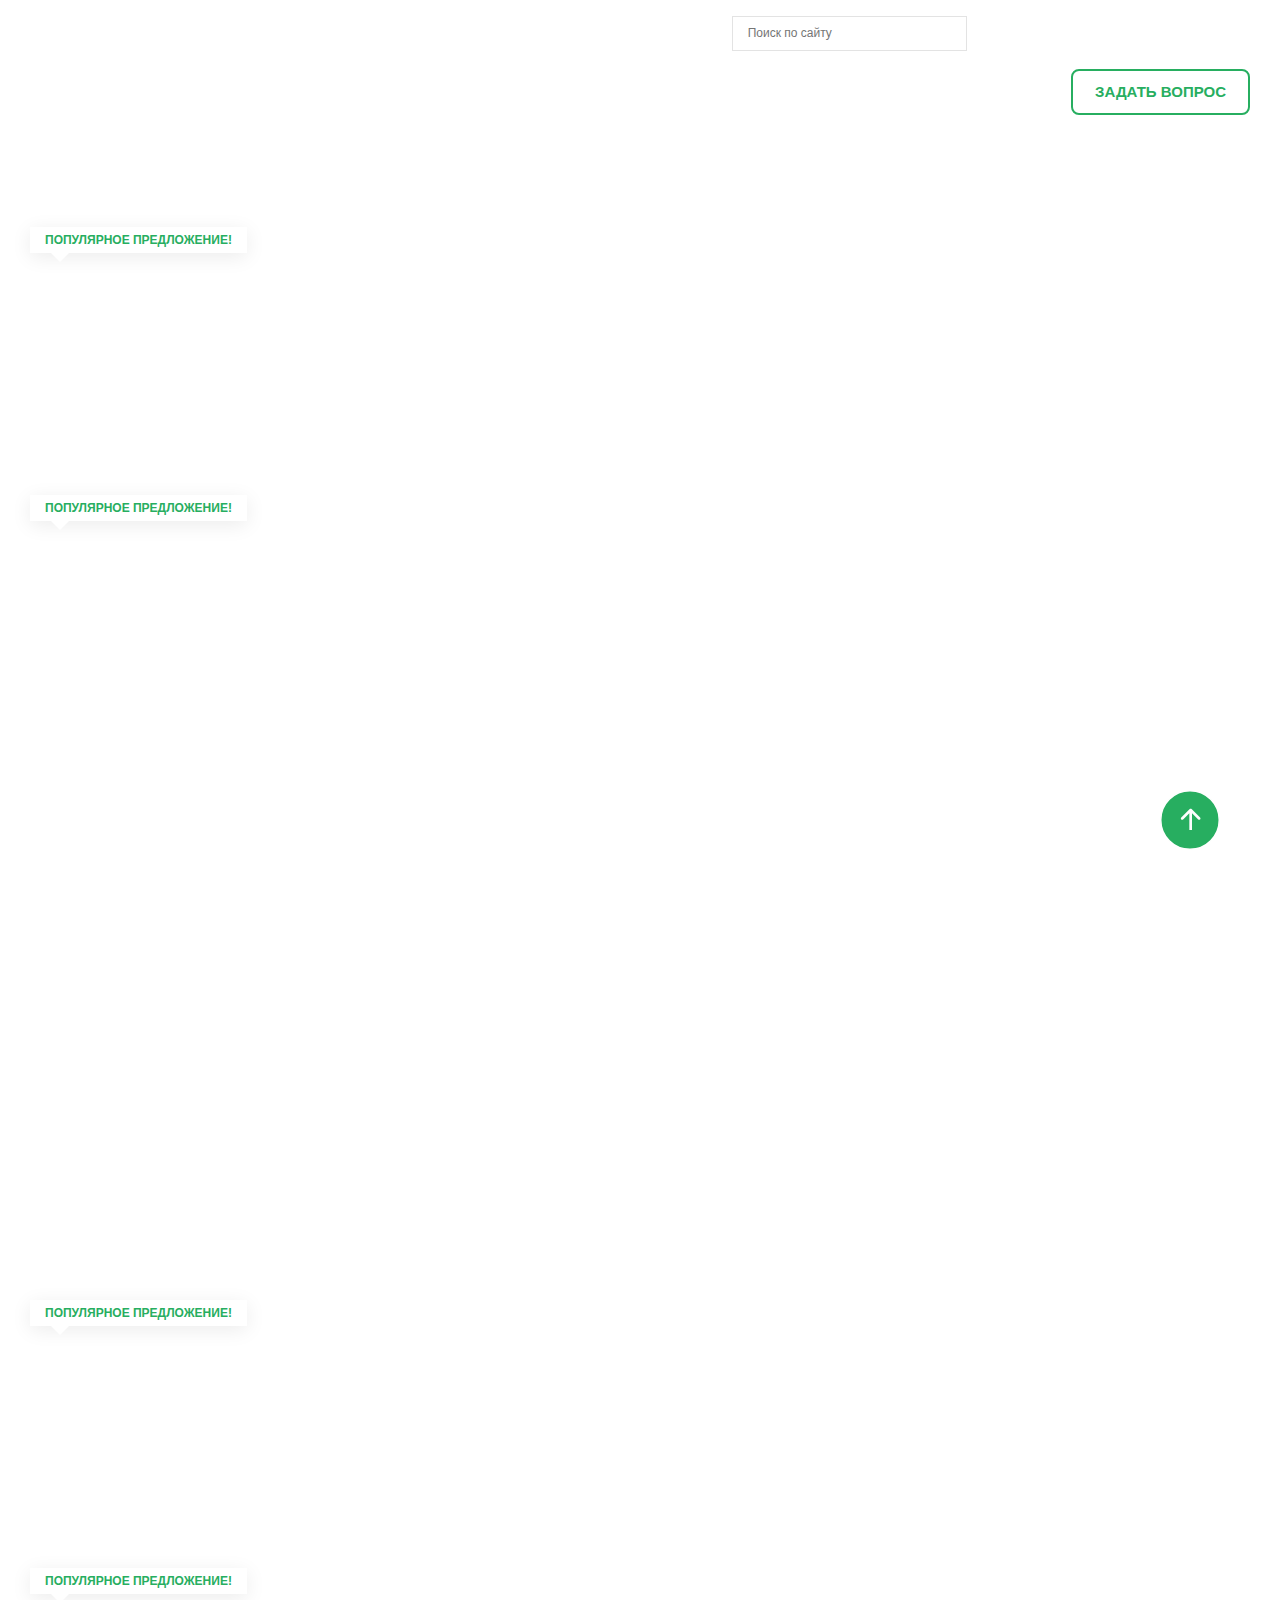
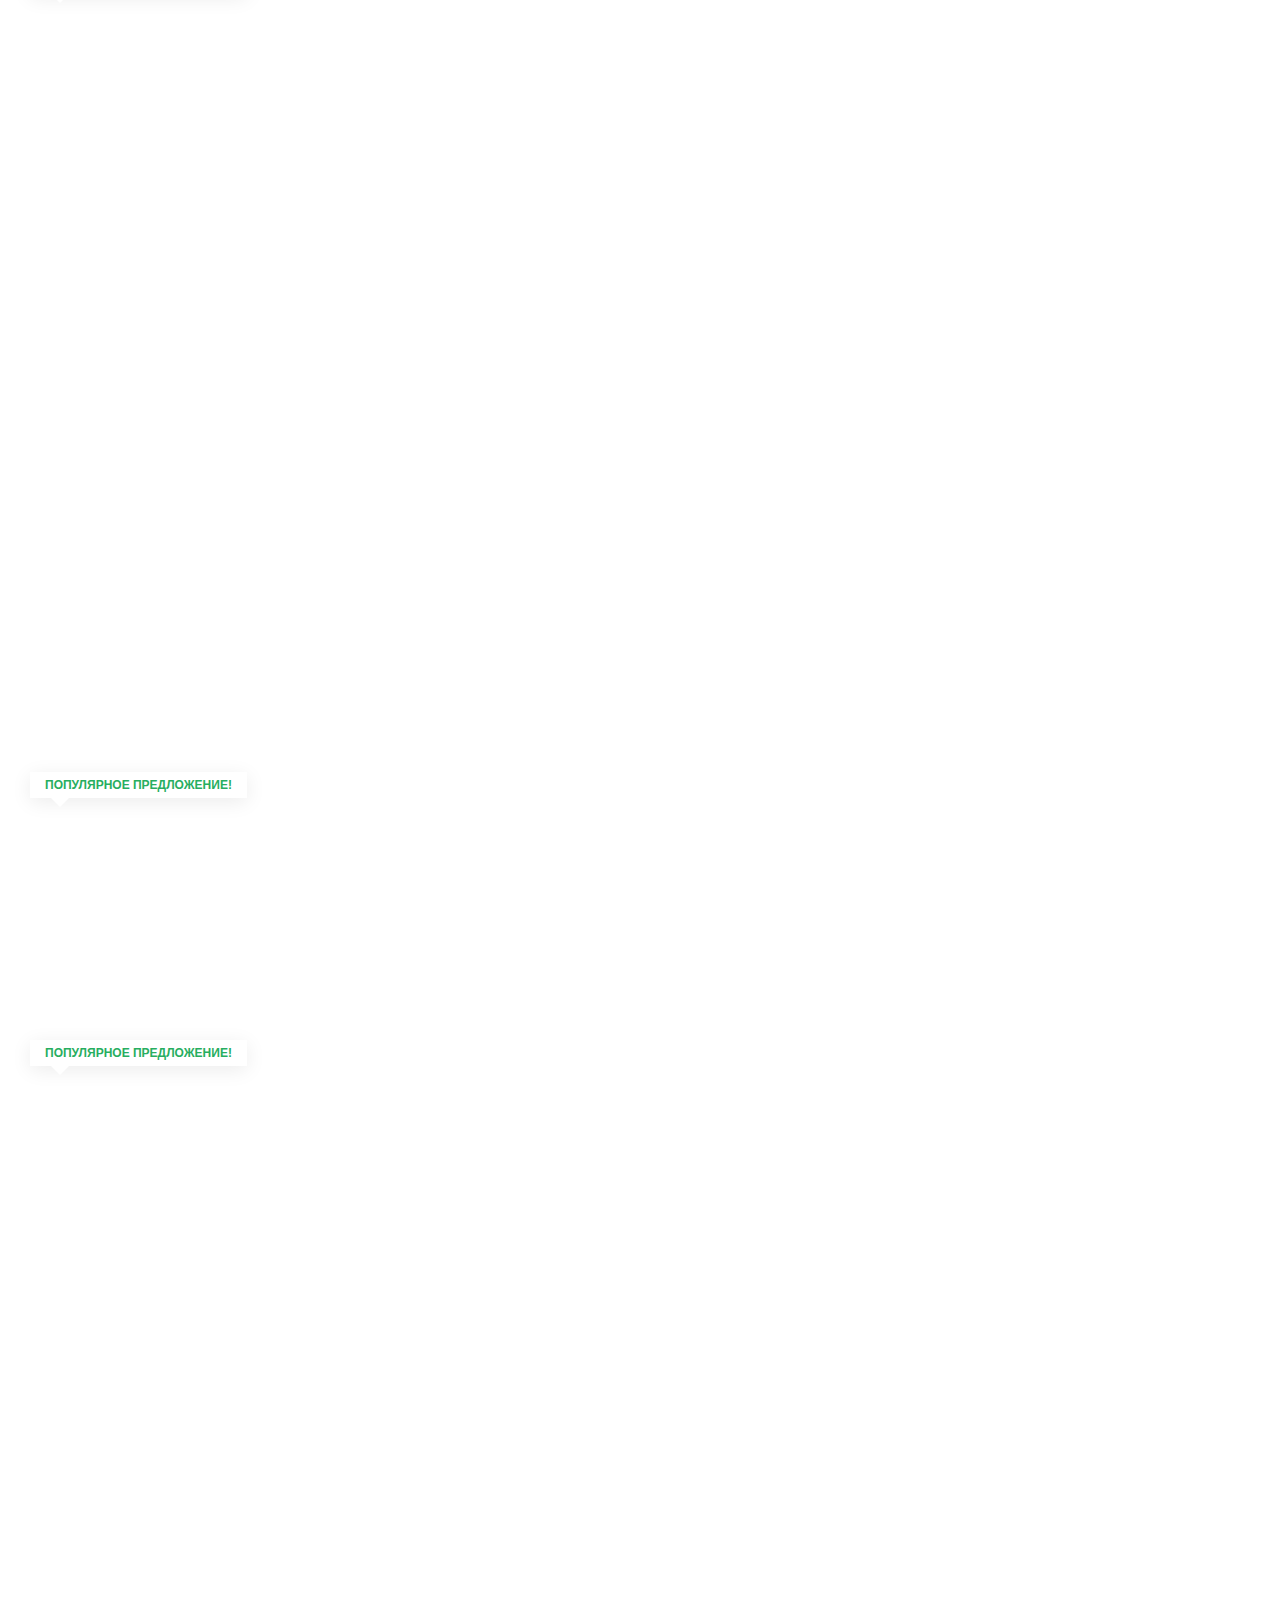
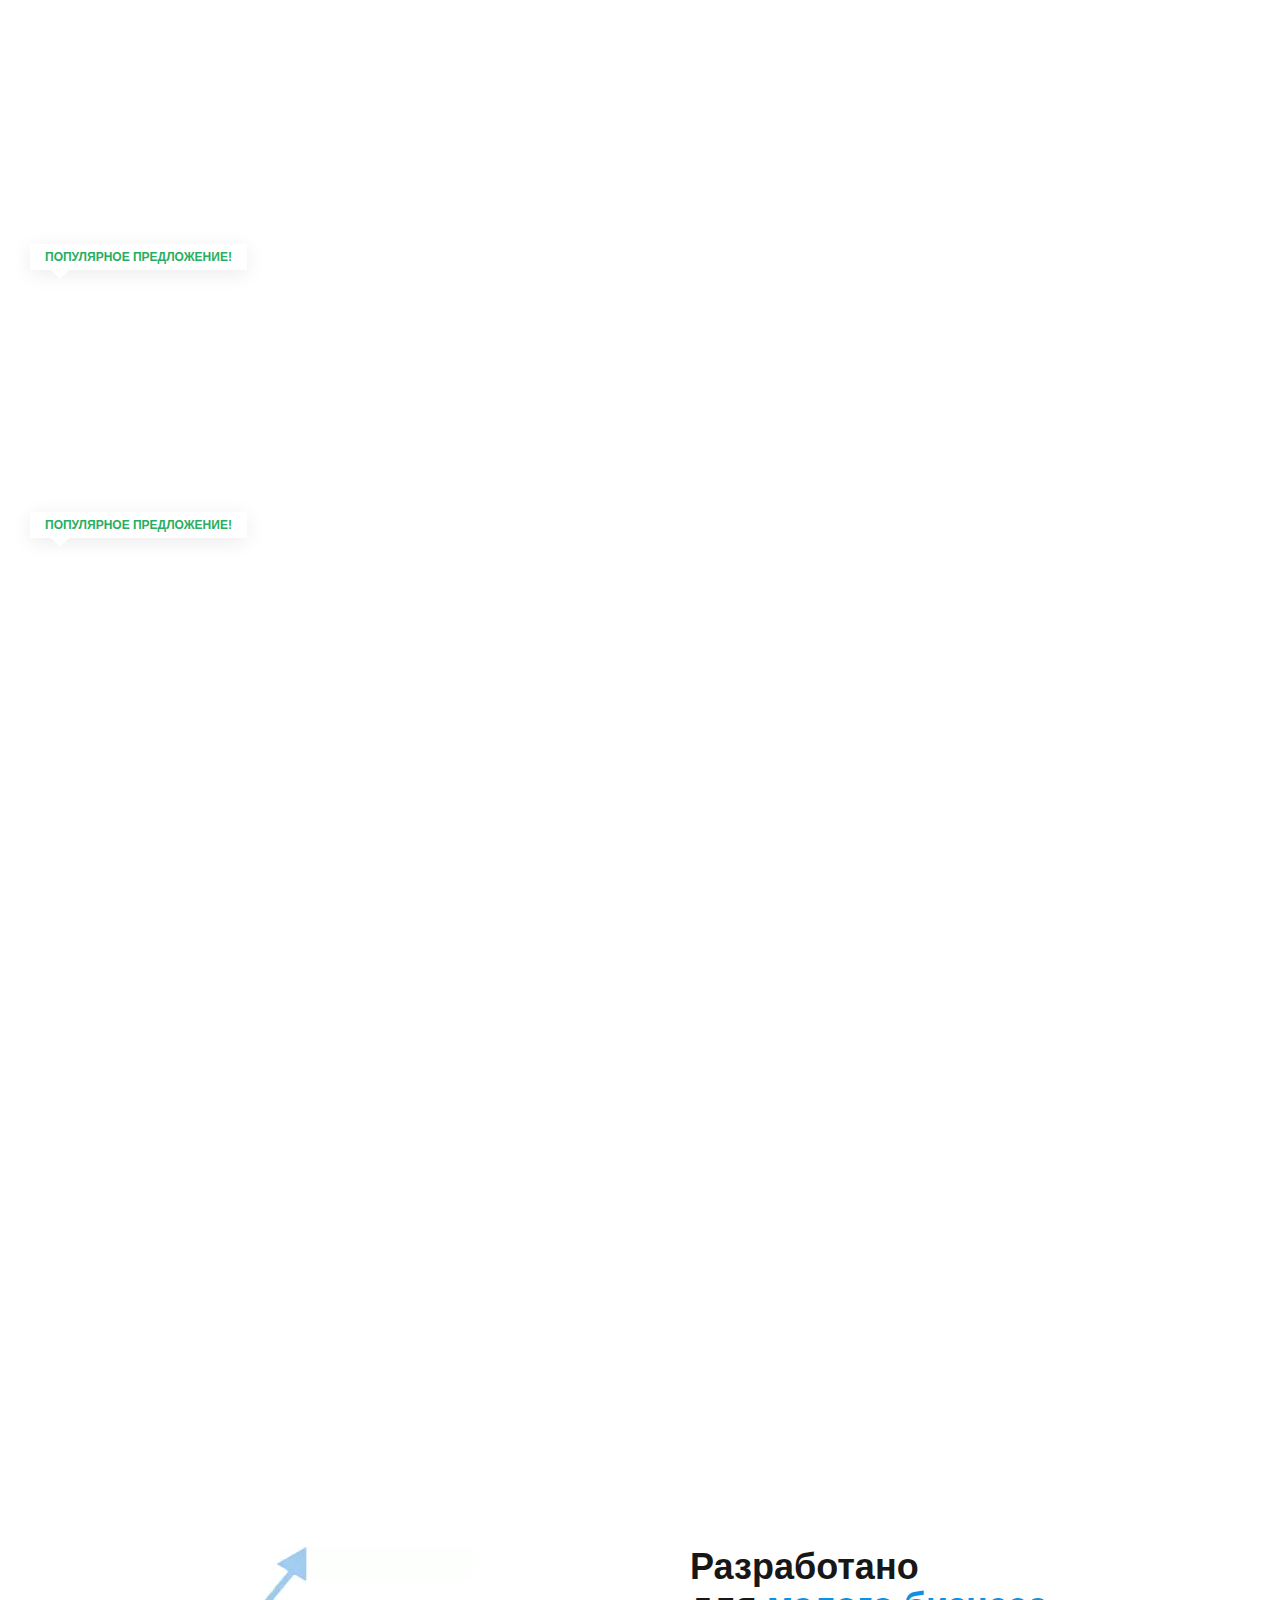
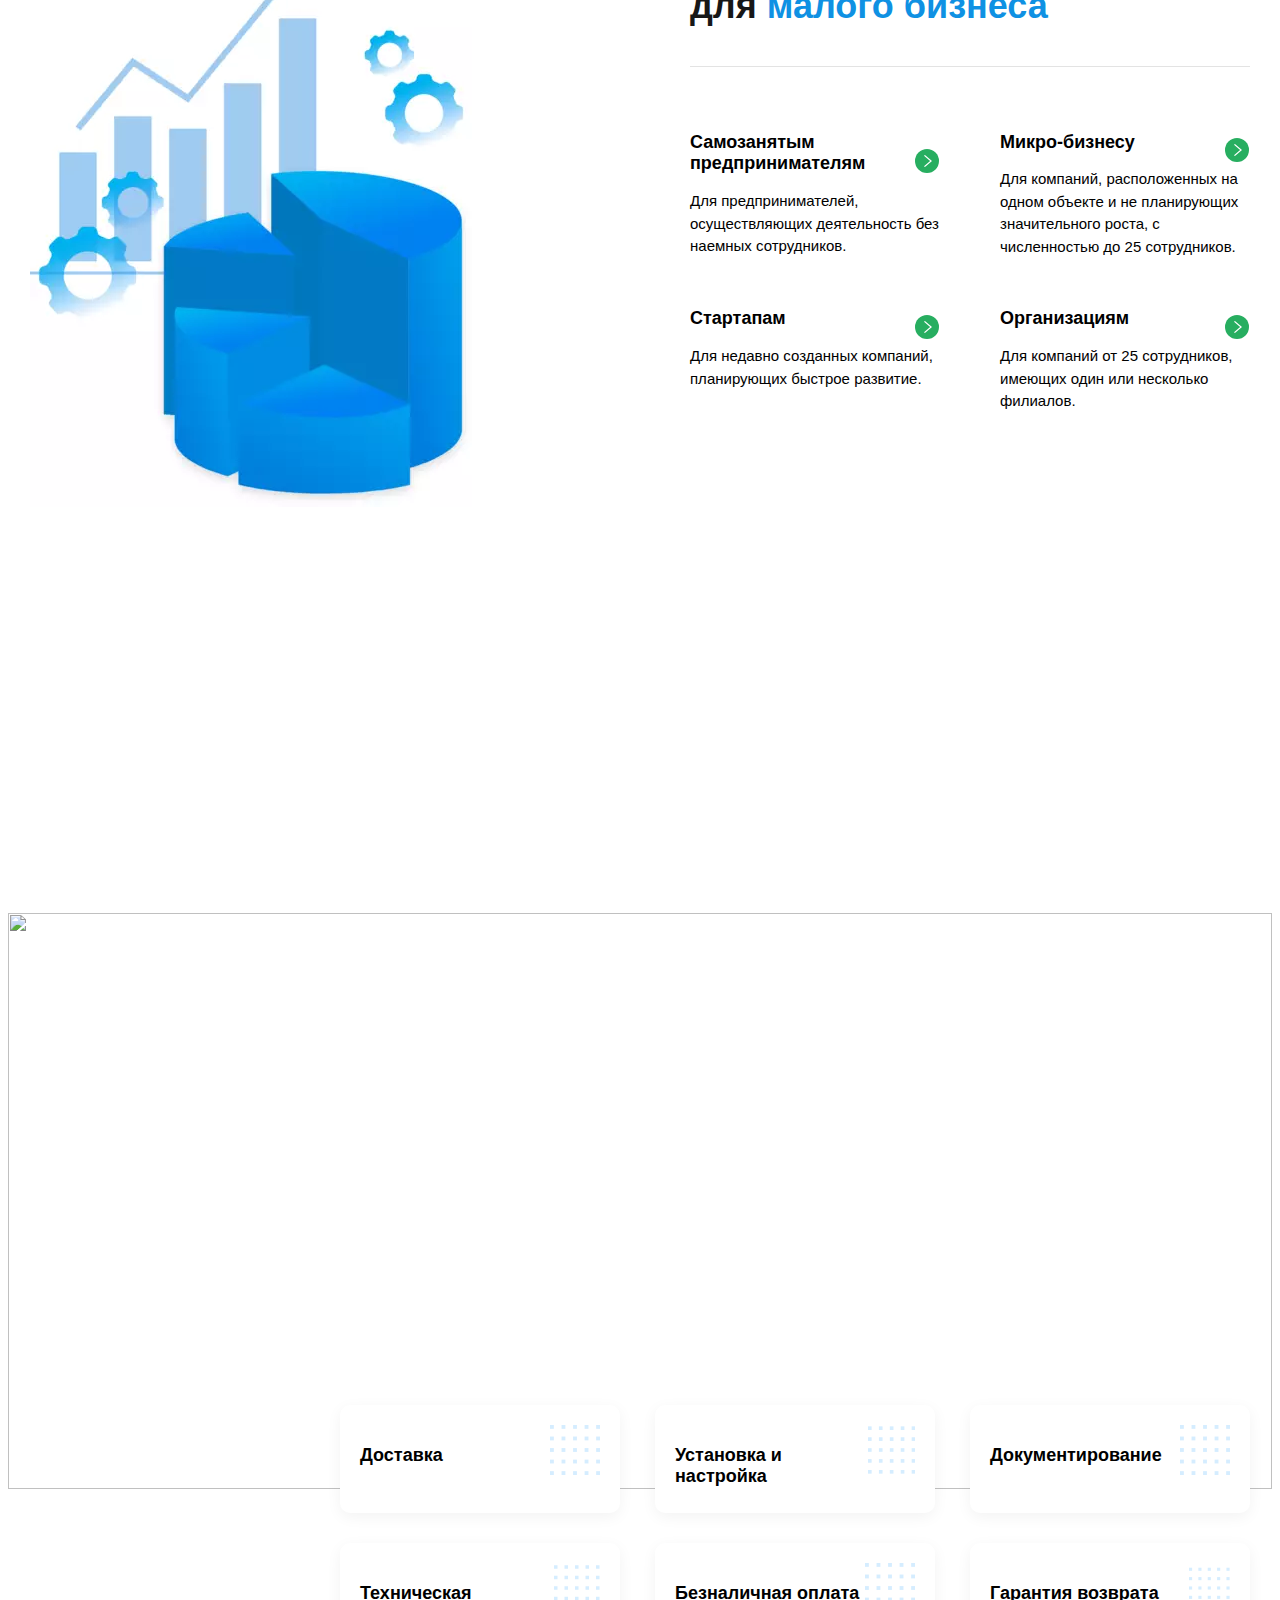
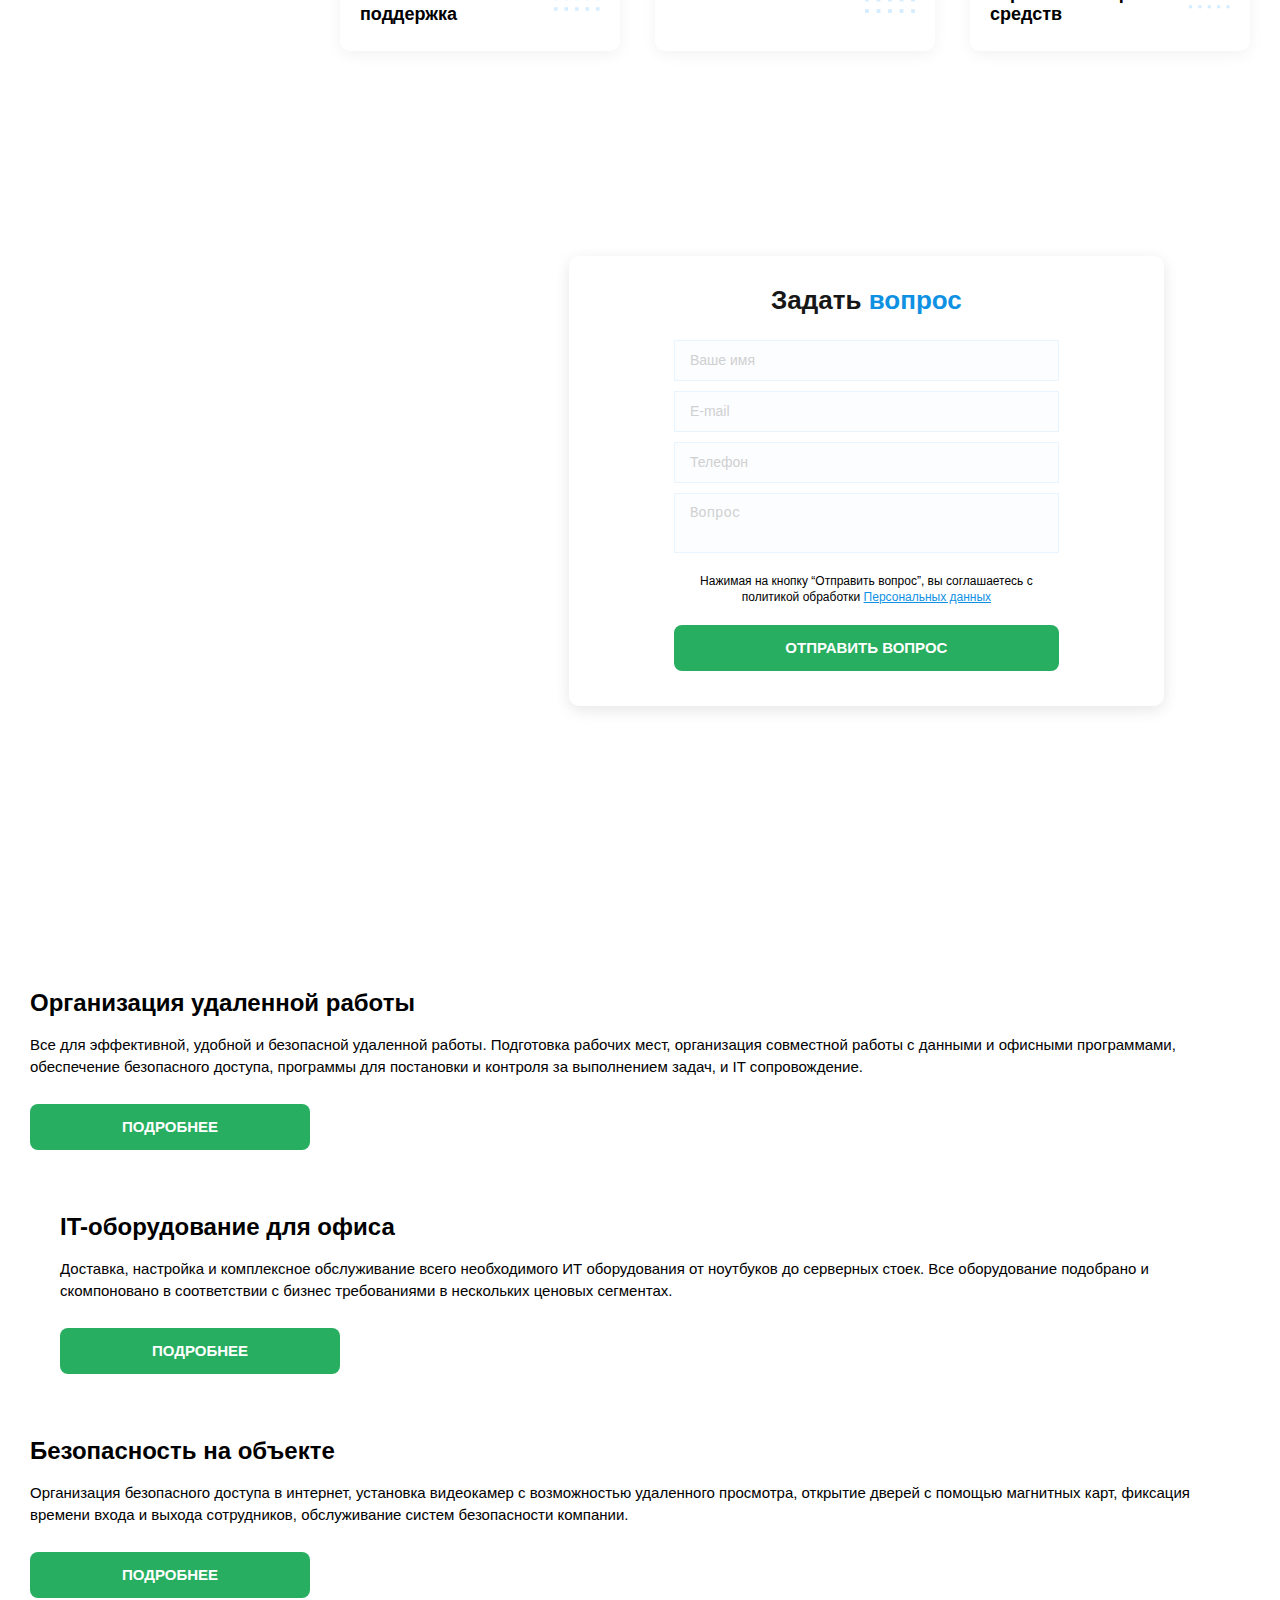
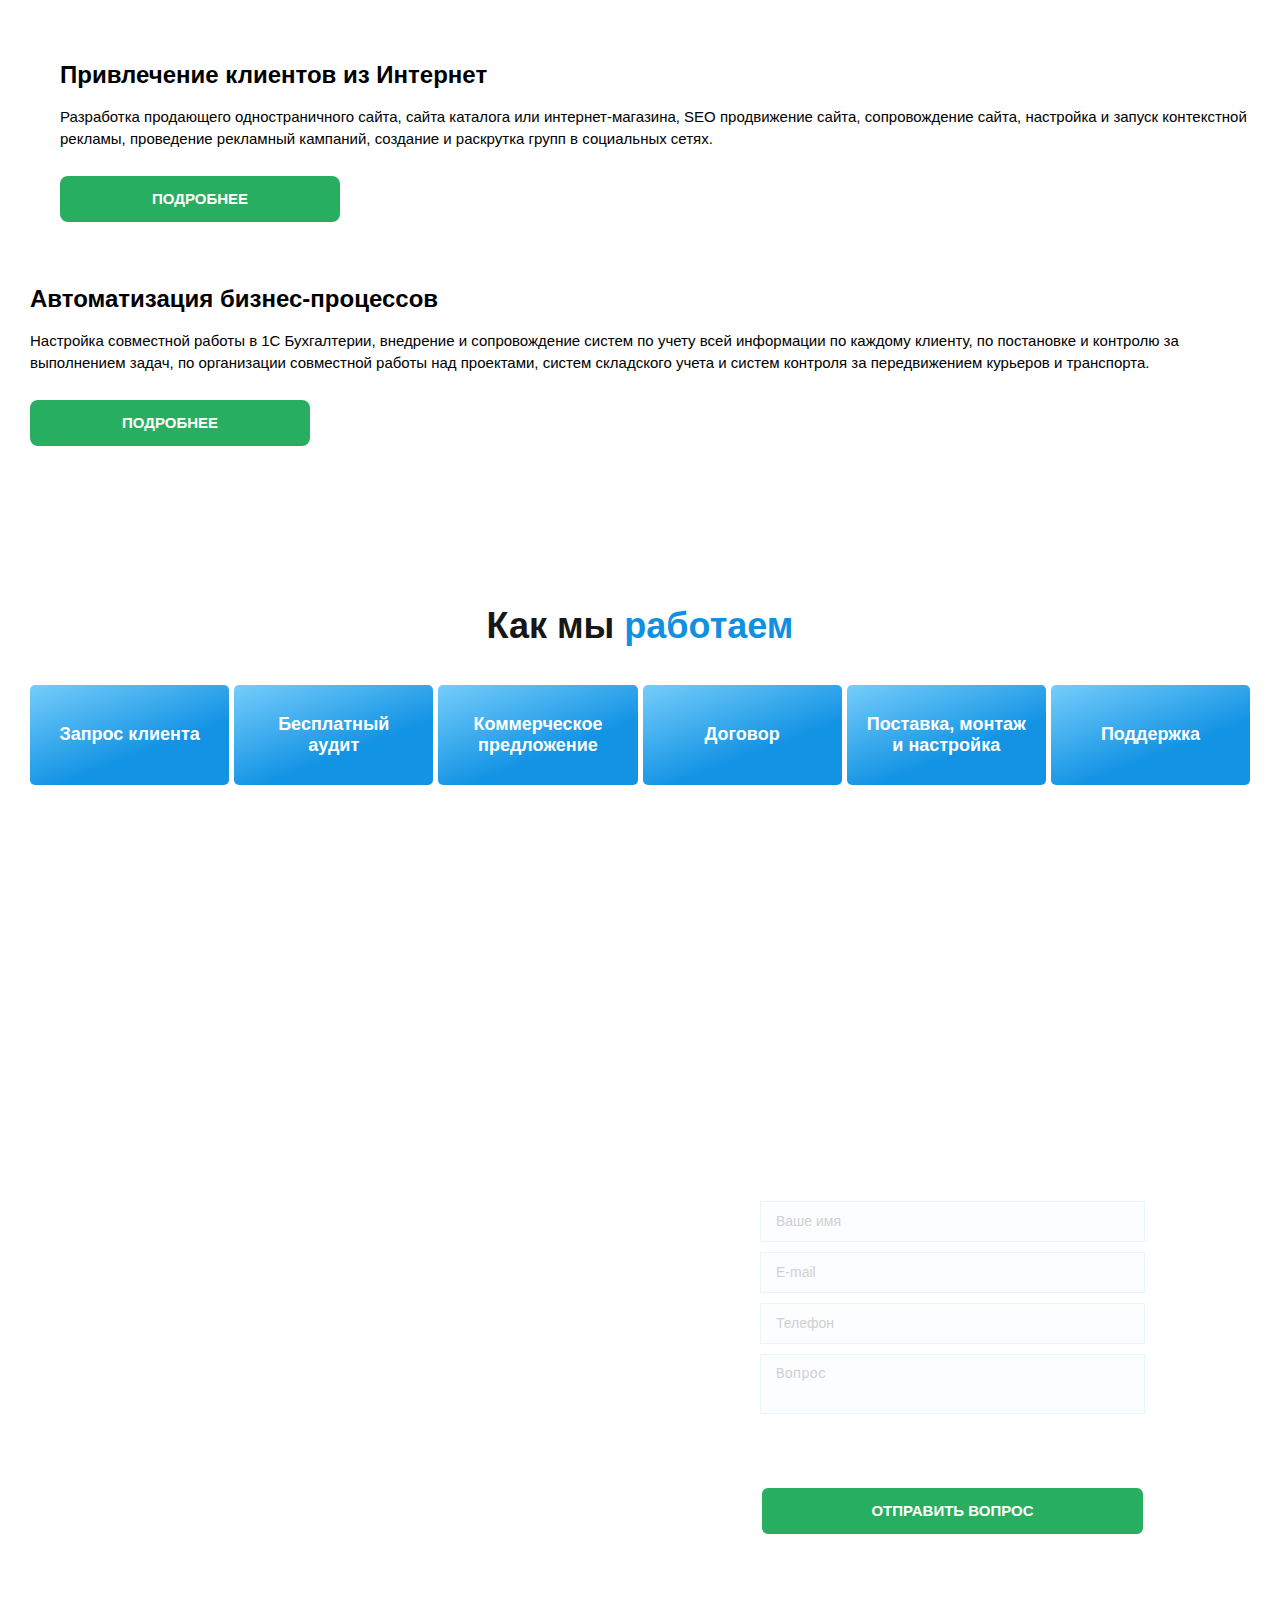
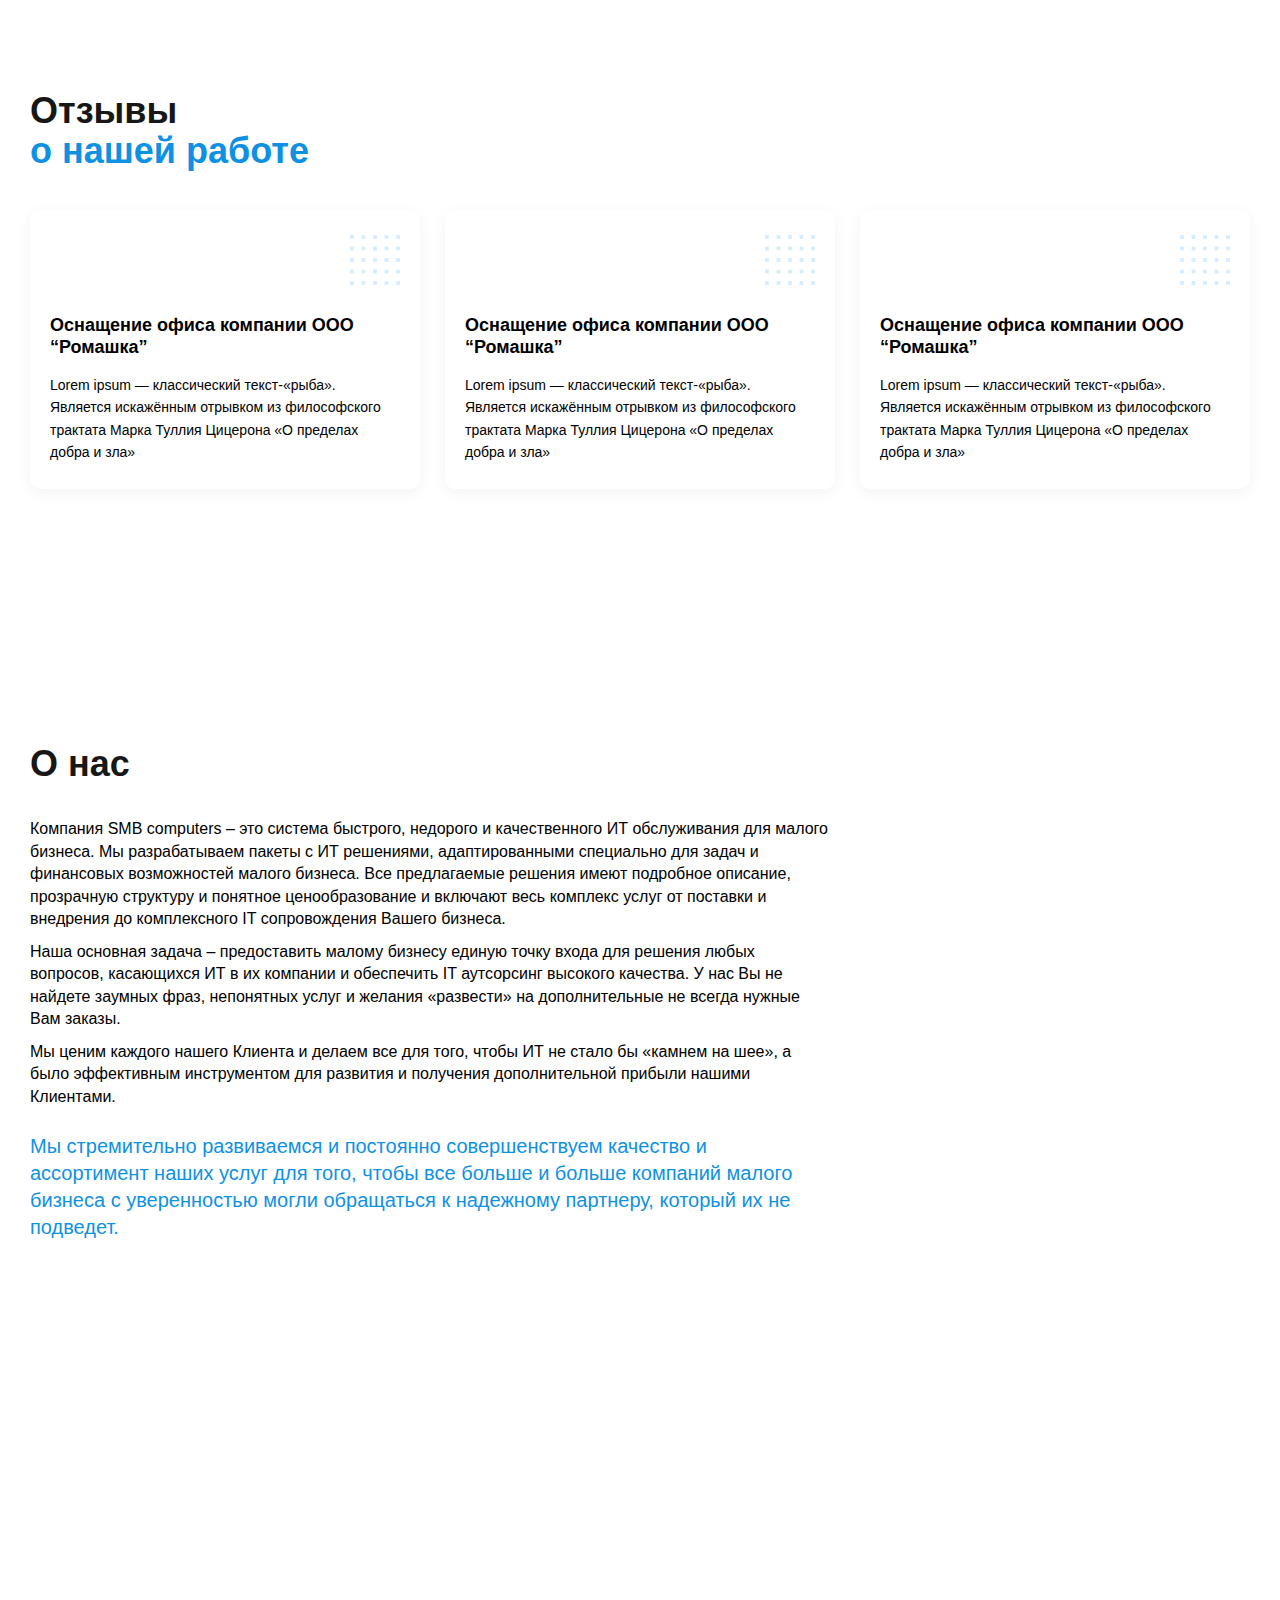
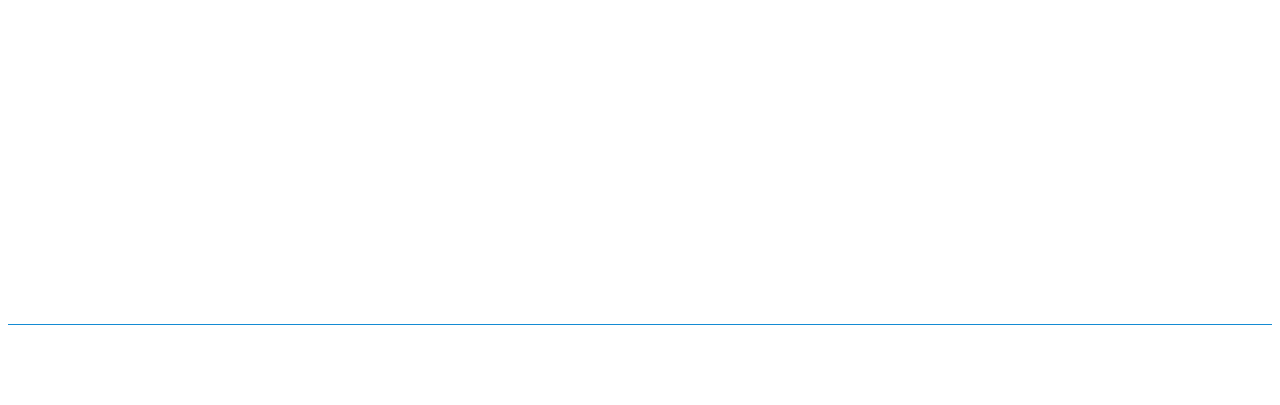
==== index.html @ 7ab62bfc "wdwdwd" ====
<!DOCTYPE html>
<html lang="ru">

<head>
	<meta charset="UTF-8">
	<meta name="viewport" content="width=device-width, initial-scale=1.0">
	<meta http-equiv="X-UA-Compatible" content="IE=edge">
	<title>SMB</title>
	<link rel="stylesheet" href="css/swiper-bundle.min.css">
	<link rel="stylesheet" href="css/normalize.css">
	<link rel="stylesheet" href="css/style.min.css">
</head>

<body>
	<div class="page">
		<div class="header-hide">
			<div class="container">
				<div class="header-hide__inner">
					<a href="#" class="logo"><img src="images/logo.webp" alt=""></a>
					<nav class="header__menu">
						<ul class="header__menu-list">
							<li class="header__menu-item"><a class="header__menu-link header__menu-other active" href="#">Главная</a></li>
							<li class="header__menu-item"><a class="header__menu-link header__menu-res" href="#">Решения<img src="images/arrow.svg" alt=""></a></li>
							<li class="header__menu-item"><a class="header__menu-link header__menu-other" href="#">Поддержка</a></li>
							<li class="header__menu-item"><a class="header__menu-link header__menu-other" href="#">Статьи</a></li>
							<li class="header__menu-item"><a class="header__menu-link header__menu-other" href="#">Контакты</a></li>
						</ul>
					</nav>
					<div class="social">
						<a class="social__item" href="#">
							<img src="images/facebook-wh.svg" alt="">
						</a>
						<a class="social__item" href="#">
							<img src="images/instagram-wh.svg" alt="">
						</a>
						<a class="social__item" href="#">
							<img src="images/youtube-wh.svg" alt="">
						</a>
						<a class="social__item" href="#">
							<img src="images/telegram-wh.svg" alt="">
						</a>
					</div>
				</div>
			</div>
		</div>
		<header class="header main-header" style="background-image: url(images/main-bg.webp);">
			<div class="container">
				<div class="header__top">
					<a href="#" class="logo"><img src="images/logo.webp" alt=""></a>
					<div class="header__communication">
						<p class="header__communication-tel">+7 (495) 175-30-65</p>
						<a class="header__communication-email" href="mailto:info@smb-comp.ru">info@smb-comp.ru</a>
						<p class="header__communication-time">Работаем с 09:00 до 21:00 без выходных</p>
					</div>
					<div class="header__search">
						<form role="search" method="get" id="searchform" action="#" >
							<input class="header__search-input" type="text" placeholder="Поиск по сайту">
							<label class="header__search-btn">
								<input type="submit">
								<img src="images/search.svg" alt="">
							</label>
						</form>
					</div>
					<div class="social">
						<a class="social__item" href="#">
							<img src="images/facebook.webp" alt="">
						</a>
						<a class="social__item" href="#">
							<img src="images/instagram.webp" alt="">
						</a>
						<a class="social__item" href="#">
							<img src="images/youtube.webp" alt="">
						</a>
						<a class="social__item" href="#">
							<img src="images/telegram.webp" alt="">
						</a>
					</div>
				</div>
				<div class="header__bottom">
					<nav class="header__menu">
						<ul class="header__menu-list">
							<li class="header__menu-item"><a class="header__menu-link header__menu-other active" href="#">Главная</a></li>
							<li class="header__menu-item"><p class="header__menu-link header__menu-res">Решения<img src="images/arrow.svg" alt=""></p></li>
							<li class="header__menu-item"><a class="header__menu-link header__menu-other" href="#">Поддержка</a></li>
							<li class="header__menu-item"><a class="header__menu-link header__menu-other" href="#">Статьи</a></li>
							<li class="header__menu-item"><a class="header__menu-link header__menu-other" href="#">Контакты</a></li>
						</ul>
					</nav>
					<a class="header__callback" href="#">задать вопрос</a>
				</div>
				<div class="header__main">
					<div class="header__main-top">
						<h1 class="header__main-title title-h1">ИТ-решения для малого бизнеса</h1>
						<img src="images/main-img.webp" alt="">
					</div>
					<div class="header__main-slider main-slider">
						<div class="swiper-container">
							<div class="swiper-wrapper">
								<div class="swiper-slide">
									<div class="main-slider__slide popular">
										<h4 class="main-slider__slide-name title-h4">Постоянные проблемы с компьютерами? Болят глаза от мелких мониторов?</h4>
										<p class="main-slider__slide-category">Компьютеры для сотрудников</p>
										<p class="main-slider__slide-price price">от 30 000 ₽</p>
										<a class="main-slider__slide-btn" href="#">Подробнее</a>
									</div>
								</div>
								<div class="swiper-slide">
									<div class="main-slider__slide popular">
										<h4 class="main-slider__slide-name title-h4">Постоянные проблемы с компьютерами? Болят глаза от мелких мониторов?</h4>
										<p class="main-slider__slide-category">Компьютеры для сотрудников</p>
										<p class="main-slider__slide-price price">от 30 000 ₽</p>
										<a class="main-slider__slide-btn" href="#">Подробнее</a>
									</div>
								</div>
								<div class="swiper-slide">
									<div class="main-slider__slide">
										<h4 class="main-slider__slide-name title-h4">Постоянные проблемы с компьютерами? Болят глаза от мелких мониторов?</h4>
										<p class="main-slider__slide-category">Компьютеры для сотрудников</p>
										<p class="main-slider__slide-price price">от 30 000 ₽</p>
										<a class="main-slider__slide-btn" href="#">Подробнее</a>
									</div>
								</div>
								<div class="swiper-slide">
									<div class="main-slider__slide">
										<h4 class="main-slider__slide-name title-h4">Постоянные проблемы с компьютерами? Болят глаза от мелких мониторов?</h4>
										<p class="main-slider__slide-category">Компьютеры для сотрудников</p>
										<p class="main-slider__slide-price price">от 30 000 ₽</p>
										<a class="main-slider__slide-btn" href="#">Подробнее</a>
									</div>
								</div>
								<div class="swiper-slide">
									<div class="main-slider__slide popular">
										<h4 class="main-slider__slide-name title-h4">Постоянные проблемы с компьютерами? Болят глаза от мелких мониторов?</h4>
										<p class="main-slider__slide-category">Компьютеры для сотрудников</p>
										<p class="main-slider__slide-price price">от 30 000 ₽</p>
										<a class="main-slider__slide-btn" href="#">Подробнее</a>
									</div>
								</div>
								<div class="swiper-slide">
									<div class="main-slider__slide popular">
										<h4 class="main-slider__slide-name title-h4">Постоянные проблемы с компьютерами? Болят глаза от мелких мониторов?</h4>
										<p class="main-slider__slide-category">Компьютеры для сотрудников</p>
										<p class="main-slider__slide-price price">от 30 000 ₽</p>
										<a class="main-slider__slide-btn" href="#">Подробнее</a>
									</div>
								</div>
								<div class="swiper-slide">
									<div class="main-slider__slide">
										<h4 class="main-slider__slide-name title-h4">Постоянные проблемы с компьютерами? Болят глаза от мелких мониторов?</h4>
										<p class="main-slider__slide-category">Компьютеры для сотрудников</p>
										<p class="main-slider__slide-price price">от 30 000 ₽</p>
										<a class="main-slider__slide-btn" href="#">Подробнее</a>
									</div>
								</div>
								<div class="swiper-slide">
									<div class="main-slider__slide">
										<h4 class="main-slider__slide-name title-h4">Постоянные проблемы с компьютерами? Болят глаза от мелких мониторов?</h4>
										<p class="main-slider__slide-category">Компьютеры для сотрудников</p>
										<p class="main-slider__slide-price price">от 30 000 ₽</p>
										<a class="main-slider__slide-btn" href="#">Подробнее</a>
									</div>
								</div>
								<div class="swiper-slide">
									<div class="main-slider__slide popular">
										<h4 class="main-slider__slide-name title-h4">Постоянные проблемы с компьютерами? Болят глаза от мелких мониторов?</h4>
										<p class="main-slider__slide-category">Компьютеры для сотрудников</p>
										<p class="main-slider__slide-price price">от 30 000 ₽</p>
										<a class="main-slider__slide-btn" href="#">Подробнее</a>
									</div>
								</div>
								<div class="swiper-slide">
									<div class="main-slider__slide popular">
										<h4 class="main-slider__slide-name title-h4">Постоянные проблемы с компьютерами? Болят глаза от мелких мониторов?</h4>
										<p class="main-slider__slide-category">Компьютеры для сотрудников</p>
										<p class="main-slider__slide-price price">от 30 000 ₽</p>
										<a class="main-slider__slide-btn" href="#">Подробнее</a>
									</div>
								</div>
								<div class="swiper-slide">
									<div class="main-slider__slide">
										<h4 class="main-slider__slide-name title-h4">Постоянные проблемы с компьютерами? Болят глаза от мелких мониторов?</h4>
										<p class="main-slider__slide-category">Компьютеры для сотрудников</p>
										<p class="main-slider__slide-price price">от 30 000 ₽</p>
										<a class="main-slider__slide-btn" href="#">Подробнее</a>
									</div>
								</div>
								<div class="swiper-slide">
									<div class="main-slider__slide">
										<h4 class="main-slider__slide-name title-h4">Постоянные проблемы с компьютерами? Болят глаза от мелких мониторов?</h4>
										<p class="main-slider__slide-category">Компьютеры для сотрудников</p>
										<p class="main-slider__slide-price price">от 30 000 ₽</p>
										<a class="main-slider__slide-btn" href="#">Подробнее</a>
									</div>
								</div>
								<div class="swiper-slide">
									<div class="main-slider__slide popular">
										<h4 class="main-slider__slide-name title-h4">Постоянные проблемы с компьютерами? Болят глаза от мелких мониторов?</h4>
										<p class="main-slider__slide-category">Компьютеры для сотрудников</p>
										<p class="main-slider__slide-price price">от 30 000 ₽</p>
										<a class="main-slider__slide-btn" href="#">Подробнее</a>
									</div>
								</div>
								<div class="swiper-slide">
									<div class="main-slider__slide popular">
										<h4 class="main-slider__slide-name title-h4">Постоянные проблемы с компьютерами? Болят глаза от мелких мониторов?</h4>
										<p class="main-slider__slide-category">Компьютеры для сотрудников</p>
										<p class="main-slider__slide-price price">от 30 000 ₽</p>
										<a class="main-slider__slide-btn" href="#">Подробнее</a>
									</div>
								</div>
								<div class="swiper-slide">
									<div class="main-slider__slide">
										<h4 class="main-slider__slide-name title-h4">Постоянные проблемы с компьютерами? Болят глаза от мелких мониторов?</h4>
										<p class="main-slider__slide-category">Компьютеры для сотрудников</p>
										<p class="main-slider__slide-price price">от 30 000 ₽</p>
										<a class="main-slider__slide-btn" href="#">Подробнее</a>
									</div>
								</div>
								<div class="swiper-slide">
									<div class="main-slider__slide">
										<h4 class="main-slider__slide-name title-h4">Постоянные проблемы с компьютерами? Болят глаза от мелких мониторов?</h4>
										<p class="main-slider__slide-category">Компьютеры для сотрудников</p>
										<p class="main-slider__slide-price price">от 30 000 ₽</p>
										<a class="main-slider__slide-btn" href="#">Подробнее</a>
									</div>
								</div>
							</div>
							<div class="swiper-pagination"></div>
						</div>
					</div>
				</div>
			</div>
			<img class="header-paralax paralax" src="images/header-paralax.webp" alt="">
		</header>
		<nav class="header-dropdown menu-dropdownres hide">
			<div class="header-dropdown__inner">
				<div class="header-dropdown__items">
					<div class="header-dropdown__item">
						<ul class="header-dropdown__item-list">
							<li class="header-dropdown__item-category title-h5"><a href="#">Организация удаленной работы</a></li>
						</ul>
						<ul class="header-dropdown__item-list">
							<li class="header-dropdown__item-category title-h5"><a href="#">Компьютеры для сотрудников</a></li>
							<li class="header-dropdown__item-category"><a href="#">Ноутбуки</a></li>
							<li class="header-dropdown__item-category"><a href="#">Моноблоки</a></li>
							<li class="header-dropdown__item-category"><a href="#">Аксессуары для компьютеров</a></li>
							<li class="header-dropdown__item-category"><a href="#">ПО для компьютеров</a></li>
						</ul>
						<ul class="header-dropdown__item-list">
							<li class="header-dropdown__item-category title-h5"><a>Электронная почта</a></li>
							<li class="header-dropdown__item-category"><a href="#">Электронная почта</a></li>
							<li class="header-dropdown__item-category"><a href="#">Электронная почта</a></li>
							<li class="header-dropdown__item-category"><a href="#">Электронная почта</a></li>
						</ul>
					</div>
					<div class="header-dropdown__item">
						<ul class="header-dropdown__item-list">
							<li class="header-dropdown__item-category title-h5"><a>Печать и сканирование</a></li>
							<li class="header-dropdown__item-category"><a href="#">МФУ</a></li>
							<li class="header-dropdown__item-category"><a href="#">Принтеры</a></li>
							<li class="header-dropdown__item-category"><a href="#">Замена и заправка картриджей</a></li>
						</ul>
						<ul class="header-dropdown__item-list">
							<li class="header-dropdown__item-category title-h5"><a href="#">Телефония</a></li>
							<li class="header-dropdown__item-category"><a href="#">Настройка IP-телефонии</a></li>
							<li class="header-dropdown__item-category"><a href="#">Запись голосового приветствия</a></li>
						</ul>
						<ul class="header-dropdown__item-list">
							<li class="header-dropdown__item-category title-h5"><a>Электронная почта</a></li>
							<li class="header-dropdown__item-category"><a href="#">Электронная почта</a></li>
							<li class="header-dropdown__item-category"><a href="#">Электронная почта</a></li>
							<li class="header-dropdown__item-category"><a href="#">Электронная почта</a></li>
						</ul>
					</div>
					<div class="header-dropdown__item">
						<ul class="header-dropdown__item-list">
							<li class="header-dropdown__item-category title-h5"><a href="#">Организация удаленной работы</a></li>
						</ul>
						<ul class="header-dropdown__item-list">
							<li class="header-dropdown__item-category title-h5"><a href="#">Компьютеры для сотрудников</a></li>
							<li class="header-dropdown__item-category"><a href="#">Ноутбуки</a></li>
							<li class="header-dropdown__item-category"><a href="#">Моноблоки</a></li>
							<li class="header-dropdown__item-category"><a href="#">Аксессуары для компьютеров</a></li>
							<li class="header-dropdown__item-category"><a href="#">ПО для компьютеров</a></li>
						</ul>
						<ul class="header-dropdown__item-list">
							<li class="header-dropdown__item-category title-h5"><a>Электронная почта</a></li>
							<li class="header-dropdown__item-category"><a href="#">Электронная почта</a></li>
							<li class="header-dropdown__item-category"><a href="#">Электронная почта</a></li>
							<li class="header-dropdown__item-category"><a href="#">Электронная почта</a></li>
						</ul>
					</div>
					<div class="header-dropdown__item">
						<ul class="header-dropdown__item-list">
							<li class="header-dropdown__item-category title-h5"><a href="#">Организация удаленной работы</a></li>
						</ul>
						<ul class="header-dropdown__item-list">
							<li class="header-dropdown__item-category title-h5"><a href="#">Компьютеры для сотрудников</a></li>
							<li class="header-dropdown__item-category"><a href="#">Ноутбуки</a></li>
							<li class="header-dropdown__item-category"><a href="#">Моноблоки</a></li>
							<li class="header-dropdown__item-category"><a href="#">Аксессуары для компьютеров</a></li>
							<li class="header-dropdown__item-category"><a href="#">ПО для компьютеров</a></li>
						</ul>
						<ul class="header-dropdown__item-list">
							<li class="header-dropdown__item-category title-h5"><a>Электронная почта</a></li>
							<li class="header-dropdown__item-category"><a href="#">Электронная почта</a></li>
							<li class="header-dropdown__item-category"><a href="#">Электронная почта</a></li>
							<li class="header-dropdown__item-category"><a href="#">Электронная почта</a></li>
						</ul>
					</div>
				</div>
				<div class="header-dropdown__blocks">
					<div class="header-dropdown__block">
						<ul class="header-dropdown__item-list">
							<li class="header-dropdown__item-category title-h5"><a>Электронная почта</a></li>
							<li class="header-dropdown__item-category"><a href="#">Электронная почта</a></li>
							<li class="header-dropdown__item-category"><a href="#">Электронная почта</a></li>
							<li class="header-dropdown__item-category"><a href="#">Электронная почта</a></li>
						</ul>
					</div>
					<div class="header-dropdown__block">
						<ul class="header-dropdown__item-list">
							<li class="header-dropdown__item-category title-h5"><a>Электронная почта</a></li>
							<li class="header-dropdown__item-category"><a href="#">Электронная почта</a></li>
							<li class="header-dropdown__item-category"><a href="#">Электронная почта</a></li>
							<li class="header-dropdown__item-category"><a href="#">Электронная почта</a></li>
						</ul>
					</div>
					<div class="header-dropdown__block">
						<ul class="header-dropdown__item-list">
							<li class="header-dropdown__item-category title-h5"><a>Электронная почта</a></li>
							<li class="header-dropdown__item-category"><a href="#">Электронная почта</a></li>
							<li class="header-dropdown__item-category"><a href="#">Электронная почта</a></li>
							<li class="header-dropdown__item-category"><a href="#">Электронная почта</a></li>
						</ul>
					</div>
					<div class="header-dropdown__block">
						<ul class="header-dropdown__item-list">
							<li class="header-dropdown__item-category title-h5"><a>Электронная почта</a></li>
							<li class="header-dropdown__item-category"><a href="#">Электронная почта</a></li>
							<li class="header-dropdown__item-category"><a href="#">Электронная почта</a></li>
							<li class="header-dropdown__item-category"><a href="#">Электронная почта</a></li>
						</ul>
					</div>
				</div>
			</div>
		</nav>
		<section class="advantages">
			<div class="container">
				<div class="advantages__inner">
					<div class="advantages__img"><img src="images/advantages.webp" alt=""></div>
					<div class="advantages__info">
						<div class="advantages__info-top">
							<h2 class="advantages__title title-h2">Разработано<br>для <span>малого бизнеса</span></h2>
						</div>
						<div class="advantages__items">
							<a class="advantages__item">
								<img class="advantages__item-img" src="images/advantages-img.svg" alt="">
								<div class="advantages__item-top">
									<h4 class="advantages__item-title title-h4">Самозанятым предпринимателям</h4>
									<svg width="25" height="24" viewBox="0 0 25 24" fill="none" xmlns="http://www.w3.org/2000/svg"><circle class="advantages-svg__color" cx="12.002" cy="12.0001" r="12"/><path fill-rule="evenodd" clip-rule="evenodd" d="M17.002 12.0001L9.93533 18.0001L9.00195 17.2076L15.1352 12.0001L9.00195 6.79261L9.93533 6.00012L17.002 12.0001Z" fill="white"/></svg>
								</div>
								<p class="advantages__item-text">Для предпринимателей, осуществляющих деятельность без наемных сотрудников.</p>
							</a>
							<a class="advantages__item">
								<img class="advantages__item-img" src="images/advantages-img2.svg" alt="">
								<div class="advantages__item-top">
									<h4 class="advantages__item-title title-h4">Микро-бизнесу</h4>
									<svg width="25" height="24" viewBox="0 0 25 24" fill="none" xmlns="http://www.w3.org/2000/svg"><circle class="advantages-svg__color" cx="12.002" cy="12.0001" r="12"/><path fill-rule="evenodd" clip-rule="evenodd" d="M17.002 12.0001L9.93533 18.0001L9.00195 17.2076L15.1352 12.0001L9.00195 6.79261L9.93533 6.00012L17.002 12.0001Z" fill="white"/></svg>
								</div>
								<p class="advantages__item-text">Для компаний, расположенных на одном объекте и не планирующих значительного роста, с численностью до 25 сотрудников.</p>
							</a>
							<a class="advantages__item">
								<img class="advantages__item-img" src="images/advantages-img3.svg" alt="">
								<div class="advantages__item-top">
									<h4 class="advantages__item-title title-h4">Стартапам</h4>
									<svg width="25" height="24" viewBox="0 0 25 24" fill="none" xmlns="http://www.w3.org/2000/svg"><circle class="advantages-svg__color" cx="12.002" cy="12.0001" r="12"/><path fill-rule="evenodd" clip-rule="evenodd" d="M17.002 12.0001L9.93533 18.0001L9.00195 17.2076L15.1352 12.0001L9.00195 6.79261L9.93533 6.00012L17.002 12.0001Z" fill="white"/></svg>
								</div>
								<p class="advantages__item-text">Для недавно созданных компаний, планирующих быстрое развитие.</p>
							</a>
							<a class="advantages__item">
								<img class="advantages__item-img" src="images/advantages-img4.svg" alt="">
								<div class="advantages__item-top">
									<h4 class="advantages__item-title title-h4">Организациям</h4>
									<svg width="25" height="24" viewBox="0 0 25 24" fill="none" xmlns="http://www.w3.org/2000/svg"><circle class="advantages-svg__color" cx="12.002" cy="12.0001" r="12"/><path fill-rule="evenodd" clip-rule="evenodd" d="M17.002 12.0001L9.93533 18.0001L9.00195 17.2076L15.1352 12.0001L9.00195 6.79261L9.93533 6.00012L17.002 12.0001Z" fill="white"/></svg>
								</div>
								<p class="advantages__item-text">Для компаний от 25 сотрудников, имеющих один или несколько филиалов.</p>
							</a>
						</div>
					</div>
				</div>
			</div>
		</section>
		<section class="decision">
			<img class="decision__bg" src="images/decision-bg.webp" alt="">
			<div class="container">
				<div class="decision__inner">
					<div class="decision__video">
						<iframe src="https://www.youtube.com/embed/Es2pWY2ad3I" loading="lazy" allow="accelerometer; clipboard-write; encrypted-media; gyroscope; picture-in-picture" allowfullscreen style="border: none;"></iframe>
					</div>
					<div class="decision__main">
						<h2 class="decision__title title-h2">Все наши ИТ-решения включают:</h2>
						<div class="decision__items">
							<div class="decision__item">
								<div class="decision__item-info">
									<img class="decision__item-img" src="images/decision-img1.svg" alt="">
									<h4 class="decision__item-title title-h4">Доставка</h4>
								</div>
								<svg class="decision-svg" width="50" height="50" viewBox="0 0 50 50" fill="none" xmlns="http://www.w3.org/2000/svg"><rect x="23.0769" y="46.1538" width="3.84615" height="3.84615"/><rect x="34.6155" y="46.1538" width="3.84615" height="3.84615"/><rect x="46.1538" y="46.1538" width="3.84615" height="3.84615"/><rect y="46.1538" width="3.84615" height="3.84615"/><rect x="11.5386" y="46.1538" width="3.84615" height="3.84615"/><rect x="23.0769" y="34.6155" width="3.84615" height="3.84615"/><rect x="34.6155" y="34.6155" width="3.84615" height="3.84615"/><rect x="46.1538" y="34.6155" width="3.84615" height="3.84615"/><rect y="34.6155" width="3.84615" height="3.84615"/><rect x="11.5386" y="34.6155" width="3.84615" height="3.84615"/><rect x="23.0769" y="23.0769" width="3.84615" height="3.84615"/><rect x="34.6155" y="23.0769" width="3.84615" height="3.84615"/><rect x="46.1538" y="23.0769" width="3.84615" height="3.84615"/><rect y="23.0769" width="3.84615" height="3.84615"/><rect x="11.5386" y="23.0769" width="3.84615" height="3.84615"/><rect x="23.0769" y="11.5386" width="3.84615" height="3.84615"/><rect x="34.6155" y="11.5386" width="3.84615" height="3.84615"/><rect x="46.1538" y="11.5386" width="3.84615" height="3.84615"/><rect y="11.5386" width="3.84615" height="3.84615"/><rect x="11.5386" y="11.5386" width="3.84615" height="3.84615"/><rect x="23.0769" width="3.84615" height="3.84615"/><rect x="34.6155" width="3.84615" height="3.84615"/><rect x="46.1538" width="3.84615" height="3.84615"/><rect width="3.84615" height="3.84615"/><rect x="11.5386" width="3.84615" height="3.84615"/></svg>
							</div>
							<div class="decision__item">
								<div class="decision__item-info">
									<img class="decision__item-img" src="images/decision-img2.svg" alt="">
									<h4 class="decision__item-title title-h4">Установка и настройка</h4>
								</div>
								<svg class="decision-svg" width="50" height="50" viewBox="0 0 50 50" fill="none" xmlns="http://www.w3.org/2000/svg"><rect x="23.0769" y="46.1538" width="3.84615" height="3.84615"/><rect x="34.6155" y="46.1538" width="3.84615" height="3.84615"/><rect x="46.1538" y="46.1538" width="3.84615" height="3.84615"/><rect y="46.1538" width="3.84615" height="3.84615"/><rect x="11.5386" y="46.1538" width="3.84615" height="3.84615"/><rect x="23.0769" y="34.6155" width="3.84615" height="3.84615"/><rect x="34.6155" y="34.6155" width="3.84615" height="3.84615"/><rect x="46.1538" y="34.6155" width="3.84615" height="3.84615"/><rect y="34.6155" width="3.84615" height="3.84615"/><rect x="11.5386" y="34.6155" width="3.84615" height="3.84615"/><rect x="23.0769" y="23.0769" width="3.84615" height="3.84615"/><rect x="34.6155" y="23.0769" width="3.84615" height="3.84615"/><rect x="46.1538" y="23.0769" width="3.84615" height="3.84615"/><rect y="23.0769" width="3.84615" height="3.84615"/><rect x="11.5386" y="23.0769" width="3.84615" height="3.84615"/><rect x="23.0769" y="11.5386" width="3.84615" height="3.84615"/><rect x="34.6155" y="11.5386" width="3.84615" height="3.84615"/><rect x="46.1538" y="11.5386" width="3.84615" height="3.84615"/><rect y="11.5386" width="3.84615" height="3.84615"/><rect x="11.5386" y="11.5386" width="3.84615" height="3.84615"/><rect x="23.0769" width="3.84615" height="3.84615"/><rect x="34.6155" width="3.84615" height="3.84615"/><rect x="46.1538" width="3.84615" height="3.84615"/><rect width="3.84615" height="3.84615"/><rect x="11.5386" width="3.84615" height="3.84615"/></svg>
							</div>
							<div class="decision__item">
								<div class="decision__item-info">
									<img class="decision__item-img" src="images/decision-img3.svg" alt="">
									<h4 class="decision__item-title title-h4">Документирование</h4>
								</div>
								<svg class="decision-svg" width="50" height="50" viewBox="0 0 50 50" fill="none" xmlns="http://www.w3.org/2000/svg"><rect x="23.0769" y="46.1538" width="3.84615" height="3.84615"/><rect x="34.6155" y="46.1538" width="3.84615" height="3.84615"/><rect x="46.1538" y="46.1538" width="3.84615" height="3.84615"/><rect y="46.1538" width="3.84615" height="3.84615"/><rect x="11.5386" y="46.1538" width="3.84615" height="3.84615"/><rect x="23.0769" y="34.6155" width="3.84615" height="3.84615"/><rect x="34.6155" y="34.6155" width="3.84615" height="3.84615"/><rect x="46.1538" y="34.6155" width="3.84615" height="3.84615"/><rect y="34.6155" width="3.84615" height="3.84615"/><rect x="11.5386" y="34.6155" width="3.84615" height="3.84615"/><rect x="23.0769" y="23.0769" width="3.84615" height="3.84615"/><rect x="34.6155" y="23.0769" width="3.84615" height="3.84615"/><rect x="46.1538" y="23.0769" width="3.84615" height="3.84615"/><rect y="23.0769" width="3.84615" height="3.84615"/><rect x="11.5386" y="23.0769" width="3.84615" height="3.84615"/><rect x="23.0769" y="11.5386" width="3.84615" height="3.84615"/><rect x="34.6155" y="11.5386" width="3.84615" height="3.84615"/><rect x="46.1538" y="11.5386" width="3.84615" height="3.84615"/><rect y="11.5386" width="3.84615" height="3.84615"/><rect x="11.5386" y="11.5386" width="3.84615" height="3.84615"/><rect x="23.0769" width="3.84615" height="3.84615"/><rect x="34.6155" width="3.84615" height="3.84615"/><rect x="46.1538" width="3.84615" height="3.84615"/><rect width="3.84615" height="3.84615"/><rect x="11.5386" width="3.84615" height="3.84615"/></svg>
							</div>
							<div class="decision__item">
								<div class="decision__item-info">
									<img class="decision__item-img" src="images/decision-img4.svg" alt="">
									<h4 class="decision__item-title title-h4">Техническая поддержка</h4>
								</div>
								<svg class="decision-svg" width="50" height="50" viewBox="0 0 50 50" fill="none" xmlns="http://www.w3.org/2000/svg"><rect x="23.0769" y="46.1538" width="3.84615" height="3.84615"/><rect x="34.6155" y="46.1538" width="3.84615" height="3.84615"/><rect x="46.1538" y="46.1538" width="3.84615" height="3.84615"/><rect y="46.1538" width="3.84615" height="3.84615"/><rect x="11.5386" y="46.1538" width="3.84615" height="3.84615"/><rect x="23.0769" y="34.6155" width="3.84615" height="3.84615"/><rect x="34.6155" y="34.6155" width="3.84615" height="3.84615"/><rect x="46.1538" y="34.6155" width="3.84615" height="3.84615"/><rect y="34.6155" width="3.84615" height="3.84615"/><rect x="11.5386" y="34.6155" width="3.84615" height="3.84615"/><rect x="23.0769" y="23.0769" width="3.84615" height="3.84615"/><rect x="34.6155" y="23.0769" width="3.84615" height="3.84615"/><rect x="46.1538" y="23.0769" width="3.84615" height="3.84615"/><rect y="23.0769" width="3.84615" height="3.84615"/><rect x="11.5386" y="23.0769" width="3.84615" height="3.84615"/><rect x="23.0769" y="11.5386" width="3.84615" height="3.84615"/><rect x="34.6155" y="11.5386" width="3.84615" height="3.84615"/><rect x="46.1538" y="11.5386" width="3.84615" height="3.84615"/><rect y="11.5386" width="3.84615" height="3.84615"/><rect x="11.5386" y="11.5386" width="3.84615" height="3.84615"/><rect x="23.0769" width="3.84615" height="3.84615"/><rect x="34.6155" width="3.84615" height="3.84615"/><rect x="46.1538" width="3.84615" height="3.84615"/><rect width="3.84615" height="3.84615"/><rect x="11.5386" width="3.84615" height="3.84615"/></svg>
							</div>
							<div class="decision__item">
								<div class="decision__item-info">
									<img class="decision__item-img" src="images/decision-img5.svg" alt="">
									<h4 class="decision__item-title title-h4">Безналичная оплата</h4>
								</div>
								<svg class="decision-svg" width="50" height="50" viewBox="0 0 50 50" fill="none" xmlns="http://www.w3.org/2000/svg"><rect x="23.0769" y="46.1538" width="3.84615" height="3.84615"/><rect x="34.6155" y="46.1538" width="3.84615" height="3.84615"/><rect x="46.1538" y="46.1538" width="3.84615" height="3.84615"/><rect y="46.1538" width="3.84615" height="3.84615"/><rect x="11.5386" y="46.1538" width="3.84615" height="3.84615"/><rect x="23.0769" y="34.6155" width="3.84615" height="3.84615"/><rect x="34.6155" y="34.6155" width="3.84615" height="3.84615"/><rect x="46.1538" y="34.6155" width="3.84615" height="3.84615"/><rect y="34.6155" width="3.84615" height="3.84615"/><rect x="11.5386" y="34.6155" width="3.84615" height="3.84615"/><rect x="23.0769" y="23.0769" width="3.84615" height="3.84615"/><rect x="34.6155" y="23.0769" width="3.84615" height="3.84615"/><rect x="46.1538" y="23.0769" width="3.84615" height="3.84615"/><rect y="23.0769" width="3.84615" height="3.84615"/><rect x="11.5386" y="23.0769" width="3.84615" height="3.84615"/><rect x="23.0769" y="11.5386" width="3.84615" height="3.84615"/><rect x="34.6155" y="11.5386" width="3.84615" height="3.84615"/><rect x="46.1538" y="11.5386" width="3.84615" height="3.84615"/><rect y="11.5386" width="3.84615" height="3.84615"/><rect x="11.5386" y="11.5386" width="3.84615" height="3.84615"/><rect x="23.0769" width="3.84615" height="3.84615"/><rect x="34.6155" width="3.84615" height="3.84615"/><rect x="46.1538" width="3.84615" height="3.84615"/><rect width="3.84615" height="3.84615"/><rect x="11.5386" width="3.84615" height="3.84615"/></svg>
							</div>
							<div class="decision__item">
								<div class="decision__item-info">
									<img class="decision__item-img" src="images/decision-img6.svg" alt="">
									<h4 class="decision__item-title title-h4">Гарантия возврата средств</h4>
								</div>
								<svg class="decision-svg" width="50" height="50" viewBox="0 0 50 50" fill="none" xmlns="http://www.w3.org/2000/svg"><rect x="23.0769" y="46.1538" width="3.84615" height="3.84615"/><rect x="34.6155" y="46.1538" width="3.84615" height="3.84615"/><rect x="46.1538" y="46.1538" width="3.84615" height="3.84615"/><rect y="46.1538" width="3.84615" height="3.84615"/><rect x="11.5386" y="46.1538" width="3.84615" height="3.84615"/><rect x="23.0769" y="34.6155" width="3.84615" height="3.84615"/><rect x="34.6155" y="34.6155" width="3.84615" height="3.84615"/><rect x="46.1538" y="34.6155" width="3.84615" height="3.84615"/><rect y="34.6155" width="3.84615" height="3.84615"/><rect x="11.5386" y="34.6155" width="3.84615" height="3.84615"/><rect x="23.0769" y="23.0769" width="3.84615" height="3.84615"/><rect x="34.6155" y="23.0769" width="3.84615" height="3.84615"/><rect x="46.1538" y="23.0769" width="3.84615" height="3.84615"/><rect y="23.0769" width="3.84615" height="3.84615"/><rect x="11.5386" y="23.0769" width="3.84615" height="3.84615"/><rect x="23.0769" y="11.5386" width="3.84615" height="3.84615"/><rect x="34.6155" y="11.5386" width="3.84615" height="3.84615"/><rect x="46.1538" y="11.5386" width="3.84615" height="3.84615"/><rect y="11.5386" width="3.84615" height="3.84615"/><rect x="11.5386" y="11.5386" width="3.84615" height="3.84615"/><rect x="23.0769" width="3.84615" height="3.84615"/><rect x="34.6155" width="3.84615" height="3.84615"/><rect x="46.1538" width="3.84615" height="3.84615"/><rect width="3.84615" height="3.84615"/><rect x="11.5386" width="3.84615" height="3.84615"/></svg>
							</div>
						</div>
					</div>
				</div>
			</div>
			<img class="decision-paralax paralax" src="images/paralax2.svg" alt="">
		</section>
		<section class="question" style="background-image: url(images/question-bg.webp);">
			<div class="container">
				<div class="question__inner">
					<div class="question__img">
						<img src="images/question-img.webp" alt="">
						<p class="question__img-text"><span>Внимание!</span>Только для малого бизнеса!</p>
					</div>
					<div class="question__form-wrap form">
						<form action="#" id="form" method="POST">
							<h2 class="question__title title-h2">Задать <span>вопрос</span></h2>
							<div class="question__form-inputwrap inputwrap _req"><input class="question__form-input input" name="name" type="text" placeholder="Ваше имя"></div>
							<div class="question__form-inputwrap inputwrap _req"><input class="question__form-input input" name="email" type="text" placeholder="E-mail"></div>
							<div class="question__form-inputwrap inputwrap"><input class="question__form-input input" name="tel" type="text" placeholder="Телефон"></div>
							<div class="question__form-inputwrap inputwrap"><textarea class="question__form-input input" name="ask" placeholder="Вопрос"></textarea></div>
							<p class="question__form-agree formagree">Нажимая на кнопку “Отправить вопрос”, вы соглашаетесь с политикой обработки <span>Персональных данных</span></p>
							<label class="question__form-btn formbtn btn">
								<input type="submit">
								отправить вопрос
							</label>
						</form>
					</div>
				</div>
			</div>
			<img src="images/question-bg2.webp" alt="" class="question-bg">
			<img src="images/paralax3.webp" alt="" class="question-paralax paralax">
		</section>
		<section class="better">
			<div class="container">
				<div class="better__items">
					<div class="better__item">
						<div class="better__item-info">
							<h3 class="better__item-title title-h3">Организация удаленной работы</h3>
							<p class="better__item-text">Все для эффективной, удобной и безопасной удаленной работы. Подготовка рабочих мест, организация совместной работы с данными и офисными программами, обеспечение безопасного доступа, программы для постановки и контроля за выполнением задач, и IT сопровождение. </p>
							<a href="#" class="better__item-more btn">Подробнее</a>
						</div>
						<div class="better__item-img"><img src="images/better-img1.webp" alt=""></div>
					</div>
					<div class="better__item">
						<div class="better__item-img"><img src="images/better-img2.webp" alt=""></div>
						<div class="better__item-info">
							<h3 class="better__item-title title-h3">IT-оборудование для офиса</h3>
							<p class="better__item-text">Доставка, настройка и комплексное обслуживание всего необходимого ИТ оборудования от ноутбуков до серверных стоек. Все оборудование подобрано и скомпоновано в соответствии с бизнес требованиями в нескольких ценовых сегментах. </p>
							<a href="#" class="better__item-more btn">Подробнее</a>
						</div>
					</div>
					<div class="better__item">
						<div class="better__item-info">
							<h3 class="better__item-title title-h3">Безопасность на объекте</h3>
							<p class="better__item-text">Организация безопасного доступа в интернет, установка видеокамер с возможностью удаленного просмотра, открытие дверей с помощью магнитных карт, фиксация времени входа и выхода сотрудников, обслуживание систем безопасности компании.</p>
							<a href="#" class="better__item-more btn">Подробнее</a>
						</div>
						<div class="better__item-img"><img src="images/better-img3.webp" alt=""></div>
					</div>
					<div class="better__item">
						<div class="better__item-img"><img src="images/better-img4.webp" alt=""></div>
						<div class="better__item-info">
							<h3 class="better__item-title title-h3">Привлечение клиентов из Интернет</h3>
							<p class="better__item-text">Разработка продающего одностраничного сайта, сайта каталога или интернет-магазина, SEO продвижение сайта, сопровождение сайта, настройка и запуск контекстной рекламы, проведение рекламный кампаний, создание и раскрутка групп в социальных сетях.</p>
							<a href="#" class="better__item-more btn">Подробнее</a>
						</div>
					</div>
					<div class="better__item">
						<div class="better__item-info">
							<h3 class="better__item-title title-h3">Автоматизация бизнес-процессов</h3>
							<p class="better__item-text">Настройка совместной работы в 1С Бухгалтерии, внедрение и сопровождение систем по учету всей информации по каждому клиенту, по постановке и контролю за выполнением задач, по организации совместной работы над проектами, систем складского учета и систем контроля за передвижением курьеров и транспорта.</p>
							<a href="#" class="better__item-more btn">Подробнее</a>
						</div>
						<div class="better__item-img"><img src="images/better-img5.webp" alt=""></div>
					</div>
				</div>
			</div>
		</section>
		<section class="work">
			<div class="container">
				<div class="work__inner">
					<h2 class="work__title title-h2">Как мы <span>работаем</span></h2>
					<div class="work__items">
						<div class="work__item">
							<h4 class="work__item-title title-h4">Запрос клиента</h4>
						</div>
						<div class="work__item">
							<h4 class="work__item-title title-h4">Бесплатный аудит</h4>
						</div>
						<div class="work__item">
							<h4 class="work__item-title title-h4">Коммерческое предложение</h4>
						</div>
						<div class="work__item">
							<h4 class="work__item-title title-h4">Договор</h4>
						</div>
						<div class="work__item">
							<h4 class="work__item-title title-h4">Поставка, монтаж и настройка</h4>
						</div>
						<div class="work__item">
							<h4 class="work__item-title title-h4">Поддержка</h4>
						</div>
					</div>
					<div class="work__main">
						<img class="work__main-img" src="images/work-img.svg" alt="">
						<div class="work__main-formwrap form">
							<form action="#" id="form2" method="POST">
								<h2 class="work__form-title title-h3">Получить коммерческое предложение</h2>
								<div class="work__form-inputwrap inputwrap _req"><input class="work__form-input input" name="name" type="text" placeholder="Ваше имя"></div>
								<div class="work__form-inputwrap inputwrap _req"><input class="work__form-input input" name="email" type="text" placeholder="E-mail"></div>
								<div class="work__form-inputwrap inputwrap"><input class="work__form-input input" name="tel" type="text" placeholder="Телефон"></div>
								<div class="work__form-inputwrap inputwrap"><textarea class="work__form-input input" name="ask" placeholder="Вопрос"></textarea></div>
								<p class="work__form-agree formagree">Нажимая на кнопку “Отправить вопрос”, вы соглашаетесь с политикой обработки <span>Персональных данных</span></p>
								<label class="work__form-btn formbtn btn">
									<input type="submit">
									отправить вопрос
								</label>
							</form>
						</div>
					</div>
					<div class="work__review">
						<h2 class="work__review-title title-h2">Отзывы <span>о нашей работе</span></h2>
						<div class="work__review-items">
							<div class="work__review-item review-item">
								<div class="review-item__top"><img src="images/user.svg" alt="">
									<svg class="decision-svg" width="50" height="50" viewBox="0 0 50 50" fill="none" xmlns="http://www.w3.org/2000/svg"><rect x="23.0769" y="46.1538" width="3.84615" height="3.84615"/><rect x="34.6155" y="46.1538" width="3.84615" height="3.84615"/><rect x="46.1538" y="46.1538" width="3.84615" height="3.84615"/><rect y="46.1538" width="3.84615" height="3.84615"/><rect x="11.5386" y="46.1538" width="3.84615" height="3.84615"/><rect x="23.0769" y="34.6155" width="3.84615" height="3.84615"/><rect x="34.6155" y="34.6155" width="3.84615" height="3.84615"/><rect x="46.1538" y="34.6155" width="3.84615" height="3.84615"/><rect y="34.6155" width="3.84615" height="3.84615"/><rect x="11.5386" y="34.6155" width="3.84615" height="3.84615"/><rect x="23.0769" y="23.0769" width="3.84615" height="3.84615"/><rect x="34.6155" y="23.0769" width="3.84615" height="3.84615"/><rect x="46.1538" y="23.0769" width="3.84615" height="3.84615"/><rect y="23.0769" width="3.84615" height="3.84615"/><rect x="11.5386" y="23.0769" width="3.84615" height="3.84615"/><rect x="23.0769" y="11.5386" width="3.84615" height="3.84615"/><rect x="34.6155" y="11.5386" width="3.84615" height="3.84615"/><rect x="46.1538" y="11.5386" width="3.84615" height="3.84615"/><rect y="11.5386" width="3.84615" height="3.84615"/><rect x="11.5386" y="11.5386" width="3.84615" height="3.84615"/><rect x="23.0769" width="3.84615" height="3.84615"/><rect x="34.6155" width="3.84615" height="3.84615"/><rect x="46.1538" width="3.84615" height="3.84615"/><rect width="3.84615" height="3.84615"/><rect x="11.5386" width="3.84615" height="3.84615"/></svg>
								</div>
								<h4 class="review-item__title title-h4">Оснащение офиса компании ООО “Ромашка”</h4>
								<p class="review-item__text">Lorem ipsum — классический текст-«рыба». Является искажённым отрывком из философского трактата Марка Туллия Цицерона «О пределах добра и зла»</p>
							</div>
							<div class="work__review-item review-item">
								<div class="review-item__top"><img src="images/user.svg" alt="">
									<svg class="decision-svg" width="50" height="50" viewBox="0 0 50 50" fill="none" xmlns="http://www.w3.org/2000/svg"><rect x="23.0769" y="46.1538" width="3.84615" height="3.84615"/><rect x="34.6155" y="46.1538" width="3.84615" height="3.84615"/><rect x="46.1538" y="46.1538" width="3.84615" height="3.84615"/><rect y="46.1538" width="3.84615" height="3.84615"/><rect x="11.5386" y="46.1538" width="3.84615" height="3.84615"/><rect x="23.0769" y="34.6155" width="3.84615" height="3.84615"/><rect x="34.6155" y="34.6155" width="3.84615" height="3.84615"/><rect x="46.1538" y="34.6155" width="3.84615" height="3.84615"/><rect y="34.6155" width="3.84615" height="3.84615"/><rect x="11.5386" y="34.6155" width="3.84615" height="3.84615"/><rect x="23.0769" y="23.0769" width="3.84615" height="3.84615"/><rect x="34.6155" y="23.0769" width="3.84615" height="3.84615"/><rect x="46.1538" y="23.0769" width="3.84615" height="3.84615"/><rect y="23.0769" width="3.84615" height="3.84615"/><rect x="11.5386" y="23.0769" width="3.84615" height="3.84615"/><rect x="23.0769" y="11.5386" width="3.84615" height="3.84615"/><rect x="34.6155" y="11.5386" width="3.84615" height="3.84615"/><rect x="46.1538" y="11.5386" width="3.84615" height="3.84615"/><rect y="11.5386" width="3.84615" height="3.84615"/><rect x="11.5386" y="11.5386" width="3.84615" height="3.84615"/><rect x="23.0769" width="3.84615" height="3.84615"/><rect x="34.6155" width="3.84615" height="3.84615"/><rect x="46.1538" width="3.84615" height="3.84615"/><rect width="3.84615" height="3.84615"/><rect x="11.5386" width="3.84615" height="3.84615"/></svg>
								</div>
								<h4 class="review-item__title title-h4">Оснащение офиса компании ООО “Ромашка”</h4>
								<p class="review-item__text">Lorem ipsum — классический текст-«рыба». Является искажённым отрывком из философского трактата Марка Туллия Цицерона «О пределах добра и зла»</p>
							</div>
							<div class="work__review-item review-item">
								<div class="review-item__top"><img src="images/user.svg" alt="">
									<svg class="decision-svg" width="50" height="50" viewBox="0 0 50 50" fill="none" xmlns="http://www.w3.org/2000/svg"><rect x="23.0769" y="46.1538" width="3.84615" height="3.84615"/><rect x="34.6155" y="46.1538" width="3.84615" height="3.84615"/><rect x="46.1538" y="46.1538" width="3.84615" height="3.84615"/><rect y="46.1538" width="3.84615" height="3.84615"/><rect x="11.5386" y="46.1538" width="3.84615" height="3.84615"/><rect x="23.0769" y="34.6155" width="3.84615" height="3.84615"/><rect x="34.6155" y="34.6155" width="3.84615" height="3.84615"/><rect x="46.1538" y="34.6155" width="3.84615" height="3.84615"/><rect y="34.6155" width="3.84615" height="3.84615"/><rect x="11.5386" y="34.6155" width="3.84615" height="3.84615"/><rect x="23.0769" y="23.0769" width="3.84615" height="3.84615"/><rect x="34.6155" y="23.0769" width="3.84615" height="3.84615"/><rect x="46.1538" y="23.0769" width="3.84615" height="3.84615"/><rect y="23.0769" width="3.84615" height="3.84615"/><rect x="11.5386" y="23.0769" width="3.84615" height="3.84615"/><rect x="23.0769" y="11.5386" width="3.84615" height="3.84615"/><rect x="34.6155" y="11.5386" width="3.84615" height="3.84615"/><rect x="46.1538" y="11.5386" width="3.84615" height="3.84615"/><rect y="11.5386" width="3.84615" height="3.84615"/><rect x="11.5386" y="11.5386" width="3.84615" height="3.84615"/><rect x="23.0769" width="3.84615" height="3.84615"/><rect x="34.6155" width="3.84615" height="3.84615"/><rect x="46.1538" width="3.84615" height="3.84615"/><rect width="3.84615" height="3.84615"/><rect x="11.5386" width="3.84615" height="3.84615"/></svg>
								</div>
								<h4 class="review-item__title title-h4">Оснащение офиса компании ООО “Ромашка”</h4>
								<p class="review-item__text">Lorem ipsum — классический текст-«рыба». Является искажённым отрывком из философского трактата Марка Туллия Цицерона «О пределах добра и зла»</p>
							</div>
						</div>
					</div>
				</div>
			</div>
			<div class="work__bg">
				<img class="work__bg-bluewh" src="images/work-bg1.svg" alt="">
				<img class="work__bg-blue" src="images/work-bg2.svg" alt="">
			</div>
		</section>
		<section class="about" style="background-image: url(images/about-bg.svg);">
			<div class="container">
				<div class="about__inner">
					<h2 class="about__title title-h2">О нас</h2>
					<div class="about__text">
						<p>Компания SMB computers – это система быстрого, недорого и качественного ИТ обслуживания для малого бизнеса. Мы разрабатываем пакеты с ИТ решениями, адаптированными специально для задач и финансовых возможностей малого бизнеса. Все предлагаемые решения имеют подробное описание, прозрачную структуру и понятное ценообразование и включают весь комплекс услуг от поставки и внедрения до комплексного IT сопровождения Вашего бизнеса.</p>
						<p>Наша основная задача – предоставить малому бизнесу единую точку входа для решения любых вопросов, касающихся ИТ в их компании и обеспечить IT аутсорсинг высокого качества. У нас Вы не найдете заумных фраз, непонятных услуг и желания «развести» на дополнительные не всегда нужные Вам заказы.</p>
						<p>Мы ценим каждого нашего Клиента и делаем все для того, чтобы ИТ не стало бы «камнем на шее», а было эффективным инструментом для развития и получения дополнительной прибыли нашими Клиентами.</p>
					</div>
					<div class="about__description">
						<p>Мы стремительно развиваемся и постоянно совершенствуем качество и ассортимент наших услуг для того, чтобы все больше и больше компаний малого бизнеса с уверенностью могли обращаться к надежному партнеру, который их не подведет.</p>
					</div>
				</div>
			</div>
			<img class="about__img" src="images/SMB.svg" alt="">
		</section>
		<footer class="footer" style="background-image: url(images/footer-bg.svg);">
			<div class="footer__items-wrap">
				<div class="container">
					<div class="footer__items">
						<div class="footer__item">
							<a href="#" class="logo">
								<img src="images/logo.webp" alt="">
							</a>
							<div class="footer__item-contact">
								<p class="footer__communication-tel">+7 (495) 175-30-65</p>
								<a class="footer__communication-email" href="mailto:info@smb-comp.ru">info@smb-comp.ru</a>
							</div>
							<div class="social">
								<a class="social__item" href="#">
									<img src="images/facebook.webp" alt="">
								</a>
								<a class="social__item" href="#">
									<img src="images/instagram.webp" alt="">
								</a>
								<a class="social__item" href="#">
									<img src="images/youtube.webp" alt="">
								</a>
								<a class="social__item" href="#">
									<img src="images/telegram.webp" alt="">
								</a>
							</div>
						</div>
						<div class="footer__item">
							<a class="footer__item-title title-h4" href="#">Малому бизнесу</a>
							<ul class="footer__item-list">
								<li class="footer__item-item"><a href="#" class="footer__item-link">Решения для самозанятых</a></li>
								<li class="footer__item-item"><a href="#" class="footer__item-link">Решения для микро-бизнеса</a></li>
								<li class="footer__item-item"><a href="#" class="footer__item-link">Решения для стартапов</a></li>
								<li class="footer__item-item"><a href="#" class="footer__item-link">Решения для организаций</a></li>
							</ul>
						</div>
						<div class="footer__item">
							<a class="footer__item-title title-h4" href="#">Популярные решения</a>
							<ul class="footer__item-list">
								<li class="footer__item-item"><a href="#" class="footer__item-link">Рабочие места</a></li>
								<li class="footer__item-item"><a href="#" class="footer__item-link">Wi-Fi сеть</a></li>
								<li class="footer__item-item"><a href="#" class="footer__item-link">Хранение данных</a></li>
								<li class="footer__item-item"><a href="#" class="footer__item-link">Электронная почта</a></li>
							</ul>
						</div>
						<div class="footer__item">
							<a class="footer__item-title title-h4" href="#">IT-решения</a>
							<ul class="footer__item-list">
								<li class="footer__item-item"><a href="#" class="footer__item-link">Организация удаленной работы</a></li>
								<li class="footer__item-item"><a href="#" class="footer__item-link">IT-инфраструктура в офисе</a></li>
								<li class="footer__item-item"><a href="#" class="footer__item-link">Автоматизация бизнес-процессов</a></li>
								<li class="footer__item-item"><a href="#" class="footer__item-link">Привлечение клиентов из Интернет</a></li>
							</ul>
						</div>
					</div>
				</div>
			</div>
			<div class="footer__bottom">
				<div class="container">
					<div class="footer__bottom-inner">
						<p class="footer__bottom-copyright">© 2020 SMB-comp.ru | SMB computers – ИТ решения для малого бизнеса</p>
						<div class="footer__bottom-links">
							<a href="#" class="footer__bottom-link">Файлы cookie</a>
							<a href="#" class="footer__bottom-link">Политика конфиденциальности</a>
						</div>
					</div>
				</div>
			</div>
		</footer>
		<a class="scroll" href="#top"><img src="images/scroll.svg" alt=""></a>
	</div>

	<script src="js/swiper-bundle.min.js"></script>
	<script src="js/main.js"></script>
	<script>
		var swiper = new Swiper(".swiper-container", {
			slidesPerView: 4,
			spaceBetween: 30,
			slidesPerGroup: 4,
			loop: 0,
			autoplay: 0,
			breakpoints: {
				320: {
					slidesPerView: 1,
					spaceBetween: 10,
					slidesPerGroup: 1,
				},
				768: {
					slidesPerView: 3,
					spaceBetween: 30,
					slidesPerGroup: 3,
				},
				1260: {
					slidesPerView: 4,
					spaceBetween: 20,
					slidesPerGroup: 4,
				},
			},
			pagination: {
				el: ".swiper-pagination",
				clickable: 0,
			}
		});
	</script>
	<script>let didScroll=!1,paralaxTitles=document.querySelectorAll(".header-paralax");const scrollInProgress=()=>{didScroll=!0},raf=()=>{didScroll&&(paralaxTitles.forEach((r,e)=>{r.style.transform="translateY(-"+window.scrollY/30+"%)"}),didScroll=!1),requestAnimationFrame(raf)};function offset(r){var e=r.getBoundingClientRect(),l=window.pageYOffset||document.documentElement.scrollTop;return{top:e.top+l}}requestAnimationFrame(raf),window.addEventListener("scroll",scrollInProgress);let didScrollA=!1,paralaxTitlesA=document.querySelectorAll(".decision-paralax");var div=document.querySelector(".decision"),divOffset=offset(div).top;const scrollInProgressA=()=>{didScrollA=!0},rafA=()=>{didScrollA&&(paralaxTitlesA.forEach((r,e)=>{r.style.transform="translateY(-"+(window.pageYOffset-divOffset+700)/15+"%)"}),didScrollA=!1),requestAnimationFrame(rafA)};requestAnimationFrame(rafA),window.addEventListener("scroll",scrollInProgressA);let didScrollB=!1,paralaxTitlesB=document.querySelectorAll(".question-paralax");var divB=document.querySelector(".question"),divOffsetB=offset(divB).top;const scrollInProgressB=()=>{didScrollB=!0},rafB=()=>{didScrollB&&(paralaxTitlesB.forEach((r,e)=>{r.style.transform="translateY(-"+(window.pageYOffset-divOffsetB+700)/40+"%)"}),didScrollB=!1),requestAnimationFrame(rafB)};requestAnimationFrame(rafB),window.addEventListener("scroll",scrollInProgressB);</script>
	<script src="js/jquery-3.5.1.min.js"></script>
	<script>
		$(function(){
			$('.header__menu-res, .header-dropdown__inner').on('mouseover', function(){
				$('.header-dropdown').removeClass('hide');
				$('.header-dropdown').addClass('active');
			});
			$('.header__menu-other').on('mouseover', function(){
				$('.header-dropdown').removeClass('active');
			});
			$('.header-dropdown').on('mouseleave', function(){
				$('.header-dropdown').removeClass('active');
			});
			$('.scroll').click(function(){
				$('html, body').animate({scrollTop:0}, 'slow');
				return false;
			});
		});
	</script>
</body>

</html>
---- css/style.min.css ----
@font-face{font-family:'Open Sans';src:url("../fonts/OpenSans-Regular.woff2") format("woff2"),url("../fonts/OpenSans-Regular.woff") format("woff");font-weight:normal;font-style:normal;font-display:swap}@font-face{font-family:'Nunito';src:url("../fonts/Nunito-ExtraBold.woff2") format("woff2"),url("../fonts/Nunito-ExtraBold.woff") format("woff");font-weight:800;font-style:normal;font-display:swap}@font-face{font-family:'Montserrat Alternates';src:url("../fonts/MontserratAlternates-Medium.woff2") format("woff2"),url("../fonts/MontserratAlternates-Medium.woff") format("woff");font-weight:500;font-style:normal;font-display:swap}@font-face{font-family:'Open Sans';src:url("../fonts/OpenSans-Bold.woff2") format("woff2"),url("../fonts/OpenSans-Bold.woff") format("woff");font-weight:bold;font-style:normal;font-display:swap}@font-face{font-family:'Open Sans';src:url("../fonts/OpenSans-SemiBold.woff2") format("woff2"),url("../fonts/OpenSans-SemiBold.woff") format("woff");font-weight:600;font-style:normal;font-display:swap}@font-face{font-family:'Nunito';src:url("../fonts/Nunito-Bold.woff2") format("woff2"),url("../fonts/Nunito-Bold.woff") format("woff");font-weight:bold;font-style:normal;font-display:swap}html{-webkit-box-sizing:border-box;box-sizing:border-box}*,*::before,*::after{-webkit-box-sizing:border-box;box-sizing:border-box}h1,h2,h3,h4,h5,h6{margin:0;padding:0}p{margin:0}button,input,textarea{background-color:transparent;-webkit-box-shadow:none;box-shadow:none;color:inherit;border:none;outline:none}ul,li{padding:0;margin:0;list-style:none}a{color:inherit;text-decoration:none}.container{max-width:1250px;margin:0 auto;padding:0 15px}body{font-family:'Open Sans', sans-serif;font-size:15px;overflow-x:hidden;min-width:320px;line-height:150%}.price,.priceold,.title-h4,.title-h3,.title-h2,.title-h5,.title-h1{font-family:'Nunito', sans-serif}.logo{display:block;line-height:0;padding:25px 0 20px}.logo img{max-width:211px;width:100%}.social__item{line-height:0;display:inline-block}.social__item+.social__item{margin-left:20px}.title-h1{font-weight:bold;font-size:52px;line-height:110%}.title-h2{font-weight:bold;font-size:36px;line-height:110%;color:#171717}.title-h2 span{color:#0F91E3}.title-h3{font-weight:bold;font-size:24px;line-height:33px}.title-h4{font-weight:800;font-size:18px;-webkit-transition:all .3s;-o-transition:all .3s;transition:all .3s;line-height:120%}.title-h5{font-weight:800;font-size:16px;line-height:120%;color:#171717}.price{font-weight:bold;font-size:18px;line-height:25px;min-width:150px;padding:8px 0 8px 20px;display:inline-block;background-image:url(../images/price.webp);background-repeat:no-repeat;background-size:contain;background-position:top left}.priceold{font-weight:bold;font-size:18px;line-height:25px;-webkit-text-decoration-line:line-through;text-decoration-line:line-through;color:#C4C4C4}.btn{font-weight:600;font-size:15px;line-height:20px;text-align:center;color:#fff;display:inline-block;padding:13px;text-transform:uppercase;background-color:#27AE60;border-radius:8px;-webkit-transition:all .3s;-o-transition:all .3s;transition:all .3s}.btn:hover{background-color:#25CE6C}.btn2{font-weight:600;font-size:15px;line-height:20px;text-align:center;color:#fff;display:inline-block;border:2px solid #fff;padding:13px;text-transform:uppercase;background-color:#27AE60;border-radius:8px;-webkit-transition:all .3s;-o-transition:all .3s;transition:all .3s}.btn2:hover{background-color:#25CE6C}.btn3{display:inline-block;padding:10px 77px;text-transform:uppercase;font-weight:600;font-size:14px;line-height:19px;border:2px solid #0F91E3;border-radius:8px;color:#0F91E3;-webkit-transition:all .3s;-o-transition:all .3s;transition:all .3s}.btn3:hover{background-color:#0F91E3;color:#fff}.input{display:block;background-color:#FBFDFF;border:1px solid #E8F5FF;padding:10px 15px;width:100%;font-size:14px;line-height:19px;color:#95C5D3}.input::-webkit-input-placeholder{font-size:14px;line-height:19px;color:#D0D0D0}.input::-moz-placeholder{font-size:14px;line-height:19px;color:#D0D0D0}.input:-ms-input-placeholder{font-size:14px;line-height:19px;color:#D0D0D0}.input::-ms-input-placeholder{font-size:14px;line-height:19px;color:#D0D0D0}.input::placeholder{font-size:14px;line-height:19px;color:#D0D0D0}.inputwrap{position:relative}.inputwrap+.inputwrap{margin-top:10px}.inputwrap._req::after{content:'';position:absolute;background-image:url(../images/req.svg);background-size:auto;background-repeat:no-repeat;height:6px;width:6px;right:15px;top:11px}.form{text-align:center;max-width:595px;padding:30px 105px 35px}.form textarea{resize:none}.form:focus-within .formbtn{background-color:#25CE6C}.form:focus-within .btn{background-color:#25CE6C}.formagree{font-size:12px;line-height:16px;margin:20px 0}.formagree span{text-decoration:underline}.formbtn{position:relative;display:block}.formbtn input{border:none;position:absolute;top:0;left:0;width:100%;height:100%;opacity:0;line-height:0;font-size:0}.page{overflow:hidden}.breadcrumbs__list-item{display:inline-block;padding-right:12px;margin-right:10px;position:relative;font-size:14px;line-height:120%;color:#fff}.breadcrumbs__list-item::after{content:'/';position:absolute;right:0}.breadcrumbs__list-item:last-child::after{display:none}.breadcrumbs__list-item span{font-weight:700}.bg{position:absolute;z-index:-1;top:-150px;right:calc((100vw - 1220px)/ -2)}.aside{max-width:280px;margin-right:30px;width:100%}.aside__tabswrap{background:#EFF7FD;border-radius:0px 0px 5px 5px;padding:25px 20px 30px;color:#A0A0A0;font-weight:600;font-size:16px;line-height:120%}.aside__top{background:-o-linear-gradient(290.93deg, #80D3FD -6.75%, #1393E4 63.33%);background:linear-gradient(159.07deg, #80D3FD -6.75%, #1393E4 63.33%);border-radius:0px 0px 5px 5px;padding:20px;color:#fff}.aside__tabsitem{font-weight:600;cursor:pointer}.aside__tabsitem+.aside__tabsitem{margin-top:15px}.aside__tabsitem.active{color:#0F91E3;font-weight:700}.aside__tabcontent{display:none}.paralax{pointer-events:none;position:absolute}.header-hide{position:fixed;top:0;left:0;background-repeat:no-repeat;width:100%;-webkit-transform:translateY(-120%);-ms-transform:translateY(-120%);transform:translateY(-120%);pointer-events:none;z-index:16;-webkit-transition:all .3s;-o-transition:all .3s;transition:all .3s;background-color:#414141;color:#fff}.header-hide.active{pointer-events:visible;-webkit-transform:translateY(0);-ms-transform:translateY(0);transform:translateY(0)}.header-hide__inner{display:-webkit-box;display:-ms-flexbox;display:flex;-webkit-box-align:center;-ms-flex-align:center;align-items:center;-webkit-box-pack:justify;-ms-flex-pack:justify;justify-content:space-between}.header-hide .social{display:-webkit-box;display:-ms-flexbox;display:flex;-webkit-box-align:center;-ms-flex-align:center;align-items:center}.header-hide .header__menu-link{padding-bottom:34px}.header{color:#fff;padding-bottom:300px;background-size:cover;background-position:center bottom;background-repeat:no-repeat;position:relative}.header::after,.header::before{content:'';position:absolute;height:110px;width:110px;background-repeat:no-repeat;background-size:auto;background-image:url(../images/transition.svg)}.header::after{top:-20px;left:56px}.header::before{right:190px;top:180px}.header-main{padding-bottom:0}.header__top{display:-webkit-box;display:-ms-flexbox;display:flex;-webkit-box-pack:justify;-ms-flex-pack:justify;justify-content:space-between;-webkit-box-align:center;-ms-flex-align:center;align-items:center;border-bottom:1px solid rgba(255,255,255,0.5);position:relative;z-index:15}.header__bottom{position:relative;z-index:15}.header__communication{max-width:280px;display:-webkit-box;display:-ms-flexbox;display:flex;-webkit-box-pack:justify;-ms-flex-pack:justify;justify-content:space-between;-ms-flex-wrap:wrap;flex-wrap:wrap;font-size:14px;line-height:19px}.header__search{position:relative}.header__search-input{font-weight:500;font-size:12px;line-height:15px;color:#00A9DD;padding:10px 15px;height:35px;background-color:#fff;width:235px;font-family:'Montserrat Alternates', sans-serif;border:1px solid #E3E3E3}.header__search-btn{position:absolute;z-index:2;right:10px;top:50%;line-height:0;-webkit-transform:translateY(-50%);-ms-transform:translateY(-50%);transform:translateY(-50%)}.header__search-btn input{font-size:0;line-height:0;position:absolute;top:0;left:0;width:100%;height:100%;background-color:transparent;border:none}.header__menu-item{display:inline-block;position:relative}.header__menu-item+.header__menu-item{margin-left:50px}.header__menu-link{font-weight:600;padding-bottom:6px;font-size:16px;cursor:pointer;border-bottom:2px solid transparent;line-height:22px;-webkit-transition:all .3s;-o-transition:all .3s;transition:all .3s;position:relative}.header__menu-link.active{font-weight:bold;border-bottom:2px solid #fff}.header__menu-link img{margin-left:15px}.header__menu-link:hover{border-color:#fff}.header__callback{font-weight:600;font-size:15px;line-height:20px;text-transform:uppercase;color:#27AE60;background-color:#FFFFFF;border:2px solid #27AE60;border-radius:8px;display:inline-block;padding:11px 22px}.header__bottom{display:-webkit-box;display:-ms-flexbox;display:flex;-webkit-box-align:center;-ms-flex-align:center;align-items:center;-webkit-box-pack:justify;-ms-flex-pack:justify;justify-content:space-between;padding:10px 0}.header__main-top{display:-webkit-box;display:-ms-flexbox;display:flex;-webkit-box-pack:justify;-ms-flex-pack:justify;justify-content:space-between;-webkit-box-align:center;-ms-flex-align:center;align-items:center;margin:30px 0 15px}.header__main .swiper-container{padding-bottom:70px}.header__main .swiper-pagination-bullet{width:15px;height:15px;opacity:1;background:#7FD2FC}.header__main .swiper-pagination-bullet-active{background:#FFFFFF}.header-paralax{bottom:-100px;right:0;z-index:3;pointer-events:none}.header-dropdown-black{position:absolute;top:calc(172px + 0.5px);left:50%;-webkit-transform:translateX(-50%) translateY(-100%);-ms-transform:translateX(-50%) translateY(-100%);transform:translateX(-50%) translateY(-100%);width:calc(100vh - (100vh - 1220px) + 115px);height:100vh;-webkit-backdrop-filter:blur(60px);backdrop-filter:blur(60px);background:rgba(0,0,0,0.4);display:none}.header-dropdown-black.active{display:block}.header-dropdown__item-list+.header-dropdown__item-list{margin-top:30px}.header-dropdown__item-category{color:#fff}.header-dropdown__item-category+.header-dropdown__item-category{margin-top:15px}.header-dropdown{position:fixed;top:0;left:50%;-webkit-transform:translateX(-50%);-ms-transform:translateX(-50%);transform:translateX(-50%);width:calc(100vh - (100vh - 1220px) + 115px);-webkit-backdrop-filter:blur(60px);backdrop-filter:blur(60px);background:rgba(0,0,0,0.5);border-radius:0px 0px 10px 10px;z-index:14;overflow:hidden;padding-top:0;color:#fff;-webkit-animation:.8s menuhide forwards;animation:.8s menuhide forwards}.header-dropdown__inner{margin-top:172px;position:relative;overflow-y:auto;height:100%;-webkit-transition:all .3s;-o-transition:all .3s;transition:all .3s;z-index:17}.header-dropdown__inner::-webkit-scrollbar{width:0px;background:transparent;-ms-overflow-style:none;overflow:-moz-scrollbars-none}.header-dropdown.menutop .header-dropdown__inner{margin-top:112px}.header-dropdown.hide{display:none}.header-dropdown.active{-webkit-animation:.8s menushow forwards;animation:.8s menushow forwards}@-webkit-keyframes menushow{0%{pointer-events:none;opacity:0;-webkit-transform:translateY(-25%) translateX(-50%);transform:translateY(-25%) translateX(-50%);max-height:0}40%{-webkit-transform:translateY(-25%) translateX(-50%);transform:translateY(-25%) translateX(-50%);opacity:0}100%{pointer-events:visible;opacity:1;-webkit-transform:translateY(0) translateX(-50%);transform:translateY(0) translateX(-50%);max-height:100vh}}@keyframes menushow{0%{pointer-events:none;opacity:0;-webkit-transform:translateY(-25%) translateX(-50%);transform:translateY(-25%) translateX(-50%);max-height:0}40%{-webkit-transform:translateY(-25%) translateX(-50%);transform:translateY(-25%) translateX(-50%);opacity:0}100%{pointer-events:visible;opacity:1;-webkit-transform:translateY(0) translateX(-50%);transform:translateY(0) translateX(-50%);max-height:100vh}}@-webkit-keyframes menuhide{0%{pointer-events:visible;opacity:1;-webkit-transform:translateY(0) translateX(-50%);transform:translateY(0) translateX(-50%);max-height:100vh}40%{opacity:0}100%{pointer-events:none;opacity:0;-webkit-transform:translateY(-25%) translateX(-50%);transform:translateY(-25%) translateX(-50%);max-height:0}}@keyframes menuhide{0%{pointer-events:visible;opacity:1;-webkit-transform:translateY(0) translateX(-50%);transform:translateY(0) translateX(-50%);max-height:100vh}40%{opacity:0}100%{pointer-events:none;opacity:0;-webkit-transform:translateY(-25%) translateX(-50%);transform:translateY(-25%) translateX(-50%);max-height:0}}.header-dropdown__items{display:-webkit-box;display:-ms-flexbox;display:flex;-ms-flex-wrap:wrap;flex-wrap:wrap;-webkit-box-align:stretch;-ms-flex-align:stretch;align-items:stretch;-webkit-box-pack:justify;-ms-flex-pack:justify;justify-content:space-between;padding:0 65px 30px 40px;border-bottom:1px solid rgba(255,255,255,0.5)}.header-dropdown__item{max-width:calc(100% / 4 - 49px)}.header-dropdown__blocks{display:-webkit-box;display:-ms-flexbox;display:flex;-webkit-box-align:stretch;-ms-flex-align:stretch;align-items:stretch;-webkit-box-pack:justify;-ms-flex-pack:justify;justify-content:space-between}.header-dropdown__block{padding:25px 35px 25px 40px;max-width:calc(100% / 4);width:100%;padding-bottom:30px}.header-dropdown__block+.header-dropdown__block{border-left:1px solid rgba(255,255,255,0.5)}.main-header{padding-bottom:40px}.main-header::before{left:50px;top:400px}.main-header::after{top:auto;left:auto;right:185px;bottom:160px}.main-slider__slide{padding-top:45px;position:relative}.main-slider__slide.popular::before{content:'Популярное предложение!';position:absolute;font-weight:bold;font-size:12px;line-height:16px;text-transform:uppercase;color:#27AE60;padding:5px 15px;background-color:#fff;z-index:3;left:0;top:0;-webkit-box-shadow:0px 4px 20px rgba(0,0,0,0.08);box-shadow:0px 4px 20px rgba(0,0,0,0.08)}.main-slider__slide.popular::after{content:'';position:absolute;left:20px;bottom:-20px;border:10px solid transparent;border-top:10px solid #fff;top:25px;left:20px;z-index:4}.main-slider__slide-name{margin-bottom:10px}.main-slider__slide-category{margin-bottom:40px}.main-slider__slide-price{margin-bottom:40px}.main-slider__slide-btn{font-weight:600;font-size:15px;line-height:20px;text-transform:uppercase;padding:12px 0;display:block;text-align:center;border-radius:8px;-webkit-transition:all .3s;-o-transition:all .3s;transition:all .3s;border:2px solid #FFFFFF}.main-slider__slide-btn:hover{background-color:#FFFFFF;color:#00A9DD}.main-all{margin-top:40px;padding-bottom:100px}.main-all .header__main-title{margin-bottom:15px}.main-all .breadcrumbs{padding-bottom:10px;border-bottom:1px solid rgba(255,255,255,0.2)}.main-all .header__main-text{margin-top:20px}.advantages{padding:120px 0 170px;margin-bottom:230px}.advantages__inner{display:-webkit-box;display:-ms-flexbox;display:flex;-webkit-box-pack:justify;-ms-flex-pack:justify;justify-content:space-between;-webkit-box-align:start;-ms-flex-align:start;align-items:flex-start}.advantages__info{max-width:560px;width:100%}.advantages__info-top{padding-bottom:40px;border-bottom:1px solid #E3E3E3}.advantages__items{padding-top:50px;display:-webkit-box;display:-ms-flexbox;display:flex;-webkit-box-pack:justify;-ms-flex-pack:justify;justify-content:space-between;-webkit-box-align:stretch;-ms-flex-align:stretch;align-items:stretch;-ms-flex-wrap:wrap;flex-wrap:wrap}.advantages__item{max-width:calc(50% - 30px);width:100%;margin:35px 30px 0 0}.advantages__item:nth-child(-n+2){margin-top:0}.advantages__item:nth-child(even){margin-right:0}.advantages__item:hover .advantages__item-title{color:#0F91E3}.advantages__item:hover .advantages-svg__color{fill:#25CE6C}.advantages__item svg{min-width:25px;min-height:24px;line-height:0}.advantages__item-top{display:-webkit-box;display:-ms-flexbox;display:flex;-webkit-box-pack:justify;-ms-flex-pack:justify;justify-content:space-between;-webkit-box-align:center;-ms-flex-align:center;align-items:center}.advantages__item-img{margin-bottom:15px;display:block}.advantages__item-title{margin-bottom:15px}.advantages-svg__color{fill:#27AE60;-webkit-transition:all .3s;-o-transition:all .3s;transition:all .3s}.decision{background-repeat:no-repeat;padding-bottom:95px;position:relative}.decision__bg{position:absolute;top:0;width:100%;height:86.3%;margin:0 auto}.decision__inner{position:relative;z-index:7}.decision::after{content:'';position:absolute;background-image:url(../images/transition.svg);background-size:cover;width:110px;height:110px;top:-52px;right:198px;z-index:3}.decision__video{max-width:800px;position:relative;z-index:7;margin:0 auto}.decision__video iframe{margin-top:-150px;width:800px;height:420px}.decision__video::before,.decision__video::after{content:'';position:absolute;background-image:url(../images/transition.svg);background-size:cover;width:110px;height:110px}.decision__video::after{bottom:69px;right:-31px;z-index:-1}.decision__video::before{left:-247px;top:43px}.decision__main{display:-webkit-box;display:-ms-flexbox;display:flex;-webkit-box-align:start;-ms-flex-align:start;align-items:flex-start;-webkit-box-pack:justify;-ms-flex-pack:justify;justify-content:space-between;padding-top:140px;margin-bottom:-60px}.decision__title{color:#fff;max-width:235px}.decision__items{display:-webkit-box;display:-ms-flexbox;display:flex;-webkit-box-pack:justify;-ms-flex-pack:justify;justify-content:space-between;-ms-flex-wrap:wrap;flex-wrap:wrap;max-width:910px}.decision__item-title{-webkit-transition:all .3s;-o-transition:all .3s;transition:all .3s}.decision__item{background-color:#FFFFFF;-webkit-box-shadow:0px 4px 15px rgba(0,0,0,0.05);box-shadow:0px 4px 15px rgba(0,0,0,0.05);border-radius:10px;max-width:280px;width:100%;display:-webkit-box;display:-ms-flexbox;display:flex;-webkit-box-pack:justify;-ms-flex-pack:justify;justify-content:space-between;-webkit-box-align:start;-ms-flex-align:start;align-items:flex-start;padding:20px 20px 25px 20px;margin-top:30px}.decision__item:nth-child(-n+3){margin-top:0}.decision__item:hover .decision__item-title{color:#0F91E3}.decision__item:hover .decision-svg rect{fill:#74C6FF}.decision__item-img{margin-bottom:20px;display:block}.decision-svg{line-height:0;display:block}.decision-svg rect{fill:#D5EDFF;-webkit-transition:all .3s;-o-transition:all .3s;transition:all .3s}.decision-paralax{top:-65px;left:4.17%;right:0;z-index:3;pointer-events:none}.question{padding:170px 0 260px;background-size:57.3%;position:relative;background-repeat:no-repeat;background-position:left 65%}.question__inner{display:-webkit-box;display:-ms-flexbox;display:flex;-ms-flex-pack:distribute;justify-content:space-around;-webkit-box-align:center;-ms-flex-align:center;align-items:center}.question__form-wrap{background-color:#fff;-webkit-box-shadow:0px 4px 15px rgba(0,0,0,0.1);box-shadow:0px 4px 15px rgba(0,0,0,0.1);border-radius:10px}.question__title{margin-bottom:25px;font-size:26px}.question__form-wrap{position:relative;z-index:6}.question__form-agree span{color:#0F91E3}.question__img{text-align:center;display:-webkit-box;display:-ms-flexbox;display:flex;-webkit-box-orient:vertical;-webkit-box-direction:normal;-ms-flex-direction:column;flex-direction:column;-webkit-box-align:center;-ms-flex-align:center;align-items:center}.question__img img{display:block;margin-bottom:30px}.question__img-text{font-weight:bold;font-size:20px;line-height:27px;color:#fff}.question__img-text span{font-family:'Nunito', sans-serif;font-weight:bold;font-size:42px;line-height:110%;display:block;margin-bottom:5px}.question-bg,.question-paralax{position:absolute;display:block}.question-bg{top:-15px;left:150px;z-index:2}.question-paralax{top:145px;z-index:6;pointer-events:none;left:2.45%;width:100%}.better{padding-bottom:140px;overflow:hidden}.better__item{display:-webkit-box;display:-ms-flexbox;display:flex;width:100%;position:relative;z-index:3;-webkit-box-pack:justify;-ms-flex-pack:justify;justify-content:space-between;-webkit-box-align:center;-ms-flex-align:center;align-items:center}.better__item:hover .better__item-img::before{opacity:0}.better__item:hover .better__item-title{color:#0F91E3}.better__item:hover .btn{background-color:#25CE6C}.better__item:nth-child(odd) .better__item-img{margin-left:30px}.better__item:nth-child(even) .better__item-img{margin-right:30px}.better__item+.better__item{margin-top:40px}.better__item:nth-child(2n+1)::after{content:'';position:absolute;background-image:url(../images/better-bg.webp);background-repeat:no-repeat;height:350px;width:1400px;z-index:-1;top:20px}.better__item:nth-child(2n+1) .better__item-info{padding:20px 0}.better__item:nth-child(1)::after{right:50px}.better__item:nth-child(3)::after{left:40px}.better__item:nth-child(5)::after{right:780px}.better__item-img{display:inline-block;line-height:0;position:relative}.better__item-img::before{content:'';position:absolute;top:0;bottom:0;-webkit-transition:all .5s;-o-transition:all .5s;transition:all .5s;right:0;left:0;background:-o-linear-gradient(290.93deg, rgba(128,211,253,0.7) -6.75%, rgba(19,147,228,0.7) 63.33%);background:linear-gradient(159.07deg, rgba(128,211,253,0.7) -6.75%, rgba(19,147,228,0.7) 63.33%)}.better__item-title{margin-bottom:15px;-webkit-transition:all .3s;-o-transition:all .3s;transition:all .3s}.better__item-text{margin-bottom:25px}.better__item-more{max-width:280px;width:100%}.work{text-align:center;color:#fff;padding-bottom:130px;position:relative}.work::before,.work::after{content:'';position:absolute;background-image:url(../images/transition.svg);background-size:cover;width:110px;height:110px;z-index:4}.work::before{bottom:100px;left:300px}.work::after{bottom:45px;right:140px}.work__inner{position:relative;z-index:7}.work__title{margin-bottom:40px}.work__items{display:-webkit-box;display:-ms-flexbox;display:flex;-webkit-box-align:center;-ms-flex-align:center;align-items:center}.work__items::before{content:'';position:absolute;background-image:url(../images/transition.svg);background-size:cover;width:110px;height:110px;bottom:106px;left:calc(50% - 55px)}.work__item{height:100px;width:200px;display:-webkit-box;display:-ms-flexbox;display:flex;-webkit-box-align:center;-ms-flex-align:center;align-items:center;-webkit-box-pack:center;-ms-flex-pack:center;justify-content:center;padding:20px;background:-o-linear-gradient(290.93deg, #80D3FD -6.75%, #1393E4 63.33%);background:linear-gradient(159.07deg, #80D3FD -6.75%, #1393E4 63.33%);border-radius:5px;position:relative}.work__item+.work__item{margin-left:5px}.work__item+.work__item::after{content:'';position:absolute;background-image:url(../images/arrow3.svg);background-repeat:no-repeat;height:36px;width:36px;left:-21px;top:50%;-webkit-transform:translateY(-50%);-ms-transform:translateY(-50%);transform:translateY(-50%);z-index:4}.work__main-img{margin-top:-60px}.work__main{display:-webkit-box;display:-ms-flexbox;display:flex;-webkit-box-pack:justify;-ms-flex-pack:justify;justify-content:space-between;-webkit-box-align:start;-ms-flex-align:start;align-items:flex-start;margin-top:200px}.work__main-formwrap{margin:100px 0 120px}.work__form-title{margin-bottom:20px;font-size:26px}.work__form-btn{border:2px solid #FFFFFF}.work__review{text-align:left}.work__review-title{margin-bottom:40px}.work__review-title span{display:block}.work__review-items{display:-webkit-box;display:-ms-flexbox;display:flex;-webkit-box-align:center;-ms-flex-align:center;align-items:center;-webkit-box-pack:justify;-ms-flex-pack:justify;justify-content:space-between;-ms-flex-wrap:wrap;flex-wrap:wrap}.work__bg{pointer-events:none}.work__bg-bluewh{position:absolute;z-index:2;top:140px;left:0}.work__bg-blue{position:absolute;z-index:2;right:0;bottom:0}.review-item{max-width:390px;background-color:#FFFFFF;-webkit-box-shadow:0px 4px 15px rgba(0,0,0,0.05);box-shadow:0px 4px 15px rgba(0,0,0,0.05);border-radius:10px;padding:25px 20px;color:#000000;font-size:14px}.review-item:hover .decision-svg rect{fill:#74C6FF}.review-item__top{display:block;margin-bottom:30px}.review-item__title{margin-bottom:15px}.review-item__top{display:-webkit-box;display:-ms-flexbox;display:flex;-webkit-box-align:center;-ms-flex-align:center;align-items:center;-webkit-box-pack:justify;-ms-flex-pack:justify;justify-content:space-between}.about{background-repeat:no-repeat;background-size:100%;background-position:right bottom;position:relative;padding:125px 0 265px}.about__inner{max-width:800px}.about__title{margin-bottom:35px}.about__text{margin-bottom:25px;font-size:16px}.about__text p+p{margin-top:10px}.about__description{font-size:20px;line-height:27px;color:#0F91E3}.about__img{position:absolute;top:75px;right:18.23%}.footer{background-repeat:no-repeat;background-size:cover;background-position:left top;color:#fff;padding-top:150px;position:relative;z-index:7}.footer .logo{padding:0;margin-bottom:20px}.footer__items{display:-webkit-box;display:-ms-flexbox;display:flex;-webkit-box-align:start;-ms-flex-align:start;align-items:flex-start;-webkit-box-pack:justify;-ms-flex-pack:justify;justify-content:space-between;padding-bottom:80px}.footer__item{max-width:280px;width:100%}.footer__item-title{color:#fff;display:inline-block;border-bottom:1px solid transparent;-webkit-transition:all .3s;-o-transition:all .3s;transition:all .3s;margin-bottom:30px}.footer__item-title:hover{border-color:#fff}.footer__item-contact{margin-bottom:25px;font-weight:600;font-size:16px;line-height:120%}.footer__item-item{font-size:14px}.footer__item-item+.footer__item-item{margin-top:15px}.footer__item-link{text-decoration:none;-webkit-transition:all .3s;-o-transition:all .3s;transition:all .3s;border-bottom:1px solid transparent}.footer__item-link:hover{border-color:#fff}.footer__bottom{border-top:1px solid #148BD3}.footer__bottom-inner{font-size:14px;display:-webkit-box;display:-ms-flexbox;display:flex;-webkit-box-pack:justify;-ms-flex-pack:justify;justify-content:space-between;-webkit-box-align:center;-ms-flex-align:center;align-items:center;padding:25px 0}.footer__bottom-link{-webkit-transition:all .3s;-o-transition:all .3s;transition:all .3s;-webkit-text-decoration-line:underline;text-decoration-line:underline}.footer__bottom-link+.footer__bottom-link{margin-left:40px}.footer__bottom-link:hover{color:#11b8fa}.category-header{padding-bottom:320px}.category-solutions{margin-top:-360px}.solutions{padding:80px 0;position:relative}.solutions::before{content:'';position:absolute;width:100%;height:100%;top:0;left:0;z-index:-1;background-color:#F1F9FF}.solutions__head{color:#fff;position:relative;z-index:6;margin-bottom:120px}.solutions__head .header__main-title{margin-bottom:30px}.solutions__head .header__main-text{margin-top:30px}.solutions__title{margin-bottom:40px}.solutions__block-title{padding-bottom:20px;font-size:26px;border-bottom:1px solid #E3E3E3}.solutions__block+.solutions__block{margin-top:50px}.solutions__block-items{padding-top:20px;display:-webkit-box;display:-ms-flexbox;display:flex;-webkit-box-align:stretch;-ms-flex-align:stretch;align-items:stretch;-webkit-box-pack:start;-ms-flex-pack:start;justify-content:flex-start;-ms-flex-wrap:wrap;flex-wrap:wrap}.solutions-item{max-width:calc((100% / 4) - 23px);width:100%;display:block;margin-top:30px;margin-right:30px}.solutions-item:nth-child(4n){margin-right:0}.solutions-item:nth-child(-n+4){margin-top:0}.solutions-item__top{display:-webkit-box;display:-ms-flexbox;display:flex;-webkit-box-align:center;-ms-flex-align:center;align-items:center}.solutions-item__img{margin-right:25px}.solutions-item__price{background-image:url(../images/price2.svg);color:#0F91E3}.solutions-paralax{top:130px;height:1400px;width:1774px;left:76px}.decision-category{position:relative;z-index:5;margin-top:80px;padding:0}.decision-category__bg{position:absolute;bottom:80px;left:0;width:100%;margin:0 auto;pointer-events:none;height:69%;z-index:2}.decision-category .decision__video iframe{margin-bottom:-10px;margin-top:0}.decision-category .decision__main{padding-bottom:140px;margin-bottom:0;padding-top:0}.decision-category .decision__items{max-width:100%;width:100%;-webkit-box-align:start;-ms-flex-align:start;align-items:flex-start}.decision-category .decision__items .decision__item{max-width:calc((100% / 4) - 20px);min-height:135px;margin:0;-webkit-box-shadow:0px 4px 15px rgba(0,0,0,0.05);box-shadow:0px 4px 15px rgba(0,0,0,0.05)}.decision-category__title{margin-bottom:30px}.decision-category .decision__inner{position:relative;z-index:5}.tabprice{padding:100px 0 110px;background-size:cover;background-position:center;background-repeat:no-repeat;text-align:center}.tabprice__title{margin-bottom:30px}.tabprice__table{position:relative;max-height:822px;padding-bottom:20px;-webkit-transition:all .3s;-o-transition:all .3s;transition:all .3s;overflow:hidden}.tabprice__table::before{content:'';position:absolute;background:-webkit-gradient(linear, left top, left bottom, from(rgba(241,249,255,0)), color-stop(83.06%, #F1F9FF));background:-o-linear-gradient(top, rgba(241,249,255,0) 0%, #F1F9FF 83.06%);background:linear-gradient(180deg, rgba(241,249,255,0) 0%, #F1F9FF 83.06%);bottom:-30px;left:0;-webkit-transition:all .3s;-o-transition:all .3s;transition:all .3s;width:100%;height:200px}.tabprice__table.active{max-height:100%}.tabprice__table.active::before{opacity:0;pointer-events:none}.tabprice__table-name{max-width:35%;width:100%;padding-left:20px}.tabprice .tabprice__table-top{background-color:#0F91E3;color:#fff;font-size:15px;line-height:150%;font-family:'Open Sans', sans-serif;font-weight:600}.tabprice .tabprice__table-tarif-top{color:#FFFFFF;font-weight:600}.tabprice__table-tarifs{max-width:calc(100%  - 35%);width:100%;display:-webkit-box;display:-ms-flexbox;display:flex;-webkit-box-align:center;-ms-flex-align:center;align-items:center}.tabprice__table-tarif{max-width:calc(100% / 3);width:100%;font-size:16px;color:#0F91E3;font-weight:700}.tabprice__table-item{font-family:'Nunito', sans-serif;display:-webkit-box;display:-ms-flexbox;display:flex;-webkit-box-align:center;-ms-flex-align:center;align-items:center;padding:20px 0;font-weight:800;text-align:left;font-size:16px;line-height:120%;color:#171717;background-color:#fff;border-radius:10px}.tabprice__table-item+.tabprice__table-item{margin-top:15px}.tabprice__table-btn{width:280px;text-align:center;position:absolute;bottom:0;left:50%;-webkit-transform:translateX(-50%);-ms-transform:translateX(-50%);transform:translateX(-50%);-webkit-transition:all .3s;-o-transition:all .3s;transition:all .3s}.tabprice__table-btn.active{opacity:0;pointer-events:none}.infrastructure{background-repeat:no-repeat;background-size:cover;background-position:center;padding:130px 0 200px}.infrastructure__block-title{margin-bottom:75px;color:#FFFFFF;padding:10px 26px;background:-o-linear-gradient(290.93deg, #80D3FD -6.75%, #1393E4 63.33%);background:linear-gradient(159.07deg, #80D3FD -6.75%, #1393E4 63.33%);border-radius:30px;display:inline-block}.infrastructure__block+.infrastructure__block{margin-top:100px}.infrastructure-item__wrap{padding:50px 0}.infrastructure-item__wrap:nth-child(odd){background-color:#F1F9FF}.infrastructure-item__wrap+.infrastructure-item__wrap{margin-top:50px}.infrastructure-item__main{display:-webkit-box;display:-ms-flexbox;display:flex;-webkit-box-align:center;-ms-flex-align:center;align-items:center;-webkit-box-pack:justify;-ms-flex-pack:justify;justify-content:space-between;margin-bottom:40px}.infrastructure-item__img{margin-right:30px;display:block;min-width:178px;min-height:178px;max-width:178px;max-height:178px}.infrastructure-item__title{margin-bottom:15px;color:#0F91E3}.infrastructure-item__text{margin-bottom:15px}.infrastructure-item__btn{padding:12px 54px}.infrastructure-item__products{display:-webkit-box;display:-ms-flexbox;display:flex;-webkit-box-pack:justify;-ms-flex-pack:justify;justify-content:space-between;-ms-flex-wrap:wrap;flex-wrap:wrap;-webkit-box-align:start;-ms-flex-align:start;align-items:flex-start}.infrastructure-item__product{display:-webkit-box;display:-ms-flexbox;display:flex;-webkit-box-align:center;-ms-flex-align:center;align-items:center;max-width:calc(100% / 2 - 15px);width:100%;background-color:#FFFFFF;-webkit-box-shadow:0px 4px 15px rgba(0,0,0,0.05);box-shadow:0px 4px 15px rgba(0,0,0,0.05);border-radius:10px;padding:20px 25px 20px 20px;margin-top:20px}.infrastructure-item__product:nth-child(-n+2){margin-top:0}.infrastructure-product__img{display:block;margin-right:32px}.infrastructure-product__title{margin-bottom:15px}.infrastructure-product__text{margin-bottom:20px}.solutions-header{padding-bottom:260px}.it{margin-top:-220px;position:relative}.it__head{color:#fff;max-width:800px;margin-bottom:120px}.it__title{padding-bottom:20px}.it__top{border-bottom:1px solid #E3E3E3;margin-bottom:25px}.it__items{display:-webkit-box;display:-ms-flexbox;display:flex;-webkit-box-align:stretch;-ms-flex-align:stretch;align-items:stretch}.it__item{max-width:calc(100% / 4 - 16px);width:100%;border:2px solid transparent;border-radius:10px;-webkit-transition:all .3s;-o-transition:all .3s;transition:all .3s;padding:35px 15px 20px 15px;min-height:350px;display:-webkit-box;display:-ms-flexbox;display:flex;-webkit-box-orient:vertical;-webkit-box-direction:normal;-ms-flex-direction:column;flex-direction:column;-webkit-box-pack:justify;-ms-flex-pack:justify;justify-content:space-between}.it__item:hover{border-color:#0F91E3;-webkit-box-shadow:0px 4px 15px rgba(0,0,0,0.1);box-shadow:0px 4px 15px rgba(0,0,0,0.1)}.it__item:hover .it__item-title{color:#0F91E3}.it__item-top{height:140px;display:-webkit-box;display:-ms-flexbox;display:flex;-webkit-box-align:center;-ms-flex-align:center;align-items:center;overflow:hidden}.it__item-img{display:block}.it__item-title{margin-bottom:12px;-webkit-transition:all .3s;-o-transition:all .3s;transition:all .3s}.it__item-main{margin-bottom:40px}.it__item-btn{display:block}.it-paralax{bottom:0;left:101px}.services{padding:80px 0 0;position:relative}.services__title{margin-bottom:15px}.services__text{margin-bottom:135px}.services__items-wrap{background-position:center bottom;background-repeat:no-repeat;background-size:cover;padding-bottom:130px}.services__items{display:-webkit-box;display:-ms-flexbox;display:flex;-webkit-box-align:center;-ms-flex-align:center;align-items:center;-webkit-box-pack:justify;-ms-flex-pack:justify;justify-content:space-between;-ms-flex-wrap:wrap;flex-wrap:wrap}.services-paralax{left:77px;bottom:11px}.services__item{margin-top:-95px}.services .decision__item{margin-top:30px}.services .decision__item:nth-child(-n+4){margin-top:-95px !important}.maintenance{padding:120px 0 200px;position:relative}.maintenance__title{text-align:center;padding-bottom:20px;border-bottom:1px solid #E3E3E3;margin-bottom:30px}.maintenance__items{display:-webkit-box;display:-ms-flexbox;display:flex;-webkit-box-align:center;-ms-flex-align:center;align-items:center;-webkit-box-pack:justify;-ms-flex-pack:justify;justify-content:space-between;-ms-flex-wrap:wrap;flex-wrap:wrap}.maintenance__item{max-width:calc(100% / 3 - 20px);background-color:#FFFFFF;-webkit-box-shadow:0px 4px 15px rgba(0,0,0,0.05);box-shadow:0px 4px 15px rgba(0,0,0,0.05);border-radius:10px}.maintenance__item-top{height:100px;overflow:hidden;display:-webkit-box;display:-ms-flexbox;display:flex;-webkit-box-pack:center;-ms-flex-pack:center;justify-content:center;-webkit-box-align:center;-ms-flex-align:center;align-items:center;color:#0F91E3;text-align:center;padding:20px 65px;background-color:#EFF7FD;border-radius:5px 5px 0px 0px}.maintenance__item-top.blue{background:-o-linear-gradient(290.93deg, #80D3FD -6.75%, #1393E4 63.33%);background:linear-gradient(159.07deg, #80D3FD -6.75%, #1393E4 63.33%);border-radius:5px 5px 0px 0px;color:#fff}.maintenance__item-main{padding:20px 20px 25px 20px}.maintenance__item-argument{padding-left:25px;position:relative}.maintenance__item-argument::before{content:'';position:absolute;background-repeat:no-repeat;width:10px;height:2px;top:10px;left:0;background-color:#EB5757;border-radius:5px}.maintenance__item-argument+.maintenance__item-argument{margin-top:10px}.maintenance__item-argument.plus::before{background-color:#27AE60}.maintenance__item-argument.plus::after{content:'';position:absolute;background-repeat:no-repeat;width:10px;height:2px;top:10px;left:0;background-color:#27AE60;border-radius:5px;-webkit-transform:rotate(90deg);-ms-transform:rotate(90deg);transform:rotate(90deg)}.maintenance-bg{top:-10px;left:32px}.maintenance-paralax{right:0;bottom:120px}.pricelist{padding:100px 0 140px}.pricelist__block+.pricelist__block{margin-top:80px}.pricelist__block-top{padding-bottom:30px;border-bottom:1px solid #E3E3E3;margin-bottom:40px;color:#0F91E3;display:-webkit-box;display:-ms-flexbox;display:flex;-webkit-box-align:center;-ms-flex-align:center;align-items:center}.pricelist__block-top img{margin-right:20px}.pricelist__block-title{color:#0F91E3}.pricelist-item{padding:30px;background-color:#F1F9FF}.pricelist-item+.pricelist-item{margin-top:20px}.pricelist-item__top{padding:15px 0;border-bottom:1px solid #E3E3E3;margin-bottom:30px;display:-webkit-box;display:-ms-flexbox;display:flex;-webkit-box-align:center;-ms-flex-align:center;align-items:center}.pricelist-item__top img{margin-right:20px}.pricelist-item__subblocks{display:-webkit-box;display:-ms-flexbox;display:flex;-webkit-box-pack:justify;-ms-flex-pack:justify;justify-content:space-between;-ms-flex-wrap:wrap;flex-wrap:wrap}.pricelist-item__subblock{max-width:calc(100% / 2 - 15px);width:100%;padding:30px 30px 25px 30px;background-color:#FFFFFF;-webkit-box-shadow:0px 4px 15px rgba(0,0,0,0.05);box-shadow:0px 4px 15px rgba(0,0,0,0.05);border-radius:10px;margin-top:30px}.pricelist-item__subblock:nth-child(-n+2){margin-top:0}.pricelist-subblock__price{background-image:url(../images/price2.svg);color:#0F91E3}.pricelist__subblock-title{font-size:26px}.pricelist-subblock__title{margin-bottom:15px}.pricelist-subblock__text{margin-bottom:15px}.pricelist-subblock__btn{padding:7px 39px;margin-right:20px}.main-work{background-position:center top -200px;padding-top:70px;margin-bottom:-70px;overflow:hidden}.main-work::before,.main-work::after{display:none}.main-work .work__main{margin-top:0}.main-work .work__bg .work__bg-bluewh{display:none}.main-work .work__bg .work__bg-blue{bottom:-350px;right:-50px;z-index:-1}.product{margin-top:-260px;padding-bottom:100px}.product__inner{display:-webkit-box;display:-ms-flexbox;display:flex;-webkit-box-pack:justify;-ms-flex-pack:justify;justify-content:space-between;-webkit-box-align:start;-ms-flex-align:start;align-items:flex-start;position:relative;z-index:3}.product__slider{margin-right:50px}.product__slider img{width:100%}.product .product-wrapper{display:-webkit-box;display:-ms-flexbox;display:flex;width:100%;height:100%}.product__slider-container{max-width:470px;width:100%;height:300px;margin-left:auto;margin-right:auto;overflow:hidden}.product-slide{-ms-flex-negative:0;flex-shrink:0}.product .gallery-top{height:80%;width:100%}.product .gallery-thumbs{height:20%;-webkit-box-sizing:border-box;box-sizing:border-box;padding:25px 0}.product .gallery-thumbs .swiper-slide{height:100%;opacity:0.4}.product .gallery-thumbs .swiper-slide-thumb-active{opacity:1}.product__slider-itemprev{background:#FFFFFF;-webkit-box-shadow:0px 4px 15px rgba(0,0,0,0.05);box-shadow:0px 4px 15px rgba(0,0,0,0.05);width:470px;height:470px;padding:32px;display:-webkit-box;display:-ms-flexbox;display:flex;-webkit-box-align:center;-ms-flex-align:center;align-items:center;-webkit-box-pack:center;-ms-flex-pack:center;justify-content:center}.product__slider-itemtab{background-color:rgba(0,0,0,0.05);border:2px solid #E3E3E3;width:75px;height:75px;padding:8px;margin-right:0;display:-webkit-box;display:-ms-flexbox;display:flex;-webkit-box-align:center;-ms-flex-align:center;align-items:center;-webkit-transition:all .3s;-o-transition:all .3s;transition:all .3s;-webkit-box-pack:center;-ms-flex-pack:center;justify-content:center}.product__slider-itemtab img{display:block;mix-blend-mode:darken}.product .swiper-slide-thumb-active .product__slider-itemtab{border:2px solid #0F91E3;background-color:transparent}.product__title{color:#fff;margin:25px 0 20px}.product__info-btn{margin-right:20px;padding:12px 44px}.product__info-price{color:#fff}.product__info-checkout{display:-webkit-box;display:-ms-flexbox;display:flex;-webkit-box-align:center;-ms-flex-align:center;align-items:center;margin-bottom:30px}.product .wrapbb{-webkit-box-pack:center;-ms-flex-pack:center;justify-content:center;margin-left:20px}.product-order{margin-bottom:40px}.product-order__items{display:-webkit-box;display:-ms-flexbox;display:flex;-webkit-box-align:center;-ms-flex-align:center;align-items:center;-webkit-box-pack:justify;-ms-flex-pack:justify;justify-content:space-between}.product-order__item{display:-webkit-box;display:-ms-flexbox;display:flex;-webkit-box-align:center;-ms-flex-align:center;align-items:center;background-color:#FFFFFF;border-radius:10px;padding:15px 20px;width:100%;max-width:calc(100% / 3 - 13px)}.product-order__item img{margin-right:15px}.product-order__item:hover .product-order__item-title{color:#0F91E3}.product-order__item-title{-webkit-transition:all .3s;-o-transition:all .3s;transition:all .3s}.product__info-description{margin-bottom:35px}.product__info-description p+p{margin-top:20px}.product__specification{color:#171717}.product__specification-title{font-size:26px;padding-bottom:20px;border-bottom:1px solid #E3E3E3;margin-bottom:20px}.product__specification-table{margin-bottom:50px}.product__specification-tableitem{display:-webkit-box;display:-ms-flexbox;display:flex;padding:15px 35px 15px 25px;overflow:hidden;-webkit-box-pack:justify;-ms-flex-pack:justify;justify-content:space-between;-webkit-box-align:center;-ms-flex-align:center;align-items:center;background-color:#FFFFFF;-webkit-box-shadow:0px 4px 15px rgba(0,0,0,0.05);box-shadow:0px 4px 15px rgba(0,0,0,0.05);border-radius:10px}.product__specification-tableitem+.product__specification-tableitem{margin-top:10px}.product__specification-value{color:#0F91E3}.product__specification-value,.product__specification-option{max-width:250px;width:100%}.product__specification-video iframe{width:100%;min-height:365px;border:none}.product__together-title{padding-bottom:20px;border-bottom:1px solid #E3E3E3;margin-bottom:30px}.product .gallery-top{-webkit-box-shadow:0px 4px 15px rgba(0,0,0,0.1);box-shadow:0px 4px 15px rgba(0,0,0,0.1)}.promotion .gallery-top{-webkit-box-shadow:none;box-shadow:none}.promotion .product__slider-itemprev{width:340px;height:340px}.promotion .product__slider{max-width:340px}.promotion .gallery-thumbs{padding:10px 0}.promotion .product__slider-container{max-width:340px}.product-likes{padding:80px 0 100px;position:relative}.product-likes::before{content:'';position:absolute;z-index:-1;top:0;left:0;background-image:url(../images/product-like-bg.svg);background-repeat:no-repeat;background-position:center bottom;background-size:cover;height:calc(100% - 200px);width:100%}.product-likes__block+.product-likes__block{margin-top:80px}.product-likes__title{padding-bottom:20px;margin-bottom:30px;border-bottom:1px solid #E3E3E3}.product-likes__items{display:-webkit-box;display:-ms-flexbox;display:flex;-webkit-box-align:stretch;-ms-flex-align:stretch;align-items:stretch;-webkit-box-pack:justify;-ms-flex-pack:justify;justify-content:space-between;-ms-flex-wrap:wrap;flex-wrap:wrap}.product-likes__item{background-color:#FFFFFF;-webkit-box-shadow:0px 4px 15px rgba(0,0,0,0.05);box-shadow:0px 4px 15px rgba(0,0,0,0.05);border-radius:10px;max-width:calc(100% / 4 - 23px);padding:20px 20px 25px 20px}.product-likes__item-img{margin-bottom:20px;width:100%;height:240px;overflow:hidden;display:-webkit-box;display:-ms-flexbox;display:flex;-webkit-box-align:center;-ms-flex-align:center;align-items:center;-webkit-box-pack:center;-ms-flex-pack:center;justify-content:center;background-color:#f8f8f8}.product-likes__item-img img{display:block;width:100%}.product-likes__item-title{margin-bottom:15px}.product-likes__item-btn{padding:10px 0;display:block;color:#0F91E3;font-weight:600;border:1px solid #0F91E3;width:100%;background-color:#fff}.product-likes__item-btn:hover{background-color:#0F91E3;color:#fff}.header-support__item-text{margin-bottom:15px}.header-support__items{display:-webkit-box;display:-ms-flexbox;display:flex;-webkit-box-align:center;-ms-flex-align:center;align-items:center;margin-top:50px;color:#000000;-webkit-box-pack:justify;-ms-flex-pack:justify;justify-content:space-between}.header-support__item-title{-webkit-transition:all .3s;-o-transition:all .3s;transition:all .3s}.header-support__item{display:block;padding:20px 25px;-webkit-box-shadow:0px 4px 15px rgba(0,0,0,0.05);box-shadow:0px 4px 15px rgba(0,0,0,0.05);border-radius:10px;background-color:#fff;max-width:calc(100% / 3 - 20px);width:100%;-webkit-transition:all .3s;-o-transition:all .3s;transition:all .3s;font-size:12px;line-height:16px}.header-support__item img{display:block;margin-right:25px;line-height:0}.header-support__item.gr{display:-webkit-box;display:-ms-flexbox;display:flex;background-color:#27AE60;border:2px solid #FFFFFF;color:#fff}.header-support__item.gr:hover{background-color:#25CE6C}.header-support__item.dw{display:-webkit-box;display:-ms-flexbox;display:flex;-webkit-box-align:center;-ms-flex-align:center;align-items:center;border:2px solid #27AE60;-webkit-box-pack:justify;-ms-flex-pack:justify;justify-content:space-between}.header-support__item.dw:hover .header-support__item-title{color:#27AE60}.header-support__item-name{font-size:22px}.header-support__item-tel{font-family:'Nunito', sans-serif;font-weight:bold;font-size:22px;color:#0F91E3;line-height:30px}.header-support__item-description{color:#0F91E3}.support-header{padding-bottom:280px}.answers{padding:100px 0 150px}.answers__head{margin-bottom:50px;margin-top:-355px;position:relative;color:#fff;z-index:6}.answers__head .header__main-title{margin-bottom:20px}.answers__inner{display:-webkit-box;display:-ms-flexbox;display:flex;-webkit-box-align:start;-ms-flex-align:start;align-items:flex-start;-webkit-box-pack:justify;-ms-flex-pack:justify;justify-content:space-between}.answers__title{margin-bottom:30px}.answers__main{padding-top:15px;width:100%}.answers__main-title{margin-bottom:20px;padding-bottom:20px;border-bottom:1px solid #E3E3E3}.answers__main-item+.answers__main-item{margin-top:10px}.answers__main-itemtop,.answers__main-itemdrop{background-color:#FFFFFF;-webkit-box-shadow:0px 4px 15px rgba(0,0,0,0.05);box-shadow:0px 4px 15px rgba(0,0,0,0.05);border-radius:10px 10px 0px 0px}.answers__main-itemtop{padding:15px 25px;cursor:pointer;position:relative}.answers__main-itemtop::before,.answers__main-itemtop::after{content:'';position:absolute;right:20px;-webkit-transition:all .3s;-o-transition:all .3s;transition:all .3s;width:16px;height:3px;background-color:#0F91E3;border-radius:5px;top:50%;-webkit-transform:translateY(-50%);-ms-transform:translateY(-50%);transform:translateY(-50%)}.answers__main-itemtop::after{-webkit-transform:translateY(-50%) rotate(90deg);-ms-transform:translateY(-50%) rotate(90deg);transform:translateY(-50%) rotate(90deg)}.answers__main-itemtop.active::after{-webkit-transform:translateY(-50%);-ms-transform:translateY(-50%);transform:translateY(-50%)}.answers__main-itemdrop{padding:20px 25px;display:none}.header-blog{padding-bottom:50px}.answers-blog{margin-top:50px;position:relative;z-index:6;background-repeat:no-repeat;background-position:85px 270px}.blog-header{padding-bottom:265px}.blog__item{background-color:#FFFFFF;-webkit-box-shadow:0px 4px 15px rgba(0,0,0,0.05);box-shadow:0px 4px 15px rgba(0,0,0,0.05);border-radius:10px;padding:20px 30px 35px 30px}.blog__item+.blog__item{margin-top:20px}.blog__item-hashtags{font-weight:bold;-webkit-text-decoration-line:underline;text-decoration-line:underline}.blog__item-top{display:-webkit-box;display:-ms-flexbox;display:flex;-webkit-box-align:center;-ms-flex-align:center;align-items:center;-webkit-box-pack:justify;-ms-flex-pack:justify;justify-content:space-between;font-size:12px;line-height:16px;color:#C4C4C4;margin-bottom:10px}.blog__item-img{max-width:250px;width:100%;margin-right:30px;height:140px}.blog__item-img img{width:100%;height:100%}.blog__item-main{display:-webkit-box;display:-ms-flexbox;display:flex;-webkit-box-align:center;-ms-flex-align:center;align-items:center}.blog__item-title{margin-bottom:15px}.blog__item-text{margin-bottom:20px}.blog__item-btn{color:#27AE60;border:2px solid #27AE60;background-color:transparent;padding:12px 42px;font-weight:600}.blog__item-btn:hover{color:#fff}.pagination{margin:0 auto;text-align:center;margin-top:40px;padding-top:20px;border-top:1px solid #E3E3E3}.pagination-list__item{display:inline-block;font-weight:bold;color:#C4C4C4}.pagination-list__item+.pagination-list__item{margin-left:25px}.pagination-list__item.active{color:#0F91E3}.article__main-top{color:#fff;margin-bottom:70px}.article__main-title{margin:25px 0 20px}.article__main-bottom{display:-webkit-box;display:-ms-flexbox;display:flex;-webkit-box-align:center;-ms-flex-align:center;align-items:center;-webkit-box-pack:justify;-ms-flex-pack:justify;justify-content:space-between;max-width:29%}.article__main-wrap p+p{margin-top:20px}.article__main-wrap p{color:#000000}.article__main-wrap img{margin:25px 0;display:block}.article__main-wrap iframe{width:100%;margin:30px 0;padding-left:50px;height:420px}.article__main-wrap h2,.article__main-wrap h3,.article__main-wrap h4,.article__main-wrap h5{font-family:'Nunito', sans-serif}.article__main-wrap h2{font-weight:bold;font-size:36px;line-height:110%;margin:35px 0 20px;color:#171717}.article__main-wrap h2 span{color:#0F91E3}.article__main-wrap h3{font-weight:bold;font-size:24px;line-height:33px;margin:35px 0 15px}.article__main-wrap h4{font-weight:800;font-size:18px;-webkit-transition:all .3s;-o-transition:all .3s;transition:all .3s;line-height:120%;padding:15px 0;margin:35px 0 15px}.article__main-wrap h5{font-weight:800;font-size:16px;line-height:120%;color:#171717}.article__main-wrap b{font-weight:600}.article__main-wrap ul{margin:25px 0;padding-left:35px}.article__main-wrap li+li{margin-top:15px}.article__main-wrap li{display:list-item;color:#0F91E3;list-style:disc}.article-img{position:relative;margin-bottom:25px}.article-btndescr{padding:8px 20px;background:-o-linear-gradient(290.93deg, #80D3FD -6.75%, #1393E4 63.33%);background:linear-gradient(159.07deg, #80D3FD -6.75%, #1393E4 63.33%);border-radius:5px;display:inline-block;font-weight:600;font-size:15px;color:#FFFFFF;position:absolute;bottom:-20px;left:0}.article__main-quote{padding:30px;background-color:#EFF7FD;border-radius:5px;display:-webkit-box;display:-ms-flexbox;display:flex;-webkit-box-align:start;-ms-flex-align:start;align-items:flex-start;margin:25px 0}.article__main-quote img{margin-right:20px;display:block}.article__main-quote-text{font-weight:600;margin-bottom:15px}.article__main-quote-autor{font-weight:700;color:#0F91E3}.answers-article{margin-top:-360px;position:relative;z-index:6}.contacts{margin-top:-220px;padding-bottom:60px;position:relative;z-index:6}.contacts__top{color:#fff;margin-bottom:45px}.contacts__title{margin-bottom:20px;color:#fff}.contacts__questions-link{background-color:#FFFFFF;border:2px solid #27AE60;border-radius:8px;display:-webkit-box;display:-ms-flexbox;display:flex;-webkit-box-align:center;-ms-flex-align:center;align-items:center;font-weight:600;padding:12px 35px 12px 20px;color:#27AE60;max-width:280px;width:100%}.contacts__questions-link img{display:block;margin-right:20px}.contacts-item{padding:30px;background-color:#FFFFFF;max-width:905px;width:100%;-webkit-box-shadow:0px 4px 15px rgba(0,0,0,0.05);box-shadow:0px 4px 15px rgba(0,0,0,0.05);border-radius:10px}.contacts__questions-items{display:-webkit-box;display:-ms-flexbox;display:flex;-webkit-box-align:start;-ms-flex-align:start;align-items:flex-start;-webkit-box-pack:justify;-ms-flex-pack:justify;justify-content:space-between}.contacts-item__top{display:-webkit-box;display:-ms-flexbox;display:flex;-webkit-box-align:start;-ms-flex-align:start;align-items:flex-start;-webkit-box-pack:justify;-ms-flex-pack:justify;justify-content:space-between;padding-bottom:30px;margin-bottom:20px;border-bottom:1px solid #E3E3E3}.contacts-item__title{margin-bottom:10px}.contacts-items__bottom,.contacts-item__bottom{display:-webkit-box;display:-ms-flexbox;display:flex;-webkit-box-align:center;-ms-flex-align:center;align-items:center;-webkit-box-pack:justify;-ms-flex-pack:justify;justify-content:space-between}.contacts-item__bottom img{margin-right:15px}.contacts-item__bottom-item+.contacts-item__bottom-item{margin-top:5px}.map{padding-bottom:160px}.map__title{margin-bottom:15px}.map__address{margin-bottom:25px}.map__wrap{width:100%}.promotion .product__inner{background-color:#FFFFFF;border-radius:10px;color:#171717;padding-bottom:50px}.promotion .product__title{color:#171717;margin:0;margin-bottom:15px}.promotion .product__info-btn{color:#27AE60;background-color:transparent;border:2px solid #27AE60;padding:10px 44px}.promotion .product__info-checkout{margin-bottom:45px}.promotion__items{display:-webkit-box;display:-ms-flexbox;display:flex;-webkit-box-align:center;-ms-flex-align:center;align-items:center;-webkit-box-pack:justify;-ms-flex-pack:justify;justify-content:space-between}.promotion__items+.promotion__items{margin-top:5px}.promotion__descr,.promotion__limited{display:inline-block;width:100%}.promotion__descr{max-width:65%}.promotion__limited{max-width:35%;text-align:right}.promotion .product__info{padding-top:70px;padding-right:60px}.promotion__price{display:-webkit-box;display:-ms-flexbox;display:flex;-webkit-box-align:center;-ms-flex-align:center;align-items:center}.promotion__price-new{color:#0F91E3;margin-right:20px;min-width:125px}.promotion__timer{max-width:300px;width:100%}.promotion__timer-inner{margin-bottom:5px}.promotion__timer-inner span+.promotion__timer-inner span{margin-left:15px}.promotion .product__slider{margin-top:40px}.promotion__timer-descr{font-weight:bold;font-size:12px;display:-webkit-box;display:-ms-flexbox;display:flex;-webkit-box-align:center;-ms-flex-align:center;align-items:center;-webkit-box-pack:justify;-ms-flex-pack:justify;justify-content:space-between;line-height:110%;color:#C4C4C4}.promotion__timer-item{display:inline-block;font-weight:bold;font-size:22px;letter-spacing:5px;line-height:30px;color:#0F91E3}.promotion .product-order{padding-bottom:40px;border-bottom:1px solid #E3E3E3}.promotion-bottom__items{display:-webkit-box;display:-ms-flexbox;display:flex;-webkit-box-align:center;-ms-flex-align:center;align-items:center;-webkit-box-pack:justify;-ms-flex-pack:justify;justify-content:space-between}.promotion-bottom__item{display:-webkit-box;display:-ms-flexbox;display:flex;-webkit-box-align:center;-ms-flex-align:center;align-items:center;max-width:calc(100% / 3 - 13px);max-width:220px}.promotion-bottom__item img{margin-right:20px}.clock{display:-webkit-box;display:-ms-flexbox;display:flex;height:45px}.clock ul{max-width:30px}.clock ul .inn{top:7px}.clock .down{display:none}.clock .flip-clock-label{position:absolute;left:0;bottom:-18px;font-weight:bold;text-transform:capitalize;font-size:12px;line-height:110%;color:#C4C4C4}.bonus__item{padding:30px 60px;background-color:#eff7fd;display:-webkit-box;display:-ms-flexbox;display:flex;margin-bottom:50px;-webkit-box-align:center;-ms-flex-align:center;align-items:center;-webkit-box-pack:justify;-ms-flex-pack:justify;justify-content:space-between}.bonus__title{margin-bottom:15px}.bonus__video iframe{width:672px;height:352px}.bonus__order{display:-webkit-box;display:-ms-flexbox;display:flex;-webkit-box-align:center;-ms-flex-align:center;align-items:center;-webkit-box-pack:justify;-ms-flex-pack:justify;justify-content:space-between}.bonus__form-wrap{max-width:385px;width:100%;padding:0}.bonus-plus{background-color:#FFFFFF;padding:25px;-webkit-box-shadow:0px 4px 15px rgba(0,0,0,0.05);box-shadow:0px 4px 15px rgba(0,0,0,0.05);border-radius:10px;margin-right:60px}.bonus-plus__title{margin-bottom:15px;color:#0F91E3}.bonus-plus__text{margin-bottom:15px}.bonus-plus__highlight{color:#0F91E3;font-weight:bold}.error{margin-top:-540px;position:relative;z-index:8;color:#fff;padding-bottom:60px}.error-header{padding-bottom:580px;background-position:center -125px;background-color:#F1F9FF}.error-header::after{top:370px;left:60px}.error-header::before{top:auto;bottom:-10px;right:180px}.error__inner{display:-webkit-box;display:-ms-flexbox;display:flex;-webkit-box-align:center;-ms-flex-align:center;align-items:center;-webkit-box-pack:justify;-ms-flex-pack:justify;justify-content:space-between}.error__info-title{margin-bottom:20px;font-size:80px}.error__info-descr{margin-bottom:50px}.error__info-link{padding:12px 52px}.error-solutions{padding:100px 0 230px;margin:-20px 0 -70px}.scroll{display:block;line-height:0;position:fixed;right:60px;bottom:50px;z-index:16}@media (min-width: 2100px){.about{background-size:0}}@media (min-width: 2000px){.decision-paralax{left:10%}}@media (min-width: 1960px){.decision,.work,.question{background-size:0}.paralax,.question-bg{display:none}}@media (max-width: 1750px){.paralax,.question-bg{display:none}.about{background-size:0}.decision{background-size:120%}.question{background-size:65%}}@media (max-width: 1510px){.decision{background-size:125%}}@media (max-width: 1440px){.decision__video{max-width:600px}.decision__video iframe{margin-top:-120px;margin-bottom:150px;width:600px;height:315px}.question{background-size:75%}}@media (max-height: 860px){.header-dropdown{height:100%}.header-dropdown__blocks{height:100%}}@media (max-width: 1366px){.main::after,.main::before{display:none}.decision{background-size:135%}}@media (max-width: 1200px){body{font-size:13px}}
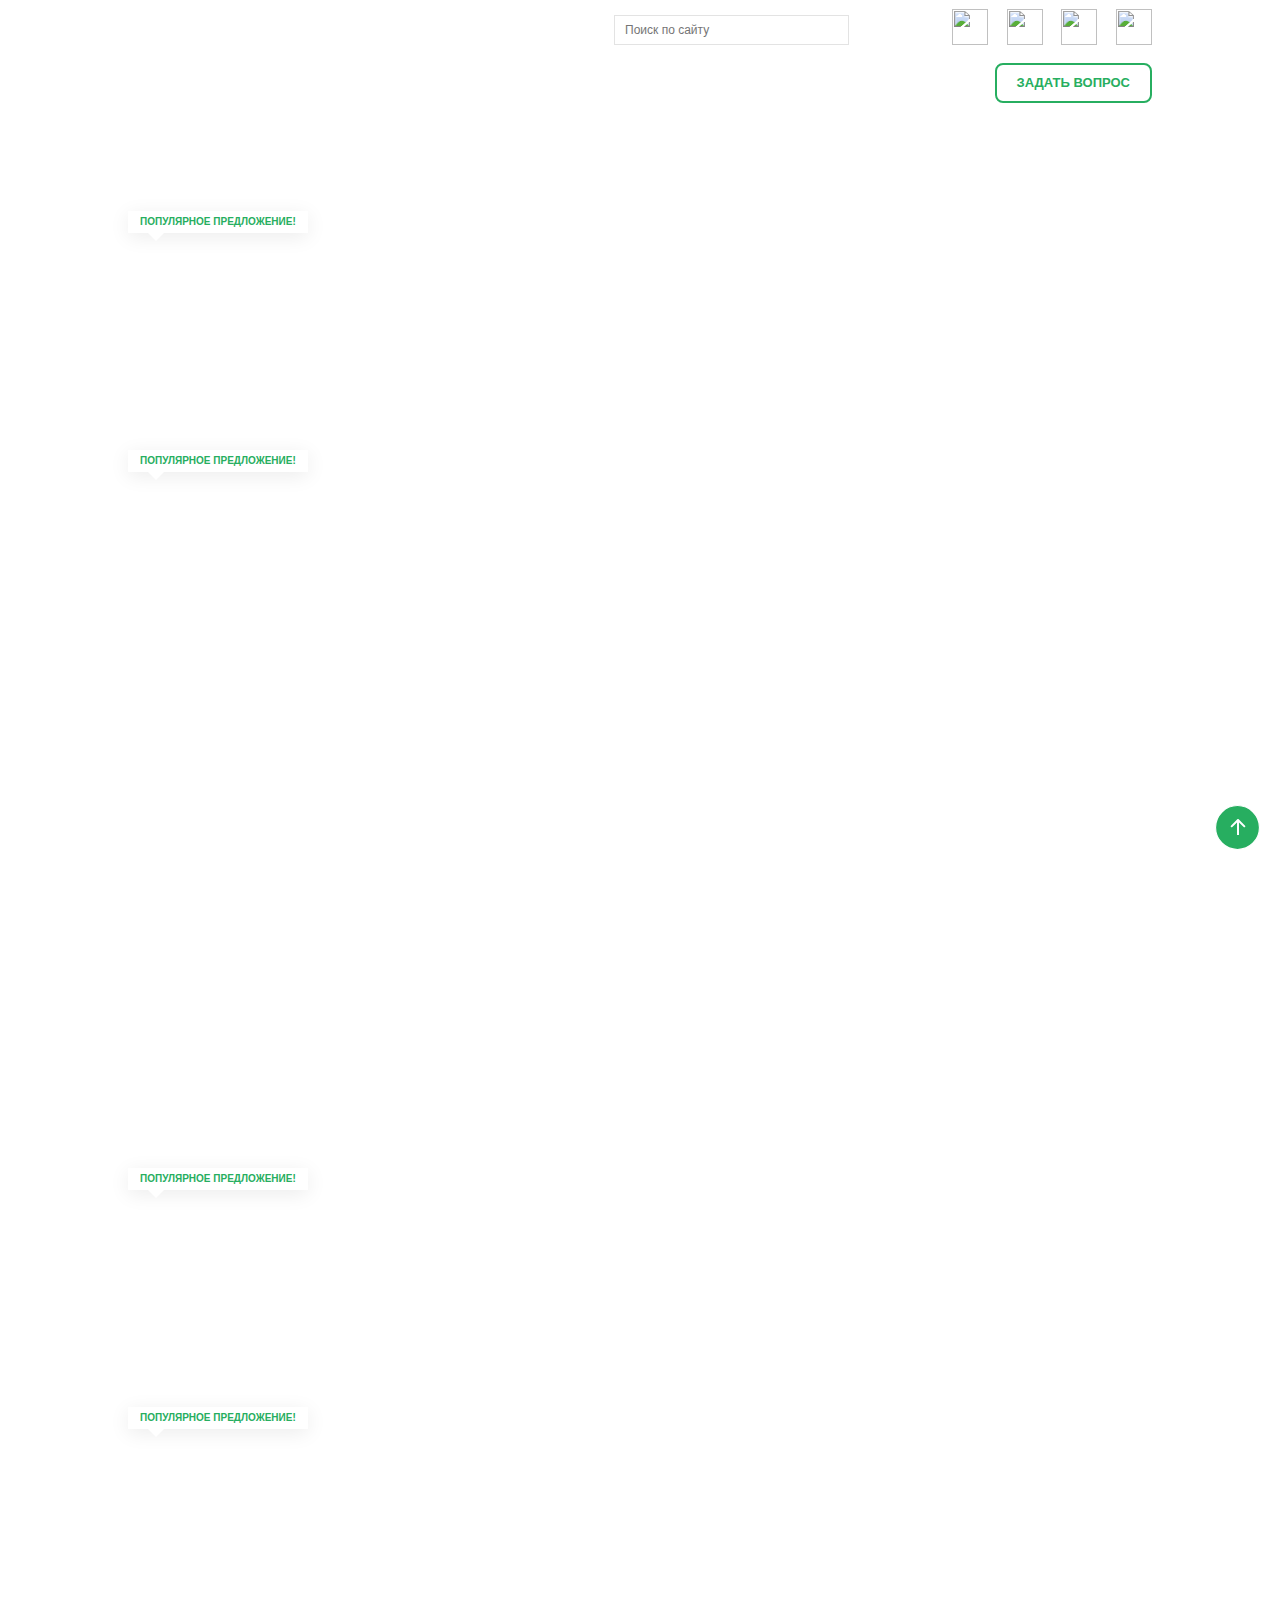
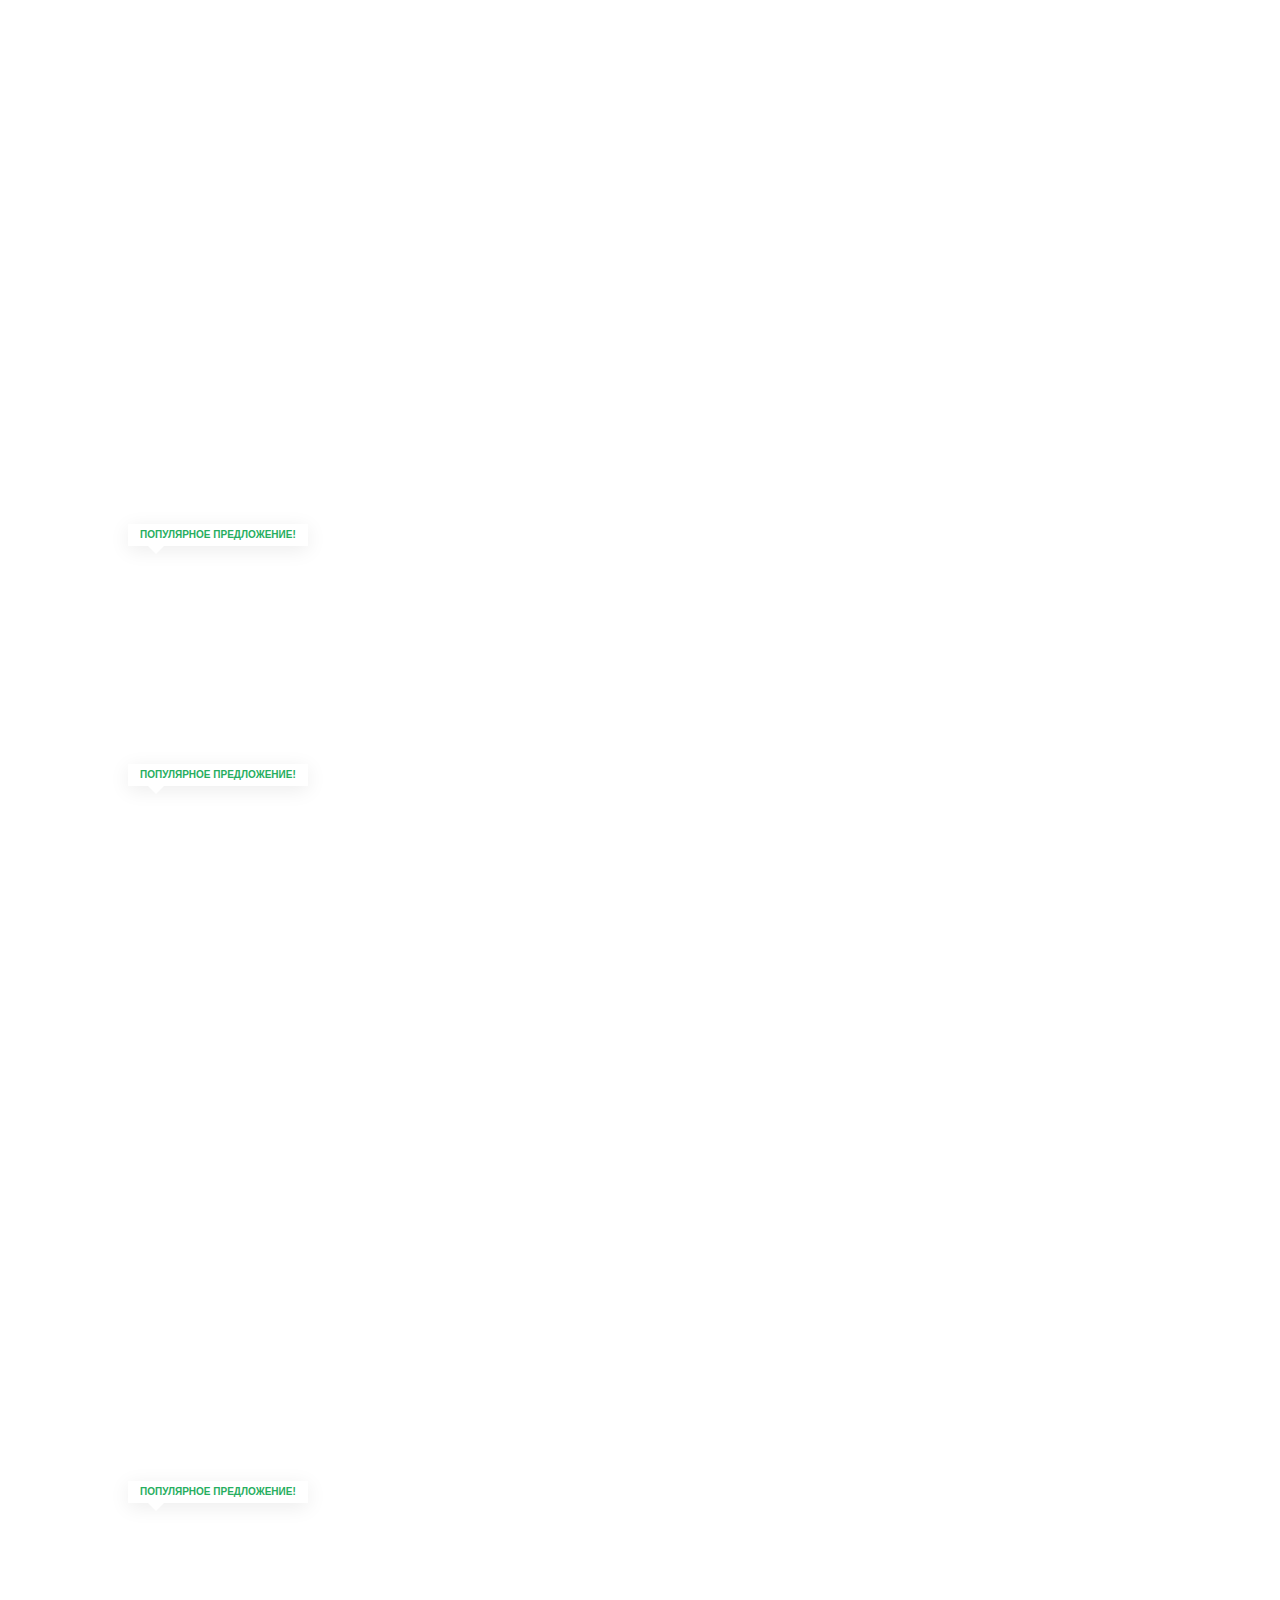
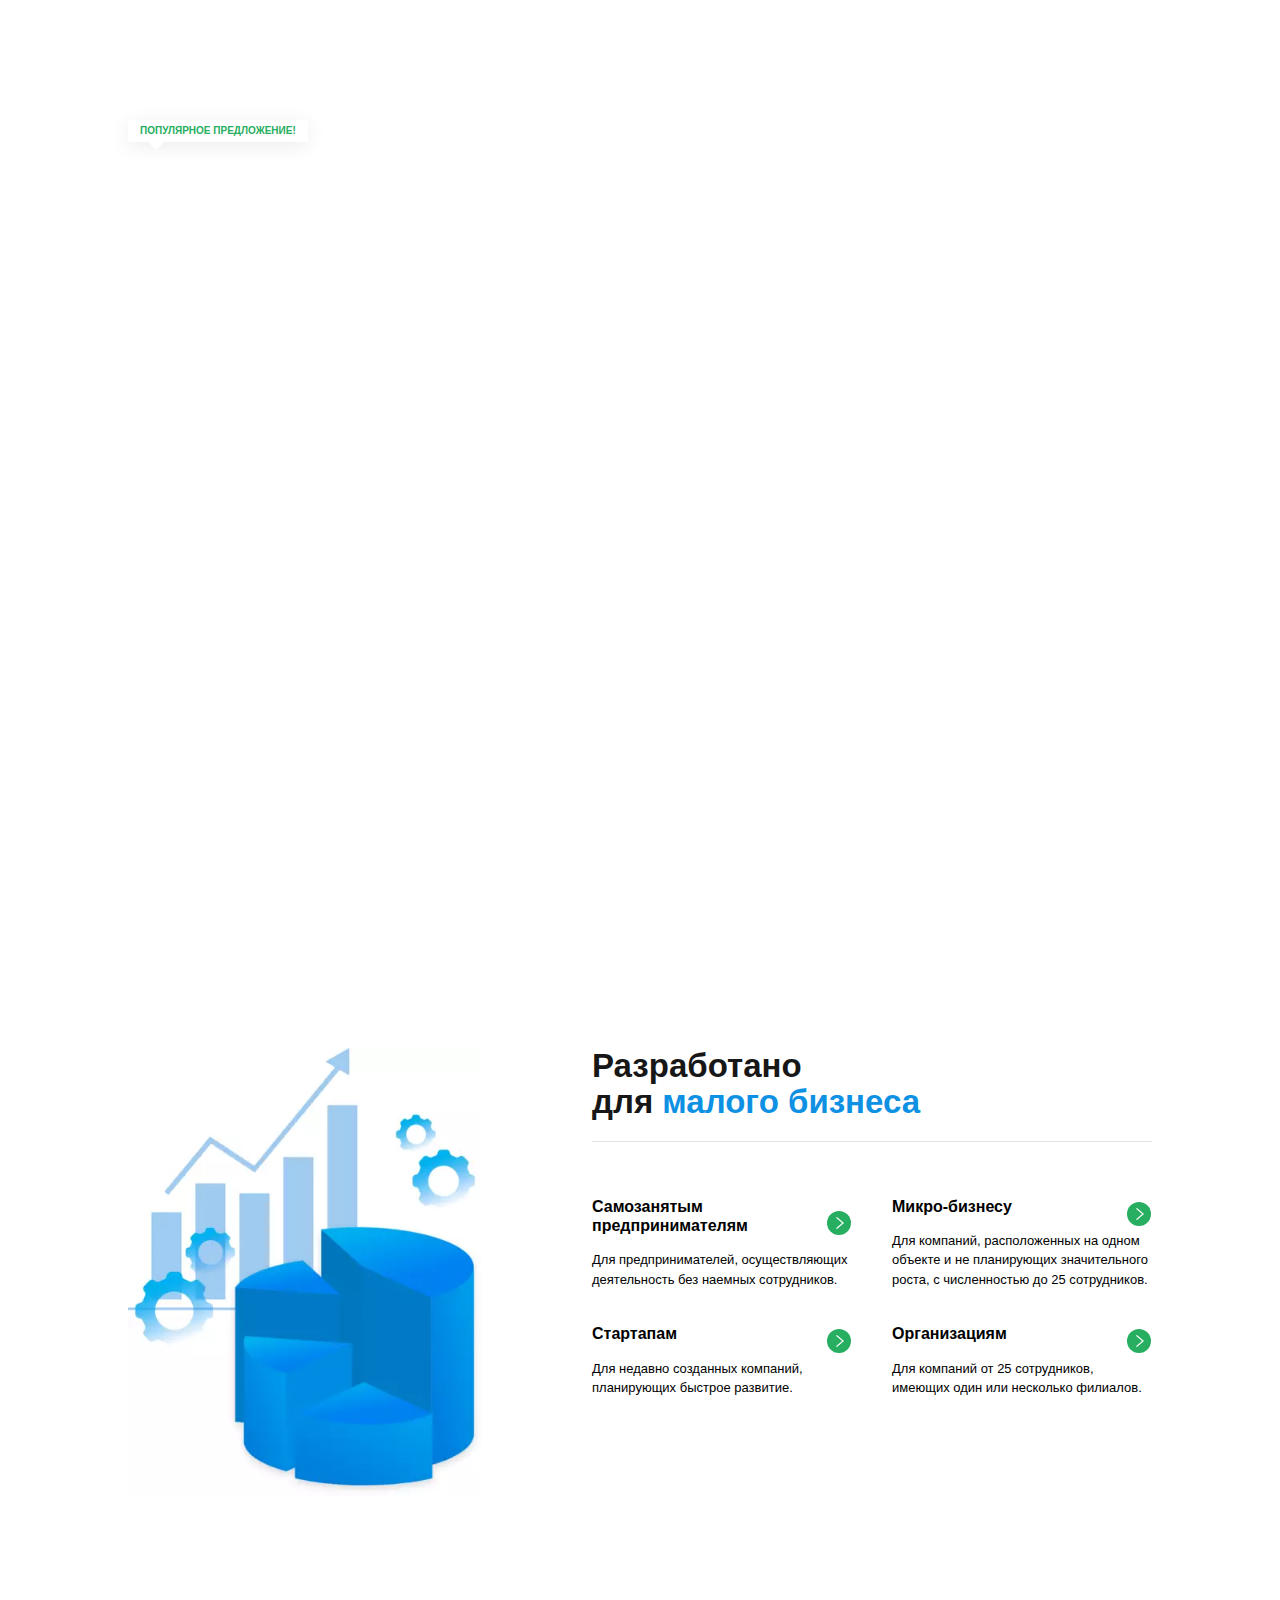
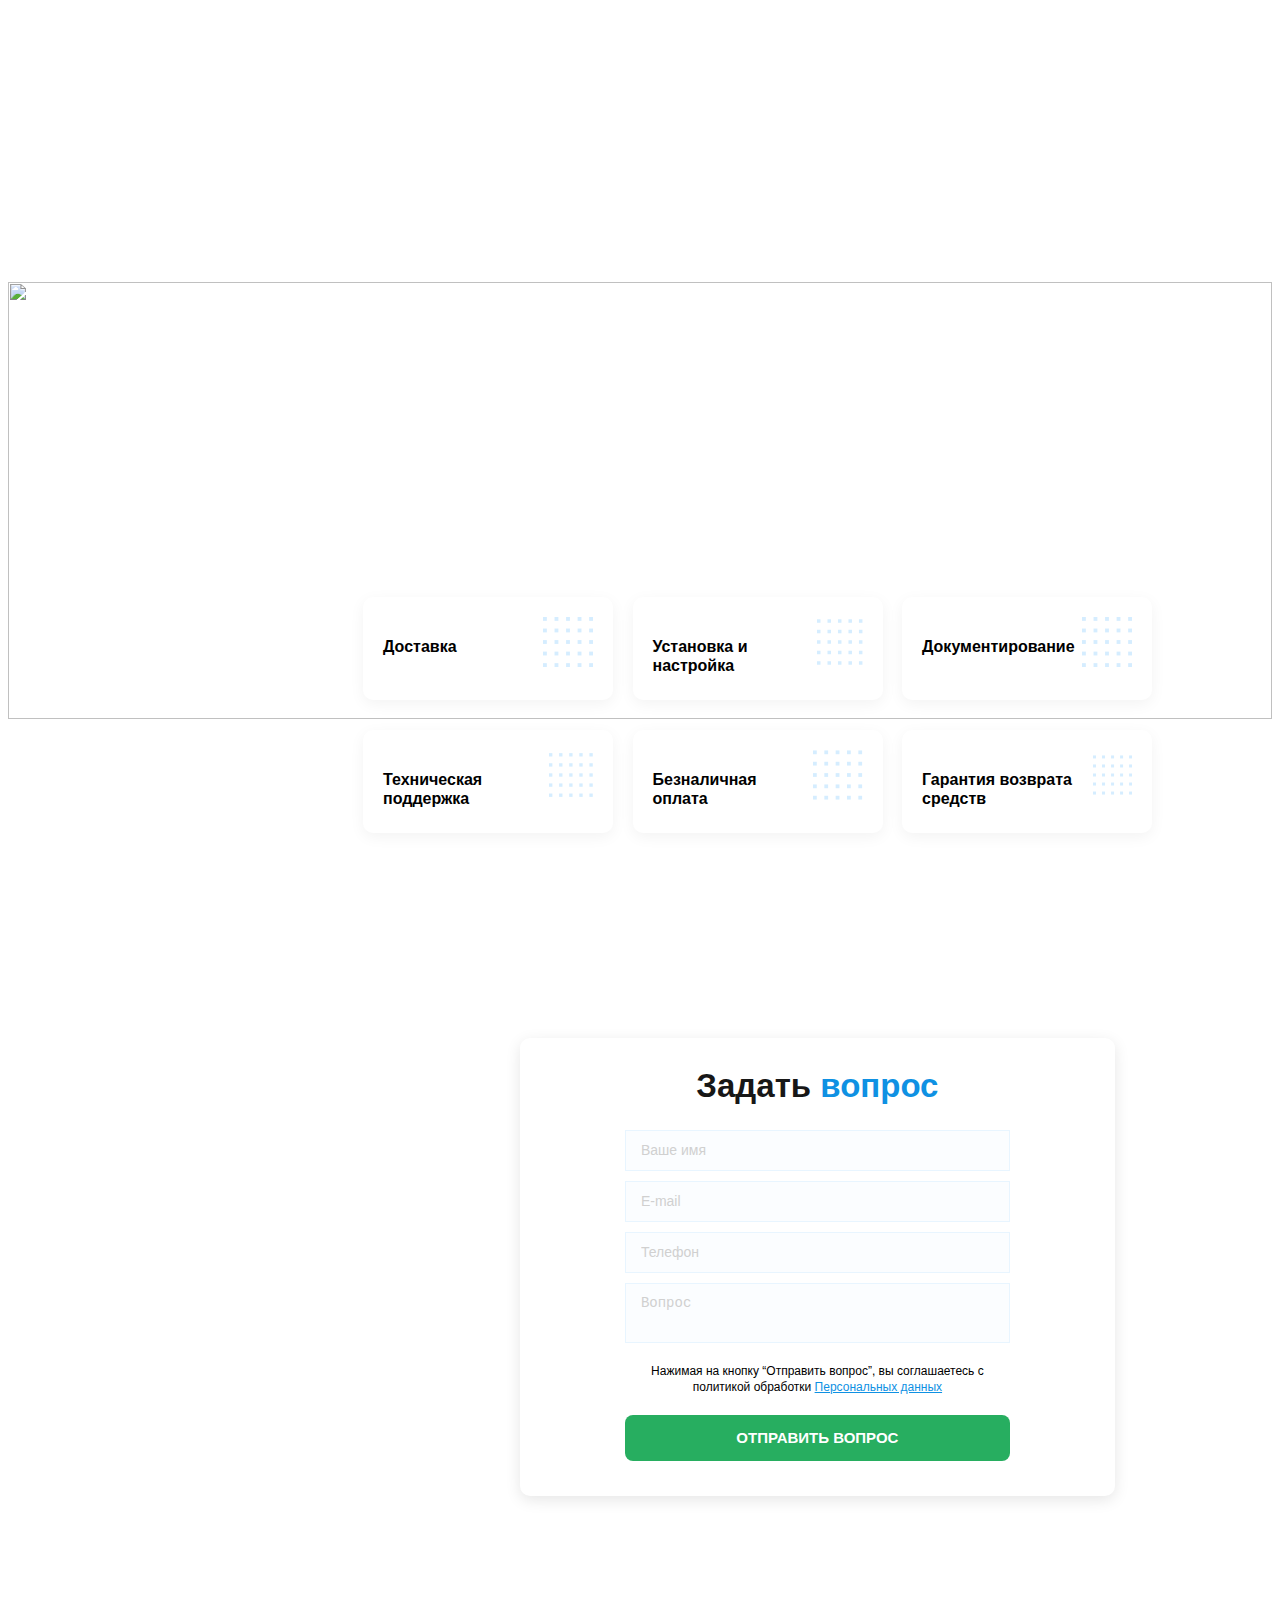
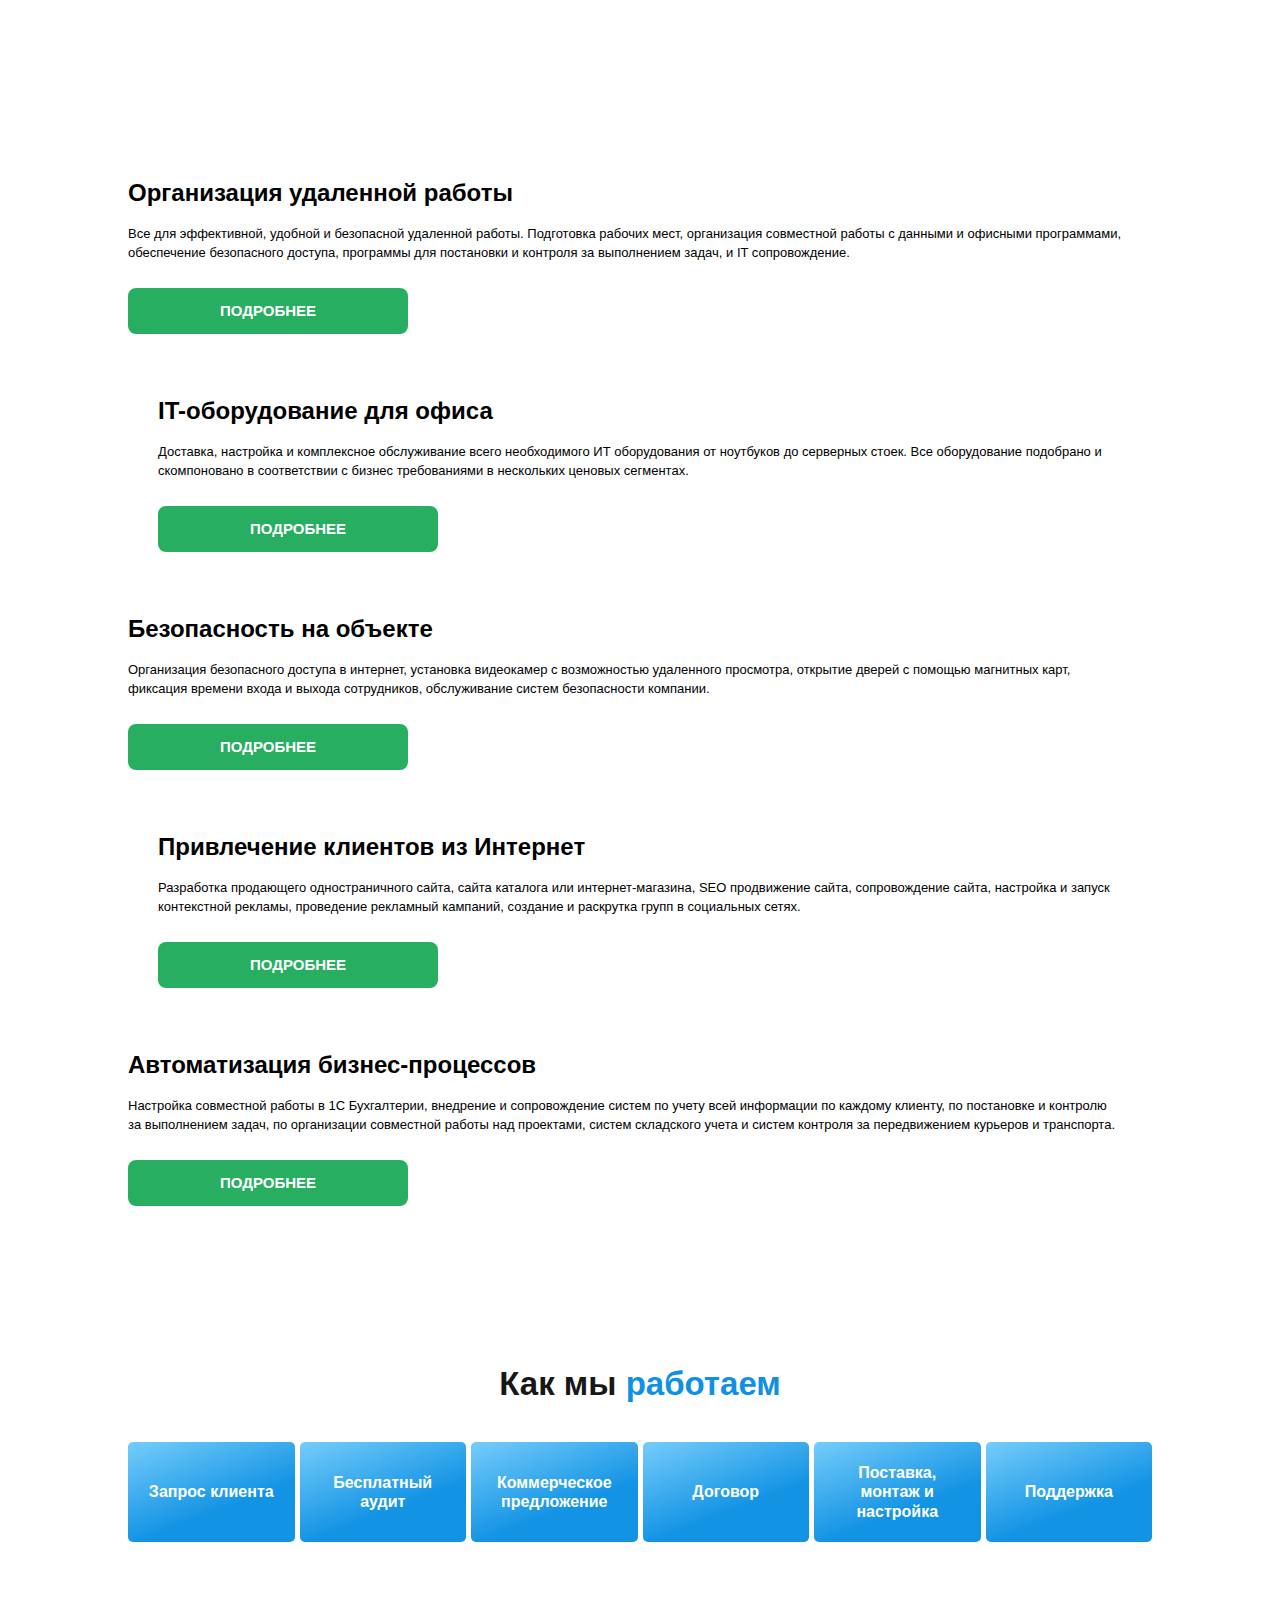
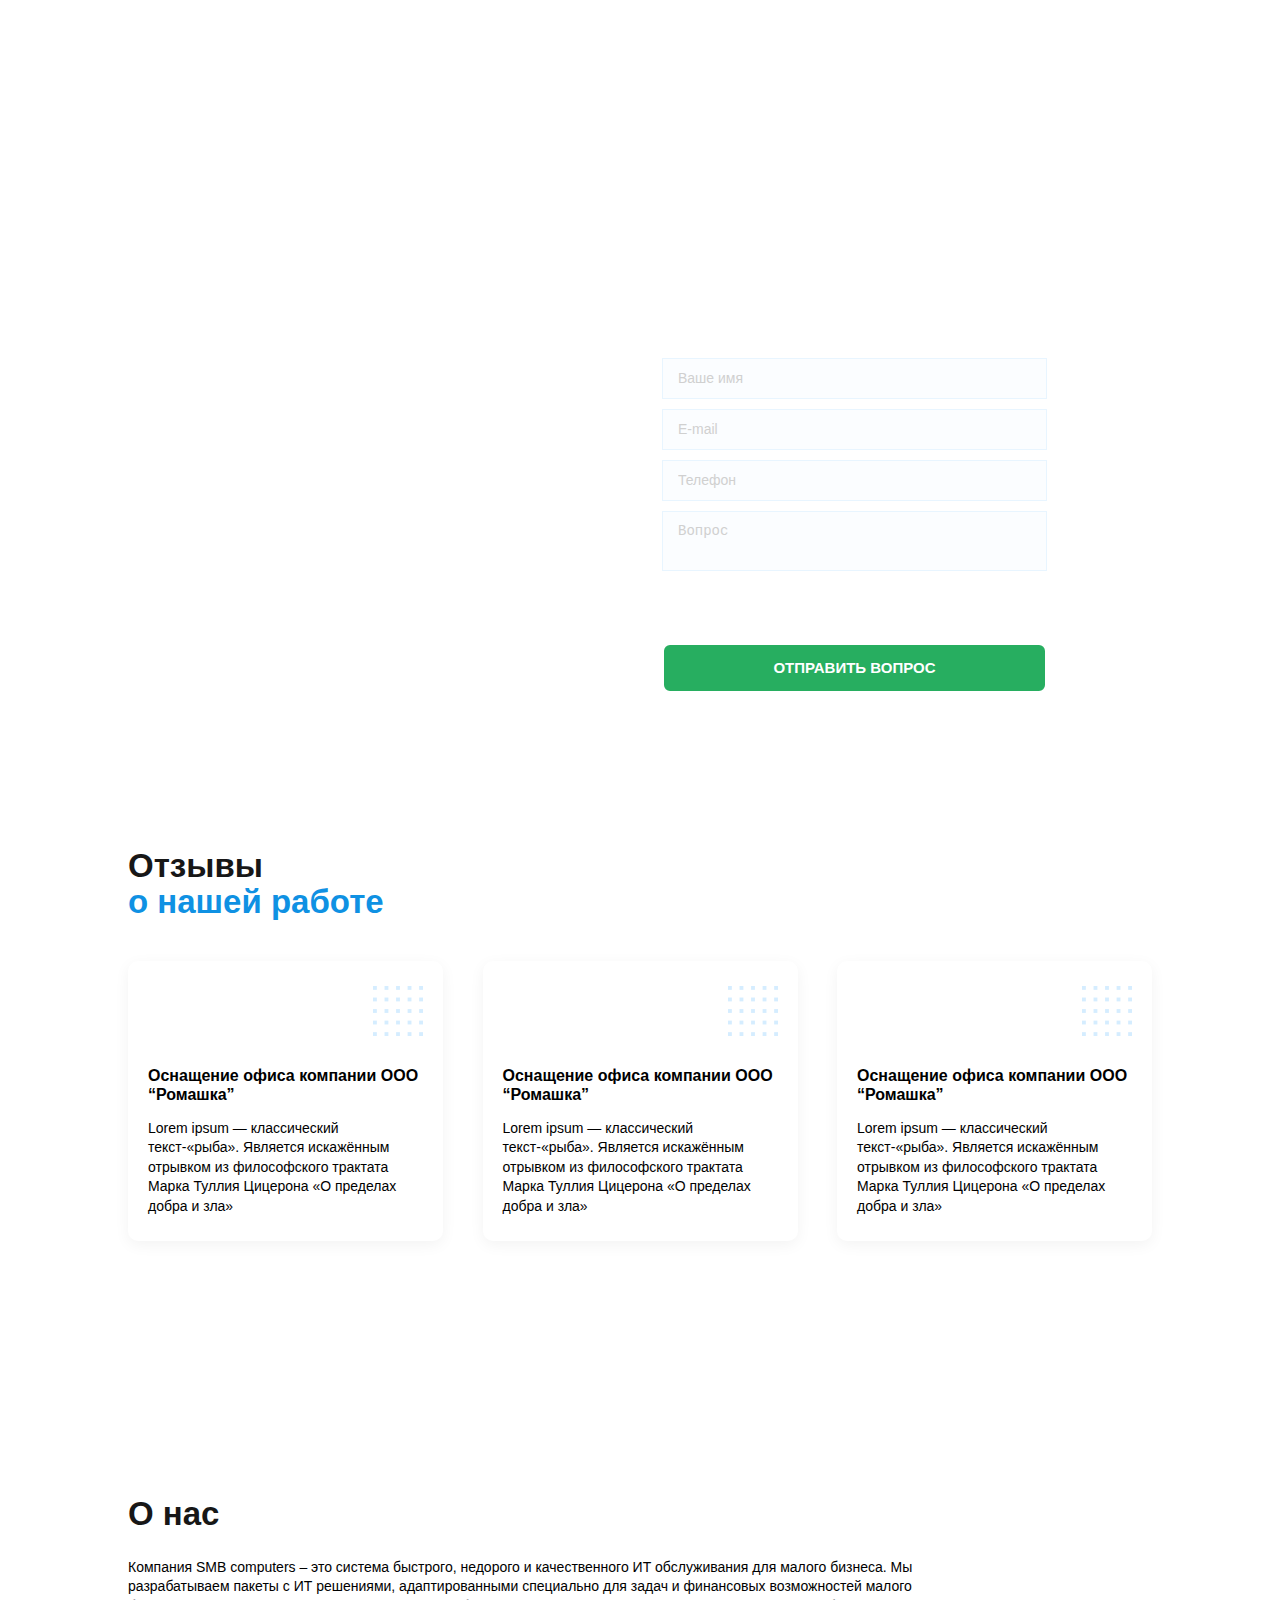
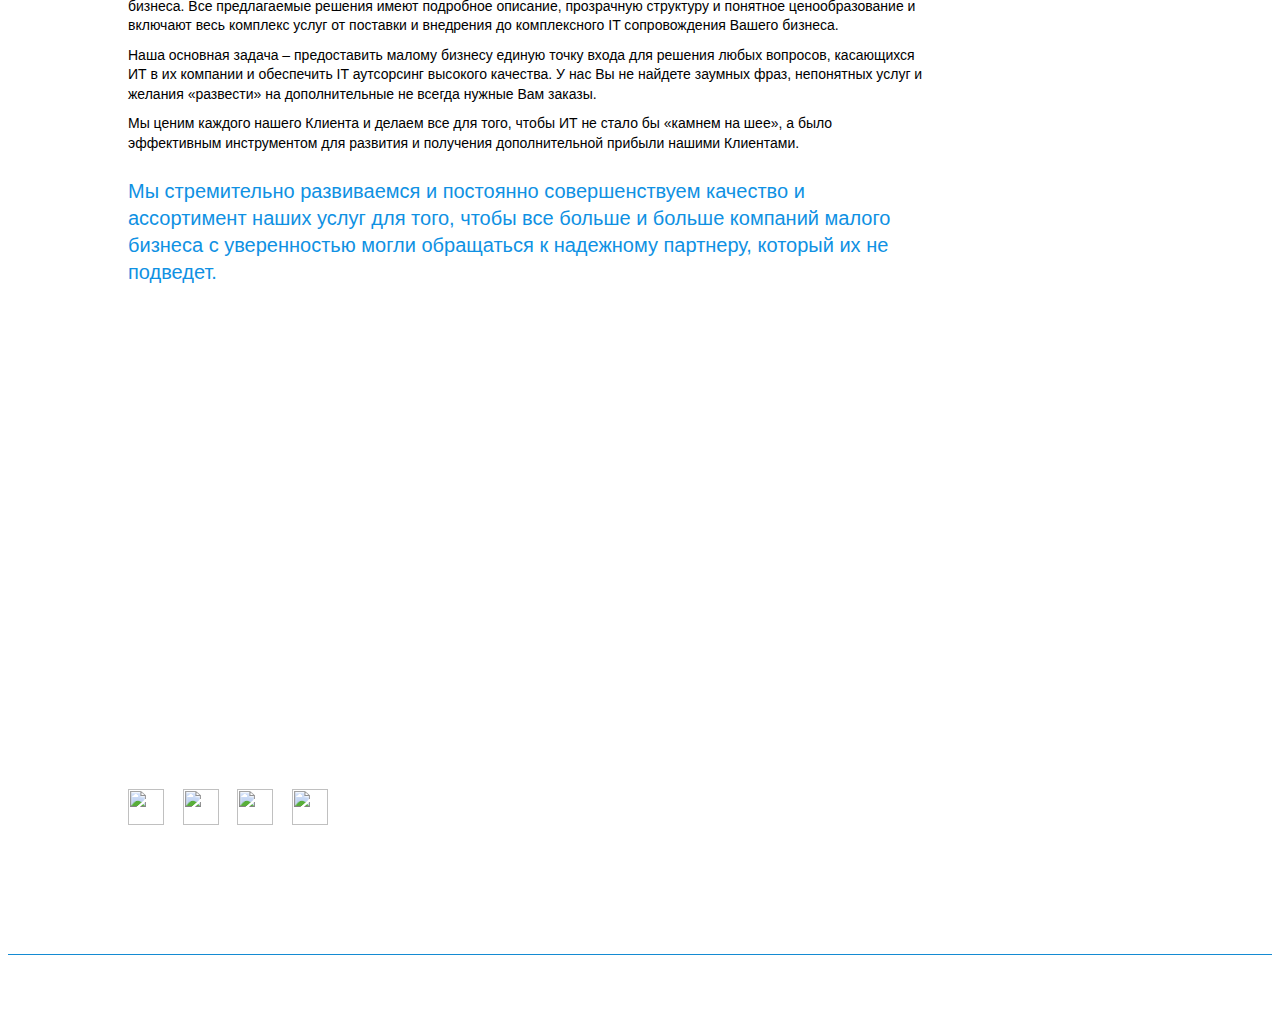
==== commit 6f533166: "wdwdw" ====
--- a/index.html
+++ b/index.html
@@ -8,6 +8,7 @@
 	<title>SMB</title>
 	<link rel="stylesheet" href="css/swiper-bundle.min.css">
 	<link rel="stylesheet" href="css/normalize.css">
+	<link rel="stylesheet" href="css/magnific-popup.css">
 	<link rel="stylesheet" href="css/style.min.css">
 </head>
 
@@ -86,7 +87,7 @@
 							<li class="header__menu-item"><a class="header__menu-link header__menu-other" href="#">Контакты</a></li>
 						</ul>
 					</nav>
-					<a class="header__callback" href="#">задать вопрос</a>
+					<a class="header__callback mfp-with-zoom" href="#popup" data-mfp-src="#popup">задать вопрос</a>
 				</div>
 				<div class="header__main">
 					<div class="header__main-top">
@@ -106,24 +107,24 @@
 								</div>
 								<div class="swiper-slide">
 									<div class="main-slider__slide popular">
-										<h4 class="main-slider__slide-name title-h4">Постоянные проблемы с компьютерами? Болят глаза от мелких мониторов?</h4>
-										<p class="main-slider__slide-category">Компьютеры для сотрудников</p>
+										<h4 class="main-slider__slide-name title-h4">Что будет, если вы потеряете все рабочие файлы?</h4>
+										<p class="main-slider__slide-category">Надежное хранение и удаленный доступ к файлам</p>
 										<p class="main-slider__slide-price price">от 30 000 ₽</p>
 										<a class="main-slider__slide-btn" href="#">Подробнее</a>
 									</div>
 								</div>
 								<div class="swiper-slide">
 									<div class="main-slider__slide">
-										<h4 class="main-slider__slide-name title-h4">Постоянные проблемы с компьютерами? Болят глаза от мелких мониторов?</h4>
-										<p class="main-slider__slide-category">Компьютеры для сотрудников</p>
+										<h4 class="main-slider__slide-name title-h4">Не получается настроить удаленную работу сотрудников?</h4>
+										<p class="main-slider__slide-category">Организация удаленной работы</p>
 										<p class="main-slider__slide-price price">от 30 000 ₽</p>
 										<a class="main-slider__slide-btn" href="#">Подробнее</a>
 									</div>
 								</div>
 								<div class="swiper-slide">
 									<div class="main-slider__slide">
-										<h4 class="main-slider__slide-name title-h4">Постоянные проблемы с компьютерами? Болят глаза от мелких мониторов?</h4>
-										<p class="main-slider__slide-category">Компьютеры для сотрудников</p>
+										<h4 class="main-slider__slide-name title-h4">Медленный интернет и постоянно висит офисный WiFi?</h4>
+										<p class="main-slider__slide-category">WiFi сеть</p>
 										<p class="main-slider__slide-price price">от 30 000 ₽</p>
 										<a class="main-slider__slide-btn" href="#">Подробнее</a>
 									</div>
@@ -682,6 +683,24 @@
 		</footer>
 		<a class="scroll" href="#top"><img src="images/scroll.svg" alt=""></a>
 	</div>
+	<div class="popup" id="popup">
+		<div class="question__form-wrap form">
+			<form action="#" id="form" method="POST">
+				<h2 class="question__title title-h2">Задать <span>вопрос</span></h2>
+				<div class="question__form-inputwrap inputwrap _req"><input class="question__form-input input" name="name" type="text" placeholder="Ваше имя"></div>
+				<div class="question__form-inputwrap inputwrap _req"><input class="question__form-input input" name="email" type="text" placeholder="E-mail"></div>
+				<div class="question__form-inputwrap inputwrap"><input class="question__form-input input" name="tel" type="text" placeholder="Телефон"></div>
+				<div class="question__form-inputwrap inputwrap"><textarea class="question__form-input input" name="ask" placeholder="Вопрос"></textarea></div>
+				<p class="question__form-agree formagree">Нажимая на кнопку “Отправить вопрос”, вы соглашаетесь с политикой обработки <span>Персональных данных</span></p>
+				<label class="question__form-btn formbtn btn">
+					<input type="submit">
+					отправить вопрос
+				</label>
+			</form>
+		</div>
+	</div>
+
+
 
 	<script src="js/swiper-bundle.min.js"></script>
 	<script src="js/main.js"></script>
@@ -690,8 +709,9 @@
 			slidesPerView: 4,
 			spaceBetween: 30,
 			slidesPerGroup: 4,
-			loop: 0,
-			autoplay: 0,
+			loop: true,
+			speed: 800,
+			autoplay: true,
 			breakpoints: {
 				320: {
 					slidesPerView: 1,
@@ -703,7 +723,7 @@
 					spaceBetween: 30,
 					slidesPerGroup: 3,
 				},
-				1260: {
+				1281: {
 					slidesPerView: 4,
 					spaceBetween: 20,
 					slidesPerGroup: 4,
@@ -711,12 +731,13 @@
 			},
 			pagination: {
 				el: ".swiper-pagination",
-				clickable: 0,
+				clickable: true,
 			}
 		});
 	</script>
 	<script>let didScroll=!1,paralaxTitles=document.querySelectorAll(".header-paralax");const scrollInProgress=()=>{didScroll=!0},raf=()=>{didScroll&&(paralaxTitles.forEach((r,e)=>{r.style.transform="translateY(-"+window.scrollY/30+"%)"}),didScroll=!1),requestAnimationFrame(raf)};function offset(r){var e=r.getBoundingClientRect(),l=window.pageYOffset||document.documentElement.scrollTop;return{top:e.top+l}}requestAnimationFrame(raf),window.addEventListener("scroll",scrollInProgress);let didScrollA=!1,paralaxTitlesA=document.querySelectorAll(".decision-paralax");var div=document.querySelector(".decision"),divOffset=offset(div).top;const scrollInProgressA=()=>{didScrollA=!0},rafA=()=>{didScrollA&&(paralaxTitlesA.forEach((r,e)=>{r.style.transform="translateY(-"+(window.pageYOffset-divOffset+700)/15+"%)"}),didScrollA=!1),requestAnimationFrame(rafA)};requestAnimationFrame(rafA),window.addEventListener("scroll",scrollInProgressA);let didScrollB=!1,paralaxTitlesB=document.querySelectorAll(".question-paralax");var divB=document.querySelector(".question"),divOffsetB=offset(divB).top;const scrollInProgressB=()=>{didScrollB=!0},rafB=()=>{didScrollB&&(paralaxTitlesB.forEach((r,e)=>{r.style.transform="translateY(-"+(window.pageYOffset-divOffsetB+700)/40+"%)"}),didScrollB=!1),requestAnimationFrame(rafB)};requestAnimationFrame(rafB),window.addEventListener("scroll",scrollInProgressB);</script>
 	<script src="js/jquery-3.5.1.min.js"></script>
+	<script src="js/jquery.magnific-popup.min.js"></script>
 	<script>
 		$(function(){
 			$('.header__menu-res, .header-dropdown__inner').on('mouseover', function(){
@@ -729,6 +750,21 @@
 			$('.header-dropdown').on('mouseleave', function(){
 				$('.header-dropdown').removeClass('active');
 			});
+
+			$('.header__callback').magnificPopup({
+				type:'inline',
+				midClick: true,
+				showCloseBtn: true,
+				mainClass: 'mfp-with-zoom',
+				zoom: {
+					enabled: true,
+					duration: 300,
+					easing: 'ease-in-out',
+					opener: function(openerElement) {
+						return openerElement.is('img') ? openerElement : openerElement.find('img');
+					}
+				}
+			});
 			$('.scroll').click(function(){
 				$('html, body').animate({scrollTop:0}, 'slow');
 				return false;
--- a/css/style.min.css
+++ b/css/style.min.css
@@ -1 +1 @@
-@font-face{font-family:'Open Sans';src:url("../fonts/OpenSans-Regular.woff2") format("woff2"),url("../fonts/OpenSans-Regular.woff") format("woff");font-weight:normal;font-style:normal;font-display:swap}@font-face{font-family:'Nunito';src:url("../fonts/Nunito-ExtraBold.woff2") format("woff2"),url("../fonts/Nunito-ExtraBold.woff") format("woff");font-weight:800;font-style:normal;font-display:swap}@font-face{font-family:'Montserrat Alternates';src:url("../fonts/MontserratAlternates-Medium.woff2") format("woff2"),url("../fonts/MontserratAlternates-Medium.woff") format("woff");font-weight:500;font-style:normal;font-display:swap}@font-face{font-family:'Open Sans';src:url("../fonts/OpenSans-Bold.woff2") format("woff2"),url("../fonts/OpenSans-Bold.woff") format("woff");font-weight:bold;font-style:normal;font-display:swap}@font-face{font-family:'Open Sans';src:url("../fonts/OpenSans-SemiBold.woff2") format("woff2"),url("../fonts/OpenSans-SemiBold.woff") format("woff");font-weight:600;font-style:normal;font-display:swap}@font-face{font-family:'Nunito';src:url("../fonts/Nunito-Bold.woff2") format("woff2"),url("../fonts/Nunito-Bold.woff") format("woff");font-weight:bold;font-style:normal;font-display:swap}html{-webkit-box-sizing:border-box;box-sizing:border-box}*,*::before,*::after{-webkit-box-sizing:border-box;box-sizing:border-box}h1,h2,h3,h4,h5,h6{margin:0;padding:0}p{margin:0}button,input,textarea{background-color:transparent;-webkit-box-shadow:none;box-shadow:none;color:inherit;border:none;outline:none}ul,li{padding:0;margin:0;list-style:none}a{color:inherit;text-decoration:none}.container{max-width:1250px;margin:0 auto;padding:0 15px}body{font-family:'Open Sans', sans-serif;font-size:15px;overflow-x:hidden;min-width:320px;line-height:150%}.price,.priceold,.title-h4,.title-h3,.title-h2,.title-h5,.title-h1{font-family:'Nunito', sans-serif}.logo{display:block;line-height:0;padding:25px 0 20px}.logo img{max-width:211px;width:100%}.social__item{line-height:0;display:inline-block}.social__item+.social__item{margin-left:20px}.title-h1{font-weight:bold;font-size:52px;line-height:110%}.title-h2{font-weight:bold;font-size:36px;line-height:110%;color:#171717}.title-h2 span{color:#0F91E3}.title-h3{font-weight:bold;font-size:24px;line-height:33px}.title-h4{font-weight:800;font-size:18px;-webkit-transition:all .3s;-o-transition:all .3s;transition:all .3s;line-height:120%}.title-h5{font-weight:800;font-size:16px;line-height:120%;color:#171717}.price{font-weight:bold;font-size:18px;line-height:25px;min-width:150px;padding:8px 0 8px 20px;display:inline-block;background-image:url(../images/price.webp);background-repeat:no-repeat;background-size:contain;background-position:top left}.priceold{font-weight:bold;font-size:18px;line-height:25px;-webkit-text-decoration-line:line-through;text-decoration-line:line-through;color:#C4C4C4}.btn{font-weight:600;font-size:15px;line-height:20px;text-align:center;color:#fff;display:inline-block;padding:13px;text-transform:uppercase;background-color:#27AE60;border-radius:8px;-webkit-transition:all .3s;-o-transition:all .3s;transition:all .3s}.btn:hover{background-color:#25CE6C}.btn2{font-weight:600;font-size:15px;line-height:20px;text-align:center;color:#fff;display:inline-block;border:2px solid #fff;padding:13px;text-transform:uppercase;background-color:#27AE60;border-radius:8px;-webkit-transition:all .3s;-o-transition:all .3s;transition:all .3s}.btn2:hover{background-color:#25CE6C}.btn3{display:inline-block;padding:10px 77px;text-transform:uppercase;font-weight:600;font-size:14px;line-height:19px;border:2px solid #0F91E3;border-radius:8px;color:#0F91E3;-webkit-transition:all .3s;-o-transition:all .3s;transition:all .3s}.btn3:hover{background-color:#0F91E3;color:#fff}.input{display:block;background-color:#FBFDFF;border:1px solid #E8F5FF;padding:10px 15px;width:100%;font-size:14px;line-height:19px;color:#95C5D3}.input::-webkit-input-placeholder{font-size:14px;line-height:19px;color:#D0D0D0}.input::-moz-placeholder{font-size:14px;line-height:19px;color:#D0D0D0}.input:-ms-input-placeholder{font-size:14px;line-height:19px;color:#D0D0D0}.input::-ms-input-placeholder{font-size:14px;line-height:19px;color:#D0D0D0}.input::placeholder{font-size:14px;line-height:19px;color:#D0D0D0}.inputwrap{position:relative}.inputwrap+.inputwrap{margin-top:10px}.inputwrap._req::after{content:'';position:absolute;background-image:url(../images/req.svg);background-size:auto;background-repeat:no-repeat;height:6px;width:6px;right:15px;top:11px}.form{text-align:center;max-width:595px;padding:30px 105px 35px}.form textarea{resize:none}.form:focus-within .formbtn{background-color:#25CE6C}.form:focus-within .btn{background-color:#25CE6C}.formagree{font-size:12px;line-height:16px;margin:20px 0}.formagree span{text-decoration:underline}.formbtn{position:relative;display:block}.formbtn input{border:none;position:absolute;top:0;left:0;width:100%;height:100%;opacity:0;line-height:0;font-size:0}.page{overflow:hidden}.breadcrumbs__list-item{display:inline-block;padding-right:12px;margin-right:10px;position:relative;font-size:14px;line-height:120%;color:#fff}.breadcrumbs__list-item::after{content:'/';position:absolute;right:0}.breadcrumbs__list-item:last-child::after{display:none}.breadcrumbs__list-item span{font-weight:700}.bg{position:absolute;z-index:-1;top:-150px;right:calc((100vw - 1220px)/ -2)}.aside{max-width:280px;margin-right:30px;width:100%}.aside__tabswrap{background:#EFF7FD;border-radius:0px 0px 5px 5px;padding:25px 20px 30px;color:#A0A0A0;font-weight:600;font-size:16px;line-height:120%}.aside__top{background:-o-linear-gradient(290.93deg, #80D3FD -6.75%, #1393E4 63.33%);background:linear-gradient(159.07deg, #80D3FD -6.75%, #1393E4 63.33%);border-radius:0px 0px 5px 5px;padding:20px;color:#fff}.aside__tabsitem{font-weight:600;cursor:pointer}.aside__tabsitem+.aside__tabsitem{margin-top:15px}.aside__tabsitem.active{color:#0F91E3;font-weight:700}.aside__tabcontent{display:none}.paralax{pointer-events:none;position:absolute}.header-hide{position:fixed;top:0;left:0;background-repeat:no-repeat;width:100%;-webkit-transform:translateY(-120%);-ms-transform:translateY(-120%);transform:translateY(-120%);pointer-events:none;z-index:16;-webkit-transition:all .3s;-o-transition:all .3s;transition:all .3s;background-color:#414141;color:#fff}.header-hide.active{pointer-events:visible;-webkit-transform:translateY(0);-ms-transform:translateY(0);transform:translateY(0)}.header-hide__inner{display:-webkit-box;display:-ms-flexbox;display:flex;-webkit-box-align:center;-ms-flex-align:center;align-items:center;-webkit-box-pack:justify;-ms-flex-pack:justify;justify-content:space-between}.header-hide .social{display:-webkit-box;display:-ms-flexbox;display:flex;-webkit-box-align:center;-ms-flex-align:center;align-items:center}.header-hide .header__menu-link{padding-bottom:34px}.header{color:#fff;padding-bottom:300px;background-size:cover;background-position:center bottom;background-repeat:no-repeat;position:relative}.header::after,.header::before{content:'';position:absolute;height:110px;width:110px;background-repeat:no-repeat;background-size:auto;background-image:url(../images/transition.svg)}.header::after{top:-20px;left:56px}.header::before{right:190px;top:180px}.header-main{padding-bottom:0}.header__top{display:-webkit-box;display:-ms-flexbox;display:flex;-webkit-box-pack:justify;-ms-flex-pack:justify;justify-content:space-between;-webkit-box-align:center;-ms-flex-align:center;align-items:center;border-bottom:1px solid rgba(255,255,255,0.5);position:relative;z-index:15}.header__bottom{position:relative;z-index:15}.header__communication{max-width:280px;display:-webkit-box;display:-ms-flexbox;display:flex;-webkit-box-pack:justify;-ms-flex-pack:justify;justify-content:space-between;-ms-flex-wrap:wrap;flex-wrap:wrap;font-size:14px;line-height:19px}.header__search{position:relative}.header__search-input{font-weight:500;font-size:12px;line-height:15px;color:#00A9DD;padding:10px 15px;height:35px;background-color:#fff;width:235px;font-family:'Montserrat Alternates', sans-serif;border:1px solid #E3E3E3}.header__search-btn{position:absolute;z-index:2;right:10px;top:50%;line-height:0;-webkit-transform:translateY(-50%);-ms-transform:translateY(-50%);transform:translateY(-50%)}.header__search-btn input{font-size:0;line-height:0;position:absolute;top:0;left:0;width:100%;height:100%;background-color:transparent;border:none}.header__menu-item{display:inline-block;position:relative}.header__menu-item+.header__menu-item{margin-left:50px}.header__menu-link{font-weight:600;padding-bottom:6px;font-size:16px;cursor:pointer;border-bottom:2px solid transparent;line-height:22px;-webkit-transition:all .3s;-o-transition:all .3s;transition:all .3s;position:relative}.header__menu-link.active{font-weight:bold;border-bottom:2px solid #fff}.header__menu-link img{margin-left:15px}.header__menu-link:hover{border-color:#fff}.header__callback{font-weight:600;font-size:15px;line-height:20px;text-transform:uppercase;color:#27AE60;background-color:#FFFFFF;border:2px solid #27AE60;border-radius:8px;display:inline-block;padding:11px 22px}.header__bottom{display:-webkit-box;display:-ms-flexbox;display:flex;-webkit-box-align:center;-ms-flex-align:center;align-items:center;-webkit-box-pack:justify;-ms-flex-pack:justify;justify-content:space-between;padding:10px 0}.header__main-top{display:-webkit-box;display:-ms-flexbox;display:flex;-webkit-box-pack:justify;-ms-flex-pack:justify;justify-content:space-between;-webkit-box-align:center;-ms-flex-align:center;align-items:center;margin:30px 0 15px}.header__main .swiper-container{padding-bottom:70px}.header__main .swiper-pagination-bullet{width:15px;height:15px;opacity:1;background:#7FD2FC}.header__main .swiper-pagination-bullet-active{background:#FFFFFF}.header-paralax{bottom:-100px;right:0;z-index:3;pointer-events:none}.header-dropdown-black{position:absolute;top:calc(172px + 0.5px);left:50%;-webkit-transform:translateX(-50%) translateY(-100%);-ms-transform:translateX(-50%) translateY(-100%);transform:translateX(-50%) translateY(-100%);width:calc(100vh - (100vh - 1220px) + 115px);height:100vh;-webkit-backdrop-filter:blur(60px);backdrop-filter:blur(60px);background:rgba(0,0,0,0.4);display:none}.header-dropdown-black.active{display:block}.header-dropdown__item-list+.header-dropdown__item-list{margin-top:30px}.header-dropdown__item-category{color:#fff}.header-dropdown__item-category+.header-dropdown__item-category{margin-top:15px}.header-dropdown{position:fixed;top:0;left:50%;-webkit-transform:translateX(-50%);-ms-transform:translateX(-50%);transform:translateX(-50%);width:calc(100vh - (100vh - 1220px) + 115px);-webkit-backdrop-filter:blur(60px);backdrop-filter:blur(60px);background:rgba(0,0,0,0.5);border-radius:0px 0px 10px 10px;z-index:14;overflow:hidden;padding-top:0;color:#fff;-webkit-animation:.8s menuhide forwards;animation:.8s menuhide forwards}.header-dropdown__inner{margin-top:172px;position:relative;overflow-y:auto;height:100%;-webkit-transition:all .3s;-o-transition:all .3s;transition:all .3s;z-index:17}.header-dropdown__inner::-webkit-scrollbar{width:0px;background:transparent;-ms-overflow-style:none;overflow:-moz-scrollbars-none}.header-dropdown.menutop .header-dropdown__inner{margin-top:112px}.header-dropdown.hide{display:none}.header-dropdown.active{-webkit-animation:.8s menushow forwards;animation:.8s menushow forwards}@-webkit-keyframes menushow{0%{pointer-events:none;opacity:0;-webkit-transform:translateY(-25%) translateX(-50%);transform:translateY(-25%) translateX(-50%);max-height:0}40%{-webkit-transform:translateY(-25%) translateX(-50%);transform:translateY(-25%) translateX(-50%);opacity:0}100%{pointer-events:visible;opacity:1;-webkit-transform:translateY(0) translateX(-50%);transform:translateY(0) translateX(-50%);max-height:100vh}}@keyframes menushow{0%{pointer-events:none;opacity:0;-webkit-transform:translateY(-25%) translateX(-50%);transform:translateY(-25%) translateX(-50%);max-height:0}40%{-webkit-transform:translateY(-25%) translateX(-50%);transform:translateY(-25%) translateX(-50%);opacity:0}100%{pointer-events:visible;opacity:1;-webkit-transform:translateY(0) translateX(-50%);transform:translateY(0) translateX(-50%);max-height:100vh}}@-webkit-keyframes menuhide{0%{pointer-events:visible;opacity:1;-webkit-transform:translateY(0) translateX(-50%);transform:translateY(0) translateX(-50%);max-height:100vh}40%{opacity:0}100%{pointer-events:none;opacity:0;-webkit-transform:translateY(-25%) translateX(-50%);transform:translateY(-25%) translateX(-50%);max-height:0}}@keyframes menuhide{0%{pointer-events:visible;opacity:1;-webkit-transform:translateY(0) translateX(-50%);transform:translateY(0) translateX(-50%);max-height:100vh}40%{opacity:0}100%{pointer-events:none;opacity:0;-webkit-transform:translateY(-25%) translateX(-50%);transform:translateY(-25%) translateX(-50%);max-height:0}}.header-dropdown__items{display:-webkit-box;display:-ms-flexbox;display:flex;-ms-flex-wrap:wrap;flex-wrap:wrap;-webkit-box-align:stretch;-ms-flex-align:stretch;align-items:stretch;-webkit-box-pack:justify;-ms-flex-pack:justify;justify-content:space-between;padding:0 65px 30px 40px;border-bottom:1px solid rgba(255,255,255,0.5)}.header-dropdown__item{max-width:calc(100% / 4 - 49px)}.header-dropdown__blocks{display:-webkit-box;display:-ms-flexbox;display:flex;-webkit-box-align:stretch;-ms-flex-align:stretch;align-items:stretch;-webkit-box-pack:justify;-ms-flex-pack:justify;justify-content:space-between}.header-dropdown__block{padding:25px 35px 25px 40px;max-width:calc(100% / 4);width:100%;padding-bottom:30px}.header-dropdown__block+.header-dropdown__block{border-left:1px solid rgba(255,255,255,0.5)}.main-header{padding-bottom:40px}.main-header::before{left:50px;top:400px}.main-header::after{top:auto;left:auto;right:185px;bottom:160px}.main-slider__slide{padding-top:45px;position:relative}.main-slider__slide.popular::before{content:'Популярное предложение!';position:absolute;font-weight:bold;font-size:12px;line-height:16px;text-transform:uppercase;color:#27AE60;padding:5px 15px;background-color:#fff;z-index:3;left:0;top:0;-webkit-box-shadow:0px 4px 20px rgba(0,0,0,0.08);box-shadow:0px 4px 20px rgba(0,0,0,0.08)}.main-slider__slide.popular::after{content:'';position:absolute;left:20px;bottom:-20px;border:10px solid transparent;border-top:10px solid #fff;top:25px;left:20px;z-index:4}.main-slider__slide-name{margin-bottom:10px}.main-slider__slide-category{margin-bottom:40px}.main-slider__slide-price{margin-bottom:40px}.main-slider__slide-btn{font-weight:600;font-size:15px;line-height:20px;text-transform:uppercase;padding:12px 0;display:block;text-align:center;border-radius:8px;-webkit-transition:all .3s;-o-transition:all .3s;transition:all .3s;border:2px solid #FFFFFF}.main-slider__slide-btn:hover{background-color:#FFFFFF;color:#00A9DD}.main-all{margin-top:40px;padding-bottom:100px}.main-all .header__main-title{margin-bottom:15px}.main-all .breadcrumbs{padding-bottom:10px;border-bottom:1px solid rgba(255,255,255,0.2)}.main-all .header__main-text{margin-top:20px}.advantages{padding:120px 0 170px;margin-bottom:230px}.advantages__inner{display:-webkit-box;display:-ms-flexbox;display:flex;-webkit-box-pack:justify;-ms-flex-pack:justify;justify-content:space-between;-webkit-box-align:start;-ms-flex-align:start;align-items:flex-start}.advantages__info{max-width:560px;width:100%}.advantages__info-top{padding-bottom:40px;border-bottom:1px solid #E3E3E3}.advantages__items{padding-top:50px;display:-webkit-box;display:-ms-flexbox;display:flex;-webkit-box-pack:justify;-ms-flex-pack:justify;justify-content:space-between;-webkit-box-align:stretch;-ms-flex-align:stretch;align-items:stretch;-ms-flex-wrap:wrap;flex-wrap:wrap}.advantages__item{max-width:calc(50% - 30px);width:100%;margin:35px 30px 0 0}.advantages__item:nth-child(-n+2){margin-top:0}.advantages__item:nth-child(even){margin-right:0}.advantages__item:hover .advantages__item-title{color:#0F91E3}.advantages__item:hover .advantages-svg__color{fill:#25CE6C}.advantages__item svg{min-width:25px;min-height:24px;line-height:0}.advantages__item-top{display:-webkit-box;display:-ms-flexbox;display:flex;-webkit-box-pack:justify;-ms-flex-pack:justify;justify-content:space-between;-webkit-box-align:center;-ms-flex-align:center;align-items:center}.advantages__item-img{margin-bottom:15px;display:block}.advantages__item-title{margin-bottom:15px}.advantages-svg__color{fill:#27AE60;-webkit-transition:all .3s;-o-transition:all .3s;transition:all .3s}.decision{background-repeat:no-repeat;padding-bottom:95px;position:relative}.decision__bg{position:absolute;top:0;width:100%;height:86.3%;margin:0 auto}.decision__inner{position:relative;z-index:7}.decision::after{content:'';position:absolute;background-image:url(../images/transition.svg);background-size:cover;width:110px;height:110px;top:-52px;right:198px;z-index:3}.decision__video{max-width:800px;position:relative;z-index:7;margin:0 auto}.decision__video iframe{margin-top:-150px;width:800px;height:420px}.decision__video::before,.decision__video::after{content:'';position:absolute;background-image:url(../images/transition.svg);background-size:cover;width:110px;height:110px}.decision__video::after{bottom:69px;right:-31px;z-index:-1}.decision__video::before{left:-247px;top:43px}.decision__main{display:-webkit-box;display:-ms-flexbox;display:flex;-webkit-box-align:start;-ms-flex-align:start;align-items:flex-start;-webkit-box-pack:justify;-ms-flex-pack:justify;justify-content:space-between;padding-top:140px;margin-bottom:-60px}.decision__title{color:#fff;max-width:235px}.decision__items{display:-webkit-box;display:-ms-flexbox;display:flex;-webkit-box-pack:justify;-ms-flex-pack:justify;justify-content:space-between;-ms-flex-wrap:wrap;flex-wrap:wrap;max-width:910px}.decision__item-title{-webkit-transition:all .3s;-o-transition:all .3s;transition:all .3s}.decision__item{background-color:#FFFFFF;-webkit-box-shadow:0px 4px 15px rgba(0,0,0,0.05);box-shadow:0px 4px 15px rgba(0,0,0,0.05);border-radius:10px;max-width:280px;width:100%;display:-webkit-box;display:-ms-flexbox;display:flex;-webkit-box-pack:justify;-ms-flex-pack:justify;justify-content:space-between;-webkit-box-align:start;-ms-flex-align:start;align-items:flex-start;padding:20px 20px 25px 20px;margin-top:30px}.decision__item:nth-child(-n+3){margin-top:0}.decision__item:hover .decision__item-title{color:#0F91E3}.decision__item:hover .decision-svg rect{fill:#74C6FF}.decision__item-img{margin-bottom:20px;display:block}.decision-svg{line-height:0;display:block}.decision-svg rect{fill:#D5EDFF;-webkit-transition:all .3s;-o-transition:all .3s;transition:all .3s}.decision-paralax{top:-65px;left:4.17%;right:0;z-index:3;pointer-events:none}.question{padding:170px 0 260px;background-size:57.3%;position:relative;background-repeat:no-repeat;background-position:left 65%}.question__inner{display:-webkit-box;display:-ms-flexbox;display:flex;-ms-flex-pack:distribute;justify-content:space-around;-webkit-box-align:center;-ms-flex-align:center;align-items:center}.question__form-wrap{background-color:#fff;-webkit-box-shadow:0px 4px 15px rgba(0,0,0,0.1);box-shadow:0px 4px 15px rgba(0,0,0,0.1);border-radius:10px}.question__title{margin-bottom:25px;font-size:26px}.question__form-wrap{position:relative;z-index:6}.question__form-agree span{color:#0F91E3}.question__img{text-align:center;display:-webkit-box;display:-ms-flexbox;display:flex;-webkit-box-orient:vertical;-webkit-box-direction:normal;-ms-flex-direction:column;flex-direction:column;-webkit-box-align:center;-ms-flex-align:center;align-items:center}.question__img img{display:block;margin-bottom:30px}.question__img-text{font-weight:bold;font-size:20px;line-height:27px;color:#fff}.question__img-text span{font-family:'Nunito', sans-serif;font-weight:bold;font-size:42px;line-height:110%;display:block;margin-bottom:5px}.question-bg,.question-paralax{position:absolute;display:block}.question-bg{top:-15px;left:150px;z-index:2}.question-paralax{top:145px;z-index:6;pointer-events:none;left:2.45%;width:100%}.better{padding-bottom:140px;overflow:hidden}.better__item{display:-webkit-box;display:-ms-flexbox;display:flex;width:100%;position:relative;z-index:3;-webkit-box-pack:justify;-ms-flex-pack:justify;justify-content:space-between;-webkit-box-align:center;-ms-flex-align:center;align-items:center}.better__item:hover .better__item-img::before{opacity:0}.better__item:hover .better__item-title{color:#0F91E3}.better__item:hover .btn{background-color:#25CE6C}.better__item:nth-child(odd) .better__item-img{margin-left:30px}.better__item:nth-child(even) .better__item-img{margin-right:30px}.better__item+.better__item{margin-top:40px}.better__item:nth-child(2n+1)::after{content:'';position:absolute;background-image:url(../images/better-bg.webp);background-repeat:no-repeat;height:350px;width:1400px;z-index:-1;top:20px}.better__item:nth-child(2n+1) .better__item-info{padding:20px 0}.better__item:nth-child(1)::after{right:50px}.better__item:nth-child(3)::after{left:40px}.better__item:nth-child(5)::after{right:780px}.better__item-img{display:inline-block;line-height:0;position:relative}.better__item-img::before{content:'';position:absolute;top:0;bottom:0;-webkit-transition:all .5s;-o-transition:all .5s;transition:all .5s;right:0;left:0;background:-o-linear-gradient(290.93deg, rgba(128,211,253,0.7) -6.75%, rgba(19,147,228,0.7) 63.33%);background:linear-gradient(159.07deg, rgba(128,211,253,0.7) -6.75%, rgba(19,147,228,0.7) 63.33%)}.better__item-title{margin-bottom:15px;-webkit-transition:all .3s;-o-transition:all .3s;transition:all .3s}.better__item-text{margin-bottom:25px}.better__item-more{max-width:280px;width:100%}.work{text-align:center;color:#fff;padding-bottom:130px;position:relative}.work::before,.work::after{content:'';position:absolute;background-image:url(../images/transition.svg);background-size:cover;width:110px;height:110px;z-index:4}.work::before{bottom:100px;left:300px}.work::after{bottom:45px;right:140px}.work__inner{position:relative;z-index:7}.work__title{margin-bottom:40px}.work__items{display:-webkit-box;display:-ms-flexbox;display:flex;-webkit-box-align:center;-ms-flex-align:center;align-items:center}.work__items::before{content:'';position:absolute;background-image:url(../images/transition.svg);background-size:cover;width:110px;height:110px;bottom:106px;left:calc(50% - 55px)}.work__item{height:100px;width:200px;display:-webkit-box;display:-ms-flexbox;display:flex;-webkit-box-align:center;-ms-flex-align:center;align-items:center;-webkit-box-pack:center;-ms-flex-pack:center;justify-content:center;padding:20px;background:-o-linear-gradient(290.93deg, #80D3FD -6.75%, #1393E4 63.33%);background:linear-gradient(159.07deg, #80D3FD -6.75%, #1393E4 63.33%);border-radius:5px;position:relative}.work__item+.work__item{margin-left:5px}.work__item+.work__item::after{content:'';position:absolute;background-image:url(../images/arrow3.svg);background-repeat:no-repeat;height:36px;width:36px;left:-21px;top:50%;-webkit-transform:translateY(-50%);-ms-transform:translateY(-50%);transform:translateY(-50%);z-index:4}.work__main-img{margin-top:-60px}.work__main{display:-webkit-box;display:-ms-flexbox;display:flex;-webkit-box-pack:justify;-ms-flex-pack:justify;justify-content:space-between;-webkit-box-align:start;-ms-flex-align:start;align-items:flex-start;margin-top:200px}.work__main-formwrap{margin:100px 0 120px}.work__form-title{margin-bottom:20px;font-size:26px}.work__form-btn{border:2px solid #FFFFFF}.work__review{text-align:left}.work__review-title{margin-bottom:40px}.work__review-title span{display:block}.work__review-items{display:-webkit-box;display:-ms-flexbox;display:flex;-webkit-box-align:center;-ms-flex-align:center;align-items:center;-webkit-box-pack:justify;-ms-flex-pack:justify;justify-content:space-between;-ms-flex-wrap:wrap;flex-wrap:wrap}.work__bg{pointer-events:none}.work__bg-bluewh{position:absolute;z-index:2;top:140px;left:0}.work__bg-blue{position:absolute;z-index:2;right:0;bottom:0}.review-item{max-width:390px;background-color:#FFFFFF;-webkit-box-shadow:0px 4px 15px rgba(0,0,0,0.05);box-shadow:0px 4px 15px rgba(0,0,0,0.05);border-radius:10px;padding:25px 20px;color:#000000;font-size:14px}.review-item:hover .decision-svg rect{fill:#74C6FF}.review-item__top{display:block;margin-bottom:30px}.review-item__title{margin-bottom:15px}.review-item__top{display:-webkit-box;display:-ms-flexbox;display:flex;-webkit-box-align:center;-ms-flex-align:center;align-items:center;-webkit-box-pack:justify;-ms-flex-pack:justify;justify-content:space-between}.about{background-repeat:no-repeat;background-size:100%;background-position:right bottom;position:relative;padding:125px 0 265px}.about__inner{max-width:800px}.about__title{margin-bottom:35px}.about__text{margin-bottom:25px;font-size:16px}.about__text p+p{margin-top:10px}.about__description{font-size:20px;line-height:27px;color:#0F91E3}.about__img{position:absolute;top:75px;right:18.23%}.footer{background-repeat:no-repeat;background-size:cover;background-position:left top;color:#fff;padding-top:150px;position:relative;z-index:7}.footer .logo{padding:0;margin-bottom:20px}.footer__items{display:-webkit-box;display:-ms-flexbox;display:flex;-webkit-box-align:start;-ms-flex-align:start;align-items:flex-start;-webkit-box-pack:justify;-ms-flex-pack:justify;justify-content:space-between;padding-bottom:80px}.footer__item{max-width:280px;width:100%}.footer__item-title{color:#fff;display:inline-block;border-bottom:1px solid transparent;-webkit-transition:all .3s;-o-transition:all .3s;transition:all .3s;margin-bottom:30px}.footer__item-title:hover{border-color:#fff}.footer__item-contact{margin-bottom:25px;font-weight:600;font-size:16px;line-height:120%}.footer__item-item{font-size:14px}.footer__item-item+.footer__item-item{margin-top:15px}.footer__item-link{text-decoration:none;-webkit-transition:all .3s;-o-transition:all .3s;transition:all .3s;border-bottom:1px solid transparent}.footer__item-link:hover{border-color:#fff}.footer__bottom{border-top:1px solid #148BD3}.footer__bottom-inner{font-size:14px;display:-webkit-box;display:-ms-flexbox;display:flex;-webkit-box-pack:justify;-ms-flex-pack:justify;justify-content:space-between;-webkit-box-align:center;-ms-flex-align:center;align-items:center;padding:25px 0}.footer__bottom-link{-webkit-transition:all .3s;-o-transition:all .3s;transition:all .3s;-webkit-text-decoration-line:underline;text-decoration-line:underline}.footer__bottom-link+.footer__bottom-link{margin-left:40px}.footer__bottom-link:hover{color:#11b8fa}.category-header{padding-bottom:320px}.category-solutions{margin-top:-360px}.solutions{padding:80px 0;position:relative}.solutions::before{content:'';position:absolute;width:100%;height:100%;top:0;left:0;z-index:-1;background-color:#F1F9FF}.solutions__head{color:#fff;position:relative;z-index:6;margin-bottom:120px}.solutions__head .header__main-title{margin-bottom:30px}.solutions__head .header__main-text{margin-top:30px}.solutions__title{margin-bottom:40px}.solutions__block-title{padding-bottom:20px;font-size:26px;border-bottom:1px solid #E3E3E3}.solutions__block+.solutions__block{margin-top:50px}.solutions__block-items{padding-top:20px;display:-webkit-box;display:-ms-flexbox;display:flex;-webkit-box-align:stretch;-ms-flex-align:stretch;align-items:stretch;-webkit-box-pack:start;-ms-flex-pack:start;justify-content:flex-start;-ms-flex-wrap:wrap;flex-wrap:wrap}.solutions-item{max-width:calc((100% / 4) - 23px);width:100%;display:block;margin-top:30px;margin-right:30px}.solutions-item:nth-child(4n){margin-right:0}.solutions-item:nth-child(-n+4){margin-top:0}.solutions-item__top{display:-webkit-box;display:-ms-flexbox;display:flex;-webkit-box-align:center;-ms-flex-align:center;align-items:center}.solutions-item__img{margin-right:25px}.solutions-item__price{background-image:url(../images/price2.svg);color:#0F91E3}.solutions-paralax{top:130px;height:1400px;width:1774px;left:76px}.decision-category{position:relative;z-index:5;margin-top:80px;padding:0}.decision-category__bg{position:absolute;bottom:80px;left:0;width:100%;margin:0 auto;pointer-events:none;height:69%;z-index:2}.decision-category .decision__video iframe{margin-bottom:-10px;margin-top:0}.decision-category .decision__main{padding-bottom:140px;margin-bottom:0;padding-top:0}.decision-category .decision__items{max-width:100%;width:100%;-webkit-box-align:start;-ms-flex-align:start;align-items:flex-start}.decision-category .decision__items .decision__item{max-width:calc((100% / 4) - 20px);min-height:135px;margin:0;-webkit-box-shadow:0px 4px 15px rgba(0,0,0,0.05);box-shadow:0px 4px 15px rgba(0,0,0,0.05)}.decision-category__title{margin-bottom:30px}.decision-category .decision__inner{position:relative;z-index:5}.tabprice{padding:100px 0 110px;background-size:cover;background-position:center;background-repeat:no-repeat;text-align:center}.tabprice__title{margin-bottom:30px}.tabprice__table{position:relative;max-height:822px;padding-bottom:20px;-webkit-transition:all .3s;-o-transition:all .3s;transition:all .3s;overflow:hidden}.tabprice__table::before{content:'';position:absolute;background:-webkit-gradient(linear, left top, left bottom, from(rgba(241,249,255,0)), color-stop(83.06%, #F1F9FF));background:-o-linear-gradient(top, rgba(241,249,255,0) 0%, #F1F9FF 83.06%);background:linear-gradient(180deg, rgba(241,249,255,0) 0%, #F1F9FF 83.06%);bottom:-30px;left:0;-webkit-transition:all .3s;-o-transition:all .3s;transition:all .3s;width:100%;height:200px}.tabprice__table.active{max-height:100%}.tabprice__table.active::before{opacity:0;pointer-events:none}.tabprice__table-name{max-width:35%;width:100%;padding-left:20px}.tabprice .tabprice__table-top{background-color:#0F91E3;color:#fff;font-size:15px;line-height:150%;font-family:'Open Sans', sans-serif;font-weight:600}.tabprice .tabprice__table-tarif-top{color:#FFFFFF;font-weight:600}.tabprice__table-tarifs{max-width:calc(100%  - 35%);width:100%;display:-webkit-box;display:-ms-flexbox;display:flex;-webkit-box-align:center;-ms-flex-align:center;align-items:center}.tabprice__table-tarif{max-width:calc(100% / 3);width:100%;font-size:16px;color:#0F91E3;font-weight:700}.tabprice__table-item{font-family:'Nunito', sans-serif;display:-webkit-box;display:-ms-flexbox;display:flex;-webkit-box-align:center;-ms-flex-align:center;align-items:center;padding:20px 0;font-weight:800;text-align:left;font-size:16px;line-height:120%;color:#171717;background-color:#fff;border-radius:10px}.tabprice__table-item+.tabprice__table-item{margin-top:15px}.tabprice__table-btn{width:280px;text-align:center;position:absolute;bottom:0;left:50%;-webkit-transform:translateX(-50%);-ms-transform:translateX(-50%);transform:translateX(-50%);-webkit-transition:all .3s;-o-transition:all .3s;transition:all .3s}.tabprice__table-btn.active{opacity:0;pointer-events:none}.infrastructure{background-repeat:no-repeat;background-size:cover;background-position:center;padding:130px 0 200px}.infrastructure__block-title{margin-bottom:75px;color:#FFFFFF;padding:10px 26px;background:-o-linear-gradient(290.93deg, #80D3FD -6.75%, #1393E4 63.33%);background:linear-gradient(159.07deg, #80D3FD -6.75%, #1393E4 63.33%);border-radius:30px;display:inline-block}.infrastructure__block+.infrastructure__block{margin-top:100px}.infrastructure-item__wrap{padding:50px 0}.infrastructure-item__wrap:nth-child(odd){background-color:#F1F9FF}.infrastructure-item__wrap+.infrastructure-item__wrap{margin-top:50px}.infrastructure-item__main{display:-webkit-box;display:-ms-flexbox;display:flex;-webkit-box-align:center;-ms-flex-align:center;align-items:center;-webkit-box-pack:justify;-ms-flex-pack:justify;justify-content:space-between;margin-bottom:40px}.infrastructure-item__img{margin-right:30px;display:block;min-width:178px;min-height:178px;max-width:178px;max-height:178px}.infrastructure-item__title{margin-bottom:15px;color:#0F91E3}.infrastructure-item__text{margin-bottom:15px}.infrastructure-item__btn{padding:12px 54px}.infrastructure-item__products{display:-webkit-box;display:-ms-flexbox;display:flex;-webkit-box-pack:justify;-ms-flex-pack:justify;justify-content:space-between;-ms-flex-wrap:wrap;flex-wrap:wrap;-webkit-box-align:start;-ms-flex-align:start;align-items:flex-start}.infrastructure-item__product{display:-webkit-box;display:-ms-flexbox;display:flex;-webkit-box-align:center;-ms-flex-align:center;align-items:center;max-width:calc(100% / 2 - 15px);width:100%;background-color:#FFFFFF;-webkit-box-shadow:0px 4px 15px rgba(0,0,0,0.05);box-shadow:0px 4px 15px rgba(0,0,0,0.05);border-radius:10px;padding:20px 25px 20px 20px;margin-top:20px}.infrastructure-item__product:nth-child(-n+2){margin-top:0}.infrastructure-product__img{display:block;margin-right:32px}.infrastructure-product__title{margin-bottom:15px}.infrastructure-product__text{margin-bottom:20px}.solutions-header{padding-bottom:260px}.it{margin-top:-220px;position:relative}.it__head{color:#fff;max-width:800px;margin-bottom:120px}.it__title{padding-bottom:20px}.it__top{border-bottom:1px solid #E3E3E3;margin-bottom:25px}.it__items{display:-webkit-box;display:-ms-flexbox;display:flex;-webkit-box-align:stretch;-ms-flex-align:stretch;align-items:stretch}.it__item{max-width:calc(100% / 4 - 16px);width:100%;border:2px solid transparent;border-radius:10px;-webkit-transition:all .3s;-o-transition:all .3s;transition:all .3s;padding:35px 15px 20px 15px;min-height:350px;display:-webkit-box;display:-ms-flexbox;display:flex;-webkit-box-orient:vertical;-webkit-box-direction:normal;-ms-flex-direction:column;flex-direction:column;-webkit-box-pack:justify;-ms-flex-pack:justify;justify-content:space-between}.it__item:hover{border-color:#0F91E3;-webkit-box-shadow:0px 4px 15px rgba(0,0,0,0.1);box-shadow:0px 4px 15px rgba(0,0,0,0.1)}.it__item:hover .it__item-title{color:#0F91E3}.it__item-top{height:140px;display:-webkit-box;display:-ms-flexbox;display:flex;-webkit-box-align:center;-ms-flex-align:center;align-items:center;overflow:hidden}.it__item-img{display:block}.it__item-title{margin-bottom:12px;-webkit-transition:all .3s;-o-transition:all .3s;transition:all .3s}.it__item-main{margin-bottom:40px}.it__item-btn{display:block}.it-paralax{bottom:0;left:101px}.services{padding:80px 0 0;position:relative}.services__title{margin-bottom:15px}.services__text{margin-bottom:135px}.services__items-wrap{background-position:center bottom;background-repeat:no-repeat;background-size:cover;padding-bottom:130px}.services__items{display:-webkit-box;display:-ms-flexbox;display:flex;-webkit-box-align:center;-ms-flex-align:center;align-items:center;-webkit-box-pack:justify;-ms-flex-pack:justify;justify-content:space-between;-ms-flex-wrap:wrap;flex-wrap:wrap}.services-paralax{left:77px;bottom:11px}.services__item{margin-top:-95px}.services .decision__item{margin-top:30px}.services .decision__item:nth-child(-n+4){margin-top:-95px !important}.maintenance{padding:120px 0 200px;position:relative}.maintenance__title{text-align:center;padding-bottom:20px;border-bottom:1px solid #E3E3E3;margin-bottom:30px}.maintenance__items{display:-webkit-box;display:-ms-flexbox;display:flex;-webkit-box-align:center;-ms-flex-align:center;align-items:center;-webkit-box-pack:justify;-ms-flex-pack:justify;justify-content:space-between;-ms-flex-wrap:wrap;flex-wrap:wrap}.maintenance__item{max-width:calc(100% / 3 - 20px);background-color:#FFFFFF;-webkit-box-shadow:0px 4px 15px rgba(0,0,0,0.05);box-shadow:0px 4px 15px rgba(0,0,0,0.05);border-radius:10px}.maintenance__item-top{height:100px;overflow:hidden;display:-webkit-box;display:-ms-flexbox;display:flex;-webkit-box-pack:center;-ms-flex-pack:center;justify-content:center;-webkit-box-align:center;-ms-flex-align:center;align-items:center;color:#0F91E3;text-align:center;padding:20px 65px;background-color:#EFF7FD;border-radius:5px 5px 0px 0px}.maintenance__item-top.blue{background:-o-linear-gradient(290.93deg, #80D3FD -6.75%, #1393E4 63.33%);background:linear-gradient(159.07deg, #80D3FD -6.75%, #1393E4 63.33%);border-radius:5px 5px 0px 0px;color:#fff}.maintenance__item-main{padding:20px 20px 25px 20px}.maintenance__item-argument{padding-left:25px;position:relative}.maintenance__item-argument::before{content:'';position:absolute;background-repeat:no-repeat;width:10px;height:2px;top:10px;left:0;background-color:#EB5757;border-radius:5px}.maintenance__item-argument+.maintenance__item-argument{margin-top:10px}.maintenance__item-argument.plus::before{background-color:#27AE60}.maintenance__item-argument.plus::after{content:'';position:absolute;background-repeat:no-repeat;width:10px;height:2px;top:10px;left:0;background-color:#27AE60;border-radius:5px;-webkit-transform:rotate(90deg);-ms-transform:rotate(90deg);transform:rotate(90deg)}.maintenance-bg{top:-10px;left:32px}.maintenance-paralax{right:0;bottom:120px}.pricelist{padding:100px 0 140px}.pricelist__block+.pricelist__block{margin-top:80px}.pricelist__block-top{padding-bottom:30px;border-bottom:1px solid #E3E3E3;margin-bottom:40px;color:#0F91E3;display:-webkit-box;display:-ms-flexbox;display:flex;-webkit-box-align:center;-ms-flex-align:center;align-items:center}.pricelist__block-top img{margin-right:20px}.pricelist__block-title{color:#0F91E3}.pricelist-item{padding:30px;background-color:#F1F9FF}.pricelist-item+.pricelist-item{margin-top:20px}.pricelist-item__top{padding:15px 0;border-bottom:1px solid #E3E3E3;margin-bottom:30px;display:-webkit-box;display:-ms-flexbox;display:flex;-webkit-box-align:center;-ms-flex-align:center;align-items:center}.pricelist-item__top img{margin-right:20px}.pricelist-item__subblocks{display:-webkit-box;display:-ms-flexbox;display:flex;-webkit-box-pack:justify;-ms-flex-pack:justify;justify-content:space-between;-ms-flex-wrap:wrap;flex-wrap:wrap}.pricelist-item__subblock{max-width:calc(100% / 2 - 15px);width:100%;padding:30px 30px 25px 30px;background-color:#FFFFFF;-webkit-box-shadow:0px 4px 15px rgba(0,0,0,0.05);box-shadow:0px 4px 15px rgba(0,0,0,0.05);border-radius:10px;margin-top:30px}.pricelist-item__subblock:nth-child(-n+2){margin-top:0}.pricelist-subblock__price{background-image:url(../images/price2.svg);color:#0F91E3}.pricelist__subblock-title{font-size:26px}.pricelist-subblock__title{margin-bottom:15px}.pricelist-subblock__text{margin-bottom:15px}.pricelist-subblock__btn{padding:7px 39px;margin-right:20px}.main-work{background-position:center top -200px;padding-top:70px;margin-bottom:-70px;overflow:hidden}.main-work::before,.main-work::after{display:none}.main-work .work__main{margin-top:0}.main-work .work__bg .work__bg-bluewh{display:none}.main-work .work__bg .work__bg-blue{bottom:-350px;right:-50px;z-index:-1}.product{margin-top:-260px;padding-bottom:100px}.product__inner{display:-webkit-box;display:-ms-flexbox;display:flex;-webkit-box-pack:justify;-ms-flex-pack:justify;justify-content:space-between;-webkit-box-align:start;-ms-flex-align:start;align-items:flex-start;position:relative;z-index:3}.product__slider{margin-right:50px}.product__slider img{width:100%}.product .product-wrapper{display:-webkit-box;display:-ms-flexbox;display:flex;width:100%;height:100%}.product__slider-container{max-width:470px;width:100%;height:300px;margin-left:auto;margin-right:auto;overflow:hidden}.product-slide{-ms-flex-negative:0;flex-shrink:0}.product .gallery-top{height:80%;width:100%}.product .gallery-thumbs{height:20%;-webkit-box-sizing:border-box;box-sizing:border-box;padding:25px 0}.product .gallery-thumbs .swiper-slide{height:100%;opacity:0.4}.product .gallery-thumbs .swiper-slide-thumb-active{opacity:1}.product__slider-itemprev{background:#FFFFFF;-webkit-box-shadow:0px 4px 15px rgba(0,0,0,0.05);box-shadow:0px 4px 15px rgba(0,0,0,0.05);width:470px;height:470px;padding:32px;display:-webkit-box;display:-ms-flexbox;display:flex;-webkit-box-align:center;-ms-flex-align:center;align-items:center;-webkit-box-pack:center;-ms-flex-pack:center;justify-content:center}.product__slider-itemtab{background-color:rgba(0,0,0,0.05);border:2px solid #E3E3E3;width:75px;height:75px;padding:8px;margin-right:0;display:-webkit-box;display:-ms-flexbox;display:flex;-webkit-box-align:center;-ms-flex-align:center;align-items:center;-webkit-transition:all .3s;-o-transition:all .3s;transition:all .3s;-webkit-box-pack:center;-ms-flex-pack:center;justify-content:center}.product__slider-itemtab img{display:block;mix-blend-mode:darken}.product .swiper-slide-thumb-active .product__slider-itemtab{border:2px solid #0F91E3;background-color:transparent}.product__title{color:#fff;margin:25px 0 20px}.product__info-btn{margin-right:20px;padding:12px 44px}.product__info-price{color:#fff}.product__info-checkout{display:-webkit-box;display:-ms-flexbox;display:flex;-webkit-box-align:center;-ms-flex-align:center;align-items:center;margin-bottom:30px}.product .wrapbb{-webkit-box-pack:center;-ms-flex-pack:center;justify-content:center;margin-left:20px}.product-order{margin-bottom:40px}.product-order__items{display:-webkit-box;display:-ms-flexbox;display:flex;-webkit-box-align:center;-ms-flex-align:center;align-items:center;-webkit-box-pack:justify;-ms-flex-pack:justify;justify-content:space-between}.product-order__item{display:-webkit-box;display:-ms-flexbox;display:flex;-webkit-box-align:center;-ms-flex-align:center;align-items:center;background-color:#FFFFFF;border-radius:10px;padding:15px 20px;width:100%;max-width:calc(100% / 3 - 13px)}.product-order__item img{margin-right:15px}.product-order__item:hover .product-order__item-title{color:#0F91E3}.product-order__item-title{-webkit-transition:all .3s;-o-transition:all .3s;transition:all .3s}.product__info-description{margin-bottom:35px}.product__info-description p+p{margin-top:20px}.product__specification{color:#171717}.product__specification-title{font-size:26px;padding-bottom:20px;border-bottom:1px solid #E3E3E3;margin-bottom:20px}.product__specification-table{margin-bottom:50px}.product__specification-tableitem{display:-webkit-box;display:-ms-flexbox;display:flex;padding:15px 35px 15px 25px;overflow:hidden;-webkit-box-pack:justify;-ms-flex-pack:justify;justify-content:space-between;-webkit-box-align:center;-ms-flex-align:center;align-items:center;background-color:#FFFFFF;-webkit-box-shadow:0px 4px 15px rgba(0,0,0,0.05);box-shadow:0px 4px 15px rgba(0,0,0,0.05);border-radius:10px}.product__specification-tableitem+.product__specification-tableitem{margin-top:10px}.product__specification-value{color:#0F91E3}.product__specification-value,.product__specification-option{max-width:250px;width:100%}.product__specification-video iframe{width:100%;min-height:365px;border:none}.product__together-title{padding-bottom:20px;border-bottom:1px solid #E3E3E3;margin-bottom:30px}.product .gallery-top{-webkit-box-shadow:0px 4px 15px rgba(0,0,0,0.1);box-shadow:0px 4px 15px rgba(0,0,0,0.1)}.promotion .gallery-top{-webkit-box-shadow:none;box-shadow:none}.promotion .product__slider-itemprev{width:340px;height:340px}.promotion .product__slider{max-width:340px}.promotion .gallery-thumbs{padding:10px 0}.promotion .product__slider-container{max-width:340px}.product-likes{padding:80px 0 100px;position:relative}.product-likes::before{content:'';position:absolute;z-index:-1;top:0;left:0;background-image:url(../images/product-like-bg.svg);background-repeat:no-repeat;background-position:center bottom;background-size:cover;height:calc(100% - 200px);width:100%}.product-likes__block+.product-likes__block{margin-top:80px}.product-likes__title{padding-bottom:20px;margin-bottom:30px;border-bottom:1px solid #E3E3E3}.product-likes__items{display:-webkit-box;display:-ms-flexbox;display:flex;-webkit-box-align:stretch;-ms-flex-align:stretch;align-items:stretch;-webkit-box-pack:justify;-ms-flex-pack:justify;justify-content:space-between;-ms-flex-wrap:wrap;flex-wrap:wrap}.product-likes__item{background-color:#FFFFFF;-webkit-box-shadow:0px 4px 15px rgba(0,0,0,0.05);box-shadow:0px 4px 15px rgba(0,0,0,0.05);border-radius:10px;max-width:calc(100% / 4 - 23px);padding:20px 20px 25px 20px}.product-likes__item-img{margin-bottom:20px;width:100%;height:240px;overflow:hidden;display:-webkit-box;display:-ms-flexbox;display:flex;-webkit-box-align:center;-ms-flex-align:center;align-items:center;-webkit-box-pack:center;-ms-flex-pack:center;justify-content:center;background-color:#f8f8f8}.product-likes__item-img img{display:block;width:100%}.product-likes__item-title{margin-bottom:15px}.product-likes__item-btn{padding:10px 0;display:block;color:#0F91E3;font-weight:600;border:1px solid #0F91E3;width:100%;background-color:#fff}.product-likes__item-btn:hover{background-color:#0F91E3;color:#fff}.header-support__item-text{margin-bottom:15px}.header-support__items{display:-webkit-box;display:-ms-flexbox;display:flex;-webkit-box-align:center;-ms-flex-align:center;align-items:center;margin-top:50px;color:#000000;-webkit-box-pack:justify;-ms-flex-pack:justify;justify-content:space-between}.header-support__item-title{-webkit-transition:all .3s;-o-transition:all .3s;transition:all .3s}.header-support__item{display:block;padding:20px 25px;-webkit-box-shadow:0px 4px 15px rgba(0,0,0,0.05);box-shadow:0px 4px 15px rgba(0,0,0,0.05);border-radius:10px;background-color:#fff;max-width:calc(100% / 3 - 20px);width:100%;-webkit-transition:all .3s;-o-transition:all .3s;transition:all .3s;font-size:12px;line-height:16px}.header-support__item img{display:block;margin-right:25px;line-height:0}.header-support__item.gr{display:-webkit-box;display:-ms-flexbox;display:flex;background-color:#27AE60;border:2px solid #FFFFFF;color:#fff}.header-support__item.gr:hover{background-color:#25CE6C}.header-support__item.dw{display:-webkit-box;display:-ms-flexbox;display:flex;-webkit-box-align:center;-ms-flex-align:center;align-items:center;border:2px solid #27AE60;-webkit-box-pack:justify;-ms-flex-pack:justify;justify-content:space-between}.header-support__item.dw:hover .header-support__item-title{color:#27AE60}.header-support__item-name{font-size:22px}.header-support__item-tel{font-family:'Nunito', sans-serif;font-weight:bold;font-size:22px;color:#0F91E3;line-height:30px}.header-support__item-description{color:#0F91E3}.support-header{padding-bottom:280px}.answers{padding:100px 0 150px}.answers__head{margin-bottom:50px;margin-top:-355px;position:relative;color:#fff;z-index:6}.answers__head .header__main-title{margin-bottom:20px}.answers__inner{display:-webkit-box;display:-ms-flexbox;display:flex;-webkit-box-align:start;-ms-flex-align:start;align-items:flex-start;-webkit-box-pack:justify;-ms-flex-pack:justify;justify-content:space-between}.answers__title{margin-bottom:30px}.answers__main{padding-top:15px;width:100%}.answers__main-title{margin-bottom:20px;padding-bottom:20px;border-bottom:1px solid #E3E3E3}.answers__main-item+.answers__main-item{margin-top:10px}.answers__main-itemtop,.answers__main-itemdrop{background-color:#FFFFFF;-webkit-box-shadow:0px 4px 15px rgba(0,0,0,0.05);box-shadow:0px 4px 15px rgba(0,0,0,0.05);border-radius:10px 10px 0px 0px}.answers__main-itemtop{padding:15px 25px;cursor:pointer;position:relative}.answers__main-itemtop::before,.answers__main-itemtop::after{content:'';position:absolute;right:20px;-webkit-transition:all .3s;-o-transition:all .3s;transition:all .3s;width:16px;height:3px;background-color:#0F91E3;border-radius:5px;top:50%;-webkit-transform:translateY(-50%);-ms-transform:translateY(-50%);transform:translateY(-50%)}.answers__main-itemtop::after{-webkit-transform:translateY(-50%) rotate(90deg);-ms-transform:translateY(-50%) rotate(90deg);transform:translateY(-50%) rotate(90deg)}.answers__main-itemtop.active::after{-webkit-transform:translateY(-50%);-ms-transform:translateY(-50%);transform:translateY(-50%)}.answers__main-itemdrop{padding:20px 25px;display:none}.header-blog{padding-bottom:50px}.answers-blog{margin-top:50px;position:relative;z-index:6;background-repeat:no-repeat;background-position:85px 270px}.blog-header{padding-bottom:265px}.blog__item{background-color:#FFFFFF;-webkit-box-shadow:0px 4px 15px rgba(0,0,0,0.05);box-shadow:0px 4px 15px rgba(0,0,0,0.05);border-radius:10px;padding:20px 30px 35px 30px}.blog__item+.blog__item{margin-top:20px}.blog__item-hashtags{font-weight:bold;-webkit-text-decoration-line:underline;text-decoration-line:underline}.blog__item-top{display:-webkit-box;display:-ms-flexbox;display:flex;-webkit-box-align:center;-ms-flex-align:center;align-items:center;-webkit-box-pack:justify;-ms-flex-pack:justify;justify-content:space-between;font-size:12px;line-height:16px;color:#C4C4C4;margin-bottom:10px}.blog__item-img{max-width:250px;width:100%;margin-right:30px;height:140px}.blog__item-img img{width:100%;height:100%}.blog__item-main{display:-webkit-box;display:-ms-flexbox;display:flex;-webkit-box-align:center;-ms-flex-align:center;align-items:center}.blog__item-title{margin-bottom:15px}.blog__item-text{margin-bottom:20px}.blog__item-btn{color:#27AE60;border:2px solid #27AE60;background-color:transparent;padding:12px 42px;font-weight:600}.blog__item-btn:hover{color:#fff}.pagination{margin:0 auto;text-align:center;margin-top:40px;padding-top:20px;border-top:1px solid #E3E3E3}.pagination-list__item{display:inline-block;font-weight:bold;color:#C4C4C4}.pagination-list__item+.pagination-list__item{margin-left:25px}.pagination-list__item.active{color:#0F91E3}.article__main-top{color:#fff;margin-bottom:70px}.article__main-title{margin:25px 0 20px}.article__main-bottom{display:-webkit-box;display:-ms-flexbox;display:flex;-webkit-box-align:center;-ms-flex-align:center;align-items:center;-webkit-box-pack:justify;-ms-flex-pack:justify;justify-content:space-between;max-width:29%}.article__main-wrap p+p{margin-top:20px}.article__main-wrap p{color:#000000}.article__main-wrap img{margin:25px 0;display:block}.article__main-wrap iframe{width:100%;margin:30px 0;padding-left:50px;height:420px}.article__main-wrap h2,.article__main-wrap h3,.article__main-wrap h4,.article__main-wrap h5{font-family:'Nunito', sans-serif}.article__main-wrap h2{font-weight:bold;font-size:36px;line-height:110%;margin:35px 0 20px;color:#171717}.article__main-wrap h2 span{color:#0F91E3}.article__main-wrap h3{font-weight:bold;font-size:24px;line-height:33px;margin:35px 0 15px}.article__main-wrap h4{font-weight:800;font-size:18px;-webkit-transition:all .3s;-o-transition:all .3s;transition:all .3s;line-height:120%;padding:15px 0;margin:35px 0 15px}.article__main-wrap h5{font-weight:800;font-size:16px;line-height:120%;color:#171717}.article__main-wrap b{font-weight:600}.article__main-wrap ul{margin:25px 0;padding-left:35px}.article__main-wrap li+li{margin-top:15px}.article__main-wrap li{display:list-item;color:#0F91E3;list-style:disc}.article-img{position:relative;margin-bottom:25px}.article-btndescr{padding:8px 20px;background:-o-linear-gradient(290.93deg, #80D3FD -6.75%, #1393E4 63.33%);background:linear-gradient(159.07deg, #80D3FD -6.75%, #1393E4 63.33%);border-radius:5px;display:inline-block;font-weight:600;font-size:15px;color:#FFFFFF;position:absolute;bottom:-20px;left:0}.article__main-quote{padding:30px;background-color:#EFF7FD;border-radius:5px;display:-webkit-box;display:-ms-flexbox;display:flex;-webkit-box-align:start;-ms-flex-align:start;align-items:flex-start;margin:25px 0}.article__main-quote img{margin-right:20px;display:block}.article__main-quote-text{font-weight:600;margin-bottom:15px}.article__main-quote-autor{font-weight:700;color:#0F91E3}.answers-article{margin-top:-360px;position:relative;z-index:6}.contacts{margin-top:-220px;padding-bottom:60px;position:relative;z-index:6}.contacts__top{color:#fff;margin-bottom:45px}.contacts__title{margin-bottom:20px;color:#fff}.contacts__questions-link{background-color:#FFFFFF;border:2px solid #27AE60;border-radius:8px;display:-webkit-box;display:-ms-flexbox;display:flex;-webkit-box-align:center;-ms-flex-align:center;align-items:center;font-weight:600;padding:12px 35px 12px 20px;color:#27AE60;max-width:280px;width:100%}.contacts__questions-link img{display:block;margin-right:20px}.contacts-item{padding:30px;background-color:#FFFFFF;max-width:905px;width:100%;-webkit-box-shadow:0px 4px 15px rgba(0,0,0,0.05);box-shadow:0px 4px 15px rgba(0,0,0,0.05);border-radius:10px}.contacts__questions-items{display:-webkit-box;display:-ms-flexbox;display:flex;-webkit-box-align:start;-ms-flex-align:start;align-items:flex-start;-webkit-box-pack:justify;-ms-flex-pack:justify;justify-content:space-between}.contacts-item__top{display:-webkit-box;display:-ms-flexbox;display:flex;-webkit-box-align:start;-ms-flex-align:start;align-items:flex-start;-webkit-box-pack:justify;-ms-flex-pack:justify;justify-content:space-between;padding-bottom:30px;margin-bottom:20px;border-bottom:1px solid #E3E3E3}.contacts-item__title{margin-bottom:10px}.contacts-items__bottom,.contacts-item__bottom{display:-webkit-box;display:-ms-flexbox;display:flex;-webkit-box-align:center;-ms-flex-align:center;align-items:center;-webkit-box-pack:justify;-ms-flex-pack:justify;justify-content:space-between}.contacts-item__bottom img{margin-right:15px}.contacts-item__bottom-item+.contacts-item__bottom-item{margin-top:5px}.map{padding-bottom:160px}.map__title{margin-bottom:15px}.map__address{margin-bottom:25px}.map__wrap{width:100%}.promotion .product__inner{background-color:#FFFFFF;border-radius:10px;color:#171717;padding-bottom:50px}.promotion .product__title{color:#171717;margin:0;margin-bottom:15px}.promotion .product__info-btn{color:#27AE60;background-color:transparent;border:2px solid #27AE60;padding:10px 44px}.promotion .product__info-checkout{margin-bottom:45px}.promotion__items{display:-webkit-box;display:-ms-flexbox;display:flex;-webkit-box-align:center;-ms-flex-align:center;align-items:center;-webkit-box-pack:justify;-ms-flex-pack:justify;justify-content:space-between}.promotion__items+.promotion__items{margin-top:5px}.promotion__descr,.promotion__limited{display:inline-block;width:100%}.promotion__descr{max-width:65%}.promotion__limited{max-width:35%;text-align:right}.promotion .product__info{padding-top:70px;padding-right:60px}.promotion__price{display:-webkit-box;display:-ms-flexbox;display:flex;-webkit-box-align:center;-ms-flex-align:center;align-items:center}.promotion__price-new{color:#0F91E3;margin-right:20px;min-width:125px}.promotion__timer{max-width:300px;width:100%}.promotion__timer-inner{margin-bottom:5px}.promotion__timer-inner span+.promotion__timer-inner span{margin-left:15px}.promotion .product__slider{margin-top:40px}.promotion__timer-descr{font-weight:bold;font-size:12px;display:-webkit-box;display:-ms-flexbox;display:flex;-webkit-box-align:center;-ms-flex-align:center;align-items:center;-webkit-box-pack:justify;-ms-flex-pack:justify;justify-content:space-between;line-height:110%;color:#C4C4C4}.promotion__timer-item{display:inline-block;font-weight:bold;font-size:22px;letter-spacing:5px;line-height:30px;color:#0F91E3}.promotion .product-order{padding-bottom:40px;border-bottom:1px solid #E3E3E3}.promotion-bottom__items{display:-webkit-box;display:-ms-flexbox;display:flex;-webkit-box-align:center;-ms-flex-align:center;align-items:center;-webkit-box-pack:justify;-ms-flex-pack:justify;justify-content:space-between}.promotion-bottom__item{display:-webkit-box;display:-ms-flexbox;display:flex;-webkit-box-align:center;-ms-flex-align:center;align-items:center;max-width:calc(100% / 3 - 13px);max-width:220px}.promotion-bottom__item img{margin-right:20px}.clock{display:-webkit-box;display:-ms-flexbox;display:flex;height:45px}.clock ul{max-width:30px}.clock ul .inn{top:7px}.clock .down{display:none}.clock .flip-clock-label{position:absolute;left:0;bottom:-18px;font-weight:bold;text-transform:capitalize;font-size:12px;line-height:110%;color:#C4C4C4}.bonus__item{padding:30px 60px;background-color:#eff7fd;display:-webkit-box;display:-ms-flexbox;display:flex;margin-bottom:50px;-webkit-box-align:center;-ms-flex-align:center;align-items:center;-webkit-box-pack:justify;-ms-flex-pack:justify;justify-content:space-between}.bonus__title{margin-bottom:15px}.bonus__video iframe{width:672px;height:352px}.bonus__order{display:-webkit-box;display:-ms-flexbox;display:flex;-webkit-box-align:center;-ms-flex-align:center;align-items:center;-webkit-box-pack:justify;-ms-flex-pack:justify;justify-content:space-between}.bonus__form-wrap{max-width:385px;width:100%;padding:0}.bonus-plus{background-color:#FFFFFF;padding:25px;-webkit-box-shadow:0px 4px 15px rgba(0,0,0,0.05);box-shadow:0px 4px 15px rgba(0,0,0,0.05);border-radius:10px;margin-right:60px}.bonus-plus__title{margin-bottom:15px;color:#0F91E3}.bonus-plus__text{margin-bottom:15px}.bonus-plus__highlight{color:#0F91E3;font-weight:bold}.error{margin-top:-540px;position:relative;z-index:8;color:#fff;padding-bottom:60px}.error-header{padding-bottom:580px;background-position:center -125px;background-color:#F1F9FF}.error-header::after{top:370px;left:60px}.error-header::before{top:auto;bottom:-10px;right:180px}.error__inner{display:-webkit-box;display:-ms-flexbox;display:flex;-webkit-box-align:center;-ms-flex-align:center;align-items:center;-webkit-box-pack:justify;-ms-flex-pack:justify;justify-content:space-between}.error__info-title{margin-bottom:20px;font-size:80px}.error__info-descr{margin-bottom:50px}.error__info-link{padding:12px 52px}.error-solutions{padding:100px 0 230px;margin:-20px 0 -70px}.scroll{display:block;line-height:0;position:fixed;right:60px;bottom:50px;z-index:16}@media (min-width: 2100px){.about{background-size:0}}@media (min-width: 2000px){.decision-paralax{left:10%}}@media (min-width: 1960px){.decision,.work,.question{background-size:0}.paralax,.question-bg{display:none}}@media (max-width: 1750px){.paralax,.question-bg{display:none}.about{background-size:0}.decision{background-size:120%}.question{background-size:65%}}@media (max-width: 1510px){.decision{background-size:125%}}@media (max-width: 1440px){.decision__video{max-width:600px}.decision__video iframe{margin-top:-120px;margin-bottom:150px;width:600px;height:315px}.question{background-size:75%}}@media (max-height: 860px){.header-dropdown{height:100%}.header-dropdown__blocks{height:100%}}@media (max-width: 1366px){.main::after,.main::before{display:none}.decision{background-size:135%}}@media (max-width: 1200px){body{font-size:13px}}
+@font-face{font-family:'Open Sans';src:url("../fonts/OpenSans-Regular.woff2") format("woff2"),url("../fonts/OpenSans-Regular.woff") format("woff");font-weight:normal;font-style:normal;font-display:swap}@font-face{font-family:'Nunito';src:url("../fonts/Nunito-ExtraBold.woff2") format("woff2"),url("../fonts/Nunito-ExtraBold.woff") format("woff");font-weight:800;font-style:normal;font-display:swap}@font-face{font-family:'Montserrat Alternates';src:url("../fonts/MontserratAlternates-Medium.woff2") format("woff2"),url("../fonts/MontserratAlternates-Medium.woff") format("woff");font-weight:500;font-style:normal;font-display:swap}@font-face{font-family:'Open Sans';src:url("../fonts/OpenSans-Bold.woff2") format("woff2"),url("../fonts/OpenSans-Bold.woff") format("woff");font-weight:bold;font-style:normal;font-display:swap}@font-face{font-family:'Open Sans';src:url("../fonts/OpenSans-SemiBold.woff2") format("woff2"),url("../fonts/OpenSans-SemiBold.woff") format("woff");font-weight:600;font-style:normal;font-display:swap}@font-face{font-family:'Nunito';src:url("../fonts/Nunito-Bold.woff2") format("woff2"),url("../fonts/Nunito-Bold.woff") format("woff");font-weight:bold;font-style:normal;font-display:swap}html{-webkit-box-sizing:border-box;box-sizing:border-box}*,*::before,*::after{-webkit-box-sizing:border-box;box-sizing:border-box}h1,h2,h3,h4,h5,h6{margin:0;padding:0}p{margin:0}button,input,textarea{background-color:transparent;-webkit-box-shadow:none;box-shadow:none;color:inherit;border:none;outline:none}ul,li{padding:0;margin:0;list-style:none}a{color:inherit;text-decoration:none}.container{max-width:1250px;margin:0 auto;padding:0 15px}body{font-family:'Open Sans', sans-serif;font-size:15px;overflow-x:hidden;min-width:320px;line-height:150%}.price,.priceold,.title-h4,.title-h3,.title-h2,.title-h5,.title-h1{font-family:'Nunito', sans-serif}.logo{display:block;line-height:0;padding:25px 0 20px}.logo img{max-width:211px;width:100%}.social__item{line-height:0;display:inline-block}.social__item+.social__item{margin-left:20px}.title-h1{font-weight:bold;font-size:52px;line-height:110%}.title-h2{font-weight:bold;font-size:36px;line-height:110%;color:#171717}.title-h2 span{color:#0F91E3}.title-h3{font-weight:bold;font-size:24px;line-height:33px}.title-h4{font-weight:800;font-size:18px;-webkit-transition:all .3s;-o-transition:all .3s;transition:all .3s;line-height:120%}.title-h5{font-weight:800;font-size:16px;line-height:120%;color:#171717}.price{font-weight:bold;font-size:18px;line-height:25px;min-width:150px;padding:8px 0 8px 20px;display:inline-block;background-image:url(../images/price.webp);background-repeat:no-repeat;background-size:contain;background-position:top left}.priceold{font-weight:bold;font-size:18px;line-height:25px;-webkit-text-decoration-line:line-through;text-decoration-line:line-through;color:#C4C4C4}.btn{font-weight:600;font-size:15px;line-height:20px;text-align:center;color:#fff;display:inline-block;padding:13px;text-transform:uppercase;background-color:#27AE60;border-radius:8px;-webkit-transition:all .3s;-o-transition:all .3s;transition:all .3s}.btn:hover{background-color:#25CE6C}.btn2{font-weight:600;font-size:15px;line-height:20px;text-align:center;color:#fff;display:inline-block;border:2px solid #fff;padding:13px;text-transform:uppercase;background-color:#27AE60;border-radius:8px;-webkit-transition:all .3s;-o-transition:all .3s;transition:all .3s}.btn2:hover{background-color:#25CE6C}.btn3{display:inline-block;padding:10px 77px;text-transform:uppercase;font-weight:600;font-size:14px;line-height:19px;border:2px solid #0F91E3;border-radius:8px;color:#0F91E3;-webkit-transition:all .3s;-o-transition:all .3s;transition:all .3s}.btn3:hover{background-color:#0F91E3;color:#fff}.input{display:block;background-color:#FBFDFF;border:1px solid #E8F5FF;padding:10px 15px;width:100%;font-size:14px;line-height:19px;color:#95C5D3}.input::-webkit-input-placeholder{font-size:14px;line-height:19px;color:#D0D0D0}.input::-moz-placeholder{font-size:14px;line-height:19px;color:#D0D0D0}.input:-ms-input-placeholder{font-size:14px;line-height:19px;color:#D0D0D0}.input::-ms-input-placeholder{font-size:14px;line-height:19px;color:#D0D0D0}.input::placeholder{font-size:14px;line-height:19px;color:#D0D0D0}.inputwrap{position:relative}.inputwrap+.inputwrap{margin-top:10px}.inputwrap._req::after{content:'';position:absolute;background-image:url(../images/req.svg);background-size:auto;background-repeat:no-repeat;height:6px;width:6px;right:15px;top:11px}.form{text-align:center;max-width:595px;padding:30px 105px 35px}.form textarea{resize:none}.form:focus-within .formbtn{background-color:#25CE6C}.form:focus-within .btn{background-color:#25CE6C}.formagree{font-size:12px;line-height:16px;margin:20px 0}.formagree span{text-decoration:underline}.mfp-ready .popup{display:block}.popup{display:none}.popup .form{margin:0 auto}.formbtn{position:relative;display:block}.formbtn input{border:none;position:absolute;top:0;left:0;width:100%;height:100%;opacity:0;line-height:0;font-size:0}.page{overflow:hidden}.breadcrumbs__list-item{display:inline-block;padding-right:12px;margin-right:10px;position:relative;font-size:14px;line-height:120%;color:#fff}.breadcrumbs__list-item::after{content:'/';position:absolute;right:0}.breadcrumbs__list-item:last-child::after{display:none}.breadcrumbs__list-item span{font-weight:700}.bg{position:absolute;z-index:-1;top:-150px;right:calc((100vw - 1220px)/ -2)}.aside{max-width:280px;margin-right:30px;width:100%}.aside__tabswrap{background:#EFF7FD;border-radius:0px 0px 5px 5px;padding:25px 20px 30px;color:#A0A0A0;font-weight:600;font-size:16px;line-height:120%}.aside__top{background:-o-linear-gradient(290.93deg, #80D3FD -6.75%, #1393E4 63.33%);background:linear-gradient(159.07deg, #80D3FD -6.75%, #1393E4 63.33%);border-radius:0px 0px 5px 5px;padding:20px;color:#fff}.aside__tabsitem{font-weight:600;cursor:pointer}.aside__tabsitem+.aside__tabsitem{margin-top:15px}.aside__tabsitem.active{color:#0F91E3;font-weight:700}.aside__tabcontent{display:none}.paralax{pointer-events:none;position:absolute}.header-hide{position:fixed;top:0;left:0;background-repeat:no-repeat;width:100%;-webkit-transform:translateY(-120%);-ms-transform:translateY(-120%);transform:translateY(-120%);pointer-events:none;z-index:16;-webkit-transition:all .3s;-o-transition:all .3s;transition:all .3s;background-color:#414141;color:#fff}.header-hide.active{pointer-events:visible;-webkit-transform:translateY(0);-ms-transform:translateY(0);transform:translateY(0)}.header-hide__inner{display:-webkit-box;display:-ms-flexbox;display:flex;-webkit-box-align:center;-ms-flex-align:center;align-items:center;-webkit-box-pack:justify;-ms-flex-pack:justify;justify-content:space-between}.header-hide .social{display:-webkit-box;display:-ms-flexbox;display:flex;-webkit-box-align:center;-ms-flex-align:center;align-items:center}.header-hide .header__menu-link{padding-bottom:34px}.header{color:#fff;padding-bottom:300px;background-size:cover;background-position:center bottom;background-repeat:no-repeat;position:relative}.header::after,.header::before{content:'';position:absolute;height:110px;width:110px;background-repeat:no-repeat;background-size:auto;background-image:url(../images/transition.svg)}.header::after{top:-20px;left:56px}.header::before{right:190px;top:180px}.header-main{padding-bottom:0}.header__top{display:-webkit-box;display:-ms-flexbox;display:flex;-webkit-box-pack:justify;-ms-flex-pack:justify;justify-content:space-between;-webkit-box-align:center;-ms-flex-align:center;align-items:center;border-bottom:1px solid rgba(255,255,255,0.5);position:relative;z-index:15}.header__bottom{position:relative;z-index:15}.header__communication{max-width:280px;display:-webkit-box;display:-ms-flexbox;display:flex;-webkit-box-pack:justify;-ms-flex-pack:justify;justify-content:space-between;-ms-flex-wrap:wrap;flex-wrap:wrap;font-size:14px;line-height:19px}.header__search{position:relative}.header__search-input{font-weight:500;font-size:12px;line-height:15px;color:#00A9DD;padding:10px 15px;height:35px;background-color:#fff;width:235px;font-family:'Montserrat Alternates', sans-serif;border:1px solid #E3E3E3}.header__search-btn{position:absolute;z-index:2;right:10px;top:50%;line-height:0;-webkit-transform:translateY(-50%);-ms-transform:translateY(-50%);transform:translateY(-50%)}.header__search-btn input{font-size:0;line-height:0;position:absolute;top:0;left:0;width:100%;height:100%;background-color:transparent;border:none}.header__menu-item{display:inline-block;position:relative}.header__menu-item+.header__menu-item{margin-left:50px}.header__menu-link{font-weight:600;padding-bottom:6px;font-size:16px;cursor:pointer;border-bottom:2px solid transparent;line-height:22px;-webkit-transition:all .3s;-o-transition:all .3s;transition:all .3s;position:relative}.header__menu-link.active{font-weight:bold;border-bottom:2px solid #fff}.header__menu-link img{margin-left:15px}.header__menu-link:hover{border-color:#fff}.header__callback{font-weight:600;font-size:15px;line-height:20px;text-transform:uppercase;color:#27AE60;background-color:#FFFFFF;border:2px solid #27AE60;border-radius:8px;display:inline-block;padding:11px 22px}.header__bottom{display:-webkit-box;display:-ms-flexbox;display:flex;-webkit-box-align:center;-ms-flex-align:center;align-items:center;-webkit-box-pack:justify;-ms-flex-pack:justify;justify-content:space-between;padding:10px 0}.header__main-top{display:-webkit-box;display:-ms-flexbox;display:flex;-webkit-box-pack:justify;-ms-flex-pack:justify;justify-content:space-between;-webkit-box-align:center;-ms-flex-align:center;align-items:center;margin:30px 0 15px}.header__main .swiper-container{padding-bottom:70px}.header__main .swiper-pagination-bullet{width:15px;height:15px;opacity:1;background:#7FD2FC}.header__main .swiper-pagination-bullet-active{background:#FFFFFF}.header-paralax{bottom:-100px;right:0;z-index:3;pointer-events:none}.header-dropdown-black{position:absolute;top:calc(172px + 0.5px);left:50%;-webkit-transform:translateX(-50%) translateY(-100%);-ms-transform:translateX(-50%) translateY(-100%);transform:translateX(-50%) translateY(-100%);width:calc(100vh - (100vh - 1220px) + 115px);height:100vh;-webkit-backdrop-filter:blur(60px);backdrop-filter:blur(60px);background:rgba(0,0,0,0.7);display:none}.header-dropdown-black.active{display:block}.header-dropdown__item-list+.header-dropdown__item-list{margin-top:30px}.header-dropdown__item-category{color:#fff}.header-dropdown__item-category+.header-dropdown__item-category{margin-top:15px}.header-dropdown{position:fixed;top:0;left:50%;-webkit-transform:translateX(-50%);-ms-transform:translateX(-50%);transform:translateX(-50%);width:calc(100vh - (100vh - 1220px) + 115px);-webkit-backdrop-filter:blur(60px);backdrop-filter:blur(60px);background:#666161;border-radius:0px 0px 10px 10px;z-index:14;overflow:hidden;padding-top:0;color:#fff;-webkit-animation:.8s menuhide forwards;animation:.8s menuhide forwards}.header-dropdown__inner{margin-top:172px;position:relative;overflow-y:auto;height:100%;-webkit-transition:all .3s;-o-transition:all .3s;transition:all .3s;z-index:17}.header-dropdown__inner::-webkit-scrollbar{width:0px;background:transparent;-ms-overflow-style:none;overflow:-moz-scrollbars-none}.header-dropdown.menutop .header-dropdown__inner{margin-top:112px}.header-dropdown.hide{display:none}.header-dropdown.active{-webkit-animation:.8s menushow forwards;animation:.8s menushow forwards}@-webkit-keyframes menushow{0%{pointer-events:none;opacity:0;-webkit-transform:translateY(-25%) translateX(-50%);transform:translateY(-25%) translateX(-50%);max-height:0}40%{-webkit-transform:translateY(-25%) translateX(-50%);transform:translateY(-25%) translateX(-50%);opacity:0}100%{pointer-events:visible;opacity:1;-webkit-transform:translateY(0) translateX(-50%);transform:translateY(0) translateX(-50%);max-height:100vh}}@keyframes menushow{0%{pointer-events:none;opacity:0;-webkit-transform:translateY(-25%) translateX(-50%);transform:translateY(-25%) translateX(-50%);max-height:0}40%{-webkit-transform:translateY(-25%) translateX(-50%);transform:translateY(-25%) translateX(-50%);opacity:0}100%{pointer-events:visible;opacity:1;-webkit-transform:translateY(0) translateX(-50%);transform:translateY(0) translateX(-50%);max-height:100vh}}@-webkit-keyframes menuhide{0%{pointer-events:visible;opacity:1;-webkit-transform:translateY(0) translateX(-50%);transform:translateY(0) translateX(-50%);max-height:100vh}40%{opacity:0}100%{pointer-events:none;opacity:0;-webkit-transform:translateY(-25%) translateX(-50%);transform:translateY(-25%) translateX(-50%);max-height:0}}@keyframes menuhide{0%{pointer-events:visible;opacity:1;-webkit-transform:translateY(0) translateX(-50%);transform:translateY(0) translateX(-50%);max-height:100vh}40%{opacity:0}100%{pointer-events:none;opacity:0;-webkit-transform:translateY(-25%) translateX(-50%);transform:translateY(-25%) translateX(-50%);max-height:0}}.header-dropdown__items{display:-webkit-box;display:-ms-flexbox;display:flex;-ms-flex-wrap:wrap;flex-wrap:wrap;-webkit-box-align:stretch;-ms-flex-align:stretch;align-items:stretch;-webkit-box-pack:justify;-ms-flex-pack:justify;justify-content:space-between;padding:0 65px 30px 40px;border-bottom:1px solid rgba(255,255,255,0.5)}.header-dropdown__item{max-width:calc(100% / 4 - 49px)}.header-dropdown__blocks{display:-webkit-box;display:-ms-flexbox;display:flex;-webkit-box-align:stretch;-ms-flex-align:stretch;align-items:stretch;-webkit-box-pack:justify;-ms-flex-pack:justify;justify-content:space-between}.header-dropdown__block{padding:25px 35px 25px 40px;max-width:calc(100% / 4);width:100%;padding-bottom:30px}.header-dropdown__block+.header-dropdown__block{border-left:1px solid rgba(255,255,255,0.5)}.main-header{padding-bottom:40px}.main-header::before{left:50px;top:400px}.main-header::after{top:auto;left:auto;right:185px;bottom:160px}.main-slider__slide{padding-top:45px;position:relative}.main-slider__slide.popular::before{content:'Популярное предложение!';position:absolute;font-weight:bold;font-size:12px;line-height:16px;text-transform:uppercase;color:#27AE60;padding:5px 15px;background-color:#fff;z-index:3;left:0;top:0;-webkit-box-shadow:0px 4px 20px rgba(0,0,0,0.08);box-shadow:0px 4px 20px rgba(0,0,0,0.08)}.main-slider__slide.popular::after{content:'';position:absolute;left:20px;bottom:-20px;border:10px solid transparent;border-top:10px solid #fff;top:25px;left:20px;z-index:4}.main-slider__slide-name{margin-bottom:10px}.main-slider__slide-category{margin-bottom:40px}.main-slider__slide-price{margin-bottom:40px;max-width:150px;overflow:hidden}.main-slider__slide-btn{font-weight:600;font-size:15px;line-height:20px;text-transform:uppercase;padding:12px 0;display:block;text-align:center;border-radius:8px;-webkit-transition:all .3s;-o-transition:all .3s;transition:all .3s;border:2px solid #FFFFFF}.main-slider__slide-btn:hover{background-color:#FFFFFF;color:#00A9DD}.main-all{margin-top:40px;padding-bottom:100px}.main-all .header__main-title{margin-bottom:15px}.main-all .breadcrumbs{padding-bottom:10px;border-bottom:1px solid rgba(255,255,255,0.2)}.main-all .header__main-text{margin-top:20px}.advantages{padding:120px 0 170px;margin-bottom:230px}.advantages__inner{display:-webkit-box;display:-ms-flexbox;display:flex;-webkit-box-pack:justify;-ms-flex-pack:justify;justify-content:space-between;-webkit-box-align:start;-ms-flex-align:start;align-items:flex-start}.advantages__info{max-width:560px;width:100%}.advantages__info-top{padding-bottom:40px;border-bottom:1px solid #E3E3E3}.advantages__items{padding-top:50px;display:-webkit-box;display:-ms-flexbox;display:flex;-webkit-box-pack:justify;-ms-flex-pack:justify;justify-content:space-between;-webkit-box-align:stretch;-ms-flex-align:stretch;align-items:stretch;-ms-flex-wrap:wrap;flex-wrap:wrap}.advantages__item{max-width:calc(50% - 30px);width:100%;margin-top:35px}.advantages__item:nth-child(-n+2){margin-top:0}.advantages__item:nth-child(even){margin-right:0}.advantages__item:hover .advantages__item-title{color:#0F91E3}.advantages__item:hover .advantages-svg__color{fill:#25CE6C}.advantages__item svg{min-width:25px;min-height:24px;line-height:0}.advantages__item-top{display:-webkit-box;display:-ms-flexbox;display:flex;-webkit-box-pack:justify;-ms-flex-pack:justify;justify-content:space-between;-webkit-box-align:center;-ms-flex-align:center;align-items:center}.advantages__item-img{margin-bottom:15px;display:block}.advantages__item-title{margin-bottom:15px}.advantages-svg__color{fill:#27AE60;-webkit-transition:all .3s;-o-transition:all .3s;transition:all .3s}.decision{background-repeat:no-repeat;padding-bottom:95px;position:relative}.decision__bg{position:absolute;top:0;width:100%;height:86.3%;margin:0 auto}.decision__inner{position:relative;z-index:7}.decision::after{content:'';position:absolute;background-image:url(../images/transition.svg);background-size:cover;width:110px;height:110px;top:-52px;right:198px;z-index:3}.decision__video{max-width:800px;position:relative;z-index:7;margin:0 auto}.decision__video iframe{margin-top:-150px;width:800px;height:420px}.decision__video::before,.decision__video::after{content:'';position:absolute;background-image:url(../images/transition.svg);background-size:cover;width:110px;height:110px}.decision__video::after{bottom:69px;right:-31px;z-index:-1}.decision__video::before{left:-247px;top:43px}.decision__main{display:-webkit-box;display:-ms-flexbox;display:flex;-webkit-box-align:start;-ms-flex-align:start;align-items:flex-start;-webkit-box-pack:justify;-ms-flex-pack:justify;justify-content:space-between;padding-top:140px;margin-bottom:-60px}.decision__title{color:#fff;max-width:235px}.decision__items{display:-webkit-box;display:-ms-flexbox;display:flex;-webkit-box-pack:justify;-ms-flex-pack:justify;justify-content:space-between;-ms-flex-wrap:wrap;flex-wrap:wrap;max-width:910px}.decision__item-title{-webkit-transition:all .3s;-o-transition:all .3s;transition:all .3s}.decision__item{background-color:#FFFFFF;-webkit-box-shadow:0px 4px 15px rgba(0,0,0,0.05);box-shadow:0px 4px 15px rgba(0,0,0,0.05);border-radius:10px;max-width:280px;width:100%;display:-webkit-box;display:-ms-flexbox;display:flex;-webkit-box-pack:justify;-ms-flex-pack:justify;justify-content:space-between;-webkit-box-align:start;-ms-flex-align:start;align-items:flex-start;padding:20px 20px 25px 20px;margin-top:30px}.decision__item:nth-child(-n+3){margin-top:0}.decision__item:hover .decision__item-title{color:#0F91E3}.decision__item:hover .decision-svg rect{fill:#74C6FF}.decision__item-img{margin-bottom:20px;display:block}.decision-svg{line-height:0;display:block}.decision-svg rect{fill:#D5EDFF;-webkit-transition:all .3s;-o-transition:all .3s;transition:all .3s}.decision-paralax{top:-65px;left:4.17%;right:0;z-index:3;pointer-events:none}.question{padding:170px 0 260px;background-size:57.3%;position:relative;background-repeat:no-repeat;background-position:left 65%}.question__inner{display:-webkit-box;display:-ms-flexbox;display:flex;-ms-flex-pack:distribute;justify-content:space-around;-webkit-box-align:center;-ms-flex-align:center;align-items:center}.question__form-wrap{background-color:#fff;-webkit-box-shadow:0px 4px 15px rgba(0,0,0,0.1);box-shadow:0px 4px 15px rgba(0,0,0,0.1);border-radius:10px}.question__title{margin-bottom:25px;font-size:26px}.question__form-wrap{position:relative;z-index:6}.question__form-agree span{color:#0F91E3}.question__img{text-align:center;display:-webkit-box;display:-ms-flexbox;display:flex;-webkit-box-orient:vertical;-webkit-box-direction:normal;-ms-flex-direction:column;flex-direction:column;-webkit-box-align:center;-ms-flex-align:center;align-items:center}.question__img img{display:block;margin-bottom:30px}.question__img-text{font-weight:bold;font-size:20px;line-height:27px;color:#fff}.question__img-text span{font-family:'Nunito', sans-serif;font-weight:bold;font-size:42px;line-height:110%;display:block;margin-bottom:5px}.question-bg,.question-paralax{position:absolute;display:block}.question-bg{top:-15px;left:150px;z-index:2}.question-paralax{top:145px;z-index:6;pointer-events:none;left:2.45%;width:100%}.better{padding-bottom:140px;overflow:hidden}.better__item{display:-webkit-box;display:-ms-flexbox;display:flex;width:100%;position:relative;z-index:3;-webkit-box-pack:justify;-ms-flex-pack:justify;justify-content:space-between;-webkit-box-align:center;-ms-flex-align:center;align-items:center}.better__item:hover .better__item-img::before{opacity:0}.better__item:hover .better__item-title{color:#0F91E3}.better__item:hover .btn{background-color:#25CE6C}.better__item:nth-child(odd) .better__item-img{margin-left:30px}.better__item:nth-child(even) .better__item-img{margin-right:30px}.better__item+.better__item{margin-top:40px}.better__item:nth-child(2n+1)::after{content:'';position:absolute;background-image:url(../images/better-bg.webp);background-repeat:no-repeat;height:350px;width:1400px;z-index:-1;top:20px}.better__item:nth-child(2n+1) .better__item-info{padding:20px 0}.better__item:nth-child(1)::after{right:50px}.better__item:nth-child(3)::after{left:40px}.better__item:nth-child(5)::after{right:780px}.better__item-img{display:inline-block;line-height:0;position:relative}.better__item-img::before{content:'';position:absolute;top:0;bottom:0;-webkit-transition:all .5s;-o-transition:all .5s;transition:all .5s;right:0;left:0;background:-o-linear-gradient(290.93deg, rgba(128,211,253,0.7) -6.75%, rgba(19,147,228,0.7) 63.33%);background:linear-gradient(159.07deg, rgba(128,211,253,0.7) -6.75%, rgba(19,147,228,0.7) 63.33%)}.better__item-title{margin-bottom:15px;-webkit-transition:all .3s;-o-transition:all .3s;transition:all .3s}.better__item-text{margin-bottom:25px}.better__item-more{max-width:280px;width:100%}.work{text-align:center;color:#fff;padding-bottom:130px;position:relative}.work::before,.work::after{content:'';position:absolute;background-image:url(../images/transition.svg);background-size:cover;width:110px;height:110px;z-index:4}.work::before{bottom:100px;left:300px}.work::after{bottom:45px;right:140px}.work__inner{position:relative;z-index:7}.work__title{margin-bottom:40px}.work__items{display:-webkit-box;display:-ms-flexbox;display:flex;-webkit-box-align:center;-ms-flex-align:center;align-items:center}.work__items::before{content:'';position:absolute;background-image:url(../images/transition.svg);background-size:cover;width:110px;height:110px;bottom:106px;left:calc(50% - 55px)}.work__item{height:100px;width:200px;display:-webkit-box;display:-ms-flexbox;display:flex;-webkit-box-align:center;-ms-flex-align:center;align-items:center;-webkit-box-pack:center;-ms-flex-pack:center;justify-content:center;padding:20px;background:-o-linear-gradient(290.93deg, #80D3FD -6.75%, #1393E4 63.33%);background:linear-gradient(159.07deg, #80D3FD -6.75%, #1393E4 63.33%);border-radius:5px;position:relative}.work__item+.work__item{margin-left:5px}.work__item+.work__item::after{content:'';position:absolute;background-image:url(../images/arrow3.svg);background-repeat:no-repeat;height:36px;width:36px;left:-21px;top:50%;-webkit-transform:translateY(-50%);-ms-transform:translateY(-50%);transform:translateY(-50%);z-index:4}.work__main-img{margin-top:-60px}.work__main{display:-webkit-box;display:-ms-flexbox;display:flex;-webkit-box-pack:justify;-ms-flex-pack:justify;justify-content:space-between;-webkit-box-align:start;-ms-flex-align:start;align-items:flex-start;margin-top:200px}.work__main-formwrap{margin:100px 0 120px}.work__form-title{margin-bottom:20px;font-size:26px}.work__form-btn{border:2px solid #FFFFFF}.work__review{text-align:left}.work__review-title{margin-bottom:40px}.work__review-title span{display:block}.work__review-items{display:-webkit-box;display:-ms-flexbox;display:flex;-webkit-box-align:center;-ms-flex-align:center;align-items:center;-webkit-box-pack:justify;-ms-flex-pack:justify;justify-content:space-between;-ms-flex-wrap:wrap;flex-wrap:wrap}.work__bg{pointer-events:none}.work__bg-bluewh{position:absolute;z-index:2;top:140px;left:0}.work__bg-blue{position:absolute;z-index:2;right:0;bottom:0}.review-item{max-width:390px;background-color:#FFFFFF;-webkit-box-shadow:0px 4px 15px rgba(0,0,0,0.05);box-shadow:0px 4px 15px rgba(0,0,0,0.05);border-radius:10px;padding:25px 20px;color:#000000;font-size:14px}.review-item:hover .decision-svg rect{fill:#74C6FF}.review-item__top{display:block;margin-bottom:30px}.review-item__title{margin-bottom:15px}.review-item__top{display:-webkit-box;display:-ms-flexbox;display:flex;-webkit-box-align:center;-ms-flex-align:center;align-items:center;-webkit-box-pack:justify;-ms-flex-pack:justify;justify-content:space-between}.about{background-repeat:no-repeat;background-size:100%;background-position:right bottom;position:relative;padding:125px 0 265px}.about__inner{max-width:800px}.about__title{margin-bottom:35px}.about__text{margin-bottom:25px;font-size:16px}.about__text p+p{margin-top:10px}.about__description{font-size:20px;line-height:27px;color:#0F91E3}.about__img{position:absolute;top:75px;right:18.23%}.footer{background-repeat:no-repeat;background-size:cover;background-position:left top;color:#fff;padding-top:150px;position:relative;z-index:7}.footer .logo{padding:0;margin-bottom:20px}.footer__items{display:-webkit-box;display:-ms-flexbox;display:flex;-webkit-box-align:start;-ms-flex-align:start;align-items:flex-start;-webkit-box-pack:justify;-ms-flex-pack:justify;justify-content:space-between;padding-bottom:80px}.footer__item{max-width:280px;width:100%}.footer__item-title{color:#fff;display:inline-block;border-bottom:1px solid transparent;-webkit-transition:all .3s;-o-transition:all .3s;transition:all .3s;margin-bottom:30px}.footer__item-title:hover{border-color:#fff}.footer__item-contact{margin-bottom:25px;font-weight:600;font-size:16px;line-height:120%}.footer__item-item{font-size:14px}.footer__item-item+.footer__item-item{margin-top:15px}.footer__item-link{text-decoration:none;-webkit-transition:all .3s;-o-transition:all .3s;transition:all .3s;border-bottom:1px solid transparent}.footer__item-link:hover{border-color:#fff}.footer__bottom{border-top:1px solid #148BD3}.footer__bottom-inner{font-size:14px;display:-webkit-box;display:-ms-flexbox;display:flex;-webkit-box-pack:justify;-ms-flex-pack:justify;justify-content:space-between;-webkit-box-align:center;-ms-flex-align:center;align-items:center;padding:25px 0}.footer__bottom-link{-webkit-transition:all .3s;-o-transition:all .3s;transition:all .3s;-webkit-text-decoration-line:underline;text-decoration-line:underline}.footer__bottom-link+.footer__bottom-link{margin-left:40px}.footer__bottom-link:hover{color:#11b8fa}.category-header{padding-bottom:320px}.category-solutions{margin-top:-360px}.solutions{padding:80px 0;position:relative}.solutions::before{content:'';position:absolute;width:100%;height:100%;top:0;left:0;z-index:-1;background-color:#F1F9FF}.solutions__head{color:#fff;position:relative;z-index:6;margin-bottom:120px}.solutions__head .header__main-title{margin-bottom:30px}.solutions__head .header__main-text{margin-top:30px}.solutions__title{margin-bottom:40px}.solutions__block-title{padding-bottom:20px;font-size:26px;border-bottom:1px solid #E3E3E3}.solutions__block+.solutions__block{margin-top:50px}.solutions__block-items{padding-top:20px;display:-webkit-box;display:-ms-flexbox;display:flex;-webkit-box-align:stretch;-ms-flex-align:stretch;align-items:stretch;-webkit-box-pack:start;-ms-flex-pack:start;justify-content:flex-start;-ms-flex-wrap:wrap;flex-wrap:wrap}.solutions-item{max-width:calc((100% / 4) - 23px);width:100%;display:block;margin-top:30px;margin-right:30px}.solutions-item:nth-child(4n){margin-right:0}.solutions-item:nth-child(-n+4){margin-top:0}.solutions-item__top{display:-webkit-box;display:-ms-flexbox;display:flex;-webkit-box-align:center;-ms-flex-align:center;align-items:center}.solutions-item__img{margin-right:25px}.solutions-item__price{background-image:url(../images/price2.svg);color:#0F91E3}.solutions-paralax{top:130px;height:1400px;width:1774px;left:76px}.decision-category{position:relative;z-index:5;margin-top:80px;padding:0}.decision-category__bg{position:absolute;bottom:80px;left:0;width:100%;margin:0 auto;pointer-events:none;height:69%;z-index:2}.decision-category .decision__video iframe{margin-bottom:-10px;margin-top:0}.decision-category .decision__main{padding-bottom:140px;margin-bottom:0;padding-top:0}.decision-category .decision__items{max-width:100%;width:100%;-webkit-box-align:start;-ms-flex-align:start;align-items:flex-start}.decision-category .decision__items .decision__item{max-width:calc((100% / 4) - 20px);min-height:135px;margin:0;-webkit-box-shadow:0px 4px 15px rgba(0,0,0,0.05);box-shadow:0px 4px 15px rgba(0,0,0,0.05)}.decision-category__title{margin-bottom:30px}.decision-category .decision__inner{position:relative;z-index:5}.tabprice{padding:100px 0 110px;background-size:cover;background-position:center;background-repeat:no-repeat;text-align:center}.tabprice__title{margin-bottom:30px}.tabprice__table{position:relative;max-height:822px;padding-bottom:20px;-webkit-transition:all .3s;-o-transition:all .3s;transition:all .3s;overflow:hidden}.tabprice__table::before{content:'';position:absolute;background:-webkit-gradient(linear, left top, left bottom, from(rgba(241,249,255,0)), color-stop(83.06%, #F1F9FF));background:-o-linear-gradient(top, rgba(241,249,255,0) 0%, #F1F9FF 83.06%);background:linear-gradient(180deg, rgba(241,249,255,0) 0%, #F1F9FF 83.06%);bottom:-30px;left:0;-webkit-transition:all .3s;-o-transition:all .3s;transition:all .3s;width:100%;height:200px}.tabprice__table.active{max-height:100%}.tabprice__table.active::before{opacity:0;pointer-events:none}.tabprice__table-name{max-width:35%;width:100%;padding-left:20px}.tabprice .tabprice__table-top{background-color:#0F91E3;color:#fff;font-size:15px;line-height:150%;font-family:'Open Sans', sans-serif;font-weight:600}.tabprice .tabprice__table-tarif-top{color:#FFFFFF;font-weight:600}.tabprice__table-tarifs{max-width:calc(100%  - 35%);width:100%;display:-webkit-box;display:-ms-flexbox;display:flex;-webkit-box-align:center;-ms-flex-align:center;align-items:center}.tabprice__table-tarif{max-width:calc(100% / 3);width:100%;font-size:16px;color:#0F91E3;font-weight:700}.tabprice__table-item{font-family:'Nunito', sans-serif;display:-webkit-box;display:-ms-flexbox;display:flex;-webkit-box-align:center;-ms-flex-align:center;align-items:center;padding:20px 0;font-weight:800;text-align:left;font-size:16px;line-height:120%;color:#171717;background-color:#fff;border-radius:10px}.tabprice__table-item+.tabprice__table-item{margin-top:15px}.tabprice__table-btn{width:280px;text-align:center;position:absolute;bottom:0;left:50%;-webkit-transform:translateX(-50%);-ms-transform:translateX(-50%);transform:translateX(-50%);-webkit-transition:all .3s;-o-transition:all .3s;transition:all .3s}.tabprice__table-btn.active{opacity:0;pointer-events:none}.infrastructure{background-repeat:no-repeat;background-size:cover;background-position:center;padding:130px 0 200px}.infrastructure__block-title{margin-bottom:75px;color:#FFFFFF;padding:10px 26px;background:-o-linear-gradient(290.93deg, #80D3FD -6.75%, #1393E4 63.33%);background:linear-gradient(159.07deg, #80D3FD -6.75%, #1393E4 63.33%);border-radius:30px;display:inline-block}.infrastructure__block+.infrastructure__block{margin-top:100px}.infrastructure-item__wrap{padding:50px 0}.infrastructure-item__wrap:nth-child(odd){background-color:#F1F9FF}.infrastructure-item__wrap+.infrastructure-item__wrap{margin-top:50px}.infrastructure-item__main{display:-webkit-box;display:-ms-flexbox;display:flex;-webkit-box-align:center;-ms-flex-align:center;align-items:center;-webkit-box-pack:justify;-ms-flex-pack:justify;justify-content:space-between;margin-bottom:40px}.infrastructure-item__img{margin-right:30px;display:block;min-width:178px;min-height:178px;max-width:178px;max-height:178px}.infrastructure-item__title{margin-bottom:15px;color:#0F91E3}.infrastructure-item__text{margin-bottom:15px}.infrastructure-item__btn{padding:12px 54px}.infrastructure-item__products{display:-webkit-box;display:-ms-flexbox;display:flex;-webkit-box-pack:justify;-ms-flex-pack:justify;justify-content:space-between;-ms-flex-wrap:wrap;flex-wrap:wrap;-webkit-box-align:start;-ms-flex-align:start;align-items:flex-start}.infrastructure-item__product{display:-webkit-box;display:-ms-flexbox;display:flex;-webkit-box-align:center;-ms-flex-align:center;align-items:center;max-width:calc(100% / 2 - 15px);width:100%;background-color:#FFFFFF;-webkit-box-shadow:0px 4px 15px rgba(0,0,0,0.05);box-shadow:0px 4px 15px rgba(0,0,0,0.05);border-radius:10px;padding:20px 25px 20px 20px;margin-top:20px}.infrastructure-item__product:nth-child(-n+2){margin-top:0}.infrastructure-product__img{display:block;margin-right:32px}.infrastructure-product__title{margin-bottom:15px}.infrastructure-product__text{margin-bottom:20px}.solutions-header{padding-bottom:260px}.it{margin-top:-220px;position:relative}.it__head{color:#fff;max-width:800px;margin-bottom:120px}.it__title{padding-bottom:20px}.it__top{border-bottom:1px solid #E3E3E3;margin-bottom:25px}.it__items{display:-webkit-box;display:-ms-flexbox;display:flex;-webkit-box-align:stretch;-ms-flex-align:stretch;align-items:stretch}.it__item{max-width:calc(100% / 4 - 16px);width:100%;border:2px solid transparent;border-radius:10px;-webkit-transition:all .3s;-o-transition:all .3s;transition:all .3s;padding:35px 15px 20px 15px;min-height:350px;display:-webkit-box;display:-ms-flexbox;display:flex;-webkit-box-orient:vertical;-webkit-box-direction:normal;-ms-flex-direction:column;flex-direction:column;-webkit-box-pack:justify;-ms-flex-pack:justify;justify-content:space-between}.it__item:hover{border-color:#0F91E3;-webkit-box-shadow:0px 4px 15px rgba(0,0,0,0.1);box-shadow:0px 4px 15px rgba(0,0,0,0.1)}.it__item:hover .it__item-title{color:#0F91E3}.it__item-top{height:140px;display:-webkit-box;display:-ms-flexbox;display:flex;-webkit-box-align:center;-ms-flex-align:center;align-items:center;overflow:hidden}.it__item-img{display:block}.it__item-title{margin-bottom:12px;-webkit-transition:all .3s;-o-transition:all .3s;transition:all .3s}.it__item-main{margin-bottom:40px}.it__item-btn{display:block}.it-paralax{bottom:0;left:101px}.services{padding:80px 0 0;position:relative}.services__title{margin-bottom:15px}.services__text{margin-bottom:135px}.services__items-wrap{background-position:center bottom;background-repeat:no-repeat;background-size:cover;padding-bottom:130px}.services__items{display:-webkit-box;display:-ms-flexbox;display:flex;-webkit-box-align:center;-ms-flex-align:center;align-items:center;-webkit-box-pack:justify;-ms-flex-pack:justify;justify-content:space-between;-ms-flex-wrap:wrap;flex-wrap:wrap}.services-paralax{left:77px;bottom:11px}.services__item{margin-top:-95px}.services .decision__item{margin-top:30px}.services .decision__item:nth-child(-n+4){margin-top:-95px !important}.maintenance{padding:120px 0 200px;position:relative}.maintenance__title{text-align:center;padding-bottom:20px;border-bottom:1px solid #E3E3E3;margin-bottom:30px}.maintenance__items{display:-webkit-box;display:-ms-flexbox;display:flex;-webkit-box-align:center;-ms-flex-align:center;align-items:center;-webkit-box-pack:justify;-ms-flex-pack:justify;justify-content:space-between;-ms-flex-wrap:wrap;flex-wrap:wrap}.maintenance__item{max-width:calc(100% / 3 - 20px);background-color:#FFFFFF;-webkit-box-shadow:0px 4px 15px rgba(0,0,0,0.05);box-shadow:0px 4px 15px rgba(0,0,0,0.05);border-radius:10px}.maintenance__item-top{height:100px;overflow:hidden;display:-webkit-box;display:-ms-flexbox;display:flex;-webkit-box-pack:center;-ms-flex-pack:center;justify-content:center;-webkit-box-align:center;-ms-flex-align:center;align-items:center;color:#0F91E3;text-align:center;padding:20px 65px;background-color:#EFF7FD;border-radius:5px 5px 0px 0px}.maintenance__item-top.blue{background:-o-linear-gradient(290.93deg, #80D3FD -6.75%, #1393E4 63.33%);background:linear-gradient(159.07deg, #80D3FD -6.75%, #1393E4 63.33%);border-radius:5px 5px 0px 0px;color:#fff}.maintenance__item-main{padding:20px 20px 25px 20px}.maintenance__item-argument{padding-left:25px;position:relative}.maintenance__item-argument::before{content:'';position:absolute;background-repeat:no-repeat;width:10px;height:2px;top:10px;left:0;background-color:#EB5757;border-radius:5px}.maintenance__item-argument+.maintenance__item-argument{margin-top:10px}.maintenance__item-argument.plus::before{background-color:#27AE60}.maintenance__item-argument.plus::after{content:'';position:absolute;background-repeat:no-repeat;width:10px;height:2px;top:10px;left:0;background-color:#27AE60;border-radius:5px;-webkit-transform:rotate(90deg);-ms-transform:rotate(90deg);transform:rotate(90deg)}.maintenance-bg{top:-10px;left:32px}.maintenance-paralax{right:0;bottom:120px}.pricelist{padding:100px 0 140px}.pricelist__block+.pricelist__block{margin-top:80px}.pricelist__block-top{padding-bottom:30px;border-bottom:1px solid #E3E3E3;margin-bottom:40px;color:#0F91E3;display:-webkit-box;display:-ms-flexbox;display:flex;-webkit-box-align:center;-ms-flex-align:center;align-items:center}.pricelist__block-top img{margin-right:20px}.pricelist__block-title{color:#0F91E3}.pricelist-item{padding:30px;background-color:#F1F9FF}.pricelist-item+.pricelist-item{margin-top:20px}.pricelist-item__top{padding:15px 0;border-bottom:1px solid #E3E3E3;margin-bottom:30px;display:-webkit-box;display:-ms-flexbox;display:flex;-webkit-box-align:center;-ms-flex-align:center;align-items:center}.pricelist-item__top img{margin-right:20px}.pricelist-item__subblocks{display:-webkit-box;display:-ms-flexbox;display:flex;-webkit-box-pack:justify;-ms-flex-pack:justify;justify-content:space-between;-ms-flex-wrap:wrap;flex-wrap:wrap}.pricelist-item__subblock{max-width:calc(100% / 2 - 15px);width:100%;padding:30px 30px 25px 30px;background-color:#FFFFFF;-webkit-box-shadow:0px 4px 15px rgba(0,0,0,0.05);box-shadow:0px 4px 15px rgba(0,0,0,0.05);border-radius:10px;margin-top:30px}.pricelist-item__subblock:nth-child(-n+2){margin-top:0}.pricelist-subblock__price{background-image:url(../images/price2.svg);color:#0F91E3}.pricelist__subblock-title{font-size:26px}.pricelist-subblock__title{margin-bottom:15px}.pricelist-subblock__text{margin-bottom:15px}.pricelist-subblock__btn{padding:7px 39px;margin-right:20px}.main-work{background-position:center top -200px;padding-top:70px;margin-bottom:-70px;overflow:hidden}.main-work::before,.main-work::after{display:none}.main-work .work__main{margin-top:0}.main-work .work__bg .work__bg-bluewh{display:none}.main-work .work__bg .work__bg-blue{bottom:-350px;right:-50px;z-index:-1}.product{margin-top:-260px;padding-bottom:100px}.product__inner{display:-webkit-box;display:-ms-flexbox;display:flex;-webkit-box-pack:justify;-ms-flex-pack:justify;justify-content:space-between;-webkit-box-align:start;-ms-flex-align:start;align-items:flex-start;position:relative;z-index:3}.product__slider{margin-right:50px}.product__slider img{width:100%}.product .product-wrapper{display:-webkit-box;display:-ms-flexbox;display:flex;width:100%;height:100%}.product__slider-container{max-width:470px;width:100%;height:300px;margin-left:auto;margin-right:auto;overflow:hidden}.product-slide{-ms-flex-negative:0;flex-shrink:0}.product .gallery-top{height:80%;width:100%}.product .gallery-thumbs{height:20%;-webkit-box-sizing:border-box;box-sizing:border-box;padding:25px 0}.product .gallery-thumbs .swiper-slide{height:100%;opacity:0.4}.product .gallery-thumbs .swiper-slide-thumb-active{opacity:1}.product__slider-itemprev{background:#FFFFFF;-webkit-box-shadow:0px 4px 15px rgba(0,0,0,0.05);box-shadow:0px 4px 15px rgba(0,0,0,0.05);width:470px;height:470px;padding:32px;display:-webkit-box;display:-ms-flexbox;display:flex;-webkit-box-align:center;-ms-flex-align:center;align-items:center;-webkit-box-pack:center;-ms-flex-pack:center;justify-content:center}.product__slider-itemtab{background-color:rgba(0,0,0,0.05);border:2px solid #E3E3E3;width:75px;height:75px;padding:8px;margin-right:0;display:-webkit-box;display:-ms-flexbox;display:flex;-webkit-box-align:center;-ms-flex-align:center;align-items:center;-webkit-transition:all .3s;-o-transition:all .3s;transition:all .3s;-webkit-box-pack:center;-ms-flex-pack:center;justify-content:center}.product__slider-itemtab img{display:block;mix-blend-mode:darken}.product .swiper-slide-thumb-active .product__slider-itemtab{border:2px solid #0F91E3;background-color:transparent}.product__title{color:#fff;margin:25px 0 20px}.product__info-btn{margin-right:20px;padding:12px 44px}.product__info-price{color:#fff}.product__info-checkout{display:-webkit-box;display:-ms-flexbox;display:flex;-webkit-box-align:center;-ms-flex-align:center;align-items:center;margin-bottom:30px}.product .wrapbb{-webkit-box-pack:center;-ms-flex-pack:center;justify-content:center;margin-left:20px}.product-order{margin-bottom:40px}.product-order__items{display:-webkit-box;display:-ms-flexbox;display:flex;-webkit-box-align:center;-ms-flex-align:center;align-items:center;-webkit-box-pack:justify;-ms-flex-pack:justify;justify-content:space-between}.product-order__item{display:-webkit-box;display:-ms-flexbox;display:flex;-webkit-box-align:center;-ms-flex-align:center;align-items:center;background-color:#FFFFFF;border-radius:10px;padding:15px 20px;width:100%;max-width:calc(100% / 3 - 13px)}.product-order__item img{margin-right:15px}.product-order__item:hover .product-order__item-title{color:#0F91E3}.product-order__item-title{-webkit-transition:all .3s;-o-transition:all .3s;transition:all .3s}.product__info-description{margin-bottom:35px}.product__info-description p+p{margin-top:20px}.product__specification{color:#171717}.product__specification-title{font-size:26px;padding-bottom:20px;border-bottom:1px solid #E3E3E3;margin-bottom:20px}.product__specification-table{margin-bottom:50px}.product__specification-tableitem{display:-webkit-box;display:-ms-flexbox;display:flex;padding:15px 35px 15px 25px;overflow:hidden;-webkit-box-pack:justify;-ms-flex-pack:justify;justify-content:space-between;-webkit-box-align:center;-ms-flex-align:center;align-items:center;background-color:#FFFFFF;-webkit-box-shadow:0px 4px 15px rgba(0,0,0,0.05);box-shadow:0px 4px 15px rgba(0,0,0,0.05);border-radius:10px}.product__specification-tableitem+.product__specification-tableitem{margin-top:10px}.product__specification-value{color:#0F91E3}.product__specification-value,.product__specification-option{max-width:250px;width:100%}.product__specification-video iframe{width:100%;min-height:365px;border:none}.product__together-title{padding-bottom:20px;border-bottom:1px solid #E3E3E3;margin-bottom:30px}.product .gallery-top{-webkit-box-shadow:0px 4px 15px rgba(0,0,0,0.1);box-shadow:0px 4px 15px rgba(0,0,0,0.1)}.promotion .gallery-top{-webkit-box-shadow:none;box-shadow:none}.promotion .product__slider-itemprev{width:340px;height:340px}.promotion .product__slider{max-width:340px}.promotion .gallery-thumbs{padding:10px 0}.promotion .product__slider-container{max-width:340px}.product-likes{padding:80px 0 100px;position:relative}.product-likes::before{content:'';position:absolute;z-index:-1;top:0;left:0;background-image:url(../images/product-like-bg.svg);background-repeat:no-repeat;background-position:center bottom;background-size:cover;height:calc(100% - 200px);width:100%}.product-likes__block+.product-likes__block{margin-top:80px}.product-likes__title{padding-bottom:20px;margin-bottom:30px;border-bottom:1px solid #E3E3E3}.product-likes__items{display:-webkit-box;display:-ms-flexbox;display:flex;-webkit-box-align:stretch;-ms-flex-align:stretch;align-items:stretch;-webkit-box-pack:justify;-ms-flex-pack:justify;justify-content:space-between;-ms-flex-wrap:wrap;flex-wrap:wrap}.product-likes__item{background-color:#FFFFFF;-webkit-box-shadow:0px 4px 15px rgba(0,0,0,0.05);box-shadow:0px 4px 15px rgba(0,0,0,0.05);border-radius:10px;max-width:calc(100% / 4 - 23px);padding:20px 20px 25px 20px}.product-likes__item-img{margin-bottom:20px;width:100%;height:240px;overflow:hidden;display:-webkit-box;display:-ms-flexbox;display:flex;-webkit-box-align:center;-ms-flex-align:center;align-items:center;-webkit-box-pack:center;-ms-flex-pack:center;justify-content:center;background-color:#f8f8f8}.product-likes__item-img img{display:block;width:100%}.product-likes__item-title{margin-bottom:15px}.product-likes__item-btn{padding:10px 0;display:block;color:#0F91E3;font-weight:600;border:1px solid #0F91E3;width:100%;background-color:#fff}.product-likes__item-btn:hover{background-color:#0F91E3;color:#fff}.header-support__item-text{margin-bottom:15px}.header-support__items{display:-webkit-box;display:-ms-flexbox;display:flex;-webkit-box-align:center;-ms-flex-align:center;align-items:center;margin-top:50px;color:#000000;-webkit-box-pack:justify;-ms-flex-pack:justify;justify-content:space-between}.header-support__item-title{-webkit-transition:all .3s;-o-transition:all .3s;transition:all .3s}.header-support__item{display:block;padding:20px 25px;-webkit-box-shadow:0px 4px 15px rgba(0,0,0,0.05);box-shadow:0px 4px 15px rgba(0,0,0,0.05);border-radius:10px;background-color:#fff;max-width:calc(100% / 3 - 20px);width:100%;-webkit-transition:all .3s;-o-transition:all .3s;transition:all .3s;font-size:12px;line-height:16px}.header-support__item img{display:block;margin-right:25px;line-height:0}.header-support__item.gr{display:-webkit-box;display:-ms-flexbox;display:flex;background-color:#27AE60;border:2px solid #FFFFFF;color:#fff}.header-support__item.gr:hover{background-color:#25CE6C}.header-support__item.dw{display:-webkit-box;display:-ms-flexbox;display:flex;-webkit-box-align:center;-ms-flex-align:center;align-items:center;border:2px solid #27AE60;-webkit-box-pack:justify;-ms-flex-pack:justify;justify-content:space-between}.header-support__item.dw:hover .header-support__item-title{color:#27AE60}.header-support__item-name{font-size:22px}.header-support__item-tel{font-family:'Nunito', sans-serif;font-weight:bold;font-size:22px;color:#0F91E3;line-height:30px}.header-support__item-description{color:#0F91E3}.support-header{padding-bottom:280px}.answers{padding:100px 0 150px}.answers__head{margin-bottom:50px;margin-top:-355px;position:relative;color:#fff;z-index:6}.answers__head .header__main-title{margin-bottom:20px}.answers__inner{display:-webkit-box;display:-ms-flexbox;display:flex;-webkit-box-align:start;-ms-flex-align:start;align-items:flex-start;-webkit-box-pack:justify;-ms-flex-pack:justify;justify-content:space-between}.answers__title{margin-bottom:30px}.answers__main{padding-top:15px;width:100%}.answers__main-title{margin-bottom:20px;padding-bottom:20px;border-bottom:1px solid #E3E3E3}.answers__main-item+.answers__main-item{margin-top:10px}.answers__main-itemtop,.answers__main-itemdrop{background-color:#FFFFFF;-webkit-box-shadow:0px 4px 15px rgba(0,0,0,0.05);box-shadow:0px 4px 15px rgba(0,0,0,0.05);border-radius:10px 10px 0px 0px}.answers__main-itemtop{padding:15px 25px;cursor:pointer;position:relative}.answers__main-itemtop::before,.answers__main-itemtop::after{content:'';position:absolute;right:20px;-webkit-transition:all .3s;-o-transition:all .3s;transition:all .3s;width:16px;height:3px;background-color:#0F91E3;border-radius:5px;top:50%;-webkit-transform:translateY(-50%);-ms-transform:translateY(-50%);transform:translateY(-50%)}.answers__main-itemtop::after{-webkit-transform:translateY(-50%) rotate(90deg);-ms-transform:translateY(-50%) rotate(90deg);transform:translateY(-50%) rotate(90deg)}.answers__main-itemtop.active::after{-webkit-transform:translateY(-50%);-ms-transform:translateY(-50%);transform:translateY(-50%)}.answers__main-itemdrop{padding:20px 25px;display:none}.header-blog{padding-bottom:50px}.answers-blog{margin-top:50px;position:relative;z-index:6;background-repeat:no-repeat;background-position:85px 270px}.blog-header{padding-bottom:265px}.blog__item{background-color:#FFFFFF;-webkit-box-shadow:0px 4px 15px rgba(0,0,0,0.05);box-shadow:0px 4px 15px rgba(0,0,0,0.05);border-radius:10px;padding:20px 30px 35px 30px}.blog__item+.blog__item{margin-top:20px}.blog__item-hashtags{font-weight:bold;-webkit-text-decoration-line:underline;text-decoration-line:underline}.blog__item-top{display:-webkit-box;display:-ms-flexbox;display:flex;-webkit-box-align:center;-ms-flex-align:center;align-items:center;-webkit-box-pack:justify;-ms-flex-pack:justify;justify-content:space-between;font-size:12px;line-height:16px;color:#C4C4C4;margin-bottom:10px}.blog__item-img{max-width:250px;width:100%;margin-right:30px;height:140px}.blog__item-img img{width:100%;height:100%}.blog__item-main{display:-webkit-box;display:-ms-flexbox;display:flex;-webkit-box-align:center;-ms-flex-align:center;align-items:center}.blog__item-title{margin-bottom:15px}.blog__item-text{margin-bottom:20px}.blog__item-btn{color:#27AE60;border:2px solid #27AE60;background-color:transparent;padding:12px 42px;font-weight:600}.blog__item-btn:hover{color:#fff}.pagination{margin:0 auto;text-align:center;margin-top:40px;padding-top:20px;border-top:1px solid #E3E3E3}.pagination-list__item{display:inline-block;font-weight:bold;color:#C4C4C4}.pagination-list__item+.pagination-list__item{margin-left:25px}.pagination-list__item.active{color:#0F91E3}.article__main-top{color:#fff;margin-bottom:70px}.article__main-title{margin:25px 0 20px}.article__main-bottom{display:-webkit-box;display:-ms-flexbox;display:flex;-webkit-box-align:center;-ms-flex-align:center;align-items:center;-webkit-box-pack:justify;-ms-flex-pack:justify;justify-content:space-between;max-width:29%}.article__main-wrap p+p{margin-top:20px}.article__main-wrap p{color:#000000}.article__main-wrap img{margin:25px 0;display:block}.article__main-wrap iframe{width:100%;margin:30px 0;padding-left:50px;height:420px}.article__main-wrap h2,.article__main-wrap h3,.article__main-wrap h4,.article__main-wrap h5{font-family:'Nunito', sans-serif}.article__main-wrap h2{font-weight:bold;font-size:36px;line-height:110%;margin:35px 0 20px;color:#171717}.article__main-wrap h2 span{color:#0F91E3}.article__main-wrap h3{font-weight:bold;font-size:24px;line-height:33px;margin:35px 0 15px}.article__main-wrap h4{font-weight:800;font-size:18px;-webkit-transition:all .3s;-o-transition:all .3s;transition:all .3s;line-height:120%;padding:15px 0;margin:35px 0 15px}.article__main-wrap h5{font-weight:800;font-size:16px;line-height:120%;color:#171717}.article__main-wrap b{font-weight:600}.article__main-wrap ul{margin:25px 0;padding-left:35px}.article__main-wrap li+li{margin-top:15px}.article__main-wrap li{display:list-item;color:#0F91E3;list-style:disc}.article-img{position:relative;margin-bottom:25px}.article-btndescr{padding:8px 20px;background:-o-linear-gradient(290.93deg, #80D3FD -6.75%, #1393E4 63.33%);background:linear-gradient(159.07deg, #80D3FD -6.75%, #1393E4 63.33%);border-radius:5px;display:inline-block;font-weight:600;font-size:15px;color:#FFFFFF;position:absolute;bottom:-20px;left:0}.article__main-quote{padding:30px;background-color:#EFF7FD;border-radius:5px;display:-webkit-box;display:-ms-flexbox;display:flex;-webkit-box-align:start;-ms-flex-align:start;align-items:flex-start;margin:25px 0}.article__main-quote img{margin-right:20px;display:block}.article__main-quote-text{font-weight:600;margin-bottom:15px}.article__main-quote-autor{font-weight:700;color:#0F91E3}.answers-article{margin-top:-360px;position:relative;z-index:6}.contacts{margin-top:-220px;padding-bottom:60px;position:relative;z-index:6}.contacts__top{color:#fff;margin-bottom:45px}.contacts__title{margin-bottom:20px;color:#fff}.contacts__questions-link{background-color:#FFFFFF;border:2px solid #27AE60;border-radius:8px;display:-webkit-box;display:-ms-flexbox;display:flex;-webkit-box-align:center;-ms-flex-align:center;align-items:center;font-weight:600;padding:12px 35px 12px 20px;color:#27AE60;max-width:280px;width:100%}.contacts__questions-link img{display:block;margin-right:20px}.contacts-item{padding:30px;background-color:#FFFFFF;max-width:905px;width:100%;-webkit-box-shadow:0px 4px 15px rgba(0,0,0,0.05);box-shadow:0px 4px 15px rgba(0,0,0,0.05);border-radius:10px}.contacts__questions-items{display:-webkit-box;display:-ms-flexbox;display:flex;-webkit-box-align:start;-ms-flex-align:start;align-items:flex-start;-webkit-box-pack:justify;-ms-flex-pack:justify;justify-content:space-between}.contacts-item__top{display:-webkit-box;display:-ms-flexbox;display:flex;-webkit-box-align:start;-ms-flex-align:start;align-items:flex-start;-webkit-box-pack:justify;-ms-flex-pack:justify;justify-content:space-between;padding-bottom:30px;margin-bottom:20px;border-bottom:1px solid #E3E3E3}.contacts-item__title{margin-bottom:10px}.contacts-items__bottom,.contacts-item__bottom{display:-webkit-box;display:-ms-flexbox;display:flex;-webkit-box-align:center;-ms-flex-align:center;align-items:center;-webkit-box-pack:justify;-ms-flex-pack:justify;justify-content:space-between}.contacts-item__bottom img{margin-right:15px}.contacts-item__bottom-item+.contacts-item__bottom-item{margin-top:5px}.map{padding-bottom:160px}.map__title{margin-bottom:15px}.map__address{margin-bottom:25px}.map__wrap{width:100%}.promotion .product__inner{background-color:#FFFFFF;border-radius:10px;color:#171717;padding-bottom:50px}.promotion .product__title{color:#171717;margin:0;margin-bottom:15px}.promotion .product__info-btn{color:#27AE60;background-color:transparent;border:2px solid #27AE60;padding:10px 44px}.promotion .product__info-checkout{margin-bottom:45px}.promotion__items{display:-webkit-box;display:-ms-flexbox;display:flex;-webkit-box-align:center;-ms-flex-align:center;align-items:center;-webkit-box-pack:justify;-ms-flex-pack:justify;justify-content:space-between}.promotion__items+.promotion__items{margin-top:5px}.promotion__descr,.promotion__limited{display:inline-block;width:100%}.promotion__descr{max-width:65%}.promotion__limited{max-width:35%;text-align:right}.promotion .product__info{padding-top:70px;padding-right:60px}.promotion__price{display:-webkit-box;display:-ms-flexbox;display:flex;-webkit-box-align:center;-ms-flex-align:center;align-items:center}.promotion__price-new{color:#0F91E3;margin-right:20px;min-width:125px}.promotion__timer{max-width:300px;width:100%}.promotion__timer-inner{margin-bottom:5px}.promotion__timer-inner span+.promotion__timer-inner span{margin-left:15px}.promotion .product__slider{margin-top:40px}.promotion__timer-descr{font-weight:bold;font-size:12px;display:-webkit-box;display:-ms-flexbox;display:flex;-webkit-box-align:center;-ms-flex-align:center;align-items:center;-webkit-box-pack:justify;-ms-flex-pack:justify;justify-content:space-between;line-height:110%;color:#C4C4C4}.promotion__timer-item{display:inline-block;font-weight:bold;font-size:22px;letter-spacing:5px;line-height:30px;color:#0F91E3}.promotion .product-order{padding-bottom:40px;border-bottom:1px solid #E3E3E3}.promotion-bottom__items{display:-webkit-box;display:-ms-flexbox;display:flex;-webkit-box-align:center;-ms-flex-align:center;align-items:center;-webkit-box-pack:justify;-ms-flex-pack:justify;justify-content:space-between}.promotion-bottom__item{display:-webkit-box;display:-ms-flexbox;display:flex;-webkit-box-align:center;-ms-flex-align:center;align-items:center;max-width:calc(100% / 3 - 13px);max-width:220px}.promotion-bottom__item img{margin-right:20px}.clock{display:-webkit-box;display:-ms-flexbox;display:flex;height:45px}.clock ul{max-width:30px}.clock ul .inn{top:7px}.clock .down{display:none}.clock .flip-clock-label{position:absolute;left:0;bottom:-18px;font-weight:bold;text-transform:capitalize;font-size:12px;line-height:110%;color:#C4C4C4}.bonus__item{padding:30px 60px;background-color:#eff7fd;display:-webkit-box;display:-ms-flexbox;display:flex;margin-bottom:50px;-webkit-box-align:center;-ms-flex-align:center;align-items:center;-webkit-box-pack:justify;-ms-flex-pack:justify;justify-content:space-between}.bonus__title{margin-bottom:15px}.bonus__video iframe{width:672px;height:352px}.bonus__order{display:-webkit-box;display:-ms-flexbox;display:flex;-webkit-box-align:center;-ms-flex-align:center;align-items:center;-webkit-box-pack:justify;-ms-flex-pack:justify;justify-content:space-between}.bonus__form-wrap{max-width:385px;width:100%;padding:0}.bonus-plus{background-color:#FFFFFF;padding:25px;-webkit-box-shadow:0px 4px 15px rgba(0,0,0,0.05);box-shadow:0px 4px 15px rgba(0,0,0,0.05);border-radius:10px;margin-right:60px}.bonus-plus__title{margin-bottom:15px;color:#0F91E3}.bonus-plus__text{margin-bottom:15px}.bonus-plus__highlight{color:#0F91E3;font-weight:bold}.error{margin-top:-540px;position:relative;z-index:8;color:#fff;padding-bottom:60px}.error-header{padding-bottom:580px;background-position:center -125px;background-color:#F1F9FF}.error-header::after{top:370px;left:60px}.error-header::before{top:auto;bottom:-10px;right:180px}.error__inner{display:-webkit-box;display:-ms-flexbox;display:flex;-webkit-box-align:center;-ms-flex-align:center;align-items:center;-webkit-box-pack:justify;-ms-flex-pack:justify;justify-content:space-between}.error__info-title{margin-bottom:20px;font-size:80px}.error__info-descr{margin-bottom:50px}.error__info-link{padding:12px 52px}.error-solutions{padding:100px 0 230px;margin:-20px 0 -70px}.scroll{display:block;line-height:0;position:fixed;right:60px;bottom:50px;z-index:16}.scroll img{display:block}@media (min-width: 2100px){.about{background-size:0}}@media (min-width: 2000px){.decision-paralax{left:10%}}@media (min-width: 1960px){.decision,.work,.question{background-size:0}.paralax,.question-bg{display:none}}@media (max-width: 1750px){.paralax,.question-bg{display:none}.about{background-size:0}.decision{background-size:120%}.question{background-size:65%}.header::after,.header::before,.decision__video::before,.decision__video::after,.decision::after,.work::before,.work::after{display:none}}@media (max-width: 1510px){.decision{background-size:125%}}@media (max-height: 860px){.header-dropdown{height:100%}.header-dropdown__blocks{height:100%}}@media (max-width: 1440px){.decision__video{max-width:600px;height:315px}.decision__video iframe{margin-top:-120px;width:600px;height:315px}.question{background-size:75%}.main::after,.main::before{display:none}.decision{background-size:135%}body{font-size:13px}.header__menu-link{font-size:14px}.logo{padding:20px 0}.logo img{max-width:175px}.header .social__item img,.footer .social__item img{width:36px;height:36px}.social__item+.social__item{margin-left:15px}.header__main .swiper-pagination-bullet{width:12px;height:12px}.swiper-container-horizontal>.swiper-pagination-bullets,.swiper-pagination-custom,.swiper-pagination-fraction{bottom:20px}.header__search-input{padding:5px 10px;height:30px}.header-hide .header__menu-link{padding-bottom:29px}.header__callback{font-size:13px;padding:8px 20px}.container{max-width:1054px}.title-h1{font-size:48px}.title-h2{font-size:33px}.title-h4{font-size:16px}.title-h5{font-size:14px}.main-slider__slide.popular::before{font-size:10px;padding:3px 12px}.main-slider__slide.popular::after{top:22px;border:8px solid transparent;border-top:8px solid #fff}.main-slider__slide-name{margin-bottom:5px}.main-slider__slide-category,.main-slider__slide-price{margin-bottom:30px}.main-slider__slide-btn{font-size:13px;padding:10px 0}.scroll{right:20px}.scroll img{width:45px}.advantages__info-top{padding-bottom:20px}.advantages__items{padding-top:40px}.advantages__img img{max-width:80%}.advantages__item{max-width:calc(50% - 20px);margin-top:20px}.advantages{padding:100px 0 150px}.decision__item{max-width:250px}.decision__main{padding-top:0}.question{background-size:80%}.work__main-img{max-width:45%}.better__item-img img{height:300px}.better__item:nth-child(2n+1)::after{height:300px;top:0}.review-item{max-width:315px}.about__img{right:6.23%}.about__title{margin-bottom:25px}.about__text{font-size:14px}}
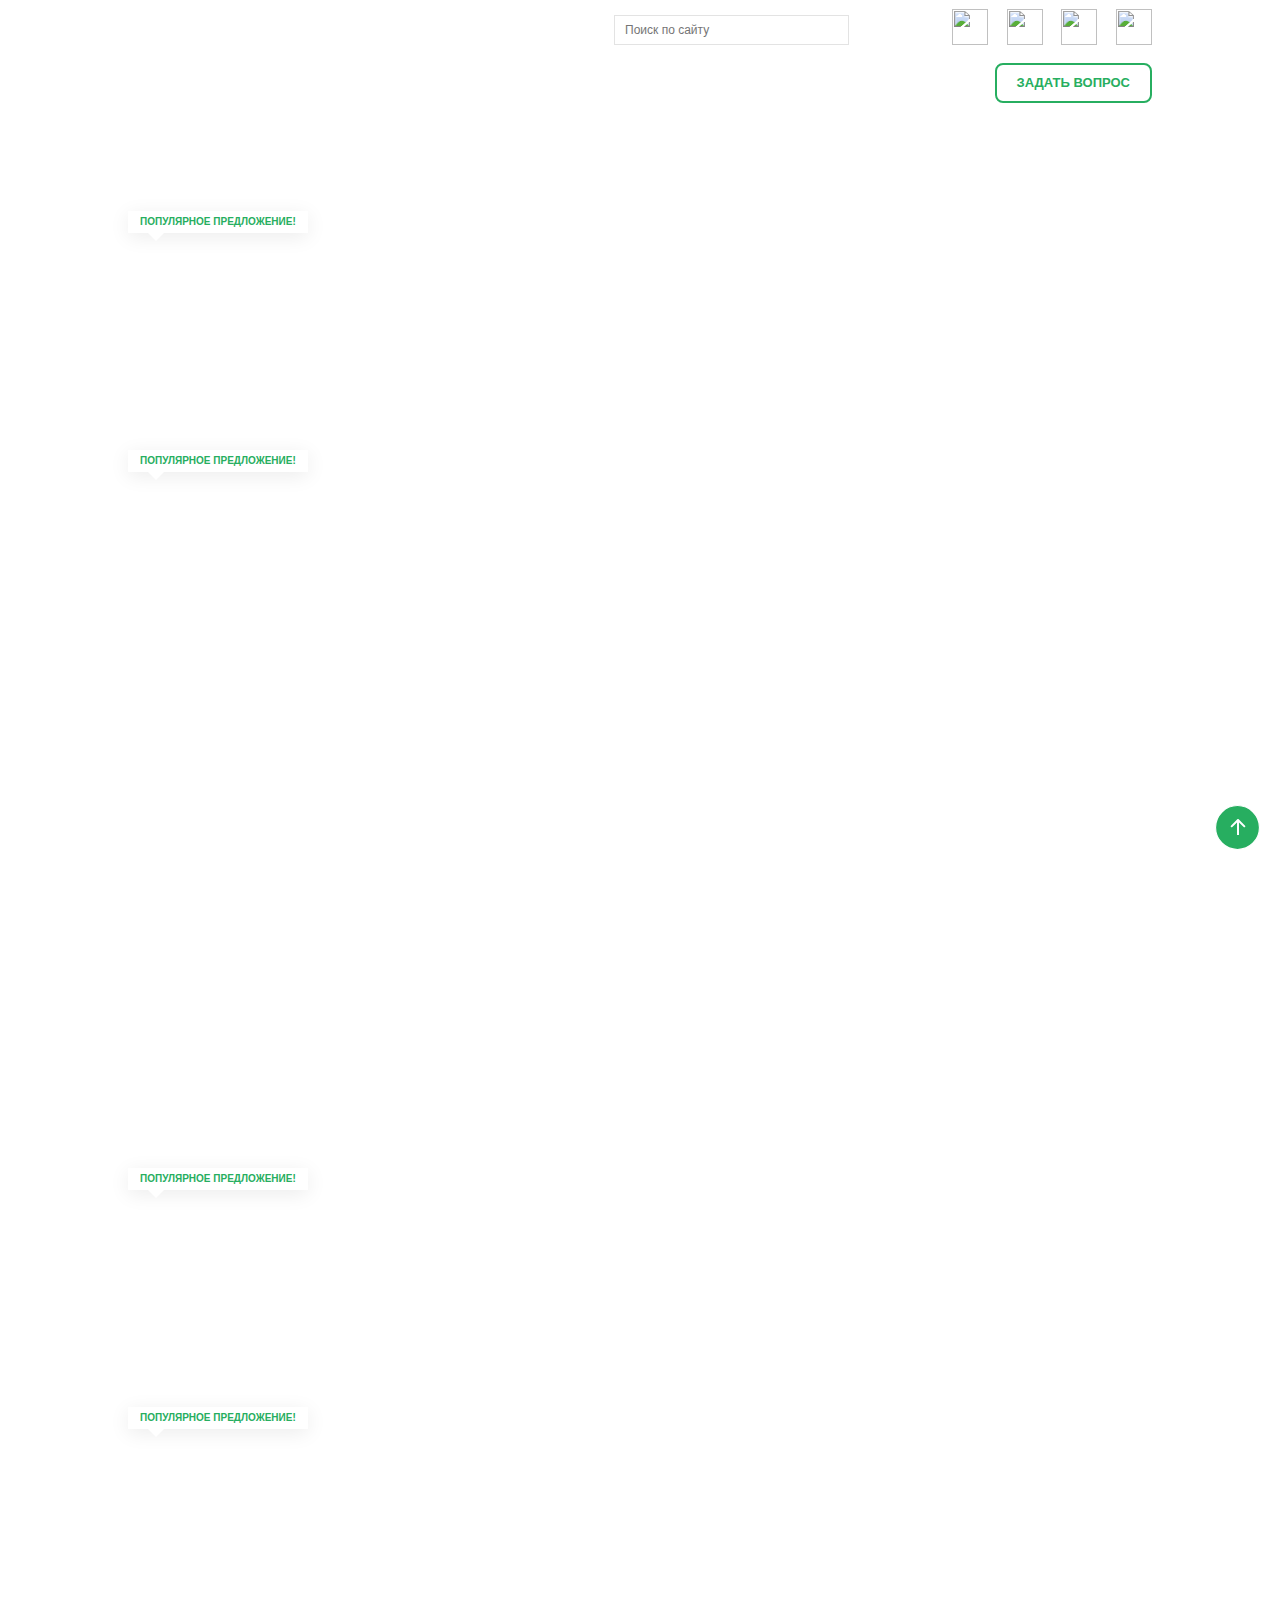
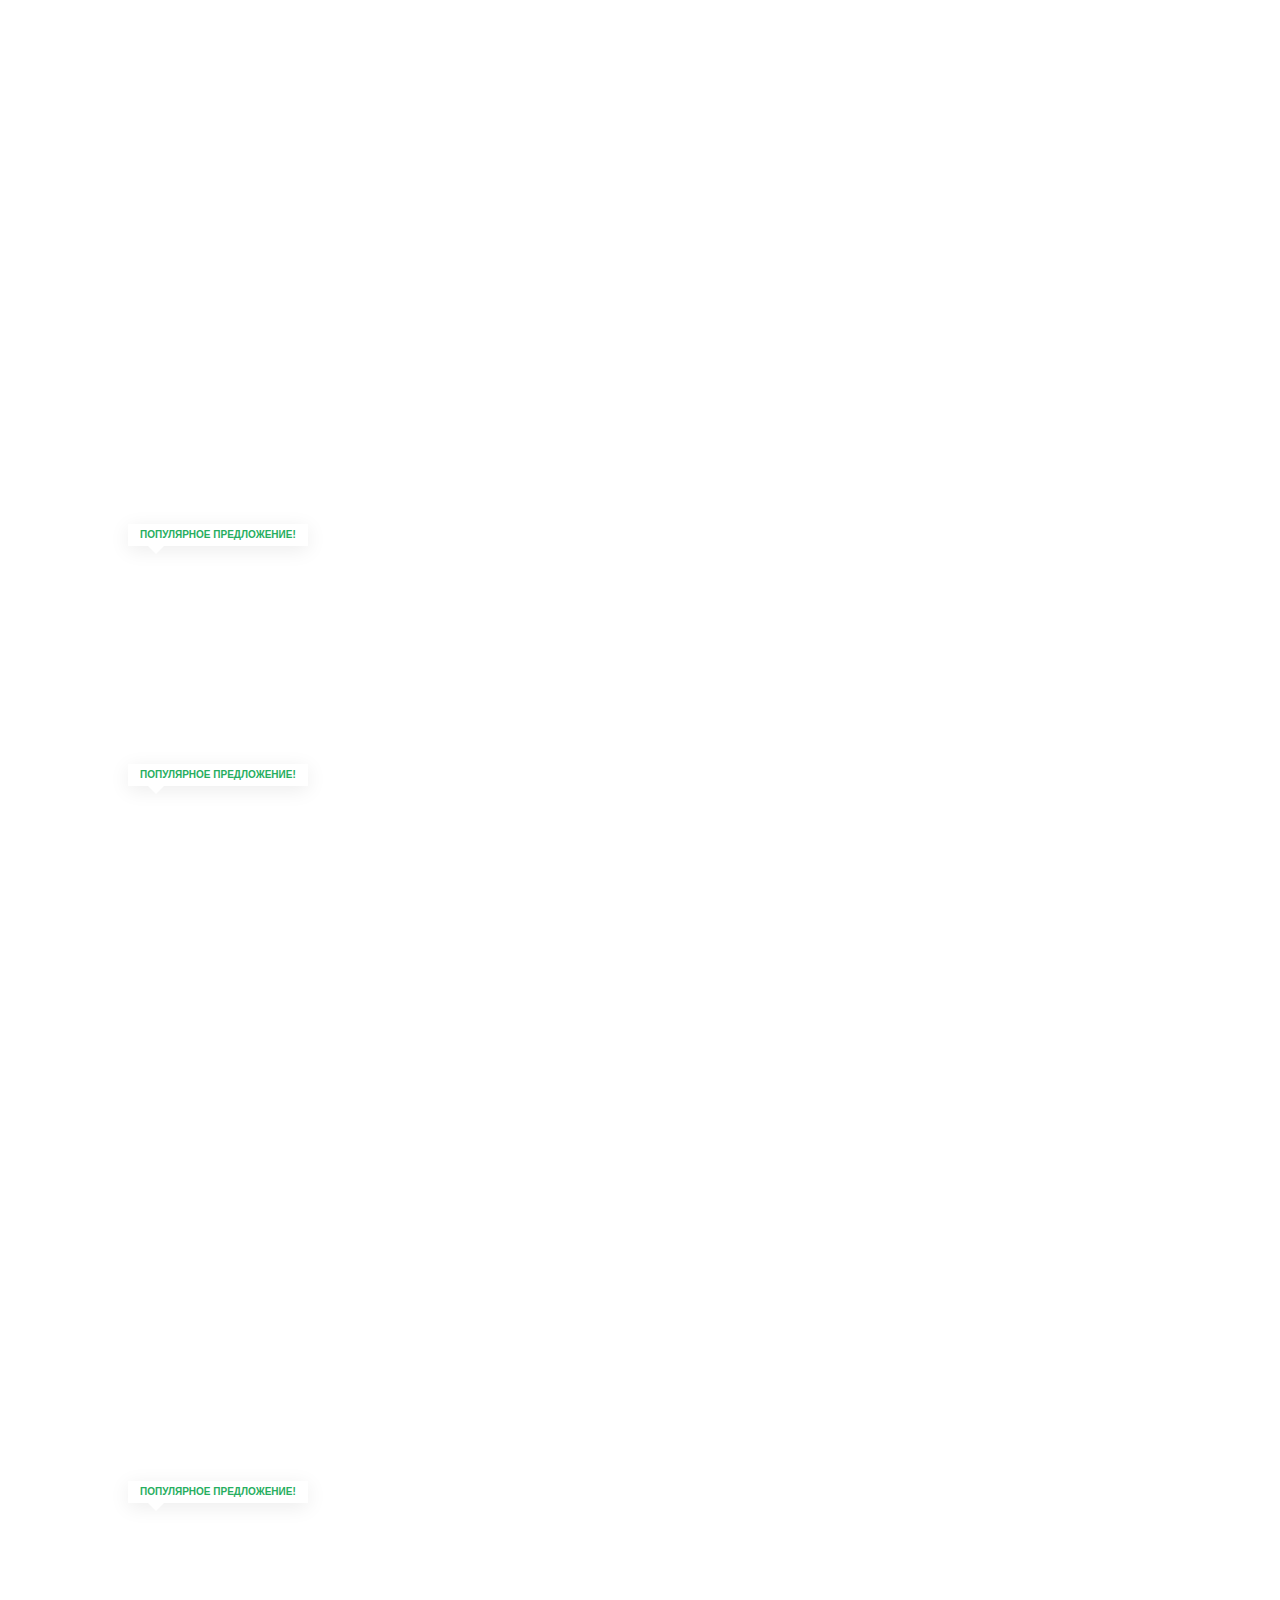
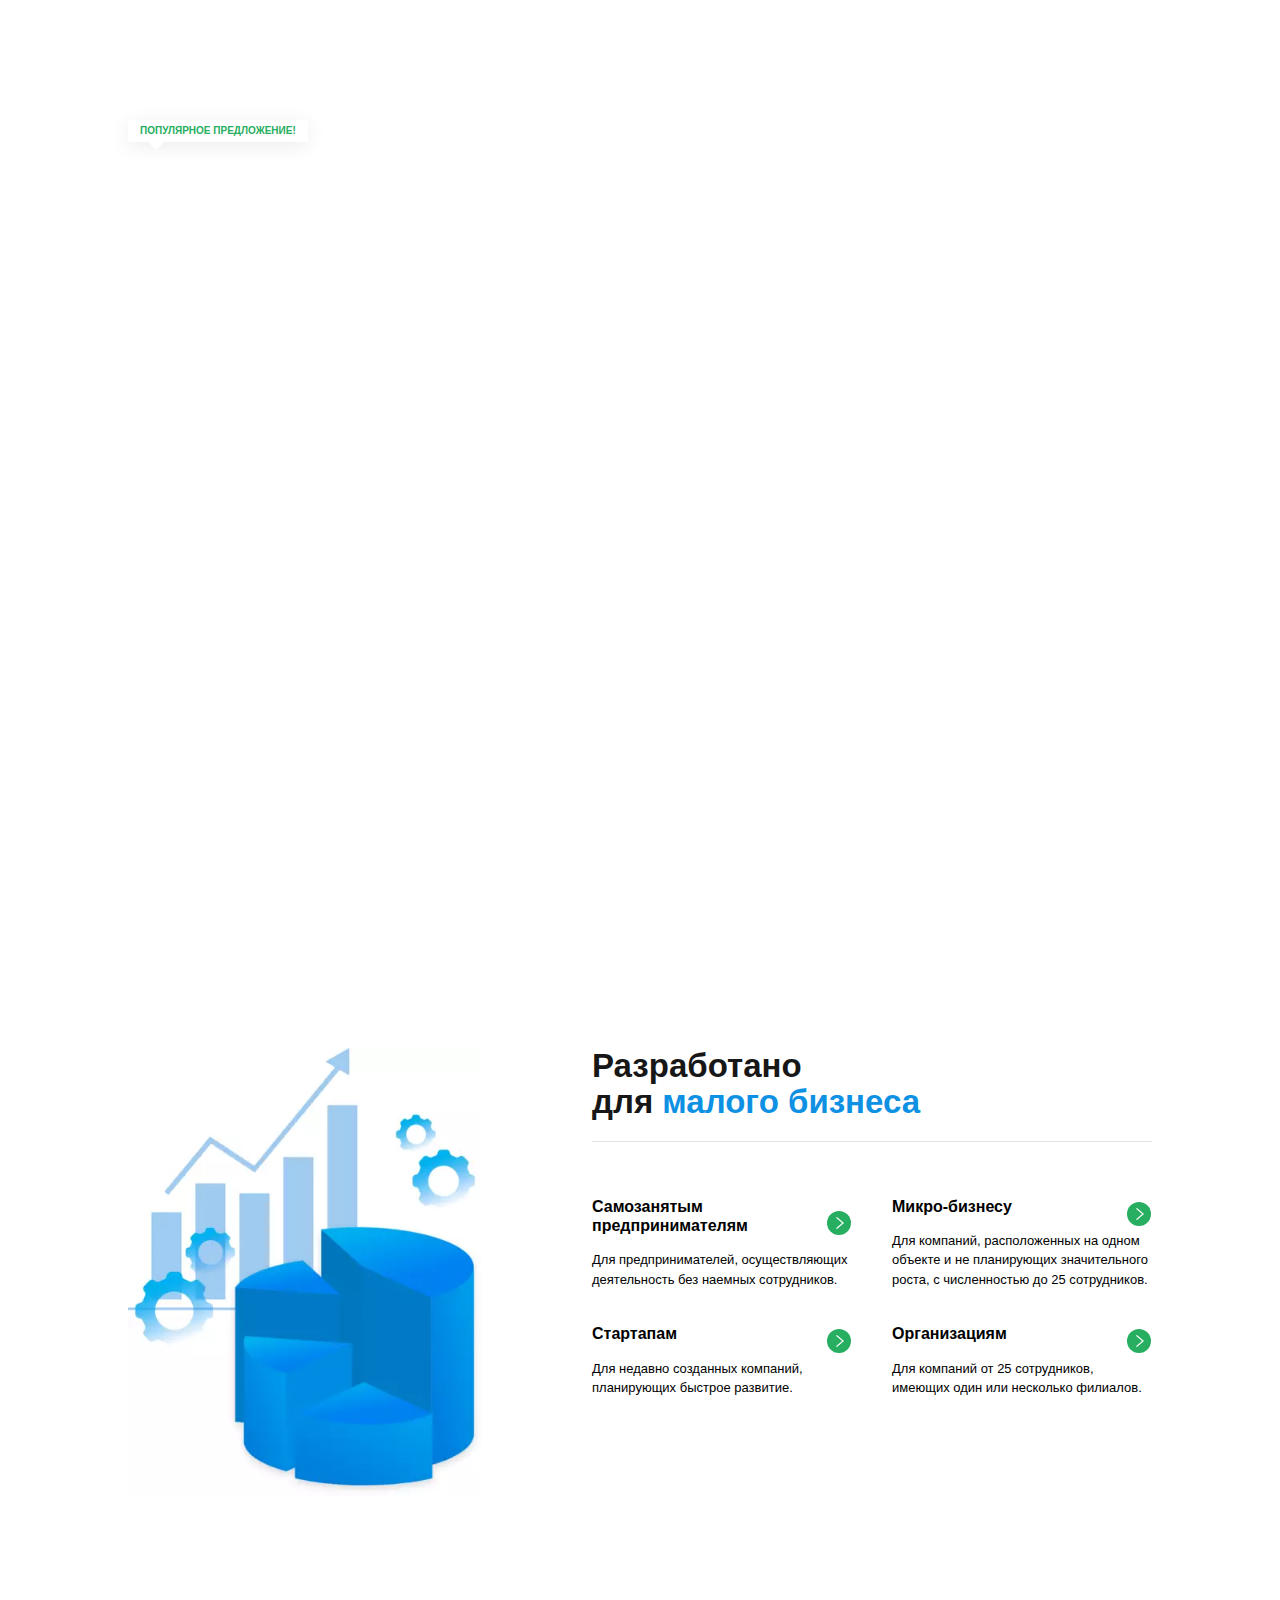
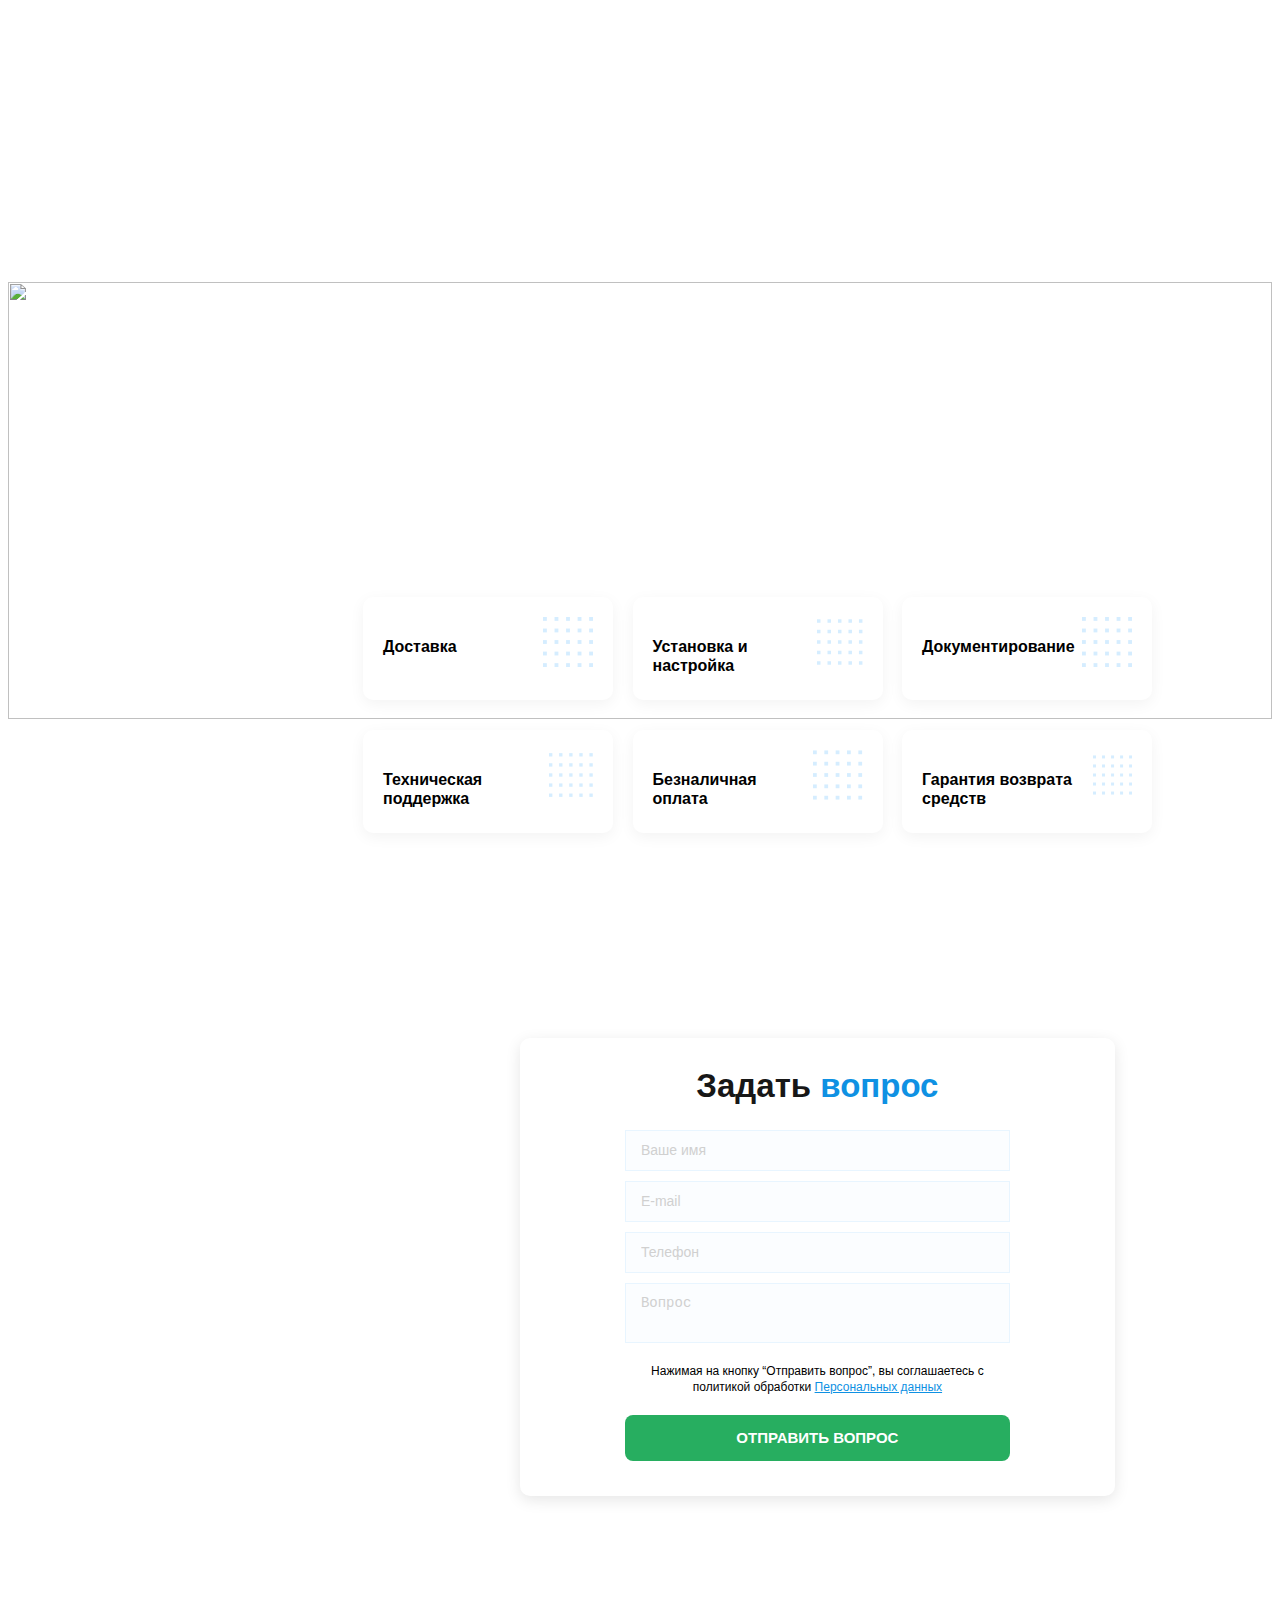
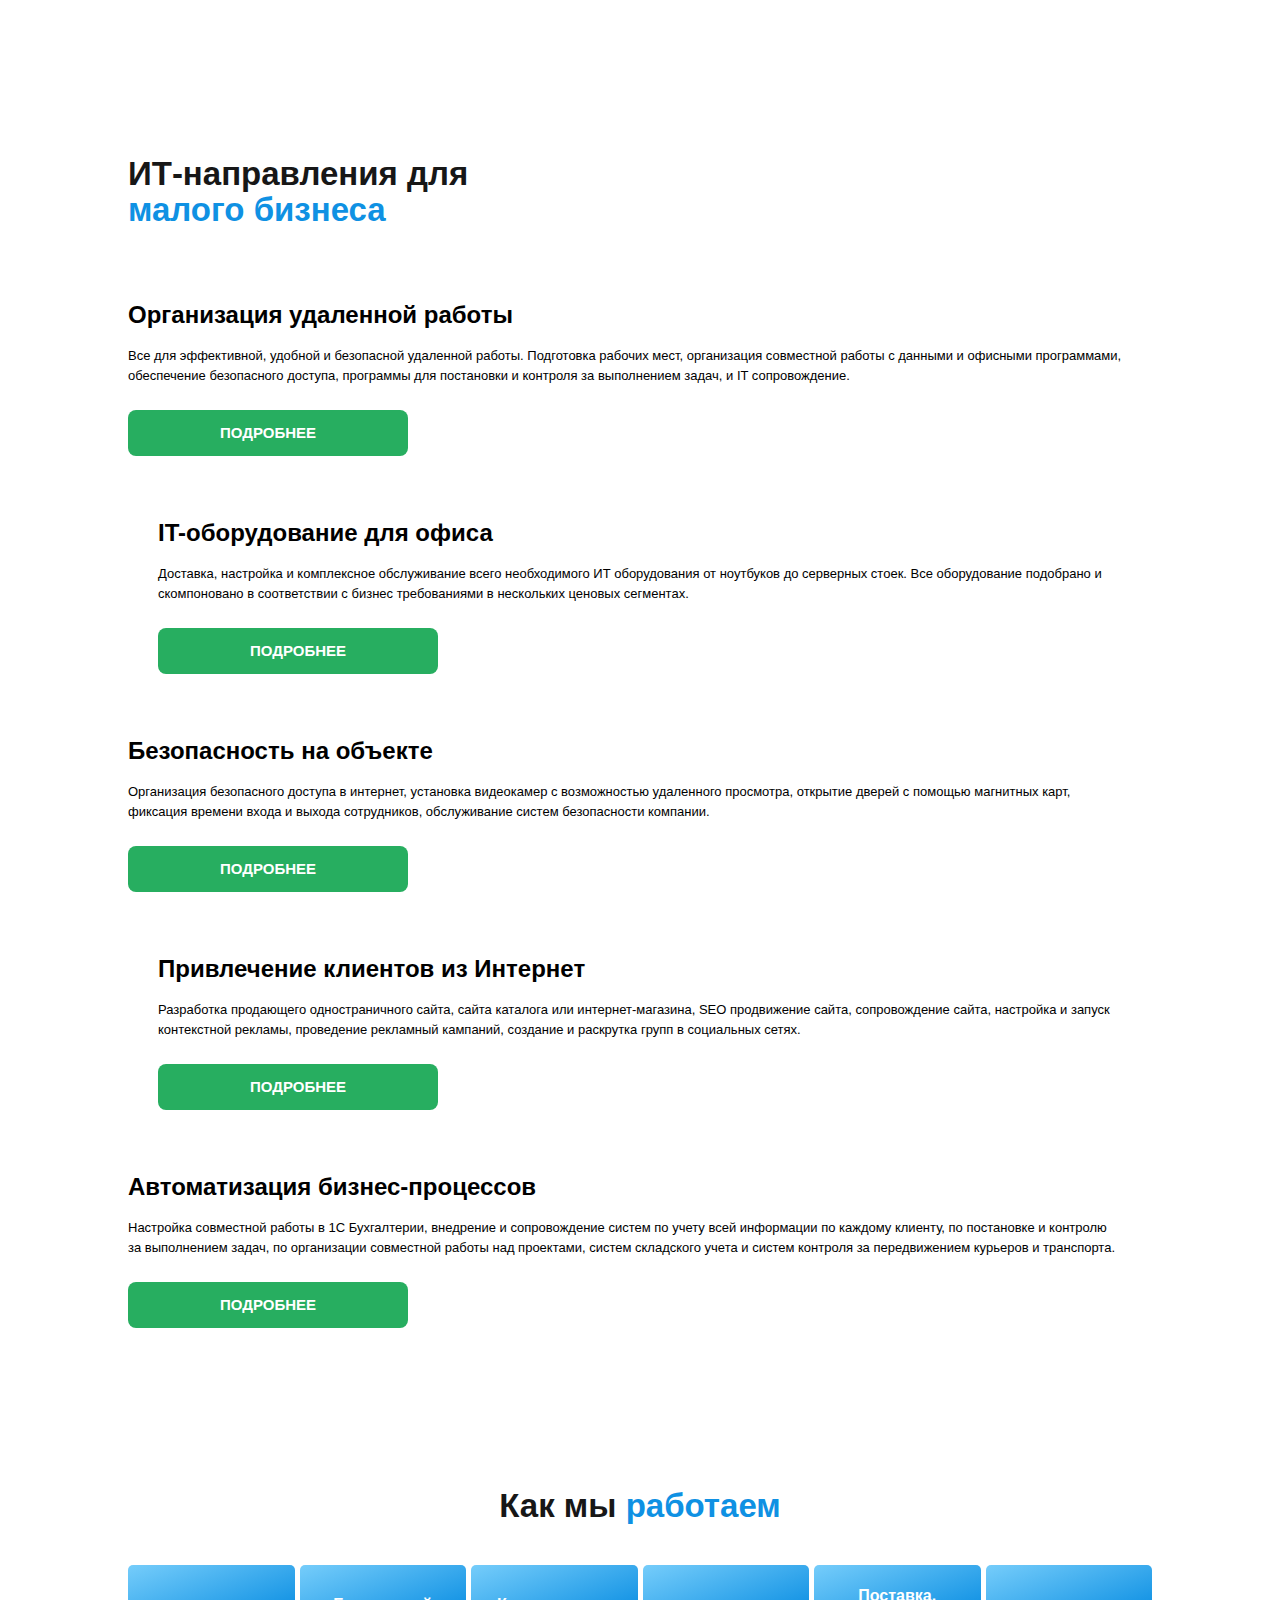
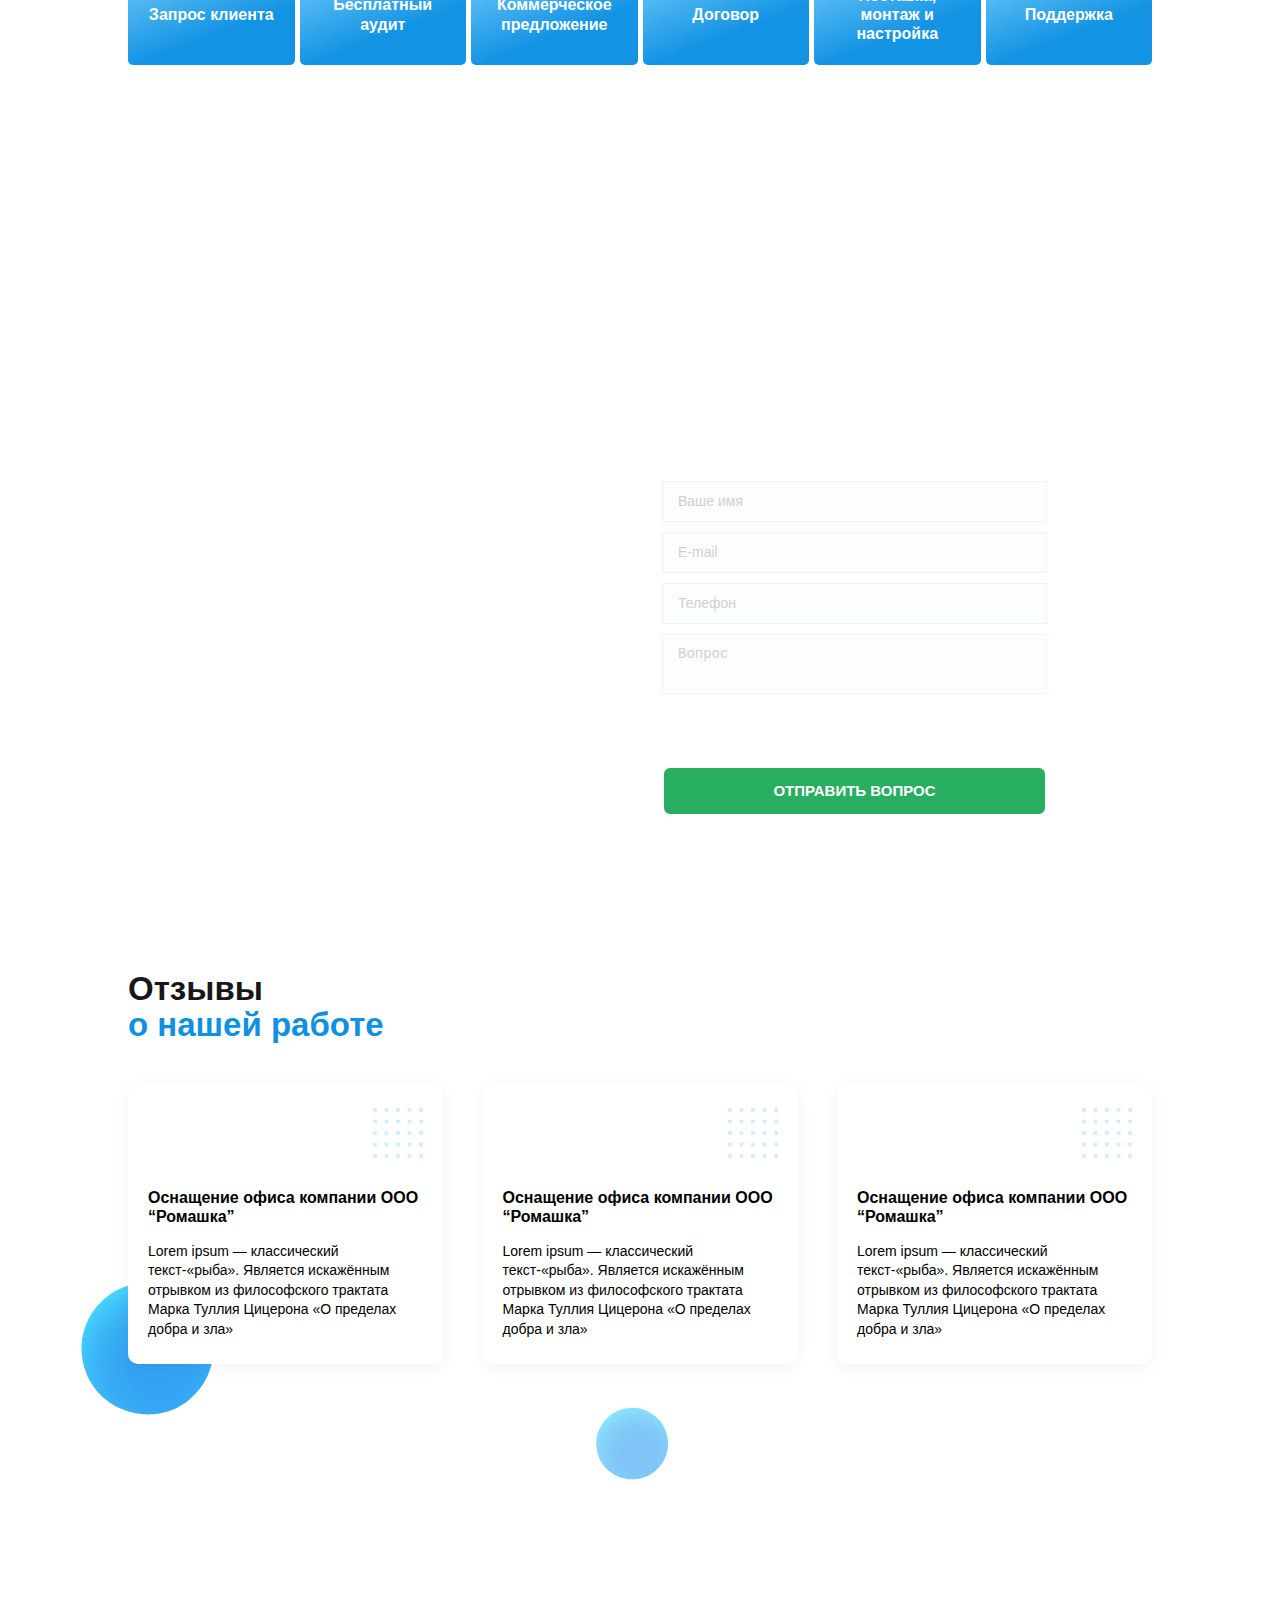
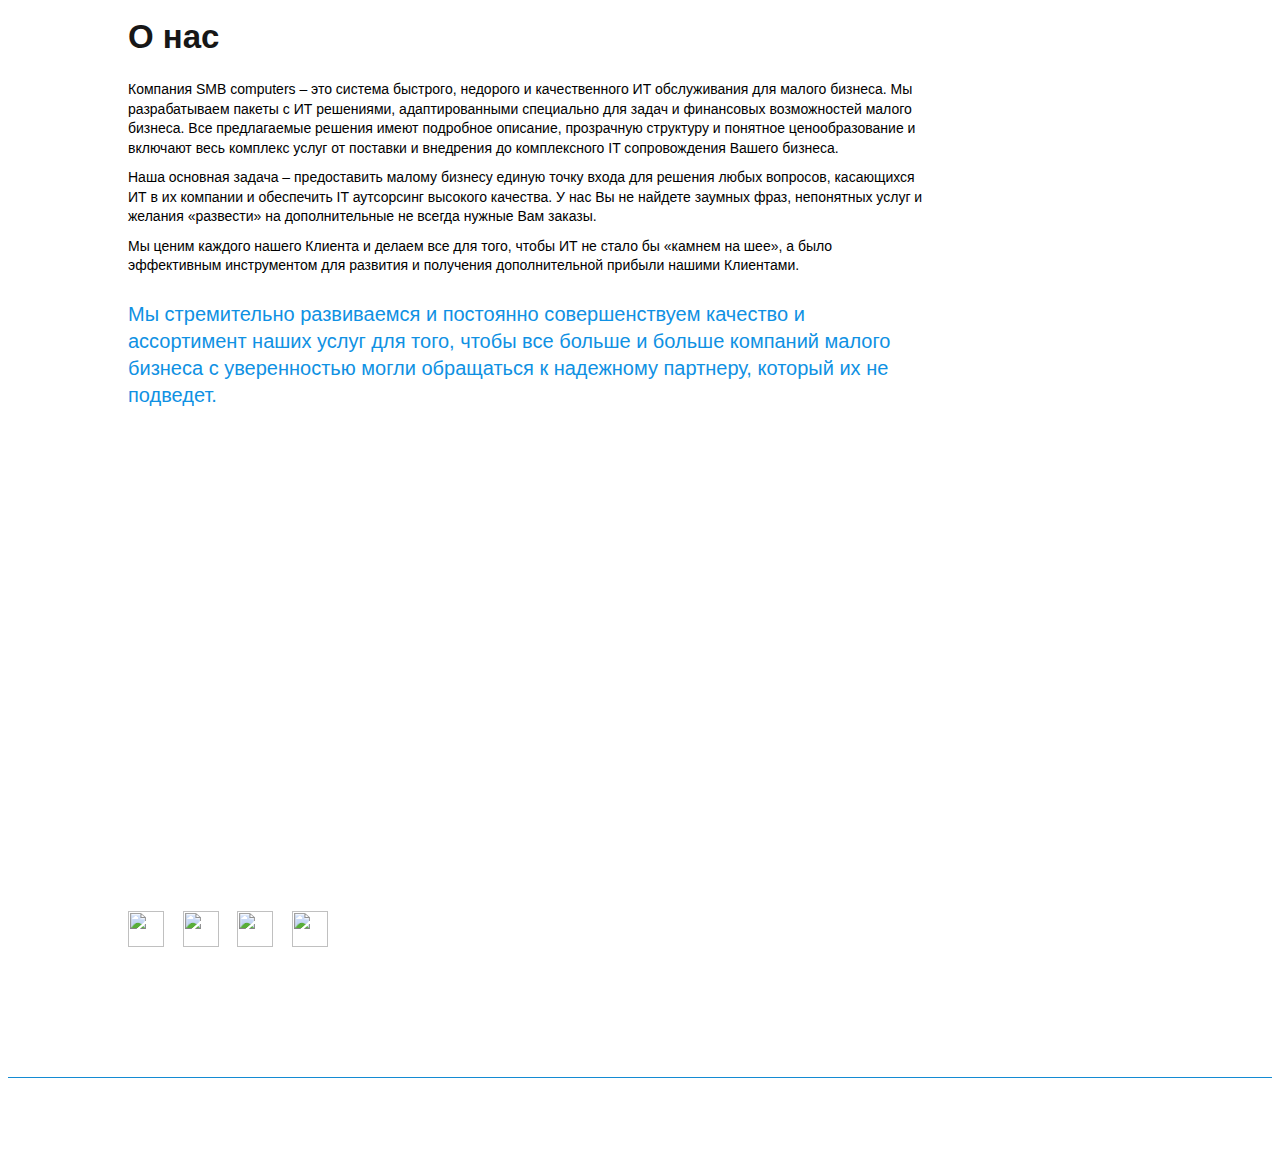
==== commit f2e25982: "ывыв" ====
--- a/index.html
+++ b/index.html
@@ -17,7 +17,7 @@
 		<div class="header-hide">
 			<div class="container">
 				<div class="header-hide__inner">
-					<a href="#" class="logo"><img src="images/logo.webp" alt=""></a>
+					<a href="#" class="logo"><img src="images/logo2.svg" alt=""></a>
 					<nav class="header__menu">
 						<ul class="header__menu-list">
 							<li class="header__menu-item"><a class="header__menu-link header__menu-other active" href="#">Главная</a></li>
@@ -478,6 +478,7 @@
 		</section>
 		<section class="better">
 			<div class="container">
+				<h2 class="better__title title-h2">ИТ-направления для<br><span>малого бизнеса</span></h2>
 				<div class="better__items">
 					<div class="better__item">
 						<div class="better__item-info">
@@ -550,7 +551,7 @@
 						<img class="work__main-img" src="images/work-img.svg" alt="">
 						<div class="work__main-formwrap form">
 							<form action="#" id="form2" method="POST">
-								<h2 class="work__form-title title-h3">Получить коммерческое предложение</h2>
+								<div class="work__form-title title-h3">Получить<br>коммерческое предложение</div>
 								<div class="work__form-inputwrap inputwrap _req"><input class="work__form-input input" name="name" type="text" placeholder="Ваше имя"></div>
 								<div class="work__form-inputwrap inputwrap _req"><input class="work__form-input input" name="email" type="text" placeholder="E-mail"></div>
 								<div class="work__form-inputwrap inputwrap"><input class="work__form-input input" name="tel" type="text" placeholder="Телефон"></div>
@@ -595,6 +596,7 @@
 				<img class="work__bg-bluewh" src="images/work-bg1.svg" alt="">
 				<img class="work__bg-blue" src="images/work-bg2.svg" alt="">
 			</div>
+			<img class="work__bg-circle" src="images/work-bg3.svg" alt="">
 		</section>
 		<section class="about" style="background-image: url(images/about-bg.svg);">
 			<div class="container">
@@ -703,6 +705,8 @@
 
 
 	<script src="js/swiper-bundle.min.js"></script>
+	<script src="js/jquery-3.5.1.min.js"></script>
+	<script src="js/jquery.magnific-popup.min.js"></script>
 	<script src="js/main.js"></script>
 	<script>
 		var swiper = new Swiper(".swiper-container", {
@@ -736,40 +740,8 @@
 		});
 	</script>
 	<script>let didScroll=!1,paralaxTitles=document.querySelectorAll(".header-paralax");const scrollInProgress=()=>{didScroll=!0},raf=()=>{didScroll&&(paralaxTitles.forEach((r,e)=>{r.style.transform="translateY(-"+window.scrollY/30+"%)"}),didScroll=!1),requestAnimationFrame(raf)};function offset(r){var e=r.getBoundingClientRect(),l=window.pageYOffset||document.documentElement.scrollTop;return{top:e.top+l}}requestAnimationFrame(raf),window.addEventListener("scroll",scrollInProgress);let didScrollA=!1,paralaxTitlesA=document.querySelectorAll(".decision-paralax");var div=document.querySelector(".decision"),divOffset=offset(div).top;const scrollInProgressA=()=>{didScrollA=!0},rafA=()=>{didScrollA&&(paralaxTitlesA.forEach((r,e)=>{r.style.transform="translateY(-"+(window.pageYOffset-divOffset+700)/15+"%)"}),didScrollA=!1),requestAnimationFrame(rafA)};requestAnimationFrame(rafA),window.addEventListener("scroll",scrollInProgressA);let didScrollB=!1,paralaxTitlesB=document.querySelectorAll(".question-paralax");var divB=document.querySelector(".question"),divOffsetB=offset(divB).top;const scrollInProgressB=()=>{didScrollB=!0},rafB=()=>{didScrollB&&(paralaxTitlesB.forEach((r,e)=>{r.style.transform="translateY(-"+(window.pageYOffset-divOffsetB+700)/40+"%)"}),didScrollB=!1),requestAnimationFrame(rafB)};requestAnimationFrame(rafB),window.addEventListener("scroll",scrollInProgressB);</script>
-	<script src="js/jquery-3.5.1.min.js"></script>
-	<script src="js/jquery.magnific-popup.min.js"></script>
 	<script>
-		$(function(){
-			$('.header__menu-res, .header-dropdown__inner').on('mouseover', function(){
-				$('.header-dropdown').removeClass('hide');
-				$('.header-dropdown').addClass('active');
-			});
-			$('.header__menu-other').on('mouseover', function(){
-				$('.header-dropdown').removeClass('active');
-			});
-			$('.header-dropdown').on('mouseleave', function(){
-				$('.header-dropdown').removeClass('active');
-			});
-
-			$('.header__callback').magnificPopup({
-				type:'inline',
-				midClick: true,
-				showCloseBtn: true,
-				mainClass: 'mfp-with-zoom',
-				zoom: {
-					enabled: true,
-					duration: 300,
-					easing: 'ease-in-out',
-					opener: function(openerElement) {
-						return openerElement.is('img') ? openerElement : openerElement.find('img');
-					}
-				}
-			});
-			$('.scroll').click(function(){
-				$('html, body').animate({scrollTop:0}, 'slow');
-				return false;
-			});
-		});
+		
 	</script>
 </body>
 
--- a/css/style.min.css
+++ b/css/style.min.css
@@ -1 +1 @@
-@font-face{font-family:'Open Sans';src:url("../fonts/OpenSans-Regular.woff2") format("woff2"),url("../fonts/OpenSans-Regular.woff") format("woff");font-weight:normal;font-style:normal;font-display:swap}@font-face{font-family:'Nunito';src:url("../fonts/Nunito-ExtraBold.woff2") format("woff2"),url("../fonts/Nunito-ExtraBold.woff") format("woff");font-weight:800;font-style:normal;font-display:swap}@font-face{font-family:'Montserrat Alternates';src:url("../fonts/MontserratAlternates-Medium.woff2") format("woff2"),url("../fonts/MontserratAlternates-Medium.woff") format("woff");font-weight:500;font-style:normal;font-display:swap}@font-face{font-family:'Open Sans';src:url("../fonts/OpenSans-Bold.woff2") format("woff2"),url("../fonts/OpenSans-Bold.woff") format("woff");font-weight:bold;font-style:normal;font-display:swap}@font-face{font-family:'Open Sans';src:url("../fonts/OpenSans-SemiBold.woff2") format("woff2"),url("../fonts/OpenSans-SemiBold.woff") format("woff");font-weight:600;font-style:normal;font-display:swap}@font-face{font-family:'Nunito';src:url("../fonts/Nunito-Bold.woff2") format("woff2"),url("../fonts/Nunito-Bold.woff") format("woff");font-weight:bold;font-style:normal;font-display:swap}html{-webkit-box-sizing:border-box;box-sizing:border-box}*,*::before,*::after{-webkit-box-sizing:border-box;box-sizing:border-box}h1,h2,h3,h4,h5,h6{margin:0;padding:0}p{margin:0}button,input,textarea{background-color:transparent;-webkit-box-shadow:none;box-shadow:none;color:inherit;border:none;outline:none}ul,li{padding:0;margin:0;list-style:none}a{color:inherit;text-decoration:none}.container{max-width:1250px;margin:0 auto;padding:0 15px}body{font-family:'Open Sans', sans-serif;font-size:15px;overflow-x:hidden;min-width:320px;line-height:150%}.price,.priceold,.title-h4,.title-h3,.title-h2,.title-h5,.title-h1{font-family:'Nunito', sans-serif}.logo{display:block;line-height:0;padding:25px 0 20px}.logo img{max-width:211px;width:100%}.social__item{line-height:0;display:inline-block}.social__item+.social__item{margin-left:20px}.title-h1{font-weight:bold;font-size:52px;line-height:110%}.title-h2{font-weight:bold;font-size:36px;line-height:110%;color:#171717}.title-h2 span{color:#0F91E3}.title-h3{font-weight:bold;font-size:24px;line-height:33px}.title-h4{font-weight:800;font-size:18px;-webkit-transition:all .3s;-o-transition:all .3s;transition:all .3s;line-height:120%}.title-h5{font-weight:800;font-size:16px;line-height:120%;color:#171717}.price{font-weight:bold;font-size:18px;line-height:25px;min-width:150px;padding:8px 0 8px 20px;display:inline-block;background-image:url(../images/price.webp);background-repeat:no-repeat;background-size:contain;background-position:top left}.priceold{font-weight:bold;font-size:18px;line-height:25px;-webkit-text-decoration-line:line-through;text-decoration-line:line-through;color:#C4C4C4}.btn{font-weight:600;font-size:15px;line-height:20px;text-align:center;color:#fff;display:inline-block;padding:13px;text-transform:uppercase;background-color:#27AE60;border-radius:8px;-webkit-transition:all .3s;-o-transition:all .3s;transition:all .3s}.btn:hover{background-color:#25CE6C}.btn2{font-weight:600;font-size:15px;line-height:20px;text-align:center;color:#fff;display:inline-block;border:2px solid #fff;padding:13px;text-transform:uppercase;background-color:#27AE60;border-radius:8px;-webkit-transition:all .3s;-o-transition:all .3s;transition:all .3s}.btn2:hover{background-color:#25CE6C}.btn3{display:inline-block;padding:10px 77px;text-transform:uppercase;font-weight:600;font-size:14px;line-height:19px;border:2px solid #0F91E3;border-radius:8px;color:#0F91E3;-webkit-transition:all .3s;-o-transition:all .3s;transition:all .3s}.btn3:hover{background-color:#0F91E3;color:#fff}.input{display:block;background-color:#FBFDFF;border:1px solid #E8F5FF;padding:10px 15px;width:100%;font-size:14px;line-height:19px;color:#95C5D3}.input::-webkit-input-placeholder{font-size:14px;line-height:19px;color:#D0D0D0}.input::-moz-placeholder{font-size:14px;line-height:19px;color:#D0D0D0}.input:-ms-input-placeholder{font-size:14px;line-height:19px;color:#D0D0D0}.input::-ms-input-placeholder{font-size:14px;line-height:19px;color:#D0D0D0}.input::placeholder{font-size:14px;line-height:19px;color:#D0D0D0}.inputwrap{position:relative}.inputwrap+.inputwrap{margin-top:10px}.inputwrap._req::after{content:'';position:absolute;background-image:url(../images/req.svg);background-size:auto;background-repeat:no-repeat;height:6px;width:6px;right:15px;top:11px}.form{text-align:center;max-width:595px;padding:30px 105px 35px}.form textarea{resize:none}.form:focus-within .formbtn{background-color:#25CE6C}.form:focus-within .btn{background-color:#25CE6C}.formagree{font-size:12px;line-height:16px;margin:20px 0}.formagree span{text-decoration:underline}.mfp-ready .popup{display:block}.popup{display:none}.popup .form{margin:0 auto}.formbtn{position:relative;display:block}.formbtn input{border:none;position:absolute;top:0;left:0;width:100%;height:100%;opacity:0;line-height:0;font-size:0}.page{overflow:hidden}.breadcrumbs__list-item{display:inline-block;padding-right:12px;margin-right:10px;position:relative;font-size:14px;line-height:120%;color:#fff}.breadcrumbs__list-item::after{content:'/';position:absolute;right:0}.breadcrumbs__list-item:last-child::after{display:none}.breadcrumbs__list-item span{font-weight:700}.bg{position:absolute;z-index:-1;top:-150px;right:calc((100vw - 1220px)/ -2)}.aside{max-width:280px;margin-right:30px;width:100%}.aside__tabswrap{background:#EFF7FD;border-radius:0px 0px 5px 5px;padding:25px 20px 30px;color:#A0A0A0;font-weight:600;font-size:16px;line-height:120%}.aside__top{background:-o-linear-gradient(290.93deg, #80D3FD -6.75%, #1393E4 63.33%);background:linear-gradient(159.07deg, #80D3FD -6.75%, #1393E4 63.33%);border-radius:0px 0px 5px 5px;padding:20px;color:#fff}.aside__tabsitem{font-weight:600;cursor:pointer}.aside__tabsitem+.aside__tabsitem{margin-top:15px}.aside__tabsitem.active{color:#0F91E3;font-weight:700}.aside__tabcontent{display:none}.paralax{pointer-events:none;position:absolute}.header-hide{position:fixed;top:0;left:0;background-repeat:no-repeat;width:100%;-webkit-transform:translateY(-120%);-ms-transform:translateY(-120%);transform:translateY(-120%);pointer-events:none;z-index:16;-webkit-transition:all .3s;-o-transition:all .3s;transition:all .3s;background-color:#414141;color:#fff}.header-hide.active{pointer-events:visible;-webkit-transform:translateY(0);-ms-transform:translateY(0);transform:translateY(0)}.header-hide__inner{display:-webkit-box;display:-ms-flexbox;display:flex;-webkit-box-align:center;-ms-flex-align:center;align-items:center;-webkit-box-pack:justify;-ms-flex-pack:justify;justify-content:space-between}.header-hide .social{display:-webkit-box;display:-ms-flexbox;display:flex;-webkit-box-align:center;-ms-flex-align:center;align-items:center}.header-hide .header__menu-link{padding-bottom:34px}.header{color:#fff;padding-bottom:300px;background-size:cover;background-position:center bottom;background-repeat:no-repeat;position:relative}.header::after,.header::before{content:'';position:absolute;height:110px;width:110px;background-repeat:no-repeat;background-size:auto;background-image:url(../images/transition.svg)}.header::after{top:-20px;left:56px}.header::before{right:190px;top:180px}.header-main{padding-bottom:0}.header__top{display:-webkit-box;display:-ms-flexbox;display:flex;-webkit-box-pack:justify;-ms-flex-pack:justify;justify-content:space-between;-webkit-box-align:center;-ms-flex-align:center;align-items:center;border-bottom:1px solid rgba(255,255,255,0.5);position:relative;z-index:15}.header__bottom{position:relative;z-index:15}.header__communication{max-width:280px;display:-webkit-box;display:-ms-flexbox;display:flex;-webkit-box-pack:justify;-ms-flex-pack:justify;justify-content:space-between;-ms-flex-wrap:wrap;flex-wrap:wrap;font-size:14px;line-height:19px}.header__search{position:relative}.header__search-input{font-weight:500;font-size:12px;line-height:15px;color:#00A9DD;padding:10px 15px;height:35px;background-color:#fff;width:235px;font-family:'Montserrat Alternates', sans-serif;border:1px solid #E3E3E3}.header__search-btn{position:absolute;z-index:2;right:10px;top:50%;line-height:0;-webkit-transform:translateY(-50%);-ms-transform:translateY(-50%);transform:translateY(-50%)}.header__search-btn input{font-size:0;line-height:0;position:absolute;top:0;left:0;width:100%;height:100%;background-color:transparent;border:none}.header__menu-item{display:inline-block;position:relative}.header__menu-item+.header__menu-item{margin-left:50px}.header__menu-link{font-weight:600;padding-bottom:6px;font-size:16px;cursor:pointer;border-bottom:2px solid transparent;line-height:22px;-webkit-transition:all .3s;-o-transition:all .3s;transition:all .3s;position:relative}.header__menu-link.active{font-weight:bold;border-bottom:2px solid #fff}.header__menu-link img{margin-left:15px}.header__menu-link:hover{border-color:#fff}.header__callback{font-weight:600;font-size:15px;line-height:20px;text-transform:uppercase;color:#27AE60;background-color:#FFFFFF;border:2px solid #27AE60;border-radius:8px;display:inline-block;padding:11px 22px}.header__bottom{display:-webkit-box;display:-ms-flexbox;display:flex;-webkit-box-align:center;-ms-flex-align:center;align-items:center;-webkit-box-pack:justify;-ms-flex-pack:justify;justify-content:space-between;padding:10px 0}.header__main-top{display:-webkit-box;display:-ms-flexbox;display:flex;-webkit-box-pack:justify;-ms-flex-pack:justify;justify-content:space-between;-webkit-box-align:center;-ms-flex-align:center;align-items:center;margin:30px 0 15px}.header__main .swiper-container{padding-bottom:70px}.header__main .swiper-pagination-bullet{width:15px;height:15px;opacity:1;background:#7FD2FC}.header__main .swiper-pagination-bullet-active{background:#FFFFFF}.header-paralax{bottom:-100px;right:0;z-index:3;pointer-events:none}.header-dropdown-black{position:absolute;top:calc(172px + 0.5px);left:50%;-webkit-transform:translateX(-50%) translateY(-100%);-ms-transform:translateX(-50%) translateY(-100%);transform:translateX(-50%) translateY(-100%);width:calc(100vh - (100vh - 1220px) + 115px);height:100vh;-webkit-backdrop-filter:blur(60px);backdrop-filter:blur(60px);background:rgba(0,0,0,0.7);display:none}.header-dropdown-black.active{display:block}.header-dropdown__item-list+.header-dropdown__item-list{margin-top:30px}.header-dropdown__item-category{color:#fff}.header-dropdown__item-category+.header-dropdown__item-category{margin-top:15px}.header-dropdown{position:fixed;top:0;left:50%;-webkit-transform:translateX(-50%);-ms-transform:translateX(-50%);transform:translateX(-50%);width:calc(100vh - (100vh - 1220px) + 115px);-webkit-backdrop-filter:blur(60px);backdrop-filter:blur(60px);background:#666161;border-radius:0px 0px 10px 10px;z-index:14;overflow:hidden;padding-top:0;color:#fff;-webkit-animation:.8s menuhide forwards;animation:.8s menuhide forwards}.header-dropdown__inner{margin-top:172px;position:relative;overflow-y:auto;height:100%;-webkit-transition:all .3s;-o-transition:all .3s;transition:all .3s;z-index:17}.header-dropdown__inner::-webkit-scrollbar{width:0px;background:transparent;-ms-overflow-style:none;overflow:-moz-scrollbars-none}.header-dropdown.menutop .header-dropdown__inner{margin-top:112px}.header-dropdown.hide{display:none}.header-dropdown.active{-webkit-animation:.8s menushow forwards;animation:.8s menushow forwards}@-webkit-keyframes menushow{0%{pointer-events:none;opacity:0;-webkit-transform:translateY(-25%) translateX(-50%);transform:translateY(-25%) translateX(-50%);max-height:0}40%{-webkit-transform:translateY(-25%) translateX(-50%);transform:translateY(-25%) translateX(-50%);opacity:0}100%{pointer-events:visible;opacity:1;-webkit-transform:translateY(0) translateX(-50%);transform:translateY(0) translateX(-50%);max-height:100vh}}@keyframes menushow{0%{pointer-events:none;opacity:0;-webkit-transform:translateY(-25%) translateX(-50%);transform:translateY(-25%) translateX(-50%);max-height:0}40%{-webkit-transform:translateY(-25%) translateX(-50%);transform:translateY(-25%) translateX(-50%);opacity:0}100%{pointer-events:visible;opacity:1;-webkit-transform:translateY(0) translateX(-50%);transform:translateY(0) translateX(-50%);max-height:100vh}}@-webkit-keyframes menuhide{0%{pointer-events:visible;opacity:1;-webkit-transform:translateY(0) translateX(-50%);transform:translateY(0) translateX(-50%);max-height:100vh}40%{opacity:0}100%{pointer-events:none;opacity:0;-webkit-transform:translateY(-25%) translateX(-50%);transform:translateY(-25%) translateX(-50%);max-height:0}}@keyframes menuhide{0%{pointer-events:visible;opacity:1;-webkit-transform:translateY(0) translateX(-50%);transform:translateY(0) translateX(-50%);max-height:100vh}40%{opacity:0}100%{pointer-events:none;opacity:0;-webkit-transform:translateY(-25%) translateX(-50%);transform:translateY(-25%) translateX(-50%);max-height:0}}.header-dropdown__items{display:-webkit-box;display:-ms-flexbox;display:flex;-ms-flex-wrap:wrap;flex-wrap:wrap;-webkit-box-align:stretch;-ms-flex-align:stretch;align-items:stretch;-webkit-box-pack:justify;-ms-flex-pack:justify;justify-content:space-between;padding:0 65px 30px 40px;border-bottom:1px solid rgba(255,255,255,0.5)}.header-dropdown__item{max-width:calc(100% / 4 - 49px)}.header-dropdown__blocks{display:-webkit-box;display:-ms-flexbox;display:flex;-webkit-box-align:stretch;-ms-flex-align:stretch;align-items:stretch;-webkit-box-pack:justify;-ms-flex-pack:justify;justify-content:space-between}.header-dropdown__block{padding:25px 35px 25px 40px;max-width:calc(100% / 4);width:100%;padding-bottom:30px}.header-dropdown__block+.header-dropdown__block{border-left:1px solid rgba(255,255,255,0.5)}.main-header{padding-bottom:40px}.main-header::before{left:50px;top:400px}.main-header::after{top:auto;left:auto;right:185px;bottom:160px}.main-slider__slide{padding-top:45px;position:relative}.main-slider__slide.popular::before{content:'Популярное предложение!';position:absolute;font-weight:bold;font-size:12px;line-height:16px;text-transform:uppercase;color:#27AE60;padding:5px 15px;background-color:#fff;z-index:3;left:0;top:0;-webkit-box-shadow:0px 4px 20px rgba(0,0,0,0.08);box-shadow:0px 4px 20px rgba(0,0,0,0.08)}.main-slider__slide.popular::after{content:'';position:absolute;left:20px;bottom:-20px;border:10px solid transparent;border-top:10px solid #fff;top:25px;left:20px;z-index:4}.main-slider__slide-name{margin-bottom:10px}.main-slider__slide-category{margin-bottom:40px}.main-slider__slide-price{margin-bottom:40px;max-width:150px;overflow:hidden}.main-slider__slide-btn{font-weight:600;font-size:15px;line-height:20px;text-transform:uppercase;padding:12px 0;display:block;text-align:center;border-radius:8px;-webkit-transition:all .3s;-o-transition:all .3s;transition:all .3s;border:2px solid #FFFFFF}.main-slider__slide-btn:hover{background-color:#FFFFFF;color:#00A9DD}.main-all{margin-top:40px;padding-bottom:100px}.main-all .header__main-title{margin-bottom:15px}.main-all .breadcrumbs{padding-bottom:10px;border-bottom:1px solid rgba(255,255,255,0.2)}.main-all .header__main-text{margin-top:20px}.advantages{padding:120px 0 170px;margin-bottom:230px}.advantages__inner{display:-webkit-box;display:-ms-flexbox;display:flex;-webkit-box-pack:justify;-ms-flex-pack:justify;justify-content:space-between;-webkit-box-align:start;-ms-flex-align:start;align-items:flex-start}.advantages__info{max-width:560px;width:100%}.advantages__info-top{padding-bottom:40px;border-bottom:1px solid #E3E3E3}.advantages__items{padding-top:50px;display:-webkit-box;display:-ms-flexbox;display:flex;-webkit-box-pack:justify;-ms-flex-pack:justify;justify-content:space-between;-webkit-box-align:stretch;-ms-flex-align:stretch;align-items:stretch;-ms-flex-wrap:wrap;flex-wrap:wrap}.advantages__item{max-width:calc(50% - 30px);width:100%;margin-top:35px}.advantages__item:nth-child(-n+2){margin-top:0}.advantages__item:nth-child(even){margin-right:0}.advantages__item:hover .advantages__item-title{color:#0F91E3}.advantages__item:hover .advantages-svg__color{fill:#25CE6C}.advantages__item svg{min-width:25px;min-height:24px;line-height:0}.advantages__item-top{display:-webkit-box;display:-ms-flexbox;display:flex;-webkit-box-pack:justify;-ms-flex-pack:justify;justify-content:space-between;-webkit-box-align:center;-ms-flex-align:center;align-items:center}.advantages__item-img{margin-bottom:15px;display:block}.advantages__item-title{margin-bottom:15px}.advantages-svg__color{fill:#27AE60;-webkit-transition:all .3s;-o-transition:all .3s;transition:all .3s}.decision{background-repeat:no-repeat;padding-bottom:95px;position:relative}.decision__bg{position:absolute;top:0;width:100%;height:86.3%;margin:0 auto}.decision__inner{position:relative;z-index:7}.decision::after{content:'';position:absolute;background-image:url(../images/transition.svg);background-size:cover;width:110px;height:110px;top:-52px;right:198px;z-index:3}.decision__video{max-width:800px;position:relative;z-index:7;margin:0 auto}.decision__video iframe{margin-top:-150px;width:800px;height:420px}.decision__video::before,.decision__video::after{content:'';position:absolute;background-image:url(../images/transition.svg);background-size:cover;width:110px;height:110px}.decision__video::after{bottom:69px;right:-31px;z-index:-1}.decision__video::before{left:-247px;top:43px}.decision__main{display:-webkit-box;display:-ms-flexbox;display:flex;-webkit-box-align:start;-ms-flex-align:start;align-items:flex-start;-webkit-box-pack:justify;-ms-flex-pack:justify;justify-content:space-between;padding-top:140px;margin-bottom:-60px}.decision__title{color:#fff;max-width:235px}.decision__items{display:-webkit-box;display:-ms-flexbox;display:flex;-webkit-box-pack:justify;-ms-flex-pack:justify;justify-content:space-between;-ms-flex-wrap:wrap;flex-wrap:wrap;max-width:910px}.decision__item-title{-webkit-transition:all .3s;-o-transition:all .3s;transition:all .3s}.decision__item{background-color:#FFFFFF;-webkit-box-shadow:0px 4px 15px rgba(0,0,0,0.05);box-shadow:0px 4px 15px rgba(0,0,0,0.05);border-radius:10px;max-width:280px;width:100%;display:-webkit-box;display:-ms-flexbox;display:flex;-webkit-box-pack:justify;-ms-flex-pack:justify;justify-content:space-between;-webkit-box-align:start;-ms-flex-align:start;align-items:flex-start;padding:20px 20px 25px 20px;margin-top:30px}.decision__item:nth-child(-n+3){margin-top:0}.decision__item:hover .decision__item-title{color:#0F91E3}.decision__item:hover .decision-svg rect{fill:#74C6FF}.decision__item-img{margin-bottom:20px;display:block}.decision-svg{line-height:0;display:block}.decision-svg rect{fill:#D5EDFF;-webkit-transition:all .3s;-o-transition:all .3s;transition:all .3s}.decision-paralax{top:-65px;left:4.17%;right:0;z-index:3;pointer-events:none}.question{padding:170px 0 260px;background-size:57.3%;position:relative;background-repeat:no-repeat;background-position:left 65%}.question__inner{display:-webkit-box;display:-ms-flexbox;display:flex;-ms-flex-pack:distribute;justify-content:space-around;-webkit-box-align:center;-ms-flex-align:center;align-items:center}.question__form-wrap{background-color:#fff;-webkit-box-shadow:0px 4px 15px rgba(0,0,0,0.1);box-shadow:0px 4px 15px rgba(0,0,0,0.1);border-radius:10px}.question__title{margin-bottom:25px;font-size:26px}.question__form-wrap{position:relative;z-index:6}.question__form-agree span{color:#0F91E3}.question__img{text-align:center;display:-webkit-box;display:-ms-flexbox;display:flex;-webkit-box-orient:vertical;-webkit-box-direction:normal;-ms-flex-direction:column;flex-direction:column;-webkit-box-align:center;-ms-flex-align:center;align-items:center}.question__img img{display:block;margin-bottom:30px}.question__img-text{font-weight:bold;font-size:20px;line-height:27px;color:#fff}.question__img-text span{font-family:'Nunito', sans-serif;font-weight:bold;font-size:42px;line-height:110%;display:block;margin-bottom:5px}.question-bg,.question-paralax{position:absolute;display:block}.question-bg{top:-15px;left:150px;z-index:2}.question-paralax{top:145px;z-index:6;pointer-events:none;left:2.45%;width:100%}.better{padding-bottom:140px;overflow:hidden}.better__item{display:-webkit-box;display:-ms-flexbox;display:flex;width:100%;position:relative;z-index:3;-webkit-box-pack:justify;-ms-flex-pack:justify;justify-content:space-between;-webkit-box-align:center;-ms-flex-align:center;align-items:center}.better__item:hover .better__item-img::before{opacity:0}.better__item:hover .better__item-title{color:#0F91E3}.better__item:hover .btn{background-color:#25CE6C}.better__item:nth-child(odd) .better__item-img{margin-left:30px}.better__item:nth-child(even) .better__item-img{margin-right:30px}.better__item+.better__item{margin-top:40px}.better__item:nth-child(2n+1)::after{content:'';position:absolute;background-image:url(../images/better-bg.webp);background-repeat:no-repeat;height:350px;width:1400px;z-index:-1;top:20px}.better__item:nth-child(2n+1) .better__item-info{padding:20px 0}.better__item:nth-child(1)::after{right:50px}.better__item:nth-child(3)::after{left:40px}.better__item:nth-child(5)::after{right:780px}.better__item-img{display:inline-block;line-height:0;position:relative}.better__item-img::before{content:'';position:absolute;top:0;bottom:0;-webkit-transition:all .5s;-o-transition:all .5s;transition:all .5s;right:0;left:0;background:-o-linear-gradient(290.93deg, rgba(128,211,253,0.7) -6.75%, rgba(19,147,228,0.7) 63.33%);background:linear-gradient(159.07deg, rgba(128,211,253,0.7) -6.75%, rgba(19,147,228,0.7) 63.33%)}.better__item-title{margin-bottom:15px;-webkit-transition:all .3s;-o-transition:all .3s;transition:all .3s}.better__item-text{margin-bottom:25px}.better__item-more{max-width:280px;width:100%}.work{text-align:center;color:#fff;padding-bottom:130px;position:relative}.work::before,.work::after{content:'';position:absolute;background-image:url(../images/transition.svg);background-size:cover;width:110px;height:110px;z-index:4}.work::before{bottom:100px;left:300px}.work::after{bottom:45px;right:140px}.work__inner{position:relative;z-index:7}.work__title{margin-bottom:40px}.work__items{display:-webkit-box;display:-ms-flexbox;display:flex;-webkit-box-align:center;-ms-flex-align:center;align-items:center}.work__items::before{content:'';position:absolute;background-image:url(../images/transition.svg);background-size:cover;width:110px;height:110px;bottom:106px;left:calc(50% - 55px)}.work__item{height:100px;width:200px;display:-webkit-box;display:-ms-flexbox;display:flex;-webkit-box-align:center;-ms-flex-align:center;align-items:center;-webkit-box-pack:center;-ms-flex-pack:center;justify-content:center;padding:20px;background:-o-linear-gradient(290.93deg, #80D3FD -6.75%, #1393E4 63.33%);background:linear-gradient(159.07deg, #80D3FD -6.75%, #1393E4 63.33%);border-radius:5px;position:relative}.work__item+.work__item{margin-left:5px}.work__item+.work__item::after{content:'';position:absolute;background-image:url(../images/arrow3.svg);background-repeat:no-repeat;height:36px;width:36px;left:-21px;top:50%;-webkit-transform:translateY(-50%);-ms-transform:translateY(-50%);transform:translateY(-50%);z-index:4}.work__main-img{margin-top:-60px}.work__main{display:-webkit-box;display:-ms-flexbox;display:flex;-webkit-box-pack:justify;-ms-flex-pack:justify;justify-content:space-between;-webkit-box-align:start;-ms-flex-align:start;align-items:flex-start;margin-top:200px}.work__main-formwrap{margin:100px 0 120px}.work__form-title{margin-bottom:20px;font-size:26px}.work__form-btn{border:2px solid #FFFFFF}.work__review{text-align:left}.work__review-title{margin-bottom:40px}.work__review-title span{display:block}.work__review-items{display:-webkit-box;display:-ms-flexbox;display:flex;-webkit-box-align:center;-ms-flex-align:center;align-items:center;-webkit-box-pack:justify;-ms-flex-pack:justify;justify-content:space-between;-ms-flex-wrap:wrap;flex-wrap:wrap}.work__bg{pointer-events:none}.work__bg-bluewh{position:absolute;z-index:2;top:140px;left:0}.work__bg-blue{position:absolute;z-index:2;right:0;bottom:0}.review-item{max-width:390px;background-color:#FFFFFF;-webkit-box-shadow:0px 4px 15px rgba(0,0,0,0.05);box-shadow:0px 4px 15px rgba(0,0,0,0.05);border-radius:10px;padding:25px 20px;color:#000000;font-size:14px}.review-item:hover .decision-svg rect{fill:#74C6FF}.review-item__top{display:block;margin-bottom:30px}.review-item__title{margin-bottom:15px}.review-item__top{display:-webkit-box;display:-ms-flexbox;display:flex;-webkit-box-align:center;-ms-flex-align:center;align-items:center;-webkit-box-pack:justify;-ms-flex-pack:justify;justify-content:space-between}.about{background-repeat:no-repeat;background-size:100%;background-position:right bottom;position:relative;padding:125px 0 265px}.about__inner{max-width:800px}.about__title{margin-bottom:35px}.about__text{margin-bottom:25px;font-size:16px}.about__text p+p{margin-top:10px}.about__description{font-size:20px;line-height:27px;color:#0F91E3}.about__img{position:absolute;top:75px;right:18.23%}.footer{background-repeat:no-repeat;background-size:cover;background-position:left top;color:#fff;padding-top:150px;position:relative;z-index:7}.footer .logo{padding:0;margin-bottom:20px}.footer__items{display:-webkit-box;display:-ms-flexbox;display:flex;-webkit-box-align:start;-ms-flex-align:start;align-items:flex-start;-webkit-box-pack:justify;-ms-flex-pack:justify;justify-content:space-between;padding-bottom:80px}.footer__item{max-width:280px;width:100%}.footer__item-title{color:#fff;display:inline-block;border-bottom:1px solid transparent;-webkit-transition:all .3s;-o-transition:all .3s;transition:all .3s;margin-bottom:30px}.footer__item-title:hover{border-color:#fff}.footer__item-contact{margin-bottom:25px;font-weight:600;font-size:16px;line-height:120%}.footer__item-item{font-size:14px}.footer__item-item+.footer__item-item{margin-top:15px}.footer__item-link{text-decoration:none;-webkit-transition:all .3s;-o-transition:all .3s;transition:all .3s;border-bottom:1px solid transparent}.footer__item-link:hover{border-color:#fff}.footer__bottom{border-top:1px solid #148BD3}.footer__bottom-inner{font-size:14px;display:-webkit-box;display:-ms-flexbox;display:flex;-webkit-box-pack:justify;-ms-flex-pack:justify;justify-content:space-between;-webkit-box-align:center;-ms-flex-align:center;align-items:center;padding:25px 0}.footer__bottom-link{-webkit-transition:all .3s;-o-transition:all .3s;transition:all .3s;-webkit-text-decoration-line:underline;text-decoration-line:underline}.footer__bottom-link+.footer__bottom-link{margin-left:40px}.footer__bottom-link:hover{color:#11b8fa}.category-header{padding-bottom:320px}.category-solutions{margin-top:-360px}.solutions{padding:80px 0;position:relative}.solutions::before{content:'';position:absolute;width:100%;height:100%;top:0;left:0;z-index:-1;background-color:#F1F9FF}.solutions__head{color:#fff;position:relative;z-index:6;margin-bottom:120px}.solutions__head .header__main-title{margin-bottom:30px}.solutions__head .header__main-text{margin-top:30px}.solutions__title{margin-bottom:40px}.solutions__block-title{padding-bottom:20px;font-size:26px;border-bottom:1px solid #E3E3E3}.solutions__block+.solutions__block{margin-top:50px}.solutions__block-items{padding-top:20px;display:-webkit-box;display:-ms-flexbox;display:flex;-webkit-box-align:stretch;-ms-flex-align:stretch;align-items:stretch;-webkit-box-pack:start;-ms-flex-pack:start;justify-content:flex-start;-ms-flex-wrap:wrap;flex-wrap:wrap}.solutions-item{max-width:calc((100% / 4) - 23px);width:100%;display:block;margin-top:30px;margin-right:30px}.solutions-item:nth-child(4n){margin-right:0}.solutions-item:nth-child(-n+4){margin-top:0}.solutions-item__top{display:-webkit-box;display:-ms-flexbox;display:flex;-webkit-box-align:center;-ms-flex-align:center;align-items:center}.solutions-item__img{margin-right:25px}.solutions-item__price{background-image:url(../images/price2.svg);color:#0F91E3}.solutions-paralax{top:130px;height:1400px;width:1774px;left:76px}.decision-category{position:relative;z-index:5;margin-top:80px;padding:0}.decision-category__bg{position:absolute;bottom:80px;left:0;width:100%;margin:0 auto;pointer-events:none;height:69%;z-index:2}.decision-category .decision__video iframe{margin-bottom:-10px;margin-top:0}.decision-category .decision__main{padding-bottom:140px;margin-bottom:0;padding-top:0}.decision-category .decision__items{max-width:100%;width:100%;-webkit-box-align:start;-ms-flex-align:start;align-items:flex-start}.decision-category .decision__items .decision__item{max-width:calc((100% / 4) - 20px);min-height:135px;margin:0;-webkit-box-shadow:0px 4px 15px rgba(0,0,0,0.05);box-shadow:0px 4px 15px rgba(0,0,0,0.05)}.decision-category__title{margin-bottom:30px}.decision-category .decision__inner{position:relative;z-index:5}.tabprice{padding:100px 0 110px;background-size:cover;background-position:center;background-repeat:no-repeat;text-align:center}.tabprice__title{margin-bottom:30px}.tabprice__table{position:relative;max-height:822px;padding-bottom:20px;-webkit-transition:all .3s;-o-transition:all .3s;transition:all .3s;overflow:hidden}.tabprice__table::before{content:'';position:absolute;background:-webkit-gradient(linear, left top, left bottom, from(rgba(241,249,255,0)), color-stop(83.06%, #F1F9FF));background:-o-linear-gradient(top, rgba(241,249,255,0) 0%, #F1F9FF 83.06%);background:linear-gradient(180deg, rgba(241,249,255,0) 0%, #F1F9FF 83.06%);bottom:-30px;left:0;-webkit-transition:all .3s;-o-transition:all .3s;transition:all .3s;width:100%;height:200px}.tabprice__table.active{max-height:100%}.tabprice__table.active::before{opacity:0;pointer-events:none}.tabprice__table-name{max-width:35%;width:100%;padding-left:20px}.tabprice .tabprice__table-top{background-color:#0F91E3;color:#fff;font-size:15px;line-height:150%;font-family:'Open Sans', sans-serif;font-weight:600}.tabprice .tabprice__table-tarif-top{color:#FFFFFF;font-weight:600}.tabprice__table-tarifs{max-width:calc(100%  - 35%);width:100%;display:-webkit-box;display:-ms-flexbox;display:flex;-webkit-box-align:center;-ms-flex-align:center;align-items:center}.tabprice__table-tarif{max-width:calc(100% / 3);width:100%;font-size:16px;color:#0F91E3;font-weight:700}.tabprice__table-item{font-family:'Nunito', sans-serif;display:-webkit-box;display:-ms-flexbox;display:flex;-webkit-box-align:center;-ms-flex-align:center;align-items:center;padding:20px 0;font-weight:800;text-align:left;font-size:16px;line-height:120%;color:#171717;background-color:#fff;border-radius:10px}.tabprice__table-item+.tabprice__table-item{margin-top:15px}.tabprice__table-btn{width:280px;text-align:center;position:absolute;bottom:0;left:50%;-webkit-transform:translateX(-50%);-ms-transform:translateX(-50%);transform:translateX(-50%);-webkit-transition:all .3s;-o-transition:all .3s;transition:all .3s}.tabprice__table-btn.active{opacity:0;pointer-events:none}.infrastructure{background-repeat:no-repeat;background-size:cover;background-position:center;padding:130px 0 200px}.infrastructure__block-title{margin-bottom:75px;color:#FFFFFF;padding:10px 26px;background:-o-linear-gradient(290.93deg, #80D3FD -6.75%, #1393E4 63.33%);background:linear-gradient(159.07deg, #80D3FD -6.75%, #1393E4 63.33%);border-radius:30px;display:inline-block}.infrastructure__block+.infrastructure__block{margin-top:100px}.infrastructure-item__wrap{padding:50px 0}.infrastructure-item__wrap:nth-child(odd){background-color:#F1F9FF}.infrastructure-item__wrap+.infrastructure-item__wrap{margin-top:50px}.infrastructure-item__main{display:-webkit-box;display:-ms-flexbox;display:flex;-webkit-box-align:center;-ms-flex-align:center;align-items:center;-webkit-box-pack:justify;-ms-flex-pack:justify;justify-content:space-between;margin-bottom:40px}.infrastructure-item__img{margin-right:30px;display:block;min-width:178px;min-height:178px;max-width:178px;max-height:178px}.infrastructure-item__title{margin-bottom:15px;color:#0F91E3}.infrastructure-item__text{margin-bottom:15px}.infrastructure-item__btn{padding:12px 54px}.infrastructure-item__products{display:-webkit-box;display:-ms-flexbox;display:flex;-webkit-box-pack:justify;-ms-flex-pack:justify;justify-content:space-between;-ms-flex-wrap:wrap;flex-wrap:wrap;-webkit-box-align:start;-ms-flex-align:start;align-items:flex-start}.infrastructure-item__product{display:-webkit-box;display:-ms-flexbox;display:flex;-webkit-box-align:center;-ms-flex-align:center;align-items:center;max-width:calc(100% / 2 - 15px);width:100%;background-color:#FFFFFF;-webkit-box-shadow:0px 4px 15px rgba(0,0,0,0.05);box-shadow:0px 4px 15px rgba(0,0,0,0.05);border-radius:10px;padding:20px 25px 20px 20px;margin-top:20px}.infrastructure-item__product:nth-child(-n+2){margin-top:0}.infrastructure-product__img{display:block;margin-right:32px}.infrastructure-product__title{margin-bottom:15px}.infrastructure-product__text{margin-bottom:20px}.solutions-header{padding-bottom:260px}.it{margin-top:-220px;position:relative}.it__head{color:#fff;max-width:800px;margin-bottom:120px}.it__title{padding-bottom:20px}.it__top{border-bottom:1px solid #E3E3E3;margin-bottom:25px}.it__items{display:-webkit-box;display:-ms-flexbox;display:flex;-webkit-box-align:stretch;-ms-flex-align:stretch;align-items:stretch}.it__item{max-width:calc(100% / 4 - 16px);width:100%;border:2px solid transparent;border-radius:10px;-webkit-transition:all .3s;-o-transition:all .3s;transition:all .3s;padding:35px 15px 20px 15px;min-height:350px;display:-webkit-box;display:-ms-flexbox;display:flex;-webkit-box-orient:vertical;-webkit-box-direction:normal;-ms-flex-direction:column;flex-direction:column;-webkit-box-pack:justify;-ms-flex-pack:justify;justify-content:space-between}.it__item:hover{border-color:#0F91E3;-webkit-box-shadow:0px 4px 15px rgba(0,0,0,0.1);box-shadow:0px 4px 15px rgba(0,0,0,0.1)}.it__item:hover .it__item-title{color:#0F91E3}.it__item-top{height:140px;display:-webkit-box;display:-ms-flexbox;display:flex;-webkit-box-align:center;-ms-flex-align:center;align-items:center;overflow:hidden}.it__item-img{display:block}.it__item-title{margin-bottom:12px;-webkit-transition:all .3s;-o-transition:all .3s;transition:all .3s}.it__item-main{margin-bottom:40px}.it__item-btn{display:block}.it-paralax{bottom:0;left:101px}.services{padding:80px 0 0;position:relative}.services__title{margin-bottom:15px}.services__text{margin-bottom:135px}.services__items-wrap{background-position:center bottom;background-repeat:no-repeat;background-size:cover;padding-bottom:130px}.services__items{display:-webkit-box;display:-ms-flexbox;display:flex;-webkit-box-align:center;-ms-flex-align:center;align-items:center;-webkit-box-pack:justify;-ms-flex-pack:justify;justify-content:space-between;-ms-flex-wrap:wrap;flex-wrap:wrap}.services-paralax{left:77px;bottom:11px}.services__item{margin-top:-95px}.services .decision__item{margin-top:30px}.services .decision__item:nth-child(-n+4){margin-top:-95px !important}.maintenance{padding:120px 0 200px;position:relative}.maintenance__title{text-align:center;padding-bottom:20px;border-bottom:1px solid #E3E3E3;margin-bottom:30px}.maintenance__items{display:-webkit-box;display:-ms-flexbox;display:flex;-webkit-box-align:center;-ms-flex-align:center;align-items:center;-webkit-box-pack:justify;-ms-flex-pack:justify;justify-content:space-between;-ms-flex-wrap:wrap;flex-wrap:wrap}.maintenance__item{max-width:calc(100% / 3 - 20px);background-color:#FFFFFF;-webkit-box-shadow:0px 4px 15px rgba(0,0,0,0.05);box-shadow:0px 4px 15px rgba(0,0,0,0.05);border-radius:10px}.maintenance__item-top{height:100px;overflow:hidden;display:-webkit-box;display:-ms-flexbox;display:flex;-webkit-box-pack:center;-ms-flex-pack:center;justify-content:center;-webkit-box-align:center;-ms-flex-align:center;align-items:center;color:#0F91E3;text-align:center;padding:20px 65px;background-color:#EFF7FD;border-radius:5px 5px 0px 0px}.maintenance__item-top.blue{background:-o-linear-gradient(290.93deg, #80D3FD -6.75%, #1393E4 63.33%);background:linear-gradient(159.07deg, #80D3FD -6.75%, #1393E4 63.33%);border-radius:5px 5px 0px 0px;color:#fff}.maintenance__item-main{padding:20px 20px 25px 20px}.maintenance__item-argument{padding-left:25px;position:relative}.maintenance__item-argument::before{content:'';position:absolute;background-repeat:no-repeat;width:10px;height:2px;top:10px;left:0;background-color:#EB5757;border-radius:5px}.maintenance__item-argument+.maintenance__item-argument{margin-top:10px}.maintenance__item-argument.plus::before{background-color:#27AE60}.maintenance__item-argument.plus::after{content:'';position:absolute;background-repeat:no-repeat;width:10px;height:2px;top:10px;left:0;background-color:#27AE60;border-radius:5px;-webkit-transform:rotate(90deg);-ms-transform:rotate(90deg);transform:rotate(90deg)}.maintenance-bg{top:-10px;left:32px}.maintenance-paralax{right:0;bottom:120px}.pricelist{padding:100px 0 140px}.pricelist__block+.pricelist__block{margin-top:80px}.pricelist__block-top{padding-bottom:30px;border-bottom:1px solid #E3E3E3;margin-bottom:40px;color:#0F91E3;display:-webkit-box;display:-ms-flexbox;display:flex;-webkit-box-align:center;-ms-flex-align:center;align-items:center}.pricelist__block-top img{margin-right:20px}.pricelist__block-title{color:#0F91E3}.pricelist-item{padding:30px;background-color:#F1F9FF}.pricelist-item+.pricelist-item{margin-top:20px}.pricelist-item__top{padding:15px 0;border-bottom:1px solid #E3E3E3;margin-bottom:30px;display:-webkit-box;display:-ms-flexbox;display:flex;-webkit-box-align:center;-ms-flex-align:center;align-items:center}.pricelist-item__top img{margin-right:20px}.pricelist-item__subblocks{display:-webkit-box;display:-ms-flexbox;display:flex;-webkit-box-pack:justify;-ms-flex-pack:justify;justify-content:space-between;-ms-flex-wrap:wrap;flex-wrap:wrap}.pricelist-item__subblock{max-width:calc(100% / 2 - 15px);width:100%;padding:30px 30px 25px 30px;background-color:#FFFFFF;-webkit-box-shadow:0px 4px 15px rgba(0,0,0,0.05);box-shadow:0px 4px 15px rgba(0,0,0,0.05);border-radius:10px;margin-top:30px}.pricelist-item__subblock:nth-child(-n+2){margin-top:0}.pricelist-subblock__price{background-image:url(../images/price2.svg);color:#0F91E3}.pricelist__subblock-title{font-size:26px}.pricelist-subblock__title{margin-bottom:15px}.pricelist-subblock__text{margin-bottom:15px}.pricelist-subblock__btn{padding:7px 39px;margin-right:20px}.main-work{background-position:center top -200px;padding-top:70px;margin-bottom:-70px;overflow:hidden}.main-work::before,.main-work::after{display:none}.main-work .work__main{margin-top:0}.main-work .work__bg .work__bg-bluewh{display:none}.main-work .work__bg .work__bg-blue{bottom:-350px;right:-50px;z-index:-1}.product{margin-top:-260px;padding-bottom:100px}.product__inner{display:-webkit-box;display:-ms-flexbox;display:flex;-webkit-box-pack:justify;-ms-flex-pack:justify;justify-content:space-between;-webkit-box-align:start;-ms-flex-align:start;align-items:flex-start;position:relative;z-index:3}.product__slider{margin-right:50px}.product__slider img{width:100%}.product .product-wrapper{display:-webkit-box;display:-ms-flexbox;display:flex;width:100%;height:100%}.product__slider-container{max-width:470px;width:100%;height:300px;margin-left:auto;margin-right:auto;overflow:hidden}.product-slide{-ms-flex-negative:0;flex-shrink:0}.product .gallery-top{height:80%;width:100%}.product .gallery-thumbs{height:20%;-webkit-box-sizing:border-box;box-sizing:border-box;padding:25px 0}.product .gallery-thumbs .swiper-slide{height:100%;opacity:0.4}.product .gallery-thumbs .swiper-slide-thumb-active{opacity:1}.product__slider-itemprev{background:#FFFFFF;-webkit-box-shadow:0px 4px 15px rgba(0,0,0,0.05);box-shadow:0px 4px 15px rgba(0,0,0,0.05);width:470px;height:470px;padding:32px;display:-webkit-box;display:-ms-flexbox;display:flex;-webkit-box-align:center;-ms-flex-align:center;align-items:center;-webkit-box-pack:center;-ms-flex-pack:center;justify-content:center}.product__slider-itemtab{background-color:rgba(0,0,0,0.05);border:2px solid #E3E3E3;width:75px;height:75px;padding:8px;margin-right:0;display:-webkit-box;display:-ms-flexbox;display:flex;-webkit-box-align:center;-ms-flex-align:center;align-items:center;-webkit-transition:all .3s;-o-transition:all .3s;transition:all .3s;-webkit-box-pack:center;-ms-flex-pack:center;justify-content:center}.product__slider-itemtab img{display:block;mix-blend-mode:darken}.product .swiper-slide-thumb-active .product__slider-itemtab{border:2px solid #0F91E3;background-color:transparent}.product__title{color:#fff;margin:25px 0 20px}.product__info-btn{margin-right:20px;padding:12px 44px}.product__info-price{color:#fff}.product__info-checkout{display:-webkit-box;display:-ms-flexbox;display:flex;-webkit-box-align:center;-ms-flex-align:center;align-items:center;margin-bottom:30px}.product .wrapbb{-webkit-box-pack:center;-ms-flex-pack:center;justify-content:center;margin-left:20px}.product-order{margin-bottom:40px}.product-order__items{display:-webkit-box;display:-ms-flexbox;display:flex;-webkit-box-align:center;-ms-flex-align:center;align-items:center;-webkit-box-pack:justify;-ms-flex-pack:justify;justify-content:space-between}.product-order__item{display:-webkit-box;display:-ms-flexbox;display:flex;-webkit-box-align:center;-ms-flex-align:center;align-items:center;background-color:#FFFFFF;border-radius:10px;padding:15px 20px;width:100%;max-width:calc(100% / 3 - 13px)}.product-order__item img{margin-right:15px}.product-order__item:hover .product-order__item-title{color:#0F91E3}.product-order__item-title{-webkit-transition:all .3s;-o-transition:all .3s;transition:all .3s}.product__info-description{margin-bottom:35px}.product__info-description p+p{margin-top:20px}.product__specification{color:#171717}.product__specification-title{font-size:26px;padding-bottom:20px;border-bottom:1px solid #E3E3E3;margin-bottom:20px}.product__specification-table{margin-bottom:50px}.product__specification-tableitem{display:-webkit-box;display:-ms-flexbox;display:flex;padding:15px 35px 15px 25px;overflow:hidden;-webkit-box-pack:justify;-ms-flex-pack:justify;justify-content:space-between;-webkit-box-align:center;-ms-flex-align:center;align-items:center;background-color:#FFFFFF;-webkit-box-shadow:0px 4px 15px rgba(0,0,0,0.05);box-shadow:0px 4px 15px rgba(0,0,0,0.05);border-radius:10px}.product__specification-tableitem+.product__specification-tableitem{margin-top:10px}.product__specification-value{color:#0F91E3}.product__specification-value,.product__specification-option{max-width:250px;width:100%}.product__specification-video iframe{width:100%;min-height:365px;border:none}.product__together-title{padding-bottom:20px;border-bottom:1px solid #E3E3E3;margin-bottom:30px}.product .gallery-top{-webkit-box-shadow:0px 4px 15px rgba(0,0,0,0.1);box-shadow:0px 4px 15px rgba(0,0,0,0.1)}.promotion .gallery-top{-webkit-box-shadow:none;box-shadow:none}.promotion .product__slider-itemprev{width:340px;height:340px}.promotion .product__slider{max-width:340px}.promotion .gallery-thumbs{padding:10px 0}.promotion .product__slider-container{max-width:340px}.product-likes{padding:80px 0 100px;position:relative}.product-likes::before{content:'';position:absolute;z-index:-1;top:0;left:0;background-image:url(../images/product-like-bg.svg);background-repeat:no-repeat;background-position:center bottom;background-size:cover;height:calc(100% - 200px);width:100%}.product-likes__block+.product-likes__block{margin-top:80px}.product-likes__title{padding-bottom:20px;margin-bottom:30px;border-bottom:1px solid #E3E3E3}.product-likes__items{display:-webkit-box;display:-ms-flexbox;display:flex;-webkit-box-align:stretch;-ms-flex-align:stretch;align-items:stretch;-webkit-box-pack:justify;-ms-flex-pack:justify;justify-content:space-between;-ms-flex-wrap:wrap;flex-wrap:wrap}.product-likes__item{background-color:#FFFFFF;-webkit-box-shadow:0px 4px 15px rgba(0,0,0,0.05);box-shadow:0px 4px 15px rgba(0,0,0,0.05);border-radius:10px;max-width:calc(100% / 4 - 23px);padding:20px 20px 25px 20px}.product-likes__item-img{margin-bottom:20px;width:100%;height:240px;overflow:hidden;display:-webkit-box;display:-ms-flexbox;display:flex;-webkit-box-align:center;-ms-flex-align:center;align-items:center;-webkit-box-pack:center;-ms-flex-pack:center;justify-content:center;background-color:#f8f8f8}.product-likes__item-img img{display:block;width:100%}.product-likes__item-title{margin-bottom:15px}.product-likes__item-btn{padding:10px 0;display:block;color:#0F91E3;font-weight:600;border:1px solid #0F91E3;width:100%;background-color:#fff}.product-likes__item-btn:hover{background-color:#0F91E3;color:#fff}.header-support__item-text{margin-bottom:15px}.header-support__items{display:-webkit-box;display:-ms-flexbox;display:flex;-webkit-box-align:center;-ms-flex-align:center;align-items:center;margin-top:50px;color:#000000;-webkit-box-pack:justify;-ms-flex-pack:justify;justify-content:space-between}.header-support__item-title{-webkit-transition:all .3s;-o-transition:all .3s;transition:all .3s}.header-support__item{display:block;padding:20px 25px;-webkit-box-shadow:0px 4px 15px rgba(0,0,0,0.05);box-shadow:0px 4px 15px rgba(0,0,0,0.05);border-radius:10px;background-color:#fff;max-width:calc(100% / 3 - 20px);width:100%;-webkit-transition:all .3s;-o-transition:all .3s;transition:all .3s;font-size:12px;line-height:16px}.header-support__item img{display:block;margin-right:25px;line-height:0}.header-support__item.gr{display:-webkit-box;display:-ms-flexbox;display:flex;background-color:#27AE60;border:2px solid #FFFFFF;color:#fff}.header-support__item.gr:hover{background-color:#25CE6C}.header-support__item.dw{display:-webkit-box;display:-ms-flexbox;display:flex;-webkit-box-align:center;-ms-flex-align:center;align-items:center;border:2px solid #27AE60;-webkit-box-pack:justify;-ms-flex-pack:justify;justify-content:space-between}.header-support__item.dw:hover .header-support__item-title{color:#27AE60}.header-support__item-name{font-size:22px}.header-support__item-tel{font-family:'Nunito', sans-serif;font-weight:bold;font-size:22px;color:#0F91E3;line-height:30px}.header-support__item-description{color:#0F91E3}.support-header{padding-bottom:280px}.answers{padding:100px 0 150px}.answers__head{margin-bottom:50px;margin-top:-355px;position:relative;color:#fff;z-index:6}.answers__head .header__main-title{margin-bottom:20px}.answers__inner{display:-webkit-box;display:-ms-flexbox;display:flex;-webkit-box-align:start;-ms-flex-align:start;align-items:flex-start;-webkit-box-pack:justify;-ms-flex-pack:justify;justify-content:space-between}.answers__title{margin-bottom:30px}.answers__main{padding-top:15px;width:100%}.answers__main-title{margin-bottom:20px;padding-bottom:20px;border-bottom:1px solid #E3E3E3}.answers__main-item+.answers__main-item{margin-top:10px}.answers__main-itemtop,.answers__main-itemdrop{background-color:#FFFFFF;-webkit-box-shadow:0px 4px 15px rgba(0,0,0,0.05);box-shadow:0px 4px 15px rgba(0,0,0,0.05);border-radius:10px 10px 0px 0px}.answers__main-itemtop{padding:15px 25px;cursor:pointer;position:relative}.answers__main-itemtop::before,.answers__main-itemtop::after{content:'';position:absolute;right:20px;-webkit-transition:all .3s;-o-transition:all .3s;transition:all .3s;width:16px;height:3px;background-color:#0F91E3;border-radius:5px;top:50%;-webkit-transform:translateY(-50%);-ms-transform:translateY(-50%);transform:translateY(-50%)}.answers__main-itemtop::after{-webkit-transform:translateY(-50%) rotate(90deg);-ms-transform:translateY(-50%) rotate(90deg);transform:translateY(-50%) rotate(90deg)}.answers__main-itemtop.active::after{-webkit-transform:translateY(-50%);-ms-transform:translateY(-50%);transform:translateY(-50%)}.answers__main-itemdrop{padding:20px 25px;display:none}.header-blog{padding-bottom:50px}.answers-blog{margin-top:50px;position:relative;z-index:6;background-repeat:no-repeat;background-position:85px 270px}.blog-header{padding-bottom:265px}.blog__item{background-color:#FFFFFF;-webkit-box-shadow:0px 4px 15px rgba(0,0,0,0.05);box-shadow:0px 4px 15px rgba(0,0,0,0.05);border-radius:10px;padding:20px 30px 35px 30px}.blog__item+.blog__item{margin-top:20px}.blog__item-hashtags{font-weight:bold;-webkit-text-decoration-line:underline;text-decoration-line:underline}.blog__item-top{display:-webkit-box;display:-ms-flexbox;display:flex;-webkit-box-align:center;-ms-flex-align:center;align-items:center;-webkit-box-pack:justify;-ms-flex-pack:justify;justify-content:space-between;font-size:12px;line-height:16px;color:#C4C4C4;margin-bottom:10px}.blog__item-img{max-width:250px;width:100%;margin-right:30px;height:140px}.blog__item-img img{width:100%;height:100%}.blog__item-main{display:-webkit-box;display:-ms-flexbox;display:flex;-webkit-box-align:center;-ms-flex-align:center;align-items:center}.blog__item-title{margin-bottom:15px}.blog__item-text{margin-bottom:20px}.blog__item-btn{color:#27AE60;border:2px solid #27AE60;background-color:transparent;padding:12px 42px;font-weight:600}.blog__item-btn:hover{color:#fff}.pagination{margin:0 auto;text-align:center;margin-top:40px;padding-top:20px;border-top:1px solid #E3E3E3}.pagination-list__item{display:inline-block;font-weight:bold;color:#C4C4C4}.pagination-list__item+.pagination-list__item{margin-left:25px}.pagination-list__item.active{color:#0F91E3}.article__main-top{color:#fff;margin-bottom:70px}.article__main-title{margin:25px 0 20px}.article__main-bottom{display:-webkit-box;display:-ms-flexbox;display:flex;-webkit-box-align:center;-ms-flex-align:center;align-items:center;-webkit-box-pack:justify;-ms-flex-pack:justify;justify-content:space-between;max-width:29%}.article__main-wrap p+p{margin-top:20px}.article__main-wrap p{color:#000000}.article__main-wrap img{margin:25px 0;display:block}.article__main-wrap iframe{width:100%;margin:30px 0;padding-left:50px;height:420px}.article__main-wrap h2,.article__main-wrap h3,.article__main-wrap h4,.article__main-wrap h5{font-family:'Nunito', sans-serif}.article__main-wrap h2{font-weight:bold;font-size:36px;line-height:110%;margin:35px 0 20px;color:#171717}.article__main-wrap h2 span{color:#0F91E3}.article__main-wrap h3{font-weight:bold;font-size:24px;line-height:33px;margin:35px 0 15px}.article__main-wrap h4{font-weight:800;font-size:18px;-webkit-transition:all .3s;-o-transition:all .3s;transition:all .3s;line-height:120%;padding:15px 0;margin:35px 0 15px}.article__main-wrap h5{font-weight:800;font-size:16px;line-height:120%;color:#171717}.article__main-wrap b{font-weight:600}.article__main-wrap ul{margin:25px 0;padding-left:35px}.article__main-wrap li+li{margin-top:15px}.article__main-wrap li{display:list-item;color:#0F91E3;list-style:disc}.article-img{position:relative;margin-bottom:25px}.article-btndescr{padding:8px 20px;background:-o-linear-gradient(290.93deg, #80D3FD -6.75%, #1393E4 63.33%);background:linear-gradient(159.07deg, #80D3FD -6.75%, #1393E4 63.33%);border-radius:5px;display:inline-block;font-weight:600;font-size:15px;color:#FFFFFF;position:absolute;bottom:-20px;left:0}.article__main-quote{padding:30px;background-color:#EFF7FD;border-radius:5px;display:-webkit-box;display:-ms-flexbox;display:flex;-webkit-box-align:start;-ms-flex-align:start;align-items:flex-start;margin:25px 0}.article__main-quote img{margin-right:20px;display:block}.article__main-quote-text{font-weight:600;margin-bottom:15px}.article__main-quote-autor{font-weight:700;color:#0F91E3}.answers-article{margin-top:-360px;position:relative;z-index:6}.contacts{margin-top:-220px;padding-bottom:60px;position:relative;z-index:6}.contacts__top{color:#fff;margin-bottom:45px}.contacts__title{margin-bottom:20px;color:#fff}.contacts__questions-link{background-color:#FFFFFF;border:2px solid #27AE60;border-radius:8px;display:-webkit-box;display:-ms-flexbox;display:flex;-webkit-box-align:center;-ms-flex-align:center;align-items:center;font-weight:600;padding:12px 35px 12px 20px;color:#27AE60;max-width:280px;width:100%}.contacts__questions-link img{display:block;margin-right:20px}.contacts-item{padding:30px;background-color:#FFFFFF;max-width:905px;width:100%;-webkit-box-shadow:0px 4px 15px rgba(0,0,0,0.05);box-shadow:0px 4px 15px rgba(0,0,0,0.05);border-radius:10px}.contacts__questions-items{display:-webkit-box;display:-ms-flexbox;display:flex;-webkit-box-align:start;-ms-flex-align:start;align-items:flex-start;-webkit-box-pack:justify;-ms-flex-pack:justify;justify-content:space-between}.contacts-item__top{display:-webkit-box;display:-ms-flexbox;display:flex;-webkit-box-align:start;-ms-flex-align:start;align-items:flex-start;-webkit-box-pack:justify;-ms-flex-pack:justify;justify-content:space-between;padding-bottom:30px;margin-bottom:20px;border-bottom:1px solid #E3E3E3}.contacts-item__title{margin-bottom:10px}.contacts-items__bottom,.contacts-item__bottom{display:-webkit-box;display:-ms-flexbox;display:flex;-webkit-box-align:center;-ms-flex-align:center;align-items:center;-webkit-box-pack:justify;-ms-flex-pack:justify;justify-content:space-between}.contacts-item__bottom img{margin-right:15px}.contacts-item__bottom-item+.contacts-item__bottom-item{margin-top:5px}.map{padding-bottom:160px}.map__title{margin-bottom:15px}.map__address{margin-bottom:25px}.map__wrap{width:100%}.promotion .product__inner{background-color:#FFFFFF;border-radius:10px;color:#171717;padding-bottom:50px}.promotion .product__title{color:#171717;margin:0;margin-bottom:15px}.promotion .product__info-btn{color:#27AE60;background-color:transparent;border:2px solid #27AE60;padding:10px 44px}.promotion .product__info-checkout{margin-bottom:45px}.promotion__items{display:-webkit-box;display:-ms-flexbox;display:flex;-webkit-box-align:center;-ms-flex-align:center;align-items:center;-webkit-box-pack:justify;-ms-flex-pack:justify;justify-content:space-between}.promotion__items+.promotion__items{margin-top:5px}.promotion__descr,.promotion__limited{display:inline-block;width:100%}.promotion__descr{max-width:65%}.promotion__limited{max-width:35%;text-align:right}.promotion .product__info{padding-top:70px;padding-right:60px}.promotion__price{display:-webkit-box;display:-ms-flexbox;display:flex;-webkit-box-align:center;-ms-flex-align:center;align-items:center}.promotion__price-new{color:#0F91E3;margin-right:20px;min-width:125px}.promotion__timer{max-width:300px;width:100%}.promotion__timer-inner{margin-bottom:5px}.promotion__timer-inner span+.promotion__timer-inner span{margin-left:15px}.promotion .product__slider{margin-top:40px}.promotion__timer-descr{font-weight:bold;font-size:12px;display:-webkit-box;display:-ms-flexbox;display:flex;-webkit-box-align:center;-ms-flex-align:center;align-items:center;-webkit-box-pack:justify;-ms-flex-pack:justify;justify-content:space-between;line-height:110%;color:#C4C4C4}.promotion__timer-item{display:inline-block;font-weight:bold;font-size:22px;letter-spacing:5px;line-height:30px;color:#0F91E3}.promotion .product-order{padding-bottom:40px;border-bottom:1px solid #E3E3E3}.promotion-bottom__items{display:-webkit-box;display:-ms-flexbox;display:flex;-webkit-box-align:center;-ms-flex-align:center;align-items:center;-webkit-box-pack:justify;-ms-flex-pack:justify;justify-content:space-between}.promotion-bottom__item{display:-webkit-box;display:-ms-flexbox;display:flex;-webkit-box-align:center;-ms-flex-align:center;align-items:center;max-width:calc(100% / 3 - 13px);max-width:220px}.promotion-bottom__item img{margin-right:20px}.clock{display:-webkit-box;display:-ms-flexbox;display:flex;height:45px}.clock ul{max-width:30px}.clock ul .inn{top:7px}.clock .down{display:none}.clock .flip-clock-label{position:absolute;left:0;bottom:-18px;font-weight:bold;text-transform:capitalize;font-size:12px;line-height:110%;color:#C4C4C4}.bonus__item{padding:30px 60px;background-color:#eff7fd;display:-webkit-box;display:-ms-flexbox;display:flex;margin-bottom:50px;-webkit-box-align:center;-ms-flex-align:center;align-items:center;-webkit-box-pack:justify;-ms-flex-pack:justify;justify-content:space-between}.bonus__title{margin-bottom:15px}.bonus__video iframe{width:672px;height:352px}.bonus__order{display:-webkit-box;display:-ms-flexbox;display:flex;-webkit-box-align:center;-ms-flex-align:center;align-items:center;-webkit-box-pack:justify;-ms-flex-pack:justify;justify-content:space-between}.bonus__form-wrap{max-width:385px;width:100%;padding:0}.bonus-plus{background-color:#FFFFFF;padding:25px;-webkit-box-shadow:0px 4px 15px rgba(0,0,0,0.05);box-shadow:0px 4px 15px rgba(0,0,0,0.05);border-radius:10px;margin-right:60px}.bonus-plus__title{margin-bottom:15px;color:#0F91E3}.bonus-plus__text{margin-bottom:15px}.bonus-plus__highlight{color:#0F91E3;font-weight:bold}.error{margin-top:-540px;position:relative;z-index:8;color:#fff;padding-bottom:60px}.error-header{padding-bottom:580px;background-position:center -125px;background-color:#F1F9FF}.error-header::after{top:370px;left:60px}.error-header::before{top:auto;bottom:-10px;right:180px}.error__inner{display:-webkit-box;display:-ms-flexbox;display:flex;-webkit-box-align:center;-ms-flex-align:center;align-items:center;-webkit-box-pack:justify;-ms-flex-pack:justify;justify-content:space-between}.error__info-title{margin-bottom:20px;font-size:80px}.error__info-descr{margin-bottom:50px}.error__info-link{padding:12px 52px}.error-solutions{padding:100px 0 230px;margin:-20px 0 -70px}.scroll{display:block;line-height:0;position:fixed;right:60px;bottom:50px;z-index:16}.scroll img{display:block}@media (min-width: 2100px){.about{background-size:0}}@media (min-width: 2000px){.decision-paralax{left:10%}}@media (min-width: 1960px){.decision,.work,.question{background-size:0}.paralax,.question-bg{display:none}}@media (max-width: 1750px){.paralax,.question-bg{display:none}.about{background-size:0}.decision{background-size:120%}.question{background-size:65%}.header::after,.header::before,.decision__video::before,.decision__video::after,.decision::after,.work::before,.work::after{display:none}}@media (max-width: 1510px){.decision{background-size:125%}}@media (max-height: 860px){.header-dropdown{height:100%}.header-dropdown__blocks{height:100%}}@media (max-width: 1440px){.decision__video{max-width:600px;height:315px}.decision__video iframe{margin-top:-120px;width:600px;height:315px}.question{background-size:75%}.main::after,.main::before{display:none}.decision{background-size:135%}body{font-size:13px}.header__menu-link{font-size:14px}.logo{padding:20px 0}.logo img{max-width:175px}.header .social__item img,.footer .social__item img{width:36px;height:36px}.social__item+.social__item{margin-left:15px}.header__main .swiper-pagination-bullet{width:12px;height:12px}.swiper-container-horizontal>.swiper-pagination-bullets,.swiper-pagination-custom,.swiper-pagination-fraction{bottom:20px}.header__search-input{padding:5px 10px;height:30px}.header-hide .header__menu-link{padding-bottom:29px}.header__callback{font-size:13px;padding:8px 20px}.container{max-width:1054px}.title-h1{font-size:48px}.title-h2{font-size:33px}.title-h4{font-size:16px}.title-h5{font-size:14px}.main-slider__slide.popular::before{font-size:10px;padding:3px 12px}.main-slider__slide.popular::after{top:22px;border:8px solid transparent;border-top:8px solid #fff}.main-slider__slide-name{margin-bottom:5px}.main-slider__slide-category,.main-slider__slide-price{margin-bottom:30px}.main-slider__slide-btn{font-size:13px;padding:10px 0}.scroll{right:20px}.scroll img{width:45px}.advantages__info-top{padding-bottom:20px}.advantages__items{padding-top:40px}.advantages__img img{max-width:80%}.advantages__item{max-width:calc(50% - 20px);margin-top:20px}.advantages{padding:100px 0 150px}.decision__item{max-width:250px}.decision__main{padding-top:0}.question{background-size:80%}.work__main-img{max-width:45%}.better__item-img img{height:300px}.better__item:nth-child(2n+1)::after{height:300px;top:0}.review-item{max-width:315px}.about__img{right:6.23%}.about__title{margin-bottom:25px}.about__text{font-size:14px}}
+@font-face{font-family:'Open Sans';src:url("../fonts/OpenSans-Regular.woff2") format("woff2"),url("../fonts/OpenSans-Regular.woff") format("woff");font-weight:normal;font-style:normal;font-display:swap}@font-face{font-family:'Nunito';src:url("../fonts/Nunito-ExtraBold.woff2") format("woff2"),url("../fonts/Nunito-ExtraBold.woff") format("woff");font-weight:800;font-style:normal;font-display:swap}@font-face{font-family:'Montserrat Alternates';src:url("../fonts/MontserratAlternates-Medium.woff2") format("woff2"),url("../fonts/MontserratAlternates-Medium.woff") format("woff");font-weight:500;font-style:normal;font-display:swap}@font-face{font-family:'Open Sans';src:url("../fonts/OpenSans-Bold.woff2") format("woff2"),url("../fonts/OpenSans-Bold.woff") format("woff");font-weight:bold;font-style:normal;font-display:swap}@font-face{font-family:'Open Sans';src:url("../fonts/OpenSans-SemiBold.woff2") format("woff2"),url("../fonts/OpenSans-SemiBold.woff") format("woff");font-weight:600;font-style:normal;font-display:swap}@font-face{font-family:'Nunito';src:url("../fonts/Nunito-Bold.woff2") format("woff2"),url("../fonts/Nunito-Bold.woff") format("woff");font-weight:bold;font-style:normal;font-display:swap}html{-webkit-box-sizing:border-box;box-sizing:border-box}*,*::before,*::after{-webkit-box-sizing:border-box;box-sizing:border-box}h1,h2,h3,h4,h5,h6{margin:0;padding:0}p{margin:0}button,input,textarea{background-color:transparent;-webkit-box-shadow:none;box-shadow:none;color:inherit;border:none;outline:none}ul,li{padding:0;margin:0;list-style:none}a{color:inherit;text-decoration:none}.container{max-width:1250px;margin:0 auto;padding:0 15px}body{font-family:'Open Sans', sans-serif;font-size:15px;overflow-x:hidden;min-width:320px;line-height:150%}.price,.priceold,.title-h4,.title-h3,.title-h2,.title-h5,.title-h1{font-family:'Nunito', sans-serif}.logo{display:block;line-height:0;padding:25px 0 20px}.logo img{max-width:211px;width:100%}.social__item{line-height:0;display:inline-block}.social__item+.social__item{margin-left:20px}.title-h1{font-weight:bold;font-size:52px;line-height:110%}.title-h2{font-weight:bold;font-size:36px;line-height:110%;color:#171717}.title-h2 span{color:#0F91E3}.title-h3{font-weight:bold;font-size:24px;line-height:33px}.title-h4{font-weight:800;font-size:18px;-webkit-transition:all .3s;-o-transition:all .3s;transition:all .3s;line-height:120%}.title-h5{font-weight:800;font-size:16px;line-height:120%;color:#171717}.price{font-weight:bold;font-size:18px;line-height:25px;min-width:150px;padding:8px 0 8px 20px;display:inline-block;background-image:url(../images/price.webp);background-repeat:no-repeat;background-size:contain;background-position:top left}.priceold{font-weight:bold;font-size:18px;line-height:25px;-webkit-text-decoration-line:line-through;text-decoration-line:line-through;color:#C4C4C4}.btn{font-weight:600;font-size:15px;line-height:20px;text-align:center;color:#fff;display:inline-block;padding:13px;text-transform:uppercase;background-color:#27AE60;border-radius:8px;-webkit-transition:all .3s;-o-transition:all .3s;transition:all .3s}.btn:hover{background-color:#25CE6C}.btn2{font-weight:600;font-size:15px;line-height:20px;text-align:center;color:#fff;display:inline-block;border:2px solid #fff;padding:13px;text-transform:uppercase;background-color:#27AE60;border-radius:8px;-webkit-transition:all .3s;-o-transition:all .3s;transition:all .3s}.btn2:hover{background-color:#25CE6C}.btn3{display:inline-block;padding:10px 77px;text-transform:uppercase;font-weight:600;font-size:14px;line-height:19px;border:2px solid #0F91E3;border-radius:8px;color:#0F91E3;-webkit-transition:all .3s;-o-transition:all .3s;transition:all .3s}.btn3:hover{background-color:#0F91E3;color:#fff}.input{display:block;background-color:#FBFDFF;border:1px solid #E8F5FF;padding:10px 15px;width:100%;font-size:14px;line-height:19px;color:#95C5D3}.input::-webkit-input-placeholder{font-size:14px;line-height:19px;color:#D0D0D0}.input::-moz-placeholder{font-size:14px;line-height:19px;color:#D0D0D0}.input:-ms-input-placeholder{font-size:14px;line-height:19px;color:#D0D0D0}.input::-ms-input-placeholder{font-size:14px;line-height:19px;color:#D0D0D0}.input::placeholder{font-size:14px;line-height:19px;color:#D0D0D0}.inputwrap{position:relative}.inputwrap+.inputwrap{margin-top:10px}.inputwrap._req::after{content:'';position:absolute;background-image:url(../images/req.svg);background-size:auto;background-repeat:no-repeat;height:6px;width:6px;right:15px;top:11px}.form{text-align:center;max-width:595px;padding:30px 105px 35px}.form textarea{resize:none}.form:focus-within .formbtn{background-color:#25CE6C}.form:focus-within .btn{background-color:#25CE6C}.formagree{font-size:12px;line-height:16px;margin:20px 0}.formagree span{text-decoration:underline}.mfp-ready .popup{display:block}.popup{display:none}.popup .form{margin:0 auto}.formbtn{position:relative;display:block}.formbtn input{border:none;position:absolute;top:0;left:0;width:100%;height:100%;opacity:0;line-height:0;font-size:0}.page{overflow:hidden}.breadcrumbs__list-item{display:inline-block;padding-right:12px;margin-right:10px;position:relative;font-size:14px;line-height:120%;color:#fff}.breadcrumbs__list-item::after{content:'/';position:absolute;right:0}.breadcrumbs__list-item:last-child::after{display:none}.breadcrumbs__list-item span{font-weight:700}.bg{position:absolute;z-index:-1;top:-150px;right:calc((100vw - 1220px)/ -2)}.aside{max-width:280px;margin-right:30px;width:100%}.aside__tabswrap{background:#EFF7FD;border-radius:0px 0px 5px 5px;padding:25px 20px 30px;color:#A0A0A0;font-weight:600;font-size:16px;line-height:120%}.aside__top{background:-o-linear-gradient(290.93deg, #80D3FD -6.75%, #1393E4 63.33%);background:linear-gradient(159.07deg, #80D3FD -6.75%, #1393E4 63.33%);border-radius:0px 0px 5px 5px;padding:20px;color:#fff}.aside__tabsitem{font-weight:600;cursor:pointer}.aside__tabsitem+.aside__tabsitem{margin-top:15px}.aside__tabsitem.active{color:#0F91E3;font-weight:700}.aside__tabcontent{display:none}.paralax{pointer-events:none;position:absolute}.header-hide{position:fixed;top:0;left:0;background-repeat:no-repeat;width:100%;-webkit-transform:translateY(-120%);-ms-transform:translateY(-120%);transform:translateY(-120%);pointer-events:none;z-index:16;-webkit-transition:all .3s;-o-transition:all .3s;transition:all .3s;background-color:#414141;color:#fff}.header-hide.active{pointer-events:visible;-webkit-transform:translateY(0);-ms-transform:translateY(0);transform:translateY(0)}.header-hide__inner{display:-webkit-box;display:-ms-flexbox;display:flex;-webkit-box-align:center;-ms-flex-align:center;align-items:center;-webkit-box-pack:justify;-ms-flex-pack:justify;justify-content:space-between}.header-hide .social{display:-webkit-box;display:-ms-flexbox;display:flex;-webkit-box-align:center;-ms-flex-align:center;align-items:center}.header-hide .header__menu-link{padding-bottom:25px}.header-hide .header__menu-link:hover{border-color:#43a7db}.header-hide .header__menu-link.active{border-color:#43a7db}.header{color:#fff;padding-bottom:300px;background-size:cover;background-position:center bottom;background-repeat:no-repeat;position:relative}.header::after,.header::before{content:'';position:absolute;height:110px;width:110px;background-repeat:no-repeat;background-size:auto;background-image:url(../images/transition.svg)}.header::after{top:-20px;left:56px}.header::before{right:190px;top:180px}.header-main{padding-bottom:0}.header__top{display:-webkit-box;display:-ms-flexbox;display:flex;-webkit-box-pack:justify;-ms-flex-pack:justify;justify-content:space-between;-webkit-box-align:center;-ms-flex-align:center;align-items:center;border-bottom:1px solid rgba(255,255,255,0.5);position:relative;z-index:15}.header__bottom{position:relative;z-index:15}.header__communication{max-width:280px;display:-webkit-box;display:-ms-flexbox;display:flex;-webkit-box-pack:justify;-ms-flex-pack:justify;justify-content:space-between;-ms-flex-wrap:wrap;flex-wrap:wrap;font-size:14px;line-height:19px}.header__search{position:relative}.header__search-input{font-weight:500;font-size:12px;line-height:15px;color:#00A9DD;padding:10px 15px;height:35px;background-color:#fff;width:235px;font-family:'Montserrat Alternates', sans-serif;border:1px solid #E3E3E3}.header__search-btn{position:absolute;z-index:2;right:10px;top:50%;line-height:0;-webkit-transform:translateY(-50%);-ms-transform:translateY(-50%);transform:translateY(-50%)}.header__search-btn input{font-size:0;line-height:0;position:absolute;top:0;left:0;width:100%;height:100%;background-color:transparent;border:none}.header__menu-item{display:inline-block;position:relative}.header__menu-item+.header__menu-item{margin-left:50px}.header__menu-link{font-weight:600;padding-bottom:6px;font-size:16px;cursor:pointer;border-bottom:2px solid transparent;line-height:22px;-webkit-transition:all .3s;-o-transition:all .3s;transition:all .3s;position:relative}.header__menu-link.active{font-weight:bold;border-bottom:2px solid #fff}.header__menu-link img{margin-left:15px}.header__menu-link:hover{border-color:#fff}.header__callback{font-weight:600;font-size:15px;line-height:20px;text-transform:uppercase;color:#27AE60;background-color:#FFFFFF;border:2px solid #27AE60;border-radius:8px;display:inline-block;padding:11px 22px}.header__bottom{display:-webkit-box;display:-ms-flexbox;display:flex;-webkit-box-align:center;-ms-flex-align:center;align-items:center;-webkit-box-pack:justify;-ms-flex-pack:justify;justify-content:space-between;padding:10px 0}.header__main-top{display:-webkit-box;display:-ms-flexbox;display:flex;-webkit-box-pack:justify;-ms-flex-pack:justify;justify-content:space-between;-webkit-box-align:center;-ms-flex-align:center;align-items:center;margin:30px 0 15px}.header__main .swiper-container{padding-bottom:70px}.header__main .swiper-pagination-bullet{width:15px;height:15px;opacity:1;background:#7FD2FC}.header__main .swiper-pagination-bullet-active{background:#FFFFFF}.header-paralax{bottom:-100px;right:0;z-index:3;pointer-events:none}.header-dropdown-black{position:absolute;top:calc(172px + 0.5px);left:50%;-webkit-transform:translateX(-50%) translateY(-100%);-ms-transform:translateX(-50%) translateY(-100%);transform:translateX(-50%) translateY(-100%);width:calc(100vh - (100vh - 1220px) + 115px);height:100vh;-webkit-backdrop-filter:blur(60px);backdrop-filter:blur(60px);background:rgba(0,0,0,0.7);display:none}.header-dropdown-black.active{display:block}.header-dropdown__item-list+.header-dropdown__item-list{margin-top:30px}.header-dropdown__item-category{color:#fff}.header-dropdown__item-category+.header-dropdown__item-category{margin-top:15px}.header-dropdown{position:fixed;top:0;left:50%;-webkit-transform:translateX(-50%);-ms-transform:translateX(-50%);transform:translateX(-50%);width:calc(100vh - (100vh - 1220px) + 115px);background:rgba(65,65,65,0.99);border-radius:0px 0px 10px 10px;z-index:14;overflow:hidden;padding-top:0;color:#fff;-webkit-animation:.8s menuhide forwards;animation:.8s menuhide forwards}.header-dropdown__inner{margin-top:172px;position:relative;overflow-y:auto;height:100%;-webkit-transition:all .3s;-o-transition:all .3s;transition:all .3s;z-index:17}.header-dropdown__inner::-webkit-scrollbar{width:0px;background:transparent;-ms-overflow-style:none;overflow:-moz-scrollbars-none}.header-dropdown.menutop .header-dropdown__inner{margin-top:112px}.header-dropdown.hide{display:none}.header-dropdown.active{-webkit-animation:.8s menushow forwards;animation:.8s menushow forwards}@-webkit-keyframes menushow{0%{pointer-events:none;opacity:0;-webkit-transform:translateY(-25%) translateX(-50%);transform:translateY(-25%) translateX(-50%);max-height:0}40%{-webkit-transform:translateY(-25%) translateX(-50%);transform:translateY(-25%) translateX(-50%);opacity:0}100%{pointer-events:visible;opacity:1;-webkit-transform:translateY(0) translateX(-50%);transform:translateY(0) translateX(-50%);max-height:100vh}}@keyframes menushow{0%{pointer-events:none;opacity:0;-webkit-transform:translateY(-25%) translateX(-50%);transform:translateY(-25%) translateX(-50%);max-height:0}40%{-webkit-transform:translateY(-25%) translateX(-50%);transform:translateY(-25%) translateX(-50%);opacity:0}100%{pointer-events:visible;opacity:1;-webkit-transform:translateY(0) translateX(-50%);transform:translateY(0) translateX(-50%);max-height:100vh}}@-webkit-keyframes menuhide{0%{pointer-events:visible;opacity:1;-webkit-transform:translateY(0) translateX(-50%);transform:translateY(0) translateX(-50%);max-height:100vh}40%{opacity:0}100%{pointer-events:none;opacity:0;-webkit-transform:translateY(-25%) translateX(-50%);transform:translateY(-25%) translateX(-50%);max-height:0}}@keyframes menuhide{0%{pointer-events:visible;opacity:1;-webkit-transform:translateY(0) translateX(-50%);transform:translateY(0) translateX(-50%);max-height:100vh}40%{opacity:0}100%{pointer-events:none;opacity:0;-webkit-transform:translateY(-25%) translateX(-50%);transform:translateY(-25%) translateX(-50%);max-height:0}}.header-dropdown__items{display:-webkit-box;display:-ms-flexbox;display:flex;-ms-flex-wrap:wrap;flex-wrap:wrap;-webkit-box-align:stretch;-ms-flex-align:stretch;align-items:stretch;-webkit-box-pack:justify;-ms-flex-pack:justify;justify-content:space-between;padding:0 65px 30px 40px;border-bottom:1px solid rgba(255,255,255,0.5)}.header-dropdown__item{max-width:calc(100% / 4 - 49px)}.header-dropdown__blocks{display:-webkit-box;display:-ms-flexbox;display:flex;-webkit-box-align:stretch;-ms-flex-align:stretch;align-items:stretch;-webkit-box-pack:justify;-ms-flex-pack:justify;justify-content:space-between}.header-dropdown__block{padding:25px 35px 25px 40px;max-width:calc(100% / 4);width:100%;padding-bottom:30px}.header-dropdown__block+.header-dropdown__block{border-left:1px solid rgba(255,255,255,0.5)}.header-contacts{padding-bottom:250px}.main-header{padding-bottom:40px}.main-header::before{left:50px;top:400px}.main-header::after{top:auto;left:auto;right:185px;bottom:160px}.main-slider__slide{padding-top:45px;position:relative}.main-slider__slide.popular::before{content:'Популярное предложение!';position:absolute;font-weight:bold;font-size:12px;line-height:16px;text-transform:uppercase;color:#27AE60;padding:5px 15px;background-color:#fff;z-index:3;left:0;top:0;-webkit-box-shadow:0px 4px 20px rgba(0,0,0,0.08);box-shadow:0px 4px 20px rgba(0,0,0,0.08)}.main-slider__slide.popular::after{content:'';position:absolute;left:20px;bottom:-20px;border:10px solid transparent;border-top:10px solid #fff;top:25px;left:20px;z-index:4}.main-slider__slide-name{margin-bottom:10px}.main-slider__slide-category{margin-bottom:40px}.main-slider__slide-price{margin-bottom:40px;max-width:150px;overflow:hidden}.main-slider__slide-btn{font-weight:600;font-size:15px;line-height:20px;text-transform:uppercase;padding:12px 0;display:block;text-align:center;border-radius:8px;-webkit-transition:all .3s;-o-transition:all .3s;transition:all .3s;border:2px solid #FFFFFF}.main-slider__slide-btn:hover{background-color:#FFFFFF;color:#00A9DD}.main-all{margin-top:40px;padding-bottom:100px}.main-all .header__main-title{margin-bottom:15px}.main-all .breadcrumbs{padding-bottom:10px;border-bottom:1px solid rgba(255,255,255,0.2)}.main-all .header__main-text{margin-top:20px}.advantages{padding:120px 0 170px;margin-bottom:230px}.advantages__inner{display:-webkit-box;display:-ms-flexbox;display:flex;-webkit-box-pack:justify;-ms-flex-pack:justify;justify-content:space-between;-webkit-box-align:start;-ms-flex-align:start;align-items:flex-start}.advantages__info{max-width:560px;width:100%}.advantages__info-top{padding-bottom:40px;border-bottom:1px solid #E3E3E3}.advantages__items{padding-top:50px;display:-webkit-box;display:-ms-flexbox;display:flex;-webkit-box-pack:justify;-ms-flex-pack:justify;justify-content:space-between;-webkit-box-align:stretch;-ms-flex-align:stretch;align-items:stretch;-ms-flex-wrap:wrap;flex-wrap:wrap}.advantages__item{max-width:calc(50% - 30px);width:100%;margin-top:35px}.advantages__item:nth-child(-n+2){margin-top:0}.advantages__item:nth-child(even){margin-right:0}.advantages__item:hover .advantages__item-title{color:#0F91E3}.advantages__item:hover .advantages-svg__color{fill:#25CE6C}.advantages__item svg{min-width:25px;min-height:24px;line-height:0}.advantages__item-top{display:-webkit-box;display:-ms-flexbox;display:flex;-webkit-box-pack:justify;-ms-flex-pack:justify;justify-content:space-between;-webkit-box-align:center;-ms-flex-align:center;align-items:center}.advantages__item-img{margin-bottom:15px;display:block}.advantages__item-title{margin-bottom:15px}.advantages-svg__color{fill:#27AE60;-webkit-transition:all .3s;-o-transition:all .3s;transition:all .3s}.decision{background-repeat:no-repeat;padding-bottom:95px;position:relative}.decision__bg{position:absolute;top:0;width:100%;height:86.3%;margin:0 auto}.decision__inner{position:relative;z-index:7}.decision::after{content:'';position:absolute;background-image:url(../images/transition.svg);background-size:cover;width:110px;height:110px;top:-52px;right:198px;z-index:3}.decision__video{max-width:800px;position:relative;z-index:7;margin:0 auto}.decision__video iframe{margin-top:-150px;width:800px;height:420px}.decision__video::before,.decision__video::after{content:'';position:absolute;background-image:url(../images/transition.svg);background-size:cover;width:110px;height:110px}.decision__video::after{bottom:69px;right:-31px;z-index:-1}.decision__video::before{left:-247px;top:43px}.decision__main{display:-webkit-box;display:-ms-flexbox;display:flex;-webkit-box-align:start;-ms-flex-align:start;align-items:flex-start;-webkit-box-pack:justify;-ms-flex-pack:justify;justify-content:space-between;padding-top:140px;margin-bottom:-60px}.decision__title{color:#fff;max-width:235px}.decision__items{display:-webkit-box;display:-ms-flexbox;display:flex;-webkit-box-pack:justify;-ms-flex-pack:justify;justify-content:space-between;-ms-flex-wrap:wrap;flex-wrap:wrap;max-width:910px}.decision__item-title{-webkit-transition:all .3s;-o-transition:all .3s;transition:all .3s}.decision__item{background-color:#FFFFFF;-webkit-box-shadow:0px 4px 15px rgba(0,0,0,0.05);box-shadow:0px 4px 15px rgba(0,0,0,0.05);border-radius:10px;max-width:280px;width:100%;display:-webkit-box;display:-ms-flexbox;display:flex;-webkit-box-pack:justify;-ms-flex-pack:justify;justify-content:space-between;-webkit-box-align:start;-ms-flex-align:start;align-items:flex-start;padding:20px 20px 25px 20px;margin-top:30px}.decision__item:nth-child(-n+3){margin-top:0}.decision__item:hover .decision__item-title{color:#0F91E3}.decision__item:hover .decision-svg rect{fill:#74C6FF}.decision__item-img{margin-bottom:20px;display:block}.decision-svg{line-height:0;display:block}.decision-svg rect{fill:#D5EDFF;-webkit-transition:all .3s;-o-transition:all .3s;transition:all .3s}.decision-paralax{top:-65px;left:4.17%;right:0;z-index:3;pointer-events:none}.question{padding:170px 0 260px;background-size:57.3%;position:relative;background-repeat:no-repeat;background-position:left 65%}.question__inner{display:-webkit-box;display:-ms-flexbox;display:flex;-ms-flex-pack:distribute;justify-content:space-around;-webkit-box-align:center;-ms-flex-align:center;align-items:center}.question__form-wrap{background-color:#fff;-webkit-box-shadow:0px 4px 15px rgba(0,0,0,0.1);box-shadow:0px 4px 15px rgba(0,0,0,0.1);border-radius:10px}.question__title{margin-bottom:25px;font-size:26px}.question__form-wrap{position:relative;z-index:6}.question__form-agree span{color:#0F91E3}.question__img{text-align:center;display:-webkit-box;display:-ms-flexbox;display:flex;-webkit-box-orient:vertical;-webkit-box-direction:normal;-ms-flex-direction:column;flex-direction:column;-webkit-box-align:center;-ms-flex-align:center;align-items:center}.question__img img{display:block;margin-bottom:30px}.question__img-text{font-weight:bold;font-size:20px;line-height:27px;color:#fff}.question__img-text span{font-family:'Nunito', sans-serif;font-weight:bold;font-size:42px;line-height:110%;display:block;margin-bottom:5px}.question-bg,.question-paralax{position:absolute;display:block}.question-bg{top:-15px;left:150px;z-index:2}.question-paralax{top:145px;z-index:6;pointer-events:none;left:2.45%;width:100%}.better{padding-bottom:140px;overflow:hidden}.better__title{margin-bottom:50px}.better__item{display:-webkit-box;display:-ms-flexbox;display:flex;width:100%;position:relative;z-index:3;-webkit-box-pack:justify;-ms-flex-pack:justify;justify-content:space-between;-webkit-box-align:center;-ms-flex-align:center;align-items:center}.better__item:hover .better__item-img::before{opacity:0}.better__item:hover .better__item-title{color:#0F91E3}.better__item:hover .btn{background-color:#25CE6C}.better__item:nth-child(odd) .better__item-img{margin-left:30px}.better__item:nth-child(even) .better__item-img{margin-right:30px}.better__item+.better__item{margin-top:40px}.better__item:nth-child(2n+1)::after{content:'';position:absolute;background-image:url(../images/better-bg.webp);background-repeat:no-repeat;height:350px;width:1400px;z-index:-1;top:20px}.better__item:nth-child(2n+1) .better__item-info{padding:20px 0}.better__item:nth-child(1)::after{right:50px}.better__item:nth-child(3)::after{left:40px}.better__item:nth-child(5)::after{right:780px}.better__item-img{display:inline-block;line-height:0;position:relative}.better__item-img::before{content:'';position:absolute;top:0;bottom:0;-webkit-transition:all .5s;-o-transition:all .5s;transition:all .5s;right:0;left:0;background:-o-linear-gradient(290.93deg, rgba(128,211,253,0.7) -6.75%, rgba(19,147,228,0.7) 63.33%);background:linear-gradient(159.07deg, rgba(128,211,253,0.7) -6.75%, rgba(19,147,228,0.7) 63.33%)}.better__item-title{margin-bottom:15px;-webkit-transition:all .3s;-o-transition:all .3s;transition:all .3s}.better__item-text{margin-bottom:25px}.better__item-more{max-width:280px;width:100%}.work{text-align:center;color:#fff;padding-bottom:130px;position:relative}.work::before,.work::after{content:'';position:absolute;background-image:url(../images/transition.svg);background-size:cover;width:110px;height:110px;z-index:4}.work::before{bottom:100px;left:300px}.work::after{bottom:45px;right:140px}.work__inner{position:relative;z-index:7}.work__title{margin-bottom:40px}.work__items{display:-webkit-box;display:-ms-flexbox;display:flex;-webkit-box-align:center;-ms-flex-align:center;align-items:center}.work__items::before{content:'';position:absolute;background-image:url(../images/transition.svg);background-size:cover;width:110px;height:110px;bottom:106px;left:calc(50% - 55px)}.work__item{height:100px;width:200px;display:-webkit-box;display:-ms-flexbox;display:flex;-webkit-box-align:center;-ms-flex-align:center;align-items:center;-webkit-box-pack:center;-ms-flex-pack:center;justify-content:center;padding:20px;background:-o-linear-gradient(290.93deg, #80D3FD -6.75%, #1393E4 63.33%);background:linear-gradient(159.07deg, #80D3FD -6.75%, #1393E4 63.33%);border-radius:5px;position:relative}.work__item+.work__item{margin-left:5px}.work__item+.work__item::after{content:'';position:absolute;background-image:url(../images/arrow3.svg);background-repeat:no-repeat;height:36px;width:36px;left:-21px;top:50%;-webkit-transform:translateY(-50%);-ms-transform:translateY(-50%);transform:translateY(-50%);z-index:4}.work__main-img{margin-top:-60px}.work__main{display:-webkit-box;display:-ms-flexbox;display:flex;-webkit-box-pack:justify;-ms-flex-pack:justify;justify-content:space-between;-webkit-box-align:start;-ms-flex-align:start;align-items:flex-start;margin-top:200px}.work__main-formwrap{margin:100px 0 120px}.work__form-title{margin-bottom:20px;font-size:26px}.work__form-btn{border:2px solid #FFFFFF}.work__review{text-align:left}.work__review-title{margin-bottom:40px}.work__review-title span{display:block}.work__review-items{display:-webkit-box;display:-ms-flexbox;display:flex;-webkit-box-align:center;-ms-flex-align:center;align-items:center;-webkit-box-pack:justify;-ms-flex-pack:justify;justify-content:space-between;-ms-flex-wrap:wrap;flex-wrap:wrap}.work__bg{pointer-events:none}.work__bg-bluewh{position:absolute;z-index:2;top:140px;left:0}.work__bg-blue{position:absolute;z-index:2;right:0;bottom:0}.work__bg-circle{position:absolute;bottom:-7px;left:38px;z-index:6}.review-item{max-width:390px;background-color:#FFFFFF;-webkit-box-shadow:0px 4px 15px rgba(0,0,0,0.05);box-shadow:0px 4px 15px rgba(0,0,0,0.05);border-radius:10px;padding:25px 20px;color:#000000;font-size:14px}.review-item:hover .decision-svg rect{fill:#74C6FF}.review-item__top{display:block;margin-bottom:30px}.review-item__title{margin-bottom:15px}.review-item__top{display:-webkit-box;display:-ms-flexbox;display:flex;-webkit-box-align:center;-ms-flex-align:center;align-items:center;-webkit-box-pack:justify;-ms-flex-pack:justify;justify-content:space-between}.about{background-repeat:no-repeat;background-size:100%;background-position:right bottom;position:relative;padding:125px 0 265px}.about__inner{max-width:800px}.about__title{margin-bottom:35px}.about__text{margin-bottom:25px;font-size:16px}.about__text p+p{margin-top:10px}.about__description{font-size:20px;line-height:27px;color:#0F91E3}.about__img{position:absolute;top:75px;right:18.23%}.footer{background-repeat:no-repeat;background-size:cover;background-position:left top;color:#fff;padding-top:150px;position:relative;z-index:7}.footer .logo{padding:0;margin-bottom:20px}.footer__items{display:-webkit-box;display:-ms-flexbox;display:flex;-webkit-box-align:start;-ms-flex-align:start;align-items:flex-start;-webkit-box-pack:justify;-ms-flex-pack:justify;justify-content:space-between;padding-bottom:80px}.footer__item{max-width:280px;width:100%}.footer__item-title{color:#fff;display:inline-block;border-bottom:1px solid transparent;-webkit-transition:all .3s;-o-transition:all .3s;transition:all .3s;margin-bottom:30px}.footer__item-title:hover{border-color:#fff}.footer__item-contact{margin-bottom:25px;font-weight:600;font-size:16px;line-height:120%}.footer__item-item{font-size:14px}.footer__item-item+.footer__item-item{margin-top:15px}.footer__item-link{text-decoration:none;-webkit-transition:all .3s;-o-transition:all .3s;transition:all .3s;border-bottom:1px solid transparent}.footer__item-link:hover{border-color:#fff}.footer__bottom{border-top:1px solid #148BD3}.footer__bottom-inner{font-size:14px;display:-webkit-box;display:-ms-flexbox;display:flex;-webkit-box-pack:justify;-ms-flex-pack:justify;justify-content:space-between;-webkit-box-align:center;-ms-flex-align:center;align-items:center;padding:25px 0}.footer__bottom-link{-webkit-transition:all .3s;-o-transition:all .3s;transition:all .3s;-webkit-text-decoration-line:underline;text-decoration-line:underline}.footer__bottom-link+.footer__bottom-link{margin-left:40px}.footer__bottom-link:hover{color:#11b8fa}.category-header{padding-bottom:320px}.category-solutions{margin-top:-360px}.solutions{padding:80px 0;position:relative}.solutions::before{content:'';position:absolute;width:100%;height:100%;top:0;left:0;z-index:-1;background-color:#F1F9FF}.solutions__head{color:#fff;position:relative;z-index:6;margin-bottom:120px}.solutions__head .header__main-title{margin-bottom:30px}.solutions__head .header__main-text{margin-top:30px}.solutions__title{margin-bottom:40px}.solutions__block-title{padding-bottom:20px;font-size:26px;border-bottom:1px solid #E3E3E3}.solutions__block+.solutions__block{margin-top:50px}.solutions__block-items{padding-top:20px;display:-webkit-box;display:-ms-flexbox;display:flex;-webkit-box-align:stretch;-ms-flex-align:stretch;align-items:stretch;-webkit-box-pack:start;-ms-flex-pack:start;justify-content:flex-start;-ms-flex-wrap:wrap;flex-wrap:wrap}.solutions-item__title{-webkit-transition:all .3s;-o-transition:all .3s;transition:all .3s}.solutions-item{max-width:calc((100% / 4) - 23px);width:100%;display:block;margin-top:30px;margin-right:30px}.solutions-item:nth-child(4n){margin-right:0}.solutions-item:nth-child(-n+4){margin-top:0}.solutions-item:hover .solutions-item__title{color:#0F91E3}.solutions-item__top{display:-webkit-box;display:-ms-flexbox;display:flex;-webkit-box-align:center;-ms-flex-align:center;align-items:center}.solutions-item__img{margin-right:25px}.solutions-item__price{background-image:url(../images/price2.svg);color:#0F91E3}.solutions-paralax{top:130px;height:1400px;width:1774px;left:76px}.decision-category{position:relative;z-index:5;margin-top:80px;padding:0}.decision-category__bg{position:absolute;bottom:80px;left:0;width:100%;margin:0 auto;pointer-events:none;height:69%;z-index:2}.decision-category .decision__video iframe{margin-bottom:-10px;margin-top:0}.decision-category .decision__main{padding-bottom:140px;margin-bottom:0;padding-top:0}.decision-category .decision__items{max-width:100%;width:100%;-webkit-box-align:start;-ms-flex-align:start;align-items:flex-start}.decision-category .decision__items .decision__item{max-width:calc((100% / 4) - 20px);min-height:135px;margin:0;-webkit-box-shadow:0px 4px 15px rgba(0,0,0,0.05);box-shadow:0px 4px 15px rgba(0,0,0,0.05)}.decision-category__title{margin-bottom:30px}.decision-category .decision__inner{position:relative;z-index:5}.tabprice{padding:100px 0 110px;background-size:cover;background-position:center;background-repeat:no-repeat;text-align:center}.tabprice__title{margin-bottom:30px}.tabprice__table{position:relative;max-height:822px;padding-bottom:20px;-webkit-transition:all .3s;-o-transition:all .3s;transition:all .3s;overflow:hidden}.tabprice__table::before{content:'';position:absolute;background:-webkit-gradient(linear, left top, left bottom, from(rgba(241,249,255,0)), color-stop(83.06%, #F1F9FF));background:-o-linear-gradient(top, rgba(241,249,255,0) 0%, #F1F9FF 83.06%);background:linear-gradient(180deg, rgba(241,249,255,0) 0%, #F1F9FF 83.06%);bottom:-30px;left:0;-webkit-transition:all .3s;-o-transition:all .3s;transition:all .3s;width:100%;height:200px}.tabprice__table.active{max-height:100%}.tabprice__table.active::before{opacity:0;pointer-events:none}.tabprice__table-name{max-width:35%;width:100%;padding-left:20px}.tabprice .tabprice__table-top{background-color:#0F91E3;color:#fff;font-size:15px;line-height:150%;font-family:'Open Sans', sans-serif;font-weight:600}.tabprice .tabprice__table-tarif-top{color:#FFFFFF;font-weight:600}.tabprice__table-tarifs{max-width:calc(100%  - 35%);width:100%;display:-webkit-box;display:-ms-flexbox;display:flex;-webkit-box-align:center;-ms-flex-align:center;align-items:center}.tabprice__table-tarif{max-width:calc(100% / 3);width:100%;font-size:16px;color:#0F91E3;font-weight:700}.tabprice__table-item{font-family:'Nunito', sans-serif;display:-webkit-box;display:-ms-flexbox;display:flex;-webkit-box-align:center;-ms-flex-align:center;align-items:center;padding:20px 0;font-weight:800;text-align:left;font-size:16px;line-height:120%;color:#171717;background-color:#fff;border-radius:10px}.tabprice__table-item+.tabprice__table-item{margin-top:15px}.tabprice__table-btn{width:280px;text-align:center;position:absolute;bottom:0;left:50%;-webkit-transform:translateX(-50%);-ms-transform:translateX(-50%);transform:translateX(-50%);-webkit-transition:all .3s;-o-transition:all .3s;transition:all .3s}.tabprice__table-btn.active{opacity:0;pointer-events:none}.infrastructure{background-repeat:no-repeat;background-size:cover;background-position:center;padding:130px 0 200px}.infrastructure__block-title{margin-bottom:75px;color:#FFFFFF;padding:10px 26px;background:-o-linear-gradient(290.93deg, #80D3FD -6.75%, #1393E4 63.33%);background:linear-gradient(159.07deg, #80D3FD -6.75%, #1393E4 63.33%);border-radius:30px;display:inline-block}.infrastructure__block+.infrastructure__block{margin-top:100px}.infrastructure-item__wrap{padding:50px 0}.infrastructure-item__wrap:nth-child(odd){background-color:#F1F9FF}.infrastructure-item__wrap+.infrastructure-item__wrap{margin-top:50px}.infrastructure-item__main{display:-webkit-box;display:-ms-flexbox;display:flex;-webkit-box-align:center;-ms-flex-align:center;align-items:center;-webkit-box-pack:justify;-ms-flex-pack:justify;justify-content:space-between;margin-bottom:40px}.infrastructure-item__img{margin-right:30px;display:block;min-width:178px;min-height:178px;max-width:178px;max-height:178px}.infrastructure-item__title{margin-bottom:15px;color:#0F91E3}.infrastructure-item__text{margin-bottom:15px}.infrastructure-item__btn{padding:12px 54px}.infrastructure-item__products{display:-webkit-box;display:-ms-flexbox;display:flex;-webkit-box-pack:justify;-ms-flex-pack:justify;justify-content:space-between;-ms-flex-wrap:wrap;flex-wrap:wrap;-webkit-box-align:start;-ms-flex-align:start;align-items:flex-start}.infrastructure-item__product{display:-webkit-box;display:-ms-flexbox;display:flex;-webkit-box-align:center;-ms-flex-align:center;align-items:center;max-width:calc(100% / 2 - 15px);width:100%;background-color:#FFFFFF;-webkit-box-shadow:0px 4px 15px rgba(0,0,0,0.05);box-shadow:0px 4px 15px rgba(0,0,0,0.05);border-radius:10px;padding:20px 25px 20px 20px;margin-top:20px}.infrastructure-item__product:nth-child(-n+2){margin-top:0}.infrastructure-product__img{display:block;margin-right:32px}.infrastructure-product__title{margin-bottom:15px}.infrastructure-product__text{margin-bottom:20px}.solutions-header{padding-bottom:260px}.it{margin-top:-240px;position:relative}.it__head{color:#fff;max-width:800px;margin-bottom:120px}.it__head .header__main-title{margin-bottom:30px}.it__title{padding-bottom:20px}.it__top{border-bottom:1px solid #E3E3E3;margin-bottom:25px}.it__items{display:-webkit-box;display:-ms-flexbox;display:flex;-webkit-box-align:stretch;-ms-flex-align:stretch;align-items:stretch}.it__item{max-width:calc(100% / 4 - 16px);width:100%;border:2px solid transparent;border-radius:10px;-webkit-transition:all .3s;-o-transition:all .3s;transition:all .3s;padding:35px 15px 20px 15px;min-height:350px;display:-webkit-box;display:-ms-flexbox;display:flex;-webkit-box-orient:vertical;-webkit-box-direction:normal;-ms-flex-direction:column;flex-direction:column;-webkit-box-pack:justify;-ms-flex-pack:justify;justify-content:space-between}.it__item:hover{border-color:#0F91E3;-webkit-box-shadow:0px 4px 15px rgba(0,0,0,0.1);box-shadow:0px 4px 15px rgba(0,0,0,0.1)}.it__item:hover .it__item-title{color:#0F91E3}.it__item-top{height:140px;display:-webkit-box;display:-ms-flexbox;display:flex;-webkit-box-align:center;-ms-flex-align:center;align-items:center;overflow:hidden}.it__item-img{display:block}.it__item-title{margin-bottom:12px;-webkit-transition:all .3s;-o-transition:all .3s;transition:all .3s}.it__item-main{margin-bottom:40px}.it__item-btn{display:block}.it-paralax{bottom:0;left:101px}.services{padding:80px 0 0;position:relative}.services__title{margin-bottom:15px}.services__text{margin-bottom:135px}.services__items-wrap{background-position:center bottom;background-repeat:no-repeat;background-size:cover;padding-bottom:130px}.services__items{display:-webkit-box;display:-ms-flexbox;display:flex;-webkit-box-align:center;-ms-flex-align:center;align-items:center;-webkit-box-pack:justify;-ms-flex-pack:justify;justify-content:space-between;-ms-flex-wrap:wrap;flex-wrap:wrap}.services-paralax{left:77px;bottom:11px}.services__item{margin-top:-95px}.services .decision__item{margin-top:30px}.services .decision__item:nth-child(-n+4){margin-top:-95px !important}.services-solutions .services__items::after,.services-solutions .services__items::before{content:'';position:absolute;height:110px;width:110px;background-repeat:no-repeat;background-size:auto;background-image:url(../images/transition.svg)}.services-solutions .services__items::before{left:calc(((100vw - 1220px)/2) - 37px);bottom:85px}.services-solutions .services__items::after{right:calc(((100vw - 1220px)/2) + 175px);bottom:-65px}.maintenance{padding:120px 0 200px;position:relative}.maintenance::after,.maintenance::before{content:'';position:absolute;background-repeat:no-repeat;height:350px;z-index:-1}.maintenance::before{background-image:url(../images/maintenance-2.svg);width:700px;top:125px;right:0}.maintenance::after{background-image:url(../images/maintenance-3.svg);width:980px;left:0;bottom:90px}.maintenance__title{text-align:center;padding-bottom:20px;border-bottom:1px solid #E3E3E3;margin-bottom:30px}.maintenance__items{display:-webkit-box;display:-ms-flexbox;display:flex;-webkit-box-align:center;-ms-flex-align:center;align-items:center;-webkit-box-pack:justify;-ms-flex-pack:justify;justify-content:space-between;-ms-flex-wrap:wrap;flex-wrap:wrap}.maintenance__item{max-width:calc(100% / 3 - 20px);background-color:#FFFFFF;-webkit-box-shadow:0px 4px 15px rgba(0,0,0,0.05);box-shadow:0px 4px 15px rgba(0,0,0,0.05);border-radius:10px}.maintenance__item:hover .maintenance__item-top{color:#fff}.maintenance__item:hover .maintenance__item-top::before{background-color:#EFF7FD;opacity:0}.maintenance__item:hover .maintenance__item-top::after{background:-o-linear-gradient(290.93deg, #80D3FD -6.75%, #1393E4 63.33%);background:linear-gradient(159.07deg, #80D3FD -6.75%, #1393E4 63.33%);opacity:1}.maintenance__item-top{height:100px;overflow:hidden;display:-webkit-box;display:-ms-flexbox;display:flex;-webkit-box-pack:center;-ms-flex-pack:center;justify-content:center;-webkit-box-align:center;-ms-flex-align:center;align-items:center;color:#0F91E3;text-align:center;padding:20px 65px;border-radius:5px 5px 0px 0px;-webkit-transition:all .1s;-o-transition:all .1s;transition:all .1s;position:relative}.maintenance__item-top::before,.maintenance__item-top::after{content:'';position:absolute;left:0;top:0;width:100%;height:100%;-webkit-transition:all .3s;-o-transition:all .3s;transition:all .3s}.maintenance__item-top::before{background-color:#EFF7FD}.maintenance__item-top::after{background:-o-linear-gradient(290.93deg, #80D3FD -6.75%, #1393E4 63.33%);background:linear-gradient(159.07deg, #80D3FD -6.75%, #1393E4 63.33%);opacity:0}.maintenance__item-title{position:relative;z-index:4}.maintenance__item-main{padding:20px 20px 25px 20px}.maintenance__item-argument{padding-left:25px;position:relative}.maintenance__item-argument::before{content:'';position:absolute;background-repeat:no-repeat;width:10px;height:2px;top:10px;left:0;background-color:#EB5757;border-radius:5px}.maintenance__item-argument+.maintenance__item-argument{margin-top:10px}.maintenance__item-argument.plus::before{background-color:#27AE60}.maintenance__item-argument.plus::after{content:'';position:absolute;background-repeat:no-repeat;width:10px;height:2px;top:10px;left:0;background-color:#27AE60;border-radius:5px;-webkit-transform:rotate(90deg);-ms-transform:rotate(90deg);transform:rotate(90deg)}.maintenance-bg{top:-10px;left:32px}.maintenance-paralax{right:0;bottom:120px}.pricelist{padding:100px 0 140px}.pricelist__block+.pricelist__block{margin-top:80px}.pricelist__block-top{padding-bottom:30px;border-bottom:1px solid #E3E3E3;margin-bottom:40px;color:#0F91E3;display:-webkit-box;display:-ms-flexbox;display:flex;-webkit-box-align:center;-ms-flex-align:center;align-items:center}.pricelist__block-top img{margin-right:20px}.pricelist__block-title{color:#0F91E3}.pricelist-item{padding:30px;background-color:#F1F9FF}.pricelist-item+.pricelist-item{margin-top:20px}.pricelist-item__top{padding:15px 0;border-bottom:1px solid #E3E3E3;margin-bottom:30px;display:-webkit-box;display:-ms-flexbox;display:flex;-webkit-box-align:center;-ms-flex-align:center;align-items:center}.pricelist-item__top img{margin-right:20px}.pricelist-item__subblocks{display:-webkit-box;display:-ms-flexbox;display:flex;-webkit-box-pack:justify;-ms-flex-pack:justify;justify-content:space-between;-ms-flex-wrap:wrap;flex-wrap:wrap}.pricelist-item__subblock{max-width:calc(100% / 2 - 15px);width:100%;padding:30px 30px 25px 30px;background-color:#FFFFFF;-webkit-box-shadow:0px 4px 15px rgba(0,0,0,0.05);box-shadow:0px 4px 15px rgba(0,0,0,0.05);border-radius:10px;margin-top:30px}.pricelist-item__subblock:nth-child(-n+2){margin-top:0}.pricelist-subblock__price{background-image:url(../images/price2.svg);color:#0F91E3}.pricelist__subblock-title{font-size:26px}.pricelist-subblock__title{margin-bottom:15px}.pricelist-subblock__text{margin-bottom:15px}.pricelist-subblock__btn{padding:7px 39px;margin-right:20px}.main-work{background-position:center top -200px;padding-top:70px;margin-bottom:-70px;overflow:hidden}.main-work::before,.main-work::after{display:none}.main-work .work__main{margin-top:0}.main-work .work__bg .work__bg-bluewh{display:none}.main-work .work__bg .work__bg-blue{bottom:-350px;right:-50px;z-index:-1}.product{margin-top:-260px;padding-bottom:100px}.product__inner{display:-webkit-box;display:-ms-flexbox;display:flex;-webkit-box-pack:justify;-ms-flex-pack:justify;justify-content:space-between;-webkit-box-align:start;-ms-flex-align:start;align-items:flex-start;position:relative;z-index:3}.product__slider{margin-right:50px}.product__slider img{width:100%}.product .product-wrapper{display:-webkit-box;display:-ms-flexbox;display:flex;width:100%;height:100%}.product__slider-container{max-width:470px;width:100%;height:300px;margin-left:auto;margin-right:auto;overflow:hidden}.product-slide{-ms-flex-negative:0;flex-shrink:0}.product .gallery-top{height:80%;width:100%}.product .gallery-thumbs{height:20%;-webkit-box-sizing:border-box;box-sizing:border-box;padding:25px 0}.product .gallery-thumbs .swiper-slide{height:100%;opacity:0.4}.product .gallery-thumbs .swiper-slide-thumb-active{opacity:1}.product__slider-itemprev{background:#FFFFFF;-webkit-box-shadow:0px 4px 15px rgba(0,0,0,0.05);box-shadow:0px 4px 15px rgba(0,0,0,0.05);width:470px;height:470px;padding:32px;display:-webkit-box;display:-ms-flexbox;display:flex;-webkit-box-align:center;-ms-flex-align:center;align-items:center;-webkit-box-pack:center;-ms-flex-pack:center;justify-content:center}.product__slider-itemtab{background-color:rgba(0,0,0,0.05);border:2px solid #E3E3E3;width:75px;height:75px;padding:8px;margin-right:0;display:-webkit-box;display:-ms-flexbox;display:flex;-webkit-box-align:center;-ms-flex-align:center;align-items:center;-webkit-transition:all .3s;-o-transition:all .3s;transition:all .3s;-webkit-box-pack:center;-ms-flex-pack:center;justify-content:center}.product__slider-itemtab img{display:block;mix-blend-mode:darken}.product .swiper-slide-thumb-active .product__slider-itemtab{border:2px solid #0F91E3;background-color:transparent}.product__title{color:#fff;margin:25px 0 20px}.product__info-btn{margin-right:20px;padding:12px 44px}.product__info-price{color:#fff}.product__info-checkout{display:-webkit-box;display:-ms-flexbox;display:flex;-webkit-box-align:center;-ms-flex-align:center;align-items:center;margin-bottom:30px}.product .wrapbb{-webkit-box-pack:center;-ms-flex-pack:center;justify-content:center;margin-left:20px}.product-order{margin-bottom:40px}.product-order__items{display:-webkit-box;display:-ms-flexbox;display:flex;-webkit-box-align:center;-ms-flex-align:center;align-items:center;-webkit-box-pack:justify;-ms-flex-pack:justify;justify-content:space-between}.product-order__item{display:-webkit-box;display:-ms-flexbox;display:flex;-webkit-box-align:center;-ms-flex-align:center;align-items:center;background-color:#FFFFFF;border-radius:10px;padding:15px 20px;-webkit-box-shadow:0px 4px 15px rgba(0,0,0,0.1);box-shadow:0px 4px 15px rgba(0,0,0,0.1);width:100%;max-width:calc(100% / 3 - 13px)}.product-order__item img{margin-right:15px}.product-order__item:hover .product-order__item-title{color:#0F91E3}.product-order__item-title{-webkit-transition:all .3s;-o-transition:all .3s;transition:all .3s}.product__info-description{margin-bottom:35px}.product__info-description p+p{margin-top:20px}.product__specification{color:#171717}.product__specification-title{font-size:26px;padding-bottom:20px;border-bottom:1px solid #E3E3E3;margin-bottom:20px}.product__specification-table{margin-bottom:50px}.product__specification-tableitem{display:-webkit-box;display:-ms-flexbox;display:flex;padding:15px 35px 15px 25px;overflow:hidden;-webkit-box-pack:justify;-ms-flex-pack:justify;justify-content:space-between;-webkit-box-align:center;-ms-flex-align:center;align-items:center;background-color:#FFFFFF;-webkit-box-shadow:0px 4px 15px rgba(0,0,0,0.05);box-shadow:0px 4px 15px rgba(0,0,0,0.05);border-radius:10px}.product__specification-tableitem+.product__specification-tableitem{margin-top:10px}.product__specification-value{color:#0F91E3}.product__specification-value,.product__specification-option{max-width:250px;width:100%}.product__specification-video iframe{width:100%;min-height:365px;border:none}.product__together-title{padding-bottom:20px;border-bottom:1px solid #E3E3E3;margin-bottom:30px}.product .gallery-top{-webkit-box-shadow:0px 4px 15px rgba(0,0,0,0.1);box-shadow:0px 4px 15px rgba(0,0,0,0.1)}.promotion .gallery-top{-webkit-box-shadow:none;box-shadow:none}.promotion .product__slider-itemprev{width:340px;height:340px}.promotion .product__slider{max-width:340px}.promotion .gallery-thumbs{padding:10px 0}.promotion .product__slider-container{max-width:340px}.product-likes{padding:80px 0 100px;position:relative}.product-likes::before{content:'';position:absolute;z-index:-1;top:0;left:0;background-image:url(../images/product-like-bg.svg);background-repeat:no-repeat;background-position:center bottom;background-size:cover;height:calc(100% - 200px);width:100%}.product-likes__block+.product-likes__block{margin-top:80px}.product-likes__title{padding-bottom:20px;margin-bottom:30px;border-bottom:1px solid #E3E3E3}.product-likes__items{display:-webkit-box;display:-ms-flexbox;display:flex;-webkit-box-align:stretch;-ms-flex-align:stretch;align-items:stretch;-webkit-box-pack:justify;-ms-flex-pack:justify;justify-content:space-between;-ms-flex-wrap:wrap;flex-wrap:wrap}.product-likes__item{background-color:#FFFFFF;-webkit-box-shadow:0px 4px 15px rgba(0,0,0,0.05);box-shadow:0px 4px 15px rgba(0,0,0,0.05);border-radius:10px;max-width:calc(100% / 4 - 23px);padding:20px 20px 25px 20px}.product-likes__item-img{margin-bottom:20px;width:100%;height:240px;overflow:hidden;display:-webkit-box;display:-ms-flexbox;display:flex;-webkit-box-align:center;-ms-flex-align:center;align-items:center;-webkit-box-pack:center;-ms-flex-pack:center;justify-content:center;background-color:#f8f8f8}.product-likes__item-img img{display:block;width:100%}.product-likes__item-title{margin-bottom:15px}.product-likes__item-btn{padding:10px 0;display:block;color:#0F91E3;font-weight:600;border:1px solid #0F91E3;width:100%;background-color:#fff}.product-likes__item-btn:hover{background-color:#0F91E3;color:#fff}.header-support__item-text{margin-bottom:15px}.header-support__items{display:-webkit-box;display:-ms-flexbox;display:flex;-webkit-box-align:center;-ms-flex-align:center;align-items:center;margin-top:50px;color:#000000;-webkit-box-pack:justify;-ms-flex-pack:justify;justify-content:space-between}.header-support__item-title{-webkit-transition:all .3s;-o-transition:all .3s;transition:all .3s}.header-support__item{display:block;padding:20px 25px;-webkit-box-shadow:0px 4px 15px rgba(0,0,0,0.05);box-shadow:0px 4px 15px rgba(0,0,0,0.05);border-radius:10px;background-color:#fff;max-width:calc(100% / 3 - 20px);width:100%;-webkit-transition:all .3s;-o-transition:all .3s;transition:all .3s;font-size:12px;line-height:16px}.header-support__item img{display:block;margin-right:25px;line-height:0}.header-support__item.gr{display:-webkit-box;display:-ms-flexbox;display:flex;background-color:#27AE60;border:2px solid #FFFFFF;color:#fff;padding:25px}.header-support__item.gr:hover{background-color:#25CE6C}.header-support__item.dw{display:-webkit-box;display:-ms-flexbox;display:flex;-webkit-box-align:center;-ms-flex-align:center;align-items:center;border:2px solid #27AE60;-webkit-box-pack:justify;-ms-flex-pack:justify;justify-content:space-between}.header-support__item.dw:hover .header-support__item-title{color:#27AE60}.header-support__item-name{font-weight:bold;font-size:22px;line-height:120%}.header-support__item-tel{font-family:'Nunito', sans-serif;font-weight:bold;font-size:22px;color:#0F91E3;line-height:30px}.header-support__item-description{color:#0F91E3}.support-header{padding-bottom:280px}.answers{padding:100px 0 150px}.answers__head{margin-bottom:50px;position:relative;margin-top:-350px;color:#fff;z-index:6}.answers__head .header__main-title{margin-bottom:20px}.answers__inner{display:-webkit-box;display:-ms-flexbox;display:flex;-webkit-box-align:start;-ms-flex-align:start;align-items:flex-start;-webkit-box-pack:justify;-ms-flex-pack:justify;justify-content:space-between}.answers__title{margin-bottom:30px;padding-top:80px}.answers__main{padding-top:15px;width:100%}.answers__main-title{margin-bottom:20px;padding-bottom:20px;border-bottom:1px solid #E3E3E3}.answers__main-item+.answers__main-item{margin-top:10px}.answers__main-itemtop,.answers__main-itemdrop{background-color:#FFFFFF;-webkit-box-shadow:0px 4px 15px rgba(0,0,0,0.05);box-shadow:0px 4px 15px rgba(0,0,0,0.05);border-radius:10px 10px 0px 0px}.answers__main-itemtop{padding:15px 25px;cursor:pointer;position:relative}.answers__main-itemtop::before,.answers__main-itemtop::after{content:'';position:absolute;right:20px;-webkit-transition:all .3s;-o-transition:all .3s;transition:all .3s;width:16px;height:3px;background-color:#0F91E3;border-radius:5px;top:50%;-webkit-transform:translateY(-50%);-ms-transform:translateY(-50%);transform:translateY(-50%)}.answers__main-itemtop::after{-webkit-transform:translateY(-50%) rotate(90deg);-ms-transform:translateY(-50%) rotate(90deg);transform:translateY(-50%) rotate(90deg)}.answers__main-itemtop.active::after{-webkit-transform:translateY(-50%);-ms-transform:translateY(-50%);transform:translateY(-50%)}.answers__main-itemdrop{padding:20px 25px;display:none}.header-blog{padding-bottom:50px}.answers-blog{margin-top:50px;position:relative;z-index:6;background-repeat:no-repeat;background-position:85px 270px}.answers-blog .answers__head{margin-top:-400px}.blog-header{padding-bottom:265px}.blog__item{background-color:#FFFFFF;-webkit-box-shadow:0px 4px 15px rgba(0,0,0,0.05);box-shadow:0px 4px 15px rgba(0,0,0,0.05);border-radius:10px;padding:20px 30px 35px 30px}.blog__item+.blog__item{margin-top:20px}.blog__item-hashtags{font-weight:bold;-webkit-text-decoration-line:underline;text-decoration-line:underline}.blog__item-top{display:-webkit-box;display:-ms-flexbox;display:flex;-webkit-box-align:center;-ms-flex-align:center;align-items:center;-webkit-box-pack:justify;-ms-flex-pack:justify;justify-content:space-between;font-size:12px;line-height:16px;color:#C4C4C4;margin-bottom:10px}.blog__item-img{max-width:250px;width:100%;margin-right:30px;height:140px}.blog__item-img img{width:100%;height:100%}.blog__item-main{display:-webkit-box;display:-ms-flexbox;display:flex;-webkit-box-align:center;-ms-flex-align:center;align-items:center}.blog__item-title{margin-bottom:15px}.blog__item-text{margin-bottom:20px}.blog__item-btn{color:#27AE60;border:2px solid #27AE60;background-color:transparent;padding:12px 42px;font-weight:600}.blog__item-btn:hover{color:#fff}.pagination{margin:0 auto;text-align:center;margin-top:40px;padding-top:20px;border-top:1px solid #E3E3E3}.pagination-list__item{display:inline-block;font-weight:bold;color:#C4C4C4}.pagination-list__item+.pagination-list__item{margin-left:25px}.pagination-list__item.active{color:#0F91E3}.article__main-top{color:#fff;margin-bottom:70px}.article__main-title{margin:25px 0 20px}.article__main-bottom{display:-webkit-box;display:-ms-flexbox;display:flex;-webkit-box-align:center;-ms-flex-align:center;align-items:center;-webkit-box-pack:justify;-ms-flex-pack:justify;justify-content:space-between;max-width:29%}.article__main-wrap p+p{margin-top:20px}.article__main-wrap p{color:#000000}.article__main-wrap img{margin:25px 0;display:block}.article__main-wrap iframe{width:100%;margin:30px 0;padding-left:50px;height:420px}.article__main-wrap h2,.article__main-wrap h3,.article__main-wrap h4,.article__main-wrap h5{font-family:'Nunito', sans-serif}.article__main-wrap h2{font-weight:bold;font-size:36px;line-height:110%;margin:35px 0 20px;color:#171717}.article__main-wrap h2 span{color:#0F91E3}.article__main-wrap h3{font-weight:bold;font-size:24px;line-height:33px;margin:35px 0 15px}.article__main-wrap h4{font-weight:800;font-size:18px;-webkit-transition:all .3s;-o-transition:all .3s;transition:all .3s;line-height:120%;padding:15px 0;margin:35px 0 15px}.article__main-wrap h5{font-weight:800;font-size:16px;line-height:120%;color:#171717}.article__main-wrap b{font-weight:600}.article__main-wrap ul{margin:25px 0;padding-left:35px}.article__main-wrap li+li{margin-top:15px}.article__main-wrap li{display:list-item;color:#0F91E3;list-style:disc}.article-img{position:relative;margin-bottom:25px}.article-btndescr{padding:8px 20px;background:-o-linear-gradient(290.93deg, #80D3FD -6.75%, #1393E4 63.33%);background:linear-gradient(159.07deg, #80D3FD -6.75%, #1393E4 63.33%);border-radius:5px;display:inline-block;font-weight:600;font-size:15px;color:#FFFFFF;position:absolute;bottom:-20px;left:0}.article__main-quote{padding:30px;background-color:#EFF7FD;border-radius:5px;display:-webkit-box;display:-ms-flexbox;display:flex;-webkit-box-align:start;-ms-flex-align:start;align-items:flex-start;margin:25px 0}.article__main-quote img{margin-right:20px;display:block}.article__main-quote-text{font-weight:600;margin-bottom:15px}.article__main-quote-autor{font-weight:700;color:#0F91E3}.answers-article{margin-top:-360px;position:relative;z-index:6}.contacts{margin-top:-220px;padding-bottom:60px;position:relative;z-index:6}.contacts__top{color:#fff;margin-bottom:45px}.contacts__title{margin-bottom:20px;color:#fff}.contacts__questions-link{background-color:#FFFFFF;border:2px solid #27AE60;border-radius:8px;margin-top:20px;display:-webkit-box;display:-ms-flexbox;display:flex;-webkit-box-align:center;-ms-flex-align:center;align-items:center;font-weight:600;padding:12px 35px 12px 20px;color:#27AE60;max-width:280px;width:100%}.contacts__questions-link img{display:block;margin-right:20px}.contacts-item{padding:30px;background-color:#FFFFFF;max-width:905px;width:100%;-webkit-box-shadow:0px 4px 15px rgba(0,0,0,0.05);box-shadow:0px 4px 15px rgba(0,0,0,0.05);border-radius:10px}.contacts__questions-items{display:-webkit-box;display:-ms-flexbox;display:flex;-webkit-box-align:start;-ms-flex-align:start;align-items:flex-start;-webkit-box-pack:justify;-ms-flex-pack:justify;justify-content:space-between}.contacts-item__top{display:-webkit-box;display:-ms-flexbox;display:flex;-webkit-box-align:start;-ms-flex-align:start;align-items:flex-start;-webkit-box-pack:justify;-ms-flex-pack:justify;justify-content:space-between;padding-bottom:30px;margin-bottom:20px;border-bottom:1px solid #E3E3E3}.contacts-item__title{margin-bottom:10px}.contacts-items__bottom,.contacts-item__bottom{display:-webkit-box;display:-ms-flexbox;display:flex;-webkit-box-align:center;-ms-flex-align:center;align-items:center;-webkit-box-pack:justify;-ms-flex-pack:justify;justify-content:space-between}.contacts-item__bottom img{margin-right:15px}.contacts-item__bottom-item+.contacts-item__bottom-item{margin-top:5px}.map{padding-bottom:160px}.map__title{margin-bottom:15px}.map__address{margin-bottom:25px}.map__wrap{width:100%}.promotion .product__inner{background-color:#FFFFFF;border-radius:10px;color:#171717;padding-bottom:50px}.promotion .product__title{color:#171717;margin:0;margin-bottom:15px}.promotion .product__info-btn{color:#27AE60;background-color:transparent;border:2px solid #27AE60;padding:10px 44px}.promotion .product__info-btn:hover{color:#fff;background-color:#27AE60}.promotion .product__info-checkout{margin-bottom:45px}.promotion__items{display:-webkit-box;display:-ms-flexbox;display:flex;-webkit-box-align:center;-ms-flex-align:center;align-items:center;-webkit-box-pack:justify;-ms-flex-pack:justify;justify-content:space-between}.promotion__items+.promotion__items{margin-top:5px}.promotion__descr,.promotion__limited{display:inline-block;width:100%}.promotion__descr{max-width:65%}.promotion__limited{max-width:35%;text-align:right}.promotion .product__info{padding-top:70px;padding-right:60px}.promotion__price{display:-webkit-box;display:-ms-flexbox;display:flex;-webkit-box-align:center;-ms-flex-align:center;align-items:center}.promotion__price-new{color:#0F91E3;margin-right:20px;min-width:125px}.promotion__timer{max-width:300px;width:100%}.promotion__timer-inner{margin-bottom:5px}.promotion__timer-inner span+.promotion__timer-inner span{margin-left:15px}.promotion .product__slider{margin-top:40px}.promotion__timer-descr{font-weight:bold;font-size:12px;display:-webkit-box;display:-ms-flexbox;display:flex;-webkit-box-align:center;-ms-flex-align:center;align-items:center;-webkit-box-pack:justify;-ms-flex-pack:justify;justify-content:space-between;line-height:110%;color:#C4C4C4}.promotion__timer-item{display:inline-block;font-weight:bold;font-size:22px;letter-spacing:5px;line-height:30px;color:#0F91E3}.promotion .product-order{padding-bottom:40px;border-bottom:1px solid #E3E3E3}.promotion-bottom__items{display:-webkit-box;display:-ms-flexbox;display:flex;-webkit-box-align:center;-ms-flex-align:center;align-items:center;-webkit-box-pack:justify;-ms-flex-pack:justify;justify-content:space-between}.promotion-bottom__item{display:-webkit-box;display:-ms-flexbox;display:flex;-webkit-box-align:center;-ms-flex-align:center;align-items:center;max-width:calc(100% / 3 - 13px);max-width:220px}.promotion-bottom__item img{margin-right:20px}.clock{display:-webkit-box;display:-ms-flexbox;display:flex;height:45px}.clock ul{max-width:30px}.clock ul .inn{top:7px}.clock .down{display:none}.clock .flip-clock-label{position:absolute;left:0;bottom:-18px;font-weight:bold;text-transform:capitalize;font-size:12px;line-height:110%;color:#C4C4C4}.bonus__item{padding:30px 60px;background-color:#eff7fd;display:-webkit-box;display:-ms-flexbox;display:flex;margin-bottom:50px;-webkit-box-align:center;-ms-flex-align:center;align-items:center;-webkit-box-pack:justify;-ms-flex-pack:justify;justify-content:space-between}.bonus__title{margin-bottom:15px}.bonus__video iframe{width:672px;height:352px}.bonus__order{display:-webkit-box;display:-ms-flexbox;display:flex;-webkit-box-align:center;-ms-flex-align:center;align-items:center;-webkit-box-pack:justify;-ms-flex-pack:justify;justify-content:space-between}.bonus__form-wrap{max-width:385px;width:100%;padding:0}.bonus-plus{background-color:#FFFFFF;padding:25px;-webkit-box-shadow:0px 4px 15px rgba(0,0,0,0.05);box-shadow:0px 4px 15px rgba(0,0,0,0.05);border-radius:10px;margin-right:60px}.bonus-plus__title{margin-bottom:15px;color:#0F91E3}.bonus-plus__text{margin-bottom:15px}.bonus-plus__highlight{color:#0F91E3;font-weight:bold}.error{margin-top:-540px;position:relative;z-index:8;color:#fff;padding-bottom:60px}.error-header{padding-bottom:580px;background-position:center -125px;background-color:#F1F9FF}.error-header::after{top:370px;left:60px}.error-header::before{top:auto;bottom:-10px;right:180px}.error__inner{display:-webkit-box;display:-ms-flexbox;display:flex;-webkit-box-align:center;-ms-flex-align:center;align-items:center;-webkit-box-pack:justify;-ms-flex-pack:justify;justify-content:space-between}.error__info-title{margin-bottom:20px;font-size:80px}.error__info-descr{margin-bottom:50px}.error__info-link{padding:12px 52px}.error-solutions{padding:100px 0 230px;margin:-20px 0 -70px}.scroll{display:block;line-height:0;position:fixed;right:60px;bottom:50px;z-index:16}.scroll img{display:block}.clock .flip-clock-label{left:17px}.flip-clock-divider.seconds .flip-clock-label{display:none}.flip-clock-divider.hours .flip-clock-label{display:none}@media (min-width: 2100px){.about{background-size:0}}@media (min-width: 2000px){.decision-paralax{left:10%}}@media (min-width: 1960px){.decision,.work,.question{background-size:0}.paralax,.question-bg{display:none}}@media (max-width: 1750px){.paralax,.question-bg{display:none}.about{background-size:0}.decision{background-size:120%}.question{background-size:65%}.header::after,.header::before,.decision__video::before,.decision__video::after,.decision::after,.work::before,.work::after{display:none}}@media (max-width: 1510px){.decision{background-size:125%}}@media (max-height: 860px){.header-dropdown{height:100%}.header-dropdown__blocks{height:100%}}@media (max-width: 1440px){.decision__video{max-width:600px;height:315px}.decision__video iframe{margin-top:-120px;width:600px;height:315px}.question{background-size:75%}.main::after,.main::before{display:none}.decision{background-size:135%}body{font-size:13px}.header__menu-link{font-size:14px}.logo{padding:20px 0}.logo img{max-width:175px}.header .social__item img,.footer .social__item img{width:36px;height:36px}.social__item+.social__item{margin-left:15px}.header__main .swiper-pagination-bullet{width:12px;height:12px}.swiper-container-horizontal>.swiper-pagination-bullets,.swiper-pagination-custom,.swiper-pagination-fraction{bottom:20px}.header__search-input{padding:5px 10px;height:30px}.header-hide .header__menu-link{padding-bottom:29px}.header__callback{font-size:13px;padding:8px 20px}.container{max-width:1054px}.title-h1{font-size:48px}.title-h2{font-size:33px}.title-h4{font-size:16px}.title-h5{font-size:14px}.main-slider__slide.popular::before{font-size:10px;padding:3px 12px}.main-slider__slide.popular::after{top:22px;border:8px solid transparent;border-top:8px solid #fff}.main-slider__slide-name{margin-bottom:5px}.main-slider__slide-category,.main-slider__slide-price{margin-bottom:30px}.main-slider__slide-btn{font-size:13px;padding:10px 0}.scroll{right:20px}.scroll img{width:45px}.advantages__info-top{padding-bottom:20px}.advantages__items{padding-top:40px}.advantages__img img{max-width:80%}.advantages__item{max-width:calc(50% - 20px);margin-top:20px}.advantages{padding:100px 0 150px}.decision__item{max-width:250px}.decision__main{padding-top:0}.question{background-size:80%}.work__main-img{max-width:45%}.better__item-img img{height:300px}.better__item:nth-child(2n+1)::after{height:300px;top:0}.review-item{max-width:315px}.about__img{right:6.23%}.about__title{margin-bottom:25px}.about__text{font-size:14px}}
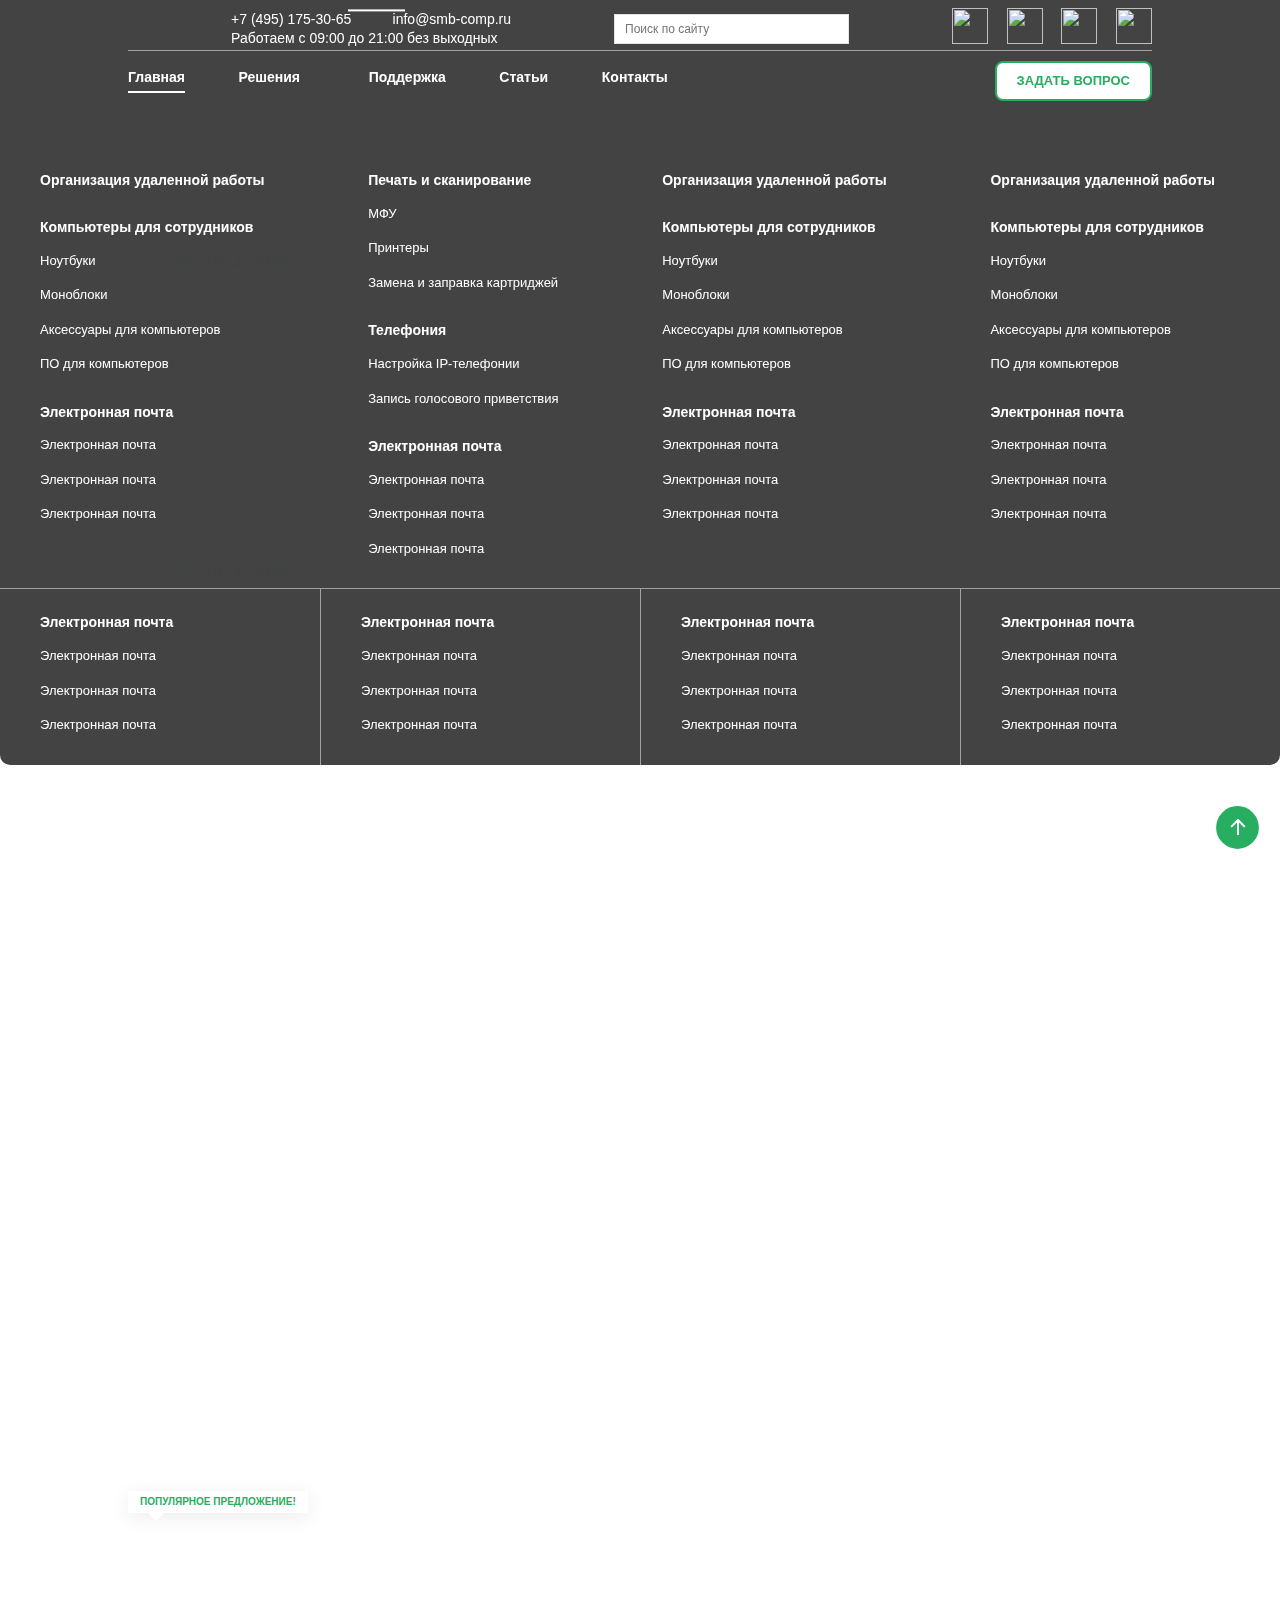
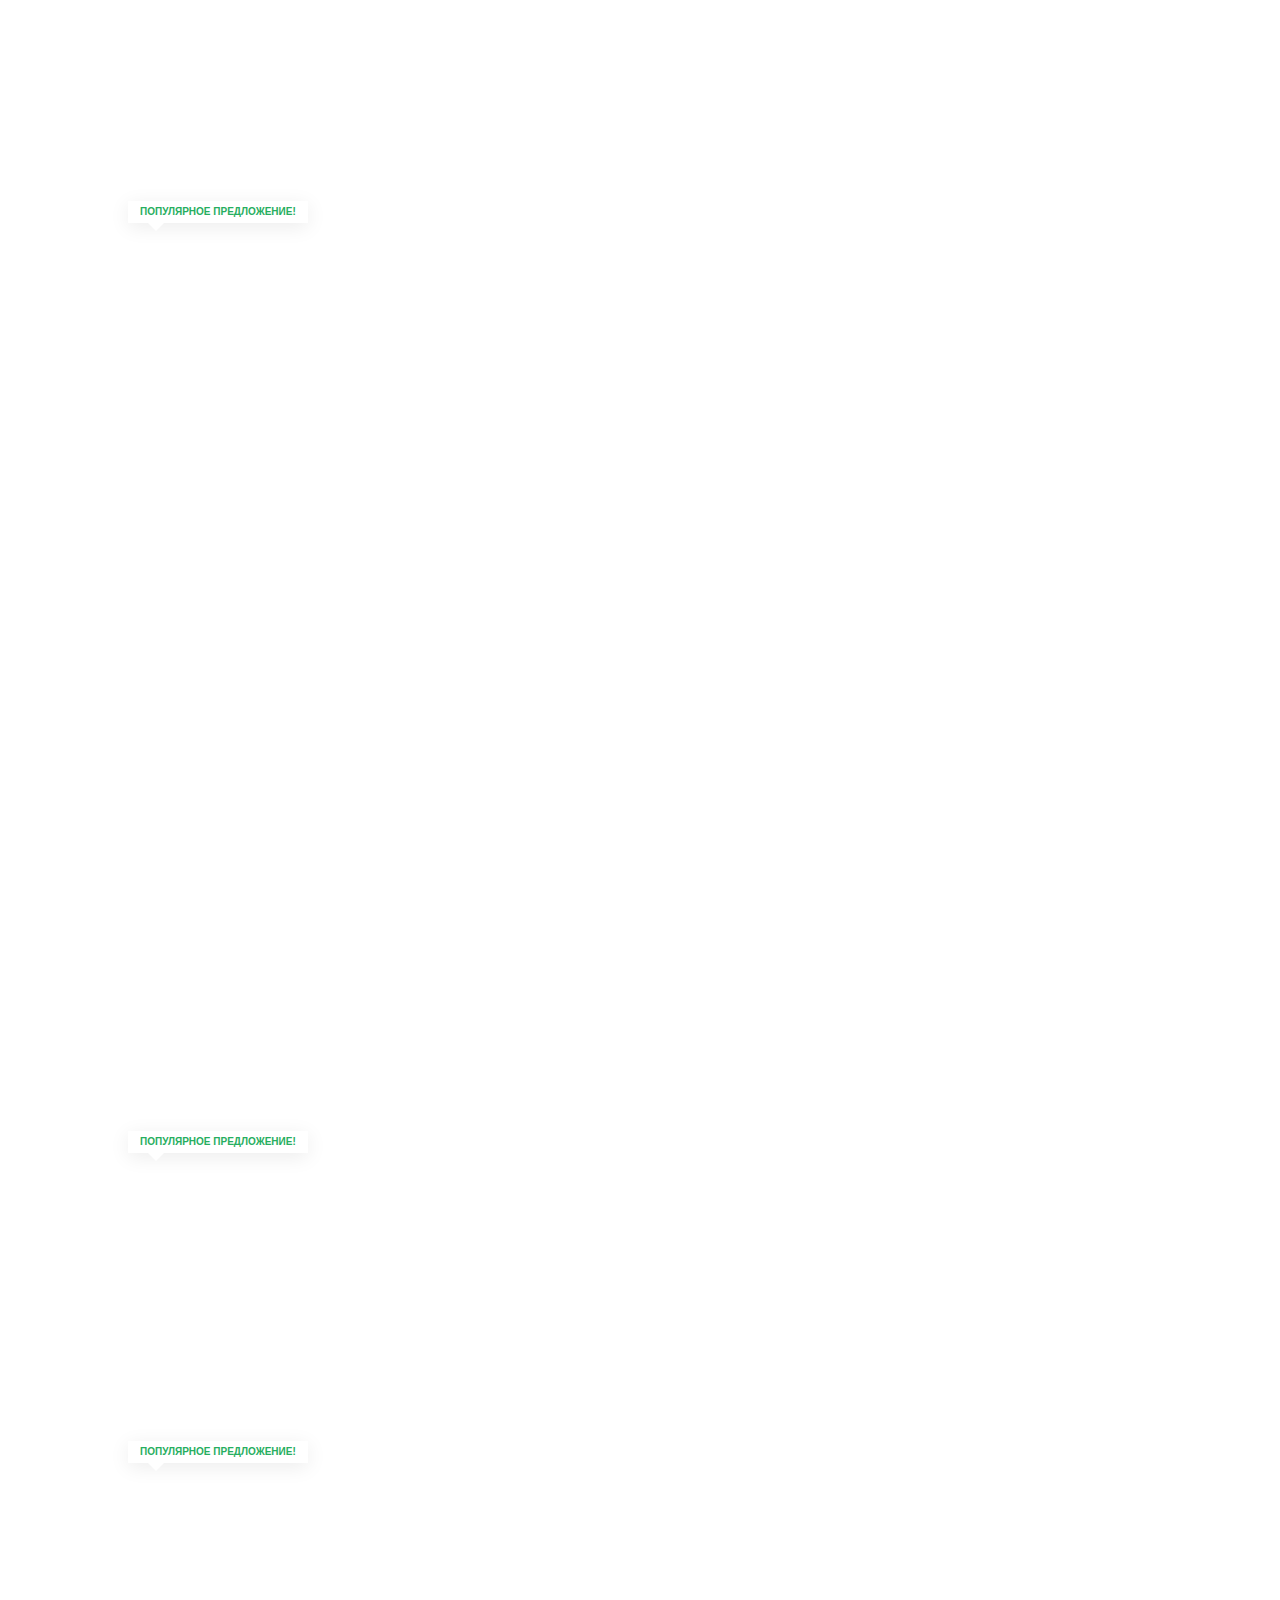
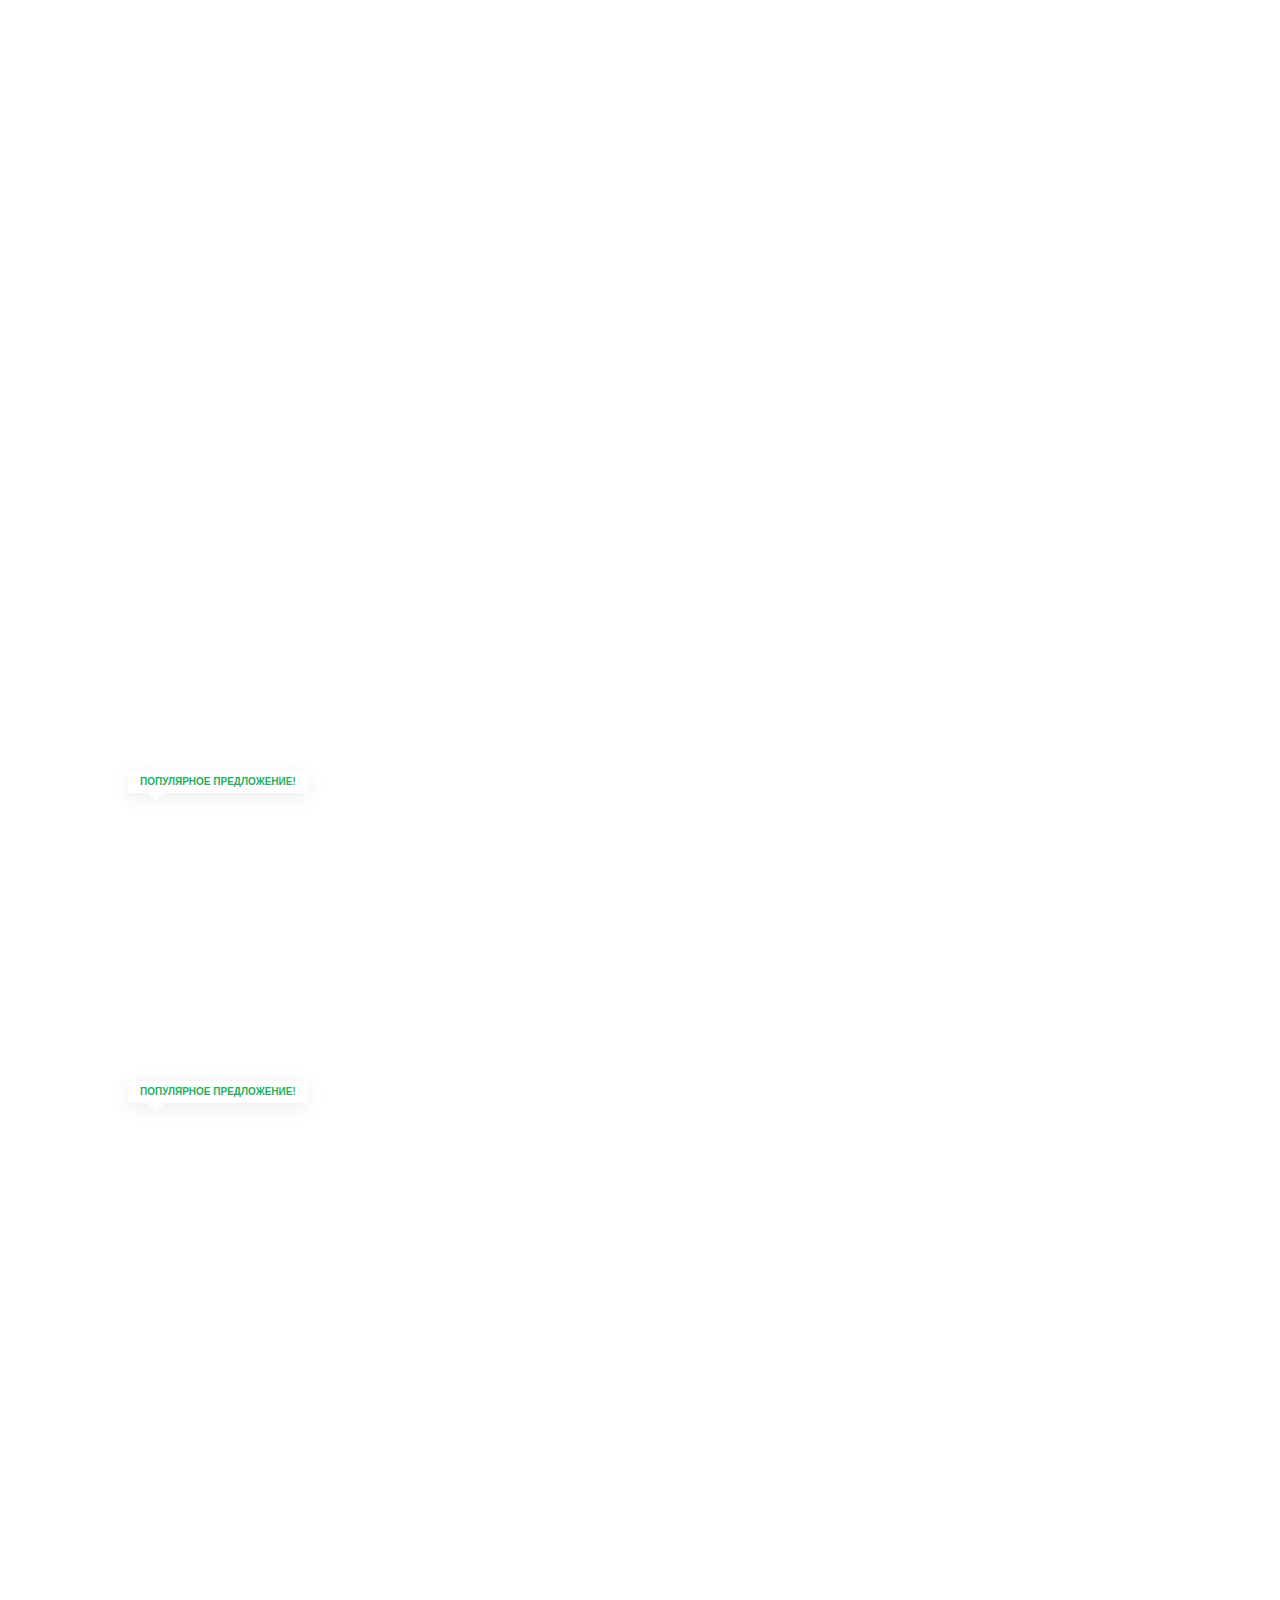
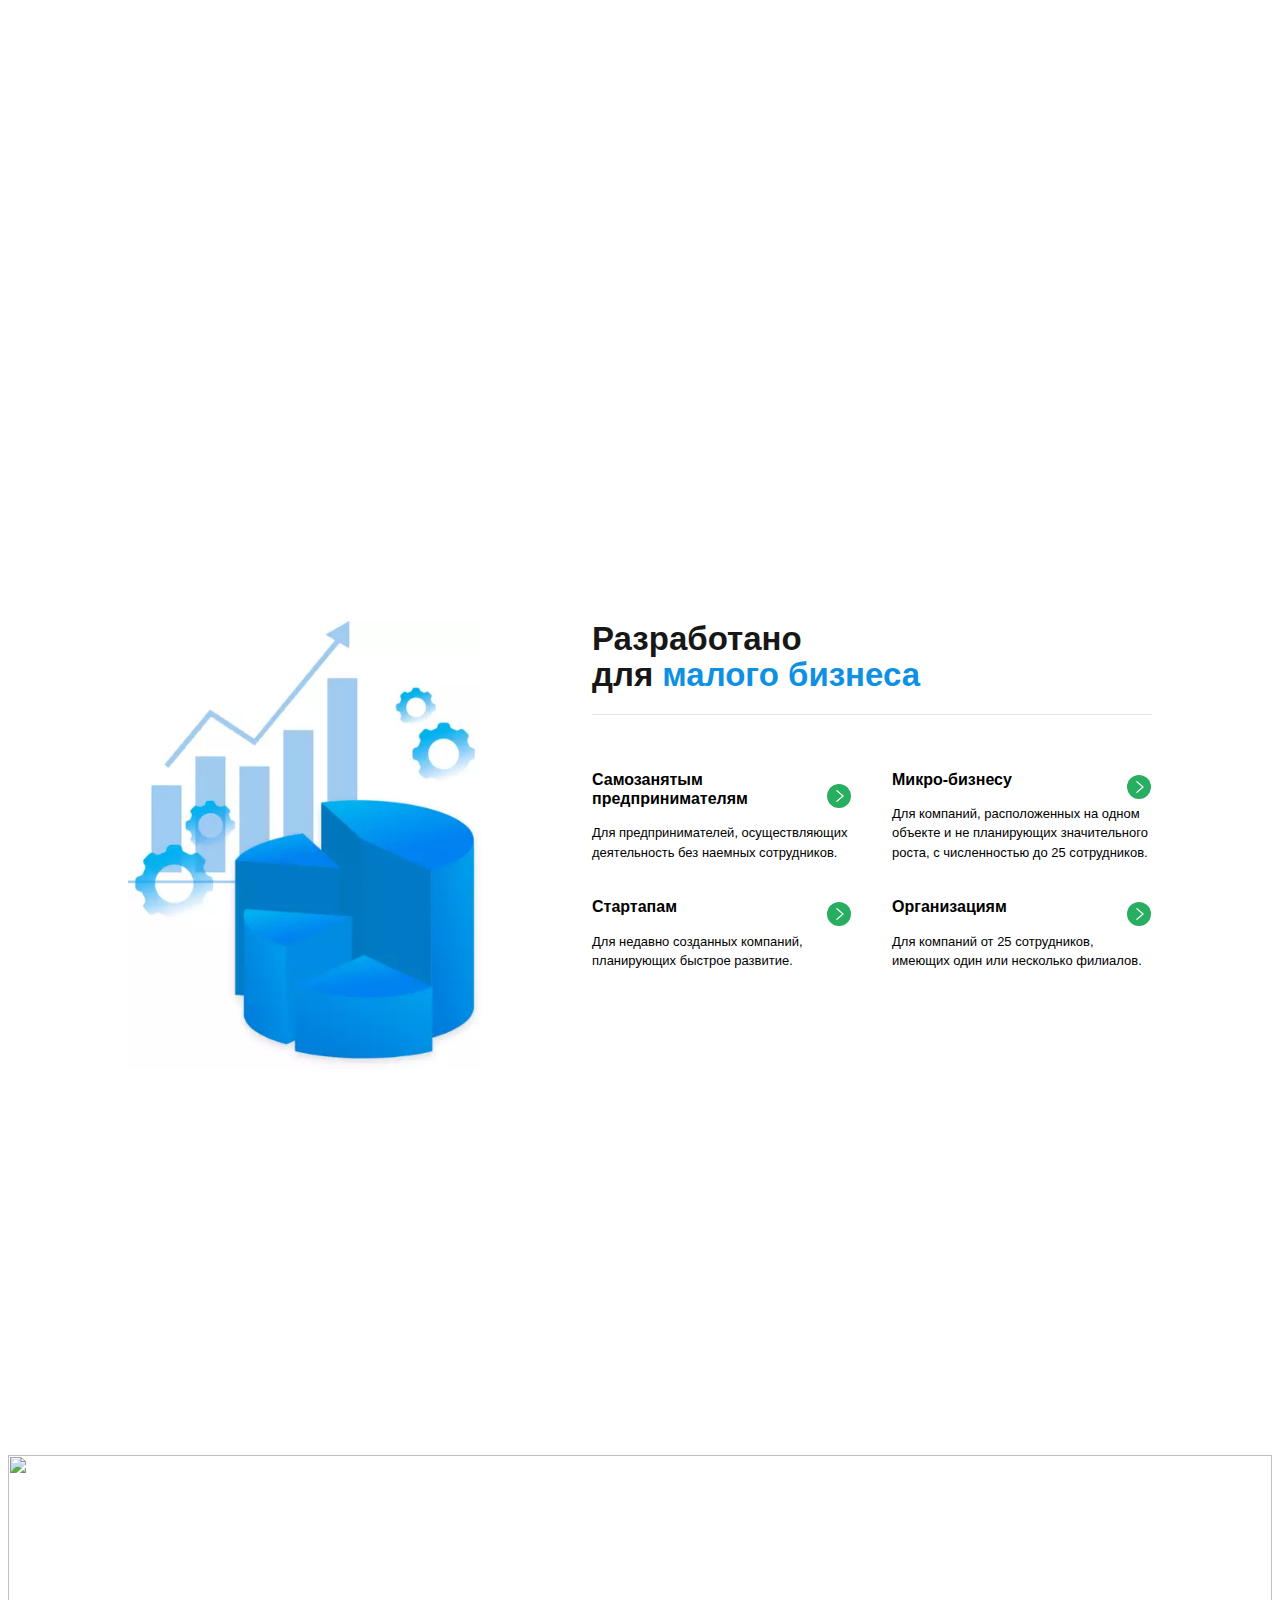
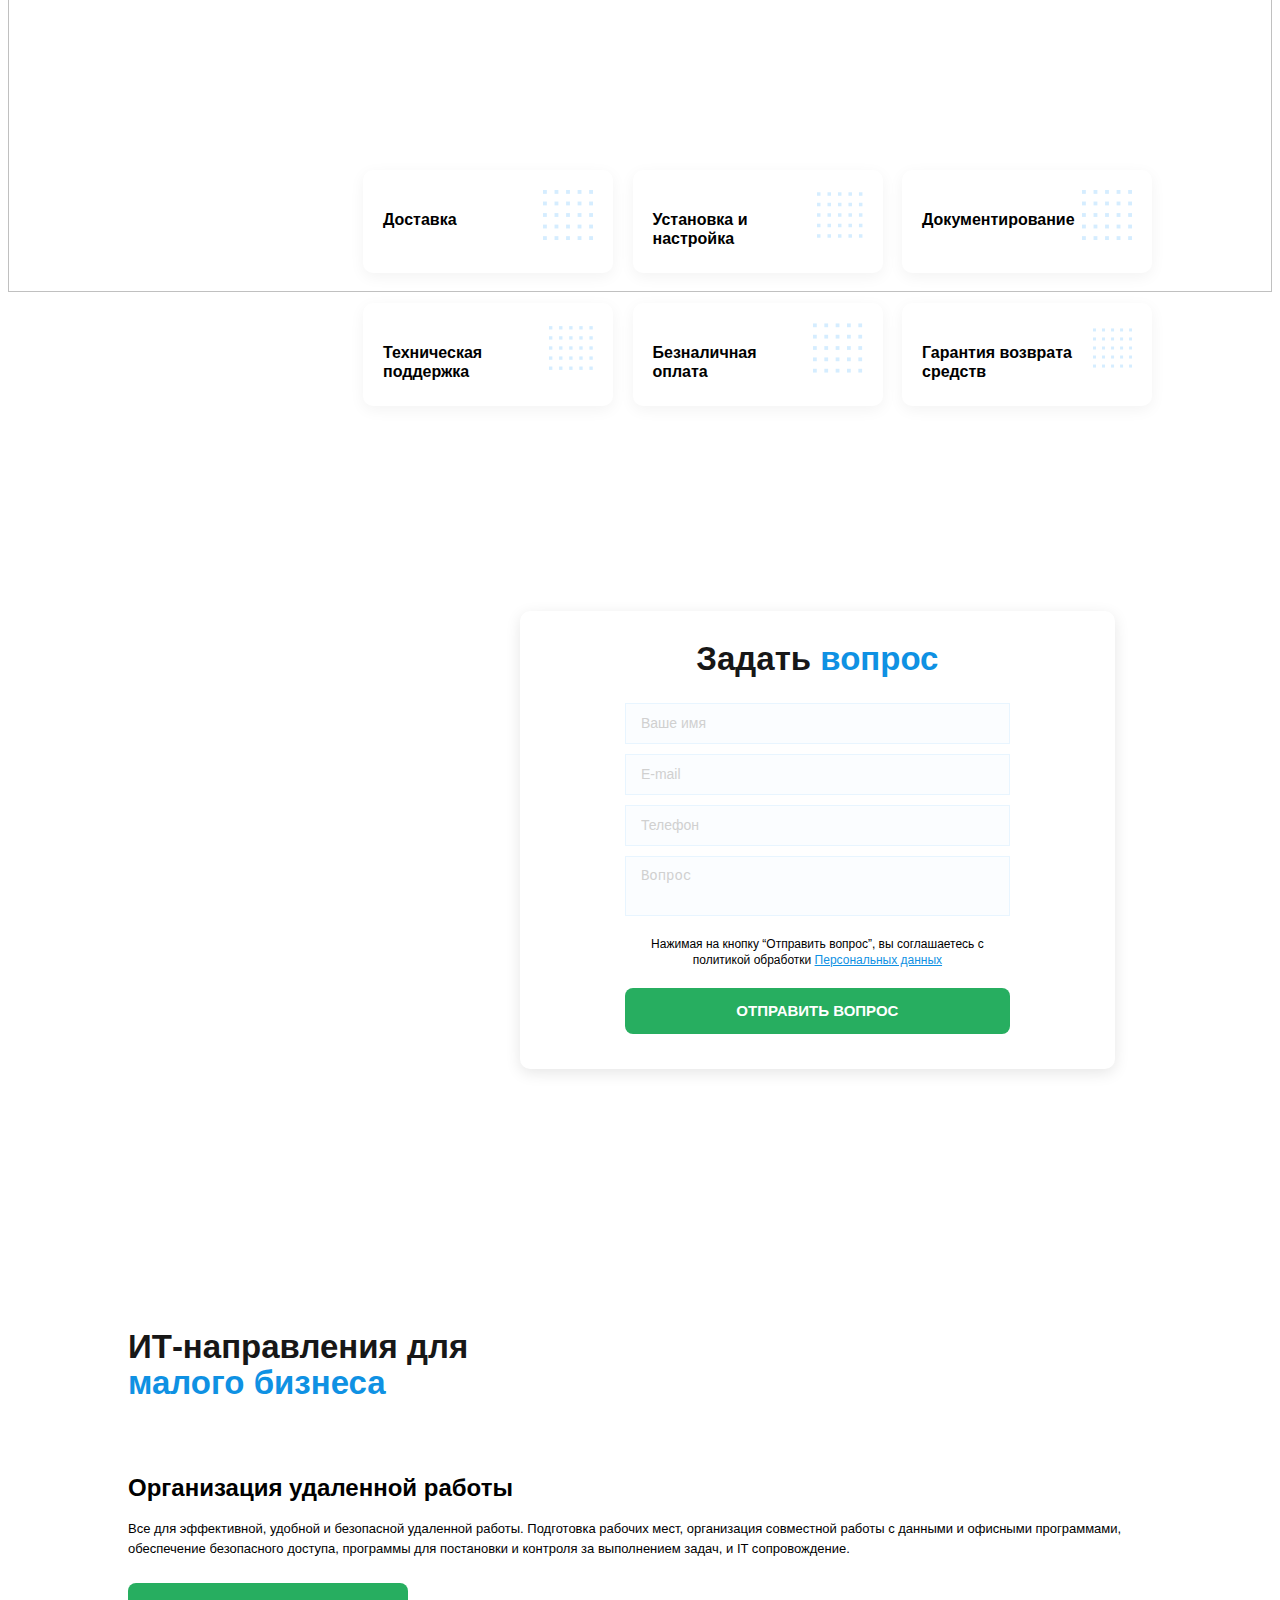
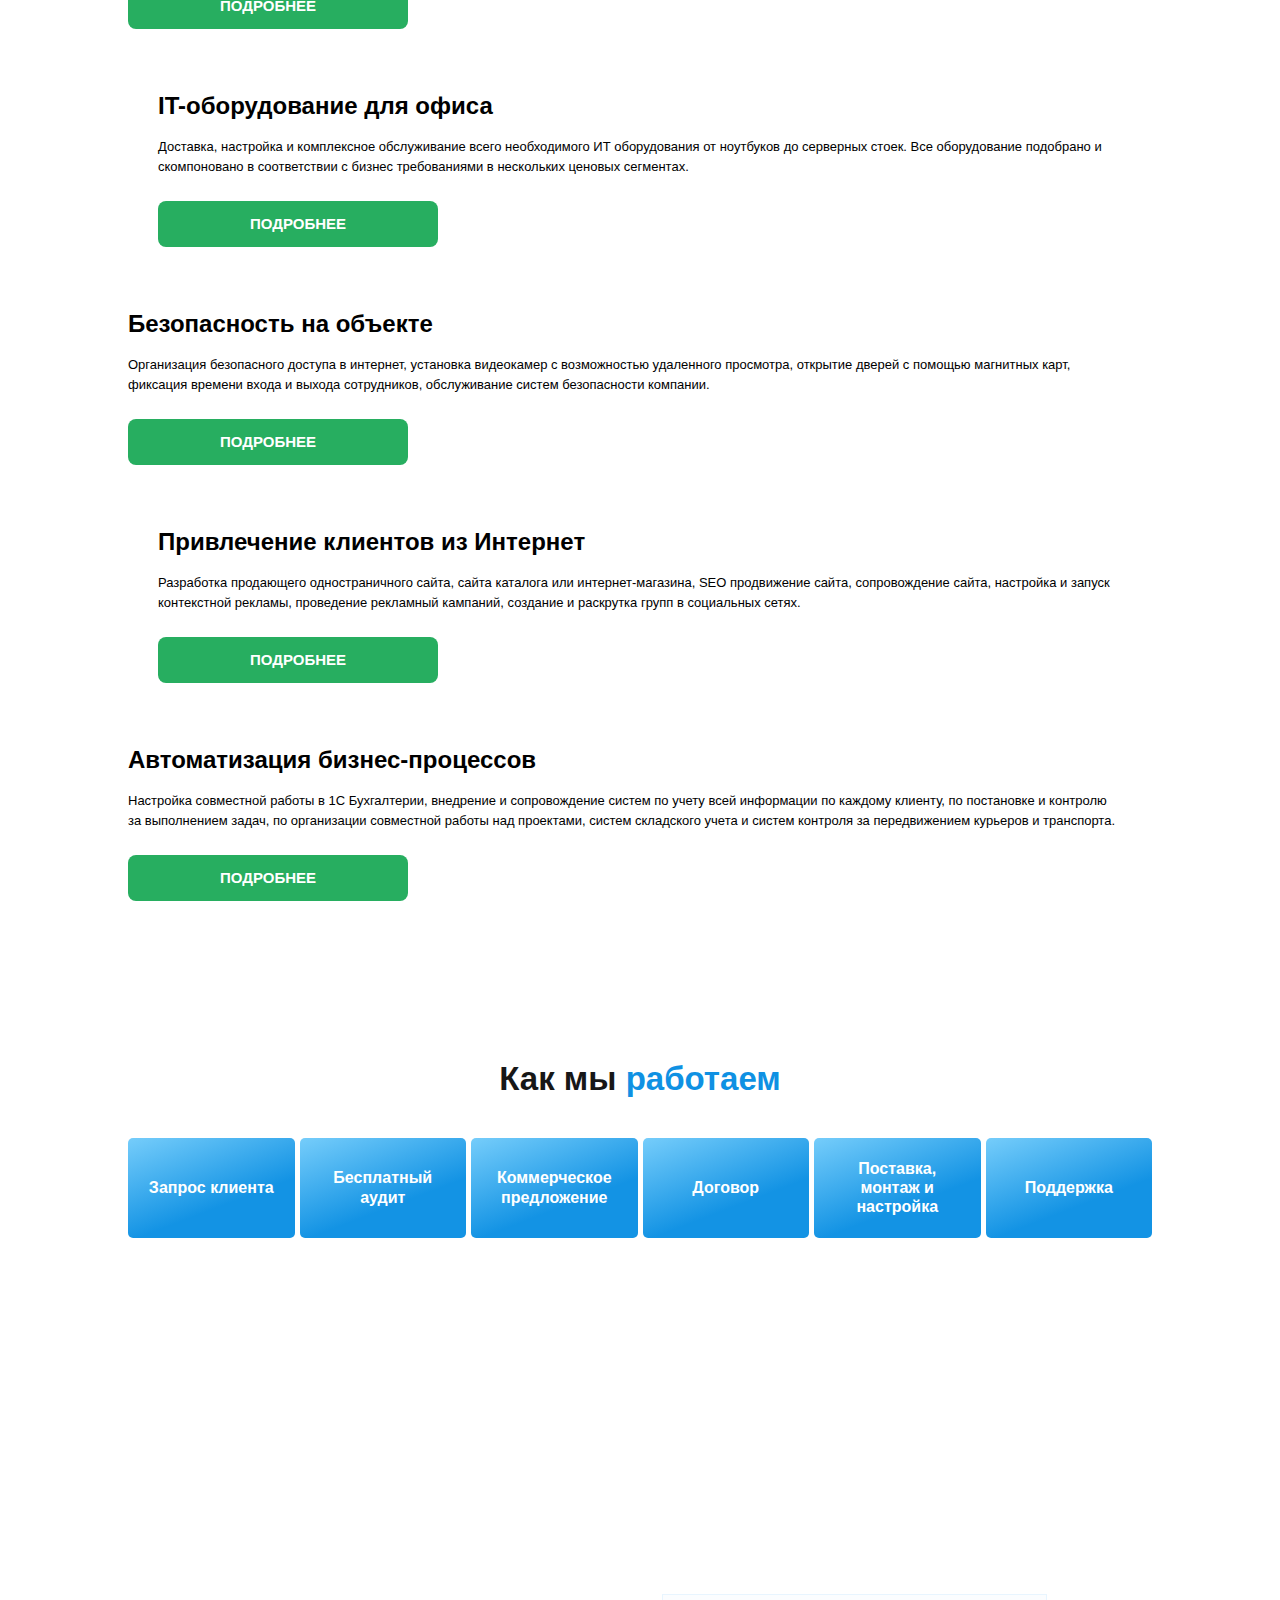
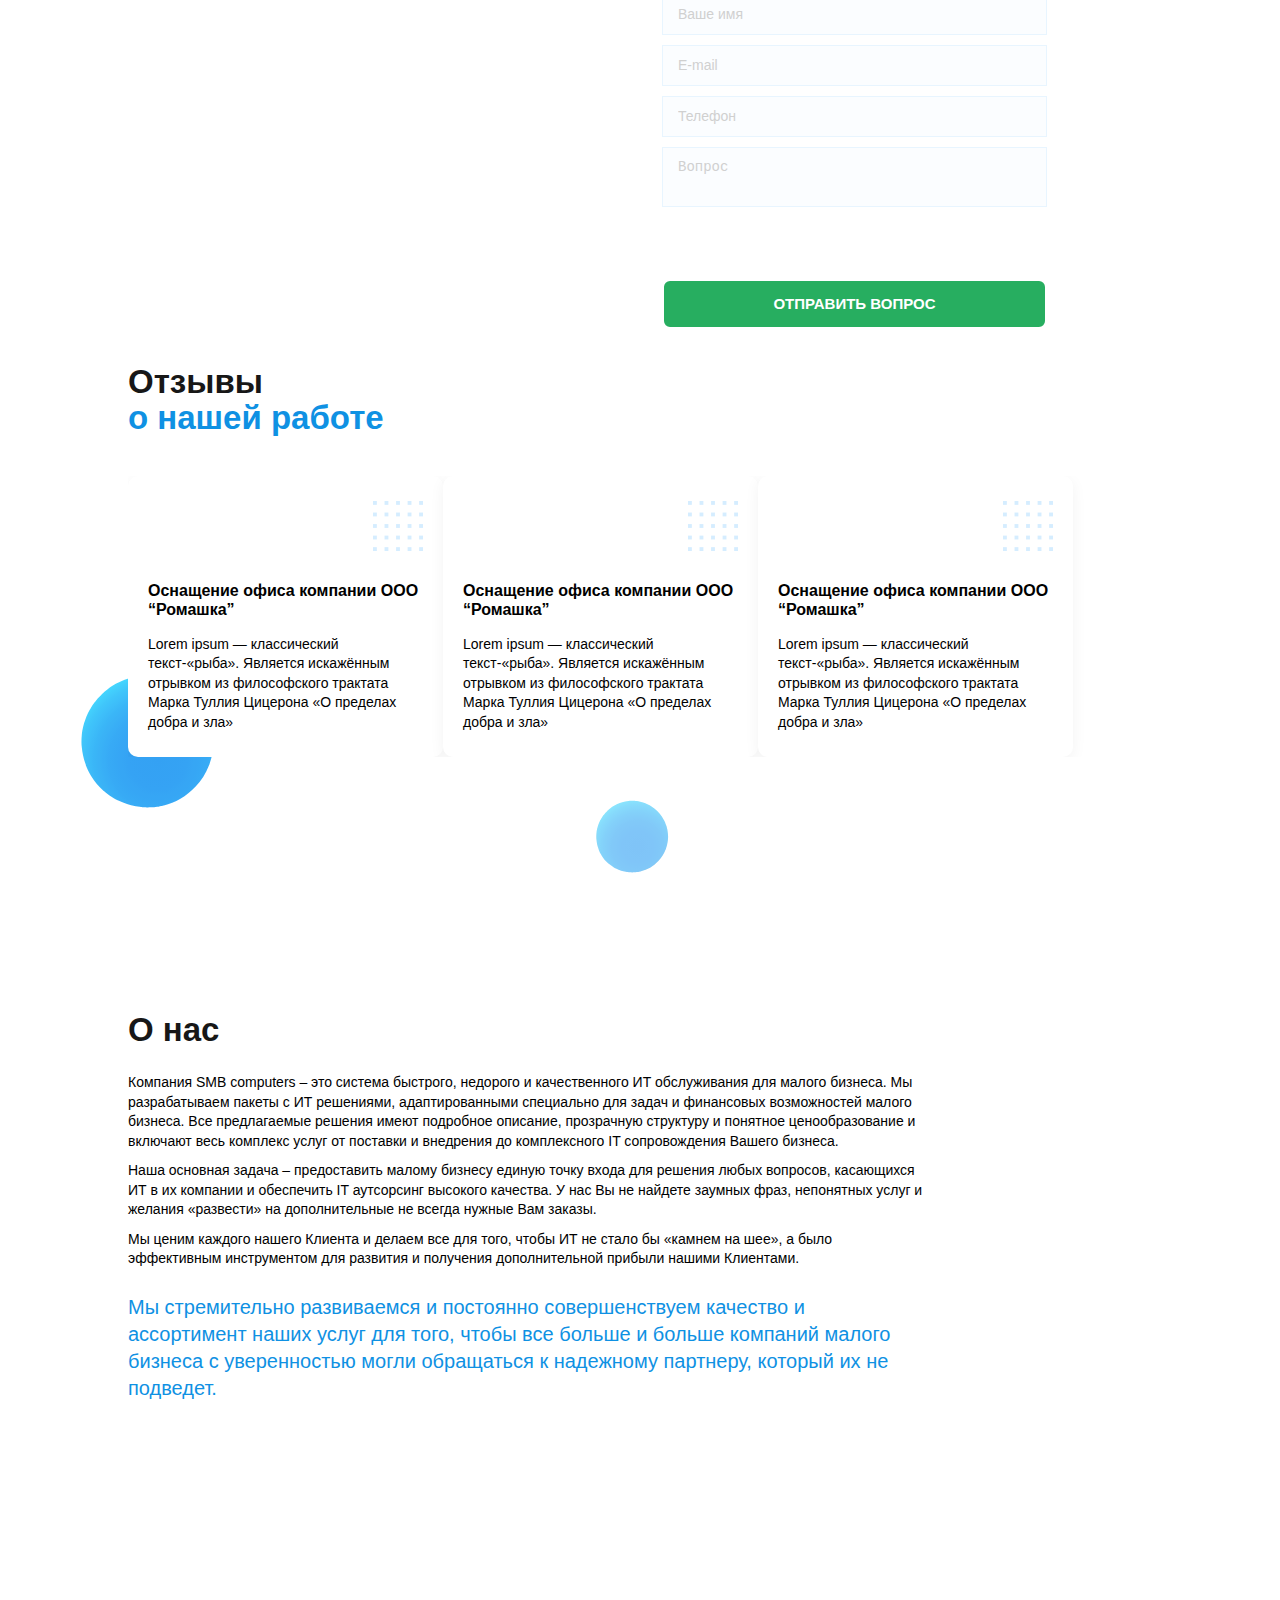
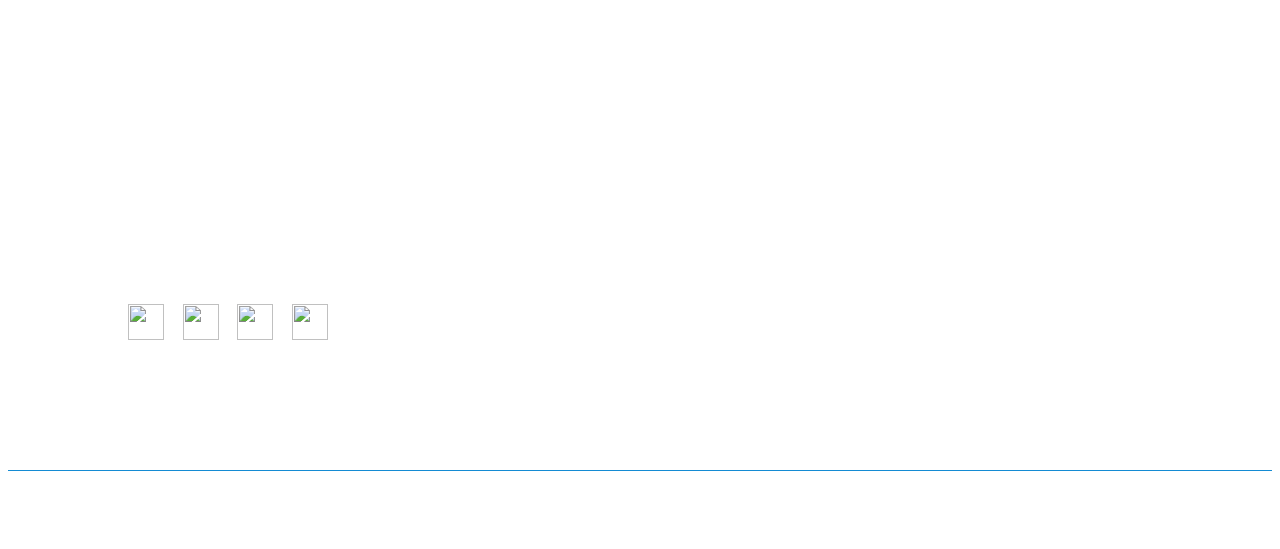
==== commit f62934ac: "ывыв" ====
--- a/index.html
+++ b/index.html
@@ -17,7 +17,14 @@
 		<div class="header-hide">
 			<div class="container">
 				<div class="header-hide__inner">
-					<a href="#" class="logo"><img src="images/logo2.svg" alt=""></a>
+					<div class="header__top-start">
+						<div class="burger-btn">
+							<span></span>
+							<span></span>
+							<span></span>
+						</div>
+						<a href="#" class="logo"><img src="images/logo.webp" alt=""></a>
+					</div>
 					<nav class="header__menu">
 						<ul class="header__menu-list">
 							<li class="header__menu-item"><a class="header__menu-link header__menu-other active" href="#">Главная</a></li>
@@ -41,57 +48,70 @@
 							<img src="images/telegram-wh.svg" alt="">
 						</a>
 					</div>
+					<a href="tel:+74951753065" class="header__callback header__calltel"><img src="images/tel-mob.svg" alt=""></a>
 				</div>
 			</div>
 		</div>
 		<header class="header main-header" style="background-image: url(images/main-bg.webp);">
 			<div class="container">
-				<div class="header__top">
-					<a href="#" class="logo"><img src="images/logo.webp" alt=""></a>
-					<div class="header__communication">
-						<p class="header__communication-tel">+7 (495) 175-30-65</p>
-						<a class="header__communication-email" href="mailto:info@smb-comp.ru">info@smb-comp.ru</a>
-						<p class="header__communication-time">Работаем с 09:00 до 21:00 без выходных</p>
-					</div>
-					<div class="header__search">
-						<form role="search" method="get" id="searchform" action="#" >
-							<input class="header__search-input" type="text" placeholder="Поиск по сайту">
-							<label class="header__search-btn">
-								<input type="submit">
-								<img src="images/search.svg" alt="">
-							</label>
-						</form>
-					</div>
-					<div class="social">
-						<a class="social__item" href="#">
-							<img src="images/facebook.webp" alt="">
-						</a>
-						<a class="social__item" href="#">
-							<img src="images/instagram.webp" alt="">
-						</a>
-						<a class="social__item" href="#">
-							<img src="images/youtube.webp" alt="">
-						</a>
-						<a class="social__item" href="#">
-							<img src="images/telegram.webp" alt="">
-						</a>
-					</div>
-				</div>
-				<div class="header__bottom">
-					<nav class="header__menu">
-						<ul class="header__menu-list">
-							<li class="header__menu-item"><a class="header__menu-link header__menu-other active" href="#">Главная</a></li>
-							<li class="header__menu-item"><p class="header__menu-link header__menu-res">Решения<img src="images/arrow.svg" alt=""></p></li>
-							<li class="header__menu-item"><a class="header__menu-link header__menu-other" href="#">Поддержка</a></li>
-							<li class="header__menu-item"><a class="header__menu-link header__menu-other" href="#">Статьи</a></li>
-							<li class="header__menu-item"><a class="header__menu-link header__menu-other" href="#">Контакты</a></li>
-						</ul>
-					</nav>
-					<a class="header__callback mfp-with-zoom" href="#popup" data-mfp-src="#popup">задать вопрос</a>
-				</div>
+				<div class="header-topwrap">
+					<div class="header__top">
+						<div class="header__top-start">
+							<div class="burger-btn">
+								<span></span>
+								<span></span>
+								<span></span>
+							</div>
+							<a href="#" class="logo"><img src="images/logo.webp" alt=""></a>
+						</div>
+
+						<div class="header__communication">
+							<p class="header__communication-tel">+7 (495) 175-30-65</p>
+							<a class="header__communication-email" href="mailto:info@smb-comp.ru">info@smb-comp.ru</a>
+							<p class="header__communication-time">Работаем с 09:00 до 21:00 без выходных</p>
+						</div>
+						<div class="header__search">
+							<form role="search" method="get" id="searchform" action="#" >
+								<input class="header__search-input" type="text" placeholder="Поиск по сайту">
+								<label class="header__search-btn">
+									<input type="submit">
+									<img src="images/search.svg" alt="">
+								</label>
+							</form>
+						</div>
+						<div class="social">
+							<a class="social__item" href="#">
+								<img src="images/facebook.webp" alt="">
+							</a>
+							<a class="social__item" href="#">
+								<img src="images/instagram.webp" alt="">
+							</a>
+							<a class="social__item" href="#">
+								<img src="images/youtube.webp" alt="">
+							</a>
+							<a class="social__item" href="#">
+								<img src="images/telegram.webp" alt="">
+							</a>
+						</div>
+						<a href="tel:+74951753065" class="header__callback header__calltel"><img src="images/tel-mob.svg" alt=""></a>
+					</div>
+					<div class="header__bottom">
+						<nav class="header__menu">
+							<ul class="header__menu-list">
+								<li class="header__menu-item"><a class="header__menu-link header__menu-other active" href="#">Главная</a></li>
+								<li class="header__menu-item"><p class="header__menu-link header__menu-res">Решения<img src="images/arrow.svg" alt=""></p></li>
+								<li class="header__menu-item"><a class="header__menu-link header__menu-other" href="#">Поддержка</a></li>
+								<li class="header__menu-item"><a class="header__menu-link header__menu-other" href="#">Статьи</a></li>
+								<li class="header__menu-item"><a class="header__menu-link header__menu-other" href="#">Контакты</a></li>
+							</ul>
+						</nav>
+						<a class="header__callback mfp-with-zoom" href="#popup" data-mfp-src="#popup">задать вопрос</a>
+					</div>
+				</div>
+				
 				<div class="header__main">
 					<div class="header__main-top">
-						<h1 class="header__main-title title-h1">ИТ-решения для малого бизнеса</h1>
+						<h1 class="header__main-title title-h1">ИТ-решения<br>для малого бизнеса</h1>
 						<img src="images/main-img.webp" alt="">
 					</div>
 					<div class="header__main-slider main-slider">
@@ -99,128 +119,160 @@
 							<div class="swiper-wrapper">
 								<div class="swiper-slide">
 									<div class="main-slider__slide popular">
-										<h4 class="main-slider__slide-name title-h4">Постоянные проблемы с компьютерами? Болят глаза от мелких мониторов?</h4>
-										<p class="main-slider__slide-category">Компьютеры для сотрудников</p>
+										<div class="main-slider__slide-info">
+											<h4 class="main-slider__slide-name title-h4">Постоянные проблемы с компьютерами? Болят глаза от мелких мониторов?</h4>
+											<p class="main-slider__slide-category">Компьютеры для сотрудников</p>
+										</div>
 										<p class="main-slider__slide-price price">от 30 000 ₽</p>
 										<a class="main-slider__slide-btn" href="#">Подробнее</a>
 									</div>
 								</div>
 								<div class="swiper-slide">
 									<div class="main-slider__slide popular">
-										<h4 class="main-slider__slide-name title-h4">Что будет, если вы потеряете все рабочие файлы?</h4>
-										<p class="main-slider__slide-category">Надежное хранение и удаленный доступ к файлам</p>
+										<div class="main-slider__slide-info">
+											<h4 class="main-slider__slide-name title-h4">Что будет, если вы потеряете все рабочие файлы?</h4>
+											<p class="main-slider__slide-category">Надежное хранение и удаленный доступ к файлам</p>
+										</div>
 										<p class="main-slider__slide-price price">от 30 000 ₽</p>
 										<a class="main-slider__slide-btn" href="#">Подробнее</a>
 									</div>
 								</div>
 								<div class="swiper-slide">
 									<div class="main-slider__slide">
-										<h4 class="main-slider__slide-name title-h4">Не получается настроить удаленную работу сотрудников?</h4>
-										<p class="main-slider__slide-category">Организация удаленной работы</p>
+										<div class="main-slider__slide-info">
+											<h4 class="main-slider__slide-name title-h4">Не получается настроить удаленную работу сотрудников?</h4>
+											<p class="main-slider__slide-category">Организация удаленной работы</p>
+										</div>
 										<p class="main-slider__slide-price price">от 30 000 ₽</p>
 										<a class="main-slider__slide-btn" href="#">Подробнее</a>
 									</div>
 								</div>
 								<div class="swiper-slide">
 									<div class="main-slider__slide">
-										<h4 class="main-slider__slide-name title-h4">Медленный интернет и постоянно висит офисный WiFi?</h4>
-										<p class="main-slider__slide-category">WiFi сеть</p>
+										<div class="main-slider__slide-info">
+											<h4 class="main-slider__slide-name title-h4">Медленный интернет и постоянно висит офисный WiFi?</h4>
+											<p class="main-slider__slide-category">WiFi сеть</p>
+										</div>
 										<p class="main-slider__slide-price price">от 30 000 ₽</p>
 										<a class="main-slider__slide-btn" href="#">Подробнее</a>
 									</div>
 								</div>
 								<div class="swiper-slide">
 									<div class="main-slider__slide popular">
-										<h4 class="main-slider__slide-name title-h4">Постоянные проблемы с компьютерами? Болят глаза от мелких мониторов?</h4>
-										<p class="main-slider__slide-category">Компьютеры для сотрудников</p>
+										<div class="main-slider__slide-info">
+											<h4 class="main-slider__slide-name title-h4">Постоянные проблемы с компьютерами? Болят глаза от мелких мониторов?</h4>
+											<p class="main-slider__slide-category">Компьютеры для сотрудников</p>
+										</div>
 										<p class="main-slider__slide-price price">от 30 000 ₽</p>
 										<a class="main-slider__slide-btn" href="#">Подробнее</a>
 									</div>
 								</div>
 								<div class="swiper-slide">
 									<div class="main-slider__slide popular">
-										<h4 class="main-slider__slide-name title-h4">Постоянные проблемы с компьютерами? Болят глаза от мелких мониторов?</h4>
-										<p class="main-slider__slide-category">Компьютеры для сотрудников</p>
+										<div class="main-slider__slide-info">
+											<h4 class="main-slider__slide-name title-h4">Постоянные проблемы с компьютерами? Болят глаза от мелких мониторов?</h4>
+											<p class="main-slider__slide-category">Компьютеры для сотрудников</p>
+										</div>
 										<p class="main-slider__slide-price price">от 30 000 ₽</p>
 										<a class="main-slider__slide-btn" href="#">Подробнее</a>
 									</div>
 								</div>
 								<div class="swiper-slide">
 									<div class="main-slider__slide">
-										<h4 class="main-slider__slide-name title-h4">Постоянные проблемы с компьютерами? Болят глаза от мелких мониторов?</h4>
-										<p class="main-slider__slide-category">Компьютеры для сотрудников</p>
+										<div class="main-slider__slide-info">
+											<h4 class="main-slider__slide-name title-h4">Постоянные проблемы с компьютерами? Болят глаза от мелких мониторов?</h4>
+											<p class="main-slider__slide-category">Компьютеры для сотрудников</p>
+										</div>
 										<p class="main-slider__slide-price price">от 30 000 ₽</p>
 										<a class="main-slider__slide-btn" href="#">Подробнее</a>
 									</div>
 								</div>
 								<div class="swiper-slide">
 									<div class="main-slider__slide">
-										<h4 class="main-slider__slide-name title-h4">Постоянные проблемы с компьютерами? Болят глаза от мелких мониторов?</h4>
-										<p class="main-slider__slide-category">Компьютеры для сотрудников</p>
+										<div class="main-slider__slide-info">
+											<h4 class="main-slider__slide-name title-h4">Постоянные проблемы с компьютерами? Болят глаза от мелких мониторов?</h4>
+											<p class="main-slider__slide-category">Компьютеры для сотрудников</p>
+										</div>
 										<p class="main-slider__slide-price price">от 30 000 ₽</p>
 										<a class="main-slider__slide-btn" href="#">Подробнее</a>
 									</div>
 								</div>
 								<div class="swiper-slide">
 									<div class="main-slider__slide popular">
-										<h4 class="main-slider__slide-name title-h4">Постоянные проблемы с компьютерами? Болят глаза от мелких мониторов?</h4>
-										<p class="main-slider__slide-category">Компьютеры для сотрудников</p>
+										<div class="main-slider__slide-info">
+											<h4 class="main-slider__slide-name title-h4">Постоянные проблемы с компьютерами? Болят глаза от мелких мониторов?</h4>
+											<p class="main-slider__slide-category">Компьютеры для сотрудников</p>
+										</div>
 										<p class="main-slider__slide-price price">от 30 000 ₽</p>
 										<a class="main-slider__slide-btn" href="#">Подробнее</a>
 									</div>
 								</div>
 								<div class="swiper-slide">
 									<div class="main-slider__slide popular">
-										<h4 class="main-slider__slide-name title-h4">Постоянные проблемы с компьютерами? Болят глаза от мелких мониторов?</h4>
-										<p class="main-slider__slide-category">Компьютеры для сотрудников</p>
+										<div class="main-slider__slide-info">
+											<h4 class="main-slider__slide-name title-h4">Постоянные проблемы с компьютерами? Болят глаза от мелких мониторов?</h4>
+											<p class="main-slider__slide-category">Компьютеры для сотрудников</p>
+										</div>
 										<p class="main-slider__slide-price price">от 30 000 ₽</p>
 										<a class="main-slider__slide-btn" href="#">Подробнее</a>
 									</div>
 								</div>
 								<div class="swiper-slide">
 									<div class="main-slider__slide">
-										<h4 class="main-slider__slide-name title-h4">Постоянные проблемы с компьютерами? Болят глаза от мелких мониторов?</h4>
-										<p class="main-slider__slide-category">Компьютеры для сотрудников</p>
+										<div class="main-slider__slide-info">
+											<h4 class="main-slider__slide-name title-h4">Постоянные проблемы с компьютерами? Болят глаза от мелких мониторов?</h4>
+											<p class="main-slider__slide-category">Компьютеры для сотрудников</p>
+										</div>
 										<p class="main-slider__slide-price price">от 30 000 ₽</p>
 										<a class="main-slider__slide-btn" href="#">Подробнее</a>
 									</div>
 								</div>
 								<div class="swiper-slide">
 									<div class="main-slider__slide">
-										<h4 class="main-slider__slide-name title-h4">Постоянные проблемы с компьютерами? Болят глаза от мелких мониторов?</h4>
-										<p class="main-slider__slide-category">Компьютеры для сотрудников</p>
+										<div class="main-slider__slide-info">
+											<h4 class="main-slider__slide-name title-h4">Постоянные проблемы с компьютерами? Болят глаза от мелких мониторов?</h4>
+											<p class="main-slider__slide-category">Компьютеры для сотрудников</p>
+										</div>
 										<p class="main-slider__slide-price price">от 30 000 ₽</p>
 										<a class="main-slider__slide-btn" href="#">Подробнее</a>
 									</div>
 								</div>
 								<div class="swiper-slide">
 									<div class="main-slider__slide popular">
-										<h4 class="main-slider__slide-name title-h4">Постоянные проблемы с компьютерами? Болят глаза от мелких мониторов?</h4>
-										<p class="main-slider__slide-category">Компьютеры для сотрудников</p>
+										<div class="main-slider__slide-info">
+											<h4 class="main-slider__slide-name title-h4">Постоянные проблемы с компьютерами? Болят глаза от мелких мониторов?</h4>
+											<p class="main-slider__slide-category">Компьютеры для сотрудников</p>
+										</div>
 										<p class="main-slider__slide-price price">от 30 000 ₽</p>
 										<a class="main-slider__slide-btn" href="#">Подробнее</a>
 									</div>
 								</div>
 								<div class="swiper-slide">
 									<div class="main-slider__slide popular">
-										<h4 class="main-slider__slide-name title-h4">Постоянные проблемы с компьютерами? Болят глаза от мелких мониторов?</h4>
-										<p class="main-slider__slide-category">Компьютеры для сотрудников</p>
+										<div class="main-slider__slide-info">
+											<h4 class="main-slider__slide-name title-h4">Постоянные проблемы с компьютерами? Болят глаза от мелких мониторов?</h4>
+											<p class="main-slider__slide-category">Компьютеры для сотрудников</p>
+										</div>
 										<p class="main-slider__slide-price price">от 30 000 ₽</p>
 										<a class="main-slider__slide-btn" href="#">Подробнее</a>
 									</div>
 								</div>
 								<div class="swiper-slide">
 									<div class="main-slider__slide">
-										<h4 class="main-slider__slide-name title-h4">Постоянные проблемы с компьютерами? Болят глаза от мелких мониторов?</h4>
-										<p class="main-slider__slide-category">Компьютеры для сотрудников</p>
+										<div class="main-slider__slide-info">
+											<h4 class="main-slider__slide-name title-h4">Постоянные проблемы с компьютерами? Болят глаза от мелких мониторов?</h4>
+											<p class="main-slider__slide-category">Компьютеры для сотрудников</p>
+										</div>
 										<p class="main-slider__slide-price price">от 30 000 ₽</p>
 										<a class="main-slider__slide-btn" href="#">Подробнее</a>
 									</div>
 								</div>
 								<div class="swiper-slide">
 									<div class="main-slider__slide">
-										<h4 class="main-slider__slide-name title-h4">Постоянные проблемы с компьютерами? Болят глаза от мелких мониторов?</h4>
-										<p class="main-slider__slide-category">Компьютеры для сотрудников</p>
+										<div class="main-slider__slide-info">
+											<h4 class="main-slider__slide-name title-h4">Постоянные проблемы с компьютерами? Болят глаза от мелких мониторов?</h4>
+											<p class="main-slider__slide-category">Компьютеры для сотрудников</p>
+										</div>
 										<p class="main-slider__slide-price price">от 30 000 ₽</p>
 										<a class="main-slider__slide-btn" href="#">Подробнее</a>
 									</div>
@@ -233,6 +285,7 @@
 			</div>
 			<img class="header-paralax paralax" src="images/header-paralax.webp" alt="">
 		</header>
+		<div class="header-dropdown-vis"></div>
 		<nav class="header-dropdown menu-dropdownres hide">
 			<div class="header-dropdown__inner">
 				<div class="header-dropdown__items">
@@ -353,6 +406,7 @@
 					<div class="advantages__info">
 						<div class="advantages__info-top">
 							<h2 class="advantages__title title-h2">Разработано<br>для <span>малого бизнеса</span></h2>
+							<img class="advantages__infoimg" src="images/advantages.webp" alt="">
 						</div>
 						<div class="advantages__items">
 							<a class="advantages__item">
@@ -567,26 +621,37 @@
 					<div class="work__review">
 						<h2 class="work__review-title title-h2">Отзывы <span>о нашей работе</span></h2>
 						<div class="work__review-items">
-							<div class="work__review-item review-item">
-								<div class="review-item__top"><img src="images/user.svg" alt="">
-									<svg class="decision-svg" width="50" height="50" viewBox="0 0 50 50" fill="none" xmlns="http://www.w3.org/2000/svg"><rect x="23.0769" y="46.1538" width="3.84615" height="3.84615"/><rect x="34.6155" y="46.1538" width="3.84615" height="3.84615"/><rect x="46.1538" y="46.1538" width="3.84615" height="3.84615"/><rect y="46.1538" width="3.84615" height="3.84615"/><rect x="11.5386" y="46.1538" width="3.84615" height="3.84615"/><rect x="23.0769" y="34.6155" width="3.84615" height="3.84615"/><rect x="34.6155" y="34.6155" width="3.84615" height="3.84615"/><rect x="46.1538" y="34.6155" width="3.84615" height="3.84615"/><rect y="34.6155" width="3.84615" height="3.84615"/><rect x="11.5386" y="34.6155" width="3.84615" height="3.84615"/><rect x="23.0769" y="23.0769" width="3.84615" height="3.84615"/><rect x="34.6155" y="23.0769" width="3.84615" height="3.84615"/><rect x="46.1538" y="23.0769" width="3.84615" height="3.84615"/><rect y="23.0769" width="3.84615" height="3.84615"/><rect x="11.5386" y="23.0769" width="3.84615" height="3.84615"/><rect x="23.0769" y="11.5386" width="3.84615" height="3.84615"/><rect x="34.6155" y="11.5386" width="3.84615" height="3.84615"/><rect x="46.1538" y="11.5386" width="3.84615" height="3.84615"/><rect y="11.5386" width="3.84615" height="3.84615"/><rect x="11.5386" y="11.5386" width="3.84615" height="3.84615"/><rect x="23.0769" width="3.84615" height="3.84615"/><rect x="34.6155" width="3.84615" height="3.84615"/><rect x="46.1538" width="3.84615" height="3.84615"/><rect width="3.84615" height="3.84615"/><rect x="11.5386" width="3.84615" height="3.84615"/></svg>
-								</div>
-								<h4 class="review-item__title title-h4">Оснащение офиса компании ООО “Ромашка”</h4>
-								<p class="review-item__text">Lorem ipsum — классический текст-«рыба». Является искажённым отрывком из философского трактата Марка Туллия Цицерона «О пределах добра и зла»</p>
-							</div>
-							<div class="work__review-item review-item">
-								<div class="review-item__top"><img src="images/user.svg" alt="">
-									<svg class="decision-svg" width="50" height="50" viewBox="0 0 50 50" fill="none" xmlns="http://www.w3.org/2000/svg"><rect x="23.0769" y="46.1538" width="3.84615" height="3.84615"/><rect x="34.6155" y="46.1538" width="3.84615" height="3.84615"/><rect x="46.1538" y="46.1538" width="3.84615" height="3.84615"/><rect y="46.1538" width="3.84615" height="3.84615"/><rect x="11.5386" y="46.1538" width="3.84615" height="3.84615"/><rect x="23.0769" y="34.6155" width="3.84615" height="3.84615"/><rect x="34.6155" y="34.6155" width="3.84615" height="3.84615"/><rect x="46.1538" y="34.6155" width="3.84615" height="3.84615"/><rect y="34.6155" width="3.84615" height="3.84615"/><rect x="11.5386" y="34.6155" width="3.84615" height="3.84615"/><rect x="23.0769" y="23.0769" width="3.84615" height="3.84615"/><rect x="34.6155" y="23.0769" width="3.84615" height="3.84615"/><rect x="46.1538" y="23.0769" width="3.84615" height="3.84615"/><rect y="23.0769" width="3.84615" height="3.84615"/><rect x="11.5386" y="23.0769" width="3.84615" height="3.84615"/><rect x="23.0769" y="11.5386" width="3.84615" height="3.84615"/><rect x="34.6155" y="11.5386" width="3.84615" height="3.84615"/><rect x="46.1538" y="11.5386" width="3.84615" height="3.84615"/><rect y="11.5386" width="3.84615" height="3.84615"/><rect x="11.5386" y="11.5386" width="3.84615" height="3.84615"/><rect x="23.0769" width="3.84615" height="3.84615"/><rect x="34.6155" width="3.84615" height="3.84615"/><rect x="46.1538" width="3.84615" height="3.84615"/><rect width="3.84615" height="3.84615"/><rect x="11.5386" width="3.84615" height="3.84615"/></svg>
-								</div>
-								<h4 class="review-item__title title-h4">Оснащение офиса компании ООО “Ромашка”</h4>
-								<p class="review-item__text">Lorem ipsum — классический текст-«рыба». Является искажённым отрывком из философского трактата Марка Туллия Цицерона «О пределах добра и зла»</p>
-							</div>
-							<div class="work__review-item review-item">
-								<div class="review-item__top"><img src="images/user.svg" alt="">
-									<svg class="decision-svg" width="50" height="50" viewBox="0 0 50 50" fill="none" xmlns="http://www.w3.org/2000/svg"><rect x="23.0769" y="46.1538" width="3.84615" height="3.84615"/><rect x="34.6155" y="46.1538" width="3.84615" height="3.84615"/><rect x="46.1538" y="46.1538" width="3.84615" height="3.84615"/><rect y="46.1538" width="3.84615" height="3.84615"/><rect x="11.5386" y="46.1538" width="3.84615" height="3.84615"/><rect x="23.0769" y="34.6155" width="3.84615" height="3.84615"/><rect x="34.6155" y="34.6155" width="3.84615" height="3.84615"/><rect x="46.1538" y="34.6155" width="3.84615" height="3.84615"/><rect y="34.6155" width="3.84615" height="3.84615"/><rect x="11.5386" y="34.6155" width="3.84615" height="3.84615"/><rect x="23.0769" y="23.0769" width="3.84615" height="3.84615"/><rect x="34.6155" y="23.0769" width="3.84615" height="3.84615"/><rect x="46.1538" y="23.0769" width="3.84615" height="3.84615"/><rect y="23.0769" width="3.84615" height="3.84615"/><rect x="11.5386" y="23.0769" width="3.84615" height="3.84615"/><rect x="23.0769" y="11.5386" width="3.84615" height="3.84615"/><rect x="34.6155" y="11.5386" width="3.84615" height="3.84615"/><rect x="46.1538" y="11.5386" width="3.84615" height="3.84615"/><rect y="11.5386" width="3.84615" height="3.84615"/><rect x="11.5386" y="11.5386" width="3.84615" height="3.84615"/><rect x="23.0769" width="3.84615" height="3.84615"/><rect x="34.6155" width="3.84615" height="3.84615"/><rect x="46.1538" width="3.84615" height="3.84615"/><rect width="3.84615" height="3.84615"/><rect x="11.5386" width="3.84615" height="3.84615"/></svg>
-								</div>
-								<h4 class="review-item__title title-h4">Оснащение офиса компании ООО “Ромашка”</h4>
-								<p class="review-item__text">Lorem ipsum — классический текст-«рыба». Является искажённым отрывком из философского трактата Марка Туллия Цицерона «О пределах добра и зла»</p>
+							<div class="review-container">
+								<div class="review-wrapper">
+									<div class="review-slide">
+										<div class="work__review-item review-item">
+											<div class="review-item__top"><img src="images/user.svg" alt="">
+												<svg class="decision-svg" width="50" height="50" viewBox="0 0 50 50" fill="none" xmlns="http://www.w3.org/2000/svg"><rect x="23.0769" y="46.1538" width="3.84615" height="3.84615"/><rect x="34.6155" y="46.1538" width="3.84615" height="3.84615"/><rect x="46.1538" y="46.1538" width="3.84615" height="3.84615"/><rect y="46.1538" width="3.84615" height="3.84615"/><rect x="11.5386" y="46.1538" width="3.84615" height="3.84615"/><rect x="23.0769" y="34.6155" width="3.84615" height="3.84615"/><rect x="34.6155" y="34.6155" width="3.84615" height="3.84615"/><rect x="46.1538" y="34.6155" width="3.84615" height="3.84615"/><rect y="34.6155" width="3.84615" height="3.84615"/><rect x="11.5386" y="34.6155" width="3.84615" height="3.84615"/><rect x="23.0769" y="23.0769" width="3.84615" height="3.84615"/><rect x="34.6155" y="23.0769" width="3.84615" height="3.84615"/><rect x="46.1538" y="23.0769" width="3.84615" height="3.84615"/><rect y="23.0769" width="3.84615" height="3.84615"/><rect x="11.5386" y="23.0769" width="3.84615" height="3.84615"/><rect x="23.0769" y="11.5386" width="3.84615" height="3.84615"/><rect x="34.6155" y="11.5386" width="3.84615" height="3.84615"/><rect x="46.1538" y="11.5386" width="3.84615" height="3.84615"/><rect y="11.5386" width="3.84615" height="3.84615"/><rect x="11.5386" y="11.5386" width="3.84615" height="3.84615"/><rect x="23.0769" width="3.84615" height="3.84615"/><rect x="34.6155" width="3.84615" height="3.84615"/><rect x="46.1538" width="3.84615" height="3.84615"/><rect width="3.84615" height="3.84615"/><rect x="11.5386" width="3.84615" height="3.84615"/></svg>
+											</div>
+											<h4 class="review-item__title title-h4">Оснащение офиса компании ООО “Ромашка”</h4>
+											<p class="review-item__text">Lorem ipsum — классический текст-«рыба». Является искажённым отрывком из философского трактата Марка Туллия Цицерона «О пределах добра и зла»</p>
+										</div>
+									</div>
+									<div class="review-slide">
+										<div class="work__review-item review-item">
+											<div class="review-item__top"><img src="images/user.svg" alt="">
+												<svg class="decision-svg" width="50" height="50" viewBox="0 0 50 50" fill="none" xmlns="http://www.w3.org/2000/svg"><rect x="23.0769" y="46.1538" width="3.84615" height="3.84615"/><rect x="34.6155" y="46.1538" width="3.84615" height="3.84615"/><rect x="46.1538" y="46.1538" width="3.84615" height="3.84615"/><rect y="46.1538" width="3.84615" height="3.84615"/><rect x="11.5386" y="46.1538" width="3.84615" height="3.84615"/><rect x="23.0769" y="34.6155" width="3.84615" height="3.84615"/><rect x="34.6155" y="34.6155" width="3.84615" height="3.84615"/><rect x="46.1538" y="34.6155" width="3.84615" height="3.84615"/><rect y="34.6155" width="3.84615" height="3.84615"/><rect x="11.5386" y="34.6155" width="3.84615" height="3.84615"/><rect x="23.0769" y="23.0769" width="3.84615" height="3.84615"/><rect x="34.6155" y="23.0769" width="3.84615" height="3.84615"/><rect x="46.1538" y="23.0769" width="3.84615" height="3.84615"/><rect y="23.0769" width="3.84615" height="3.84615"/><rect x="11.5386" y="23.0769" width="3.84615" height="3.84615"/><rect x="23.0769" y="11.5386" width="3.84615" height="3.84615"/><rect x="34.6155" y="11.5386" width="3.84615" height="3.84615"/><rect x="46.1538" y="11.5386" width="3.84615" height="3.84615"/><rect y="11.5386" width="3.84615" height="3.84615"/><rect x="11.5386" y="11.5386" width="3.84615" height="3.84615"/><rect x="23.0769" width="3.84615" height="3.84615"/><rect x="34.6155" width="3.84615" height="3.84615"/><rect x="46.1538" width="3.84615" height="3.84615"/><rect width="3.84615" height="3.84615"/><rect x="11.5386" width="3.84615" height="3.84615"/></svg>
+											</div>
+											<h4 class="review-item__title title-h4">Оснащение офиса компании ООО “Ромашка”</h4>
+											<p class="review-item__text">Lorem ipsum — классический текст-«рыба». Является искажённым отрывком из философского трактата Марка Туллия Цицерона «О пределах добра и зла»</p>
+										</div>
+									</div>
+									<div class="review-slide">
+										<div class="work__review-item review-item">
+											<div class="review-item__top"><img src="images/user.svg" alt="">
+												<svg class="decision-svg" width="50" height="50" viewBox="0 0 50 50" fill="none" xmlns="http://www.w3.org/2000/svg"><rect x="23.0769" y="46.1538" width="3.84615" height="3.84615"/><rect x="34.6155" y="46.1538" width="3.84615" height="3.84615"/><rect x="46.1538" y="46.1538" width="3.84615" height="3.84615"/><rect y="46.1538" width="3.84615" height="3.84615"/><rect x="11.5386" y="46.1538" width="3.84615" height="3.84615"/><rect x="23.0769" y="34.6155" width="3.84615" height="3.84615"/><rect x="34.6155" y="34.6155" width="3.84615" height="3.84615"/><rect x="46.1538" y="34.6155" width="3.84615" height="3.84615"/><rect y="34.6155" width="3.84615" height="3.84615"/><rect x="11.5386" y="34.6155" width="3.84615" height="3.84615"/><rect x="23.0769" y="23.0769" width="3.84615" height="3.84615"/><rect x="34.6155" y="23.0769" width="3.84615" height="3.84615"/><rect x="46.1538" y="23.0769" width="3.84615" height="3.84615"/><rect y="23.0769" width="3.84615" height="3.84615"/><rect x="11.5386" y="23.0769" width="3.84615" height="3.84615"/><rect x="23.0769" y="11.5386" width="3.84615" height="3.84615"/><rect x="34.6155" y="11.5386" width="3.84615" height="3.84615"/><rect x="46.1538" y="11.5386" width="3.84615" height="3.84615"/><rect y="11.5386" width="3.84615" height="3.84615"/><rect x="11.5386" y="11.5386" width="3.84615" height="3.84615"/><rect x="23.0769" width="3.84615" height="3.84615"/><rect x="34.6155" width="3.84615" height="3.84615"/><rect x="46.1538" width="3.84615" height="3.84615"/><rect width="3.84615" height="3.84615"/><rect x="11.5386" width="3.84615" height="3.84615"/></svg>
+											</div>
+											<h4 class="review-item__title title-h4">Оснащение офиса компании ООО “Ромашка”</h4>
+											<p class="review-item__text">Lorem ipsum — классический текст-«рыба». Является искажённым отрывком из философского трактата Марка Туллия Цицерона «О пределах добра и зла»</p>
+										</div>
+									</div>
+								</div>
+								<div class="review-pagination"></div>
 							</div>
 						</div>
 					</div>
@@ -710,9 +775,6 @@
 	<script src="js/main.js"></script>
 	<script>
 		var swiper = new Swiper(".swiper-container", {
-			slidesPerView: 4,
-			spaceBetween: 30,
-			slidesPerGroup: 4,
 			loop: true,
 			speed: 800,
 			autoplay: true,
@@ -721,22 +783,86 @@
 					slidesPerView: 1,
 					spaceBetween: 10,
 					slidesPerGroup: 1,
+					pagination: {
+						el: ".swiper-pagination",
+						clickable: true,
+						type: 'fraction',
+					}
 				},
-				768: {
+				640: {
+					slidesPerView: 1,
+					spaceBetween: 60,
+					slidesPerGroup: 1,
+					pagination: {
+						el: ".swiper-pagination",
+						clickable: true,
+						type: 'fraction',
+					}
+				},
+				800: {
 					slidesPerView: 3,
 					spaceBetween: 30,
 					slidesPerGroup: 3,
+					pagination: {
+						el: ".swiper-pagination",
+						clickable: true,
+						type: 'bullets',
+					}
 				},
-				1281: {
+				1280: {
 					slidesPerView: 4,
 					spaceBetween: 20,
 					slidesPerGroup: 4,
+					pagination: {
+						el: ".swiper-pagination",
+						clickable: true,
+						type: 'bullets',
+					}
 				},
 			},
+		});
+
+		var swiper = new Swiper('.review-container', {
+			slideClass: 'review-slide',
+			wrapperClass: 'review-wrapper',
+			slidesPerView: 2,
+			spaceBetween: 40,
+			loop: true,
 			pagination: {
-				el: ".swiper-pagination",
-				clickable: true,
-			}
+				el: '.review-pagination',
+			},
+			breakpoints: {
+				320: {
+					slidesPerView: 1,
+					spaceBetween: 10,
+					slidesPerGroup: 1,
+					pagination: {
+						el: ".review-pagination",
+						clickable: true,
+						type: 'fraction',
+					}
+				},
+				700: {
+					slidesPerView: 2,
+					spaceBetween: 20,
+					slidesPerGroup: 1,
+					pagination: {
+						el: ".review-pagination",
+						clickable: true,
+						type: 'fraction',
+					}
+				},
+				980: {
+					slidesPerView: 3,
+					spaceBetween: 30,
+					slidesPerGroup: 3,
+					pagination: {
+						el: ".review-pagination",
+						clickable: true,
+						type: 'bullets',
+					}
+				},
+			},
 		});
 	</script>
 	<script>let didScroll=!1,paralaxTitles=document.querySelectorAll(".header-paralax");const scrollInProgress=()=>{didScroll=!0},raf=()=>{didScroll&&(paralaxTitles.forEach((r,e)=>{r.style.transform="translateY(-"+window.scrollY/30+"%)"}),didScroll=!1),requestAnimationFrame(raf)};function offset(r){var e=r.getBoundingClientRect(),l=window.pageYOffset||document.documentElement.scrollTop;return{top:e.top+l}}requestAnimationFrame(raf),window.addEventListener("scroll",scrollInProgress);let didScrollA=!1,paralaxTitlesA=document.querySelectorAll(".decision-paralax");var div=document.querySelector(".decision"),divOffset=offset(div).top;const scrollInProgressA=()=>{didScrollA=!0},rafA=()=>{didScrollA&&(paralaxTitlesA.forEach((r,e)=>{r.style.transform="translateY(-"+(window.pageYOffset-divOffset+700)/15+"%)"}),didScrollA=!1),requestAnimationFrame(rafA)};requestAnimationFrame(rafA),window.addEventListener("scroll",scrollInProgressA);let didScrollB=!1,paralaxTitlesB=document.querySelectorAll(".question-paralax");var divB=document.querySelector(".question"),divOffsetB=offset(divB).top;const scrollInProgressB=()=>{didScrollB=!0},rafB=()=>{didScrollB&&(paralaxTitlesB.forEach((r,e)=>{r.style.transform="translateY(-"+(window.pageYOffset-divOffsetB+700)/40+"%)"}),didScrollB=!1),requestAnimationFrame(rafB)};requestAnimationFrame(rafB),window.addEventListener("scroll",scrollInProgressB);</script>
--- a/css/style.min.css
+++ b/css/style.min.css
@@ -1 +1 @@
-@font-face{font-family:'Open Sans';src:url("../fonts/OpenSans-Regular.woff2") format("woff2"),url("../fonts/OpenSans-Regular.woff") format("woff");font-weight:normal;font-style:normal;font-display:swap}@font-face{font-family:'Nunito';src:url("../fonts/Nunito-ExtraBold.woff2") format("woff2"),url("../fonts/Nunito-ExtraBold.woff") format("woff");font-weight:800;font-style:normal;font-display:swap}@font-face{font-family:'Montserrat Alternates';src:url("../fonts/MontserratAlternates-Medium.woff2") format("woff2"),url("../fonts/MontserratAlternates-Medium.woff") format("woff");font-weight:500;font-style:normal;font-display:swap}@font-face{font-family:'Open Sans';src:url("../fonts/OpenSans-Bold.woff2") format("woff2"),url("../fonts/OpenSans-Bold.woff") format("woff");font-weight:bold;font-style:normal;font-display:swap}@font-face{font-family:'Open Sans';src:url("../fonts/OpenSans-SemiBold.woff2") format("woff2"),url("../fonts/OpenSans-SemiBold.woff") format("woff");font-weight:600;font-style:normal;font-display:swap}@font-face{font-family:'Nunito';src:url("../fonts/Nunito-Bold.woff2") format("woff2"),url("../fonts/Nunito-Bold.woff") format("woff");font-weight:bold;font-style:normal;font-display:swap}html{-webkit-box-sizing:border-box;box-sizing:border-box}*,*::before,*::after{-webkit-box-sizing:border-box;box-sizing:border-box}h1,h2,h3,h4,h5,h6{margin:0;padding:0}p{margin:0}button,input,textarea{background-color:transparent;-webkit-box-shadow:none;box-shadow:none;color:inherit;border:none;outline:none}ul,li{padding:0;margin:0;list-style:none}a{color:inherit;text-decoration:none}.container{max-width:1250px;margin:0 auto;padding:0 15px}body{font-family:'Open Sans', sans-serif;font-size:15px;overflow-x:hidden;min-width:320px;line-height:150%}.price,.priceold,.title-h4,.title-h3,.title-h2,.title-h5,.title-h1{font-family:'Nunito', sans-serif}.logo{display:block;line-height:0;padding:25px 0 20px}.logo img{max-width:211px;width:100%}.social__item{line-height:0;display:inline-block}.social__item+.social__item{margin-left:20px}.title-h1{font-weight:bold;font-size:52px;line-height:110%}.title-h2{font-weight:bold;font-size:36px;line-height:110%;color:#171717}.title-h2 span{color:#0F91E3}.title-h3{font-weight:bold;font-size:24px;line-height:33px}.title-h4{font-weight:800;font-size:18px;-webkit-transition:all .3s;-o-transition:all .3s;transition:all .3s;line-height:120%}.title-h5{font-weight:800;font-size:16px;line-height:120%;color:#171717}.price{font-weight:bold;font-size:18px;line-height:25px;min-width:150px;padding:8px 0 8px 20px;display:inline-block;background-image:url(../images/price.webp);background-repeat:no-repeat;background-size:contain;background-position:top left}.priceold{font-weight:bold;font-size:18px;line-height:25px;-webkit-text-decoration-line:line-through;text-decoration-line:line-through;color:#C4C4C4}.btn{font-weight:600;font-size:15px;line-height:20px;text-align:center;color:#fff;display:inline-block;padding:13px;text-transform:uppercase;background-color:#27AE60;border-radius:8px;-webkit-transition:all .3s;-o-transition:all .3s;transition:all .3s}.btn:hover{background-color:#25CE6C}.btn2{font-weight:600;font-size:15px;line-height:20px;text-align:center;color:#fff;display:inline-block;border:2px solid #fff;padding:13px;text-transform:uppercase;background-color:#27AE60;border-radius:8px;-webkit-transition:all .3s;-o-transition:all .3s;transition:all .3s}.btn2:hover{background-color:#25CE6C}.btn3{display:inline-block;padding:10px 77px;text-transform:uppercase;font-weight:600;font-size:14px;line-height:19px;border:2px solid #0F91E3;border-radius:8px;color:#0F91E3;-webkit-transition:all .3s;-o-transition:all .3s;transition:all .3s}.btn3:hover{background-color:#0F91E3;color:#fff}.input{display:block;background-color:#FBFDFF;border:1px solid #E8F5FF;padding:10px 15px;width:100%;font-size:14px;line-height:19px;color:#95C5D3}.input::-webkit-input-placeholder{font-size:14px;line-height:19px;color:#D0D0D0}.input::-moz-placeholder{font-size:14px;line-height:19px;color:#D0D0D0}.input:-ms-input-placeholder{font-size:14px;line-height:19px;color:#D0D0D0}.input::-ms-input-placeholder{font-size:14px;line-height:19px;color:#D0D0D0}.input::placeholder{font-size:14px;line-height:19px;color:#D0D0D0}.inputwrap{position:relative}.inputwrap+.inputwrap{margin-top:10px}.inputwrap._req::after{content:'';position:absolute;background-image:url(../images/req.svg);background-size:auto;background-repeat:no-repeat;height:6px;width:6px;right:15px;top:11px}.form{text-align:center;max-width:595px;padding:30px 105px 35px}.form textarea{resize:none}.form:focus-within .formbtn{background-color:#25CE6C}.form:focus-within .btn{background-color:#25CE6C}.formagree{font-size:12px;line-height:16px;margin:20px 0}.formagree span{text-decoration:underline}.mfp-ready .popup{display:block}.popup{display:none}.popup .form{margin:0 auto}.formbtn{position:relative;display:block}.formbtn input{border:none;position:absolute;top:0;left:0;width:100%;height:100%;opacity:0;line-height:0;font-size:0}.page{overflow:hidden}.breadcrumbs__list-item{display:inline-block;padding-right:12px;margin-right:10px;position:relative;font-size:14px;line-height:120%;color:#fff}.breadcrumbs__list-item::after{content:'/';position:absolute;right:0}.breadcrumbs__list-item:last-child::after{display:none}.breadcrumbs__list-item span{font-weight:700}.bg{position:absolute;z-index:-1;top:-150px;right:calc((100vw - 1220px)/ -2)}.aside{max-width:280px;margin-right:30px;width:100%}.aside__tabswrap{background:#EFF7FD;border-radius:0px 0px 5px 5px;padding:25px 20px 30px;color:#A0A0A0;font-weight:600;font-size:16px;line-height:120%}.aside__top{background:-o-linear-gradient(290.93deg, #80D3FD -6.75%, #1393E4 63.33%);background:linear-gradient(159.07deg, #80D3FD -6.75%, #1393E4 63.33%);border-radius:0px 0px 5px 5px;padding:20px;color:#fff}.aside__tabsitem{font-weight:600;cursor:pointer}.aside__tabsitem+.aside__tabsitem{margin-top:15px}.aside__tabsitem.active{color:#0F91E3;font-weight:700}.aside__tabcontent{display:none}.paralax{pointer-events:none;position:absolute}.header-hide{position:fixed;top:0;left:0;background-repeat:no-repeat;width:100%;-webkit-transform:translateY(-120%);-ms-transform:translateY(-120%);transform:translateY(-120%);pointer-events:none;z-index:16;-webkit-transition:all .3s;-o-transition:all .3s;transition:all .3s;background-color:#414141;color:#fff}.header-hide.active{pointer-events:visible;-webkit-transform:translateY(0);-ms-transform:translateY(0);transform:translateY(0)}.header-hide__inner{display:-webkit-box;display:-ms-flexbox;display:flex;-webkit-box-align:center;-ms-flex-align:center;align-items:center;-webkit-box-pack:justify;-ms-flex-pack:justify;justify-content:space-between}.header-hide .social{display:-webkit-box;display:-ms-flexbox;display:flex;-webkit-box-align:center;-ms-flex-align:center;align-items:center}.header-hide .header__menu-link{padding-bottom:25px}.header-hide .header__menu-link:hover{border-color:#43a7db}.header-hide .header__menu-link.active{border-color:#43a7db}.header{color:#fff;padding-bottom:300px;background-size:cover;background-position:center bottom;background-repeat:no-repeat;position:relative}.header::after,.header::before{content:'';position:absolute;height:110px;width:110px;background-repeat:no-repeat;background-size:auto;background-image:url(../images/transition.svg)}.header::after{top:-20px;left:56px}.header::before{right:190px;top:180px}.header-main{padding-bottom:0}.header__top{display:-webkit-box;display:-ms-flexbox;display:flex;-webkit-box-pack:justify;-ms-flex-pack:justify;justify-content:space-between;-webkit-box-align:center;-ms-flex-align:center;align-items:center;border-bottom:1px solid rgba(255,255,255,0.5);position:relative;z-index:15}.header__bottom{position:relative;z-index:15}.header__communication{max-width:280px;display:-webkit-box;display:-ms-flexbox;display:flex;-webkit-box-pack:justify;-ms-flex-pack:justify;justify-content:space-between;-ms-flex-wrap:wrap;flex-wrap:wrap;font-size:14px;line-height:19px}.header__search{position:relative}.header__search-input{font-weight:500;font-size:12px;line-height:15px;color:#00A9DD;padding:10px 15px;height:35px;background-color:#fff;width:235px;font-family:'Montserrat Alternates', sans-serif;border:1px solid #E3E3E3}.header__search-btn{position:absolute;z-index:2;right:10px;top:50%;line-height:0;-webkit-transform:translateY(-50%);-ms-transform:translateY(-50%);transform:translateY(-50%)}.header__search-btn input{font-size:0;line-height:0;position:absolute;top:0;left:0;width:100%;height:100%;background-color:transparent;border:none}.header__menu-item{display:inline-block;position:relative}.header__menu-item+.header__menu-item{margin-left:50px}.header__menu-link{font-weight:600;padding-bottom:6px;font-size:16px;cursor:pointer;border-bottom:2px solid transparent;line-height:22px;-webkit-transition:all .3s;-o-transition:all .3s;transition:all .3s;position:relative}.header__menu-link.active{font-weight:bold;border-bottom:2px solid #fff}.header__menu-link img{margin-left:15px}.header__menu-link:hover{border-color:#fff}.header__callback{font-weight:600;font-size:15px;line-height:20px;text-transform:uppercase;color:#27AE60;background-color:#FFFFFF;border:2px solid #27AE60;border-radius:8px;display:inline-block;padding:11px 22px}.header__bottom{display:-webkit-box;display:-ms-flexbox;display:flex;-webkit-box-align:center;-ms-flex-align:center;align-items:center;-webkit-box-pack:justify;-ms-flex-pack:justify;justify-content:space-between;padding:10px 0}.header__main-top{display:-webkit-box;display:-ms-flexbox;display:flex;-webkit-box-pack:justify;-ms-flex-pack:justify;justify-content:space-between;-webkit-box-align:center;-ms-flex-align:center;align-items:center;margin:30px 0 15px}.header__main .swiper-container{padding-bottom:70px}.header__main .swiper-pagination-bullet{width:15px;height:15px;opacity:1;background:#7FD2FC}.header__main .swiper-pagination-bullet-active{background:#FFFFFF}.header-paralax{bottom:-100px;right:0;z-index:3;pointer-events:none}.header-dropdown-black{position:absolute;top:calc(172px + 0.5px);left:50%;-webkit-transform:translateX(-50%) translateY(-100%);-ms-transform:translateX(-50%) translateY(-100%);transform:translateX(-50%) translateY(-100%);width:calc(100vh - (100vh - 1220px) + 115px);height:100vh;-webkit-backdrop-filter:blur(60px);backdrop-filter:blur(60px);background:rgba(0,0,0,0.7);display:none}.header-dropdown-black.active{display:block}.header-dropdown__item-list+.header-dropdown__item-list{margin-top:30px}.header-dropdown__item-category{color:#fff}.header-dropdown__item-category+.header-dropdown__item-category{margin-top:15px}.header-dropdown{position:fixed;top:0;left:50%;-webkit-transform:translateX(-50%);-ms-transform:translateX(-50%);transform:translateX(-50%);width:calc(100vh - (100vh - 1220px) + 115px);background:rgba(65,65,65,0.99);border-radius:0px 0px 10px 10px;z-index:14;overflow:hidden;padding-top:0;color:#fff;-webkit-animation:.8s menuhide forwards;animation:.8s menuhide forwards}.header-dropdown__inner{margin-top:172px;position:relative;overflow-y:auto;height:100%;-webkit-transition:all .3s;-o-transition:all .3s;transition:all .3s;z-index:17}.header-dropdown__inner::-webkit-scrollbar{width:0px;background:transparent;-ms-overflow-style:none;overflow:-moz-scrollbars-none}.header-dropdown.menutop .header-dropdown__inner{margin-top:112px}.header-dropdown.hide{display:none}.header-dropdown.active{-webkit-animation:.8s menushow forwards;animation:.8s menushow forwards}@-webkit-keyframes menushow{0%{pointer-events:none;opacity:0;-webkit-transform:translateY(-25%) translateX(-50%);transform:translateY(-25%) translateX(-50%);max-height:0}40%{-webkit-transform:translateY(-25%) translateX(-50%);transform:translateY(-25%) translateX(-50%);opacity:0}100%{pointer-events:visible;opacity:1;-webkit-transform:translateY(0) translateX(-50%);transform:translateY(0) translateX(-50%);max-height:100vh}}@keyframes menushow{0%{pointer-events:none;opacity:0;-webkit-transform:translateY(-25%) translateX(-50%);transform:translateY(-25%) translateX(-50%);max-height:0}40%{-webkit-transform:translateY(-25%) translateX(-50%);transform:translateY(-25%) translateX(-50%);opacity:0}100%{pointer-events:visible;opacity:1;-webkit-transform:translateY(0) translateX(-50%);transform:translateY(0) translateX(-50%);max-height:100vh}}@-webkit-keyframes menuhide{0%{pointer-events:visible;opacity:1;-webkit-transform:translateY(0) translateX(-50%);transform:translateY(0) translateX(-50%);max-height:100vh}40%{opacity:0}100%{pointer-events:none;opacity:0;-webkit-transform:translateY(-25%) translateX(-50%);transform:translateY(-25%) translateX(-50%);max-height:0}}@keyframes menuhide{0%{pointer-events:visible;opacity:1;-webkit-transform:translateY(0) translateX(-50%);transform:translateY(0) translateX(-50%);max-height:100vh}40%{opacity:0}100%{pointer-events:none;opacity:0;-webkit-transform:translateY(-25%) translateX(-50%);transform:translateY(-25%) translateX(-50%);max-height:0}}.header-dropdown__items{display:-webkit-box;display:-ms-flexbox;display:flex;-ms-flex-wrap:wrap;flex-wrap:wrap;-webkit-box-align:stretch;-ms-flex-align:stretch;align-items:stretch;-webkit-box-pack:justify;-ms-flex-pack:justify;justify-content:space-between;padding:0 65px 30px 40px;border-bottom:1px solid rgba(255,255,255,0.5)}.header-dropdown__item{max-width:calc(100% / 4 - 49px)}.header-dropdown__blocks{display:-webkit-box;display:-ms-flexbox;display:flex;-webkit-box-align:stretch;-ms-flex-align:stretch;align-items:stretch;-webkit-box-pack:justify;-ms-flex-pack:justify;justify-content:space-between}.header-dropdown__block{padding:25px 35px 25px 40px;max-width:calc(100% / 4);width:100%;padding-bottom:30px}.header-dropdown__block+.header-dropdown__block{border-left:1px solid rgba(255,255,255,0.5)}.header-contacts{padding-bottom:250px}.main-header{padding-bottom:40px}.main-header::before{left:50px;top:400px}.main-header::after{top:auto;left:auto;right:185px;bottom:160px}.main-slider__slide{padding-top:45px;position:relative}.main-slider__slide.popular::before{content:'Популярное предложение!';position:absolute;font-weight:bold;font-size:12px;line-height:16px;text-transform:uppercase;color:#27AE60;padding:5px 15px;background-color:#fff;z-index:3;left:0;top:0;-webkit-box-shadow:0px 4px 20px rgba(0,0,0,0.08);box-shadow:0px 4px 20px rgba(0,0,0,0.08)}.main-slider__slide.popular::after{content:'';position:absolute;left:20px;bottom:-20px;border:10px solid transparent;border-top:10px solid #fff;top:25px;left:20px;z-index:4}.main-slider__slide-name{margin-bottom:10px}.main-slider__slide-category{margin-bottom:40px}.main-slider__slide-price{margin-bottom:40px;max-width:150px;overflow:hidden}.main-slider__slide-btn{font-weight:600;font-size:15px;line-height:20px;text-transform:uppercase;padding:12px 0;display:block;text-align:center;border-radius:8px;-webkit-transition:all .3s;-o-transition:all .3s;transition:all .3s;border:2px solid #FFFFFF}.main-slider__slide-btn:hover{background-color:#FFFFFF;color:#00A9DD}.main-all{margin-top:40px;padding-bottom:100px}.main-all .header__main-title{margin-bottom:15px}.main-all .breadcrumbs{padding-bottom:10px;border-bottom:1px solid rgba(255,255,255,0.2)}.main-all .header__main-text{margin-top:20px}.advantages{padding:120px 0 170px;margin-bottom:230px}.advantages__inner{display:-webkit-box;display:-ms-flexbox;display:flex;-webkit-box-pack:justify;-ms-flex-pack:justify;justify-content:space-between;-webkit-box-align:start;-ms-flex-align:start;align-items:flex-start}.advantages__info{max-width:560px;width:100%}.advantages__info-top{padding-bottom:40px;border-bottom:1px solid #E3E3E3}.advantages__items{padding-top:50px;display:-webkit-box;display:-ms-flexbox;display:flex;-webkit-box-pack:justify;-ms-flex-pack:justify;justify-content:space-between;-webkit-box-align:stretch;-ms-flex-align:stretch;align-items:stretch;-ms-flex-wrap:wrap;flex-wrap:wrap}.advantages__item{max-width:calc(50% - 30px);width:100%;margin-top:35px}.advantages__item:nth-child(-n+2){margin-top:0}.advantages__item:nth-child(even){margin-right:0}.advantages__item:hover .advantages__item-title{color:#0F91E3}.advantages__item:hover .advantages-svg__color{fill:#25CE6C}.advantages__item svg{min-width:25px;min-height:24px;line-height:0}.advantages__item-top{display:-webkit-box;display:-ms-flexbox;display:flex;-webkit-box-pack:justify;-ms-flex-pack:justify;justify-content:space-between;-webkit-box-align:center;-ms-flex-align:center;align-items:center}.advantages__item-img{margin-bottom:15px;display:block}.advantages__item-title{margin-bottom:15px}.advantages-svg__color{fill:#27AE60;-webkit-transition:all .3s;-o-transition:all .3s;transition:all .3s}.decision{background-repeat:no-repeat;padding-bottom:95px;position:relative}.decision__bg{position:absolute;top:0;width:100%;height:86.3%;margin:0 auto}.decision__inner{position:relative;z-index:7}.decision::after{content:'';position:absolute;background-image:url(../images/transition.svg);background-size:cover;width:110px;height:110px;top:-52px;right:198px;z-index:3}.decision__video{max-width:800px;position:relative;z-index:7;margin:0 auto}.decision__video iframe{margin-top:-150px;width:800px;height:420px}.decision__video::before,.decision__video::after{content:'';position:absolute;background-image:url(../images/transition.svg);background-size:cover;width:110px;height:110px}.decision__video::after{bottom:69px;right:-31px;z-index:-1}.decision__video::before{left:-247px;top:43px}.decision__main{display:-webkit-box;display:-ms-flexbox;display:flex;-webkit-box-align:start;-ms-flex-align:start;align-items:flex-start;-webkit-box-pack:justify;-ms-flex-pack:justify;justify-content:space-between;padding-top:140px;margin-bottom:-60px}.decision__title{color:#fff;max-width:235px}.decision__items{display:-webkit-box;display:-ms-flexbox;display:flex;-webkit-box-pack:justify;-ms-flex-pack:justify;justify-content:space-between;-ms-flex-wrap:wrap;flex-wrap:wrap;max-width:910px}.decision__item-title{-webkit-transition:all .3s;-o-transition:all .3s;transition:all .3s}.decision__item{background-color:#FFFFFF;-webkit-box-shadow:0px 4px 15px rgba(0,0,0,0.05);box-shadow:0px 4px 15px rgba(0,0,0,0.05);border-radius:10px;max-width:280px;width:100%;display:-webkit-box;display:-ms-flexbox;display:flex;-webkit-box-pack:justify;-ms-flex-pack:justify;justify-content:space-between;-webkit-box-align:start;-ms-flex-align:start;align-items:flex-start;padding:20px 20px 25px 20px;margin-top:30px}.decision__item:nth-child(-n+3){margin-top:0}.decision__item:hover .decision__item-title{color:#0F91E3}.decision__item:hover .decision-svg rect{fill:#74C6FF}.decision__item-img{margin-bottom:20px;display:block}.decision-svg{line-height:0;display:block}.decision-svg rect{fill:#D5EDFF;-webkit-transition:all .3s;-o-transition:all .3s;transition:all .3s}.decision-paralax{top:-65px;left:4.17%;right:0;z-index:3;pointer-events:none}.question{padding:170px 0 260px;background-size:57.3%;position:relative;background-repeat:no-repeat;background-position:left 65%}.question__inner{display:-webkit-box;display:-ms-flexbox;display:flex;-ms-flex-pack:distribute;justify-content:space-around;-webkit-box-align:center;-ms-flex-align:center;align-items:center}.question__form-wrap{background-color:#fff;-webkit-box-shadow:0px 4px 15px rgba(0,0,0,0.1);box-shadow:0px 4px 15px rgba(0,0,0,0.1);border-radius:10px}.question__title{margin-bottom:25px;font-size:26px}.question__form-wrap{position:relative;z-index:6}.question__form-agree span{color:#0F91E3}.question__img{text-align:center;display:-webkit-box;display:-ms-flexbox;display:flex;-webkit-box-orient:vertical;-webkit-box-direction:normal;-ms-flex-direction:column;flex-direction:column;-webkit-box-align:center;-ms-flex-align:center;align-items:center}.question__img img{display:block;margin-bottom:30px}.question__img-text{font-weight:bold;font-size:20px;line-height:27px;color:#fff}.question__img-text span{font-family:'Nunito', sans-serif;font-weight:bold;font-size:42px;line-height:110%;display:block;margin-bottom:5px}.question-bg,.question-paralax{position:absolute;display:block}.question-bg{top:-15px;left:150px;z-index:2}.question-paralax{top:145px;z-index:6;pointer-events:none;left:2.45%;width:100%}.better{padding-bottom:140px;overflow:hidden}.better__title{margin-bottom:50px}.better__item{display:-webkit-box;display:-ms-flexbox;display:flex;width:100%;position:relative;z-index:3;-webkit-box-pack:justify;-ms-flex-pack:justify;justify-content:space-between;-webkit-box-align:center;-ms-flex-align:center;align-items:center}.better__item:hover .better__item-img::before{opacity:0}.better__item:hover .better__item-title{color:#0F91E3}.better__item:hover .btn{background-color:#25CE6C}.better__item:nth-child(odd) .better__item-img{margin-left:30px}.better__item:nth-child(even) .better__item-img{margin-right:30px}.better__item+.better__item{margin-top:40px}.better__item:nth-child(2n+1)::after{content:'';position:absolute;background-image:url(../images/better-bg.webp);background-repeat:no-repeat;height:350px;width:1400px;z-index:-1;top:20px}.better__item:nth-child(2n+1) .better__item-info{padding:20px 0}.better__item:nth-child(1)::after{right:50px}.better__item:nth-child(3)::after{left:40px}.better__item:nth-child(5)::after{right:780px}.better__item-img{display:inline-block;line-height:0;position:relative}.better__item-img::before{content:'';position:absolute;top:0;bottom:0;-webkit-transition:all .5s;-o-transition:all .5s;transition:all .5s;right:0;left:0;background:-o-linear-gradient(290.93deg, rgba(128,211,253,0.7) -6.75%, rgba(19,147,228,0.7) 63.33%);background:linear-gradient(159.07deg, rgba(128,211,253,0.7) -6.75%, rgba(19,147,228,0.7) 63.33%)}.better__item-title{margin-bottom:15px;-webkit-transition:all .3s;-o-transition:all .3s;transition:all .3s}.better__item-text{margin-bottom:25px}.better__item-more{max-width:280px;width:100%}.work{text-align:center;color:#fff;padding-bottom:130px;position:relative}.work::before,.work::after{content:'';position:absolute;background-image:url(../images/transition.svg);background-size:cover;width:110px;height:110px;z-index:4}.work::before{bottom:100px;left:300px}.work::after{bottom:45px;right:140px}.work__inner{position:relative;z-index:7}.work__title{margin-bottom:40px}.work__items{display:-webkit-box;display:-ms-flexbox;display:flex;-webkit-box-align:center;-ms-flex-align:center;align-items:center}.work__items::before{content:'';position:absolute;background-image:url(../images/transition.svg);background-size:cover;width:110px;height:110px;bottom:106px;left:calc(50% - 55px)}.work__item{height:100px;width:200px;display:-webkit-box;display:-ms-flexbox;display:flex;-webkit-box-align:center;-ms-flex-align:center;align-items:center;-webkit-box-pack:center;-ms-flex-pack:center;justify-content:center;padding:20px;background:-o-linear-gradient(290.93deg, #80D3FD -6.75%, #1393E4 63.33%);background:linear-gradient(159.07deg, #80D3FD -6.75%, #1393E4 63.33%);border-radius:5px;position:relative}.work__item+.work__item{margin-left:5px}.work__item+.work__item::after{content:'';position:absolute;background-image:url(../images/arrow3.svg);background-repeat:no-repeat;height:36px;width:36px;left:-21px;top:50%;-webkit-transform:translateY(-50%);-ms-transform:translateY(-50%);transform:translateY(-50%);z-index:4}.work__main-img{margin-top:-60px}.work__main{display:-webkit-box;display:-ms-flexbox;display:flex;-webkit-box-pack:justify;-ms-flex-pack:justify;justify-content:space-between;-webkit-box-align:start;-ms-flex-align:start;align-items:flex-start;margin-top:200px}.work__main-formwrap{margin:100px 0 120px}.work__form-title{margin-bottom:20px;font-size:26px}.work__form-btn{border:2px solid #FFFFFF}.work__review{text-align:left}.work__review-title{margin-bottom:40px}.work__review-title span{display:block}.work__review-items{display:-webkit-box;display:-ms-flexbox;display:flex;-webkit-box-align:center;-ms-flex-align:center;align-items:center;-webkit-box-pack:justify;-ms-flex-pack:justify;justify-content:space-between;-ms-flex-wrap:wrap;flex-wrap:wrap}.work__bg{pointer-events:none}.work__bg-bluewh{position:absolute;z-index:2;top:140px;left:0}.work__bg-blue{position:absolute;z-index:2;right:0;bottom:0}.work__bg-circle{position:absolute;bottom:-7px;left:38px;z-index:6}.review-item{max-width:390px;background-color:#FFFFFF;-webkit-box-shadow:0px 4px 15px rgba(0,0,0,0.05);box-shadow:0px 4px 15px rgba(0,0,0,0.05);border-radius:10px;padding:25px 20px;color:#000000;font-size:14px}.review-item:hover .decision-svg rect{fill:#74C6FF}.review-item__top{display:block;margin-bottom:30px}.review-item__title{margin-bottom:15px}.review-item__top{display:-webkit-box;display:-ms-flexbox;display:flex;-webkit-box-align:center;-ms-flex-align:center;align-items:center;-webkit-box-pack:justify;-ms-flex-pack:justify;justify-content:space-between}.about{background-repeat:no-repeat;background-size:100%;background-position:right bottom;position:relative;padding:125px 0 265px}.about__inner{max-width:800px}.about__title{margin-bottom:35px}.about__text{margin-bottom:25px;font-size:16px}.about__text p+p{margin-top:10px}.about__description{font-size:20px;line-height:27px;color:#0F91E3}.about__img{position:absolute;top:75px;right:18.23%}.footer{background-repeat:no-repeat;background-size:cover;background-position:left top;color:#fff;padding-top:150px;position:relative;z-index:7}.footer .logo{padding:0;margin-bottom:20px}.footer__items{display:-webkit-box;display:-ms-flexbox;display:flex;-webkit-box-align:start;-ms-flex-align:start;align-items:flex-start;-webkit-box-pack:justify;-ms-flex-pack:justify;justify-content:space-between;padding-bottom:80px}.footer__item{max-width:280px;width:100%}.footer__item-title{color:#fff;display:inline-block;border-bottom:1px solid transparent;-webkit-transition:all .3s;-o-transition:all .3s;transition:all .3s;margin-bottom:30px}.footer__item-title:hover{border-color:#fff}.footer__item-contact{margin-bottom:25px;font-weight:600;font-size:16px;line-height:120%}.footer__item-item{font-size:14px}.footer__item-item+.footer__item-item{margin-top:15px}.footer__item-link{text-decoration:none;-webkit-transition:all .3s;-o-transition:all .3s;transition:all .3s;border-bottom:1px solid transparent}.footer__item-link:hover{border-color:#fff}.footer__bottom{border-top:1px solid #148BD3}.footer__bottom-inner{font-size:14px;display:-webkit-box;display:-ms-flexbox;display:flex;-webkit-box-pack:justify;-ms-flex-pack:justify;justify-content:space-between;-webkit-box-align:center;-ms-flex-align:center;align-items:center;padding:25px 0}.footer__bottom-link{-webkit-transition:all .3s;-o-transition:all .3s;transition:all .3s;-webkit-text-decoration-line:underline;text-decoration-line:underline}.footer__bottom-link+.footer__bottom-link{margin-left:40px}.footer__bottom-link:hover{color:#11b8fa}.category-header{padding-bottom:320px}.category-solutions{margin-top:-360px}.solutions{padding:80px 0;position:relative}.solutions::before{content:'';position:absolute;width:100%;height:100%;top:0;left:0;z-index:-1;background-color:#F1F9FF}.solutions__head{color:#fff;position:relative;z-index:6;margin-bottom:120px}.solutions__head .header__main-title{margin-bottom:30px}.solutions__head .header__main-text{margin-top:30px}.solutions__title{margin-bottom:40px}.solutions__block-title{padding-bottom:20px;font-size:26px;border-bottom:1px solid #E3E3E3}.solutions__block+.solutions__block{margin-top:50px}.solutions__block-items{padding-top:20px;display:-webkit-box;display:-ms-flexbox;display:flex;-webkit-box-align:stretch;-ms-flex-align:stretch;align-items:stretch;-webkit-box-pack:start;-ms-flex-pack:start;justify-content:flex-start;-ms-flex-wrap:wrap;flex-wrap:wrap}.solutions-item__title{-webkit-transition:all .3s;-o-transition:all .3s;transition:all .3s}.solutions-item{max-width:calc((100% / 4) - 23px);width:100%;display:block;margin-top:30px;margin-right:30px}.solutions-item:nth-child(4n){margin-right:0}.solutions-item:nth-child(-n+4){margin-top:0}.solutions-item:hover .solutions-item__title{color:#0F91E3}.solutions-item__top{display:-webkit-box;display:-ms-flexbox;display:flex;-webkit-box-align:center;-ms-flex-align:center;align-items:center}.solutions-item__img{margin-right:25px}.solutions-item__price{background-image:url(../images/price2.svg);color:#0F91E3}.solutions-paralax{top:130px;height:1400px;width:1774px;left:76px}.decision-category{position:relative;z-index:5;margin-top:80px;padding:0}.decision-category__bg{position:absolute;bottom:80px;left:0;width:100%;margin:0 auto;pointer-events:none;height:69%;z-index:2}.decision-category .decision__video iframe{margin-bottom:-10px;margin-top:0}.decision-category .decision__main{padding-bottom:140px;margin-bottom:0;padding-top:0}.decision-category .decision__items{max-width:100%;width:100%;-webkit-box-align:start;-ms-flex-align:start;align-items:flex-start}.decision-category .decision__items .decision__item{max-width:calc((100% / 4) - 20px);min-height:135px;margin:0;-webkit-box-shadow:0px 4px 15px rgba(0,0,0,0.05);box-shadow:0px 4px 15px rgba(0,0,0,0.05)}.decision-category__title{margin-bottom:30px}.decision-category .decision__inner{position:relative;z-index:5}.tabprice{padding:100px 0 110px;background-size:cover;background-position:center;background-repeat:no-repeat;text-align:center}.tabprice__title{margin-bottom:30px}.tabprice__table{position:relative;max-height:822px;padding-bottom:20px;-webkit-transition:all .3s;-o-transition:all .3s;transition:all .3s;overflow:hidden}.tabprice__table::before{content:'';position:absolute;background:-webkit-gradient(linear, left top, left bottom, from(rgba(241,249,255,0)), color-stop(83.06%, #F1F9FF));background:-o-linear-gradient(top, rgba(241,249,255,0) 0%, #F1F9FF 83.06%);background:linear-gradient(180deg, rgba(241,249,255,0) 0%, #F1F9FF 83.06%);bottom:-30px;left:0;-webkit-transition:all .3s;-o-transition:all .3s;transition:all .3s;width:100%;height:200px}.tabprice__table.active{max-height:100%}.tabprice__table.active::before{opacity:0;pointer-events:none}.tabprice__table-name{max-width:35%;width:100%;padding-left:20px}.tabprice .tabprice__table-top{background-color:#0F91E3;color:#fff;font-size:15px;line-height:150%;font-family:'Open Sans', sans-serif;font-weight:600}.tabprice .tabprice__table-tarif-top{color:#FFFFFF;font-weight:600}.tabprice__table-tarifs{max-width:calc(100%  - 35%);width:100%;display:-webkit-box;display:-ms-flexbox;display:flex;-webkit-box-align:center;-ms-flex-align:center;align-items:center}.tabprice__table-tarif{max-width:calc(100% / 3);width:100%;font-size:16px;color:#0F91E3;font-weight:700}.tabprice__table-item{font-family:'Nunito', sans-serif;display:-webkit-box;display:-ms-flexbox;display:flex;-webkit-box-align:center;-ms-flex-align:center;align-items:center;padding:20px 0;font-weight:800;text-align:left;font-size:16px;line-height:120%;color:#171717;background-color:#fff;border-radius:10px}.tabprice__table-item+.tabprice__table-item{margin-top:15px}.tabprice__table-btn{width:280px;text-align:center;position:absolute;bottom:0;left:50%;-webkit-transform:translateX(-50%);-ms-transform:translateX(-50%);transform:translateX(-50%);-webkit-transition:all .3s;-o-transition:all .3s;transition:all .3s}.tabprice__table-btn.active{opacity:0;pointer-events:none}.infrastructure{background-repeat:no-repeat;background-size:cover;background-position:center;padding:130px 0 200px}.infrastructure__block-title{margin-bottom:75px;color:#FFFFFF;padding:10px 26px;background:-o-linear-gradient(290.93deg, #80D3FD -6.75%, #1393E4 63.33%);background:linear-gradient(159.07deg, #80D3FD -6.75%, #1393E4 63.33%);border-radius:30px;display:inline-block}.infrastructure__block+.infrastructure__block{margin-top:100px}.infrastructure-item__wrap{padding:50px 0}.infrastructure-item__wrap:nth-child(odd){background-color:#F1F9FF}.infrastructure-item__wrap+.infrastructure-item__wrap{margin-top:50px}.infrastructure-item__main{display:-webkit-box;display:-ms-flexbox;display:flex;-webkit-box-align:center;-ms-flex-align:center;align-items:center;-webkit-box-pack:justify;-ms-flex-pack:justify;justify-content:space-between;margin-bottom:40px}.infrastructure-item__img{margin-right:30px;display:block;min-width:178px;min-height:178px;max-width:178px;max-height:178px}.infrastructure-item__title{margin-bottom:15px;color:#0F91E3}.infrastructure-item__text{margin-bottom:15px}.infrastructure-item__btn{padding:12px 54px}.infrastructure-item__products{display:-webkit-box;display:-ms-flexbox;display:flex;-webkit-box-pack:justify;-ms-flex-pack:justify;justify-content:space-between;-ms-flex-wrap:wrap;flex-wrap:wrap;-webkit-box-align:start;-ms-flex-align:start;align-items:flex-start}.infrastructure-item__product{display:-webkit-box;display:-ms-flexbox;display:flex;-webkit-box-align:center;-ms-flex-align:center;align-items:center;max-width:calc(100% / 2 - 15px);width:100%;background-color:#FFFFFF;-webkit-box-shadow:0px 4px 15px rgba(0,0,0,0.05);box-shadow:0px 4px 15px rgba(0,0,0,0.05);border-radius:10px;padding:20px 25px 20px 20px;margin-top:20px}.infrastructure-item__product:nth-child(-n+2){margin-top:0}.infrastructure-product__img{display:block;margin-right:32px}.infrastructure-product__title{margin-bottom:15px}.infrastructure-product__text{margin-bottom:20px}.solutions-header{padding-bottom:260px}.it{margin-top:-240px;position:relative}.it__head{color:#fff;max-width:800px;margin-bottom:120px}.it__head .header__main-title{margin-bottom:30px}.it__title{padding-bottom:20px}.it__top{border-bottom:1px solid #E3E3E3;margin-bottom:25px}.it__items{display:-webkit-box;display:-ms-flexbox;display:flex;-webkit-box-align:stretch;-ms-flex-align:stretch;align-items:stretch}.it__item{max-width:calc(100% / 4 - 16px);width:100%;border:2px solid transparent;border-radius:10px;-webkit-transition:all .3s;-o-transition:all .3s;transition:all .3s;padding:35px 15px 20px 15px;min-height:350px;display:-webkit-box;display:-ms-flexbox;display:flex;-webkit-box-orient:vertical;-webkit-box-direction:normal;-ms-flex-direction:column;flex-direction:column;-webkit-box-pack:justify;-ms-flex-pack:justify;justify-content:space-between}.it__item:hover{border-color:#0F91E3;-webkit-box-shadow:0px 4px 15px rgba(0,0,0,0.1);box-shadow:0px 4px 15px rgba(0,0,0,0.1)}.it__item:hover .it__item-title{color:#0F91E3}.it__item-top{height:140px;display:-webkit-box;display:-ms-flexbox;display:flex;-webkit-box-align:center;-ms-flex-align:center;align-items:center;overflow:hidden}.it__item-img{display:block}.it__item-title{margin-bottom:12px;-webkit-transition:all .3s;-o-transition:all .3s;transition:all .3s}.it__item-main{margin-bottom:40px}.it__item-btn{display:block}.it-paralax{bottom:0;left:101px}.services{padding:80px 0 0;position:relative}.services__title{margin-bottom:15px}.services__text{margin-bottom:135px}.services__items-wrap{background-position:center bottom;background-repeat:no-repeat;background-size:cover;padding-bottom:130px}.services__items{display:-webkit-box;display:-ms-flexbox;display:flex;-webkit-box-align:center;-ms-flex-align:center;align-items:center;-webkit-box-pack:justify;-ms-flex-pack:justify;justify-content:space-between;-ms-flex-wrap:wrap;flex-wrap:wrap}.services-paralax{left:77px;bottom:11px}.services__item{margin-top:-95px}.services .decision__item{margin-top:30px}.services .decision__item:nth-child(-n+4){margin-top:-95px !important}.services-solutions .services__items::after,.services-solutions .services__items::before{content:'';position:absolute;height:110px;width:110px;background-repeat:no-repeat;background-size:auto;background-image:url(../images/transition.svg)}.services-solutions .services__items::before{left:calc(((100vw - 1220px)/2) - 37px);bottom:85px}.services-solutions .services__items::after{right:calc(((100vw - 1220px)/2) + 175px);bottom:-65px}.maintenance{padding:120px 0 200px;position:relative}.maintenance::after,.maintenance::before{content:'';position:absolute;background-repeat:no-repeat;height:350px;z-index:-1}.maintenance::before{background-image:url(../images/maintenance-2.svg);width:700px;top:125px;right:0}.maintenance::after{background-image:url(../images/maintenance-3.svg);width:980px;left:0;bottom:90px}.maintenance__title{text-align:center;padding-bottom:20px;border-bottom:1px solid #E3E3E3;margin-bottom:30px}.maintenance__items{display:-webkit-box;display:-ms-flexbox;display:flex;-webkit-box-align:center;-ms-flex-align:center;align-items:center;-webkit-box-pack:justify;-ms-flex-pack:justify;justify-content:space-between;-ms-flex-wrap:wrap;flex-wrap:wrap}.maintenance__item{max-width:calc(100% / 3 - 20px);background-color:#FFFFFF;-webkit-box-shadow:0px 4px 15px rgba(0,0,0,0.05);box-shadow:0px 4px 15px rgba(0,0,0,0.05);border-radius:10px}.maintenance__item:hover .maintenance__item-top{color:#fff}.maintenance__item:hover .maintenance__item-top::before{background-color:#EFF7FD;opacity:0}.maintenance__item:hover .maintenance__item-top::after{background:-o-linear-gradient(290.93deg, #80D3FD -6.75%, #1393E4 63.33%);background:linear-gradient(159.07deg, #80D3FD -6.75%, #1393E4 63.33%);opacity:1}.maintenance__item-top{height:100px;overflow:hidden;display:-webkit-box;display:-ms-flexbox;display:flex;-webkit-box-pack:center;-ms-flex-pack:center;justify-content:center;-webkit-box-align:center;-ms-flex-align:center;align-items:center;color:#0F91E3;text-align:center;padding:20px 65px;border-radius:5px 5px 0px 0px;-webkit-transition:all .1s;-o-transition:all .1s;transition:all .1s;position:relative}.maintenance__item-top::before,.maintenance__item-top::after{content:'';position:absolute;left:0;top:0;width:100%;height:100%;-webkit-transition:all .3s;-o-transition:all .3s;transition:all .3s}.maintenance__item-top::before{background-color:#EFF7FD}.maintenance__item-top::after{background:-o-linear-gradient(290.93deg, #80D3FD -6.75%, #1393E4 63.33%);background:linear-gradient(159.07deg, #80D3FD -6.75%, #1393E4 63.33%);opacity:0}.maintenance__item-title{position:relative;z-index:4}.maintenance__item-main{padding:20px 20px 25px 20px}.maintenance__item-argument{padding-left:25px;position:relative}.maintenance__item-argument::before{content:'';position:absolute;background-repeat:no-repeat;width:10px;height:2px;top:10px;left:0;background-color:#EB5757;border-radius:5px}.maintenance__item-argument+.maintenance__item-argument{margin-top:10px}.maintenance__item-argument.plus::before{background-color:#27AE60}.maintenance__item-argument.plus::after{content:'';position:absolute;background-repeat:no-repeat;width:10px;height:2px;top:10px;left:0;background-color:#27AE60;border-radius:5px;-webkit-transform:rotate(90deg);-ms-transform:rotate(90deg);transform:rotate(90deg)}.maintenance-bg{top:-10px;left:32px}.maintenance-paralax{right:0;bottom:120px}.pricelist{padding:100px 0 140px}.pricelist__block+.pricelist__block{margin-top:80px}.pricelist__block-top{padding-bottom:30px;border-bottom:1px solid #E3E3E3;margin-bottom:40px;color:#0F91E3;display:-webkit-box;display:-ms-flexbox;display:flex;-webkit-box-align:center;-ms-flex-align:center;align-items:center}.pricelist__block-top img{margin-right:20px}.pricelist__block-title{color:#0F91E3}.pricelist-item{padding:30px;background-color:#F1F9FF}.pricelist-item+.pricelist-item{margin-top:20px}.pricelist-item__top{padding:15px 0;border-bottom:1px solid #E3E3E3;margin-bottom:30px;display:-webkit-box;display:-ms-flexbox;display:flex;-webkit-box-align:center;-ms-flex-align:center;align-items:center}.pricelist-item__top img{margin-right:20px}.pricelist-item__subblocks{display:-webkit-box;display:-ms-flexbox;display:flex;-webkit-box-pack:justify;-ms-flex-pack:justify;justify-content:space-between;-ms-flex-wrap:wrap;flex-wrap:wrap}.pricelist-item__subblock{max-width:calc(100% / 2 - 15px);width:100%;padding:30px 30px 25px 30px;background-color:#FFFFFF;-webkit-box-shadow:0px 4px 15px rgba(0,0,0,0.05);box-shadow:0px 4px 15px rgba(0,0,0,0.05);border-radius:10px;margin-top:30px}.pricelist-item__subblock:nth-child(-n+2){margin-top:0}.pricelist-subblock__price{background-image:url(../images/price2.svg);color:#0F91E3}.pricelist__subblock-title{font-size:26px}.pricelist-subblock__title{margin-bottom:15px}.pricelist-subblock__text{margin-bottom:15px}.pricelist-subblock__btn{padding:7px 39px;margin-right:20px}.main-work{background-position:center top -200px;padding-top:70px;margin-bottom:-70px;overflow:hidden}.main-work::before,.main-work::after{display:none}.main-work .work__main{margin-top:0}.main-work .work__bg .work__bg-bluewh{display:none}.main-work .work__bg .work__bg-blue{bottom:-350px;right:-50px;z-index:-1}.product{margin-top:-260px;padding-bottom:100px}.product__inner{display:-webkit-box;display:-ms-flexbox;display:flex;-webkit-box-pack:justify;-ms-flex-pack:justify;justify-content:space-between;-webkit-box-align:start;-ms-flex-align:start;align-items:flex-start;position:relative;z-index:3}.product__slider{margin-right:50px}.product__slider img{width:100%}.product .product-wrapper{display:-webkit-box;display:-ms-flexbox;display:flex;width:100%;height:100%}.product__slider-container{max-width:470px;width:100%;height:300px;margin-left:auto;margin-right:auto;overflow:hidden}.product-slide{-ms-flex-negative:0;flex-shrink:0}.product .gallery-top{height:80%;width:100%}.product .gallery-thumbs{height:20%;-webkit-box-sizing:border-box;box-sizing:border-box;padding:25px 0}.product .gallery-thumbs .swiper-slide{height:100%;opacity:0.4}.product .gallery-thumbs .swiper-slide-thumb-active{opacity:1}.product__slider-itemprev{background:#FFFFFF;-webkit-box-shadow:0px 4px 15px rgba(0,0,0,0.05);box-shadow:0px 4px 15px rgba(0,0,0,0.05);width:470px;height:470px;padding:32px;display:-webkit-box;display:-ms-flexbox;display:flex;-webkit-box-align:center;-ms-flex-align:center;align-items:center;-webkit-box-pack:center;-ms-flex-pack:center;justify-content:center}.product__slider-itemtab{background-color:rgba(0,0,0,0.05);border:2px solid #E3E3E3;width:75px;height:75px;padding:8px;margin-right:0;display:-webkit-box;display:-ms-flexbox;display:flex;-webkit-box-align:center;-ms-flex-align:center;align-items:center;-webkit-transition:all .3s;-o-transition:all .3s;transition:all .3s;-webkit-box-pack:center;-ms-flex-pack:center;justify-content:center}.product__slider-itemtab img{display:block;mix-blend-mode:darken}.product .swiper-slide-thumb-active .product__slider-itemtab{border:2px solid #0F91E3;background-color:transparent}.product__title{color:#fff;margin:25px 0 20px}.product__info-btn{margin-right:20px;padding:12px 44px}.product__info-price{color:#fff}.product__info-checkout{display:-webkit-box;display:-ms-flexbox;display:flex;-webkit-box-align:center;-ms-flex-align:center;align-items:center;margin-bottom:30px}.product .wrapbb{-webkit-box-pack:center;-ms-flex-pack:center;justify-content:center;margin-left:20px}.product-order{margin-bottom:40px}.product-order__items{display:-webkit-box;display:-ms-flexbox;display:flex;-webkit-box-align:center;-ms-flex-align:center;align-items:center;-webkit-box-pack:justify;-ms-flex-pack:justify;justify-content:space-between}.product-order__item{display:-webkit-box;display:-ms-flexbox;display:flex;-webkit-box-align:center;-ms-flex-align:center;align-items:center;background-color:#FFFFFF;border-radius:10px;padding:15px 20px;-webkit-box-shadow:0px 4px 15px rgba(0,0,0,0.1);box-shadow:0px 4px 15px rgba(0,0,0,0.1);width:100%;max-width:calc(100% / 3 - 13px)}.product-order__item img{margin-right:15px}.product-order__item:hover .product-order__item-title{color:#0F91E3}.product-order__item-title{-webkit-transition:all .3s;-o-transition:all .3s;transition:all .3s}.product__info-description{margin-bottom:35px}.product__info-description p+p{margin-top:20px}.product__specification{color:#171717}.product__specification-title{font-size:26px;padding-bottom:20px;border-bottom:1px solid #E3E3E3;margin-bottom:20px}.product__specification-table{margin-bottom:50px}.product__specification-tableitem{display:-webkit-box;display:-ms-flexbox;display:flex;padding:15px 35px 15px 25px;overflow:hidden;-webkit-box-pack:justify;-ms-flex-pack:justify;justify-content:space-between;-webkit-box-align:center;-ms-flex-align:center;align-items:center;background-color:#FFFFFF;-webkit-box-shadow:0px 4px 15px rgba(0,0,0,0.05);box-shadow:0px 4px 15px rgba(0,0,0,0.05);border-radius:10px}.product__specification-tableitem+.product__specification-tableitem{margin-top:10px}.product__specification-value{color:#0F91E3}.product__specification-value,.product__specification-option{max-width:250px;width:100%}.product__specification-video iframe{width:100%;min-height:365px;border:none}.product__together-title{padding-bottom:20px;border-bottom:1px solid #E3E3E3;margin-bottom:30px}.product .gallery-top{-webkit-box-shadow:0px 4px 15px rgba(0,0,0,0.1);box-shadow:0px 4px 15px rgba(0,0,0,0.1)}.promotion .gallery-top{-webkit-box-shadow:none;box-shadow:none}.promotion .product__slider-itemprev{width:340px;height:340px}.promotion .product__slider{max-width:340px}.promotion .gallery-thumbs{padding:10px 0}.promotion .product__slider-container{max-width:340px}.product-likes{padding:80px 0 100px;position:relative}.product-likes::before{content:'';position:absolute;z-index:-1;top:0;left:0;background-image:url(../images/product-like-bg.svg);background-repeat:no-repeat;background-position:center bottom;background-size:cover;height:calc(100% - 200px);width:100%}.product-likes__block+.product-likes__block{margin-top:80px}.product-likes__title{padding-bottom:20px;margin-bottom:30px;border-bottom:1px solid #E3E3E3}.product-likes__items{display:-webkit-box;display:-ms-flexbox;display:flex;-webkit-box-align:stretch;-ms-flex-align:stretch;align-items:stretch;-webkit-box-pack:justify;-ms-flex-pack:justify;justify-content:space-between;-ms-flex-wrap:wrap;flex-wrap:wrap}.product-likes__item{background-color:#FFFFFF;-webkit-box-shadow:0px 4px 15px rgba(0,0,0,0.05);box-shadow:0px 4px 15px rgba(0,0,0,0.05);border-radius:10px;max-width:calc(100% / 4 - 23px);padding:20px 20px 25px 20px}.product-likes__item-img{margin-bottom:20px;width:100%;height:240px;overflow:hidden;display:-webkit-box;display:-ms-flexbox;display:flex;-webkit-box-align:center;-ms-flex-align:center;align-items:center;-webkit-box-pack:center;-ms-flex-pack:center;justify-content:center;background-color:#f8f8f8}.product-likes__item-img img{display:block;width:100%}.product-likes__item-title{margin-bottom:15px}.product-likes__item-btn{padding:10px 0;display:block;color:#0F91E3;font-weight:600;border:1px solid #0F91E3;width:100%;background-color:#fff}.product-likes__item-btn:hover{background-color:#0F91E3;color:#fff}.header-support__item-text{margin-bottom:15px}.header-support__items{display:-webkit-box;display:-ms-flexbox;display:flex;-webkit-box-align:center;-ms-flex-align:center;align-items:center;margin-top:50px;color:#000000;-webkit-box-pack:justify;-ms-flex-pack:justify;justify-content:space-between}.header-support__item-title{-webkit-transition:all .3s;-o-transition:all .3s;transition:all .3s}.header-support__item{display:block;padding:20px 25px;-webkit-box-shadow:0px 4px 15px rgba(0,0,0,0.05);box-shadow:0px 4px 15px rgba(0,0,0,0.05);border-radius:10px;background-color:#fff;max-width:calc(100% / 3 - 20px);width:100%;-webkit-transition:all .3s;-o-transition:all .3s;transition:all .3s;font-size:12px;line-height:16px}.header-support__item img{display:block;margin-right:25px;line-height:0}.header-support__item.gr{display:-webkit-box;display:-ms-flexbox;display:flex;background-color:#27AE60;border:2px solid #FFFFFF;color:#fff;padding:25px}.header-support__item.gr:hover{background-color:#25CE6C}.header-support__item.dw{display:-webkit-box;display:-ms-flexbox;display:flex;-webkit-box-align:center;-ms-flex-align:center;align-items:center;border:2px solid #27AE60;-webkit-box-pack:justify;-ms-flex-pack:justify;justify-content:space-between}.header-support__item.dw:hover .header-support__item-title{color:#27AE60}.header-support__item-name{font-weight:bold;font-size:22px;line-height:120%}.header-support__item-tel{font-family:'Nunito', sans-serif;font-weight:bold;font-size:22px;color:#0F91E3;line-height:30px}.header-support__item-description{color:#0F91E3}.support-header{padding-bottom:280px}.answers{padding:100px 0 150px}.answers__head{margin-bottom:50px;position:relative;margin-top:-350px;color:#fff;z-index:6}.answers__head .header__main-title{margin-bottom:20px}.answers__inner{display:-webkit-box;display:-ms-flexbox;display:flex;-webkit-box-align:start;-ms-flex-align:start;align-items:flex-start;-webkit-box-pack:justify;-ms-flex-pack:justify;justify-content:space-between}.answers__title{margin-bottom:30px;padding-top:80px}.answers__main{padding-top:15px;width:100%}.answers__main-title{margin-bottom:20px;padding-bottom:20px;border-bottom:1px solid #E3E3E3}.answers__main-item+.answers__main-item{margin-top:10px}.answers__main-itemtop,.answers__main-itemdrop{background-color:#FFFFFF;-webkit-box-shadow:0px 4px 15px rgba(0,0,0,0.05);box-shadow:0px 4px 15px rgba(0,0,0,0.05);border-radius:10px 10px 0px 0px}.answers__main-itemtop{padding:15px 25px;cursor:pointer;position:relative}.answers__main-itemtop::before,.answers__main-itemtop::after{content:'';position:absolute;right:20px;-webkit-transition:all .3s;-o-transition:all .3s;transition:all .3s;width:16px;height:3px;background-color:#0F91E3;border-radius:5px;top:50%;-webkit-transform:translateY(-50%);-ms-transform:translateY(-50%);transform:translateY(-50%)}.answers__main-itemtop::after{-webkit-transform:translateY(-50%) rotate(90deg);-ms-transform:translateY(-50%) rotate(90deg);transform:translateY(-50%) rotate(90deg)}.answers__main-itemtop.active::after{-webkit-transform:translateY(-50%);-ms-transform:translateY(-50%);transform:translateY(-50%)}.answers__main-itemdrop{padding:20px 25px;display:none}.header-blog{padding-bottom:50px}.answers-blog{margin-top:50px;position:relative;z-index:6;background-repeat:no-repeat;background-position:85px 270px}.answers-blog .answers__head{margin-top:-400px}.blog-header{padding-bottom:265px}.blog__item{background-color:#FFFFFF;-webkit-box-shadow:0px 4px 15px rgba(0,0,0,0.05);box-shadow:0px 4px 15px rgba(0,0,0,0.05);border-radius:10px;padding:20px 30px 35px 30px}.blog__item+.blog__item{margin-top:20px}.blog__item-hashtags{font-weight:bold;-webkit-text-decoration-line:underline;text-decoration-line:underline}.blog__item-top{display:-webkit-box;display:-ms-flexbox;display:flex;-webkit-box-align:center;-ms-flex-align:center;align-items:center;-webkit-box-pack:justify;-ms-flex-pack:justify;justify-content:space-between;font-size:12px;line-height:16px;color:#C4C4C4;margin-bottom:10px}.blog__item-img{max-width:250px;width:100%;margin-right:30px;height:140px}.blog__item-img img{width:100%;height:100%}.blog__item-main{display:-webkit-box;display:-ms-flexbox;display:flex;-webkit-box-align:center;-ms-flex-align:center;align-items:center}.blog__item-title{margin-bottom:15px}.blog__item-text{margin-bottom:20px}.blog__item-btn{color:#27AE60;border:2px solid #27AE60;background-color:transparent;padding:12px 42px;font-weight:600}.blog__item-btn:hover{color:#fff}.pagination{margin:0 auto;text-align:center;margin-top:40px;padding-top:20px;border-top:1px solid #E3E3E3}.pagination-list__item{display:inline-block;font-weight:bold;color:#C4C4C4}.pagination-list__item+.pagination-list__item{margin-left:25px}.pagination-list__item.active{color:#0F91E3}.article__main-top{color:#fff;margin-bottom:70px}.article__main-title{margin:25px 0 20px}.article__main-bottom{display:-webkit-box;display:-ms-flexbox;display:flex;-webkit-box-align:center;-ms-flex-align:center;align-items:center;-webkit-box-pack:justify;-ms-flex-pack:justify;justify-content:space-between;max-width:29%}.article__main-wrap p+p{margin-top:20px}.article__main-wrap p{color:#000000}.article__main-wrap img{margin:25px 0;display:block}.article__main-wrap iframe{width:100%;margin:30px 0;padding-left:50px;height:420px}.article__main-wrap h2,.article__main-wrap h3,.article__main-wrap h4,.article__main-wrap h5{font-family:'Nunito', sans-serif}.article__main-wrap h2{font-weight:bold;font-size:36px;line-height:110%;margin:35px 0 20px;color:#171717}.article__main-wrap h2 span{color:#0F91E3}.article__main-wrap h3{font-weight:bold;font-size:24px;line-height:33px;margin:35px 0 15px}.article__main-wrap h4{font-weight:800;font-size:18px;-webkit-transition:all .3s;-o-transition:all .3s;transition:all .3s;line-height:120%;padding:15px 0;margin:35px 0 15px}.article__main-wrap h5{font-weight:800;font-size:16px;line-height:120%;color:#171717}.article__main-wrap b{font-weight:600}.article__main-wrap ul{margin:25px 0;padding-left:35px}.article__main-wrap li+li{margin-top:15px}.article__main-wrap li{display:list-item;color:#0F91E3;list-style:disc}.article-img{position:relative;margin-bottom:25px}.article-btndescr{padding:8px 20px;background:-o-linear-gradient(290.93deg, #80D3FD -6.75%, #1393E4 63.33%);background:linear-gradient(159.07deg, #80D3FD -6.75%, #1393E4 63.33%);border-radius:5px;display:inline-block;font-weight:600;font-size:15px;color:#FFFFFF;position:absolute;bottom:-20px;left:0}.article__main-quote{padding:30px;background-color:#EFF7FD;border-radius:5px;display:-webkit-box;display:-ms-flexbox;display:flex;-webkit-box-align:start;-ms-flex-align:start;align-items:flex-start;margin:25px 0}.article__main-quote img{margin-right:20px;display:block}.article__main-quote-text{font-weight:600;margin-bottom:15px}.article__main-quote-autor{font-weight:700;color:#0F91E3}.answers-article{margin-top:-360px;position:relative;z-index:6}.contacts{margin-top:-220px;padding-bottom:60px;position:relative;z-index:6}.contacts__top{color:#fff;margin-bottom:45px}.contacts__title{margin-bottom:20px;color:#fff}.contacts__questions-link{background-color:#FFFFFF;border:2px solid #27AE60;border-radius:8px;margin-top:20px;display:-webkit-box;display:-ms-flexbox;display:flex;-webkit-box-align:center;-ms-flex-align:center;align-items:center;font-weight:600;padding:12px 35px 12px 20px;color:#27AE60;max-width:280px;width:100%}.contacts__questions-link img{display:block;margin-right:20px}.contacts-item{padding:30px;background-color:#FFFFFF;max-width:905px;width:100%;-webkit-box-shadow:0px 4px 15px rgba(0,0,0,0.05);box-shadow:0px 4px 15px rgba(0,0,0,0.05);border-radius:10px}.contacts__questions-items{display:-webkit-box;display:-ms-flexbox;display:flex;-webkit-box-align:start;-ms-flex-align:start;align-items:flex-start;-webkit-box-pack:justify;-ms-flex-pack:justify;justify-content:space-between}.contacts-item__top{display:-webkit-box;display:-ms-flexbox;display:flex;-webkit-box-align:start;-ms-flex-align:start;align-items:flex-start;-webkit-box-pack:justify;-ms-flex-pack:justify;justify-content:space-between;padding-bottom:30px;margin-bottom:20px;border-bottom:1px solid #E3E3E3}.contacts-item__title{margin-bottom:10px}.contacts-items__bottom,.contacts-item__bottom{display:-webkit-box;display:-ms-flexbox;display:flex;-webkit-box-align:center;-ms-flex-align:center;align-items:center;-webkit-box-pack:justify;-ms-flex-pack:justify;justify-content:space-between}.contacts-item__bottom img{margin-right:15px}.contacts-item__bottom-item+.contacts-item__bottom-item{margin-top:5px}.map{padding-bottom:160px}.map__title{margin-bottom:15px}.map__address{margin-bottom:25px}.map__wrap{width:100%}.promotion .product__inner{background-color:#FFFFFF;border-radius:10px;color:#171717;padding-bottom:50px}.promotion .product__title{color:#171717;margin:0;margin-bottom:15px}.promotion .product__info-btn{color:#27AE60;background-color:transparent;border:2px solid #27AE60;padding:10px 44px}.promotion .product__info-btn:hover{color:#fff;background-color:#27AE60}.promotion .product__info-checkout{margin-bottom:45px}.promotion__items{display:-webkit-box;display:-ms-flexbox;display:flex;-webkit-box-align:center;-ms-flex-align:center;align-items:center;-webkit-box-pack:justify;-ms-flex-pack:justify;justify-content:space-between}.promotion__items+.promotion__items{margin-top:5px}.promotion__descr,.promotion__limited{display:inline-block;width:100%}.promotion__descr{max-width:65%}.promotion__limited{max-width:35%;text-align:right}.promotion .product__info{padding-top:70px;padding-right:60px}.promotion__price{display:-webkit-box;display:-ms-flexbox;display:flex;-webkit-box-align:center;-ms-flex-align:center;align-items:center}.promotion__price-new{color:#0F91E3;margin-right:20px;min-width:125px}.promotion__timer{max-width:300px;width:100%}.promotion__timer-inner{margin-bottom:5px}.promotion__timer-inner span+.promotion__timer-inner span{margin-left:15px}.promotion .product__slider{margin-top:40px}.promotion__timer-descr{font-weight:bold;font-size:12px;display:-webkit-box;display:-ms-flexbox;display:flex;-webkit-box-align:center;-ms-flex-align:center;align-items:center;-webkit-box-pack:justify;-ms-flex-pack:justify;justify-content:space-between;line-height:110%;color:#C4C4C4}.promotion__timer-item{display:inline-block;font-weight:bold;font-size:22px;letter-spacing:5px;line-height:30px;color:#0F91E3}.promotion .product-order{padding-bottom:40px;border-bottom:1px solid #E3E3E3}.promotion-bottom__items{display:-webkit-box;display:-ms-flexbox;display:flex;-webkit-box-align:center;-ms-flex-align:center;align-items:center;-webkit-box-pack:justify;-ms-flex-pack:justify;justify-content:space-between}.promotion-bottom__item{display:-webkit-box;display:-ms-flexbox;display:flex;-webkit-box-align:center;-ms-flex-align:center;align-items:center;max-width:calc(100% / 3 - 13px);max-width:220px}.promotion-bottom__item img{margin-right:20px}.clock{display:-webkit-box;display:-ms-flexbox;display:flex;height:45px}.clock ul{max-width:30px}.clock ul .inn{top:7px}.clock .down{display:none}.clock .flip-clock-label{position:absolute;left:0;bottom:-18px;font-weight:bold;text-transform:capitalize;font-size:12px;line-height:110%;color:#C4C4C4}.bonus__item{padding:30px 60px;background-color:#eff7fd;display:-webkit-box;display:-ms-flexbox;display:flex;margin-bottom:50px;-webkit-box-align:center;-ms-flex-align:center;align-items:center;-webkit-box-pack:justify;-ms-flex-pack:justify;justify-content:space-between}.bonus__title{margin-bottom:15px}.bonus__video iframe{width:672px;height:352px}.bonus__order{display:-webkit-box;display:-ms-flexbox;display:flex;-webkit-box-align:center;-ms-flex-align:center;align-items:center;-webkit-box-pack:justify;-ms-flex-pack:justify;justify-content:space-between}.bonus__form-wrap{max-width:385px;width:100%;padding:0}.bonus-plus{background-color:#FFFFFF;padding:25px;-webkit-box-shadow:0px 4px 15px rgba(0,0,0,0.05);box-shadow:0px 4px 15px rgba(0,0,0,0.05);border-radius:10px;margin-right:60px}.bonus-plus__title{margin-bottom:15px;color:#0F91E3}.bonus-plus__text{margin-bottom:15px}.bonus-plus__highlight{color:#0F91E3;font-weight:bold}.error{margin-top:-540px;position:relative;z-index:8;color:#fff;padding-bottom:60px}.error-header{padding-bottom:580px;background-position:center -125px;background-color:#F1F9FF}.error-header::after{top:370px;left:60px}.error-header::before{top:auto;bottom:-10px;right:180px}.error__inner{display:-webkit-box;display:-ms-flexbox;display:flex;-webkit-box-align:center;-ms-flex-align:center;align-items:center;-webkit-box-pack:justify;-ms-flex-pack:justify;justify-content:space-between}.error__info-title{margin-bottom:20px;font-size:80px}.error__info-descr{margin-bottom:50px}.error__info-link{padding:12px 52px}.error-solutions{padding:100px 0 230px;margin:-20px 0 -70px}.scroll{display:block;line-height:0;position:fixed;right:60px;bottom:50px;z-index:16}.scroll img{display:block}.clock .flip-clock-label{left:17px}.flip-clock-divider.seconds .flip-clock-label{display:none}.flip-clock-divider.hours .flip-clock-label{display:none}@media (min-width: 2100px){.about{background-size:0}}@media (min-width: 2000px){.decision-paralax{left:10%}}@media (min-width: 1960px){.decision,.work,.question{background-size:0}.paralax,.question-bg{display:none}}@media (max-width: 1750px){.paralax,.question-bg{display:none}.about{background-size:0}.decision{background-size:120%}.question{background-size:65%}.header::after,.header::before,.decision__video::before,.decision__video::after,.decision::after,.work::before,.work::after{display:none}}@media (max-width: 1510px){.decision{background-size:125%}}@media (max-height: 860px){.header-dropdown{height:100%}.header-dropdown__blocks{height:100%}}@media (max-width: 1440px){.decision__video{max-width:600px;height:315px}.decision__video iframe{margin-top:-120px;width:600px;height:315px}.question{background-size:75%}.main::after,.main::before{display:none}.decision{background-size:135%}body{font-size:13px}.header__menu-link{font-size:14px}.logo{padding:20px 0}.logo img{max-width:175px}.header .social__item img,.footer .social__item img{width:36px;height:36px}.social__item+.social__item{margin-left:15px}.header__main .swiper-pagination-bullet{width:12px;height:12px}.swiper-container-horizontal>.swiper-pagination-bullets,.swiper-pagination-custom,.swiper-pagination-fraction{bottom:20px}.header__search-input{padding:5px 10px;height:30px}.header-hide .header__menu-link{padding-bottom:29px}.header__callback{font-size:13px;padding:8px 20px}.container{max-width:1054px}.title-h1{font-size:48px}.title-h2{font-size:33px}.title-h4{font-size:16px}.title-h5{font-size:14px}.main-slider__slide.popular::before{font-size:10px;padding:3px 12px}.main-slider__slide.popular::after{top:22px;border:8px solid transparent;border-top:8px solid #fff}.main-slider__slide-name{margin-bottom:5px}.main-slider__slide-category,.main-slider__slide-price{margin-bottom:30px}.main-slider__slide-btn{font-size:13px;padding:10px 0}.scroll{right:20px}.scroll img{width:45px}.advantages__info-top{padding-bottom:20px}.advantages__items{padding-top:40px}.advantages__img img{max-width:80%}.advantages__item{max-width:calc(50% - 20px);margin-top:20px}.advantages{padding:100px 0 150px}.decision__item{max-width:250px}.decision__main{padding-top:0}.question{background-size:80%}.work__main-img{max-width:45%}.better__item-img img{height:300px}.better__item:nth-child(2n+1)::after{height:300px;top:0}.review-item{max-width:315px}.about__img{right:6.23%}.about__title{margin-bottom:25px}.about__text{font-size:14px}}
+@font-face{font-family:'Open Sans';src:url("../fonts/OpenSans-Regular.woff2") format("woff2"),url("../fonts/OpenSans-Regular.woff") format("woff");font-weight:normal;font-style:normal;font-display:swap}@font-face{font-family:'Nunito';src:url("../fonts/Nunito-ExtraBold.woff2") format("woff2"),url("../fonts/Nunito-ExtraBold.woff") format("woff");font-weight:800;font-style:normal;font-display:swap}@font-face{font-family:'Montserrat Alternates';src:url("../fonts/MontserratAlternates-Medium.woff2") format("woff2"),url("../fonts/MontserratAlternates-Medium.woff") format("woff");font-weight:500;font-style:normal;font-display:swap}@font-face{font-family:'Open Sans';src:url("../fonts/OpenSans-Bold.woff2") format("woff2"),url("../fonts/OpenSans-Bold.woff") format("woff");font-weight:bold;font-style:normal;font-display:swap}@font-face{font-family:'Open Sans';src:url("../fonts/OpenSans-SemiBold.woff2") format("woff2"),url("../fonts/OpenSans-SemiBold.woff") format("woff");font-weight:600;font-style:normal;font-display:swap}@font-face{font-family:'Nunito';src:url("../fonts/Nunito-Bold.woff2") format("woff2"),url("../fonts/Nunito-Bold.woff") format("woff");font-weight:bold;font-style:normal;font-display:swap}html{-webkit-box-sizing:border-box;box-sizing:border-box}*,*::before,*::after{-webkit-box-sizing:border-box;box-sizing:border-box}h1,h2,h3,h4,h5,h6{margin:0;padding:0}p{margin:0}button,input,textarea{background-color:transparent;-webkit-box-shadow:none;box-shadow:none;color:inherit;border:none;outline:none}ul,li{padding:0;margin:0;list-style:none}a{color:inherit;text-decoration:none}.container{max-width:1250px;margin:0 auto;padding:0 15px}body{font-family:'Open Sans', sans-serif;font-size:15px;overflow-x:hidden;min-width:320px;line-height:150%}.price,.priceold,.title-h4,.title-h3,.title-h2,.title-h5,.title-h1{font-family:'Nunito', sans-serif}.logo{display:block;line-height:0;padding:25px 0 20px}.logo img{max-width:211px;width:100%}.social__item{line-height:0;display:inline-block}.social__item+.social__item{margin-left:20px}.title-h1{font-weight:bold;font-size:52px;line-height:110%}.title-h2{font-weight:bold;font-size:36px;line-height:110%;color:#171717}.title-h2 span{color:#0F91E3}.title-h3{font-weight:bold;font-size:24px;line-height:33px}.title-h4{font-weight:800;font-size:18px;-webkit-transition:all .3s;-o-transition:all .3s;transition:all .3s;line-height:120%}.title-h5{font-weight:800;font-size:16px;line-height:120%;color:#171717}.price{font-weight:bold;font-size:18px;line-height:25px;min-width:150px;padding:8px 0 8px 20px;display:inline-block;background-image:url(../images/price.webp);background-repeat:no-repeat;background-size:contain;background-position:top left}.priceold{font-weight:bold;font-size:18px;line-height:25px;-webkit-text-decoration-line:line-through;text-decoration-line:line-through;color:#C4C4C4}.btn{font-weight:600;font-size:15px;line-height:20px;text-align:center;color:#fff;display:inline-block;padding:13px;text-transform:uppercase;background-color:#27AE60;border-radius:8px;-webkit-transition:all .3s;-o-transition:all .3s;transition:all .3s}.btn:hover{background-color:#25CE6C}.btn2{font-weight:600;font-size:15px;line-height:20px;text-align:center;color:#fff;display:inline-block;border:2px solid #fff;padding:13px;text-transform:uppercase;background-color:#27AE60;border-radius:8px;-webkit-transition:all .3s;-o-transition:all .3s;transition:all .3s}.btn2:hover{background-color:#25CE6C}.btn3{display:inline-block;padding:10px 77px;text-transform:uppercase;font-weight:600;font-size:14px;line-height:19px;border:2px solid #0F91E3;border-radius:8px;color:#0F91E3;-webkit-transition:all .3s;-o-transition:all .3s;transition:all .3s}.btn3:hover{background-color:#0F91E3;color:#fff}.input{display:block;background-color:#FBFDFF;border:1px solid #E8F5FF;padding:10px 15px;width:100%;font-size:14px;line-height:19px;color:#95C5D3}.input::-webkit-input-placeholder{font-size:14px;line-height:19px;color:#D0D0D0}.input::-moz-placeholder{font-size:14px;line-height:19px;color:#D0D0D0}.input:-ms-input-placeholder{font-size:14px;line-height:19px;color:#D0D0D0}.input::-ms-input-placeholder{font-size:14px;line-height:19px;color:#D0D0D0}.input::placeholder{font-size:14px;line-height:19px;color:#D0D0D0}.inputwrap{position:relative}.inputwrap+.inputwrap{margin-top:10px}.inputwrap._req::after{content:'';position:absolute;background-image:url(../images/req.svg);background-size:auto;background-repeat:no-repeat;height:6px;width:6px;right:15px;top:11px}.form{text-align:center;max-width:595px;padding:30px 105px 35px}.form textarea{resize:none}.form:focus-within .formbtn{background-color:#25CE6C}.form:focus-within .btn{background-color:#25CE6C}.formagree{font-size:12px;line-height:16px;margin:20px 0}.formagree span{text-decoration:underline}.mfp-ready .popup{display:block}.popup{display:none}.popup .form{margin:0 auto}.formbtn{position:relative;display:block}.formbtn input{border:none;position:absolute;top:0;left:0;width:100%;height:100%;opacity:0;line-height:0;font-size:0}.page{overflow:hidden}.breadcrumbs__list-item{display:inline-block;padding-right:12px;margin-right:10px;position:relative;font-size:14px;line-height:120%;color:#fff}.breadcrumbs__list-item::after{content:'/';position:absolute;right:0}.breadcrumbs__list-item:last-child::after{display:none}.breadcrumbs__list-item span{font-weight:700}.bg{position:absolute;z-index:-1;top:-150px;right:calc((100vw - 1220px)/ -2)}.aside{max-width:280px;margin-right:30px;width:100%}.aside__tabswrap{background:#EFF7FD;border-radius:0px 0px 5px 5px;padding:25px 20px 30px;color:#A0A0A0;font-weight:600;font-size:16px;line-height:120%}.aside__top{background:-o-linear-gradient(290.93deg, #80D3FD -6.75%, #1393E4 63.33%);background:linear-gradient(159.07deg, #80D3FD -6.75%, #1393E4 63.33%);border-radius:0px 0px 5px 5px;padding:20px;color:#fff}.aside__tabsitem{font-weight:600;cursor:pointer}.aside__tabsitem+.aside__tabsitem{margin-top:15px}.aside__tabsitem.active{color:#0F91E3;font-weight:700}.aside__tabcontent{display:none}.paralax{pointer-events:none;position:absolute}.header-hide{position:fixed;top:0;left:0;background-repeat:no-repeat;width:100%;-webkit-transform:translateY(-120%);-ms-transform:translateY(-120%);transform:translateY(-120%);pointer-events:none;z-index:16;-webkit-transition:all .3s;-o-transition:all .3s;transition:all .3s;background-color:#414141;color:#fff}.header-hide.active{pointer-events:visible;-webkit-transform:translateY(0);-ms-transform:translateY(0);transform:translateY(0)}.header-hide__inner{display:-webkit-box;display:-ms-flexbox;display:flex;-webkit-box-align:center;-ms-flex-align:center;align-items:center;-webkit-box-pack:justify;-ms-flex-pack:justify;justify-content:space-between}.header-hide .social{display:-webkit-box;display:-ms-flexbox;display:flex;-webkit-box-align:center;-ms-flex-align:center;align-items:center}.header{color:#fff;padding-bottom:300px;background-size:cover;background-position:center bottom;background-repeat:no-repeat;position:relative}.header::after,.header::before{content:'';position:absolute;height:110px;width:110px;background-repeat:no-repeat;background-size:auto;background-image:url(../images/transition.svg)}.header::after{top:-20px;left:56px}.header::before{right:190px;top:180px}.header-main{padding-bottom:0}.header__top{display:-webkit-box;display:-ms-flexbox;display:flex;-webkit-box-pack:justify;-ms-flex-pack:justify;justify-content:space-between;-webkit-box-align:center;-ms-flex-align:center;align-items:center;border-bottom:1px solid rgba(255,255,255,0.5);position:relative;z-index:15}.header__top-start{display:-webkit-box;display:-ms-flexbox;display:flex;-webkit-box-align:center;-ms-flex-align:center;align-items:center}.header__bottom{position:relative;z-index:15;display:-webkit-box;display:-ms-flexbox;display:flex;-webkit-box-align:center;-ms-flex-align:center;align-items:center;-webkit-box-pack:justify;-ms-flex-pack:justify;justify-content:space-between;padding:10px 0 0}.header-dropdown-vis{position:fixed;background:rgba(65,65,65,0.99);height:200px;max-width:100vw;z-index:14;pointer-events:none;top:-50px;-webkit-animation:.3s lineShow .7s;animation:.3s lineShow .7s;-webkit-animation:.3s lineHide;animation:.3s lineHide;left:50%;-webkit-transform:translateX(-50%);-ms-transform:translateX(-50%);transform:translateX(-50%);width:calc(100vh - (100vh - 1220px) + 115px);opacity:0}.header-dropdown-vis.menutop{top:-110px}.header-dropdown-vis.active{opacity:1}.header__communication{max-width:280px;display:-webkit-box;display:-ms-flexbox;display:flex;-webkit-box-pack:justify;-ms-flex-pack:justify;justify-content:space-between;-ms-flex-wrap:wrap;flex-wrap:wrap;font-size:14px;line-height:19px}.header__search{position:relative}.header__search-input{font-weight:500;font-size:12px;line-height:15px;color:#00A9DD;padding:10px 15px;height:35px;background-color:#fff;width:235px;font-family:'Montserrat Alternates', sans-serif;border:1px solid #E3E3E3}.header__search-btn{position:absolute;z-index:2;right:10px;top:50%;line-height:0;-webkit-transform:translateY(-50%);-ms-transform:translateY(-50%);transform:translateY(-50%)}.header__search-btn input{font-size:0;line-height:0;position:absolute;top:0;left:0;width:100%;height:100%;background-color:transparent;border:none}.header__menu-item{display:inline-block;position:relative}.header__menu-item+.header__menu-item{margin-left:50px}.header__menu-link{font-weight:600;padding-bottom:6px;font-size:16px;cursor:pointer;border-bottom:2px solid transparent;line-height:22px;-webkit-transition:all .3s;-o-transition:all .3s;transition:all .3s;position:relative}.header__menu-link.active{font-weight:bold;border-bottom:2px solid #fff}.header__menu-link img{margin-left:15px}.header__menu-link:hover{border-color:#fff}.header__callback{font-weight:600;font-size:15px;line-height:20px;text-transform:uppercase;color:#27AE60;background-color:#FFFFFF;border:2px solid #27AE60;border-radius:8px;display:inline-block;padding:11px 22px}.header__calltel,.header.hide{display:none}.header__main-top{display:-webkit-box;display:-ms-flexbox;display:flex;-webkit-box-pack:justify;-ms-flex-pack:justify;justify-content:space-between;-webkit-box-align:center;-ms-flex-align:center;align-items:center;margin:30px 0 15px}.header__main .swiper-container{padding-bottom:70px}.header__main .swiper-pagination-bullet{width:15px;height:15px;opacity:1;background:#7FD2FC}.header__main .swiper-pagination-bullet-active{background:#FFFFFF}.header-paralax{bottom:-100px;right:0;z-index:3;pointer-events:none}.header-dropdown-black{position:absolute;top:calc(172px + 0.5px);left:50%;-webkit-transform:translateX(-50%) translateY(-100%);-ms-transform:translateX(-50%) translateY(-100%);transform:translateX(-50%) translateY(-100%);width:calc(100vh - (100vh - 1220px) + 115px);height:100vh;-webkit-backdrop-filter:blur(60px);backdrop-filter:blur(60px);background:rgba(0,0,0,0.7);display:none}.header-dropdown-black.active{display:block}.header-dropdown__item-list+.header-dropdown__item-list{margin-top:30px}.header-dropdown__item-category{color:#fff}.header-dropdown__item-category+.header-dropdown__item-category{margin-top:15px}.header-dropdown{position:fixed;top:0;-webkit-transition:all .3s;-o-transition:all .3s;transition:all .3s;padding-top:172px;left:50%;max-width:100%;-webkit-transform:translateX(-50%);-ms-transform:translateX(-50%);transform:translateX(-50%);width:calc(100vh - (100vh - 1220px) + 115px);background:rgba(65,65,65,0.99);border-radius:0px 0px 10px 10px;z-index:13;color:#fff;overflow-y:auto;-webkit-animation:.8s menuhide forwards;animation:.8s menuhide forwards}.header-dropdown::-webkit-scrollbar{width:0px;background:transparent;-ms-overflow-style:none;overflow:-moz-scrollbars-none}.header-dropdown__inner{position:relative;-webkit-transition:all .3s;-o-transition:all .3s;transition:all .3s;z-index:17}.header-dropdown.active{-webkit-animation:.8s menushow forwards;animation:.8s menushow forwards}.header-dropdown.menutop{padding-top:112px}.header-dropdown__items{display:-webkit-box;display:-ms-flexbox;display:flex;-ms-flex-wrap:wrap;flex-wrap:wrap;-webkit-box-align:stretch;-ms-flex-align:stretch;align-items:stretch;-webkit-box-pack:justify;-ms-flex-pack:justify;justify-content:space-between;padding:0 65px 30px 40px;border-bottom:1px solid rgba(255,255,255,0.5)}.header-dropdown__item{max-width:calc(100% / 4 - 49px)}.header-dropdown__blocks{display:-webkit-box;display:-ms-flexbox;display:flex;-webkit-box-align:stretch;-ms-flex-align:stretch;align-items:stretch;-ms-flex-wrap:wrap;flex-wrap:wrap;-webkit-box-pack:justify;-ms-flex-pack:justify;justify-content:space-between}.header-dropdown__block{padding:25px 35px 25px 40px;max-width:calc(100% / 4);width:100%;padding-bottom:30px}.header-dropdown__block+.header-dropdown__block{border-left:1px solid rgba(255,255,255,0.5)}.header-contacts{padding-bottom:250px}@-webkit-keyframes menushow{0%{pointer-events:none;opacity:0;-webkit-transform:translateY(-25%) translateX(-50%);transform:translateY(-25%) translateX(-50%);max-height:0}40%{-webkit-transform:translateY(-25%) translateX(-50%);transform:translateY(-25%) translateX(-50%);opacity:0}100%{pointer-events:visible;opacity:1;-webkit-transform:translateY(0) translateX(-50%);transform:translateY(0) translateX(-50%);max-height:100vh}}@keyframes menushow{0%{pointer-events:none;opacity:0;-webkit-transform:translateY(-25%) translateX(-50%);transform:translateY(-25%) translateX(-50%);max-height:0}40%{-webkit-transform:translateY(-25%) translateX(-50%);transform:translateY(-25%) translateX(-50%);opacity:0}100%{pointer-events:visible;opacity:1;-webkit-transform:translateY(0) translateX(-50%);transform:translateY(0) translateX(-50%);max-height:100vh}}@-webkit-keyframes menuhide{0%{pointer-events:visible;opacity:1;-webkit-transform:translateY(0) translateX(-50%);transform:translateY(0) translateX(-50%);max-height:100vh}40%{opacity:0}100%{pointer-events:none;opacity:0;-webkit-transform:translateY(-25%) translateX(-50%);transform:translateY(-25%) translateX(-50%);max-height:0}}@keyframes menuhide{0%{pointer-events:visible;opacity:1;-webkit-transform:translateY(0) translateX(-50%);transform:translateY(0) translateX(-50%);max-height:100vh}40%{opacity:0}100%{pointer-events:none;opacity:0;-webkit-transform:translateY(-25%) translateX(-50%);transform:translateY(-25%) translateX(-50%);max-height:0}}.main-header{padding-bottom:40px}.main-header::before{left:50px;top:400px}.main-header::after{top:auto;left:auto;right:185px;bottom:160px}.main-slider__slide{padding-top:45px;min-height:310px;display:-webkit-box;display:-ms-flexbox;display:flex;-webkit-box-orient:vertical;-webkit-box-direction:normal;-ms-flex-direction:column;flex-direction:column;-webkit-box-pack:justify;-ms-flex-pack:justify;justify-content:space-between;position:relative}.main-slider__slide.popular::before{content:'Популярное предложение!';position:absolute;font-weight:bold;font-size:12px;line-height:16px;text-transform:uppercase;color:#27AE60;padding:5px 15px;background-color:#fff;z-index:3;left:0;top:0;-webkit-box-shadow:0px 4px 20px rgba(0,0,0,0.08);box-shadow:0px 4px 20px rgba(0,0,0,0.08)}.main-slider__slide.popular::after{content:'';position:absolute;left:20px;bottom:-20px;border:10px solid transparent;border-top:10px solid #fff;top:25px;left:20px;z-index:4}.main-slider__slide-name{margin-bottom:10px}.main-slider__slide-category{margin-bottom:40px}.main-slider__slide-price{margin-bottom:40px;max-width:150px;overflow:hidden}.main-slider__slide-btn{font-weight:600;font-size:15px;line-height:20px;text-transform:uppercase;padding:12px 0;display:block;text-align:center;border-radius:8px;-webkit-transition:all .3s;-o-transition:all .3s;transition:all .3s;border:2px solid #FFFFFF}.main-slider__slide-btn:hover{background-color:#FFFFFF;color:#00A9DD}.main-all{margin-top:40px;padding-bottom:100px}.main-all .header__main-title{margin-bottom:15px}.main-all .breadcrumbs{padding-bottom:10px;border-bottom:1px solid rgba(255,255,255,0.2)}.main-all .header__main-text{margin-top:20px}.advantages{padding:120px 0 170px;margin-bottom:230px}.advantages__inner{display:-webkit-box;display:-ms-flexbox;display:flex;-webkit-box-pack:justify;-ms-flex-pack:justify;justify-content:space-between;-webkit-box-align:start;-ms-flex-align:start;align-items:flex-start}.advantages__info{max-width:560px;width:100%}.advantages__infoimg{display:none}.advantages__info-top{padding-bottom:40px;border-bottom:1px solid #E3E3E3}.advantages__items{padding-top:50px;display:-webkit-box;display:-ms-flexbox;display:flex;-webkit-box-pack:justify;-ms-flex-pack:justify;justify-content:space-between;-webkit-box-align:stretch;-ms-flex-align:stretch;align-items:stretch;-ms-flex-wrap:wrap;flex-wrap:wrap}.advantages__item{max-width:calc(50% - 30px);width:100%;margin-top:35px}.advantages__item:nth-child(-n+2){margin-top:0}.advantages__item:nth-child(even){margin-right:0}.advantages__item:hover .advantages__item-title{color:#0F91E3}.advantages__item:hover .advantages-svg__color{fill:#25CE6C}.advantages__item svg{min-width:25px;min-height:24px;line-height:0}.advantages__item-top{display:-webkit-box;display:-ms-flexbox;display:flex;-webkit-box-pack:justify;-ms-flex-pack:justify;justify-content:space-between;-webkit-box-align:center;-ms-flex-align:center;align-items:center}.advantages__item-img{margin-bottom:15px;display:block}.advantages__item-title{margin-bottom:15px}.advantages-svg__color{fill:#27AE60;-webkit-transition:all .3s;-o-transition:all .3s;transition:all .3s}.decision{background-repeat:no-repeat;padding-bottom:95px;position:relative}.decision__bg{position:absolute;top:0;width:100%;height:86.3%;left:50%;-webkit-transform:translateX(-50%);-ms-transform:translateX(-50%);transform:translateX(-50%);margin:0 auto}.decision__inner{position:relative;z-index:7}.decision::after{content:'';position:absolute;background-image:url(../images/transition.svg);background-size:cover;width:110px;height:110px;top:-52px;right:198px;z-index:3}.decision__video{max-width:800px;position:relative;z-index:7;margin:0 auto}.decision__video iframe{margin-top:-150px;width:800px;height:420px}.decision__video::before,.decision__video::after{content:'';position:absolute;background-image:url(../images/transition.svg);background-size:cover;width:110px;height:110px}.decision__video::after{bottom:69px;right:-31px;z-index:-1}.decision__video::before{left:-247px;top:43px}.decision__main{display:-webkit-box;display:-ms-flexbox;display:flex;-webkit-box-align:start;-ms-flex-align:start;align-items:flex-start;-webkit-box-pack:justify;-ms-flex-pack:justify;justify-content:space-between;padding-top:140px;margin-bottom:-60px}.decision__title{color:#fff;max-width:235px}.decision__items{display:-webkit-box;display:-ms-flexbox;display:flex;-webkit-box-pack:justify;-ms-flex-pack:justify;justify-content:space-between;-ms-flex-wrap:wrap;flex-wrap:wrap;max-width:910px}.decision__item-title{-webkit-transition:all .3s;-o-transition:all .3s;transition:all .3s}.decision__item{background-color:#FFFFFF;-webkit-box-shadow:0px 4px 15px rgba(0,0,0,0.05);box-shadow:0px 4px 15px rgba(0,0,0,0.05);border-radius:10px;max-width:280px;width:100%;display:-webkit-box;display:-ms-flexbox;display:flex;-webkit-box-pack:justify;-ms-flex-pack:justify;justify-content:space-between;-webkit-box-align:start;-ms-flex-align:start;align-items:flex-start;padding:20px 20px 25px 20px;margin-top:30px}.decision__item:nth-child(-n+3){margin-top:0}.decision__item:hover .decision__item-title{color:#0F91E3}.decision__item:hover .decision-svg rect{fill:#74C6FF}.decision__item-img{margin-bottom:20px;display:block}.decision-svg{line-height:0;display:block}.decision-svg rect{fill:#D5EDFF;-webkit-transition:all .3s;-o-transition:all .3s;transition:all .3s}.decision-paralax{top:-65px;left:4.17%;right:0;z-index:3;pointer-events:none}.question{padding:170px 0 260px;background-size:57.3%;position:relative;background-repeat:no-repeat;background-position:left 65%}.question__inner{display:-webkit-box;display:-ms-flexbox;display:flex;-ms-flex-pack:distribute;justify-content:space-around;-webkit-box-align:center;-ms-flex-align:center;align-items:center}.question__form-wrap{background-color:#fff;-webkit-box-shadow:0px 4px 15px rgba(0,0,0,0.1);box-shadow:0px 4px 15px rgba(0,0,0,0.1);border-radius:10px}.question__title{margin-bottom:25px;font-size:26px}.question__form-wrap{position:relative;z-index:6}.question__form-agree span{color:#0F91E3}.question__img{text-align:center;display:-webkit-box;display:-ms-flexbox;display:flex;-webkit-box-orient:vertical;-webkit-box-direction:normal;-ms-flex-direction:column;flex-direction:column;-webkit-box-align:center;-ms-flex-align:center;align-items:center}.question__img img{display:block;margin-bottom:30px}.question__img-text{font-weight:bold;font-size:20px;line-height:27px;color:#fff}.question__img-text span{font-family:'Nunito', sans-serif;font-weight:bold;font-size:42px;line-height:110%;display:block;margin-bottom:5px}.question-bg,.question-paralax{position:absolute;display:block}.question-bg{top:-15px;left:150px;z-index:2}.question-paralax{top:145px;z-index:6;pointer-events:none;left:2.45%;width:100%}.better{padding-bottom:140px;overflow:hidden}.better__title{margin-bottom:50px}.better__item{display:-webkit-box;display:-ms-flexbox;display:flex;width:100%;position:relative;z-index:3;-webkit-box-pack:justify;-ms-flex-pack:justify;justify-content:space-between;-webkit-box-align:center;-ms-flex-align:center;align-items:center}.better__item:hover .better__item-img::before{opacity:0}.better__item:hover .better__item-title{color:#0F91E3}.better__item:hover .btn{background-color:#25CE6C}.better__item:nth-child(odd) .better__item-img{margin-left:30px}.better__item:nth-child(even) .better__item-img{margin-right:30px}.better__item+.better__item{margin-top:40px}.better__item:nth-child(2n+1)::after{content:'';position:absolute;background-image:url(../images/better-bg.webp);background-repeat:no-repeat;height:350px;width:1400px;z-index:-1;top:20px}.better__item:nth-child(2n+1) .better__item-info{padding:20px 0}.better__item:nth-child(1)::after{right:50px}.better__item:nth-child(3)::after{left:40px}.better__item:nth-child(5)::after{right:780px}.better__item-img{display:inline-block;line-height:0;position:relative}.better__item-img::before{content:'';position:absolute;top:0;bottom:0;-webkit-transition:all .5s;-o-transition:all .5s;transition:all .5s;right:0;left:0;background:-o-linear-gradient(290.93deg, rgba(128,211,253,0.7) -6.75%, rgba(19,147,228,0.7) 63.33%);background:linear-gradient(159.07deg, rgba(128,211,253,0.7) -6.75%, rgba(19,147,228,0.7) 63.33%)}.better__item-title{margin-bottom:15px;-webkit-transition:all .3s;-o-transition:all .3s;transition:all .3s}.better__item-text{margin-bottom:25px}.better__item-more{max-width:280px;width:100%}.work{text-align:center;color:#fff;padding-bottom:130px;position:relative}.work::before,.work::after{content:'';position:absolute;background-image:url(../images/transition.svg);background-size:cover;width:110px;height:110px;z-index:4}.work::before{bottom:100px;left:300px}.work::after{bottom:45px;right:140px}.work__inner{position:relative;z-index:7}.work__title{margin-bottom:40px}.work__items{display:-webkit-box;display:-ms-flexbox;display:flex;-webkit-box-align:center;-ms-flex-align:center;align-items:center}.work__items::before{content:'';position:absolute;background-image:url(../images/transition.svg);background-size:cover;width:110px;height:110px;bottom:106px;left:calc(50% - 55px)}.work__item{height:100px;width:200px;display:-webkit-box;display:-ms-flexbox;display:flex;-webkit-box-align:center;-ms-flex-align:center;align-items:center;-webkit-box-pack:center;-ms-flex-pack:center;justify-content:center;padding:20px;background:-o-linear-gradient(290.93deg, #80D3FD -6.75%, #1393E4 63.33%);background:linear-gradient(159.07deg, #80D3FD -6.75%, #1393E4 63.33%);border-radius:5px;position:relative}.work__item+.work__item{margin-left:5px}.work__item+.work__item::after{content:'';position:absolute;background-image:url(../images/arrow3.svg);background-repeat:no-repeat;height:36px;width:36px;left:-21px;top:50%;-webkit-transform:translateY(-50%);-ms-transform:translateY(-50%);transform:translateY(-50%);z-index:4}.work__main-img{margin-top:-60px}.work__main{display:-webkit-box;display:-ms-flexbox;display:flex;-webkit-box-pack:justify;-ms-flex-pack:justify;justify-content:space-between;-webkit-box-align:start;-ms-flex-align:start;align-items:flex-start;margin-top:200px}.work__main-formwrap{margin:100px 0 120px}.work__form-title{margin-bottom:20px;font-size:26px}.work__form-btn{border:2px solid #FFFFFF}.work__review{text-align:left}.work__review-title{margin-bottom:40px}.work__review-title span{display:block}.work__review-items{display:-webkit-box;display:-ms-flexbox;display:flex;-webkit-box-align:center;-ms-flex-align:center;align-items:center;-webkit-box-pack:justify;-ms-flex-pack:justify;justify-content:space-between;-ms-flex-wrap:wrap;flex-wrap:wrap}.work__bg{pointer-events:none}.work__bg-bluewh{position:absolute;z-index:2;top:140px;left:0}.work__bg-blue{position:absolute;z-index:2;right:0;bottom:0}.work__bg-circle{position:absolute;bottom:-7px;left:38px;z-index:6}.review-item{max-width:390px;background-color:#FFFFFF;-webkit-box-shadow:0px 4px 15px rgba(0,0,0,0.05);box-shadow:0px 4px 15px rgba(0,0,0,0.05);border-radius:10px;padding:25px 20px;color:#000000;font-size:14px}.review-item:hover .decision-svg rect{fill:#74C6FF}.review-item__top{display:block;margin-bottom:30px}.review-item__title{margin-bottom:15px}.review-item__top{display:-webkit-box;display:-ms-flexbox;display:flex;-webkit-box-align:center;-ms-flex-align:center;align-items:center;-webkit-box-pack:justify;-ms-flex-pack:justify;justify-content:space-between}.review-container{overflow:hidden;width:100%}.review-slide{-ms-flex-negative:0;flex-shrink:0}.review-wrapper{display:-webkit-box;display:-ms-flexbox;display:flex;width:100%;height:100%}.review-pagination{text-align:center;position:absolute;bottom:-30px !important}.review-pagination .swiper-pagination-bullet{width:10px;height:10px;background-color:#7FD2FC;opacity:1;-webkit-transition:all .3s;-o-transition:all .3s;transition:all .3s}.review-pagination .swiper-pagination-bullet-active{background-color:#0F91E3}.about{background-repeat:no-repeat;background-size:100%;background-position:right bottom;position:relative;padding:125px 0 265px}.about__inner{max-width:800px}.about__title{margin-bottom:35px}.about__text{margin-bottom:25px;font-size:16px}.about__text p+p{margin-top:10px}.about__description{font-size:20px;line-height:27px;color:#0F91E3}.about__img{position:absolute;top:75px;right:18.23%}.footer{background-repeat:no-repeat;background-size:cover;background-position:left top;color:#fff;padding-top:150px;position:relative;z-index:7}.footer .logo{padding:0;margin-bottom:20px}.footer__items{display:-webkit-box;display:-ms-flexbox;display:flex;-webkit-box-align:start;-ms-flex-align:start;align-items:flex-start;-webkit-box-pack:justify;-ms-flex-pack:justify;justify-content:space-between;padding-bottom:80px}.footer__item{max-width:280px;width:100%}.footer__item-title{color:#fff;display:inline-block;border-bottom:1px solid transparent;-webkit-transition:all .3s;-o-transition:all .3s;transition:all .3s;margin-bottom:30px}.footer__item-title:hover{border-color:#fff}.footer__item-contact{margin-bottom:25px;font-weight:600;font-size:16px;line-height:120%}.footer__item-item{font-size:14px}.footer__item-item+.footer__item-item{margin-top:15px}.footer__item-link{text-decoration:none;-webkit-transition:all .3s;-o-transition:all .3s;transition:all .3s;border-bottom:1px solid transparent}.footer__item-link:hover{border-color:#fff}.footer__bottom{border-top:1px solid #148BD3}.footer__bottom-inner{font-size:14px;display:-webkit-box;display:-ms-flexbox;display:flex;-webkit-box-pack:justify;-ms-flex-pack:justify;justify-content:space-between;-webkit-box-align:center;-ms-flex-align:center;align-items:center;padding:25px 0}.footer__bottom-link{-webkit-transition:all .3s;-o-transition:all .3s;transition:all .3s;-webkit-text-decoration-line:underline;text-decoration-line:underline}.footer__bottom-link+.footer__bottom-link{margin-left:40px}.footer__bottom-link:hover{color:#11b8fa}.category-header{padding-bottom:320px}.category-solutions{margin-top:-360px}.solutions{padding:80px 0;position:relative}.solutions::before{content:'';position:absolute;width:100%;height:100%;top:0;left:0;z-index:-1;background-color:#F1F9FF}.solutions__head{color:#fff;position:relative;z-index:6;margin-bottom:120px}.solutions__head .header__main-title{margin-bottom:30px}.solutions__head .header__main-text{margin-top:30px}.solutions__title{margin-bottom:40px}.solutions__block-title{padding-bottom:20px;font-size:26px;border-bottom:1px solid #E3E3E3}.solutions__block+.solutions__block{margin-top:50px}.solutions__block-items{padding-top:20px;display:-webkit-box;display:-ms-flexbox;display:flex;-webkit-box-align:stretch;-ms-flex-align:stretch;align-items:stretch;-webkit-box-pack:start;-ms-flex-pack:start;justify-content:flex-start;-ms-flex-wrap:wrap;flex-wrap:wrap}.solutions-item__title{-webkit-transition:all .3s;-o-transition:all .3s;transition:all .3s}.solutions-item{max-width:calc((100% / 4) - 23px);width:100%;display:block;margin-top:30px;margin-right:30px}.solutions-item:nth-child(4n){margin-right:0}.solutions-item:nth-child(-n+4){margin-top:0}.solutions-item:hover .solutions-item__title{color:#0F91E3}.solutions-item__top{display:-webkit-box;display:-ms-flexbox;display:flex;-webkit-box-align:center;-ms-flex-align:center;align-items:center}.solutions-item__img{margin-right:25px}.solutions-item__price{background-image:url(../images/price2.svg);color:#0F91E3}.solutions-paralax{top:130px;height:1400px;width:1774px;left:76px}.decision-category{position:relative;z-index:5;margin-top:80px;padding:0}.decision-category__bg{position:absolute;bottom:80px;left:0;width:100%;margin:0 auto;pointer-events:none;height:69%;z-index:2}.decision-category .decision__video iframe{margin-bottom:-10px;margin-top:0}.decision-category .decision__main{padding-bottom:140px;margin-bottom:0;padding-top:0}.decision-category .decision__items{max-width:100%;width:100%;-webkit-box-align:start;-ms-flex-align:start;align-items:flex-start}.decision-category .decision__items .decision__item{max-width:calc((100% / 4) - 20px);min-height:135px;margin:0;-webkit-box-shadow:0px 4px 15px rgba(0,0,0,0.05);box-shadow:0px 4px 15px rgba(0,0,0,0.05)}.decision-category__title{margin-bottom:30px}.decision-category .decision__inner{position:relative;z-index:5}.tabprice{padding:100px 0 110px;background-size:cover;background-position:center;background-repeat:no-repeat;text-align:center}.tabprice__title{margin-bottom:30px}.tabprice__table{position:relative;max-height:822px;padding-bottom:20px;-webkit-transition:all .3s;-o-transition:all .3s;transition:all .3s;overflow:hidden}.tabprice__table::before{content:'';position:absolute;background:-webkit-gradient(linear, left top, left bottom, from(rgba(241,249,255,0)), color-stop(83.06%, #F1F9FF));background:-o-linear-gradient(top, rgba(241,249,255,0) 0%, #F1F9FF 83.06%);background:linear-gradient(180deg, rgba(241,249,255,0) 0%, #F1F9FF 83.06%);bottom:-30px;left:0;-webkit-transition:all .3s;-o-transition:all .3s;transition:all .3s;width:100%;height:200px}.tabprice__table.active{max-height:100%}.tabprice__table.active::before{opacity:0;pointer-events:none}.tabprice__table-name{max-width:35%;width:100%;padding-left:20px}.tabprice .tabprice__table-top{background-color:#0F91E3;color:#fff;font-size:15px;line-height:150%;font-family:'Open Sans', sans-serif;font-weight:600}.tabprice .tabprice__table-tarif-top{color:#FFFFFF;font-weight:600}.tabprice__table-tarifs{max-width:calc(100%  - 35%);width:100%;display:-webkit-box;display:-ms-flexbox;display:flex;-webkit-box-align:center;-ms-flex-align:center;align-items:center}.tabprice__table-tarif{max-width:calc(100% / 3);width:100%;font-size:16px;color:#0F91E3;font-weight:700}.tabprice__table-item{font-family:'Nunito', sans-serif;display:-webkit-box;display:-ms-flexbox;display:flex;-webkit-box-align:center;-ms-flex-align:center;align-items:center;padding:20px 0;font-weight:800;text-align:left;font-size:16px;line-height:120%;color:#171717;background-color:#fff;border-radius:10px}.tabprice__table-item+.tabprice__table-item{margin-top:15px}.tabprice__table-btn{width:280px;text-align:center;position:absolute;bottom:0;left:50%;-webkit-transform:translateX(-50%);-ms-transform:translateX(-50%);transform:translateX(-50%);-webkit-transition:all .3s;-o-transition:all .3s;transition:all .3s}.tabprice__table-btn.active{opacity:0;pointer-events:none}.infrastructure{background-repeat:no-repeat;background-size:cover;background-position:center;padding:130px 0 200px}.infrastructure__block-title{margin-bottom:75px;color:#FFFFFF;padding:10px 26px;background:-o-linear-gradient(290.93deg, #80D3FD -6.75%, #1393E4 63.33%);background:linear-gradient(159.07deg, #80D3FD -6.75%, #1393E4 63.33%);border-radius:30px;display:inline-block}.infrastructure__block+.infrastructure__block{margin-top:100px}.infrastructure-item__wrap{padding:50px 0}.infrastructure-item__wrap:nth-child(odd){background-color:#F1F9FF}.infrastructure-item__wrap+.infrastructure-item__wrap{margin-top:50px}.infrastructure-item__main{display:-webkit-box;display:-ms-flexbox;display:flex;-webkit-box-align:center;-ms-flex-align:center;align-items:center;-webkit-box-pack:justify;-ms-flex-pack:justify;justify-content:space-between;margin-bottom:40px}.infrastructure-item__img{margin-right:30px;display:block;min-width:178px;min-height:178px;max-width:178px;max-height:178px}.infrastructure-item__title{margin-bottom:15px;color:#0F91E3}.infrastructure-item__text{margin-bottom:15px}.infrastructure-item__btn{padding:12px 54px}.infrastructure-item__products{display:-webkit-box;display:-ms-flexbox;display:flex;-webkit-box-pack:justify;-ms-flex-pack:justify;justify-content:space-between;-ms-flex-wrap:wrap;flex-wrap:wrap;-webkit-box-align:start;-ms-flex-align:start;align-items:flex-start}.infrastructure-item__product{display:-webkit-box;display:-ms-flexbox;display:flex;-webkit-box-align:center;-ms-flex-align:center;align-items:center;max-width:calc(100% / 2 - 15px);width:100%;background-color:#FFFFFF;-webkit-box-shadow:0px 4px 15px rgba(0,0,0,0.05);box-shadow:0px 4px 15px rgba(0,0,0,0.05);border-radius:10px;padding:20px 25px 20px 20px;margin-top:20px}.infrastructure-item__product:nth-child(-n+2){margin-top:0}.infrastructure-product__img{display:block;margin-right:32px}.infrastructure-product__title{margin-bottom:15px}.infrastructure-product__text{margin-bottom:20px}.solutions-header{padding-bottom:260px}.it{margin-top:-240px;position:relative}.it__head{color:#fff;max-width:800px;margin-bottom:120px}.it__head .header__main-title{margin-bottom:30px}.it__title{padding-bottom:20px}.it__top{border-bottom:1px solid #E3E3E3;margin-bottom:25px}.it__items{display:-webkit-box;display:-ms-flexbox;display:flex;-webkit-box-align:stretch;-ms-flex-align:stretch;align-items:stretch}.it__item{max-width:calc(100% / 4 - 16px);width:100%;border:2px solid transparent;border-radius:10px;-webkit-transition:all .3s;-o-transition:all .3s;transition:all .3s;padding:35px 15px 20px 15px;min-height:350px;display:-webkit-box;display:-ms-flexbox;display:flex;-webkit-box-orient:vertical;-webkit-box-direction:normal;-ms-flex-direction:column;flex-direction:column;-webkit-box-pack:justify;-ms-flex-pack:justify;justify-content:space-between}.it__item:hover{border-color:#0F91E3;-webkit-box-shadow:0px 4px 15px rgba(0,0,0,0.1);box-shadow:0px 4px 15px rgba(0,0,0,0.1)}.it__item:hover .it__item-title{color:#0F91E3}.it__item-top{height:140px;display:-webkit-box;display:-ms-flexbox;display:flex;-webkit-box-align:center;-ms-flex-align:center;align-items:center;overflow:hidden}.it__item-img{display:block}.it__item-title{margin-bottom:12px;-webkit-transition:all .3s;-o-transition:all .3s;transition:all .3s}.it__item-main{margin-bottom:40px}.it__item-btn{display:block}.it-paralax{bottom:0;left:101px}.services{padding:80px 0 0;position:relative}.services__title{margin-bottom:15px}.services__text{margin-bottom:135px}.services__items-wrap{background-position:center bottom;background-repeat:no-repeat;background-size:cover;padding-bottom:130px}.services__items{display:-webkit-box;display:-ms-flexbox;display:flex;-webkit-box-align:center;-ms-flex-align:center;align-items:center;-webkit-box-pack:justify;-ms-flex-pack:justify;justify-content:space-between;-ms-flex-wrap:wrap;flex-wrap:wrap}.services-paralax{left:77px;bottom:11px}.services__item{margin-top:-95px}.services .decision__item{margin-top:30px}.services .decision__item:nth-child(-n+4){margin-top:-95px !important}.services-solutions .services__items::after,.services-solutions .services__items::before{content:'';position:absolute;height:110px;width:110px;background-repeat:no-repeat;background-size:auto;background-image:url(../images/transition.svg)}.services-solutions .services__items::before{left:calc(((100vw - 1220px)/2) - 37px);bottom:85px}.services-solutions .services__items::after{right:calc(((100vw - 1220px)/2) + 175px);bottom:-65px}.maintenance{padding:120px 0 200px;position:relative}.maintenance::after,.maintenance::before{content:'';position:absolute;background-repeat:no-repeat;height:350px;z-index:-1}.maintenance::before{background-image:url(../images/maintenance-2.svg);width:700px;top:125px;right:0}.maintenance::after{background-image:url(../images/maintenance-3.svg);width:980px;left:0;bottom:90px}.maintenance__title{text-align:center;padding-bottom:20px;border-bottom:1px solid #E3E3E3;margin-bottom:30px}.maintenance__items{display:-webkit-box;display:-ms-flexbox;display:flex;-webkit-box-align:center;-ms-flex-align:center;align-items:center;-webkit-box-pack:justify;-ms-flex-pack:justify;justify-content:space-between;-ms-flex-wrap:wrap;flex-wrap:wrap}.maintenance__item{max-width:calc(100% / 3 - 20px);background-color:#FFFFFF;-webkit-box-shadow:0px 4px 15px rgba(0,0,0,0.05);box-shadow:0px 4px 15px rgba(0,0,0,0.05);border-radius:10px}.maintenance__item:hover .maintenance__item-top{color:#fff}.maintenance__item:hover .maintenance__item-top::before{background-color:#EFF7FD;opacity:0}.maintenance__item:hover .maintenance__item-top::after{background:-o-linear-gradient(290.93deg, #80D3FD -6.75%, #1393E4 63.33%);background:linear-gradient(159.07deg, #80D3FD -6.75%, #1393E4 63.33%);opacity:1}.maintenance__item-top{height:100px;overflow:hidden;display:-webkit-box;display:-ms-flexbox;display:flex;-webkit-box-pack:center;-ms-flex-pack:center;justify-content:center;-webkit-box-align:center;-ms-flex-align:center;align-items:center;color:#0F91E3;text-align:center;padding:20px 65px;border-radius:5px 5px 0px 0px;-webkit-transition:all .1s;-o-transition:all .1s;transition:all .1s;position:relative}.maintenance__item-top::before,.maintenance__item-top::after{content:'';position:absolute;left:0;top:0;width:100%;height:100%;-webkit-transition:all .3s;-o-transition:all .3s;transition:all .3s}.maintenance__item-top::before{background-color:#EFF7FD}.maintenance__item-top::after{background:-o-linear-gradient(290.93deg, #80D3FD -6.75%, #1393E4 63.33%);background:linear-gradient(159.07deg, #80D3FD -6.75%, #1393E4 63.33%);opacity:0}.maintenance__item-title{position:relative;z-index:4}.maintenance__item-main{padding:20px 20px 25px 20px}.maintenance__item-argument{padding-left:25px;position:relative}.maintenance__item-argument::before{content:'';position:absolute;background-repeat:no-repeat;width:10px;height:2px;top:10px;left:0;background-color:#EB5757;border-radius:5px}.maintenance__item-argument+.maintenance__item-argument{margin-top:10px}.maintenance__item-argument.plus::before{background-color:#27AE60}.maintenance__item-argument.plus::after{content:'';position:absolute;background-repeat:no-repeat;width:10px;height:2px;top:10px;left:0;background-color:#27AE60;border-radius:5px;-webkit-transform:rotate(90deg);-ms-transform:rotate(90deg);transform:rotate(90deg)}.maintenance-bg{top:-10px;left:32px}.maintenance-paralax{right:0;bottom:120px}.pricelist{padding:100px 0 140px}.pricelist__block+.pricelist__block{margin-top:80px}.pricelist__block-top{padding-bottom:30px;border-bottom:1px solid #E3E3E3;margin-bottom:40px;color:#0F91E3;display:-webkit-box;display:-ms-flexbox;display:flex;-webkit-box-align:center;-ms-flex-align:center;align-items:center}.pricelist__block-top img{margin-right:20px}.pricelist__block-title{color:#0F91E3}.pricelist-item{padding:30px;background-color:#F1F9FF}.pricelist-item+.pricelist-item{margin-top:20px}.pricelist-item__top{padding:15px 0;border-bottom:1px solid #E3E3E3;margin-bottom:30px;display:-webkit-box;display:-ms-flexbox;display:flex;-webkit-box-align:center;-ms-flex-align:center;align-items:center}.pricelist-item__top img{margin-right:20px}.pricelist-item__subblocks{display:-webkit-box;display:-ms-flexbox;display:flex;-webkit-box-pack:justify;-ms-flex-pack:justify;justify-content:space-between;-ms-flex-wrap:wrap;flex-wrap:wrap}.pricelist-item__subblock{max-width:calc(100% / 2 - 15px);width:100%;padding:30px 30px 25px 30px;background-color:#FFFFFF;-webkit-box-shadow:0px 4px 15px rgba(0,0,0,0.05);box-shadow:0px 4px 15px rgba(0,0,0,0.05);border-radius:10px;margin-top:30px}.pricelist-item__subblock:nth-child(-n+2){margin-top:0}.pricelist-subblock__price{background-image:url(../images/price2.svg);color:#0F91E3}.pricelist__subblock-title{font-size:26px}.pricelist-subblock__title{margin-bottom:15px}.pricelist-subblock__text{margin-bottom:15px}.pricelist-subblock__btn{padding:7px 39px;margin-right:20px}.main-work{background-position:center top -200px;padding-top:70px;margin-bottom:-70px;overflow:hidden}.main-work::before,.main-work::after{display:none}.main-work .work__main{margin-top:0}.main-work .work__bg .work__bg-bluewh{display:none}.main-work .work__bg .work__bg-blue{bottom:-350px;right:-50px;z-index:-1}.product{margin-top:-260px;padding-bottom:100px}.product__inner{display:-webkit-box;display:-ms-flexbox;display:flex;-webkit-box-pack:justify;-ms-flex-pack:justify;justify-content:space-between;-webkit-box-align:start;-ms-flex-align:start;align-items:flex-start;position:relative;z-index:3}.product__slider{margin-right:50px}.product__slider img{width:100%}.product .product-wrapper{display:-webkit-box;display:-ms-flexbox;display:flex;width:100%;height:100%}.product__slider-container{max-width:470px;width:100%;height:300px;margin-left:auto;margin-right:auto;overflow:hidden}.product-slide{-ms-flex-negative:0;flex-shrink:0}.product .gallery-top{height:80%;width:100%}.product .gallery-thumbs{height:20%;-webkit-box-sizing:border-box;box-sizing:border-box;padding:25px 0}.product .gallery-thumbs .swiper-slide{height:100%;opacity:0.4}.product .gallery-thumbs .swiper-slide-thumb-active{opacity:1}.product__slider-itemprev{background:#FFFFFF;-webkit-box-shadow:0px 4px 15px rgba(0,0,0,0.05);box-shadow:0px 4px 15px rgba(0,0,0,0.05);width:470px;height:470px;padding:32px;display:-webkit-box;display:-ms-flexbox;display:flex;-webkit-box-align:center;-ms-flex-align:center;align-items:center;-webkit-box-pack:center;-ms-flex-pack:center;justify-content:center}.product__slider-itemtab{background-color:rgba(0,0,0,0.05);border:2px solid #E3E3E3;width:75px;height:75px;padding:8px;margin-right:0;display:-webkit-box;display:-ms-flexbox;display:flex;-webkit-box-align:center;-ms-flex-align:center;align-items:center;-webkit-transition:all .3s;-o-transition:all .3s;transition:all .3s;-webkit-box-pack:center;-ms-flex-pack:center;justify-content:center}.product__slider-itemtab img{display:block;mix-blend-mode:darken}.product .swiper-slide-thumb-active .product__slider-itemtab{border:2px solid #0F91E3;background-color:transparent}.product__title{color:#fff;margin:25px 0 20px}.product__info-btn{margin-right:20px;padding:12px 44px}.product__info-price{color:#fff}.product__info-checkout{display:-webkit-box;display:-ms-flexbox;display:flex;-webkit-box-align:center;-ms-flex-align:center;align-items:center;margin-bottom:30px}.product .wrapbb{-webkit-box-pack:center;-ms-flex-pack:center;justify-content:center;margin-left:20px}.product-order{margin-bottom:40px}.product-order__items{display:-webkit-box;display:-ms-flexbox;display:flex;-webkit-box-align:center;-ms-flex-align:center;align-items:center;-webkit-box-pack:justify;-ms-flex-pack:justify;justify-content:space-between}.product-order__item{display:-webkit-box;display:-ms-flexbox;display:flex;-webkit-box-align:center;-ms-flex-align:center;align-items:center;background-color:#FFFFFF;border-radius:10px;padding:15px 20px;-webkit-box-shadow:0px 4px 15px rgba(0,0,0,0.1);box-shadow:0px 4px 15px rgba(0,0,0,0.1);width:100%;max-width:calc(100% / 3 - 13px)}.product-order__item img{margin-right:15px}.product-order__item:hover .product-order__item-title{color:#0F91E3}.product-order__item-title{-webkit-transition:all .3s;-o-transition:all .3s;transition:all .3s}.product__info-description{margin-bottom:35px}.product__info-description p+p{margin-top:20px}.product__specification{color:#171717}.product__specification-title{font-size:26px;padding-bottom:20px;border-bottom:1px solid #E3E3E3;margin-bottom:20px}.product__specification-table{margin-bottom:50px}.product__specification-tableitem{display:-webkit-box;display:-ms-flexbox;display:flex;padding:15px 35px 15px 25px;overflow:hidden;-webkit-box-pack:justify;-ms-flex-pack:justify;justify-content:space-between;-webkit-box-align:center;-ms-flex-align:center;align-items:center;background-color:#FFFFFF;-webkit-box-shadow:0px 4px 15px rgba(0,0,0,0.05);box-shadow:0px 4px 15px rgba(0,0,0,0.05);border-radius:10px}.product__specification-tableitem+.product__specification-tableitem{margin-top:10px}.product__specification-value{color:#0F91E3}.product__specification-value,.product__specification-option{max-width:250px;width:100%}.product__specification-video iframe{width:100%;min-height:365px;border:none}.product__together-title{padding-bottom:20px;border-bottom:1px solid #E3E3E3;margin-bottom:30px}.product .gallery-top{-webkit-box-shadow:0px 4px 15px rgba(0,0,0,0.1);box-shadow:0px 4px 15px rgba(0,0,0,0.1)}.promotion .gallery-top{-webkit-box-shadow:none;box-shadow:none}.promotion .product__slider-itemprev{width:340px;height:340px}.promotion .product__slider{max-width:340px}.promotion .gallery-thumbs{padding:10px 0}.promotion .product__slider-container{max-width:340px}.product-likes{padding:80px 0 100px;position:relative}.product-likes::before{content:'';position:absolute;z-index:-1;top:0;left:0;background-image:url(../images/product-like-bg.svg);background-repeat:no-repeat;background-position:center bottom;background-size:cover;height:calc(100% - 200px);width:100%}.product-likes__block+.product-likes__block{margin-top:80px}.product-likes__title{padding-bottom:20px;margin-bottom:30px;border-bottom:1px solid #E3E3E3}.product-likes__items{display:-webkit-box;display:-ms-flexbox;display:flex;-webkit-box-align:stretch;-ms-flex-align:stretch;align-items:stretch;-webkit-box-pack:justify;-ms-flex-pack:justify;justify-content:space-between;-ms-flex-wrap:wrap;flex-wrap:wrap}.product-likes__item{background-color:#FFFFFF;-webkit-box-shadow:0px 4px 15px rgba(0,0,0,0.05);box-shadow:0px 4px 15px rgba(0,0,0,0.05);border-radius:10px;max-width:calc(100% / 4 - 23px);padding:20px 20px 25px 20px}.product-likes__item-img{margin-bottom:20px;width:100%;height:240px;overflow:hidden;display:-webkit-box;display:-ms-flexbox;display:flex;-webkit-box-align:center;-ms-flex-align:center;align-items:center;-webkit-box-pack:center;-ms-flex-pack:center;justify-content:center;background-color:#f8f8f8}.product-likes__item-img img{display:block;width:100%}.product-likes__item-title{margin-bottom:15px}.product-likes__item-btn{padding:10px 0;display:block;color:#0F91E3;font-weight:600;border:1px solid #0F91E3;width:100%;background-color:#fff}.product-likes__item-btn:hover{background-color:#0F91E3;color:#fff}.header-support__item-text{margin-bottom:15px}.header-support__items{display:-webkit-box;display:-ms-flexbox;display:flex;-webkit-box-align:center;-ms-flex-align:center;align-items:center;margin-top:50px;color:#000000;-webkit-box-pack:justify;-ms-flex-pack:justify;justify-content:space-between}.header-support__item-title{-webkit-transition:all .3s;-o-transition:all .3s;transition:all .3s}.header-support__item{display:block;padding:20px 25px;-webkit-box-shadow:0px 4px 15px rgba(0,0,0,0.05);box-shadow:0px 4px 15px rgba(0,0,0,0.05);border-radius:10px;background-color:#fff;max-width:calc(100% / 3 - 20px);width:100%;-webkit-transition:all .3s;-o-transition:all .3s;transition:all .3s;font-size:12px;line-height:16px}.header-support__item img{display:block;margin-right:25px;line-height:0}.header-support__item.gr{display:-webkit-box;display:-ms-flexbox;display:flex;background-color:#27AE60;border:2px solid #FFFFFF;color:#fff;padding:25px}.header-support__item.gr:hover{background-color:#25CE6C}.header-support__item.dw{display:-webkit-box;display:-ms-flexbox;display:flex;-webkit-box-align:center;-ms-flex-align:center;align-items:center;border:2px solid #27AE60;-webkit-box-pack:justify;-ms-flex-pack:justify;justify-content:space-between}.header-support__item.dw:hover .header-support__item-title{color:#27AE60}.header-support__item-name{font-weight:bold;font-size:22px;line-height:120%}.header-support__item-tel{font-family:'Nunito', sans-serif;font-weight:bold;font-size:22px;color:#0F91E3;line-height:30px}.header-support__item-description{color:#0F91E3}.support-header{padding-bottom:280px}.answers{padding:100px 0 150px}.answers__head{margin-bottom:50px;position:relative;margin-top:-350px;color:#fff;z-index:6}.answers__head .header__main-title{margin-bottom:20px}.answers__inner{display:-webkit-box;display:-ms-flexbox;display:flex;-webkit-box-align:start;-ms-flex-align:start;align-items:flex-start;-webkit-box-pack:justify;-ms-flex-pack:justify;justify-content:space-between}.answers__title{margin-bottom:30px;padding-top:80px}.answers__main{padding-top:15px;width:100%}.answers__main-title{margin-bottom:20px;padding-bottom:20px;border-bottom:1px solid #E3E3E3}.answers__main-item+.answers__main-item{margin-top:10px}.answers__main-itemtop,.answers__main-itemdrop{background-color:#FFFFFF;-webkit-box-shadow:0px 4px 15px rgba(0,0,0,0.05);box-shadow:0px 4px 15px rgba(0,0,0,0.05);border-radius:10px 10px 0px 0px}.answers__main-itemtop{padding:15px 25px;cursor:pointer;position:relative}.answers__main-itemtop::before,.answers__main-itemtop::after{content:'';position:absolute;right:20px;-webkit-transition:all .3s;-o-transition:all .3s;transition:all .3s;width:16px;height:3px;background-color:#0F91E3;border-radius:5px;top:50%;-webkit-transform:translateY(-50%);-ms-transform:translateY(-50%);transform:translateY(-50%)}.answers__main-itemtop::after{-webkit-transform:translateY(-50%) rotate(90deg);-ms-transform:translateY(-50%) rotate(90deg);transform:translateY(-50%) rotate(90deg)}.answers__main-itemtop.active::after{-webkit-transform:translateY(-50%);-ms-transform:translateY(-50%);transform:translateY(-50%)}.answers__main-itemdrop{padding:20px 25px;display:none}.header-blog{padding-bottom:50px}.answers-blog{margin-top:50px;position:relative;z-index:6;background-repeat:no-repeat;background-position:85px 270px}.answers-blog .answers__head{margin-top:-400px}.blog-header{padding-bottom:265px}.blog__item{background-color:#FFFFFF;-webkit-box-shadow:0px 4px 15px rgba(0,0,0,0.05);box-shadow:0px 4px 15px rgba(0,0,0,0.05);border-radius:10px;padding:20px 30px 35px 30px}.blog__item+.blog__item{margin-top:20px}.blog__item-hashtags{font-weight:bold;-webkit-text-decoration-line:underline;text-decoration-line:underline}.blog__item-top{display:-webkit-box;display:-ms-flexbox;display:flex;-webkit-box-align:center;-ms-flex-align:center;align-items:center;-webkit-box-pack:justify;-ms-flex-pack:justify;justify-content:space-between;font-size:12px;line-height:16px;color:#C4C4C4;margin-bottom:10px}.blog__item-img{max-width:250px;width:100%;margin-right:30px;height:140px}.blog__item-img img{width:100%;height:100%}.blog__item-main{display:-webkit-box;display:-ms-flexbox;display:flex;-webkit-box-align:center;-ms-flex-align:center;align-items:center}.blog__item-title{margin-bottom:15px}.blog__item-text{margin-bottom:20px}.blog__item-btn{color:#27AE60;border:2px solid #27AE60;background-color:transparent;padding:12px 42px;font-weight:600}.blog__item-btn:hover{color:#fff}.pagination{margin:0 auto;text-align:center;margin-top:40px;padding-top:20px;border-top:1px solid #E3E3E3}.pagination-list__item{display:inline-block;font-weight:bold;color:#C4C4C4}.pagination-list__item+.pagination-list__item{margin-left:25px}.pagination-list__item.active{color:#0F91E3}.article__main-top{color:#fff;margin-bottom:70px}.article__main-title{margin:25px 0 20px}.article__main-bottom{display:-webkit-box;display:-ms-flexbox;display:flex;-webkit-box-align:center;-ms-flex-align:center;align-items:center;-webkit-box-pack:justify;-ms-flex-pack:justify;justify-content:space-between;max-width:29%}.article__main-wrap p+p{margin-top:20px}.article__main-wrap p{color:#000000}.article__main-wrap img{margin:25px 0;display:block}.article__main-wrap iframe{width:100%;margin:30px 0;padding-left:50px;height:420px}.article__main-wrap h2,.article__main-wrap h3,.article__main-wrap h4,.article__main-wrap h5{font-family:'Nunito', sans-serif}.article__main-wrap h2{font-weight:bold;font-size:36px;line-height:110%;margin:35px 0 20px;color:#171717}.article__main-wrap h2 span{color:#0F91E3}.article__main-wrap h3{font-weight:bold;font-size:24px;line-height:33px;margin:35px 0 15px}.article__main-wrap h4{font-weight:800;font-size:18px;-webkit-transition:all .3s;-o-transition:all .3s;transition:all .3s;line-height:120%;padding:15px 0;margin:35px 0 15px}.article__main-wrap h5{font-weight:800;font-size:16px;line-height:120%;color:#171717}.article__main-wrap b{font-weight:600}.article__main-wrap ul{margin:25px 0;padding-left:35px}.article__main-wrap li+li{margin-top:15px}.article__main-wrap li{display:list-item;color:#0F91E3;list-style:disc}.article-img{position:relative;margin-bottom:25px}.article-btndescr{padding:8px 20px;background:-o-linear-gradient(290.93deg, #80D3FD -6.75%, #1393E4 63.33%);background:linear-gradient(159.07deg, #80D3FD -6.75%, #1393E4 63.33%);border-radius:5px;display:inline-block;font-weight:600;font-size:15px;color:#FFFFFF;position:absolute;bottom:-20px;left:0}.article__main-quote{padding:30px;background-color:#EFF7FD;border-radius:5px;display:-webkit-box;display:-ms-flexbox;display:flex;-webkit-box-align:start;-ms-flex-align:start;align-items:flex-start;margin:25px 0}.article__main-quote img{margin-right:20px;display:block}.article__main-quote-text{font-weight:600;margin-bottom:15px}.article__main-quote-autor{font-weight:700;color:#0F91E3}.answers-article{margin-top:-360px;position:relative;z-index:6}.contacts{margin-top:-220px;padding-bottom:60px;position:relative;z-index:6}.contacts__top{color:#fff;margin-bottom:45px}.contacts__title{margin-bottom:20px;color:#fff}.contacts__questions-link{background-color:#FFFFFF;border:2px solid #27AE60;border-radius:8px;margin-top:20px;display:-webkit-box;display:-ms-flexbox;display:flex;-webkit-box-align:center;-ms-flex-align:center;align-items:center;font-weight:600;padding:12px 35px 12px 20px;color:#27AE60;max-width:280px;width:100%}.contacts__questions-link img{display:block;margin-right:20px}.contacts-item{padding:30px;background-color:#FFFFFF;max-width:905px;width:100%;-webkit-box-shadow:0px 4px 15px rgba(0,0,0,0.05);box-shadow:0px 4px 15px rgba(0,0,0,0.05);border-radius:10px}.contacts__questions-items{display:-webkit-box;display:-ms-flexbox;display:flex;-webkit-box-align:start;-ms-flex-align:start;align-items:flex-start;-webkit-box-pack:justify;-ms-flex-pack:justify;justify-content:space-between}.contacts-item__top{display:-webkit-box;display:-ms-flexbox;display:flex;-webkit-box-align:start;-ms-flex-align:start;align-items:flex-start;-webkit-box-pack:justify;-ms-flex-pack:justify;justify-content:space-between;padding-bottom:30px;margin-bottom:20px;border-bottom:1px solid #E3E3E3}.contacts-item__title{margin-bottom:10px}.contacts-items__bottom,.contacts-item__bottom{display:-webkit-box;display:-ms-flexbox;display:flex;-webkit-box-align:center;-ms-flex-align:center;align-items:center;-webkit-box-pack:justify;-ms-flex-pack:justify;justify-content:space-between}.contacts-item__bottom img{margin-right:15px}.contacts-item__bottom-item+.contacts-item__bottom-item{margin-top:5px}.map{padding-bottom:160px}.map__title{margin-bottom:15px}.map__address{margin-bottom:25px}.map__wrap{width:100%}.promotion .product__inner{background-color:#FFFFFF;border-radius:10px;color:#171717;padding-bottom:50px}.promotion .product__title{color:#171717;margin:0;margin-bottom:15px}.promotion .product__info-btn{color:#27AE60;background-color:transparent;border:2px solid #27AE60;padding:10px 44px}.promotion .product__info-btn:hover{color:#fff;background-color:#27AE60}.promotion .product__info-checkout{margin-bottom:45px}.promotion__items{display:-webkit-box;display:-ms-flexbox;display:flex;-webkit-box-align:center;-ms-flex-align:center;align-items:center;-webkit-box-pack:justify;-ms-flex-pack:justify;justify-content:space-between}.promotion__items+.promotion__items{margin-top:5px}.promotion__descr,.promotion__limited{display:inline-block;width:100%}.promotion__descr{max-width:65%}.promotion__limited{max-width:35%;text-align:right}.promotion .product__info{padding-top:70px;padding-right:60px}.promotion__price{display:-webkit-box;display:-ms-flexbox;display:flex;-webkit-box-align:center;-ms-flex-align:center;align-items:center}.promotion__price-new{color:#0F91E3;margin-right:20px;min-width:125px}.promotion__timer{max-width:300px;width:100%}.promotion__timer-inner{margin-bottom:5px}.promotion__timer-inner span+.promotion__timer-inner span{margin-left:15px}.promotion .product__slider{margin-top:40px}.promotion__timer-descr{font-weight:bold;font-size:12px;display:-webkit-box;display:-ms-flexbox;display:flex;-webkit-box-align:center;-ms-flex-align:center;align-items:center;-webkit-box-pack:justify;-ms-flex-pack:justify;justify-content:space-between;line-height:110%;color:#C4C4C4}.promotion__timer-item{display:inline-block;font-weight:bold;font-size:22px;letter-spacing:5px;line-height:30px;color:#0F91E3}.promotion .product-order{padding-bottom:40px;border-bottom:1px solid #E3E3E3}.promotion-bottom__items{display:-webkit-box;display:-ms-flexbox;display:flex;-webkit-box-align:center;-ms-flex-align:center;align-items:center;-webkit-box-pack:justify;-ms-flex-pack:justify;justify-content:space-between}.promotion-bottom__item{display:-webkit-box;display:-ms-flexbox;display:flex;-webkit-box-align:center;-ms-flex-align:center;align-items:center;max-width:calc(100% / 3 - 13px);max-width:220px}.promotion-bottom__item img{margin-right:20px}.clock{display:-webkit-box;display:-ms-flexbox;display:flex;height:45px}.clock ul{max-width:30px}.clock ul .inn{top:7px}.clock .down{display:none}.clock .flip-clock-label{position:absolute;left:0;bottom:-18px;font-weight:bold;text-transform:capitalize;font-size:12px;line-height:110%;color:#C4C4C4}.bonus__item{padding:30px 60px;background-color:#eff7fd;display:-webkit-box;display:-ms-flexbox;display:flex;margin-bottom:50px;-webkit-box-align:center;-ms-flex-align:center;align-items:center;-webkit-box-pack:justify;-ms-flex-pack:justify;justify-content:space-between}.bonus__title{margin-bottom:15px}.bonus__video iframe{width:672px;height:352px}.bonus__order{display:-webkit-box;display:-ms-flexbox;display:flex;-webkit-box-align:center;-ms-flex-align:center;align-items:center;-webkit-box-pack:justify;-ms-flex-pack:justify;justify-content:space-between}.bonus__form-wrap{max-width:385px;width:100%;padding:0}.bonus-plus{background-color:#FFFFFF;padding:25px;-webkit-box-shadow:0px 4px 15px rgba(0,0,0,0.05);box-shadow:0px 4px 15px rgba(0,0,0,0.05);border-radius:10px;margin-right:60px}.bonus-plus__title{margin-bottom:15px;color:#0F91E3}.bonus-plus__text{margin-bottom:15px}.bonus-plus__highlight{color:#0F91E3;font-weight:bold}.error{margin-top:-540px;position:relative;z-index:8;color:#fff;padding-bottom:60px}.error-header{padding-bottom:580px;background-position:center -125px;background-color:#F1F9FF}.error-header::after{top:370px;left:60px}.error-header::before{top:auto;bottom:-10px;right:180px}.error__inner{display:-webkit-box;display:-ms-flexbox;display:flex;-webkit-box-align:center;-ms-flex-align:center;align-items:center;-webkit-box-pack:justify;-ms-flex-pack:justify;justify-content:space-between}.error__info-title{margin-bottom:20px;font-size:80px}.error__info-descr{margin-bottom:50px}.error__info-link{padding:12px 52px}.error-solutions{padding:100px 0 230px;margin:-20px 0 -70px}.scroll{display:block;line-height:0;position:fixed;right:60px;bottom:50px;z-index:16}.scroll img{display:block}.clock .flip-clock-label{left:17px}.flip-clock-divider.seconds .flip-clock-label{display:none}.flip-clock-divider.hours .flip-clock-label{display:none}@media (min-width: 2100px){.about{background-size:0}}@media (min-width: 2000px){.decision-paralax{left:10%}}@media (min-width: 1960px){.decision,.work,.question{background-size:0}.paralax,.question-bg{display:none}}@media (max-width: 1750px){.paralax,.question-bg{display:none}.about{background-size:0}.decision{background-size:120%}.question{background-size:65%}.header::after,.header::before,.decision__video::before,.decision__video::after,.decision::after,.work::before,.work::after{display:none}}@media (max-width: 1510px){.decision{background-size:125%}}@media (max-height: 860px){.header-dropdown__blocks{height:100%}}@media (max-width: 1440px){.decision__video{max-width:600px;height:315px}.decision__video iframe{margin-top:-120px;width:600px;height:315px}.question{background-size:75%}.main::after,.main::before{display:none}.decision{background-size:135%}body{font-size:13px}.header__menu-link{font-size:14px}.logo{padding:12px 0}.logo img{max-width:175px}.header .social__item img,.footer .social__item img{width:36px;height:36px}.social__item+.social__item{margin-left:15px}.header__main .swiper-pagination-bullet{width:12px;height:12px}.swiper-container-horizontal>.swiper-pagination-bullets,.swiper-pagination-custom,.swiper-pagination-fraction{bottom:20px}.header__search-input{padding:5px 10px;height:30px}.header-hide .header__menu-link{padding-bottom:21px}.header__callback{font-size:13px;padding:8px 20px}.container{max-width:1054px}.title-h1{font-size:48px}.title-h2{font-size:33px}.title-h4{font-size:16px}.title-h5{font-size:14px}.main-slider__slide.popular::before{font-size:10px;padding:3px 12px}.main-slider__slide.popular::after{top:22px;border:8px solid transparent;border-top:8px solid #fff}.main-slider__slide-name{margin-bottom:5px}.main-slider__slide-category,.main-slider__slide-price{margin-bottom:30px}.main-slider__slide-btn{font-size:13px;padding:10px 0}.scroll{right:20px}.scroll img{width:45px}.advantages__info-top{padding-bottom:20px}.advantages__items{padding-top:40px}.advantages__img img{max-width:80%}.advantages__item{max-width:calc(50% - 20px);margin-top:20px}.advantages{padding:100px 0 150px}.decision__item{max-width:250px}.decision__main{padding-top:0}.question{background-size:80%}.work__main-img{max-width:45%}.better__item-img img{height:300px}.better__item:nth-child(2n+1)::after{height:300px;top:0}.review-item{max-width:315px}.about__img{right:6.23%}.about__title{margin-bottom:25px}.about__text{font-size:14px}.work__main-formwrap{margin:50px 0 60px}.work__bg-blue{right:-230px;bottom:-70px}.work__form-title{margin-bottom:10px;font-size:20px}}@media (max-width: 1366px){.work__main-formwrap{margin-bottom:0}.work__bg-blue{right:-270px;bottom:-100px}}@media (max-width: 1200px){.work__bg-blue{right:-315px;bottom:-120px}}@media (max-width: 1100px){.decision__item{max-width:240px;padding:15px 15px 20px 15px}.advantages{padding:100px 0 50px}.header__main-top{margin:0;margin-bottom:30px}.form{max-width:495px;padding:20px 65px 25px}.question{background-size:90%}.better__item-img img{height:250px}.about__img{max-width:130px;right:0;top:50%;-webkit-transform:translateY(-50%);-ms-transform:translateY(-50%);transform:translateY(-50%)}.better__item+.better__item{margin-top:80px}.work__bg-blue{right:-365px;bottom:-140px}}@media (max-width: 1024px){.decision__item{max-width:225px}.work__bg-blue{right:-405px;bottom:-140px}}@media (max-width: 980px){.header__communication,.header__search,.header-hide .social,.header .social,.header__menu,.header__bottom{display:none}.header__top{border-bottom:0}.header__inner{display:-webkit-box;display:-ms-flexbox;display:flex;-webkit-box-align:center;-ms-flex-align:center;align-items:center;-webkit-box-pack:justify;-ms-flex-pack:justify;justify-content:space-between}.header__calltel{border-radius:50%;padding:8px;display:block;-webkit-transform:scale(1.4);-ms-transform:scale(1.4);transform:scale(1.4);line-height:0}.header__calltel img{width:100%}.burger-btn{width:24px;height:18px;margin-right:25px;cursor:pointer;position:relative}.burger-btn span{display:block;height:3px;width:100%;background-color:#fff;position:absolute}.burger-btn span:first-child{top:0}.burger-btn span:nth-child(2){top:50%;-webkit-transform:translateY(-50%);-ms-transform:translateY(-50%);transform:translateY(-50%)}.burger-btn span:last-child{bottom:0}.logo img{max-width:225px}.advantages{background:-webkit-gradient(linear, left bottom, left top, from(transparent), to(#F1F9FF));background:-o-linear-gradient(bottom, transparent, #F1F9FF 100%);background:linear-gradient(360deg, transparent, #F1F9FF 100%)}.advantages__img{display:none}.advantages__infoimg{mix-blend-mode:darken;max-width:71%;display:block}.advantages__info-top{border-bottom:0;padding-bottom:0;display:-webkit-box;display:-ms-flexbox;display:flex;-webkit-box-pack:justify;-ms-flex-pack:justify;justify-content:space-between;-webkit-box-align:start;-ms-flex-align:start;align-items:flex-start}.advantages__title{margin-bottom:25px}.advantages__info{max-width:100%}.advantages__item-top{-webkit-box-align:start;-ms-flex-align:start;align-items:flex-start}.decision__video iframe{width:450px;height:230px;margin-top:-75px}.decision__video{max-width:450px;height:230px}.price{font-size:15px}.decision__main{-webkit-box-orient:vertical;-webkit-box-direction:normal;-ms-flex-direction:column;flex-direction:column}.decision__title{max-width:100%;margin-bottom:25px}.decision__item{margin-top:10px;max-width:100%}.decision__item-info{display:-webkit-box;display:-ms-flexbox;display:flex;-webkit-box-align:center;-ms-flex-align:center;align-items:center;-webkit-box-pack:justify;-ms-flex-pack:justify;justify-content:space-between}.decision__item-info img{display:block;margin:0;margin-right:20px}.decision__item:first-child{margin-top:0}.decision__item:nth-child(-n+3){margin-top:10px}.decision__bg{width:300%;height:92.3%}.question{padding:100px 0 160px;background-position:left bottom 50px;background-size:150%}.question__inner{-webkit-box-orient:vertical;-webkit-box-direction:reverse;-ms-flex-direction:column-reverse;flex-direction:column-reverse}.form{max-width:395px;padding:20px 55px 25px}.question__form-wrap{margin-bottom:30px}.question__img{-webkit-box-orient:horizontal;-webkit-box-direction:normal;-ms-flex-direction:row;flex-direction:row;text-align:left}.question__img img{display:block;margin-right:15px;max-width:140px}.question__img .question__img-text{font-size:17px;line-height:24px}.question__img .question__img-text span{font-size:35px}.better__item-img img{height:225px}.better__item:nth-child(2n+1)::after{height:235px}.better__item:nth-child(3)::after{left:230px}.better__item-text{margin-bottom:20px}.better__item-title{margin-bottom:10px}.better__item-img::before{opacity:0}.review-item{max-width:455px}.work__items::before{display:none}.work__items{-ms-flex-wrap:wrap;flex-wrap:wrap;margin-bottom:70px}.work__item{width:100%}.work__main-img{max-width:380px;width:100%}.work__item+.work__item{margin-left:0;margin-top:5px}.work__item+.work__item::after{left:50%;top:-20px;-webkit-transform:translateX(-50%) rotate(90deg);-ms-transform:translateX(-50%) rotate(90deg);transform:translateX(-50%) rotate(90deg)}.work__review-title{color:#fff}.work__review-title span{color:#fff}.work__main{-webkit-box-orient:vertical;-webkit-box-direction:normal;-ms-flex-direction:column;flex-direction:column}.work__main-img{margin-top:0;margin:0 auto}.work__bg-bluewh{display:none}.work__bg-blue{height:54.5%;width:250%;right:0;bottom:0}.work__main-formwrap{margin-bottom:50px;margin:0 auto;max-width:595px}.work__main{margin-top:70px}.main-slider__slide{min-height:260px}.main-slider__slide-btn{margin-bottom:0;margin-top:auto}.about__img{-webkit-transform:translateY(0);-ms-transform:translateY(0);transform:translateY(0);bottom:0;-webkit-transform:rotate(90deg);-ms-transform:rotate(90deg);transform:rotate(90deg);right:15%}.footer__items{-ms-flex-wrap:wrap;flex-wrap:wrap}.footer__item{max-width:calc(100% / 2);text-align:center;margin-top:50px}.footer__item:nth-child(-n+2){margin-top:0}.footer__item-item+.footer__item-item{margin-top:10px}.footer__item-title{margin-bottom:20px}.footer__bottom-inner{-webkit-box-orient:vertical;-webkit-box-direction:normal;-ms-flex-direction:column;flex-direction:column}.footer__bottom-copyright{margin-bottom:20px}.about{padding:85px 0 165px}}@media (max-width: 800px){.header__main-top{-webkit-box-orient:vertical;-webkit-box-direction:normal;-ms-flex-direction:column;flex-direction:column;-webkit-box-align:start;-ms-flex-align:start;align-items:flex-start}.header__main-top img{margin:0 auto}.header__main{margin-top:30px}.header__main-title{margin-bottom:20px}.better__item:nth-child(odd){-webkit-box-orient:vertical;-webkit-box-direction:reverse;-ms-flex-direction:column-reverse;flex-direction:column-reverse}.better__item:nth-child(odd) img{width:100%;height:auto}.better__item:nth-child(even){-webkit-box-orient:vertical;-webkit-box-direction:normal;-ms-flex-direction:column;flex-direction:column}.better__item:nth-child(even) img{width:100%;height:auto}.better__item:nth-child(odd) .better__item-img,.better__item:nth-child(even) .better__item-img{margin-left:0;margin-right:0}.better__item-img{width:100%;margin-bottom:20px}.better__item:nth-child(2n+1) .better__item-info{padding:0}.review-item{max-width:100%}.about__img{z-index:-1}.advantages__info-top{-webkit-box-orient:vertical;-webkit-box-direction:normal;-ms-flex-direction:column;flex-direction:column}.advantages__item{max-width:100%}.advantages__item:nth-child(-n+2){margin-top:40px}.advantages__item{margin-top:40px}.advantages__item:first-child{margin-top:0}}@media (max-width: 650px){.header__main-top img{width:100%;max-width:80%}.about{padding:60px 0 40px}.question{background-size:160%}.better__item-more{display:block;max-width:100%}.footer__item{max-width:100%}.footer__bottom-link{display:block}.footer__bottom-links{text-align:center}.footer__bottom-link+.footer__bottom-link{margin-left:0;margin-top:40px}.footer__bottom-inner{padding:40px 0}.footer__item:nth-child(-n+2){margin-top:40px}.footer__item:first-child{margin-top:0}}@media (max-width: 500px){.header__main-top img{width:100%;max-width:100%}.work__bg-blue{width:300%;right:-50px}.form{padding:15px 20px}.question{background-size:200%}.decision__video{max-width:100%}.decision__video iframe{max-width:100%;width:100%;height:215px}.title-h1{font-weight:bold;font-size:26px;line-height:110%}.title-h2{font-weight:bold;font-size:26px;line-height:110%}.title-h3{font-weight:bold;font-size:18px;line-height:25px}.title-h4{font-size:14px;line-height:19px}.about__description{font-size:16px;line-height:21px}.logo img{max-width:150px}.header__calltel{-webkit-transform:scale(1);-ms-transform:scale(1);transform:scale(1)}}@media (max-width: 400px){.work__bg-blue{width:500%;height:58%;right:-260px}.question{background-size:290%}.question__img img{max-width:90px}.decision__video{max-width:100%}.decision__video iframe{max-width:100%;width:100%;height:165px}}
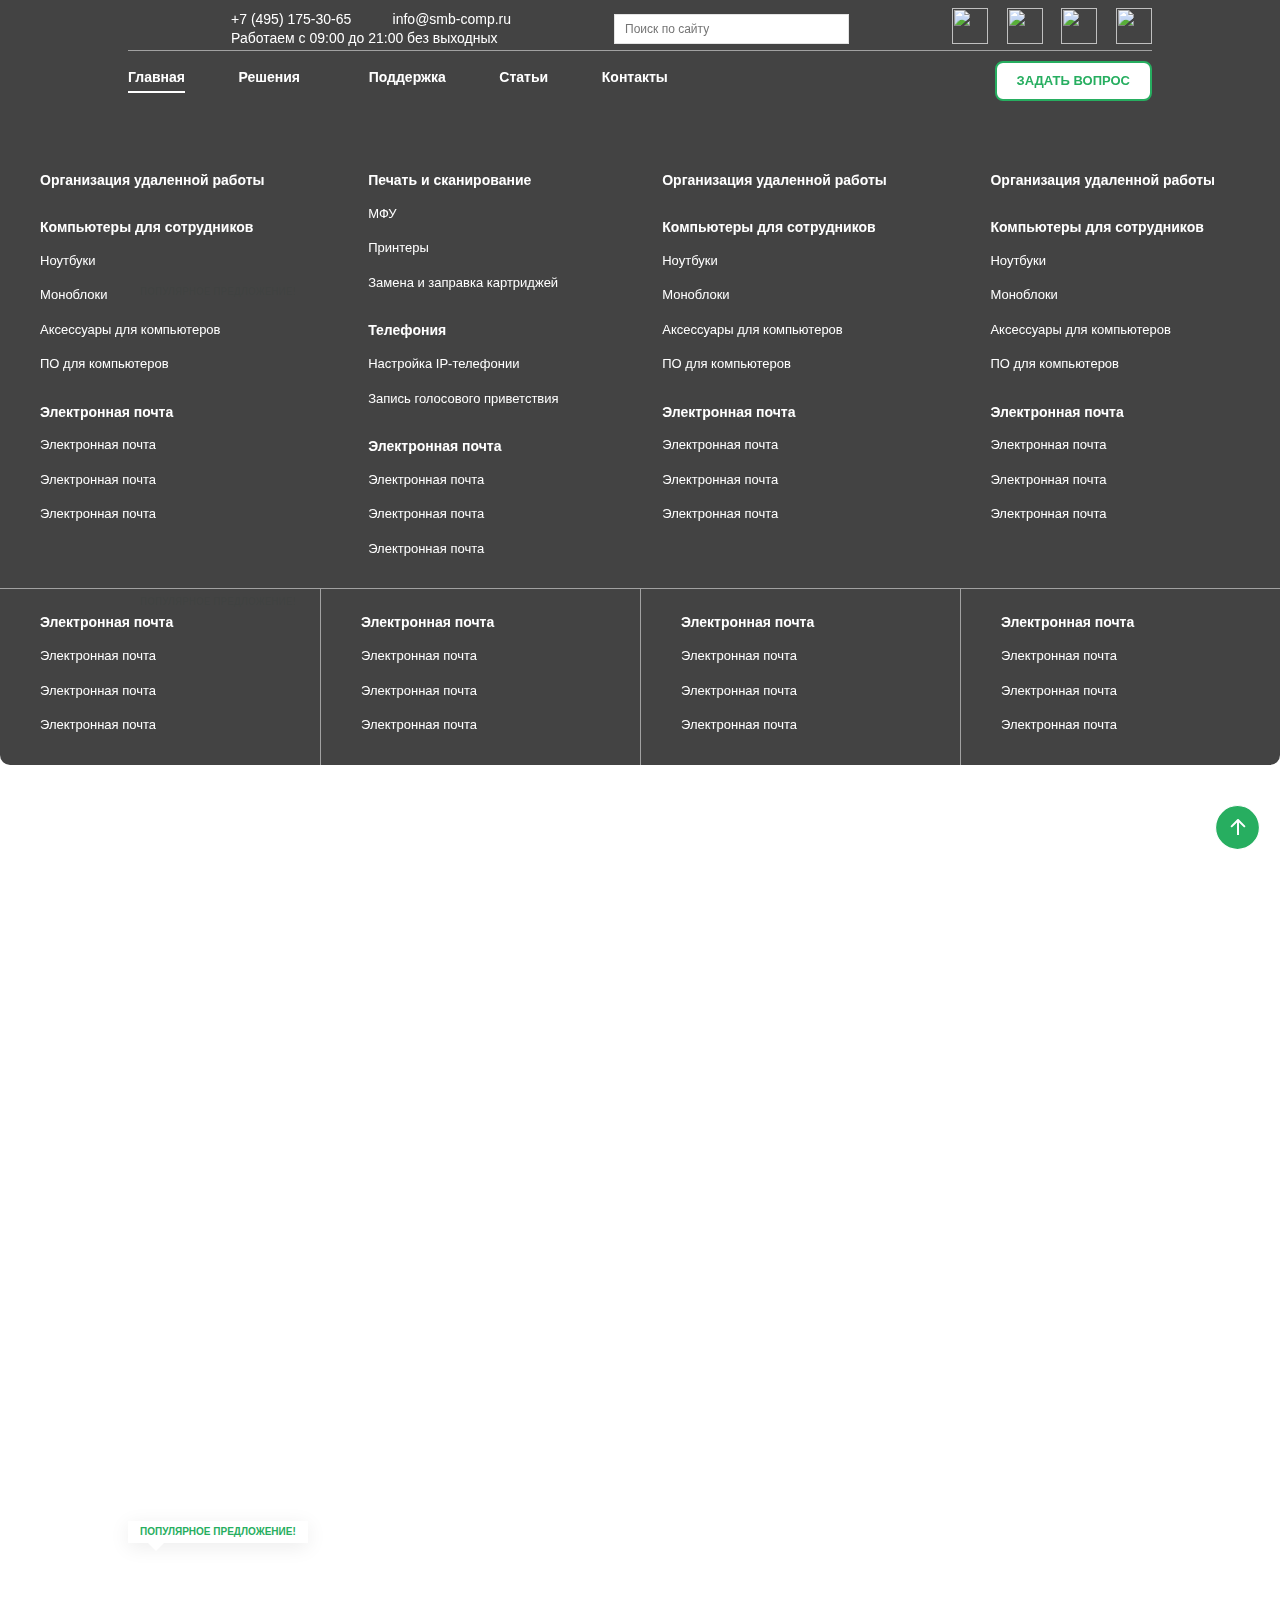
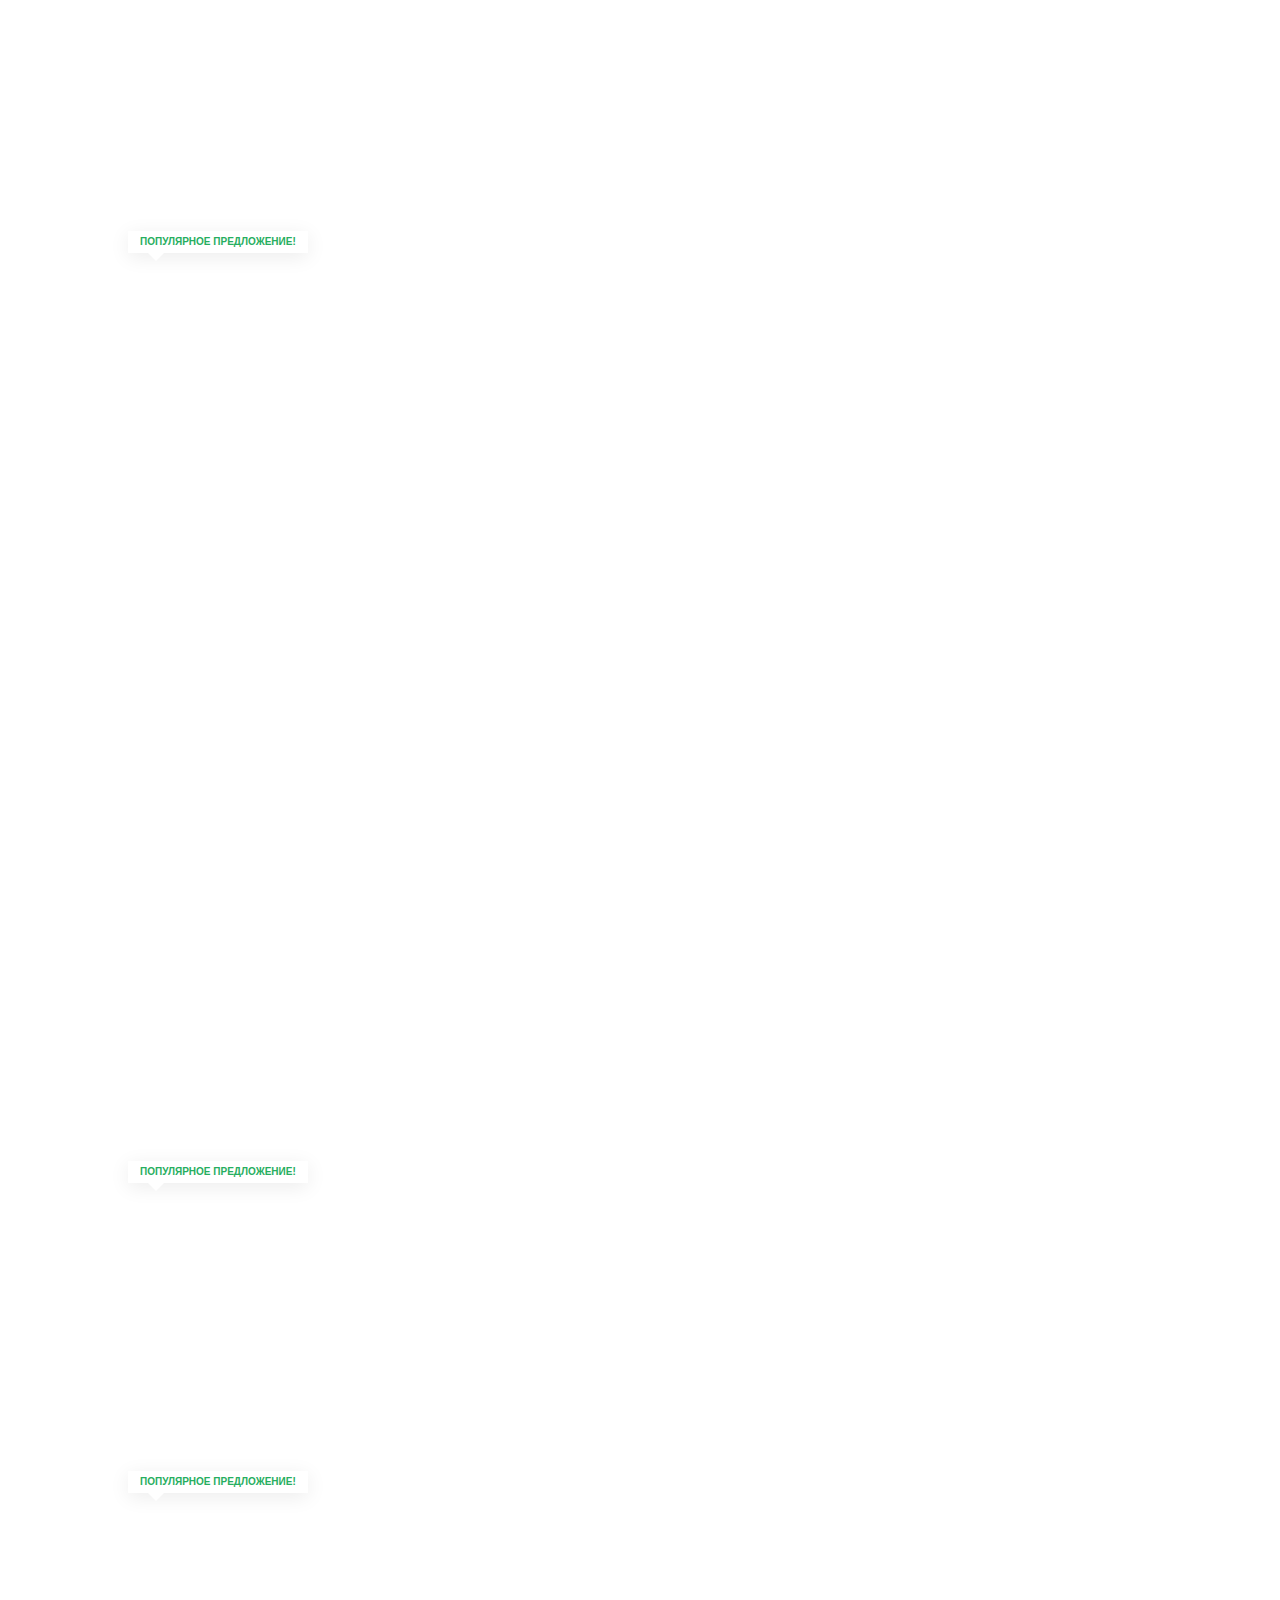
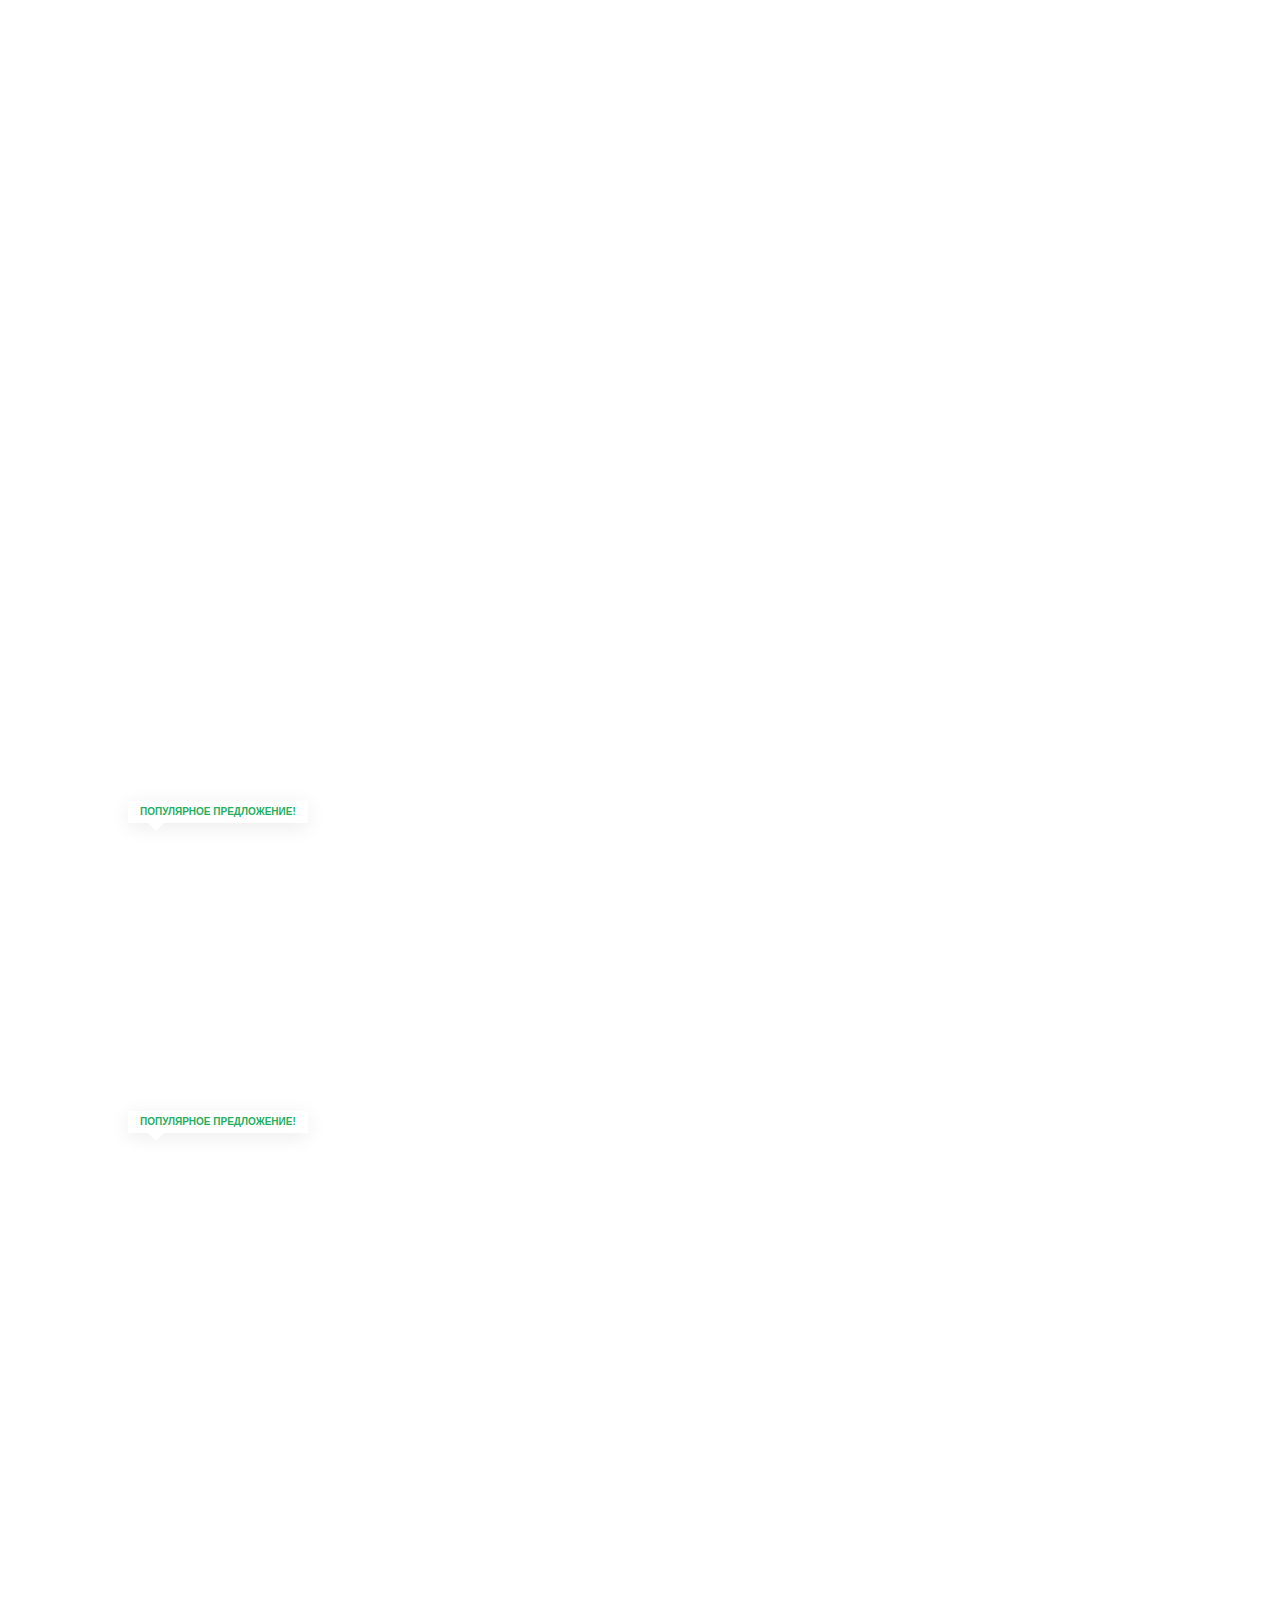
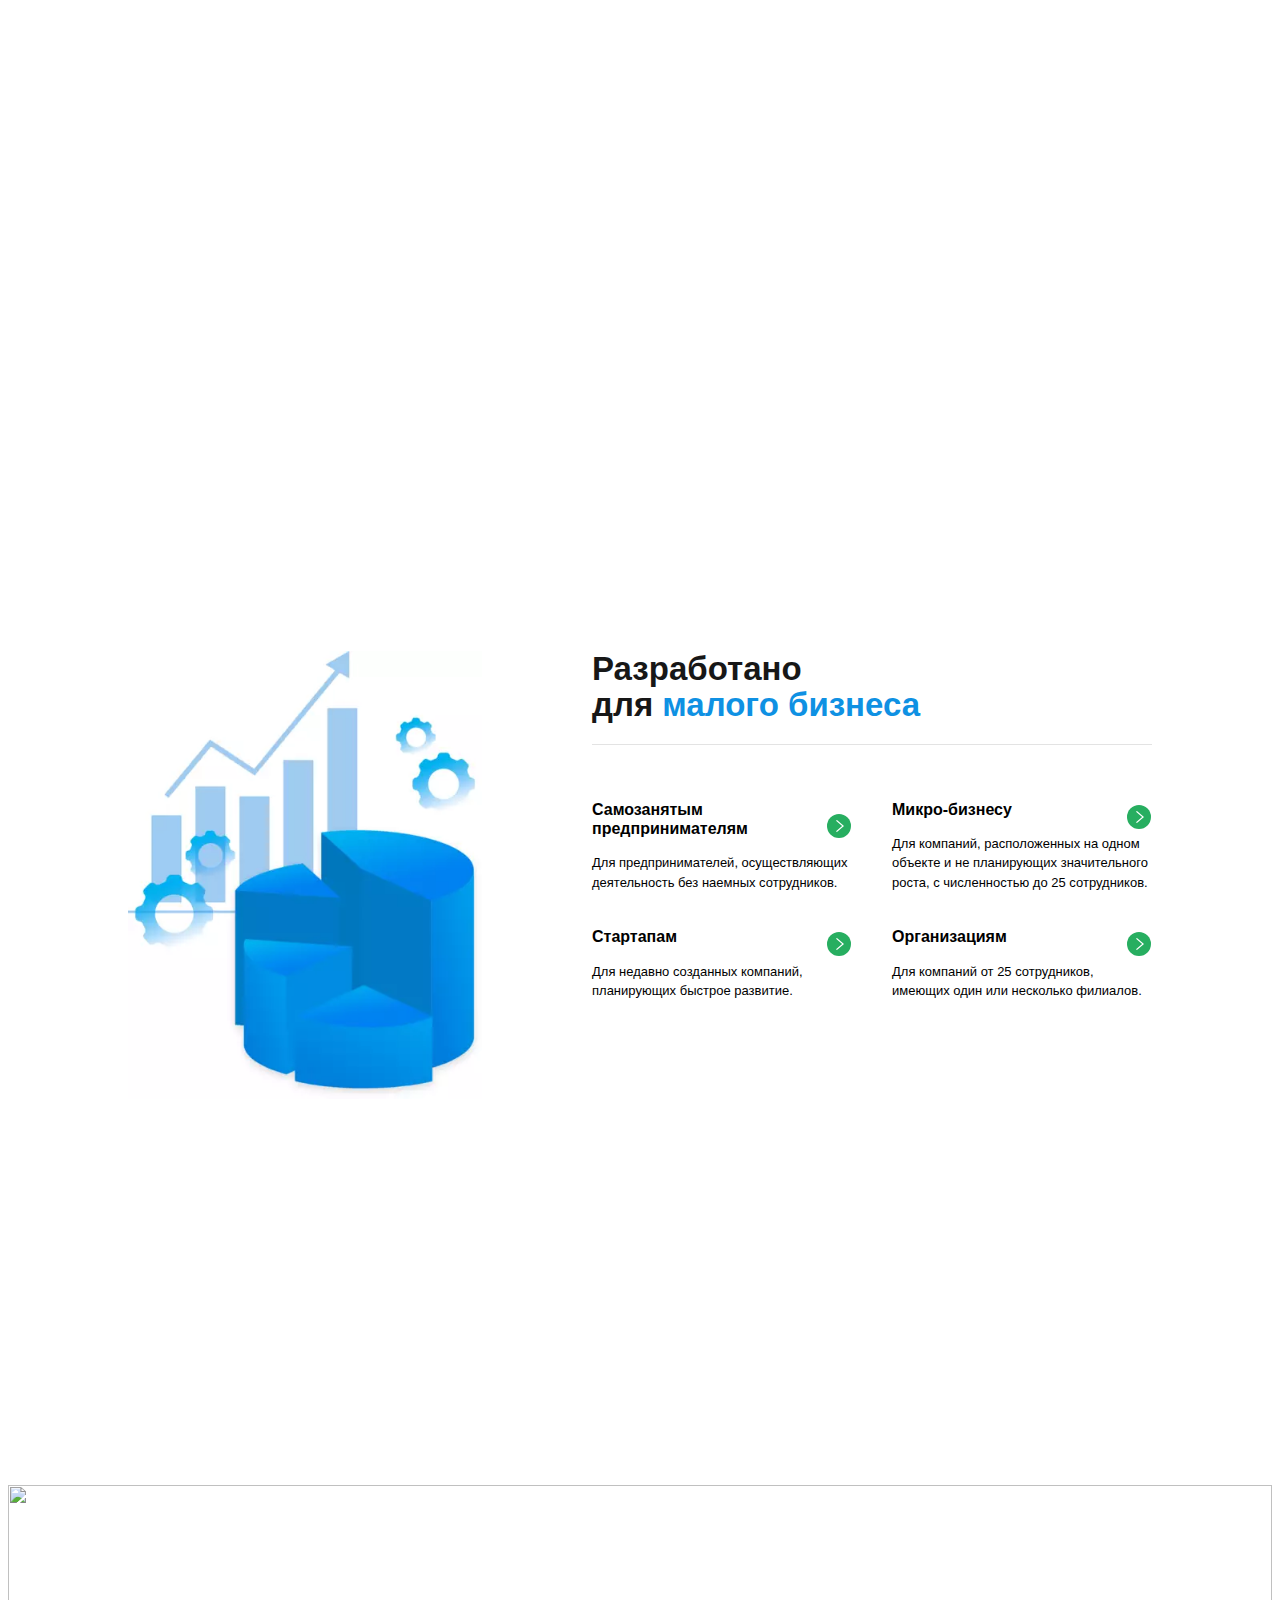
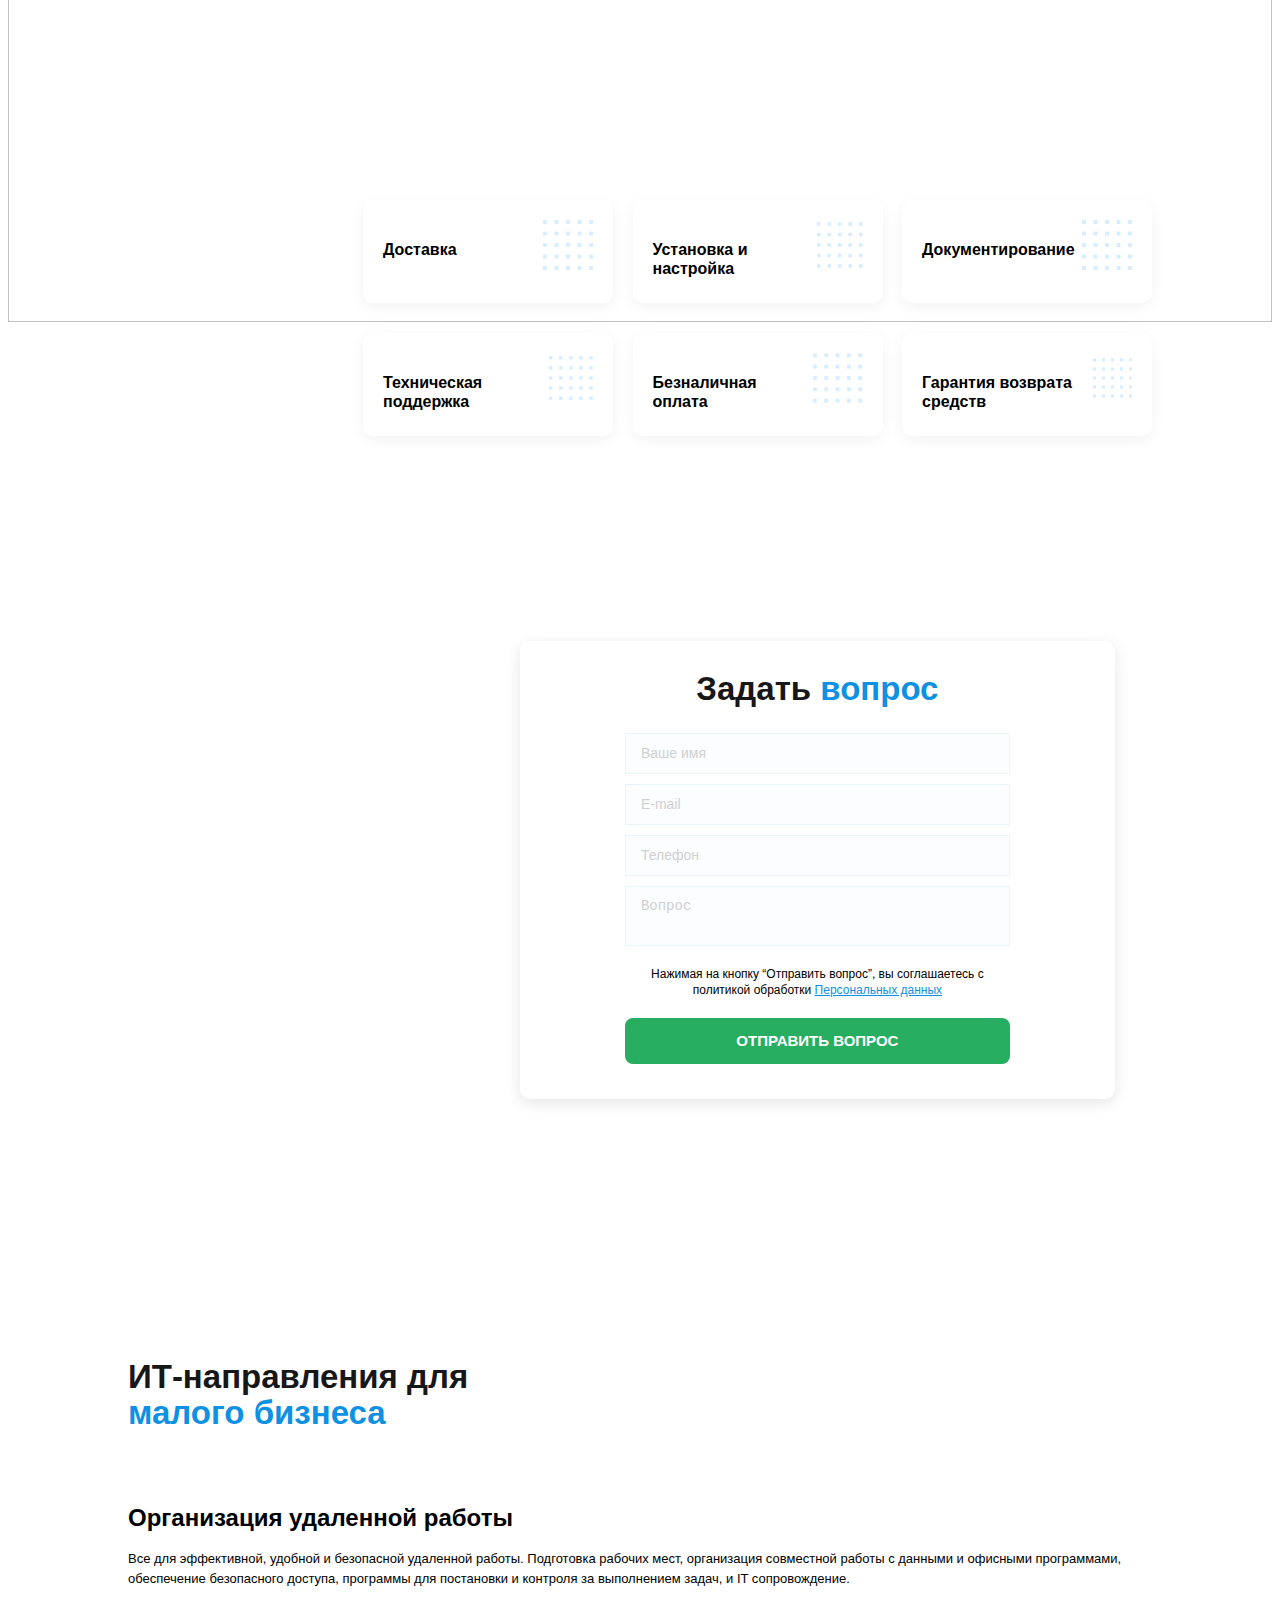
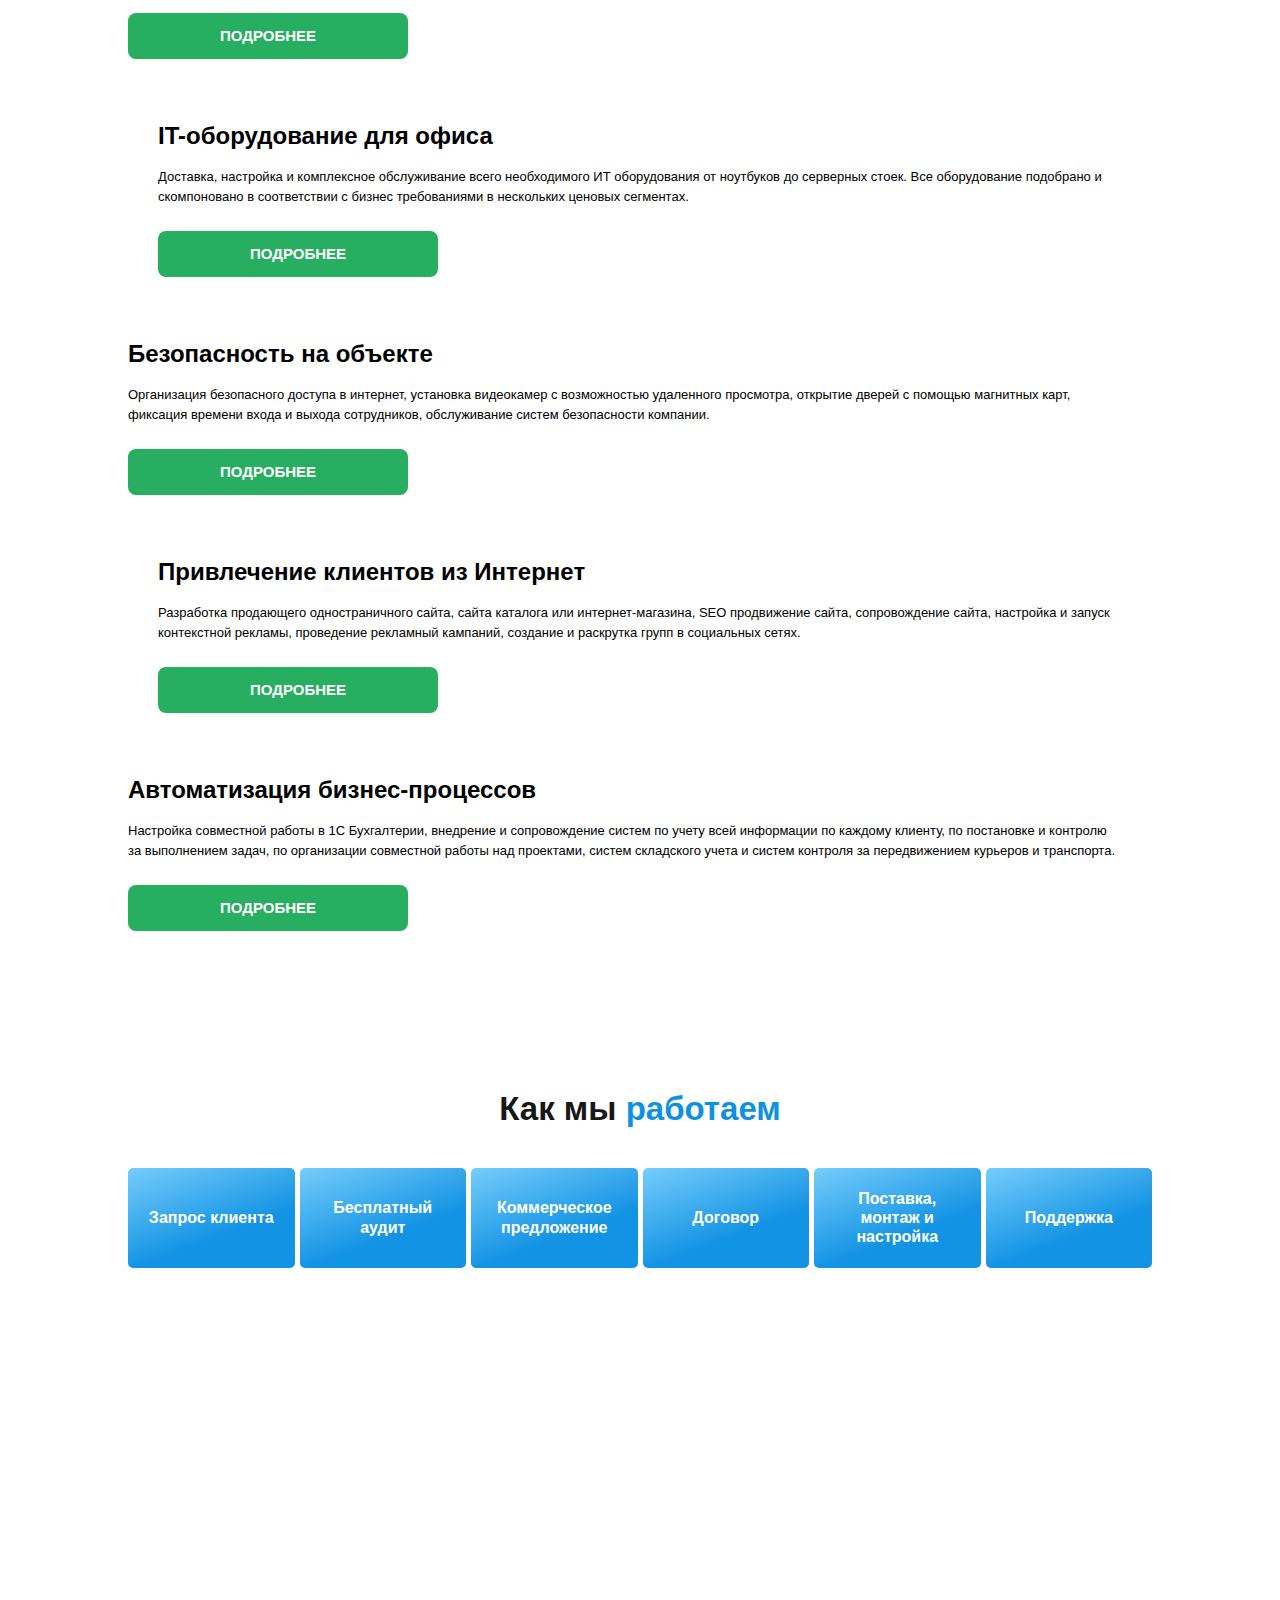
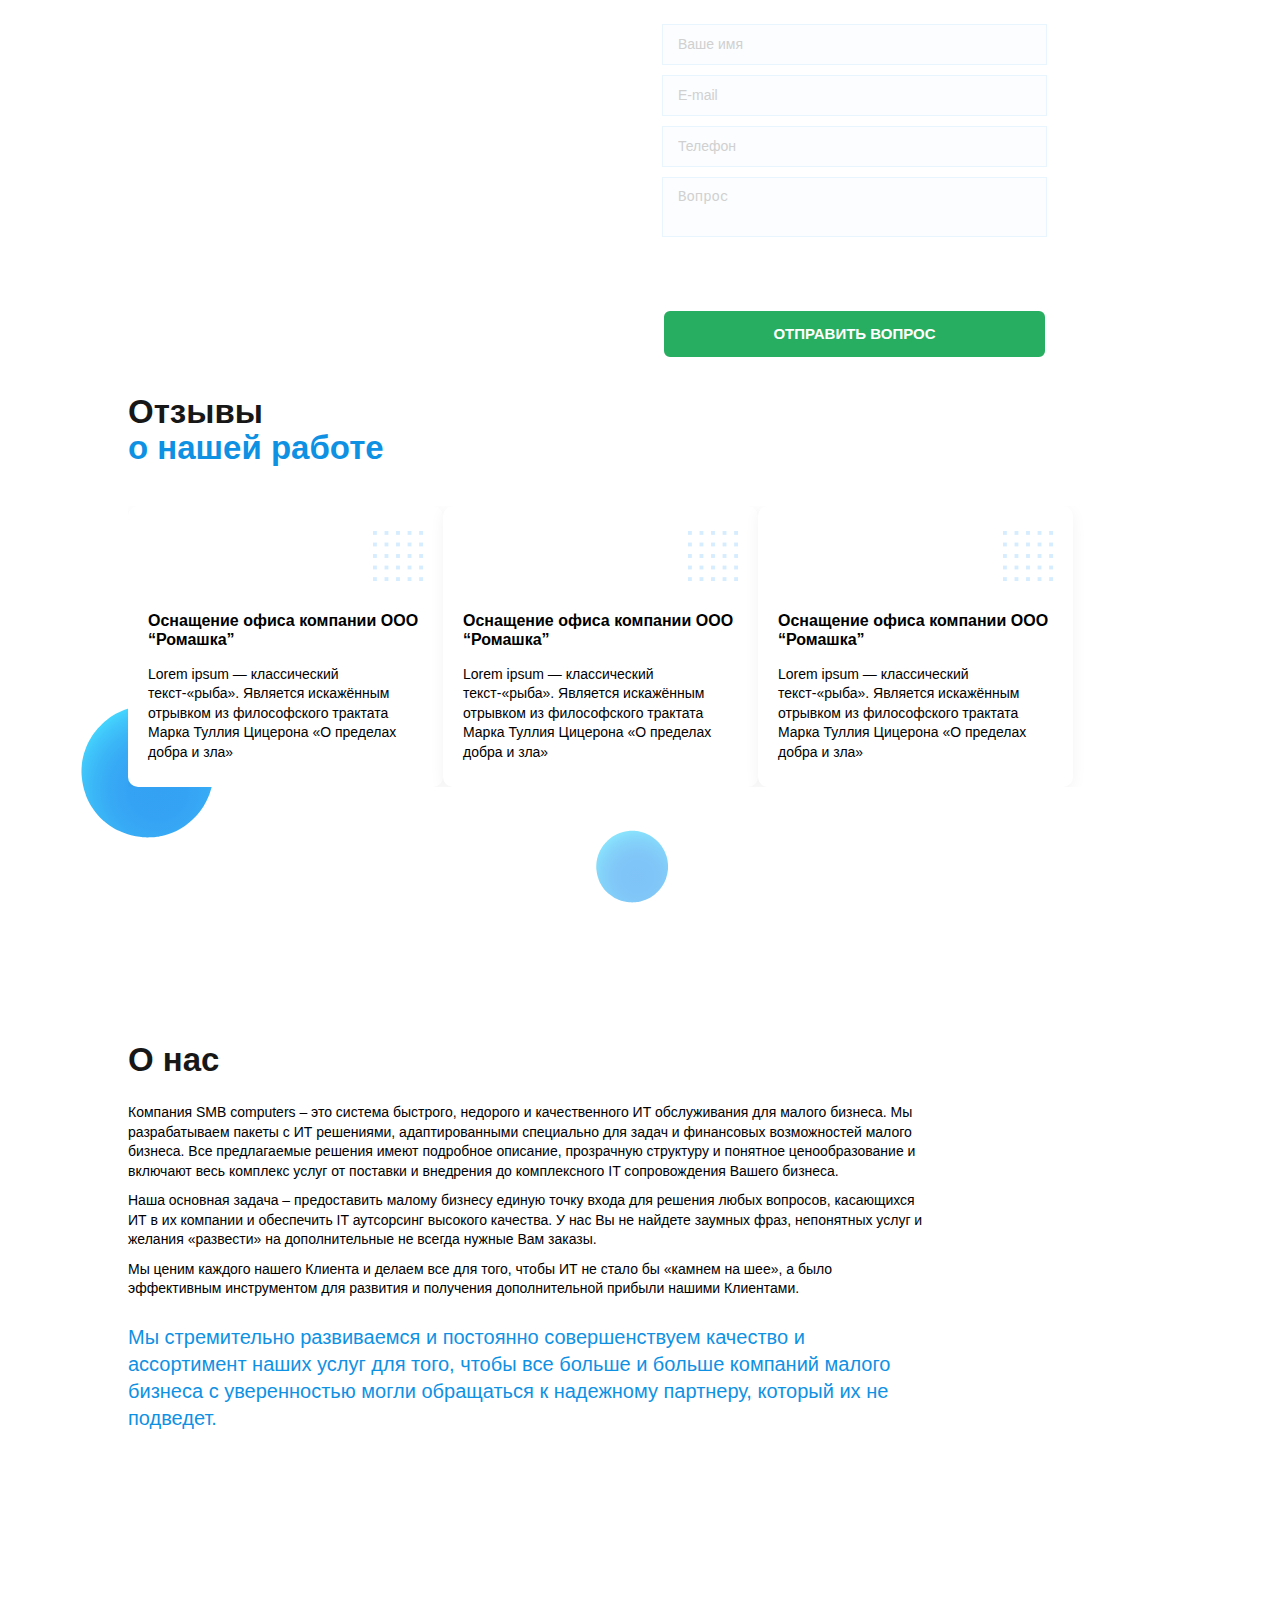
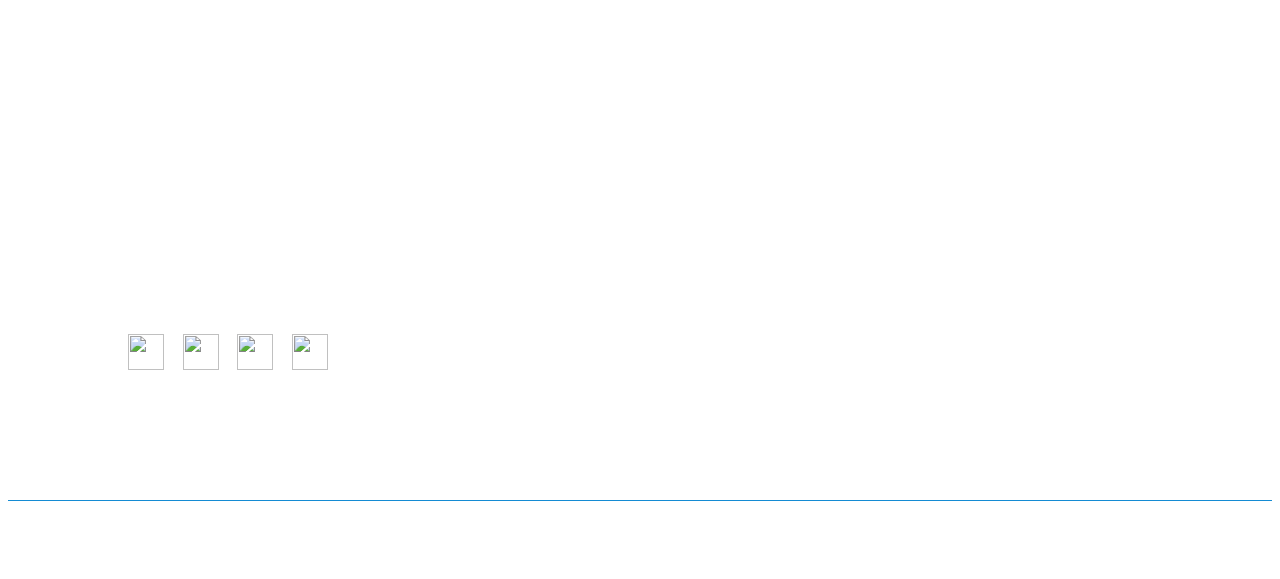
==== commit 78bcc5b8: "sdsdsd" ====
--- a/index.html
+++ b/index.html
@@ -17,21 +17,14 @@
 		<div class="header-hide">
 			<div class="container">
 				<div class="header-hide__inner">
-					<div class="header__top-start">
-						<div class="burger-btn">
-							<span></span>
-							<span></span>
-							<span></span>
-						</div>
-						<a href="#" class="logo"><img src="images/logo.webp" alt=""></a>
-					</div>
+					<a href="#" class="logo"><img src="images/logo2.svg" alt=""></a>
 					<nav class="header__menu">
 						<ul class="header__menu-list">
-							<li class="header__menu-item"><a class="header__menu-link header__menu-other active" href="#">Главная</a></li>
+							<li class="header__menu-item"><a class="header__menu-link" href="#">Главная</a></li>
 							<li class="header__menu-item"><a class="header__menu-link header__menu-res" href="#">Решения<img src="images/arrow.svg" alt=""></a></li>
-							<li class="header__menu-item"><a class="header__menu-link header__menu-other" href="#">Поддержка</a></li>
-							<li class="header__menu-item"><a class="header__menu-link header__menu-other" href="#">Статьи</a></li>
-							<li class="header__menu-item"><a class="header__menu-link header__menu-other" href="#">Контакты</a></li>
+							<li class="header__menu-item"><a class="header__menu-link" href="#">Поддержка</a></li>
+							<li class="header__menu-item"><a class="header__menu-link" href="#">Статьи</a></li>
+							<li class="header__menu-item"><a class="header__menu-link" href="#">Контакты</a></li>
 						</ul>
 					</nav>
 					<div class="social">
@@ -48,7 +41,6 @@
 							<img src="images/telegram-wh.svg" alt="">
 						</a>
 					</div>
-					<a href="tel:+74951753065" class="header__callback header__calltel"><img src="images/tel-mob.svg" alt=""></a>
 				</div>
 			</div>
 		</div>
@@ -108,7 +100,6 @@
 						<a class="header__callback mfp-with-zoom" href="#popup" data-mfp-src="#popup">задать вопрос</a>
 					</div>
 				</div>
-				
 				<div class="header__main">
 					<div class="header__main-top">
 						<h1 class="header__main-title title-h1">ИТ-решения<br>для малого бизнеса</h1>
@@ -285,7 +276,7 @@
 			</div>
 			<img class="header-paralax paralax" src="images/header-paralax.webp" alt="">
 		</header>
-		<div class="header-dropdown-vis"></div>
+		<div class="header-dropdown-vis hide"></div>
 		<nav class="header-dropdown menu-dropdownres hide">
 			<div class="header-dropdown__inner">
 				<div class="header-dropdown__items">
--- a/css/style.min.css
+++ b/css/style.min.css
@@ -1 +1 @@
-@font-face{font-family:'Open Sans';src:url("../fonts/OpenSans-Regular.woff2") format("woff2"),url("../fonts/OpenSans-Regular.woff") format("woff");font-weight:normal;font-style:normal;font-display:swap}@font-face{font-family:'Nunito';src:url("../fonts/Nunito-ExtraBold.woff2") format("woff2"),url("../fonts/Nunito-ExtraBold.woff") format("woff");font-weight:800;font-style:normal;font-display:swap}@font-face{font-family:'Montserrat Alternates';src:url("../fonts/MontserratAlternates-Medium.woff2") format("woff2"),url("../fonts/MontserratAlternates-Medium.woff") format("woff");font-weight:500;font-style:normal;font-display:swap}@font-face{font-family:'Open Sans';src:url("../fonts/OpenSans-Bold.woff2") format("woff2"),url("../fonts/OpenSans-Bold.woff") format("woff");font-weight:bold;font-style:normal;font-display:swap}@font-face{font-family:'Open Sans';src:url("../fonts/OpenSans-SemiBold.woff2") format("woff2"),url("../fonts/OpenSans-SemiBold.woff") format("woff");font-weight:600;font-style:normal;font-display:swap}@font-face{font-family:'Nunito';src:url("../fonts/Nunito-Bold.woff2") format("woff2"),url("../fonts/Nunito-Bold.woff") format("woff");font-weight:bold;font-style:normal;font-display:swap}html{-webkit-box-sizing:border-box;box-sizing:border-box}*,*::before,*::after{-webkit-box-sizing:border-box;box-sizing:border-box}h1,h2,h3,h4,h5,h6{margin:0;padding:0}p{margin:0}button,input,textarea{background-color:transparent;-webkit-box-shadow:none;box-shadow:none;color:inherit;border:none;outline:none}ul,li{padding:0;margin:0;list-style:none}a{color:inherit;text-decoration:none}.container{max-width:1250px;margin:0 auto;padding:0 15px}body{font-family:'Open Sans', sans-serif;font-size:15px;overflow-x:hidden;min-width:320px;line-height:150%}.price,.priceold,.title-h4,.title-h3,.title-h2,.title-h5,.title-h1{font-family:'Nunito', sans-serif}.logo{display:block;line-height:0;padding:25px 0 20px}.logo img{max-width:211px;width:100%}.social__item{line-height:0;display:inline-block}.social__item+.social__item{margin-left:20px}.title-h1{font-weight:bold;font-size:52px;line-height:110%}.title-h2{font-weight:bold;font-size:36px;line-height:110%;color:#171717}.title-h2 span{color:#0F91E3}.title-h3{font-weight:bold;font-size:24px;line-height:33px}.title-h4{font-weight:800;font-size:18px;-webkit-transition:all .3s;-o-transition:all .3s;transition:all .3s;line-height:120%}.title-h5{font-weight:800;font-size:16px;line-height:120%;color:#171717}.price{font-weight:bold;font-size:18px;line-height:25px;min-width:150px;padding:8px 0 8px 20px;display:inline-block;background-image:url(../images/price.webp);background-repeat:no-repeat;background-size:contain;background-position:top left}.priceold{font-weight:bold;font-size:18px;line-height:25px;-webkit-text-decoration-line:line-through;text-decoration-line:line-through;color:#C4C4C4}.btn{font-weight:600;font-size:15px;line-height:20px;text-align:center;color:#fff;display:inline-block;padding:13px;text-transform:uppercase;background-color:#27AE60;border-radius:8px;-webkit-transition:all .3s;-o-transition:all .3s;transition:all .3s}.btn:hover{background-color:#25CE6C}.btn2{font-weight:600;font-size:15px;line-height:20px;text-align:center;color:#fff;display:inline-block;border:2px solid #fff;padding:13px;text-transform:uppercase;background-color:#27AE60;border-radius:8px;-webkit-transition:all .3s;-o-transition:all .3s;transition:all .3s}.btn2:hover{background-color:#25CE6C}.btn3{display:inline-block;padding:10px 77px;text-transform:uppercase;font-weight:600;font-size:14px;line-height:19px;border:2px solid #0F91E3;border-radius:8px;color:#0F91E3;-webkit-transition:all .3s;-o-transition:all .3s;transition:all .3s}.btn3:hover{background-color:#0F91E3;color:#fff}.input{display:block;background-color:#FBFDFF;border:1px solid #E8F5FF;padding:10px 15px;width:100%;font-size:14px;line-height:19px;color:#95C5D3}.input::-webkit-input-placeholder{font-size:14px;line-height:19px;color:#D0D0D0}.input::-moz-placeholder{font-size:14px;line-height:19px;color:#D0D0D0}.input:-ms-input-placeholder{font-size:14px;line-height:19px;color:#D0D0D0}.input::-ms-input-placeholder{font-size:14px;line-height:19px;color:#D0D0D0}.input::placeholder{font-size:14px;line-height:19px;color:#D0D0D0}.inputwrap{position:relative}.inputwrap+.inputwrap{margin-top:10px}.inputwrap._req::after{content:'';position:absolute;background-image:url(../images/req.svg);background-size:auto;background-repeat:no-repeat;height:6px;width:6px;right:15px;top:11px}.form{text-align:center;max-width:595px;padding:30px 105px 35px}.form textarea{resize:none}.form:focus-within .formbtn{background-color:#25CE6C}.form:focus-within .btn{background-color:#25CE6C}.formagree{font-size:12px;line-height:16px;margin:20px 0}.formagree span{text-decoration:underline}.mfp-ready .popup{display:block}.popup{display:none}.popup .form{margin:0 auto}.formbtn{position:relative;display:block}.formbtn input{border:none;position:absolute;top:0;left:0;width:100%;height:100%;opacity:0;line-height:0;font-size:0}.page{overflow:hidden}.breadcrumbs__list-item{display:inline-block;padding-right:12px;margin-right:10px;position:relative;font-size:14px;line-height:120%;color:#fff}.breadcrumbs__list-item::after{content:'/';position:absolute;right:0}.breadcrumbs__list-item:last-child::after{display:none}.breadcrumbs__list-item span{font-weight:700}.bg{position:absolute;z-index:-1;top:-150px;right:calc((100vw - 1220px)/ -2)}.aside{max-width:280px;margin-right:30px;width:100%}.aside__tabswrap{background:#EFF7FD;border-radius:0px 0px 5px 5px;padding:25px 20px 30px;color:#A0A0A0;font-weight:600;font-size:16px;line-height:120%}.aside__top{background:-o-linear-gradient(290.93deg, #80D3FD -6.75%, #1393E4 63.33%);background:linear-gradient(159.07deg, #80D3FD -6.75%, #1393E4 63.33%);border-radius:0px 0px 5px 5px;padding:20px;color:#fff}.aside__tabsitem{font-weight:600;cursor:pointer}.aside__tabsitem+.aside__tabsitem{margin-top:15px}.aside__tabsitem.active{color:#0F91E3;font-weight:700}.aside__tabcontent{display:none}.paralax{pointer-events:none;position:absolute}.header-hide{position:fixed;top:0;left:0;background-repeat:no-repeat;width:100%;-webkit-transform:translateY(-120%);-ms-transform:translateY(-120%);transform:translateY(-120%);pointer-events:none;z-index:16;-webkit-transition:all .3s;-o-transition:all .3s;transition:all .3s;background-color:#414141;color:#fff}.header-hide.active{pointer-events:visible;-webkit-transform:translateY(0);-ms-transform:translateY(0);transform:translateY(0)}.header-hide__inner{display:-webkit-box;display:-ms-flexbox;display:flex;-webkit-box-align:center;-ms-flex-align:center;align-items:center;-webkit-box-pack:justify;-ms-flex-pack:justify;justify-content:space-between}.header-hide .social{display:-webkit-box;display:-ms-flexbox;display:flex;-webkit-box-align:center;-ms-flex-align:center;align-items:center}.header{color:#fff;padding-bottom:300px;background-size:cover;background-position:center bottom;background-repeat:no-repeat;position:relative}.header::after,.header::before{content:'';position:absolute;height:110px;width:110px;background-repeat:no-repeat;background-size:auto;background-image:url(../images/transition.svg)}.header::after{top:-20px;left:56px}.header::before{right:190px;top:180px}.header-main{padding-bottom:0}.header__top{display:-webkit-box;display:-ms-flexbox;display:flex;-webkit-box-pack:justify;-ms-flex-pack:justify;justify-content:space-between;-webkit-box-align:center;-ms-flex-align:center;align-items:center;border-bottom:1px solid rgba(255,255,255,0.5);position:relative;z-index:15}.header__top-start{display:-webkit-box;display:-ms-flexbox;display:flex;-webkit-box-align:center;-ms-flex-align:center;align-items:center}.header__bottom{position:relative;z-index:15;display:-webkit-box;display:-ms-flexbox;display:flex;-webkit-box-align:center;-ms-flex-align:center;align-items:center;-webkit-box-pack:justify;-ms-flex-pack:justify;justify-content:space-between;padding:10px 0 0}.header-dropdown-vis{position:fixed;background:rgba(65,65,65,0.99);height:200px;max-width:100vw;z-index:14;pointer-events:none;top:-50px;-webkit-animation:.3s lineShow .7s;animation:.3s lineShow .7s;-webkit-animation:.3s lineHide;animation:.3s lineHide;left:50%;-webkit-transform:translateX(-50%);-ms-transform:translateX(-50%);transform:translateX(-50%);width:calc(100vh - (100vh - 1220px) + 115px);opacity:0}.header-dropdown-vis.menutop{top:-110px}.header-dropdown-vis.active{opacity:1}.header__communication{max-width:280px;display:-webkit-box;display:-ms-flexbox;display:flex;-webkit-box-pack:justify;-ms-flex-pack:justify;justify-content:space-between;-ms-flex-wrap:wrap;flex-wrap:wrap;font-size:14px;line-height:19px}.header__search{position:relative}.header__search-input{font-weight:500;font-size:12px;line-height:15px;color:#00A9DD;padding:10px 15px;height:35px;background-color:#fff;width:235px;font-family:'Montserrat Alternates', sans-serif;border:1px solid #E3E3E3}.header__search-btn{position:absolute;z-index:2;right:10px;top:50%;line-height:0;-webkit-transform:translateY(-50%);-ms-transform:translateY(-50%);transform:translateY(-50%)}.header__search-btn input{font-size:0;line-height:0;position:absolute;top:0;left:0;width:100%;height:100%;background-color:transparent;border:none}.header__menu-item{display:inline-block;position:relative}.header__menu-item+.header__menu-item{margin-left:50px}.header__menu-link{font-weight:600;padding-bottom:6px;font-size:16px;cursor:pointer;border-bottom:2px solid transparent;line-height:22px;-webkit-transition:all .3s;-o-transition:all .3s;transition:all .3s;position:relative}.header__menu-link.active{font-weight:bold;border-bottom:2px solid #fff}.header__menu-link img{margin-left:15px}.header__menu-link:hover{border-color:#fff}.header__callback{font-weight:600;font-size:15px;line-height:20px;text-transform:uppercase;color:#27AE60;background-color:#FFFFFF;border:2px solid #27AE60;border-radius:8px;display:inline-block;padding:11px 22px}.header__calltel,.header.hide{display:none}.header__main-top{display:-webkit-box;display:-ms-flexbox;display:flex;-webkit-box-pack:justify;-ms-flex-pack:justify;justify-content:space-between;-webkit-box-align:center;-ms-flex-align:center;align-items:center;margin:30px 0 15px}.header__main .swiper-container{padding-bottom:70px}.header__main .swiper-pagination-bullet{width:15px;height:15px;opacity:1;background:#7FD2FC}.header__main .swiper-pagination-bullet-active{background:#FFFFFF}.header-paralax{bottom:-100px;right:0;z-index:3;pointer-events:none}.header-dropdown-black{position:absolute;top:calc(172px + 0.5px);left:50%;-webkit-transform:translateX(-50%) translateY(-100%);-ms-transform:translateX(-50%) translateY(-100%);transform:translateX(-50%) translateY(-100%);width:calc(100vh - (100vh - 1220px) + 115px);height:100vh;-webkit-backdrop-filter:blur(60px);backdrop-filter:blur(60px);background:rgba(0,0,0,0.7);display:none}.header-dropdown-black.active{display:block}.header-dropdown__item-list+.header-dropdown__item-list{margin-top:30px}.header-dropdown__item-category{color:#fff}.header-dropdown__item-category+.header-dropdown__item-category{margin-top:15px}.header-dropdown{position:fixed;top:0;-webkit-transition:all .3s;-o-transition:all .3s;transition:all .3s;padding-top:172px;left:50%;max-width:100%;-webkit-transform:translateX(-50%);-ms-transform:translateX(-50%);transform:translateX(-50%);width:calc(100vh - (100vh - 1220px) + 115px);background:rgba(65,65,65,0.99);border-radius:0px 0px 10px 10px;z-index:13;color:#fff;overflow-y:auto;-webkit-animation:.8s menuhide forwards;animation:.8s menuhide forwards}.header-dropdown::-webkit-scrollbar{width:0px;background:transparent;-ms-overflow-style:none;overflow:-moz-scrollbars-none}.header-dropdown__inner{position:relative;-webkit-transition:all .3s;-o-transition:all .3s;transition:all .3s;z-index:17}.header-dropdown.active{-webkit-animation:.8s menushow forwards;animation:.8s menushow forwards}.header-dropdown.menutop{padding-top:112px}.header-dropdown__items{display:-webkit-box;display:-ms-flexbox;display:flex;-ms-flex-wrap:wrap;flex-wrap:wrap;-webkit-box-align:stretch;-ms-flex-align:stretch;align-items:stretch;-webkit-box-pack:justify;-ms-flex-pack:justify;justify-content:space-between;padding:0 65px 30px 40px;border-bottom:1px solid rgba(255,255,255,0.5)}.header-dropdown__item{max-width:calc(100% / 4 - 49px)}.header-dropdown__blocks{display:-webkit-box;display:-ms-flexbox;display:flex;-webkit-box-align:stretch;-ms-flex-align:stretch;align-items:stretch;-ms-flex-wrap:wrap;flex-wrap:wrap;-webkit-box-pack:justify;-ms-flex-pack:justify;justify-content:space-between}.header-dropdown__block{padding:25px 35px 25px 40px;max-width:calc(100% / 4);width:100%;padding-bottom:30px}.header-dropdown__block+.header-dropdown__block{border-left:1px solid rgba(255,255,255,0.5)}.header-contacts{padding-bottom:250px}@-webkit-keyframes menushow{0%{pointer-events:none;opacity:0;-webkit-transform:translateY(-25%) translateX(-50%);transform:translateY(-25%) translateX(-50%);max-height:0}40%{-webkit-transform:translateY(-25%) translateX(-50%);transform:translateY(-25%) translateX(-50%);opacity:0}100%{pointer-events:visible;opacity:1;-webkit-transform:translateY(0) translateX(-50%);transform:translateY(0) translateX(-50%);max-height:100vh}}@keyframes menushow{0%{pointer-events:none;opacity:0;-webkit-transform:translateY(-25%) translateX(-50%);transform:translateY(-25%) translateX(-50%);max-height:0}40%{-webkit-transform:translateY(-25%) translateX(-50%);transform:translateY(-25%) translateX(-50%);opacity:0}100%{pointer-events:visible;opacity:1;-webkit-transform:translateY(0) translateX(-50%);transform:translateY(0) translateX(-50%);max-height:100vh}}@-webkit-keyframes menuhide{0%{pointer-events:visible;opacity:1;-webkit-transform:translateY(0) translateX(-50%);transform:translateY(0) translateX(-50%);max-height:100vh}40%{opacity:0}100%{pointer-events:none;opacity:0;-webkit-transform:translateY(-25%) translateX(-50%);transform:translateY(-25%) translateX(-50%);max-height:0}}@keyframes menuhide{0%{pointer-events:visible;opacity:1;-webkit-transform:translateY(0) translateX(-50%);transform:translateY(0) translateX(-50%);max-height:100vh}40%{opacity:0}100%{pointer-events:none;opacity:0;-webkit-transform:translateY(-25%) translateX(-50%);transform:translateY(-25%) translateX(-50%);max-height:0}}.main-header{padding-bottom:40px}.main-header::before{left:50px;top:400px}.main-header::after{top:auto;left:auto;right:185px;bottom:160px}.main-slider__slide{padding-top:45px;min-height:310px;display:-webkit-box;display:-ms-flexbox;display:flex;-webkit-box-orient:vertical;-webkit-box-direction:normal;-ms-flex-direction:column;flex-direction:column;-webkit-box-pack:justify;-ms-flex-pack:justify;justify-content:space-between;position:relative}.main-slider__slide.popular::before{content:'Популярное предложение!';position:absolute;font-weight:bold;font-size:12px;line-height:16px;text-transform:uppercase;color:#27AE60;padding:5px 15px;background-color:#fff;z-index:3;left:0;top:0;-webkit-box-shadow:0px 4px 20px rgba(0,0,0,0.08);box-shadow:0px 4px 20px rgba(0,0,0,0.08)}.main-slider__slide.popular::after{content:'';position:absolute;left:20px;bottom:-20px;border:10px solid transparent;border-top:10px solid #fff;top:25px;left:20px;z-index:4}.main-slider__slide-name{margin-bottom:10px}.main-slider__slide-category{margin-bottom:40px}.main-slider__slide-price{margin-bottom:40px;max-width:150px;overflow:hidden}.main-slider__slide-btn{font-weight:600;font-size:15px;line-height:20px;text-transform:uppercase;padding:12px 0;display:block;text-align:center;border-radius:8px;-webkit-transition:all .3s;-o-transition:all .3s;transition:all .3s;border:2px solid #FFFFFF}.main-slider__slide-btn:hover{background-color:#FFFFFF;color:#00A9DD}.main-all{margin-top:40px;padding-bottom:100px}.main-all .header__main-title{margin-bottom:15px}.main-all .breadcrumbs{padding-bottom:10px;border-bottom:1px solid rgba(255,255,255,0.2)}.main-all .header__main-text{margin-top:20px}.advantages{padding:120px 0 170px;margin-bottom:230px}.advantages__inner{display:-webkit-box;display:-ms-flexbox;display:flex;-webkit-box-pack:justify;-ms-flex-pack:justify;justify-content:space-between;-webkit-box-align:start;-ms-flex-align:start;align-items:flex-start}.advantages__info{max-width:560px;width:100%}.advantages__infoimg{display:none}.advantages__info-top{padding-bottom:40px;border-bottom:1px solid #E3E3E3}.advantages__items{padding-top:50px;display:-webkit-box;display:-ms-flexbox;display:flex;-webkit-box-pack:justify;-ms-flex-pack:justify;justify-content:space-between;-webkit-box-align:stretch;-ms-flex-align:stretch;align-items:stretch;-ms-flex-wrap:wrap;flex-wrap:wrap}.advantages__item{max-width:calc(50% - 30px);width:100%;margin-top:35px}.advantages__item:nth-child(-n+2){margin-top:0}.advantages__item:nth-child(even){margin-right:0}.advantages__item:hover .advantages__item-title{color:#0F91E3}.advantages__item:hover .advantages-svg__color{fill:#25CE6C}.advantages__item svg{min-width:25px;min-height:24px;line-height:0}.advantages__item-top{display:-webkit-box;display:-ms-flexbox;display:flex;-webkit-box-pack:justify;-ms-flex-pack:justify;justify-content:space-between;-webkit-box-align:center;-ms-flex-align:center;align-items:center}.advantages__item-img{margin-bottom:15px;display:block}.advantages__item-title{margin-bottom:15px}.advantages-svg__color{fill:#27AE60;-webkit-transition:all .3s;-o-transition:all .3s;transition:all .3s}.decision{background-repeat:no-repeat;padding-bottom:95px;position:relative}.decision__bg{position:absolute;top:0;width:100%;height:86.3%;left:50%;-webkit-transform:translateX(-50%);-ms-transform:translateX(-50%);transform:translateX(-50%);margin:0 auto}.decision__inner{position:relative;z-index:7}.decision::after{content:'';position:absolute;background-image:url(../images/transition.svg);background-size:cover;width:110px;height:110px;top:-52px;right:198px;z-index:3}.decision__video{max-width:800px;position:relative;z-index:7;margin:0 auto}.decision__video iframe{margin-top:-150px;width:800px;height:420px}.decision__video::before,.decision__video::after{content:'';position:absolute;background-image:url(../images/transition.svg);background-size:cover;width:110px;height:110px}.decision__video::after{bottom:69px;right:-31px;z-index:-1}.decision__video::before{left:-247px;top:43px}.decision__main{display:-webkit-box;display:-ms-flexbox;display:flex;-webkit-box-align:start;-ms-flex-align:start;align-items:flex-start;-webkit-box-pack:justify;-ms-flex-pack:justify;justify-content:space-between;padding-top:140px;margin-bottom:-60px}.decision__title{color:#fff;max-width:235px}.decision__items{display:-webkit-box;display:-ms-flexbox;display:flex;-webkit-box-pack:justify;-ms-flex-pack:justify;justify-content:space-between;-ms-flex-wrap:wrap;flex-wrap:wrap;max-width:910px}.decision__item-title{-webkit-transition:all .3s;-o-transition:all .3s;transition:all .3s}.decision__item{background-color:#FFFFFF;-webkit-box-shadow:0px 4px 15px rgba(0,0,0,0.05);box-shadow:0px 4px 15px rgba(0,0,0,0.05);border-radius:10px;max-width:280px;width:100%;display:-webkit-box;display:-ms-flexbox;display:flex;-webkit-box-pack:justify;-ms-flex-pack:justify;justify-content:space-between;-webkit-box-align:start;-ms-flex-align:start;align-items:flex-start;padding:20px 20px 25px 20px;margin-top:30px}.decision__item:nth-child(-n+3){margin-top:0}.decision__item:hover .decision__item-title{color:#0F91E3}.decision__item:hover .decision-svg rect{fill:#74C6FF}.decision__item-img{margin-bottom:20px;display:block}.decision-svg{line-height:0;display:block}.decision-svg rect{fill:#D5EDFF;-webkit-transition:all .3s;-o-transition:all .3s;transition:all .3s}.decision-paralax{top:-65px;left:4.17%;right:0;z-index:3;pointer-events:none}.question{padding:170px 0 260px;background-size:57.3%;position:relative;background-repeat:no-repeat;background-position:left 65%}.question__inner{display:-webkit-box;display:-ms-flexbox;display:flex;-ms-flex-pack:distribute;justify-content:space-around;-webkit-box-align:center;-ms-flex-align:center;align-items:center}.question__form-wrap{background-color:#fff;-webkit-box-shadow:0px 4px 15px rgba(0,0,0,0.1);box-shadow:0px 4px 15px rgba(0,0,0,0.1);border-radius:10px}.question__title{margin-bottom:25px;font-size:26px}.question__form-wrap{position:relative;z-index:6}.question__form-agree span{color:#0F91E3}.question__img{text-align:center;display:-webkit-box;display:-ms-flexbox;display:flex;-webkit-box-orient:vertical;-webkit-box-direction:normal;-ms-flex-direction:column;flex-direction:column;-webkit-box-align:center;-ms-flex-align:center;align-items:center}.question__img img{display:block;margin-bottom:30px}.question__img-text{font-weight:bold;font-size:20px;line-height:27px;color:#fff}.question__img-text span{font-family:'Nunito', sans-serif;font-weight:bold;font-size:42px;line-height:110%;display:block;margin-bottom:5px}.question-bg,.question-paralax{position:absolute;display:block}.question-bg{top:-15px;left:150px;z-index:2}.question-paralax{top:145px;z-index:6;pointer-events:none;left:2.45%;width:100%}.better{padding-bottom:140px;overflow:hidden}.better__title{margin-bottom:50px}.better__item{display:-webkit-box;display:-ms-flexbox;display:flex;width:100%;position:relative;z-index:3;-webkit-box-pack:justify;-ms-flex-pack:justify;justify-content:space-between;-webkit-box-align:center;-ms-flex-align:center;align-items:center}.better__item:hover .better__item-img::before{opacity:0}.better__item:hover .better__item-title{color:#0F91E3}.better__item:hover .btn{background-color:#25CE6C}.better__item:nth-child(odd) .better__item-img{margin-left:30px}.better__item:nth-child(even) .better__item-img{margin-right:30px}.better__item+.better__item{margin-top:40px}.better__item:nth-child(2n+1)::after{content:'';position:absolute;background-image:url(../images/better-bg.webp);background-repeat:no-repeat;height:350px;width:1400px;z-index:-1;top:20px}.better__item:nth-child(2n+1) .better__item-info{padding:20px 0}.better__item:nth-child(1)::after{right:50px}.better__item:nth-child(3)::after{left:40px}.better__item:nth-child(5)::after{right:780px}.better__item-img{display:inline-block;line-height:0;position:relative}.better__item-img::before{content:'';position:absolute;top:0;bottom:0;-webkit-transition:all .5s;-o-transition:all .5s;transition:all .5s;right:0;left:0;background:-o-linear-gradient(290.93deg, rgba(128,211,253,0.7) -6.75%, rgba(19,147,228,0.7) 63.33%);background:linear-gradient(159.07deg, rgba(128,211,253,0.7) -6.75%, rgba(19,147,228,0.7) 63.33%)}.better__item-title{margin-bottom:15px;-webkit-transition:all .3s;-o-transition:all .3s;transition:all .3s}.better__item-text{margin-bottom:25px}.better__item-more{max-width:280px;width:100%}.work{text-align:center;color:#fff;padding-bottom:130px;position:relative}.work::before,.work::after{content:'';position:absolute;background-image:url(../images/transition.svg);background-size:cover;width:110px;height:110px;z-index:4}.work::before{bottom:100px;left:300px}.work::after{bottom:45px;right:140px}.work__inner{position:relative;z-index:7}.work__title{margin-bottom:40px}.work__items{display:-webkit-box;display:-ms-flexbox;display:flex;-webkit-box-align:center;-ms-flex-align:center;align-items:center}.work__items::before{content:'';position:absolute;background-image:url(../images/transition.svg);background-size:cover;width:110px;height:110px;bottom:106px;left:calc(50% - 55px)}.work__item{height:100px;width:200px;display:-webkit-box;display:-ms-flexbox;display:flex;-webkit-box-align:center;-ms-flex-align:center;align-items:center;-webkit-box-pack:center;-ms-flex-pack:center;justify-content:center;padding:20px;background:-o-linear-gradient(290.93deg, #80D3FD -6.75%, #1393E4 63.33%);background:linear-gradient(159.07deg, #80D3FD -6.75%, #1393E4 63.33%);border-radius:5px;position:relative}.work__item+.work__item{margin-left:5px}.work__item+.work__item::after{content:'';position:absolute;background-image:url(../images/arrow3.svg);background-repeat:no-repeat;height:36px;width:36px;left:-21px;top:50%;-webkit-transform:translateY(-50%);-ms-transform:translateY(-50%);transform:translateY(-50%);z-index:4}.work__main-img{margin-top:-60px}.work__main{display:-webkit-box;display:-ms-flexbox;display:flex;-webkit-box-pack:justify;-ms-flex-pack:justify;justify-content:space-between;-webkit-box-align:start;-ms-flex-align:start;align-items:flex-start;margin-top:200px}.work__main-formwrap{margin:100px 0 120px}.work__form-title{margin-bottom:20px;font-size:26px}.work__form-btn{border:2px solid #FFFFFF}.work__review{text-align:left}.work__review-title{margin-bottom:40px}.work__review-title span{display:block}.work__review-items{display:-webkit-box;display:-ms-flexbox;display:flex;-webkit-box-align:center;-ms-flex-align:center;align-items:center;-webkit-box-pack:justify;-ms-flex-pack:justify;justify-content:space-between;-ms-flex-wrap:wrap;flex-wrap:wrap}.work__bg{pointer-events:none}.work__bg-bluewh{position:absolute;z-index:2;top:140px;left:0}.work__bg-blue{position:absolute;z-index:2;right:0;bottom:0}.work__bg-circle{position:absolute;bottom:-7px;left:38px;z-index:6}.review-item{max-width:390px;background-color:#FFFFFF;-webkit-box-shadow:0px 4px 15px rgba(0,0,0,0.05);box-shadow:0px 4px 15px rgba(0,0,0,0.05);border-radius:10px;padding:25px 20px;color:#000000;font-size:14px}.review-item:hover .decision-svg rect{fill:#74C6FF}.review-item__top{display:block;margin-bottom:30px}.review-item__title{margin-bottom:15px}.review-item__top{display:-webkit-box;display:-ms-flexbox;display:flex;-webkit-box-align:center;-ms-flex-align:center;align-items:center;-webkit-box-pack:justify;-ms-flex-pack:justify;justify-content:space-between}.review-container{overflow:hidden;width:100%}.review-slide{-ms-flex-negative:0;flex-shrink:0}.review-wrapper{display:-webkit-box;display:-ms-flexbox;display:flex;width:100%;height:100%}.review-pagination{text-align:center;position:absolute;bottom:-30px !important}.review-pagination .swiper-pagination-bullet{width:10px;height:10px;background-color:#7FD2FC;opacity:1;-webkit-transition:all .3s;-o-transition:all .3s;transition:all .3s}.review-pagination .swiper-pagination-bullet-active{background-color:#0F91E3}.about{background-repeat:no-repeat;background-size:100%;background-position:right bottom;position:relative;padding:125px 0 265px}.about__inner{max-width:800px}.about__title{margin-bottom:35px}.about__text{margin-bottom:25px;font-size:16px}.about__text p+p{margin-top:10px}.about__description{font-size:20px;line-height:27px;color:#0F91E3}.about__img{position:absolute;top:75px;right:18.23%}.footer{background-repeat:no-repeat;background-size:cover;background-position:left top;color:#fff;padding-top:150px;position:relative;z-index:7}.footer .logo{padding:0;margin-bottom:20px}.footer__items{display:-webkit-box;display:-ms-flexbox;display:flex;-webkit-box-align:start;-ms-flex-align:start;align-items:flex-start;-webkit-box-pack:justify;-ms-flex-pack:justify;justify-content:space-between;padding-bottom:80px}.footer__item{max-width:280px;width:100%}.footer__item-title{color:#fff;display:inline-block;border-bottom:1px solid transparent;-webkit-transition:all .3s;-o-transition:all .3s;transition:all .3s;margin-bottom:30px}.footer__item-title:hover{border-color:#fff}.footer__item-contact{margin-bottom:25px;font-weight:600;font-size:16px;line-height:120%}.footer__item-item{font-size:14px}.footer__item-item+.footer__item-item{margin-top:15px}.footer__item-link{text-decoration:none;-webkit-transition:all .3s;-o-transition:all .3s;transition:all .3s;border-bottom:1px solid transparent}.footer__item-link:hover{border-color:#fff}.footer__bottom{border-top:1px solid #148BD3}.footer__bottom-inner{font-size:14px;display:-webkit-box;display:-ms-flexbox;display:flex;-webkit-box-pack:justify;-ms-flex-pack:justify;justify-content:space-between;-webkit-box-align:center;-ms-flex-align:center;align-items:center;padding:25px 0}.footer__bottom-link{-webkit-transition:all .3s;-o-transition:all .3s;transition:all .3s;-webkit-text-decoration-line:underline;text-decoration-line:underline}.footer__bottom-link+.footer__bottom-link{margin-left:40px}.footer__bottom-link:hover{color:#11b8fa}.category-header{padding-bottom:320px}.category-solutions{margin-top:-360px}.solutions{padding:80px 0;position:relative}.solutions::before{content:'';position:absolute;width:100%;height:100%;top:0;left:0;z-index:-1;background-color:#F1F9FF}.solutions__head{color:#fff;position:relative;z-index:6;margin-bottom:120px}.solutions__head .header__main-title{margin-bottom:30px}.solutions__head .header__main-text{margin-top:30px}.solutions__title{margin-bottom:40px}.solutions__block-title{padding-bottom:20px;font-size:26px;border-bottom:1px solid #E3E3E3}.solutions__block+.solutions__block{margin-top:50px}.solutions__block-items{padding-top:20px;display:-webkit-box;display:-ms-flexbox;display:flex;-webkit-box-align:stretch;-ms-flex-align:stretch;align-items:stretch;-webkit-box-pack:start;-ms-flex-pack:start;justify-content:flex-start;-ms-flex-wrap:wrap;flex-wrap:wrap}.solutions-item__title{-webkit-transition:all .3s;-o-transition:all .3s;transition:all .3s}.solutions-item{max-width:calc((100% / 4) - 23px);width:100%;display:block;margin-top:30px;margin-right:30px}.solutions-item:nth-child(4n){margin-right:0}.solutions-item:nth-child(-n+4){margin-top:0}.solutions-item:hover .solutions-item__title{color:#0F91E3}.solutions-item__top{display:-webkit-box;display:-ms-flexbox;display:flex;-webkit-box-align:center;-ms-flex-align:center;align-items:center}.solutions-item__img{margin-right:25px}.solutions-item__price{background-image:url(../images/price2.svg);color:#0F91E3}.solutions-paralax{top:130px;height:1400px;width:1774px;left:76px}.decision-category{position:relative;z-index:5;margin-top:80px;padding:0}.decision-category__bg{position:absolute;bottom:80px;left:0;width:100%;margin:0 auto;pointer-events:none;height:69%;z-index:2}.decision-category .decision__video iframe{margin-bottom:-10px;margin-top:0}.decision-category .decision__main{padding-bottom:140px;margin-bottom:0;padding-top:0}.decision-category .decision__items{max-width:100%;width:100%;-webkit-box-align:start;-ms-flex-align:start;align-items:flex-start}.decision-category .decision__items .decision__item{max-width:calc((100% / 4) - 20px);min-height:135px;margin:0;-webkit-box-shadow:0px 4px 15px rgba(0,0,0,0.05);box-shadow:0px 4px 15px rgba(0,0,0,0.05)}.decision-category__title{margin-bottom:30px}.decision-category .decision__inner{position:relative;z-index:5}.tabprice{padding:100px 0 110px;background-size:cover;background-position:center;background-repeat:no-repeat;text-align:center}.tabprice__title{margin-bottom:30px}.tabprice__table{position:relative;max-height:822px;padding-bottom:20px;-webkit-transition:all .3s;-o-transition:all .3s;transition:all .3s;overflow:hidden}.tabprice__table::before{content:'';position:absolute;background:-webkit-gradient(linear, left top, left bottom, from(rgba(241,249,255,0)), color-stop(83.06%, #F1F9FF));background:-o-linear-gradient(top, rgba(241,249,255,0) 0%, #F1F9FF 83.06%);background:linear-gradient(180deg, rgba(241,249,255,0) 0%, #F1F9FF 83.06%);bottom:-30px;left:0;-webkit-transition:all .3s;-o-transition:all .3s;transition:all .3s;width:100%;height:200px}.tabprice__table.active{max-height:100%}.tabprice__table.active::before{opacity:0;pointer-events:none}.tabprice__table-name{max-width:35%;width:100%;padding-left:20px}.tabprice .tabprice__table-top{background-color:#0F91E3;color:#fff;font-size:15px;line-height:150%;font-family:'Open Sans', sans-serif;font-weight:600}.tabprice .tabprice__table-tarif-top{color:#FFFFFF;font-weight:600}.tabprice__table-tarifs{max-width:calc(100%  - 35%);width:100%;display:-webkit-box;display:-ms-flexbox;display:flex;-webkit-box-align:center;-ms-flex-align:center;align-items:center}.tabprice__table-tarif{max-width:calc(100% / 3);width:100%;font-size:16px;color:#0F91E3;font-weight:700}.tabprice__table-item{font-family:'Nunito', sans-serif;display:-webkit-box;display:-ms-flexbox;display:flex;-webkit-box-align:center;-ms-flex-align:center;align-items:center;padding:20px 0;font-weight:800;text-align:left;font-size:16px;line-height:120%;color:#171717;background-color:#fff;border-radius:10px}.tabprice__table-item+.tabprice__table-item{margin-top:15px}.tabprice__table-btn{width:280px;text-align:center;position:absolute;bottom:0;left:50%;-webkit-transform:translateX(-50%);-ms-transform:translateX(-50%);transform:translateX(-50%);-webkit-transition:all .3s;-o-transition:all .3s;transition:all .3s}.tabprice__table-btn.active{opacity:0;pointer-events:none}.infrastructure{background-repeat:no-repeat;background-size:cover;background-position:center;padding:130px 0 200px}.infrastructure__block-title{margin-bottom:75px;color:#FFFFFF;padding:10px 26px;background:-o-linear-gradient(290.93deg, #80D3FD -6.75%, #1393E4 63.33%);background:linear-gradient(159.07deg, #80D3FD -6.75%, #1393E4 63.33%);border-radius:30px;display:inline-block}.infrastructure__block+.infrastructure__block{margin-top:100px}.infrastructure-item__wrap{padding:50px 0}.infrastructure-item__wrap:nth-child(odd){background-color:#F1F9FF}.infrastructure-item__wrap+.infrastructure-item__wrap{margin-top:50px}.infrastructure-item__main{display:-webkit-box;display:-ms-flexbox;display:flex;-webkit-box-align:center;-ms-flex-align:center;align-items:center;-webkit-box-pack:justify;-ms-flex-pack:justify;justify-content:space-between;margin-bottom:40px}.infrastructure-item__img{margin-right:30px;display:block;min-width:178px;min-height:178px;max-width:178px;max-height:178px}.infrastructure-item__title{margin-bottom:15px;color:#0F91E3}.infrastructure-item__text{margin-bottom:15px}.infrastructure-item__btn{padding:12px 54px}.infrastructure-item__products{display:-webkit-box;display:-ms-flexbox;display:flex;-webkit-box-pack:justify;-ms-flex-pack:justify;justify-content:space-between;-ms-flex-wrap:wrap;flex-wrap:wrap;-webkit-box-align:start;-ms-flex-align:start;align-items:flex-start}.infrastructure-item__product{display:-webkit-box;display:-ms-flexbox;display:flex;-webkit-box-align:center;-ms-flex-align:center;align-items:center;max-width:calc(100% / 2 - 15px);width:100%;background-color:#FFFFFF;-webkit-box-shadow:0px 4px 15px rgba(0,0,0,0.05);box-shadow:0px 4px 15px rgba(0,0,0,0.05);border-radius:10px;padding:20px 25px 20px 20px;margin-top:20px}.infrastructure-item__product:nth-child(-n+2){margin-top:0}.infrastructure-product__img{display:block;margin-right:32px}.infrastructure-product__title{margin-bottom:15px}.infrastructure-product__text{margin-bottom:20px}.solutions-header{padding-bottom:260px}.it{margin-top:-240px;position:relative}.it__head{color:#fff;max-width:800px;margin-bottom:120px}.it__head .header__main-title{margin-bottom:30px}.it__title{padding-bottom:20px}.it__top{border-bottom:1px solid #E3E3E3;margin-bottom:25px}.it__items{display:-webkit-box;display:-ms-flexbox;display:flex;-webkit-box-align:stretch;-ms-flex-align:stretch;align-items:stretch}.it__item{max-width:calc(100% / 4 - 16px);width:100%;border:2px solid transparent;border-radius:10px;-webkit-transition:all .3s;-o-transition:all .3s;transition:all .3s;padding:35px 15px 20px 15px;min-height:350px;display:-webkit-box;display:-ms-flexbox;display:flex;-webkit-box-orient:vertical;-webkit-box-direction:normal;-ms-flex-direction:column;flex-direction:column;-webkit-box-pack:justify;-ms-flex-pack:justify;justify-content:space-between}.it__item:hover{border-color:#0F91E3;-webkit-box-shadow:0px 4px 15px rgba(0,0,0,0.1);box-shadow:0px 4px 15px rgba(0,0,0,0.1)}.it__item:hover .it__item-title{color:#0F91E3}.it__item-top{height:140px;display:-webkit-box;display:-ms-flexbox;display:flex;-webkit-box-align:center;-ms-flex-align:center;align-items:center;overflow:hidden}.it__item-img{display:block}.it__item-title{margin-bottom:12px;-webkit-transition:all .3s;-o-transition:all .3s;transition:all .3s}.it__item-main{margin-bottom:40px}.it__item-btn{display:block}.it-paralax{bottom:0;left:101px}.services{padding:80px 0 0;position:relative}.services__title{margin-bottom:15px}.services__text{margin-bottom:135px}.services__items-wrap{background-position:center bottom;background-repeat:no-repeat;background-size:cover;padding-bottom:130px}.services__items{display:-webkit-box;display:-ms-flexbox;display:flex;-webkit-box-align:center;-ms-flex-align:center;align-items:center;-webkit-box-pack:justify;-ms-flex-pack:justify;justify-content:space-between;-ms-flex-wrap:wrap;flex-wrap:wrap}.services-paralax{left:77px;bottom:11px}.services__item{margin-top:-95px}.services .decision__item{margin-top:30px}.services .decision__item:nth-child(-n+4){margin-top:-95px !important}.services-solutions .services__items::after,.services-solutions .services__items::before{content:'';position:absolute;height:110px;width:110px;background-repeat:no-repeat;background-size:auto;background-image:url(../images/transition.svg)}.services-solutions .services__items::before{left:calc(((100vw - 1220px)/2) - 37px);bottom:85px}.services-solutions .services__items::after{right:calc(((100vw - 1220px)/2) + 175px);bottom:-65px}.maintenance{padding:120px 0 200px;position:relative}.maintenance::after,.maintenance::before{content:'';position:absolute;background-repeat:no-repeat;height:350px;z-index:-1}.maintenance::before{background-image:url(../images/maintenance-2.svg);width:700px;top:125px;right:0}.maintenance::after{background-image:url(../images/maintenance-3.svg);width:980px;left:0;bottom:90px}.maintenance__title{text-align:center;padding-bottom:20px;border-bottom:1px solid #E3E3E3;margin-bottom:30px}.maintenance__items{display:-webkit-box;display:-ms-flexbox;display:flex;-webkit-box-align:center;-ms-flex-align:center;align-items:center;-webkit-box-pack:justify;-ms-flex-pack:justify;justify-content:space-between;-ms-flex-wrap:wrap;flex-wrap:wrap}.maintenance__item{max-width:calc(100% / 3 - 20px);background-color:#FFFFFF;-webkit-box-shadow:0px 4px 15px rgba(0,0,0,0.05);box-shadow:0px 4px 15px rgba(0,0,0,0.05);border-radius:10px}.maintenance__item:hover .maintenance__item-top{color:#fff}.maintenance__item:hover .maintenance__item-top::before{background-color:#EFF7FD;opacity:0}.maintenance__item:hover .maintenance__item-top::after{background:-o-linear-gradient(290.93deg, #80D3FD -6.75%, #1393E4 63.33%);background:linear-gradient(159.07deg, #80D3FD -6.75%, #1393E4 63.33%);opacity:1}.maintenance__item-top{height:100px;overflow:hidden;display:-webkit-box;display:-ms-flexbox;display:flex;-webkit-box-pack:center;-ms-flex-pack:center;justify-content:center;-webkit-box-align:center;-ms-flex-align:center;align-items:center;color:#0F91E3;text-align:center;padding:20px 65px;border-radius:5px 5px 0px 0px;-webkit-transition:all .1s;-o-transition:all .1s;transition:all .1s;position:relative}.maintenance__item-top::before,.maintenance__item-top::after{content:'';position:absolute;left:0;top:0;width:100%;height:100%;-webkit-transition:all .3s;-o-transition:all .3s;transition:all .3s}.maintenance__item-top::before{background-color:#EFF7FD}.maintenance__item-top::after{background:-o-linear-gradient(290.93deg, #80D3FD -6.75%, #1393E4 63.33%);background:linear-gradient(159.07deg, #80D3FD -6.75%, #1393E4 63.33%);opacity:0}.maintenance__item-title{position:relative;z-index:4}.maintenance__item-main{padding:20px 20px 25px 20px}.maintenance__item-argument{padding-left:25px;position:relative}.maintenance__item-argument::before{content:'';position:absolute;background-repeat:no-repeat;width:10px;height:2px;top:10px;left:0;background-color:#EB5757;border-radius:5px}.maintenance__item-argument+.maintenance__item-argument{margin-top:10px}.maintenance__item-argument.plus::before{background-color:#27AE60}.maintenance__item-argument.plus::after{content:'';position:absolute;background-repeat:no-repeat;width:10px;height:2px;top:10px;left:0;background-color:#27AE60;border-radius:5px;-webkit-transform:rotate(90deg);-ms-transform:rotate(90deg);transform:rotate(90deg)}.maintenance-bg{top:-10px;left:32px}.maintenance-paralax{right:0;bottom:120px}.pricelist{padding:100px 0 140px}.pricelist__block+.pricelist__block{margin-top:80px}.pricelist__block-top{padding-bottom:30px;border-bottom:1px solid #E3E3E3;margin-bottom:40px;color:#0F91E3;display:-webkit-box;display:-ms-flexbox;display:flex;-webkit-box-align:center;-ms-flex-align:center;align-items:center}.pricelist__block-top img{margin-right:20px}.pricelist__block-title{color:#0F91E3}.pricelist-item{padding:30px;background-color:#F1F9FF}.pricelist-item+.pricelist-item{margin-top:20px}.pricelist-item__top{padding:15px 0;border-bottom:1px solid #E3E3E3;margin-bottom:30px;display:-webkit-box;display:-ms-flexbox;display:flex;-webkit-box-align:center;-ms-flex-align:center;align-items:center}.pricelist-item__top img{margin-right:20px}.pricelist-item__subblocks{display:-webkit-box;display:-ms-flexbox;display:flex;-webkit-box-pack:justify;-ms-flex-pack:justify;justify-content:space-between;-ms-flex-wrap:wrap;flex-wrap:wrap}.pricelist-item__subblock{max-width:calc(100% / 2 - 15px);width:100%;padding:30px 30px 25px 30px;background-color:#FFFFFF;-webkit-box-shadow:0px 4px 15px rgba(0,0,0,0.05);box-shadow:0px 4px 15px rgba(0,0,0,0.05);border-radius:10px;margin-top:30px}.pricelist-item__subblock:nth-child(-n+2){margin-top:0}.pricelist-subblock__price{background-image:url(../images/price2.svg);color:#0F91E3}.pricelist__subblock-title{font-size:26px}.pricelist-subblock__title{margin-bottom:15px}.pricelist-subblock__text{margin-bottom:15px}.pricelist-subblock__btn{padding:7px 39px;margin-right:20px}.main-work{background-position:center top -200px;padding-top:70px;margin-bottom:-70px;overflow:hidden}.main-work::before,.main-work::after{display:none}.main-work .work__main{margin-top:0}.main-work .work__bg .work__bg-bluewh{display:none}.main-work .work__bg .work__bg-blue{bottom:-350px;right:-50px;z-index:-1}.product{margin-top:-260px;padding-bottom:100px}.product__inner{display:-webkit-box;display:-ms-flexbox;display:flex;-webkit-box-pack:justify;-ms-flex-pack:justify;justify-content:space-between;-webkit-box-align:start;-ms-flex-align:start;align-items:flex-start;position:relative;z-index:3}.product__slider{margin-right:50px}.product__slider img{width:100%}.product .product-wrapper{display:-webkit-box;display:-ms-flexbox;display:flex;width:100%;height:100%}.product__slider-container{max-width:470px;width:100%;height:300px;margin-left:auto;margin-right:auto;overflow:hidden}.product-slide{-ms-flex-negative:0;flex-shrink:0}.product .gallery-top{height:80%;width:100%}.product .gallery-thumbs{height:20%;-webkit-box-sizing:border-box;box-sizing:border-box;padding:25px 0}.product .gallery-thumbs .swiper-slide{height:100%;opacity:0.4}.product .gallery-thumbs .swiper-slide-thumb-active{opacity:1}.product__slider-itemprev{background:#FFFFFF;-webkit-box-shadow:0px 4px 15px rgba(0,0,0,0.05);box-shadow:0px 4px 15px rgba(0,0,0,0.05);width:470px;height:470px;padding:32px;display:-webkit-box;display:-ms-flexbox;display:flex;-webkit-box-align:center;-ms-flex-align:center;align-items:center;-webkit-box-pack:center;-ms-flex-pack:center;justify-content:center}.product__slider-itemtab{background-color:rgba(0,0,0,0.05);border:2px solid #E3E3E3;width:75px;height:75px;padding:8px;margin-right:0;display:-webkit-box;display:-ms-flexbox;display:flex;-webkit-box-align:center;-ms-flex-align:center;align-items:center;-webkit-transition:all .3s;-o-transition:all .3s;transition:all .3s;-webkit-box-pack:center;-ms-flex-pack:center;justify-content:center}.product__slider-itemtab img{display:block;mix-blend-mode:darken}.product .swiper-slide-thumb-active .product__slider-itemtab{border:2px solid #0F91E3;background-color:transparent}.product__title{color:#fff;margin:25px 0 20px}.product__info-btn{margin-right:20px;padding:12px 44px}.product__info-price{color:#fff}.product__info-checkout{display:-webkit-box;display:-ms-flexbox;display:flex;-webkit-box-align:center;-ms-flex-align:center;align-items:center;margin-bottom:30px}.product .wrapbb{-webkit-box-pack:center;-ms-flex-pack:center;justify-content:center;margin-left:20px}.product-order{margin-bottom:40px}.product-order__items{display:-webkit-box;display:-ms-flexbox;display:flex;-webkit-box-align:center;-ms-flex-align:center;align-items:center;-webkit-box-pack:justify;-ms-flex-pack:justify;justify-content:space-between}.product-order__item{display:-webkit-box;display:-ms-flexbox;display:flex;-webkit-box-align:center;-ms-flex-align:center;align-items:center;background-color:#FFFFFF;border-radius:10px;padding:15px 20px;-webkit-box-shadow:0px 4px 15px rgba(0,0,0,0.1);box-shadow:0px 4px 15px rgba(0,0,0,0.1);width:100%;max-width:calc(100% / 3 - 13px)}.product-order__item img{margin-right:15px}.product-order__item:hover .product-order__item-title{color:#0F91E3}.product-order__item-title{-webkit-transition:all .3s;-o-transition:all .3s;transition:all .3s}.product__info-description{margin-bottom:35px}.product__info-description p+p{margin-top:20px}.product__specification{color:#171717}.product__specification-title{font-size:26px;padding-bottom:20px;border-bottom:1px solid #E3E3E3;margin-bottom:20px}.product__specification-table{margin-bottom:50px}.product__specification-tableitem{display:-webkit-box;display:-ms-flexbox;display:flex;padding:15px 35px 15px 25px;overflow:hidden;-webkit-box-pack:justify;-ms-flex-pack:justify;justify-content:space-between;-webkit-box-align:center;-ms-flex-align:center;align-items:center;background-color:#FFFFFF;-webkit-box-shadow:0px 4px 15px rgba(0,0,0,0.05);box-shadow:0px 4px 15px rgba(0,0,0,0.05);border-radius:10px}.product__specification-tableitem+.product__specification-tableitem{margin-top:10px}.product__specification-value{color:#0F91E3}.product__specification-value,.product__specification-option{max-width:250px;width:100%}.product__specification-video iframe{width:100%;min-height:365px;border:none}.product__together-title{padding-bottom:20px;border-bottom:1px solid #E3E3E3;margin-bottom:30px}.product .gallery-top{-webkit-box-shadow:0px 4px 15px rgba(0,0,0,0.1);box-shadow:0px 4px 15px rgba(0,0,0,0.1)}.promotion .gallery-top{-webkit-box-shadow:none;box-shadow:none}.promotion .product__slider-itemprev{width:340px;height:340px}.promotion .product__slider{max-width:340px}.promotion .gallery-thumbs{padding:10px 0}.promotion .product__slider-container{max-width:340px}.product-likes{padding:80px 0 100px;position:relative}.product-likes::before{content:'';position:absolute;z-index:-1;top:0;left:0;background-image:url(../images/product-like-bg.svg);background-repeat:no-repeat;background-position:center bottom;background-size:cover;height:calc(100% - 200px);width:100%}.product-likes__block+.product-likes__block{margin-top:80px}.product-likes__title{padding-bottom:20px;margin-bottom:30px;border-bottom:1px solid #E3E3E3}.product-likes__items{display:-webkit-box;display:-ms-flexbox;display:flex;-webkit-box-align:stretch;-ms-flex-align:stretch;align-items:stretch;-webkit-box-pack:justify;-ms-flex-pack:justify;justify-content:space-between;-ms-flex-wrap:wrap;flex-wrap:wrap}.product-likes__item{background-color:#FFFFFF;-webkit-box-shadow:0px 4px 15px rgba(0,0,0,0.05);box-shadow:0px 4px 15px rgba(0,0,0,0.05);border-radius:10px;max-width:calc(100% / 4 - 23px);padding:20px 20px 25px 20px}.product-likes__item-img{margin-bottom:20px;width:100%;height:240px;overflow:hidden;display:-webkit-box;display:-ms-flexbox;display:flex;-webkit-box-align:center;-ms-flex-align:center;align-items:center;-webkit-box-pack:center;-ms-flex-pack:center;justify-content:center;background-color:#f8f8f8}.product-likes__item-img img{display:block;width:100%}.product-likes__item-title{margin-bottom:15px}.product-likes__item-btn{padding:10px 0;display:block;color:#0F91E3;font-weight:600;border:1px solid #0F91E3;width:100%;background-color:#fff}.product-likes__item-btn:hover{background-color:#0F91E3;color:#fff}.header-support__item-text{margin-bottom:15px}.header-support__items{display:-webkit-box;display:-ms-flexbox;display:flex;-webkit-box-align:center;-ms-flex-align:center;align-items:center;margin-top:50px;color:#000000;-webkit-box-pack:justify;-ms-flex-pack:justify;justify-content:space-between}.header-support__item-title{-webkit-transition:all .3s;-o-transition:all .3s;transition:all .3s}.header-support__item{display:block;padding:20px 25px;-webkit-box-shadow:0px 4px 15px rgba(0,0,0,0.05);box-shadow:0px 4px 15px rgba(0,0,0,0.05);border-radius:10px;background-color:#fff;max-width:calc(100% / 3 - 20px);width:100%;-webkit-transition:all .3s;-o-transition:all .3s;transition:all .3s;font-size:12px;line-height:16px}.header-support__item img{display:block;margin-right:25px;line-height:0}.header-support__item.gr{display:-webkit-box;display:-ms-flexbox;display:flex;background-color:#27AE60;border:2px solid #FFFFFF;color:#fff;padding:25px}.header-support__item.gr:hover{background-color:#25CE6C}.header-support__item.dw{display:-webkit-box;display:-ms-flexbox;display:flex;-webkit-box-align:center;-ms-flex-align:center;align-items:center;border:2px solid #27AE60;-webkit-box-pack:justify;-ms-flex-pack:justify;justify-content:space-between}.header-support__item.dw:hover .header-support__item-title{color:#27AE60}.header-support__item-name{font-weight:bold;font-size:22px;line-height:120%}.header-support__item-tel{font-family:'Nunito', sans-serif;font-weight:bold;font-size:22px;color:#0F91E3;line-height:30px}.header-support__item-description{color:#0F91E3}.support-header{padding-bottom:280px}.answers{padding:100px 0 150px}.answers__head{margin-bottom:50px;position:relative;margin-top:-350px;color:#fff;z-index:6}.answers__head .header__main-title{margin-bottom:20px}.answers__inner{display:-webkit-box;display:-ms-flexbox;display:flex;-webkit-box-align:start;-ms-flex-align:start;align-items:flex-start;-webkit-box-pack:justify;-ms-flex-pack:justify;justify-content:space-between}.answers__title{margin-bottom:30px;padding-top:80px}.answers__main{padding-top:15px;width:100%}.answers__main-title{margin-bottom:20px;padding-bottom:20px;border-bottom:1px solid #E3E3E3}.answers__main-item+.answers__main-item{margin-top:10px}.answers__main-itemtop,.answers__main-itemdrop{background-color:#FFFFFF;-webkit-box-shadow:0px 4px 15px rgba(0,0,0,0.05);box-shadow:0px 4px 15px rgba(0,0,0,0.05);border-radius:10px 10px 0px 0px}.answers__main-itemtop{padding:15px 25px;cursor:pointer;position:relative}.answers__main-itemtop::before,.answers__main-itemtop::after{content:'';position:absolute;right:20px;-webkit-transition:all .3s;-o-transition:all .3s;transition:all .3s;width:16px;height:3px;background-color:#0F91E3;border-radius:5px;top:50%;-webkit-transform:translateY(-50%);-ms-transform:translateY(-50%);transform:translateY(-50%)}.answers__main-itemtop::after{-webkit-transform:translateY(-50%) rotate(90deg);-ms-transform:translateY(-50%) rotate(90deg);transform:translateY(-50%) rotate(90deg)}.answers__main-itemtop.active::after{-webkit-transform:translateY(-50%);-ms-transform:translateY(-50%);transform:translateY(-50%)}.answers__main-itemdrop{padding:20px 25px;display:none}.header-blog{padding-bottom:50px}.answers-blog{margin-top:50px;position:relative;z-index:6;background-repeat:no-repeat;background-position:85px 270px}.answers-blog .answers__head{margin-top:-400px}.blog-header{padding-bottom:265px}.blog__item{background-color:#FFFFFF;-webkit-box-shadow:0px 4px 15px rgba(0,0,0,0.05);box-shadow:0px 4px 15px rgba(0,0,0,0.05);border-radius:10px;padding:20px 30px 35px 30px}.blog__item+.blog__item{margin-top:20px}.blog__item-hashtags{font-weight:bold;-webkit-text-decoration-line:underline;text-decoration-line:underline}.blog__item-top{display:-webkit-box;display:-ms-flexbox;display:flex;-webkit-box-align:center;-ms-flex-align:center;align-items:center;-webkit-box-pack:justify;-ms-flex-pack:justify;justify-content:space-between;font-size:12px;line-height:16px;color:#C4C4C4;margin-bottom:10px}.blog__item-img{max-width:250px;width:100%;margin-right:30px;height:140px}.blog__item-img img{width:100%;height:100%}.blog__item-main{display:-webkit-box;display:-ms-flexbox;display:flex;-webkit-box-align:center;-ms-flex-align:center;align-items:center}.blog__item-title{margin-bottom:15px}.blog__item-text{margin-bottom:20px}.blog__item-btn{color:#27AE60;border:2px solid #27AE60;background-color:transparent;padding:12px 42px;font-weight:600}.blog__item-btn:hover{color:#fff}.pagination{margin:0 auto;text-align:center;margin-top:40px;padding-top:20px;border-top:1px solid #E3E3E3}.pagination-list__item{display:inline-block;font-weight:bold;color:#C4C4C4}.pagination-list__item+.pagination-list__item{margin-left:25px}.pagination-list__item.active{color:#0F91E3}.article__main-top{color:#fff;margin-bottom:70px}.article__main-title{margin:25px 0 20px}.article__main-bottom{display:-webkit-box;display:-ms-flexbox;display:flex;-webkit-box-align:center;-ms-flex-align:center;align-items:center;-webkit-box-pack:justify;-ms-flex-pack:justify;justify-content:space-between;max-width:29%}.article__main-wrap p+p{margin-top:20px}.article__main-wrap p{color:#000000}.article__main-wrap img{margin:25px 0;display:block}.article__main-wrap iframe{width:100%;margin:30px 0;padding-left:50px;height:420px}.article__main-wrap h2,.article__main-wrap h3,.article__main-wrap h4,.article__main-wrap h5{font-family:'Nunito', sans-serif}.article__main-wrap h2{font-weight:bold;font-size:36px;line-height:110%;margin:35px 0 20px;color:#171717}.article__main-wrap h2 span{color:#0F91E3}.article__main-wrap h3{font-weight:bold;font-size:24px;line-height:33px;margin:35px 0 15px}.article__main-wrap h4{font-weight:800;font-size:18px;-webkit-transition:all .3s;-o-transition:all .3s;transition:all .3s;line-height:120%;padding:15px 0;margin:35px 0 15px}.article__main-wrap h5{font-weight:800;font-size:16px;line-height:120%;color:#171717}.article__main-wrap b{font-weight:600}.article__main-wrap ul{margin:25px 0;padding-left:35px}.article__main-wrap li+li{margin-top:15px}.article__main-wrap li{display:list-item;color:#0F91E3;list-style:disc}.article-img{position:relative;margin-bottom:25px}.article-btndescr{padding:8px 20px;background:-o-linear-gradient(290.93deg, #80D3FD -6.75%, #1393E4 63.33%);background:linear-gradient(159.07deg, #80D3FD -6.75%, #1393E4 63.33%);border-radius:5px;display:inline-block;font-weight:600;font-size:15px;color:#FFFFFF;position:absolute;bottom:-20px;left:0}.article__main-quote{padding:30px;background-color:#EFF7FD;border-radius:5px;display:-webkit-box;display:-ms-flexbox;display:flex;-webkit-box-align:start;-ms-flex-align:start;align-items:flex-start;margin:25px 0}.article__main-quote img{margin-right:20px;display:block}.article__main-quote-text{font-weight:600;margin-bottom:15px}.article__main-quote-autor{font-weight:700;color:#0F91E3}.answers-article{margin-top:-360px;position:relative;z-index:6}.contacts{margin-top:-220px;padding-bottom:60px;position:relative;z-index:6}.contacts__top{color:#fff;margin-bottom:45px}.contacts__title{margin-bottom:20px;color:#fff}.contacts__questions-link{background-color:#FFFFFF;border:2px solid #27AE60;border-radius:8px;margin-top:20px;display:-webkit-box;display:-ms-flexbox;display:flex;-webkit-box-align:center;-ms-flex-align:center;align-items:center;font-weight:600;padding:12px 35px 12px 20px;color:#27AE60;max-width:280px;width:100%}.contacts__questions-link img{display:block;margin-right:20px}.contacts-item{padding:30px;background-color:#FFFFFF;max-width:905px;width:100%;-webkit-box-shadow:0px 4px 15px rgba(0,0,0,0.05);box-shadow:0px 4px 15px rgba(0,0,0,0.05);border-radius:10px}.contacts__questions-items{display:-webkit-box;display:-ms-flexbox;display:flex;-webkit-box-align:start;-ms-flex-align:start;align-items:flex-start;-webkit-box-pack:justify;-ms-flex-pack:justify;justify-content:space-between}.contacts-item__top{display:-webkit-box;display:-ms-flexbox;display:flex;-webkit-box-align:start;-ms-flex-align:start;align-items:flex-start;-webkit-box-pack:justify;-ms-flex-pack:justify;justify-content:space-between;padding-bottom:30px;margin-bottom:20px;border-bottom:1px solid #E3E3E3}.contacts-item__title{margin-bottom:10px}.contacts-items__bottom,.contacts-item__bottom{display:-webkit-box;display:-ms-flexbox;display:flex;-webkit-box-align:center;-ms-flex-align:center;align-items:center;-webkit-box-pack:justify;-ms-flex-pack:justify;justify-content:space-between}.contacts-item__bottom img{margin-right:15px}.contacts-item__bottom-item+.contacts-item__bottom-item{margin-top:5px}.map{padding-bottom:160px}.map__title{margin-bottom:15px}.map__address{margin-bottom:25px}.map__wrap{width:100%}.promotion .product__inner{background-color:#FFFFFF;border-radius:10px;color:#171717;padding-bottom:50px}.promotion .product__title{color:#171717;margin:0;margin-bottom:15px}.promotion .product__info-btn{color:#27AE60;background-color:transparent;border:2px solid #27AE60;padding:10px 44px}.promotion .product__info-btn:hover{color:#fff;background-color:#27AE60}.promotion .product__info-checkout{margin-bottom:45px}.promotion__items{display:-webkit-box;display:-ms-flexbox;display:flex;-webkit-box-align:center;-ms-flex-align:center;align-items:center;-webkit-box-pack:justify;-ms-flex-pack:justify;justify-content:space-between}.promotion__items+.promotion__items{margin-top:5px}.promotion__descr,.promotion__limited{display:inline-block;width:100%}.promotion__descr{max-width:65%}.promotion__limited{max-width:35%;text-align:right}.promotion .product__info{padding-top:70px;padding-right:60px}.promotion__price{display:-webkit-box;display:-ms-flexbox;display:flex;-webkit-box-align:center;-ms-flex-align:center;align-items:center}.promotion__price-new{color:#0F91E3;margin-right:20px;min-width:125px}.promotion__timer{max-width:300px;width:100%}.promotion__timer-inner{margin-bottom:5px}.promotion__timer-inner span+.promotion__timer-inner span{margin-left:15px}.promotion .product__slider{margin-top:40px}.promotion__timer-descr{font-weight:bold;font-size:12px;display:-webkit-box;display:-ms-flexbox;display:flex;-webkit-box-align:center;-ms-flex-align:center;align-items:center;-webkit-box-pack:justify;-ms-flex-pack:justify;justify-content:space-between;line-height:110%;color:#C4C4C4}.promotion__timer-item{display:inline-block;font-weight:bold;font-size:22px;letter-spacing:5px;line-height:30px;color:#0F91E3}.promotion .product-order{padding-bottom:40px;border-bottom:1px solid #E3E3E3}.promotion-bottom__items{display:-webkit-box;display:-ms-flexbox;display:flex;-webkit-box-align:center;-ms-flex-align:center;align-items:center;-webkit-box-pack:justify;-ms-flex-pack:justify;justify-content:space-between}.promotion-bottom__item{display:-webkit-box;display:-ms-flexbox;display:flex;-webkit-box-align:center;-ms-flex-align:center;align-items:center;max-width:calc(100% / 3 - 13px);max-width:220px}.promotion-bottom__item img{margin-right:20px}.clock{display:-webkit-box;display:-ms-flexbox;display:flex;height:45px}.clock ul{max-width:30px}.clock ul .inn{top:7px}.clock .down{display:none}.clock .flip-clock-label{position:absolute;left:0;bottom:-18px;font-weight:bold;text-transform:capitalize;font-size:12px;line-height:110%;color:#C4C4C4}.bonus__item{padding:30px 60px;background-color:#eff7fd;display:-webkit-box;display:-ms-flexbox;display:flex;margin-bottom:50px;-webkit-box-align:center;-ms-flex-align:center;align-items:center;-webkit-box-pack:justify;-ms-flex-pack:justify;justify-content:space-between}.bonus__title{margin-bottom:15px}.bonus__video iframe{width:672px;height:352px}.bonus__order{display:-webkit-box;display:-ms-flexbox;display:flex;-webkit-box-align:center;-ms-flex-align:center;align-items:center;-webkit-box-pack:justify;-ms-flex-pack:justify;justify-content:space-between}.bonus__form-wrap{max-width:385px;width:100%;padding:0}.bonus-plus{background-color:#FFFFFF;padding:25px;-webkit-box-shadow:0px 4px 15px rgba(0,0,0,0.05);box-shadow:0px 4px 15px rgba(0,0,0,0.05);border-radius:10px;margin-right:60px}.bonus-plus__title{margin-bottom:15px;color:#0F91E3}.bonus-plus__text{margin-bottom:15px}.bonus-plus__highlight{color:#0F91E3;font-weight:bold}.error{margin-top:-540px;position:relative;z-index:8;color:#fff;padding-bottom:60px}.error-header{padding-bottom:580px;background-position:center -125px;background-color:#F1F9FF}.error-header::after{top:370px;left:60px}.error-header::before{top:auto;bottom:-10px;right:180px}.error__inner{display:-webkit-box;display:-ms-flexbox;display:flex;-webkit-box-align:center;-ms-flex-align:center;align-items:center;-webkit-box-pack:justify;-ms-flex-pack:justify;justify-content:space-between}.error__info-title{margin-bottom:20px;font-size:80px}.error__info-descr{margin-bottom:50px}.error__info-link{padding:12px 52px}.error-solutions{padding:100px 0 230px;margin:-20px 0 -70px}.scroll{display:block;line-height:0;position:fixed;right:60px;bottom:50px;z-index:16}.scroll img{display:block}.clock .flip-clock-label{left:17px}.flip-clock-divider.seconds .flip-clock-label{display:none}.flip-clock-divider.hours .flip-clock-label{display:none}@media (min-width: 2100px){.about{background-size:0}}@media (min-width: 2000px){.decision-paralax{left:10%}}@media (min-width: 1960px){.decision,.work,.question{background-size:0}.paralax,.question-bg{display:none}}@media (max-width: 1750px){.paralax,.question-bg{display:none}.about{background-size:0}.decision{background-size:120%}.question{background-size:65%}.header::after,.header::before,.decision__video::before,.decision__video::after,.decision::after,.work::before,.work::after{display:none}}@media (max-width: 1510px){.decision{background-size:125%}}@media (max-height: 860px){.header-dropdown__blocks{height:100%}}@media (max-width: 1440px){.decision__video{max-width:600px;height:315px}.decision__video iframe{margin-top:-120px;width:600px;height:315px}.question{background-size:75%}.main::after,.main::before{display:none}.decision{background-size:135%}body{font-size:13px}.header__menu-link{font-size:14px}.logo{padding:12px 0}.logo img{max-width:175px}.header .social__item img,.footer .social__item img{width:36px;height:36px}.social__item+.social__item{margin-left:15px}.header__main .swiper-pagination-bullet{width:12px;height:12px}.swiper-container-horizontal>.swiper-pagination-bullets,.swiper-pagination-custom,.swiper-pagination-fraction{bottom:20px}.header__search-input{padding:5px 10px;height:30px}.header-hide .header__menu-link{padding-bottom:21px}.header__callback{font-size:13px;padding:8px 20px}.container{max-width:1054px}.title-h1{font-size:48px}.title-h2{font-size:33px}.title-h4{font-size:16px}.title-h5{font-size:14px}.main-slider__slide.popular::before{font-size:10px;padding:3px 12px}.main-slider__slide.popular::after{top:22px;border:8px solid transparent;border-top:8px solid #fff}.main-slider__slide-name{margin-bottom:5px}.main-slider__slide-category,.main-slider__slide-price{margin-bottom:30px}.main-slider__slide-btn{font-size:13px;padding:10px 0}.scroll{right:20px}.scroll img{width:45px}.advantages__info-top{padding-bottom:20px}.advantages__items{padding-top:40px}.advantages__img img{max-width:80%}.advantages__item{max-width:calc(50% - 20px);margin-top:20px}.advantages{padding:100px 0 150px}.decision__item{max-width:250px}.decision__main{padding-top:0}.question{background-size:80%}.work__main-img{max-width:45%}.better__item-img img{height:300px}.better__item:nth-child(2n+1)::after{height:300px;top:0}.review-item{max-width:315px}.about__img{right:6.23%}.about__title{margin-bottom:25px}.about__text{font-size:14px}.work__main-formwrap{margin:50px 0 60px}.work__bg-blue{right:-230px;bottom:-70px}.work__form-title{margin-bottom:10px;font-size:20px}}@media (max-width: 1366px){.work__main-formwrap{margin-bottom:0}.work__bg-blue{right:-270px;bottom:-100px}}@media (max-width: 1200px){.work__bg-blue{right:-315px;bottom:-120px}}@media (max-width: 1100px){.decision__item{max-width:240px;padding:15px 15px 20px 15px}.advantages{padding:100px 0 50px}.header__main-top{margin:0;margin-bottom:30px}.form{max-width:495px;padding:20px 65px 25px}.question{background-size:90%}.better__item-img img{height:250px}.about__img{max-width:130px;right:0;top:50%;-webkit-transform:translateY(-50%);-ms-transform:translateY(-50%);transform:translateY(-50%)}.better__item+.better__item{margin-top:80px}.work__bg-blue{right:-365px;bottom:-140px}}@media (max-width: 1024px){.decision__item{max-width:225px}.work__bg-blue{right:-405px;bottom:-140px}}@media (max-width: 980px){.header__communication,.header__search,.header-hide .social,.header .social,.header__menu,.header__bottom{display:none}.header__top{border-bottom:0}.header__inner{display:-webkit-box;display:-ms-flexbox;display:flex;-webkit-box-align:center;-ms-flex-align:center;align-items:center;-webkit-box-pack:justify;-ms-flex-pack:justify;justify-content:space-between}.header__calltel{border-radius:50%;padding:8px;display:block;-webkit-transform:scale(1.4);-ms-transform:scale(1.4);transform:scale(1.4);line-height:0}.header__calltel img{width:100%}.burger-btn{width:24px;height:18px;margin-right:25px;cursor:pointer;position:relative}.burger-btn span{display:block;height:3px;width:100%;background-color:#fff;position:absolute}.burger-btn span:first-child{top:0}.burger-btn span:nth-child(2){top:50%;-webkit-transform:translateY(-50%);-ms-transform:translateY(-50%);transform:translateY(-50%)}.burger-btn span:last-child{bottom:0}.logo img{max-width:225px}.advantages{background:-webkit-gradient(linear, left bottom, left top, from(transparent), to(#F1F9FF));background:-o-linear-gradient(bottom, transparent, #F1F9FF 100%);background:linear-gradient(360deg, transparent, #F1F9FF 100%)}.advantages__img{display:none}.advantages__infoimg{mix-blend-mode:darken;max-width:71%;display:block}.advantages__info-top{border-bottom:0;padding-bottom:0;display:-webkit-box;display:-ms-flexbox;display:flex;-webkit-box-pack:justify;-ms-flex-pack:justify;justify-content:space-between;-webkit-box-align:start;-ms-flex-align:start;align-items:flex-start}.advantages__title{margin-bottom:25px}.advantages__info{max-width:100%}.advantages__item-top{-webkit-box-align:start;-ms-flex-align:start;align-items:flex-start}.decision__video iframe{width:450px;height:230px;margin-top:-75px}.decision__video{max-width:450px;height:230px}.price{font-size:15px}.decision__main{-webkit-box-orient:vertical;-webkit-box-direction:normal;-ms-flex-direction:column;flex-direction:column}.decision__title{max-width:100%;margin-bottom:25px}.decision__item{margin-top:10px;max-width:100%}.decision__item-info{display:-webkit-box;display:-ms-flexbox;display:flex;-webkit-box-align:center;-ms-flex-align:center;align-items:center;-webkit-box-pack:justify;-ms-flex-pack:justify;justify-content:space-between}.decision__item-info img{display:block;margin:0;margin-right:20px}.decision__item:first-child{margin-top:0}.decision__item:nth-child(-n+3){margin-top:10px}.decision__bg{width:300%;height:92.3%}.question{padding:100px 0 160px;background-position:left bottom 50px;background-size:150%}.question__inner{-webkit-box-orient:vertical;-webkit-box-direction:reverse;-ms-flex-direction:column-reverse;flex-direction:column-reverse}.form{max-width:395px;padding:20px 55px 25px}.question__form-wrap{margin-bottom:30px}.question__img{-webkit-box-orient:horizontal;-webkit-box-direction:normal;-ms-flex-direction:row;flex-direction:row;text-align:left}.question__img img{display:block;margin-right:15px;max-width:140px}.question__img .question__img-text{font-size:17px;line-height:24px}.question__img .question__img-text span{font-size:35px}.better__item-img img{height:225px}.better__item:nth-child(2n+1)::after{height:235px}.better__item:nth-child(3)::after{left:230px}.better__item-text{margin-bottom:20px}.better__item-title{margin-bottom:10px}.better__item-img::before{opacity:0}.review-item{max-width:455px}.work__items::before{display:none}.work__items{-ms-flex-wrap:wrap;flex-wrap:wrap;margin-bottom:70px}.work__item{width:100%}.work__main-img{max-width:380px;width:100%}.work__item+.work__item{margin-left:0;margin-top:5px}.work__item+.work__item::after{left:50%;top:-20px;-webkit-transform:translateX(-50%) rotate(90deg);-ms-transform:translateX(-50%) rotate(90deg);transform:translateX(-50%) rotate(90deg)}.work__review-title{color:#fff}.work__review-title span{color:#fff}.work__main{-webkit-box-orient:vertical;-webkit-box-direction:normal;-ms-flex-direction:column;flex-direction:column}.work__main-img{margin-top:0;margin:0 auto}.work__bg-bluewh{display:none}.work__bg-blue{height:54.5%;width:250%;right:0;bottom:0}.work__main-formwrap{margin-bottom:50px;margin:0 auto;max-width:595px}.work__main{margin-top:70px}.main-slider__slide{min-height:260px}.main-slider__slide-btn{margin-bottom:0;margin-top:auto}.about__img{-webkit-transform:translateY(0);-ms-transform:translateY(0);transform:translateY(0);bottom:0;-webkit-transform:rotate(90deg);-ms-transform:rotate(90deg);transform:rotate(90deg);right:15%}.footer__items{-ms-flex-wrap:wrap;flex-wrap:wrap}.footer__item{max-width:calc(100% / 2);text-align:center;margin-top:50px}.footer__item:nth-child(-n+2){margin-top:0}.footer__item-item+.footer__item-item{margin-top:10px}.footer__item-title{margin-bottom:20px}.footer__bottom-inner{-webkit-box-orient:vertical;-webkit-box-direction:normal;-ms-flex-direction:column;flex-direction:column}.footer__bottom-copyright{margin-bottom:20px}.about{padding:85px 0 165px}}@media (max-width: 800px){.header__main-top{-webkit-box-orient:vertical;-webkit-box-direction:normal;-ms-flex-direction:column;flex-direction:column;-webkit-box-align:start;-ms-flex-align:start;align-items:flex-start}.header__main-top img{margin:0 auto}.header__main{margin-top:30px}.header__main-title{margin-bottom:20px}.better__item:nth-child(odd){-webkit-box-orient:vertical;-webkit-box-direction:reverse;-ms-flex-direction:column-reverse;flex-direction:column-reverse}.better__item:nth-child(odd) img{width:100%;height:auto}.better__item:nth-child(even){-webkit-box-orient:vertical;-webkit-box-direction:normal;-ms-flex-direction:column;flex-direction:column}.better__item:nth-child(even) img{width:100%;height:auto}.better__item:nth-child(odd) .better__item-img,.better__item:nth-child(even) .better__item-img{margin-left:0;margin-right:0}.better__item-img{width:100%;margin-bottom:20px}.better__item:nth-child(2n+1) .better__item-info{padding:0}.review-item{max-width:100%}.about__img{z-index:-1}.advantages__info-top{-webkit-box-orient:vertical;-webkit-box-direction:normal;-ms-flex-direction:column;flex-direction:column}.advantages__item{max-width:100%}.advantages__item:nth-child(-n+2){margin-top:40px}.advantages__item{margin-top:40px}.advantages__item:first-child{margin-top:0}}@media (max-width: 650px){.header__main-top img{width:100%;max-width:80%}.about{padding:60px 0 40px}.question{background-size:160%}.better__item-more{display:block;max-width:100%}.footer__item{max-width:100%}.footer__bottom-link{display:block}.footer__bottom-links{text-align:center}.footer__bottom-link+.footer__bottom-link{margin-left:0;margin-top:40px}.footer__bottom-inner{padding:40px 0}.footer__item:nth-child(-n+2){margin-top:40px}.footer__item:first-child{margin-top:0}}@media (max-width: 500px){.header__main-top img{width:100%;max-width:100%}.work__bg-blue{width:300%;right:-50px}.form{padding:15px 20px}.question{background-size:200%}.decision__video{max-width:100%}.decision__video iframe{max-width:100%;width:100%;height:215px}.title-h1{font-weight:bold;font-size:26px;line-height:110%}.title-h2{font-weight:bold;font-size:26px;line-height:110%}.title-h3{font-weight:bold;font-size:18px;line-height:25px}.title-h4{font-size:14px;line-height:19px}.about__description{font-size:16px;line-height:21px}.logo img{max-width:150px}.header__calltel{-webkit-transform:scale(1);-ms-transform:scale(1);transform:scale(1)}}@media (max-width: 400px){.work__bg-blue{width:500%;height:58%;right:-260px}.question{background-size:290%}.question__img img{max-width:90px}.decision__video{max-width:100%}.decision__video iframe{max-width:100%;width:100%;height:165px}}
+@font-face{font-family:'Open Sans';src:url("../fonts/OpenSans-Regular.woff2") format("woff2"),url("../fonts/OpenSans-Regular.woff") format("woff");font-weight:normal;font-style:normal;font-display:swap}@font-face{font-family:'Nunito';src:url("../fonts/Nunito-ExtraBold.woff2") format("woff2"),url("../fonts/Nunito-ExtraBold.woff") format("woff");font-weight:800;font-style:normal;font-display:swap}@font-face{font-family:'Montserrat Alternates';src:url("../fonts/MontserratAlternates-Medium.woff2") format("woff2"),url("../fonts/MontserratAlternates-Medium.woff") format("woff");font-weight:500;font-style:normal;font-display:swap}@font-face{font-family:'Open Sans';src:url("../fonts/OpenSans-Bold.woff2") format("woff2"),url("../fonts/OpenSans-Bold.woff") format("woff");font-weight:bold;font-style:normal;font-display:swap}@font-face{font-family:'Open Sans';src:url("../fonts/OpenSans-SemiBold.woff2") format("woff2"),url("../fonts/OpenSans-SemiBold.woff") format("woff");font-weight:600;font-style:normal;font-display:swap}@font-face{font-family:'Nunito';src:url("../fonts/Nunito-Bold.woff2") format("woff2"),url("../fonts/Nunito-Bold.woff") format("woff");font-weight:bold;font-style:normal;font-display:swap}html{-webkit-box-sizing:border-box;box-sizing:border-box}*,*::before,*::after{-webkit-box-sizing:border-box;box-sizing:border-box}h1,h2,h3,h4,h5,h6{margin:0;padding:0}p{margin:0}button,input,textarea{background-color:transparent;-webkit-box-shadow:none;box-shadow:none;color:inherit;border:none;outline:none}ul,li{padding:0;margin:0;list-style:none}a{color:inherit;text-decoration:none}.container{max-width:1250px;margin:0 auto;padding:0 15px}body{font-family:'Open Sans', sans-serif;font-size:15px;overflow-x:hidden;min-width:320px;line-height:150%}.price,.priceold,.title-h4,.title-h3,.title-h2,.title-h5,.title-h1{font-family:'Nunito', sans-serif}.logo{display:block;line-height:0;padding:25px 0 20px}.logo img{max-width:211px;width:100%}.social__item{line-height:0;display:inline-block}.social__item+.social__item{margin-left:20px}.title-h1{font-weight:bold;font-size:52px;line-height:110%}.title-h2{font-weight:bold;font-size:36px;line-height:110%;color:#171717}.title-h2 span{color:#0F91E3}.title-h3{font-weight:bold;font-size:24px;line-height:33px}.title-h4{font-weight:800;font-size:18px;-webkit-transition:all .3s;-o-transition:all .3s;transition:all .3s;line-height:120%}.title-h5{font-weight:800;font-size:16px;line-height:120%;color:#171717}.price{font-weight:bold;font-size:18px;line-height:25px;min-width:150px;padding:8px 0 8px 20px;display:inline-block;background-image:url(../images/price.webp);background-repeat:no-repeat;background-size:contain;background-position:top left}.priceold{font-weight:bold;font-size:18px;line-height:25px;-webkit-text-decoration-line:line-through;text-decoration-line:line-through;color:#C4C4C4}.btn{font-weight:600;font-size:15px;line-height:20px;text-align:center;color:#fff;display:inline-block;padding:13px;text-transform:uppercase;background-color:#27AE60;border-radius:8px;-webkit-transition:all .3s;-o-transition:all .3s;transition:all .3s}.btn:hover{background-color:#25CE6C}.btn2{font-weight:600;font-size:15px;line-height:20px;text-align:center;color:#fff;display:inline-block;border:2px solid #fff;padding:13px;text-transform:uppercase;background-color:#27AE60;border-radius:8px;-webkit-transition:all .3s;-o-transition:all .3s;transition:all .3s}.btn2:hover{background-color:#25CE6C}.btn3{display:inline-block;padding:10px 77px;text-transform:uppercase;font-weight:600;font-size:14px;line-height:19px;border:2px solid #0F91E3;border-radius:8px;color:#0F91E3;-webkit-transition:all .3s;-o-transition:all .3s;transition:all .3s}.btn3:hover{background-color:#0F91E3;color:#fff}.input{display:block;background-color:#FBFDFF;border:1px solid #E8F5FF;padding:10px 15px;width:100%;font-size:14px;line-height:19px;color:#95C5D3}.input::-webkit-input-placeholder{font-size:14px;line-height:19px;color:#D0D0D0}.input::-moz-placeholder{font-size:14px;line-height:19px;color:#D0D0D0}.input:-ms-input-placeholder{font-size:14px;line-height:19px;color:#D0D0D0}.input::-ms-input-placeholder{font-size:14px;line-height:19px;color:#D0D0D0}.input::placeholder{font-size:14px;line-height:19px;color:#D0D0D0}.inputwrap{position:relative}.inputwrap+.inputwrap{margin-top:10px}.inputwrap._req::after{content:'';position:absolute;background-image:url(../images/req.svg);background-size:auto;background-repeat:no-repeat;height:6px;width:6px;right:15px;top:11px}.form{text-align:center;max-width:595px;padding:30px 105px 35px}.form textarea{resize:none}.form:focus-within .formbtn{background-color:#25CE6C}.form:focus-within .btn{background-color:#25CE6C}.formagree{font-size:12px;line-height:16px;margin:20px 0}.formagree span{text-decoration:underline}.mfp-ready .popup{display:block}.popup{display:none}.popup .form{margin:0 auto}.formbtn{position:relative;display:block}.formbtn input{border:none;position:absolute;top:0;left:0;width:100%;height:100%;opacity:0;line-height:0;font-size:0}.page{overflow:hidden}.breadcrumbs__list-item{display:inline-block;padding-right:12px;margin-right:10px;position:relative;font-size:14px;line-height:120%;color:#fff}.breadcrumbs__list-item::after{content:'/';position:absolute;right:0}.breadcrumbs__list-item:last-child::after{display:none}.breadcrumbs__list-item span{font-weight:700}.bg{position:absolute;z-index:-1;top:-150px;right:calc((100vw - 1220px)/ -2)}.aside{max-width:280px;margin-right:30px;width:100%}.aside__tabswrap{background:#EFF7FD;border-radius:0px 0px 5px 5px;padding:25px 20px 30px;color:#A0A0A0;font-weight:600;font-size:16px;line-height:120%}.aside__top{background:-o-linear-gradient(290.93deg, #80D3FD -6.75%, #1393E4 63.33%);background:linear-gradient(159.07deg, #80D3FD -6.75%, #1393E4 63.33%);border-radius:0px 0px 5px 5px;padding:20px;color:#fff}.aside__tabsitem{font-weight:600;cursor:pointer}.aside__tabsitem+.aside__tabsitem{margin-top:15px}.aside__tabsitem.active{color:#0F91E3;font-weight:700}.aside__tabcontent{display:none}.paralax{pointer-events:none;position:absolute}.header-hide{position:fixed;top:0;left:0;background-repeat:no-repeat;width:100%;-webkit-transform:translateY(-120%);-ms-transform:translateY(-120%);transform:translateY(-120%);pointer-events:none;z-index:16;-webkit-transition:all .3s;-o-transition:all .3s;transition:all .3s;background-color:#414141;color:#fff}.header-hide.active{pointer-events:visible;-webkit-transform:translateY(0);-ms-transform:translateY(0);transform:translateY(0)}.header-hide__inner{display:-webkit-box;display:-ms-flexbox;display:flex;-webkit-box-align:center;-ms-flex-align:center;align-items:center;-webkit-box-pack:justify;-ms-flex-pack:justify;justify-content:space-between}.header-hide .social{display:-webkit-box;display:-ms-flexbox;display:flex;-webkit-box-align:center;-ms-flex-align:center;align-items:center}.header{color:#fff;background-size:cover;background-position:center bottom;background-repeat:no-repeat;position:relative;padding-bottom:60px}.header::after,.header::before{content:'';position:absolute;height:110px;width:110px;background-repeat:no-repeat;background-size:auto;background-image:url(../images/transition.svg)}.header::after{top:-20px;left:56px}.header::before{right:190px;top:180px}.header-topwrap{margin-bottom:40px}.header-main{padding-bottom:0}.header__top{display:-webkit-box;display:-ms-flexbox;display:flex;-webkit-box-pack:justify;-ms-flex-pack:justify;justify-content:space-between;-webkit-box-align:center;-ms-flex-align:center;align-items:center;border-bottom:1px solid rgba(255,255,255,0.5);position:relative;z-index:15}.header__top-start{display:-webkit-box;display:-ms-flexbox;display:flex;-webkit-box-align:center;-ms-flex-align:center;align-items:center}.header__bottom{position:relative;z-index:15;display:-webkit-box;display:-ms-flexbox;display:flex;-webkit-box-align:center;-ms-flex-align:center;align-items:center;-webkit-box-pack:justify;-ms-flex-pack:justify;justify-content:space-between;padding:10px 0 0}.header-dropdown-vis{position:fixed;background:rgba(65,65,65,0.99);height:200px;max-width:100vw;z-index:14;pointer-events:none;top:-50px;-webkit-animation:.3s lineShow .7s forwards;animation:.3s lineShow .7s forwards;-webkit-animation:.3s lineHide forwards;animation:.3s lineHide forwards;left:50%;-webkit-transform:translateX(-50%);-ms-transform:translateX(-50%);transform:translateX(-50%);width:calc(100vh - (100vh - 1220px) + 115px);opacity:0}.header-dropdown-vis.menutop{top:-110px}.header-dropdown-vis.active{opacity:1}@-webkit-keyframes lineShow{0%{opacity:0}100%{opacity:1}}@keyframes lineShow{0%{opacity:0}100%{opacity:1}}@-webkit-keyframes lineHide{0%{opacity:1}100%{opacity:0}}@keyframes lineHide{0%{opacity:1}100%{opacity:0}}.header__communication{max-width:280px;display:-webkit-box;display:-ms-flexbox;display:flex;-webkit-box-pack:justify;-ms-flex-pack:justify;justify-content:space-between;-ms-flex-wrap:wrap;flex-wrap:wrap;font-size:14px;line-height:19px}.header__search{position:relative}.header__search-input{font-weight:500;font-size:12px;line-height:15px;color:#00A9DD;padding:10px 15px;height:35px;background-color:#fff;width:235px;font-family:'Montserrat Alternates', sans-serif;border:1px solid #E3E3E3}.header__search-btn{position:absolute;z-index:2;right:10px;top:50%;line-height:0;-webkit-transform:translateY(-50%);-ms-transform:translateY(-50%);transform:translateY(-50%)}.header__search-btn input{font-size:0;line-height:0;position:absolute;top:0;left:0;width:100%;height:100%;background-color:transparent;border:none}.header__main-text{padding-top:20px;border-top:1px solid #7DD1FC}.header__main-text:empty{border:none}.header__menu-item{display:inline-block;position:relative}.header__menu-item+.header__menu-item{margin-left:50px}.header__menu-link{font-weight:600;padding-bottom:6px;font-size:16px;cursor:pointer;border-bottom:2px solid transparent;line-height:22px;-webkit-transition:all .3s;-o-transition:all .3s;transition:all .3s;position:relative}.header__menu-link.active{font-weight:bold;border-bottom:2px solid #fff}.header__menu-link img{margin-left:15px}.header__menu-link:hover{border-color:#fff}.header__callback{font-weight:600;font-size:15px;line-height:20px;text-transform:uppercase;color:#27AE60;background-color:#FFFFFF;border:2px solid #27AE60;border-radius:8px;display:inline-block;padding:11px 22px}.header__calltel,.header.hide{display:none}.header__main-top{display:-webkit-box;display:-ms-flexbox;display:flex;-webkit-box-pack:justify;-ms-flex-pack:justify;justify-content:space-between;-webkit-box-align:center;-ms-flex-align:center;align-items:center;margin:30px 0 15px}.header__main-title{margin-bottom:20px}.header__main-text{margin-bottom:50px;width:100%}.header__main-descr{margin-bottom:50px}.header__main-descr:empty{margin-bottom:0}.header__main .swiper-container{padding-bottom:70px}.header__main .swiper-pagination-bullet{width:15px;height:15px;opacity:1;background:#7FD2FC}.header__main .swiper-pagination-bullet-active{background:#FFFFFF}.header__main .swiper-container-horizontal>.swiper-pagination-bullets .swiper-pagination-bullet{margin:0 10px}.header-paralax{bottom:-100px;right:0;z-index:3;pointer-events:none}.header-dropdown-black{position:absolute;top:calc(172px + 0.5px);left:50%;-webkit-transform:translateX(-50%) translateY(-100%);-ms-transform:translateX(-50%) translateY(-100%);transform:translateX(-50%) translateY(-100%);width:calc(100vh - (100vh - 1220px) + 115px);height:100vh;-webkit-backdrop-filter:blur(60px);backdrop-filter:blur(60px);background:rgba(0,0,0,0.7);display:none}.header-dropdown-black.active{display:block}.header-dropdown__item-list+.header-dropdown__item-list{margin-top:30px}.header-dropdown__item-category{color:#fff}.header-dropdown__item-category+.header-dropdown__item-category{margin-top:15px}.header-dropdown{position:fixed;top:0;-webkit-transition:all .3s;-o-transition:all .3s;transition:all .3s;padding-top:172px;left:50%;max-width:100%;-webkit-transform:translateX(-50%);-ms-transform:translateX(-50%);transform:translateX(-50%);width:calc(100vh - (100vh - 1220px) + 115px);background:rgba(65,65,65,0.99);border-radius:0px 0px 10px 10px;z-index:13;color:#fff;overflow-y:auto;-webkit-animation:.8s menuhide forwards;animation:.8s menuhide forwards}.header-dropdown::-webkit-scrollbar{width:0px;background:transparent;-ms-overflow-style:none;overflow:-moz-scrollbars-none}.header-dropdown__inner{position:relative;-webkit-transition:all .3s;-o-transition:all .3s;transition:all .3s;z-index:17}.header-dropdown.active{-webkit-animation:.8s menushow forwards;animation:.8s menushow forwards}.header-dropdown.menutop{padding-top:112px}.header-dropdown__items{display:-webkit-box;display:-ms-flexbox;display:flex;-ms-flex-wrap:wrap;flex-wrap:wrap;-webkit-box-align:stretch;-ms-flex-align:stretch;align-items:stretch;-webkit-box-pack:justify;-ms-flex-pack:justify;justify-content:space-between;padding:0 65px 30px 40px;border-bottom:1px solid rgba(255,255,255,0.5)}.header-dropdown__item{max-width:calc(100% / 4 - 49px)}.header-dropdown__blocks{display:-webkit-box;display:-ms-flexbox;display:flex;-webkit-box-align:stretch;-ms-flex-align:stretch;align-items:stretch;-ms-flex-wrap:wrap;flex-wrap:wrap;-webkit-box-pack:justify;-ms-flex-pack:justify;justify-content:space-between}.header-dropdown__block{padding:25px 35px 25px 40px;max-width:calc(100% / 4);width:100%;padding-bottom:30px}.header-dropdown__block+.header-dropdown__block{border-left:1px solid rgba(255,255,255,0.5)}.header-contacts{padding-bottom:250px}@-webkit-keyframes menushow{0%{pointer-events:none;opacity:0;-webkit-transform:translateY(-25%) translateX(-50%);transform:translateY(-25%) translateX(-50%);max-height:0}40%{-webkit-transform:translateY(-25%) translateX(-50%);transform:translateY(-25%) translateX(-50%);opacity:0}100%{pointer-events:visible;opacity:1;-webkit-transform:translateY(0) translateX(-50%);transform:translateY(0) translateX(-50%);max-height:100vh}}@keyframes menushow{0%{pointer-events:none;opacity:0;-webkit-transform:translateY(-25%) translateX(-50%);transform:translateY(-25%) translateX(-50%);max-height:0}40%{-webkit-transform:translateY(-25%) translateX(-50%);transform:translateY(-25%) translateX(-50%);opacity:0}100%{pointer-events:visible;opacity:1;-webkit-transform:translateY(0) translateX(-50%);transform:translateY(0) translateX(-50%);max-height:100vh}}@-webkit-keyframes menuhide{0%{pointer-events:visible;opacity:1;-webkit-transform:translateY(0) translateX(-50%);transform:translateY(0) translateX(-50%);max-height:100vh}40%{opacity:0}100%{pointer-events:none;opacity:0;-webkit-transform:translateY(-25%) translateX(-50%);transform:translateY(-25%) translateX(-50%);max-height:0}}@keyframes menuhide{0%{pointer-events:visible;opacity:1;-webkit-transform:translateY(0) translateX(-50%);transform:translateY(0) translateX(-50%);max-height:100vh}40%{opacity:0}100%{pointer-events:none;opacity:0;-webkit-transform:translateY(-25%) translateX(-50%);transform:translateY(-25%) translateX(-50%);max-height:0}}.main-header{padding-bottom:40px}.main-header::before{left:50px;top:400px}.main-header::after{top:auto;left:auto;right:185px;bottom:160px}.main-slider__slide{padding-top:45px;min-height:310px;display:-webkit-box;display:-ms-flexbox;display:flex;-webkit-box-orient:vertical;-webkit-box-direction:normal;-ms-flex-direction:column;flex-direction:column;-webkit-box-pack:justify;-ms-flex-pack:justify;justify-content:space-between;position:relative}.main-slider__slide.popular::before{content:'Популярное предложение!';position:absolute;font-weight:bold;font-size:12px;line-height:16px;text-transform:uppercase;color:#27AE60;padding:5px 15px;background-color:#fff;z-index:3;left:0;top:0;-webkit-box-shadow:0px 4px 20px rgba(0,0,0,0.08);box-shadow:0px 4px 20px rgba(0,0,0,0.08)}.main-slider__slide.popular::after{content:'';position:absolute;left:20px;bottom:-20px;border:10px solid transparent;border-top:10px solid #fff;top:25px;left:20px;z-index:4}.main-slider__slide-name{margin-bottom:10px}.main-slider__slide-category{margin-bottom:40px}.main-slider__slide-price{margin-bottom:40px;max-width:150px;overflow:hidden}.main-slider__slide-btn{font-weight:600;font-size:15px;line-height:20px;text-transform:uppercase;padding:12px 0;display:block;text-align:center;border-radius:8px;-webkit-transition:all .3s;-o-transition:all .3s;transition:all .3s;border:2px solid #FFFFFF}.main-slider__slide-btn:hover{background-color:#FFFFFF;color:#00A9DD}.main-all{margin-top:40px;padding-bottom:100px}.main-all .header__main-title{margin-bottom:15px}.main-all .header__main-text{margin-top:20px}.breadcrumbs{margin-bottom:10px}.advantages{padding:120px 0 170px;margin-bottom:230px}.advantages__inner{display:-webkit-box;display:-ms-flexbox;display:flex;-webkit-box-pack:justify;-ms-flex-pack:justify;justify-content:space-between;-webkit-box-align:start;-ms-flex-align:start;align-items:flex-start}.advantages__info{max-width:560px;width:100%}.advantages__infoimg{display:none}.advantages__info-top{padding-bottom:40px;border-bottom:1px solid #E3E3E3}.advantages__items{padding-top:50px;display:-webkit-box;display:-ms-flexbox;display:flex;-webkit-box-pack:justify;-ms-flex-pack:justify;justify-content:space-between;-webkit-box-align:stretch;-ms-flex-align:stretch;align-items:stretch;-ms-flex-wrap:wrap;flex-wrap:wrap}.advantages__item{max-width:calc(50% - 30px);width:100%;margin-top:35px}.advantages__item:nth-child(-n+2){margin-top:0}.advantages__item:nth-child(even){margin-right:0}.advantages__item:hover .advantages__item-title{color:#0F91E3}.advantages__item:hover .advantages-svg__color{fill:#25CE6C}.advantages__item svg{min-width:25px;min-height:24px;line-height:0}.advantages__item-top{display:-webkit-box;display:-ms-flexbox;display:flex;-webkit-box-pack:justify;-ms-flex-pack:justify;justify-content:space-between;-webkit-box-align:center;-ms-flex-align:center;align-items:center}.advantages__item-img{margin-bottom:15px;display:block}.advantages__item-title{margin-bottom:15px}.advantages-svg__color{fill:#27AE60;-webkit-transition:all .3s;-o-transition:all .3s;transition:all .3s}.decision{background-repeat:no-repeat;padding-bottom:95px;position:relative}.decision__bg{position:absolute;top:0;width:100%;height:86.3%;left:50%;-webkit-transform:translateX(-50%);-ms-transform:translateX(-50%);transform:translateX(-50%);margin:0 auto}.decision__inner{position:relative;z-index:7}.decision::after{content:'';position:absolute;background-image:url(../images/transition.svg);background-size:cover;width:110px;height:110px;top:-52px;right:198px;z-index:3}.decision__video{max-width:800px;position:relative;z-index:7;margin:0 auto}.decision__video iframe{margin-top:-150px;width:800px;height:420px}.decision__video::before,.decision__video::after{content:'';position:absolute;background-image:url(../images/transition.svg);background-size:cover;width:110px;height:110px}.decision__video::after{bottom:69px;right:-31px;z-index:-1}.decision__video::before{left:-247px;top:43px}.decision__main{display:-webkit-box;display:-ms-flexbox;display:flex;-webkit-box-align:start;-ms-flex-align:start;align-items:flex-start;-webkit-box-pack:justify;-ms-flex-pack:justify;justify-content:space-between;padding-top:140px;margin-bottom:-60px}.decision__title{color:#fff;max-width:235px}.decision__items{display:-webkit-box;display:-ms-flexbox;display:flex;-webkit-box-pack:justify;-ms-flex-pack:justify;justify-content:space-between;-ms-flex-wrap:wrap;flex-wrap:wrap;max-width:910px}.decision__item-title{-webkit-transition:all .3s;-o-transition:all .3s;transition:all .3s}.decision__item{background-color:#FFFFFF;-webkit-box-shadow:0px 4px 15px rgba(0,0,0,0.05);box-shadow:0px 4px 15px rgba(0,0,0,0.05);border-radius:10px;max-width:280px;width:100%;display:-webkit-box;display:-ms-flexbox;display:flex;-webkit-box-pack:justify;-ms-flex-pack:justify;justify-content:space-between;-webkit-box-align:start;-ms-flex-align:start;align-items:flex-start;padding:20px 20px 25px 20px;margin-top:30px}.decision__item:nth-child(-n+3){margin-top:0}.decision__item:hover .decision__item-title{color:#0F91E3}.decision__item:hover .decision-svg rect{fill:#74C6FF}.decision__item-img{margin-bottom:20px;display:block}.decision-svg{line-height:0;display:block}.decision-svg rect{fill:#D5EDFF;-webkit-transition:all .3s;-o-transition:all .3s;transition:all .3s}.decision-paralax{top:-65px;left:4.17%;right:0;z-index:3;pointer-events:none}.question{padding:170px 0 260px;background-size:57.3%;position:relative;background-repeat:no-repeat;background-position:left 65%}.question__inner{display:-webkit-box;display:-ms-flexbox;display:flex;-ms-flex-pack:distribute;justify-content:space-around;-webkit-box-align:center;-ms-flex-align:center;align-items:center}.question__form-wrap{background-color:#fff;-webkit-box-shadow:0px 4px 15px rgba(0,0,0,0.1);box-shadow:0px 4px 15px rgba(0,0,0,0.1);border-radius:10px}.question__title{margin-bottom:25px;font-size:26px}.question__form-wrap{position:relative;z-index:6}.question__form-agree span{color:#0F91E3}.question__img{text-align:center;display:-webkit-box;display:-ms-flexbox;display:flex;-webkit-box-orient:vertical;-webkit-box-direction:normal;-ms-flex-direction:column;flex-direction:column;-webkit-box-align:center;-ms-flex-align:center;align-items:center}.question__img img{display:block;margin-bottom:30px}.question__img-text{font-weight:bold;font-size:20px;line-height:27px;color:#fff}.question__img-text span{font-family:'Nunito', sans-serif;font-weight:bold;font-size:42px;line-height:110%;display:block;margin-bottom:5px}.question-bg,.question-paralax{position:absolute;display:block}.question-bg{top:-15px;left:150px;z-index:2}.question-paralax{top:145px;z-index:6;pointer-events:none;left:2.45%;width:100%}.better{padding-bottom:140px;overflow:hidden}.better__title{margin-bottom:50px}.better__item{display:-webkit-box;display:-ms-flexbox;display:flex;width:100%;position:relative;z-index:3;-webkit-box-pack:justify;-ms-flex-pack:justify;justify-content:space-between;-webkit-box-align:center;-ms-flex-align:center;align-items:center}.better__item:hover .better__item-img::before{opacity:0}.better__item:hover .better__item-title{color:#0F91E3}.better__item:hover .btn{background-color:#25CE6C}.better__item:nth-child(odd) .better__item-img{margin-left:30px}.better__item:nth-child(even) .better__item-img{margin-right:30px}.better__item+.better__item{margin-top:40px}.better__item:nth-child(2n+1)::after{content:'';position:absolute;background-image:url(../images/better-bg.webp);background-repeat:no-repeat;height:350px;width:1400px;z-index:-1;top:20px}.better__item:nth-child(2n+1) .better__item-info{padding:20px 0}.better__item:nth-child(1)::after{right:50px}.better__item:nth-child(3)::after{left:40px}.better__item:nth-child(5)::after{right:780px}.better__item-img{display:inline-block;line-height:0;position:relative}.better__item-img::before{content:'';position:absolute;top:0;bottom:0;-webkit-transition:all .5s;-o-transition:all .5s;transition:all .5s;right:0;left:0;background:-o-linear-gradient(290.93deg, rgba(128,211,253,0.7) -6.75%, rgba(19,147,228,0.7) 63.33%);background:linear-gradient(159.07deg, rgba(128,211,253,0.7) -6.75%, rgba(19,147,228,0.7) 63.33%)}.better__item-title{margin-bottom:15px;-webkit-transition:all .3s;-o-transition:all .3s;transition:all .3s}.better__item-text{margin-bottom:25px}.better__item-more{max-width:280px;width:100%}.work{text-align:center;color:#fff;padding-bottom:130px;position:relative}.work::before,.work::after{content:'';position:absolute;background-image:url(../images/transition.svg);background-size:cover;width:110px;height:110px;z-index:4}.work::before{bottom:100px;left:300px}.work::after{bottom:45px;right:140px}.work__inner{position:relative;z-index:7}.work__title{margin-bottom:40px}.work__items{display:-webkit-box;display:-ms-flexbox;display:flex;-webkit-box-align:center;-ms-flex-align:center;align-items:center}.work__items::before{content:'';position:absolute;background-image:url(../images/transition.svg);background-size:cover;width:110px;height:110px;bottom:106px;left:calc(50% - 55px)}.work__item{height:100px;width:200px;display:-webkit-box;display:-ms-flexbox;display:flex;-webkit-box-align:center;-ms-flex-align:center;align-items:center;-webkit-box-pack:center;-ms-flex-pack:center;justify-content:center;padding:20px;background:-o-linear-gradient(290.93deg, #80D3FD -6.75%, #1393E4 63.33%);background:linear-gradient(159.07deg, #80D3FD -6.75%, #1393E4 63.33%);border-radius:5px;position:relative}.work__item+.work__item{margin-left:5px}.work__item+.work__item::after{content:'';position:absolute;background-image:url(../images/arrow3.svg);background-repeat:no-repeat;height:36px;width:36px;left:-21px;top:50%;-webkit-transform:translateY(-50%);-ms-transform:translateY(-50%);transform:translateY(-50%);z-index:4}.work__main-img{margin-top:-60px}.work__main{display:-webkit-box;display:-ms-flexbox;display:flex;-webkit-box-pack:justify;-ms-flex-pack:justify;justify-content:space-between;-webkit-box-align:start;-ms-flex-align:start;align-items:flex-start;margin-top:200px}.work__main-formwrap{margin:100px 0 120px}.work__form-title{margin-bottom:20px;font-size:26px}.work__form-btn{border:2px solid #FFFFFF}.work__review{text-align:left}.work__review-title{margin-bottom:40px}.work__review-title span{display:block}.work__review-items{display:-webkit-box;display:-ms-flexbox;display:flex;-webkit-box-align:center;-ms-flex-align:center;align-items:center;-webkit-box-pack:justify;-ms-flex-pack:justify;justify-content:space-between;-ms-flex-wrap:wrap;flex-wrap:wrap}.work__bg{pointer-events:none}.work__bg-bluewh{position:absolute;z-index:2;top:140px;left:0}.work__bg-blue{position:absolute;z-index:2;right:0;bottom:0}.work__bg-circle{position:absolute;bottom:-7px;left:38px;z-index:6}.review-item{max-width:390px;background-color:#FFFFFF;-webkit-box-shadow:0px 4px 15px rgba(0,0,0,0.05);box-shadow:0px 4px 15px rgba(0,0,0,0.05);border-radius:10px;padding:25px 20px;color:#000000;font-size:14px}.review-item:hover .decision-svg rect{fill:#74C6FF}.review-item__top{display:block;margin-bottom:30px}.review-item__title{margin-bottom:15px}.review-item__top{display:-webkit-box;display:-ms-flexbox;display:flex;-webkit-box-align:center;-ms-flex-align:center;align-items:center;-webkit-box-pack:justify;-ms-flex-pack:justify;justify-content:space-between}.review-container{overflow:hidden;width:100%}.review-slide{-ms-flex-negative:0;flex-shrink:0}.review-wrapper{display:-webkit-box;display:-ms-flexbox;display:flex;width:100%;height:100%}.review-pagination{text-align:center;position:absolute;bottom:-30px !important}.review-pagination .swiper-pagination-bullet{width:10px;height:10px;background-color:#7FD2FC;opacity:1;-webkit-transition:all .3s;-o-transition:all .3s;transition:all .3s}.review-pagination .swiper-pagination-bullet-active{background-color:#0F91E3}.about{background-repeat:no-repeat;background-size:100%;background-position:right bottom;position:relative;padding:125px 0 265px}.about__inner{max-width:800px}.about__title{margin-bottom:35px}.about__text{margin-bottom:25px;font-size:16px}.about__text p+p{margin-top:10px}.about__description{font-size:20px;line-height:27px;color:#0F91E3}.about__img{position:absolute;top:75px;right:18.23%}.footer{background-repeat:no-repeat;background-size:cover;background-position:left top;color:#fff;padding-top:150px;position:relative;z-index:7}.footer .logo{padding:0;margin-bottom:20px}.footer__items{display:-webkit-box;display:-ms-flexbox;display:flex;-webkit-box-align:start;-ms-flex-align:start;align-items:flex-start;-webkit-box-pack:justify;-ms-flex-pack:justify;justify-content:space-between;padding-bottom:80px}.footer__item{max-width:280px;width:100%}.footer__item-title{color:#fff;display:inline-block;border-bottom:1px solid transparent;-webkit-transition:all .3s;-o-transition:all .3s;transition:all .3s;margin-bottom:30px}.footer__item-title:hover{border-color:#fff}.footer__item-contact{margin-bottom:25px;font-weight:600;font-size:16px;line-height:120%}.footer__item-item{font-size:14px}.footer__item-item+.footer__item-item{margin-top:15px}.footer__item-link{text-decoration:none;-webkit-transition:all .3s;-o-transition:all .3s;transition:all .3s;border-bottom:1px solid transparent}.footer__item-link:hover{border-color:#fff}.footer__bottom{border-top:1px solid #148BD3}.footer__bottom-inner{font-size:14px;display:-webkit-box;display:-ms-flexbox;display:flex;-webkit-box-pack:justify;-ms-flex-pack:justify;justify-content:space-between;-webkit-box-align:center;-ms-flex-align:center;align-items:center;padding:25px 0}.footer__bottom-link{-webkit-transition:all .3s;-o-transition:all .3s;transition:all .3s;-webkit-text-decoration-line:underline;text-decoration-line:underline}.footer__bottom-link+.footer__bottom-link{margin-left:40px}.footer__bottom-link:hover{color:#11b8fa}.solutions{padding:80px 0;margin-top:-28px;background-color:#F1F9FF;position:relative}.solutions__title{margin-bottom:40px}.solutions__block-title{padding-bottom:20px;font-size:26px;border-bottom:1px solid #E3E3E3}.solutions__block+.solutions__block{margin-top:50px}.solutions__block-items{padding-top:20px;display:-webkit-box;display:-ms-flexbox;display:flex;-webkit-box-align:stretch;-ms-flex-align:stretch;align-items:stretch;-webkit-box-pack:start;-ms-flex-pack:start;justify-content:flex-start;-ms-flex-wrap:wrap;flex-wrap:wrap}.solutions-item__title{-webkit-transition:all .3s;-o-transition:all .3s;transition:all .3s;margin-bottom:10px}.solutions-item{max-width:calc((100% / 4) - 23px);width:100%;display:block;margin-top:30px;margin-right:30px}.solutions-item:nth-child(4n){margin-right:0}.solutions-item:nth-child(-n+4){margin-top:0}.solutions-item:hover .solutions-item__title{color:#0F91E3}.solutions-item__top{display:-webkit-box;display:-ms-flexbox;display:flex;-webkit-box-align:center;-ms-flex-align:center;align-items:center;margin-bottom:25px}.solutions-item__img{margin-right:25px}.solutions-item__price{background-image:url(../images/price2.svg);color:#0F91E3}.solutions-paralax{top:130px;height:1400px;width:1774px;left:76px}.decision-category{position:relative;z-index:5;margin-top:80px;padding:0}.decision-category__bg{position:absolute;bottom:80px;left:0;width:100%;margin:0 auto;pointer-events:none;height:69%;z-index:2}.decision-category .decision__video iframe{margin-bottom:-10px;margin-top:0}.decision-category .decision__main{padding-bottom:140px;margin-bottom:0;padding-top:0}.decision-category .decision__items{max-width:100%;width:100%;-webkit-box-align:start;-ms-flex-align:start;align-items:flex-start}.decision-category .decision__items .decision__item{max-width:calc((100% / 4) - 20px);min-height:135px;margin:0;-webkit-box-shadow:0px 4px 15px rgba(0,0,0,0.05);box-shadow:0px 4px 15px rgba(0,0,0,0.05)}.decision-category__title{margin-bottom:30px}.decision-category .decision__inner{position:relative;z-index:5}.tabprice{padding:100px 0 110px;background-size:cover;background-position:center;background-repeat:no-repeat;text-align:center}.tabprice__title{margin-bottom:30px}.tabprice__table{position:relative;max-height:822px;padding-bottom:20px;-webkit-transition:all .3s;-o-transition:all .3s;transition:all .3s;overflow:hidden}.tabprice__table::before{content:'';position:absolute;background:-webkit-gradient(linear, left top, left bottom, from(rgba(241,249,255,0)), color-stop(83.06%, #F1F9FF));background:-o-linear-gradient(top, rgba(241,249,255,0) 0%, #F1F9FF 83.06%);background:linear-gradient(180deg, rgba(241,249,255,0) 0%, #F1F9FF 83.06%);bottom:-30px;left:0;-webkit-transition:all .3s;-o-transition:all .3s;transition:all .3s;width:100%;height:200px}.tabprice__table.active{max-height:100%}.tabprice__table.active::before{opacity:0;pointer-events:none}.tabprice__table-name{max-width:35%;width:100%}.tabprice .tabprice__table-top{background-color:#0F91E3;color:#fff;font-size:15px;line-height:150%;font-family:'Open Sans', sans-serif;font-weight:600}.tabprice .tabprice__table-tarif-top{color:#FFFFFF;font-weight:600}.tabprice__table-tarifs{max-width:calc(100%  - 35%);width:100%;display:-webkit-box;display:-ms-flexbox;display:flex;-webkit-box-align:center;-ms-flex-align:center;align-items:center}.tabprice__table-tarif{max-width:calc(100% / 3);width:100%;font-size:16px;color:#0F91E3;font-weight:700}.tabprice__table-tarif span:first-child{display:none}.tabprice__table-item{font-family:'Nunito', sans-serif;display:-webkit-box;display:-ms-flexbox;display:flex;-ms-flex-wrap:wrap;flex-wrap:wrap;-webkit-box-align:center;-ms-flex-align:center;align-items:center;padding:20px;font-weight:800;text-align:left;font-size:16px;line-height:120%;color:#171717;background-color:#fff;border-radius:10px}.tabprice__table-item+.tabprice__table-item{margin-top:15px}.tabprice__table-btn{width:280px;text-align:center;position:absolute;bottom:0;left:50%;-webkit-transform:translateX(-50%);-ms-transform:translateX(-50%);transform:translateX(-50%);-webkit-transition:all .3s;-o-transition:all .3s;transition:all .3s}.tabprice__table-btn.active{opacity:0;pointer-events:none}.infrastructure{background-repeat:no-repeat;background-size:cover;background-position:center;padding:130px 0 200px}.infrastructure__block-title{margin-bottom:75px;color:#FFFFFF;padding:10px 26px;background:-o-linear-gradient(290.93deg, #80D3FD -6.75%, #1393E4 63.33%);background:linear-gradient(159.07deg, #80D3FD -6.75%, #1393E4 63.33%);border-radius:30px;display:inline-block}.infrastructure__block-title span{color:#FFFFFF}.infrastructure__block+.infrastructure__block{margin-top:100px}.infrastructure-item__wrap{padding:0 0 50px}.infrastructure-item__wrap:nth-child(odd){background-color:#F1F9FF}.infrastructure-item__wrap+.infrastructure-item__wrap{margin-top:50px}.infrastructure-item__main{display:-webkit-box;display:-ms-flexbox;display:flex;-webkit-box-align:center;-ms-flex-align:center;align-items:center;-webkit-box-pack:justify;-ms-flex-pack:justify;justify-content:space-between;margin-bottom:40px}.infrastructure-item__img{margin-right:30px;display:block;min-width:178px;min-height:178px;max-width:178px;max-height:178px}.infrastructure-item__info .infrastructure-item__title{display:block}.infrastructure-item__title{margin-bottom:15px;color:#0F91E3;display:none}.infrastructure-item__text{margin-bottom:15px}.infrastructure-item__btn{padding:12px 54px}.infrastructure-item__product{display:-webkit-box;display:-ms-flexbox;display:flex;-webkit-box-align:center;-ms-flex-align:center;align-items:center;width:100%;background-color:#FFFFFF;-webkit-box-shadow:0px 4px 15px rgba(0,0,0,0.05);box-shadow:0px 4px 15px rgba(0,0,0,0.05);border-radius:10px;padding:20px 25px 20px 20px}.infrastructure-product__img{display:block;margin-right:32px}.infrastructure-product__title{margin-bottom:15px;display:none}.infrastructure-product__info .infrastructure-product__title{display:block}.infrastructure-product__text{margin-bottom:20px}.solutions-header{padding-bottom:260px}.it{margin-top:-240px;position:relative}.it__head{color:#fff;max-width:800px;margin-bottom:120px}.it__head .header__main-title{margin-bottom:30px}.it__title{padding-bottom:20px}.it__top{border-bottom:1px solid #E3E3E3;margin-bottom:25px}.it__items{display:-webkit-box;display:-ms-flexbox;display:flex;-webkit-box-align:stretch;-ms-flex-align:stretch;align-items:stretch;-ms-flex-wrap:wrap;flex-wrap:wrap}.it__item{max-width:calc(100% / 4 - 16px);width:100%;border:2px solid transparent;border-radius:10px;-webkit-transition:all .3s;-o-transition:all .3s;transition:all .3s;padding:35px 15px 20px 15px;min-height:350px;display:-webkit-box;display:-ms-flexbox;display:flex;-webkit-box-orient:vertical;-webkit-box-direction:normal;-ms-flex-direction:column;flex-direction:column;-webkit-box-pack:justify;-ms-flex-pack:justify;justify-content:space-between}.it__item:hover{border-color:#0F91E3;-webkit-box-shadow:0px 4px 15px rgba(0,0,0,0.1);box-shadow:0px 4px 15px rgba(0,0,0,0.1)}.it__item:hover .it__item-title{color:#0F91E3}.it__item-top{height:140px;display:-webkit-box;display:-ms-flexbox;display:flex;-webkit-box-align:center;-ms-flex-align:center;align-items:center;overflow:hidden}.it__item-img{display:block}.it__item-title{margin-bottom:12px;-webkit-transition:all .3s;-o-transition:all .3s;transition:all .3s}.it__item-main{margin-bottom:40px}.it__item-btn{display:block}.it-paralax{bottom:0;left:101px}.services{padding:80px 0 0;position:relative}.services__title{margin-bottom:15px}.services__text{margin-bottom:135px}.services__items-wrap{background-position:center bottom;background-repeat:no-repeat;background-size:cover;padding-bottom:130px}.services__items{display:-webkit-box;display:-ms-flexbox;display:flex;-webkit-box-align:center;-ms-flex-align:center;align-items:center;-webkit-box-pack:justify;-ms-flex-pack:justify;justify-content:space-between;-ms-flex-wrap:wrap;flex-wrap:wrap}.services-video iframe{margin-top:auto;margin-bottom:-150px;width:800px;height:420px}.services-paralax{left:77px;bottom:11px}.services__item{margin-top:-95px}.services .services__item{margin-top:30px}.services .services__item:nth-child(-n+4){margin-top:-95px}.services-solutions .services__items::after,.services-solutions .services__items::before{content:'';position:absolute;height:110px;width:110px;background-repeat:no-repeat;background-size:auto;background-image:url(../images/transition.svg)}.services-solutions .services__items::before{left:calc(((100vw - 1220px)/2) - 37px);bottom:85px}.services-solutions .services__items::after{right:calc(((100vw - 1220px)/2) + 175px);bottom:-65px}.maintenance{padding:120px 0 200px;position:relative}.maintenance::after,.maintenance::before{content:'';position:absolute;background-repeat:no-repeat;height:350px;z-index:-1}.maintenance::before{background-image:url(../images/maintenance-2.svg);width:700px;top:125px;right:0}.maintenance::after{background-image:url(../images/maintenance-3.svg);width:980px;left:0;bottom:90px}.maintenance__title{text-align:center;padding-bottom:20px;border-bottom:1px solid #E3E3E3;margin-bottom:30px}.maintenance__items{display:-webkit-box;display:-ms-flexbox;display:flex;-webkit-box-align:center;-ms-flex-align:center;align-items:center;-webkit-box-pack:justify;-ms-flex-pack:justify;justify-content:space-between;-ms-flex-wrap:wrap;flex-wrap:wrap}.maintenance__item{background-color:#FFFFFF;-webkit-box-shadow:0px 4px 15px rgba(0,0,0,0.05);box-shadow:0px 4px 15px rgba(0,0,0,0.05);border-radius:10px}.maintenance__item:hover .maintenance__item-top{color:#fff}.maintenance__item:hover .maintenance__item-top::before{background-color:#EFF7FD;opacity:0}.maintenance__item:hover .maintenance__item-top::after{background:-o-linear-gradient(290.93deg, #80D3FD -6.75%, #1393E4 63.33%);background:linear-gradient(159.07deg, #80D3FD -6.75%, #1393E4 63.33%);opacity:1}.maintenance__item-top{height:100px;overflow:hidden;display:-webkit-box;display:-ms-flexbox;display:flex;-webkit-box-pack:center;-ms-flex-pack:center;justify-content:center;-webkit-box-align:center;-ms-flex-align:center;align-items:center;color:#0F91E3;text-align:center;padding:20px 65px;border-radius:5px 5px 0px 0px;-webkit-transition:all .1s;-o-transition:all .1s;transition:all .1s;position:relative}.maintenance__item-top::before,.maintenance__item-top::after{content:'';position:absolute;left:0;top:0;width:100%;height:100%;-webkit-transition:all .3s;-o-transition:all .3s;transition:all .3s}.maintenance__item-top::before{background-color:#EFF7FD}.maintenance__item-top::after{background:-o-linear-gradient(290.93deg, #80D3FD -6.75%, #1393E4 63.33%);background:linear-gradient(159.07deg, #80D3FD -6.75%, #1393E4 63.33%);opacity:0}.maintenance__item-title{position:relative;z-index:4}.maintenance__item-main{padding:20px 20px 25px 20px}.maintenance__item-argument{padding-left:25px;position:relative}.maintenance__item-argument::before{content:'';position:absolute;background-repeat:no-repeat;width:10px;height:2px;top:10px;left:0;background-color:#EB5757;border-radius:5px}.maintenance__item-argument+.maintenance__item-argument{margin-top:10px}.maintenance__item-argument.plus::before{background-color:#27AE60}.maintenance__item-argument.plus::after{content:'';position:absolute;background-repeat:no-repeat;width:10px;height:2px;top:10px;left:0;background-color:#27AE60;border-radius:5px;-webkit-transform:rotate(90deg);-ms-transform:rotate(90deg);transform:rotate(90deg)}.maintenance-bg{top:-10px;left:32px}.maintenance-paralax{right:0;bottom:120px}.pricelist{padding:100px 0 140px}.pricelist__block+.pricelist__block{margin-top:80px}.pricelist__block-top{padding-bottom:30px;border-bottom:1px solid #E3E3E3;margin-bottom:40px;color:#0F91E3;display:-webkit-box;display:-ms-flexbox;display:flex;-webkit-box-align:center;-ms-flex-align:center;align-items:center}.pricelist__block-top img{margin-right:20px}.pricelist__block-title{color:#0F91E3}.pricelist-item{padding:30px}.pricelist-item+.pricelist-item{margin-top:20px}.pricelist-item__top{padding:15px 0;border-bottom:1px solid #E3E3E3;margin-bottom:30px;display:-webkit-box;display:-ms-flexbox;display:flex;-webkit-box-align:center;-ms-flex-align:center;align-items:center}.pricelist-item__top img{margin-right:20px}.pricelist-item__subblocks{display:-webkit-box;display:-ms-flexbox;display:flex;-webkit-box-pack:justify;-ms-flex-pack:justify;justify-content:space-between;-ms-flex-wrap:wrap;flex-wrap:wrap}.pricelist-item__subblock{max-width:calc(100% / 2 - 15px);width:100%;padding:30px 30px 25px 30px;background-color:#FFFFFF;-webkit-box-shadow:0px 4px 15px rgba(0,0,0,0.05);box-shadow:0px 4px 15px rgba(0,0,0,0.05);border-radius:10px;margin-top:30px}.pricelist-item__subblock:nth-child(-n+2){margin-top:0}.pricelist-subblock__price{background-image:url(../images/price2.svg);color:#0F91E3}.pricelist__subblock-title{font-size:26px}.pricelist-subblock__title{margin-bottom:15px}.pricelist-subblock__text{margin-bottom:15px}.pricelist-subblock__btn{padding:7px 39px;margin-right:20px}.main-work{background-position:center top -200px;padding-top:70px;margin-bottom:-70px}.main-work::before,.main-work::after{display:none}.main-work .work__main{margin-top:0}.main-work .work__bg .work__bg-bluewh{display:none}.main-work .work__bg .work__bg-blue{bottom:-350px;right:-50px;z-index:-1}.product{margin-top:-150px;padding-bottom:100px}.product__inner{display:-webkit-box;display:-ms-flexbox;display:flex;-webkit-box-pack:justify;-ms-flex-pack:justify;justify-content:space-between;-webkit-box-align:start;-ms-flex-align:start;align-items:flex-start;position:relative;z-index:3}.product__slider{margin-right:50px}.product__slider img{max-width:100%;max-height:100%}.product-header{padding-bottom:300px}.product .product-wrapper{display:-webkit-box;display:-ms-flexbox;display:flex;width:100%;height:100%}.product__slider-container{max-width:470px;width:100%;height:300px;margin-left:auto;margin-right:auto;overflow:hidden}.product-slide{-ms-flex-negative:0;flex-shrink:0}.product .gallery-top{height:80%;width:100%}.product .gallery-thumbs{height:20%;-webkit-box-sizing:border-box;box-sizing:border-box;padding:25px 0}.product .gallery-thumbs .swiper-slide{height:100%;opacity:0.4}.product .gallery-thumbs .swiper-slide-thumb-active{opacity:1}.product__slider-itemprev{background:#FFFFFF;-webkit-box-shadow:0px 4px 15px rgba(0,0,0,0.05);box-shadow:0px 4px 15px rgba(0,0,0,0.05);width:470px;height:470px;padding:32px;display:-webkit-box;display:-ms-flexbox;display:flex;-webkit-box-align:center;-ms-flex-align:center;align-items:center;-webkit-box-pack:center;-ms-flex-pack:center;justify-content:center}.product__slider-itemtab{background-color:rgba(0,0,0,0.05);border:2px solid #E3E3E3;width:75px;height:75px;padding:8px;margin-right:0;display:-webkit-box;display:-ms-flexbox;display:flex;-webkit-box-align:center;-ms-flex-align:center;align-items:center;-webkit-transition:all .3s;-o-transition:all .3s;transition:all .3s;-webkit-box-pack:center;-ms-flex-pack:center;justify-content:center}.product__slider-itemtab img{display:block;mix-blend-mode:darken}.product .swiper-slide-thumb-active .product__slider-itemtab{border:2px solid #0F91E3;background-color:transparent}.product__title{color:#fff;margin:25px 0 20px}.product__info-btn{margin-right:20px;padding:12px 44px}.product__info-price{color:#fff}.product__info-checkout{display:-webkit-box;display:-ms-flexbox;display:flex;-webkit-box-align:center;-ms-flex-align:center;align-items:center;margin-bottom:30px}.product .wrapbb{-webkit-box-pack:center;-ms-flex-pack:center;justify-content:center;margin-left:20px}.product-order{margin-bottom:40px}.product-order__items{display:-webkit-box;display:-ms-flexbox;display:flex;-webkit-box-align:center;-ms-flex-align:center;align-items:center;-webkit-box-pack:justify;-ms-flex-pack:justify;justify-content:space-between}.product-order__item{display:-webkit-box;display:-ms-flexbox;display:flex;-webkit-box-align:center;-ms-flex-align:center;align-items:center;background-color:#FFFFFF;border-radius:10px;padding:15px 20px;-webkit-box-shadow:0px 4px 15px rgba(0,0,0,0.1);box-shadow:0px 4px 15px rgba(0,0,0,0.1);width:100%;max-width:calc(100% / 3 - 13px)}.product-order__item img{margin-right:15px}.product-order__item:hover .product-order__item-title{color:#0F91E3}.product-order__item-title{-webkit-transition:all .3s;-o-transition:all .3s;transition:all .3s}.product__info-description{margin-bottom:35px}.product__info-description p+p{margin-top:20px}.product__specification{color:#171717}.product__specification-title{font-size:26px;padding-bottom:20px;border-bottom:1px solid #E3E3E3;margin-bottom:20px}.product__specification-table{margin-bottom:50px}.product__specification-tableitem{display:-webkit-box;display:-ms-flexbox;display:flex;padding:15px 35px 15px 25px;overflow:hidden;-webkit-box-pack:justify;-ms-flex-pack:justify;justify-content:space-between;-webkit-box-align:center;-ms-flex-align:center;align-items:center;background-color:#FFFFFF;-webkit-box-shadow:0px 4px 15px rgba(0,0,0,0.05);box-shadow:0px 4px 15px rgba(0,0,0,0.05);border-radius:10px}.product__specification-tableitem+.product__specification-tableitem{margin-top:10px}.product__specification-value{color:#0F91E3}.product__specification-value,.product__specification-option{max-width:250px;width:100%}.product__specification-video iframe{width:100%;min-height:365px;border:none}.product__together-title{padding-bottom:20px;border-bottom:1px solid #E3E3E3;margin-bottom:30px}.product .gallery-top{-webkit-box-shadow:0px 4px 15px rgba(0,0,0,0.1);box-shadow:0px 4px 15px rgba(0,0,0,0.1)}.promotion .gallery-top{-webkit-box-shadow:none;box-shadow:none}.promotion .product__slider-itemprev{width:340px;height:340px}.promotion .product__slider{max-width:340px}.promotion .gallery-thumbs{padding:10px 0}.promotion .product__slider-container{max-width:340px}.product-header .header__main .product__title{margin:0;margin-bottom:25px;display:none}.product-likes{padding:80px 0 100px;position:relative}.product-likes::before{content:'';position:absolute;z-index:-1;top:0;left:0;background-image:url(../images/product-like-bg.svg);background-repeat:no-repeat;background-position:center bottom;background-size:cover;height:calc(100% - 200px);width:100%}.product-likes__block+.product-likes__block{margin-top:80px}.product-likes__title{padding-bottom:20px;margin-bottom:30px;border-bottom:1px solid #E3E3E3}.product-likes__items{display:-webkit-box;display:-ms-flexbox;display:flex;-webkit-box-align:stretch;-ms-flex-align:stretch;align-items:stretch;-webkit-box-pack:justify;-ms-flex-pack:justify;justify-content:space-between;-ms-flex-wrap:wrap;flex-wrap:wrap}.product-likes__item{background-color:#FFFFFF;-webkit-box-shadow:0px 4px 15px rgba(0,0,0,0.05);box-shadow:0px 4px 15px rgba(0,0,0,0.05);border-radius:10px;max-width:calc(100% / 4 - 23px);padding:20px 20px 25px 20px}.product-likes__item-img{margin-bottom:20px;width:100%;height:240px;overflow:hidden;display:-webkit-box;display:-ms-flexbox;display:flex;-webkit-box-align:center;-ms-flex-align:center;align-items:center;-webkit-box-pack:center;-ms-flex-pack:center;justify-content:center;background-color:#f8f8f8}.product-likes__item-img img{display:block;width:100%}.product-likes__item-title{margin-bottom:15px}.product-likes__item-btn{padding:10px 0;display:block;color:#0F91E3;font-weight:600;border:1px solid #0F91E3;width:100%;background-color:#fff}.product-likes__item-btn:hover{background-color:#0F91E3;color:#fff}.header-support__item-text{margin-bottom:15px}.header-support__items{display:-webkit-box;display:-ms-flexbox;display:flex;-ms-flex-wrap:wrap;flex-wrap:wrap;-webkit-box-align:center;-ms-flex-align:center;align-items:center;margin-top:50px;color:#000000;-webkit-box-pack:justify;-ms-flex-pack:justify;justify-content:space-between}.header-support__item-title{-webkit-transition:all .3s;-o-transition:all .3s;transition:all .3s}.header-support__item{display:block;padding:20px 25px;-webkit-box-shadow:0px 4px 15px rgba(0,0,0,0.05);box-shadow:0px 4px 15px rgba(0,0,0,0.05);border-radius:10px;background-color:#fff;max-width:calc(100% / 3 - 20px);width:100%;-webkit-transition:all .3s;-o-transition:all .3s;transition:all .3s;font-size:12px;line-height:16px}.header-support__item img{display:block;margin-right:25px;line-height:0}.header-support__item.gr{display:-webkit-box;display:-ms-flexbox;display:flex;-webkit-box-align:center;-ms-flex-align:center;align-items:center;background-color:#27AE60;border:2px solid #FFFFFF;color:#fff;padding:25px}.header-support__item.gr:hover{background-color:#25CE6C}.header-support__item.dw{display:-webkit-box;display:-ms-flexbox;display:flex;-webkit-box-align:center;-ms-flex-align:center;align-items:center;border:2px solid #27AE60;-webkit-box-pack:justify;-ms-flex-pack:justify;justify-content:space-between}.header-support__item.dw:hover .header-support__item-title{color:#27AE60}.header-support__item-name{font-weight:bold;font-size:22px;line-height:120%}.header-support__item-tel{font-family:'Nunito', sans-serif;font-weight:bold;font-size:22px;color:#0F91E3;line-height:30px}.header-support__item-description{color:#0F91E3}.answers{padding:100px 0 150px}.answers__head{margin-bottom:50px;position:relative;margin-top:-255px;color:#fff;z-index:6}.answers__head .header__main-title{margin-bottom:20px}.answers__inner{display:-webkit-box;display:-ms-flexbox;display:flex;-webkit-box-align:start;-ms-flex-align:start;align-items:flex-start;-webkit-box-pack:justify;-ms-flex-pack:justify;justify-content:space-between}.answers__title{margin-bottom:30px;padding-top:80px}.answers__main{padding-top:15px;width:100%}.answers__main-title{margin-bottom:20px;padding-bottom:20px;border-bottom:1px solid #E3E3E3}.answers__main-item+.answers__main-item{margin-top:10px}.answers__main-itemtop,.answers__main-itemdrop{background-color:#FFFFFF;-webkit-box-shadow:0px 4px 15px rgba(0,0,0,0.05);box-shadow:0px 4px 15px rgba(0,0,0,0.05);border-radius:10px 10px 0px 0px}.answers__main-itemtop{padding:15px 25px;cursor:pointer;position:relative}.answers__main-itemtop::before,.answers__main-itemtop::after{content:'';position:absolute;right:20px;-webkit-transition:all .3s;-o-transition:all .3s;transition:all .3s;width:16px;height:3px;background-color:#0F91E3;border-radius:5px;top:50%;-webkit-transform:translateY(-50%);-ms-transform:translateY(-50%);transform:translateY(-50%)}.answers__main-itemtop::after{-webkit-transform:translateY(-50%) rotate(90deg);-ms-transform:translateY(-50%) rotate(90deg);transform:translateY(-50%) rotate(90deg)}.answers__main-itemtop.active::after{-webkit-transform:translateY(-50%);-ms-transform:translateY(-50%);transform:translateY(-50%)}.answers__main-itemdrop{padding:20px 25px;display:none}.header-blog{padding-bottom:50px}.answers-blog{margin-top:50px;position:relative;z-index:6;background-repeat:no-repeat;background-position:85px 270px}.answers-blog .answers__head{margin-top:-300px}.blog-header{padding-bottom:265px}.blog__item{background-color:#FFFFFF;-webkit-box-shadow:0px 4px 15px rgba(0,0,0,0.05);box-shadow:0px 4px 15px rgba(0,0,0,0.05);border-radius:10px;padding:20px 30px 35px 30px}.blog__item+.blog__item{margin-top:20px}.blog__item-hashtags{font-weight:bold;-webkit-text-decoration-line:underline;text-decoration-line:underline}.blog__item-top{display:-webkit-box;display:-ms-flexbox;display:flex;-webkit-box-align:center;-ms-flex-align:center;align-items:center;-webkit-box-pack:justify;-ms-flex-pack:justify;justify-content:space-between;font-size:12px;line-height:16px;color:#C4C4C4;margin-bottom:10px}.blog__item-img{max-width:250px;width:100%;margin-right:30px;height:140px}.blog__item-img img{width:100%;height:100%}.blog__item-main{display:-webkit-box;display:-ms-flexbox;display:flex;-webkit-box-align:center;-ms-flex-align:center;align-items:center}.blog__item-title{margin-bottom:15px}.blog__item-text{margin-bottom:20px}.blog__item-btn{color:#27AE60;border:2px solid #27AE60;background-color:transparent;padding:12px 42px;font-weight:600}.blog__item-btn:hover{color:#fff}.pagination{margin:0 auto;text-align:center;margin-top:40px;padding-top:20px;border-top:1px solid #E3E3E3}.pagination-list__item{display:inline-block;font-weight:bold;color:#C4C4C4}.pagination-list__item+.pagination-list__item{margin-left:25px}.pagination-list__item.active{color:#0F91E3}.article__main-top{color:#fff;margin-bottom:70px}.article__main-title{margin:25px 0 20px}.article__main-bottom{display:-webkit-box;display:-ms-flexbox;display:flex;-webkit-box-align:center;-ms-flex-align:center;align-items:center;-webkit-box-pack:justify;-ms-flex-pack:justify;justify-content:space-between;max-width:29%}.article__main-wrap p+p{margin-top:20px}.article__main-wrap p{color:#000000}.article__main-wrap img{margin:25px 0;display:block}.article__main-wrap iframe{width:100%;margin:30px 0;padding-left:50px;height:420px}.article__main-wrap h2,.article__main-wrap h3,.article__main-wrap h4,.article__main-wrap h5{font-family:'Nunito', sans-serif}.article__main-wrap h2{font-weight:bold;font-size:36px;line-height:110%;margin:35px 0 20px;color:#171717}.article__main-wrap h2 span{color:#0F91E3}.article__main-wrap h3{font-weight:bold;font-size:24px;line-height:33px;margin:35px 0 15px}.article__main-wrap h4{font-weight:800;font-size:18px;-webkit-transition:all .3s;-o-transition:all .3s;transition:all .3s;line-height:120%;padding:15px 0;margin:35px 0 15px}.article__main-wrap h5{font-weight:800;font-size:16px;line-height:120%;color:#171717}.article__main-wrap b{font-weight:600}.article__main-wrap ul{margin:25px 0;padding-left:35px}.article__main-wrap li+li{margin-top:15px}.article__main-wrap li{display:list-item;color:#0F91E3;list-style:disc}.article-img{position:relative;margin-bottom:25px}.article-btndescr{padding:8px 20px;background:-o-linear-gradient(290.93deg, #80D3FD -6.75%, #1393E4 63.33%);background:linear-gradient(159.07deg, #80D3FD -6.75%, #1393E4 63.33%);border-radius:5px;display:inline-block;font-weight:600;font-size:15px;color:#FFFFFF;position:absolute;bottom:-20px;left:0}.article__main-quote{padding:30px;background-color:#EFF7FD;border-radius:5px;display:-webkit-box;display:-ms-flexbox;display:flex;-webkit-box-align:start;-ms-flex-align:start;align-items:flex-start;margin:25px 0}.article__main-quote img{margin-right:20px;display:block}.article__main-quote-text{font-weight:600;margin-bottom:15px}.article__main-quote-autor{font-weight:700;color:#0F91E3}.answers-article{margin-top:-360px;position:relative;z-index:6}.contacts{margin-top:-95px;padding-bottom:60px;position:relative;z-index:6}.contacts__top{color:#fff;margin-bottom:45px}.contacts__title{margin-bottom:20px;color:#fff}.contacts__questions-link{background-color:#FFFFFF;border:2px solid #27AE60;border-radius:8px;margin-top:20px;display:-webkit-box;display:-ms-flexbox;display:flex;-webkit-box-align:center;-ms-flex-align:center;align-items:center;font-weight:600;padding:12px 35px 12px 20px;color:#27AE60;max-width:280px;width:100%}.contacts__questions-link img{display:block;margin-right:20px}.contacts-item{padding:30px;background-color:#FFFFFF;max-width:905px;width:100%;-webkit-box-shadow:0px 4px 15px rgba(0,0,0,0.05);box-shadow:0px 4px 15px rgba(0,0,0,0.05);border-radius:10px}.contacts__questions-items{display:-webkit-box;display:-ms-flexbox;display:flex;-webkit-box-align:start;-ms-flex-align:start;align-items:flex-start;-webkit-box-pack:justify;-ms-flex-pack:justify;justify-content:space-between}.contacts-item__top{display:-webkit-box;display:-ms-flexbox;display:flex;-webkit-box-align:start;-ms-flex-align:start;align-items:flex-start;-webkit-box-pack:justify;-ms-flex-pack:justify;justify-content:space-between;padding-bottom:30px;margin-bottom:20px;border-bottom:1px solid #E3E3E3}.contacts-item__title{margin-bottom:10px}.contacts-items__bottom,.contacts-item__bottom{display:-webkit-box;display:-ms-flexbox;display:flex;-webkit-box-align:center;-ms-flex-align:center;align-items:center;-webkit-box-pack:justify;-ms-flex-pack:justify;justify-content:space-between}.contacts-item__bottom img{margin-right:15px}.contacts-item__bottom-item+.contacts-item__bottom-item{margin-top:5px}.map{padding-bottom:160px}.map__title{margin-bottom:15px}.map__address{margin-bottom:25px}.map__wrap{width:100%}.promotion .product__inner{background-color:#FFFFFF;border-radius:10px;color:#171717;padding-bottom:50px}.promotion .product__title{color:#171717;margin:0;margin-bottom:15px}.promotion .product__info-btn{color:#27AE60;background-color:transparent;border:2px solid #27AE60;padding:10px 44px}.promotion .product__info-btn:hover{color:#fff;background-color:#27AE60}.promotion .product__info-checkout{margin-bottom:45px}.promotion__items{display:-webkit-box;display:-ms-flexbox;display:flex;-webkit-box-align:center;-ms-flex-align:center;align-items:center;-webkit-box-pack:justify;-ms-flex-pack:justify;justify-content:space-between}.promotion__items+.promotion__items{margin-top:5px}.promotion__descr,.promotion__limited{display:inline-block;width:100%}.promotion__descr{max-width:65%}.promotion__limited{max-width:35%;text-align:right}.promotion .product__info{padding-top:70px;padding-right:60px}.promotion__price{display:-webkit-box;display:-ms-flexbox;display:flex;-webkit-box-align:center;-ms-flex-align:center;align-items:center}.promotion__price-new{color:#0F91E3;margin-right:20px;min-width:125px}.promotion__timer{max-width:300px;width:100%}.promotion__timer-inner{margin-bottom:5px}.promotion__timer-inner span+.promotion__timer-inner span{margin-left:15px}.promotion .product__slider{margin-top:40px}.promotion__timer-descr{font-weight:bold;font-size:12px;display:-webkit-box;display:-ms-flexbox;display:flex;-webkit-box-align:center;-ms-flex-align:center;align-items:center;-webkit-box-pack:justify;-ms-flex-pack:justify;justify-content:space-between;line-height:110%;color:#C4C4C4}.promotion__timer-item{display:inline-block;font-weight:bold;font-size:22px;letter-spacing:5px;line-height:30px;color:#0F91E3}.promotion .product-order{padding-bottom:40px;border-bottom:1px solid #E3E3E3}.promotion-bottom__items{display:-webkit-box;display:-ms-flexbox;display:flex;-webkit-box-align:center;-ms-flex-align:center;align-items:center;-webkit-box-pack:justify;-ms-flex-pack:justify;justify-content:space-between}.promotion-bottom__item{display:-webkit-box;display:-ms-flexbox;display:flex;-webkit-box-align:center;-ms-flex-align:center;align-items:center;max-width:calc(100% / 3 - 13px);max-width:220px}.promotion-bottom__item img{margin-right:20px}.clock{display:-webkit-box;display:-ms-flexbox;display:flex;height:45px}.clock ul{max-width:30px}.clock ul .inn{top:7px}.clock .down{display:none}.clock .flip-clock-label{position:absolute;left:0;bottom:-18px;font-weight:bold;text-transform:capitalize;font-size:12px;line-height:110%;color:#C4C4C4}.bonus__item{padding:30px 60px;background-color:#eff7fd;display:-webkit-box;display:-ms-flexbox;display:flex;margin-bottom:50px;-webkit-box-align:center;-ms-flex-align:center;align-items:center;-webkit-box-pack:justify;-ms-flex-pack:justify;justify-content:space-between}.bonus__title{margin-bottom:15px}.bonus__video iframe{width:672px;height:352px}.bonus__order{display:-webkit-box;display:-ms-flexbox;display:flex;-webkit-box-align:center;-ms-flex-align:center;align-items:center;-webkit-box-pack:justify;-ms-flex-pack:justify;justify-content:space-between}.bonus__form-wrap{max-width:385px;width:100%;padding:0}.bonus-plus{background-color:#FFFFFF;padding:25px;-webkit-box-shadow:0px 4px 15px rgba(0,0,0,0.05);box-shadow:0px 4px 15px rgba(0,0,0,0.05);border-radius:10px;margin-right:60px}.bonus-plus__title{margin-bottom:15px;color:#0F91E3}.bonus-plus__text{margin-bottom:15px}.bonus-plus__highlight{color:#0F91E3;font-weight:bold}.error{margin-top:-540px;position:relative;z-index:8;color:#fff;padding-bottom:60px}.error-header{background-color:#F1F9FF}.error-header::after{top:370px;left:60px}.error-header::before{top:auto;bottom:-10px;right:180px}.error__inner{display:-webkit-box;display:-ms-flexbox;display:flex;-webkit-box-align:center;-ms-flex-align:center;align-items:center;-webkit-box-pack:justify;-ms-flex-pack:justify;justify-content:space-between}.error__info-title{margin-bottom:20px;font-size:80px}.error__info-descr{margin-bottom:50px}.error__info-link{padding:12px 52px}.error-solutions{padding:100px 0 230px;margin:-20px 0 -70px}.scroll{display:block;line-height:0;position:fixed;right:60px;bottom:50px;z-index:16}.scroll img{display:block}.clock .flip-clock-label{left:17px}.flip-clock-divider.seconds .flip-clock-label{display:none}.flip-clock-divider.hours .flip-clock-label{display:none}.swiper-container-horizontal>.swiper-pagination-progressbar,.swiper-container-vertical>.swiper-pagination-progressbar.swiper-pagination-progressbar-opposite{top:auto;bottom:0}@media (min-width: 2100px){.about{background-size:0}}@media (min-width: 2000px){.decision-paralax{left:10%}}@media (min-width: 1960px){.decision,.work,.question{background-size:0}.paralax,.question-bg{display:none}}@media (max-width: 1750px){.paralax,.question-bg{display:none}.about{background-size:0}.decision{background-size:120%}.question{background-size:65%}.header::after,.header::before,.decision__video::before,.decision__video::after,.decision::after,.work::before,.work::after{display:none}}@media (max-width: 1510px){.decision{background-size:125%}}@media (max-height: 860px){.header-dropdown__blocks{height:100%}}@media (max-width: 1440px){.decision__video{max-width:600px;height:315px}.decision__video iframe{margin-top:-120px;width:600px;height:315px}.question{background-size:75%}.main::after,.main::before{display:none}.decision{background-size:135%}body{font-size:13px}.header__menu-link{font-size:14px}.logo{padding:12px 0}.logo img{max-width:175px}.header .social__item img,.footer .social__item img{width:36px;height:36px}.social__item+.social__item{margin-left:15px}.header__main .swiper-pagination-bullet{width:12px;height:12px}.swiper-container-horizontal>.swiper-pagination-bullets,.swiper-pagination-custom,.swiper-pagination-fraction{bottom:20px}.header__search-input{padding:5px 10px;height:30px}.header-hide .header__menu-link{padding:21px 0}.header__callback{font-size:13px;padding:8px 20px}.container{max-width:1054px}.title-h1{font-size:48px}.title-h2{font-size:33px}.title-h4{font-size:16px}.title-h5{font-size:14px}.main-slider__slide.popular::before{font-size:10px;padding:3px 12px}.main-slider__slide.popular::after{top:22px;border:8px solid transparent;border-top:8px solid #fff}.main-slider__slide-name{margin-bottom:5px}.main-slider__slide-category,.main-slider__slide-price{margin-bottom:30px}.main-slider__slide-btn{font-size:13px;padding:10px 0}.scroll{right:20px}.scroll img{width:45px}.advantages__info-top{padding-bottom:20px}.advantages__items{padding-top:40px}.advantages__img img{max-width:80%}.advantages__item{max-width:calc(50% - 20px);margin-top:20px}.advantages{padding:100px 0 150px}.decision__item{max-width:250px}.decision__main{padding-top:0}.question{background-size:80%}.work__main-img{max-width:45%}.better__item-img img{height:300px}.better__item:nth-child(2n+1)::after{height:300px;top:0}.review-item{max-width:315px}.about__img{right:6.23%}.about__title{margin-bottom:25px}.about__text{font-size:14px}.work__main-formwrap{margin:50px 0 60px}.work__bg-blue{right:-230px;bottom:-70px}.work__form-title{margin-bottom:10px;font-size:20px}.main-work .work__bg .work__bg-blue{bottom:-380px}.header-support__item img{max-width:60px}.header-support__item-name{font-size:19px}.header-support__item{padding:15px 20px}.header-support__item-text{margin-bottom:10px}.header-support__item-tel{font-size:20px}.product{margin-top:-300px}.product__slider-itemprev{width:370px;height:370px;padding:22px}.product__slider{margin-right:40px}.product .gallery-top{height:370px}.product__slider-container{max-width:370px}}@media (max-width: 1366px){.work__main-formwrap{margin-bottom:0}.work__bg-blue{right:-270px;bottom:-100px}.decision-category .decision__main{padding-bottom:90px}.maintenance::after,.maintenance::before{display:none}.maintenance-bg{display:none}.main-work .work__bg .work__bg-blue{bottom:-390px}}@media (max-width: 1200px){.work__bg-blue{right:-315px;bottom:-120px}.main-work .work__bg .work__bg-blue{bottom:-420px}}@media (max-width: 1100px){.decision__item{max-width:240px;padding:15px 15px 20px 15px}.advantages{padding:100px 0 50px}.header__main-top{margin:0;margin-bottom:30px}.form{max-width:495px;padding:20px 65px 25px}.question{background-size:90%}.better__item-img img{height:250px}.about__img{max-width:130px;right:0;top:50%;-webkit-transform:translateY(-50%);-ms-transform:translateY(-50%);transform:translateY(-50%)}.better__item+.better__item{margin-top:80px}.work__bg-blue{right:-365px;bottom:-140px}.solutions-item{margin-top:20px;margin-right:20px}.solutions-item{max-width:calc((100% / 3) - 35px)}.solutions-item:nth-child(-n+4){margin-top:20px}.solutions-item:nth-child(-n+3){margin-top:0}.solutions-item:nth-child(4n){margin-right:20px}.solutions-item:nth-child(3n){margin-right:0}}@media (min-width: 981px){.infrastructure .swiper-wrapper{display:-webkit-box;display:-ms-flexbox;display:flex;-webkit-box-pack:justify;-ms-flex-pack:justify;justify-content:space-between;-ms-flex-wrap:wrap;flex-wrap:wrap;-webkit-box-align:start;-ms-flex-align:start;align-items:flex-start}.infrastructure .swiper-slide{max-width:calc(100% / 2 - 15px);width:100% !important;margin-top:20px}.infrastructure .swiper-slide:nth-child(-n+2){margin-top:0}.maintenance .swiper-pagination{display:none}}@media (max-width: 1024px){.decision__item{max-width:225px}.work__bg-blue{right:-405px;bottom:-140px}.header-support__item{max-width:calc(100% / 3 - 10px)}.header-support__item{padding:10px 15px}.header-support__item-name{font-size:18px}}@media (max-width: 980px){.header__communication,.header__search,.header-hide .social,.header .social,.header__menu,.header__bottom,.tabprice__table-top{display:none}.header__top{border-bottom:0}.header__inner{display:-webkit-box;display:-ms-flexbox;display:flex;-webkit-box-align:center;-ms-flex-align:center;align-items:center;-webkit-box-pack:justify;-ms-flex-pack:justify;justify-content:space-between}.header__calltel{border-radius:50%;padding:8px;display:block;-webkit-transform:scale(1.4);-ms-transform:scale(1.4);transform:scale(1.4);line-height:0}.header__calltel img{width:100%}.burger-btn{width:24px;height:18px;margin-right:25px;cursor:pointer;position:relative}.burger-btn span{display:block;height:3px;width:100%;background-color:#fff;position:absolute}.burger-btn span:first-child{top:0}.burger-btn span:nth-child(2){top:50%;-webkit-transform:translateY(-50%);-ms-transform:translateY(-50%);transform:translateY(-50%)}.burger-btn span:last-child{bottom:0}.logo img{max-width:225px}.advantages{background:-webkit-gradient(linear, left bottom, left top, from(transparent), to(#F1F9FF));background:-o-linear-gradient(bottom, transparent, #F1F9FF 100%);background:linear-gradient(360deg, transparent, #F1F9FF 100%)}.advantages__img{display:none}.advantages__infoimg{mix-blend-mode:darken;max-width:71%;display:block}.advantages__info-top{border-bottom:0;padding-bottom:0;display:-webkit-box;display:-ms-flexbox;display:flex;-webkit-box-pack:justify;-ms-flex-pack:justify;justify-content:space-between;-webkit-box-align:start;-ms-flex-align:start;align-items:flex-start}.advantages__title{margin-bottom:25px}.advantages__info{max-width:100%}.advantages__item-top{-webkit-box-align:start;-ms-flex-align:start;align-items:flex-start}.decision__video iframe{width:450px;height:230px;margin-top:-75px}.decision__video{max-width:450px;height:230px}.price{font-size:15px}.decision__main{-webkit-box-orient:vertical;-webkit-box-direction:normal;-ms-flex-direction:column;flex-direction:column}.decision__title{max-width:100%;margin-bottom:25px}.decision__item{margin-top:10px !important;max-width:100% !important;padding:15px}.decision__item-info{display:-webkit-box;display:-ms-flexbox;display:flex;-webkit-box-align:center;-ms-flex-align:center;align-items:center;-webkit-box-pack:justify;-ms-flex-pack:justify;justify-content:space-between}.decision__item-info img{display:block;margin:0;margin-right:20px}.decision__item:first-child{margin-top:0}.decision__item:nth-child(-n+3){margin-top:10px}.decision__bg{width:300%;height:92.3%}.decision-svg{display:none}.decision-category__bg{height:90%;width:10000%}.decision-category .decision__items .decision__item{min-height:auto}.decision__item-text{display:none}.question{padding:100px 0 160px;background-position:left bottom 50px;background-size:120%}.question__inner{-webkit-box-orient:vertical;-webkit-box-direction:reverse;-ms-flex-direction:column-reverse;flex-direction:column-reverse}.form{max-width:395px;padding:20px 55px 25px}.question__form-wrap{margin-bottom:30px}.question__img{-webkit-box-orient:horizontal;-webkit-box-direction:normal;-ms-flex-direction:row;flex-direction:row;text-align:left}.question__img img{display:block;margin-right:15px;max-width:140px}.question__img .question__img-text{font-size:17px;line-height:24px}.question__img .question__img-text span{font-size:35px}.better__item-img img{height:225px}.better__item:nth-child(2n+1)::after{height:235px}.better__item:nth-child(3)::after{left:230px}.better__item-text{margin-bottom:20px}.better__item-title{margin-bottom:10px}.better__item-img::before{opacity:0}.review-item{max-width:455px}.work__items::before{display:none}.work__items{-ms-flex-wrap:wrap;flex-wrap:wrap;margin-bottom:70px}.work__item{width:100%}.work__main-img{max-width:380px;width:100%}.work__item+.work__item{margin-left:0;margin-top:5px}.work__item+.work__item::after{left:50%;top:-20px;-webkit-transform:translateX(-50%) rotate(90deg);-ms-transform:translateX(-50%) rotate(90deg);transform:translateX(-50%) rotate(90deg)}.work__review-title{color:#fff}.work__review-title span{color:#fff}.work__main{-webkit-box-orient:vertical;-webkit-box-direction:normal;-ms-flex-direction:column;flex-direction:column}.work__main-img{margin-top:0;margin:0 auto}.work__bg-bluewh{display:none}.work__bg-blue{height:54.5%;width:250%;right:0;bottom:0}.work__main-formwrap{margin-bottom:50px;margin:0 auto;max-width:595px}.work__main{margin-top:70px}.main-slider__slide{min-height:260px}.main-slider__slide-btn{margin-bottom:0;margin-top:auto}.about__img{-webkit-transform:translateY(0);-ms-transform:translateY(0);transform:translateY(0);bottom:0;-webkit-transform:rotate(90deg);-ms-transform:rotate(90deg);transform:rotate(90deg);right:15%}.footer__items{-ms-flex-wrap:wrap;flex-wrap:wrap}.footer__item{max-width:calc(100% / 2);text-align:center;margin-top:50px}.footer__item:nth-child(-n+2){margin-top:0}.footer__item-item+.footer__item-item{margin-top:10px}.footer__item-title{margin-bottom:20px}.footer__bottom-inner{-webkit-box-orient:vertical;-webkit-box-direction:normal;-ms-flex-direction:column;flex-direction:column}.footer__bottom-copyright{margin-bottom:20px}.about{padding:85px 0 165px}.infrastructure__block-title{padding:0;background:none;color:#000;margin-bottom:35px}.infrastructure__block-title span{color:#0F91E3}.infrastructure-product__info .infrastructure-product__title{display:none}.infrastructure-item__main{-ms-flex-wrap:wrap;flex-wrap:wrap;-webkit-box-pack:start;-ms-flex-pack:start;justify-content:flex-start}.infrastructure-item__img{max-height:60px;max-width:60px;min-width:60px;min-height:60px;margin-right:10px;margin-bottom:13px}.infrastructure-item__info{width:100%}.infrastructure-item__info .infrastructure-item__title{display:none}.infrastructure-item__title{display:block}.infrastructure-product__title{display:inline-block;max-width:100%}.infrastructure-item__product{-ms-flex-wrap:wrap;flex-wrap:wrap}.infrastructure-product__img{margin-bottom:15px;max-width:125px}.infrastructure-product__btn{display:block;text-align:center}.it__item{max-width:calc(100% / 2 - 15px);margin-right:30px}.it__item:nth-child(2n){margin-right:0}.pricelist-item__subblock{max-width:100%;margin-top:20px}.pricelist-item__subblock:first-child{margin-top:0}.pricelist-item__subblock:nth-child(-n+2){margin-top:20px}.main-work .work__bg .work__bg-blue{top:200px;height:90%}.pricelist{padding:85px 0 30px}.it{margin-top:-240px}.maintenance .swiper-container{padding-bottom:20px}.maintenance .swiper-pagination{bottom:0;height:8px}.header-support__item{max-width:calc(100% / 2 - 15px)}.header-support__item.dw{display:none}.product__title{display:none}.product-header .header__main .product__title{display:block}.product__inner{-webkit-box-orient:vertical;-webkit-box-direction:normal;-ms-flex-direction:column;flex-direction:column}.product .gallery-top{max-width:100%}.product__slider-itemprev,.product-slide,.product__slider{width:100%}.product .gallery-thumbs .product-slide{max-width:75px}.product__info-btn{margin-right:0}.product__info-checkout{display:-webkit-box;display:-ms-flexbox;display:flex;-webkit-box-pack:center;-ms-flex-pack:center;justify-content:center}.product__info .breadcrumbs{display:none}.product__info-price{color:#0F91E3;background-image:url(../images/price2.svg)}}@media (max-width: 800px){.header__main-top{-webkit-box-orient:vertical;-webkit-box-direction:normal;-ms-flex-direction:column;flex-direction:column;-webkit-box-align:start;-ms-flex-align:start;align-items:flex-start}.header__main-top img{margin:0 auto}.header__main{margin-top:30px}.header__main-title{margin-bottom:20px}.breadcrumbs{display:none}.solutions__head .header__main-title{margin-bottom:20px}.solutions__head .header__main-text{margin-top:0}.solutions{padding:60px 0}.better__item:nth-child(odd){-webkit-box-orient:vertical;-webkit-box-direction:reverse;-ms-flex-direction:column-reverse;flex-direction:column-reverse}.better__item:nth-child(odd) img{width:100%;height:auto}.better__item:nth-child(even){-webkit-box-orient:vertical;-webkit-box-direction:normal;-ms-flex-direction:column;flex-direction:column}.better__item:nth-child(even) img{width:100%;height:auto}.better__item:nth-child(odd) .better__item-img,.better__item:nth-child(even) .better__item-img{margin-left:0;margin-right:0}.better__item-img{width:100%;margin-bottom:20px}.better__item:nth-child(2n+1) .better__item-info{padding:0}.review-item{max-width:100%}.about__img{z-index:-1}.advantages__info-top{-webkit-box-orient:vertical;-webkit-box-direction:normal;-ms-flex-direction:column;flex-direction:column}.advantages__item{max-width:100%}.advantages__item:nth-child(-n+2){margin-top:40px}.advantages__item{margin-top:40px}.advantages__item:first-child{margin-top:0}.solutions__head{margin-bottom:80px}.category-solutions{margin-top:-300px}.category-header{padding-bottom:260px}.tabprice__table-name{max-width:100%;margin-bottom:10px}.tabprice__table-item{-webkit-box-shadow:0px 4px 15px rgba(0,0,0,0.05);box-shadow:0px 4px 15px rgba(0,0,0,0.05)}.tabprice__table-tarifs{max-width:100%;text-align:left}.tabprice__table-tarif span:first-child{display:block;margin-bottom:5px;color:#8D8D8D}.tabprice__table-tarif:first-child{text-align:left}.tabprice__table-tarif:nth-child(2){text-align:center}.tabprice__table-tarif:last-child{text-align:right}.solutions-item{margin-top:20px;margin-right:20px;max-width:calc((100% / 2) - 20px)}.solutions-item:nth-child(-n+3){margin-top:20px}.solutions-item:nth-child(-n+2){margin-top:0}.solutions-item:nth-child(3n){margin-right:20px}.solutions-item:nth-child(2n){margin-right:0}.infrastructure-item__product{max-width:100%}.infrastructure-item__product:first-child{margin-top:0}.infrastructure-item__product:nth-child(-n+2){margin-top:20px}.infrastructure{background-color:#F1F9FF}.pricelist-item{padding:0}.it__item{max-width:calc(100% / 2 - 10px);margin-right:20px}.header-support__item{max-width:100%}.header-support__item+.header-support__item{margin-top:35px}}@media (max-width: 650px){.header__main-top img{width:100%;max-width:80%}.about{padding:60px 0 40px}.question{background-size:160%}.better__item-more{display:block;max-width:100%}.footer__item{max-width:100%}.footer__bottom-link{display:block}.footer__bottom-links{text-align:center}.footer__bottom-link+.footer__bottom-link{margin-left:0;margin-top:40px}.footer__bottom-inner{padding:40px 0}.footer__item:nth-child(-n+2){margin-top:40px}.footer__item:first-child{margin-top:0}.tabprice__table-item+.tabprice__table-item{margin-top:5px}.tabprice__table-item{padding:12px}.tabprice__table{max-height:400px}.it__item{max-width:100%;margin-right:0}.it__item:nth-child(2n){margin-right:0}}@media (max-width: 500px){.container{padding:0 10px}.header__main-top img{width:100%;max-width:100%}.work__bg-blue{width:300%;right:-50px}.form{padding:15px 20px}.btn{font-size:14px}.tabprice__table-btn{width:100%}.question{background-size:200%}.decision__video{max-width:100%}.decision__video iframe{max-width:100%;width:100%;height:215px}.title-h1{font-weight:bold;font-size:26px;line-height:110%}.title-h2{font-weight:bold;font-size:26px;line-height:110%}.title-h3{font-weight:bold;font-size:18px;line-height:25px}.title-h4{font-size:14px;line-height:19px}.about__description{font-size:16px;line-height:21px}.logo img{max-width:150px}.header__calltel{-webkit-transform:scale(1);-ms-transform:scale(1);transform:scale(1)}.tabprice__table-name{font-size:14px}.tabprice__table-tarif{font-weight:600;font-size:12px;line-height:100%}.question__img .question__img-text{font-weight:bold;font-size:14px;line-height:19px}.question__img .question__img-text span{font-size:24px;line-height:110%}.question__img img{margin:0;margin-right:15px}.solutions-item{margin-top:20px;margin-right:0;max-width:100%}.solutions-item:nth-child(-n+2){margin-top:20px}.solutions-item:first-child{margin-top:0}.solutions-item:nth-child(3n){margin-right:0}.solutions-item:nth-child(4n){margin-right:0}.solutions-item__top{margin-bottom:20px}.infrastructure-item__btn{display:block;width:100%;text-align:center}.tabprice{padding:60px 0}.maintenance{padding:40px 0 90px}.pricelist-subblock{padding:20px 14px}.pricelist-subblock__btn{padding:7px 29px;font-size:15px;line-height:20px;margin-right:10px}.pricelist__block-img{display:none}.price{padding:6px 0 12px 20px;font-size:14px;line-height:22px;min-width:130px}.maintenance{padding:40px 0 60px}.it{margin-top:-110px}.solutions-header{padding-bottom:140px}.it__head{margin-bottom:90px}}@media (max-width: 400px){.work__bg-blue{width:500%;height:58%;right:-260px}.question{background-size:290%}.question__img img{max-width:90px}.decision__video{max-width:100%}.decision__video iframe{max-width:100%;width:100%;height:165px}.infrastructure-product__title{max-width:85px}}
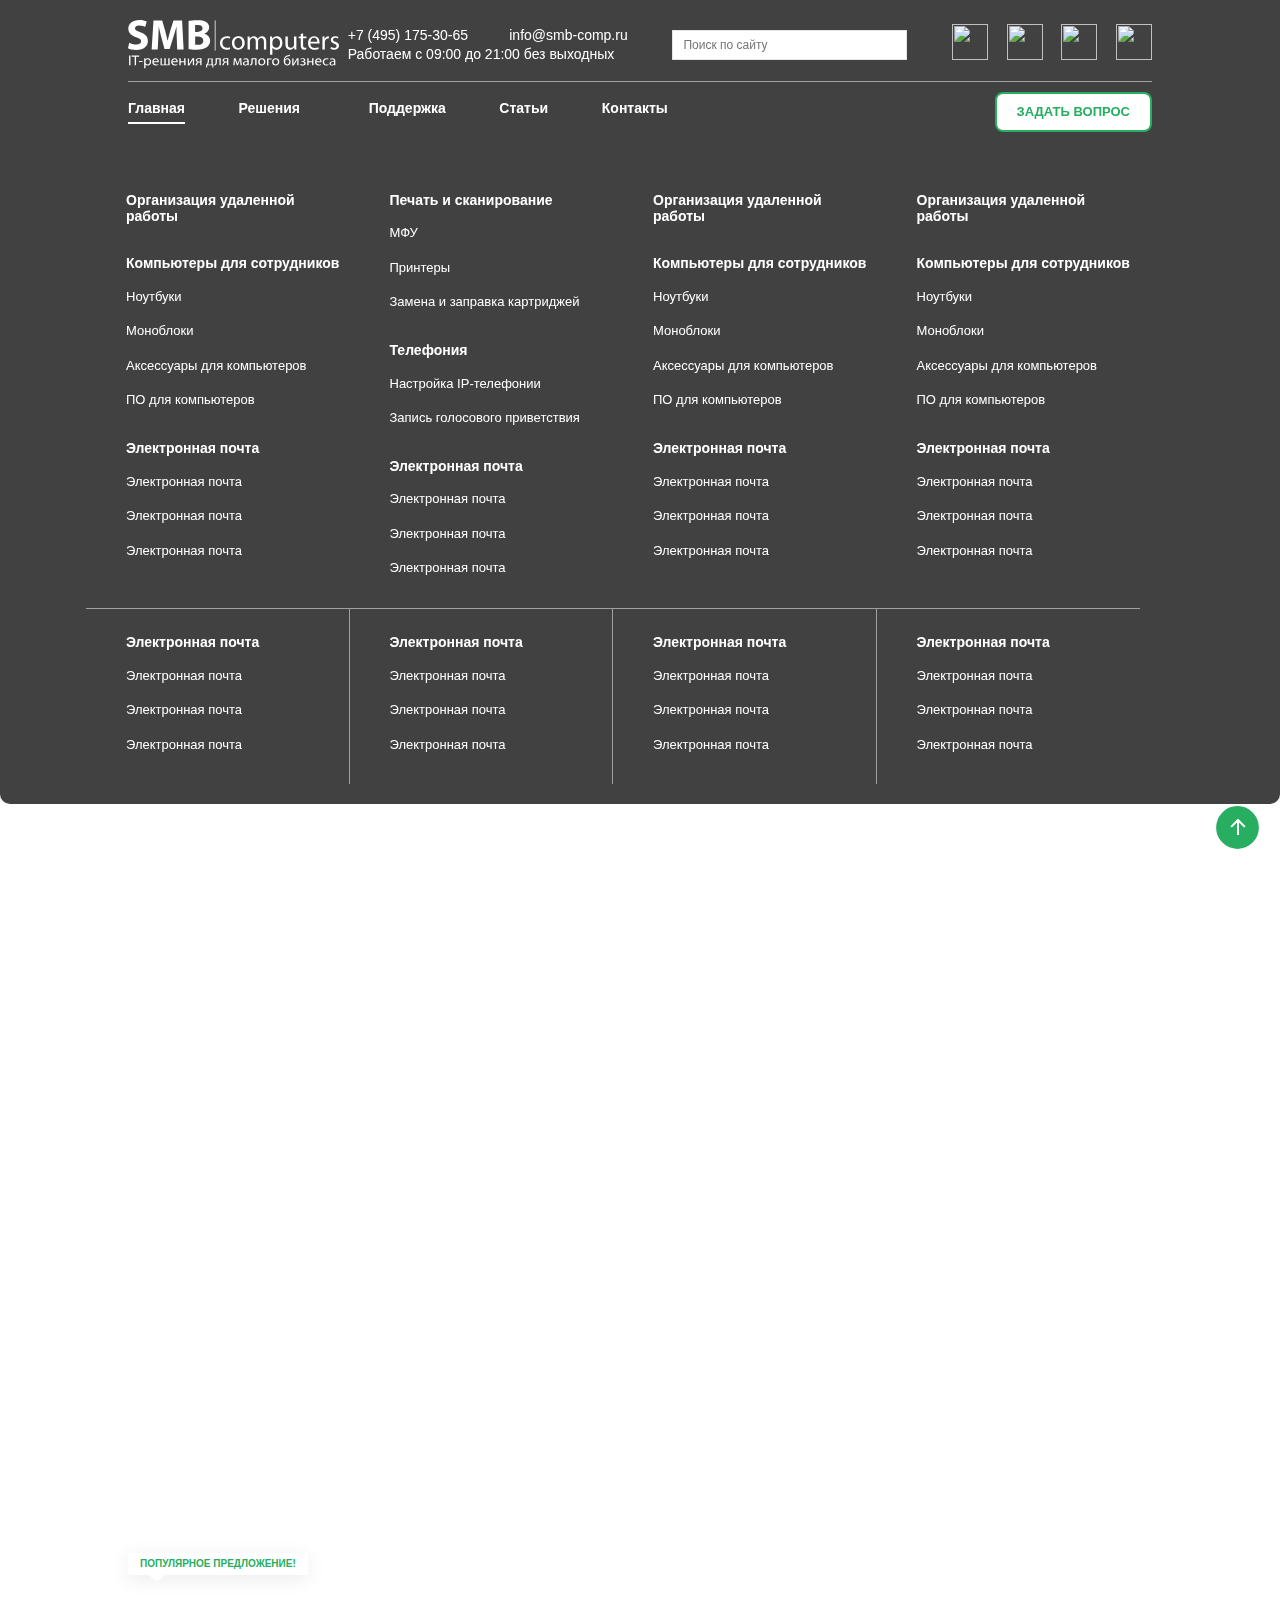
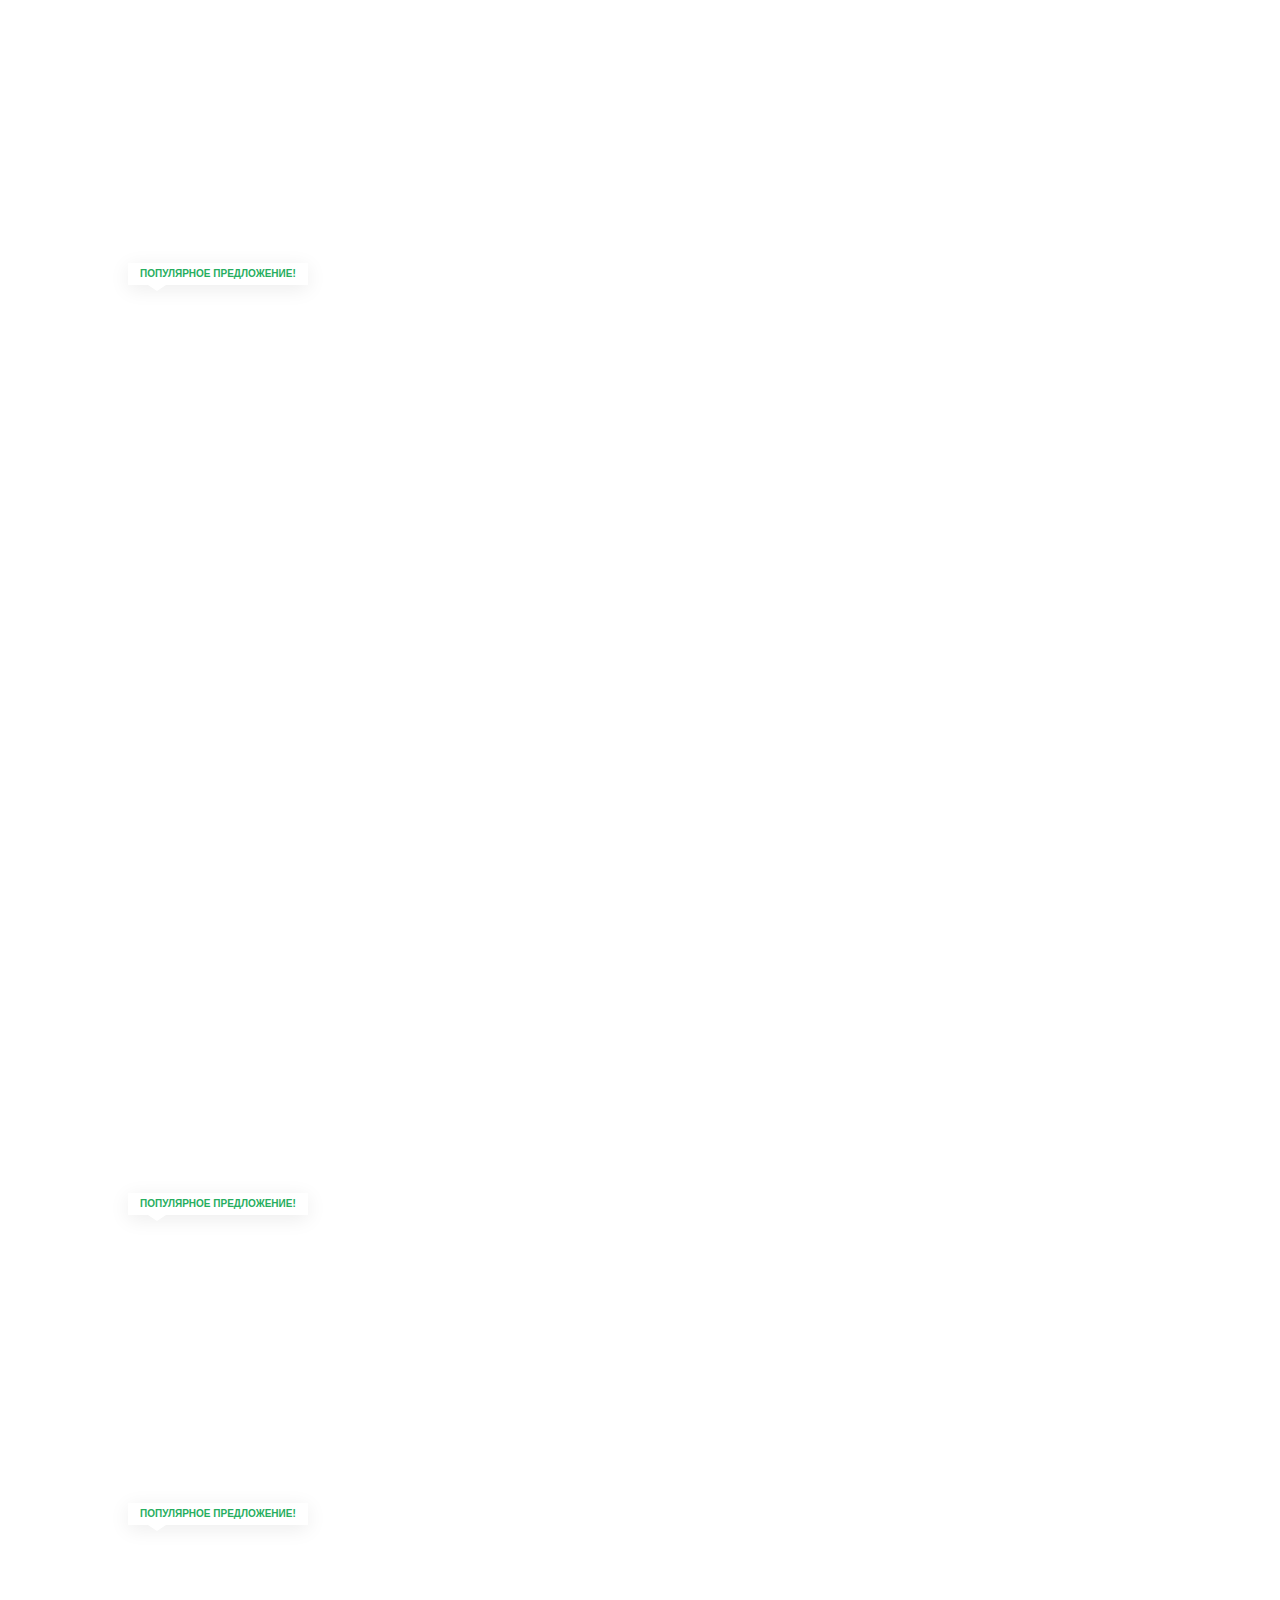
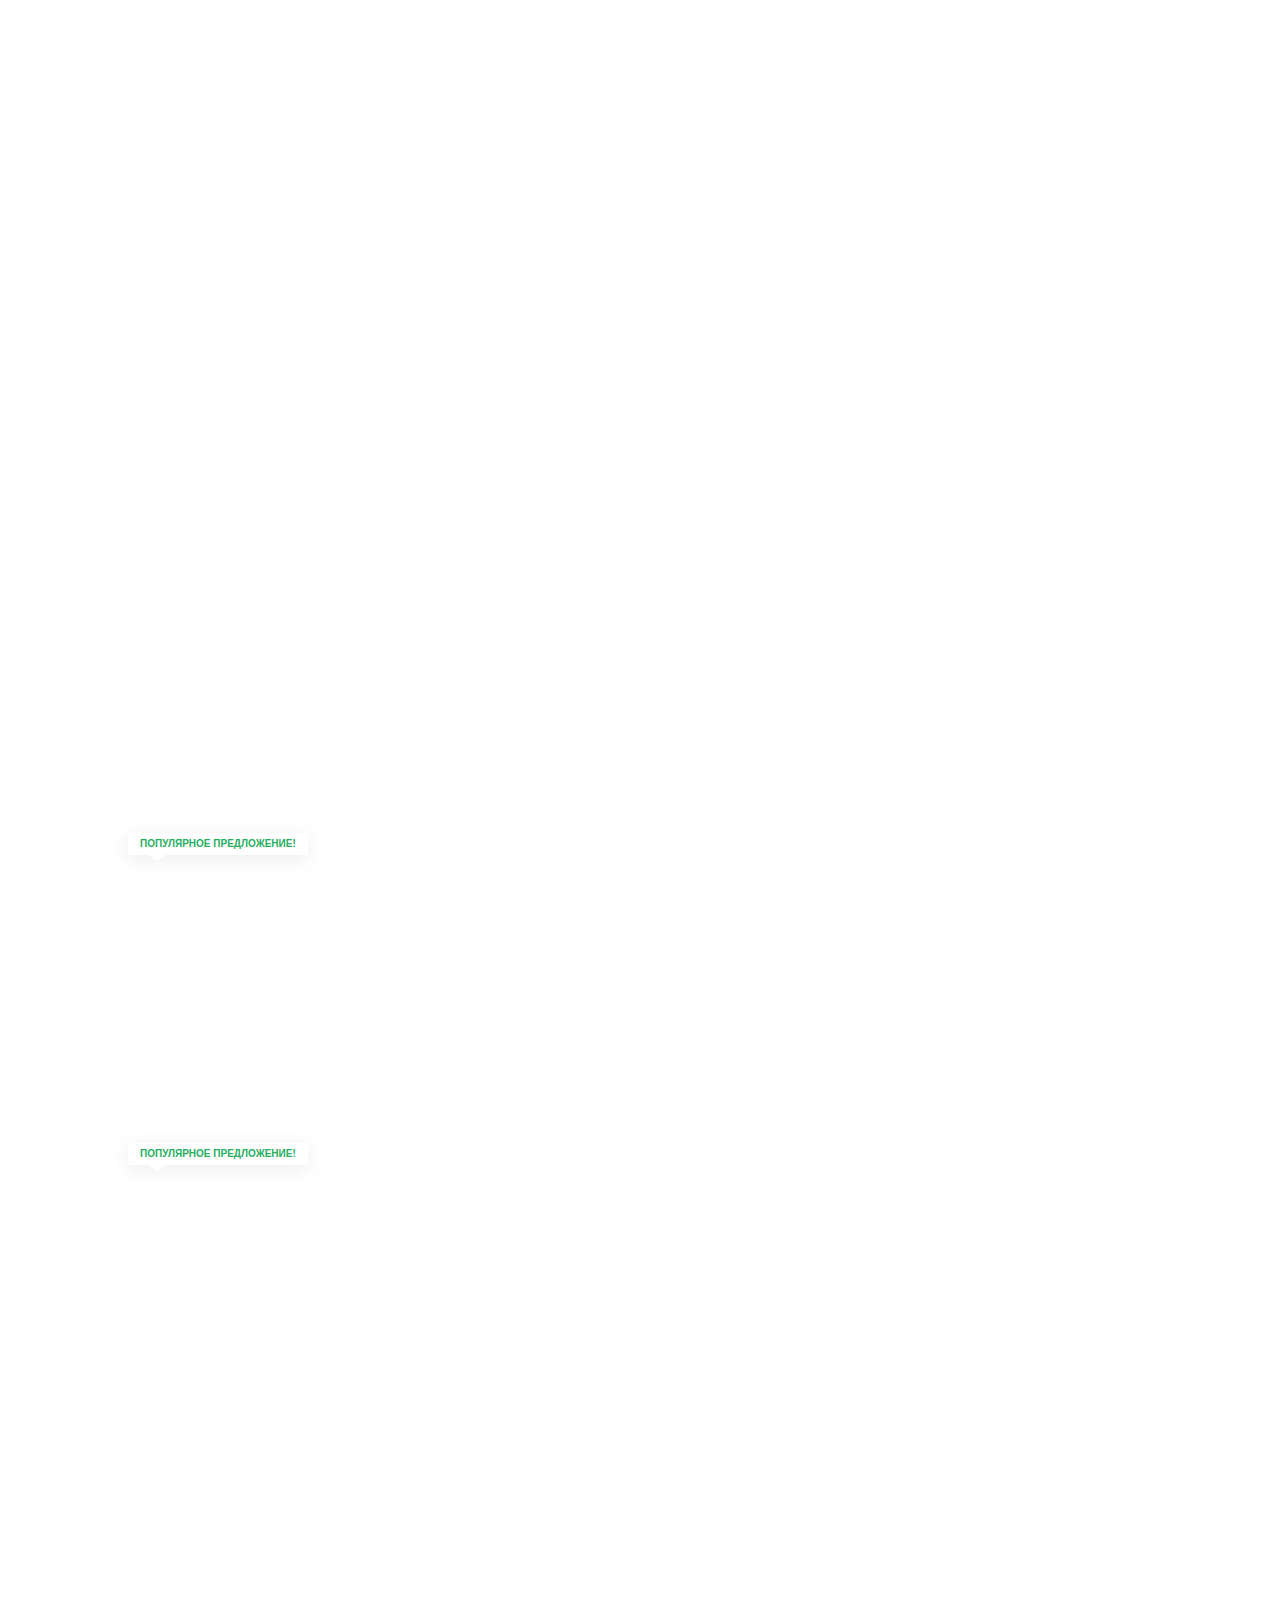
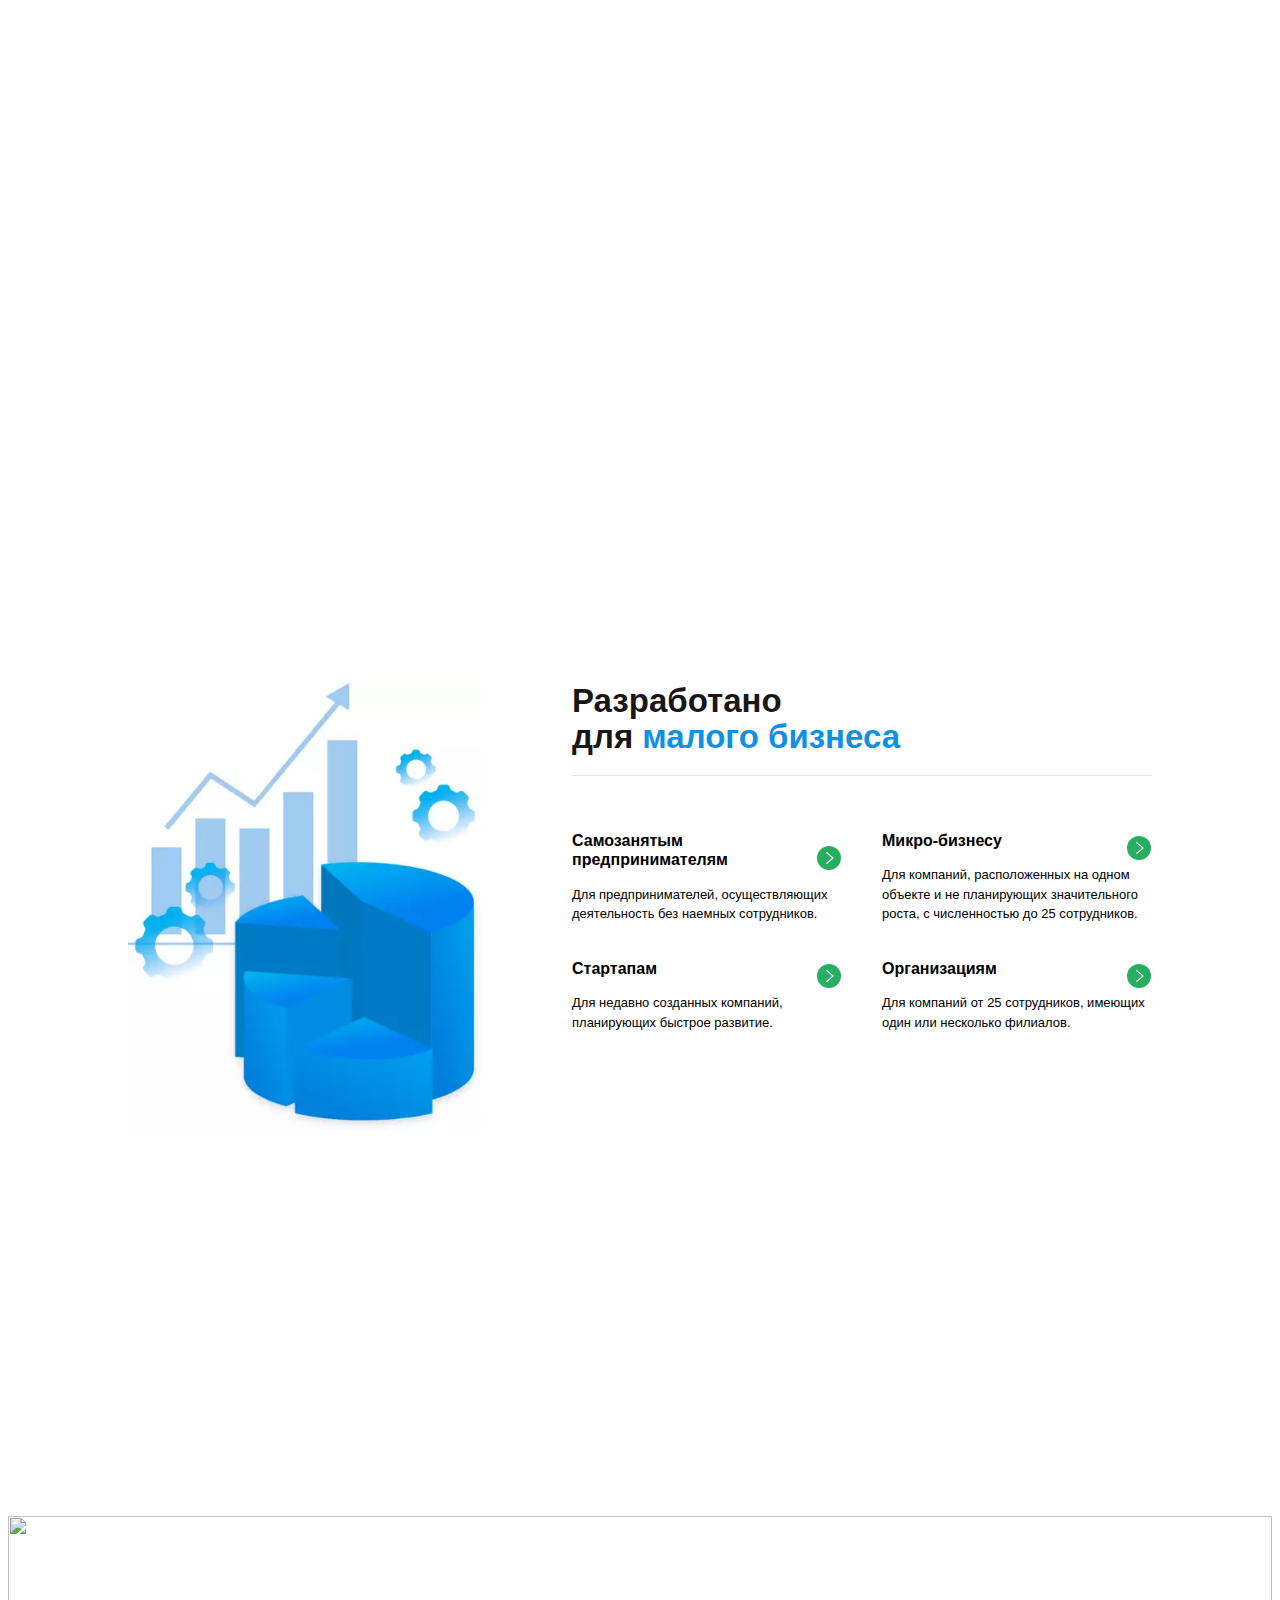
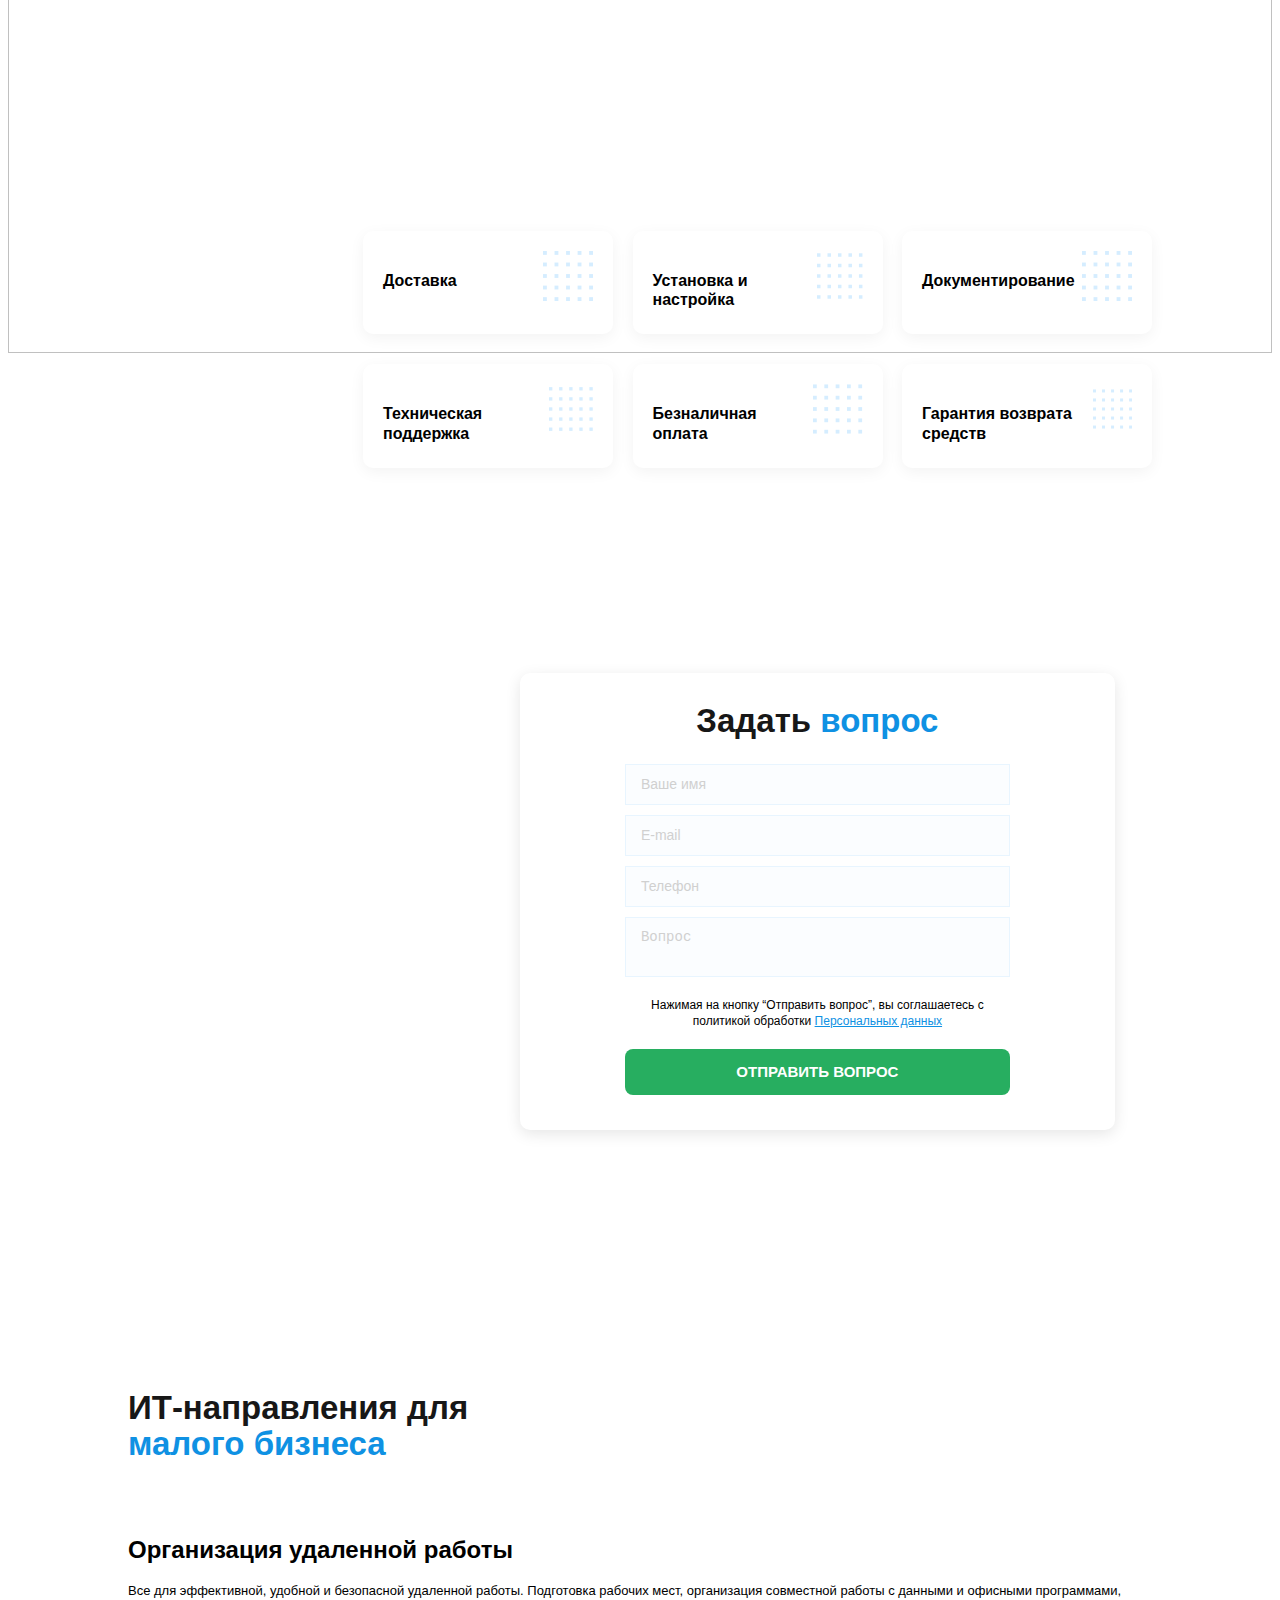
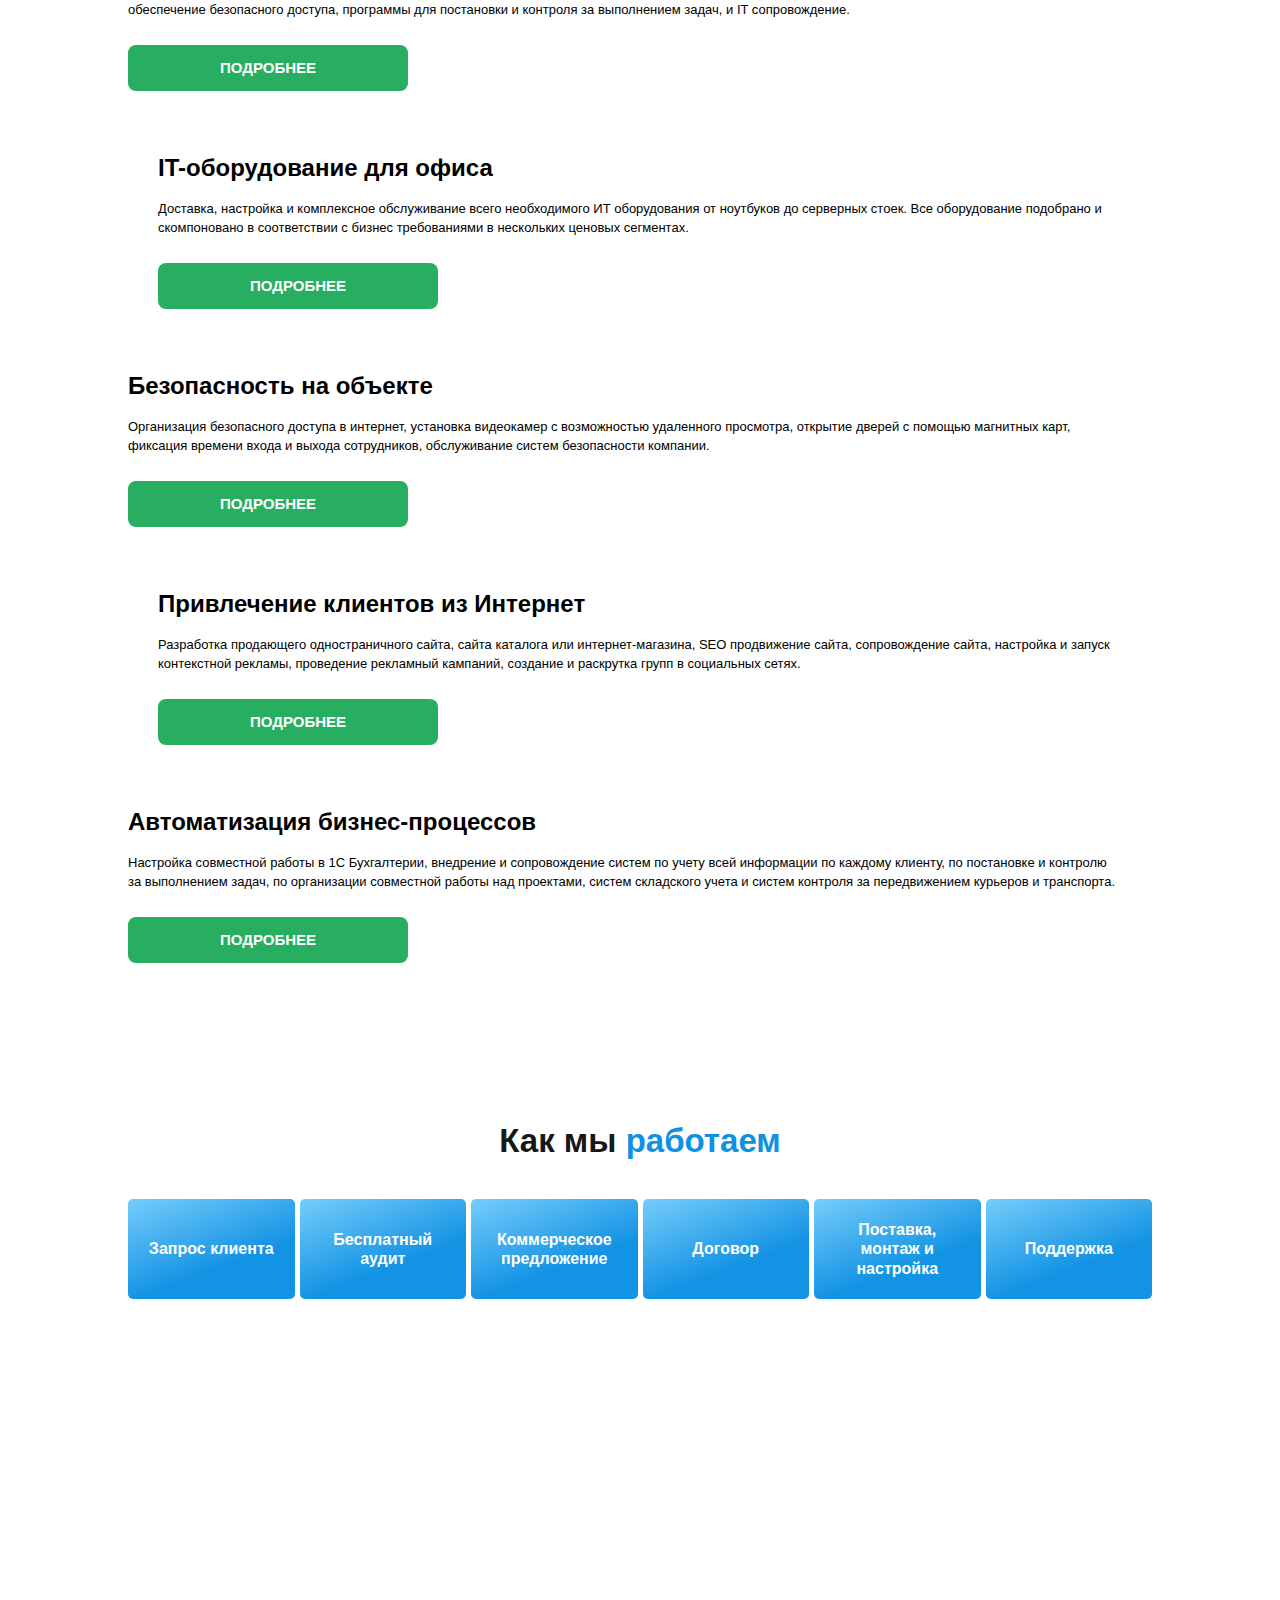
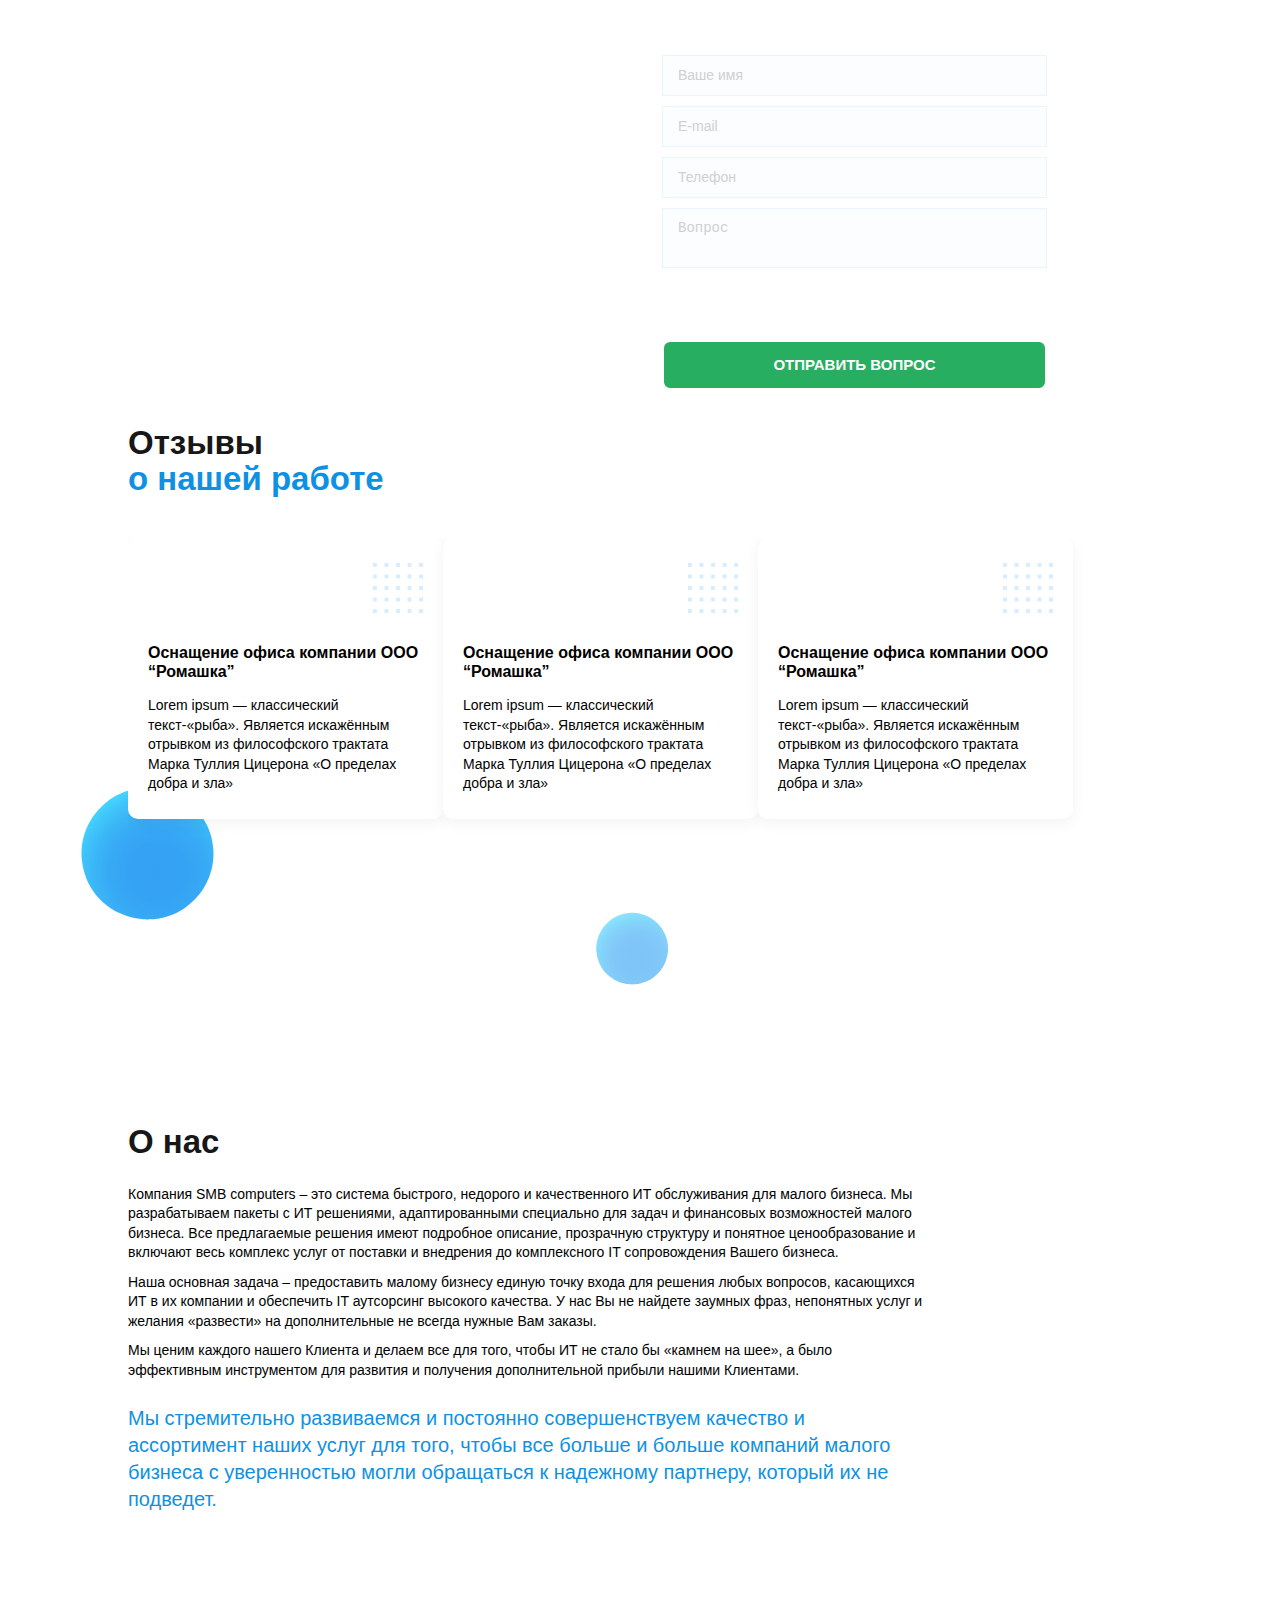
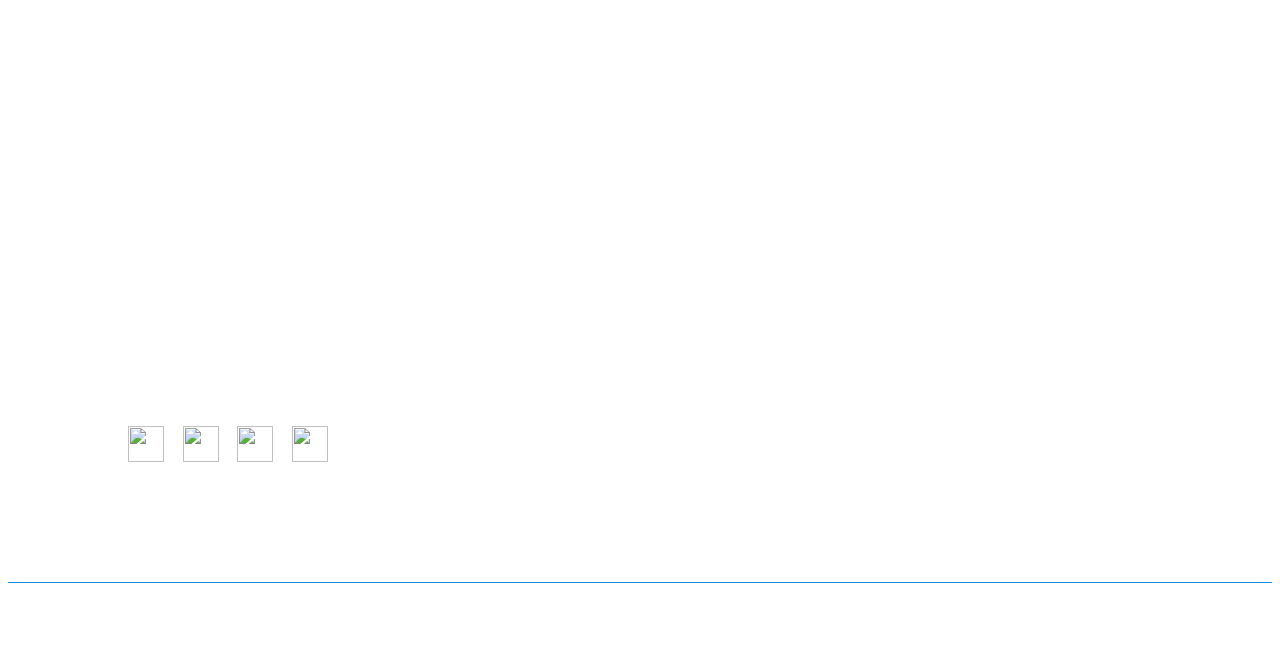
==== commit 92306bb3: "варвап" ====
--- a/index.html
+++ b/index.html
@@ -17,7 +17,14 @@
 		<div class="header-hide">
 			<div class="container">
 				<div class="header-hide__inner">
-					<a href="#" class="logo"><img src="images/logo2.svg" alt=""></a>
+					<div class="header__top-start">
+						<div class="burger-btn">
+							<span></span>
+							<span></span>
+							<span></span>
+						</div>
+						<a href="#" class="logo"><img src="images/logo2.svg" alt=""></a>
+					</div>
 					<nav class="header__menu">
 						<ul class="header__menu-list">
 							<li class="header__menu-item"><a class="header__menu-link" href="#">Главная</a></li>
@@ -41,6 +48,7 @@
 							<img src="images/telegram-wh.svg" alt="">
 						</a>
 					</div>
+					<a href="tel:+74951753065" class="header__callback header__calltel"><img src="images/tel-mob.svg" alt=""></a>
 				</div>
 			</div>
 		</div>
@@ -54,9 +62,50 @@
 								<span></span>
 								<span></span>
 							</div>
-							<a href="#" class="logo"><img src="images/logo.webp" alt=""></a>
-						</div>
-
+							<a href="#" class="logo">
+								<svg width="211" height="49" viewBox="0 0 211 49" fill="none" xmlns="http://www.w3.org/2000/svg">
+									<path class="logo__smb" d="M1.22781 22.7146C2.94676 23.6354 5.70934 24.4949 8.53331 24.4949C11.5415 24.4949 13.1376 23.2671 13.1376 21.364C13.1376 19.5836 11.787 18.54 8.28775 17.3122C3.43788 15.5932 0.306954 12.8921 0.306954 8.71748C0.306954 3.74483 4.48152 0 11.2959 0C14.611 0 17.0052 0.675294 18.7242 1.47337L17.2508 6.75298C16.1458 6.20047 13.9971 5.40238 11.2345 5.40238C8.41053 5.40238 6.99855 6.75298 6.99855 8.22636C6.99855 10.0681 8.5947 10.8662 12.4009 12.3395C17.4964 14.2427 19.8906 16.8825 19.8906 20.9956C19.8906 25.8455 16.2072 30.0201 8.22636 30.0201C4.91126 30.0201 1.65755 29.0992 0 28.2397L1.22781 22.7146Z"/>
+									<path class="logo__smb" d="M48.7443 18.3559C48.6215 14.8566 48.4987 10.6207 48.4987 6.44612H48.4374C47.5165 10.1296 46.2887 14.3041 45.1836 17.6806L41.623 28.9765H36.5275L33.458 17.8034C32.5372 14.3655 31.5549 10.2523 30.8182 6.44612H30.7568C30.634 10.3751 30.4499 14.8566 30.2657 18.4787L29.7132 29.529H23.6355L25.4772 0.491211H34.1947L37.0187 10.191C37.9395 13.5674 38.799 17.1895 39.4743 20.566H39.6585C40.4566 17.1895 41.4388 13.3833 42.4211 10.1296L45.4906 0.491211H54.0853L55.6201 29.529H49.2354L48.7443 18.3559Z"/>
+									<path class="logo__smb" d="M60.6541 0.797989C62.373 0.491036 65.8109 0.184082 69.126 0.184082C73.1164 0.184082 75.5721 0.552429 77.7207 1.84163C79.7466 2.94667 81.1586 4.91117 81.1586 7.55097C81.1586 10.068 79.6238 12.4622 76.3701 13.69V13.7514C79.6852 14.6109 82.1409 17.1279 82.1409 20.8728C82.1409 23.5126 80.913 25.5999 79.1327 27.0732C77.0454 28.7308 73.4848 29.713 67.714 29.713C64.4603 29.713 62.0661 29.4675 60.5927 29.2833V0.797989H60.6541ZM67.1615 11.9097H69.3102C72.8095 11.9097 74.5898 10.4977 74.5898 8.34905C74.5898 6.13899 72.9323 4.97256 69.9241 4.97256C68.4507 4.97256 67.6526 5.03395 67.1001 5.15673V11.9097H67.1615ZM67.1615 24.8018C67.7754 24.8632 68.5735 24.8632 69.6785 24.8632C72.6253 24.8632 75.2651 23.6967 75.2651 20.6272C75.2651 17.7418 72.6253 16.5754 69.3716 16.5754H67.1615V24.8018Z"/>
+									<path d="M102.277 28.9764C101.663 29.2834 100.312 29.7131 98.532 29.7131C94.603 29.7131 92.0246 27.0733 92.0246 23.0829C92.0246 19.0925 94.7872 16.1458 99.0231 16.1458C100.435 16.1458 101.663 16.5141 102.277 16.821L101.724 18.6014C101.172 18.2944 100.251 17.9875 98.9618 17.9875C95.9536 17.9875 94.3574 20.1975 94.3574 22.8987C94.3574 25.9069 96.3219 27.7486 98.9004 27.7486C100.251 27.7486 101.11 27.4417 101.786 27.1347L102.277 28.9764Z" fill="white"/>
+									<path d="M116.704 22.8373C116.704 27.6258 113.327 29.7744 110.196 29.7744C106.697 29.7744 103.935 27.196 103.935 23.0828C103.935 18.7241 106.82 16.2071 110.381 16.2071C114.187 16.1457 116.704 18.8469 116.704 22.8373ZM106.39 22.9601C106.39 25.784 107.986 27.9941 110.319 27.9941C112.591 27.9941 114.248 25.8454 114.248 22.9601C114.248 20.75 113.143 17.9874 110.319 17.9874C107.618 17.926 106.39 20.5044 106.39 22.9601Z" fill="white"/>
+									<path d="M119.65 19.9519C119.65 18.6013 119.589 17.4962 119.528 16.4526H121.615L121.738 18.6013H121.799C122.536 17.3735 123.764 16.207 125.912 16.207C127.693 16.207 128.982 17.3121 129.596 18.8468H129.657C130.087 18.1101 130.578 17.5576 131.131 17.1279C131.929 16.514 132.727 16.207 133.955 16.207C135.673 16.207 138.252 17.3121 138.252 21.855V29.4674H135.919V22.1005C135.919 19.5835 134.998 18.1101 133.095 18.1101C131.744 18.1101 130.701 19.0924 130.271 20.2588C130.148 20.6272 130.087 20.9955 130.087 21.4252V29.4674H127.754V21.6708C127.754 19.5835 126.833 18.1101 125.053 18.1101C123.579 18.1101 122.474 19.2766 122.106 20.5044C121.983 20.8113 121.922 21.2411 121.922 21.6708V29.5288H119.589V19.9519H119.65Z" fill="white"/>
+									<path d="M142.12 20.6887C142.12 19.0311 142.058 17.6805 141.997 16.4527H144.084L144.207 18.6628H144.268C145.189 17.0666 146.785 16.1458 148.873 16.1458C152.065 16.1458 154.398 18.7856 154.398 22.7146C154.398 27.3803 151.512 29.7131 148.443 29.7131C146.724 29.7131 145.189 28.9764 144.452 27.6872H144.391V34.7471H142.058V20.6887H142.12ZM144.452 24.1265C144.452 24.4949 144.452 24.8018 144.575 25.1088C145.005 26.7663 146.417 27.8714 148.136 27.8714C150.653 27.8714 152.065 25.8455 152.065 22.8373C152.065 20.2589 150.714 18.0489 148.197 18.0489C146.601 18.0489 145.066 19.1539 144.637 20.9342C144.575 21.2412 144.452 21.6095 144.452 21.8551V24.1265Z" fill="white"/>
+									<path d="M168.333 25.8454C168.333 27.196 168.333 28.4238 168.456 29.4061H166.369L166.246 27.2574H166.185C165.571 28.3011 164.22 29.6516 161.887 29.6516C159.862 29.6516 157.406 28.4852 157.406 23.9423V16.4526H159.8V23.6354C159.8 26.091 160.598 27.8099 162.685 27.8099C164.282 27.8099 165.387 26.7049 165.816 25.6612C165.939 25.3543 166.001 24.9246 166.001 24.4334V16.4526H168.395V25.8454H168.333Z" fill="white"/>
+									<path d="M175.086 13.3218V16.4527H178.463V18.233H175.086V25.2316C175.086 26.8277 175.516 27.7486 176.867 27.7486C177.542 27.7486 177.91 27.6872 178.217 27.5644L178.34 29.3448C177.91 29.5289 177.174 29.6517 176.253 29.6517C175.148 29.6517 174.288 29.2834 173.674 28.6695C173.061 27.9328 172.754 26.7664 172.754 25.2316V18.233H170.728V16.4527H172.754V14.0585L175.086 13.3218Z" fill="white"/>
+									<path d="M182.269 23.3899C182.331 26.5822 184.356 27.9328 186.751 27.9328C188.47 27.9328 189.513 27.6258 190.373 27.2575L190.802 28.9764C189.943 29.3448 188.531 29.8359 186.444 29.8359C182.453 29.8359 180.059 27.1961 180.059 23.2671C180.059 19.3381 182.392 16.2686 186.137 16.2686C190.434 16.2686 191.539 19.952 191.539 22.3462C191.539 22.8374 191.539 23.2057 191.478 23.4513H182.269V23.3899ZM189.268 21.6709C189.268 20.1976 188.654 17.8647 186.014 17.8647C183.62 17.8647 182.576 20.0134 182.392 21.6709H189.268Z" fill="white"/>
+									<path d="M194.486 20.5044C194.486 18.9696 194.486 17.6804 194.363 16.4526H196.45L196.573 19.031H196.635C197.249 17.3121 198.661 16.207 200.257 16.207C200.502 16.207 200.686 16.207 200.871 16.2684V18.4785C200.625 18.4171 200.379 18.4171 200.072 18.4171C198.415 18.4171 197.249 19.6449 196.88 21.4252C196.819 21.7322 196.819 22.1619 196.819 22.5303V29.4674H194.425V20.5044H194.486Z" fill="white"/>
+									<path d="M202.958 27.0733C203.695 27.503 204.922 27.9942 206.089 27.9942C207.808 27.9942 208.606 27.1347 208.606 26.0297C208.606 24.9246 207.931 24.3107 206.212 23.6354C203.817 22.776 202.774 21.4867 202.774 19.952C202.774 17.8647 204.493 16.1458 207.255 16.1458C208.544 16.1458 209.711 16.5141 210.448 16.9438L209.895 18.6628C209.404 18.3558 208.422 17.8647 207.255 17.8647C205.843 17.8647 205.107 18.6628 205.107 19.645C205.107 20.7501 205.843 21.1798 207.562 21.8551C209.772 22.7146 211 23.8196 211 25.7841C211 28.117 209.22 29.7131 206.15 29.7131C204.738 29.7131 203.388 29.3448 202.467 28.7922L202.958 27.0733Z" fill="white"/>
+									<path d="M87.1749 0.429688V30.5725" stroke="white" stroke-width="0.75" stroke-miterlimit="10"/>
+									<path d="M2.4557 35.6067V45.3678H1.1051V35.6067H2.4557Z" fill="white"/>
+									<path d="M6.69178 36.6503H3.56085V35.6067H11.1733V36.6503H8.04238V45.3064H6.69178V36.6503Z" fill="white"/>
+									<path d="M14.6111 41.009V41.9299H10.8663V41.009H14.6111Z" fill="white"/>
+									<path d="M16.2072 40.6406C16.2072 39.7197 16.2072 39.0444 16.1458 38.3691H17.3122L17.3736 39.5969C17.9261 38.7375 18.7856 38.2463 20.0134 38.2463C21.7938 38.2463 23.1444 39.6583 23.1444 41.807C23.1444 44.324 21.4868 45.5518 19.7679 45.5518C18.7856 45.5518 17.9261 45.1221 17.4964 44.4468V48.253H16.1458V40.6406H16.2072ZM17.4964 42.4823C17.4964 42.6665 17.4964 42.8506 17.5578 43.0348C17.8034 43.8943 18.6014 44.5082 19.5837 44.5082C20.9957 44.5082 21.8552 43.4032 21.8552 41.807C21.8552 40.395 21.0571 39.2286 19.6451 39.2286C18.7242 39.2286 17.8648 39.8425 17.6192 40.7634C17.5578 40.9475 17.5578 41.1317 17.5578 41.2545V42.4823H17.4964Z" fill="white"/>
+									<path d="M25.6 42.1139C25.6 43.8329 26.7664 44.5696 28.117 44.5696C29.0993 44.5696 29.6518 44.3854 30.1429 44.2012L30.3885 45.1221C29.8973 45.3063 29.0993 45.5518 27.9328 45.5518C25.6614 45.5518 24.3108 44.1398 24.3108 41.9912C24.3108 39.8425 25.6 38.2463 27.7487 38.2463C30.1429 38.2463 30.8182 40.2722 30.8182 41.5614C30.8182 41.807 30.8182 41.9912 30.7568 42.1753H25.6V42.1139ZM29.529 41.1931C29.529 40.395 29.1607 39.1672 27.6873 39.1672C26.3367 39.1672 25.7228 40.3336 25.6 41.1931H29.529Z" fill="white"/>
+									<path d="M33.765 38.3691V44.3854H36.3434V38.3691H37.694V44.3854H40.2724V38.3691H41.623V45.3677H32.5372V38.3691H33.765Z" fill="white"/>
+									<path d="M44.5085 42.1139C44.5699 43.8329 45.6749 44.5696 47.0255 44.5696C48.0078 44.5696 48.5603 44.3854 49.0514 44.2012L49.297 45.1221C48.8059 45.3063 48.0078 45.5518 46.8413 45.5518C44.5699 45.5518 43.2193 44.1398 43.2193 41.9912C43.2193 39.8425 44.5085 38.2463 46.6572 38.2463C49.0514 38.2463 49.7267 40.2722 49.7267 41.5614C49.7267 41.807 49.7267 41.9912 49.6653 42.1753H44.5085V42.1139ZM48.4375 41.1931C48.4375 40.395 48.0692 39.1672 46.5958 39.1672C45.2452 39.1672 44.6313 40.3336 44.5085 41.1931H48.4375Z" fill="white"/>
+									<path d="M52.6733 38.3691V41.1931H56.1726V38.3691H57.5232V45.3677H56.1726V42.1754H52.6733V45.3677H51.3228V38.3691H52.6733Z" fill="white"/>
+									<path d="M60.961 38.3691V41.3159C60.961 42.4209 60.8996 43.0962 60.8996 44.1399H60.961C61.3907 43.2804 61.6363 42.7893 62.1888 41.9912L64.5217 38.3691H66.1178V45.3677H64.8286V42.4209C64.8286 41.2545 64.8286 40.702 64.89 39.5356C64.3989 40.4564 64.0919 41.0089 63.6622 41.7456C62.9869 42.8507 62.1274 44.2013 61.3907 45.4291H59.856V38.4305H60.961V38.3691Z" fill="white"/>
+									<path d="M73.6076 45.3677H72.257V42.4209H71.2748C70.7222 42.4209 70.3539 42.5437 70.0469 42.8506C69.4944 43.2804 69.3103 44.1398 69.0033 44.8151C68.9419 45.0607 68.8191 45.2449 68.6964 45.3677H67.2844C67.4685 45.1221 67.5913 44.8765 67.7141 44.5696C68.021 43.8943 68.2052 42.9734 68.8805 42.4823C69.1261 42.2981 69.3716 42.1753 69.74 42.0526C68.7577 41.9298 67.7755 41.3773 67.7755 40.2722C67.7755 39.5355 68.2052 39.0444 68.7577 38.7375C69.3716 38.3691 70.2925 38.2463 71.2134 38.2463C72.0728 38.2463 72.9323 38.3077 73.5462 38.3691V45.3677H73.6076ZM72.257 39.1672C71.9501 39.1058 71.6431 39.1058 71.152 39.1058C70.2311 39.1058 69.1261 39.3514 69.1261 40.3336C69.1261 41.2545 70.2925 41.5614 71.0906 41.5614C71.6431 41.5614 71.9501 41.5614 72.257 41.5614V39.1672Z" fill="white"/>
+									<path d="M84.7194 38.3691V44.4468H85.4561L85.3947 47.5778H84.3511L84.2897 45.3677H79.1943L79.1329 47.5778H78.0892L78.0278 44.4468H78.6417C78.9487 44.0171 79.1943 43.526 79.3784 43.0348C79.6854 42.1754 79.8082 41.2545 79.8082 40.2722V38.4305H84.7194V38.3691ZM80.9746 40.4564C80.9746 41.3773 80.8518 42.2981 80.6062 43.0962C80.4835 43.5874 80.2379 44.0171 80.0537 44.3854H83.4302V39.29H80.9746V40.4564Z" fill="white"/>
+									<path d="M92.7615 38.3693V45.3678H91.4109V39.3515H88.8939V41.1318C88.8939 43.0963 88.7097 44.4469 87.7274 44.9995C87.3591 45.245 86.9294 45.4292 86.2541 45.4292L86.1313 44.4469C86.3768 44.3855 86.6838 44.3242 86.868 44.14C87.5433 43.6489 87.6047 42.6666 87.6047 41.1318V38.3079H92.7615V38.3693Z" fill="white"/>
+									<path d="M100.374 45.3677H99.0233V42.4209H98.0411C97.4885 42.4209 97.1202 42.5437 96.8132 42.8506C96.2607 43.2804 96.0765 44.1398 95.7696 44.8151C95.6468 45.0607 95.5854 45.2449 95.4626 45.3677H94.0507C94.2348 45.1221 94.3576 44.8765 94.4804 44.5696C94.7873 43.8943 94.9715 42.9734 95.6468 42.4823C95.8924 42.2981 96.1379 42.1753 96.5063 42.0526C95.524 41.9298 94.5418 41.3773 94.5418 40.2722C94.5418 39.5355 94.9715 39.0444 95.524 38.7375C96.1379 38.3691 97.0588 38.2463 97.9797 38.2463C98.8391 38.2463 99.6986 38.3077 100.313 38.3691V45.3677H100.374ZM99.0847 39.1672C98.7777 39.1058 98.4708 39.1058 97.9797 39.1058C97.0588 39.1058 95.9538 39.3514 95.9538 40.3336C95.9538 41.2545 97.1202 41.5614 97.9183 41.5614C98.4708 41.5614 98.7777 41.5614 99.0847 41.5614V39.1672Z" fill="white"/>
+									<path d="M105.899 38.3691H107.557L108.907 41.9298C109.091 42.4209 109.398 43.2804 109.583 43.8329C109.767 43.2804 110.135 42.1754 110.442 41.4387L111.608 38.3691H113.266L113.757 45.3677H112.468L112.284 42.0526C112.284 41.3159 112.222 40.395 112.161 39.5356H112.1C111.915 40.1495 111.67 40.702 111.302 41.807L109.89 45.3677H108.907L107.618 41.8684C107.373 41.1931 107.066 40.2109 106.881 39.5356C106.82 40.3336 106.82 41.3159 106.759 42.0526L106.574 45.3677H105.347L105.899 38.3691Z" fill="white"/>
+									<path d="M120.694 43.6488C120.694 44.2627 120.756 44.8767 120.817 45.3064H119.589L119.466 44.4469H119.405C118.975 44.9994 118.177 45.4906 117.134 45.4906C115.66 45.4906 114.862 44.5083 114.862 43.4647C114.862 41.7457 116.458 40.8249 119.282 40.8862V40.7635C119.282 40.211 119.098 39.1673 117.625 39.1673C116.949 39.1673 116.213 39.3515 115.66 39.6584L115.476 38.799C116.09 38.4306 117.011 38.1851 117.932 38.1851C120.203 38.1851 120.756 39.6584 120.756 41.009V43.6488H120.694ZM119.405 41.8071C117.932 41.8071 116.274 42.0527 116.274 43.4033C116.274 44.2627 116.827 44.6311 117.502 44.6311C118.484 44.6311 119.098 44.0786 119.344 43.4647C119.405 43.3419 119.405 43.1577 119.405 43.0349V41.8071Z" fill="white"/>
+									<path d="M128.552 38.3693V45.3678H127.202V39.3515H124.685V41.1318C124.685 43.0963 124.501 44.4469 123.518 44.9995C123.15 45.245 122.72 45.4292 122.045 45.4292L121.922 44.4469C122.168 44.3855 122.475 44.3242 122.659 44.14C123.334 43.6489 123.395 42.6666 123.395 41.1318V38.3079H128.552V38.3693Z" fill="white"/>
+									<path d="M137.393 41.8071C137.393 44.3855 135.49 45.552 133.709 45.552C131.745 45.552 130.148 44.14 130.148 41.9299C130.148 39.5971 131.806 38.2465 133.832 38.2465C135.981 38.1851 137.393 39.6585 137.393 41.8071ZM131.56 41.8685C131.56 43.4033 132.481 44.5697 133.771 44.5697C135.06 44.5697 136.042 43.4033 136.042 41.8685C136.042 40.7021 135.428 39.1673 133.832 39.1673C132.236 39.1673 131.56 40.5793 131.56 41.8685Z" fill="white"/>
+									<path d="M143.593 38.3691V39.4128H140.401V45.4291H139.05V38.4305H143.593V38.3691Z" fill="white"/>
+									<path d="M151.328 41.8071C151.328 44.3855 149.425 45.552 147.645 45.552C145.68 45.552 144.084 44.14 144.084 41.9299C144.084 39.5971 145.742 38.2465 147.768 38.2465C149.855 38.1851 151.328 39.6585 151.328 41.8071ZM145.496 41.8685C145.496 43.4033 146.417 44.5697 147.706 44.5697C148.995 44.5697 149.978 43.4033 149.978 41.8685C149.978 40.7021 149.364 39.1673 147.768 39.1673C146.171 39.1673 145.496 40.5793 145.496 41.8685Z" fill="white"/>
+									<path d="M161.826 35.9749C161.458 36.0977 160.782 36.2205 160.291 36.2819C159.125 36.466 158.204 36.8344 157.652 37.5711C157.16 38.185 156.915 39.1058 156.853 39.9039H156.915C157.406 38.8603 158.45 38.3078 159.493 38.3078C161.335 38.3078 162.624 39.5356 162.624 41.7456C162.624 44.0171 161.396 45.4905 159.186 45.4905C156.608 45.4905 155.748 43.0962 155.748 40.7634C155.748 39.1672 156.117 37.878 156.915 36.8958C157.59 35.9135 158.634 35.4838 160.107 35.2382C160.721 35.1154 161.458 34.9927 161.949 34.8699L161.826 35.9749ZM159.186 39.29C158.388 39.29 157.836 39.6583 157.529 40.2723C157.283 40.702 157.16 41.1931 157.16 41.7456C157.16 42.9121 157.774 44.5696 159.248 44.5696C160.721 44.5696 161.274 43.219 161.274 41.8684C161.212 40.7634 160.782 39.29 159.186 39.29Z" fill="white"/>
+									<path d="M165.509 38.3691V41.3159C165.509 42.4209 165.448 43.0962 165.387 44.1399H165.448C165.878 43.2804 166.123 42.7893 166.676 41.9912L168.947 38.3691H170.544V45.3677H169.254V42.4209C169.254 41.2545 169.316 40.702 169.316 39.5356H169.254C168.763 40.4564 168.456 41.0089 168.027 41.7456C167.351 42.8507 166.492 44.2013 165.755 45.4291H164.22V38.4305H165.509V38.3691Z" fill="white"/>
+									<path d="M173.367 41.316H173.981C175.086 41.316 175.884 40.8249 175.884 40.1496C175.884 39.5357 175.271 39.1059 174.472 39.1059C173.859 39.1059 173.183 39.2901 172.692 39.597L172.385 38.799C173.122 38.3692 173.981 38.1851 174.841 38.1851C175.946 38.1851 177.358 38.6762 177.358 40.0268C177.358 40.8863 176.498 41.4388 175.7 41.6229C176.805 41.7457 177.726 42.3596 177.726 43.4033C177.726 44.938 176.069 45.4906 174.534 45.4906C173.674 45.4906 172.815 45.245 172.14 44.938L172.508 44.0786C173.06 44.3855 173.797 44.5697 174.472 44.5697C175.577 44.5697 176.314 44.0786 176.314 43.3419C176.314 42.421 175.271 42.1141 174.165 42.1141H173.49L173.367 41.316Z" fill="white"/>
+									<path d="M180.612 38.3691V41.1931H184.111V38.3691H185.461V45.3677H184.111V42.1754H180.612V45.3677H179.261V38.3691H180.612Z" fill="white"/>
+									<path d="M188.347 42.1139C188.408 43.8329 189.513 44.5696 190.864 44.5696C191.846 44.5696 192.399 44.3854 192.89 44.2012L193.135 45.1221C192.644 45.3063 191.846 45.5518 190.68 45.5518C188.408 45.5518 187.058 44.1398 187.058 41.9912C187.058 39.8425 188.347 38.2463 190.496 38.2463C192.89 38.2463 193.565 40.2722 193.565 41.5614C193.565 41.807 193.565 41.9912 193.504 42.1753H188.347V42.1139ZM192.337 41.1931C192.337 40.395 191.969 39.1672 190.496 39.1672C189.145 39.1672 188.531 40.3336 188.47 41.1931H192.337Z" fill="white"/>
+									<path d="M200.502 45.1221C200.134 45.3063 199.397 45.5518 198.354 45.5518C196.144 45.5518 194.67 44.1398 194.67 41.9912C194.67 39.8425 196.205 38.2463 198.661 38.2463C199.459 38.2463 200.134 38.4305 200.502 38.6147L200.195 39.5969C199.888 39.4128 199.397 39.29 198.661 39.29C196.942 39.29 196.082 40.5178 196.082 41.9298C196.082 43.5259 197.187 44.5696 198.661 44.5696C199.397 44.5696 199.95 44.3854 200.318 44.2626L200.502 45.1221Z" fill="white"/>
+									<path d="M207.317 43.6488C207.317 44.2627 207.317 44.8767 207.439 45.3064H206.212L206.089 44.4469H206.027C205.598 44.9994 204.8 45.4906 203.756 45.4906C202.283 45.4906 201.485 44.5083 201.485 43.4647C201.485 41.7457 203.081 40.8249 205.905 40.8862V40.7635C205.905 40.211 205.721 39.1673 204.247 39.1673C203.572 39.1673 202.835 39.3515 202.344 39.6584L202.037 38.799C202.651 38.4306 203.572 38.1851 204.493 38.1851C206.764 38.1851 207.317 39.6584 207.317 41.009V43.6488ZM206.027 41.8071C204.554 41.8071 202.897 42.0527 202.897 43.4033C202.897 44.2627 203.449 44.6311 204.124 44.6311C205.107 44.6311 205.721 44.0786 205.966 43.4647C206.027 43.3419 206.027 43.1577 206.027 43.0349V41.8071Z" fill="white"/>
+								</svg>
+							</a>
+						</div>
 						<div class="header__communication">
 							<p class="header__communication-tel">+7 (495) 175-30-65</p>
 							<a class="header__communication-email" href="mailto:info@smb-comp.ru">info@smb-comp.ru</a>
@@ -111,161 +160,193 @@
 								<div class="swiper-slide">
 									<div class="main-slider__slide popular">
 										<div class="main-slider__slide-info">
-											<h4 class="main-slider__slide-name title-h4">Постоянные проблемы с компьютерами? Болят глаза от мелких мониторов?</h4>
-											<p class="main-slider__slide-category">Компьютеры для сотрудников</p>
-										</div>
-										<p class="main-slider__slide-price price">от 30 000 ₽</p>
-										<a class="main-slider__slide-btn" href="#">Подробнее</a>
+											<div class="main-slider__slide-name title-h4">Постоянные проблемы с компьютерами? Болят глаза от мелких мониторов?</div>
+											<p class="main-slider__slide-category">Компьютеры для сотрудников</p>
+										</div>
+										<div class="main-slider__slide-btns">
+											<p class="main-slider__slide-price price">от 30 000 ₽</p>
+											<a class="main-slider__slide-btn" href="#">Подробнее</a>
+										</div>
 									</div>
 								</div>
 								<div class="swiper-slide">
 									<div class="main-slider__slide popular">
 										<div class="main-slider__slide-info">
-											<h4 class="main-slider__slide-name title-h4">Что будет, если вы потеряете все рабочие файлы?</h4>
+											<div class="main-slider__slide-name title-h4">Что будет, если вы потеряете все рабочие файлы?</div>
 											<p class="main-slider__slide-category">Надежное хранение и удаленный доступ к файлам</p>
 										</div>
-										<p class="main-slider__slide-price price">от 30 000 ₽</p>
-										<a class="main-slider__slide-btn" href="#">Подробнее</a>
+										<div class="main-slider__slide-btns">
+											<p class="main-slider__slide-price price">от 30 000 ₽</p>
+											<a class="main-slider__slide-btn" href="#">Подробнее</a>
+										</div>
 									</div>
 								</div>
 								<div class="swiper-slide">
 									<div class="main-slider__slide">
 										<div class="main-slider__slide-info">
-											<h4 class="main-slider__slide-name title-h4">Не получается настроить удаленную работу сотрудников?</h4>
+											<div class="main-slider__slide-name title-h4">Не получается настроить удаленную работу сотрудников?</div>
 											<p class="main-slider__slide-category">Организация удаленной работы</p>
 										</div>
-										<p class="main-slider__slide-price price">от 30 000 ₽</p>
-										<a class="main-slider__slide-btn" href="#">Подробнее</a>
+										<div class="main-slider__slide-btns">
+											<p class="main-slider__slide-price price">от 30 000 ₽</p>
+											<a class="main-slider__slide-btn" href="#">Подробнее</a>
+										</div>
 									</div>
 								</div>
 								<div class="swiper-slide">
 									<div class="main-slider__slide">
 										<div class="main-slider__slide-info">
-											<h4 class="main-slider__slide-name title-h4">Медленный интернет и постоянно висит офисный WiFi?</h4>
+											<div class="main-slider__slide-name title-h4">Медленный интернет и постоянно висит офисный WiFi?</div>
 											<p class="main-slider__slide-category">WiFi сеть</p>
 										</div>
-										<p class="main-slider__slide-price price">от 30 000 ₽</p>
-										<a class="main-slider__slide-btn" href="#">Подробнее</a>
+										<div class="main-slider__slide-btns">
+											<p class="main-slider__slide-price price">от 30 000 ₽</p>
+											<a class="main-slider__slide-btn" href="#">Подробнее</a>
+										</div>
 									</div>
 								</div>
 								<div class="swiper-slide">
 									<div class="main-slider__slide popular">
 										<div class="main-slider__slide-info">
-											<h4 class="main-slider__slide-name title-h4">Постоянные проблемы с компьютерами? Болят глаза от мелких мониторов?</h4>
-											<p class="main-slider__slide-category">Компьютеры для сотрудников</p>
-										</div>
-										<p class="main-slider__slide-price price">от 30 000 ₽</p>
-										<a class="main-slider__slide-btn" href="#">Подробнее</a>
+											<div class="main-slider__slide-name title-h4">Постоянные проблемы с компьютерами? Болят глаза от мелких мониторов?</div>
+											<p class="main-slider__slide-category">Компьютеры для сотрудников</p>
+										</div>
+										<div class="main-slider__slide-btns">
+											<p class="main-slider__slide-price price">от 30 000 ₽</p>
+											<a class="main-slider__slide-btn" href="#">Подробнее</a>
+										</div>
 									</div>
 								</div>
 								<div class="swiper-slide">
 									<div class="main-slider__slide popular">
 										<div class="main-slider__slide-info">
-											<h4 class="main-slider__slide-name title-h4">Постоянные проблемы с компьютерами? Болят глаза от мелких мониторов?</h4>
-											<p class="main-slider__slide-category">Компьютеры для сотрудников</p>
-										</div>
-										<p class="main-slider__slide-price price">от 30 000 ₽</p>
-										<a class="main-slider__slide-btn" href="#">Подробнее</a>
+											<div class="main-slider__slide-name title-h4">Постоянные проблемы с компьютерами? Болят глаза от мелких мониторов?</div>
+											<p class="main-slider__slide-category">Компьютеры для сотрудников</p>
+										</div>
+										<div class="main-slider__slide-btns">
+											<p class="main-slider__slide-price price">от 30 000 ₽</p>
+											<a class="main-slider__slide-btn" href="#">Подробнее</a>
+										</div>
 									</div>
 								</div>
 								<div class="swiper-slide">
 									<div class="main-slider__slide">
 										<div class="main-slider__slide-info">
-											<h4 class="main-slider__slide-name title-h4">Постоянные проблемы с компьютерами? Болят глаза от мелких мониторов?</h4>
-											<p class="main-slider__slide-category">Компьютеры для сотрудников</p>
-										</div>
-										<p class="main-slider__slide-price price">от 30 000 ₽</p>
-										<a class="main-slider__slide-btn" href="#">Подробнее</a>
+											<div class="main-slider__slide-name title-h4">Постоянные проблемы с компьютерами? Болят глаза от мелких мониторов?</div>
+											<p class="main-slider__slide-category">Компьютеры для сотрудников</p>
+										</div>
+										<div class="main-slider__slide-btns">
+											<p class="main-slider__slide-price price">от 30 000 ₽</p>
+											<a class="main-slider__slide-btn" href="#">Подробнее</a>
+										</div>
 									</div>
 								</div>
 								<div class="swiper-slide">
 									<div class="main-slider__slide">
 										<div class="main-slider__slide-info">
-											<h4 class="main-slider__slide-name title-h4">Постоянные проблемы с компьютерами? Болят глаза от мелких мониторов?</h4>
-											<p class="main-slider__slide-category">Компьютеры для сотрудников</p>
-										</div>
-										<p class="main-slider__slide-price price">от 30 000 ₽</p>
-										<a class="main-slider__slide-btn" href="#">Подробнее</a>
+											<div class="main-slider__slide-name title-h4">Постоянные проблемы с компьютерами? Болят глаза от мелких мониторов?</div>
+											<p class="main-slider__slide-category">Компьютеры для сотрудников</p>
+										</div>
+										<div class="main-slider__slide-btns">
+											<p class="main-slider__slide-price price">от 30 000 ₽</p>
+											<a class="main-slider__slide-btn" href="#">Подробнее</a>
+										</div>
 									</div>
 								</div>
 								<div class="swiper-slide">
 									<div class="main-slider__slide popular">
 										<div class="main-slider__slide-info">
-											<h4 class="main-slider__slide-name title-h4">Постоянные проблемы с компьютерами? Болят глаза от мелких мониторов?</h4>
-											<p class="main-slider__slide-category">Компьютеры для сотрудников</p>
-										</div>
-										<p class="main-slider__slide-price price">от 30 000 ₽</p>
-										<a class="main-slider__slide-btn" href="#">Подробнее</a>
+											<div class="main-slider__slide-name title-h4">Постоянные проблемы с компьютерами? Болят глаза от мелких мониторов?</div>
+											<p class="main-slider__slide-category">Компьютеры для сотрудников</p>
+										</div>
+										<div class="main-slider__slide-btns">
+											<p class="main-slider__slide-price price">от 30 000 ₽</p>
+											<a class="main-slider__slide-btn" href="#">Подробнее</a>
+										</div>
 									</div>
 								</div>
 								<div class="swiper-slide">
 									<div class="main-slider__slide popular">
 										<div class="main-slider__slide-info">
-											<h4 class="main-slider__slide-name title-h4">Постоянные проблемы с компьютерами? Болят глаза от мелких мониторов?</h4>
-											<p class="main-slider__slide-category">Компьютеры для сотрудников</p>
-										</div>
-										<p class="main-slider__slide-price price">от 30 000 ₽</p>
-										<a class="main-slider__slide-btn" href="#">Подробнее</a>
+											<div class="main-slider__slide-name title-h4">Постоянные проблемы с компьютерами? Болят глаза от мелких мониторов?</div>
+											<p class="main-slider__slide-category">Компьютеры для сотрудников</p>
+										</div>
+										<div class="main-slider__slide-btns">
+											<p class="main-slider__slide-price price">от 30 000 ₽</p>
+											<a class="main-slider__slide-btn" href="#">Подробнее</a>
+										</div>
 									</div>
 								</div>
 								<div class="swiper-slide">
 									<div class="main-slider__slide">
 										<div class="main-slider__slide-info">
-											<h4 class="main-slider__slide-name title-h4">Постоянные проблемы с компьютерами? Болят глаза от мелких мониторов?</h4>
-											<p class="main-slider__slide-category">Компьютеры для сотрудников</p>
-										</div>
-										<p class="main-slider__slide-price price">от 30 000 ₽</p>
-										<a class="main-slider__slide-btn" href="#">Подробнее</a>
+											<div class="main-slider__slide-name title-h4">Постоянные проблемы с компьютерами? Болят глаза от мелких мониторов?</div>
+											<p class="main-slider__slide-category">Компьютеры для сотрудников</p>
+										</div>
+										<div class="main-slider__slide-btns">
+											<p class="main-slider__slide-price price">от 30 000 ₽</p>
+											<a class="main-slider__slide-btn" href="#">Подробнее</a>
+										</div>
 									</div>
 								</div>
 								<div class="swiper-slide">
 									<div class="main-slider__slide">
 										<div class="main-slider__slide-info">
-											<h4 class="main-slider__slide-name title-h4">Постоянные проблемы с компьютерами? Болят глаза от мелких мониторов?</h4>
-											<p class="main-slider__slide-category">Компьютеры для сотрудников</p>
-										</div>
-										<p class="main-slider__slide-price price">от 30 000 ₽</p>
-										<a class="main-slider__slide-btn" href="#">Подробнее</a>
+											<div class="main-slider__slide-name title-h4">Постоянные проблемы с компьютерами? Болят глаза от мелких мониторов?</div>
+											<p class="main-slider__slide-category">Компьютеры для сотрудников</p>
+										</div>
+										<div class="main-slider__slide-btns">
+											<p class="main-slider__slide-price price">от 30 000 ₽</p>
+											<a class="main-slider__slide-btn" href="#">Подробнее</a>
+										</div>
 									</div>
 								</div>
 								<div class="swiper-slide">
 									<div class="main-slider__slide popular">
 										<div class="main-slider__slide-info">
-											<h4 class="main-slider__slide-name title-h4">Постоянные проблемы с компьютерами? Болят глаза от мелких мониторов?</h4>
-											<p class="main-slider__slide-category">Компьютеры для сотрудников</p>
-										</div>
-										<p class="main-slider__slide-price price">от 30 000 ₽</p>
-										<a class="main-slider__slide-btn" href="#">Подробнее</a>
+											<div class="main-slider__slide-name title-h4">Постоянные проблемы с компьютерами? Болят глаза от мелких мониторов?</div>
+											<p class="main-slider__slide-category">Компьютеры для сотрудников</p>
+										</div>
+										<div class="main-slider__slide-btns">
+											<p class="main-slider__slide-price price">от 30 000 ₽</p>
+											<a class="main-slider__slide-btn" href="#">Подробнее</a>
+										</div>
 									</div>
 								</div>
 								<div class="swiper-slide">
 									<div class="main-slider__slide popular">
 										<div class="main-slider__slide-info">
-											<h4 class="main-slider__slide-name title-h4">Постоянные проблемы с компьютерами? Болят глаза от мелких мониторов?</h4>
-											<p class="main-slider__slide-category">Компьютеры для сотрудников</p>
-										</div>
-										<p class="main-slider__slide-price price">от 30 000 ₽</p>
-										<a class="main-slider__slide-btn" href="#">Подробнее</a>
+											<div class="main-slider__slide-name title-h4">Постоянные проблемы с компьютерами? Болят глаза от мелких мониторов?</div>
+											<p class="main-slider__slide-category">Компьютеры для сотрудников</p>
+										</div>
+										<div class="main-slider__slide-btns">
+											<p class="main-slider__slide-price price">от 30 000 ₽</p>
+											<a class="main-slider__slide-btn" href="#">Подробнее</a>
+										</div>
 									</div>
 								</div>
 								<div class="swiper-slide">
 									<div class="main-slider__slide">
 										<div class="main-slider__slide-info">
-											<h4 class="main-slider__slide-name title-h4">Постоянные проблемы с компьютерами? Болят глаза от мелких мониторов?</h4>
-											<p class="main-slider__slide-category">Компьютеры для сотрудников</p>
-										</div>
-										<p class="main-slider__slide-price price">от 30 000 ₽</p>
-										<a class="main-slider__slide-btn" href="#">Подробнее</a>
+											<div class="main-slider__slide-name title-h4">Постоянные проблемы с компьютерами? Болят глаза от мелких мониторов?</div>
+											<p class="main-slider__slide-category">Компьютеры для сотрудников</p>
+										</div>
+										<div class="main-slider__slide-btns">
+											<p class="main-slider__slide-price price">от 30 000 ₽</p>
+											<a class="main-slider__slide-btn" href="#">Подробнее</a>
+										</div>
 									</div>
 								</div>
 								<div class="swiper-slide">
 									<div class="main-slider__slide">
 										<div class="main-slider__slide-info">
-											<h4 class="main-slider__slide-name title-h4">Постоянные проблемы с компьютерами? Болят глаза от мелких мониторов?</h4>
-											<p class="main-slider__slide-category">Компьютеры для сотрудников</p>
-										</div>
-										<p class="main-slider__slide-price price">от 30 000 ₽</p>
-										<a class="main-slider__slide-btn" href="#">Подробнее</a>
+											<div class="main-slider__slide-name title-h4">Постоянные проблемы с компьютерами? Болят глаза от мелких мониторов?</div>
+											<p class="main-slider__slide-category">Компьютеры для сотрудников</p>
+										</div>
+										<div class="main-slider__slide-btns">
+											<p class="main-slider__slide-price price">от 30 000 ₽</p>
+											<a class="main-slider__slide-btn" href="#">Подробнее</a>
+										</div>
 									</div>
 								</div>
 							</div>
@@ -276,117 +357,175 @@
 			</div>
 			<img class="header-paralax paralax" src="images/header-paralax.webp" alt="">
 		</header>
-		<div class="header-dropdown-vis hide"></div>
-		<nav class="header-dropdown menu-dropdownres hide">
-			<div class="header-dropdown__inner">
-				<div class="header-dropdown__items">
-					<div class="header-dropdown__item">
-						<ul class="header-dropdown__item-list">
-							<li class="header-dropdown__item-category title-h5"><a href="#">Организация удаленной работы</a></li>
-						</ul>
-						<ul class="header-dropdown__item-list">
-							<li class="header-dropdown__item-category title-h5"><a href="#">Компьютеры для сотрудников</a></li>
-							<li class="header-dropdown__item-category"><a href="#">Ноутбуки</a></li>
-							<li class="header-dropdown__item-category"><a href="#">Моноблоки</a></li>
-							<li class="header-dropdown__item-category"><a href="#">Аксессуары для компьютеров</a></li>
-							<li class="header-dropdown__item-category"><a href="#">ПО для компьютеров</a></li>
-						</ul>
-						<ul class="header-dropdown__item-list">
-							<li class="header-dropdown__item-category title-h5"><a>Электронная почта</a></li>
-							<li class="header-dropdown__item-category"><a href="#">Электронная почта</a></li>
-							<li class="header-dropdown__item-category"><a href="#">Электронная почта</a></li>
-							<li class="header-dropdown__item-category"><a href="#">Электронная почта</a></li>
-						</ul>
-					</div>
-					<div class="header-dropdown__item">
-						<ul class="header-dropdown__item-list">
-							<li class="header-dropdown__item-category title-h5"><a>Печать и сканирование</a></li>
-							<li class="header-dropdown__item-category"><a href="#">МФУ</a></li>
-							<li class="header-dropdown__item-category"><a href="#">Принтеры</a></li>
-							<li class="header-dropdown__item-category"><a href="#">Замена и заправка картриджей</a></li>
-						</ul>
-						<ul class="header-dropdown__item-list">
-							<li class="header-dropdown__item-category title-h5"><a href="#">Телефония</a></li>
-							<li class="header-dropdown__item-category"><a href="#">Настройка IP-телефонии</a></li>
-							<li class="header-dropdown__item-category"><a href="#">Запись голосового приветствия</a></li>
-						</ul>
-						<ul class="header-dropdown__item-list">
-							<li class="header-dropdown__item-category title-h5"><a>Электронная почта</a></li>
-							<li class="header-dropdown__item-category"><a href="#">Электронная почта</a></li>
-							<li class="header-dropdown__item-category"><a href="#">Электронная почта</a></li>
-							<li class="header-dropdown__item-category"><a href="#">Электронная почта</a></li>
-						</ul>
-					</div>
-					<div class="header-dropdown__item">
-						<ul class="header-dropdown__item-list">
-							<li class="header-dropdown__item-category title-h5"><a href="#">Организация удаленной работы</a></li>
-						</ul>
-						<ul class="header-dropdown__item-list">
-							<li class="header-dropdown__item-category title-h5"><a href="#">Компьютеры для сотрудников</a></li>
-							<li class="header-dropdown__item-category"><a href="#">Ноутбуки</a></li>
-							<li class="header-dropdown__item-category"><a href="#">Моноблоки</a></li>
-							<li class="header-dropdown__item-category"><a href="#">Аксессуары для компьютеров</a></li>
-							<li class="header-dropdown__item-category"><a href="#">ПО для компьютеров</a></li>
-						</ul>
-						<ul class="header-dropdown__item-list">
-							<li class="header-dropdown__item-category title-h5"><a>Электронная почта</a></li>
-							<li class="header-dropdown__item-category"><a href="#">Электронная почта</a></li>
-							<li class="header-dropdown__item-category"><a href="#">Электронная почта</a></li>
-							<li class="header-dropdown__item-category"><a href="#">Электронная почта</a></li>
-						</ul>
-					</div>
-					<div class="header-dropdown__item">
-						<ul class="header-dropdown__item-list">
-							<li class="header-dropdown__item-category title-h5"><a href="#">Организация удаленной работы</a></li>
-						</ul>
-						<ul class="header-dropdown__item-list">
-							<li class="header-dropdown__item-category title-h5"><a href="#">Компьютеры для сотрудников</a></li>
-							<li class="header-dropdown__item-category"><a href="#">Ноутбуки</a></li>
-							<li class="header-dropdown__item-category"><a href="#">Моноблоки</a></li>
-							<li class="header-dropdown__item-category"><a href="#">Аксессуары для компьютеров</a></li>
-							<li class="header-dropdown__item-category"><a href="#">ПО для компьютеров</a></li>
-						</ul>
-						<ul class="header-dropdown__item-list">
-							<li class="header-dropdown__item-category title-h5"><a>Электронная почта</a></li>
-							<li class="header-dropdown__item-category"><a href="#">Электронная почта</a></li>
-							<li class="header-dropdown__item-category"><a href="#">Электронная почта</a></li>
-							<li class="header-dropdown__item-category"><a href="#">Электронная почта</a></li>
-						</ul>
-					</div>
-				</div>
-				<div class="header-dropdown__blocks">
-					<div class="header-dropdown__block">
-						<ul class="header-dropdown__item-list">
-							<li class="header-dropdown__item-category title-h5"><a>Электронная почта</a></li>
-							<li class="header-dropdown__item-category"><a href="#">Электронная почта</a></li>
-							<li class="header-dropdown__item-category"><a href="#">Электронная почта</a></li>
-							<li class="header-dropdown__item-category"><a href="#">Электронная почта</a></li>
-						</ul>
-					</div>
-					<div class="header-dropdown__block">
-						<ul class="header-dropdown__item-list">
-							<li class="header-dropdown__item-category title-h5"><a>Электронная почта</a></li>
-							<li class="header-dropdown__item-category"><a href="#">Электронная почта</a></li>
-							<li class="header-dropdown__item-category"><a href="#">Электронная почта</a></li>
-							<li class="header-dropdown__item-category"><a href="#">Электронная почта</a></li>
-						</ul>
-					</div>
-					<div class="header-dropdown__block">
-						<ul class="header-dropdown__item-list">
-							<li class="header-dropdown__item-category title-h5"><a>Электронная почта</a></li>
-							<li class="header-dropdown__item-category"><a href="#">Электронная почта</a></li>
-							<li class="header-dropdown__item-category"><a href="#">Электронная почта</a></li>
-							<li class="header-dropdown__item-category"><a href="#">Электронная почта</a></li>
-						</ul>
-					</div>
-					<div class="header-dropdown__block">
-						<ul class="header-dropdown__item-list">
-							<li class="header-dropdown__item-category title-h5"><a>Электронная почта</a></li>
-							<li class="header-dropdown__item-category"><a href="#">Электронная почта</a></li>
-							<li class="header-dropdown__item-category"><a href="#">Электронная почта</a></li>
-							<li class="header-dropdown__item-category"><a href="#">Электронная почта</a></li>
-						</ul>
-					</div>
+		<div class="header-dropdown-vis vis hide"></div>
+		<nav class="header-dropdown menu-dropdownres header-drop">
+			<div class="header-dropdown__mobile">
+				<div class="header__search hide">
+					<form role="search" method="get" id="searchform" action="#" >
+						<input class="header__search-input" type="text" placeholder="Поиск по сайту">
+						<label class="header__search-btn">
+							<input type="submit">
+							<img src="images/search.svg" alt="">
+						</label>
+					</form>
+				</div>
+				<div class="header__communication hide">
+					<p class="header__communication-tel">+7 (495) 175-30-65</p>
+					<a class="header__communication-email" href="mailto:info@smb-comp.ru">info@smb-comp.ru</a>
+					<p class="header__communication-time">Работаем с 09:00 до 21:00 без выходных</p>
+				</div>
+				<a class="header__callback mfp-with-zoom hide" href="#popup" data-mfp-src="#popup">задать вопрос</a>
+				<div class="header__menu">
+					<ul class="header__menu-list">
+						<li class="header__menu-item"><a class="header__menu-link hide" href="#">Главная</a></li>
+						<li class="header__menu-item"><a class="header__menu-link header__menu-res hide" href="#">Решения<img src="images/arrow.svg" alt=""></a></li>
+						<div class="header-dropdown__inner">
+							<div class="header-dropdown__items">
+								<div class="header-dropdown__item">
+									<ul class="header-dropdown__item-list">
+										<li><h5 class="header-dropdown__item-categorytitle title-h5"><a href="#">Организация удаленной работы</a><img src="images" alt=""></h5></li>
+									</ul>
+									<ul class="header-dropdown__item-list">
+										<li><h5 class="header-dropdown__item-categorytitle title-h5"><a href="#">Компьютеры для сотрудников</a><img src="images/arrow.svg" alt=""></h5></li>
+										<div class="header-dropdown__item-dr">
+											<li class="header-dropdown__item-category"><a href="#">Ноутбуки</a></li>
+											<li class="header-dropdown__item-category"><a href="#">Моноблоки</a></li>
+											<li class="header-dropdown__item-category"><a href="#">Аксессуары для компьютеров</a></li>
+											<li class="header-dropdown__item-category"><a href="#">ПО для компьютеров</a></li>
+										</div>
+									</ul>
+									<ul class="header-dropdown__item-list">
+										<li><h5 class="header-dropdown__item-categorytitle title-h5"><a>Электронная почта</a><img src="images/arrow.svg" alt=""></h5></li>
+										<div class="header-dropdown__item-dr">
+											<li class="header-dropdown__item-category"><a href="#">Электронная почта</a></li>
+											<li class="header-dropdown__item-category"><a href="#">Электронная почта</a></li>
+											<li class="header-dropdown__item-category"><a href="#">Электронная почта</a></li>
+										</div>
+									</ul>
+								</div>
+								<div class="header-dropdown__item">
+									<ul class="header-dropdown__item-list">
+										<li><h5 class="header-dropdown__item-categorytitle title-h5"><a>Печать и сканирование</a><img src="images/arrow.svg" alt=""></h5></li>
+										<div class="header-dropdown__item-dr">
+											<li class="header-dropdown__item-category"><a href="#">МФУ</a></li>
+											<li class="header-dropdown__item-category"><a href="#">Принтеры</a></li>
+											<li class="header-dropdown__item-category"><a href="#">Замена и заправка картриджей</a></li>
+										</div>
+									</ul>
+									<ul class="header-dropdown__item-list">
+										<li><h5 class="header-dropdown__item-categorytitle title-h5"><a href="#">Телефония</a><img src="images/arrow.svg" alt=""></h5></li>
+										<div class="header-dropdown__item-dr">
+											<li class="header-dropdown__item-category"><a href="#">Настройка IP-телефонии</a></li>
+											<li class="header-dropdown__item-category"><a href="#">Запись голосового приветствия</a></li>
+										</div>
+									</ul>
+									<ul class="header-dropdown__item-list">
+										<li><h5 class="header-dropdown__item-categorytitle title-h5"><a>Электронная почта</a><img src="images/arrow.svg" alt=""></h5></li>
+										<div class="header-dropdown__item-dr">
+											<li class="header-dropdown__item-category"><a href="#">Электронная почта</a></li>
+											<li class="header-dropdown__item-category"><a href="#">Электронная почта</a></li>
+											<li class="header-dropdown__item-category"><a href="#">Электронная почта</a></li>
+										</div>
+									</ul>
+								</div>
+								<div class="header-dropdown__item">
+									<ul class="header-dropdown__item-list">
+										<li><h5 class="header-dropdown__item-categorytitle title-h5"><a href="#">Организация удаленной работы</a><img src="images/arrow.svg" alt=""></h5></li>
+									</ul>
+									<ul class="header-dropdown__item-list">
+										<li><h5 class="header-dropdown__item-categorytitle title-h5"><a href="#">Компьютеры для сотрудников</a><img src="images/arrow.svg" alt=""></h5></li>
+										<div class="header-dropdown__item-dr">
+											<li class="header-dropdown__item-category"><a href="#">Ноутбуки</a></li>
+											<li class="header-dropdown__item-category"><a href="#">Моноблоки</a></li>
+											<li class="header-dropdown__item-category"><a href="#">Аксессуары для компьютеров</a></li>
+											<li class="header-dropdown__item-category"><a href="#">ПО для компьютеров</a></li>
+										</div>
+									</ul>
+									<ul class="header-dropdown__item-list">
+										<li><h5 class="header-dropdown__item-categorytitle title-h5"><a>Электронная почта</a><img src="images/arrow.svg" alt=""></h5></li>
+										<div class="header-dropdown__item-dr">
+											<li class="header-dropdown__item-category"><a href="#">Электронная почта</a></li>
+											<li class="header-dropdown__item-category"><a href="#">Электронная почта</a></li>
+											<li class="header-dropdown__item-category"><a href="#">Электронная почта</a></li>
+										</div>
+									</ul>
+								</div>
+								<div class="header-dropdown__item">
+									<ul class="header-dropdown__item-list">
+										<li><h5 class="header-dropdown__item-categorytitle title-h5"><a href="#">Организация удаленной работы</a><img src="images/arrow.svg" alt=""></h5></li>
+									</ul>
+									<ul class="header-dropdown__item-list">
+										<li><h5 class="header-dropdown__item-categorytitle title-h5"><a href="#">Компьютеры для сотрудников</a><img src="images/arrow.svg" alt=""></h5></li>
+										<div class="header-dropdown__item-dr">
+											<li class="header-dropdown__item-category"><a href="#">Ноутбуки</a></li>
+											<li class="header-dropdown__item-category"><a href="#">Моноблоки</a></li>
+											<li class="header-dropdown__item-category"><a href="#">Аксессуары для компьютеров</a></li>
+											<li class="header-dropdown__item-category"><a href="#">ПО для компьютеров</a></li>
+										</div>
+									</ul>
+									<ul class="header-dropdown__item-list">
+										<li><h5 class="header-dropdown__item-categorytitle title-h5"><a>Электронная почта</a><img src="images/arrow.svg" alt=""></h5></li>
+										<div class="header-dropdown__item-dr">
+											<li class="header-dropdown__item-category"><a href="#">Электронная почта</a></li>
+											<li class="header-dropdown__item-category"><a href="#">Электронная почта</a></li>
+											<li class="header-dropdown__item-category"><a href="#">Электронная почта</a></li>
+										</div>
+									</ul>
+								</div>
+							</div>
+							<div class="header-dropdown__blocks">
+								<div class="header-dropdown__block">
+									<ul class="header-dropdown__item-list">
+										<li class="header-dropdown__item-category title-h5"><a>Электронная почта</a></li>
+										<li class="header-dropdown__item-category"><a href="#">Электронная почта</a></li>
+										<li class="header-dropdown__item-category"><a href="#">Электронная почта</a></li>
+										<li class="header-dropdown__item-category"><a href="#">Электронная почта</a></li>
+									</ul>
+								</div>
+								<div class="header-dropdown__block">
+									<ul class="header-dropdown__item-list">
+										<li class="header-dropdown__item-category title-h5"><a>Электронная почта</a></li>
+										<li class="header-dropdown__item-category"><a href="#">Электронная почта</a></li>
+										<li class="header-dropdown__item-category"><a href="#">Электронная почта</a></li>
+										<li class="header-dropdown__item-category"><a href="#">Электронная почта</a></li>
+									</ul>
+								</div>
+								<div class="header-dropdown__block">
+									<ul class="header-dropdown__item-list">
+										<li class="header-dropdown__item-category title-h5"><a>Электронная почта</a></li>
+										<li class="header-dropdown__item-category"><a href="#">Электронная почта</a></li>
+										<li class="header-dropdown__item-category"><a href="#">Электронная почта</a></li>
+										<li class="header-dropdown__item-category"><a href="#">Электронная почта</a></li>
+									</ul>
+								</div>
+								<div class="header-dropdown__block">
+									<ul class="header-dropdown__item-list">
+										<li class="header-dropdown__item-category title-h5"><a>Электронная почта</a></li>
+										<li class="header-dropdown__item-category"><a href="#">Электронная почта</a></li>
+										<li class="header-dropdown__item-category"><a href="#">Электронная почта</a></li>
+										<li class="header-dropdown__item-category"><a href="#">Электронная почта</a></li>
+									</ul>
+								</div>
+							</div>
+						</div>
+						<li class="header__menu-item"><a class="header__menu-link header__menu-res hide" href="#">Поддержка</a></li>
+						<li class="header__menu-item"><a class="header__menu-link header__menu-res hide" href="#">Статьи</a></li>
+						<li class="header__menu-item"><a class="header__menu-link header__menu-res hide" href="#">Контакты</a></li>
+					</ul>
+				</div>
+				<div class="social hide">
+					<a class="social__item" href="#">
+						<img src="images/facebook.webp" alt="">
+					</a>
+					<a class="social__item" href="#">
+						<img src="images/instagram.webp" alt="">
+					</a>
+					<a class="social__item" href="#">
+						<img src="images/youtube.webp" alt="">
+					</a>
+					<a class="social__item" href="#">
+						<img src="images/telegram.webp" alt="">
+					</a>
 				</div>
 			</div>
 		</nav>
@@ -780,17 +919,17 @@
 						type: 'fraction',
 					}
 				},
-				640: {
-					slidesPerView: 1,
-					spaceBetween: 60,
-					slidesPerGroup: 1,
+				680: {
+					slidesPerView: 2,
+					spaceBetween: 20,
+					slidesPerGroup: 2,
 					pagination: {
 						el: ".swiper-pagination",
 						clickable: true,
 						type: 'fraction',
 					}
 				},
-				800: {
+				980: {
 					slidesPerView: 3,
 					spaceBetween: 30,
 					slidesPerGroup: 3,
@@ -819,8 +958,9 @@
 			slidesPerView: 2,
 			spaceBetween: 40,
 			loop: true,
-			pagination: {
-				el: '.review-pagination',
+			autoplay: true,
+			autoplay: {
+				delay: 4000,
 			},
 			breakpoints: {
 				320: {
@@ -830,7 +970,7 @@
 					pagination: {
 						el: ".review-pagination",
 						clickable: true,
-						type: 'fraction',
+						type: 'bullets',
 					}
 				},
 				700: {
@@ -840,10 +980,11 @@
 					pagination: {
 						el: ".review-pagination",
 						clickable: true,
-						type: 'fraction',
+						type: 'bullets',
 					}
 				},
 				980: {
+					autoplay: false,
 					slidesPerView: 3,
 					spaceBetween: 30,
 					slidesPerGroup: 3,
@@ -858,7 +999,7 @@
 	</script>
 	<script>let didScroll=!1,paralaxTitles=document.querySelectorAll(".header-paralax");const scrollInProgress=()=>{didScroll=!0},raf=()=>{didScroll&&(paralaxTitles.forEach((r,e)=>{r.style.transform="translateY(-"+window.scrollY/30+"%)"}),didScroll=!1),requestAnimationFrame(raf)};function offset(r){var e=r.getBoundingClientRect(),l=window.pageYOffset||document.documentElement.scrollTop;return{top:e.top+l}}requestAnimationFrame(raf),window.addEventListener("scroll",scrollInProgress);let didScrollA=!1,paralaxTitlesA=document.querySelectorAll(".decision-paralax");var div=document.querySelector(".decision"),divOffset=offset(div).top;const scrollInProgressA=()=>{didScrollA=!0},rafA=()=>{didScrollA&&(paralaxTitlesA.forEach((r,e)=>{r.style.transform="translateY(-"+(window.pageYOffset-divOffset+700)/15+"%)"}),didScrollA=!1),requestAnimationFrame(rafA)};requestAnimationFrame(rafA),window.addEventListener("scroll",scrollInProgressA);let didScrollB=!1,paralaxTitlesB=document.querySelectorAll(".question-paralax");var divB=document.querySelector(".question"),divOffsetB=offset(divB).top;const scrollInProgressB=()=>{didScrollB=!0},rafB=()=>{didScrollB&&(paralaxTitlesB.forEach((r,e)=>{r.style.transform="translateY(-"+(window.pageYOffset-divOffsetB+700)/40+"%)"}),didScrollB=!1),requestAnimationFrame(rafB)};requestAnimationFrame(rafB),window.addEventListener("scroll",scrollInProgressB);</script>
 	<script>
-		
+
 	</script>
 </body>
 
--- a/css/style.min.css
+++ b/css/style.min.css
@@ -1 +1 @@
-@font-face{font-family:'Open Sans';src:url("../fonts/OpenSans-Regular.woff2") format("woff2"),url("../fonts/OpenSans-Regular.woff") format("woff");font-weight:normal;font-style:normal;font-display:swap}@font-face{font-family:'Nunito';src:url("../fonts/Nunito-ExtraBold.woff2") format("woff2"),url("../fonts/Nunito-ExtraBold.woff") format("woff");font-weight:800;font-style:normal;font-display:swap}@font-face{font-family:'Montserrat Alternates';src:url("../fonts/MontserratAlternates-Medium.woff2") format("woff2"),url("../fonts/MontserratAlternates-Medium.woff") format("woff");font-weight:500;font-style:normal;font-display:swap}@font-face{font-family:'Open Sans';src:url("../fonts/OpenSans-Bold.woff2") format("woff2"),url("../fonts/OpenSans-Bold.woff") format("woff");font-weight:bold;font-style:normal;font-display:swap}@font-face{font-family:'Open Sans';src:url("../fonts/OpenSans-SemiBold.woff2") format("woff2"),url("../fonts/OpenSans-SemiBold.woff") format("woff");font-weight:600;font-style:normal;font-display:swap}@font-face{font-family:'Nunito';src:url("../fonts/Nunito-Bold.woff2") format("woff2"),url("../fonts/Nunito-Bold.woff") format("woff");font-weight:bold;font-style:normal;font-display:swap}html{-webkit-box-sizing:border-box;box-sizing:border-box}*,*::before,*::after{-webkit-box-sizing:border-box;box-sizing:border-box}h1,h2,h3,h4,h5,h6{margin:0;padding:0}p{margin:0}button,input,textarea{background-color:transparent;-webkit-box-shadow:none;box-shadow:none;color:inherit;border:none;outline:none}ul,li{padding:0;margin:0;list-style:none}a{color:inherit;text-decoration:none}.container{max-width:1250px;margin:0 auto;padding:0 15px}body{font-family:'Open Sans', sans-serif;font-size:15px;overflow-x:hidden;min-width:320px;line-height:150%}.price,.priceold,.title-h4,.title-h3,.title-h2,.title-h5,.title-h1{font-family:'Nunito', sans-serif}.logo{display:block;line-height:0;padding:25px 0 20px}.logo img{max-width:211px;width:100%}.social__item{line-height:0;display:inline-block}.social__item+.social__item{margin-left:20px}.title-h1{font-weight:bold;font-size:52px;line-height:110%}.title-h2{font-weight:bold;font-size:36px;line-height:110%;color:#171717}.title-h2 span{color:#0F91E3}.title-h3{font-weight:bold;font-size:24px;line-height:33px}.title-h4{font-weight:800;font-size:18px;-webkit-transition:all .3s;-o-transition:all .3s;transition:all .3s;line-height:120%}.title-h5{font-weight:800;font-size:16px;line-height:120%;color:#171717}.price{font-weight:bold;font-size:18px;line-height:25px;min-width:150px;padding:8px 0 8px 20px;display:inline-block;background-image:url(../images/price.webp);background-repeat:no-repeat;background-size:contain;background-position:top left}.priceold{font-weight:bold;font-size:18px;line-height:25px;-webkit-text-decoration-line:line-through;text-decoration-line:line-through;color:#C4C4C4}.btn{font-weight:600;font-size:15px;line-height:20px;text-align:center;color:#fff;display:inline-block;padding:13px;text-transform:uppercase;background-color:#27AE60;border-radius:8px;-webkit-transition:all .3s;-o-transition:all .3s;transition:all .3s}.btn:hover{background-color:#25CE6C}.btn2{font-weight:600;font-size:15px;line-height:20px;text-align:center;color:#fff;display:inline-block;border:2px solid #fff;padding:13px;text-transform:uppercase;background-color:#27AE60;border-radius:8px;-webkit-transition:all .3s;-o-transition:all .3s;transition:all .3s}.btn2:hover{background-color:#25CE6C}.btn3{display:inline-block;padding:10px 77px;text-transform:uppercase;font-weight:600;font-size:14px;line-height:19px;border:2px solid #0F91E3;border-radius:8px;color:#0F91E3;-webkit-transition:all .3s;-o-transition:all .3s;transition:all .3s}.btn3:hover{background-color:#0F91E3;color:#fff}.input{display:block;background-color:#FBFDFF;border:1px solid #E8F5FF;padding:10px 15px;width:100%;font-size:14px;line-height:19px;color:#95C5D3}.input::-webkit-input-placeholder{font-size:14px;line-height:19px;color:#D0D0D0}.input::-moz-placeholder{font-size:14px;line-height:19px;color:#D0D0D0}.input:-ms-input-placeholder{font-size:14px;line-height:19px;color:#D0D0D0}.input::-ms-input-placeholder{font-size:14px;line-height:19px;color:#D0D0D0}.input::placeholder{font-size:14px;line-height:19px;color:#D0D0D0}.inputwrap{position:relative}.inputwrap+.inputwrap{margin-top:10px}.inputwrap._req::after{content:'';position:absolute;background-image:url(../images/req.svg);background-size:auto;background-repeat:no-repeat;height:6px;width:6px;right:15px;top:11px}.form{text-align:center;max-width:595px;padding:30px 105px 35px}.form textarea{resize:none}.form:focus-within .formbtn{background-color:#25CE6C}.form:focus-within .btn{background-color:#25CE6C}.formagree{font-size:12px;line-height:16px;margin:20px 0}.formagree span{text-decoration:underline}.mfp-ready .popup{display:block}.popup{display:none}.popup .form{margin:0 auto}.formbtn{position:relative;display:block}.formbtn input{border:none;position:absolute;top:0;left:0;width:100%;height:100%;opacity:0;line-height:0;font-size:0}.page{overflow:hidden}.breadcrumbs__list-item{display:inline-block;padding-right:12px;margin-right:10px;position:relative;font-size:14px;line-height:120%;color:#fff}.breadcrumbs__list-item::after{content:'/';position:absolute;right:0}.breadcrumbs__list-item:last-child::after{display:none}.breadcrumbs__list-item span{font-weight:700}.bg{position:absolute;z-index:-1;top:-150px;right:calc((100vw - 1220px)/ -2)}.aside{max-width:280px;margin-right:30px;width:100%}.aside__tabswrap{background:#EFF7FD;border-radius:0px 0px 5px 5px;padding:25px 20px 30px;color:#A0A0A0;font-weight:600;font-size:16px;line-height:120%}.aside__top{background:-o-linear-gradient(290.93deg, #80D3FD -6.75%, #1393E4 63.33%);background:linear-gradient(159.07deg, #80D3FD -6.75%, #1393E4 63.33%);border-radius:0px 0px 5px 5px;padding:20px;color:#fff}.aside__tabsitem{font-weight:600;cursor:pointer}.aside__tabsitem+.aside__tabsitem{margin-top:15px}.aside__tabsitem.active{color:#0F91E3;font-weight:700}.aside__tabcontent{display:none}.paralax{pointer-events:none;position:absolute}.header-hide{position:fixed;top:0;left:0;background-repeat:no-repeat;width:100%;-webkit-transform:translateY(-120%);-ms-transform:translateY(-120%);transform:translateY(-120%);pointer-events:none;z-index:16;-webkit-transition:all .3s;-o-transition:all .3s;transition:all .3s;background-color:#414141;color:#fff}.header-hide.active{pointer-events:visible;-webkit-transform:translateY(0);-ms-transform:translateY(0);transform:translateY(0)}.header-hide__inner{display:-webkit-box;display:-ms-flexbox;display:flex;-webkit-box-align:center;-ms-flex-align:center;align-items:center;-webkit-box-pack:justify;-ms-flex-pack:justify;justify-content:space-between}.header-hide .social{display:-webkit-box;display:-ms-flexbox;display:flex;-webkit-box-align:center;-ms-flex-align:center;align-items:center}.header{color:#fff;background-size:cover;background-position:center bottom;background-repeat:no-repeat;position:relative;padding-bottom:60px}.header::after,.header::before{content:'';position:absolute;height:110px;width:110px;background-repeat:no-repeat;background-size:auto;background-image:url(../images/transition.svg)}.header::after{top:-20px;left:56px}.header::before{right:190px;top:180px}.header-topwrap{margin-bottom:40px}.header-main{padding-bottom:0}.header__top{display:-webkit-box;display:-ms-flexbox;display:flex;-webkit-box-pack:justify;-ms-flex-pack:justify;justify-content:space-between;-webkit-box-align:center;-ms-flex-align:center;align-items:center;border-bottom:1px solid rgba(255,255,255,0.5);position:relative;z-index:15}.header__top-start{display:-webkit-box;display:-ms-flexbox;display:flex;-webkit-box-align:center;-ms-flex-align:center;align-items:center}.header__bottom{position:relative;z-index:15;display:-webkit-box;display:-ms-flexbox;display:flex;-webkit-box-align:center;-ms-flex-align:center;align-items:center;-webkit-box-pack:justify;-ms-flex-pack:justify;justify-content:space-between;padding:10px 0 0}.header-dropdown-vis{position:fixed;background:rgba(65,65,65,0.99);height:200px;max-width:100vw;z-index:14;pointer-events:none;top:-50px;-webkit-animation:.3s lineShow .7s forwards;animation:.3s lineShow .7s forwards;-webkit-animation:.3s lineHide forwards;animation:.3s lineHide forwards;left:50%;-webkit-transform:translateX(-50%);-ms-transform:translateX(-50%);transform:translateX(-50%);width:calc(100vh - (100vh - 1220px) + 115px);opacity:0}.header-dropdown-vis.menutop{top:-110px}.header-dropdown-vis.active{opacity:1}@-webkit-keyframes lineShow{0%{opacity:0}100%{opacity:1}}@keyframes lineShow{0%{opacity:0}100%{opacity:1}}@-webkit-keyframes lineHide{0%{opacity:1}100%{opacity:0}}@keyframes lineHide{0%{opacity:1}100%{opacity:0}}.header__communication{max-width:280px;display:-webkit-box;display:-ms-flexbox;display:flex;-webkit-box-pack:justify;-ms-flex-pack:justify;justify-content:space-between;-ms-flex-wrap:wrap;flex-wrap:wrap;font-size:14px;line-height:19px}.header__search{position:relative}.header__search-input{font-weight:500;font-size:12px;line-height:15px;color:#00A9DD;padding:10px 15px;height:35px;background-color:#fff;width:235px;font-family:'Montserrat Alternates', sans-serif;border:1px solid #E3E3E3}.header__search-btn{position:absolute;z-index:2;right:10px;top:50%;line-height:0;-webkit-transform:translateY(-50%);-ms-transform:translateY(-50%);transform:translateY(-50%)}.header__search-btn input{font-size:0;line-height:0;position:absolute;top:0;left:0;width:100%;height:100%;background-color:transparent;border:none}.header__main-text{padding-top:20px;border-top:1px solid #7DD1FC}.header__main-text:empty{border:none}.header__menu-item{display:inline-block;position:relative}.header__menu-item+.header__menu-item{margin-left:50px}.header__menu-link{font-weight:600;padding-bottom:6px;font-size:16px;cursor:pointer;border-bottom:2px solid transparent;line-height:22px;-webkit-transition:all .3s;-o-transition:all .3s;transition:all .3s;position:relative}.header__menu-link.active{font-weight:bold;border-bottom:2px solid #fff}.header__menu-link img{margin-left:15px}.header__menu-link:hover{border-color:#fff}.header__callback{font-weight:600;font-size:15px;line-height:20px;text-transform:uppercase;color:#27AE60;background-color:#FFFFFF;border:2px solid #27AE60;border-radius:8px;display:inline-block;padding:11px 22px}.header__calltel,.header.hide{display:none}.header__main-top{display:-webkit-box;display:-ms-flexbox;display:flex;-webkit-box-pack:justify;-ms-flex-pack:justify;justify-content:space-between;-webkit-box-align:center;-ms-flex-align:center;align-items:center;margin:30px 0 15px}.header__main-title{margin-bottom:20px}.header__main-text{margin-bottom:50px;width:100%}.header__main-descr{margin-bottom:50px}.header__main-descr:empty{margin-bottom:0}.header__main .swiper-container{padding-bottom:70px}.header__main .swiper-pagination-bullet{width:15px;height:15px;opacity:1;background:#7FD2FC}.header__main .swiper-pagination-bullet-active{background:#FFFFFF}.header__main .swiper-container-horizontal>.swiper-pagination-bullets .swiper-pagination-bullet{margin:0 10px}.header-paralax{bottom:-100px;right:0;z-index:3;pointer-events:none}.header-dropdown-black{position:absolute;top:calc(172px + 0.5px);left:50%;-webkit-transform:translateX(-50%) translateY(-100%);-ms-transform:translateX(-50%) translateY(-100%);transform:translateX(-50%) translateY(-100%);width:calc(100vh - (100vh - 1220px) + 115px);height:100vh;-webkit-backdrop-filter:blur(60px);backdrop-filter:blur(60px);background:rgba(0,0,0,0.7);display:none}.header-dropdown-black.active{display:block}.header-dropdown__item-list+.header-dropdown__item-list{margin-top:30px}.header-dropdown__item-category{color:#fff}.header-dropdown__item-category+.header-dropdown__item-category{margin-top:15px}.header-dropdown{position:fixed;top:0;-webkit-transition:all .3s;-o-transition:all .3s;transition:all .3s;padding-top:172px;left:50%;max-width:100%;-webkit-transform:translateX(-50%);-ms-transform:translateX(-50%);transform:translateX(-50%);width:calc(100vh - (100vh - 1220px) + 115px);background:rgba(65,65,65,0.99);border-radius:0px 0px 10px 10px;z-index:13;color:#fff;overflow-y:auto;-webkit-animation:.8s menuhide forwards;animation:.8s menuhide forwards}.header-dropdown::-webkit-scrollbar{width:0px;background:transparent;-ms-overflow-style:none;overflow:-moz-scrollbars-none}.header-dropdown__inner{position:relative;-webkit-transition:all .3s;-o-transition:all .3s;transition:all .3s;z-index:17}.header-dropdown.active{-webkit-animation:.8s menushow forwards;animation:.8s menushow forwards}.header-dropdown.menutop{padding-top:112px}.header-dropdown__items{display:-webkit-box;display:-ms-flexbox;display:flex;-ms-flex-wrap:wrap;flex-wrap:wrap;-webkit-box-align:stretch;-ms-flex-align:stretch;align-items:stretch;-webkit-box-pack:justify;-ms-flex-pack:justify;justify-content:space-between;padding:0 65px 30px 40px;border-bottom:1px solid rgba(255,255,255,0.5)}.header-dropdown__item{max-width:calc(100% / 4 - 49px)}.header-dropdown__blocks{display:-webkit-box;display:-ms-flexbox;display:flex;-webkit-box-align:stretch;-ms-flex-align:stretch;align-items:stretch;-ms-flex-wrap:wrap;flex-wrap:wrap;-webkit-box-pack:justify;-ms-flex-pack:justify;justify-content:space-between}.header-dropdown__block{padding:25px 35px 25px 40px;max-width:calc(100% / 4);width:100%;padding-bottom:30px}.header-dropdown__block+.header-dropdown__block{border-left:1px solid rgba(255,255,255,0.5)}.header-contacts{padding-bottom:250px}@-webkit-keyframes menushow{0%{pointer-events:none;opacity:0;-webkit-transform:translateY(-25%) translateX(-50%);transform:translateY(-25%) translateX(-50%);max-height:0}40%{-webkit-transform:translateY(-25%) translateX(-50%);transform:translateY(-25%) translateX(-50%);opacity:0}100%{pointer-events:visible;opacity:1;-webkit-transform:translateY(0) translateX(-50%);transform:translateY(0) translateX(-50%);max-height:100vh}}@keyframes menushow{0%{pointer-events:none;opacity:0;-webkit-transform:translateY(-25%) translateX(-50%);transform:translateY(-25%) translateX(-50%);max-height:0}40%{-webkit-transform:translateY(-25%) translateX(-50%);transform:translateY(-25%) translateX(-50%);opacity:0}100%{pointer-events:visible;opacity:1;-webkit-transform:translateY(0) translateX(-50%);transform:translateY(0) translateX(-50%);max-height:100vh}}@-webkit-keyframes menuhide{0%{pointer-events:visible;opacity:1;-webkit-transform:translateY(0) translateX(-50%);transform:translateY(0) translateX(-50%);max-height:100vh}40%{opacity:0}100%{pointer-events:none;opacity:0;-webkit-transform:translateY(-25%) translateX(-50%);transform:translateY(-25%) translateX(-50%);max-height:0}}@keyframes menuhide{0%{pointer-events:visible;opacity:1;-webkit-transform:translateY(0) translateX(-50%);transform:translateY(0) translateX(-50%);max-height:100vh}40%{opacity:0}100%{pointer-events:none;opacity:0;-webkit-transform:translateY(-25%) translateX(-50%);transform:translateY(-25%) translateX(-50%);max-height:0}}.main-header{padding-bottom:40px}.main-header::before{left:50px;top:400px}.main-header::after{top:auto;left:auto;right:185px;bottom:160px}.main-slider__slide{padding-top:45px;min-height:310px;display:-webkit-box;display:-ms-flexbox;display:flex;-webkit-box-orient:vertical;-webkit-box-direction:normal;-ms-flex-direction:column;flex-direction:column;-webkit-box-pack:justify;-ms-flex-pack:justify;justify-content:space-between;position:relative}.main-slider__slide.popular::before{content:'Популярное предложение!';position:absolute;font-weight:bold;font-size:12px;line-height:16px;text-transform:uppercase;color:#27AE60;padding:5px 15px;background-color:#fff;z-index:3;left:0;top:0;-webkit-box-shadow:0px 4px 20px rgba(0,0,0,0.08);box-shadow:0px 4px 20px rgba(0,0,0,0.08)}.main-slider__slide.popular::after{content:'';position:absolute;left:20px;bottom:-20px;border:10px solid transparent;border-top:10px solid #fff;top:25px;left:20px;z-index:4}.main-slider__slide-name{margin-bottom:10px}.main-slider__slide-category{margin-bottom:40px}.main-slider__slide-price{margin-bottom:40px;max-width:150px;overflow:hidden}.main-slider__slide-btn{font-weight:600;font-size:15px;line-height:20px;text-transform:uppercase;padding:12px 0;display:block;text-align:center;border-radius:8px;-webkit-transition:all .3s;-o-transition:all .3s;transition:all .3s;border:2px solid #FFFFFF}.main-slider__slide-btn:hover{background-color:#FFFFFF;color:#00A9DD}.main-all{margin-top:40px;padding-bottom:100px}.main-all .header__main-title{margin-bottom:15px}.main-all .header__main-text{margin-top:20px}.breadcrumbs{margin-bottom:10px}.advantages{padding:120px 0 170px;margin-bottom:230px}.advantages__inner{display:-webkit-box;display:-ms-flexbox;display:flex;-webkit-box-pack:justify;-ms-flex-pack:justify;justify-content:space-between;-webkit-box-align:start;-ms-flex-align:start;align-items:flex-start}.advantages__info{max-width:560px;width:100%}.advantages__infoimg{display:none}.advantages__info-top{padding-bottom:40px;border-bottom:1px solid #E3E3E3}.advantages__items{padding-top:50px;display:-webkit-box;display:-ms-flexbox;display:flex;-webkit-box-pack:justify;-ms-flex-pack:justify;justify-content:space-between;-webkit-box-align:stretch;-ms-flex-align:stretch;align-items:stretch;-ms-flex-wrap:wrap;flex-wrap:wrap}.advantages__item{max-width:calc(50% - 30px);width:100%;margin-top:35px}.advantages__item:nth-child(-n+2){margin-top:0}.advantages__item:nth-child(even){margin-right:0}.advantages__item:hover .advantages__item-title{color:#0F91E3}.advantages__item:hover .advantages-svg__color{fill:#25CE6C}.advantages__item svg{min-width:25px;min-height:24px;line-height:0}.advantages__item-top{display:-webkit-box;display:-ms-flexbox;display:flex;-webkit-box-pack:justify;-ms-flex-pack:justify;justify-content:space-between;-webkit-box-align:center;-ms-flex-align:center;align-items:center}.advantages__item-img{margin-bottom:15px;display:block}.advantages__item-title{margin-bottom:15px}.advantages-svg__color{fill:#27AE60;-webkit-transition:all .3s;-o-transition:all .3s;transition:all .3s}.decision{background-repeat:no-repeat;padding-bottom:95px;position:relative}.decision__bg{position:absolute;top:0;width:100%;height:86.3%;left:50%;-webkit-transform:translateX(-50%);-ms-transform:translateX(-50%);transform:translateX(-50%);margin:0 auto}.decision__inner{position:relative;z-index:7}.decision::after{content:'';position:absolute;background-image:url(../images/transition.svg);background-size:cover;width:110px;height:110px;top:-52px;right:198px;z-index:3}.decision__video{max-width:800px;position:relative;z-index:7;margin:0 auto}.decision__video iframe{margin-top:-150px;width:800px;height:420px}.decision__video::before,.decision__video::after{content:'';position:absolute;background-image:url(../images/transition.svg);background-size:cover;width:110px;height:110px}.decision__video::after{bottom:69px;right:-31px;z-index:-1}.decision__video::before{left:-247px;top:43px}.decision__main{display:-webkit-box;display:-ms-flexbox;display:flex;-webkit-box-align:start;-ms-flex-align:start;align-items:flex-start;-webkit-box-pack:justify;-ms-flex-pack:justify;justify-content:space-between;padding-top:140px;margin-bottom:-60px}.decision__title{color:#fff;max-width:235px}.decision__items{display:-webkit-box;display:-ms-flexbox;display:flex;-webkit-box-pack:justify;-ms-flex-pack:justify;justify-content:space-between;-ms-flex-wrap:wrap;flex-wrap:wrap;max-width:910px}.decision__item-title{-webkit-transition:all .3s;-o-transition:all .3s;transition:all .3s}.decision__item{background-color:#FFFFFF;-webkit-box-shadow:0px 4px 15px rgba(0,0,0,0.05);box-shadow:0px 4px 15px rgba(0,0,0,0.05);border-radius:10px;max-width:280px;width:100%;display:-webkit-box;display:-ms-flexbox;display:flex;-webkit-box-pack:justify;-ms-flex-pack:justify;justify-content:space-between;-webkit-box-align:start;-ms-flex-align:start;align-items:flex-start;padding:20px 20px 25px 20px;margin-top:30px}.decision__item:nth-child(-n+3){margin-top:0}.decision__item:hover .decision__item-title{color:#0F91E3}.decision__item:hover .decision-svg rect{fill:#74C6FF}.decision__item-img{margin-bottom:20px;display:block}.decision-svg{line-height:0;display:block}.decision-svg rect{fill:#D5EDFF;-webkit-transition:all .3s;-o-transition:all .3s;transition:all .3s}.decision-paralax{top:-65px;left:4.17%;right:0;z-index:3;pointer-events:none}.question{padding:170px 0 260px;background-size:57.3%;position:relative;background-repeat:no-repeat;background-position:left 65%}.question__inner{display:-webkit-box;display:-ms-flexbox;display:flex;-ms-flex-pack:distribute;justify-content:space-around;-webkit-box-align:center;-ms-flex-align:center;align-items:center}.question__form-wrap{background-color:#fff;-webkit-box-shadow:0px 4px 15px rgba(0,0,0,0.1);box-shadow:0px 4px 15px rgba(0,0,0,0.1);border-radius:10px}.question__title{margin-bottom:25px;font-size:26px}.question__form-wrap{position:relative;z-index:6}.question__form-agree span{color:#0F91E3}.question__img{text-align:center;display:-webkit-box;display:-ms-flexbox;display:flex;-webkit-box-orient:vertical;-webkit-box-direction:normal;-ms-flex-direction:column;flex-direction:column;-webkit-box-align:center;-ms-flex-align:center;align-items:center}.question__img img{display:block;margin-bottom:30px}.question__img-text{font-weight:bold;font-size:20px;line-height:27px;color:#fff}.question__img-text span{font-family:'Nunito', sans-serif;font-weight:bold;font-size:42px;line-height:110%;display:block;margin-bottom:5px}.question-bg,.question-paralax{position:absolute;display:block}.question-bg{top:-15px;left:150px;z-index:2}.question-paralax{top:145px;z-index:6;pointer-events:none;left:2.45%;width:100%}.better{padding-bottom:140px;overflow:hidden}.better__title{margin-bottom:50px}.better__item{display:-webkit-box;display:-ms-flexbox;display:flex;width:100%;position:relative;z-index:3;-webkit-box-pack:justify;-ms-flex-pack:justify;justify-content:space-between;-webkit-box-align:center;-ms-flex-align:center;align-items:center}.better__item:hover .better__item-img::before{opacity:0}.better__item:hover .better__item-title{color:#0F91E3}.better__item:hover .btn{background-color:#25CE6C}.better__item:nth-child(odd) .better__item-img{margin-left:30px}.better__item:nth-child(even) .better__item-img{margin-right:30px}.better__item+.better__item{margin-top:40px}.better__item:nth-child(2n+1)::after{content:'';position:absolute;background-image:url(../images/better-bg.webp);background-repeat:no-repeat;height:350px;width:1400px;z-index:-1;top:20px}.better__item:nth-child(2n+1) .better__item-info{padding:20px 0}.better__item:nth-child(1)::after{right:50px}.better__item:nth-child(3)::after{left:40px}.better__item:nth-child(5)::after{right:780px}.better__item-img{display:inline-block;line-height:0;position:relative}.better__item-img::before{content:'';position:absolute;top:0;bottom:0;-webkit-transition:all .5s;-o-transition:all .5s;transition:all .5s;right:0;left:0;background:-o-linear-gradient(290.93deg, rgba(128,211,253,0.7) -6.75%, rgba(19,147,228,0.7) 63.33%);background:linear-gradient(159.07deg, rgba(128,211,253,0.7) -6.75%, rgba(19,147,228,0.7) 63.33%)}.better__item-title{margin-bottom:15px;-webkit-transition:all .3s;-o-transition:all .3s;transition:all .3s}.better__item-text{margin-bottom:25px}.better__item-more{max-width:280px;width:100%}.work{text-align:center;color:#fff;padding-bottom:130px;position:relative}.work::before,.work::after{content:'';position:absolute;background-image:url(../images/transition.svg);background-size:cover;width:110px;height:110px;z-index:4}.work::before{bottom:100px;left:300px}.work::after{bottom:45px;right:140px}.work__inner{position:relative;z-index:7}.work__title{margin-bottom:40px}.work__items{display:-webkit-box;display:-ms-flexbox;display:flex;-webkit-box-align:center;-ms-flex-align:center;align-items:center}.work__items::before{content:'';position:absolute;background-image:url(../images/transition.svg);background-size:cover;width:110px;height:110px;bottom:106px;left:calc(50% - 55px)}.work__item{height:100px;width:200px;display:-webkit-box;display:-ms-flexbox;display:flex;-webkit-box-align:center;-ms-flex-align:center;align-items:center;-webkit-box-pack:center;-ms-flex-pack:center;justify-content:center;padding:20px;background:-o-linear-gradient(290.93deg, #80D3FD -6.75%, #1393E4 63.33%);background:linear-gradient(159.07deg, #80D3FD -6.75%, #1393E4 63.33%);border-radius:5px;position:relative}.work__item+.work__item{margin-left:5px}.work__item+.work__item::after{content:'';position:absolute;background-image:url(../images/arrow3.svg);background-repeat:no-repeat;height:36px;width:36px;left:-21px;top:50%;-webkit-transform:translateY(-50%);-ms-transform:translateY(-50%);transform:translateY(-50%);z-index:4}.work__main-img{margin-top:-60px}.work__main{display:-webkit-box;display:-ms-flexbox;display:flex;-webkit-box-pack:justify;-ms-flex-pack:justify;justify-content:space-between;-webkit-box-align:start;-ms-flex-align:start;align-items:flex-start;margin-top:200px}.work__main-formwrap{margin:100px 0 120px}.work__form-title{margin-bottom:20px;font-size:26px}.work__form-btn{border:2px solid #FFFFFF}.work__review{text-align:left}.work__review-title{margin-bottom:40px}.work__review-title span{display:block}.work__review-items{display:-webkit-box;display:-ms-flexbox;display:flex;-webkit-box-align:center;-ms-flex-align:center;align-items:center;-webkit-box-pack:justify;-ms-flex-pack:justify;justify-content:space-between;-ms-flex-wrap:wrap;flex-wrap:wrap}.work__bg{pointer-events:none}.work__bg-bluewh{position:absolute;z-index:2;top:140px;left:0}.work__bg-blue{position:absolute;z-index:2;right:0;bottom:0}.work__bg-circle{position:absolute;bottom:-7px;left:38px;z-index:6}.review-item{max-width:390px;background-color:#FFFFFF;-webkit-box-shadow:0px 4px 15px rgba(0,0,0,0.05);box-shadow:0px 4px 15px rgba(0,0,0,0.05);border-radius:10px;padding:25px 20px;color:#000000;font-size:14px}.review-item:hover .decision-svg rect{fill:#74C6FF}.review-item__top{display:block;margin-bottom:30px}.review-item__title{margin-bottom:15px}.review-item__top{display:-webkit-box;display:-ms-flexbox;display:flex;-webkit-box-align:center;-ms-flex-align:center;align-items:center;-webkit-box-pack:justify;-ms-flex-pack:justify;justify-content:space-between}.review-container{overflow:hidden;width:100%}.review-slide{-ms-flex-negative:0;flex-shrink:0}.review-wrapper{display:-webkit-box;display:-ms-flexbox;display:flex;width:100%;height:100%}.review-pagination{text-align:center;position:absolute;bottom:-30px !important}.review-pagination .swiper-pagination-bullet{width:10px;height:10px;background-color:#7FD2FC;opacity:1;-webkit-transition:all .3s;-o-transition:all .3s;transition:all .3s}.review-pagination .swiper-pagination-bullet-active{background-color:#0F91E3}.about{background-repeat:no-repeat;background-size:100%;background-position:right bottom;position:relative;padding:125px 0 265px}.about__inner{max-width:800px}.about__title{margin-bottom:35px}.about__text{margin-bottom:25px;font-size:16px}.about__text p+p{margin-top:10px}.about__description{font-size:20px;line-height:27px;color:#0F91E3}.about__img{position:absolute;top:75px;right:18.23%}.footer{background-repeat:no-repeat;background-size:cover;background-position:left top;color:#fff;padding-top:150px;position:relative;z-index:7}.footer .logo{padding:0;margin-bottom:20px}.footer__items{display:-webkit-box;display:-ms-flexbox;display:flex;-webkit-box-align:start;-ms-flex-align:start;align-items:flex-start;-webkit-box-pack:justify;-ms-flex-pack:justify;justify-content:space-between;padding-bottom:80px}.footer__item{max-width:280px;width:100%}.footer__item-title{color:#fff;display:inline-block;border-bottom:1px solid transparent;-webkit-transition:all .3s;-o-transition:all .3s;transition:all .3s;margin-bottom:30px}.footer__item-title:hover{border-color:#fff}.footer__item-contact{margin-bottom:25px;font-weight:600;font-size:16px;line-height:120%}.footer__item-item{font-size:14px}.footer__item-item+.footer__item-item{margin-top:15px}.footer__item-link{text-decoration:none;-webkit-transition:all .3s;-o-transition:all .3s;transition:all .3s;border-bottom:1px solid transparent}.footer__item-link:hover{border-color:#fff}.footer__bottom{border-top:1px solid #148BD3}.footer__bottom-inner{font-size:14px;display:-webkit-box;display:-ms-flexbox;display:flex;-webkit-box-pack:justify;-ms-flex-pack:justify;justify-content:space-between;-webkit-box-align:center;-ms-flex-align:center;align-items:center;padding:25px 0}.footer__bottom-link{-webkit-transition:all .3s;-o-transition:all .3s;transition:all .3s;-webkit-text-decoration-line:underline;text-decoration-line:underline}.footer__bottom-link+.footer__bottom-link{margin-left:40px}.footer__bottom-link:hover{color:#11b8fa}.solutions{padding:80px 0;margin-top:-28px;background-color:#F1F9FF;position:relative}.solutions__title{margin-bottom:40px}.solutions__block-title{padding-bottom:20px;font-size:26px;border-bottom:1px solid #E3E3E3}.solutions__block+.solutions__block{margin-top:50px}.solutions__block-items{padding-top:20px;display:-webkit-box;display:-ms-flexbox;display:flex;-webkit-box-align:stretch;-ms-flex-align:stretch;align-items:stretch;-webkit-box-pack:start;-ms-flex-pack:start;justify-content:flex-start;-ms-flex-wrap:wrap;flex-wrap:wrap}.solutions-item__title{-webkit-transition:all .3s;-o-transition:all .3s;transition:all .3s;margin-bottom:10px}.solutions-item{max-width:calc((100% / 4) - 23px);width:100%;display:block;margin-top:30px;margin-right:30px}.solutions-item:nth-child(4n){margin-right:0}.solutions-item:nth-child(-n+4){margin-top:0}.solutions-item:hover .solutions-item__title{color:#0F91E3}.solutions-item__top{display:-webkit-box;display:-ms-flexbox;display:flex;-webkit-box-align:center;-ms-flex-align:center;align-items:center;margin-bottom:25px}.solutions-item__img{margin-right:25px}.solutions-item__price{background-image:url(../images/price2.svg);color:#0F91E3}.solutions-paralax{top:130px;height:1400px;width:1774px;left:76px}.decision-category{position:relative;z-index:5;margin-top:80px;padding:0}.decision-category__bg{position:absolute;bottom:80px;left:0;width:100%;margin:0 auto;pointer-events:none;height:69%;z-index:2}.decision-category .decision__video iframe{margin-bottom:-10px;margin-top:0}.decision-category .decision__main{padding-bottom:140px;margin-bottom:0;padding-top:0}.decision-category .decision__items{max-width:100%;width:100%;-webkit-box-align:start;-ms-flex-align:start;align-items:flex-start}.decision-category .decision__items .decision__item{max-width:calc((100% / 4) - 20px);min-height:135px;margin:0;-webkit-box-shadow:0px 4px 15px rgba(0,0,0,0.05);box-shadow:0px 4px 15px rgba(0,0,0,0.05)}.decision-category__title{margin-bottom:30px}.decision-category .decision__inner{position:relative;z-index:5}.tabprice{padding:100px 0 110px;background-size:cover;background-position:center;background-repeat:no-repeat;text-align:center}.tabprice__title{margin-bottom:30px}.tabprice__table{position:relative;max-height:822px;padding-bottom:20px;-webkit-transition:all .3s;-o-transition:all .3s;transition:all .3s;overflow:hidden}.tabprice__table::before{content:'';position:absolute;background:-webkit-gradient(linear, left top, left bottom, from(rgba(241,249,255,0)), color-stop(83.06%, #F1F9FF));background:-o-linear-gradient(top, rgba(241,249,255,0) 0%, #F1F9FF 83.06%);background:linear-gradient(180deg, rgba(241,249,255,0) 0%, #F1F9FF 83.06%);bottom:-30px;left:0;-webkit-transition:all .3s;-o-transition:all .3s;transition:all .3s;width:100%;height:200px}.tabprice__table.active{max-height:100%}.tabprice__table.active::before{opacity:0;pointer-events:none}.tabprice__table-name{max-width:35%;width:100%}.tabprice .tabprice__table-top{background-color:#0F91E3;color:#fff;font-size:15px;line-height:150%;font-family:'Open Sans', sans-serif;font-weight:600}.tabprice .tabprice__table-tarif-top{color:#FFFFFF;font-weight:600}.tabprice__table-tarifs{max-width:calc(100%  - 35%);width:100%;display:-webkit-box;display:-ms-flexbox;display:flex;-webkit-box-align:center;-ms-flex-align:center;align-items:center}.tabprice__table-tarif{max-width:calc(100% / 3);width:100%;font-size:16px;color:#0F91E3;font-weight:700}.tabprice__table-tarif span:first-child{display:none}.tabprice__table-item{font-family:'Nunito', sans-serif;display:-webkit-box;display:-ms-flexbox;display:flex;-ms-flex-wrap:wrap;flex-wrap:wrap;-webkit-box-align:center;-ms-flex-align:center;align-items:center;padding:20px;font-weight:800;text-align:left;font-size:16px;line-height:120%;color:#171717;background-color:#fff;border-radius:10px}.tabprice__table-item+.tabprice__table-item{margin-top:15px}.tabprice__table-btn{width:280px;text-align:center;position:absolute;bottom:0;left:50%;-webkit-transform:translateX(-50%);-ms-transform:translateX(-50%);transform:translateX(-50%);-webkit-transition:all .3s;-o-transition:all .3s;transition:all .3s}.tabprice__table-btn.active{opacity:0;pointer-events:none}.infrastructure{background-repeat:no-repeat;background-size:cover;background-position:center;padding:130px 0 200px}.infrastructure__block-title{margin-bottom:75px;color:#FFFFFF;padding:10px 26px;background:-o-linear-gradient(290.93deg, #80D3FD -6.75%, #1393E4 63.33%);background:linear-gradient(159.07deg, #80D3FD -6.75%, #1393E4 63.33%);border-radius:30px;display:inline-block}.infrastructure__block-title span{color:#FFFFFF}.infrastructure__block+.infrastructure__block{margin-top:100px}.infrastructure-item__wrap{padding:0 0 50px}.infrastructure-item__wrap:nth-child(odd){background-color:#F1F9FF}.infrastructure-item__wrap+.infrastructure-item__wrap{margin-top:50px}.infrastructure-item__main{display:-webkit-box;display:-ms-flexbox;display:flex;-webkit-box-align:center;-ms-flex-align:center;align-items:center;-webkit-box-pack:justify;-ms-flex-pack:justify;justify-content:space-between;margin-bottom:40px}.infrastructure-item__img{margin-right:30px;display:block;min-width:178px;min-height:178px;max-width:178px;max-height:178px}.infrastructure-item__info .infrastructure-item__title{display:block}.infrastructure-item__title{margin-bottom:15px;color:#0F91E3;display:none}.infrastructure-item__text{margin-bottom:15px}.infrastructure-item__btn{padding:12px 54px}.infrastructure-item__product{display:-webkit-box;display:-ms-flexbox;display:flex;-webkit-box-align:center;-ms-flex-align:center;align-items:center;width:100%;background-color:#FFFFFF;-webkit-box-shadow:0px 4px 15px rgba(0,0,0,0.05);box-shadow:0px 4px 15px rgba(0,0,0,0.05);border-radius:10px;padding:20px 25px 20px 20px}.infrastructure-product__img{display:block;margin-right:32px}.infrastructure-product__title{margin-bottom:15px;display:none}.infrastructure-product__info .infrastructure-product__title{display:block}.infrastructure-product__text{margin-bottom:20px}.solutions-header{padding-bottom:260px}.it{margin-top:-240px;position:relative}.it__head{color:#fff;max-width:800px;margin-bottom:120px}.it__head .header__main-title{margin-bottom:30px}.it__title{padding-bottom:20px}.it__top{border-bottom:1px solid #E3E3E3;margin-bottom:25px}.it__items{display:-webkit-box;display:-ms-flexbox;display:flex;-webkit-box-align:stretch;-ms-flex-align:stretch;align-items:stretch;-ms-flex-wrap:wrap;flex-wrap:wrap}.it__item{max-width:calc(100% / 4 - 16px);width:100%;border:2px solid transparent;border-radius:10px;-webkit-transition:all .3s;-o-transition:all .3s;transition:all .3s;padding:35px 15px 20px 15px;min-height:350px;display:-webkit-box;display:-ms-flexbox;display:flex;-webkit-box-orient:vertical;-webkit-box-direction:normal;-ms-flex-direction:column;flex-direction:column;-webkit-box-pack:justify;-ms-flex-pack:justify;justify-content:space-between}.it__item:hover{border-color:#0F91E3;-webkit-box-shadow:0px 4px 15px rgba(0,0,0,0.1);box-shadow:0px 4px 15px rgba(0,0,0,0.1)}.it__item:hover .it__item-title{color:#0F91E3}.it__item-top{height:140px;display:-webkit-box;display:-ms-flexbox;display:flex;-webkit-box-align:center;-ms-flex-align:center;align-items:center;overflow:hidden}.it__item-img{display:block}.it__item-title{margin-bottom:12px;-webkit-transition:all .3s;-o-transition:all .3s;transition:all .3s}.it__item-main{margin-bottom:40px}.it__item-btn{display:block}.it-paralax{bottom:0;left:101px}.services{padding:80px 0 0;position:relative}.services__title{margin-bottom:15px}.services__text{margin-bottom:135px}.services__items-wrap{background-position:center bottom;background-repeat:no-repeat;background-size:cover;padding-bottom:130px}.services__items{display:-webkit-box;display:-ms-flexbox;display:flex;-webkit-box-align:center;-ms-flex-align:center;align-items:center;-webkit-box-pack:justify;-ms-flex-pack:justify;justify-content:space-between;-ms-flex-wrap:wrap;flex-wrap:wrap}.services-video iframe{margin-top:auto;margin-bottom:-150px;width:800px;height:420px}.services-paralax{left:77px;bottom:11px}.services__item{margin-top:-95px}.services .services__item{margin-top:30px}.services .services__item:nth-child(-n+4){margin-top:-95px}.services-solutions .services__items::after,.services-solutions .services__items::before{content:'';position:absolute;height:110px;width:110px;background-repeat:no-repeat;background-size:auto;background-image:url(../images/transition.svg)}.services-solutions .services__items::before{left:calc(((100vw - 1220px)/2) - 37px);bottom:85px}.services-solutions .services__items::after{right:calc(((100vw - 1220px)/2) + 175px);bottom:-65px}.maintenance{padding:120px 0 200px;position:relative}.maintenance::after,.maintenance::before{content:'';position:absolute;background-repeat:no-repeat;height:350px;z-index:-1}.maintenance::before{background-image:url(../images/maintenance-2.svg);width:700px;top:125px;right:0}.maintenance::after{background-image:url(../images/maintenance-3.svg);width:980px;left:0;bottom:90px}.maintenance__title{text-align:center;padding-bottom:20px;border-bottom:1px solid #E3E3E3;margin-bottom:30px}.maintenance__items{display:-webkit-box;display:-ms-flexbox;display:flex;-webkit-box-align:center;-ms-flex-align:center;align-items:center;-webkit-box-pack:justify;-ms-flex-pack:justify;justify-content:space-between;-ms-flex-wrap:wrap;flex-wrap:wrap}.maintenance__item{background-color:#FFFFFF;-webkit-box-shadow:0px 4px 15px rgba(0,0,0,0.05);box-shadow:0px 4px 15px rgba(0,0,0,0.05);border-radius:10px}.maintenance__item:hover .maintenance__item-top{color:#fff}.maintenance__item:hover .maintenance__item-top::before{background-color:#EFF7FD;opacity:0}.maintenance__item:hover .maintenance__item-top::after{background:-o-linear-gradient(290.93deg, #80D3FD -6.75%, #1393E4 63.33%);background:linear-gradient(159.07deg, #80D3FD -6.75%, #1393E4 63.33%);opacity:1}.maintenance__item-top{height:100px;overflow:hidden;display:-webkit-box;display:-ms-flexbox;display:flex;-webkit-box-pack:center;-ms-flex-pack:center;justify-content:center;-webkit-box-align:center;-ms-flex-align:center;align-items:center;color:#0F91E3;text-align:center;padding:20px 65px;border-radius:5px 5px 0px 0px;-webkit-transition:all .1s;-o-transition:all .1s;transition:all .1s;position:relative}.maintenance__item-top::before,.maintenance__item-top::after{content:'';position:absolute;left:0;top:0;width:100%;height:100%;-webkit-transition:all .3s;-o-transition:all .3s;transition:all .3s}.maintenance__item-top::before{background-color:#EFF7FD}.maintenance__item-top::after{background:-o-linear-gradient(290.93deg, #80D3FD -6.75%, #1393E4 63.33%);background:linear-gradient(159.07deg, #80D3FD -6.75%, #1393E4 63.33%);opacity:0}.maintenance__item-title{position:relative;z-index:4}.maintenance__item-main{padding:20px 20px 25px 20px}.maintenance__item-argument{padding-left:25px;position:relative}.maintenance__item-argument::before{content:'';position:absolute;background-repeat:no-repeat;width:10px;height:2px;top:10px;left:0;background-color:#EB5757;border-radius:5px}.maintenance__item-argument+.maintenance__item-argument{margin-top:10px}.maintenance__item-argument.plus::before{background-color:#27AE60}.maintenance__item-argument.plus::after{content:'';position:absolute;background-repeat:no-repeat;width:10px;height:2px;top:10px;left:0;background-color:#27AE60;border-radius:5px;-webkit-transform:rotate(90deg);-ms-transform:rotate(90deg);transform:rotate(90deg)}.maintenance-bg{top:-10px;left:32px}.maintenance-paralax{right:0;bottom:120px}.pricelist{padding:100px 0 140px}.pricelist__block+.pricelist__block{margin-top:80px}.pricelist__block-top{padding-bottom:30px;border-bottom:1px solid #E3E3E3;margin-bottom:40px;color:#0F91E3;display:-webkit-box;display:-ms-flexbox;display:flex;-webkit-box-align:center;-ms-flex-align:center;align-items:center}.pricelist__block-top img{margin-right:20px}.pricelist__block-title{color:#0F91E3}.pricelist-item{padding:30px}.pricelist-item+.pricelist-item{margin-top:20px}.pricelist-item__top{padding:15px 0;border-bottom:1px solid #E3E3E3;margin-bottom:30px;display:-webkit-box;display:-ms-flexbox;display:flex;-webkit-box-align:center;-ms-flex-align:center;align-items:center}.pricelist-item__top img{margin-right:20px}.pricelist-item__subblocks{display:-webkit-box;display:-ms-flexbox;display:flex;-webkit-box-pack:justify;-ms-flex-pack:justify;justify-content:space-between;-ms-flex-wrap:wrap;flex-wrap:wrap}.pricelist-item__subblock{max-width:calc(100% / 2 - 15px);width:100%;padding:30px 30px 25px 30px;background-color:#FFFFFF;-webkit-box-shadow:0px 4px 15px rgba(0,0,0,0.05);box-shadow:0px 4px 15px rgba(0,0,0,0.05);border-radius:10px;margin-top:30px}.pricelist-item__subblock:nth-child(-n+2){margin-top:0}.pricelist-subblock__price{background-image:url(../images/price2.svg);color:#0F91E3}.pricelist__subblock-title{font-size:26px}.pricelist-subblock__title{margin-bottom:15px}.pricelist-subblock__text{margin-bottom:15px}.pricelist-subblock__btn{padding:7px 39px;margin-right:20px}.main-work{background-position:center top -200px;padding-top:70px;margin-bottom:-70px}.main-work::before,.main-work::after{display:none}.main-work .work__main{margin-top:0}.main-work .work__bg .work__bg-bluewh{display:none}.main-work .work__bg .work__bg-blue{bottom:-350px;right:-50px;z-index:-1}.product{margin-top:-150px;padding-bottom:100px}.product__inner{display:-webkit-box;display:-ms-flexbox;display:flex;-webkit-box-pack:justify;-ms-flex-pack:justify;justify-content:space-between;-webkit-box-align:start;-ms-flex-align:start;align-items:flex-start;position:relative;z-index:3}.product__slider{margin-right:50px}.product__slider img{max-width:100%;max-height:100%}.product-header{padding-bottom:300px}.product .product-wrapper{display:-webkit-box;display:-ms-flexbox;display:flex;width:100%;height:100%}.product__slider-container{max-width:470px;width:100%;height:300px;margin-left:auto;margin-right:auto;overflow:hidden}.product-slide{-ms-flex-negative:0;flex-shrink:0}.product .gallery-top{height:80%;width:100%}.product .gallery-thumbs{height:20%;-webkit-box-sizing:border-box;box-sizing:border-box;padding:25px 0}.product .gallery-thumbs .swiper-slide{height:100%;opacity:0.4}.product .gallery-thumbs .swiper-slide-thumb-active{opacity:1}.product__slider-itemprev{background:#FFFFFF;-webkit-box-shadow:0px 4px 15px rgba(0,0,0,0.05);box-shadow:0px 4px 15px rgba(0,0,0,0.05);width:470px;height:470px;padding:32px;display:-webkit-box;display:-ms-flexbox;display:flex;-webkit-box-align:center;-ms-flex-align:center;align-items:center;-webkit-box-pack:center;-ms-flex-pack:center;justify-content:center}.product__slider-itemtab{background-color:rgba(0,0,0,0.05);border:2px solid #E3E3E3;width:75px;height:75px;padding:8px;margin-right:0;display:-webkit-box;display:-ms-flexbox;display:flex;-webkit-box-align:center;-ms-flex-align:center;align-items:center;-webkit-transition:all .3s;-o-transition:all .3s;transition:all .3s;-webkit-box-pack:center;-ms-flex-pack:center;justify-content:center}.product__slider-itemtab img{display:block;mix-blend-mode:darken}.product .swiper-slide-thumb-active .product__slider-itemtab{border:2px solid #0F91E3;background-color:transparent}.product__title{color:#fff;margin:25px 0 20px}.product__info-btn{margin-right:20px;padding:12px 44px}.product__info-price{color:#fff}.product__info-checkout{display:-webkit-box;display:-ms-flexbox;display:flex;-webkit-box-align:center;-ms-flex-align:center;align-items:center;margin-bottom:30px}.product .wrapbb{-webkit-box-pack:center;-ms-flex-pack:center;justify-content:center;margin-left:20px}.product-order{margin-bottom:40px}.product-order__items{display:-webkit-box;display:-ms-flexbox;display:flex;-webkit-box-align:center;-ms-flex-align:center;align-items:center;-webkit-box-pack:justify;-ms-flex-pack:justify;justify-content:space-between}.product-order__item{display:-webkit-box;display:-ms-flexbox;display:flex;-webkit-box-align:center;-ms-flex-align:center;align-items:center;background-color:#FFFFFF;border-radius:10px;padding:15px 20px;-webkit-box-shadow:0px 4px 15px rgba(0,0,0,0.1);box-shadow:0px 4px 15px rgba(0,0,0,0.1);width:100%;max-width:calc(100% / 3 - 13px)}.product-order__item img{margin-right:15px}.product-order__item:hover .product-order__item-title{color:#0F91E3}.product-order__item-title{-webkit-transition:all .3s;-o-transition:all .3s;transition:all .3s}.product__info-description{margin-bottom:35px}.product__info-description p+p{margin-top:20px}.product__specification{color:#171717}.product__specification-title{font-size:26px;padding-bottom:20px;border-bottom:1px solid #E3E3E3;margin-bottom:20px}.product__specification-table{margin-bottom:50px}.product__specification-tableitem{display:-webkit-box;display:-ms-flexbox;display:flex;padding:15px 35px 15px 25px;overflow:hidden;-webkit-box-pack:justify;-ms-flex-pack:justify;justify-content:space-between;-webkit-box-align:center;-ms-flex-align:center;align-items:center;background-color:#FFFFFF;-webkit-box-shadow:0px 4px 15px rgba(0,0,0,0.05);box-shadow:0px 4px 15px rgba(0,0,0,0.05);border-radius:10px}.product__specification-tableitem+.product__specification-tableitem{margin-top:10px}.product__specification-value{color:#0F91E3}.product__specification-value,.product__specification-option{max-width:250px;width:100%}.product__specification-video iframe{width:100%;min-height:365px;border:none}.product__together-title{padding-bottom:20px;border-bottom:1px solid #E3E3E3;margin-bottom:30px}.product .gallery-top{-webkit-box-shadow:0px 4px 15px rgba(0,0,0,0.1);box-shadow:0px 4px 15px rgba(0,0,0,0.1)}.promotion .gallery-top{-webkit-box-shadow:none;box-shadow:none}.promotion .product__slider-itemprev{width:340px;height:340px}.promotion .product__slider{max-width:340px}.promotion .gallery-thumbs{padding:10px 0}.promotion .product__slider-container{max-width:340px}.product-header .header__main .product__title{margin:0;margin-bottom:25px;display:none}.product-likes{padding:80px 0 100px;position:relative}.product-likes::before{content:'';position:absolute;z-index:-1;top:0;left:0;background-image:url(../images/product-like-bg.svg);background-repeat:no-repeat;background-position:center bottom;background-size:cover;height:calc(100% - 200px);width:100%}.product-likes__block+.product-likes__block{margin-top:80px}.product-likes__title{padding-bottom:20px;margin-bottom:30px;border-bottom:1px solid #E3E3E3}.product-likes__items{display:-webkit-box;display:-ms-flexbox;display:flex;-webkit-box-align:stretch;-ms-flex-align:stretch;align-items:stretch;-webkit-box-pack:justify;-ms-flex-pack:justify;justify-content:space-between;-ms-flex-wrap:wrap;flex-wrap:wrap}.product-likes__item{background-color:#FFFFFF;-webkit-box-shadow:0px 4px 15px rgba(0,0,0,0.05);box-shadow:0px 4px 15px rgba(0,0,0,0.05);border-radius:10px;max-width:calc(100% / 4 - 23px);padding:20px 20px 25px 20px}.product-likes__item-img{margin-bottom:20px;width:100%;height:240px;overflow:hidden;display:-webkit-box;display:-ms-flexbox;display:flex;-webkit-box-align:center;-ms-flex-align:center;align-items:center;-webkit-box-pack:center;-ms-flex-pack:center;justify-content:center;background-color:#f8f8f8}.product-likes__item-img img{display:block;width:100%}.product-likes__item-title{margin-bottom:15px}.product-likes__item-btn{padding:10px 0;display:block;color:#0F91E3;font-weight:600;border:1px solid #0F91E3;width:100%;background-color:#fff}.product-likes__item-btn:hover{background-color:#0F91E3;color:#fff}.header-support__item-text{margin-bottom:15px}.header-support__items{display:-webkit-box;display:-ms-flexbox;display:flex;-ms-flex-wrap:wrap;flex-wrap:wrap;-webkit-box-align:center;-ms-flex-align:center;align-items:center;margin-top:50px;color:#000000;-webkit-box-pack:justify;-ms-flex-pack:justify;justify-content:space-between}.header-support__item-title{-webkit-transition:all .3s;-o-transition:all .3s;transition:all .3s}.header-support__item{display:block;padding:20px 25px;-webkit-box-shadow:0px 4px 15px rgba(0,0,0,0.05);box-shadow:0px 4px 15px rgba(0,0,0,0.05);border-radius:10px;background-color:#fff;max-width:calc(100% / 3 - 20px);width:100%;-webkit-transition:all .3s;-o-transition:all .3s;transition:all .3s;font-size:12px;line-height:16px}.header-support__item img{display:block;margin-right:25px;line-height:0}.header-support__item.gr{display:-webkit-box;display:-ms-flexbox;display:flex;-webkit-box-align:center;-ms-flex-align:center;align-items:center;background-color:#27AE60;border:2px solid #FFFFFF;color:#fff;padding:25px}.header-support__item.gr:hover{background-color:#25CE6C}.header-support__item.dw{display:-webkit-box;display:-ms-flexbox;display:flex;-webkit-box-align:center;-ms-flex-align:center;align-items:center;border:2px solid #27AE60;-webkit-box-pack:justify;-ms-flex-pack:justify;justify-content:space-between}.header-support__item.dw:hover .header-support__item-title{color:#27AE60}.header-support__item-name{font-weight:bold;font-size:22px;line-height:120%}.header-support__item-tel{font-family:'Nunito', sans-serif;font-weight:bold;font-size:22px;color:#0F91E3;line-height:30px}.header-support__item-description{color:#0F91E3}.answers{padding:100px 0 150px}.answers__head{margin-bottom:50px;position:relative;margin-top:-255px;color:#fff;z-index:6}.answers__head .header__main-title{margin-bottom:20px}.answers__inner{display:-webkit-box;display:-ms-flexbox;display:flex;-webkit-box-align:start;-ms-flex-align:start;align-items:flex-start;-webkit-box-pack:justify;-ms-flex-pack:justify;justify-content:space-between}.answers__title{margin-bottom:30px;padding-top:80px}.answers__main{padding-top:15px;width:100%}.answers__main-title{margin-bottom:20px;padding-bottom:20px;border-bottom:1px solid #E3E3E3}.answers__main-item+.answers__main-item{margin-top:10px}.answers__main-itemtop,.answers__main-itemdrop{background-color:#FFFFFF;-webkit-box-shadow:0px 4px 15px rgba(0,0,0,0.05);box-shadow:0px 4px 15px rgba(0,0,0,0.05);border-radius:10px 10px 0px 0px}.answers__main-itemtop{padding:15px 25px;cursor:pointer;position:relative}.answers__main-itemtop::before,.answers__main-itemtop::after{content:'';position:absolute;right:20px;-webkit-transition:all .3s;-o-transition:all .3s;transition:all .3s;width:16px;height:3px;background-color:#0F91E3;border-radius:5px;top:50%;-webkit-transform:translateY(-50%);-ms-transform:translateY(-50%);transform:translateY(-50%)}.answers__main-itemtop::after{-webkit-transform:translateY(-50%) rotate(90deg);-ms-transform:translateY(-50%) rotate(90deg);transform:translateY(-50%) rotate(90deg)}.answers__main-itemtop.active::after{-webkit-transform:translateY(-50%);-ms-transform:translateY(-50%);transform:translateY(-50%)}.answers__main-itemdrop{padding:20px 25px;display:none}.header-blog{padding-bottom:50px}.answers-blog{margin-top:50px;position:relative;z-index:6;background-repeat:no-repeat;background-position:85px 270px}.answers-blog .answers__head{margin-top:-300px}.blog-header{padding-bottom:265px}.blog__item{background-color:#FFFFFF;-webkit-box-shadow:0px 4px 15px rgba(0,0,0,0.05);box-shadow:0px 4px 15px rgba(0,0,0,0.05);border-radius:10px;padding:20px 30px 35px 30px}.blog__item+.blog__item{margin-top:20px}.blog__item-hashtags{font-weight:bold;-webkit-text-decoration-line:underline;text-decoration-line:underline}.blog__item-top{display:-webkit-box;display:-ms-flexbox;display:flex;-webkit-box-align:center;-ms-flex-align:center;align-items:center;-webkit-box-pack:justify;-ms-flex-pack:justify;justify-content:space-between;font-size:12px;line-height:16px;color:#C4C4C4;margin-bottom:10px}.blog__item-img{max-width:250px;width:100%;margin-right:30px;height:140px}.blog__item-img img{width:100%;height:100%}.blog__item-main{display:-webkit-box;display:-ms-flexbox;display:flex;-webkit-box-align:center;-ms-flex-align:center;align-items:center}.blog__item-title{margin-bottom:15px}.blog__item-text{margin-bottom:20px}.blog__item-btn{color:#27AE60;border:2px solid #27AE60;background-color:transparent;padding:12px 42px;font-weight:600}.blog__item-btn:hover{color:#fff}.pagination{margin:0 auto;text-align:center;margin-top:40px;padding-top:20px;border-top:1px solid #E3E3E3}.pagination-list__item{display:inline-block;font-weight:bold;color:#C4C4C4}.pagination-list__item+.pagination-list__item{margin-left:25px}.pagination-list__item.active{color:#0F91E3}.article__main-top{color:#fff;margin-bottom:70px}.article__main-title{margin:25px 0 20px}.article__main-bottom{display:-webkit-box;display:-ms-flexbox;display:flex;-webkit-box-align:center;-ms-flex-align:center;align-items:center;-webkit-box-pack:justify;-ms-flex-pack:justify;justify-content:space-between;max-width:29%}.article__main-wrap p+p{margin-top:20px}.article__main-wrap p{color:#000000}.article__main-wrap img{margin:25px 0;display:block}.article__main-wrap iframe{width:100%;margin:30px 0;padding-left:50px;height:420px}.article__main-wrap h2,.article__main-wrap h3,.article__main-wrap h4,.article__main-wrap h5{font-family:'Nunito', sans-serif}.article__main-wrap h2{font-weight:bold;font-size:36px;line-height:110%;margin:35px 0 20px;color:#171717}.article__main-wrap h2 span{color:#0F91E3}.article__main-wrap h3{font-weight:bold;font-size:24px;line-height:33px;margin:35px 0 15px}.article__main-wrap h4{font-weight:800;font-size:18px;-webkit-transition:all .3s;-o-transition:all .3s;transition:all .3s;line-height:120%;padding:15px 0;margin:35px 0 15px}.article__main-wrap h5{font-weight:800;font-size:16px;line-height:120%;color:#171717}.article__main-wrap b{font-weight:600}.article__main-wrap ul{margin:25px 0;padding-left:35px}.article__main-wrap li+li{margin-top:15px}.article__main-wrap li{display:list-item;color:#0F91E3;list-style:disc}.article-img{position:relative;margin-bottom:25px}.article-btndescr{padding:8px 20px;background:-o-linear-gradient(290.93deg, #80D3FD -6.75%, #1393E4 63.33%);background:linear-gradient(159.07deg, #80D3FD -6.75%, #1393E4 63.33%);border-radius:5px;display:inline-block;font-weight:600;font-size:15px;color:#FFFFFF;position:absolute;bottom:-20px;left:0}.article__main-quote{padding:30px;background-color:#EFF7FD;border-radius:5px;display:-webkit-box;display:-ms-flexbox;display:flex;-webkit-box-align:start;-ms-flex-align:start;align-items:flex-start;margin:25px 0}.article__main-quote img{margin-right:20px;display:block}.article__main-quote-text{font-weight:600;margin-bottom:15px}.article__main-quote-autor{font-weight:700;color:#0F91E3}.answers-article{margin-top:-360px;position:relative;z-index:6}.contacts{margin-top:-95px;padding-bottom:60px;position:relative;z-index:6}.contacts__top{color:#fff;margin-bottom:45px}.contacts__title{margin-bottom:20px;color:#fff}.contacts__questions-link{background-color:#FFFFFF;border:2px solid #27AE60;border-radius:8px;margin-top:20px;display:-webkit-box;display:-ms-flexbox;display:flex;-webkit-box-align:center;-ms-flex-align:center;align-items:center;font-weight:600;padding:12px 35px 12px 20px;color:#27AE60;max-width:280px;width:100%}.contacts__questions-link img{display:block;margin-right:20px}.contacts-item{padding:30px;background-color:#FFFFFF;max-width:905px;width:100%;-webkit-box-shadow:0px 4px 15px rgba(0,0,0,0.05);box-shadow:0px 4px 15px rgba(0,0,0,0.05);border-radius:10px}.contacts__questions-items{display:-webkit-box;display:-ms-flexbox;display:flex;-webkit-box-align:start;-ms-flex-align:start;align-items:flex-start;-webkit-box-pack:justify;-ms-flex-pack:justify;justify-content:space-between}.contacts-item__top{display:-webkit-box;display:-ms-flexbox;display:flex;-webkit-box-align:start;-ms-flex-align:start;align-items:flex-start;-webkit-box-pack:justify;-ms-flex-pack:justify;justify-content:space-between;padding-bottom:30px;margin-bottom:20px;border-bottom:1px solid #E3E3E3}.contacts-item__title{margin-bottom:10px}.contacts-items__bottom,.contacts-item__bottom{display:-webkit-box;display:-ms-flexbox;display:flex;-webkit-box-align:center;-ms-flex-align:center;align-items:center;-webkit-box-pack:justify;-ms-flex-pack:justify;justify-content:space-between}.contacts-item__bottom img{margin-right:15px}.contacts-item__bottom-item+.contacts-item__bottom-item{margin-top:5px}.map{padding-bottom:160px}.map__title{margin-bottom:15px}.map__address{margin-bottom:25px}.map__wrap{width:100%}.promotion .product__inner{background-color:#FFFFFF;border-radius:10px;color:#171717;padding-bottom:50px}.promotion .product__title{color:#171717;margin:0;margin-bottom:15px}.promotion .product__info-btn{color:#27AE60;background-color:transparent;border:2px solid #27AE60;padding:10px 44px}.promotion .product__info-btn:hover{color:#fff;background-color:#27AE60}.promotion .product__info-checkout{margin-bottom:45px}.promotion__items{display:-webkit-box;display:-ms-flexbox;display:flex;-webkit-box-align:center;-ms-flex-align:center;align-items:center;-webkit-box-pack:justify;-ms-flex-pack:justify;justify-content:space-between}.promotion__items+.promotion__items{margin-top:5px}.promotion__descr,.promotion__limited{display:inline-block;width:100%}.promotion__descr{max-width:65%}.promotion__limited{max-width:35%;text-align:right}.promotion .product__info{padding-top:70px;padding-right:60px}.promotion__price{display:-webkit-box;display:-ms-flexbox;display:flex;-webkit-box-align:center;-ms-flex-align:center;align-items:center}.promotion__price-new{color:#0F91E3;margin-right:20px;min-width:125px}.promotion__timer{max-width:300px;width:100%}.promotion__timer-inner{margin-bottom:5px}.promotion__timer-inner span+.promotion__timer-inner span{margin-left:15px}.promotion .product__slider{margin-top:40px}.promotion__timer-descr{font-weight:bold;font-size:12px;display:-webkit-box;display:-ms-flexbox;display:flex;-webkit-box-align:center;-ms-flex-align:center;align-items:center;-webkit-box-pack:justify;-ms-flex-pack:justify;justify-content:space-between;line-height:110%;color:#C4C4C4}.promotion__timer-item{display:inline-block;font-weight:bold;font-size:22px;letter-spacing:5px;line-height:30px;color:#0F91E3}.promotion .product-order{padding-bottom:40px;border-bottom:1px solid #E3E3E3}.promotion-bottom__items{display:-webkit-box;display:-ms-flexbox;display:flex;-webkit-box-align:center;-ms-flex-align:center;align-items:center;-webkit-box-pack:justify;-ms-flex-pack:justify;justify-content:space-between}.promotion-bottom__item{display:-webkit-box;display:-ms-flexbox;display:flex;-webkit-box-align:center;-ms-flex-align:center;align-items:center;max-width:calc(100% / 3 - 13px);max-width:220px}.promotion-bottom__item img{margin-right:20px}.clock{display:-webkit-box;display:-ms-flexbox;display:flex;height:45px}.clock ul{max-width:30px}.clock ul .inn{top:7px}.clock .down{display:none}.clock .flip-clock-label{position:absolute;left:0;bottom:-18px;font-weight:bold;text-transform:capitalize;font-size:12px;line-height:110%;color:#C4C4C4}.bonus__item{padding:30px 60px;background-color:#eff7fd;display:-webkit-box;display:-ms-flexbox;display:flex;margin-bottom:50px;-webkit-box-align:center;-ms-flex-align:center;align-items:center;-webkit-box-pack:justify;-ms-flex-pack:justify;justify-content:space-between}.bonus__title{margin-bottom:15px}.bonus__video iframe{width:672px;height:352px}.bonus__order{display:-webkit-box;display:-ms-flexbox;display:flex;-webkit-box-align:center;-ms-flex-align:center;align-items:center;-webkit-box-pack:justify;-ms-flex-pack:justify;justify-content:space-between}.bonus__form-wrap{max-width:385px;width:100%;padding:0}.bonus-plus{background-color:#FFFFFF;padding:25px;-webkit-box-shadow:0px 4px 15px rgba(0,0,0,0.05);box-shadow:0px 4px 15px rgba(0,0,0,0.05);border-radius:10px;margin-right:60px}.bonus-plus__title{margin-bottom:15px;color:#0F91E3}.bonus-plus__text{margin-bottom:15px}.bonus-plus__highlight{color:#0F91E3;font-weight:bold}.error{margin-top:-540px;position:relative;z-index:8;color:#fff;padding-bottom:60px}.error-header{background-color:#F1F9FF}.error-header::after{top:370px;left:60px}.error-header::before{top:auto;bottom:-10px;right:180px}.error__inner{display:-webkit-box;display:-ms-flexbox;display:flex;-webkit-box-align:center;-ms-flex-align:center;align-items:center;-webkit-box-pack:justify;-ms-flex-pack:justify;justify-content:space-between}.error__info-title{margin-bottom:20px;font-size:80px}.error__info-descr{margin-bottom:50px}.error__info-link{padding:12px 52px}.error-solutions{padding:100px 0 230px;margin:-20px 0 -70px}.scroll{display:block;line-height:0;position:fixed;right:60px;bottom:50px;z-index:16}.scroll img{display:block}.clock .flip-clock-label{left:17px}.flip-clock-divider.seconds .flip-clock-label{display:none}.flip-clock-divider.hours .flip-clock-label{display:none}.swiper-container-horizontal>.swiper-pagination-progressbar,.swiper-container-vertical>.swiper-pagination-progressbar.swiper-pagination-progressbar-opposite{top:auto;bottom:0}@media (min-width: 2100px){.about{background-size:0}}@media (min-width: 2000px){.decision-paralax{left:10%}}@media (min-width: 1960px){.decision,.work,.question{background-size:0}.paralax,.question-bg{display:none}}@media (max-width: 1750px){.paralax,.question-bg{display:none}.about{background-size:0}.decision{background-size:120%}.question{background-size:65%}.header::after,.header::before,.decision__video::before,.decision__video::after,.decision::after,.work::before,.work::after{display:none}}@media (max-width: 1510px){.decision{background-size:125%}}@media (max-height: 860px){.header-dropdown__blocks{height:100%}}@media (max-width: 1440px){.decision__video{max-width:600px;height:315px}.decision__video iframe{margin-top:-120px;width:600px;height:315px}.question{background-size:75%}.main::after,.main::before{display:none}.decision{background-size:135%}body{font-size:13px}.header__menu-link{font-size:14px}.logo{padding:12px 0}.logo img{max-width:175px}.header .social__item img,.footer .social__item img{width:36px;height:36px}.social__item+.social__item{margin-left:15px}.header__main .swiper-pagination-bullet{width:12px;height:12px}.swiper-container-horizontal>.swiper-pagination-bullets,.swiper-pagination-custom,.swiper-pagination-fraction{bottom:20px}.header__search-input{padding:5px 10px;height:30px}.header-hide .header__menu-link{padding:21px 0}.header__callback{font-size:13px;padding:8px 20px}.container{max-width:1054px}.title-h1{font-size:48px}.title-h2{font-size:33px}.title-h4{font-size:16px}.title-h5{font-size:14px}.main-slider__slide.popular::before{font-size:10px;padding:3px 12px}.main-slider__slide.popular::after{top:22px;border:8px solid transparent;border-top:8px solid #fff}.main-slider__slide-name{margin-bottom:5px}.main-slider__slide-category,.main-slider__slide-price{margin-bottom:30px}.main-slider__slide-btn{font-size:13px;padding:10px 0}.scroll{right:20px}.scroll img{width:45px}.advantages__info-top{padding-bottom:20px}.advantages__items{padding-top:40px}.advantages__img img{max-width:80%}.advantages__item{max-width:calc(50% - 20px);margin-top:20px}.advantages{padding:100px 0 150px}.decision__item{max-width:250px}.decision__main{padding-top:0}.question{background-size:80%}.work__main-img{max-width:45%}.better__item-img img{height:300px}.better__item:nth-child(2n+1)::after{height:300px;top:0}.review-item{max-width:315px}.about__img{right:6.23%}.about__title{margin-bottom:25px}.about__text{font-size:14px}.work__main-formwrap{margin:50px 0 60px}.work__bg-blue{right:-230px;bottom:-70px}.work__form-title{margin-bottom:10px;font-size:20px}.main-work .work__bg .work__bg-blue{bottom:-380px}.header-support__item img{max-width:60px}.header-support__item-name{font-size:19px}.header-support__item{padding:15px 20px}.header-support__item-text{margin-bottom:10px}.header-support__item-tel{font-size:20px}.product{margin-top:-300px}.product__slider-itemprev{width:370px;height:370px;padding:22px}.product__slider{margin-right:40px}.product .gallery-top{height:370px}.product__slider-container{max-width:370px}}@media (max-width: 1366px){.work__main-formwrap{margin-bottom:0}.work__bg-blue{right:-270px;bottom:-100px}.decision-category .decision__main{padding-bottom:90px}.maintenance::after,.maintenance::before{display:none}.maintenance-bg{display:none}.main-work .work__bg .work__bg-blue{bottom:-390px}}@media (max-width: 1200px){.work__bg-blue{right:-315px;bottom:-120px}.main-work .work__bg .work__bg-blue{bottom:-420px}}@media (max-width: 1100px){.decision__item{max-width:240px;padding:15px 15px 20px 15px}.advantages{padding:100px 0 50px}.header__main-top{margin:0;margin-bottom:30px}.form{max-width:495px;padding:20px 65px 25px}.question{background-size:90%}.better__item-img img{height:250px}.about__img{max-width:130px;right:0;top:50%;-webkit-transform:translateY(-50%);-ms-transform:translateY(-50%);transform:translateY(-50%)}.better__item+.better__item{margin-top:80px}.work__bg-blue{right:-365px;bottom:-140px}.solutions-item{margin-top:20px;margin-right:20px}.solutions-item{max-width:calc((100% / 3) - 35px)}.solutions-item:nth-child(-n+4){margin-top:20px}.solutions-item:nth-child(-n+3){margin-top:0}.solutions-item:nth-child(4n){margin-right:20px}.solutions-item:nth-child(3n){margin-right:0}}@media (min-width: 981px){.infrastructure .swiper-wrapper{display:-webkit-box;display:-ms-flexbox;display:flex;-webkit-box-pack:justify;-ms-flex-pack:justify;justify-content:space-between;-ms-flex-wrap:wrap;flex-wrap:wrap;-webkit-box-align:start;-ms-flex-align:start;align-items:flex-start}.infrastructure .swiper-slide{max-width:calc(100% / 2 - 15px);width:100% !important;margin-top:20px}.infrastructure .swiper-slide:nth-child(-n+2){margin-top:0}.maintenance .swiper-pagination{display:none}}@media (max-width: 1024px){.decision__item{max-width:225px}.work__bg-blue{right:-405px;bottom:-140px}.header-support__item{max-width:calc(100% / 3 - 10px)}.header-support__item{padding:10px 15px}.header-support__item-name{font-size:18px}}@media (max-width: 980px){.header__communication,.header__search,.header-hide .social,.header .social,.header__menu,.header__bottom,.tabprice__table-top{display:none}.header__top{border-bottom:0}.header__inner{display:-webkit-box;display:-ms-flexbox;display:flex;-webkit-box-align:center;-ms-flex-align:center;align-items:center;-webkit-box-pack:justify;-ms-flex-pack:justify;justify-content:space-between}.header__calltel{border-radius:50%;padding:8px;display:block;-webkit-transform:scale(1.4);-ms-transform:scale(1.4);transform:scale(1.4);line-height:0}.header__calltel img{width:100%}.burger-btn{width:24px;height:18px;margin-right:25px;cursor:pointer;position:relative}.burger-btn span{display:block;height:3px;width:100%;background-color:#fff;position:absolute}.burger-btn span:first-child{top:0}.burger-btn span:nth-child(2){top:50%;-webkit-transform:translateY(-50%);-ms-transform:translateY(-50%);transform:translateY(-50%)}.burger-btn span:last-child{bottom:0}.logo img{max-width:225px}.advantages{background:-webkit-gradient(linear, left bottom, left top, from(transparent), to(#F1F9FF));background:-o-linear-gradient(bottom, transparent, #F1F9FF 100%);background:linear-gradient(360deg, transparent, #F1F9FF 100%)}.advantages__img{display:none}.advantages__infoimg{mix-blend-mode:darken;max-width:71%;display:block}.advantages__info-top{border-bottom:0;padding-bottom:0;display:-webkit-box;display:-ms-flexbox;display:flex;-webkit-box-pack:justify;-ms-flex-pack:justify;justify-content:space-between;-webkit-box-align:start;-ms-flex-align:start;align-items:flex-start}.advantages__title{margin-bottom:25px}.advantages__info{max-width:100%}.advantages__item-top{-webkit-box-align:start;-ms-flex-align:start;align-items:flex-start}.decision__video iframe{width:450px;height:230px;margin-top:-75px}.decision__video{max-width:450px;height:230px}.price{font-size:15px}.decision__main{-webkit-box-orient:vertical;-webkit-box-direction:normal;-ms-flex-direction:column;flex-direction:column}.decision__title{max-width:100%;margin-bottom:25px}.decision__item{margin-top:10px !important;max-width:100% !important;padding:15px}.decision__item-info{display:-webkit-box;display:-ms-flexbox;display:flex;-webkit-box-align:center;-ms-flex-align:center;align-items:center;-webkit-box-pack:justify;-ms-flex-pack:justify;justify-content:space-between}.decision__item-info img{display:block;margin:0;margin-right:20px}.decision__item:first-child{margin-top:0}.decision__item:nth-child(-n+3){margin-top:10px}.decision__bg{width:300%;height:92.3%}.decision-svg{display:none}.decision-category__bg{height:90%;width:10000%}.decision-category .decision__items .decision__item{min-height:auto}.decision__item-text{display:none}.question{padding:100px 0 160px;background-position:left bottom 50px;background-size:120%}.question__inner{-webkit-box-orient:vertical;-webkit-box-direction:reverse;-ms-flex-direction:column-reverse;flex-direction:column-reverse}.form{max-width:395px;padding:20px 55px 25px}.question__form-wrap{margin-bottom:30px}.question__img{-webkit-box-orient:horizontal;-webkit-box-direction:normal;-ms-flex-direction:row;flex-direction:row;text-align:left}.question__img img{display:block;margin-right:15px;max-width:140px}.question__img .question__img-text{font-size:17px;line-height:24px}.question__img .question__img-text span{font-size:35px}.better__item-img img{height:225px}.better__item:nth-child(2n+1)::after{height:235px}.better__item:nth-child(3)::after{left:230px}.better__item-text{margin-bottom:20px}.better__item-title{margin-bottom:10px}.better__item-img::before{opacity:0}.review-item{max-width:455px}.work__items::before{display:none}.work__items{-ms-flex-wrap:wrap;flex-wrap:wrap;margin-bottom:70px}.work__item{width:100%}.work__main-img{max-width:380px;width:100%}.work__item+.work__item{margin-left:0;margin-top:5px}.work__item+.work__item::after{left:50%;top:-20px;-webkit-transform:translateX(-50%) rotate(90deg);-ms-transform:translateX(-50%) rotate(90deg);transform:translateX(-50%) rotate(90deg)}.work__review-title{color:#fff}.work__review-title span{color:#fff}.work__main{-webkit-box-orient:vertical;-webkit-box-direction:normal;-ms-flex-direction:column;flex-direction:column}.work__main-img{margin-top:0;margin:0 auto}.work__bg-bluewh{display:none}.work__bg-blue{height:54.5%;width:250%;right:0;bottom:0}.work__main-formwrap{margin-bottom:50px;margin:0 auto;max-width:595px}.work__main{margin-top:70px}.main-slider__slide{min-height:260px}.main-slider__slide-btn{margin-bottom:0;margin-top:auto}.about__img{-webkit-transform:translateY(0);-ms-transform:translateY(0);transform:translateY(0);bottom:0;-webkit-transform:rotate(90deg);-ms-transform:rotate(90deg);transform:rotate(90deg);right:15%}.footer__items{-ms-flex-wrap:wrap;flex-wrap:wrap}.footer__item{max-width:calc(100% / 2);text-align:center;margin-top:50px}.footer__item:nth-child(-n+2){margin-top:0}.footer__item-item+.footer__item-item{margin-top:10px}.footer__item-title{margin-bottom:20px}.footer__bottom-inner{-webkit-box-orient:vertical;-webkit-box-direction:normal;-ms-flex-direction:column;flex-direction:column}.footer__bottom-copyright{margin-bottom:20px}.about{padding:85px 0 165px}.infrastructure__block-title{padding:0;background:none;color:#000;margin-bottom:35px}.infrastructure__block-title span{color:#0F91E3}.infrastructure-product__info .infrastructure-product__title{display:none}.infrastructure-item__main{-ms-flex-wrap:wrap;flex-wrap:wrap;-webkit-box-pack:start;-ms-flex-pack:start;justify-content:flex-start}.infrastructure-item__img{max-height:60px;max-width:60px;min-width:60px;min-height:60px;margin-right:10px;margin-bottom:13px}.infrastructure-item__info{width:100%}.infrastructure-item__info .infrastructure-item__title{display:none}.infrastructure-item__title{display:block}.infrastructure-product__title{display:inline-block;max-width:100%}.infrastructure-item__product{-ms-flex-wrap:wrap;flex-wrap:wrap}.infrastructure-product__img{margin-bottom:15px;max-width:125px}.infrastructure-product__btn{display:block;text-align:center}.it__item{max-width:calc(100% / 2 - 15px);margin-right:30px}.it__item:nth-child(2n){margin-right:0}.pricelist-item__subblock{max-width:100%;margin-top:20px}.pricelist-item__subblock:first-child{margin-top:0}.pricelist-item__subblock:nth-child(-n+2){margin-top:20px}.main-work .work__bg .work__bg-blue{top:200px;height:90%}.pricelist{padding:85px 0 30px}.it{margin-top:-240px}.maintenance .swiper-container{padding-bottom:20px}.maintenance .swiper-pagination{bottom:0;height:8px}.header-support__item{max-width:calc(100% / 2 - 15px)}.header-support__item.dw{display:none}.product__title{display:none}.product-header .header__main .product__title{display:block}.product__inner{-webkit-box-orient:vertical;-webkit-box-direction:normal;-ms-flex-direction:column;flex-direction:column}.product .gallery-top{max-width:100%}.product__slider-itemprev,.product-slide,.product__slider{width:100%}.product .gallery-thumbs .product-slide{max-width:75px}.product__info-btn{margin-right:0}.product__info-checkout{display:-webkit-box;display:-ms-flexbox;display:flex;-webkit-box-pack:center;-ms-flex-pack:center;justify-content:center}.product__info .breadcrumbs{display:none}.product__info-price{color:#0F91E3;background-image:url(../images/price2.svg)}}@media (max-width: 800px){.header__main-top{-webkit-box-orient:vertical;-webkit-box-direction:normal;-ms-flex-direction:column;flex-direction:column;-webkit-box-align:start;-ms-flex-align:start;align-items:flex-start}.header__main-top img{margin:0 auto}.header__main{margin-top:30px}.header__main-title{margin-bottom:20px}.breadcrumbs{display:none}.solutions__head .header__main-title{margin-bottom:20px}.solutions__head .header__main-text{margin-top:0}.solutions{padding:60px 0}.better__item:nth-child(odd){-webkit-box-orient:vertical;-webkit-box-direction:reverse;-ms-flex-direction:column-reverse;flex-direction:column-reverse}.better__item:nth-child(odd) img{width:100%;height:auto}.better__item:nth-child(even){-webkit-box-orient:vertical;-webkit-box-direction:normal;-ms-flex-direction:column;flex-direction:column}.better__item:nth-child(even) img{width:100%;height:auto}.better__item:nth-child(odd) .better__item-img,.better__item:nth-child(even) .better__item-img{margin-left:0;margin-right:0}.better__item-img{width:100%;margin-bottom:20px}.better__item:nth-child(2n+1) .better__item-info{padding:0}.review-item{max-width:100%}.about__img{z-index:-1}.advantages__info-top{-webkit-box-orient:vertical;-webkit-box-direction:normal;-ms-flex-direction:column;flex-direction:column}.advantages__item{max-width:100%}.advantages__item:nth-child(-n+2){margin-top:40px}.advantages__item{margin-top:40px}.advantages__item:first-child{margin-top:0}.solutions__head{margin-bottom:80px}.category-solutions{margin-top:-300px}.category-header{padding-bottom:260px}.tabprice__table-name{max-width:100%;margin-bottom:10px}.tabprice__table-item{-webkit-box-shadow:0px 4px 15px rgba(0,0,0,0.05);box-shadow:0px 4px 15px rgba(0,0,0,0.05)}.tabprice__table-tarifs{max-width:100%;text-align:left}.tabprice__table-tarif span:first-child{display:block;margin-bottom:5px;color:#8D8D8D}.tabprice__table-tarif:first-child{text-align:left}.tabprice__table-tarif:nth-child(2){text-align:center}.tabprice__table-tarif:last-child{text-align:right}.solutions-item{margin-top:20px;margin-right:20px;max-width:calc((100% / 2) - 20px)}.solutions-item:nth-child(-n+3){margin-top:20px}.solutions-item:nth-child(-n+2){margin-top:0}.solutions-item:nth-child(3n){margin-right:20px}.solutions-item:nth-child(2n){margin-right:0}.infrastructure-item__product{max-width:100%}.infrastructure-item__product:first-child{margin-top:0}.infrastructure-item__product:nth-child(-n+2){margin-top:20px}.infrastructure{background-color:#F1F9FF}.pricelist-item{padding:0}.it__item{max-width:calc(100% / 2 - 10px);margin-right:20px}.header-support__item{max-width:100%}.header-support__item+.header-support__item{margin-top:35px}}@media (max-width: 650px){.header__main-top img{width:100%;max-width:80%}.about{padding:60px 0 40px}.question{background-size:160%}.better__item-more{display:block;max-width:100%}.footer__item{max-width:100%}.footer__bottom-link{display:block}.footer__bottom-links{text-align:center}.footer__bottom-link+.footer__bottom-link{margin-left:0;margin-top:40px}.footer__bottom-inner{padding:40px 0}.footer__item:nth-child(-n+2){margin-top:40px}.footer__item:first-child{margin-top:0}.tabprice__table-item+.tabprice__table-item{margin-top:5px}.tabprice__table-item{padding:12px}.tabprice__table{max-height:400px}.it__item{max-width:100%;margin-right:0}.it__item:nth-child(2n){margin-right:0}}@media (max-width: 500px){.container{padding:0 10px}.header__main-top img{width:100%;max-width:100%}.work__bg-blue{width:300%;right:-50px}.form{padding:15px 20px}.btn{font-size:14px}.tabprice__table-btn{width:100%}.question{background-size:200%}.decision__video{max-width:100%}.decision__video iframe{max-width:100%;width:100%;height:215px}.title-h1{font-weight:bold;font-size:26px;line-height:110%}.title-h2{font-weight:bold;font-size:26px;line-height:110%}.title-h3{font-weight:bold;font-size:18px;line-height:25px}.title-h4{font-size:14px;line-height:19px}.about__description{font-size:16px;line-height:21px}.logo img{max-width:150px}.header__calltel{-webkit-transform:scale(1);-ms-transform:scale(1);transform:scale(1)}.tabprice__table-name{font-size:14px}.tabprice__table-tarif{font-weight:600;font-size:12px;line-height:100%}.question__img .question__img-text{font-weight:bold;font-size:14px;line-height:19px}.question__img .question__img-text span{font-size:24px;line-height:110%}.question__img img{margin:0;margin-right:15px}.solutions-item{margin-top:20px;margin-right:0;max-width:100%}.solutions-item:nth-child(-n+2){margin-top:20px}.solutions-item:first-child{margin-top:0}.solutions-item:nth-child(3n){margin-right:0}.solutions-item:nth-child(4n){margin-right:0}.solutions-item__top{margin-bottom:20px}.infrastructure-item__btn{display:block;width:100%;text-align:center}.tabprice{padding:60px 0}.maintenance{padding:40px 0 90px}.pricelist-subblock{padding:20px 14px}.pricelist-subblock__btn{padding:7px 29px;font-size:15px;line-height:20px;margin-right:10px}.pricelist__block-img{display:none}.price{padding:6px 0 12px 20px;font-size:14px;line-height:22px;min-width:130px}.maintenance{padding:40px 0 60px}.it{margin-top:-110px}.solutions-header{padding-bottom:140px}.it__head{margin-bottom:90px}}@media (max-width: 400px){.work__bg-blue{width:500%;height:58%;right:-260px}.question{background-size:290%}.question__img img{max-width:90px}.decision__video{max-width:100%}.decision__video iframe{max-width:100%;width:100%;height:165px}.infrastructure-product__title{max-width:85px}}
+@font-face{font-family:'Open Sans';src:url("../fonts/OpenSans-Regular.woff2") format("woff2"),url("../fonts/OpenSans-Regular.woff") format("woff");font-weight:normal;font-style:normal;font-display:swap}@font-face{font-family:'Nunito';src:url("../fonts/Nunito-ExtraBold.woff2") format("woff2"),url("../fonts/Nunito-ExtraBold.woff") format("woff");font-weight:800;font-style:normal;font-display:swap}@font-face{font-family:'Montserrat Alternates';src:url("../fonts/MontserratAlternates-Medium.woff2") format("woff2"),url("../fonts/MontserratAlternates-Medium.woff") format("woff");font-weight:500;font-style:normal;font-display:swap}@font-face{font-family:'Open Sans';src:url("../fonts/OpenSans-Bold.woff2") format("woff2"),url("../fonts/OpenSans-Bold.woff") format("woff");font-weight:bold;font-style:normal;font-display:swap}@font-face{font-family:'Open Sans';src:url("../fonts/OpenSans-SemiBold.woff2") format("woff2"),url("../fonts/OpenSans-SemiBold.woff") format("woff");font-weight:600;font-style:normal;font-display:swap}@font-face{font-family:'Nunito';src:url("../fonts/Nunito-Bold.woff2") format("woff2"),url("../fonts/Nunito-Bold.woff") format("woff");font-weight:bold;font-style:normal;font-display:swap}html{-webkit-box-sizing:border-box;box-sizing:border-box}*,*::before,*::after{-webkit-box-sizing:border-box;box-sizing:border-box}h1,h2,h3,h4,h5,h6{margin:0;padding:0}p{margin:0}button,input,textarea{background-color:transparent;-webkit-box-shadow:none;box-shadow:none;color:inherit;border:none;outline:none}ul,li{padding:0;margin:0;list-style:none}a{color:inherit;text-decoration:none}.container{max-width:1250px;margin:0 auto;padding:0 15px}body{font-family:'Open Sans', sans-serif;font-size:15px;overflow-x:hidden;min-width:320px;line-height:150%}.price,.priceold,.title-h4,.title-h3,.title-h2,.title-h5,.title-h1{font-family:'Nunito', sans-serif}.logo{display:inline-block;line-height:0;padding:25px 0 20px}.logo img{max-width:211px;width:100%}.logo__smb{fill:white;-webkit-transition:all .3s ease-in-out .15s;-o-transition:all .3s ease-in-out .15s;transition:all .3s ease-in-out .15s}.logo__smb.active{fill:#43A7DB}.logo__smb.active2{fill:#43A7DB}.social__item{line-height:0;display:inline-block}.social__item+.social__item{margin-left:20px}.title-h1{font-weight:bold;font-size:52px;line-height:110%}.title-h2{font-weight:bold;font-size:36px;line-height:110%;color:#171717}.title-h2 span{color:#0F91E3}.title-h3{font-weight:bold;font-size:24px;line-height:33px}.title-h4{font-weight:800;font-size:18px;-webkit-transition:all .3s;-o-transition:all .3s;transition:all .3s;line-height:120%}.title-h5{font-weight:800;font-size:16px;line-height:120%;color:#171717}.price{font-weight:bold;font-size:18px;line-height:25px;min-width:150px;padding:8px 0 8px 20px;display:inline-block;background-image:url(../images/price.webp);background-repeat:no-repeat;background-size:contain;background-position:top left}.priceold{font-weight:bold;font-size:18px;line-height:25px;-webkit-text-decoration-line:line-through;text-decoration-line:line-through;color:#C4C4C4}.btn{font-weight:600;font-size:15px;line-height:20px;text-align:center;color:#fff;display:inline-block;padding:13px;text-transform:uppercase;background-color:#27AE60;border-radius:8px;-webkit-transition:all .3s;-o-transition:all .3s;transition:all .3s}.btn:hover{background-color:#25CE6C}.btn2{font-weight:600;font-size:15px;line-height:20px;text-align:center;color:#fff;display:inline-block;border:2px solid #fff;padding:13px;text-transform:uppercase;background-color:#27AE60;border-radius:8px;-webkit-transition:all .3s;-o-transition:all .3s;transition:all .3s}.btn2:hover{background-color:#25CE6C}.btn3{display:inline-block;padding:10px 77px;text-transform:uppercase;font-weight:600;font-size:14px;line-height:19px;border:2px solid #0F91E3;border-radius:8px;color:#0F91E3;-webkit-transition:all .3s;-o-transition:all .3s;transition:all .3s}.btn3:hover{background-color:#0F91E3;color:#fff}.input{display:block;background-color:#FBFDFF;border:1px solid #E8F5FF;padding:10px 15px;width:100%;font-size:14px;line-height:19px;color:#95C5D3}.input::-webkit-input-placeholder{font-size:14px;line-height:19px;color:#D0D0D0}.input::-moz-placeholder{font-size:14px;line-height:19px;color:#D0D0D0}.input:-ms-input-placeholder{font-size:14px;line-height:19px;color:#D0D0D0}.input::-ms-input-placeholder{font-size:14px;line-height:19px;color:#D0D0D0}.input::placeholder{font-size:14px;line-height:19px;color:#D0D0D0}.inputwrap{position:relative}.inputwrap+.inputwrap{margin-top:10px}.inputwrap._req::after{content:'';position:absolute;background-image:url(../images/req.svg);background-size:auto;background-repeat:no-repeat;height:6px;width:6px;right:15px;top:11px}.form{text-align:center;max-width:595px;padding:30px 105px 35px}.form textarea{resize:none}.form:focus-within .formbtn{background-color:#25CE6C}.form:focus-within .btn{background-color:#25CE6C}.formagree{font-size:12px;line-height:16px;margin:20px 0}.formagree span{text-decoration:underline}.mfp-ready .popup{display:block}.popup{display:none}.popup .form{margin:0 auto}.formbtn{position:relative;display:block}.formbtn input{border:none;position:absolute;top:0;left:0;width:100%;height:100%;opacity:0;line-height:0;font-size:0}.page{overflow:hidden}.breadcrumbs__list-item{display:inline-block;padding-right:12px;margin-right:10px;position:relative;font-size:14px;line-height:120%;color:#fff}.breadcrumbs__list-item::after{content:'/';position:absolute;right:0}.breadcrumbs__list-item:last-child::after{display:none}.breadcrumbs__list-item span{font-weight:700}.bg{position:absolute;z-index:-1;top:-150px;right:calc((100vw - 1220px)/ -2)}.aside{max-width:280px;margin-right:30px;width:100%}.aside__tabswrap{background:#EFF7FD;border-radius:0px 0px 5px 5px;padding:25px 20px 30px;color:#A0A0A0;font-weight:600;font-size:16px;line-height:120%}.aside__top{background:-o-linear-gradient(290.93deg, #80D3FD -6.75%, #1393E4 63.33%);background:linear-gradient(159.07deg, #80D3FD -6.75%, #1393E4 63.33%);border-radius:0px 0px 5px 5px;padding:20px;color:#fff}.aside__tabsitem{font-weight:600;cursor:pointer}.aside__tabsitem+.aside__tabsitem{margin-top:15px}.aside__tabsitem.active{color:#0F91E3;font-weight:700}.aside__tabcontent{display:none}.paralax{pointer-events:none;position:absolute}.hide{display:none}.header-dropdown__mobile .hide{display:none}.header-hide{position:fixed;top:0;left:0;background-repeat:no-repeat;width:100%;-webkit-transform:translateY(-120%);-ms-transform:translateY(-120%);transform:translateY(-120%);pointer-events:none;z-index:16;-webkit-transition:all .3s;-o-transition:all .3s;transition:all .3s;background-color:#414141;color:#fff}.header-hide.active{pointer-events:visible;-webkit-transform:translateY(0);-ms-transform:translateY(0);transform:translateY(0)}.header-hide__inner{display:-webkit-box;display:-ms-flexbox;display:flex;-webkit-box-align:center;-ms-flex-align:center;align-items:center;-webkit-box-pack:justify;-ms-flex-pack:justify;justify-content:space-between}.header-hide .social{display:-webkit-box;display:-ms-flexbox;display:flex;-webkit-box-align:center;-ms-flex-align:center;align-items:center}.header{color:#fff;background-size:cover;background-position:center bottom;background-repeat:no-repeat;position:relative;padding-bottom:60px}.header::after,.header::before{content:'';position:absolute;height:110px;width:110px;background-repeat:no-repeat;background-size:auto;background-image:url(../images/transition.svg)}.header::after{top:-20px;left:56px}.header::before{right:190px;top:180px}.header-topwrap{margin-bottom:40px}.header-promo{padding-bottom:110px}.header-main{padding-bottom:0}.header__top{display:-webkit-box;display:-ms-flexbox;display:flex;-webkit-box-pack:justify;-ms-flex-pack:justify;justify-content:space-between;-webkit-box-align:center;-ms-flex-align:center;align-items:center;border-bottom:1px solid rgba(255,255,255,0.5);position:relative;z-index:15}.header__top-start{display:-webkit-box;display:-ms-flexbox;display:flex;-webkit-box-align:center;-ms-flex-align:center;align-items:center}.header__bottom{position:relative;z-index:15;display:-webkit-box;display:-ms-flexbox;display:flex;-webkit-box-align:center;-ms-flex-align:center;align-items:center;-webkit-box-pack:justify;-ms-flex-pack:justify;justify-content:space-between;padding:10px 0 0}.header-dropdown__item-categorytitle{display:-webkit-box;display:-ms-flexbox;display:flex;-webkit-box-align:center;-ms-flex-align:center;align-items:center;-webkit-box-pack:justify;-ms-flex-pack:justify;justify-content:space-between}.header-dropdown__item-categorytitle img{display:none}.header-dropdown-vis{position:fixed;background:rgba(65,65,65,0.99);height:200px;max-width:100vw;z-index:14;pointer-events:none;top:-50px;-webkit-animation:.3s lineHide forwards;animation:.3s lineHide forwards;display:block;left:50%;-webkit-transform:translateX(-50%);-ms-transform:translateX(-50%);transform:translateX(-50%);width:calc(100vh - (100vh - 1220px) + 115px);opacity:0}.header-dropdown-vis.menutop{top:-110px}.header-dropdown-vis.active{-webkit-animation:.3s lineShow forwards;animation:.3s lineShow forwards;-webkit-animation-delay:1s;animation-delay:1s}@-webkit-keyframes lineShow{0%{opacity:0}100%{opacity:1}}@keyframes lineShow{0%{opacity:0}100%{opacity:1}}@-webkit-keyframes lineHide{0%{opacity:1}100%{opacity:0}}@keyframes lineHide{0%{opacity:1}100%{opacity:0}}.header__communication{max-width:280px;display:-webkit-box;display:-ms-flexbox;display:flex;-webkit-box-pack:justify;-ms-flex-pack:justify;justify-content:space-between;-ms-flex-wrap:wrap;flex-wrap:wrap;font-size:14px;line-height:19px}.header__search{position:relative}.header__search-input{font-weight:500;font-size:12px;line-height:15px;color:#00A9DD;padding:10px 15px;height:35px;background-color:#fff;width:235px;font-family:'Montserrat Alternates', sans-serif;border:1px solid #E3E3E3}.header__search-btn{position:absolute;z-index:2;right:10px;top:50%;line-height:0;-webkit-transform:translateY(-50%);-ms-transform:translateY(-50%);transform:translateY(-50%)}.header__search-btn input{font-size:0;line-height:0;position:absolute;top:0;left:0;width:100%;height:100%;background-color:transparent;border:none}.header .main-slider .swiper-wrapper{-webkit-box-align:end;-ms-flex-align:end;align-items:flex-end}.header__main-text{padding-top:20px;border-top:1px solid #7DD1FC}.header__main-text:empty{margin:0;border:none}.header__menu-item{display:inline-block;position:relative}.header__menu-item+.header__menu-item{margin-left:50px}.header__menu-link{font-weight:600;padding-bottom:6px;font-size:16px;cursor:pointer;border-bottom:2px solid transparent;line-height:22px;-webkit-transition:all .3s;-o-transition:all .3s;transition:all .3s;position:relative}.header__menu-link.active{font-weight:bold;border-bottom:2px solid #fff}.header__menu-link img{margin-left:15px}.header__menu-link:hover{border-color:#fff}.header__callback{font-weight:600;font-size:15px;line-height:20px;text-transform:uppercase;color:#27AE60;background-color:#FFFFFF;border:2px solid #27AE60;border-radius:8px;display:inline-block;padding:11px 22px}.header__calltel,.header.hide{display:none}.header__main-top{display:-webkit-box;display:-ms-flexbox;display:flex;-webkit-box-pack:justify;-ms-flex-pack:justify;justify-content:space-between;-webkit-box-align:center;-ms-flex-align:center;align-items:center;margin:30px 0 15px}.header__main-title{margin-bottom:20px}.header__main-text{margin-bottom:50px;width:100%}.header-dropdown__item-categorytitle{margin-bottom:15px}.header__main-descr{margin-bottom:50px}.header__main-descr:empty{margin-bottom:0}.header__main .swiper-container{padding-bottom:70px}.header__main .swiper-pagination-bullet{width:15px;height:15px;opacity:1;background:#7FD2FC}.header__main .swiper-pagination-bullet-active{background:#FFFFFF}.header__main .swiper-container-horizontal>.swiper-pagination-bullets .swiper-pagination-bullet{margin:0 10px}.header-paralax{bottom:-100px;right:0;z-index:3;pointer-events:none}.header-dropdown__item-list+.header-dropdown__item-list{margin-top:30px}.header-dropdown__item-category,.header-dropdown__item-categorytitle{color:#fff}.header-dropdown__item-category+.header-dropdown__item-category,.header-dropdown__item-categorytitle+.header-dropdown__item-category,.header-dropdown__item-category+.header-dropdown__item-categorytitle,.header-dropdown__item-categorytitle+.header-dropdown__item-categorytitle{margin-top:15px}.header-dropdown{position:fixed;top:0;-webkit-transition:all .3s;-o-transition:all .3s;transition:all .3s;padding:172px 15px 0 15px;left:50%;max-width:100%;-webkit-transform:translateX(-50%);-ms-transform:translateX(-50%);transform:translateX(-50%);width:calc(100vh - (100vh - 1220px) + 115px);background:#414141;border-radius:0px 0px 10px 10px;z-index:13;color:#fff;overflow-y:auto;-webkit-animation:.8s menuhide forwards;animation:.8s menuhide forwards}.header-dropdown::-webkit-scrollbar{width:0px;background:transparent;-ms-overflow-style:none;overflow:-moz-scrollbars-none}.header-dropdown__inner{position:relative;-webkit-transition:all .3s;-o-transition:all .3s;transition:all .3s;z-index:17}.header-dropdown.active{-webkit-animation:.8s menushow forwards;animation:.8s menushow forwards}.header-dropdown.menutop{padding-top:112px}.header-dropdown__items{display:-webkit-box;display:-ms-flexbox;display:flex;-ms-flex-wrap:wrap;flex-wrap:wrap;-webkit-box-align:stretch;-ms-flex-align:stretch;align-items:stretch;padding:0 0 30px 0;border-bottom:1px solid rgba(255,255,255,0.5)}.header-dropdown__item{max-width:calc(100% / 4);width:100%;padding-left:40px}.header-dropdown__blocks{display:-webkit-box;display:-ms-flexbox;display:flex;-webkit-box-align:stretch;-ms-flex-align:stretch;align-items:stretch;-ms-flex-wrap:wrap;flex-wrap:wrap;-webkit-box-pack:start;-ms-flex-pack:start;justify-content:flex-start}.header-dropdown__block{padding:25px 35px 25px 40px;max-width:calc(100% / 4);width:100%;padding-bottom:30px;border-right:1px solid rgba(255,255,255,0.5)}.header-dropdown__block:nth-child(4n){border-right:none}.header-contacts{padding-bottom:250px}@-webkit-keyframes menushow{0%{pointer-events:none;opacity:0;-webkit-transform:translateY(-25%) translateX(-50%);transform:translateY(-25%) translateX(-50%);max-height:0}40%{-webkit-transform:translateY(-25%) translateX(-50%);transform:translateY(-25%) translateX(-50%);opacity:0}100%{pointer-events:visible;opacity:1;-webkit-transform:translateY(0) translateX(-50%);transform:translateY(0) translateX(-50%);max-height:100vh}}@keyframes menushow{0%{pointer-events:none;opacity:0;-webkit-transform:translateY(-25%) translateX(-50%);transform:translateY(-25%) translateX(-50%);max-height:0}40%{-webkit-transform:translateY(-25%) translateX(-50%);transform:translateY(-25%) translateX(-50%);opacity:0}100%{pointer-events:visible;opacity:1;-webkit-transform:translateY(0) translateX(-50%);transform:translateY(0) translateX(-50%);max-height:100vh}}@-webkit-keyframes menuhide{0%{pointer-events:visible;opacity:1;-webkit-transform:translateY(0) translateX(-50%);transform:translateY(0) translateX(-50%);max-height:100vh}40%{opacity:0}100%{pointer-events:none;opacity:0;-webkit-transform:translateY(-25%) translateX(-50%);transform:translateY(-25%) translateX(-50%);max-height:0}}@keyframes menuhide{0%{pointer-events:visible;opacity:1;-webkit-transform:translateY(0) translateX(-50%);transform:translateY(0) translateX(-50%);max-height:100vh}40%{opacity:0}100%{pointer-events:none;opacity:0;-webkit-transform:translateY(-25%) translateX(-50%);transform:translateY(-25%) translateX(-50%);max-height:0}}.main-header{padding-bottom:40px}.main-header::before{left:50px;top:400px}.main-header::after{top:auto;left:auto;right:185px;bottom:160px}.main-slider__slide{padding-top:45px;min-height:310px;display:-webkit-box;display:-ms-flexbox;display:flex;-webkit-box-orient:vertical;-webkit-box-direction:normal;-ms-flex-direction:column;flex-direction:column;-webkit-box-pack:justify;-ms-flex-pack:justify;justify-content:space-between;position:relative}.main-slider__slide.popular::before{content:'Популярное предложение!';position:absolute;font-weight:bold;font-size:12px;line-height:16px;text-transform:uppercase;color:#27AE60;padding:5px 15px;background-color:#fff;z-index:3;left:0;top:0;-webkit-box-shadow:0px 4px 20px rgba(0,0,0,0.08);box-shadow:0px 4px 20px rgba(0,0,0,0.08)}.main-slider__slide.popular::after{content:'';position:absolute;left:20px;bottom:-20px;border:10px solid transparent;border-top:10px solid #fff;top:25px;left:20px;z-index:4}.main-slider__slide-name{margin-bottom:10px}.main-slider__slide-category{margin-bottom:40px}.main-slider__slide-price{margin-bottom:40px;max-width:150px;overflow:hidden}.main-slider__slide-btn{font-weight:600;font-size:15px;line-height:20px;text-transform:uppercase;padding:12px 0;display:block;text-align:center;border-radius:8px;-webkit-transition:all .3s;-o-transition:all .3s;transition:all .3s;border:2px solid #FFFFFF}.main-slider__slide-btn:hover{background-color:#FFFFFF;color:#00A9DD}.main-all{margin-top:40px;padding-bottom:100px}.main-all .header__main-title{margin-bottom:15px}.main-all .header__main-text{margin-top:20px}.breadcrumbs{margin-bottom:10px}.advantages{padding:120px 0 170px;margin-bottom:230px}.advantages__inner{display:-webkit-box;display:-ms-flexbox;display:flex;-webkit-box-pack:justify;-ms-flex-pack:justify;justify-content:space-between;-webkit-box-align:start;-ms-flex-align:start;align-items:flex-start}.advantages__info{max-width:580px;width:100%}.advantages__infoimg{display:none}.advantages__info-top{padding-bottom:40px;border-bottom:1px solid #E3E3E3}.advantages__items{padding-top:50px;display:-webkit-box;display:-ms-flexbox;display:flex;-webkit-box-pack:justify;-ms-flex-pack:justify;justify-content:space-between;-webkit-box-align:stretch;-ms-flex-align:stretch;align-items:stretch;-ms-flex-wrap:wrap;flex-wrap:wrap}.advantages__item{max-width:calc(50% - 30px);width:100%;margin-top:35px;position:relative}.advantages__item::before{content:'';position:absolute;bottom:18px;left:-10px;width:50px;height:50px;background-image:url(../images/transition-mini.svg);background-repeat:no-repeat;z-index:-1}.advantages__item:nth-child(-n+2){margin-top:0}.advantages__item:nth-child(even){margin-right:0}.advantages__item:hover .advantages__item-title{color:#0F91E3}.advantages__item:hover .advantages-svg__color{fill:#25CE6C}.advantages__item svg{min-width:25px;min-height:24px;line-height:0}.advantages__item-top{display:-webkit-box;display:-ms-flexbox;display:flex;-webkit-box-pack:justify;-ms-flex-pack:justify;justify-content:space-between;-webkit-box-align:center;-ms-flex-align:center;align-items:center}.advantages__item-img{margin-bottom:15px;display:block}.advantages__item-title{margin-bottom:15px}.advantages-svg__color{fill:#27AE60;-webkit-transition:all .3s;-o-transition:all .3s;transition:all .3s}.decision{background-repeat:no-repeat;padding-bottom:95px;position:relative}.decision__bg{position:absolute;top:0;width:100%;height:86.3%;left:50%;-webkit-transform:translateX(-50%);-ms-transform:translateX(-50%);transform:translateX(-50%)}.decision__inner{position:relative;z-index:7}.decision::after{content:'';position:absolute;background-image:url(../images/transition.svg);background-size:cover;width:110px;height:110px;top:-52px;right:198px;z-index:3}.decision__video{max-width:800px;position:relative;z-index:7;margin:0 auto}.decision__video iframe{margin-top:-150px;width:800px;height:420px}.decision__video::before,.decision__video::after{content:'';position:absolute;background-image:url(../images/transition.svg);background-size:cover;width:110px;height:110px}.decision__video::after{bottom:69px;right:-31px;z-index:-1}.decision__video::before{left:-247px;top:43px}.decision__main{display:-webkit-box;display:-ms-flexbox;display:flex;-webkit-box-align:start;-ms-flex-align:start;align-items:flex-start;-webkit-box-pack:justify;-ms-flex-pack:justify;justify-content:space-between;padding-top:140px;margin-bottom:-60px}.decision__title{color:#fff;max-width:235px}.decision__items{display:-webkit-box;display:-ms-flexbox;display:flex;-webkit-box-pack:justify;-ms-flex-pack:justify;justify-content:space-between;-ms-flex-wrap:wrap;flex-wrap:wrap;max-width:910px}.decision__item-title{-webkit-transition:all .3s;-o-transition:all .3s;transition:all .3s}.decision__item{background-color:#FFFFFF;-webkit-box-shadow:0px 4px 15px rgba(0,0,0,0.05);box-shadow:0px 4px 15px rgba(0,0,0,0.05);border-radius:10px;max-width:280px;width:100%;display:-webkit-box;display:-ms-flexbox;display:flex;-webkit-box-pack:justify;-ms-flex-pack:justify;justify-content:space-between;-webkit-box-align:start;-ms-flex-align:start;align-items:flex-start;padding:20px 20px 25px 20px;margin-top:30px}.decision__item:nth-child(-n+3){margin-top:0}.decision__item:hover .decision__item-title{color:#0F91E3}.decision__item:hover .decision-svg rect{fill:#74C6FF}.decision__item-img{margin-bottom:20px;display:block}.decision-svg{line-height:0;display:block}.decision-svg rect{fill:#D5EDFF;-webkit-transition:all .3s;-o-transition:all .3s;transition:all .3s}.decision-paralax{top:-65px;left:4.17%;right:0;z-index:3;pointer-events:none}.question{padding:170px 0 260px;background-size:57.3%;position:relative;background-repeat:no-repeat;background-position:left 65%}.question__inner{display:-webkit-box;display:-ms-flexbox;display:flex;-ms-flex-pack:distribute;justify-content:space-around;-webkit-box-align:center;-ms-flex-align:center;align-items:center}.question__form-wrap{background-color:#fff;-webkit-box-shadow:0px 4px 15px rgba(0,0,0,0.1);box-shadow:0px 4px 15px rgba(0,0,0,0.1);border-radius:10px}.question__title{margin-bottom:25px;font-size:26px}.question__form-wrap{position:relative;z-index:6}.question__form-agree span{color:#0F91E3}.question__img{text-align:center;display:-webkit-box;display:-ms-flexbox;display:flex;-webkit-box-orient:vertical;-webkit-box-direction:normal;-ms-flex-direction:column;flex-direction:column;-webkit-box-align:center;-ms-flex-align:center;align-items:center}.question__img img{display:block;margin-bottom:30px}.question__img-text{font-weight:bold;font-size:20px;line-height:27px;color:#fff}.question__img-text span{font-family:'Nunito', sans-serif;font-weight:bold;font-size:42px;line-height:110%;display:block;margin-bottom:5px}.question-bg,.question-paralax{position:absolute;display:block}.question-bg{top:-15px;left:150px;z-index:2}.question-paralax{top:145px;z-index:6;pointer-events:none;left:2.45%;width:100%}.better{padding-bottom:140px;overflow:hidden}.better__title{margin-bottom:50px}.better__item{display:-webkit-box;display:-ms-flexbox;display:flex;width:100%;position:relative;z-index:3;-webkit-box-pack:justify;-ms-flex-pack:justify;justify-content:space-between;-webkit-box-align:center;-ms-flex-align:center;align-items:center}.better__item:hover .better__item-img::before{opacity:0}.better__item:hover .better__item-title{color:#0F91E3}.better__item:hover .btn{background-color:#25CE6C}.better__item:nth-child(odd) .better__item-img{margin-left:30px}.better__item:nth-child(even) .better__item-img{margin-right:30px}.better__item+.better__item{margin-top:40px}.better__item:nth-child(2n+1)::after{content:'';position:absolute;background-image:url(../images/better-bg.webp);background-repeat:no-repeat;height:350px;width:1400px;z-index:-1;top:20px}.better__item:nth-child(2n+1) .better__item-info{padding:20px 0}.better__item:nth-child(1)::after{right:50px}.better__item:nth-child(3)::after{left:40px}.better__item:nth-child(5)::after{right:780px}.better__item-img{display:inline-block;line-height:0;position:relative}.better__item-img::before{content:'';position:absolute;top:0;bottom:0;-webkit-transition:all .5s;-o-transition:all .5s;transition:all .5s;right:0;left:0;background:-o-linear-gradient(290.93deg, rgba(128,211,253,0.7) -6.75%, rgba(19,147,228,0.7) 63.33%);background:linear-gradient(159.07deg, rgba(128,211,253,0.7) -6.75%, rgba(19,147,228,0.7) 63.33%)}.better__item-title{margin-bottom:15px;-webkit-transition:all .3s;-o-transition:all .3s;transition:all .3s}.better__item-text{margin-bottom:25px}.better__item-more{max-width:280px;width:100%}.work{text-align:center;color:#fff;padding-bottom:130px;position:relative}.work::before,.work::after{content:'';position:absolute;background-image:url(../images/transition.svg);background-size:cover;width:110px;height:110px;z-index:4}.work::before{bottom:100px;left:300px}.work::after{bottom:45px;right:140px}.work__inner{position:relative;z-index:7}.work__title{margin-bottom:40px}.work__items{display:-webkit-box;display:-ms-flexbox;display:flex;-webkit-box-align:center;-ms-flex-align:center;align-items:center}.work__items::before{content:'';position:absolute;background-image:url(../images/transition.svg);background-size:cover;width:110px;height:110px;bottom:106px;left:calc(50% - 55px)}.work__item{height:100px;width:200px;display:-webkit-box;display:-ms-flexbox;display:flex;-webkit-box-align:center;-ms-flex-align:center;align-items:center;-webkit-box-pack:center;-ms-flex-pack:center;justify-content:center;padding:20px;background:-o-linear-gradient(290.93deg, #80D3FD -6.75%, #1393E4 63.33%);background:linear-gradient(159.07deg, #80D3FD -6.75%, #1393E4 63.33%);border-radius:5px;position:relative}.work__item+.work__item{margin-left:5px}.work__item+.work__item::after{content:'';position:absolute;background-image:url(../images/arrow3.svg);background-repeat:no-repeat;height:36px;width:36px;left:-21px;top:50%;-webkit-transform:translateY(-50%);-ms-transform:translateY(-50%);transform:translateY(-50%);z-index:4}.work__main-img{margin-top:-60px}.work__main{display:-webkit-box;display:-ms-flexbox;display:flex;-webkit-box-pack:justify;-ms-flex-pack:justify;justify-content:space-between;-webkit-box-align:start;-ms-flex-align:start;align-items:flex-start;margin-top:200px}.work__main-formwrap{margin:100px 0 120px}.work__form-title{margin-bottom:20px;font-size:26px}.work__form-btn{border:2px solid #FFFFFF}.work__review{text-align:left}.work__review-title{margin-bottom:40px}.work__review-title span{display:block}.work__review-items{display:-webkit-box;display:-ms-flexbox;display:flex;-webkit-box-align:center;-ms-flex-align:center;align-items:center;-webkit-box-pack:justify;-ms-flex-pack:justify;justify-content:space-between;-ms-flex-wrap:wrap;flex-wrap:wrap}.work__bg{pointer-events:none}.work__bg-bluewh{position:absolute;z-index:2;top:140px;left:0}.work__bg-blue{position:absolute;z-index:2;right:0;bottom:0}.work__bg-circle{position:absolute;bottom:-7px;left:38px;z-index:6}.review-item{max-width:390px;background-color:#FFFFFF;-webkit-box-shadow:0px 4px 15px rgba(0,0,0,0.05);box-shadow:0px 4px 15px rgba(0,0,0,0.05);border-radius:10px;padding:25px 20px;color:#000000;font-size:14px}.review-item:hover .decision-svg rect{fill:#74C6FF}.review-item__top{display:block;margin-bottom:30px}.review-item__title{margin-bottom:15px}.review-item__top{display:-webkit-box;display:-ms-flexbox;display:flex;-webkit-box-align:center;-ms-flex-align:center;align-items:center;-webkit-box-pack:justify;-ms-flex-pack:justify;justify-content:space-between}.review-container{overflow:hidden;width:100%;padding-bottom:50px}.review-slide{-ms-flex-negative:0;flex-shrink:0}.review-wrapper{display:-webkit-box;display:-ms-flexbox;display:flex;width:100%;height:100%}.review-pagination{text-align:center;position:absolute;bottom:0 !important}.review-pagination .swiper-pagination-bullet{width:10px;height:10px;margin:0 10px;background-color:#7FD2FC;opacity:1;-webkit-transition:all .3s;-o-transition:all .3s;transition:all .3s}.review-pagination .swiper-pagination-bullet-active{background-color:#0F91E3}.about{background-repeat:no-repeat;background-size:100%;background-position:right bottom;position:relative;padding:125px 0 265px}.about__inner{max-width:800px}.about__title{margin-bottom:35px}.about__text{margin-bottom:25px;font-size:16px}.about__text p+p{margin-top:10px}.about__description{font-size:20px;line-height:27px;color:#0F91E3}.about__img{position:absolute;top:75px;right:18.23%}.footer{background-repeat:no-repeat;background-size:cover;background-position:left top;color:#fff;padding-top:150px;position:relative;z-index:7}.footer .logo{padding:0;margin-bottom:20px}.footer__items{display:-webkit-box;display:-ms-flexbox;display:flex;-webkit-box-align:start;-ms-flex-align:start;align-items:flex-start;-webkit-box-pack:justify;-ms-flex-pack:justify;justify-content:space-between;padding-bottom:80px}.footer__item{max-width:280px;width:100%}.footer__item-title{color:#fff;display:inline-block;border-bottom:1px solid transparent;-webkit-transition:all .3s;-o-transition:all .3s;transition:all .3s;margin-bottom:30px}.footer__item-title:hover{border-color:#fff}.footer__item-contact{margin-bottom:25px;font-weight:600;font-size:16px;line-height:120%}.footer__item-item{font-size:14px}.footer__item-item+.footer__item-item{margin-top:15px}.footer__item-link{text-decoration:none;-webkit-transition:all .3s;-o-transition:all .3s;transition:all .3s;border-bottom:1px solid transparent}.footer__item-link:hover{border-color:#fff}.footer__bottom{border-top:1px solid #148BD3}.footer__bottom-inner{font-size:14px;display:-webkit-box;display:-ms-flexbox;display:flex;-webkit-box-pack:justify;-ms-flex-pack:justify;justify-content:space-between;-webkit-box-align:center;-ms-flex-align:center;align-items:center;padding:25px 0}.footer__bottom-link{-webkit-transition:all .3s;-o-transition:all .3s;transition:all .3s;-webkit-text-decoration-line:underline;text-decoration-line:underline}.footer__bottom-link+.footer__bottom-link{margin-left:40px}.footer__bottom-link:hover{color:#11b8fa}.solutions{padding:80px 0;margin-top:-28px;background-color:#F1F9FF;position:relative}.solutions__title{margin-bottom:40px}.solutions__block-title{padding-bottom:20px;font-size:26px;border-bottom:1px solid #E3E3E3}.solutions__block+.solutions__block{margin-top:50px}.solutions__block-items{padding-top:20px;display:-webkit-box;display:-ms-flexbox;display:flex;-webkit-box-align:stretch;-ms-flex-align:stretch;align-items:stretch;-webkit-box-pack:start;-ms-flex-pack:start;justify-content:flex-start;-ms-flex-wrap:wrap;flex-wrap:wrap}.solutions-item__title{-webkit-transition:all .3s;-o-transition:all .3s;transition:all .3s;margin-bottom:10px}.solutions-item{max-width:calc((100% / 4) - 23px);width:100%;display:block;margin-top:30px;margin-right:30px}.solutions-item:nth-child(4n){margin-right:0}.solutions-item:nth-child(-n+4){margin-top:0}.solutions-item:hover .solutions-item__title{color:#0F91E3}.solutions-item__top{display:-webkit-box;display:-ms-flexbox;display:flex;-webkit-box-align:center;-ms-flex-align:center;align-items:center;margin-bottom:25px}.solutions-item__img{margin-right:25px}.solutions-item__price{background-image:url(../images/price2.svg);color:#0F91E3}.solutions-paralax{top:130px;height:1400px;width:1774px;left:76px}.decision-category{position:relative;z-index:5;margin-top:80px;padding:0}.decision-category__bg{position:absolute;bottom:80px;left:0;width:100%;margin:0 auto;pointer-events:none;height:69%;z-index:2}.decision-category .decision__video iframe{margin-bottom:-10px;margin-top:0}.decision-category .decision__main{padding-bottom:140px;margin-bottom:0;padding-top:0}.decision-category .decision__items{max-width:100%;width:100%;-webkit-box-align:start;-ms-flex-align:start;align-items:flex-start}.decision-category .decision__items .decision__item{max-width:calc((100% / 4) - 20px);min-height:135px;margin:0;-webkit-box-shadow:0px 4px 15px rgba(0,0,0,0.05);box-shadow:0px 4px 15px rgba(0,0,0,0.05)}.decision-category__title{margin-bottom:30px}.decision-category .decision__inner{position:relative;z-index:5}.tabprice{padding:100px 0 110px;background-size:cover;background-position:center;background-repeat:no-repeat;text-align:center}.tabprice__title{margin-bottom:30px}.tabprice__table{position:relative;max-height:822px;padding-bottom:20px;-webkit-transition:all .3s;-o-transition:all .3s;transition:all .3s;overflow:hidden}.tabprice__table::before{content:'';position:absolute;background:-webkit-gradient(linear, left top, left bottom, from(rgba(241,249,255,0)), color-stop(83.06%, #F1F9FF));background:-o-linear-gradient(top, rgba(241,249,255,0) 0%, #F1F9FF 83.06%);background:linear-gradient(180deg, rgba(241,249,255,0) 0%, #F1F9FF 83.06%);bottom:-30px;left:0;-webkit-transition:all .3s;-o-transition:all .3s;transition:all .3s;width:100%;height:200px}.tabprice__table.active{max-height:100%}.tabprice__table.active::before{opacity:0;pointer-events:none}.tabprice__table-name{max-width:35%;width:100%}.tabprice .tabprice__table-top{background-color:#0F91E3;color:#fff;font-size:15px;line-height:150%;font-family:'Open Sans', sans-serif;font-weight:600}.tabprice .tabprice__table-tarif-top{color:#FFFFFF;font-weight:600}.tabprice__table-tarifs{max-width:calc(100%  - 35%);width:100%;display:-webkit-box;display:-ms-flexbox;display:flex;-webkit-box-align:center;-ms-flex-align:center;align-items:center}.tabprice__table-tarif{max-width:calc(100% / 3);width:100%;font-size:16px;color:#0F91E3;font-weight:700}.tabprice__table-tarif span:first-child{display:none}.tabprice__table-item{font-family:'Nunito', sans-serif;display:-webkit-box;display:-ms-flexbox;display:flex;-ms-flex-wrap:wrap;flex-wrap:wrap;-webkit-box-align:center;-ms-flex-align:center;align-items:center;padding:20px;font-weight:800;text-align:left;font-size:16px;line-height:120%;color:#171717;background-color:#fff;border-radius:10px}.tabprice__table-item+.tabprice__table-item{margin-top:15px}.tabprice__table-btn{width:280px;text-align:center;position:absolute;bottom:0;left:50%;-webkit-transform:translateX(-50%);-ms-transform:translateX(-50%);transform:translateX(-50%);-webkit-transition:all .3s;-o-transition:all .3s;transition:all .3s}.tabprice__table-btn.active{opacity:0;pointer-events:none}.infrastructure{background-repeat:no-repeat;background-size:cover;background-position:center;padding:130px 0 200px}.infrastructure__block-title{margin-bottom:75px;color:#FFFFFF;padding:10px 26px;background:-o-linear-gradient(290.93deg, #80D3FD -6.75%, #1393E4 63.33%);background:linear-gradient(159.07deg, #80D3FD -6.75%, #1393E4 63.33%);border-radius:30px;display:inline-block}.infrastructure__block-title span{color:#FFFFFF}.infrastructure__block+.infrastructure__block{margin-top:100px}.infrastructure-item__wrap{padding:0 0 50px}.infrastructure-item__wrap:nth-child(odd){background-color:#F1F9FF}.infrastructure-item__wrap+.infrastructure-item__wrap{margin-top:50px}.infrastructure-item__main{display:-webkit-box;display:-ms-flexbox;display:flex;-webkit-box-align:center;-ms-flex-align:center;align-items:center;-webkit-box-pack:justify;-ms-flex-pack:justify;justify-content:space-between;margin-bottom:40px}.infrastructure-item__img{margin-right:30px;display:block;min-width:178px;min-height:178px;max-width:178px;max-height:178px}.infrastructure-item__info .infrastructure-item__title{display:block}.infrastructure-item__title{margin-bottom:15px;color:#0F91E3;display:none}.infrastructure-item__text{margin-bottom:15px}.infrastructure-item__btn{padding:12px 54px}.infrastructure-item__product{display:-webkit-box;display:-ms-flexbox;display:flex;-webkit-box-align:center;-ms-flex-align:center;align-items:center;width:100%;background-color:#FFFFFF;-webkit-box-shadow:0px 4px 15px rgba(0,0,0,0.05);box-shadow:0px 4px 15px rgba(0,0,0,0.05);border-radius:10px;padding:20px 25px 20px 20px}.infrastructure-product__img{display:block;margin-right:32px}.infrastructure-product__title{margin-bottom:15px;display:none}.infrastructure-product__info .infrastructure-product__title{display:block}.infrastructure-product__text{margin-bottom:20px}.solutions-header{padding-bottom:50px}.solutions-header .header__main-title{max-width:800px}.it{position:relative;padding-top:40px}.it__head{color:#fff;max-width:800px;margin-bottom:120px}.it__head .header__main-title{margin-bottom:30px}.it__title{padding-bottom:20px}.it__top{border-bottom:1px solid #E3E3E3;margin-bottom:25px}.it__items{display:-webkit-box;display:-ms-flexbox;display:flex;-webkit-box-align:stretch;-ms-flex-align:stretch;align-items:stretch;-ms-flex-wrap:wrap;flex-wrap:wrap}.it__item{max-width:calc(100% / 4 - 16px);width:100%;border:2px solid transparent;border-radius:10px;-webkit-transition:all .3s;-o-transition:all .3s;transition:all .3s;padding:35px 15px 20px 15px;min-height:350px;display:-webkit-box;display:-ms-flexbox;display:flex;-webkit-box-orient:vertical;-webkit-box-direction:normal;-ms-flex-direction:column;flex-direction:column;-webkit-box-pack:justify;-ms-flex-pack:justify;justify-content:space-between}.it__item:hover{border-color:#0F91E3;-webkit-box-shadow:0px 4px 15px rgba(0,0,0,0.1);box-shadow:0px 4px 15px rgba(0,0,0,0.1)}.it__item:hover .it__item-title{color:#0F91E3}.it__item-top{height:140px;display:-webkit-box;display:-ms-flexbox;display:flex;-webkit-box-align:center;-ms-flex-align:center;align-items:center;overflow:hidden}.it__item-img{display:block}.it__item-title{margin-bottom:12px;-webkit-transition:all .3s;-o-transition:all .3s;transition:all .3s}.it__item-main{margin-bottom:40px}.it__item-btn{display:block}.it-paralax{bottom:0;left:101px}.services{padding:80px 0 0;position:relative}.services__title{margin-bottom:15px}.services__text{margin-bottom:135px}.services__items-wrap{background-position:center bottom;background-repeat:no-repeat;background-size:cover;padding-bottom:130px}.services__items{display:-webkit-box;display:-ms-flexbox;display:flex;-webkit-box-align:center;-ms-flex-align:center;align-items:center;-webkit-box-pack:justify;-ms-flex-pack:justify;justify-content:space-between;-ms-flex-wrap:wrap;flex-wrap:wrap}.services-video iframe{margin-top:auto;margin-bottom:-150px;width:800px;height:420px}.services-paralax{left:77px;bottom:11px}.services__item{margin-top:-95px}.services .services__item{margin-top:30px}.services .services__item:nth-child(-n+4){margin-top:-95px}.services-solutions .services__items::after,.services-solutions .services__items::before{content:'';position:absolute;height:110px;width:110px;background-repeat:no-repeat;background-size:auto;background-image:url(../images/transition.svg)}.services-solutions .services__items::before{left:calc(((100vw - 1220px)/2) - 37px);bottom:85px}.services-solutions .services__items::after{right:calc(((100vw - 1220px)/2) + 175px);bottom:-65px}.maintenance{padding:120px 0 200px;position:relative}.maintenance::after,.maintenance::before{content:'';position:absolute;background-repeat:no-repeat;height:350px;z-index:-1}.maintenance::before{background-image:url(../images/maintenance-2.svg);width:700px;top:125px;right:0}.maintenance::after{background-image:url(../images/maintenance-3.svg);width:980px;left:0;bottom:90px}.maintenance__title{text-align:center;padding-bottom:20px;border-bottom:1px solid #E3E3E3;margin-bottom:30px}.maintenance__items{display:-webkit-box;display:-ms-flexbox;display:flex;-webkit-box-align:center;-ms-flex-align:center;align-items:center;-webkit-box-pack:justify;-ms-flex-pack:justify;justify-content:space-between;-ms-flex-wrap:wrap;flex-wrap:wrap}.maintenance__item{background-color:#FFFFFF;-webkit-box-shadow:0px 4px 15px rgba(0,0,0,0.05);box-shadow:0px 4px 15px rgba(0,0,0,0.05);border-radius:10px}.maintenance__item-top{height:100px;overflow:hidden;display:-webkit-box;display:-ms-flexbox;display:flex;-webkit-box-pack:center;-ms-flex-pack:center;justify-content:center;-webkit-box-align:center;-ms-flex-align:center;align-items:center;color:#0F91E3;background-color:#EFF7FD;text-align:center;padding:20px 65px;border-radius:5px 5px 0px 0px;-webkit-transition:all .1s;-o-transition:all .1s;transition:all .1s;position:relative}.maintenance__item-top::before,.maintenance__item-top::after{content:'';position:absolute;left:0;top:0;width:100%;height:100%;-webkit-transition:all .3s;-o-transition:all .3s;transition:all .3s}.maintenance__item-top.blue{background:-o-linear-gradient(290.93deg, #80D3FD -6.75%, #1393E4 63.33%);background:linear-gradient(159.07deg, #80D3FD -6.75%, #1393E4 63.33%);color:#fff}.maintenance__item-title{position:relative;z-index:4}.maintenance__item-main{padding:20px 20px 25px 20px}.maintenance__item-argument{padding-left:25px;position:relative}.maintenance__item-argument::before{content:'';position:absolute;background-repeat:no-repeat;width:10px;height:2px;top:10px;left:0;background-color:#EB5757;border-radius:5px}.maintenance__item-argument+.maintenance__item-argument{margin-top:10px}.maintenance__item-argument.plus::before{background-color:#27AE60}.maintenance__item-argument.plus::after{content:'';position:absolute;background-repeat:no-repeat;width:10px;height:2px;top:10px;left:0;background-color:#27AE60;border-radius:5px;-webkit-transform:rotate(90deg);-ms-transform:rotate(90deg);transform:rotate(90deg)}.maintenance-bg{top:-10px;left:32px}.maintenance-paralax{right:0;bottom:120px}.pricelist{padding:100px 0 140px}.pricelist__block+.pricelist__block{margin-top:80px}.pricelist__block-top{padding-bottom:30px;border-bottom:1px solid #E3E3E3;margin-bottom:40px;color:#0F91E3;display:-webkit-box;display:-ms-flexbox;display:flex;-webkit-box-align:center;-ms-flex-align:center;align-items:center}.pricelist__block-top img{margin-right:20px}.pricelist__block-title{color:#0F91E3}.pricelist-item{padding:30px;background-color:#F1F9FF}.pricelist-item+.pricelist-item{margin-top:20px}.pricelist-item__top{padding:15px 0;border-bottom:1px solid #E3E3E3;margin-bottom:30px;display:-webkit-box;display:-ms-flexbox;display:flex;-webkit-box-align:center;-ms-flex-align:center;align-items:center}.pricelist-item__top img{margin-right:20px}.pricelist-item__subblocks{display:-webkit-box;display:-ms-flexbox;display:flex;-webkit-box-pack:justify;-ms-flex-pack:justify;justify-content:space-between;-ms-flex-wrap:wrap;flex-wrap:wrap}.pricelist-item__subblock{max-width:calc(100% / 2 - 15px);width:100%;padding:30px 30px 25px 30px;background-color:#FFFFFF;-webkit-box-shadow:0px 4px 15px rgba(0,0,0,0.05);box-shadow:0px 4px 15px rgba(0,0,0,0.05);border-radius:10px;margin-top:30px}.pricelist-item__subblock:nth-child(-n+2){margin-top:0}.pricelist-subblock__price{background-image:url(../images/price2.svg);color:#0F91E3}.pricelist__subblock-title{font-size:26px}.pricelist-subblock__title{margin-bottom:15px}.pricelist-subblock__text{margin-bottom:15px}.pricelist-subblock__btn{padding:7px 39px;margin-right:20px}.main-work{background-position:center top -200px;padding-top:70px;margin-bottom:-70px}.main-work::before,.main-work::after{display:none}.main-work .work__main{margin-top:0}.main-work .work__bg .work__bg-bluewh{display:none}.main-work .work__bg .work__bg-blue{bottom:-350px;right:-50px;z-index:-1}.product{margin-top:-265px;padding-bottom:100px}.product__inner{display:-webkit-box;display:-ms-flexbox;display:flex;-webkit-box-pack:justify;-ms-flex-pack:justify;justify-content:space-between;-webkit-box-align:start;-ms-flex-align:start;align-items:flex-start;position:relative;z-index:3}.product__slider{margin-right:50px}.product__slider img{max-width:100%;max-height:100%}.product-header{padding-bottom:265px}.product .product-wrapper1,.product .product-wrapper2{display:-webkit-box;display:-ms-flexbox;display:flex;width:100%;height:100%}.product__slider-container1,.product__slider-container2{max-width:470px;width:100%;height:300px;margin-left:auto;margin-right:auto;overflow:hidden}.product-slide1,.product-slide2{-ms-flex-negative:0;flex-shrink:0}.product .product-wrapper2{display:-webkit-inline-box;display:-ms-inline-flexbox;display:inline-flex;width:auto;padding-left:20px}.product .gallery-top{height:80%;width:100%;max-width:470px}.product .gallery-thumbs-wrap{position:relative}.product .gallery-thumbs-wrap .swiper-button-next,.product .gallery-thumbs-wrap .swiper-container-rtl .swiper-button-prev{right:-25px}.product .gallery-thumbs-wrap .swiper-button-prev,.product .gallery-thumbs-wrap .swiper-container-rtl .swiper-button-next{left:-20px}.product .gallery-thumbs-wrap .swiper-button-next,.product .gallery-thumbs-wrap .swiper-button-prev{color:#000;font-size:10px;margin-top:calc(-1 * 40px / 2)}.product .gallery-thumbs-wrap .swiper-button-next:after,.product .gallery-thumbs-wrap .swiper-button-prev:after{font-size:35px}.product .gallery-thumbs{overflow:hidden;max-width:410px;max-height:125px;text-align:center;-webkit-box-sizing:border-box;box-sizing:border-box;padding:25px 0}.product .gallery-thumbs .product-slide2{max-width:75px;max-height:75px}.product .gallery-thumbs .swiper-slide2{opacity:0.4}.product .gallery-thumbs .swiper-slide-thumb-active{opacity:1}.product__slider-itemprev{background:#FFFFFF;-webkit-box-shadow:0px 4px 15px rgba(0,0,0,0.05);box-shadow:0px 4px 15px rgba(0,0,0,0.05);width:470px;height:470px;padding:32px;display:-webkit-box;display:-ms-flexbox;display:flex;-webkit-box-align:center;-ms-flex-align:center;align-items:center;-webkit-box-pack:center;-ms-flex-pack:center;justify-content:center}.product__slider-itemtab{background-color:rgba(0,0,0,0.05);border:2px solid #E3E3E3;width:75px;height:75px;padding:8px;margin-right:0;display:-webkit-box;display:-ms-flexbox;display:flex;-webkit-box-align:center;-ms-flex-align:center;align-items:center;-webkit-transition:all .3s;-o-transition:all .3s;transition:all .3s;-webkit-box-pack:center;-ms-flex-pack:center;justify-content:center}.product__slider-itemtab img{display:block;mix-blend-mode:darken}.product .swiper-slide-thumb-active .product__slider-itemtab{border:2px solid #0F91E3;background-color:transparent}.product__title{color:#fff;margin:25px 0 20px}.product__info-btn{margin-right:20px;padding:12px 44px}.product__info-price{color:#fff}.product__info-checkout{display:-webkit-box;display:-ms-flexbox;display:flex;-webkit-box-align:center;-ms-flex-align:center;align-items:center;margin-bottom:30px}.product-order{margin-bottom:40px}.product-order__items{display:-webkit-box;display:-ms-flexbox;display:flex;-webkit-box-align:center;-ms-flex-align:center;align-items:center;-ms-flex-wrap:wrap;flex-wrap:wrap;-webkit-box-pack:justify;-ms-flex-pack:justify;justify-content:space-between}.product-order__item{display:-webkit-box;display:-ms-flexbox;display:flex;-webkit-box-align:center;-ms-flex-align:center;align-items:center;background-color:#FFFFFF;border-radius:10px;padding:15px 20px;-webkit-box-shadow:0px 4px 15px rgba(0,0,0,0.1);box-shadow:0px 4px 15px rgba(0,0,0,0.1);width:100%;max-width:calc(100% / 3 - 13px)}.product-order__item img{margin-right:15px}.product-order__item:hover .product-order__item-title{color:#0F91E3}.product-order__item-title{-webkit-transition:all .3s;-o-transition:all .3s;transition:all .3s}.product__info-description{margin-bottom:35px}.product__info-description p+p{margin-top:20px}.product__specification{color:#171717}.product__specification-title{font-size:26px;padding-bottom:20px;border-bottom:1px solid #E3E3E3;margin-bottom:20px}.product__specification-tableitem{display:-webkit-box;display:-ms-flexbox;display:flex;padding:15px 35px 15px 25px;overflow:hidden;-ms-flex-wrap:wrap;flex-wrap:wrap;-webkit-box-pack:justify;-ms-flex-pack:justify;justify-content:space-between;-webkit-box-align:center;-ms-flex-align:center;align-items:center;background-color:#FFFFFF;-webkit-box-shadow:0px 4px 15px rgba(0,0,0,0.05);box-shadow:0px 4px 15px rgba(0,0,0,0.05);border-radius:10px}.product__specification-tableitem+.product__specification-tableitem{margin-top:10px}.product__specification-value{color:#0F91E3}.product__specification-value,.product__specification-option{max-width:250px;width:100%}.product__specification-video{margin-bottom:50px}.product__specification-video iframe{width:100%;min-height:365px;border:none}.product__together-title{padding-bottom:20px;border-bottom:1px solid #E3E3E3;margin-bottom:30px}.product .gallery-top{-webkit-box-shadow:0px 4px 15px rgba(0,0,0,0.1);box-shadow:0px 4px 15px rgba(0,0,0,0.1)}.promotion{margin-top:-150px}.promotion .gallery-top{-webkit-box-shadow:none;box-shadow:none}.promotion .product__slider-itemprev{width:340px;height:340px;-webkit-box-shadow:none;box-shadow:none}.promotion .product__slider{max-width:340px}.promotion .gallery-thumbs{padding:10px 0;max-height:100px}.promotion .product__slider-container{max-width:340px}.promotion .product__inner .product__title{display:none}.promotion .product__inner .product__info .product__title{display:block}.promotion .product__inner.sale{position:relative}.promotion .product__inner.sale::before{content:'Акция';position:absolute;background:#FFFFFF;-webkit-box-shadow:0px 4px 20px rgba(0,0,0,0.1);box-shadow:0px 4px 20px rgba(0,0,0,0.1);font-weight:bold;font-size:16px;line-height:22px;color:#27AE60;text-transform:uppercase;padding:6px 26px 7px 27px;top:-10px;left:36.27%}.promotion .product__inner.sale::after{content:'';position:absolute;border:10px solid transparent;border-top:10px solid #fff;-webkit-filter:drop-shadow(0px 4px 20px rgba(0,0,0,0.1));filter:drop-shadow(0px 4px 20px rgba(0,0,0,0.1));top:25px;left:38.24%}.product-header .header__main .product__title{margin:0;margin-bottom:25px;display:none}.product-likes{padding:80px 0 100px;position:relative}.product-likes::before{content:'';position:absolute;z-index:-1;top:0;left:0;background-image:url(../images/product-like-bg.svg);background-repeat:no-repeat;background-position:center bottom;background-size:cover;height:calc(100% - 200px);width:100%}.product-likes__block+.product-likes__block{margin-top:80px}.product-likes__title{padding-bottom:20px;margin-bottom:30px;border-bottom:1px solid #E3E3E3}.product-likes__items{display:-webkit-box;display:-ms-flexbox;display:flex;-webkit-box-align:stretch;-ms-flex-align:stretch;align-items:stretch;-webkit-box-pack:justify;-ms-flex-pack:justify;justify-content:space-between;-ms-flex-wrap:wrap;flex-wrap:wrap}.product-likes__item{background-color:#FFFFFF;-webkit-box-shadow:0px 4px 15px rgba(0,0,0,0.05);box-shadow:0px 4px 15px rgba(0,0,0,0.05);border-radius:10px;padding:20px 20px 25px 20px}.product-likes__item-img{margin-bottom:20px;width:100%;height:240px;overflow:hidden;display:-webkit-box;display:-ms-flexbox;display:flex;-webkit-box-align:center;-ms-flex-align:center;align-items:center;-webkit-box-pack:center;-ms-flex-pack:center;justify-content:center;background-color:#f8f8f8}.product-likes__item-img img{display:block;max-width:100%;max-height:100%}.product-likes__item-title{margin-bottom:15px}.product-likes__item-btn{padding:10px 0;display:block;color:#0F91E3;font-weight:600;border:1px solid #0F91E3;width:100%;background-color:#fff}.product-likes__item-btn:hover{background-color:#0F91E3;color:#fff}.header-support__item-text{margin-bottom:15px}.header-support__items{display:-webkit-box;display:-ms-flexbox;display:flex;-ms-flex-wrap:wrap;flex-wrap:wrap;-webkit-box-align:center;-ms-flex-align:center;align-items:center;margin-top:50px;color:#000000;-webkit-box-pack:justify;-ms-flex-pack:justify;justify-content:space-between}.header-support__item-title{-webkit-transition:all .3s;-o-transition:all .3s;transition:all .3s}.header-support__item{display:block;padding:20px 25px;-webkit-box-shadow:0px 4px 15px rgba(0,0,0,0.05);box-shadow:0px 4px 15px rgba(0,0,0,0.05);border-radius:10px;background-color:#fff;max-width:calc(100% / 3 - 20px);width:100%;-webkit-transition:all .3s;-o-transition:all .3s;transition:all .3s;font-size:12px;line-height:16px}.header-support__item img{display:block;margin-right:25px;line-height:0}.header-support__item.gr{display:-webkit-box;display:-ms-flexbox;display:flex;-webkit-box-align:center;-ms-flex-align:center;align-items:center;background-color:#27AE60;border:2px solid #FFFFFF;color:#fff;padding:25px}.header-support__item.gr:hover{background-color:#25CE6C}.header-support__item.dw{display:-webkit-box;display:-ms-flexbox;display:flex;-webkit-box-align:center;-ms-flex-align:center;align-items:center;border:2px solid #27AE60;-webkit-box-pack:justify;-ms-flex-pack:justify;justify-content:space-between}.header-support__item.dw:hover .header-support__item-title{color:#27AE60}.head-support{padding-bottom:100px}.header-support__item-name{font-weight:bold;font-size:22px;line-height:120%}.header-support__item-tel{font-family:'Nunito', sans-serif;font-weight:bold;font-size:22px;color:#0F91E3;line-height:30px}.header-support__item-description{color:#0F91E3}.answers{padding:100px 0 150px}.answers__head{margin-bottom:50px;position:relative;margin-top:-255px;color:#fff;z-index:6}.answers__head .header__main-title{margin-bottom:20px}.answers__inner{display:-webkit-box;display:-ms-flexbox;display:flex;-webkit-box-align:start;-ms-flex-align:start;align-items:flex-start;-webkit-box-pack:justify;-ms-flex-pack:justify;justify-content:space-between}.answers__aside{font-family:'Nunito', sans-serif}.answers__aside-top{pointer-events:none}.answers__aside-top img{display:none}.answers__title{margin-bottom:30px;padding-top:80px}.answers__main{padding-top:15px;width:100%}.answers__main-title{margin-bottom:20px;padding-bottom:20px;border-bottom:1px solid #E3E3E3}.answers__main-item+.answers__main-item{margin-top:10px}.answers__main-itemtop,.answers__main-itemdrop{background-color:#FFFFFF;-webkit-box-shadow:0px 4px 15px rgba(0,0,0,0.05);box-shadow:0px 4px 15px rgba(0,0,0,0.05);border-radius:10px 10px 0px 0px}.answers__main-itemtop{padding:15px 25px;cursor:pointer;position:relative}.answers__main-itemtop::before,.answers__main-itemtop::after{content:'';position:absolute;right:20px;-webkit-transition:all .3s;-o-transition:all .3s;transition:all .3s;width:16px;height:3px;background-color:#0F91E3;border-radius:5px;top:50%;-webkit-transform:translateY(-50%);-ms-transform:translateY(-50%);transform:translateY(-50%)}.answers__main-itemtop::after{-webkit-transform:translateY(-50%) rotate(90deg);-ms-transform:translateY(-50%) rotate(90deg);transform:translateY(-50%) rotate(90deg);-webkit-animation:.3s minusss forwards;animation:.3s minusss forwards}@-webkit-keyframes minusss{0%{-webkit-transform:translateY(-50%);transform:translateY(-50%)}100%{-webkit-transform:translateY(-50%) rotate(90deg);transform:translateY(-50%) rotate(90deg)}}@keyframes minusss{0%{-webkit-transform:translateY(-50%);transform:translateY(-50%)}100%{-webkit-transform:translateY(-50%) rotate(90deg);transform:translateY(-50%) rotate(90deg)}}.answers__main-itemtop.active::after{-webkit-animation:.3s plusss forwards;animation:.3s plusss forwards}@-webkit-keyframes plusss{0%{-webkit-transform:translateY(-50%) rotate(90deg);transform:translateY(-50%) rotate(90deg);opacity:1}80%{opacity:1}100%{-webkit-transform:translateY(-50%);transform:translateY(-50%);opacity:0}}@keyframes plusss{0%{-webkit-transform:translateY(-50%) rotate(90deg);transform:translateY(-50%) rotate(90deg);opacity:1}80%{opacity:1}100%{-webkit-transform:translateY(-50%);transform:translateY(-50%);opacity:0}}.answers__main-itemdrop{padding:20px 25px;display:none}.header-blog{padding-bottom:100px}.answers-blog{margin-top:50px;position:relative;z-index:6;background-repeat:no-repeat;background-position:85px 270px}.answers-blog .answers__head{margin-top:-300px}.blog-header{padding-bottom:100px}.blog__item{background-color:#FFFFFF;-webkit-box-shadow:0px 4px 15px rgba(0,0,0,0.05);box-shadow:0px 4px 15px rgba(0,0,0,0.05);border-radius:10px;padding:20px 30px 35px 30px}.blog__item+.blog__item{margin-top:20px}.blog__item-hashtags{font-weight:bold;-webkit-text-decoration-line:underline;text-decoration-line:underline}.blog__item-top{display:-webkit-box;display:-ms-flexbox;display:flex;-webkit-box-align:center;-ms-flex-align:center;align-items:center;-webkit-box-pack:justify;-ms-flex-pack:justify;justify-content:space-between;font-size:12px;line-height:16px;color:#C4C4C4;margin-bottom:10px}.blog__item-img{max-width:250px;width:100%;margin-right:30px;height:140px}.blog__item-img img{max-width:100%;max-height:100%}.blog__item-main{display:-webkit-box;display:-ms-flexbox;display:flex;-webkit-box-align:center;-ms-flex-align:center;align-items:center}.blog__item-title{margin-bottom:15px}.blog__item-text{margin-bottom:20px}.blog__item-btn{color:#27AE60;border:2px solid #27AE60;background-color:transparent;padding:12px 42px;font-weight:600}.blog__item-btn:hover{color:#fff}.pagination{margin:0 auto;text-align:center;margin-top:40px;padding-top:20px;border-top:1px solid #E3E3E3}.pagination-list__item{display:inline-block;font-weight:bold;color:#C4C4C4}.pagination-list__item+.pagination-list__item{margin-left:25px}.pagination-list__item.active{color:#0F91E3}.article__main-top{color:#fff;margin-bottom:70px}.article__main-title{margin:25px 0 20px}.article__main-bottom{display:-webkit-box;display:-ms-flexbox;display:flex;-webkit-box-align:center;-ms-flex-align:center;align-items:center;-webkit-box-pack:justify;-ms-flex-pack:justify;justify-content:space-between;max-width:29%}.article-header .header__main{display:none}.article__main-wrap p+p{margin-top:20px}.article__main-wrap p{color:#000000}.article__main-wrap img{width:100%;display:block;margin:25px 0}.article__main-wrap iframe{width:100%;margin:30px 0;padding-left:50px;height:420px}.article__main-wrap h2,.article__main-wrap h3,.article__main-wrap h4,.article__main-wrap h5{font-family:'Nunito', sans-serif}.article__main-wrap h2{font-weight:bold;font-size:36px;line-height:110%;margin:35px 0 20px;color:#171717}.article__main-wrap h2 span{color:#0F91E3}.article__main-wrap h3{font-weight:bold;font-size:24px;line-height:33px;margin:35px 0 15px}.article__main-wrap h4{font-weight:800;font-size:18px;-webkit-transition:all .3s;-o-transition:all .3s;transition:all .3s;line-height:120%;padding:15px 0;margin:35px 0 15px}.article__main-wrap h5{font-weight:800;font-size:16px;line-height:120%;color:#171717}.article__main-wrap b{font-weight:600}.article__main-wrap ul{margin:25px 0;padding-left:35px}.article__main-wrap li+li{margin-top:15px}.article__main-wrap li{display:list-item;color:#0F91E3;list-style:disc}.article-img{position:relative;margin-bottom:25px}.article-btndescr{padding:8px 20px;background:-o-linear-gradient(290.93deg, #80D3FD -6.75%, #1393E4 63.33%);background:linear-gradient(159.07deg, #80D3FD -6.75%, #1393E4 63.33%);border-radius:5px;display:inline-block;font-weight:600;font-size:15px;color:#FFFFFF;position:absolute;bottom:-20px;left:0}.article__main-quote{padding:30px;background-color:#EFF7FD;border-radius:5px;margin:25px 40px;display:-webkit-box;display:-ms-flexbox;display:flex;-webkit-box-align:start;-ms-flex-align:start;align-items:flex-start}.article__main-quote img{margin-right:20px;display:block;max-width:50px;max-height:50px}.article__main-quote-text{font-weight:600;margin-bottom:15px}.article__main-quote-autor{font-weight:700;color:#0F91E3}.answers-article{margin-top:-360px;position:relative;z-index:6}.contacts{margin-top:-95px;padding-bottom:60px;position:relative;z-index:6}.contacts-header{padding-bottom:100px}.contacts__top{color:#fff;margin-bottom:45px}.contacts__title{margin-bottom:20px;color:#fff}.contacts__questions-link{background-color:#FFFFFF;border:2px solid #27AE60;border-radius:8px;margin-top:20px;display:-webkit-box;display:-ms-flexbox;display:flex;-webkit-box-align:center;-ms-flex-align:center;align-items:center;font-weight:600;padding:12px 35px 12px 20px;color:#27AE60;max-width:280px;width:100%}.contacts__questions-link img{display:block;margin-right:20px}.contacts-item{padding:30px;background-color:#FFFFFF;max-width:905px;width:100%;-webkit-box-shadow:0px 4px 15px rgba(0,0,0,0.05);box-shadow:0px 4px 15px rgba(0,0,0,0.05);border-radius:10px}.contacts__questions-items{display:-webkit-box;display:-ms-flexbox;display:flex;-webkit-box-align:start;-ms-flex-align:start;align-items:flex-start;-webkit-box-pack:justify;-ms-flex-pack:justify;justify-content:space-between}.contacts-item__top{display:-webkit-box;display:-ms-flexbox;display:flex;-webkit-box-align:start;-ms-flex-align:start;align-items:flex-start;-webkit-box-pack:justify;-ms-flex-pack:justify;justify-content:space-between;padding-bottom:30px;margin-bottom:20px;border-bottom:1px solid #E3E3E3}.contacts-item__title{margin-bottom:10px}.contacts-items__bottom,.contacts-item__bottom{display:-webkit-box;display:-ms-flexbox;display:flex;-webkit-box-align:center;-ms-flex-align:center;align-items:center;-ms-flex-wrap:wrap;flex-wrap:wrap;-webkit-box-pack:justify;-ms-flex-pack:justify;justify-content:space-between}.contacts-item__bottom img{margin-right:15px}.contacts-item__bottom-item+.contacts-item__bottom-item{margin-top:5px}.map{padding-bottom:160px}.map__title{margin-bottom:15px}.map__address{margin-bottom:25px}.map__wrap{width:100%}.promotion .product__inner{background-color:#FFFFFF;border-radius:10px;color:#171717;padding-bottom:50px}.promotion .product__title{color:#171717;margin:0;margin-bottom:15px}.promotion .product__info-btn{color:#27AE60;background-color:transparent;border:2px solid #27AE60;padding:10px 44px}.promotion .product__info-btn:hover{color:#fff;background-color:#27AE60}.promotion .product__info-checkout{margin-bottom:45px}.promotion__items{display:-webkit-box;display:-ms-flexbox;display:flex;-webkit-box-align:center;-ms-flex-align:center;align-items:center;-webkit-box-pack:justify;-ms-flex-pack:justify;justify-content:space-between}.promotion__items+.promotion__items{margin-top:5px}.promotion__descr,.promotion__limited{display:inline-block;width:100%}.promotion__limited{text-align:right}.promotion .product__info{padding-top:70px;padding-right:60px}.promotion__price{display:-webkit-box;display:-ms-flexbox;display:flex;-webkit-box-align:center;-ms-flex-align:center;align-items:center}.promotion__price-new{color:#0F91E3;margin-right:20px;min-width:125px}.promotion__timer{max-width:300px;width:100%}.promotion__descr{margin-bottom:15px}.promotion__timer-inner{margin-bottom:5px}.promotion__timer-inner span+.promotion__timer-inner span{margin-left:15px}.promotion .product__slider{margin-top:40px}.promotion__timer-descr{font-weight:bold;font-size:12px;display:-webkit-box;display:-ms-flexbox;display:flex;-webkit-box-align:center;-ms-flex-align:center;align-items:center;-webkit-box-pack:justify;-ms-flex-pack:justify;justify-content:space-between;line-height:110%;color:#C4C4C4}.promotion__timer-item{display:inline-block;font-weight:bold;font-size:22px;letter-spacing:5px;line-height:30px;color:#0F91E3}.promotion .product-order{padding-bottom:40px;border-bottom:1px solid #E3E3E3}.promotion-bottom__items{display:-webkit-box;display:-ms-flexbox;display:flex;-webkit-box-align:center;-ms-flex-align:center;align-items:center;-webkit-box-pack:justify;-ms-flex-pack:justify;justify-content:space-between}.promotion-bottom__item{display:-webkit-box;display:-ms-flexbox;display:flex;-webkit-box-align:center;-ms-flex-align:center;align-items:center;max-width:calc(100% / 3 - 13px);max-width:220px}.promotion-bottom__item img{margin-right:20px}.clock{display:-webkit-box;display:-ms-flexbox;display:flex;height:45px}.clock ul{max-width:30px}.clock ul .inn{top:7px}.clock .down{display:none}.clock .flip-clock-label{position:absolute;left:0;bottom:-18px;font-weight:bold;text-transform:capitalize;font-size:12px;line-height:110%;color:#C4C4C4}.bonus__item{padding:30px 60px;background-color:#eff7fd;display:-webkit-box;display:-ms-flexbox;display:flex;-webkit-box-align:center;-ms-flex-align:center;align-items:center;-webkit-box-pack:justify;-ms-flex-pack:justify;justify-content:space-between}.bonus__title{margin-bottom:15px}.bonus__video{margin-right:30px}.bonus__video iframe{width:672px;height:352px}.bonus__order{display:-webkit-box;display:-ms-flexbox;display:flex;-webkit-box-align:center;-ms-flex-align:center;align-items:center;-webkit-box-pack:center;-ms-flex-pack:center;justify-content:center;-webkit-box-shadow:0px 4px 15px rgba(0,0,0,0.05);box-shadow:0px 4px 15px rgba(0,0,0,0.05);border-radius:10px;background-color:#FFFFFF;padding:50px 60px}.bonus__form-wrap{max-width:385px;width:100%;padding:0}.bonus-plus{background-color:#FFFFFF;padding:25px;-webkit-box-shadow:0px 4px 15px rgba(0,0,0,0.05);box-shadow:0px 4px 15px rgba(0,0,0,0.05);border-radius:10px;margin-right:60px}.bonus-plus__title{margin-bottom:15px;color:#0F91E3}.bonus-plus__text{margin-bottom:15px}.bonus-plus__highlight{color:#0F91E3;font-weight:bold}.bonus-payment{display:-webkit-box;display:-ms-flexbox;display:flex;-webkit-box-align:center;-ms-flex-align:center;align-items:center;margin-top:15px;-webkit-box-pack:justify;-ms-flex-pack:justify;justify-content:space-between}.bonus-payment label{position:relative}.bonus-payment__radio{position:absolute;left:0;top:0;border:none;background-color:none;width:100%;height:100%;overflow:hidden;clip:rect(0 0 0 0)}.bonus-payment__radio:checked ~ .bonus-payment__btn{background-color:#0F91E3;color:#fff}.bonus-payment__btn{padding:5px 15px;text-transform:none}.error{margin-top:-540px;position:relative;z-index:8;color:#fff;padding-bottom:60px}.error-header{background-color:#F1F9FF}.error-header::after{top:370px;left:60px}.error-header::before{top:auto;bottom:-10px;right:180px}.error__inner{display:-webkit-box;display:-ms-flexbox;display:flex;-webkit-box-align:center;-ms-flex-align:center;align-items:center;-webkit-box-pack:justify;-ms-flex-pack:justify;justify-content:space-between}.error__info-title{margin-bottom:20px;font-size:80px}.error__info-descr{margin-bottom:50px}.error__info-link{padding:12px 52px}.error-solutions{padding:100px 0 230px;margin:-20px 0 0}.error-footer{background-color:#F1F9FF}.scroll{display:block;line-height:0;position:fixed;right:60px;bottom:50px;z-index:16}.scroll img{display:block}.clock .flip-clock-label{left:17px}.flip-clock-divider.seconds .flip-clock-label{display:none}.flip-clock-divider.hours .flip-clock-label{display:none}.swiper-container-horizontal>.swiper-pagination-progressbar,.swiper-container-vertical>.swiper-pagination-progressbar.swiper-pagination-progressbar-opposite{top:auto;bottom:0}.pr-description{margin-top:40px}.pr-description p+p{margin-top:20px}.pr-description:empty{margin:0;display:none}@media (min-width: 2100px){.about{background-size:0}}@media (min-width: 2000px){.decision-paralax{left:10%}}@media (min-width: 1960px){.decision,.work,.question{background-size:0}.paralax,.question-bg{display:none}}@media (max-width: 1750px){.paralax,.question-bg{display:none}.about{background-size:0}.decision{background-size:120%}.question{background-size:65%}.header::after,.header::before,.decision__video::before,.decision__video::after,.decision::after,.work::before,.work::after{display:none}.answers-blog{background-image:none !important}}@media (max-width: 1510px){.decision{background-size:125%}}@media (max-height: 860px){.header-dropdown__blocks{height:100%}}@media (max-width: 1440px){.article__main-bottom{max-width:30%}.contacts__questions-link{margin-left:20px}.answers__head{margin-top:-240px}.decision__video{max-width:600px;height:315px}.decision__video iframe{margin-top:-120px;width:600px;height:315px}.question{background-size:75%}.main::after,.main::before{display:none}.decision{background-size:135%}body{font-size:13px}.header__menu-link{font-size:14px}.logo{max-width:175px;padding:12px 0}.header .social__item img,.footer .social__item img{width:36px;height:36px}.social__item+.social__item{margin-left:15px}.header__main .swiper-pagination-bullet{width:12px;height:12px}.swiper-container-horizontal>.swiper-pagination-bullets,.swiper-pagination-custom,.swiper-pagination-fraction{bottom:20px}.header__search-input{padding:5px 10px;height:30px}.header-hide .header__menu-link{padding:21px 0}.header__callback{font-size:13px;padding:8px 20px}.container{max-width:1054px}.header-dropdown__inner{max-width:1054px;width:100%;margin-left:calc((100% - 1108px) / 2)}.title-h1{font-size:48px}.title-h2{font-size:33px}.title-h4{font-size:16px}.title-h5{font-size:14px}.main-slider__slide.popular::before{font-size:10px;padding:3px 12px}.main-slider__slide.popular::after{top:22px;border:9px solid transparent;border-top:6px solid #fff}.main-slider__slide{padding-top:40px}.main-slider__slide-name{margin-bottom:5px}.main-slider__slide-category,.main-slider__slide-price{margin-bottom:30px}.main-slider__slide-btn{font-size:13px;padding:10px 0}.scroll{right:20px}.scroll img{width:45px}.advantages__info-top{padding-bottom:20px}.advantages__items{padding-top:40px}.advantages__img img{max-width:80%}.advantages__item{max-width:calc(50% - 20px);margin-top:20px}.advantages{padding:100px 0 150px}.decision__item{max-width:250px}.decision__main{padding-top:0}.question{background-size:80%}.work__main-img{max-width:45%}.better__item-img img{height:300px}.better__item:nth-child(2n+1)::after{height:300px;top:0}.review-item{max-width:315px}.about__img{right:6.23%}.about__title{margin-bottom:25px}.about__text{font-size:14px}.work__main-formwrap{margin:50px 0 60px}.work__bg-blue{right:-230px;bottom:-70px}.work__form-title{margin-bottom:10px;font-size:20px}.main-work .work__bg .work__bg-blue{bottom:-380px}.header-support__item img{max-width:60px}.header-support__item-name{font-size:19px}.header-support__item{padding:15px 20px}.header-support__item-text{margin-bottom:10px}.header-support__item-tel{font-size:20px}.product{margin-top:-300px}.product__slider-itemprev{width:370px;height:370px;padding:22px}.product__slider{margin-right:40px;max-width:370px}.product .gallery-top{height:370px}.aside{min-width:280px}.promotion{margin-top:-150px}.bonus__order{padding:0;padding-top:50px;-webkit-box-shadow:none;box-shadow:none}}@media (max-width: 1366px){.work__main-formwrap{margin-bottom:0}.work__bg-blue{right:-270px;bottom:-100px}.decision-category .decision__main{padding-bottom:90px}.maintenance::after,.maintenance::before{display:none}.maintenance-bg{display:none}.main-work .work__bg .work__bg-blue{bottom:-390px}.bonus__form-wrap{padding:0 !important}}@media (max-width: 1200px){.work__bg-blue{right:-315px;bottom:-120px}.main-work .work__bg .work__bg-blue{bottom:-420px}.header-dropdown{-webkit-transform:translateX(0);-ms-transform:translateX(0);transform:translateX(0);right:0;max-width:100vw;width:100%}}@media (max-width: 1100px){.article__main-bottom{max-width:35%}.header-dropdown__inner{padding:0 15px}.decision__item{max-width:240px;padding:15px 15px 20px 15px}.advantages{padding:100px 0 50px}.header__main-top{margin:0;margin-bottom:30px}.form{max-width:495px;padding:20px 65px 25px}.question{background-size:90%}.better__item-img img{height:250px}.about__img{max-width:130px;right:0;top:50%;-webkit-transform:translateY(-50%);-ms-transform:translateY(-50%);transform:translateY(-50%)}.better__item+.better__item{margin-top:80px}.work__bg-blue{right:-365px;bottom:-140px}.solutions-item{margin-top:20px;margin-right:20px}.solutions-item{max-width:calc((100% / 3) - 35px)}.solutions-item:nth-child(-n+4){margin-top:20px}.solutions-item:nth-child(-n+3){margin-top:0}.solutions-item:nth-child(4n){margin-right:20px}.solutions-item:nth-child(3n){margin-right:0}.promotion-bottom__items{-ms-flex-wrap:wrap;flex-wrap:wrap}.promotion-bottom__item{margin-top:30px}.promotion-bottom__item:nth-child(-n+2){margin-top:0}.article__main-wrap iframe{height:359px}}@media (min-width: 981px){.infrastructure .swiper-wrapper{display:-webkit-box;display:-ms-flexbox;display:flex;-webkit-box-pack:justify;-ms-flex-pack:justify;justify-content:space-between;-ms-flex-wrap:wrap;flex-wrap:wrap;-webkit-box-align:start;-ms-flex-align:start;align-items:flex-start}.infrastructure .swiper-slide{max-width:calc(100% / 2 - 15px);width:100% !important;margin-top:20px}.infrastructure .swiper-slide:nth-child(-n+2){margin-top:0}.infrastructure .swiper-pagination{display:none}.maintenance .swiper-pagination{display:none}.product-likes .swiper-pagination{display:none}}@media (max-width: 1024px){.contacts__questions-link{margin-left:0}.decision__item{max-width:225px}.work__bg-blue{right:-405px;bottom:-140px}.header-support__item{max-width:calc(100% / 3 - 10px)}.header-support__item{padding:10px 15px}.header-support__item-name{font-size:18px}.header-dropdown__inner{margin-left:0;padding:0}.header-dropdown__item,.header-dropdown__block{padding-left:20px}.bonus__video{margin-right:20px}.main-slider__slide-name{max-width:325px}}@media (max-width: 980px){.header__communication,.header__search,.header-hide .social,.header .social,.header__menu,.header__bottom,.tabprice__table-top,.header-dropdown__inner{display:none}.article__main-bottom{max-width:50%}.header-dropdown{padding:90px 15px 15px 15px}.header-dropdown .header__search,.header-dropdown .social,.header-dropdown .header__communication,.header-dropdown .header__menu{display:block}.header-dropdown .header__search-input{width:100%;padding:20px 10px}.header-dropdown .header__search{margin-bottom:20px}.header-dropdown .header-dropdown__items{padding:0 15px 30px 15px}.header-dropdown .header__communication{margin-bottom:20px;max-width:100%;display:-webkit-box;display:-ms-flexbox;display:flex;-webkit-box-align:center;-ms-flex-align:center;align-items:center;-webkit-box-pack:justify;-ms-flex-pack:justify;justify-content:space-between;-ms-flex-wrap:wrap;flex-wrap:wrap}.header-dropdown .social{text-align:center}.header-dropdown .header__callback{padding:10px 60px;margin:25px 0 30px}.header-dropdown__item-dr{padding-left:15px}.header-dropdown .header-dropdown__mobile{text-align:center}.header-dropdown .header-dropdown__mobile .social{margin-top:20px}.header-dropdown .header__menu-link{display:block;font-weight:600;font-size:16px;line-height:22px;border-bottom:none}.header-dropdown .header__menu-item{padding:17px 0;width:100%;display:block;text-align:left;border-top:1px solid rgba(255,255,255,0.5)}.header-dropdown .header__menu-item:last-child{border-bottom:0}.header-dropdown .header__menu-item+.header__menu-item{margin:0}.header-dropdown__item{max-width:100%}.header-dropdown__items{-webkit-box-orient:vertical;-webkit-box-direction:normal;-ms-flex-direction:column;flex-direction:column;text-align:left}.header-dropdown__blocks{display:none}.header-dropdown__item-dr{display:none;margin-bottom:25px}.header-dropdown__item-list+.header-dropdown__item-list{margin-top:15px}.header-dropdown__item-categorytitle img{display:block;-webkit-transition:all .3s;-o-transition:all .3s;transition:all .3s}.header-dropdown__item-categorytitle.active img{-webkit-transform:rotateX(180deg);transform:rotateX(180deg)}.header__menu-res img{-webkit-transition:all .3s;-o-transition:all .3s;transition:all .3s}.header__menu-res.active img{-webkit-transform:rotateX(180deg);transform:rotateX(180deg)}.hide{display:block !important}.header-dropdown-vis{top:-132px}.header__top{border-bottom:0}.header__inner{display:-webkit-box;display:-ms-flexbox;display:flex;-webkit-box-align:center;-ms-flex-align:center;align-items:center;-webkit-box-pack:justify;-ms-flex-pack:justify;justify-content:space-between}.header__calltel{border-radius:50%;padding:8px;display:block;-webkit-transform:scale(1.4);-ms-transform:scale(1.4);transform:scale(1.4);line-height:0}.header__calltel img{width:100%}.main-slider__slide-btns{display:-webkit-box;display:-ms-flexbox;display:flex;-webkit-box-align:center;-ms-flex-align:center;align-items:center;-webkit-box-pack:end;-ms-flex-pack:end;justify-content:flex-end;-webkit-box-orient:horizontal;-webkit-box-direction:reverse;-ms-flex-direction:row-reverse;flex-direction:row-reverse}.main-slider__slide-btn,.main-slider__slide-price{margin:0}.main-slider__slide-btn{padding:10px 23px;margin-right:20px}.burger-btn{width:24px;height:18px;margin-right:25px;cursor:pointer;position:relative}.burger-btn span{display:block;height:3px;width:100%;background-color:#fff;position:absolute;-webkit-transition:all .3s;-o-transition:all .3s;transition:all .3s}.burger-btn span:first-child{top:0}.burger-btn span:nth-child(2){top:calc(50% - 1.5px)}.burger-btn span:last-child{bottom:0}.burger-btn.active span:first-child{top:calc(50% - 1.5px);-webkit-transform:rotate(45deg);-ms-transform:rotate(45deg);transform:rotate(45deg)}.burger-btn.active span:nth-child(2){opacity:0}.burger-btn.active span:last-child{top:calc(50% - 1.5px);-webkit-transform:rotate(-45deg);-ms-transform:rotate(-45deg);transform:rotate(-45deg)}.logo{max-width:225px}.logo img,.logo svg{max-width:100%}.advantages{background:-webkit-gradient(linear, left bottom, left top, from(transparent), to(#F1F9FF));background:-o-linear-gradient(bottom, transparent, #F1F9FF 100%);background:linear-gradient(360deg, transparent, #F1F9FF 100%)}.advantages__img{display:none}.advantages__infoimg{mix-blend-mode:darken;max-width:71%;display:block}.advantages__info-top{border-bottom:0;padding-bottom:0;display:-webkit-box;display:-ms-flexbox;display:flex;-webkit-box-pack:justify;-ms-flex-pack:justify;justify-content:space-between;-webkit-box-align:center;-ms-flex-align:center;align-items:center}.advantages__title{margin-bottom:25px}.advantages__info{max-width:100%}.advantages__item-top{-webkit-box-align:start;-ms-flex-align:start;align-items:flex-start}.decision__video iframe{width:450px;height:230px;margin-top:-75px}.decision__video{max-width:450px;height:230px}.price{font-size:15px}.decision__main{-webkit-box-orient:vertical;-webkit-box-direction:normal;-ms-flex-direction:column;flex-direction:column}.decision__title{max-width:100%;margin-bottom:25px}.decision__item{margin-top:10px !important;max-width:100% !important;padding:15px 20px}.tabprice__table-tarifs{-ms-flex-wrap:wrap;flex-wrap:wrap}.tabprice__table-tarif{max-width:calc(100% / 2);width:100%}.decision__item-info{display:-webkit-box;display:-ms-flexbox;display:flex;-webkit-box-align:center;-ms-flex-align:center;align-items:center;-webkit-box-pack:justify;-ms-flex-pack:justify;justify-content:space-between}.decision__item-info img{display:block;margin:0;margin-right:20px}.decision__item:first-child{margin-top:0}.decision__item:nth-child(-n+3){margin-top:10px}.decision__bg{width:300%;height:92.3%}.decision-svg{display:none}.decision-category__bg{height:90%;width:10000%}.decision-category .decision__items .decision__item{min-height:auto}.decision__item-text{display:none}.question{padding:100px 0 160px;background-position:left bottom 50px;background-size:120%}.question__inner{-webkit-box-orient:vertical;-webkit-box-direction:reverse;-ms-flex-direction:column-reverse;flex-direction:column-reverse}.form{max-width:395px;padding:20px 55px 25px}.question__form-wrap{margin-bottom:30px}.question__img{-webkit-box-orient:horizontal;-webkit-box-direction:normal;-ms-flex-direction:row;flex-direction:row;text-align:left}.question__img img{display:block;margin-right:15px;max-width:140px}.question__img .question__img-text{font-size:17px;line-height:24px}.question__img .question__img-text span{font-size:35px}.better__item-img img{height:225px}.better__item:nth-child(2n+1)::after{height:235px}.better__item:nth-child(3)::after{left:230px}.better__item-text{margin-bottom:20px}.better__item-title{margin-bottom:10px}.better__item-img::before{opacity:0}.review-item{max-width:455px}.work__items::before{display:none}.work__items{-ms-flex-wrap:wrap;flex-wrap:wrap;margin-bottom:70px}.work__item{width:100%}.work__main-img{max-width:380px;width:100%}.work__item+.work__item{margin-left:0;margin-top:5px}.work__item+.work__item::after{left:50%;top:-20px;-webkit-transform:translateX(-50%) rotate(90deg);-ms-transform:translateX(-50%) rotate(90deg);transform:translateX(-50%) rotate(90deg)}.work__review-title{color:#fff}.work__review-title span{color:#fff}.work__main{-webkit-box-orient:vertical;-webkit-box-direction:normal;-ms-flex-direction:column;flex-direction:column}.work__main-img{margin-top:0;margin:0 auto}.work__bg-bluewh{display:none}.work__bg-blue{height:54.5%;width:250%;right:0;bottom:0}.work__main-formwrap{margin-bottom:50px;margin:0 auto;max-width:595px}.work__main{margin-top:70px}.main-slider__slide{min-height:160px}.main-slider__slide-btn{margin-bottom:0;margin-top:auto}.about__img{-webkit-transform:translateY(0);-ms-transform:translateY(0);transform:translateY(0);bottom:0;-webkit-transform:rotate(90deg);-ms-transform:rotate(90deg);transform:rotate(90deg);right:15%}.footer__items{-ms-flex-wrap:wrap;flex-wrap:wrap}.footer__item{max-width:calc(100% / 2);text-align:center;margin-top:50px}.footer__item:nth-child(-n+2){margin-top:0}.footer__item-item+.footer__item-item{margin-top:10px}.footer__item-title{margin-bottom:20px}.footer__bottom-inner{-webkit-box-orient:vertical;-webkit-box-direction:normal;-ms-flex-direction:column;flex-direction:column}.footer__bottom-copyright{margin-bottom:20px}.about{padding:85px 0 165px}.infrastructure__block-title{padding:0;background:none;color:#000;margin-bottom:35px}.infrastructure__block-title span{color:#0F91E3}.infrastructure-product__info .infrastructure-product__title{display:none}.infrastructure-item__main{-ms-flex-wrap:wrap;flex-wrap:wrap;-webkit-box-pack:start;-ms-flex-pack:start;justify-content:flex-start}.infrastructure-item__img{max-height:60px;max-width:60px;min-width:60px;min-height:60px;margin-right:10px;margin-bottom:13px}.infrastructure-item__info{width:100%}.infrastructure-item__info .infrastructure-item__title{display:none}.infrastructure-item__title{display:block}.infrastructure-product__title{display:inline-block;max-width:100%}.infrastructure-item__product{-ms-flex-wrap:wrap;flex-wrap:wrap}.infrastructure-product__img{margin-bottom:15px;max-width:125px}.infrastructure-product__btn{display:block;text-align:center}.it__item{max-width:calc(100% / 2 - 15px);margin-right:30px}.it__item:nth-child(2n){margin-right:0}.pricelist-item__subblock{max-width:100%;margin-top:20px}.pricelist-item__subblock:first-child{margin-top:0}.pricelist-item__subblock:nth-child(-n+2){margin-top:20px}.main-work .work__bg .work__bg-blue{top:200px;height:90%}.pricelist{padding:85px 0 30px}.maintenance .swiper-container{padding-bottom:20px}.product-likes .swiper-container{padding-bottom:20px}body .page .swiper-pagination{bottom:0;height:8px}body .page .header__main-slider .swiper-pagination{height:auto}.header-support__item{max-width:calc(100% / 2 - 15px)}.header-support__item.dw{display:none}.product__title{display:none}.product-header .header__main .product__title{display:block}.product__inner{-webkit-box-orient:vertical;-webkit-box-direction:normal;-ms-flex-direction:column;flex-direction:column}.product .gallery-top{max-width:100%}.product__slider-itemprev,.product-slide1,.product-slide2,.product__slider{width:100%}.product__slider{max-width:100%}.product .gallery-thumbs .product-slide2{max-width:75px}.product__info-btn{margin-right:20px}.product__info-checkout{display:-webkit-box;display:-ms-flexbox;display:flex;-webkit-box-pack:center;-ms-flex-pack:center;justify-content:center}.product .gallery-thumbs-wrap .swiper-button-prev,.product .gallery-thumbs-wrap .swiper-container-rtl .swiper-button-next{left:calc((100vw - 515px) / 2)}.product .gallery-thumbs-wrap .swiper-button-next,.product .gallery-thumbs-wrap .swiper-container-rtl .swiper-button-prev{right:calc((100vw - 515px) / 2)}.product__info .breadcrumbs{display:none}.product__info-price{color:#0F91E3;background-image:url(../images/price-small.svg)}.answers__main-itemtop{padding:15px 35px 15px 15px}.contacts__questions-items{-ms-flex-wrap:wrap;flex-wrap:wrap}.map{padding-bottom:60px}.bonus__order{-webkit-box-pack:center;-ms-flex-pack:center;justify-content:center;-ms-flex-wrap:wrap;flex-wrap:wrap}.bonus__form-wrap{margin-top:40px;margin-left:0}.promotion .product__slider{margin:0 auto;max-width:100%;width:100%}.promotion .product__slider-itemprev{width:100%}.promotion .product__info{padding-right:0;max-width:100%;width:100%;padding-top:15px}.product__info-price{max-width:139px}.promotion .product__info-checkout{margin-bottom:35px}.promotion__items+.promotion__items{margin-top:5px}.bonus__item{-ms-flex-wrap:wrap;flex-wrap:wrap}.bonus-plus{width:100%;margin-right:0;margin-bottom:30px}.bonus__video{margin:0 auto}.bonus__video iframe{width:560px;height:318px}.bonus__item-info{text-align:center;max-width:600px;margin:0 auto}.product{margin-top:-125px}.answers-blog .aside{max-width:240px;margin-right:20px}.blog__item-img{margin-right:15px;min-width:190px}.product{margin-top:-300px}.promotion{margin-top:0}.promotion .product__inner .product__title{display:block;margin:20px 0 10px}.promotion .product__inner .product__info .product__title{display:none}.header-promo{padding-bottom:20px}.header-promo .header__main-title{margin-bottom:0}.product .product__inner.sale::before{top:-25px;left:0;z-index:10}.product .product__inner.sale::after{top:10px;left:25px;z-index:10}.tabprice__table-name{max-width:100%;margin-bottom:10px}.tabprice__table-item{-webkit-box-shadow:0px 4px 15px rgba(0,0,0,0.05);box-shadow:0px 4px 15px rgba(0,0,0,0.05)}.tabprice__table-tarifs{max-width:100%;text-align:left}.tabprice__table-tarif span:first-child{display:block;margin-bottom:5px;color:#8D8D8D}.tabprice__table-tarif{margin-top:20px}.tabprice__table-tarif:nth-child(-n+2){margin-top:0}.tabprice__table-tarif:first-child{text-align:left}.contacts-header{padding-bottom:90px}}@media (max-width: 800px){.article__main-quote{margin:25px 0 30px}.header__main-top{-webkit-box-orient:vertical;-webkit-box-direction:normal;-ms-flex-direction:column;flex-direction:column;-webkit-box-align:start;-ms-flex-align:start;align-items:flex-start}.header__main-top img{margin:0 auto}.error-header .header__main-top{-webkit-box-orient:vertical;-webkit-box-direction:reverse;-ms-flex-direction:column-reverse;flex-direction:column-reverse;-webkit-box-align:start;-ms-flex-align:start;align-items:flex-start}.error-header .header__main-top img{margin:0 auto;margin-bottom:30px}.header__main{margin-top:30px}.header__main-title{margin-bottom:20px}.breadcrumbs{display:none}.header__main-text{border-top:none;padding:0}.solutions__head .header__main-title{margin-bottom:20px}.solutions__head .header__main-text{margin-top:0}.solutions{padding:60px 0}.better__item:nth-child(odd){-webkit-box-orient:vertical;-webkit-box-direction:reverse;-ms-flex-direction:column-reverse;flex-direction:column-reverse}.better__item:nth-child(odd) img{width:100%;height:auto}.better__item:nth-child(even){-webkit-box-orient:vertical;-webkit-box-direction:normal;-ms-flex-direction:column;flex-direction:column}.better__item:nth-child(even) img{width:100%;height:auto}.better__item:nth-child(odd) .better__item-img,.better__item:nth-child(even) .better__item-img{margin-left:0;margin-right:0}.better__item-img{width:100%;margin-bottom:20px}.better__item:nth-child(2n+1) .better__item-info{padding:0}.review-item{max-width:100%}.about__img{z-index:-1}.advantages__info-top{-webkit-box-orient:vertical;-webkit-box-direction:normal;-ms-flex-direction:column;flex-direction:column}.advantages__item{max-width:100%}.advantages__item:nth-child(-n+2){margin-top:40px}.advantages__item{margin-top:40px}.advantages__item:first-child{margin-top:0}.solutions__head{margin-bottom:80px}.category-solutions{margin-top:-300px}.category-header{padding-bottom:260px}.solutions-item{margin-top:20px;margin-right:20px;max-width:calc((100% / 2) - 20px)}.solutions-item:nth-child(-n+3){margin-top:20px}.solutions-item:nth-child(-n+2){margin-top:0}.solutions-item:nth-child(3n){margin-right:20px}.solutions-item:nth-child(2n){margin-right:0}.infrastructure-item__product{max-width:100%}.infrastructure-item__product:first-child{margin-top:0}.infrastructure-item__product:nth-child(-n+2){margin-top:20px}.infrastructure{background-color:#F1F9FF}.pricelist-item{padding:0}.it__item{max-width:calc(100% / 2 - 10px);margin-right:20px}.header-support__item{max-width:100%}.header-support__item+.header-support__item{margin-top:35px}.product-order__item{margin-top:20px;max-width:calc(100% / 2 - 10px)}.product-order__item:nth-child(-n+2){margin-top:0}.answers__main-itemtop{padding:15px 35px 15px 15px}.answers__inner{-webkit-box-orient:vertical;-webkit-box-direction:normal;-ms-flex-direction:column;flex-direction:column}.aside{max-width:100% !important}.answers__aside{position:relative}.aside__top{cursor:pointer;display:-webkit-box;display:-ms-flexbox;display:flex;-webkit-box-pack:justify;-ms-flex-pack:justify;justify-content:space-between;-webkit-box-align:center;-ms-flex-align:center;align-items:center;pointer-events:visible}.aside__top img{-ms-flex-negative:0;flex-shrink:0;display:block;-webkit-transition:all .8s;-o-transition:all .8s;transition:all .8s}.aside__top.active img{-webkit-transform:rotateX(180deg);transform:rotateX(180deg)}.aside__tabswrap{background-color:#EFF7FD;display:none}.contacts-item__bottom{width:100%;-webkit-box-pack:start;-ms-flex-pack:start;justify-content:flex-start}.contacts-item__bottom+.contacts-item__bottom{margin-top:20px}.contacts__questions-link{max-width:100%;padding:8px 35px 8px 20px;-webkit-box-pack:center;-ms-flex-pack:center;justify-content:center}.bonus__item{padding:30px 20px}.article-header{padding-bottom:60px !important}.article-header .header__main{display:block}.article__main-top{display:none}.answers-article{margin-top:-185px}.answers-article .aside{margin-bottom:15px}.article__main-quote img{margin:15px 15px 15px 0;display:block;max-width:100px}.article__main-quote{-webkit-box-align:center;-ms-flex-align:center;align-items:center}.article__main-quote{padding:20px}.article__main-wrap h2{margin:25px 0 20px;font-size:26px;line-height:110%}.article__main-wrap h3{margin:25px 0 15px;font-size:18px;line-height:110%}.article__main-wrap h4{margin:30px 0 15px;font-size:16px}.error-solutions .solutions__title{color:#0F91E3}.error-header .header__main-top img{max-width:70%}.main-tabprice,.category-footer{background-color:#F1F9FF}}@media (max-width: 650px){.header__main-top img{width:100%;max-width:80%}.about{padding:30px 0 50px}.question{background-size:160%}.better__item-more{display:block;max-width:100%}.footer__item{max-width:100%}.footer__bottom-link{display:block}.footer__bottom-links{text-align:center}.footer__bottom-link+.footer__bottom-link{margin-left:0;margin-top:40px}.footer__bottom-inner{padding:30px 0}.footer__item:nth-child(-n+2){margin-top:40px}.footer__item:first-child{margin-top:0}.tabprice__table-item+.tabprice__table-item{margin-top:5px}.tabprice__table-item{padding:12px}.tabprice__table{max-height:400px}.it__item{max-width:100%;margin-right:0}.it__item:nth-child(2n){margin-right:0}.product-order__item{margin-top:20px;max-width:100%}.product-order__item:first-child{margin-top:0}.product-order__item:nth-child(-n+2){margin-top:20px}.product__specification-video{margin-bottom:15px}.product__specification-video iframe{min-height:273px}.header__main .swiper-container{padding-bottom:35px}.main-header{padding-bottom:35px}.question{padding:50px 0 80px;background-position:left bottom}.question__img-text{max-width:200px}.advantages{padding:35px 0 150px;margin-bottom:0}.decision__video iframe{margin-top:-88px}.advantages__info-top{-webkit-box-align:start;-ms-flex-align:start;align-items:flex-start}.answers__main-itemtop::before,.answers__main-itemtop::after{right:10px;-webkit-transform:scale(0.8);-ms-transform:scale(0.8);transform:scale(0.8);top:20px}.answers__main-itemtop::after{-webkit-animation:.3s minusss forwards;animation:.3s minusss forwards}@-webkit-keyframes minusss{0%{-webkit-transform:rotate(0) scale(0.8);transform:rotate(0) scale(0.8)}100%{-webkit-transform:rotate(90deg) scale(0.8);transform:rotate(90deg) scale(0.8)}}@keyframes minusss{0%{-webkit-transform:rotate(0) scale(0.8);transform:rotate(0) scale(0.8)}100%{-webkit-transform:rotate(90deg) scale(0.8);transform:rotate(90deg) scale(0.8)}}.answers__main-itemtop.active::after{-webkit-animation:.3s plusss forwards;animation:.3s plusss forwards}@-webkit-keyframes plusss{0%{-webkit-transform:rotate(90deg) scale(0.8);transform:rotate(90deg) scale(0.8);opacity:1}80%{opacity:1}100%{-webkit-transform:rotate(0) scale(0.8);transform:rotate(0) scale(0.8);opacity:0}}@keyframes plusss{0%{-webkit-transform:rotate(90deg) scale(0.8);transform:rotate(90deg) scale(0.8);opacity:1}80%{opacity:1}100%{-webkit-transform:rotate(0) scale(0.8);transform:rotate(0) scale(0.8);opacity:0}}.contacts-item__top{padding-bottom:25px;-ms-flex-wrap:wrap;flex-wrap:wrap}.contacts-item__btn{width:100%;margin-top:15px}.bonus__video{width:100%;height:272px}.bonus__video iframe{width:100%;height:100%}.promotion__items{-ms-flex-wrap:wrap;flex-wrap:wrap}.promotion__limited{text-align:left}.promotion__timer{margin-top:25px}.promotion .product__info-btn{width:100%;margin-right:0}.promotion__descr{margin-bottom:20px}.blog__item-main{-ms-flex-wrap:wrap;flex-wrap:wrap}.blog__item-img{max-width:100%;margin-bottom:20px;height:auto}.blog__item-img img{width:100%}.blog__item{-webkit-box-shadow:0px 4px 15px rgba(0,0,0,0.05);box-shadow:0px 4px 15px rgba(0,0,0,0.05)}.product .gallery-thumbs{max-width:320px}.product .gallery-thumbs-wrap .swiper-button-next,.product .gallery-thumbs-wrap .swiper-container-rtl .swiper-button-prev{right:calc((100vw - 415px) / 2)}.product .gallery-thumbs-wrap .swiper-button-prev,.product .gallery-thumbs-wrap .swiper-container-rtl .swiper-button-next{left:calc((100vw - 400px) / 2)}.better{padding-bottom:60px}.work__main{margin-bottom:35px}.work__review-title{text-align:center;margin-bottom:25px}.better__item:nth-child(2n+1)::after{height:370px;top:95px;right:60px}.better__item:nth-child(3)::after{left:45px;top:35px}.better__item+.better__item{margin-top:40px}.work__bg-blue{bottom:140px}.work__bg-circle{display:none}.work{padding-bottom:30px}.main-work{padding:15px 0 50px}.footer__items{padding-bottom:30px}.about__img{max-width:90px;right:33%;bottom:-70px;top:auto}.header{padding-bottom:35px}.solutions__block+.solutions__block{margin-top:35px}.solutions{padding:25px 0}.decision-category{margin-top:0;padding-top:40px}.solutions-item:nth-child(-n+4){margin-top:15px}.solutions-item{margin-top:15px}.decision-category{padding-bottom:30px}.infrastructure-item__main{margin-bottom:25px}.infrastructure-item__wrap+.infrastructure-item__wrap{margin-top:35px}.infrastructure__block+.infrastructure__block{margin-top:60px}.solutions-header{padding-bottom:40px}.it{padding-top:30px}.product{margin-top:0;padding-bottom:25px}.header-promo{padding-bottom:90px}.promotion{margin-top:-50px}.product-likes{padding:35px 0}.product-likes__title{padding-bottom:15px;margin-bottom:20px}.product-likes__block+.product-likes__block{margin-top:30px}.answers .pricelist-item{display:none}.answers__head{margin-bottom:50px}.answers__title{padding-top:0}.promotion{padding-bottom:40px}.promotion .product__info-checkout{margin-bottom:20px}.bonus{background-color:#eff7fd;margin:0 -15px;padding:20px 15px 0 15px}.bonus__item-info{padding-bottom:30px}.bonus__item{padding:0}.bonus__order{padding-top:40px}.promo-likes{padding-bottom:80px}.blog-header{padding-bottom:160px}.blog-header .header__main{padding-top:0}.aside__top{border-radius:5px;border:1px solid #fff}.answers-blog .answers__head{margin-top:-260px}.head-support{padding-bottom:100px}.article__main-wrap iframe{height:270px;padding-left:20px;width:100%}}@media (max-width: 500px){.article__main-quote{-webkit-box-align:start;-ms-flex-align:start;align-items:flex-start;padding:10px}.article__main-quote img{max-height:30px;margin:0;margin-right:15px;max-width:30px}.header-support__item img{max-width:28px;margin-right:10px}.header-support__item.gr{padding:10px 20px}.head-support{padding-bottom:200px}.container{padding:0 10px}.header__main-top img{width:100%;max-width:100%}.work__bg-blue{width:300%;right:-50px}.form{padding:15px 20px}.btn{font-size:14px}.tabprice__table-btn{width:100%}.tabprice__table-tarif{margin-top:10px}.decision__video{max-width:100%}.decision__video iframe{max-width:100%;width:100%;height:215px}.title-h1{font-weight:bold;font-size:26px;line-height:110%}.title-h2{font-weight:bold;font-size:26px;line-height:110%}.title-h3{font-weight:bold;font-size:18px;line-height:25px}.title-h4{font-size:14px;line-height:19px}.about__description{font-size:16px;line-height:21px}.logo{max-width:150px}.header__calltel{-webkit-transform:scale(1);-ms-transform:scale(1);transform:scale(1)}.tabprice__table-name{font-size:14px}.tabprice__table-tarif{font-weight:600;font-size:12px;line-height:100%}.header-support__item-name{font-size:14px;line-height:110%}.question__img .question__img-text{font-weight:bold;font-size:14px;line-height:19px}.question__img .question__img-text span{font-size:24px;line-height:110%}.question__img img{margin:0;margin-right:15px}.solutions-item{margin-top:20px;margin-right:0;max-width:100%}.solutions-item:nth-child(-n+2){margin-top:20px}.solutions-item:first-child{margin-top:0}.solutions-item:nth-child(3n){margin-right:0}.solutions-item:nth-child(4n){margin-right:0}.solutions-item__top{margin-bottom:20px}.infrastructure-item__btn{display:block;width:100%;text-align:center}.tabprice{padding:60px 0}.maintenance{padding:40px 0 90px}.pricelist-subblock{padding:20px 14px}.pricelist-subblock__btns{display:-webkit-box;display:-ms-flexbox;display:flex;-webkit-box-align:center;-ms-flex-align:center;align-items:center}.pricelist-subblock__btn{padding:7px 19px;font-size:15px;line-height:20px;margin-right:10px}.pricelist__block-img{display:none}.price{padding:6px 0 12px 15px;font-size:14px;line-height:22px;max-width:130px;max-height:40px;overflow:hidden}.maintenance{padding:40px 0 60px}.it__head{margin-bottom:80px}.product__slider-itemprev,.product .gallery-top{height:300px}.product__specification-value{display:block;width:100%;margin-top:5px}.product__specification-video iframe{min-height:216px}.aside__tabsitem{font-size:14px;line-height:120%}.answers__main-item-title{font-size:14px;line-height:120%}.header-support__items{margin-top:0}.answers{margin-top:-45px}.question{padding:60px 0 70px;background-size:200%}.map{padding-bottom:10px}.bonus__video{height:216px}.bonus__form-wrap{background-color:#FFFFFF;-webkit-box-shadow:0px 4px 15px rgba(0,0,0,0.1);box-shadow:0px 4px 15px rgba(0,0,0,0.1);border-radius:10px;padding:20px 15px !important}.product__info-btn{padding:10px 15px}.product__info-price{padding:10px 0 10px 15px}.promotion__price-new{padding:13px 0 12px 15px;margin-right:30px}.promotion-bottom__item{max-width:100%;width:100%;margin-top:15px}.promotion-bottom__item:nth-child(-n+2){margin-top:15px}.promotion-bottom__item:first-child{margin-top:0}.error__info-link{display:block;width:100%}.header__main-info{width:100%}.product-likes__item,.maintenance__item-main{padding:15px 15px 20px 15px}.promotion__timer-inner{margin:0;margin-top:10px}.solutions-header{padding-bottom:70px}.it{padding-top:0;margin-top:-20px}.it__item-img{width:80px}.it__item-top{height:auto;margin-bottom:30px}.it__item-main{margin-bottom:15px}.it__item-title{margin-bottom:5px}.it__item{padding:0;display:block;min-height:auto;border:none}.it__item+.it__item{margin-top:30px}.solutions-question{padding:80px 0}.services-solutions{padding:30px 0 0}.services-solutions .services__items-wrap{padding-bottom:60px}.services__item{-webkit-box-shadow:0px 4px 15px rgba(0,0,0,0.1);box-shadow:0px 4px 15px rgba(0,0,0,0.1)}.services__text{margin-bottom:25px}.services__title{margin-bottom:6px}.decision__video{height:150px}.tabprice__title{margin-bottom:25px}.product__info-description{margin-bottom:25px}.product-order{margin-bottom:25px}.answers__title{margin-bottom:20px}.answers__main-title{margin-bottom:20px;padding-bottom:25px}.answers{padding-bottom:10px}.contacts{padding-bottom:45px}.question-b{background-size:195%;background-position:left bottom -160px}.footer-b{background-color:#0F91E3}.answers-article{padding-top:0;margin-top:-50px}.article__main-bottom{max-width:100%}.article__main-wrap iframe{height:220px;padding:0;width:100%}}@media (max-width: 400px){.footer__bottom-copyright{text-align:center;max-width:280px}.advantages__item::before{bottom:10px}.answers-article{padding-top:0;margin-top:-80px}.question{background-position:left bottom;background-size:223%}.question-b{background-size:288%;background-position:left bottom -120px}.maintenance .swiper-slide,.product-likes .swiper-slide{max-width:270px}.product-header{padding-bottom:120px}.product{margin-top:-120px}.footer-support{background-color:#1492E5}.footer{background-image:url(../images/footer-bgmob.svg) !important;background-position:center top;background-repeat:no-repeat}.header.main-header,.header.error-header{background-image:url(../images/main-bg.webp) !important}.header{background-image:url(../images/header-bgmob.svg) !important;background-size:cover;background-repeat:no-repeat;background-position:center -50px}.main-header{background-size:cover;background-position:center bottom;background-repeat:no-repeat}.work__bg-blue{width:500%;height:58%;right:-260px}.question__img img{max-width:90px}.decision__video{max-width:100%}.decision__video iframe{max-width:100%;width:100%;height:165px}.infrastructure-product__title{max-width:85px}.product__specification-video iframe{min-height:172px}.bonus__video{height:172px}.bonus-payment{-ms-flex-wrap:wrap;flex-wrap:wrap}.bonus-payment__btn{width:100%;text-align:center}.bonus-payment label{width:100%}.bonus-payment label+label{margin-top:10px}.swiper-button-prev,.swiper-button-next{display:none}.footer{padding-top:120px}.promotion{margin-top:-50px}.contacts__questions-link img{display:none}.article__main-wrap iframe{height:170px;padding:0;width:100%}}
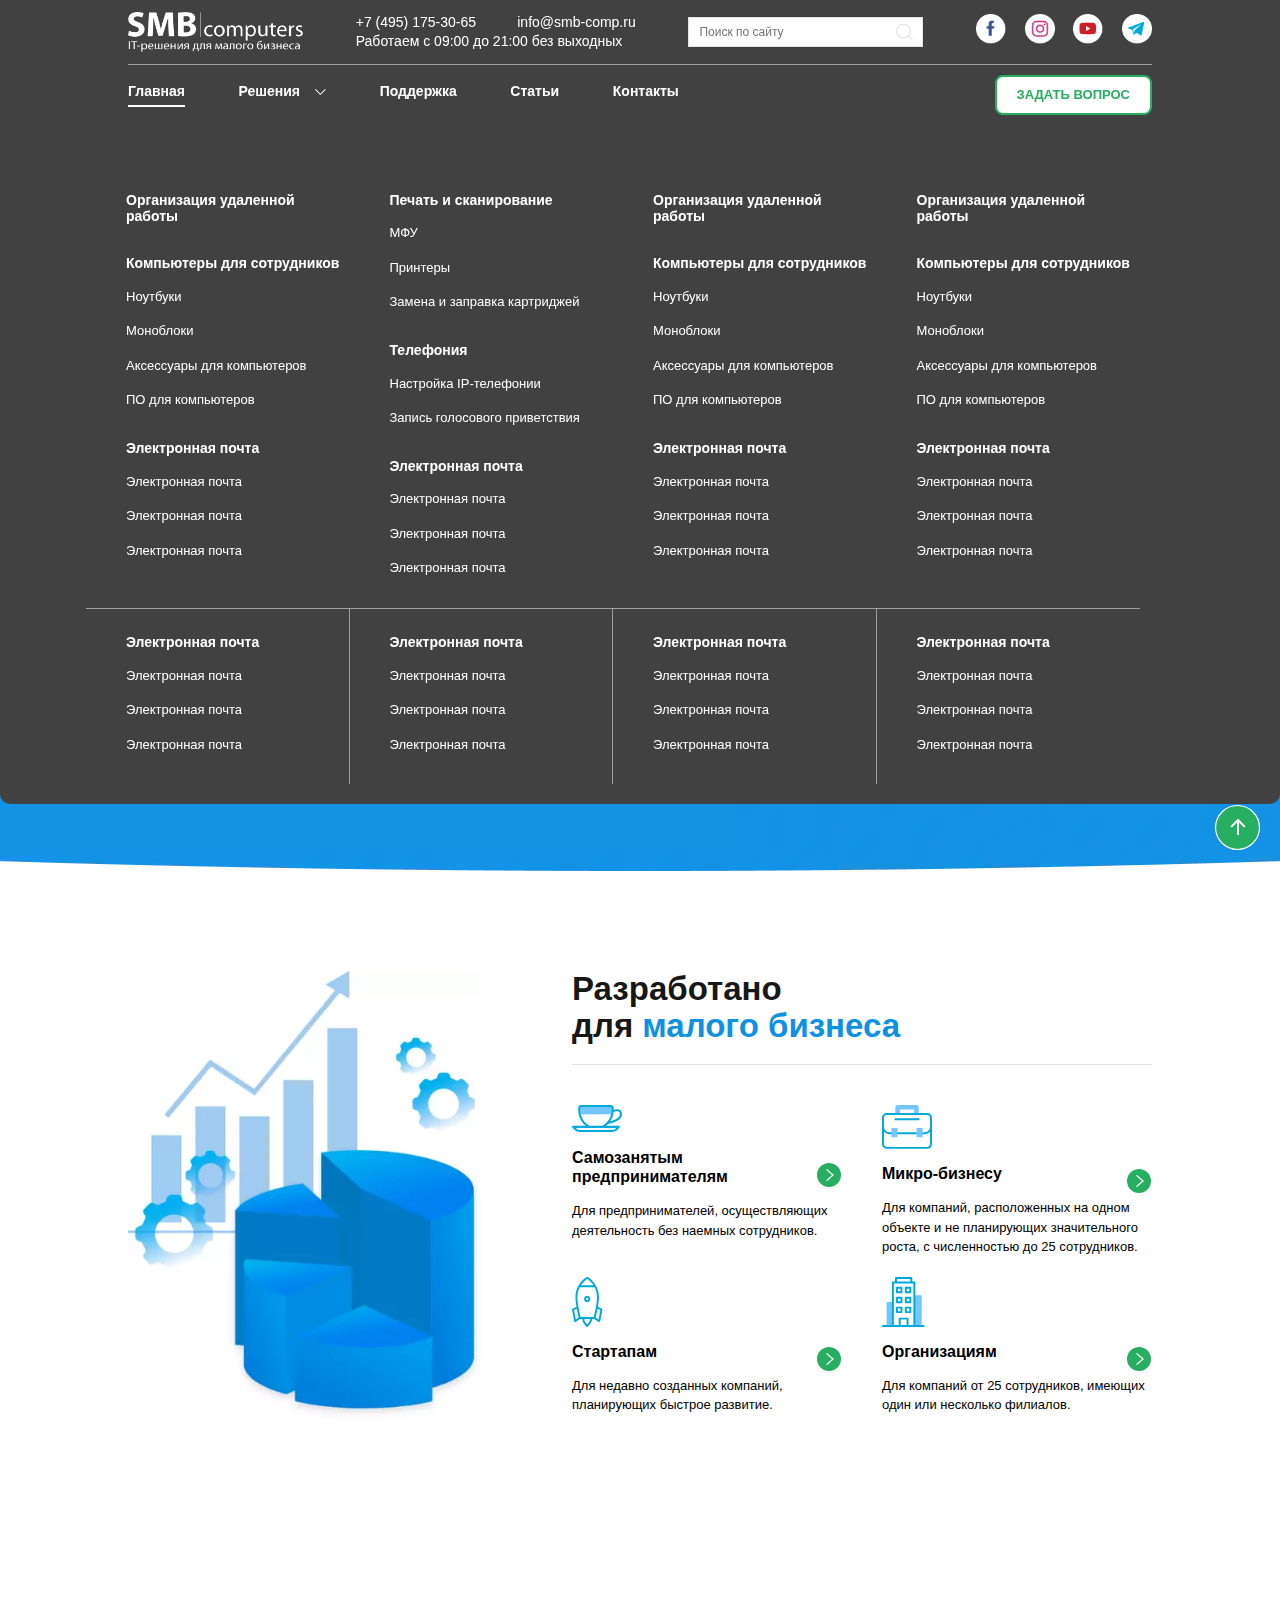
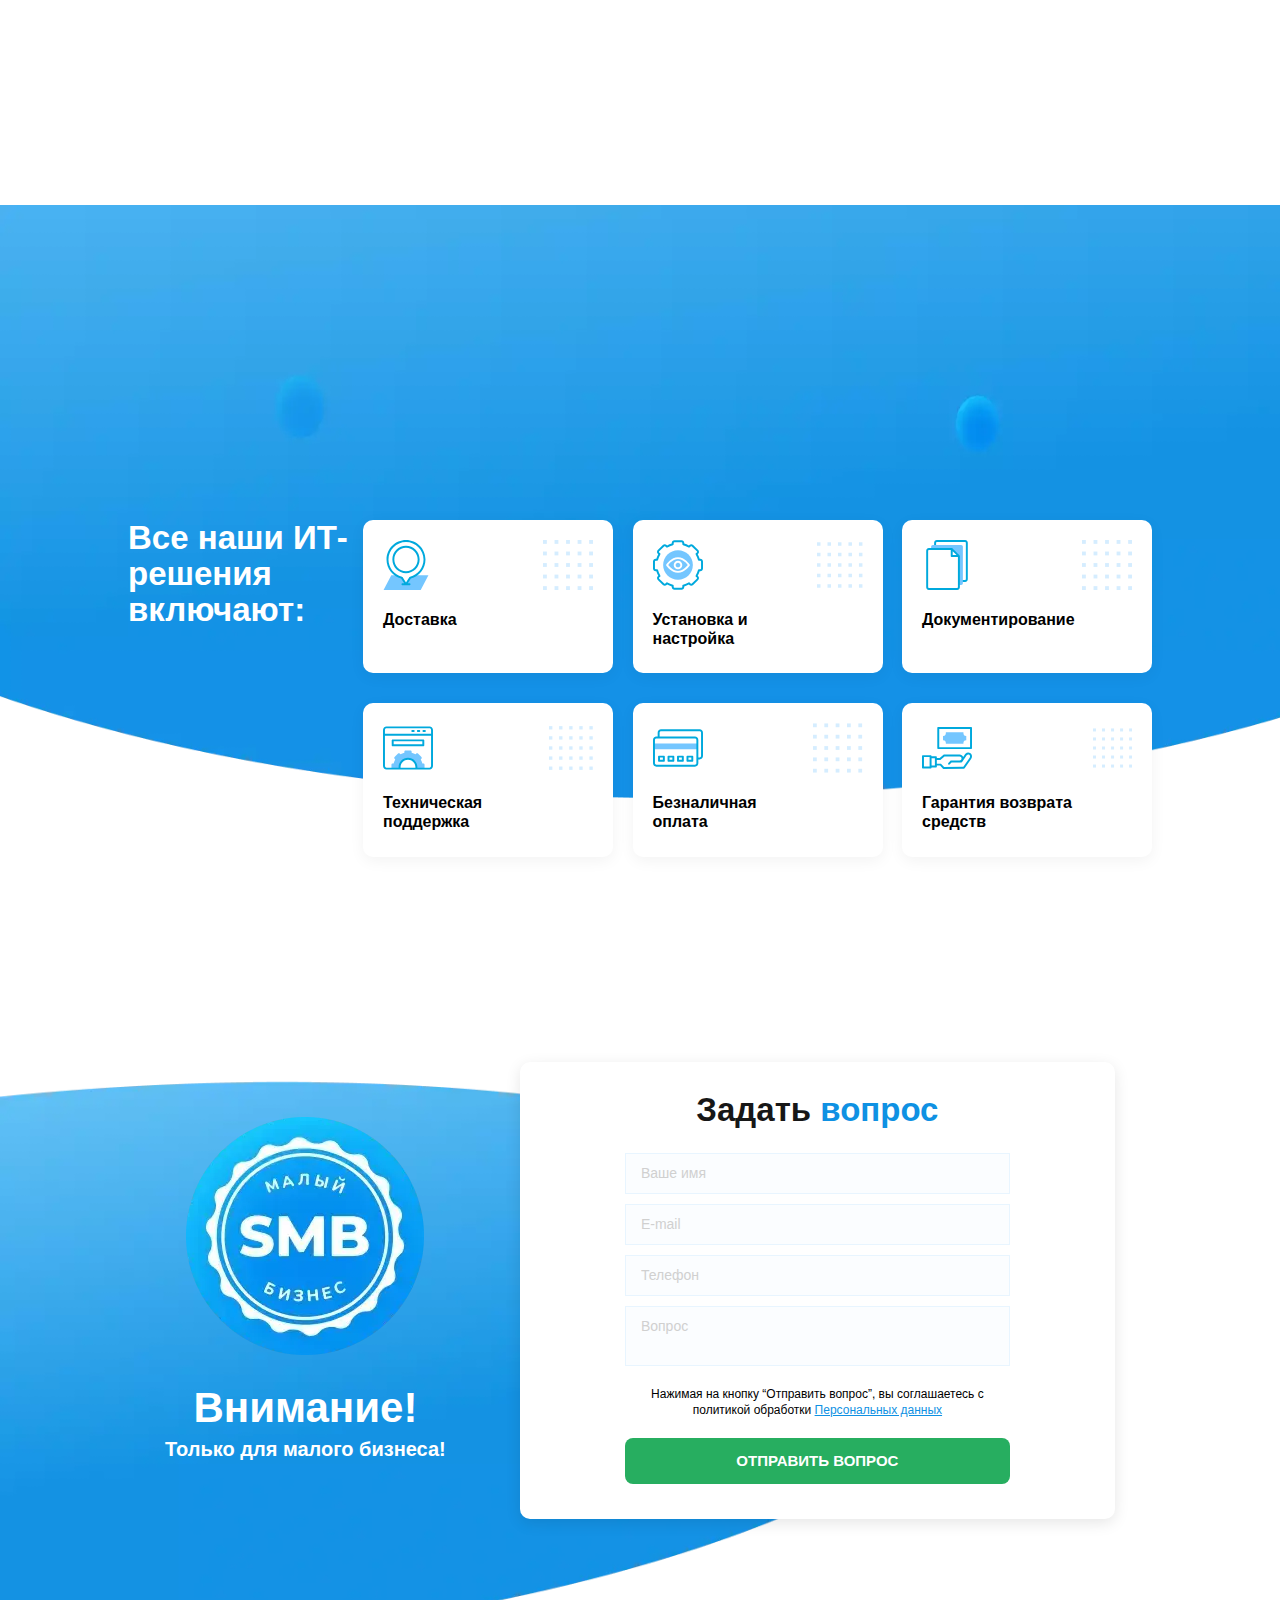
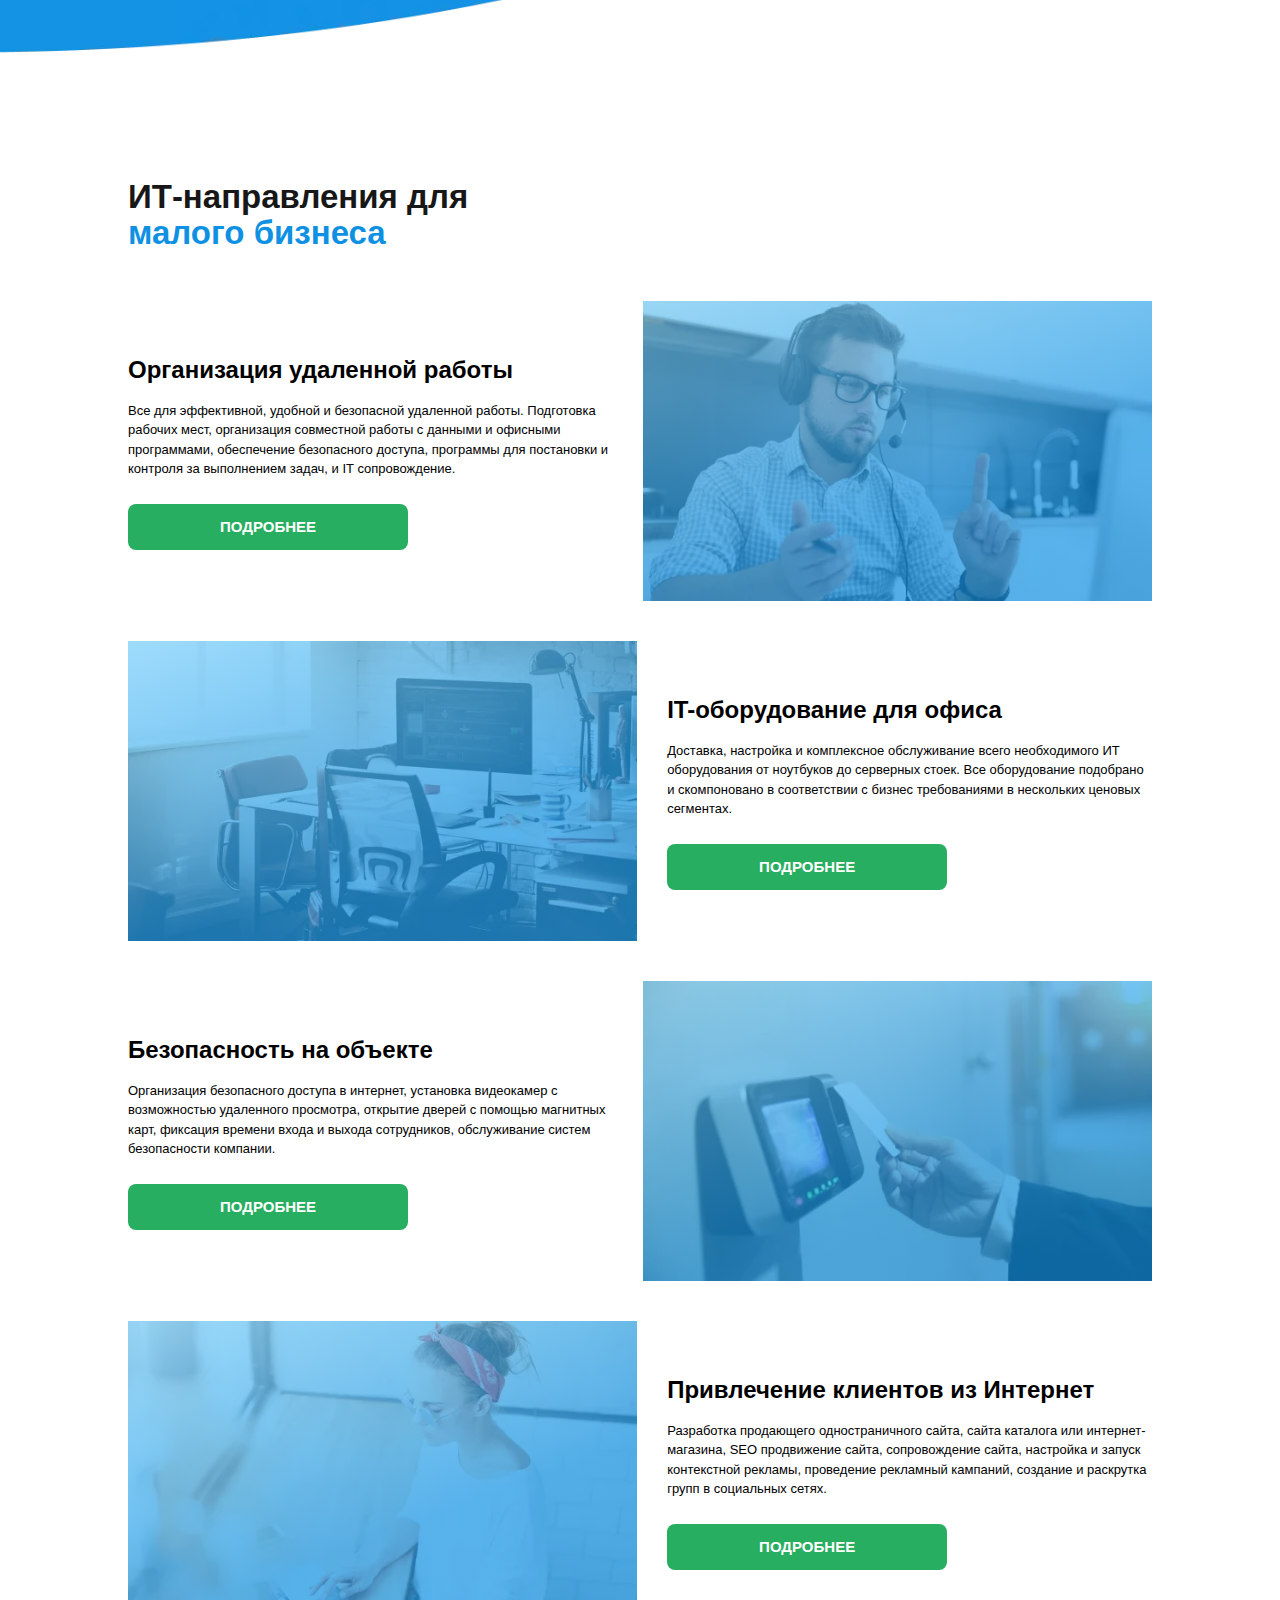
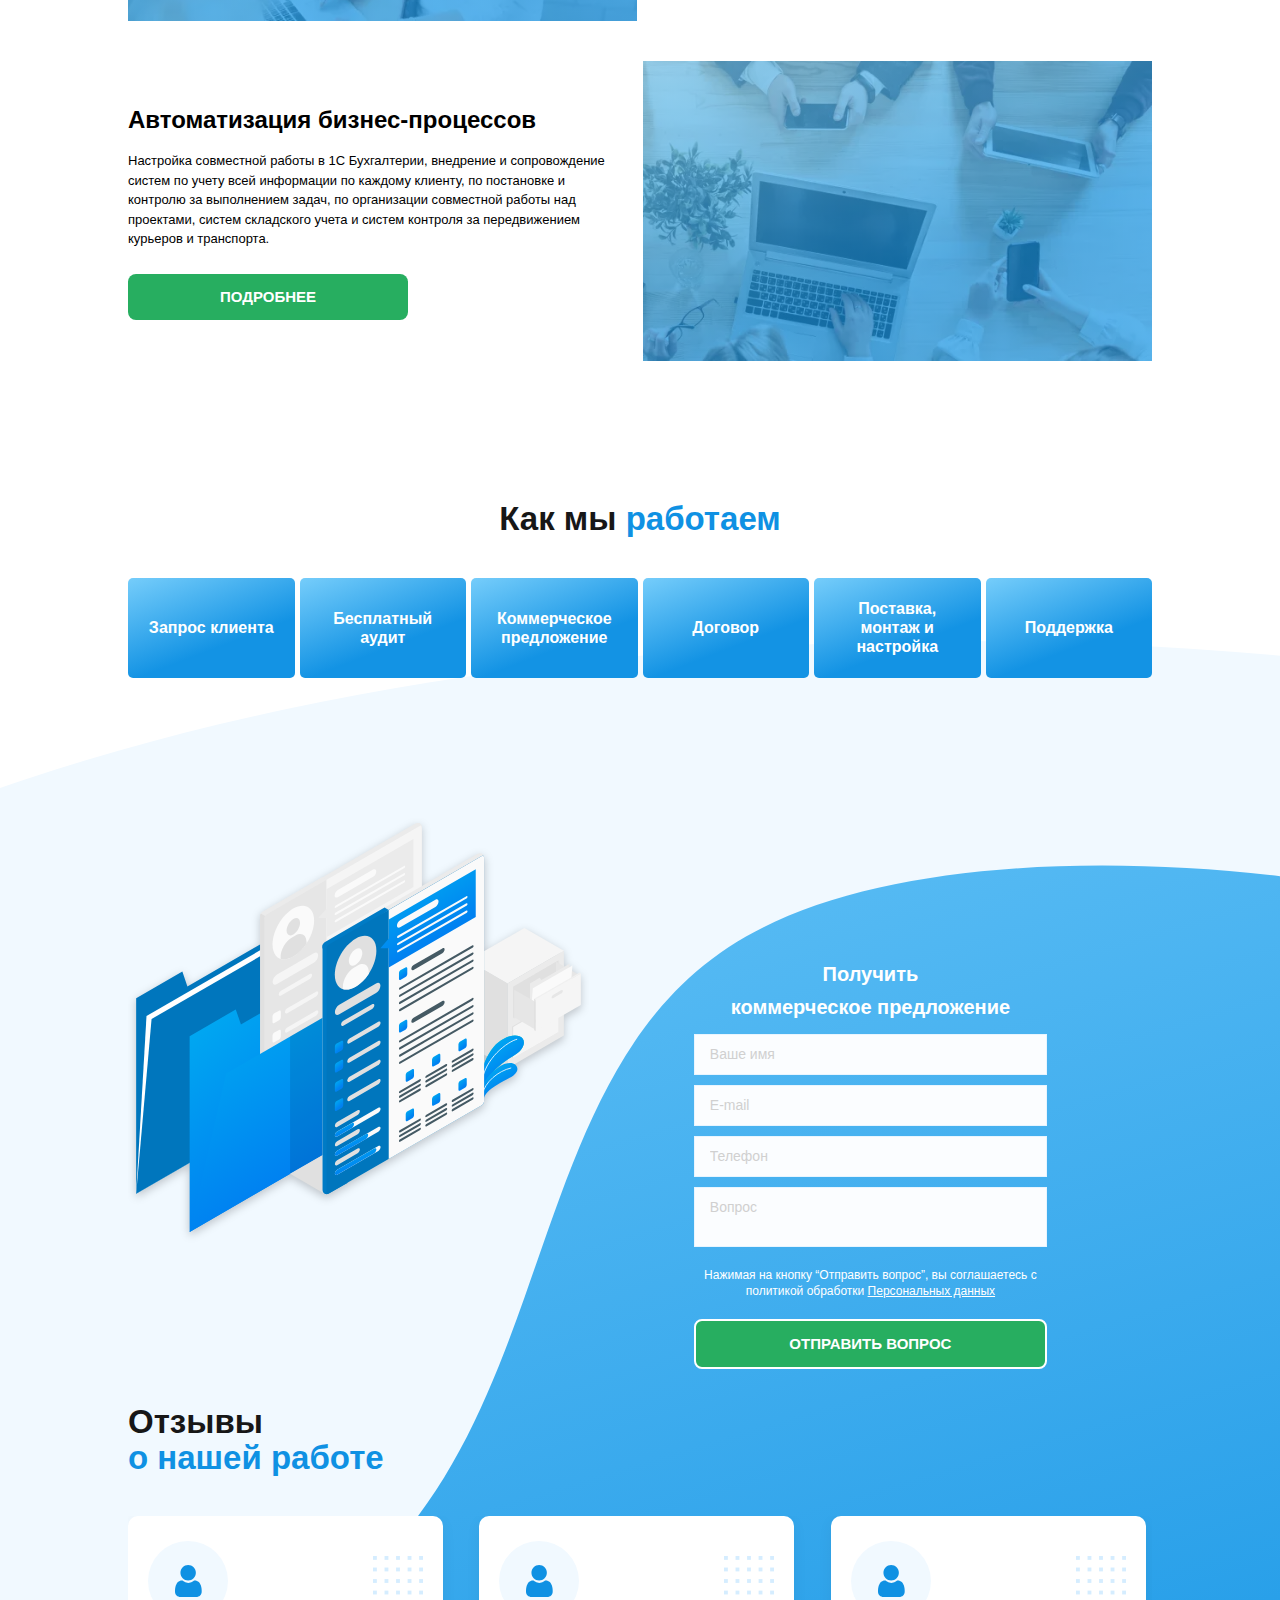
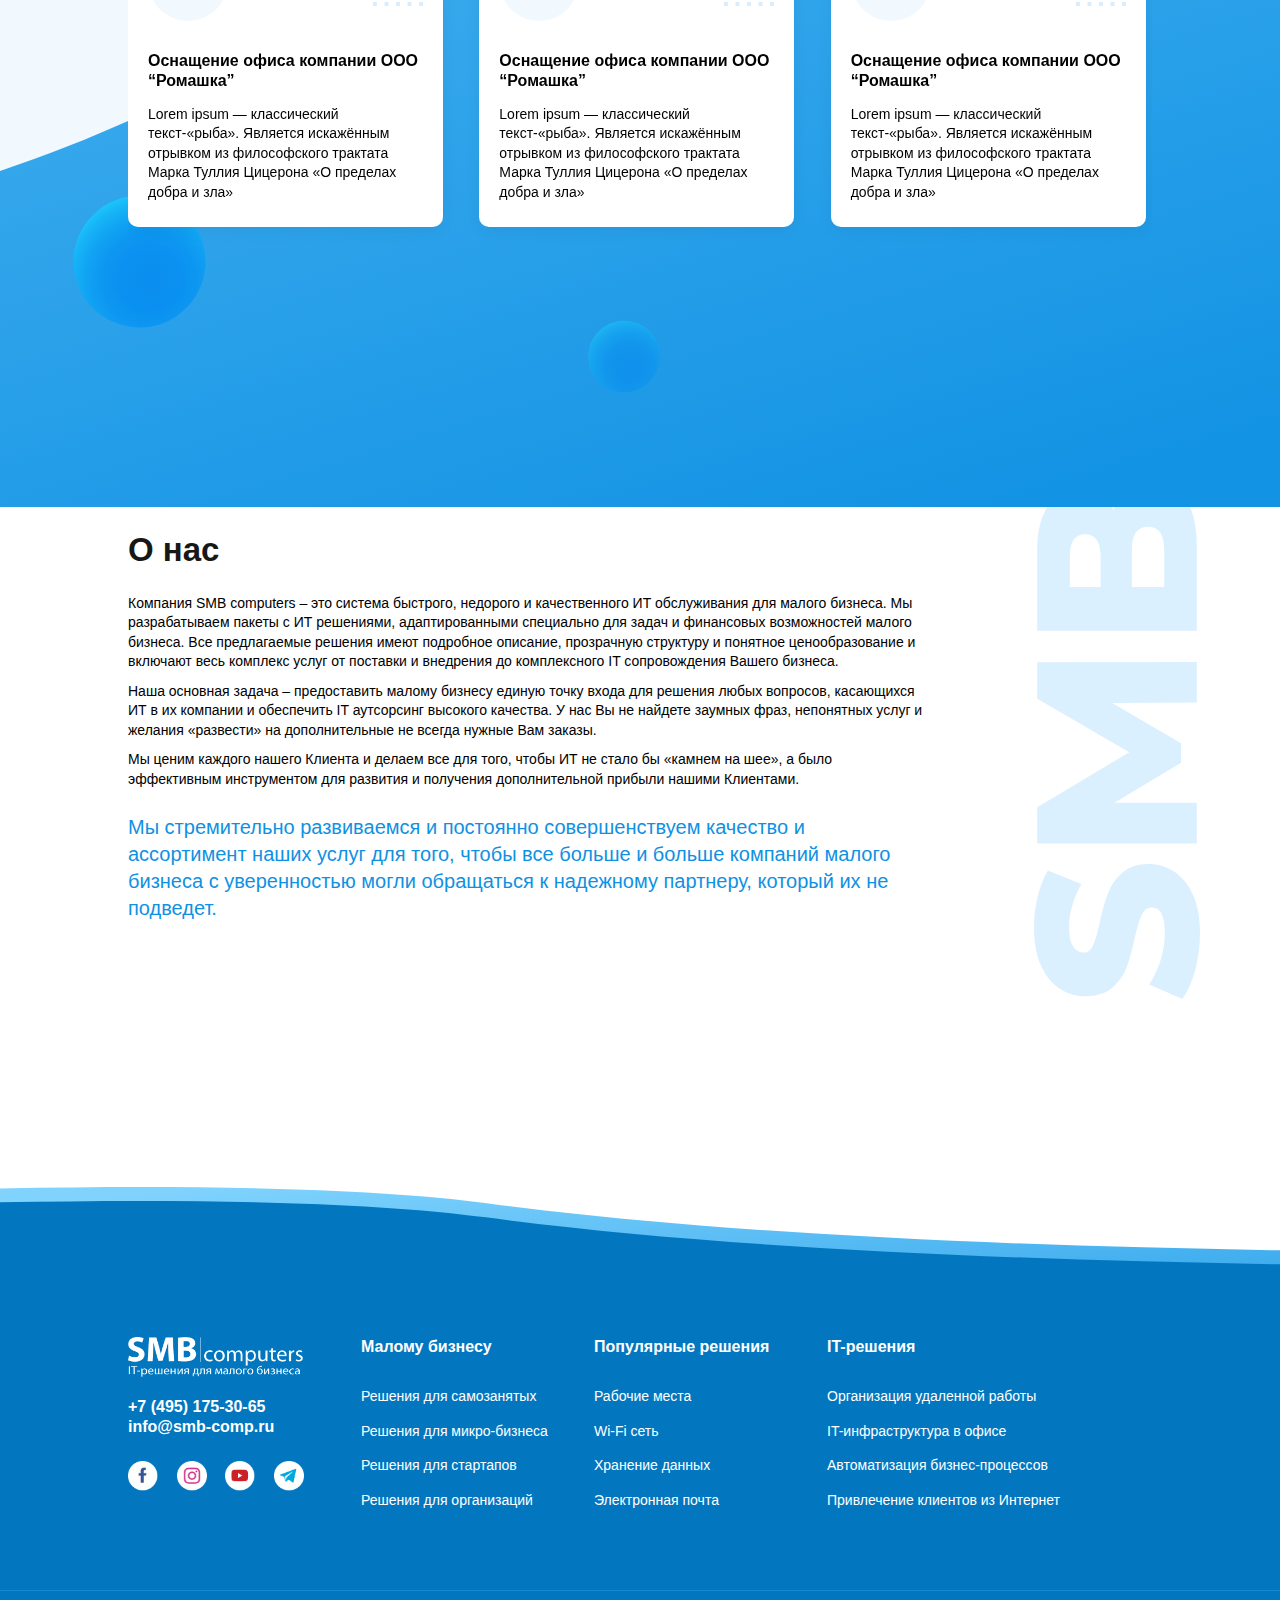
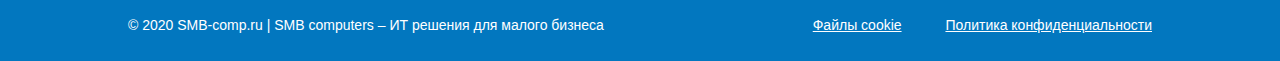
==== commit 23cd0c71: "sfsdfsd" ====
--- a/index.html
+++ b/index.html
@@ -62,49 +62,7 @@
 								<span></span>
 								<span></span>
 							</div>
-							<a href="#" class="logo">
-								<svg width="211" height="49" viewBox="0 0 211 49" fill="none" xmlns="http://www.w3.org/2000/svg">
-									<path class="logo__smb" d="M1.22781 22.7146C2.94676 23.6354 5.70934 24.4949 8.53331 24.4949C11.5415 24.4949 13.1376 23.2671 13.1376 21.364C13.1376 19.5836 11.787 18.54 8.28775 17.3122C3.43788 15.5932 0.306954 12.8921 0.306954 8.71748C0.306954 3.74483 4.48152 0 11.2959 0C14.611 0 17.0052 0.675294 18.7242 1.47337L17.2508 6.75298C16.1458 6.20047 13.9971 5.40238 11.2345 5.40238C8.41053 5.40238 6.99855 6.75298 6.99855 8.22636C6.99855 10.0681 8.5947 10.8662 12.4009 12.3395C17.4964 14.2427 19.8906 16.8825 19.8906 20.9956C19.8906 25.8455 16.2072 30.0201 8.22636 30.0201C4.91126 30.0201 1.65755 29.0992 0 28.2397L1.22781 22.7146Z"/>
-									<path class="logo__smb" d="M48.7443 18.3559C48.6215 14.8566 48.4987 10.6207 48.4987 6.44612H48.4374C47.5165 10.1296 46.2887 14.3041 45.1836 17.6806L41.623 28.9765H36.5275L33.458 17.8034C32.5372 14.3655 31.5549 10.2523 30.8182 6.44612H30.7568C30.634 10.3751 30.4499 14.8566 30.2657 18.4787L29.7132 29.529H23.6355L25.4772 0.491211H34.1947L37.0187 10.191C37.9395 13.5674 38.799 17.1895 39.4743 20.566H39.6585C40.4566 17.1895 41.4388 13.3833 42.4211 10.1296L45.4906 0.491211H54.0853L55.6201 29.529H49.2354L48.7443 18.3559Z"/>
-									<path class="logo__smb" d="M60.6541 0.797989C62.373 0.491036 65.8109 0.184082 69.126 0.184082C73.1164 0.184082 75.5721 0.552429 77.7207 1.84163C79.7466 2.94667 81.1586 4.91117 81.1586 7.55097C81.1586 10.068 79.6238 12.4622 76.3701 13.69V13.7514C79.6852 14.6109 82.1409 17.1279 82.1409 20.8728C82.1409 23.5126 80.913 25.5999 79.1327 27.0732C77.0454 28.7308 73.4848 29.713 67.714 29.713C64.4603 29.713 62.0661 29.4675 60.5927 29.2833V0.797989H60.6541ZM67.1615 11.9097H69.3102C72.8095 11.9097 74.5898 10.4977 74.5898 8.34905C74.5898 6.13899 72.9323 4.97256 69.9241 4.97256C68.4507 4.97256 67.6526 5.03395 67.1001 5.15673V11.9097H67.1615ZM67.1615 24.8018C67.7754 24.8632 68.5735 24.8632 69.6785 24.8632C72.6253 24.8632 75.2651 23.6967 75.2651 20.6272C75.2651 17.7418 72.6253 16.5754 69.3716 16.5754H67.1615V24.8018Z"/>
-									<path d="M102.277 28.9764C101.663 29.2834 100.312 29.7131 98.532 29.7131C94.603 29.7131 92.0246 27.0733 92.0246 23.0829C92.0246 19.0925 94.7872 16.1458 99.0231 16.1458C100.435 16.1458 101.663 16.5141 102.277 16.821L101.724 18.6014C101.172 18.2944 100.251 17.9875 98.9618 17.9875C95.9536 17.9875 94.3574 20.1975 94.3574 22.8987C94.3574 25.9069 96.3219 27.7486 98.9004 27.7486C100.251 27.7486 101.11 27.4417 101.786 27.1347L102.277 28.9764Z" fill="white"/>
-									<path d="M116.704 22.8373C116.704 27.6258 113.327 29.7744 110.196 29.7744C106.697 29.7744 103.935 27.196 103.935 23.0828C103.935 18.7241 106.82 16.2071 110.381 16.2071C114.187 16.1457 116.704 18.8469 116.704 22.8373ZM106.39 22.9601C106.39 25.784 107.986 27.9941 110.319 27.9941C112.591 27.9941 114.248 25.8454 114.248 22.9601C114.248 20.75 113.143 17.9874 110.319 17.9874C107.618 17.926 106.39 20.5044 106.39 22.9601Z" fill="white"/>
-									<path d="M119.65 19.9519C119.65 18.6013 119.589 17.4962 119.528 16.4526H121.615L121.738 18.6013H121.799C122.536 17.3735 123.764 16.207 125.912 16.207C127.693 16.207 128.982 17.3121 129.596 18.8468H129.657C130.087 18.1101 130.578 17.5576 131.131 17.1279C131.929 16.514 132.727 16.207 133.955 16.207C135.673 16.207 138.252 17.3121 138.252 21.855V29.4674H135.919V22.1005C135.919 19.5835 134.998 18.1101 133.095 18.1101C131.744 18.1101 130.701 19.0924 130.271 20.2588C130.148 20.6272 130.087 20.9955 130.087 21.4252V29.4674H127.754V21.6708C127.754 19.5835 126.833 18.1101 125.053 18.1101C123.579 18.1101 122.474 19.2766 122.106 20.5044C121.983 20.8113 121.922 21.2411 121.922 21.6708V29.5288H119.589V19.9519H119.65Z" fill="white"/>
-									<path d="M142.12 20.6887C142.12 19.0311 142.058 17.6805 141.997 16.4527H144.084L144.207 18.6628H144.268C145.189 17.0666 146.785 16.1458 148.873 16.1458C152.065 16.1458 154.398 18.7856 154.398 22.7146C154.398 27.3803 151.512 29.7131 148.443 29.7131C146.724 29.7131 145.189 28.9764 144.452 27.6872H144.391V34.7471H142.058V20.6887H142.12ZM144.452 24.1265C144.452 24.4949 144.452 24.8018 144.575 25.1088C145.005 26.7663 146.417 27.8714 148.136 27.8714C150.653 27.8714 152.065 25.8455 152.065 22.8373C152.065 20.2589 150.714 18.0489 148.197 18.0489C146.601 18.0489 145.066 19.1539 144.637 20.9342C144.575 21.2412 144.452 21.6095 144.452 21.8551V24.1265Z" fill="white"/>
-									<path d="M168.333 25.8454C168.333 27.196 168.333 28.4238 168.456 29.4061H166.369L166.246 27.2574H166.185C165.571 28.3011 164.22 29.6516 161.887 29.6516C159.862 29.6516 157.406 28.4852 157.406 23.9423V16.4526H159.8V23.6354C159.8 26.091 160.598 27.8099 162.685 27.8099C164.282 27.8099 165.387 26.7049 165.816 25.6612C165.939 25.3543 166.001 24.9246 166.001 24.4334V16.4526H168.395V25.8454H168.333Z" fill="white"/>
-									<path d="M175.086 13.3218V16.4527H178.463V18.233H175.086V25.2316C175.086 26.8277 175.516 27.7486 176.867 27.7486C177.542 27.7486 177.91 27.6872 178.217 27.5644L178.34 29.3448C177.91 29.5289 177.174 29.6517 176.253 29.6517C175.148 29.6517 174.288 29.2834 173.674 28.6695C173.061 27.9328 172.754 26.7664 172.754 25.2316V18.233H170.728V16.4527H172.754V14.0585L175.086 13.3218Z" fill="white"/>
-									<path d="M182.269 23.3899C182.331 26.5822 184.356 27.9328 186.751 27.9328C188.47 27.9328 189.513 27.6258 190.373 27.2575L190.802 28.9764C189.943 29.3448 188.531 29.8359 186.444 29.8359C182.453 29.8359 180.059 27.1961 180.059 23.2671C180.059 19.3381 182.392 16.2686 186.137 16.2686C190.434 16.2686 191.539 19.952 191.539 22.3462C191.539 22.8374 191.539 23.2057 191.478 23.4513H182.269V23.3899ZM189.268 21.6709C189.268 20.1976 188.654 17.8647 186.014 17.8647C183.62 17.8647 182.576 20.0134 182.392 21.6709H189.268Z" fill="white"/>
-									<path d="M194.486 20.5044C194.486 18.9696 194.486 17.6804 194.363 16.4526H196.45L196.573 19.031H196.635C197.249 17.3121 198.661 16.207 200.257 16.207C200.502 16.207 200.686 16.207 200.871 16.2684V18.4785C200.625 18.4171 200.379 18.4171 200.072 18.4171C198.415 18.4171 197.249 19.6449 196.88 21.4252C196.819 21.7322 196.819 22.1619 196.819 22.5303V29.4674H194.425V20.5044H194.486Z" fill="white"/>
-									<path d="M202.958 27.0733C203.695 27.503 204.922 27.9942 206.089 27.9942C207.808 27.9942 208.606 27.1347 208.606 26.0297C208.606 24.9246 207.931 24.3107 206.212 23.6354C203.817 22.776 202.774 21.4867 202.774 19.952C202.774 17.8647 204.493 16.1458 207.255 16.1458C208.544 16.1458 209.711 16.5141 210.448 16.9438L209.895 18.6628C209.404 18.3558 208.422 17.8647 207.255 17.8647C205.843 17.8647 205.107 18.6628 205.107 19.645C205.107 20.7501 205.843 21.1798 207.562 21.8551C209.772 22.7146 211 23.8196 211 25.7841C211 28.117 209.22 29.7131 206.15 29.7131C204.738 29.7131 203.388 29.3448 202.467 28.7922L202.958 27.0733Z" fill="white"/>
-									<path d="M87.1749 0.429688V30.5725" stroke="white" stroke-width="0.75" stroke-miterlimit="10"/>
-									<path d="M2.4557 35.6067V45.3678H1.1051V35.6067H2.4557Z" fill="white"/>
-									<path d="M6.69178 36.6503H3.56085V35.6067H11.1733V36.6503H8.04238V45.3064H6.69178V36.6503Z" fill="white"/>
-									<path d="M14.6111 41.009V41.9299H10.8663V41.009H14.6111Z" fill="white"/>
-									<path d="M16.2072 40.6406C16.2072 39.7197 16.2072 39.0444 16.1458 38.3691H17.3122L17.3736 39.5969C17.9261 38.7375 18.7856 38.2463 20.0134 38.2463C21.7938 38.2463 23.1444 39.6583 23.1444 41.807C23.1444 44.324 21.4868 45.5518 19.7679 45.5518C18.7856 45.5518 17.9261 45.1221 17.4964 44.4468V48.253H16.1458V40.6406H16.2072ZM17.4964 42.4823C17.4964 42.6665 17.4964 42.8506 17.5578 43.0348C17.8034 43.8943 18.6014 44.5082 19.5837 44.5082C20.9957 44.5082 21.8552 43.4032 21.8552 41.807C21.8552 40.395 21.0571 39.2286 19.6451 39.2286C18.7242 39.2286 17.8648 39.8425 17.6192 40.7634C17.5578 40.9475 17.5578 41.1317 17.5578 41.2545V42.4823H17.4964Z" fill="white"/>
-									<path d="M25.6 42.1139C25.6 43.8329 26.7664 44.5696 28.117 44.5696C29.0993 44.5696 29.6518 44.3854 30.1429 44.2012L30.3885 45.1221C29.8973 45.3063 29.0993 45.5518 27.9328 45.5518C25.6614 45.5518 24.3108 44.1398 24.3108 41.9912C24.3108 39.8425 25.6 38.2463 27.7487 38.2463C30.1429 38.2463 30.8182 40.2722 30.8182 41.5614C30.8182 41.807 30.8182 41.9912 30.7568 42.1753H25.6V42.1139ZM29.529 41.1931C29.529 40.395 29.1607 39.1672 27.6873 39.1672C26.3367 39.1672 25.7228 40.3336 25.6 41.1931H29.529Z" fill="white"/>
-									<path d="M33.765 38.3691V44.3854H36.3434V38.3691H37.694V44.3854H40.2724V38.3691H41.623V45.3677H32.5372V38.3691H33.765Z" fill="white"/>
-									<path d="M44.5085 42.1139C44.5699 43.8329 45.6749 44.5696 47.0255 44.5696C48.0078 44.5696 48.5603 44.3854 49.0514 44.2012L49.297 45.1221C48.8059 45.3063 48.0078 45.5518 46.8413 45.5518C44.5699 45.5518 43.2193 44.1398 43.2193 41.9912C43.2193 39.8425 44.5085 38.2463 46.6572 38.2463C49.0514 38.2463 49.7267 40.2722 49.7267 41.5614C49.7267 41.807 49.7267 41.9912 49.6653 42.1753H44.5085V42.1139ZM48.4375 41.1931C48.4375 40.395 48.0692 39.1672 46.5958 39.1672C45.2452 39.1672 44.6313 40.3336 44.5085 41.1931H48.4375Z" fill="white"/>
-									<path d="M52.6733 38.3691V41.1931H56.1726V38.3691H57.5232V45.3677H56.1726V42.1754H52.6733V45.3677H51.3228V38.3691H52.6733Z" fill="white"/>
-									<path d="M60.961 38.3691V41.3159C60.961 42.4209 60.8996 43.0962 60.8996 44.1399H60.961C61.3907 43.2804 61.6363 42.7893 62.1888 41.9912L64.5217 38.3691H66.1178V45.3677H64.8286V42.4209C64.8286 41.2545 64.8286 40.702 64.89 39.5356C64.3989 40.4564 64.0919 41.0089 63.6622 41.7456C62.9869 42.8507 62.1274 44.2013 61.3907 45.4291H59.856V38.4305H60.961V38.3691Z" fill="white"/>
-									<path d="M73.6076 45.3677H72.257V42.4209H71.2748C70.7222 42.4209 70.3539 42.5437 70.0469 42.8506C69.4944 43.2804 69.3103 44.1398 69.0033 44.8151C68.9419 45.0607 68.8191 45.2449 68.6964 45.3677H67.2844C67.4685 45.1221 67.5913 44.8765 67.7141 44.5696C68.021 43.8943 68.2052 42.9734 68.8805 42.4823C69.1261 42.2981 69.3716 42.1753 69.74 42.0526C68.7577 41.9298 67.7755 41.3773 67.7755 40.2722C67.7755 39.5355 68.2052 39.0444 68.7577 38.7375C69.3716 38.3691 70.2925 38.2463 71.2134 38.2463C72.0728 38.2463 72.9323 38.3077 73.5462 38.3691V45.3677H73.6076ZM72.257 39.1672C71.9501 39.1058 71.6431 39.1058 71.152 39.1058C70.2311 39.1058 69.1261 39.3514 69.1261 40.3336C69.1261 41.2545 70.2925 41.5614 71.0906 41.5614C71.6431 41.5614 71.9501 41.5614 72.257 41.5614V39.1672Z" fill="white"/>
-									<path d="M84.7194 38.3691V44.4468H85.4561L85.3947 47.5778H84.3511L84.2897 45.3677H79.1943L79.1329 47.5778H78.0892L78.0278 44.4468H78.6417C78.9487 44.0171 79.1943 43.526 79.3784 43.0348C79.6854 42.1754 79.8082 41.2545 79.8082 40.2722V38.4305H84.7194V38.3691ZM80.9746 40.4564C80.9746 41.3773 80.8518 42.2981 80.6062 43.0962C80.4835 43.5874 80.2379 44.0171 80.0537 44.3854H83.4302V39.29H80.9746V40.4564Z" fill="white"/>
-									<path d="M92.7615 38.3693V45.3678H91.4109V39.3515H88.8939V41.1318C88.8939 43.0963 88.7097 44.4469 87.7274 44.9995C87.3591 45.245 86.9294 45.4292 86.2541 45.4292L86.1313 44.4469C86.3768 44.3855 86.6838 44.3242 86.868 44.14C87.5433 43.6489 87.6047 42.6666 87.6047 41.1318V38.3079H92.7615V38.3693Z" fill="white"/>
-									<path d="M100.374 45.3677H99.0233V42.4209H98.0411C97.4885 42.4209 97.1202 42.5437 96.8132 42.8506C96.2607 43.2804 96.0765 44.1398 95.7696 44.8151C95.6468 45.0607 95.5854 45.2449 95.4626 45.3677H94.0507C94.2348 45.1221 94.3576 44.8765 94.4804 44.5696C94.7873 43.8943 94.9715 42.9734 95.6468 42.4823C95.8924 42.2981 96.1379 42.1753 96.5063 42.0526C95.524 41.9298 94.5418 41.3773 94.5418 40.2722C94.5418 39.5355 94.9715 39.0444 95.524 38.7375C96.1379 38.3691 97.0588 38.2463 97.9797 38.2463C98.8391 38.2463 99.6986 38.3077 100.313 38.3691V45.3677H100.374ZM99.0847 39.1672C98.7777 39.1058 98.4708 39.1058 97.9797 39.1058C97.0588 39.1058 95.9538 39.3514 95.9538 40.3336C95.9538 41.2545 97.1202 41.5614 97.9183 41.5614C98.4708 41.5614 98.7777 41.5614 99.0847 41.5614V39.1672Z" fill="white"/>
-									<path d="M105.899 38.3691H107.557L108.907 41.9298C109.091 42.4209 109.398 43.2804 109.583 43.8329C109.767 43.2804 110.135 42.1754 110.442 41.4387L111.608 38.3691H113.266L113.757 45.3677H112.468L112.284 42.0526C112.284 41.3159 112.222 40.395 112.161 39.5356H112.1C111.915 40.1495 111.67 40.702 111.302 41.807L109.89 45.3677H108.907L107.618 41.8684C107.373 41.1931 107.066 40.2109 106.881 39.5356C106.82 40.3336 106.82 41.3159 106.759 42.0526L106.574 45.3677H105.347L105.899 38.3691Z" fill="white"/>
-									<path d="M120.694 43.6488C120.694 44.2627 120.756 44.8767 120.817 45.3064H119.589L119.466 44.4469H119.405C118.975 44.9994 118.177 45.4906 117.134 45.4906C115.66 45.4906 114.862 44.5083 114.862 43.4647C114.862 41.7457 116.458 40.8249 119.282 40.8862V40.7635C119.282 40.211 119.098 39.1673 117.625 39.1673C116.949 39.1673 116.213 39.3515 115.66 39.6584L115.476 38.799C116.09 38.4306 117.011 38.1851 117.932 38.1851C120.203 38.1851 120.756 39.6584 120.756 41.009V43.6488H120.694ZM119.405 41.8071C117.932 41.8071 116.274 42.0527 116.274 43.4033C116.274 44.2627 116.827 44.6311 117.502 44.6311C118.484 44.6311 119.098 44.0786 119.344 43.4647C119.405 43.3419 119.405 43.1577 119.405 43.0349V41.8071Z" fill="white"/>
-									<path d="M128.552 38.3693V45.3678H127.202V39.3515H124.685V41.1318C124.685 43.0963 124.501 44.4469 123.518 44.9995C123.15 45.245 122.72 45.4292 122.045 45.4292L121.922 44.4469C122.168 44.3855 122.475 44.3242 122.659 44.14C123.334 43.6489 123.395 42.6666 123.395 41.1318V38.3079H128.552V38.3693Z" fill="white"/>
-									<path d="M137.393 41.8071C137.393 44.3855 135.49 45.552 133.709 45.552C131.745 45.552 130.148 44.14 130.148 41.9299C130.148 39.5971 131.806 38.2465 133.832 38.2465C135.981 38.1851 137.393 39.6585 137.393 41.8071ZM131.56 41.8685C131.56 43.4033 132.481 44.5697 133.771 44.5697C135.06 44.5697 136.042 43.4033 136.042 41.8685C136.042 40.7021 135.428 39.1673 133.832 39.1673C132.236 39.1673 131.56 40.5793 131.56 41.8685Z" fill="white"/>
-									<path d="M143.593 38.3691V39.4128H140.401V45.4291H139.05V38.4305H143.593V38.3691Z" fill="white"/>
-									<path d="M151.328 41.8071C151.328 44.3855 149.425 45.552 147.645 45.552C145.68 45.552 144.084 44.14 144.084 41.9299C144.084 39.5971 145.742 38.2465 147.768 38.2465C149.855 38.1851 151.328 39.6585 151.328 41.8071ZM145.496 41.8685C145.496 43.4033 146.417 44.5697 147.706 44.5697C148.995 44.5697 149.978 43.4033 149.978 41.8685C149.978 40.7021 149.364 39.1673 147.768 39.1673C146.171 39.1673 145.496 40.5793 145.496 41.8685Z" fill="white"/>
-									<path d="M161.826 35.9749C161.458 36.0977 160.782 36.2205 160.291 36.2819C159.125 36.466 158.204 36.8344 157.652 37.5711C157.16 38.185 156.915 39.1058 156.853 39.9039H156.915C157.406 38.8603 158.45 38.3078 159.493 38.3078C161.335 38.3078 162.624 39.5356 162.624 41.7456C162.624 44.0171 161.396 45.4905 159.186 45.4905C156.608 45.4905 155.748 43.0962 155.748 40.7634C155.748 39.1672 156.117 37.878 156.915 36.8958C157.59 35.9135 158.634 35.4838 160.107 35.2382C160.721 35.1154 161.458 34.9927 161.949 34.8699L161.826 35.9749ZM159.186 39.29C158.388 39.29 157.836 39.6583 157.529 40.2723C157.283 40.702 157.16 41.1931 157.16 41.7456C157.16 42.9121 157.774 44.5696 159.248 44.5696C160.721 44.5696 161.274 43.219 161.274 41.8684C161.212 40.7634 160.782 39.29 159.186 39.29Z" fill="white"/>
-									<path d="M165.509 38.3691V41.3159C165.509 42.4209 165.448 43.0962 165.387 44.1399H165.448C165.878 43.2804 166.123 42.7893 166.676 41.9912L168.947 38.3691H170.544V45.3677H169.254V42.4209C169.254 41.2545 169.316 40.702 169.316 39.5356H169.254C168.763 40.4564 168.456 41.0089 168.027 41.7456C167.351 42.8507 166.492 44.2013 165.755 45.4291H164.22V38.4305H165.509V38.3691Z" fill="white"/>
-									<path d="M173.367 41.316H173.981C175.086 41.316 175.884 40.8249 175.884 40.1496C175.884 39.5357 175.271 39.1059 174.472 39.1059C173.859 39.1059 173.183 39.2901 172.692 39.597L172.385 38.799C173.122 38.3692 173.981 38.1851 174.841 38.1851C175.946 38.1851 177.358 38.6762 177.358 40.0268C177.358 40.8863 176.498 41.4388 175.7 41.6229C176.805 41.7457 177.726 42.3596 177.726 43.4033C177.726 44.938 176.069 45.4906 174.534 45.4906C173.674 45.4906 172.815 45.245 172.14 44.938L172.508 44.0786C173.06 44.3855 173.797 44.5697 174.472 44.5697C175.577 44.5697 176.314 44.0786 176.314 43.3419C176.314 42.421 175.271 42.1141 174.165 42.1141H173.49L173.367 41.316Z" fill="white"/>
-									<path d="M180.612 38.3691V41.1931H184.111V38.3691H185.461V45.3677H184.111V42.1754H180.612V45.3677H179.261V38.3691H180.612Z" fill="white"/>
-									<path d="M188.347 42.1139C188.408 43.8329 189.513 44.5696 190.864 44.5696C191.846 44.5696 192.399 44.3854 192.89 44.2012L193.135 45.1221C192.644 45.3063 191.846 45.5518 190.68 45.5518C188.408 45.5518 187.058 44.1398 187.058 41.9912C187.058 39.8425 188.347 38.2463 190.496 38.2463C192.89 38.2463 193.565 40.2722 193.565 41.5614C193.565 41.807 193.565 41.9912 193.504 42.1753H188.347V42.1139ZM192.337 41.1931C192.337 40.395 191.969 39.1672 190.496 39.1672C189.145 39.1672 188.531 40.3336 188.47 41.1931H192.337Z" fill="white"/>
-									<path d="M200.502 45.1221C200.134 45.3063 199.397 45.5518 198.354 45.5518C196.144 45.5518 194.67 44.1398 194.67 41.9912C194.67 39.8425 196.205 38.2463 198.661 38.2463C199.459 38.2463 200.134 38.4305 200.502 38.6147L200.195 39.5969C199.888 39.4128 199.397 39.29 198.661 39.29C196.942 39.29 196.082 40.5178 196.082 41.9298C196.082 43.5259 197.187 44.5696 198.661 44.5696C199.397 44.5696 199.95 44.3854 200.318 44.2626L200.502 45.1221Z" fill="white"/>
-									<path d="M207.317 43.6488C207.317 44.2627 207.317 44.8767 207.439 45.3064H206.212L206.089 44.4469H206.027C205.598 44.9994 204.8 45.4906 203.756 45.4906C202.283 45.4906 201.485 44.5083 201.485 43.4647C201.485 41.7457 203.081 40.8249 205.905 40.8862V40.7635C205.905 40.211 205.721 39.1673 204.247 39.1673C203.572 39.1673 202.835 39.3515 202.344 39.6584L202.037 38.799C202.651 38.4306 203.572 38.1851 204.493 38.1851C206.764 38.1851 207.317 39.6584 207.317 41.009V43.6488ZM206.027 41.8071C204.554 41.8071 202.897 42.0527 202.897 43.4033C202.897 44.2627 203.449 44.6311 204.124 44.6311C205.107 44.6311 205.721 44.0786 205.966 43.4647C206.027 43.3419 206.027 43.1577 206.027 43.0349V41.8071Z" fill="white"/>
-								</svg>
-							</a>
+								<a href="#" class="logo"><img src="images/logo.webp" alt=""></a>
 						</div>
 						<div class="header__communication">
 							<p class="header__communication-tel">+7 (495) 175-30-65</p>
@@ -361,7 +319,7 @@
 		<nav class="header-dropdown menu-dropdownres header-drop">
 			<div class="header-dropdown__mobile">
 				<div class="header__search hide">
-					<form role="search" method="get" id="searchform" action="#" >
+					<form role="search" method="get" id="searchform-mobile" action="#" >
 						<input class="header__search-input" type="text" placeholder="Поиск по сайту">
 						<label class="header__search-btn">
 							<input type="submit">
@@ -376,101 +334,101 @@
 				</div>
 				<a class="header__callback mfp-with-zoom hide" href="#popup" data-mfp-src="#popup">задать вопрос</a>
 				<div class="header__menu">
-					<ul class="header__menu-list">
-						<li class="header__menu-item"><a class="header__menu-link hide" href="#">Главная</a></li>
-						<li class="header__menu-item"><a class="header__menu-link header__menu-res hide" href="#">Решения<img src="images/arrow.svg" alt=""></a></li>
+					<div class="header__menu-list">
+						<div class="header__menu-item"><a class="header__menu-link hide" href="#">Главная</a></div>
+						<div class="header__menu-item"><a class="header__menu-link header__menu-res hide" href="#">Решения<img src="images/arrow.svg" alt=""></a></div>
 						<div class="header-dropdown__inner">
 							<div class="header-dropdown__items">
 								<div class="header-dropdown__item">
-									<ul class="header-dropdown__item-list">
-										<li><h5 class="header-dropdown__item-categorytitle title-h5"><a href="#">Организация удаленной работы</a><img src="images" alt=""></h5></li>
-									</ul>
-									<ul class="header-dropdown__item-list">
-										<li><h5 class="header-dropdown__item-categorytitle title-h5"><a href="#">Компьютеры для сотрудников</a><img src="images/arrow.svg" alt=""></h5></li>
-										<div class="header-dropdown__item-dr">
+									<div class="header-dropdown__item-list">
+										<div><h5 class="header-dropdown__item-categorytitle title-h5"><a href="#">Организация удаленной работы</a><img src="images" alt=""></h5></div>
+									</div>
+									<div class="header-dropdown__item-list">
+										<div><h5 class="header-dropdown__item-categorytitle title-h5"><a href="#">Компьютеры для сотрудников</a><img src="images/arrow.svg" alt=""></h5></div>
+										<ul class="header-dropdown__item-dr">
 											<li class="header-dropdown__item-category"><a href="#">Ноутбуки</a></li>
 											<li class="header-dropdown__item-category"><a href="#">Моноблоки</a></li>
 											<li class="header-dropdown__item-category"><a href="#">Аксессуары для компьютеров</a></li>
 											<li class="header-dropdown__item-category"><a href="#">ПО для компьютеров</a></li>
-										</div>
-									</ul>
-									<ul class="header-dropdown__item-list">
-										<li><h5 class="header-dropdown__item-categorytitle title-h5"><a>Электронная почта</a><img src="images/arrow.svg" alt=""></h5></li>
-										<div class="header-dropdown__item-dr">
-											<li class="header-dropdown__item-category"><a href="#">Электронная почта</a></li>
-											<li class="header-dropdown__item-category"><a href="#">Электронная почта</a></li>
-											<li class="header-dropdown__item-category"><a href="#">Электронная почта</a></li>
-										</div>
-									</ul>
+										</ul>
+									</div>
+									<div class="header-dropdown__item-list">
+										<div><h5 class="header-dropdown__item-categorytitle title-h5"><a>Электронная почта</a><img src="images/arrow.svg" alt=""></h5></div>
+										<ul class="header-dropdown__item-dr">
+											<li class="header-dropdown__item-category"><a href="#">Электронная почта</a></li>
+											<li class="header-dropdown__item-category"><a href="#">Электронная почта</a></li>
+											<li class="header-dropdown__item-category"><a href="#">Электронная почта</a></li>
+										</ul>
+									</div>
 								</div>
 								<div class="header-dropdown__item">
-									<ul class="header-dropdown__item-list">
-										<li><h5 class="header-dropdown__item-categorytitle title-h5"><a>Печать и сканирование</a><img src="images/arrow.svg" alt=""></h5></li>
-										<div class="header-dropdown__item-dr">
+									<div class="header-dropdown__item-list">
+										<div><h5 class="header-dropdown__item-categorytitle title-h5"><a>Печать и сканирование</a><img src="images/arrow.svg" alt=""></h5></div>
+										<ul class="header-dropdown__item-dr">
 											<li class="header-dropdown__item-category"><a href="#">МФУ</a></li>
 											<li class="header-dropdown__item-category"><a href="#">Принтеры</a></li>
 											<li class="header-dropdown__item-category"><a href="#">Замена и заправка картриджей</a></li>
-										</div>
-									</ul>
-									<ul class="header-dropdown__item-list">
-										<li><h5 class="header-dropdown__item-categorytitle title-h5"><a href="#">Телефония</a><img src="images/arrow.svg" alt=""></h5></li>
-										<div class="header-dropdown__item-dr">
+										</ul>
+									</div>
+									<div class="header-dropdown__item-list">
+										<div><h5 class="header-dropdown__item-categorytitle title-h5"><a href="#">Телефония</a><img src="images/arrow.svg" alt=""></h5></div>
+										<ul class="header-dropdown__item-dr">
 											<li class="header-dropdown__item-category"><a href="#">Настройка IP-телефонии</a></li>
 											<li class="header-dropdown__item-category"><a href="#">Запись голосового приветствия</a></li>
-										</div>
-									</ul>
-									<ul class="header-dropdown__item-list">
-										<li><h5 class="header-dropdown__item-categorytitle title-h5"><a>Электронная почта</a><img src="images/arrow.svg" alt=""></h5></li>
-										<div class="header-dropdown__item-dr">
-											<li class="header-dropdown__item-category"><a href="#">Электронная почта</a></li>
-											<li class="header-dropdown__item-category"><a href="#">Электронная почта</a></li>
-											<li class="header-dropdown__item-category"><a href="#">Электронная почта</a></li>
-										</div>
-									</ul>
+										</ul>
+									</div>
+									<div class="header-dropdown__item-list">
+										<div><h5 class="header-dropdown__item-categorytitle title-h5"><a>Электронная почта</a><img src="images/arrow.svg" alt=""></h5></div>
+										<ul class="header-dropdown__item-dr">
+											<li class="header-dropdown__item-category"><a href="#">Электронная почта</a></li>
+											<li class="header-dropdown__item-category"><a href="#">Электронная почта</a></li>
+											<li class="header-dropdown__item-category"><a href="#">Электронная почта</a></li>
+										</ul>
+									</div>
 								</div>
 								<div class="header-dropdown__item">
-									<ul class="header-dropdown__item-list">
-										<li><h5 class="header-dropdown__item-categorytitle title-h5"><a href="#">Организация удаленной работы</a><img src="images/arrow.svg" alt=""></h5></li>
-									</ul>
-									<ul class="header-dropdown__item-list">
-										<li><h5 class="header-dropdown__item-categorytitle title-h5"><a href="#">Компьютеры для сотрудников</a><img src="images/arrow.svg" alt=""></h5></li>
-										<div class="header-dropdown__item-dr">
+									<div class="header-dropdown__item-list">
+										<div><h5 class="header-dropdown__item-categorytitle title-h5"><a href="#">Организация удаленной работы</a><img src="images/arrow.svg" alt=""></h5></div>
+									</div>
+									<div class="header-dropdown__item-list">
+										<div><h5 class="header-dropdown__item-categorytitle title-h5"><a href="#">Компьютеры для сотрудников</a><img src="images/arrow.svg" alt=""></h5></div>
+										<ul class="header-dropdown__item-dr">
 											<li class="header-dropdown__item-category"><a href="#">Ноутбуки</a></li>
 											<li class="header-dropdown__item-category"><a href="#">Моноблоки</a></li>
 											<li class="header-dropdown__item-category"><a href="#">Аксессуары для компьютеров</a></li>
 											<li class="header-dropdown__item-category"><a href="#">ПО для компьютеров</a></li>
-										</div>
-									</ul>
-									<ul class="header-dropdown__item-list">
-										<li><h5 class="header-dropdown__item-categorytitle title-h5"><a>Электронная почта</a><img src="images/arrow.svg" alt=""></h5></li>
-										<div class="header-dropdown__item-dr">
-											<li class="header-dropdown__item-category"><a href="#">Электронная почта</a></li>
-											<li class="header-dropdown__item-category"><a href="#">Электронная почта</a></li>
-											<li class="header-dropdown__item-category"><a href="#">Электронная почта</a></li>
-										</div>
-									</ul>
+										</ul>
+									</div>
+									<div class="header-dropdown__item-list">
+										<div><h5 class="header-dropdown__item-categorytitle title-h5"><a>Электронная почта</a><img src="images/arrow.svg" alt=""></h5></div>
+										<ul class="header-dropdown__item-dr">
+											<li class="header-dropdown__item-category"><a href="#">Электронная почта</a></li>
+											<li class="header-dropdown__item-category"><a href="#">Электронная почта</a></li>
+											<li class="header-dropdown__item-category"><a href="#">Электронная почта</a></li>
+										</ul>
+									</div>
 								</div>
 								<div class="header-dropdown__item">
-									<ul class="header-dropdown__item-list">
-										<li><h5 class="header-dropdown__item-categorytitle title-h5"><a href="#">Организация удаленной работы</a><img src="images/arrow.svg" alt=""></h5></li>
-									</ul>
-									<ul class="header-dropdown__item-list">
-										<li><h5 class="header-dropdown__item-categorytitle title-h5"><a href="#">Компьютеры для сотрудников</a><img src="images/arrow.svg" alt=""></h5></li>
-										<div class="header-dropdown__item-dr">
+									<div class="header-dropdown__item-list">
+										<div><h5 class="header-dropdown__item-categorytitle title-h5"><a href="#">Организация удаленной работы</a><img src="images/arrow.svg" alt=""></h5></div>
+									</div>
+									<div class="header-dropdown__item-list">
+										<div><h5 class="header-dropdown__item-categorytitle title-h5"><a href="#">Компьютеры для сотрудников</a><img src="images/arrow.svg" alt=""></h5></div>
+										<ul class="header-dropdown__item-dr">
 											<li class="header-dropdown__item-category"><a href="#">Ноутбуки</a></li>
 											<li class="header-dropdown__item-category"><a href="#">Моноблоки</a></li>
 											<li class="header-dropdown__item-category"><a href="#">Аксессуары для компьютеров</a></li>
 											<li class="header-dropdown__item-category"><a href="#">ПО для компьютеров</a></li>
-										</div>
-									</ul>
-									<ul class="header-dropdown__item-list">
-										<li><h5 class="header-dropdown__item-categorytitle title-h5"><a>Электронная почта</a><img src="images/arrow.svg" alt=""></h5></li>
-										<div class="header-dropdown__item-dr">
-											<li class="header-dropdown__item-category"><a href="#">Электронная почта</a></li>
-											<li class="header-dropdown__item-category"><a href="#">Электронная почта</a></li>
-											<li class="header-dropdown__item-category"><a href="#">Электронная почта</a></li>
-										</div>
-									</ul>
+										</ul>
+									</div>
+									<div class="header-dropdown__item-list">
+										<div><h5 class="header-dropdown__item-categorytitle title-h5"><a>Электронная почта</a><img src="images/arrow.svg" alt=""></h5></div>
+										<ul class="header-dropdown__item-dr">
+											<li class="header-dropdown__item-category"><a href="#">Электронная почта</a></li>
+											<li class="header-dropdown__item-category"><a href="#">Электронная почта</a></li>
+											<li class="header-dropdown__item-category"><a href="#">Электронная почта</a></li>
+										</ul>
+									</div>
 								</div>
 							</div>
 							<div class="header-dropdown__blocks">
@@ -508,10 +466,10 @@
 								</div>
 							</div>
 						</div>
-						<li class="header__menu-item"><a class="header__menu-link header__menu-res hide" href="#">Поддержка</a></li>
-						<li class="header__menu-item"><a class="header__menu-link header__menu-res hide" href="#">Статьи</a></li>
-						<li class="header__menu-item"><a class="header__menu-link header__menu-res hide" href="#">Контакты</a></li>
-					</ul>
+						<div class="header__menu-item"><a class="header__menu-link header__menu-res hide" href="#">Поддержка</a></div>
+						<div class="header__menu-item"><a class="header__menu-link header__menu-res hide" href="#">Статьи</a></div>
+						<div class="header__menu-item"><a class="header__menu-link header__menu-res hide" href="#">Контакты</a></div>
+					</div>
 				</div>
 				<div class="social hide">
 					<a class="social__item" href="#">
@@ -581,7 +539,7 @@
 			<div class="container">
 				<div class="decision__inner">
 					<div class="decision__video">
-						<iframe src="https://www.youtube.com/embed/Es2pWY2ad3I" loading="lazy" allow="accelerometer; clipboard-write; encrypted-media; gyroscope; picture-in-picture" allowfullscreen style="border: none;"></iframe>
+						<iframe src="https://www.youtube.com/embed/Es2pWY2ad3I" allow="accelerometer; clipboard-write; encrypted-media; gyroscope; picture-in-picture" allowfullscreen style="border: none;"></iframe>
 					</div>
 					<div class="decision__main">
 						<h2 class="decision__title title-h2">Все наши ИТ-решения включают:</h2>
@@ -642,12 +600,12 @@
 						<p class="question__img-text"><span>Внимание!</span>Только для малого бизнеса!</p>
 					</div>
 					<div class="question__form-wrap form">
-						<form action="#" id="form" method="POST">
+						<form action="#" id="form-question" method="POST">
 							<h2 class="question__title title-h2">Задать <span>вопрос</span></h2>
-							<div class="question__form-inputwrap inputwrap _req"><input class="question__form-input input" name="name" type="text" placeholder="Ваше имя"></div>
-							<div class="question__form-inputwrap inputwrap _req"><input class="question__form-input input" name="email" type="text" placeholder="E-mail"></div>
-							<div class="question__form-inputwrap inputwrap"><input class="question__form-input input" name="tel" type="text" placeholder="Телефон"></div>
-							<div class="question__form-inputwrap inputwrap"><textarea class="question__form-input input" name="ask" placeholder="Вопрос"></textarea></div>
+							<div class="question__form-inputwrap inputwrap"><input class="question__form-input input _req2" name="name3" type="text" placeholder="Ваше имя"></div>
+							<div class="question__form-inputwrap inputwrap"><input class="question__form-input input _req2 _email2" name="email3" type="text" placeholder="E-mail"></div>
+							<div class="question__form-inputwrap inputwrap"><input class="question__form-input input _req2" name="tel3" type="text" placeholder="Телефон"></div>
+							<div class="question__form-inputwrap inputwrap"><textarea class="question__form-input input _req2" name="ask3" placeholder="Вопрос"></textarea></div>
 							<p class="question__form-agree formagree">Нажимая на кнопку “Отправить вопрос”, вы соглашаетесь с политикой обработки <span>Персональных данных</span></p>
 							<label class="question__form-btn formbtn btn">
 								<input type="submit">
@@ -673,12 +631,12 @@
 						<div class="better__item-img"><img src="images/better-img1.webp" alt=""></div>
 					</div>
 					<div class="better__item">
-						<div class="better__item-img"><img src="images/better-img2.webp" alt=""></div>
 						<div class="better__item-info">
 							<h3 class="better__item-title title-h3">IT-оборудование для офиса</h3>
 							<p class="better__item-text">Доставка, настройка и комплексное обслуживание всего необходимого ИТ оборудования от ноутбуков до серверных стоек. Все оборудование подобрано и скомпоновано в соответствии с бизнес требованиями в нескольких ценовых сегментах. </p>
 							<a href="#" class="better__item-more btn">Подробнее</a>
 						</div>
+						<div class="better__item-img"><img src="images/better-img2.webp" alt=""></div>
 					</div>
 					<div class="better__item">
 						<div class="better__item-info">
@@ -689,12 +647,12 @@
 						<div class="better__item-img"><img src="images/better-img3.webp" alt=""></div>
 					</div>
 					<div class="better__item">
-						<div class="better__item-img"><img src="images/better-img4.webp" alt=""></div>
 						<div class="better__item-info">
 							<h3 class="better__item-title title-h3">Привлечение клиентов из Интернет</h3>
 							<p class="better__item-text">Разработка продающего одностраничного сайта, сайта каталога или интернет-магазина, SEO продвижение сайта, сопровождение сайта, настройка и запуск контекстной рекламы, проведение рекламный кампаний, создание и раскрутка групп в социальных сетях.</p>
 							<a href="#" class="better__item-more btn">Подробнее</a>
 						</div>
+						<div class="better__item-img"><img src="images/better-img4.webp" alt=""></div>
 					</div>
 					<div class="better__item">
 						<div class="better__item-info">
@@ -734,12 +692,12 @@
 					<div class="work__main">
 						<img class="work__main-img" src="images/work-img.svg" alt="">
 						<div class="work__main-formwrap form">
-							<form action="#" id="form2" method="POST">
+							<form action="#" id="form-work" method="POST">
 								<div class="work__form-title title-h3">Получить<br>коммерческое предложение</div>
-								<div class="work__form-inputwrap inputwrap _req"><input class="work__form-input input" name="name" type="text" placeholder="Ваше имя"></div>
-								<div class="work__form-inputwrap inputwrap _req"><input class="work__form-input input" name="email" type="text" placeholder="E-mail"></div>
-								<div class="work__form-inputwrap inputwrap"><input class="work__form-input input" name="tel" type="text" placeholder="Телефон"></div>
-								<div class="work__form-inputwrap inputwrap"><textarea class="work__form-input input" name="ask" placeholder="Вопрос"></textarea></div>
+								<div class="work__form-inputwrap inputwrap"><input class="work__form-input input _req3" name="name2" type="text" placeholder="Ваше имя"></div>
+								<div class="work__form-inputwrap inputwrap"><input class="work__form-input input _req3 _email3" name="email2" type="text" placeholder="E-mail"></div>
+								<div class="work__form-inputwrap inputwrap"><input class="work__form-input input _req3" name="tel2" type="text" placeholder="Телефон"></div>
+								<div class="work__form-inputwrap inputwrap"><textarea class="work__form-input input _req3" name="ask2" placeholder="Вопрос"></textarea></div>
 								<p class="work__form-agree formagree">Нажимая на кнопку “Отправить вопрос”, вы соглашаетесь с политикой обработки <span>Персональных данных</span></p>
 								<label class="work__form-btn formbtn btn">
 									<input type="submit">
@@ -882,12 +840,12 @@
 	</div>
 	<div class="popup" id="popup">
 		<div class="question__form-wrap form">
-			<form action="#" id="form" method="POST">
+			<form action="#" id="form-popup" method="POST">
 				<h2 class="question__title title-h2">Задать <span>вопрос</span></h2>
-				<div class="question__form-inputwrap inputwrap _req"><input class="question__form-input input" name="name" type="text" placeholder="Ваше имя"></div>
-				<div class="question__form-inputwrap inputwrap _req"><input class="question__form-input input" name="email" type="text" placeholder="E-mail"></div>
-				<div class="question__form-inputwrap inputwrap"><input class="question__form-input input" name="tel" type="text" placeholder="Телефон"></div>
-				<div class="question__form-inputwrap inputwrap"><textarea class="question__form-input input" name="ask" placeholder="Вопрос"></textarea></div>
+				<div class="question__form-inputwrap inputwrap"><input class="question__form-input input _req" name="name" type="text" placeholder="Ваше имя"></div>
+				<div class="question__form-inputwrap inputwrap"><input class="question__form-input input _req _email" name="email" type="text" placeholder="E-mail"></div>
+				<div class="question__form-inputwrap inputwrap"><input class="question__form-input input _req" name="tel" type="text" placeholder="Телефон"></div>
+				<div class="question__form-inputwrap inputwrap"><textarea class="question__form-input input _req" name="message" placeholder="Вопрос"></textarea></div>
 				<p class="question__form-agree formagree">Нажимая на кнопку “Отправить вопрос”, вы соглашаетесь с политикой обработки <span>Персональных данных</span></p>
 				<label class="question__form-btn formbtn btn">
 					<input type="submit">
@@ -908,6 +866,9 @@
 			loop: true,
 			speed: 800,
 			autoplay: true,
+			autoplay: {
+				delay: 10000,
+			},
 			breakpoints: {
 				320: {
 					slidesPerView: 1,
@@ -936,7 +897,7 @@
 					pagination: {
 						el: ".swiper-pagination",
 						clickable: true,
-						type: 'bullets',
+						type: 'bulvars',
 					}
 				},
 				1280: {
@@ -946,7 +907,7 @@
 					pagination: {
 						el: ".swiper-pagination",
 						clickable: true,
-						type: 'bullets',
+						type: 'bulvars',
 					}
 				},
 			},
@@ -960,44 +921,32 @@
 			loop: true,
 			autoplay: true,
 			autoplay: {
-				delay: 4000,
+				delay: 10000,
 			},
 			breakpoints: {
 				320: {
 					slidesPerView: 1,
 					spaceBetween: 10,
 					slidesPerGroup: 1,
-					pagination: {
-						el: ".review-pagination",
-						clickable: true,
-						type: 'bullets',
-					}
 				},
 				700: {
 					slidesPerView: 2,
 					spaceBetween: 20,
 					slidesPerGroup: 1,
-					pagination: {
-						el: ".review-pagination",
-						clickable: true,
-						type: 'bullets',
-					}
 				},
 				980: {
 					autoplay: false,
 					slidesPerView: 3,
 					spaceBetween: 30,
 					slidesPerGroup: 3,
-					pagination: {
-						el: ".review-pagination",
-						clickable: true,
-						type: 'bullets',
-					}
 				},
 			},
 		});
+
+
+
 	</script>
-	<script>let didScroll=!1,paralaxTitles=document.querySelectorAll(".header-paralax");const scrollInProgress=()=>{didScroll=!0},raf=()=>{didScroll&&(paralaxTitles.forEach((r,e)=>{r.style.transform="translateY(-"+window.scrollY/30+"%)"}),didScroll=!1),requestAnimationFrame(raf)};function offset(r){var e=r.getBoundingClientRect(),l=window.pageYOffset||document.documentElement.scrollTop;return{top:e.top+l}}requestAnimationFrame(raf),window.addEventListener("scroll",scrollInProgress);let didScrollA=!1,paralaxTitlesA=document.querySelectorAll(".decision-paralax");var div=document.querySelector(".decision"),divOffset=offset(div).top;const scrollInProgressA=()=>{didScrollA=!0},rafA=()=>{didScrollA&&(paralaxTitlesA.forEach((r,e)=>{r.style.transform="translateY(-"+(window.pageYOffset-divOffset+700)/15+"%)"}),didScrollA=!1),requestAnimationFrame(rafA)};requestAnimationFrame(rafA),window.addEventListener("scroll",scrollInProgressA);let didScrollB=!1,paralaxTitlesB=document.querySelectorAll(".question-paralax");var divB=document.querySelector(".question"),divOffsetB=offset(divB).top;const scrollInProgressB=()=>{didScrollB=!0},rafB=()=>{didScrollB&&(paralaxTitlesB.forEach((r,e)=>{r.style.transform="translateY(-"+(window.pageYOffset-divOffsetB+700)/40+"%)"}),didScrollB=!1),requestAnimationFrame(rafB)};requestAnimationFrame(rafB),window.addEventListener("scroll",scrollInProgressB);</script>
+	<script>var didScroll=!1,paralaxTitles=document.querySelectorAll(".header-paralax");var scrollInProgress=()=>{didScroll=!0},raf=()=>{didScroll&&(paralaxTitles.forEach((r,e)=>{r.style.transform="translateY(-"+window.scrollY/30+"%)"}),didScroll=!1),requestAnimationFrame(raf)};function offset(r){var e=r.getBoundingClientRect(),l=window.pageYOffset||document.documentElement.scrollTop;return{top:e.top+l}}requestAnimationFrame(raf),window.addEventListener("scroll",scrollInProgress);var didScrollA=!1,paralaxTitlesA=document.querySelectorAll(".decision-paralax");var div=document.querySelector(".decision"),divOffset=offset(div).top;var scrollInProgressA=()=>{didScrollA=!0},rafA=()=>{didScrollA&&(paralaxTitlesA.forEach((r,e)=>{r.style.transform="translateY(-"+(window.pageYOffset-divOffset+700)/15+"%)"}),didScrollA=!1),requestAnimationFrame(rafA)};requestAnimationFrame(rafA),window.addEventListener("scroll",scrollInProgressA);var didScrollB=!1,paralaxTitlesB=document.querySelectorAll(".question-paralax");var divB=document.querySelector(".question"),divOffsetB=offset(divB).top;var scrollInProgressB=()=>{didScrollB=!0},rafB=()=>{didScrollB&&(paralaxTitlesB.forEach((r,e)=>{r.style.transform="translateY(-"+(window.pageYOffset-divOffsetB+700)/40+"%)"}),didScrollB=!1),requestAnimationFrame(rafB)};requestAnimationFrame(rafB),window.addEventListener("scroll",scrollInProgressB);</script>
 	<script>
 
 	</script>
--- a/css/style.min.css
+++ b/css/style.min.css
@@ -1 +1 @@
-@font-face{font-family:'Open Sans';src:url("../fonts/OpenSans-Regular.woff2") format("woff2"),url("../fonts/OpenSans-Regular.woff") format("woff");font-weight:normal;font-style:normal;font-display:swap}@font-face{font-family:'Nunito';src:url("../fonts/Nunito-ExtraBold.woff2") format("woff2"),url("../fonts/Nunito-ExtraBold.woff") format("woff");font-weight:800;font-style:normal;font-display:swap}@font-face{font-family:'Montserrat Alternates';src:url("../fonts/MontserratAlternates-Medium.woff2") format("woff2"),url("../fonts/MontserratAlternates-Medium.woff") format("woff");font-weight:500;font-style:normal;font-display:swap}@font-face{font-family:'Open Sans';src:url("../fonts/OpenSans-Bold.woff2") format("woff2"),url("../fonts/OpenSans-Bold.woff") format("woff");font-weight:bold;font-style:normal;font-display:swap}@font-face{font-family:'Open Sans';src:url("../fonts/OpenSans-SemiBold.woff2") format("woff2"),url("../fonts/OpenSans-SemiBold.woff") format("woff");font-weight:600;font-style:normal;font-display:swap}@font-face{font-family:'Nunito';src:url("../fonts/Nunito-Bold.woff2") format("woff2"),url("../fonts/Nunito-Bold.woff") format("woff");font-weight:bold;font-style:normal;font-display:swap}html{-webkit-box-sizing:border-box;box-sizing:border-box}*,*::before,*::after{-webkit-box-sizing:border-box;box-sizing:border-box}h1,h2,h3,h4,h5,h6{margin:0;padding:0}p{margin:0}button,input,textarea{background-color:transparent;-webkit-box-shadow:none;box-shadow:none;color:inherit;border:none;outline:none}ul,li{padding:0;margin:0;list-style:none}a{color:inherit;text-decoration:none}.container{max-width:1250px;margin:0 auto;padding:0 15px}body{font-family:'Open Sans', sans-serif;font-size:15px;overflow-x:hidden;min-width:320px;line-height:150%}.price,.priceold,.title-h4,.title-h3,.title-h2,.title-h5,.title-h1{font-family:'Nunito', sans-serif}.logo{display:inline-block;line-height:0;padding:25px 0 20px}.logo img{max-width:211px;width:100%}.logo__smb{fill:white;-webkit-transition:all .3s ease-in-out .15s;-o-transition:all .3s ease-in-out .15s;transition:all .3s ease-in-out .15s}.logo__smb.active{fill:#43A7DB}.logo__smb.active2{fill:#43A7DB}.social__item{line-height:0;display:inline-block}.social__item+.social__item{margin-left:20px}.title-h1{font-weight:bold;font-size:52px;line-height:110%}.title-h2{font-weight:bold;font-size:36px;line-height:110%;color:#171717}.title-h2 span{color:#0F91E3}.title-h3{font-weight:bold;font-size:24px;line-height:33px}.title-h4{font-weight:800;font-size:18px;-webkit-transition:all .3s;-o-transition:all .3s;transition:all .3s;line-height:120%}.title-h5{font-weight:800;font-size:16px;line-height:120%;color:#171717}.price{font-weight:bold;font-size:18px;line-height:25px;min-width:150px;padding:8px 0 8px 20px;display:inline-block;background-image:url(../images/price.webp);background-repeat:no-repeat;background-size:contain;background-position:top left}.priceold{font-weight:bold;font-size:18px;line-height:25px;-webkit-text-decoration-line:line-through;text-decoration-line:line-through;color:#C4C4C4}.btn{font-weight:600;font-size:15px;line-height:20px;text-align:center;color:#fff;display:inline-block;padding:13px;text-transform:uppercase;background-color:#27AE60;border-radius:8px;-webkit-transition:all .3s;-o-transition:all .3s;transition:all .3s}.btn:hover{background-color:#25CE6C}.btn2{font-weight:600;font-size:15px;line-height:20px;text-align:center;color:#fff;display:inline-block;border:2px solid #fff;padding:13px;text-transform:uppercase;background-color:#27AE60;border-radius:8px;-webkit-transition:all .3s;-o-transition:all .3s;transition:all .3s}.btn2:hover{background-color:#25CE6C}.btn3{display:inline-block;padding:10px 77px;text-transform:uppercase;font-weight:600;font-size:14px;line-height:19px;border:2px solid #0F91E3;border-radius:8px;color:#0F91E3;-webkit-transition:all .3s;-o-transition:all .3s;transition:all .3s}.btn3:hover{background-color:#0F91E3;color:#fff}.input{display:block;background-color:#FBFDFF;border:1px solid #E8F5FF;padding:10px 15px;width:100%;font-size:14px;line-height:19px;color:#95C5D3}.input::-webkit-input-placeholder{font-size:14px;line-height:19px;color:#D0D0D0}.input::-moz-placeholder{font-size:14px;line-height:19px;color:#D0D0D0}.input:-ms-input-placeholder{font-size:14px;line-height:19px;color:#D0D0D0}.input::-ms-input-placeholder{font-size:14px;line-height:19px;color:#D0D0D0}.input::placeholder{font-size:14px;line-height:19px;color:#D0D0D0}.inputwrap{position:relative}.inputwrap+.inputwrap{margin-top:10px}.inputwrap._req::after{content:'';position:absolute;background-image:url(../images/req.svg);background-size:auto;background-repeat:no-repeat;height:6px;width:6px;right:15px;top:11px}.form{text-align:center;max-width:595px;padding:30px 105px 35px}.form textarea{resize:none}.form:focus-within .formbtn{background-color:#25CE6C}.form:focus-within .btn{background-color:#25CE6C}.formagree{font-size:12px;line-height:16px;margin:20px 0}.formagree span{text-decoration:underline}.mfp-ready .popup{display:block}.popup{display:none}.popup .form{margin:0 auto}.formbtn{position:relative;display:block}.formbtn input{border:none;position:absolute;top:0;left:0;width:100%;height:100%;opacity:0;line-height:0;font-size:0}.page{overflow:hidden}.breadcrumbs__list-item{display:inline-block;padding-right:12px;margin-right:10px;position:relative;font-size:14px;line-height:120%;color:#fff}.breadcrumbs__list-item::after{content:'/';position:absolute;right:0}.breadcrumbs__list-item:last-child::after{display:none}.breadcrumbs__list-item span{font-weight:700}.bg{position:absolute;z-index:-1;top:-150px;right:calc((100vw - 1220px)/ -2)}.aside{max-width:280px;margin-right:30px;width:100%}.aside__tabswrap{background:#EFF7FD;border-radius:0px 0px 5px 5px;padding:25px 20px 30px;color:#A0A0A0;font-weight:600;font-size:16px;line-height:120%}.aside__top{background:-o-linear-gradient(290.93deg, #80D3FD -6.75%, #1393E4 63.33%);background:linear-gradient(159.07deg, #80D3FD -6.75%, #1393E4 63.33%);border-radius:0px 0px 5px 5px;padding:20px;color:#fff}.aside__tabsitem{font-weight:600;cursor:pointer}.aside__tabsitem+.aside__tabsitem{margin-top:15px}.aside__tabsitem.active{color:#0F91E3;font-weight:700}.aside__tabcontent{display:none}.paralax{pointer-events:none;position:absolute}.hide{display:none}.header-dropdown__mobile .hide{display:none}.header-hide{position:fixed;top:0;left:0;background-repeat:no-repeat;width:100%;-webkit-transform:translateY(-120%);-ms-transform:translateY(-120%);transform:translateY(-120%);pointer-events:none;z-index:16;-webkit-transition:all .3s;-o-transition:all .3s;transition:all .3s;background-color:#414141;color:#fff}.header-hide.active{pointer-events:visible;-webkit-transform:translateY(0);-ms-transform:translateY(0);transform:translateY(0)}.header-hide__inner{display:-webkit-box;display:-ms-flexbox;display:flex;-webkit-box-align:center;-ms-flex-align:center;align-items:center;-webkit-box-pack:justify;-ms-flex-pack:justify;justify-content:space-between}.header-hide .social{display:-webkit-box;display:-ms-flexbox;display:flex;-webkit-box-align:center;-ms-flex-align:center;align-items:center}.header{color:#fff;background-size:cover;background-position:center bottom;background-repeat:no-repeat;position:relative;padding-bottom:60px}.header::after,.header::before{content:'';position:absolute;height:110px;width:110px;background-repeat:no-repeat;background-size:auto;background-image:url(../images/transition.svg)}.header::after{top:-20px;left:56px}.header::before{right:190px;top:180px}.header-topwrap{margin-bottom:40px}.header-promo{padding-bottom:110px}.header-main{padding-bottom:0}.header__top{display:-webkit-box;display:-ms-flexbox;display:flex;-webkit-box-pack:justify;-ms-flex-pack:justify;justify-content:space-between;-webkit-box-align:center;-ms-flex-align:center;align-items:center;border-bottom:1px solid rgba(255,255,255,0.5);position:relative;z-index:15}.header__top-start{display:-webkit-box;display:-ms-flexbox;display:flex;-webkit-box-align:center;-ms-flex-align:center;align-items:center}.header__bottom{position:relative;z-index:15;display:-webkit-box;display:-ms-flexbox;display:flex;-webkit-box-align:center;-ms-flex-align:center;align-items:center;-webkit-box-pack:justify;-ms-flex-pack:justify;justify-content:space-between;padding:10px 0 0}.header-dropdown__item-categorytitle{display:-webkit-box;display:-ms-flexbox;display:flex;-webkit-box-align:center;-ms-flex-align:center;align-items:center;-webkit-box-pack:justify;-ms-flex-pack:justify;justify-content:space-between}.header-dropdown__item-categorytitle img{display:none}.header-dropdown-vis{position:fixed;background:rgba(65,65,65,0.99);height:200px;max-width:100vw;z-index:14;pointer-events:none;top:-50px;-webkit-animation:.3s lineHide forwards;animation:.3s lineHide forwards;display:block;left:50%;-webkit-transform:translateX(-50%);-ms-transform:translateX(-50%);transform:translateX(-50%);width:calc(100vh - (100vh - 1220px) + 115px);opacity:0}.header-dropdown-vis.menutop{top:-110px}.header-dropdown-vis.active{-webkit-animation:.3s lineShow forwards;animation:.3s lineShow forwards;-webkit-animation-delay:1s;animation-delay:1s}@-webkit-keyframes lineShow{0%{opacity:0}100%{opacity:1}}@keyframes lineShow{0%{opacity:0}100%{opacity:1}}@-webkit-keyframes lineHide{0%{opacity:1}100%{opacity:0}}@keyframes lineHide{0%{opacity:1}100%{opacity:0}}.header__communication{max-width:280px;display:-webkit-box;display:-ms-flexbox;display:flex;-webkit-box-pack:justify;-ms-flex-pack:justify;justify-content:space-between;-ms-flex-wrap:wrap;flex-wrap:wrap;font-size:14px;line-height:19px}.header__search{position:relative}.header__search-input{font-weight:500;font-size:12px;line-height:15px;color:#00A9DD;padding:10px 15px;height:35px;background-color:#fff;width:235px;font-family:'Montserrat Alternates', sans-serif;border:1px solid #E3E3E3}.header__search-btn{position:absolute;z-index:2;right:10px;top:50%;line-height:0;-webkit-transform:translateY(-50%);-ms-transform:translateY(-50%);transform:translateY(-50%)}.header__search-btn input{font-size:0;line-height:0;position:absolute;top:0;left:0;width:100%;height:100%;background-color:transparent;border:none}.header .main-slider .swiper-wrapper{-webkit-box-align:end;-ms-flex-align:end;align-items:flex-end}.header__main-text{padding-top:20px;border-top:1px solid #7DD1FC}.header__main-text:empty{margin:0;border:none}.header__menu-item{display:inline-block;position:relative}.header__menu-item+.header__menu-item{margin-left:50px}.header__menu-link{font-weight:600;padding-bottom:6px;font-size:16px;cursor:pointer;border-bottom:2px solid transparent;line-height:22px;-webkit-transition:all .3s;-o-transition:all .3s;transition:all .3s;position:relative}.header__menu-link.active{font-weight:bold;border-bottom:2px solid #fff}.header__menu-link img{margin-left:15px}.header__menu-link:hover{border-color:#fff}.header__callback{font-weight:600;font-size:15px;line-height:20px;text-transform:uppercase;color:#27AE60;background-color:#FFFFFF;border:2px solid #27AE60;border-radius:8px;display:inline-block;padding:11px 22px}.header__calltel,.header.hide{display:none}.header__main-top{display:-webkit-box;display:-ms-flexbox;display:flex;-webkit-box-pack:justify;-ms-flex-pack:justify;justify-content:space-between;-webkit-box-align:center;-ms-flex-align:center;align-items:center;margin:30px 0 15px}.header__main-title{margin-bottom:20px}.header__main-text{margin-bottom:50px;width:100%}.header-dropdown__item-categorytitle{margin-bottom:15px}.header__main-descr{margin-bottom:50px}.header__main-descr:empty{margin-bottom:0}.header__main .swiper-container{padding-bottom:70px}.header__main .swiper-pagination-bullet{width:15px;height:15px;opacity:1;background:#7FD2FC}.header__main .swiper-pagination-bullet-active{background:#FFFFFF}.header__main .swiper-container-horizontal>.swiper-pagination-bullets .swiper-pagination-bullet{margin:0 10px}.header-paralax{bottom:-100px;right:0;z-index:3;pointer-events:none}.header-dropdown__item-list+.header-dropdown__item-list{margin-top:30px}.header-dropdown__item-category,.header-dropdown__item-categorytitle{color:#fff}.header-dropdown__item-category+.header-dropdown__item-category,.header-dropdown__item-categorytitle+.header-dropdown__item-category,.header-dropdown__item-category+.header-dropdown__item-categorytitle,.header-dropdown__item-categorytitle+.header-dropdown__item-categorytitle{margin-top:15px}.header-dropdown{position:fixed;top:0;-webkit-transition:all .3s;-o-transition:all .3s;transition:all .3s;padding:172px 15px 0 15px;left:50%;max-width:100%;-webkit-transform:translateX(-50%);-ms-transform:translateX(-50%);transform:translateX(-50%);width:calc(100vh - (100vh - 1220px) + 115px);background:#414141;border-radius:0px 0px 10px 10px;z-index:13;color:#fff;overflow-y:auto;-webkit-animation:.8s menuhide forwards;animation:.8s menuhide forwards}.header-dropdown::-webkit-scrollbar{width:0px;background:transparent;-ms-overflow-style:none;overflow:-moz-scrollbars-none}.header-dropdown__inner{position:relative;-webkit-transition:all .3s;-o-transition:all .3s;transition:all .3s;z-index:17}.header-dropdown.active{-webkit-animation:.8s menushow forwards;animation:.8s menushow forwards}.header-dropdown.menutop{padding-top:112px}.header-dropdown__items{display:-webkit-box;display:-ms-flexbox;display:flex;-ms-flex-wrap:wrap;flex-wrap:wrap;-webkit-box-align:stretch;-ms-flex-align:stretch;align-items:stretch;padding:0 0 30px 0;border-bottom:1px solid rgba(255,255,255,0.5)}.header-dropdown__item{max-width:calc(100% / 4);width:100%;padding-left:40px}.header-dropdown__blocks{display:-webkit-box;display:-ms-flexbox;display:flex;-webkit-box-align:stretch;-ms-flex-align:stretch;align-items:stretch;-ms-flex-wrap:wrap;flex-wrap:wrap;-webkit-box-pack:start;-ms-flex-pack:start;justify-content:flex-start}.header-dropdown__block{padding:25px 35px 25px 40px;max-width:calc(100% / 4);width:100%;padding-bottom:30px;border-right:1px solid rgba(255,255,255,0.5)}.header-dropdown__block:nth-child(4n){border-right:none}.header-contacts{padding-bottom:250px}@-webkit-keyframes menushow{0%{pointer-events:none;opacity:0;-webkit-transform:translateY(-25%) translateX(-50%);transform:translateY(-25%) translateX(-50%);max-height:0}40%{-webkit-transform:translateY(-25%) translateX(-50%);transform:translateY(-25%) translateX(-50%);opacity:0}100%{pointer-events:visible;opacity:1;-webkit-transform:translateY(0) translateX(-50%);transform:translateY(0) translateX(-50%);max-height:100vh}}@keyframes menushow{0%{pointer-events:none;opacity:0;-webkit-transform:translateY(-25%) translateX(-50%);transform:translateY(-25%) translateX(-50%);max-height:0}40%{-webkit-transform:translateY(-25%) translateX(-50%);transform:translateY(-25%) translateX(-50%);opacity:0}100%{pointer-events:visible;opacity:1;-webkit-transform:translateY(0) translateX(-50%);transform:translateY(0) translateX(-50%);max-height:100vh}}@-webkit-keyframes menuhide{0%{pointer-events:visible;opacity:1;-webkit-transform:translateY(0) translateX(-50%);transform:translateY(0) translateX(-50%);max-height:100vh}40%{opacity:0}100%{pointer-events:none;opacity:0;-webkit-transform:translateY(-25%) translateX(-50%);transform:translateY(-25%) translateX(-50%);max-height:0}}@keyframes menuhide{0%{pointer-events:visible;opacity:1;-webkit-transform:translateY(0) translateX(-50%);transform:translateY(0) translateX(-50%);max-height:100vh}40%{opacity:0}100%{pointer-events:none;opacity:0;-webkit-transform:translateY(-25%) translateX(-50%);transform:translateY(-25%) translateX(-50%);max-height:0}}.main-header{padding-bottom:40px}.main-header::before{left:50px;top:400px}.main-header::after{top:auto;left:auto;right:185px;bottom:160px}.main-slider__slide{padding-top:45px;min-height:310px;display:-webkit-box;display:-ms-flexbox;display:flex;-webkit-box-orient:vertical;-webkit-box-direction:normal;-ms-flex-direction:column;flex-direction:column;-webkit-box-pack:justify;-ms-flex-pack:justify;justify-content:space-between;position:relative}.main-slider__slide.popular::before{content:'Популярное предложение!';position:absolute;font-weight:bold;font-size:12px;line-height:16px;text-transform:uppercase;color:#27AE60;padding:5px 15px;background-color:#fff;z-index:3;left:0;top:0;-webkit-box-shadow:0px 4px 20px rgba(0,0,0,0.08);box-shadow:0px 4px 20px rgba(0,0,0,0.08)}.main-slider__slide.popular::after{content:'';position:absolute;left:20px;bottom:-20px;border:10px solid transparent;border-top:10px solid #fff;top:25px;left:20px;z-index:4}.main-slider__slide-name{margin-bottom:10px}.main-slider__slide-category{margin-bottom:40px}.main-slider__slide-price{margin-bottom:40px;max-width:150px;overflow:hidden}.main-slider__slide-btn{font-weight:600;font-size:15px;line-height:20px;text-transform:uppercase;padding:12px 0;display:block;text-align:center;border-radius:8px;-webkit-transition:all .3s;-o-transition:all .3s;transition:all .3s;border:2px solid #FFFFFF}.main-slider__slide-btn:hover{background-color:#FFFFFF;color:#00A9DD}.main-all{margin-top:40px;padding-bottom:100px}.main-all .header__main-title{margin-bottom:15px}.main-all .header__main-text{margin-top:20px}.breadcrumbs{margin-bottom:10px}.advantages{padding:120px 0 170px;margin-bottom:230px}.advantages__inner{display:-webkit-box;display:-ms-flexbox;display:flex;-webkit-box-pack:justify;-ms-flex-pack:justify;justify-content:space-between;-webkit-box-align:start;-ms-flex-align:start;align-items:flex-start}.advantages__info{max-width:580px;width:100%}.advantages__infoimg{display:none}.advantages__info-top{padding-bottom:40px;border-bottom:1px solid #E3E3E3}.advantages__items{padding-top:50px;display:-webkit-box;display:-ms-flexbox;display:flex;-webkit-box-pack:justify;-ms-flex-pack:justify;justify-content:space-between;-webkit-box-align:stretch;-ms-flex-align:stretch;align-items:stretch;-ms-flex-wrap:wrap;flex-wrap:wrap}.advantages__item{max-width:calc(50% - 30px);width:100%;margin-top:35px;position:relative}.advantages__item::before{content:'';position:absolute;bottom:18px;left:-10px;width:50px;height:50px;background-image:url(../images/transition-mini.svg);background-repeat:no-repeat;z-index:-1}.advantages__item:nth-child(-n+2){margin-top:0}.advantages__item:nth-child(even){margin-right:0}.advantages__item:hover .advantages__item-title{color:#0F91E3}.advantages__item:hover .advantages-svg__color{fill:#25CE6C}.advantages__item svg{min-width:25px;min-height:24px;line-height:0}.advantages__item-top{display:-webkit-box;display:-ms-flexbox;display:flex;-webkit-box-pack:justify;-ms-flex-pack:justify;justify-content:space-between;-webkit-box-align:center;-ms-flex-align:center;align-items:center}.advantages__item-img{margin-bottom:15px;display:block}.advantages__item-title{margin-bottom:15px}.advantages-svg__color{fill:#27AE60;-webkit-transition:all .3s;-o-transition:all .3s;transition:all .3s}.decision{background-repeat:no-repeat;padding-bottom:95px;position:relative}.decision__bg{position:absolute;top:0;width:100%;height:86.3%;left:50%;-webkit-transform:translateX(-50%);-ms-transform:translateX(-50%);transform:translateX(-50%)}.decision__inner{position:relative;z-index:7}.decision::after{content:'';position:absolute;background-image:url(../images/transition.svg);background-size:cover;width:110px;height:110px;top:-52px;right:198px;z-index:3}.decision__video{max-width:800px;position:relative;z-index:7;margin:0 auto}.decision__video iframe{margin-top:-150px;width:800px;height:420px}.decision__video::before,.decision__video::after{content:'';position:absolute;background-image:url(../images/transition.svg);background-size:cover;width:110px;height:110px}.decision__video::after{bottom:69px;right:-31px;z-index:-1}.decision__video::before{left:-247px;top:43px}.decision__main{display:-webkit-box;display:-ms-flexbox;display:flex;-webkit-box-align:start;-ms-flex-align:start;align-items:flex-start;-webkit-box-pack:justify;-ms-flex-pack:justify;justify-content:space-between;padding-top:140px;margin-bottom:-60px}.decision__title{color:#fff;max-width:235px}.decision__items{display:-webkit-box;display:-ms-flexbox;display:flex;-webkit-box-pack:justify;-ms-flex-pack:justify;justify-content:space-between;-ms-flex-wrap:wrap;flex-wrap:wrap;max-width:910px}.decision__item-title{-webkit-transition:all .3s;-o-transition:all .3s;transition:all .3s}.decision__item{background-color:#FFFFFF;-webkit-box-shadow:0px 4px 15px rgba(0,0,0,0.05);box-shadow:0px 4px 15px rgba(0,0,0,0.05);border-radius:10px;max-width:280px;width:100%;display:-webkit-box;display:-ms-flexbox;display:flex;-webkit-box-pack:justify;-ms-flex-pack:justify;justify-content:space-between;-webkit-box-align:start;-ms-flex-align:start;align-items:flex-start;padding:20px 20px 25px 20px;margin-top:30px}.decision__item:nth-child(-n+3){margin-top:0}.decision__item:hover .decision__item-title{color:#0F91E3}.decision__item:hover .decision-svg rect{fill:#74C6FF}.decision__item-img{margin-bottom:20px;display:block}.decision-svg{line-height:0;display:block}.decision-svg rect{fill:#D5EDFF;-webkit-transition:all .3s;-o-transition:all .3s;transition:all .3s}.decision-paralax{top:-65px;left:4.17%;right:0;z-index:3;pointer-events:none}.question{padding:170px 0 260px;background-size:57.3%;position:relative;background-repeat:no-repeat;background-position:left 65%}.question__inner{display:-webkit-box;display:-ms-flexbox;display:flex;-ms-flex-pack:distribute;justify-content:space-around;-webkit-box-align:center;-ms-flex-align:center;align-items:center}.question__form-wrap{background-color:#fff;-webkit-box-shadow:0px 4px 15px rgba(0,0,0,0.1);box-shadow:0px 4px 15px rgba(0,0,0,0.1);border-radius:10px}.question__title{margin-bottom:25px;font-size:26px}.question__form-wrap{position:relative;z-index:6}.question__form-agree span{color:#0F91E3}.question__img{text-align:center;display:-webkit-box;display:-ms-flexbox;display:flex;-webkit-box-orient:vertical;-webkit-box-direction:normal;-ms-flex-direction:column;flex-direction:column;-webkit-box-align:center;-ms-flex-align:center;align-items:center}.question__img img{display:block;margin-bottom:30px}.question__img-text{font-weight:bold;font-size:20px;line-height:27px;color:#fff}.question__img-text span{font-family:'Nunito', sans-serif;font-weight:bold;font-size:42px;line-height:110%;display:block;margin-bottom:5px}.question-bg,.question-paralax{position:absolute;display:block}.question-bg{top:-15px;left:150px;z-index:2}.question-paralax{top:145px;z-index:6;pointer-events:none;left:2.45%;width:100%}.better{padding-bottom:140px;overflow:hidden}.better__title{margin-bottom:50px}.better__item{display:-webkit-box;display:-ms-flexbox;display:flex;width:100%;position:relative;z-index:3;-webkit-box-pack:justify;-ms-flex-pack:justify;justify-content:space-between;-webkit-box-align:center;-ms-flex-align:center;align-items:center}.better__item:hover .better__item-img::before{opacity:0}.better__item:hover .better__item-title{color:#0F91E3}.better__item:hover .btn{background-color:#25CE6C}.better__item:nth-child(odd) .better__item-img{margin-left:30px}.better__item:nth-child(even) .better__item-img{margin-right:30px}.better__item+.better__item{margin-top:40px}.better__item:nth-child(2n+1)::after{content:'';position:absolute;background-image:url(../images/better-bg.webp);background-repeat:no-repeat;height:350px;width:1400px;z-index:-1;top:20px}.better__item:nth-child(2n+1) .better__item-info{padding:20px 0}.better__item:nth-child(1)::after{right:50px}.better__item:nth-child(3)::after{left:40px}.better__item:nth-child(5)::after{right:780px}.better__item-img{display:inline-block;line-height:0;position:relative}.better__item-img::before{content:'';position:absolute;top:0;bottom:0;-webkit-transition:all .5s;-o-transition:all .5s;transition:all .5s;right:0;left:0;background:-o-linear-gradient(290.93deg, rgba(128,211,253,0.7) -6.75%, rgba(19,147,228,0.7) 63.33%);background:linear-gradient(159.07deg, rgba(128,211,253,0.7) -6.75%, rgba(19,147,228,0.7) 63.33%)}.better__item-title{margin-bottom:15px;-webkit-transition:all .3s;-o-transition:all .3s;transition:all .3s}.better__item-text{margin-bottom:25px}.better__item-more{max-width:280px;width:100%}.work{text-align:center;color:#fff;padding-bottom:130px;position:relative}.work::before,.work::after{content:'';position:absolute;background-image:url(../images/transition.svg);background-size:cover;width:110px;height:110px;z-index:4}.work::before{bottom:100px;left:300px}.work::after{bottom:45px;right:140px}.work__inner{position:relative;z-index:7}.work__title{margin-bottom:40px}.work__items{display:-webkit-box;display:-ms-flexbox;display:flex;-webkit-box-align:center;-ms-flex-align:center;align-items:center}.work__items::before{content:'';position:absolute;background-image:url(../images/transition.svg);background-size:cover;width:110px;height:110px;bottom:106px;left:calc(50% - 55px)}.work__item{height:100px;width:200px;display:-webkit-box;display:-ms-flexbox;display:flex;-webkit-box-align:center;-ms-flex-align:center;align-items:center;-webkit-box-pack:center;-ms-flex-pack:center;justify-content:center;padding:20px;background:-o-linear-gradient(290.93deg, #80D3FD -6.75%, #1393E4 63.33%);background:linear-gradient(159.07deg, #80D3FD -6.75%, #1393E4 63.33%);border-radius:5px;position:relative}.work__item+.work__item{margin-left:5px}.work__item+.work__item::after{content:'';position:absolute;background-image:url(../images/arrow3.svg);background-repeat:no-repeat;height:36px;width:36px;left:-21px;top:50%;-webkit-transform:translateY(-50%);-ms-transform:translateY(-50%);transform:translateY(-50%);z-index:4}.work__main-img{margin-top:-60px}.work__main{display:-webkit-box;display:-ms-flexbox;display:flex;-webkit-box-pack:justify;-ms-flex-pack:justify;justify-content:space-between;-webkit-box-align:start;-ms-flex-align:start;align-items:flex-start;margin-top:200px}.work__main-formwrap{margin:100px 0 120px}.work__form-title{margin-bottom:20px;font-size:26px}.work__form-btn{border:2px solid #FFFFFF}.work__review{text-align:left}.work__review-title{margin-bottom:40px}.work__review-title span{display:block}.work__review-items{display:-webkit-box;display:-ms-flexbox;display:flex;-webkit-box-align:center;-ms-flex-align:center;align-items:center;-webkit-box-pack:justify;-ms-flex-pack:justify;justify-content:space-between;-ms-flex-wrap:wrap;flex-wrap:wrap}.work__bg{pointer-events:none}.work__bg-bluewh{position:absolute;z-index:2;top:140px;left:0}.work__bg-blue{position:absolute;z-index:2;right:0;bottom:0}.work__bg-circle{position:absolute;bottom:-7px;left:38px;z-index:6}.review-item{max-width:390px;background-color:#FFFFFF;-webkit-box-shadow:0px 4px 15px rgba(0,0,0,0.05);box-shadow:0px 4px 15px rgba(0,0,0,0.05);border-radius:10px;padding:25px 20px;color:#000000;font-size:14px}.review-item:hover .decision-svg rect{fill:#74C6FF}.review-item__top{display:block;margin-bottom:30px}.review-item__title{margin-bottom:15px}.review-item__top{display:-webkit-box;display:-ms-flexbox;display:flex;-webkit-box-align:center;-ms-flex-align:center;align-items:center;-webkit-box-pack:justify;-ms-flex-pack:justify;justify-content:space-between}.review-container{overflow:hidden;width:100%;padding-bottom:50px}.review-slide{-ms-flex-negative:0;flex-shrink:0}.review-wrapper{display:-webkit-box;display:-ms-flexbox;display:flex;width:100%;height:100%}.review-pagination{text-align:center;position:absolute;bottom:0 !important}.review-pagination .swiper-pagination-bullet{width:10px;height:10px;margin:0 10px;background-color:#7FD2FC;opacity:1;-webkit-transition:all .3s;-o-transition:all .3s;transition:all .3s}.review-pagination .swiper-pagination-bullet-active{background-color:#0F91E3}.about{background-repeat:no-repeat;background-size:100%;background-position:right bottom;position:relative;padding:125px 0 265px}.about__inner{max-width:800px}.about__title{margin-bottom:35px}.about__text{margin-bottom:25px;font-size:16px}.about__text p+p{margin-top:10px}.about__description{font-size:20px;line-height:27px;color:#0F91E3}.about__img{position:absolute;top:75px;right:18.23%}.footer{background-repeat:no-repeat;background-size:cover;background-position:left top;color:#fff;padding-top:150px;position:relative;z-index:7}.footer .logo{padding:0;margin-bottom:20px}.footer__items{display:-webkit-box;display:-ms-flexbox;display:flex;-webkit-box-align:start;-ms-flex-align:start;align-items:flex-start;-webkit-box-pack:justify;-ms-flex-pack:justify;justify-content:space-between;padding-bottom:80px}.footer__item{max-width:280px;width:100%}.footer__item-title{color:#fff;display:inline-block;border-bottom:1px solid transparent;-webkit-transition:all .3s;-o-transition:all .3s;transition:all .3s;margin-bottom:30px}.footer__item-title:hover{border-color:#fff}.footer__item-contact{margin-bottom:25px;font-weight:600;font-size:16px;line-height:120%}.footer__item-item{font-size:14px}.footer__item-item+.footer__item-item{margin-top:15px}.footer__item-link{text-decoration:none;-webkit-transition:all .3s;-o-transition:all .3s;transition:all .3s;border-bottom:1px solid transparent}.footer__item-link:hover{border-color:#fff}.footer__bottom{border-top:1px solid #148BD3}.footer__bottom-inner{font-size:14px;display:-webkit-box;display:-ms-flexbox;display:flex;-webkit-box-pack:justify;-ms-flex-pack:justify;justify-content:space-between;-webkit-box-align:center;-ms-flex-align:center;align-items:center;padding:25px 0}.footer__bottom-link{-webkit-transition:all .3s;-o-transition:all .3s;transition:all .3s;-webkit-text-decoration-line:underline;text-decoration-line:underline}.footer__bottom-link+.footer__bottom-link{margin-left:40px}.footer__bottom-link:hover{color:#11b8fa}.solutions{padding:80px 0;margin-top:-28px;background-color:#F1F9FF;position:relative}.solutions__title{margin-bottom:40px}.solutions__block-title{padding-bottom:20px;font-size:26px;border-bottom:1px solid #E3E3E3}.solutions__block+.solutions__block{margin-top:50px}.solutions__block-items{padding-top:20px;display:-webkit-box;display:-ms-flexbox;display:flex;-webkit-box-align:stretch;-ms-flex-align:stretch;align-items:stretch;-webkit-box-pack:start;-ms-flex-pack:start;justify-content:flex-start;-ms-flex-wrap:wrap;flex-wrap:wrap}.solutions-item__title{-webkit-transition:all .3s;-o-transition:all .3s;transition:all .3s;margin-bottom:10px}.solutions-item{max-width:calc((100% / 4) - 23px);width:100%;display:block;margin-top:30px;margin-right:30px}.solutions-item:nth-child(4n){margin-right:0}.solutions-item:nth-child(-n+4){margin-top:0}.solutions-item:hover .solutions-item__title{color:#0F91E3}.solutions-item__top{display:-webkit-box;display:-ms-flexbox;display:flex;-webkit-box-align:center;-ms-flex-align:center;align-items:center;margin-bottom:25px}.solutions-item__img{margin-right:25px}.solutions-item__price{background-image:url(../images/price2.svg);color:#0F91E3}.solutions-paralax{top:130px;height:1400px;width:1774px;left:76px}.decision-category{position:relative;z-index:5;margin-top:80px;padding:0}.decision-category__bg{position:absolute;bottom:80px;left:0;width:100%;margin:0 auto;pointer-events:none;height:69%;z-index:2}.decision-category .decision__video iframe{margin-bottom:-10px;margin-top:0}.decision-category .decision__main{padding-bottom:140px;margin-bottom:0;padding-top:0}.decision-category .decision__items{max-width:100%;width:100%;-webkit-box-align:start;-ms-flex-align:start;align-items:flex-start}.decision-category .decision__items .decision__item{max-width:calc((100% / 4) - 20px);min-height:135px;margin:0;-webkit-box-shadow:0px 4px 15px rgba(0,0,0,0.05);box-shadow:0px 4px 15px rgba(0,0,0,0.05)}.decision-category__title{margin-bottom:30px}.decision-category .decision__inner{position:relative;z-index:5}.tabprice{padding:100px 0 110px;background-size:cover;background-position:center;background-repeat:no-repeat;text-align:center}.tabprice__title{margin-bottom:30px}.tabprice__table{position:relative;max-height:822px;padding-bottom:20px;-webkit-transition:all .3s;-o-transition:all .3s;transition:all .3s;overflow:hidden}.tabprice__table::before{content:'';position:absolute;background:-webkit-gradient(linear, left top, left bottom, from(rgba(241,249,255,0)), color-stop(83.06%, #F1F9FF));background:-o-linear-gradient(top, rgba(241,249,255,0) 0%, #F1F9FF 83.06%);background:linear-gradient(180deg, rgba(241,249,255,0) 0%, #F1F9FF 83.06%);bottom:-30px;left:0;-webkit-transition:all .3s;-o-transition:all .3s;transition:all .3s;width:100%;height:200px}.tabprice__table.active{max-height:100%}.tabprice__table.active::before{opacity:0;pointer-events:none}.tabprice__table-name{max-width:35%;width:100%}.tabprice .tabprice__table-top{background-color:#0F91E3;color:#fff;font-size:15px;line-height:150%;font-family:'Open Sans', sans-serif;font-weight:600}.tabprice .tabprice__table-tarif-top{color:#FFFFFF;font-weight:600}.tabprice__table-tarifs{max-width:calc(100%  - 35%);width:100%;display:-webkit-box;display:-ms-flexbox;display:flex;-webkit-box-align:center;-ms-flex-align:center;align-items:center}.tabprice__table-tarif{max-width:calc(100% / 3);width:100%;font-size:16px;color:#0F91E3;font-weight:700}.tabprice__table-tarif span:first-child{display:none}.tabprice__table-item{font-family:'Nunito', sans-serif;display:-webkit-box;display:-ms-flexbox;display:flex;-ms-flex-wrap:wrap;flex-wrap:wrap;-webkit-box-align:center;-ms-flex-align:center;align-items:center;padding:20px;font-weight:800;text-align:left;font-size:16px;line-height:120%;color:#171717;background-color:#fff;border-radius:10px}.tabprice__table-item+.tabprice__table-item{margin-top:15px}.tabprice__table-btn{width:280px;text-align:center;position:absolute;bottom:0;left:50%;-webkit-transform:translateX(-50%);-ms-transform:translateX(-50%);transform:translateX(-50%);-webkit-transition:all .3s;-o-transition:all .3s;transition:all .3s}.tabprice__table-btn.active{opacity:0;pointer-events:none}.infrastructure{background-repeat:no-repeat;background-size:cover;background-position:center;padding:130px 0 200px}.infrastructure__block-title{margin-bottom:75px;color:#FFFFFF;padding:10px 26px;background:-o-linear-gradient(290.93deg, #80D3FD -6.75%, #1393E4 63.33%);background:linear-gradient(159.07deg, #80D3FD -6.75%, #1393E4 63.33%);border-radius:30px;display:inline-block}.infrastructure__block-title span{color:#FFFFFF}.infrastructure__block+.infrastructure__block{margin-top:100px}.infrastructure-item__wrap{padding:0 0 50px}.infrastructure-item__wrap:nth-child(odd){background-color:#F1F9FF}.infrastructure-item__wrap+.infrastructure-item__wrap{margin-top:50px}.infrastructure-item__main{display:-webkit-box;display:-ms-flexbox;display:flex;-webkit-box-align:center;-ms-flex-align:center;align-items:center;-webkit-box-pack:justify;-ms-flex-pack:justify;justify-content:space-between;margin-bottom:40px}.infrastructure-item__img{margin-right:30px;display:block;min-width:178px;min-height:178px;max-width:178px;max-height:178px}.infrastructure-item__info .infrastructure-item__title{display:block}.infrastructure-item__title{margin-bottom:15px;color:#0F91E3;display:none}.infrastructure-item__text{margin-bottom:15px}.infrastructure-item__btn{padding:12px 54px}.infrastructure-item__product{display:-webkit-box;display:-ms-flexbox;display:flex;-webkit-box-align:center;-ms-flex-align:center;align-items:center;width:100%;background-color:#FFFFFF;-webkit-box-shadow:0px 4px 15px rgba(0,0,0,0.05);box-shadow:0px 4px 15px rgba(0,0,0,0.05);border-radius:10px;padding:20px 25px 20px 20px}.infrastructure-product__img{display:block;margin-right:32px}.infrastructure-product__title{margin-bottom:15px;display:none}.infrastructure-product__info .infrastructure-product__title{display:block}.infrastructure-product__text{margin-bottom:20px}.solutions-header{padding-bottom:50px}.solutions-header .header__main-title{max-width:800px}.it{position:relative;padding-top:40px}.it__head{color:#fff;max-width:800px;margin-bottom:120px}.it__head .header__main-title{margin-bottom:30px}.it__title{padding-bottom:20px}.it__top{border-bottom:1px solid #E3E3E3;margin-bottom:25px}.it__items{display:-webkit-box;display:-ms-flexbox;display:flex;-webkit-box-align:stretch;-ms-flex-align:stretch;align-items:stretch;-ms-flex-wrap:wrap;flex-wrap:wrap}.it__item{max-width:calc(100% / 4 - 16px);width:100%;border:2px solid transparent;border-radius:10px;-webkit-transition:all .3s;-o-transition:all .3s;transition:all .3s;padding:35px 15px 20px 15px;min-height:350px;display:-webkit-box;display:-ms-flexbox;display:flex;-webkit-box-orient:vertical;-webkit-box-direction:normal;-ms-flex-direction:column;flex-direction:column;-webkit-box-pack:justify;-ms-flex-pack:justify;justify-content:space-between}.it__item:hover{border-color:#0F91E3;-webkit-box-shadow:0px 4px 15px rgba(0,0,0,0.1);box-shadow:0px 4px 15px rgba(0,0,0,0.1)}.it__item:hover .it__item-title{color:#0F91E3}.it__item-top{height:140px;display:-webkit-box;display:-ms-flexbox;display:flex;-webkit-box-align:center;-ms-flex-align:center;align-items:center;overflow:hidden}.it__item-img{display:block}.it__item-title{margin-bottom:12px;-webkit-transition:all .3s;-o-transition:all .3s;transition:all .3s}.it__item-main{margin-bottom:40px}.it__item-btn{display:block}.it-paralax{bottom:0;left:101px}.services{padding:80px 0 0;position:relative}.services__title{margin-bottom:15px}.services__text{margin-bottom:135px}.services__items-wrap{background-position:center bottom;background-repeat:no-repeat;background-size:cover;padding-bottom:130px}.services__items{display:-webkit-box;display:-ms-flexbox;display:flex;-webkit-box-align:center;-ms-flex-align:center;align-items:center;-webkit-box-pack:justify;-ms-flex-pack:justify;justify-content:space-between;-ms-flex-wrap:wrap;flex-wrap:wrap}.services-video iframe{margin-top:auto;margin-bottom:-150px;width:800px;height:420px}.services-paralax{left:77px;bottom:11px}.services__item{margin-top:-95px}.services .services__item{margin-top:30px}.services .services__item:nth-child(-n+4){margin-top:-95px}.services-solutions .services__items::after,.services-solutions .services__items::before{content:'';position:absolute;height:110px;width:110px;background-repeat:no-repeat;background-size:auto;background-image:url(../images/transition.svg)}.services-solutions .services__items::before{left:calc(((100vw - 1220px)/2) - 37px);bottom:85px}.services-solutions .services__items::after{right:calc(((100vw - 1220px)/2) + 175px);bottom:-65px}.maintenance{padding:120px 0 200px;position:relative}.maintenance::after,.maintenance::before{content:'';position:absolute;background-repeat:no-repeat;height:350px;z-index:-1}.maintenance::before{background-image:url(../images/maintenance-2.svg);width:700px;top:125px;right:0}.maintenance::after{background-image:url(../images/maintenance-3.svg);width:980px;left:0;bottom:90px}.maintenance__title{text-align:center;padding-bottom:20px;border-bottom:1px solid #E3E3E3;margin-bottom:30px}.maintenance__items{display:-webkit-box;display:-ms-flexbox;display:flex;-webkit-box-align:center;-ms-flex-align:center;align-items:center;-webkit-box-pack:justify;-ms-flex-pack:justify;justify-content:space-between;-ms-flex-wrap:wrap;flex-wrap:wrap}.maintenance__item{background-color:#FFFFFF;-webkit-box-shadow:0px 4px 15px rgba(0,0,0,0.05);box-shadow:0px 4px 15px rgba(0,0,0,0.05);border-radius:10px}.maintenance__item-top{height:100px;overflow:hidden;display:-webkit-box;display:-ms-flexbox;display:flex;-webkit-box-pack:center;-ms-flex-pack:center;justify-content:center;-webkit-box-align:center;-ms-flex-align:center;align-items:center;color:#0F91E3;background-color:#EFF7FD;text-align:center;padding:20px 65px;border-radius:5px 5px 0px 0px;-webkit-transition:all .1s;-o-transition:all .1s;transition:all .1s;position:relative}.maintenance__item-top::before,.maintenance__item-top::after{content:'';position:absolute;left:0;top:0;width:100%;height:100%;-webkit-transition:all .3s;-o-transition:all .3s;transition:all .3s}.maintenance__item-top.blue{background:-o-linear-gradient(290.93deg, #80D3FD -6.75%, #1393E4 63.33%);background:linear-gradient(159.07deg, #80D3FD -6.75%, #1393E4 63.33%);color:#fff}.maintenance__item-title{position:relative;z-index:4}.maintenance__item-main{padding:20px 20px 25px 20px}.maintenance__item-argument{padding-left:25px;position:relative}.maintenance__item-argument::before{content:'';position:absolute;background-repeat:no-repeat;width:10px;height:2px;top:10px;left:0;background-color:#EB5757;border-radius:5px}.maintenance__item-argument+.maintenance__item-argument{margin-top:10px}.maintenance__item-argument.plus::before{background-color:#27AE60}.maintenance__item-argument.plus::after{content:'';position:absolute;background-repeat:no-repeat;width:10px;height:2px;top:10px;left:0;background-color:#27AE60;border-radius:5px;-webkit-transform:rotate(90deg);-ms-transform:rotate(90deg);transform:rotate(90deg)}.maintenance-bg{top:-10px;left:32px}.maintenance-paralax{right:0;bottom:120px}.pricelist{padding:100px 0 140px}.pricelist__block+.pricelist__block{margin-top:80px}.pricelist__block-top{padding-bottom:30px;border-bottom:1px solid #E3E3E3;margin-bottom:40px;color:#0F91E3;display:-webkit-box;display:-ms-flexbox;display:flex;-webkit-box-align:center;-ms-flex-align:center;align-items:center}.pricelist__block-top img{margin-right:20px}.pricelist__block-title{color:#0F91E3}.pricelist-item{padding:30px;background-color:#F1F9FF}.pricelist-item+.pricelist-item{margin-top:20px}.pricelist-item__top{padding:15px 0;border-bottom:1px solid #E3E3E3;margin-bottom:30px;display:-webkit-box;display:-ms-flexbox;display:flex;-webkit-box-align:center;-ms-flex-align:center;align-items:center}.pricelist-item__top img{margin-right:20px}.pricelist-item__subblocks{display:-webkit-box;display:-ms-flexbox;display:flex;-webkit-box-pack:justify;-ms-flex-pack:justify;justify-content:space-between;-ms-flex-wrap:wrap;flex-wrap:wrap}.pricelist-item__subblock{max-width:calc(100% / 2 - 15px);width:100%;padding:30px 30px 25px 30px;background-color:#FFFFFF;-webkit-box-shadow:0px 4px 15px rgba(0,0,0,0.05);box-shadow:0px 4px 15px rgba(0,0,0,0.05);border-radius:10px;margin-top:30px}.pricelist-item__subblock:nth-child(-n+2){margin-top:0}.pricelist-subblock__price{background-image:url(../images/price2.svg);color:#0F91E3}.pricelist__subblock-title{font-size:26px}.pricelist-subblock__title{margin-bottom:15px}.pricelist-subblock__text{margin-bottom:15px}.pricelist-subblock__btn{padding:7px 39px;margin-right:20px}.main-work{background-position:center top -200px;padding-top:70px;margin-bottom:-70px}.main-work::before,.main-work::after{display:none}.main-work .work__main{margin-top:0}.main-work .work__bg .work__bg-bluewh{display:none}.main-work .work__bg .work__bg-blue{bottom:-350px;right:-50px;z-index:-1}.product{margin-top:-265px;padding-bottom:100px}.product__inner{display:-webkit-box;display:-ms-flexbox;display:flex;-webkit-box-pack:justify;-ms-flex-pack:justify;justify-content:space-between;-webkit-box-align:start;-ms-flex-align:start;align-items:flex-start;position:relative;z-index:3}.product__slider{margin-right:50px}.product__slider img{max-width:100%;max-height:100%}.product-header{padding-bottom:265px}.product .product-wrapper1,.product .product-wrapper2{display:-webkit-box;display:-ms-flexbox;display:flex;width:100%;height:100%}.product__slider-container1,.product__slider-container2{max-width:470px;width:100%;height:300px;margin-left:auto;margin-right:auto;overflow:hidden}.product-slide1,.product-slide2{-ms-flex-negative:0;flex-shrink:0}.product .product-wrapper2{display:-webkit-inline-box;display:-ms-inline-flexbox;display:inline-flex;width:auto;padding-left:20px}.product .gallery-top{height:80%;width:100%;max-width:470px}.product .gallery-thumbs-wrap{position:relative}.product .gallery-thumbs-wrap .swiper-button-next,.product .gallery-thumbs-wrap .swiper-container-rtl .swiper-button-prev{right:-25px}.product .gallery-thumbs-wrap .swiper-button-prev,.product .gallery-thumbs-wrap .swiper-container-rtl .swiper-button-next{left:-20px}.product .gallery-thumbs-wrap .swiper-button-next,.product .gallery-thumbs-wrap .swiper-button-prev{color:#000;font-size:10px;margin-top:calc(-1 * 40px / 2)}.product .gallery-thumbs-wrap .swiper-button-next:after,.product .gallery-thumbs-wrap .swiper-button-prev:after{font-size:35px}.product .gallery-thumbs{overflow:hidden;max-width:410px;max-height:125px;text-align:center;-webkit-box-sizing:border-box;box-sizing:border-box;padding:25px 0}.product .gallery-thumbs .product-slide2{max-width:75px;max-height:75px}.product .gallery-thumbs .swiper-slide2{opacity:0.4}.product .gallery-thumbs .swiper-slide-thumb-active{opacity:1}.product__slider-itemprev{background:#FFFFFF;-webkit-box-shadow:0px 4px 15px rgba(0,0,0,0.05);box-shadow:0px 4px 15px rgba(0,0,0,0.05);width:470px;height:470px;padding:32px;display:-webkit-box;display:-ms-flexbox;display:flex;-webkit-box-align:center;-ms-flex-align:center;align-items:center;-webkit-box-pack:center;-ms-flex-pack:center;justify-content:center}.product__slider-itemtab{background-color:rgba(0,0,0,0.05);border:2px solid #E3E3E3;width:75px;height:75px;padding:8px;margin-right:0;display:-webkit-box;display:-ms-flexbox;display:flex;-webkit-box-align:center;-ms-flex-align:center;align-items:center;-webkit-transition:all .3s;-o-transition:all .3s;transition:all .3s;-webkit-box-pack:center;-ms-flex-pack:center;justify-content:center}.product__slider-itemtab img{display:block;mix-blend-mode:darken}.product .swiper-slide-thumb-active .product__slider-itemtab{border:2px solid #0F91E3;background-color:transparent}.product__title{color:#fff;margin:25px 0 20px}.product__info-btn{margin-right:20px;padding:12px 44px}.product__info-price{color:#fff}.product__info-checkout{display:-webkit-box;display:-ms-flexbox;display:flex;-webkit-box-align:center;-ms-flex-align:center;align-items:center;margin-bottom:30px}.product-order{margin-bottom:40px}.product-order__items{display:-webkit-box;display:-ms-flexbox;display:flex;-webkit-box-align:center;-ms-flex-align:center;align-items:center;-ms-flex-wrap:wrap;flex-wrap:wrap;-webkit-box-pack:justify;-ms-flex-pack:justify;justify-content:space-between}.product-order__item{display:-webkit-box;display:-ms-flexbox;display:flex;-webkit-box-align:center;-ms-flex-align:center;align-items:center;background-color:#FFFFFF;border-radius:10px;padding:15px 20px;-webkit-box-shadow:0px 4px 15px rgba(0,0,0,0.1);box-shadow:0px 4px 15px rgba(0,0,0,0.1);width:100%;max-width:calc(100% / 3 - 13px)}.product-order__item img{margin-right:15px}.product-order__item:hover .product-order__item-title{color:#0F91E3}.product-order__item-title{-webkit-transition:all .3s;-o-transition:all .3s;transition:all .3s}.product__info-description{margin-bottom:35px}.product__info-description p+p{margin-top:20px}.product__specification{color:#171717}.product__specification-title{font-size:26px;padding-bottom:20px;border-bottom:1px solid #E3E3E3;margin-bottom:20px}.product__specification-tableitem{display:-webkit-box;display:-ms-flexbox;display:flex;padding:15px 35px 15px 25px;overflow:hidden;-ms-flex-wrap:wrap;flex-wrap:wrap;-webkit-box-pack:justify;-ms-flex-pack:justify;justify-content:space-between;-webkit-box-align:center;-ms-flex-align:center;align-items:center;background-color:#FFFFFF;-webkit-box-shadow:0px 4px 15px rgba(0,0,0,0.05);box-shadow:0px 4px 15px rgba(0,0,0,0.05);border-radius:10px}.product__specification-tableitem+.product__specification-tableitem{margin-top:10px}.product__specification-value{color:#0F91E3}.product__specification-value,.product__specification-option{max-width:250px;width:100%}.product__specification-video{margin-bottom:50px}.product__specification-video iframe{width:100%;min-height:365px;border:none}.product__together-title{padding-bottom:20px;border-bottom:1px solid #E3E3E3;margin-bottom:30px}.product .gallery-top{-webkit-box-shadow:0px 4px 15px rgba(0,0,0,0.1);box-shadow:0px 4px 15px rgba(0,0,0,0.1)}.promotion{margin-top:-150px}.promotion .gallery-top{-webkit-box-shadow:none;box-shadow:none}.promotion .product__slider-itemprev{width:340px;height:340px;-webkit-box-shadow:none;box-shadow:none}.promotion .product__slider{max-width:340px}.promotion .gallery-thumbs{padding:10px 0;max-height:100px}.promotion .product__slider-container{max-width:340px}.promotion .product__inner .product__title{display:none}.promotion .product__inner .product__info .product__title{display:block}.promotion .product__inner.sale{position:relative}.promotion .product__inner.sale::before{content:'Акция';position:absolute;background:#FFFFFF;-webkit-box-shadow:0px 4px 20px rgba(0,0,0,0.1);box-shadow:0px 4px 20px rgba(0,0,0,0.1);font-weight:bold;font-size:16px;line-height:22px;color:#27AE60;text-transform:uppercase;padding:6px 26px 7px 27px;top:-10px;left:36.27%}.promotion .product__inner.sale::after{content:'';position:absolute;border:10px solid transparent;border-top:10px solid #fff;-webkit-filter:drop-shadow(0px 4px 20px rgba(0,0,0,0.1));filter:drop-shadow(0px 4px 20px rgba(0,0,0,0.1));top:25px;left:38.24%}.product-header .header__main .product__title{margin:0;margin-bottom:25px;display:none}.product-likes{padding:80px 0 100px;position:relative}.product-likes::before{content:'';position:absolute;z-index:-1;top:0;left:0;background-image:url(../images/product-like-bg.svg);background-repeat:no-repeat;background-position:center bottom;background-size:cover;height:calc(100% - 200px);width:100%}.product-likes__block+.product-likes__block{margin-top:80px}.product-likes__title{padding-bottom:20px;margin-bottom:30px;border-bottom:1px solid #E3E3E3}.product-likes__items{display:-webkit-box;display:-ms-flexbox;display:flex;-webkit-box-align:stretch;-ms-flex-align:stretch;align-items:stretch;-webkit-box-pack:justify;-ms-flex-pack:justify;justify-content:space-between;-ms-flex-wrap:wrap;flex-wrap:wrap}.product-likes__item{background-color:#FFFFFF;-webkit-box-shadow:0px 4px 15px rgba(0,0,0,0.05);box-shadow:0px 4px 15px rgba(0,0,0,0.05);border-radius:10px;padding:20px 20px 25px 20px}.product-likes__item-img{margin-bottom:20px;width:100%;height:240px;overflow:hidden;display:-webkit-box;display:-ms-flexbox;display:flex;-webkit-box-align:center;-ms-flex-align:center;align-items:center;-webkit-box-pack:center;-ms-flex-pack:center;justify-content:center;background-color:#f8f8f8}.product-likes__item-img img{display:block;max-width:100%;max-height:100%}.product-likes__item-title{margin-bottom:15px}.product-likes__item-btn{padding:10px 0;display:block;color:#0F91E3;font-weight:600;border:1px solid #0F91E3;width:100%;background-color:#fff}.product-likes__item-btn:hover{background-color:#0F91E3;color:#fff}.header-support__item-text{margin-bottom:15px}.header-support__items{display:-webkit-box;display:-ms-flexbox;display:flex;-ms-flex-wrap:wrap;flex-wrap:wrap;-webkit-box-align:center;-ms-flex-align:center;align-items:center;margin-top:50px;color:#000000;-webkit-box-pack:justify;-ms-flex-pack:justify;justify-content:space-between}.header-support__item-title{-webkit-transition:all .3s;-o-transition:all .3s;transition:all .3s}.header-support__item{display:block;padding:20px 25px;-webkit-box-shadow:0px 4px 15px rgba(0,0,0,0.05);box-shadow:0px 4px 15px rgba(0,0,0,0.05);border-radius:10px;background-color:#fff;max-width:calc(100% / 3 - 20px);width:100%;-webkit-transition:all .3s;-o-transition:all .3s;transition:all .3s;font-size:12px;line-height:16px}.header-support__item img{display:block;margin-right:25px;line-height:0}.header-support__item.gr{display:-webkit-box;display:-ms-flexbox;display:flex;-webkit-box-align:center;-ms-flex-align:center;align-items:center;background-color:#27AE60;border:2px solid #FFFFFF;color:#fff;padding:25px}.header-support__item.gr:hover{background-color:#25CE6C}.header-support__item.dw{display:-webkit-box;display:-ms-flexbox;display:flex;-webkit-box-align:center;-ms-flex-align:center;align-items:center;border:2px solid #27AE60;-webkit-box-pack:justify;-ms-flex-pack:justify;justify-content:space-between}.header-support__item.dw:hover .header-support__item-title{color:#27AE60}.head-support{padding-bottom:100px}.header-support__item-name{font-weight:bold;font-size:22px;line-height:120%}.header-support__item-tel{font-family:'Nunito', sans-serif;font-weight:bold;font-size:22px;color:#0F91E3;line-height:30px}.header-support__item-description{color:#0F91E3}.answers{padding:100px 0 150px}.answers__head{margin-bottom:50px;position:relative;margin-top:-255px;color:#fff;z-index:6}.answers__head .header__main-title{margin-bottom:20px}.answers__inner{display:-webkit-box;display:-ms-flexbox;display:flex;-webkit-box-align:start;-ms-flex-align:start;align-items:flex-start;-webkit-box-pack:justify;-ms-flex-pack:justify;justify-content:space-between}.answers__aside{font-family:'Nunito', sans-serif}.answers__aside-top{pointer-events:none}.answers__aside-top img{display:none}.answers__title{margin-bottom:30px;padding-top:80px}.answers__main{padding-top:15px;width:100%}.answers__main-title{margin-bottom:20px;padding-bottom:20px;border-bottom:1px solid #E3E3E3}.answers__main-item+.answers__main-item{margin-top:10px}.answers__main-itemtop,.answers__main-itemdrop{background-color:#FFFFFF;-webkit-box-shadow:0px 4px 15px rgba(0,0,0,0.05);box-shadow:0px 4px 15px rgba(0,0,0,0.05);border-radius:10px 10px 0px 0px}.answers__main-itemtop{padding:15px 25px;cursor:pointer;position:relative}.answers__main-itemtop::before,.answers__main-itemtop::after{content:'';position:absolute;right:20px;-webkit-transition:all .3s;-o-transition:all .3s;transition:all .3s;width:16px;height:3px;background-color:#0F91E3;border-radius:5px;top:50%;-webkit-transform:translateY(-50%);-ms-transform:translateY(-50%);transform:translateY(-50%)}.answers__main-itemtop::after{-webkit-transform:translateY(-50%) rotate(90deg);-ms-transform:translateY(-50%) rotate(90deg);transform:translateY(-50%) rotate(90deg);-webkit-animation:.3s minusss forwards;animation:.3s minusss forwards}@-webkit-keyframes minusss{0%{-webkit-transform:translateY(-50%);transform:translateY(-50%)}100%{-webkit-transform:translateY(-50%) rotate(90deg);transform:translateY(-50%) rotate(90deg)}}@keyframes minusss{0%{-webkit-transform:translateY(-50%);transform:translateY(-50%)}100%{-webkit-transform:translateY(-50%) rotate(90deg);transform:translateY(-50%) rotate(90deg)}}.answers__main-itemtop.active::after{-webkit-animation:.3s plusss forwards;animation:.3s plusss forwards}@-webkit-keyframes plusss{0%{-webkit-transform:translateY(-50%) rotate(90deg);transform:translateY(-50%) rotate(90deg);opacity:1}80%{opacity:1}100%{-webkit-transform:translateY(-50%);transform:translateY(-50%);opacity:0}}@keyframes plusss{0%{-webkit-transform:translateY(-50%) rotate(90deg);transform:translateY(-50%) rotate(90deg);opacity:1}80%{opacity:1}100%{-webkit-transform:translateY(-50%);transform:translateY(-50%);opacity:0}}.answers__main-itemdrop{padding:20px 25px;display:none}.header-blog{padding-bottom:100px}.answers-blog{margin-top:50px;position:relative;z-index:6;background-repeat:no-repeat;background-position:85px 270px}.answers-blog .answers__head{margin-top:-300px}.blog-header{padding-bottom:100px}.blog__item{background-color:#FFFFFF;-webkit-box-shadow:0px 4px 15px rgba(0,0,0,0.05);box-shadow:0px 4px 15px rgba(0,0,0,0.05);border-radius:10px;padding:20px 30px 35px 30px}.blog__item+.blog__item{margin-top:20px}.blog__item-hashtags{font-weight:bold;-webkit-text-decoration-line:underline;text-decoration-line:underline}.blog__item-top{display:-webkit-box;display:-ms-flexbox;display:flex;-webkit-box-align:center;-ms-flex-align:center;align-items:center;-webkit-box-pack:justify;-ms-flex-pack:justify;justify-content:space-between;font-size:12px;line-height:16px;color:#C4C4C4;margin-bottom:10px}.blog__item-img{max-width:250px;width:100%;margin-right:30px;height:140px}.blog__item-img img{max-width:100%;max-height:100%}.blog__item-main{display:-webkit-box;display:-ms-flexbox;display:flex;-webkit-box-align:center;-ms-flex-align:center;align-items:center}.blog__item-title{margin-bottom:15px}.blog__item-text{margin-bottom:20px}.blog__item-btn{color:#27AE60;border:2px solid #27AE60;background-color:transparent;padding:12px 42px;font-weight:600}.blog__item-btn:hover{color:#fff}.pagination{margin:0 auto;text-align:center;margin-top:40px;padding-top:20px;border-top:1px solid #E3E3E3}.pagination-list__item{display:inline-block;font-weight:bold;color:#C4C4C4}.pagination-list__item+.pagination-list__item{margin-left:25px}.pagination-list__item.active{color:#0F91E3}.article__main-top{color:#fff;margin-bottom:70px}.article__main-title{margin:25px 0 20px}.article__main-bottom{display:-webkit-box;display:-ms-flexbox;display:flex;-webkit-box-align:center;-ms-flex-align:center;align-items:center;-webkit-box-pack:justify;-ms-flex-pack:justify;justify-content:space-between;max-width:29%}.article-header .header__main{display:none}.article__main-wrap p+p{margin-top:20px}.article__main-wrap p{color:#000000}.article__main-wrap img{width:100%;display:block;margin:25px 0}.article__main-wrap iframe{width:100%;margin:30px 0;padding-left:50px;height:420px}.article__main-wrap h2,.article__main-wrap h3,.article__main-wrap h4,.article__main-wrap h5{font-family:'Nunito', sans-serif}.article__main-wrap h2{font-weight:bold;font-size:36px;line-height:110%;margin:35px 0 20px;color:#171717}.article__main-wrap h2 span{color:#0F91E3}.article__main-wrap h3{font-weight:bold;font-size:24px;line-height:33px;margin:35px 0 15px}.article__main-wrap h4{font-weight:800;font-size:18px;-webkit-transition:all .3s;-o-transition:all .3s;transition:all .3s;line-height:120%;padding:15px 0;margin:35px 0 15px}.article__main-wrap h5{font-weight:800;font-size:16px;line-height:120%;color:#171717}.article__main-wrap b{font-weight:600}.article__main-wrap ul{margin:25px 0;padding-left:35px}.article__main-wrap li+li{margin-top:15px}.article__main-wrap li{display:list-item;color:#0F91E3;list-style:disc}.article-img{position:relative;margin-bottom:25px}.article-btndescr{padding:8px 20px;background:-o-linear-gradient(290.93deg, #80D3FD -6.75%, #1393E4 63.33%);background:linear-gradient(159.07deg, #80D3FD -6.75%, #1393E4 63.33%);border-radius:5px;display:inline-block;font-weight:600;font-size:15px;color:#FFFFFF;position:absolute;bottom:-20px;left:0}.article__main-quote{padding:30px;background-color:#EFF7FD;border-radius:5px;margin:25px 40px;display:-webkit-box;display:-ms-flexbox;display:flex;-webkit-box-align:start;-ms-flex-align:start;align-items:flex-start}.article__main-quote img{margin-right:20px;display:block;max-width:50px;max-height:50px}.article__main-quote-text{font-weight:600;margin-bottom:15px}.article__main-quote-autor{font-weight:700;color:#0F91E3}.answers-article{margin-top:-360px;position:relative;z-index:6}.contacts{margin-top:-95px;padding-bottom:60px;position:relative;z-index:6}.contacts-header{padding-bottom:100px}.contacts__top{color:#fff;margin-bottom:45px}.contacts__title{margin-bottom:20px;color:#fff}.contacts__questions-link{background-color:#FFFFFF;border:2px solid #27AE60;border-radius:8px;margin-top:20px;display:-webkit-box;display:-ms-flexbox;display:flex;-webkit-box-align:center;-ms-flex-align:center;align-items:center;font-weight:600;padding:12px 35px 12px 20px;color:#27AE60;max-width:280px;width:100%}.contacts__questions-link img{display:block;margin-right:20px}.contacts-item{padding:30px;background-color:#FFFFFF;max-width:905px;width:100%;-webkit-box-shadow:0px 4px 15px rgba(0,0,0,0.05);box-shadow:0px 4px 15px rgba(0,0,0,0.05);border-radius:10px}.contacts__questions-items{display:-webkit-box;display:-ms-flexbox;display:flex;-webkit-box-align:start;-ms-flex-align:start;align-items:flex-start;-webkit-box-pack:justify;-ms-flex-pack:justify;justify-content:space-between}.contacts-item__top{display:-webkit-box;display:-ms-flexbox;display:flex;-webkit-box-align:start;-ms-flex-align:start;align-items:flex-start;-webkit-box-pack:justify;-ms-flex-pack:justify;justify-content:space-between;padding-bottom:30px;margin-bottom:20px;border-bottom:1px solid #E3E3E3}.contacts-item__title{margin-bottom:10px}.contacts-items__bottom,.contacts-item__bottom{display:-webkit-box;display:-ms-flexbox;display:flex;-webkit-box-align:center;-ms-flex-align:center;align-items:center;-ms-flex-wrap:wrap;flex-wrap:wrap;-webkit-box-pack:justify;-ms-flex-pack:justify;justify-content:space-between}.contacts-item__bottom img{margin-right:15px}.contacts-item__bottom-item+.contacts-item__bottom-item{margin-top:5px}.map{padding-bottom:160px}.map__title{margin-bottom:15px}.map__address{margin-bottom:25px}.map__wrap{width:100%}.promotion .product__inner{background-color:#FFFFFF;border-radius:10px;color:#171717;padding-bottom:50px}.promotion .product__title{color:#171717;margin:0;margin-bottom:15px}.promotion .product__info-btn{color:#27AE60;background-color:transparent;border:2px solid #27AE60;padding:10px 44px}.promotion .product__info-btn:hover{color:#fff;background-color:#27AE60}.promotion .product__info-checkout{margin-bottom:45px}.promotion__items{display:-webkit-box;display:-ms-flexbox;display:flex;-webkit-box-align:center;-ms-flex-align:center;align-items:center;-webkit-box-pack:justify;-ms-flex-pack:justify;justify-content:space-between}.promotion__items+.promotion__items{margin-top:5px}.promotion__descr,.promotion__limited{display:inline-block;width:100%}.promotion__limited{text-align:right}.promotion .product__info{padding-top:70px;padding-right:60px}.promotion__price{display:-webkit-box;display:-ms-flexbox;display:flex;-webkit-box-align:center;-ms-flex-align:center;align-items:center}.promotion__price-new{color:#0F91E3;margin-right:20px;min-width:125px}.promotion__timer{max-width:300px;width:100%}.promotion__descr{margin-bottom:15px}.promotion__timer-inner{margin-bottom:5px}.promotion__timer-inner span+.promotion__timer-inner span{margin-left:15px}.promotion .product__slider{margin-top:40px}.promotion__timer-descr{font-weight:bold;font-size:12px;display:-webkit-box;display:-ms-flexbox;display:flex;-webkit-box-align:center;-ms-flex-align:center;align-items:center;-webkit-box-pack:justify;-ms-flex-pack:justify;justify-content:space-between;line-height:110%;color:#C4C4C4}.promotion__timer-item{display:inline-block;font-weight:bold;font-size:22px;letter-spacing:5px;line-height:30px;color:#0F91E3}.promotion .product-order{padding-bottom:40px;border-bottom:1px solid #E3E3E3}.promotion-bottom__items{display:-webkit-box;display:-ms-flexbox;display:flex;-webkit-box-align:center;-ms-flex-align:center;align-items:center;-webkit-box-pack:justify;-ms-flex-pack:justify;justify-content:space-between}.promotion-bottom__item{display:-webkit-box;display:-ms-flexbox;display:flex;-webkit-box-align:center;-ms-flex-align:center;align-items:center;max-width:calc(100% / 3 - 13px);max-width:220px}.promotion-bottom__item img{margin-right:20px}.clock{display:-webkit-box;display:-ms-flexbox;display:flex;height:45px}.clock ul{max-width:30px}.clock ul .inn{top:7px}.clock .down{display:none}.clock .flip-clock-label{position:absolute;left:0;bottom:-18px;font-weight:bold;text-transform:capitalize;font-size:12px;line-height:110%;color:#C4C4C4}.bonus__item{padding:30px 60px;background-color:#eff7fd;display:-webkit-box;display:-ms-flexbox;display:flex;-webkit-box-align:center;-ms-flex-align:center;align-items:center;-webkit-box-pack:justify;-ms-flex-pack:justify;justify-content:space-between}.bonus__title{margin-bottom:15px}.bonus__video{margin-right:30px}.bonus__video iframe{width:672px;height:352px}.bonus__order{display:-webkit-box;display:-ms-flexbox;display:flex;-webkit-box-align:center;-ms-flex-align:center;align-items:center;-webkit-box-pack:center;-ms-flex-pack:center;justify-content:center;-webkit-box-shadow:0px 4px 15px rgba(0,0,0,0.05);box-shadow:0px 4px 15px rgba(0,0,0,0.05);border-radius:10px;background-color:#FFFFFF;padding:50px 60px}.bonus__form-wrap{max-width:385px;width:100%;padding:0}.bonus-plus{background-color:#FFFFFF;padding:25px;-webkit-box-shadow:0px 4px 15px rgba(0,0,0,0.05);box-shadow:0px 4px 15px rgba(0,0,0,0.05);border-radius:10px;margin-right:60px}.bonus-plus__title{margin-bottom:15px;color:#0F91E3}.bonus-plus__text{margin-bottom:15px}.bonus-plus__highlight{color:#0F91E3;font-weight:bold}.bonus-payment{display:-webkit-box;display:-ms-flexbox;display:flex;-webkit-box-align:center;-ms-flex-align:center;align-items:center;margin-top:15px;-webkit-box-pack:justify;-ms-flex-pack:justify;justify-content:space-between}.bonus-payment label{position:relative}.bonus-payment__radio{position:absolute;left:0;top:0;border:none;background-color:none;width:100%;height:100%;overflow:hidden;clip:rect(0 0 0 0)}.bonus-payment__radio:checked ~ .bonus-payment__btn{background-color:#0F91E3;color:#fff}.bonus-payment__btn{padding:5px 15px;text-transform:none}.error{margin-top:-540px;position:relative;z-index:8;color:#fff;padding-bottom:60px}.error-header{background-color:#F1F9FF}.error-header::after{top:370px;left:60px}.error-header::before{top:auto;bottom:-10px;right:180px}.error__inner{display:-webkit-box;display:-ms-flexbox;display:flex;-webkit-box-align:center;-ms-flex-align:center;align-items:center;-webkit-box-pack:justify;-ms-flex-pack:justify;justify-content:space-between}.error__info-title{margin-bottom:20px;font-size:80px}.error__info-descr{margin-bottom:50px}.error__info-link{padding:12px 52px}.error-solutions{padding:100px 0 230px;margin:-20px 0 0}.error-footer{background-color:#F1F9FF}.scroll{display:block;line-height:0;position:fixed;right:60px;bottom:50px;z-index:16}.scroll img{display:block}.clock .flip-clock-label{left:17px}.flip-clock-divider.seconds .flip-clock-label{display:none}.flip-clock-divider.hours .flip-clock-label{display:none}.swiper-container-horizontal>.swiper-pagination-progressbar,.swiper-container-vertical>.swiper-pagination-progressbar.swiper-pagination-progressbar-opposite{top:auto;bottom:0}.pr-description{margin-top:40px}.pr-description p+p{margin-top:20px}.pr-description:empty{margin:0;display:none}@media (min-width: 2100px){.about{background-size:0}}@media (min-width: 2000px){.decision-paralax{left:10%}}@media (min-width: 1960px){.decision,.work,.question{background-size:0}.paralax,.question-bg{display:none}}@media (max-width: 1750px){.paralax,.question-bg{display:none}.about{background-size:0}.decision{background-size:120%}.question{background-size:65%}.header::after,.header::before,.decision__video::before,.decision__video::after,.decision::after,.work::before,.work::after{display:none}.answers-blog{background-image:none !important}}@media (max-width: 1510px){.decision{background-size:125%}}@media (max-height: 860px){.header-dropdown__blocks{height:100%}}@media (max-width: 1440px){.article__main-bottom{max-width:30%}.contacts__questions-link{margin-left:20px}.answers__head{margin-top:-240px}.decision__video{max-width:600px;height:315px}.decision__video iframe{margin-top:-120px;width:600px;height:315px}.question{background-size:75%}.main::after,.main::before{display:none}.decision{background-size:135%}body{font-size:13px}.header__menu-link{font-size:14px}.logo{max-width:175px;padding:12px 0}.header .social__item img,.footer .social__item img{width:36px;height:36px}.social__item+.social__item{margin-left:15px}.header__main .swiper-pagination-bullet{width:12px;height:12px}.swiper-container-horizontal>.swiper-pagination-bullets,.swiper-pagination-custom,.swiper-pagination-fraction{bottom:20px}.header__search-input{padding:5px 10px;height:30px}.header-hide .header__menu-link{padding:21px 0}.header__callback{font-size:13px;padding:8px 20px}.container{max-width:1054px}.header-dropdown__inner{max-width:1054px;width:100%;margin-left:calc((100% - 1108px) / 2)}.title-h1{font-size:48px}.title-h2{font-size:33px}.title-h4{font-size:16px}.title-h5{font-size:14px}.main-slider__slide.popular::before{font-size:10px;padding:3px 12px}.main-slider__slide.popular::after{top:22px;border:9px solid transparent;border-top:6px solid #fff}.main-slider__slide{padding-top:40px}.main-slider__slide-name{margin-bottom:5px}.main-slider__slide-category,.main-slider__slide-price{margin-bottom:30px}.main-slider__slide-btn{font-size:13px;padding:10px 0}.scroll{right:20px}.scroll img{width:45px}.advantages__info-top{padding-bottom:20px}.advantages__items{padding-top:40px}.advantages__img img{max-width:80%}.advantages__item{max-width:calc(50% - 20px);margin-top:20px}.advantages{padding:100px 0 150px}.decision__item{max-width:250px}.decision__main{padding-top:0}.question{background-size:80%}.work__main-img{max-width:45%}.better__item-img img{height:300px}.better__item:nth-child(2n+1)::after{height:300px;top:0}.review-item{max-width:315px}.about__img{right:6.23%}.about__title{margin-bottom:25px}.about__text{font-size:14px}.work__main-formwrap{margin:50px 0 60px}.work__bg-blue{right:-230px;bottom:-70px}.work__form-title{margin-bottom:10px;font-size:20px}.main-work .work__bg .work__bg-blue{bottom:-380px}.header-support__item img{max-width:60px}.header-support__item-name{font-size:19px}.header-support__item{padding:15px 20px}.header-support__item-text{margin-bottom:10px}.header-support__item-tel{font-size:20px}.product{margin-top:-300px}.product__slider-itemprev{width:370px;height:370px;padding:22px}.product__slider{margin-right:40px;max-width:370px}.product .gallery-top{height:370px}.aside{min-width:280px}.promotion{margin-top:-150px}.bonus__order{padding:0;padding-top:50px;-webkit-box-shadow:none;box-shadow:none}}@media (max-width: 1366px){.work__main-formwrap{margin-bottom:0}.work__bg-blue{right:-270px;bottom:-100px}.decision-category .decision__main{padding-bottom:90px}.maintenance::after,.maintenance::before{display:none}.maintenance-bg{display:none}.main-work .work__bg .work__bg-blue{bottom:-390px}.bonus__form-wrap{padding:0 !important}}@media (max-width: 1200px){.work__bg-blue{right:-315px;bottom:-120px}.main-work .work__bg .work__bg-blue{bottom:-420px}.header-dropdown{-webkit-transform:translateX(0);-ms-transform:translateX(0);transform:translateX(0);right:0;max-width:100vw;width:100%}}@media (max-width: 1100px){.article__main-bottom{max-width:35%}.header-dropdown__inner{padding:0 15px}.decision__item{max-width:240px;padding:15px 15px 20px 15px}.advantages{padding:100px 0 50px}.header__main-top{margin:0;margin-bottom:30px}.form{max-width:495px;padding:20px 65px 25px}.question{background-size:90%}.better__item-img img{height:250px}.about__img{max-width:130px;right:0;top:50%;-webkit-transform:translateY(-50%);-ms-transform:translateY(-50%);transform:translateY(-50%)}.better__item+.better__item{margin-top:80px}.work__bg-blue{right:-365px;bottom:-140px}.solutions-item{margin-top:20px;margin-right:20px}.solutions-item{max-width:calc((100% / 3) - 35px)}.solutions-item:nth-child(-n+4){margin-top:20px}.solutions-item:nth-child(-n+3){margin-top:0}.solutions-item:nth-child(4n){margin-right:20px}.solutions-item:nth-child(3n){margin-right:0}.promotion-bottom__items{-ms-flex-wrap:wrap;flex-wrap:wrap}.promotion-bottom__item{margin-top:30px}.promotion-bottom__item:nth-child(-n+2){margin-top:0}.article__main-wrap iframe{height:359px}}@media (min-width: 981px){.infrastructure .swiper-wrapper{display:-webkit-box;display:-ms-flexbox;display:flex;-webkit-box-pack:justify;-ms-flex-pack:justify;justify-content:space-between;-ms-flex-wrap:wrap;flex-wrap:wrap;-webkit-box-align:start;-ms-flex-align:start;align-items:flex-start}.infrastructure .swiper-slide{max-width:calc(100% / 2 - 15px);width:100% !important;margin-top:20px}.infrastructure .swiper-slide:nth-child(-n+2){margin-top:0}.infrastructure .swiper-pagination{display:none}.maintenance .swiper-pagination{display:none}.product-likes .swiper-pagination{display:none}}@media (max-width: 1024px){.contacts__questions-link{margin-left:0}.decision__item{max-width:225px}.work__bg-blue{right:-405px;bottom:-140px}.header-support__item{max-width:calc(100% / 3 - 10px)}.header-support__item{padding:10px 15px}.header-support__item-name{font-size:18px}.header-dropdown__inner{margin-left:0;padding:0}.header-dropdown__item,.header-dropdown__block{padding-left:20px}.bonus__video{margin-right:20px}.main-slider__slide-name{max-width:325px}}@media (max-width: 980px){.header__communication,.header__search,.header-hide .social,.header .social,.header__menu,.header__bottom,.tabprice__table-top,.header-dropdown__inner{display:none}.article__main-bottom{max-width:50%}.header-dropdown{padding:90px 15px 15px 15px}.header-dropdown .header__search,.header-dropdown .social,.header-dropdown .header__communication,.header-dropdown .header__menu{display:block}.header-dropdown .header__search-input{width:100%;padding:20px 10px}.header-dropdown .header__search{margin-bottom:20px}.header-dropdown .header-dropdown__items{padding:0 15px 30px 15px}.header-dropdown .header__communication{margin-bottom:20px;max-width:100%;display:-webkit-box;display:-ms-flexbox;display:flex;-webkit-box-align:center;-ms-flex-align:center;align-items:center;-webkit-box-pack:justify;-ms-flex-pack:justify;justify-content:space-between;-ms-flex-wrap:wrap;flex-wrap:wrap}.header-dropdown .social{text-align:center}.header-dropdown .header__callback{padding:10px 60px;margin:25px 0 30px}.header-dropdown__item-dr{padding-left:15px}.header-dropdown .header-dropdown__mobile{text-align:center}.header-dropdown .header-dropdown__mobile .social{margin-top:20px}.header-dropdown .header__menu-link{display:block;font-weight:600;font-size:16px;line-height:22px;border-bottom:none}.header-dropdown .header__menu-item{padding:17px 0;width:100%;display:block;text-align:left;border-top:1px solid rgba(255,255,255,0.5)}.header-dropdown .header__menu-item:last-child{border-bottom:0}.header-dropdown .header__menu-item+.header__menu-item{margin:0}.header-dropdown__item{max-width:100%}.header-dropdown__items{-webkit-box-orient:vertical;-webkit-box-direction:normal;-ms-flex-direction:column;flex-direction:column;text-align:left}.header-dropdown__blocks{display:none}.header-dropdown__item-dr{display:none;margin-bottom:25px}.header-dropdown__item-list+.header-dropdown__item-list{margin-top:15px}.header-dropdown__item-categorytitle img{display:block;-webkit-transition:all .3s;-o-transition:all .3s;transition:all .3s}.header-dropdown__item-categorytitle.active img{-webkit-transform:rotateX(180deg);transform:rotateX(180deg)}.header__menu-res img{-webkit-transition:all .3s;-o-transition:all .3s;transition:all .3s}.header__menu-res.active img{-webkit-transform:rotateX(180deg);transform:rotateX(180deg)}.hide{display:block !important}.header-dropdown-vis{top:-132px}.header__top{border-bottom:0}.header__inner{display:-webkit-box;display:-ms-flexbox;display:flex;-webkit-box-align:center;-ms-flex-align:center;align-items:center;-webkit-box-pack:justify;-ms-flex-pack:justify;justify-content:space-between}.header__calltel{border-radius:50%;padding:8px;display:block;-webkit-transform:scale(1.4);-ms-transform:scale(1.4);transform:scale(1.4);line-height:0}.header__calltel img{width:100%}.main-slider__slide-btns{display:-webkit-box;display:-ms-flexbox;display:flex;-webkit-box-align:center;-ms-flex-align:center;align-items:center;-webkit-box-pack:end;-ms-flex-pack:end;justify-content:flex-end;-webkit-box-orient:horizontal;-webkit-box-direction:reverse;-ms-flex-direction:row-reverse;flex-direction:row-reverse}.main-slider__slide-btn,.main-slider__slide-price{margin:0}.main-slider__slide-btn{padding:10px 23px;margin-right:20px}.burger-btn{width:24px;height:18px;margin-right:25px;cursor:pointer;position:relative}.burger-btn span{display:block;height:3px;width:100%;background-color:#fff;position:absolute;-webkit-transition:all .3s;-o-transition:all .3s;transition:all .3s}.burger-btn span:first-child{top:0}.burger-btn span:nth-child(2){top:calc(50% - 1.5px)}.burger-btn span:last-child{bottom:0}.burger-btn.active span:first-child{top:calc(50% - 1.5px);-webkit-transform:rotate(45deg);-ms-transform:rotate(45deg);transform:rotate(45deg)}.burger-btn.active span:nth-child(2){opacity:0}.burger-btn.active span:last-child{top:calc(50% - 1.5px);-webkit-transform:rotate(-45deg);-ms-transform:rotate(-45deg);transform:rotate(-45deg)}.logo{max-width:225px}.logo img,.logo svg{max-width:100%}.advantages{background:-webkit-gradient(linear, left bottom, left top, from(transparent), to(#F1F9FF));background:-o-linear-gradient(bottom, transparent, #F1F9FF 100%);background:linear-gradient(360deg, transparent, #F1F9FF 100%)}.advantages__img{display:none}.advantages__infoimg{mix-blend-mode:darken;max-width:71%;display:block}.advantages__info-top{border-bottom:0;padding-bottom:0;display:-webkit-box;display:-ms-flexbox;display:flex;-webkit-box-pack:justify;-ms-flex-pack:justify;justify-content:space-between;-webkit-box-align:center;-ms-flex-align:center;align-items:center}.advantages__title{margin-bottom:25px}.advantages__info{max-width:100%}.advantages__item-top{-webkit-box-align:start;-ms-flex-align:start;align-items:flex-start}.decision__video iframe{width:450px;height:230px;margin-top:-75px}.decision__video{max-width:450px;height:230px}.price{font-size:15px}.decision__main{-webkit-box-orient:vertical;-webkit-box-direction:normal;-ms-flex-direction:column;flex-direction:column}.decision__title{max-width:100%;margin-bottom:25px}.decision__item{margin-top:10px !important;max-width:100% !important;padding:15px 20px}.tabprice__table-tarifs{-ms-flex-wrap:wrap;flex-wrap:wrap}.tabprice__table-tarif{max-width:calc(100% / 2);width:100%}.decision__item-info{display:-webkit-box;display:-ms-flexbox;display:flex;-webkit-box-align:center;-ms-flex-align:center;align-items:center;-webkit-box-pack:justify;-ms-flex-pack:justify;justify-content:space-between}.decision__item-info img{display:block;margin:0;margin-right:20px}.decision__item:first-child{margin-top:0}.decision__item:nth-child(-n+3){margin-top:10px}.decision__bg{width:300%;height:92.3%}.decision-svg{display:none}.decision-category__bg{height:90%;width:10000%}.decision-category .decision__items .decision__item{min-height:auto}.decision__item-text{display:none}.question{padding:100px 0 160px;background-position:left bottom 50px;background-size:120%}.question__inner{-webkit-box-orient:vertical;-webkit-box-direction:reverse;-ms-flex-direction:column-reverse;flex-direction:column-reverse}.form{max-width:395px;padding:20px 55px 25px}.question__form-wrap{margin-bottom:30px}.question__img{-webkit-box-orient:horizontal;-webkit-box-direction:normal;-ms-flex-direction:row;flex-direction:row;text-align:left}.question__img img{display:block;margin-right:15px;max-width:140px}.question__img .question__img-text{font-size:17px;line-height:24px}.question__img .question__img-text span{font-size:35px}.better__item-img img{height:225px}.better__item:nth-child(2n+1)::after{height:235px}.better__item:nth-child(3)::after{left:230px}.better__item-text{margin-bottom:20px}.better__item-title{margin-bottom:10px}.better__item-img::before{opacity:0}.review-item{max-width:455px}.work__items::before{display:none}.work__items{-ms-flex-wrap:wrap;flex-wrap:wrap;margin-bottom:70px}.work__item{width:100%}.work__main-img{max-width:380px;width:100%}.work__item+.work__item{margin-left:0;margin-top:5px}.work__item+.work__item::after{left:50%;top:-20px;-webkit-transform:translateX(-50%) rotate(90deg);-ms-transform:translateX(-50%) rotate(90deg);transform:translateX(-50%) rotate(90deg)}.work__review-title{color:#fff}.work__review-title span{color:#fff}.work__main{-webkit-box-orient:vertical;-webkit-box-direction:normal;-ms-flex-direction:column;flex-direction:column}.work__main-img{margin-top:0;margin:0 auto}.work__bg-bluewh{display:none}.work__bg-blue{height:54.5%;width:250%;right:0;bottom:0}.work__main-formwrap{margin-bottom:50px;margin:0 auto;max-width:595px}.work__main{margin-top:70px}.main-slider__slide{min-height:160px}.main-slider__slide-btn{margin-bottom:0;margin-top:auto}.about__img{-webkit-transform:translateY(0);-ms-transform:translateY(0);transform:translateY(0);bottom:0;-webkit-transform:rotate(90deg);-ms-transform:rotate(90deg);transform:rotate(90deg);right:15%}.footer__items{-ms-flex-wrap:wrap;flex-wrap:wrap}.footer__item{max-width:calc(100% / 2);text-align:center;margin-top:50px}.footer__item:nth-child(-n+2){margin-top:0}.footer__item-item+.footer__item-item{margin-top:10px}.footer__item-title{margin-bottom:20px}.footer__bottom-inner{-webkit-box-orient:vertical;-webkit-box-direction:normal;-ms-flex-direction:column;flex-direction:column}.footer__bottom-copyright{margin-bottom:20px}.about{padding:85px 0 165px}.infrastructure__block-title{padding:0;background:none;color:#000;margin-bottom:35px}.infrastructure__block-title span{color:#0F91E3}.infrastructure-product__info .infrastructure-product__title{display:none}.infrastructure-item__main{-ms-flex-wrap:wrap;flex-wrap:wrap;-webkit-box-pack:start;-ms-flex-pack:start;justify-content:flex-start}.infrastructure-item__img{max-height:60px;max-width:60px;min-width:60px;min-height:60px;margin-right:10px;margin-bottom:13px}.infrastructure-item__info{width:100%}.infrastructure-item__info .infrastructure-item__title{display:none}.infrastructure-item__title{display:block}.infrastructure-product__title{display:inline-block;max-width:100%}.infrastructure-item__product{-ms-flex-wrap:wrap;flex-wrap:wrap}.infrastructure-product__img{margin-bottom:15px;max-width:125px}.infrastructure-product__btn{display:block;text-align:center}.it__item{max-width:calc(100% / 2 - 15px);margin-right:30px}.it__item:nth-child(2n){margin-right:0}.pricelist-item__subblock{max-width:100%;margin-top:20px}.pricelist-item__subblock:first-child{margin-top:0}.pricelist-item__subblock:nth-child(-n+2){margin-top:20px}.main-work .work__bg .work__bg-blue{top:200px;height:90%}.pricelist{padding:85px 0 30px}.maintenance .swiper-container{padding-bottom:20px}.product-likes .swiper-container{padding-bottom:20px}body .page .swiper-pagination{bottom:0;height:8px}body .page .header__main-slider .swiper-pagination{height:auto}.header-support__item{max-width:calc(100% / 2 - 15px)}.header-support__item.dw{display:none}.product__title{display:none}.product-header .header__main .product__title{display:block}.product__inner{-webkit-box-orient:vertical;-webkit-box-direction:normal;-ms-flex-direction:column;flex-direction:column}.product .gallery-top{max-width:100%}.product__slider-itemprev,.product-slide1,.product-slide2,.product__slider{width:100%}.product__slider{max-width:100%}.product .gallery-thumbs .product-slide2{max-width:75px}.product__info-btn{margin-right:20px}.product__info-checkout{display:-webkit-box;display:-ms-flexbox;display:flex;-webkit-box-pack:center;-ms-flex-pack:center;justify-content:center}.product .gallery-thumbs-wrap .swiper-button-prev,.product .gallery-thumbs-wrap .swiper-container-rtl .swiper-button-next{left:calc((100vw - 515px) / 2)}.product .gallery-thumbs-wrap .swiper-button-next,.product .gallery-thumbs-wrap .swiper-container-rtl .swiper-button-prev{right:calc((100vw - 515px) / 2)}.product__info .breadcrumbs{display:none}.product__info-price{color:#0F91E3;background-image:url(../images/price-small.svg)}.answers__main-itemtop{padding:15px 35px 15px 15px}.contacts__questions-items{-ms-flex-wrap:wrap;flex-wrap:wrap}.map{padding-bottom:60px}.bonus__order{-webkit-box-pack:center;-ms-flex-pack:center;justify-content:center;-ms-flex-wrap:wrap;flex-wrap:wrap}.bonus__form-wrap{margin-top:40px;margin-left:0}.promotion .product__slider{margin:0 auto;max-width:100%;width:100%}.promotion .product__slider-itemprev{width:100%}.promotion .product__info{padding-right:0;max-width:100%;width:100%;padding-top:15px}.product__info-price{max-width:139px}.promotion .product__info-checkout{margin-bottom:35px}.promotion__items+.promotion__items{margin-top:5px}.bonus__item{-ms-flex-wrap:wrap;flex-wrap:wrap}.bonus-plus{width:100%;margin-right:0;margin-bottom:30px}.bonus__video{margin:0 auto}.bonus__video iframe{width:560px;height:318px}.bonus__item-info{text-align:center;max-width:600px;margin:0 auto}.product{margin-top:-125px}.answers-blog .aside{max-width:240px;margin-right:20px}.blog__item-img{margin-right:15px;min-width:190px}.product{margin-top:-300px}.promotion{margin-top:0}.promotion .product__inner .product__title{display:block;margin:20px 0 10px}.promotion .product__inner .product__info .product__title{display:none}.header-promo{padding-bottom:20px}.header-promo .header__main-title{margin-bottom:0}.product .product__inner.sale::before{top:-25px;left:0;z-index:10}.product .product__inner.sale::after{top:10px;left:25px;z-index:10}.tabprice__table-name{max-width:100%;margin-bottom:10px}.tabprice__table-item{-webkit-box-shadow:0px 4px 15px rgba(0,0,0,0.05);box-shadow:0px 4px 15px rgba(0,0,0,0.05)}.tabprice__table-tarifs{max-width:100%;text-align:left}.tabprice__table-tarif span:first-child{display:block;margin-bottom:5px;color:#8D8D8D}.tabprice__table-tarif{margin-top:20px}.tabprice__table-tarif:nth-child(-n+2){margin-top:0}.tabprice__table-tarif:first-child{text-align:left}.contacts-header{padding-bottom:90px}}@media (max-width: 800px){.article__main-quote{margin:25px 0 30px}.header__main-top{-webkit-box-orient:vertical;-webkit-box-direction:normal;-ms-flex-direction:column;flex-direction:column;-webkit-box-align:start;-ms-flex-align:start;align-items:flex-start}.header__main-top img{margin:0 auto}.error-header .header__main-top{-webkit-box-orient:vertical;-webkit-box-direction:reverse;-ms-flex-direction:column-reverse;flex-direction:column-reverse;-webkit-box-align:start;-ms-flex-align:start;align-items:flex-start}.error-header .header__main-top img{margin:0 auto;margin-bottom:30px}.header__main{margin-top:30px}.header__main-title{margin-bottom:20px}.breadcrumbs{display:none}.header__main-text{border-top:none;padding:0}.solutions__head .header__main-title{margin-bottom:20px}.solutions__head .header__main-text{margin-top:0}.solutions{padding:60px 0}.better__item:nth-child(odd){-webkit-box-orient:vertical;-webkit-box-direction:reverse;-ms-flex-direction:column-reverse;flex-direction:column-reverse}.better__item:nth-child(odd) img{width:100%;height:auto}.better__item:nth-child(even){-webkit-box-orient:vertical;-webkit-box-direction:normal;-ms-flex-direction:column;flex-direction:column}.better__item:nth-child(even) img{width:100%;height:auto}.better__item:nth-child(odd) .better__item-img,.better__item:nth-child(even) .better__item-img{margin-left:0;margin-right:0}.better__item-img{width:100%;margin-bottom:20px}.better__item:nth-child(2n+1) .better__item-info{padding:0}.review-item{max-width:100%}.about__img{z-index:-1}.advantages__info-top{-webkit-box-orient:vertical;-webkit-box-direction:normal;-ms-flex-direction:column;flex-direction:column}.advantages__item{max-width:100%}.advantages__item:nth-child(-n+2){margin-top:40px}.advantages__item{margin-top:40px}.advantages__item:first-child{margin-top:0}.solutions__head{margin-bottom:80px}.category-solutions{margin-top:-300px}.category-header{padding-bottom:260px}.solutions-item{margin-top:20px;margin-right:20px;max-width:calc((100% / 2) - 20px)}.solutions-item:nth-child(-n+3){margin-top:20px}.solutions-item:nth-child(-n+2){margin-top:0}.solutions-item:nth-child(3n){margin-right:20px}.solutions-item:nth-child(2n){margin-right:0}.infrastructure-item__product{max-width:100%}.infrastructure-item__product:first-child{margin-top:0}.infrastructure-item__product:nth-child(-n+2){margin-top:20px}.infrastructure{background-color:#F1F9FF}.pricelist-item{padding:0}.it__item{max-width:calc(100% / 2 - 10px);margin-right:20px}.header-support__item{max-width:100%}.header-support__item+.header-support__item{margin-top:35px}.product-order__item{margin-top:20px;max-width:calc(100% / 2 - 10px)}.product-order__item:nth-child(-n+2){margin-top:0}.answers__main-itemtop{padding:15px 35px 15px 15px}.answers__inner{-webkit-box-orient:vertical;-webkit-box-direction:normal;-ms-flex-direction:column;flex-direction:column}.aside{max-width:100% !important}.answers__aside{position:relative}.aside__top{cursor:pointer;display:-webkit-box;display:-ms-flexbox;display:flex;-webkit-box-pack:justify;-ms-flex-pack:justify;justify-content:space-between;-webkit-box-align:center;-ms-flex-align:center;align-items:center;pointer-events:visible}.aside__top img{-ms-flex-negative:0;flex-shrink:0;display:block;-webkit-transition:all .8s;-o-transition:all .8s;transition:all .8s}.aside__top.active img{-webkit-transform:rotateX(180deg);transform:rotateX(180deg)}.aside__tabswrap{background-color:#EFF7FD;display:none}.contacts-item__bottom{width:100%;-webkit-box-pack:start;-ms-flex-pack:start;justify-content:flex-start}.contacts-item__bottom+.contacts-item__bottom{margin-top:20px}.contacts__questions-link{max-width:100%;padding:8px 35px 8px 20px;-webkit-box-pack:center;-ms-flex-pack:center;justify-content:center}.bonus__item{padding:30px 20px}.article-header{padding-bottom:60px !important}.article-header .header__main{display:block}.article__main-top{display:none}.answers-article{margin-top:-185px}.answers-article .aside{margin-bottom:15px}.article__main-quote img{margin:15px 15px 15px 0;display:block;max-width:100px}.article__main-quote{-webkit-box-align:center;-ms-flex-align:center;align-items:center}.article__main-quote{padding:20px}.article__main-wrap h2{margin:25px 0 20px;font-size:26px;line-height:110%}.article__main-wrap h3{margin:25px 0 15px;font-size:18px;line-height:110%}.article__main-wrap h4{margin:30px 0 15px;font-size:16px}.error-solutions .solutions__title{color:#0F91E3}.error-header .header__main-top img{max-width:70%}.main-tabprice,.category-footer{background-color:#F1F9FF}}@media (max-width: 650px){.header__main-top img{width:100%;max-width:80%}.about{padding:30px 0 50px}.question{background-size:160%}.better__item-more{display:block;max-width:100%}.footer__item{max-width:100%}.footer__bottom-link{display:block}.footer__bottom-links{text-align:center}.footer__bottom-link+.footer__bottom-link{margin-left:0;margin-top:40px}.footer__bottom-inner{padding:30px 0}.footer__item:nth-child(-n+2){margin-top:40px}.footer__item:first-child{margin-top:0}.tabprice__table-item+.tabprice__table-item{margin-top:5px}.tabprice__table-item{padding:12px}.tabprice__table{max-height:400px}.it__item{max-width:100%;margin-right:0}.it__item:nth-child(2n){margin-right:0}.product-order__item{margin-top:20px;max-width:100%}.product-order__item:first-child{margin-top:0}.product-order__item:nth-child(-n+2){margin-top:20px}.product__specification-video{margin-bottom:15px}.product__specification-video iframe{min-height:273px}.header__main .swiper-container{padding-bottom:35px}.main-header{padding-bottom:35px}.question{padding:50px 0 80px;background-position:left bottom}.question__img-text{max-width:200px}.advantages{padding:35px 0 150px;margin-bottom:0}.decision__video iframe{margin-top:-88px}.advantages__info-top{-webkit-box-align:start;-ms-flex-align:start;align-items:flex-start}.answers__main-itemtop::before,.answers__main-itemtop::after{right:10px;-webkit-transform:scale(0.8);-ms-transform:scale(0.8);transform:scale(0.8);top:20px}.answers__main-itemtop::after{-webkit-animation:.3s minusss forwards;animation:.3s minusss forwards}@-webkit-keyframes minusss{0%{-webkit-transform:rotate(0) scale(0.8);transform:rotate(0) scale(0.8)}100%{-webkit-transform:rotate(90deg) scale(0.8);transform:rotate(90deg) scale(0.8)}}@keyframes minusss{0%{-webkit-transform:rotate(0) scale(0.8);transform:rotate(0) scale(0.8)}100%{-webkit-transform:rotate(90deg) scale(0.8);transform:rotate(90deg) scale(0.8)}}.answers__main-itemtop.active::after{-webkit-animation:.3s plusss forwards;animation:.3s plusss forwards}@-webkit-keyframes plusss{0%{-webkit-transform:rotate(90deg) scale(0.8);transform:rotate(90deg) scale(0.8);opacity:1}80%{opacity:1}100%{-webkit-transform:rotate(0) scale(0.8);transform:rotate(0) scale(0.8);opacity:0}}@keyframes plusss{0%{-webkit-transform:rotate(90deg) scale(0.8);transform:rotate(90deg) scale(0.8);opacity:1}80%{opacity:1}100%{-webkit-transform:rotate(0) scale(0.8);transform:rotate(0) scale(0.8);opacity:0}}.contacts-item__top{padding-bottom:25px;-ms-flex-wrap:wrap;flex-wrap:wrap}.contacts-item__btn{width:100%;margin-top:15px}.bonus__video{width:100%;height:272px}.bonus__video iframe{width:100%;height:100%}.promotion__items{-ms-flex-wrap:wrap;flex-wrap:wrap}.promotion__limited{text-align:left}.promotion__timer{margin-top:25px}.promotion .product__info-btn{width:100%;margin-right:0}.promotion__descr{margin-bottom:20px}.blog__item-main{-ms-flex-wrap:wrap;flex-wrap:wrap}.blog__item-img{max-width:100%;margin-bottom:20px;height:auto}.blog__item-img img{width:100%}.blog__item{-webkit-box-shadow:0px 4px 15px rgba(0,0,0,0.05);box-shadow:0px 4px 15px rgba(0,0,0,0.05)}.product .gallery-thumbs{max-width:320px}.product .gallery-thumbs-wrap .swiper-button-next,.product .gallery-thumbs-wrap .swiper-container-rtl .swiper-button-prev{right:calc((100vw - 415px) / 2)}.product .gallery-thumbs-wrap .swiper-button-prev,.product .gallery-thumbs-wrap .swiper-container-rtl .swiper-button-next{left:calc((100vw - 400px) / 2)}.better{padding-bottom:60px}.work__main{margin-bottom:35px}.work__review-title{text-align:center;margin-bottom:25px}.better__item:nth-child(2n+1)::after{height:370px;top:95px;right:60px}.better__item:nth-child(3)::after{left:45px;top:35px}.better__item+.better__item{margin-top:40px}.work__bg-blue{bottom:140px}.work__bg-circle{display:none}.work{padding-bottom:30px}.main-work{padding:15px 0 50px}.footer__items{padding-bottom:30px}.about__img{max-width:90px;right:33%;bottom:-70px;top:auto}.header{padding-bottom:35px}.solutions__block+.solutions__block{margin-top:35px}.solutions{padding:25px 0}.decision-category{margin-top:0;padding-top:40px}.solutions-item:nth-child(-n+4){margin-top:15px}.solutions-item{margin-top:15px}.decision-category{padding-bottom:30px}.infrastructure-item__main{margin-bottom:25px}.infrastructure-item__wrap+.infrastructure-item__wrap{margin-top:35px}.infrastructure__block+.infrastructure__block{margin-top:60px}.solutions-header{padding-bottom:40px}.it{padding-top:30px}.product{margin-top:0;padding-bottom:25px}.header-promo{padding-bottom:90px}.promotion{margin-top:-50px}.product-likes{padding:35px 0}.product-likes__title{padding-bottom:15px;margin-bottom:20px}.product-likes__block+.product-likes__block{margin-top:30px}.answers .pricelist-item{display:none}.answers__head{margin-bottom:50px}.answers__title{padding-top:0}.promotion{padding-bottom:40px}.promotion .product__info-checkout{margin-bottom:20px}.bonus{background-color:#eff7fd;margin:0 -15px;padding:20px 15px 0 15px}.bonus__item-info{padding-bottom:30px}.bonus__item{padding:0}.bonus__order{padding-top:40px}.promo-likes{padding-bottom:80px}.blog-header{padding-bottom:160px}.blog-header .header__main{padding-top:0}.aside__top{border-radius:5px;border:1px solid #fff}.answers-blog .answers__head{margin-top:-260px}.head-support{padding-bottom:100px}.article__main-wrap iframe{height:270px;padding-left:20px;width:100%}}@media (max-width: 500px){.article__main-quote{-webkit-box-align:start;-ms-flex-align:start;align-items:flex-start;padding:10px}.article__main-quote img{max-height:30px;margin:0;margin-right:15px;max-width:30px}.header-support__item img{max-width:28px;margin-right:10px}.header-support__item.gr{padding:10px 20px}.head-support{padding-bottom:200px}.container{padding:0 10px}.header__main-top img{width:100%;max-width:100%}.work__bg-blue{width:300%;right:-50px}.form{padding:15px 20px}.btn{font-size:14px}.tabprice__table-btn{width:100%}.tabprice__table-tarif{margin-top:10px}.decision__video{max-width:100%}.decision__video iframe{max-width:100%;width:100%;height:215px}.title-h1{font-weight:bold;font-size:26px;line-height:110%}.title-h2{font-weight:bold;font-size:26px;line-height:110%}.title-h3{font-weight:bold;font-size:18px;line-height:25px}.title-h4{font-size:14px;line-height:19px}.about__description{font-size:16px;line-height:21px}.logo{max-width:150px}.header__calltel{-webkit-transform:scale(1);-ms-transform:scale(1);transform:scale(1)}.tabprice__table-name{font-size:14px}.tabprice__table-tarif{font-weight:600;font-size:12px;line-height:100%}.header-support__item-name{font-size:14px;line-height:110%}.question__img .question__img-text{font-weight:bold;font-size:14px;line-height:19px}.question__img .question__img-text span{font-size:24px;line-height:110%}.question__img img{margin:0;margin-right:15px}.solutions-item{margin-top:20px;margin-right:0;max-width:100%}.solutions-item:nth-child(-n+2){margin-top:20px}.solutions-item:first-child{margin-top:0}.solutions-item:nth-child(3n){margin-right:0}.solutions-item:nth-child(4n){margin-right:0}.solutions-item__top{margin-bottom:20px}.infrastructure-item__btn{display:block;width:100%;text-align:center}.tabprice{padding:60px 0}.maintenance{padding:40px 0 90px}.pricelist-subblock{padding:20px 14px}.pricelist-subblock__btns{display:-webkit-box;display:-ms-flexbox;display:flex;-webkit-box-align:center;-ms-flex-align:center;align-items:center}.pricelist-subblock__btn{padding:7px 19px;font-size:15px;line-height:20px;margin-right:10px}.pricelist__block-img{display:none}.price{padding:6px 0 12px 15px;font-size:14px;line-height:22px;max-width:130px;max-height:40px;overflow:hidden}.maintenance{padding:40px 0 60px}.it__head{margin-bottom:80px}.product__slider-itemprev,.product .gallery-top{height:300px}.product__specification-value{display:block;width:100%;margin-top:5px}.product__specification-video iframe{min-height:216px}.aside__tabsitem{font-size:14px;line-height:120%}.answers__main-item-title{font-size:14px;line-height:120%}.header-support__items{margin-top:0}.answers{margin-top:-45px}.question{padding:60px 0 70px;background-size:200%}.map{padding-bottom:10px}.bonus__video{height:216px}.bonus__form-wrap{background-color:#FFFFFF;-webkit-box-shadow:0px 4px 15px rgba(0,0,0,0.1);box-shadow:0px 4px 15px rgba(0,0,0,0.1);border-radius:10px;padding:20px 15px !important}.product__info-btn{padding:10px 15px}.product__info-price{padding:10px 0 10px 15px}.promotion__price-new{padding:13px 0 12px 15px;margin-right:30px}.promotion-bottom__item{max-width:100%;width:100%;margin-top:15px}.promotion-bottom__item:nth-child(-n+2){margin-top:15px}.promotion-bottom__item:first-child{margin-top:0}.error__info-link{display:block;width:100%}.header__main-info{width:100%}.product-likes__item,.maintenance__item-main{padding:15px 15px 20px 15px}.promotion__timer-inner{margin:0;margin-top:10px}.solutions-header{padding-bottom:70px}.it{padding-top:0;margin-top:-20px}.it__item-img{width:80px}.it__item-top{height:auto;margin-bottom:30px}.it__item-main{margin-bottom:15px}.it__item-title{margin-bottom:5px}.it__item{padding:0;display:block;min-height:auto;border:none}.it__item+.it__item{margin-top:30px}.solutions-question{padding:80px 0}.services-solutions{padding:30px 0 0}.services-solutions .services__items-wrap{padding-bottom:60px}.services__item{-webkit-box-shadow:0px 4px 15px rgba(0,0,0,0.1);box-shadow:0px 4px 15px rgba(0,0,0,0.1)}.services__text{margin-bottom:25px}.services__title{margin-bottom:6px}.decision__video{height:150px}.tabprice__title{margin-bottom:25px}.product__info-description{margin-bottom:25px}.product-order{margin-bottom:25px}.answers__title{margin-bottom:20px}.answers__main-title{margin-bottom:20px;padding-bottom:25px}.answers{padding-bottom:10px}.contacts{padding-bottom:45px}.question-b{background-size:195%;background-position:left bottom -160px}.footer-b{background-color:#0F91E3}.answers-article{padding-top:0;margin-top:-50px}.article__main-bottom{max-width:100%}.article__main-wrap iframe{height:220px;padding:0;width:100%}}@media (max-width: 400px){.footer__bottom-copyright{text-align:center;max-width:280px}.advantages__item::before{bottom:10px}.answers-article{padding-top:0;margin-top:-80px}.question{background-position:left bottom;background-size:223%}.question-b{background-size:288%;background-position:left bottom -120px}.maintenance .swiper-slide,.product-likes .swiper-slide{max-width:270px}.product-header{padding-bottom:120px}.product{margin-top:-120px}.footer-support{background-color:#1492E5}.footer{background-image:url(../images/footer-bgmob.svg) !important;background-position:center top;background-repeat:no-repeat}.header.main-header,.header.error-header{background-image:url(../images/main-bg.webp) !important}.header{background-image:url(../images/header-bgmob.svg) !important;background-size:cover;background-repeat:no-repeat;background-position:center -50px}.main-header{background-size:cover;background-position:center bottom;background-repeat:no-repeat}.work__bg-blue{width:500%;height:58%;right:-260px}.question__img img{max-width:90px}.decision__video{max-width:100%}.decision__video iframe{max-width:100%;width:100%;height:165px}.infrastructure-product__title{max-width:85px}.product__specification-video iframe{min-height:172px}.bonus__video{height:172px}.bonus-payment{-ms-flex-wrap:wrap;flex-wrap:wrap}.bonus-payment__btn{width:100%;text-align:center}.bonus-payment label{width:100%}.bonus-payment label+label{margin-top:10px}.swiper-button-prev,.swiper-button-next{display:none}.footer{padding-top:120px}.promotion{margin-top:-50px}.contacts__questions-link img{display:none}.article__main-wrap iframe{height:170px;padding:0;width:100%}}
+@font-face{font-family:'Open Sans';src:url("assets/fonts/OpenSans-Regular.woff2") format("woff2"),url("assets/fonts/OpenSans-Regular.woff") format("woff");font-weight:normal;font-style:normal;font-display:swap}@font-face{font-family:'Nunito';src:url("assets/fonts/Nunito-ExtraBold.woff2") format("woff2"),url("assets/fonts/Nunito-ExtraBold.woff") format("woff");font-weight:800;font-style:normal;font-display:swap}@font-face{font-family:'Montserrat Alternates';src:url("assets/fonts/MontserratAlternates-Medium.woff2") format("woff2"),url("assets/fonts/MontserratAlternates-Medium.woff") format("woff");font-weight:500;font-style:normal;font-display:swap}@font-face{font-family:'Open Sans';src:url("assets/fonts/OpenSans-Bold.woff2") format("woff2"),url("assets/fonts/OpenSans-Bold.woff") format("woff");font-weight:bold;font-style:normal;font-display:swap}@font-face{font-family:'Open Sans';src:url("assets/fonts/OpenSans-SemiBold.woff2") format("woff2"),url("assets/fonts/OpenSans-SemiBold.woff") format("woff");font-weight:600;font-style:normal;font-display:swap}@font-face{font-family:'Nunito';src:url("assets/fonts/Nunito-Bold.woff2") format("woff2"),url("assets/fonts/Nunito-Bold.woff") format("woff");font-weight:bold;font-style:normal;font-display:swap}html{-webkit-box-sizing:border-box;box-sizing:border-box}*,*::before,*::after{-webkit-box-sizing:border-box;box-sizing:border-box}h1,h2,h3,h4,h5,h6{margin:0;padding:0}p{margin:0}button,input,textarea{background-color:transparent;-webkit-box-shadow:none;box-shadow:none;color:inherit;border:none;outline:none}ul,li{padding:0;margin:0;list-style:none}a{color:inherit;text-decoration:none}.container{max-width:1250px;margin:0 auto;padding:0 15px}body{font-family:'Open Sans', sans-serif;font-size:15px;overflow-x:hidden;min-width:320px;line-height:150%}.price,.priceold,.title-h4,.title-h3,.title-h2,.title-h5,.title-h1{font-family:'Nunito', sans-serif}.logo{display:inline-block;line-height:0;padding:25px 0 20px}.logo img{max-width:211px;width:100%}.logo__smb{fill:white;-webkit-transition:all .3s ease-in-out .15s;-o-transition:all .3s ease-in-out .15s;transition:all .3s ease-in-out .15s}.logo__smb.active{fill:#43A7DB}.logo__smb.active2{fill:#43A7DB}.social__item{line-height:0;display:inline-block;max-width:30px;max-height:30px}.social__item img{width:100%;height:100%}.social__item+.social__item{margin-left:20px}.title-h1{font-weight:bold;font-size:52px;line-height:110%}.title-h2{font-weight:bold;font-size:36px;line-height:110%;color:#171717}.title-h2 span{color:#0F91E3}.title-h3{font-weight:bold;font-size:24px;line-height:33px}.title-h4{font-weight:800;font-size:18px;-webkit-transition:all .3s;-o-transition:all .3s;transition:all .3s;line-height:120%}.title-h5{font-weight:800;font-size:16px;line-height:120%;color:#171717}.price{font-weight:bold;font-size:18px;line-height:25px;min-width:150px;padding:8px 0 8px 20px;display:inline-block;background-image:url(../images/price.webp);background-repeat:no-repeat;background-size:contain;background-position:top left}.priceold{font-weight:bold;font-size:18px;line-height:25px;-webkit-text-decoration-line:line-through;text-decoration-line:line-through;color:#C4C4C4}.btn{font-weight:600;font-size:15px;line-height:20px;text-align:center;color:#fff;display:inline-block;padding:13px;text-transform:uppercase;background-color:#27AE60;border-radius:8px;-webkit-transition:all .3s;-o-transition:all .3s;transition:all .3s}.btn:hover{background-color:#25CE6C}.btn2{font-weight:600;font-size:15px;line-height:20px;text-align:center;color:#fff;display:inline-block;border:2px solid #fff;padding:13px;text-transform:uppercase;background-color:#27AE60;border-radius:8px;-webkit-transition:all .3s;-o-transition:all .3s;transition:all .3s}.btn2:hover{background-color:#25CE6C}.btn3{display:inline-block;padding:10px 77px;text-transform:uppercase;font-weight:600;font-size:14px;line-height:19px;border:2px solid #0F91E3;border-radius:8px;color:#0F91E3;-webkit-transition:all .3s;-o-transition:all .3s;transition:all .3s}.btn3:hover{background-color:#0F91E3;color:#fff}.input{display:block;background-color:#FBFDFF;border:1px solid #E8F5FF;padding:10px 15px;width:100%;font-size:14px;line-height:19px;color:#95C5D3}.input::-webkit-input-placeholder{font-size:14px;line-height:19px;color:#D0D0D0}.input::-moz-placeholder{font-size:14px;line-height:19px;color:#D0D0D0}.input:-ms-input-placeholder{font-size:14px;line-height:19px;color:#D0D0D0}.input::-ms-input-placeholder{font-size:14px;line-height:19px;color:#D0D0D0}.input::placeholder{font-size:14px;line-height:19px;color:#D0D0D0}.inputwrap{position:relative}.inputwrap+.inputwrap{margin-top:10px}._error::after{content:'';position:absolute;background-image:url(../images/req.svg);background-size:auto;background-repeat:no-repeat;height:6px;width:6px;right:15px;top:11px}.form{text-align:center;max-width:595px;padding:30px 105px 35px}.form textarea{resize:none}.form:focus-within .formbtn{background-color:#25CE6C}.form:focus-within .btn{background-color:#25CE6C}.formagree{font-size:12px;line-height:16px;margin:20px 0}.formagree span{text-decoration:underline}.mfp-ready .popup{display:block}.popup{display:none}.popup .form{margin:0 auto}.formbtn{position:relative;cursor:pointer;display:block}.formbtn input{border:none;position:absolute;top:0;left:0;width:100%;height:100%;opacity:0;line-height:0;font-size:0}.page{overflow:hidden}.breadcrumbs__list-item{display:inline-block;padding-right:12px;margin-right:10px;position:relative;font-size:14px;line-height:120%;color:#fff}.breadcrumbs__list-item::after{content:'/';position:absolute;right:0}.breadcrumbs__list-item:last-child::after{display:none}.breadcrumbs__list-item span{font-weight:700}.bg{position:absolute;z-index:-1;top:-150px;right:calc((100vw - 1220px)/ -2)}.aside{max-width:280px;margin-right:30px;width:100%}.aside__tabswrap{background:#EFF7FD;border-radius:0px 0px 5px 5px;padding:25px 20px 30px;color:#A0A0A0;font-weight:600;font-size:16px;line-height:120%}.aside__top{background:-o-linear-gradient(290.93deg, #80D3FD -6.75%, #1393E4 63.33%);background:linear-gradient(159.07deg, #80D3FD -6.75%, #1393E4 63.33%);border-radius:0px 0px 5px 5px;padding:20px;color:#fff}.aside__tabsitem{font-weight:600;cursor:pointer}.aside__tabsitem+.aside__tabsitem{margin-top:15px}.aside__tabsitem.active{color:#0F91E3;font-weight:700}.aside__tabcontent{display:none}.paralax{pointer-events:none;position:absolute}.hide{display:none}.header-dropdown__mobile .hide{display:none}.header-hide{position:fixed;top:0;left:0;background-repeat:no-repeat;width:100%;-webkit-transform:translateY(-120%);-ms-transform:translateY(-120%);transform:translateY(-120%);pointer-events:none;z-index:16;-webkit-transition:all .3s;-o-transition:all .3s;transition:all .3s;background-color:#414141;color:#fff}.header-hide.active{pointer-events:visible;-webkit-transform:translateY(0);-ms-transform:translateY(0);transform:translateY(0)}.header-hide__inner{display:-webkit-box;display:-ms-flexbox;display:flex;-webkit-box-align:center;-ms-flex-align:center;align-items:center;-webkit-box-pack:justify;-ms-flex-pack:justify;justify-content:space-between}.header-hide .social{display:-webkit-box;display:-ms-flexbox;display:flex;-webkit-box-align:center;-ms-flex-align:center;align-items:center}.header{color:#fff;background-size:cover;background-position:center bottom;background-repeat:no-repeat;position:relative;padding-bottom:60px}.header::after,.header::before{content:'';position:absolute;height:110px;width:110px;background-repeat:no-repeat;background-size:auto;background-image:url(assets/images/transition.svg)}.header::after{top:-20px;left:56px}.header::before{right:190px;top:180px}.header-topwrap{margin-bottom:40px}.header-promo{padding-bottom:110px}.header-main{padding-bottom:0}.header__top{display:-webkit-box;display:-ms-flexbox;display:flex;-webkit-box-pack:justify;-ms-flex-pack:justify;justify-content:space-between;-webkit-box-align:center;-ms-flex-align:center;align-items:center;border-bottom:1px solid rgba(255,255,255,0.5);position:relative;z-index:15}.header__top-start{display:-webkit-box;display:-ms-flexbox;display:flex;-webkit-box-align:center;-ms-flex-align:center;align-items:center}.header__bottom{position:relative;z-index:15;display:-webkit-box;display:-ms-flexbox;display:flex;-webkit-box-align:center;-ms-flex-align:center;align-items:center;-webkit-box-pack:justify;-ms-flex-pack:justify;justify-content:space-between;padding:10px 0 0}.header-dropdown__item-categorytitle{display:-webkit-box;display:-ms-flexbox;display:flex;-webkit-box-align:center;-ms-flex-align:center;align-items:center;-webkit-box-pack:justify;-ms-flex-pack:justify;justify-content:space-between}.header-dropdown__item-categorytitle img{display:none}.header-dropdown-vis{position:fixed;background:rgba(65,65,65,0.99);height:200px;max-width:100vw;z-index:14;pointer-events:none;top:-30px;-webkit-animation:.3s lineHide .1s forwards;animation:.3s lineHide .1s forwards;display:block;left:50%;-webkit-transform:translateX(-50%);-ms-transform:translateX(-50%);transform:translateX(-50%);width:calc(100vh - (100vh - 1220px) + 115px);opacity:0}.header-dropdown-vis.menutop{top:-110px}.header-dropdown-vis.active{-webkit-animation:.3s lineShow .1s forwards;animation:.3s lineShow .1s forwards;-webkit-animation-delay:1s;animation-delay:1s;pointer-events:visible}@-webkit-keyframes lineShow{0%{pointer-events:none;opacity:0}1%{pointer-events:visible}100%{pointer-events:visible;opacity:1}}@keyframes lineShow{0%{pointer-events:none;opacity:0}1%{pointer-events:visible}100%{pointer-events:visible;opacity:1}}@-webkit-keyframes lineHide{0%{pointer-events:visible;opacity:1}1%{pointer-events:none}100%{pointer-events:none;opacity:0}}@keyframes lineHide{0%{pointer-events:visible;opacity:1}1%{pointer-events:none}100%{pointer-events:none;opacity:0}}.header__communication{max-width:280px;display:-webkit-box;display:-ms-flexbox;display:flex;-webkit-box-pack:justify;-ms-flex-pack:justify;justify-content:space-between;-ms-flex-wrap:wrap;flex-wrap:wrap;font-size:14px;line-height:19px}.header__search{position:relative}.header__search-input{font-weight:500;font-size:12px;line-height:15px;color:#00A9DD;padding:10px 15px;height:35px;background-color:#fff;width:235px;font-family:'Montserrat Alternates', sans-serif;border:1px solid #E3E3E3}.header__search-btn{position:absolute;z-index:2;right:10px;top:50%;line-height:0;-webkit-transform:translateY(-50%);-ms-transform:translateY(-50%);transform:translateY(-50%)}.header__search-btn input{font-size:0;line-height:0;position:absolute;top:0;left:0;width:100%;height:100%;background-color:transparent;border:none}.header .main-slider .swiper-pagination{left:50%;-webkit-transform:translateX(-50%);-ms-transform:translateX(-50%);transform:translateX(-50%)}.header .main-slider .swiper-wrapper{-webkit-box-align:end;-ms-flex-align:end;align-items:flex-end}.header__main-text{padding-top:20px;border-top:1px solid #7DD1FC}.header__main-text:empty{margin:0;border:none}.header__menu-item{display:inline-block;position:relative}.header__menu-item+.header__menu-item{margin-left:50px}.header__menu-link{font-weight:600;padding-bottom:6px;font-size:16px;cursor:pointer;border-bottom:2px solid transparent;line-height:22px;-webkit-transition:all .3s;-o-transition:all .3s;transition:all .3s;position:relative}.header__menu-link.active{font-weight:bold;border-bottom:2px solid #fff}.header__menu-link img{margin-left:15px}.header__menu-link:hover{border-color:#fff}.header__callback{font-weight:600;font-size:15px;line-height:20px;text-transform:uppercase;color:#27AE60;background-color:#FFFFFF;border:2px solid #27AE60;border-radius:8px;display:inline-block;padding:11px 22px}.header__calltel,.header.hide{display:none}.header__main-top{display:-webkit-box;display:-ms-flexbox;display:flex;-webkit-box-pack:justify;-ms-flex-pack:justify;justify-content:space-between;-webkit-box-align:center;-ms-flex-align:center;align-items:center;margin:30px 0 15px}.header__main-title{margin-bottom:20px}.header__main-text{margin-bottom:50px;width:100%}.header-dropdown__item-categorytitle{margin-bottom:15px}.header__main-descr{margin-bottom:50px}.header__main-descr:empty{margin-bottom:0}.header__main .swiper-container{padding-bottom:70px}.header__main .swiper-pagination-bullet{width:15px;height:15px;opacity:1;background:#7FD2FC}.header__main .swiper-pagination-bullet-active{background:#FFFFFF}.header__main .swiper-container-horizontal>.swiper-pagination-bullets .swiper-pagination-bullet{margin:0 10px}.header-paralax{bottom:-100px;right:0;z-index:3;pointer-events:none}.header-dropdown__item-list+.header-dropdown__item-list{margin-top:30px}.header-dropdown__item-category,.header-dropdown__item-categorytitle{color:#fff}.header-dropdown__item-category+.header-dropdown__item-category,.header-dropdown__item-categorytitle+.header-dropdown__item-category,.header-dropdown__item-category+.header-dropdown__item-categorytitle,.header-dropdown__item-categorytitle+.header-dropdown__item-categorytitle{margin-top:15px}.header-dropdown{position:fixed;top:0;-webkit-transition:all .3s;-o-transition:all .3s;transition:all .3s;padding:172px 15px 0 15px;left:50%;max-width:100%;-webkit-transform:translateX(-50%);-ms-transform:translateX(-50%);transform:translateX(-50%);width:calc(100vh - (100vh - 1220px) + 115px);background:#414141;border-radius:0px 0px 10px 10px;z-index:13;color:#fff;overflow-y:auto;-webkit-animation:.8s menuhide forwards;animation:.8s menuhide forwards}.header-dropdown::-webkit-scrollbar{width:0px;background:transparent;-ms-overflow-style:none;overflow:-moz-scrollbars-none}.header-dropdown__inner{position:relative;-webkit-transition:all .3s;-o-transition:all .3s;transition:all .3s;z-index:17}.header-dropdown.active{-webkit-animation:.8s menushow forwards;animation:.8s menushow forwards}.header-dropdown.menutop{padding-top:112px}.header-dropdown__items{display:-webkit-box;display:-ms-flexbox;display:flex;-ms-flex-wrap:wrap;flex-wrap:wrap;-webkit-box-align:start;-ms-flex-align:start;align-items:flex-start;padding:0 0 30px 0;border-bottom:1px solid rgba(255,255,255,0.5)}.header-dropdown__item{max-width:calc(100% / 4);width:100%;padding-left:40px}.header-dropdown__blocks{display:-webkit-box;display:-ms-flexbox;display:flex;-webkit-box-align:stretch;-ms-flex-align:stretch;align-items:stretch;-ms-flex-wrap:wrap;flex-wrap:wrap;-webkit-box-pack:start;-ms-flex-pack:start;justify-content:flex-start}.header-dropdown__block{padding:25px 35px 25px 40px;max-width:calc(100% / 4);width:100%;padding-bottom:30px;border-right:1px solid rgba(255,255,255,0.5)}.header-dropdown__block:nth-child(4n){border-right:none}.header-contacts{padding-bottom:250px}.header-dropdown__item-category.active2{display:none;margin:0}.header-dropdown__item-categorytitle.active2{display:none;margin:0}.header__main-title:empty{display:none;margin:0}.article__main .answers__aside{display:none}.breadcrumbs:empty{margin:0;display:none}@-webkit-keyframes menushow{0%{pointer-events:none;opacity:0;-webkit-transform:translateY(-25%) translateX(-50%);transform:translateY(-25%) translateX(-50%);max-height:0}1%{pointer-events:visible}40%{-webkit-transform:translateY(-25%) translateX(-50%);transform:translateY(-25%) translateX(-50%);pointer-events:visible;opacity:0}100%{pointer-events:visible;opacity:1;-webkit-transform:translateY(0) translateX(-50%);transform:translateY(0) translateX(-50%);max-height:100vh}}@keyframes menushow{0%{pointer-events:none;opacity:0;-webkit-transform:translateY(-25%) translateX(-50%);transform:translateY(-25%) translateX(-50%);max-height:0}1%{pointer-events:visible}40%{-webkit-transform:translateY(-25%) translateX(-50%);transform:translateY(-25%) translateX(-50%);pointer-events:visible;opacity:0}100%{pointer-events:visible;opacity:1;-webkit-transform:translateY(0) translateX(-50%);transform:translateY(0) translateX(-50%);max-height:100vh}}@-webkit-keyframes menuhide{0%{pointer-events:visible;opacity:1;-webkit-transform:translateY(0) translateX(-50%);transform:translateY(0) translateX(-50%);max-height:100vh}1%{pointer-events:none}40%{pointer-events:none;opacity:0}100%{pointer-events:none;opacity:0;-webkit-transform:translateY(-25%) translateX(-50%);transform:translateY(-25%) translateX(-50%);max-height:0}}@keyframes menuhide{0%{pointer-events:visible;opacity:1;-webkit-transform:translateY(0) translateX(-50%);transform:translateY(0) translateX(-50%);max-height:100vh}1%{pointer-events:none}40%{pointer-events:none;opacity:0}100%{pointer-events:none;opacity:0;-webkit-transform:translateY(-25%) translateX(-50%);transform:translateY(-25%) translateX(-50%);max-height:0}}.main-header{padding-bottom:40px}.main-header::before{left:50px;top:400px}.main-header::after{top:auto;left:auto;right:185px;bottom:160px}.main-slider__slide{padding-top:45px;min-height:310px;display:-webkit-box;display:-ms-flexbox;display:flex;-webkit-box-orient:vertical;-webkit-box-direction:normal;-ms-flex-direction:column;flex-direction:column;-webkit-box-pack:justify;-ms-flex-pack:justify;justify-content:space-between;position:relative}.main-slider__slide.popular::before{content:'Популярное предложение!';position:absolute;font-weight:bold;font-size:12px;line-height:16px;text-transform:uppercase;color:#27AE60;padding:5px 15px;background-color:#fff;z-index:3;left:0;top:0;-webkit-box-shadow:0px 4px 20px rgba(0,0,0,0.08);box-shadow:0px 4px 20px rgba(0,0,0,0.08)}.main-slider__slide.popular::after{content:'';position:absolute;left:20px;bottom:-20px;border:10px solid transparent;border-top:10px solid #fff;top:25px;left:20px;z-index:4}.main-slider__slide-name{margin-bottom:10px}.main-slider__slide-category{margin-bottom:40px}.main-slider__slide-price{margin-bottom:40px;max-width:150px;overflow:hidden}.main-slider__slide-btn{font-weight:600;font-size:15px;line-height:20px;text-transform:uppercase;padding:12px 0;display:block;text-align:center;border-radius:8px;-webkit-transition:all .3s;-o-transition:all .3s;transition:all .3s;border:2px solid #FFFFFF}.main-slider__slide-btn:hover{background-color:#FFFFFF;color:#00A9DD}.main-all{margin-top:40px;padding-bottom:100px}.main-all .header__main-title{margin-bottom:15px}.main-all .header__main-text{margin-top:20px}.breadcrumbs{margin-bottom:10px}.advantages{padding:120px 0 170px;margin-bottom:230px}.advantages__inner{display:-webkit-box;display:-ms-flexbox;display:flex;-webkit-box-pack:justify;-ms-flex-pack:justify;justify-content:space-between;-webkit-box-align:start;-ms-flex-align:start;align-items:flex-start}.advantages__info{max-width:580px;width:100%}.advantages__infoimg{display:none}.advantages__info-top{padding-bottom:40px;border-bottom:1px solid #E3E3E3}.advantages__items{padding-top:50px;display:-webkit-box;display:-ms-flexbox;display:flex;-webkit-box-pack:justify;-ms-flex-pack:justify;justify-content:space-between;-webkit-box-align:stretch;-ms-flex-align:stretch;align-items:stretch;-ms-flex-wrap:wrap;flex-wrap:wrap}.advantages__item{max-width:calc(50% - 30px);width:100%;margin-top:35px;position:relative}.advantages__item::before{content:'';position:absolute;bottom:18px;left:-10px;width:50px;height:50px;background-image:url(assets/images/transition-mini.svg);background-repeat:no-repeat;z-index:-1}.advantages__item:nth-child(-n+2){margin-top:0}.advantages__item:nth-child(even){margin-right:0}.advantages__item:hover .advantages__item-title{color:#0F91E3}.advantages__item:hover .advantages-svg__color{fill:#25CE6C}.advantages__item svg{min-width:25px;min-height:24px;line-height:0}.advantages__item-top{display:-webkit-box;display:-ms-flexbox;display:flex;-webkit-box-pack:justify;-ms-flex-pack:justify;justify-content:space-between;-webkit-box-align:center;-ms-flex-align:center;align-items:center}.advantages__item-img{margin-bottom:15px;display:block}.advantages__item-title{margin-bottom:15px}.advantages-svg__color{fill:#27AE60;-webkit-transition:all .3s;-o-transition:all .3s;transition:all .3s}.decision{background-repeat:no-repeat;padding-bottom:95px;position:relative}.decision__bg{position:absolute;top:0;width:100%;height:86.3%;left:50%;-webkit-transform:translateX(-50%);-ms-transform:translateX(-50%);transform:translateX(-50%)}.decision__inner{position:relative;z-index:7}.decision::after{content:'';position:absolute;background-image:url(assets/images/transition.svg);background-size:cover;width:110px;height:110px;top:-52px;right:198px;z-index:3}.decision__video{max-width:800px;position:relative;z-index:7;margin:0 auto}.decision__video iframe{margin-top:-150px;width:800px;height:420px}.decision__video::before,.decision__video::after{content:'';position:absolute;background-image:url(assets/images/transition.svg);background-size:cover;width:110px;height:110px}.decision__video::after{bottom:69px;right:-31px;z-index:-1}.decision__video::before{left:-247px;top:43px}.decision__main{display:-webkit-box;display:-ms-flexbox;display:flex;-webkit-box-align:start;-ms-flex-align:start;align-items:flex-start;-webkit-box-pack:justify;-ms-flex-pack:justify;justify-content:space-between;padding-top:140px;margin-bottom:-60px}.decision__title{color:#fff;max-width:235px}.decision__items{display:-webkit-box;display:-ms-flexbox;display:flex;-webkit-box-pack:justify;-ms-flex-pack:justify;justify-content:space-between;-ms-flex-wrap:wrap;flex-wrap:wrap;max-width:910px}.decision__item-title{-webkit-transition:all .3s;-o-transition:all .3s;transition:all .3s}.decision__item{background-color:#FFFFFF;-webkit-box-shadow:0px 4px 15px rgba(0,0,0,0.05);box-shadow:0px 4px 15px rgba(0,0,0,0.05);border-radius:10px;max-width:280px;width:100%;display:-webkit-box;display:-ms-flexbox;display:flex;-webkit-box-pack:justify;-ms-flex-pack:justify;justify-content:space-between;-webkit-box-align:start;-ms-flex-align:start;align-items:flex-start;padding:20px 20px 25px 20px;margin-top:30px}.decision__item:nth-child(-n+3){margin-top:0}.decision__item:hover .decision__item-title{color:#0F91E3}.decision__item:hover .decision-svg rect{fill:#74C6FF}.decision__item-img{margin-bottom:20px;display:block}.decision-svg{line-height:0;display:block}.decision-svg rect{fill:#D5EDFF;-webkit-transition:all .3s;-o-transition:all .3s;transition:all .3s}.decision-paralax{top:-65px;left:4.17%;right:0;z-index:3;pointer-events:none}.question{padding:170px 0 260px;background-size:57.3%;position:relative;background-repeat:no-repeat;background-position:left 65%}.question__inner{display:-webkit-box;display:-ms-flexbox;display:flex;-ms-flex-pack:distribute;justify-content:space-around;-webkit-box-align:center;-ms-flex-align:center;align-items:center}.question__form-wrap{background-color:#fff;-webkit-box-shadow:0px 4px 15px rgba(0,0,0,0.1);box-shadow:0px 4px 15px rgba(0,0,0,0.1);border-radius:10px}.question__title{margin-bottom:25px;font-size:26px}.question__form-wrap{position:relative;z-index:6}.question__form-agree span{color:#0F91E3}.question__img{text-align:center;display:-webkit-box;display:-ms-flexbox;display:flex;-webkit-box-orient:vertical;-webkit-box-direction:normal;-ms-flex-direction:column;flex-direction:column;-webkit-box-align:center;-ms-flex-align:center;align-items:center}.question__img img{display:block;margin-bottom:30px}.question__img-text{font-weight:bold;font-size:20px;line-height:27px;color:#fff}.question__img-text span{font-family:'Nunito', sans-serif;font-weight:bold;font-size:42px;line-height:110%;display:block;margin-bottom:5px}.question-bg,.question-paralax{position:absolute;display:block}.question-bg{top:-15px;left:150px;z-index:2}.question-paralax{top:145px;z-index:6;pointer-events:none;left:2.45%;width:100%}.better{padding-bottom:140px;overflow:hidden}.better__title{margin-bottom:50px}.better__item{display:-webkit-box;display:-ms-flexbox;display:flex;width:100%;position:relative;z-index:3;-webkit-box-pack:justify;-ms-flex-pack:justify;justify-content:space-between;-webkit-box-align:center;-ms-flex-align:center;align-items:center}.better__item:hover .better__item-img::before{opacity:0}.better__item:hover .better__item-title{color:#0F91E3}.better__item:hover .btn{background-color:#25CE6C}.better__item:nth-child(odd) .better__item-img{margin-left:30px}.better__item:nth-child(even){-webkit-box-orient:horizontal;-webkit-box-direction:reverse;-ms-flex-direction:row-reverse;flex-direction:row-reverse}.better__item:nth-child(even) .better__item-img{margin-right:30px}.better__item+.better__item{margin-top:40px}.better__item:nth-child(2n+1)::after{content:'';position:absolute;background-image:url(assets/images/better-bg.webp);background-repeat:no-repeat;height:350px;width:1400px;z-index:-1;top:20px}.better__item:nth-child(2n+1) .better__item-info{padding:20px 0}.better__item:nth-child(1)::after{right:50px}.better__item:nth-child(3)::after{left:40px}.better__item:nth-child(5)::after{right:780px}.better__item-img{display:inline-block;line-height:0;position:relative}.better__item-img::before{content:'';position:absolute;top:0;bottom:0;-webkit-transition:all .5s;-o-transition:all .5s;transition:all .5s;right:0;left:0;background:-o-linear-gradient(290.93deg, rgba(128,211,253,0.7) -6.75%, rgba(19,147,228,0.7) 63.33%);background:linear-gradient(159.07deg, rgba(128,211,253,0.7) -6.75%, rgba(19,147,228,0.7) 63.33%)}.better__item-title{margin-bottom:15px;-webkit-transition:all .3s;-o-transition:all .3s;transition:all .3s}.better__item-text{margin-bottom:25px}.better__item-more{max-width:280px;width:100%}.work{text-align:center;color:#fff;padding-bottom:130px;position:relative}.work::before,.work::after{content:'';position:absolute;background-image:url(assets/images/transition.svg);background-size:cover;width:110px;height:110px;z-index:4}.work::before{bottom:100px;left:300px}.work::after{bottom:45px;right:140px}.work__inner{position:relative;z-index:7}.work__title{margin-bottom:40px}.work__items{display:-webkit-box;display:-ms-flexbox;display:flex;-webkit-box-align:center;-ms-flex-align:center;align-items:center}.work__items::before{content:'';position:absolute;background-image:url(assets/images/transition.svg);background-size:cover;width:110px;height:110px;bottom:106px;left:calc(50% - 55px)}.work__item{height:100px;width:200px;display:-webkit-box;display:-ms-flexbox;display:flex;-webkit-box-align:center;-ms-flex-align:center;align-items:center;-webkit-box-pack:center;-ms-flex-pack:center;justify-content:center;padding:20px;background:-o-linear-gradient(290.93deg, #80D3FD -6.75%, #1393E4 63.33%);background:linear-gradient(159.07deg, #80D3FD -6.75%, #1393E4 63.33%);border-radius:5px;position:relative}.work__item+.work__item{margin-left:5px}.work__item+.work__item::after{content:'';position:absolute;background-image:url(assets/images/arrow3.svg);background-repeat:no-repeat;height:36px;width:36px;left:-21px;top:50%;-webkit-transform:translateY(-50%);-ms-transform:translateY(-50%);transform:translateY(-50%);z-index:4}.work__main-img{margin-top:-60px}.work__main{display:-webkit-box;display:-ms-flexbox;display:flex;-webkit-box-pack:justify;-ms-flex-pack:justify;justify-content:space-between;-webkit-box-align:start;-ms-flex-align:start;align-items:flex-start;margin-top:200px}.work__main-formwrap{margin:100px 0 120px}.work__form-title{margin-bottom:20px;font-size:26px}.work__form-btn{border:2px solid #FFFFFF}.work__review{text-align:left}.work__review-title{margin-bottom:40px}.work__review-title span{display:block}.work__review-items{display:-webkit-box;display:-ms-flexbox;display:flex;-webkit-box-align:center;-ms-flex-align:center;align-items:center;-webkit-box-pack:justify;-ms-flex-pack:justify;justify-content:space-between;-ms-flex-wrap:wrap;flex-wrap:wrap}.work__bg{pointer-events:none}.work__bg-bluewh{position:absolute;z-index:2;top:140px;left:0}.work__bg-blue{position:absolute;z-index:2;right:0;bottom:0}.work__bg-circle{position:absolute;bottom:-7px;left:38px;z-index:6}.review-item{max-width:390px;background-color:#FFFFFF;-webkit-box-shadow:0px 4px 15px rgba(0,0,0,0.05);box-shadow:0px 4px 15px rgba(0,0,0,0.05);border-radius:10px;padding:25px 20px;color:#000000;font-size:14px}.review-item:hover .decision-svg rect{fill:#74C6FF}.review-item__top{display:block;margin-bottom:30px}.review-item__title{margin-bottom:15px}.review-item__top{display:-webkit-box;display:-ms-flexbox;display:flex;-webkit-box-align:center;-ms-flex-align:center;align-items:center;-webkit-box-pack:justify;-ms-flex-pack:justify;justify-content:space-between}.review-container{overflow:hidden;width:100%;padding-bottom:50px}.review-slide{-ms-flex-negative:0;flex-shrink:0}.review-wrapper{display:-webkit-box;display:-ms-flexbox;display:flex;width:100%;height:100%}.review-pagination{text-align:center;position:absolute;bottom:0 !important}.review-pagination .swiper-pagination-bullet{width:10px;height:10px;margin:0 10px;background-color:#7FD2FC;opacity:1;-webkit-transition:all .3s;-o-transition:all .3s;transition:all .3s}.review-pagination .swiper-pagination-bullet-active{background-color:#0F91E3}.about{background-repeat:no-repeat;background-size:100%;background-position:right bottom;position:relative;padding:125px 0 265px}.about__inner{max-width:800px}.about__title{margin-bottom:35px}.about__text{margin-bottom:25px;font-size:16px}.about__text p+p{margin-top:10px}.about__description{font-size:20px;line-height:27px;color:#0F91E3}.about__img{position:absolute;top:75px;right:18.23%}.footer{background-repeat:no-repeat;background-size:cover;background-position:left top;color:#fff;padding-top:150px;position:relative;z-index:7}.footer .social__item img{max-width:30px;max-height:30px}.footer .social__item+.footer .social__item{margin-left:20px}.footer .logo{padding:0;margin-bottom:20px}.footer__items{display:-webkit-box;display:-ms-flexbox;display:flex;-webkit-box-align:start;-ms-flex-align:start;align-items:flex-start;-ms-flex-wrap:wrap;flex-wrap:wrap;-webkit-box-pack:start;-ms-flex-pack:start;justify-content:flex-start;padding-bottom:80px}.footer__item{max-width:calc(100% / 4 - 23px);width:100%;margin-top:50px}.footer__item:nth-child(-n+4){margin-top:0}.footer__item-title{color:#fff;display:inline-block;border-bottom:1px solid transparent;-webkit-transition:all .3s;-o-transition:all .3s;transition:all .3s;margin-bottom:30px}.footer__item-title:hover{border-color:#fff}.footer__item-contact{margin-bottom:25px;font-weight:600;font-size:16px;line-height:120%}.footer__item-item{font-size:14px}.footer__item-item+.footer__item-item{margin-top:15px}.footer__item-link{text-decoration:none;-webkit-transition:all .3s;-o-transition:all .3s;transition:all .3s;border-bottom:1px solid transparent}.footer__item-link:hover{border-color:#fff}.footer__bottom{border-top:1px solid #148BD3}.footer__bottom-inner{font-size:14px;display:-webkit-box;display:-ms-flexbox;display:flex;-webkit-box-pack:justify;-ms-flex-pack:justify;justify-content:space-between;-webkit-box-align:center;-ms-flex-align:center;align-items:center;padding:25px 0}.footer__bottom-link{-webkit-transition:all .3s;-o-transition:all .3s;transition:all .3s;-webkit-text-decoration-line:underline;text-decoration-line:underline}.footer__bottom-link+.footer__bottom-link{margin-left:40px}.footer__bottom-link:hover{color:#11b8fa}.solutions{padding:50px 0 80px;margin-top:-70px;background-color:#F1F9FF;position:relative}.solutions__title{margin-bottom:40px}.solutions__text{margin-bottom:15px}.solutions__block-title{padding-bottom:20px;font-size:26px;border-bottom:1px solid #E3E3E3}.solutions__block+.solutions__block{margin-top:50px}.solutions__block-items{padding-top:20px;display:-webkit-box;display:-ms-flexbox;display:flex;-webkit-box-align:stretch;-ms-flex-align:stretch;align-items:stretch;-webkit-box-pack:start;-ms-flex-pack:start;justify-content:flex-start;-ms-flex-wrap:wrap;flex-wrap:wrap}.solutions-item__title{-webkit-transition:all .3s;-o-transition:all .3s;transition:all .3s;margin-bottom:10px}.solutions-item{max-width:calc((100% / 4) - 23px);width:100%;display:block;margin-top:30px;margin-right:30px}.solutions-item:nth-child(4n){margin-right:0}.solutions-item:nth-child(-n+4){margin-top:0}.solutions-item:hover .solutions-item__title{color:#0F91E3}.solutions-item__top{display:-webkit-box;display:-ms-flexbox;display:flex;-webkit-box-align:center;-ms-flex-align:center;align-items:center;margin-bottom:25px}.solutions-item__img{margin-right:25px}.solutions-item__price{background-image:url(assets/images/price2.svg);color:#0F91E3}.solutions-paralax{top:130px;height:1400px;width:1774px;left:76px}.decision-category{position:relative;z-index:5;margin-top:80px;padding:0}.decision-category__bg{position:absolute;bottom:80px;left:0;width:100%;background-repeat:no-repeat;margin:0 auto;background-size:cover;background-position:center bottom;pointer-events:none;height:69%;z-index:2}.decision-category__bg3{width:1645px;height:355px;position:absolute;bottom:190px;left:77px}.decision-category .decision__video iframe{margin-bottom:-10px;margin-top:0}.decision-category .decision__main{padding-bottom:140px;margin-bottom:0;padding-top:0}.decision-category .decision__items{max-width:100%;width:100%;-webkit-box-align:start;-ms-flex-align:start;align-items:flex-start}.decision-category .decision__items .decision__item{max-width:calc((100% / 4) - 20px);min-height:135px;margin:0;-webkit-box-shadow:0px 4px 15px rgba(0,0,0,0.05);box-shadow:0px 4px 15px rgba(0,0,0,0.05)}.decision-category__title{margin-bottom:30px}.decision-category .decision__inner{position:relative;z-index:5}.tabprice{padding:100px 0 110px;background-size:cover;background-position:center;background-repeat:no-repeat;text-align:center}.tabprice__title{margin-bottom:30px}.tabprice__table{position:relative;max-height:822px;padding-bottom:20px;-webkit-transition:all .3s;-o-transition:all .3s;transition:all .3s;overflow:hidden}.tabprice__table::before{content:'';position:absolute;background:-webkit-gradient(linear, left top, left bottom, from(rgba(241,249,255,0)), color-stop(83.06%, #F1F9FF));background:-o-linear-gradient(top, rgba(241,249,255,0) 0%, #F1F9FF 83.06%);background:linear-gradient(180deg, rgba(241,249,255,0) 0%, #F1F9FF 83.06%);bottom:-30px;left:0;-webkit-transition:all .3s;-o-transition:all .3s;transition:all .3s;width:100%;height:200px}.tabprice__table.active{max-height:100%}.tabprice__table.active::before{opacity:0;pointer-events:none}.tabprice__table-name{max-width:35%;width:100%}.tabprice .tabprice__table-top{background-color:#0F91E3;color:#fff;font-size:15px;line-height:150%;font-family:'Open Sans', sans-serif;font-weight:600}.tabprice .tabprice__table-tarif-top{color:#FFFFFF;font-weight:600}.tabprice__table-tarifs{max-width:calc(100%  - 35%);width:100%;display:-webkit-box;display:-ms-flexbox;display:flex;-webkit-box-align:center;-ms-flex-align:center;align-items:center}.tabprice__table-tarif{max-width:calc(100% / 3);width:100%;font-size:16px;color:#0F91E3;font-weight:700}.tabprice__table-tarif span:first-child{display:none}.tabprice__table-item{font-family:'Nunito', sans-serif;display:-webkit-box;display:-ms-flexbox;display:flex;-ms-flex-wrap:wrap;flex-wrap:wrap;-webkit-box-align:center;-ms-flex-align:center;align-items:center;padding:20px;font-weight:800;text-align:left;font-size:16px;line-height:120%;color:#171717;background-color:#fff;border-radius:10px}.tabprice__table-item+.tabprice__table-item{margin-top:15px}.tabprice__table-btn{width:280px;text-align:center;position:absolute;bottom:0;left:50%;-webkit-transform:translateX(-50%);-ms-transform:translateX(-50%);transform:translateX(-50%);-webkit-transition:all .3s;-o-transition:all .3s;transition:all .3s}.tabprice__table-btn.active{opacity:0;pointer-events:none}.infrastructure{background-repeat:no-repeat;background-size:cover;background-position:center;padding:130px 0 200px}.infrastructure__block-title{margin-bottom:75px;color:#FFFFFF;padding:10px 26px;background:-o-linear-gradient(290.93deg, #80D3FD -6.75%, #1393E4 63.33%);background:linear-gradient(159.07deg, #80D3FD -6.75%, #1393E4 63.33%);border-radius:30px;display:inline-block}.infrastructure__block-title span{color:#FFFFFF}.infrastructure__block+.infrastructure__block{margin-top:100px}.infrastructure-item__wrap{padding:0 0 50px}.infrastructure-item__wrap:nth-child(odd){background-color:#F1F9FF}.infrastructure-item__wrap+.infrastructure-item__wrap{margin-top:50px}.infrastructure-item__main{display:-webkit-box;display:-ms-flexbox;display:flex;-webkit-box-align:center;-ms-flex-align:center;align-items:center;-webkit-box-pack:justify;-ms-flex-pack:justify;justify-content:space-between;margin-bottom:40px}.infrastructure-item__img{margin-right:30px;display:block;min-width:178px;min-height:178px;max-width:178px;max-height:178px}.infrastructure-item__info .infrastructure-item__title{display:block}.infrastructure-item__title{margin-bottom:15px;color:#0F91E3;display:none}.infrastructure-item__text{margin-bottom:15px}.infrastructure-item__btn{padding:12px 54px}.infrastructure-item__product{display:-webkit-box;display:-ms-flexbox;display:flex;-webkit-box-align:center;-ms-flex-align:center;align-items:center;width:100%;background-color:#FFFFFF;-webkit-box-shadow:0px 4px 15px rgba(0,0,0,0.05);box-shadow:0px 4px 15px rgba(0,0,0,0.05);border-radius:10px;padding:20px 25px 20px 20px}.infrastructure-product__img{display:block;margin-right:32px}.infrastructure-product__title{margin-bottom:15px;display:none}.infrastructure-product__info .infrastructure-product__title{display:block}.infrastructure-product__text{margin-bottom:20px}.it{position:relative;padding-top:40px}.it__head{color:#fff;max-width:800px;margin-bottom:120px}.it__head .header__main-title{margin-bottom:30px}.it__title{padding-bottom:20px}.it__top{border-bottom:1px solid #E3E3E3;margin-bottom:25px}.it__items{display:-webkit-box;display:-ms-flexbox;display:flex;-webkit-box-align:stretch;-ms-flex-align:stretch;align-items:stretch;-ms-flex-wrap:wrap;flex-wrap:wrap}.it__item{max-width:calc(100% / 4 - 16px);width:100%;border:2px solid transparent;border-radius:10px;-webkit-transition:all .3s;-o-transition:all .3s;transition:all .3s;padding:35px 15px 20px 15px;min-height:350px;display:-webkit-box;display:-ms-flexbox;display:flex;-webkit-box-orient:vertical;-webkit-box-direction:normal;-ms-flex-direction:column;flex-direction:column;-webkit-box-pack:justify;-ms-flex-pack:justify;justify-content:space-between}.it__item:hover{border-color:#0F91E3;-webkit-box-shadow:0px 4px 15px rgba(0,0,0,0.1);box-shadow:0px 4px 15px rgba(0,0,0,0.1)}.it__item:hover .it__item-title{color:#0F91E3}.it__item-top{height:140px;display:-webkit-box;display:-ms-flexbox;display:flex;-webkit-box-align:center;-ms-flex-align:center;align-items:center;overflow:hidden}.it__item-img{display:block}.it__item-title{margin-bottom:12px;-webkit-transition:all .3s;-o-transition:all .3s;transition:all .3s}.it__item-main{margin-bottom:40px}.it__item-btn{display:block}.it-paralax{bottom:0;left:101px}.services{padding:80px 0 0;position:relative}.services__title{margin-bottom:15px}.services__text{margin-bottom:135px}.services__items-wrap{background-position:center bottom;background-repeat:no-repeat;background-size:cover;padding-bottom:130px}.services__items{display:-webkit-box;display:-ms-flexbox;display:flex;-webkit-box-align:center;-ms-flex-align:center;align-items:center;-webkit-box-pack:justify;-ms-flex-pack:justify;justify-content:space-between;-ms-flex-wrap:wrap;flex-wrap:wrap}.services-video iframe{margin-top:auto;margin-bottom:-150px;width:800px;height:420px}.services-paralax{left:77px;bottom:11px}.services__item{margin-top:-95px}.services .services__item{margin-top:30px}.services .services__item:nth-child(-n+4){margin-top:-95px}.services-solutions .services__items::after,.services-solutions .services__items::before{content:'';position:absolute;height:110px;width:110px;background-repeat:no-repeat;background-size:auto;background-image:url(assets/images/transition.svg)}.services-solutions .services__items::before{left:calc(((100vw - 1220px)/2) - 37px);bottom:85px}.services-solutions .services__items::after{right:calc(((100vw - 1220px)/2) + 175px);bottom:-65px}.maintenance{padding:120px 0 200px;position:relative}.maintenance::after,.maintenance::before{content:'';position:absolute;background-repeat:no-repeat;height:350px;z-index:-1}.maintenance::before{background-image:url(assets/images/maintenance-2.svg);width:700px;top:125px;right:0}.maintenance::after{background-image:url(assets/images/maintenance-3.svg);width:980px;left:0;bottom:90px}.maintenance__title{text-align:center;padding-bottom:20px;border-bottom:1px solid #E3E3E3;margin-bottom:30px}.maintenance__items{display:-webkit-box;display:-ms-flexbox;display:flex;-webkit-box-align:center;-ms-flex-align:center;align-items:center;-webkit-box-pack:justify;-ms-flex-pack:justify;justify-content:space-between;-ms-flex-wrap:wrap;flex-wrap:wrap}.maintenance__item{background-color:#FFFFFF;-webkit-box-shadow:0px 4px 15px rgba(0,0,0,0.05);box-shadow:0px 4px 15px rgba(0,0,0,0.05);border-radius:10px}.maintenance__item-top{height:100px;overflow:hidden;display:-webkit-box;display:-ms-flexbox;display:flex;-webkit-box-pack:center;-ms-flex-pack:center;justify-content:center;-webkit-box-align:center;-ms-flex-align:center;align-items:center;color:#0F91E3;background-color:#EFF7FD;text-align:center;padding:20px 65px;border-radius:5px 5px 0px 0px;-webkit-transition:all .1s;-o-transition:all .1s;transition:all .1s;position:relative}.maintenance__item-top::before,.maintenance__item-top::after{content:'';position:absolute;left:0;top:0;width:100%;height:100%;-webkit-transition:all .3s;-o-transition:all .3s;transition:all .3s}.maintenance__item-top.blue{background:-o-linear-gradient(290.93deg, #80D3FD -6.75%, #1393E4 63.33%);background:linear-gradient(159.07deg, #80D3FD -6.75%, #1393E4 63.33%);color:#fff}.maintenance__item-title{position:relative;z-index:4}.maintenance__item-main{padding:20px 20px 25px 20px}.maintenance__item-argument{padding-left:25px;position:relative}.maintenance__item-argument::before{content:'';position:absolute;background-repeat:no-repeat;width:10px;height:2px;top:10px;left:0;background-color:#EB5757;border-radius:5px}.maintenance__item-argument+.maintenance__item-argument{margin-top:10px}.maintenance__item-argument.plus::before{background-color:#27AE60}.maintenance__item-argument.plus::after{content:'';position:absolute;background-repeat:no-repeat;width:10px;height:2px;top:10px;left:0;background-color:#27AE60;border-radius:5px;-webkit-transform:rotate(90deg);-ms-transform:rotate(90deg);transform:rotate(90deg)}.maintenance-bg{top:-10px;left:32px}.maintenance-paralax{right:0;bottom:120px}.pricelist{padding:100px 0 140px}.pricelist__block+.pricelist__block{margin-top:80px}.pricelist__block-top{padding-bottom:30px;border-bottom:1px solid #E3E3E3;margin-bottom:40px;color:#0F91E3;display:-webkit-box;display:-ms-flexbox;display:flex;-webkit-box-align:center;-ms-flex-align:center;align-items:center}.pricelist__block-top img{margin-right:20px;max-width:50px;max-height:50px}.pricelist__block-title{color:#0F91E3}.pricelist-item{padding:30px;background-color:#F1F9FF}.pricelist-item+.pricelist-item{margin-top:20px}.pricelist-item__top{padding:15px 0;border-bottom:1px solid #E3E3E3;margin-bottom:30px;display:-webkit-box;display:-ms-flexbox;display:flex;-webkit-box-align:center;-ms-flex-align:center;align-items:center}.pricelist-item__top img{margin-right:20px}.pricelist-item__subblocks{display:-webkit-box;display:-ms-flexbox;display:flex;-webkit-box-pack:justify;-ms-flex-pack:justify;justify-content:space-between;-ms-flex-wrap:wrap;flex-wrap:wrap}.pricelist-item__subblock{max-width:calc(100% / 2 - 15px);width:100%;padding:30px 30px 25px 30px;background-color:#FFFFFF;-webkit-box-shadow:0px 4px 15px rgba(0,0,0,0.05);box-shadow:0px 4px 15px rgba(0,0,0,0.05);border-radius:10px;margin-top:30px}.pricelist-item__subblock:nth-child(-n+2){margin-top:0}.pricelist-subblock__price{background-image:url(assets/images/price2.svg);color:#0F91E3}.pricelist__subblock-title{font-size:26px}.pricelist-subblock__title{margin-bottom:15px}.pricelist-subblock__text{margin-bottom:15px}.pricelist-subblock__btn{padding:7px 39px;margin-right:20px}.main-work{background-position:center top -200px;padding-top:70px;margin-bottom:-70px}.main-work::before,.main-work::after{display:none}.main-work .work__main{margin-top:0}.main-work .work__bg .work__bg-bluewh{display:none}.main-work .work__bg .work__bg-blue{bottom:-350px;right:-50px;z-index:-1}.product{margin-top:-265px;padding-bottom:100px}.product__inner{display:-webkit-box;display:-ms-flexbox;display:flex;-webkit-box-pack:justify;-ms-flex-pack:justify;justify-content:space-between;-webkit-box-align:start;-ms-flex-align:start;align-items:flex-start;position:relative;z-index:3}.product__slider{margin-right:50px}.product__slider img{max-width:100%;max-height:100%}.product .product-wrapper1,.product .product-wrapper2{display:-webkit-box;display:-ms-flexbox;display:flex;width:100%;height:100%}.product__slider-container1,.product__slider-container2{max-width:470px;width:100%;height:300px;margin-left:auto;margin-right:auto;overflow:hidden}.product-slide1,.product-slide2{-ms-flex-negative:0;flex-shrink:0}.product .product-wrapper2{display:-webkit-inline-box;display:-ms-inline-flexbox;display:inline-flex;width:auto;padding-left:20px}.product .gallery-top{height:80%;width:100%;max-width:470px}.product .gallery-thumbs-wrap{position:relative}.product .gallery-thumbs-wrap .swiper-button-next,.product .gallery-thumbs-wrap .swiper-container-rtl .swiper-button-prev{right:-25px}.product .gallery-thumbs-wrap .swiper-button-prev,.product .gallery-thumbs-wrap .swiper-container-rtl .swiper-button-next{left:-20px}.product .gallery-thumbs-wrap .swiper-button-next,.product .gallery-thumbs-wrap .swiper-button-prev{color:#000;font-size:10px;margin-top:calc(-1 * 40px / 2)}.product .gallery-thumbs-wrap .swiper-button-next:after,.product .gallery-thumbs-wrap .swiper-button-prev:after{font-size:35px}.product .gallery-thumbs{overflow:hidden;max-width:410px;max-height:125px;text-align:center;-webkit-box-sizing:border-box;box-sizing:border-box;padding:25px 0}.product .gallery-thumbs .product-slide2{max-width:75px;max-height:75px}.product .gallery-thumbs .swiper-slide2{opacity:0.4}.product .gallery-thumbs .swiper-slide-thumb-active{opacity:1}.product__slider-itemprev{background:#FFFFFF;-webkit-box-shadow:0px 4px 15px rgba(0,0,0,0.05);box-shadow:0px 4px 15px rgba(0,0,0,0.05);width:470px;height:470px;padding:32px;display:-webkit-box;display:-ms-flexbox;display:flex;-webkit-box-align:center;-ms-flex-align:center;align-items:center;-webkit-box-pack:center;-ms-flex-pack:center;justify-content:center}.product__slider-itemtab{background-color:rgba(0,0,0,0.05);border:2px solid #E3E3E3;width:75px;height:75px;padding:8px;margin-right:0;display:-webkit-box;display:-ms-flexbox;display:flex;-webkit-box-align:center;-ms-flex-align:center;align-items:center;-webkit-transition:all .3s;-o-transition:all .3s;transition:all .3s;-webkit-box-pack:center;-ms-flex-pack:center;justify-content:center}.product__slider-itemtab img{display:block;mix-blend-mode:darken}.product .swiper-slide-thumb-active .product__slider-itemtab{border:2px solid #0F91E3;background-color:transparent}.product__title{color:#fff;margin:25px 0 20px}.product__info-btn{margin-right:20px;padding:12px 44px}.product__info-price{color:#fff}.product__info-checkout{display:-webkit-box;display:-ms-flexbox;display:flex;-webkit-box-align:center;-ms-flex-align:center;align-items:center;margin-bottom:30px}.product-order{margin-bottom:40px}.product-order__items{display:-webkit-box;display:-ms-flexbox;display:flex;-webkit-box-align:center;-ms-flex-align:center;align-items:center;-ms-flex-wrap:wrap;flex-wrap:wrap;-webkit-box-pack:justify;-ms-flex-pack:justify;justify-content:space-between}.product-order__item{display:-webkit-box;display:-ms-flexbox;display:flex;-webkit-box-align:center;-ms-flex-align:center;align-items:center;background-color:#FFFFFF;border-radius:10px;padding:15px 20px;-webkit-box-shadow:0px 4px 15px rgba(0,0,0,0.1);box-shadow:0px 4px 15px rgba(0,0,0,0.1);width:100%;max-width:calc(100% / 3 - 13px)}.product-order__item img{margin-right:15px}.product-order__item:hover .product-order__item-title{color:#0F91E3}.product-order__item-title{-webkit-transition:all .3s;-o-transition:all .3s;transition:all .3s}.product__info-description{margin-bottom:35px}.product__info-description p+p{margin-top:20px}.product__specification{color:#171717}.product__specification-title{font-size:26px;padding-bottom:20px;border-bottom:1px solid #E3E3E3;margin-bottom:20px}.product__specification-tableitem{display:-webkit-box;display:-ms-flexbox;display:flex;padding:15px 35px 15px 25px;overflow:hidden;-ms-flex-wrap:wrap;flex-wrap:wrap;-webkit-box-pack:justify;-ms-flex-pack:justify;justify-content:space-between;-webkit-box-align:center;-ms-flex-align:center;align-items:center;background-color:#FFFFFF;-webkit-box-shadow:0px 4px 15px rgba(0,0,0,0.05);box-shadow:0px 4px 15px rgba(0,0,0,0.05);border-radius:10px}.product__specification-tableitem+.product__specification-tableitem{margin-top:10px}.product__specification-value{color:#0F91E3}.product__specification-value,.product__specification-option{max-width:250px;width:100%}.product__specification-video{margin-bottom:50px}.product__specification-video iframe{width:100%;min-height:365px;border:none}.product__together-title{padding-bottom:20px;border-bottom:1px solid #E3E3E3;margin-bottom:30px}.product .gallery-top{-webkit-box-shadow:0px 4px 15px rgba(0,0,0,0.1);box-shadow:0px 4px 15px rgba(0,0,0,0.1)}.promotion{margin-top:-120px}.promotion .gallery-top{-webkit-box-shadow:none;box-shadow:none}.promotion .product__slider-itemprev{width:340px;height:340px;-webkit-box-shadow:none;box-shadow:none}.promotion .product__slider{max-width:340px}.promotion .gallery-thumbs{padding:10px 0;max-height:100px}.promotion .product__slider-container{max-width:340px}.promotion .product__inner .product__title{display:none}.promotion .product__inner .product__info .product__title{display:block}.promotion .product__inner.sale{position:relative}.promotion .product__inner.sale::before{content:'Акция';position:absolute;background:#FFFFFF;-webkit-box-shadow:0px 4px 20px rgba(0,0,0,0.1);box-shadow:0px 4px 20px rgba(0,0,0,0.1);font-weight:bold;font-size:16px;line-height:22px;color:#27AE60;text-transform:uppercase;padding:6px 26px 7px 27px;top:-10px;left:36.27%}.promotion .product__inner.sale::after{content:'';position:absolute;border:10px solid transparent;border-top:10px solid #fff;-webkit-filter:drop-shadow(0px 4px 20px rgba(0,0,0,0.1));filter:drop-shadow(0px 4px 20px rgba(0,0,0,0.1));top:25px;left:38.24%}.product-likes{padding:80px 0 100px;position:relative}.product-likes::before{content:'';position:absolute;z-index:-1;top:0;left:0;background-image:url(assets/images/product-like-bg.svg);background-repeat:no-repeat;background-position:center bottom;background-size:cover;height:calc(100% - 200px);width:100%}.product-likes__block+.product-likes__block{margin-top:80px}.product-likes__title{padding-bottom:20px;margin-bottom:30px;border-bottom:1px solid #E3E3E3}.product-likes__items{display:-webkit-box;display:-ms-flexbox;display:flex;-webkit-box-align:stretch;-ms-flex-align:stretch;align-items:stretch;-webkit-box-pack:justify;-ms-flex-pack:justify;justify-content:space-between;-ms-flex-wrap:wrap;flex-wrap:wrap}.product-likes__item{background-color:#FFFFFF;-webkit-box-shadow:0px 4px 15px rgba(0,0,0,0.05);box-shadow:0px 4px 15px rgba(0,0,0,0.05);border-radius:10px;padding:20px 20px 25px 20px}.product-likes__item-img{margin-bottom:20px;width:100%;height:240px;overflow:hidden;display:-webkit-box;display:-ms-flexbox;display:flex;-webkit-box-align:center;-ms-flex-align:center;align-items:center;-webkit-box-pack:center;-ms-flex-pack:center;justify-content:center;background-color:#f8f8f8}.product-likes__item-img img{display:block;max-width:100%;max-height:100%}.product-likes__item-title{margin-bottom:15px}.product-likes__item-btn{padding:10px 0;display:block;color:#0F91E3;font-weight:600;border:1px solid #0F91E3;width:100%;background-color:#fff}.product-likes__item-btn:hover{background-color:#0F91E3;color:#fff}.header-support__item-text{margin-bottom:15px}.header-support__items{display:-webkit-box;display:-ms-flexbox;display:flex;-ms-flex-wrap:wrap;flex-wrap:wrap;-webkit-box-align:center;-ms-flex-align:center;align-items:center;margin-top:50px;color:#000000;-webkit-box-pack:justify;-ms-flex-pack:justify;justify-content:space-between}.header-support__item-title{-webkit-transition:all .3s;-o-transition:all .3s;transition:all .3s}.header-support__item{display:block;padding:20px 25px;-webkit-box-shadow:0px 4px 15px rgba(0,0,0,0.05);box-shadow:0px 4px 15px rgba(0,0,0,0.05);border-radius:10px;background-color:#fff;max-width:calc(100% / 3 - 20px);width:100%;-webkit-transition:all .3s;-o-transition:all .3s;transition:all .3s;font-size:12px;line-height:16px}.header-support__item img{display:block;margin-right:25px;line-height:0}.header-support__item.gr{display:-webkit-box;display:-ms-flexbox;display:flex;-webkit-box-align:center;-ms-flex-align:center;align-items:center;background-color:#27AE60;border:2px solid #FFFFFF;color:#fff;padding:25px}.header-support__item.gr:hover{background-color:#25CE6C}.header-support__item.dw{display:-webkit-box;display:-ms-flexbox;display:flex;-webkit-box-align:center;-ms-flex-align:center;align-items:center;border:2px solid #27AE60;-webkit-box-pack:justify;-ms-flex-pack:justify;justify-content:space-between}.header-support__item.dw:hover .header-support__item-title{color:#27AE60}.head-support{padding-bottom:100px}.header-support__item-name{font-weight:bold;font-size:22px;line-height:120%}.header-support__item-tel{font-family:'Nunito', sans-serif;font-weight:bold;font-size:22px;color:#0F91E3;line-height:30px}.header-support__item-description{color:#0F91E3}.answers{padding-bottom:150px;margin-top:-150px}.answers__head{position:relative;color:#fff;z-index:6}.answers__head .header__main-title{margin-bottom:20px}.answers__inner{display:-webkit-box;display:-ms-flexbox;display:flex;-webkit-box-align:start;-ms-flex-align:start;align-items:flex-start;-webkit-box-pack:justify;-ms-flex-pack:justify;justify-content:space-between}.answers__aside{font-family:'Nunito', sans-serif}.answers__aside-top{pointer-events:none}.answers__aside-top img{display:none}.answers__title{margin-bottom:30px;padding-top:80px}.answers__main{padding-top:15px;width:100%}.answers__main-title{margin-bottom:20px;padding-bottom:20px;border-bottom:1px solid #E3E3E3}.answers__main-item+.answers__main-item{margin-top:10px}.answers__main-itemtop,.answers__main-itemdrop{background-color:#FFFFFF;-webkit-box-shadow:0px 4px 15px rgba(0,0,0,0.05);box-shadow:0px 4px 15px rgba(0,0,0,0.05);border-radius:10px 10px 0px 0px}.answers__main-itemtop{padding:15px 25px;cursor:pointer;position:relative}.answers__main-itemtop::before,.answers__main-itemtop::after{content:'';position:absolute;right:20px;-webkit-transition:all .3s;-o-transition:all .3s;transition:all .3s;width:16px;height:3px;background-color:#0F91E3;border-radius:5px;top:50%;-webkit-transform:translateY(-50%);-ms-transform:translateY(-50%);transform:translateY(-50%)}.answers__main-itemtop::after{-webkit-transform:translateY(-50%) rotate(90deg);-ms-transform:translateY(-50%) rotate(90deg);transform:translateY(-50%) rotate(90deg);-webkit-animation:.3s minusss forwards;animation:.3s minusss forwards}@-webkit-keyframes minusss{0%{-webkit-transform:translateY(-50%);transform:translateY(-50%)}100%{-webkit-transform:translateY(-50%) rotate(90deg);transform:translateY(-50%) rotate(90deg)}}@keyframes minusss{0%{-webkit-transform:translateY(-50%);transform:translateY(-50%)}100%{-webkit-transform:translateY(-50%) rotate(90deg);transform:translateY(-50%) rotate(90deg)}}.answers__main-itemtop.active::after{-webkit-animation:.3s plusss forwards;animation:.3s plusss forwards}@-webkit-keyframes plusss{0%{-webkit-transform:translateY(-50%) rotate(90deg);transform:translateY(-50%) rotate(90deg);opacity:1}80%{opacity:1}100%{-webkit-transform:translateY(-50%);transform:translateY(-50%);opacity:0}}@keyframes plusss{0%{-webkit-transform:translateY(-50%) rotate(90deg);transform:translateY(-50%) rotate(90deg);opacity:1}80%{opacity:1}100%{-webkit-transform:translateY(-50%);transform:translateY(-50%);opacity:0}}.answers__main-itemdrop{padding:20px 25px;display:none}.header-all{padding-bottom:80px;min-height:430px}.answers-blog{position:relative;z-index:6;background-repeat:no-repeat;background-position:85px 270px}.blog__item{background-color:#FFFFFF;-webkit-box-shadow:0px 4px 15px rgba(0,0,0,0.05);box-shadow:0px 4px 15px rgba(0,0,0,0.05);border-radius:10px;padding:20px 30px 35px 30px}.blog__item+.blog__item{margin-top:20px}.blog__item-hashtags{font-weight:bold;-webkit-text-decoration-line:underline;text-decoration-line:underline}.blog__item-top{display:-webkit-box;display:-ms-flexbox;display:flex;-webkit-box-align:center;-ms-flex-align:center;align-items:center;-webkit-box-pack:justify;-ms-flex-pack:justify;justify-content:space-between;font-size:12px;line-height:16px;color:#C4C4C4;margin-bottom:10px}.blog__item-img{max-width:250px;width:100%;margin-right:30px;height:140px}.blog__item-img img{max-width:100%;max-height:100%}.blog__item-main{display:-webkit-box;display:-ms-flexbox;display:flex;-webkit-box-align:center;-ms-flex-align:center;align-items:center}.blog__item-title{margin-bottom:15px}.blog__item-text{margin-bottom:20px}.blog__item-btn{color:#27AE60;border:2px solid #27AE60;background-color:transparent;padding:12px 42px;font-weight:600}.blog__item-btn:hover{color:#fff}.pagination{margin:0 auto;text-align:center;margin-top:40px;padding-top:20px;border-top:1px solid #E3E3E3}.pagination-list__item{display:inline-block;font-weight:bold;color:#C4C4C4}.pagination-list__item+.pagination-list__item{margin-left:25px}.pagination-list__item.active{color:#0F91E3}.article__main-top{color:#fff;margin-bottom:70px}.article__main-title{margin:25px 0 20px}.article__main-bottom{display:-webkit-box;display:-ms-flexbox;display:flex;-webkit-box-align:center;-ms-flex-align:center;align-items:center;-webkit-box-pack:justify;-ms-flex-pack:justify;justify-content:space-between;max-width:29%}.article__main-wrap p+p{margin-top:20px}.article__main-wrap p{color:#000000}.article__main-wrap img{width:100%;display:block;margin:25px 0}.article__main-wrap iframe{width:100%;margin:30px 0;padding-left:50px;height:420px}.article__main-wrap h2,.article__main-wrap h3,.article__main-wrap h4,.article__main-wrap h5{font-family:'Nunito', sans-serif}.article__main-wrap h2{font-weight:bold;font-size:36px;line-height:110%;margin:35px 0 20px;color:#171717}.article__main-wrap h2 span{color:#0F91E3}.article__main-wrap h3{font-weight:bold;font-size:24px;line-height:33px;margin:35px 0 15px}.article__main-wrap h4{font-weight:800;font-size:18px;-webkit-transition:all .3s;-o-transition:all .3s;transition:all .3s;line-height:120%;padding:15px 0;margin:35px 0 15px}.article__main-wrap h5{font-weight:800;font-size:16px;line-height:120%;color:#171717}.article__main-wrap b{font-weight:600}.article__main-wrap ul{margin:25px 0;padding-left:35px}.article__main-wrap li+li{margin-top:15px}.article__main-wrap li{display:list-item;color:#0F91E3;list-style:disc}.article-img{position:relative;margin-bottom:25px}.article-btndescr{padding:8px 20px;background:-o-linear-gradient(290.93deg, #80D3FD -6.75%, #1393E4 63.33%);background:linear-gradient(159.07deg, #80D3FD -6.75%, #1393E4 63.33%);border-radius:5px;display:inline-block;font-weight:600;font-size:15px;color:#FFFFFF;position:absolute;bottom:-20px;left:0}.article__main-quote{padding:30px;background-color:#EFF7FD;border-radius:5px;margin:25px 40px;display:-webkit-box;display:-ms-flexbox;display:flex;-webkit-box-align:start;-ms-flex-align:start;align-items:flex-start}.article__main-quote img{margin-right:20px;display:block;max-width:50px;max-height:50px}.article__main-quote-text{font-weight:600;margin-bottom:15px}.article__main-quote-autor{font-weight:700;color:#0F91E3}.answers-article{margin-top:-260px;position:relative;z-index:6}.contacts{margin-top:-95px;padding-bottom:60px;position:relative;z-index:6}.contacts__top{color:#fff;margin-bottom:45px}.contacts__title{margin-bottom:20px;color:#fff}.contacts__questions-link{background-color:#FFFFFF;border:2px solid #27AE60;border-radius:8px;margin-top:20px;display:-webkit-box;display:-ms-flexbox;display:flex;-webkit-box-align:center;-ms-flex-align:center;align-items:center;font-weight:600;padding:12px 35px 12px 20px;color:#27AE60;max-width:280px;width:100%}.contacts__questions-link img{display:block;margin-right:20px}.contacts-item{padding:30px;background-color:#FFFFFF;max-width:905px;width:100%;-webkit-box-shadow:0px 4px 15px rgba(0,0,0,0.05);box-shadow:0px 4px 15px rgba(0,0,0,0.05);border-radius:10px}.contacts__questions-items{display:-webkit-box;display:-ms-flexbox;display:flex;-webkit-box-align:start;-ms-flex-align:start;align-items:flex-start;-webkit-box-pack:justify;-ms-flex-pack:justify;justify-content:space-between}.contacts-item__top{display:-webkit-box;display:-ms-flexbox;display:flex;-webkit-box-align:start;-ms-flex-align:start;align-items:flex-start;-webkit-box-pack:justify;-ms-flex-pack:justify;justify-content:space-between;padding-bottom:30px;margin-bottom:20px;border-bottom:1px solid #E3E3E3}.contacts-item__title{margin-bottom:10px}.contacts-items__bottom,.contacts-item__bottom{display:-webkit-box;display:-ms-flexbox;display:flex;-webkit-box-align:center;-ms-flex-align:center;align-items:center;-ms-flex-wrap:wrap;flex-wrap:wrap;-webkit-box-pack:justify;-ms-flex-pack:justify;justify-content:space-between}.contacts-item__bottom img{margin-right:15px}.contacts-item__bottom-item+.contacts-item__bottom-item{margin-top:5px}.map{padding-bottom:160px}.map__title{margin-bottom:15px}.map__address{margin-bottom:25px}.map__wrap{width:100%}.promotion .product__inner{background-color:#FFFFFF;border-radius:10px;color:#171717;padding-bottom:50px}.promotion .product__title{color:#171717;margin:0;margin-bottom:15px}.promotion .product__info-btn{color:#27AE60;background-color:transparent;border:2px solid #27AE60;padding:10px 44px}.promotion .product__info-btn:hover{color:#fff;background-color:#27AE60}.promotion .product__info-checkout{margin-bottom:45px}.promotion__items{display:-webkit-box;display:-ms-flexbox;display:flex;-webkit-box-align:center;-ms-flex-align:center;align-items:center;-webkit-box-pack:justify;-ms-flex-pack:justify;justify-content:space-between}.promotion__items+.promotion__items{margin-top:5px}.promotion__descr,.promotion__limited{display:inline-block;width:100%}.promotion__limited{text-align:right}.promotion .product__info{padding-top:70px;padding-right:60px}.promotion__price{display:-webkit-box;display:-ms-flexbox;display:flex;-webkit-box-align:center;-ms-flex-align:center;align-items:center}.promotion__price-new{color:#0F91E3;margin-right:20px;min-width:125px}.promotion__timer{max-width:300px;width:100%}.promotion__descr{margin-bottom:15px}.promotion__timer-inner{margin-bottom:5px}.promotion__timer-inner span+.promotion__timer-inner span{margin-left:15px}.promotion .product__slider{margin-top:40px}.promotion__timer-descr{font-weight:bold;font-size:12px;display:-webkit-box;display:-ms-flexbox;display:flex;-webkit-box-align:center;-ms-flex-align:center;align-items:center;-webkit-box-pack:justify;-ms-flex-pack:justify;justify-content:space-between;line-height:110%;color:#C4C4C4}.promotion__timer-item{display:inline-block;font-weight:bold;font-size:22px;letter-spacing:5px;line-height:30px;color:#0F91E3}.promotion .product-order{padding-bottom:40px;border-bottom:1px solid #E3E3E3}.promotion-bottom__items{display:-webkit-box;display:-ms-flexbox;display:flex;-webkit-box-align:center;-ms-flex-align:center;align-items:center;-webkit-box-pack:justify;-ms-flex-pack:justify;justify-content:space-between}.promotion-bottom__item{display:-webkit-box;display:-ms-flexbox;display:flex;-webkit-box-align:center;-ms-flex-align:center;align-items:center;max-width:calc(100% / 3 - 13px);max-width:220px}.promotion-bottom__item img{margin-right:20px}.clock{display:-webkit-box;display:-ms-flexbox;display:flex;height:45px}.clock ul{max-width:30px}.clock ul .inn{top:7px}.clock .down{display:none}.clock .flip-clock-label{position:absolute;left:0;bottom:-18px;font-weight:bold;text-transform:capitalize;font-size:12px;line-height:110%;color:#C4C4C4}.bonus__item{padding:30px 60px;background-color:#eff7fd;display:-webkit-box;display:-ms-flexbox;display:flex;-webkit-box-align:center;-ms-flex-align:center;align-items:center;-webkit-box-pack:justify;-ms-flex-pack:justify;justify-content:space-between}.bonus__title{margin-bottom:15px}.bonus__video{margin-right:30px}.bonus__video iframe{width:672px;height:352px}.bonus__order{display:-webkit-box;display:-ms-flexbox;display:flex;-webkit-box-align:center;-ms-flex-align:center;align-items:center;-webkit-box-pack:center;-ms-flex-pack:center;justify-content:center;-webkit-box-shadow:0px 4px 15px rgba(0,0,0,0.05);box-shadow:0px 4px 15px rgba(0,0,0,0.05);border-radius:10px;background-color:#FFFFFF;padding:50px 60px}.bonus__form-wrap{max-width:385px;width:100%;padding:0}.bonus-plus{background-color:#FFFFFF;padding:25px;-webkit-box-shadow:0px 4px 15px rgba(0,0,0,0.05);box-shadow:0px 4px 15px rgba(0,0,0,0.05);border-radius:10px;margin-right:60px}.bonus-plus__title{margin-bottom:15px;color:#0F91E3}.bonus-plus__text{margin-bottom:15px}.bonus-plus__highlight{color:#0F91E3;font-weight:bold}.bonus-payment{display:-webkit-box;display:-ms-flexbox;display:flex;-webkit-box-align:center;-ms-flex-align:center;align-items:center;margin-top:15px;-webkit-box-pack:justify;-ms-flex-pack:justify;justify-content:space-between}.bonus-payment label{position:relative}.bonus-payment__radio{position:absolute;left:0;top:0;border:none;background-color:none;width:100%;height:100%;overflow:hidden;clip:rect(0 0 0 0)}.bonus-payment__radio:checked ~ .bonus-payment__btn{background-color:#0F91E3;color:#fff}.bonus-payment__btn{padding:5px 15px;text-transform:none}.error{margin-top:-540px;position:relative;z-index:8;color:#fff;padding-bottom:60px}.error-header{background-color:#F1F9FF}.error-header::after{top:370px;left:60px}.error-header::before{top:auto;bottom:-10px;right:180px}.error__inner{display:-webkit-box;display:-ms-flexbox;display:flex;-webkit-box-align:center;-ms-flex-align:center;align-items:center;-webkit-box-pack:justify;-ms-flex-pack:justify;justify-content:space-between}.error__info-title{margin-bottom:20px;font-size:80px}.error__info-descr{margin-bottom:50px}.error__info-link{padding:12px 52px}.error-solutions{padding:100px 0 230px;margin:-20px 0 0}.error-footer{background-color:#F1F9FF}.scroll{display:block;line-height:0;position:fixed;right:60px;bottom:50px;z-index:16}.scroll img{display:block}.clock .flip-clock-label{left:17px}.flip-clock-divider.seconds .flip-clock-label{display:none}.flip-clock-divider.hours .flip-clock-label{display:none}.swiper-container-horizontal>.swiper-pagination-progressbar,.swiper-container-vertical>.swiper-pagination-progressbar.swiper-pagination-progressbar-opposite{top:auto;bottom:0}.pr-description{margin-top:40px}.pr-description p+p{margin-top:20px}.pr-description:empty{margin:0;display:none}.product__slider .product__title{display:none}@media (min-width: 2100px){.about{background-size:0}}@media (min-width: 2000px){.decision-paralax{left:10%}}@media (min-width: 1960px){.decision,.work,.question{background-size:0}.paralax,.question-bg{display:none}}@media (max-width: 1750px){.paralax,.question-bg,.decision-category__bg3{display:none}.about{background-size:0}.decision{background-size:120%}.question{background-size:65%}.header::after,.header::before,.decision__video::before,.decision__video::after,.decision::after,.work::before,.work::after{display:none}.answers-blog{background-image:none !important}}@media (max-width: 1510px){.decision{background-size:125%}}@media (max-height: 860px){.header-dropdown__blocks{height:100%}}@media (max-width: 1440px){.contacts{margin-top:-140px}.article__main-bottom{max-width:30%}.contacts__questions-link{margin-left:20px}.answers{margin-top:-200px}.answers-article{margin-top:-260px}.decision__video{max-width:600px;height:315px}.decision__video iframe{margin-top:-120px;width:600px;height:315px}.question{background-size:75%}.main::after,.main::before{display:none}.decision{background-size:135%}body{font-size:13px}.header__menu-link{font-size:14px}.logo{max-width:175px;padding:12px 0}.header .social__item img,.footer .social__item img{width:30px;height:30px}.social__item+.social__item{margin-left:15px}.header__main .swiper-pagination-bullet{width:12px;height:12px}.swiper-container-horizontal>.swiper-pagination-bullets,.swiper-pagination-custom,.swiper-pagination-fraction{bottom:20px}.header__search-input{padding:5px 10px;height:30px}.header-hide .header__menu-link{padding:21px 0}.header__callback{font-size:13px;padding:8px 20px}.container{max-width:1054px}.header-dropdown__inner{max-width:1054px;width:100%;margin-left:calc((100% - 1108px) / 2)}.title-h1{font-size:48px}.title-h2{font-size:33px}.title-h4{font-size:16px}.title-h5{font-size:14px}.main-slider__slide.popular::before{font-size:10px;padding:3px 12px}.main-slider__slide.popular::after{top:22px;border:9px solid transparent;border-top:6px solid #fff}.main-slider__slide{padding-top:40px}.main-slider__slide-name{margin-bottom:5px}.main-slider__slide-category,.main-slider__slide-price{margin-bottom:30px}.main-slider__slide-btn{font-size:13px;padding:10px 0}.scroll{right:20px}.scroll img{width:45px}.advantages__info-top{padding-bottom:20px}.advantages__items{padding-top:40px}.advantages__img img{max-width:80%}.advantages__item{max-width:calc(50% - 20px);margin-top:20px}.advantages{padding:100px 0 150px}.decision__item{max-width:250px}.decision__main{padding-top:0}.question{background-size:80%}.work__main-img{max-width:45%}.better__item-img img{height:300px}.better__item:nth-child(2n+1)::after{height:300px;top:0}.review-item{max-width:315px}.about__img{right:6.23%}.about__title{margin-bottom:25px}.about__text{font-size:14px}.work__main-formwrap{margin:50px 0 60px}.work__bg-blue{right:-230px;bottom:-70px}.work__form-title{margin-bottom:10px;font-size:20px}.main-work .work__bg .work__bg-blue{bottom:-380px}.header-support__item img{max-width:60px}.header-support__item-name{font-size:19px}.header-support__item{padding:15px 20px}.header-support__item-text{margin-bottom:10px}.header-support__item-tel{font-size:20px}.product{margin-top:-300px}.product__slider-itemprev{width:370px;height:370px;padding:22px}.product__slider{margin-right:40px;max-width:370px}.product .gallery-top{height:370px}.aside{min-width:280px}.promotion{margin-top:-150px}.bonus__order{padding:0;padding-top:50px;-webkit-box-shadow:none;box-shadow:none}}@media (max-width: 1366px){.work__main-formwrap{margin-bottom:0}.work__bg-blue{right:-270px;bottom:-100px}.decision-category .decision__main{padding-bottom:90px}.maintenance::after,.maintenance::before{display:none}.maintenance-bg{display:none}.main-work .work__bg .work__bg-blue{bottom:-390px}.bonus__form-wrap{padding:0 !important}}@media (max-width: 1200px){.work__bg-blue{right:-315px;bottom:-120px}.main-work .work__bg .work__bg-blue{bottom:-420px}.header-dropdown{-webkit-transform:translateX(0);-ms-transform:translateX(0);transform:translateX(0);right:0;max-width:100vw;width:100%}}@media (max-width: 1100px){.article__main-bottom{max-width:35%}.header-dropdown__inner{padding:0 15px}.decision__item{max-width:240px;padding:15px 15px 20px 15px}.advantages{padding:100px 0 50px}.header__main-top{margin:0;margin-bottom:30px}.form{max-width:495px;padding:20px 65px 25px}.question{background-size:90%}.better__item-img img{height:250px}.about__img{max-width:130px;right:0;top:50%;-webkit-transform:translateY(-50%);-ms-transform:translateY(-50%);transform:translateY(-50%)}.better__item+.better__item{margin-top:80px}.work__bg-blue{right:-365px;bottom:-140px}.solutions-item{margin-top:20px;margin-right:20px}.solutions-item{max-width:calc((100% / 3) - 35px)}.solutions-item:nth-child(-n+4){margin-top:20px}.solutions-item:nth-child(-n+3){margin-top:0}.solutions-item:nth-child(4n){margin-right:20px}.solutions-item:nth-child(3n){margin-right:0}.promotion-bottom__items{-ms-flex-wrap:wrap;flex-wrap:wrap}.promotion-bottom__item{margin-top:30px}.promotion-bottom__item:nth-child(-n+2){margin-top:0}.article__main-wrap iframe{height:359px}}@media (min-width: 981px){.infrastructure .swiper-wrapper{display:-webkit-box;display:-ms-flexbox;display:flex;-webkit-box-pack:justify;-ms-flex-pack:justify;justify-content:space-between;-ms-flex-wrap:wrap;flex-wrap:wrap;-webkit-box-align:start;-ms-flex-align:start;align-items:flex-start}.infrastructure .swiper-slide{max-width:calc(100% / 2 - 15px);width:100% !important;margin-top:20px}.infrastructure .swiper-slide:nth-child(-n+2){margin-top:0}.infrastructure .swiper-pagination{display:none}.maintenance .swiper-pagination{display:none}.product-likes .swiper-pagination{display:none}}@media (max-width: 1024px){.contacts__questions-link{margin-left:0}.decision__item{max-width:225px}.work__bg-blue{right:-405px;bottom:-140px}.header-support__item{max-width:calc(100% / 3 - 10px)}.header-support__item{padding:10px 15px}.header-support__item-name{font-size:18px}.header-dropdown__inner{margin-left:0;padding:0}.header-dropdown__item,.header-dropdown__block{padding-left:20px}.bonus__video{margin-right:20px}.main-slider__slide-name{max-width:325px}}@media (max-width: 980px){.header__communication,.header__search,.header-hide .social,.header .social,.header__menu,.header__bottom,.tabprice__table-top,.header-dropdown__inner{display:none}.article__main-bottom{max-width:50%}.contacts{margin-top:-185px}.answers{margin-top:-260px}.header-dropdown{padding:90px 15px 15px 15px}.header-dropdown .header__search,.header-dropdown .social,.header-dropdown .header__communication,.header-dropdown .header__menu{display:block}.header-dropdown .header__search-input{width:100%;padding:20px 10px}.header-dropdown .header__search{margin-bottom:20px}.header-dropdown .header-dropdown__items{padding:0 15px 30px 15px}.header-dropdown .header__communication{margin-bottom:20px;max-width:100%;display:-webkit-box;display:-ms-flexbox;display:flex;-webkit-box-align:center;-ms-flex-align:center;align-items:center;-webkit-box-pack:justify;-ms-flex-pack:justify;justify-content:space-between;-ms-flex-wrap:wrap;flex-wrap:wrap}.header-dropdown .social{text-align:center}.header-dropdown .header__callback{padding:10px 60px;margin:25px 0 30px}.header-dropdown__item-dr{padding-left:15px}.header-dropdown .header-dropdown__mobile{text-align:center}.header-dropdown .header-dropdown__mobile .social{margin-top:20px}.header-dropdown .header__menu-link{display:block;font-weight:600;font-size:16px;line-height:22px;border-bottom:none}.header-dropdown .header__menu-item{padding:17px 0;width:100%;display:block;text-align:left;border-top:1px solid rgba(255,255,255,0.5)}.header-dropdown .header__menu-item:last-child{border-bottom:0}.header-dropdown .header__menu-item+.header__menu-item{margin:0}.header-dropdown__item{max-width:100%}.header-dropdown__items{-webkit-box-orient:vertical;-webkit-box-direction:normal;-ms-flex-direction:column;flex-direction:column;text-align:left}.header-dropdown__blocks{display:none}.header-dropdown__item-dr{display:none;margin-bottom:25px}.header-dropdown__item-list+.header-dropdown__item-list{margin-top:15px}.header-dropdown__item-categorytitle img{display:block;-webkit-transition:all .3s;-o-transition:all .3s;transition:all .3s}.header-dropdown__item-categorytitle.active img{-webkit-transform:rotateX(180deg);transform:rotateX(180deg)}.header__menu-res img{-webkit-transition:all .3s;-o-transition:all .3s;transition:all .3s}.header__menu-res.active img{-webkit-transform:rotateX(180deg);transform:rotateX(180deg)}.hide{display:block !important}.header-dropdown-vis{top:-132px}.header__top{border-bottom:0}.header__inner{display:-webkit-box;display:-ms-flexbox;display:flex;-webkit-box-align:center;-ms-flex-align:center;align-items:center;-webkit-box-pack:justify;-ms-flex-pack:justify;justify-content:space-between}.header__calltel{border-radius:50%;padding:8px;display:block;-webkit-transform:scale(1.4);-ms-transform:scale(1.4);transform:scale(1.4);line-height:0}.header__calltel img{width:100%}.main-slider__slide-btns{display:-webkit-box;display:-ms-flexbox;display:flex;-webkit-box-align:center;-ms-flex-align:center;align-items:center;-webkit-box-pack:end;-ms-flex-pack:end;justify-content:flex-end;-webkit-box-orient:horizontal;-webkit-box-direction:reverse;-ms-flex-direction:row-reverse;flex-direction:row-reverse}.main-slider__slide-btn,.main-slider__slide-price{margin:0}.main-slider__slide-btn{padding:10px 23px;margin-right:20px}.burger-btn{width:24px;height:18px;margin-right:25px;cursor:pointer;position:relative}.burger-btn span{display:block;height:3px;width:100%;background-color:#fff;position:absolute;-webkit-transition:all .3s;-o-transition:all .3s;transition:all .3s}.burger-btn span:first-child{top:0}.burger-btn span:nth-child(2){top:calc(50% - 1.5px)}.burger-btn span:last-child{bottom:0}.burger-btn.active span:first-child{top:calc(50% - 1.5px);-webkit-transform:rotate(45deg);-ms-transform:rotate(45deg);transform:rotate(45deg)}.burger-btn.active span:nth-child(2){opacity:0}.burger-btn.active span:last-child{top:calc(50% - 1.5px);-webkit-transform:rotate(-45deg);-ms-transform:rotate(-45deg);transform:rotate(-45deg)}.logo{max-width:225px}.logo img,.logo svg{max-width:100%}.advantages{background:-webkit-gradient(linear, left bottom, left top, from(transparent), to(#F1F9FF));background:-o-linear-gradient(bottom, transparent, #F1F9FF 100%);background:linear-gradient(360deg, transparent, #F1F9FF 100%)}.advantages__img{display:none}.advantages__infoimg{mix-blend-mode:darken;max-width:71%;display:block}.advantages__info-top{border-bottom:0;padding-bottom:0;display:-webkit-box;display:-ms-flexbox;display:flex;-webkit-box-pack:justify;-ms-flex-pack:justify;justify-content:space-between;-webkit-box-align:center;-ms-flex-align:center;align-items:center}.advantages__title{margin-bottom:25px}.advantages__info{max-width:100%}.advantages__item-top{-webkit-box-align:start;-ms-flex-align:start;align-items:flex-start}.decision__video iframe{width:450px;height:230px;margin-top:-75px}.decision__video{max-width:450px;height:230px}.price{font-size:15px}.decision__main{-webkit-box-orient:vertical;-webkit-box-direction:normal;-ms-flex-direction:column;flex-direction:column}.decision__title{max-width:100%;margin-bottom:25px}.decision__item{margin-top:10px !important;max-width:100% !important;padding:15px 20px}.tabprice__table-tarifs{-ms-flex-wrap:wrap;flex-wrap:wrap}.tabprice__table-tarif{max-width:calc(100% / 2);width:100%}.decision__item-info{display:-webkit-box;display:-ms-flexbox;display:flex;-webkit-box-align:center;-ms-flex-align:center;align-items:center;-webkit-box-pack:justify;-ms-flex-pack:justify;justify-content:space-between}.decision__item-info img{display:block;margin:0;margin-right:20px}.decision__item:first-child{margin-top:0}.decision__item:nth-child(-n+3){margin-top:10px}.decision__bg{width:300%;height:92.3%}.decision-svg{display:none}.decision-category__bg{height:90%;width:10000%}.decision-category .decision__items .decision__item{min-height:auto}.decision__item-text{display:none}.question{padding:100px 0 160px;background-position:left bottom 50px;background-size:120%}.question__inner{-webkit-box-orient:vertical;-webkit-box-direction:reverse;-ms-flex-direction:column-reverse;flex-direction:column-reverse}.form{max-width:395px;padding:20px 55px 25px}.question__form-wrap{margin-bottom:30px}.question__img{-webkit-box-orient:horizontal;-webkit-box-direction:normal;-ms-flex-direction:row;flex-direction:row;text-align:left}.question__img img{display:block;margin-right:15px;max-width:140px}.question__img .question__img-text{font-size:17px;line-height:24px}.question__img .question__img-text span{font-size:35px}.better__item-img img{height:225px}.better__item:nth-child(2n+1)::after{height:235px}.better__item:nth-child(3)::after{left:230px}.better__item-text{margin-bottom:20px}.better__item-title{margin-bottom:10px}.better__item-img::before{opacity:0}.review-item{max-width:455px}.work__items::before{display:none}.work__items{-ms-flex-wrap:wrap;flex-wrap:wrap;margin-bottom:70px}.work__item{width:100%}.work__main-img{max-width:380px;width:100%}.work__item+.work__item{margin-left:0;margin-top:5px}.work__item+.work__item::after{left:50%;top:-20px;-webkit-transform:translateX(-50%) rotate(90deg);-ms-transform:translateX(-50%) rotate(90deg);transform:translateX(-50%) rotate(90deg)}.work__review-title{color:#fff}.work__review-title span{color:#fff}.work__main{-webkit-box-orient:vertical;-webkit-box-direction:normal;-ms-flex-direction:column;flex-direction:column}.work__main-img{margin-top:0;margin:0 auto}.work__bg-bluewh{display:none}.work__bg-blue{height:54.5%;width:250%;right:0;bottom:0}.work__main-formwrap{margin-bottom:50px;margin:0 auto;max-width:595px}.work__main{margin-top:70px}.main-slider__slide{min-height:160px}.main-slider__slide-btn{margin-bottom:0;margin-top:auto}.about__img{-webkit-transform:translateY(0);-ms-transform:translateY(0);transform:translateY(0);bottom:0;-webkit-transform:rotate(90deg);-ms-transform:rotate(90deg);transform:rotate(90deg);right:15%}.footer__items{-ms-flex-wrap:wrap;flex-wrap:wrap}.footer__item{max-width:calc(100% / 2);text-align:center;margin-top:50px}.footer__item:nth-child(-n+4){margin-top:50px}.footer__item:nth-child(-n+2){margin-top:0}.footer__item-item+.footer__item-item{margin-top:10px}.footer__item-title{margin-bottom:20px}.footer__bottom-inner{-webkit-box-orient:vertical;-webkit-box-direction:normal;-ms-flex-direction:column;flex-direction:column}.footer__bottom-copyright{margin-bottom:20px}.about{padding:85px 0 165px}.infrastructure__block-title{padding:0;background:none;color:#000;margin-bottom:35px}.infrastructure__block-title span{color:#0F91E3}.infrastructure-product__info .infrastructure-product__title{display:none}.infrastructure-item__main{-ms-flex-wrap:wrap;flex-wrap:wrap;-webkit-box-pack:start;-ms-flex-pack:start;justify-content:flex-start}.infrastructure-item__img{max-height:60px;max-width:60px;min-width:60px;min-height:60px;margin-right:10px;margin-bottom:13px}.infrastructure-item__info{width:100%}.infrastructure-item__info .infrastructure-item__title{display:none}.infrastructure-item__title{display:block}.infrastructure-product__title{display:inline-block;max-width:100%}.infrastructure-item__product{-ms-flex-wrap:wrap;flex-wrap:wrap}.infrastructure-product__img{margin-bottom:15px;max-width:125px}.infrastructure-product__btn{display:block;text-align:center}.it__item{max-width:calc(100% / 2 - 15px);margin-right:30px}.it__item:nth-child(2n){margin-right:0}.pricelist-item__subblock{max-width:100%;margin-top:20px}.pricelist-item__subblock:first-child{margin-top:0}.pricelist-item__subblock:nth-child(-n+2){margin-top:20px}.main-work .work__bg .work__bg-blue{top:200px;height:90%}.pricelist{padding:85px 0 30px}.maintenance .swiper-container{padding-bottom:20px}.product-likes .swiper-container{padding-bottom:20px}body .page .swiper-pagination{bottom:0;height:8px}body .page .header__main-slider .swiper-pagination{height:auto}.header-support__item{max-width:calc(100% / 2 - 15px)}.header-support__item.dw{display:none}.product__title{display:none}.product-header .header__main .product__title{display:block}.product__inner{-webkit-box-orient:vertical;-webkit-box-direction:normal;-ms-flex-direction:column;flex-direction:column}.product .gallery-top{max-width:100%}.product__slider-itemprev,.product-slide1,.product-slide2,.product__slider{width:100%}.product__slider{max-width:100%}.product .gallery-thumbs .product-slide2{max-width:75px}.product__info-btn{margin-right:20px}.product__info-checkout{display:-webkit-box;display:-ms-flexbox;display:flex;-webkit-box-pack:center;-ms-flex-pack:center;justify-content:center}.product .gallery-thumbs-wrap .swiper-button-prev,.product .gallery-thumbs-wrap .swiper-container-rtl .swiper-button-next{left:calc((100vw - 515px) / 2)}.product .gallery-thumbs-wrap .swiper-button-next,.product .gallery-thumbs-wrap .swiper-container-rtl .swiper-button-prev{right:calc((100vw - 515px) / 2)}.product__info .breadcrumbs{display:none}.product__info-price{color:#0F91E3;background-image:url(../images/price-small.svg)}.answers__main-itemtop{padding:15px 35px 15px 15px}.contacts__questions-items{-ms-flex-wrap:wrap;flex-wrap:wrap}.map{padding-bottom:60px}.bonus__order{-webkit-box-pack:center;-ms-flex-pack:center;justify-content:center;-ms-flex-wrap:wrap;flex-wrap:wrap}.bonus__form-wrap{margin-top:40px;margin-left:0}.promotion .product__slider{margin:0 auto;max-width:100%;width:100%}.promotion .product__slider-itemprev{width:100%}.promotion .product__info{padding-right:0;max-width:100%;width:100%;padding-top:15px}.product__info-price{max-width:139px}.promotion .product__info-checkout{margin-bottom:35px}.promotion__items+.promotion__items{margin-top:5px}.bonus__item{-ms-flex-wrap:wrap;flex-wrap:wrap}.bonus-plus{width:100%;margin-right:0;margin-bottom:30px}.bonus__video{margin:0 auto}.bonus__video iframe{width:560px;height:318px}.bonus__item-info{text-align:center;max-width:600px;margin:0 auto}.product{margin-top:-125px}.answers-blog .aside{max-width:240px;margin-right:20px}.blog__item-img{margin-right:15px;min-width:190px}.product{margin-top:-350px}.promotion{margin-top:-160px}.promotion .product__inner .product__title{display:block;margin:20px 0 10px;padding:0 10px}.promotion .product__inner .product__info .product__title{display:none}.header-promo{padding-bottom:20px}.header-promo .header__main-title{margin-bottom:0}.product .product__inner.sale::before{top:-25px;left:0;z-index:10}.product .product__inner.sale::after{top:10px;left:25px;z-index:10}.tabprice__table-name{max-width:100%;margin-bottom:10px}.tabprice__table-item{-webkit-box-shadow:0px 4px 15px rgba(0,0,0,0.05);box-shadow:0px 4px 15px rgba(0,0,0,0.05)}.tabprice__table-tarifs{max-width:100%;text-align:left}.tabprice__table-tarif span:first-child{display:block;margin-bottom:5px;color:#8D8D8D}.tabprice__table-tarif{margin-top:20px}.tabprice__table-tarif:nth-child(-n+2){margin-top:0}.tabprice__table-tarif:first-child{text-align:left}.answers-article{margin-top:-230px}.product__slider .product__title{display:block}}@media (max-width: 900px){.answers-article{margin-top:-255px}}@media (max-width: 890px){.answers-article{margin-top:-295px}}@media (max-width: 800px){.pr-support{background-color:#F1F9FF}.article__main-quote{margin:25px 0 30px}.answers__aside{display:none}.article__main .answers__aside{display:block}.contacts{margin-top:-220px}.answers{margin-top:-330px}.header__main-top{-webkit-box-orient:vertical;-webkit-box-direction:normal;-ms-flex-direction:column;flex-direction:column;-webkit-box-align:start;-ms-flex-align:start;align-items:flex-start}.header__main-top img{margin:0 auto}.error-header .header__main-top{-webkit-box-orient:vertical;-webkit-box-direction:reverse;-ms-flex-direction:column-reverse;flex-direction:column-reverse;-webkit-box-align:start;-ms-flex-align:start;align-items:flex-start}.error-header .header__main-top img{margin:0 auto;margin-bottom:30px}.header__main{margin-top:30px}.header__main-title{margin-bottom:20px}.breadcrumbs{display:none}.header__main-text{border-top:none;padding:0}.solutions__head .header__main-title{margin-bottom:20px}.solutions__head .header__main-text{margin-top:0}.solutions{padding:60px 0}.better__item:nth-child(odd){-webkit-box-orient:vertical;-webkit-box-direction:reverse;-ms-flex-direction:column-reverse;flex-direction:column-reverse}.better__item:nth-child(odd) img{width:100%;height:auto}.better__item:nth-child(even){-webkit-box-orient:vertical;-webkit-box-direction:normal;-ms-flex-direction:column;flex-direction:column}.better__item:nth-child(even) img{width:100%;height:auto}.better__item:nth-child(odd) .better__item-img,.better__item:nth-child(even) .better__item-img{margin-left:0;margin-right:0}.better__item-img{width:100%;margin-bottom:20px}.better__item:nth-child(2n+1) .better__item-info{padding:0}.review-item{max-width:100%}.about__img{z-index:-1}.advantages__info-top{-webkit-box-orient:vertical;-webkit-box-direction:normal;-ms-flex-direction:column;flex-direction:column}.advantages__item{max-width:100%}.advantages__item:nth-child(-n+2){margin-top:40px}.advantages__item{margin-top:40px}.advantages__item:first-child{margin-top:0}.solutions__head{margin-bottom:80px}.category-solutions{margin-top:-300px}.solutions-item{margin-top:20px;margin-right:20px;max-width:calc((100% / 2) - 20px)}.solutions-item:nth-child(-n+3){margin-top:20px}.solutions-item:nth-child(-n+2){margin-top:0}.solutions-item:nth-child(3n){margin-right:20px}.solutions-item:nth-child(2n){margin-right:0}.infrastructure-item__product{max-width:100%}.infrastructure-item__product:first-child{margin-top:0}.infrastructure-item__product:nth-child(-n+2){margin-top:20px}.infrastructure{background-color:#F1F9FF}.pricelist-item{padding:0}.it__item{max-width:calc(100% / 2 - 10px);margin-right:20px}.header-support__item{max-width:100%}.header-support__item+.header-support__item{margin-top:35px}.product-order__item{margin-top:20px;max-width:calc(100% / 2 - 10px)}.product-order__item:nth-child(-n+2){margin-top:0}.answers__main-itemtop{padding:15px 35px 15px 15px}.answers__inner{-webkit-box-orient:vertical;-webkit-box-direction:normal;-ms-flex-direction:column;flex-direction:column}.aside{max-width:100% !important}.answers__aside{position:relative}.aside__top{cursor:pointer;display:-webkit-box;display:-ms-flexbox;display:flex;-webkit-box-pack:justify;-ms-flex-pack:justify;justify-content:space-between;-webkit-box-align:center;-ms-flex-align:center;align-items:center;pointer-events:visible}.aside__top img{-ms-flex-negative:0;flex-shrink:0;display:block;-webkit-transition:all .8s;-o-transition:all .8s;transition:all .8s}.aside__top.active img{-webkit-transform:rotateX(180deg);transform:rotateX(180deg)}.aside__tabswrap{background-color:#EFF7FD;display:none}.contacts-item__bottom{width:100%;-webkit-box-pack:start;-ms-flex-pack:start;justify-content:flex-start}.contacts-item__bottom+.contacts-item__bottom{margin-top:20px}.contacts__questions-link{max-width:100%;padding:8px 35px 8px 20px;-webkit-box-pack:center;-ms-flex-pack:center;justify-content:center}.bonus__item{padding:30px 20px}.answers-article .aside{margin-bottom:15px}.article__main-quote img{margin:15px 15px 15px 0;display:block;max-width:100px}.article__main-quote{-webkit-box-align:center;-ms-flex-align:center;align-items:center}.article__main-quote{padding:20px}.article__main-wrap h2{margin:25px 0 20px;font-size:26px;line-height:110%}.article__main-wrap h3{margin:25px 0 15px;font-size:18px;line-height:110%}.article__main-wrap h4{margin:30px 0 15px;font-size:16px}.error-solutions .solutions__title{color:#0F91E3}.error-header .header__main-top img{max-width:70%}.main-tabprice,.category-footer{background-color:#F1F9FF}.blog__asidee{display:block}.answers{margin-top:-245px}.answers-article{margin-top:-330px}.promotion{margin-top:-110px}}@media (max-width: 650px){.header__main-top img{width:100%;max-width:80%}.about{padding:30px 0 50px}.question{background-size:160%}.better__item-more{display:block;max-width:100%}.footer__item{max-width:100%}.footer__bottom-link{display:block}.footer__bottom-links{text-align:center}.footer__bottom-link+.footer__bottom-link{margin-left:0;margin-top:40px}.footer__bottom-inner{padding:30px 0}.footer__item:nth-child(-n+2){margin-top:40px}.footer__item:first-child{margin-top:0}.tabprice__table-item+.tabprice__table-item{margin-top:5px}.tabprice__table-item{padding:12px}.tabprice__table{max-height:400px}.it__item{max-width:100%;margin-right:0}.it__item:nth-child(2n){margin-right:0}.product-order__item{margin-top:20px;max-width:100%}.product-order__item:first-child{margin-top:0}.product-order__item:nth-child(-n+2){margin-top:20px}.product__specification-video{margin-bottom:15px}.product__specification-video iframe{min-height:273px}.header__main .swiper-container{padding-bottom:35px}.main-header{padding-bottom:35px}.question{padding:50px 0 80px;background-position:left bottom}.question__img-text{max-width:200px}.advantages{padding:35px 0 150px;margin-bottom:0}.decision__video iframe{margin-top:-88px}.advantages__info-top{-webkit-box-align:start;-ms-flex-align:start;align-items:flex-start}.answers__main-itemtop::before,.answers__main-itemtop::after{right:10px;-webkit-transform:scale(0.8);-ms-transform:scale(0.8);transform:scale(0.8);top:20px}.answers__main-itemtop::after{-webkit-animation:.3s minusss forwards;animation:.3s minusss forwards}@-webkit-keyframes minusss{0%{-webkit-transform:rotate(0) scale(0.8);transform:rotate(0) scale(0.8)}100%{-webkit-transform:rotate(90deg) scale(0.8);transform:rotate(90deg) scale(0.8)}}@keyframes minusss{0%{-webkit-transform:rotate(0) scale(0.8);transform:rotate(0) scale(0.8)}100%{-webkit-transform:rotate(90deg) scale(0.8);transform:rotate(90deg) scale(0.8)}}.answers__main-itemtop.active::after{-webkit-animation:.3s plusss forwards;animation:.3s plusss forwards}@-webkit-keyframes plusss{0%{-webkit-transform:rotate(90deg) scale(0.8);transform:rotate(90deg) scale(0.8);opacity:1}80%{opacity:1}100%{-webkit-transform:rotate(0) scale(0.8);transform:rotate(0) scale(0.8);opacity:0}}@keyframes plusss{0%{-webkit-transform:rotate(90deg) scale(0.8);transform:rotate(90deg) scale(0.8);opacity:1}80%{opacity:1}100%{-webkit-transform:rotate(0) scale(0.8);transform:rotate(0) scale(0.8);opacity:0}}.contacts-item__top{padding-bottom:25px;-ms-flex-wrap:wrap;flex-wrap:wrap}.contacts-item__btn{width:100%;margin-top:15px}.bonus__video{width:100%;height:272px}.bonus__video iframe{width:100%;height:100%}.promotion__items{-ms-flex-wrap:wrap;flex-wrap:wrap}.promotion__limited{text-align:left}.promotion__timer{margin-top:25px}.promotion .product__info-btn{width:100%;margin-right:0}.promotion__descr{margin-bottom:20px}.blog__item-main{-ms-flex-wrap:wrap;flex-wrap:wrap}.blog__item-img{max-width:100%;margin-bottom:20px;height:auto}.blog__item-img img{width:100%}.blog__item{-webkit-box-shadow:0px 4px 15px rgba(0,0,0,0.05);box-shadow:0px 4px 15px rgba(0,0,0,0.05)}.product .gallery-thumbs{max-width:320px}.product .gallery-thumbs-wrap .swiper-button-next,.product .gallery-thumbs-wrap .swiper-container-rtl .swiper-button-prev{right:calc((100vw - 415px) / 2)}.product .gallery-thumbs-wrap .swiper-button-prev,.product .gallery-thumbs-wrap .swiper-container-rtl .swiper-button-next{left:calc((100vw - 400px) / 2)}.better{padding-bottom:60px}.work__main{margin-bottom:35px}.work__review-title{text-align:center;margin-bottom:25px}.better__item:nth-child(2n+1)::after{height:370px;top:95px;right:60px}.better__item:nth-child(3)::after{left:45px;top:35px}.better__item+.better__item{margin-top:40px}.work__bg-blue{bottom:140px}.work__bg-circle{display:none}.work{padding-bottom:30px}.main-work{padding:15px 0 50px}.footer__items{padding-bottom:30px}.about__img{max-width:90px;right:33%;bottom:-70px;top:auto}.header{padding-bottom:35px}.solutions__block+.solutions__block{margin-top:35px}.solutions{padding:25px 0}.decision-category{margin-top:0;padding-top:40px}.solutions-item:nth-child(-n+4){margin-top:15px}.solutions-item{margin-top:15px}.decision-category{padding-bottom:30px}.infrastructure-item__main{margin-bottom:25px}.infrastructure-item__wrap+.infrastructure-item__wrap{margin-top:35px}.infrastructure__block+.infrastructure__block{margin-top:60px}.it{padding-top:30px}.product{padding-bottom:25px}.header-promo{padding-bottom:90px}.product-likes{padding:35px 0}.product-likes__title{padding-bottom:15px;margin-bottom:20px}.product-likes__block+.product-likes__block{margin-top:30px}.answers .pricelist-item{display:none}.answers__head{margin-bottom:50px}.answers__title{padding-top:0}.promotion{padding-bottom:40px}.promotion .product__info-checkout{margin-bottom:20px}.bonus{background-color:#eff7fd;margin:0 -15px;padding:20px 15px 0 15px}.bonus__item-info{padding-bottom:30px}.bonus__item{padding:0}.bonus__order{padding-top:40px}.promo-likes{padding-bottom:80px}.aside__top{border-radius:5px;border:1px solid #fff}.head-support{padding-bottom:100px}.article__main-wrap iframe{height:270px;padding-left:20px;width:100%}}@media (max-width: 500px){.article__main-quote{-webkit-box-align:start;-ms-flex-align:start;align-items:flex-start;padding:10px}.article__main-quote img{max-height:30px;margin:0;margin-right:15px;max-width:30px}.header-support__item img{max-width:28px;margin-right:10px}.header-support__item.gr{padding:10px 20px}.head-support{padding-bottom:200px}.container{padding:0 10px}.header__main-top img{width:100%;max-width:100%}.work__bg-blue{width:300%;right:-50px}.form{padding:15px 20px}.btn{font-size:14px}.tabprice__table-btn{width:100%}.tabprice__table-tarif{margin-top:10px}.decision__video{max-width:100%}.decision__video iframe{max-width:100%;width:100%;height:215px}.title-h1{font-weight:bold;font-size:26px;line-height:110%}.title-h2{font-weight:bold;font-size:26px;line-height:110%}.title-h3{font-weight:bold;font-size:18px;line-height:25px}.title-h4{font-size:14px;line-height:19px}.about__description{font-size:16px;line-height:21px}.logo{max-width:150px}.header__calltel{-webkit-transform:scale(1);-ms-transform:scale(1);transform:scale(1)}.tabprice__table-name{font-size:14px}.tabprice__table-tarif{font-weight:600;font-size:12px;line-height:100%}.header-support__item-name{font-size:14px;line-height:110%}.footer__bottom-copyright{text-align:center}.question__img .question__img-text{font-weight:bold;font-size:14px;line-height:19px}.question__img .question__img-text span{font-size:24px;line-height:110%}.question__img img{margin:0;margin-right:15px}.solutions-item{margin-top:20px;margin-right:0;max-width:100%}.solutions-item:nth-child(-n+2){margin-top:20px}.solutions-item:first-child{margin-top:0}.solutions-item:nth-child(3n){margin-right:0}.solutions-item:nth-child(4n){margin-right:0}.solutions-item__top{margin-bottom:20px}.infrastructure-item__btn{display:block;width:100%;text-align:center}.tabprice{padding:60px 0}.maintenance{padding:40px 0 90px}.pricelist-subblock{padding:20px 14px}.pricelist-subblock__btns{display:-webkit-box;display:-ms-flexbox;display:flex;-webkit-box-align:center;-ms-flex-align:center;align-items:center}.pricelist-subblock__btn{padding:7px 19px;font-size:15px;line-height:20px;margin-right:10px}.pricelist__block-img{display:none}.price{padding:6px 0 12px 15px;font-size:14px;line-height:22px;max-width:130px;max-height:40px;overflow:hidden}.maintenance{padding:40px 0 60px}.it__head{margin-bottom:80px}.product__slider-itemprev,.product .gallery-top{height:300px}.product__specification-value{display:block;width:100%;margin-top:5px}.product__specification-video iframe{min-height:216px}.product{margin-top:-195px}.aside__tabsitem{font-size:14px;line-height:120%}.answers__main-item-title{font-size:14px;line-height:120%}.header-support__items{margin-top:0}.question{padding:60px 0 70px;background-size:200%}.map{padding-bottom:10px}.bonus__video{height:216px}.bonus__form-wrap{background-color:#FFFFFF;-webkit-box-shadow:0px 4px 15px rgba(0,0,0,0.1);box-shadow:0px 4px 15px rgba(0,0,0,0.1);border-radius:10px;padding:20px 15px !important}.product__info-btn{padding:10px 15px}.product__info-price{padding:10px 0 10px 15px}.promotion__price-new{padding:13px 0 12px 15px;margin-right:30px}.promotion-bottom__item{max-width:100%;width:100%;margin-top:15px}.promotion-bottom__item:nth-child(-n+2){margin-top:15px}.promotion-bottom__item:first-child{margin-top:0}.error__info-link{display:block;width:100%}.header__main-info{width:100%}.product-likes__item,.maintenance__item-main{padding:15px 15px 20px 15px}.promotion__timer-inner{margin:0;margin-top:10px}.it{padding-top:15px;margin-top:-20px}.it__item-img{width:80px}.it__item-top{height:auto;margin-bottom:30px}.it__item-main{margin-bottom:15px}.it__item-title{margin-bottom:5px}.it__item{padding:0;display:block;min-height:auto;border:none}.it__item+.it__item{margin-top:30px}.solutions-question{padding:80px 0}.services-solutions{padding:30px 0 0}.services-solutions .services__items-wrap{padding-bottom:60px}.services__item{-webkit-box-shadow:0px 4px 15px rgba(0,0,0,0.1);box-shadow:0px 4px 15px rgba(0,0,0,0.1)}.services__text{margin-bottom:25px}.services__title{margin-bottom:6px}.decision__video{height:150px}.tabprice__title{margin-bottom:25px}.product__info-description{margin-bottom:25px}.product-order{margin-bottom:25px}.answers__title{margin-bottom:20px}.answers__main-title{margin-bottom:20px;padding-bottom:25px}.answers{padding-bottom:10px}.answers-m{padding-bottom:100px}.contacts{padding-bottom:45px;margin-top:-120px}.question-b{background-size:195%;background-position:left bottom -160px}.footer-b{background-color:#0F91E3}.article__main-bottom{max-width:100%}.article__main-wrap iframe{height:220px;padding:0;width:100%}.header-all{min-height:245px;padding-bottom:45px}.article__main-top{margin-bottom:20px}.article__main-title{margin:0;margin-bottom:10px}.header-topwrap{margin-bottom:25px}.header__main{margin-top:25px}.answers{margin-top:-95px}.answers-article{margin-top:-155px}.answers-m{margin-top:-120px}.product{margin-top:-185px}.promotion{margin-top:-45px}}@media (max-width: 400px){.footer__bottom-copyright{text-align:center;max-width:280px}.advantages__item::before{bottom:10px}.answers-article{padding-top:0;margin-top:-175px}.question{background-position:left bottom;background-size:223%}.question-b{background-size:288%;background-position:left bottom -120px}.maintenance .swiper-slide,.product-likes .swiper-slide{max-width:270px}.footer-support{background-color:#1492E5}.footer{background-image:url(../images/footer-bgmob.svg) !important;background-position:center top;background-repeat:no-repeat}.header.main-header,.header.error-header{background-image:url(../images/main-bg.webp) !important}.header{background-image:url(../images/header-bgmob.svg) !important;background-size:cover;background-repeat:no-repeat;background-position:center -50px}.header-all{background-size:cover;background-position:center -50px}.aside__top{padding:15px}.answers__aside-title{font-weight:800;font-size:16px;line-height:120%}.solutions{margin-top:0}.main-header{background-size:cover;background-position:center bottom;background-repeat:no-repeat}.work__bg-blue{width:500%;height:58%;right:-260px}.question__img img{max-width:90px}.decision__video{max-width:100%}.decision__video iframe{max-width:100%;width:100%;height:165px}.infrastructure-product__title{max-width:85px}.product__specification-video iframe{min-height:172px}.bonus__video{height:172px}.bonus-payment{-ms-flex-wrap:wrap;flex-wrap:wrap}.bonus-payment__btn{width:100%;text-align:center}.bonus-payment label{width:100%}.bonus-payment label+label{margin-top:10px}.swiper-button-prev,.swiper-button-next{display:none}.footer{padding-top:120px}.promotion{margin-top:-50px}.contacts__questions-link img{display:none}.article__main-wrap iframe{height:170px;padding:0;width:100%}}
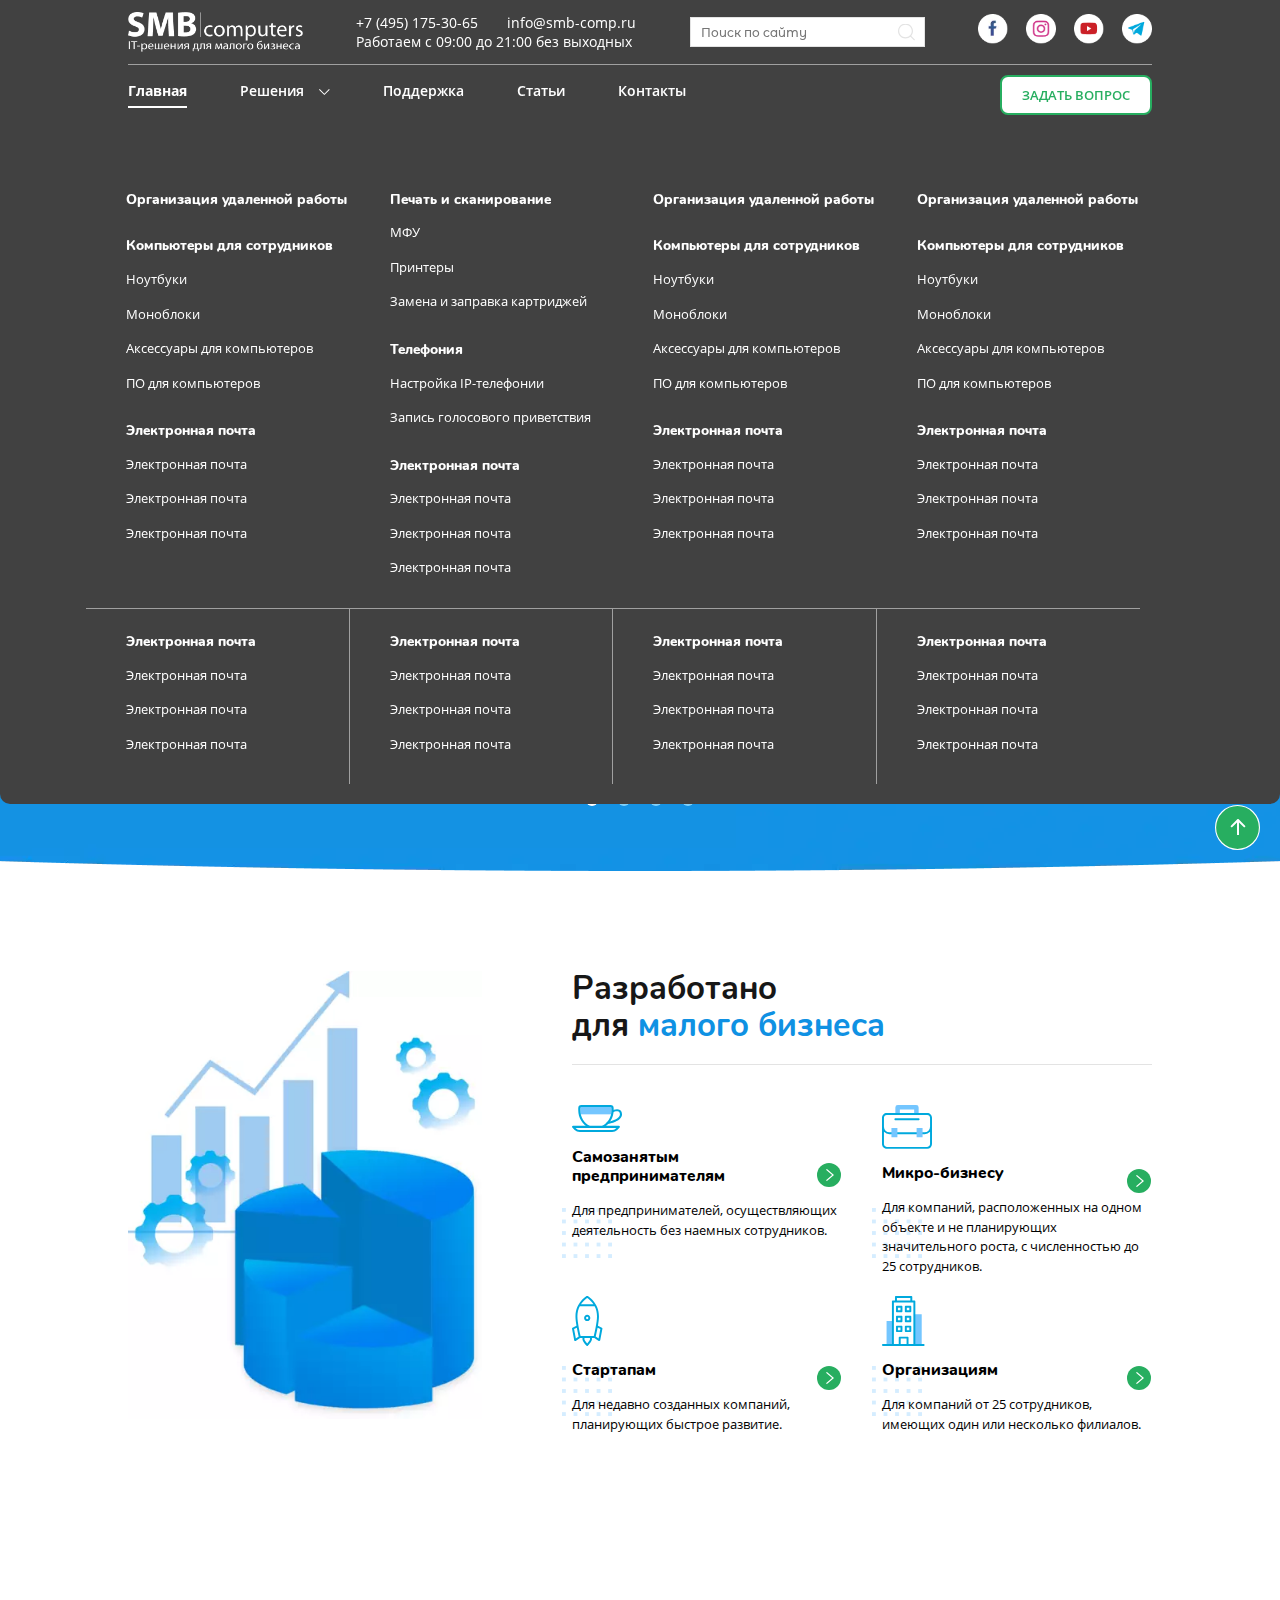
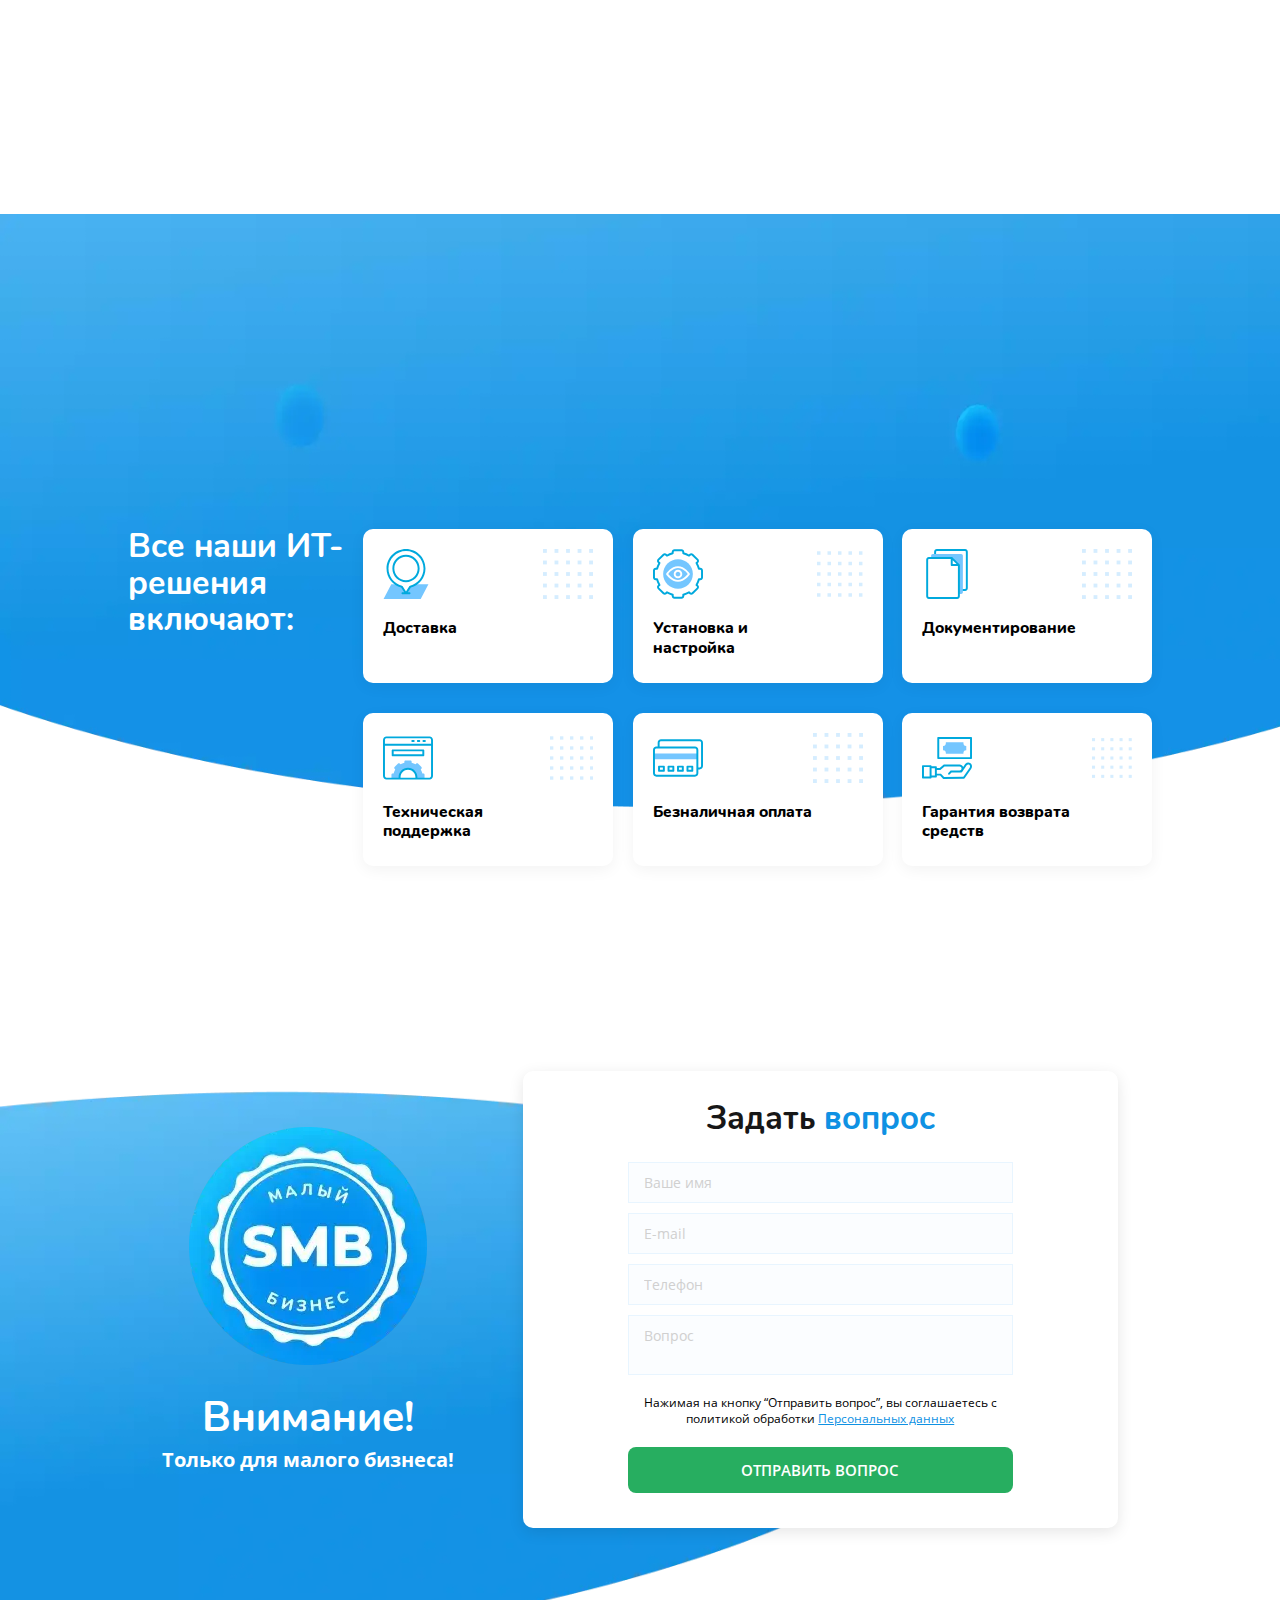
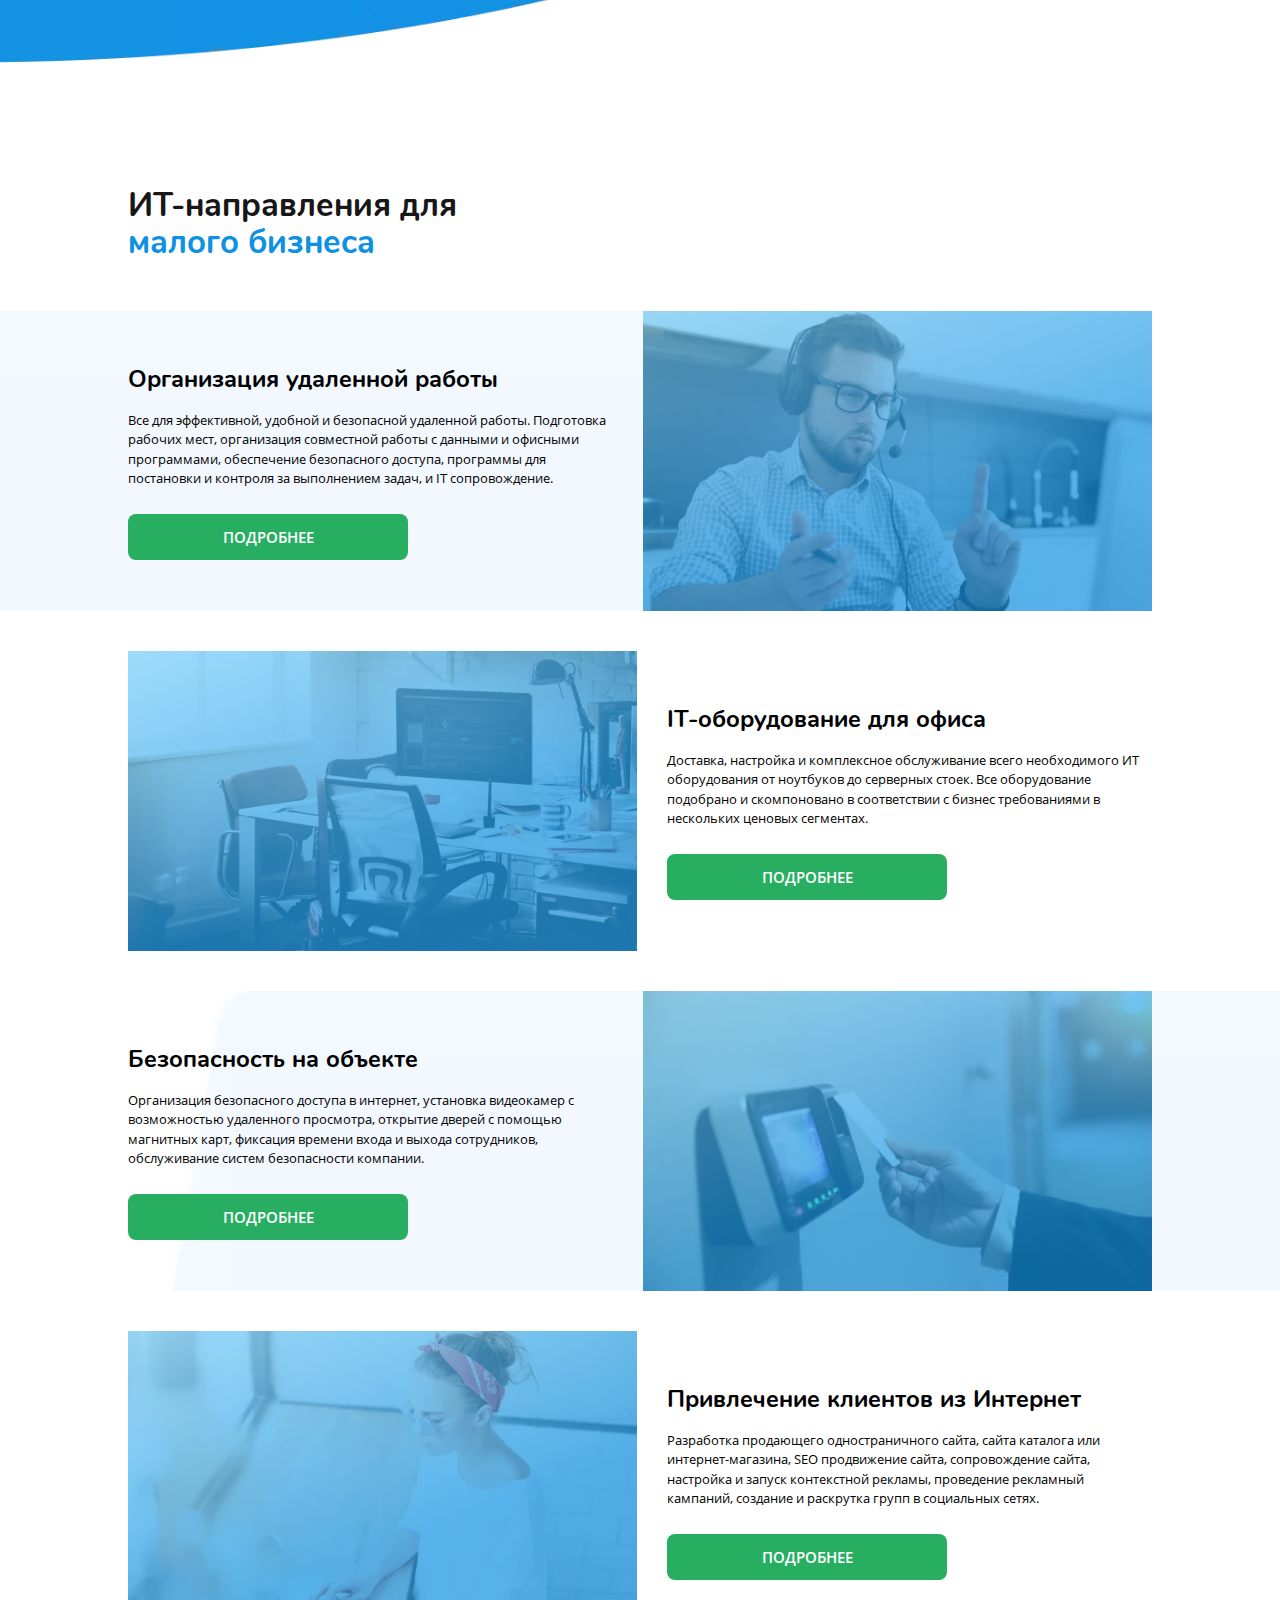
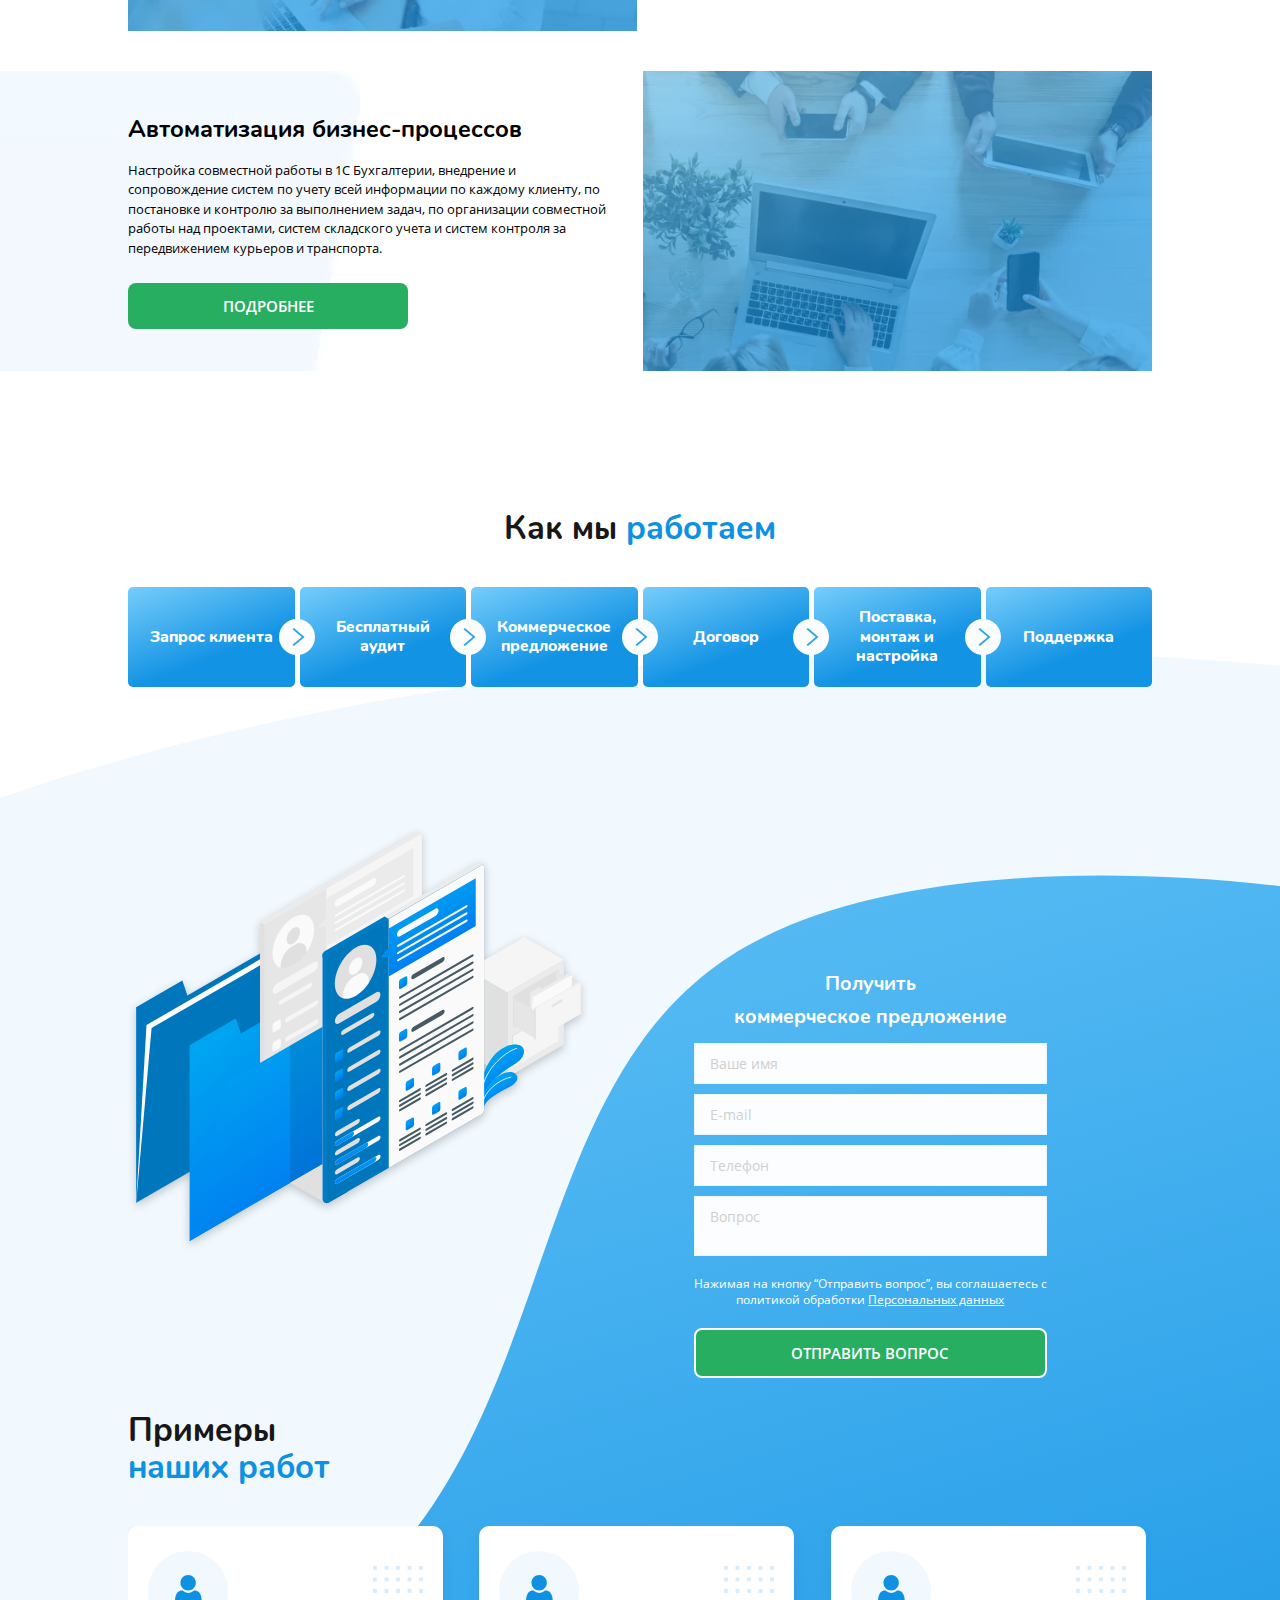
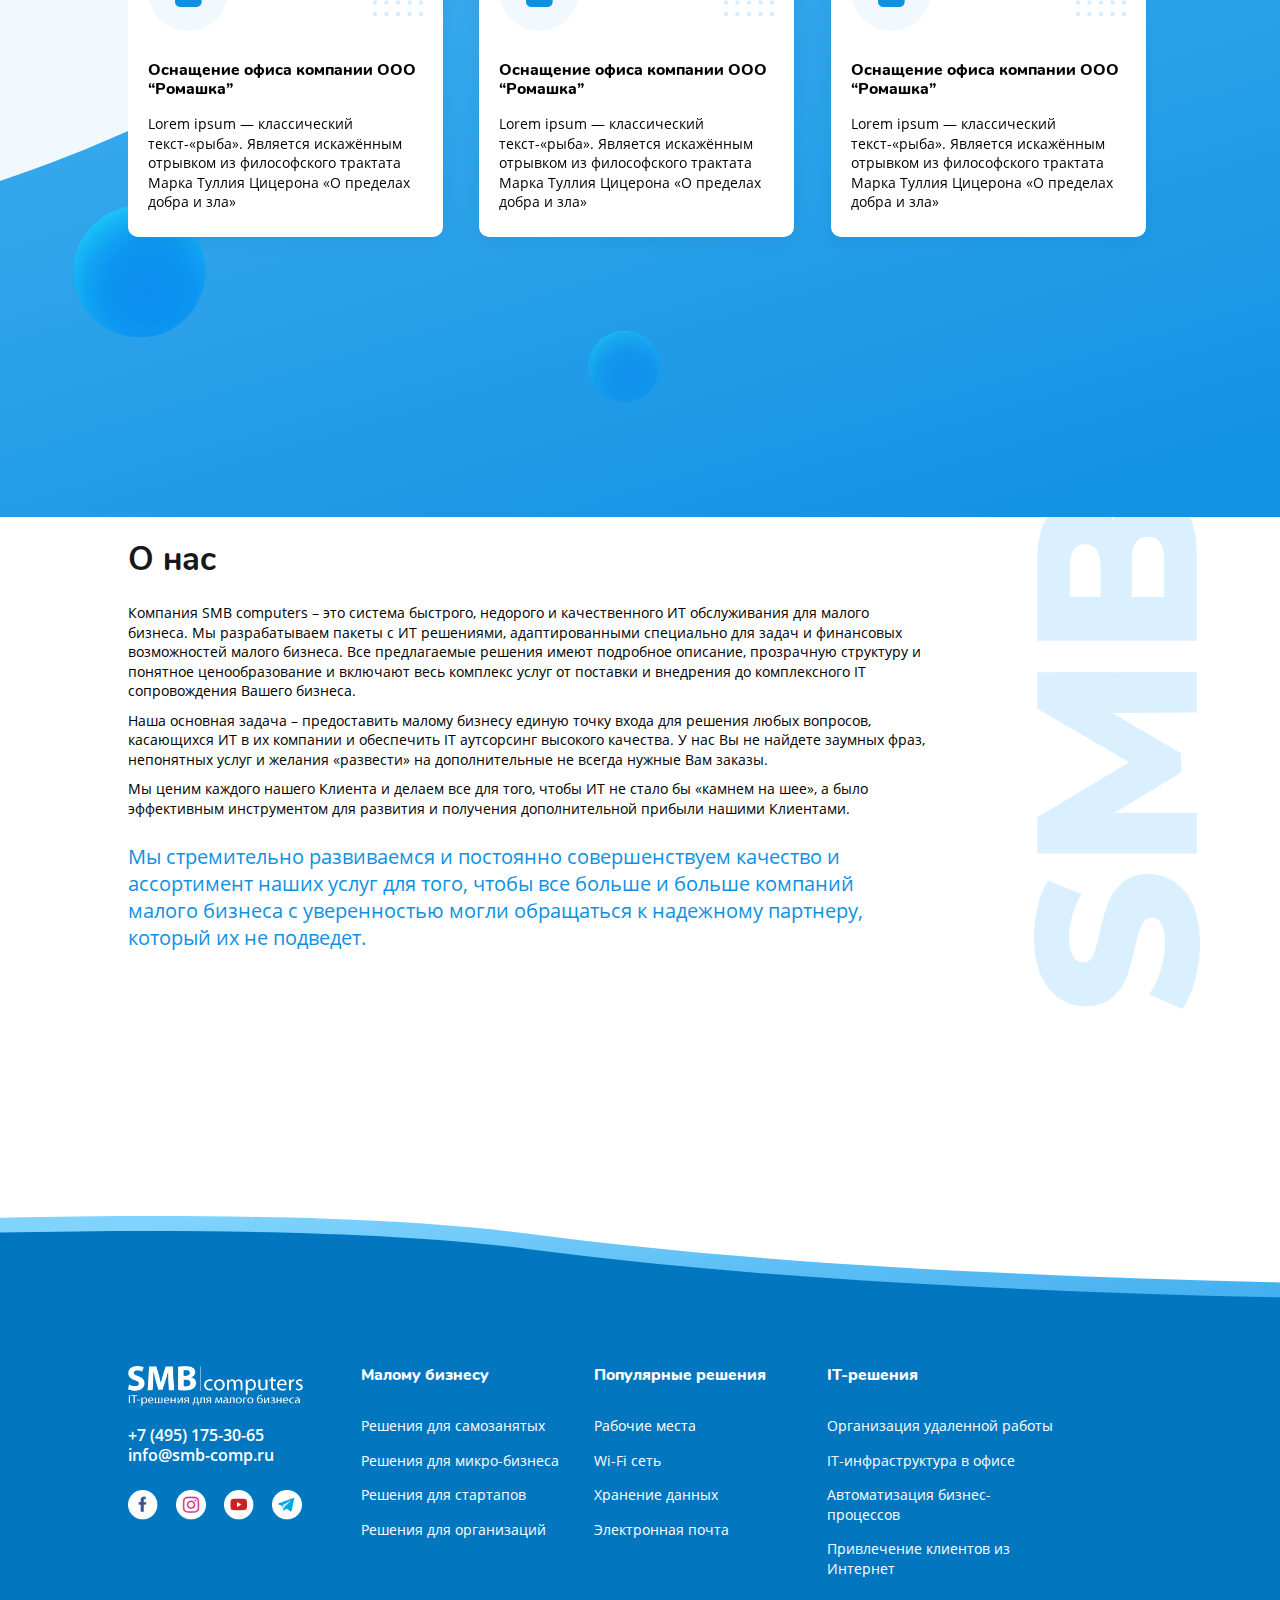
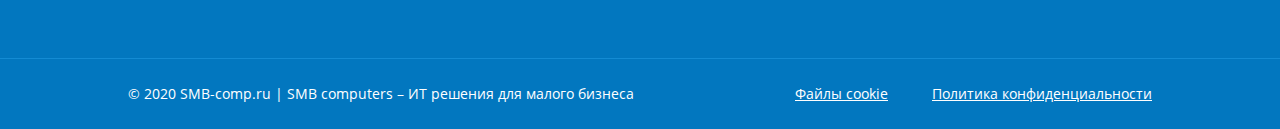
==== commit 104e491e: "sdfsdf" ====
--- a/index.html
+++ b/index.html
@@ -707,7 +707,7 @@
 						</div>
 					</div>
 					<div class="work__review">
-						<h2 class="work__review-title title-h2">Отзывы <span>о нашей работе</span></h2>
+						<h2 class="work__review-title title-h2">Примеры <span>наших работ</span></h2>
 						<div class="work__review-items">
 							<div class="review-container">
 								<div class="review-wrapper">
@@ -897,7 +897,7 @@
 					pagination: {
 						el: ".swiper-pagination",
 						clickable: true,
-						type: 'bulvars',
+						type: 'bullets',
 					}
 				},
 				1280: {
@@ -907,7 +907,7 @@
 					pagination: {
 						el: ".swiper-pagination",
 						clickable: true,
-						type: 'bulvars',
+						type: 'bullets',
 					}
 				},
 			},
--- a/css/style.min.css
+++ b/css/style.min.css
@@ -1 +1 @@
-@font-face{font-family:'Open Sans';src:url("assets/fonts/OpenSans-Regular.woff2") format("woff2"),url("assets/fonts/OpenSans-Regular.woff") format("woff");font-weight:normal;font-style:normal;font-display:swap}@font-face{font-family:'Nunito';src:url("assets/fonts/Nunito-ExtraBold.woff2") format("woff2"),url("assets/fonts/Nunito-ExtraBold.woff") format("woff");font-weight:800;font-style:normal;font-display:swap}@font-face{font-family:'Montserrat Alternates';src:url("assets/fonts/MontserratAlternates-Medium.woff2") format("woff2"),url("assets/fonts/MontserratAlternates-Medium.woff") format("woff");font-weight:500;font-style:normal;font-display:swap}@font-face{font-family:'Open Sans';src:url("assets/fonts/OpenSans-Bold.woff2") format("woff2"),url("assets/fonts/OpenSans-Bold.woff") format("woff");font-weight:bold;font-style:normal;font-display:swap}@font-face{font-family:'Open Sans';src:url("assets/fonts/OpenSans-SemiBold.woff2") format("woff2"),url("assets/fonts/OpenSans-SemiBold.woff") format("woff");font-weight:600;font-style:normal;font-display:swap}@font-face{font-family:'Nunito';src:url("assets/fonts/Nunito-Bold.woff2") format("woff2"),url("assets/fonts/Nunito-Bold.woff") format("woff");font-weight:bold;font-style:normal;font-display:swap}html{-webkit-box-sizing:border-box;box-sizing:border-box}*,*::before,*::after{-webkit-box-sizing:border-box;box-sizing:border-box}h1,h2,h3,h4,h5,h6{margin:0;padding:0}p{margin:0}button,input,textarea{background-color:transparent;-webkit-box-shadow:none;box-shadow:none;color:inherit;border:none;outline:none}ul,li{padding:0;margin:0;list-style:none}a{color:inherit;text-decoration:none}.container{max-width:1250px;margin:0 auto;padding:0 15px}body{font-family:'Open Sans', sans-serif;font-size:15px;overflow-x:hidden;min-width:320px;line-height:150%}.price,.priceold,.title-h4,.title-h3,.title-h2,.title-h5,.title-h1{font-family:'Nunito', sans-serif}.logo{display:inline-block;line-height:0;padding:25px 0 20px}.logo img{max-width:211px;width:100%}.logo__smb{fill:white;-webkit-transition:all .3s ease-in-out .15s;-o-transition:all .3s ease-in-out .15s;transition:all .3s ease-in-out .15s}.logo__smb.active{fill:#43A7DB}.logo__smb.active2{fill:#43A7DB}.social__item{line-height:0;display:inline-block;max-width:30px;max-height:30px}.social__item img{width:100%;height:100%}.social__item+.social__item{margin-left:20px}.title-h1{font-weight:bold;font-size:52px;line-height:110%}.title-h2{font-weight:bold;font-size:36px;line-height:110%;color:#171717}.title-h2 span{color:#0F91E3}.title-h3{font-weight:bold;font-size:24px;line-height:33px}.title-h4{font-weight:800;font-size:18px;-webkit-transition:all .3s;-o-transition:all .3s;transition:all .3s;line-height:120%}.title-h5{font-weight:800;font-size:16px;line-height:120%;color:#171717}.price{font-weight:bold;font-size:18px;line-height:25px;min-width:150px;padding:8px 0 8px 20px;display:inline-block;background-image:url(../images/price.webp);background-repeat:no-repeat;background-size:contain;background-position:top left}.priceold{font-weight:bold;font-size:18px;line-height:25px;-webkit-text-decoration-line:line-through;text-decoration-line:line-through;color:#C4C4C4}.btn{font-weight:600;font-size:15px;line-height:20px;text-align:center;color:#fff;display:inline-block;padding:13px;text-transform:uppercase;background-color:#27AE60;border-radius:8px;-webkit-transition:all .3s;-o-transition:all .3s;transition:all .3s}.btn:hover{background-color:#25CE6C}.btn2{font-weight:600;font-size:15px;line-height:20px;text-align:center;color:#fff;display:inline-block;border:2px solid #fff;padding:13px;text-transform:uppercase;background-color:#27AE60;border-radius:8px;-webkit-transition:all .3s;-o-transition:all .3s;transition:all .3s}.btn2:hover{background-color:#25CE6C}.btn3{display:inline-block;padding:10px 77px;text-transform:uppercase;font-weight:600;font-size:14px;line-height:19px;border:2px solid #0F91E3;border-radius:8px;color:#0F91E3;-webkit-transition:all .3s;-o-transition:all .3s;transition:all .3s}.btn3:hover{background-color:#0F91E3;color:#fff}.input{display:block;background-color:#FBFDFF;border:1px solid #E8F5FF;padding:10px 15px;width:100%;font-size:14px;line-height:19px;color:#95C5D3}.input::-webkit-input-placeholder{font-size:14px;line-height:19px;color:#D0D0D0}.input::-moz-placeholder{font-size:14px;line-height:19px;color:#D0D0D0}.input:-ms-input-placeholder{font-size:14px;line-height:19px;color:#D0D0D0}.input::-ms-input-placeholder{font-size:14px;line-height:19px;color:#D0D0D0}.input::placeholder{font-size:14px;line-height:19px;color:#D0D0D0}.inputwrap{position:relative}.inputwrap+.inputwrap{margin-top:10px}._error::after{content:'';position:absolute;background-image:url(../images/req.svg);background-size:auto;background-repeat:no-repeat;height:6px;width:6px;right:15px;top:11px}.form{text-align:center;max-width:595px;padding:30px 105px 35px}.form textarea{resize:none}.form:focus-within .formbtn{background-color:#25CE6C}.form:focus-within .btn{background-color:#25CE6C}.formagree{font-size:12px;line-height:16px;margin:20px 0}.formagree span{text-decoration:underline}.mfp-ready .popup{display:block}.popup{display:none}.popup .form{margin:0 auto}.formbtn{position:relative;cursor:pointer;display:block}.formbtn input{border:none;position:absolute;top:0;left:0;width:100%;height:100%;opacity:0;line-height:0;font-size:0}.page{overflow:hidden}.breadcrumbs__list-item{display:inline-block;padding-right:12px;margin-right:10px;position:relative;font-size:14px;line-height:120%;color:#fff}.breadcrumbs__list-item::after{content:'/';position:absolute;right:0}.breadcrumbs__list-item:last-child::after{display:none}.breadcrumbs__list-item span{font-weight:700}.bg{position:absolute;z-index:-1;top:-150px;right:calc((100vw - 1220px)/ -2)}.aside{max-width:280px;margin-right:30px;width:100%}.aside__tabswrap{background:#EFF7FD;border-radius:0px 0px 5px 5px;padding:25px 20px 30px;color:#A0A0A0;font-weight:600;font-size:16px;line-height:120%}.aside__top{background:-o-linear-gradient(290.93deg, #80D3FD -6.75%, #1393E4 63.33%);background:linear-gradient(159.07deg, #80D3FD -6.75%, #1393E4 63.33%);border-radius:0px 0px 5px 5px;padding:20px;color:#fff}.aside__tabsitem{font-weight:600;cursor:pointer}.aside__tabsitem+.aside__tabsitem{margin-top:15px}.aside__tabsitem.active{color:#0F91E3;font-weight:700}.aside__tabcontent{display:none}.paralax{pointer-events:none;position:absolute}.hide{display:none}.header-dropdown__mobile .hide{display:none}.header-hide{position:fixed;top:0;left:0;background-repeat:no-repeat;width:100%;-webkit-transform:translateY(-120%);-ms-transform:translateY(-120%);transform:translateY(-120%);pointer-events:none;z-index:16;-webkit-transition:all .3s;-o-transition:all .3s;transition:all .3s;background-color:#414141;color:#fff}.header-hide.active{pointer-events:visible;-webkit-transform:translateY(0);-ms-transform:translateY(0);transform:translateY(0)}.header-hide__inner{display:-webkit-box;display:-ms-flexbox;display:flex;-webkit-box-align:center;-ms-flex-align:center;align-items:center;-webkit-box-pack:justify;-ms-flex-pack:justify;justify-content:space-between}.header-hide .social{display:-webkit-box;display:-ms-flexbox;display:flex;-webkit-box-align:center;-ms-flex-align:center;align-items:center}.header{color:#fff;background-size:cover;background-position:center bottom;background-repeat:no-repeat;position:relative;padding-bottom:60px}.header::after,.header::before{content:'';position:absolute;height:110px;width:110px;background-repeat:no-repeat;background-size:auto;background-image:url(assets/images/transition.svg)}.header::after{top:-20px;left:56px}.header::before{right:190px;top:180px}.header-topwrap{margin-bottom:40px}.header-promo{padding-bottom:110px}.header-main{padding-bottom:0}.header__top{display:-webkit-box;display:-ms-flexbox;display:flex;-webkit-box-pack:justify;-ms-flex-pack:justify;justify-content:space-between;-webkit-box-align:center;-ms-flex-align:center;align-items:center;border-bottom:1px solid rgba(255,255,255,0.5);position:relative;z-index:15}.header__top-start{display:-webkit-box;display:-ms-flexbox;display:flex;-webkit-box-align:center;-ms-flex-align:center;align-items:center}.header__bottom{position:relative;z-index:15;display:-webkit-box;display:-ms-flexbox;display:flex;-webkit-box-align:center;-ms-flex-align:center;align-items:center;-webkit-box-pack:justify;-ms-flex-pack:justify;justify-content:space-between;padding:10px 0 0}.header-dropdown__item-categorytitle{display:-webkit-box;display:-ms-flexbox;display:flex;-webkit-box-align:center;-ms-flex-align:center;align-items:center;-webkit-box-pack:justify;-ms-flex-pack:justify;justify-content:space-between}.header-dropdown__item-categorytitle img{display:none}.header-dropdown-vis{position:fixed;background:rgba(65,65,65,0.99);height:200px;max-width:100vw;z-index:14;pointer-events:none;top:-30px;-webkit-animation:.3s lineHide .1s forwards;animation:.3s lineHide .1s forwards;display:block;left:50%;-webkit-transform:translateX(-50%);-ms-transform:translateX(-50%);transform:translateX(-50%);width:calc(100vh - (100vh - 1220px) + 115px);opacity:0}.header-dropdown-vis.menutop{top:-110px}.header-dropdown-vis.active{-webkit-animation:.3s lineShow .1s forwards;animation:.3s lineShow .1s forwards;-webkit-animation-delay:1s;animation-delay:1s;pointer-events:visible}@-webkit-keyframes lineShow{0%{pointer-events:none;opacity:0}1%{pointer-events:visible}100%{pointer-events:visible;opacity:1}}@keyframes lineShow{0%{pointer-events:none;opacity:0}1%{pointer-events:visible}100%{pointer-events:visible;opacity:1}}@-webkit-keyframes lineHide{0%{pointer-events:visible;opacity:1}1%{pointer-events:none}100%{pointer-events:none;opacity:0}}@keyframes lineHide{0%{pointer-events:visible;opacity:1}1%{pointer-events:none}100%{pointer-events:none;opacity:0}}.header__communication{max-width:280px;display:-webkit-box;display:-ms-flexbox;display:flex;-webkit-box-pack:justify;-ms-flex-pack:justify;justify-content:space-between;-ms-flex-wrap:wrap;flex-wrap:wrap;font-size:14px;line-height:19px}.header__search{position:relative}.header__search-input{font-weight:500;font-size:12px;line-height:15px;color:#00A9DD;padding:10px 15px;height:35px;background-color:#fff;width:235px;font-family:'Montserrat Alternates', sans-serif;border:1px solid #E3E3E3}.header__search-btn{position:absolute;z-index:2;right:10px;top:50%;line-height:0;-webkit-transform:translateY(-50%);-ms-transform:translateY(-50%);transform:translateY(-50%)}.header__search-btn input{font-size:0;line-height:0;position:absolute;top:0;left:0;width:100%;height:100%;background-color:transparent;border:none}.header .main-slider .swiper-pagination{left:50%;-webkit-transform:translateX(-50%);-ms-transform:translateX(-50%);transform:translateX(-50%)}.header .main-slider .swiper-wrapper{-webkit-box-align:end;-ms-flex-align:end;align-items:flex-end}.header__main-text{padding-top:20px;border-top:1px solid #7DD1FC}.header__main-text:empty{margin:0;border:none}.header__menu-item{display:inline-block;position:relative}.header__menu-item+.header__menu-item{margin-left:50px}.header__menu-link{font-weight:600;padding-bottom:6px;font-size:16px;cursor:pointer;border-bottom:2px solid transparent;line-height:22px;-webkit-transition:all .3s;-o-transition:all .3s;transition:all .3s;position:relative}.header__menu-link.active{font-weight:bold;border-bottom:2px solid #fff}.header__menu-link img{margin-left:15px}.header__menu-link:hover{border-color:#fff}.header__callback{font-weight:600;font-size:15px;line-height:20px;text-transform:uppercase;color:#27AE60;background-color:#FFFFFF;border:2px solid #27AE60;border-radius:8px;display:inline-block;padding:11px 22px}.header__calltel,.header.hide{display:none}.header__main-top{display:-webkit-box;display:-ms-flexbox;display:flex;-webkit-box-pack:justify;-ms-flex-pack:justify;justify-content:space-between;-webkit-box-align:center;-ms-flex-align:center;align-items:center;margin:30px 0 15px}.header__main-title{margin-bottom:20px}.header__main-text{margin-bottom:50px;width:100%}.header-dropdown__item-categorytitle{margin-bottom:15px}.header__main-descr{margin-bottom:50px}.header__main-descr:empty{margin-bottom:0}.header__main .swiper-container{padding-bottom:70px}.header__main .swiper-pagination-bullet{width:15px;height:15px;opacity:1;background:#7FD2FC}.header__main .swiper-pagination-bullet-active{background:#FFFFFF}.header__main .swiper-container-horizontal>.swiper-pagination-bullets .swiper-pagination-bullet{margin:0 10px}.header-paralax{bottom:-100px;right:0;z-index:3;pointer-events:none}.header-dropdown__item-list+.header-dropdown__item-list{margin-top:30px}.header-dropdown__item-category,.header-dropdown__item-categorytitle{color:#fff}.header-dropdown__item-category+.header-dropdown__item-category,.header-dropdown__item-categorytitle+.header-dropdown__item-category,.header-dropdown__item-category+.header-dropdown__item-categorytitle,.header-dropdown__item-categorytitle+.header-dropdown__item-categorytitle{margin-top:15px}.header-dropdown{position:fixed;top:0;-webkit-transition:all .3s;-o-transition:all .3s;transition:all .3s;padding:172px 15px 0 15px;left:50%;max-width:100%;-webkit-transform:translateX(-50%);-ms-transform:translateX(-50%);transform:translateX(-50%);width:calc(100vh - (100vh - 1220px) + 115px);background:#414141;border-radius:0px 0px 10px 10px;z-index:13;color:#fff;overflow-y:auto;-webkit-animation:.8s menuhide forwards;animation:.8s menuhide forwards}.header-dropdown::-webkit-scrollbar{width:0px;background:transparent;-ms-overflow-style:none;overflow:-moz-scrollbars-none}.header-dropdown__inner{position:relative;-webkit-transition:all .3s;-o-transition:all .3s;transition:all .3s;z-index:17}.header-dropdown.active{-webkit-animation:.8s menushow forwards;animation:.8s menushow forwards}.header-dropdown.menutop{padding-top:112px}.header-dropdown__items{display:-webkit-box;display:-ms-flexbox;display:flex;-ms-flex-wrap:wrap;flex-wrap:wrap;-webkit-box-align:start;-ms-flex-align:start;align-items:flex-start;padding:0 0 30px 0;border-bottom:1px solid rgba(255,255,255,0.5)}.header-dropdown__item{max-width:calc(100% / 4);width:100%;padding-left:40px}.header-dropdown__blocks{display:-webkit-box;display:-ms-flexbox;display:flex;-webkit-box-align:stretch;-ms-flex-align:stretch;align-items:stretch;-ms-flex-wrap:wrap;flex-wrap:wrap;-webkit-box-pack:start;-ms-flex-pack:start;justify-content:flex-start}.header-dropdown__block{padding:25px 35px 25px 40px;max-width:calc(100% / 4);width:100%;padding-bottom:30px;border-right:1px solid rgba(255,255,255,0.5)}.header-dropdown__block:nth-child(4n){border-right:none}.header-contacts{padding-bottom:250px}.header-dropdown__item-category.active2{display:none;margin:0}.header-dropdown__item-categorytitle.active2{display:none;margin:0}.header__main-title:empty{display:none;margin:0}.article__main .answers__aside{display:none}.breadcrumbs:empty{margin:0;display:none}@-webkit-keyframes menushow{0%{pointer-events:none;opacity:0;-webkit-transform:translateY(-25%) translateX(-50%);transform:translateY(-25%) translateX(-50%);max-height:0}1%{pointer-events:visible}40%{-webkit-transform:translateY(-25%) translateX(-50%);transform:translateY(-25%) translateX(-50%);pointer-events:visible;opacity:0}100%{pointer-events:visible;opacity:1;-webkit-transform:translateY(0) translateX(-50%);transform:translateY(0) translateX(-50%);max-height:100vh}}@keyframes menushow{0%{pointer-events:none;opacity:0;-webkit-transform:translateY(-25%) translateX(-50%);transform:translateY(-25%) translateX(-50%);max-height:0}1%{pointer-events:visible}40%{-webkit-transform:translateY(-25%) translateX(-50%);transform:translateY(-25%) translateX(-50%);pointer-events:visible;opacity:0}100%{pointer-events:visible;opacity:1;-webkit-transform:translateY(0) translateX(-50%);transform:translateY(0) translateX(-50%);max-height:100vh}}@-webkit-keyframes menuhide{0%{pointer-events:visible;opacity:1;-webkit-transform:translateY(0) translateX(-50%);transform:translateY(0) translateX(-50%);max-height:100vh}1%{pointer-events:none}40%{pointer-events:none;opacity:0}100%{pointer-events:none;opacity:0;-webkit-transform:translateY(-25%) translateX(-50%);transform:translateY(-25%) translateX(-50%);max-height:0}}@keyframes menuhide{0%{pointer-events:visible;opacity:1;-webkit-transform:translateY(0) translateX(-50%);transform:translateY(0) translateX(-50%);max-height:100vh}1%{pointer-events:none}40%{pointer-events:none;opacity:0}100%{pointer-events:none;opacity:0;-webkit-transform:translateY(-25%) translateX(-50%);transform:translateY(-25%) translateX(-50%);max-height:0}}.main-header{padding-bottom:40px}.main-header::before{left:50px;top:400px}.main-header::after{top:auto;left:auto;right:185px;bottom:160px}.main-slider__slide{padding-top:45px;min-height:310px;display:-webkit-box;display:-ms-flexbox;display:flex;-webkit-box-orient:vertical;-webkit-box-direction:normal;-ms-flex-direction:column;flex-direction:column;-webkit-box-pack:justify;-ms-flex-pack:justify;justify-content:space-between;position:relative}.main-slider__slide.popular::before{content:'Популярное предложение!';position:absolute;font-weight:bold;font-size:12px;line-height:16px;text-transform:uppercase;color:#27AE60;padding:5px 15px;background-color:#fff;z-index:3;left:0;top:0;-webkit-box-shadow:0px 4px 20px rgba(0,0,0,0.08);box-shadow:0px 4px 20px rgba(0,0,0,0.08)}.main-slider__slide.popular::after{content:'';position:absolute;left:20px;bottom:-20px;border:10px solid transparent;border-top:10px solid #fff;top:25px;left:20px;z-index:4}.main-slider__slide-name{margin-bottom:10px}.main-slider__slide-category{margin-bottom:40px}.main-slider__slide-price{margin-bottom:40px;max-width:150px;overflow:hidden}.main-slider__slide-btn{font-weight:600;font-size:15px;line-height:20px;text-transform:uppercase;padding:12px 0;display:block;text-align:center;border-radius:8px;-webkit-transition:all .3s;-o-transition:all .3s;transition:all .3s;border:2px solid #FFFFFF}.main-slider__slide-btn:hover{background-color:#FFFFFF;color:#00A9DD}.main-all{margin-top:40px;padding-bottom:100px}.main-all .header__main-title{margin-bottom:15px}.main-all .header__main-text{margin-top:20px}.breadcrumbs{margin-bottom:10px}.advantages{padding:120px 0 170px;margin-bottom:230px}.advantages__inner{display:-webkit-box;display:-ms-flexbox;display:flex;-webkit-box-pack:justify;-ms-flex-pack:justify;justify-content:space-between;-webkit-box-align:start;-ms-flex-align:start;align-items:flex-start}.advantages__info{max-width:580px;width:100%}.advantages__infoimg{display:none}.advantages__info-top{padding-bottom:40px;border-bottom:1px solid #E3E3E3}.advantages__items{padding-top:50px;display:-webkit-box;display:-ms-flexbox;display:flex;-webkit-box-pack:justify;-ms-flex-pack:justify;justify-content:space-between;-webkit-box-align:stretch;-ms-flex-align:stretch;align-items:stretch;-ms-flex-wrap:wrap;flex-wrap:wrap}.advantages__item{max-width:calc(50% - 30px);width:100%;margin-top:35px;position:relative}.advantages__item::before{content:'';position:absolute;bottom:18px;left:-10px;width:50px;height:50px;background-image:url(assets/images/transition-mini.svg);background-repeat:no-repeat;z-index:-1}.advantages__item:nth-child(-n+2){margin-top:0}.advantages__item:nth-child(even){margin-right:0}.advantages__item:hover .advantages__item-title{color:#0F91E3}.advantages__item:hover .advantages-svg__color{fill:#25CE6C}.advantages__item svg{min-width:25px;min-height:24px;line-height:0}.advantages__item-top{display:-webkit-box;display:-ms-flexbox;display:flex;-webkit-box-pack:justify;-ms-flex-pack:justify;justify-content:space-between;-webkit-box-align:center;-ms-flex-align:center;align-items:center}.advantages__item-img{margin-bottom:15px;display:block}.advantages__item-title{margin-bottom:15px}.advantages-svg__color{fill:#27AE60;-webkit-transition:all .3s;-o-transition:all .3s;transition:all .3s}.decision{background-repeat:no-repeat;padding-bottom:95px;position:relative}.decision__bg{position:absolute;top:0;width:100%;height:86.3%;left:50%;-webkit-transform:translateX(-50%);-ms-transform:translateX(-50%);transform:translateX(-50%)}.decision__inner{position:relative;z-index:7}.decision::after{content:'';position:absolute;background-image:url(assets/images/transition.svg);background-size:cover;width:110px;height:110px;top:-52px;right:198px;z-index:3}.decision__video{max-width:800px;position:relative;z-index:7;margin:0 auto}.decision__video iframe{margin-top:-150px;width:800px;height:420px}.decision__video::before,.decision__video::after{content:'';position:absolute;background-image:url(assets/images/transition.svg);background-size:cover;width:110px;height:110px}.decision__video::after{bottom:69px;right:-31px;z-index:-1}.decision__video::before{left:-247px;top:43px}.decision__main{display:-webkit-box;display:-ms-flexbox;display:flex;-webkit-box-align:start;-ms-flex-align:start;align-items:flex-start;-webkit-box-pack:justify;-ms-flex-pack:justify;justify-content:space-between;padding-top:140px;margin-bottom:-60px}.decision__title{color:#fff;max-width:235px}.decision__items{display:-webkit-box;display:-ms-flexbox;display:flex;-webkit-box-pack:justify;-ms-flex-pack:justify;justify-content:space-between;-ms-flex-wrap:wrap;flex-wrap:wrap;max-width:910px}.decision__item-title{-webkit-transition:all .3s;-o-transition:all .3s;transition:all .3s}.decision__item{background-color:#FFFFFF;-webkit-box-shadow:0px 4px 15px rgba(0,0,0,0.05);box-shadow:0px 4px 15px rgba(0,0,0,0.05);border-radius:10px;max-width:280px;width:100%;display:-webkit-box;display:-ms-flexbox;display:flex;-webkit-box-pack:justify;-ms-flex-pack:justify;justify-content:space-between;-webkit-box-align:start;-ms-flex-align:start;align-items:flex-start;padding:20px 20px 25px 20px;margin-top:30px}.decision__item:nth-child(-n+3){margin-top:0}.decision__item:hover .decision__item-title{color:#0F91E3}.decision__item:hover .decision-svg rect{fill:#74C6FF}.decision__item-img{margin-bottom:20px;display:block}.decision-svg{line-height:0;display:block}.decision-svg rect{fill:#D5EDFF;-webkit-transition:all .3s;-o-transition:all .3s;transition:all .3s}.decision-paralax{top:-65px;left:4.17%;right:0;z-index:3;pointer-events:none}.question{padding:170px 0 260px;background-size:57.3%;position:relative;background-repeat:no-repeat;background-position:left 65%}.question__inner{display:-webkit-box;display:-ms-flexbox;display:flex;-ms-flex-pack:distribute;justify-content:space-around;-webkit-box-align:center;-ms-flex-align:center;align-items:center}.question__form-wrap{background-color:#fff;-webkit-box-shadow:0px 4px 15px rgba(0,0,0,0.1);box-shadow:0px 4px 15px rgba(0,0,0,0.1);border-radius:10px}.question__title{margin-bottom:25px;font-size:26px}.question__form-wrap{position:relative;z-index:6}.question__form-agree span{color:#0F91E3}.question__img{text-align:center;display:-webkit-box;display:-ms-flexbox;display:flex;-webkit-box-orient:vertical;-webkit-box-direction:normal;-ms-flex-direction:column;flex-direction:column;-webkit-box-align:center;-ms-flex-align:center;align-items:center}.question__img img{display:block;margin-bottom:30px}.question__img-text{font-weight:bold;font-size:20px;line-height:27px;color:#fff}.question__img-text span{font-family:'Nunito', sans-serif;font-weight:bold;font-size:42px;line-height:110%;display:block;margin-bottom:5px}.question-bg,.question-paralax{position:absolute;display:block}.question-bg{top:-15px;left:150px;z-index:2}.question-paralax{top:145px;z-index:6;pointer-events:none;left:2.45%;width:100%}.better{padding-bottom:140px;overflow:hidden}.better__title{margin-bottom:50px}.better__item{display:-webkit-box;display:-ms-flexbox;display:flex;width:100%;position:relative;z-index:3;-webkit-box-pack:justify;-ms-flex-pack:justify;justify-content:space-between;-webkit-box-align:center;-ms-flex-align:center;align-items:center}.better__item:hover .better__item-img::before{opacity:0}.better__item:hover .better__item-title{color:#0F91E3}.better__item:hover .btn{background-color:#25CE6C}.better__item:nth-child(odd) .better__item-img{margin-left:30px}.better__item:nth-child(even){-webkit-box-orient:horizontal;-webkit-box-direction:reverse;-ms-flex-direction:row-reverse;flex-direction:row-reverse}.better__item:nth-child(even) .better__item-img{margin-right:30px}.better__item+.better__item{margin-top:40px}.better__item:nth-child(2n+1)::after{content:'';position:absolute;background-image:url(assets/images/better-bg.webp);background-repeat:no-repeat;height:350px;width:1400px;z-index:-1;top:20px}.better__item:nth-child(2n+1) .better__item-info{padding:20px 0}.better__item:nth-child(1)::after{right:50px}.better__item:nth-child(3)::after{left:40px}.better__item:nth-child(5)::after{right:780px}.better__item-img{display:inline-block;line-height:0;position:relative}.better__item-img::before{content:'';position:absolute;top:0;bottom:0;-webkit-transition:all .5s;-o-transition:all .5s;transition:all .5s;right:0;left:0;background:-o-linear-gradient(290.93deg, rgba(128,211,253,0.7) -6.75%, rgba(19,147,228,0.7) 63.33%);background:linear-gradient(159.07deg, rgba(128,211,253,0.7) -6.75%, rgba(19,147,228,0.7) 63.33%)}.better__item-title{margin-bottom:15px;-webkit-transition:all .3s;-o-transition:all .3s;transition:all .3s}.better__item-text{margin-bottom:25px}.better__item-more{max-width:280px;width:100%}.work{text-align:center;color:#fff;padding-bottom:130px;position:relative}.work::before,.work::after{content:'';position:absolute;background-image:url(assets/images/transition.svg);background-size:cover;width:110px;height:110px;z-index:4}.work::before{bottom:100px;left:300px}.work::after{bottom:45px;right:140px}.work__inner{position:relative;z-index:7}.work__title{margin-bottom:40px}.work__items{display:-webkit-box;display:-ms-flexbox;display:flex;-webkit-box-align:center;-ms-flex-align:center;align-items:center}.work__items::before{content:'';position:absolute;background-image:url(assets/images/transition.svg);background-size:cover;width:110px;height:110px;bottom:106px;left:calc(50% - 55px)}.work__item{height:100px;width:200px;display:-webkit-box;display:-ms-flexbox;display:flex;-webkit-box-align:center;-ms-flex-align:center;align-items:center;-webkit-box-pack:center;-ms-flex-pack:center;justify-content:center;padding:20px;background:-o-linear-gradient(290.93deg, #80D3FD -6.75%, #1393E4 63.33%);background:linear-gradient(159.07deg, #80D3FD -6.75%, #1393E4 63.33%);border-radius:5px;position:relative}.work__item+.work__item{margin-left:5px}.work__item+.work__item::after{content:'';position:absolute;background-image:url(assets/images/arrow3.svg);background-repeat:no-repeat;height:36px;width:36px;left:-21px;top:50%;-webkit-transform:translateY(-50%);-ms-transform:translateY(-50%);transform:translateY(-50%);z-index:4}.work__main-img{margin-top:-60px}.work__main{display:-webkit-box;display:-ms-flexbox;display:flex;-webkit-box-pack:justify;-ms-flex-pack:justify;justify-content:space-between;-webkit-box-align:start;-ms-flex-align:start;align-items:flex-start;margin-top:200px}.work__main-formwrap{margin:100px 0 120px}.work__form-title{margin-bottom:20px;font-size:26px}.work__form-btn{border:2px solid #FFFFFF}.work__review{text-align:left}.work__review-title{margin-bottom:40px}.work__review-title span{display:block}.work__review-items{display:-webkit-box;display:-ms-flexbox;display:flex;-webkit-box-align:center;-ms-flex-align:center;align-items:center;-webkit-box-pack:justify;-ms-flex-pack:justify;justify-content:space-between;-ms-flex-wrap:wrap;flex-wrap:wrap}.work__bg{pointer-events:none}.work__bg-bluewh{position:absolute;z-index:2;top:140px;left:0}.work__bg-blue{position:absolute;z-index:2;right:0;bottom:0}.work__bg-circle{position:absolute;bottom:-7px;left:38px;z-index:6}.review-item{max-width:390px;background-color:#FFFFFF;-webkit-box-shadow:0px 4px 15px rgba(0,0,0,0.05);box-shadow:0px 4px 15px rgba(0,0,0,0.05);border-radius:10px;padding:25px 20px;color:#000000;font-size:14px}.review-item:hover .decision-svg rect{fill:#74C6FF}.review-item__top{display:block;margin-bottom:30px}.review-item__title{margin-bottom:15px}.review-item__top{display:-webkit-box;display:-ms-flexbox;display:flex;-webkit-box-align:center;-ms-flex-align:center;align-items:center;-webkit-box-pack:justify;-ms-flex-pack:justify;justify-content:space-between}.review-container{overflow:hidden;width:100%;padding-bottom:50px}.review-slide{-ms-flex-negative:0;flex-shrink:0}.review-wrapper{display:-webkit-box;display:-ms-flexbox;display:flex;width:100%;height:100%}.review-pagination{text-align:center;position:absolute;bottom:0 !important}.review-pagination .swiper-pagination-bullet{width:10px;height:10px;margin:0 10px;background-color:#7FD2FC;opacity:1;-webkit-transition:all .3s;-o-transition:all .3s;transition:all .3s}.review-pagination .swiper-pagination-bullet-active{background-color:#0F91E3}.about{background-repeat:no-repeat;background-size:100%;background-position:right bottom;position:relative;padding:125px 0 265px}.about__inner{max-width:800px}.about__title{margin-bottom:35px}.about__text{margin-bottom:25px;font-size:16px}.about__text p+p{margin-top:10px}.about__description{font-size:20px;line-height:27px;color:#0F91E3}.about__img{position:absolute;top:75px;right:18.23%}.footer{background-repeat:no-repeat;background-size:cover;background-position:left top;color:#fff;padding-top:150px;position:relative;z-index:7}.footer .social__item img{max-width:30px;max-height:30px}.footer .social__item+.footer .social__item{margin-left:20px}.footer .logo{padding:0;margin-bottom:20px}.footer__items{display:-webkit-box;display:-ms-flexbox;display:flex;-webkit-box-align:start;-ms-flex-align:start;align-items:flex-start;-ms-flex-wrap:wrap;flex-wrap:wrap;-webkit-box-pack:start;-ms-flex-pack:start;justify-content:flex-start;padding-bottom:80px}.footer__item{max-width:calc(100% / 4 - 23px);width:100%;margin-top:50px}.footer__item:nth-child(-n+4){margin-top:0}.footer__item-title{color:#fff;display:inline-block;border-bottom:1px solid transparent;-webkit-transition:all .3s;-o-transition:all .3s;transition:all .3s;margin-bottom:30px}.footer__item-title:hover{border-color:#fff}.footer__item-contact{margin-bottom:25px;font-weight:600;font-size:16px;line-height:120%}.footer__item-item{font-size:14px}.footer__item-item+.footer__item-item{margin-top:15px}.footer__item-link{text-decoration:none;-webkit-transition:all .3s;-o-transition:all .3s;transition:all .3s;border-bottom:1px solid transparent}.footer__item-link:hover{border-color:#fff}.footer__bottom{border-top:1px solid #148BD3}.footer__bottom-inner{font-size:14px;display:-webkit-box;display:-ms-flexbox;display:flex;-webkit-box-pack:justify;-ms-flex-pack:justify;justify-content:space-between;-webkit-box-align:center;-ms-flex-align:center;align-items:center;padding:25px 0}.footer__bottom-link{-webkit-transition:all .3s;-o-transition:all .3s;transition:all .3s;-webkit-text-decoration-line:underline;text-decoration-line:underline}.footer__bottom-link+.footer__bottom-link{margin-left:40px}.footer__bottom-link:hover{color:#11b8fa}.solutions{padding:50px 0 80px;margin-top:-70px;background-color:#F1F9FF;position:relative}.solutions__title{margin-bottom:40px}.solutions__text{margin-bottom:15px}.solutions__block-title{padding-bottom:20px;font-size:26px;border-bottom:1px solid #E3E3E3}.solutions__block+.solutions__block{margin-top:50px}.solutions__block-items{padding-top:20px;display:-webkit-box;display:-ms-flexbox;display:flex;-webkit-box-align:stretch;-ms-flex-align:stretch;align-items:stretch;-webkit-box-pack:start;-ms-flex-pack:start;justify-content:flex-start;-ms-flex-wrap:wrap;flex-wrap:wrap}.solutions-item__title{-webkit-transition:all .3s;-o-transition:all .3s;transition:all .3s;margin-bottom:10px}.solutions-item{max-width:calc((100% / 4) - 23px);width:100%;display:block;margin-top:30px;margin-right:30px}.solutions-item:nth-child(4n){margin-right:0}.solutions-item:nth-child(-n+4){margin-top:0}.solutions-item:hover .solutions-item__title{color:#0F91E3}.solutions-item__top{display:-webkit-box;display:-ms-flexbox;display:flex;-webkit-box-align:center;-ms-flex-align:center;align-items:center;margin-bottom:25px}.solutions-item__img{margin-right:25px}.solutions-item__price{background-image:url(assets/images/price2.svg);color:#0F91E3}.solutions-paralax{top:130px;height:1400px;width:1774px;left:76px}.decision-category{position:relative;z-index:5;margin-top:80px;padding:0}.decision-category__bg{position:absolute;bottom:80px;left:0;width:100%;background-repeat:no-repeat;margin:0 auto;background-size:cover;background-position:center bottom;pointer-events:none;height:69%;z-index:2}.decision-category__bg3{width:1645px;height:355px;position:absolute;bottom:190px;left:77px}.decision-category .decision__video iframe{margin-bottom:-10px;margin-top:0}.decision-category .decision__main{padding-bottom:140px;margin-bottom:0;padding-top:0}.decision-category .decision__items{max-width:100%;width:100%;-webkit-box-align:start;-ms-flex-align:start;align-items:flex-start}.decision-category .decision__items .decision__item{max-width:calc((100% / 4) - 20px);min-height:135px;margin:0;-webkit-box-shadow:0px 4px 15px rgba(0,0,0,0.05);box-shadow:0px 4px 15px rgba(0,0,0,0.05)}.decision-category__title{margin-bottom:30px}.decision-category .decision__inner{position:relative;z-index:5}.tabprice{padding:100px 0 110px;background-size:cover;background-position:center;background-repeat:no-repeat;text-align:center}.tabprice__title{margin-bottom:30px}.tabprice__table{position:relative;max-height:822px;padding-bottom:20px;-webkit-transition:all .3s;-o-transition:all .3s;transition:all .3s;overflow:hidden}.tabprice__table::before{content:'';position:absolute;background:-webkit-gradient(linear, left top, left bottom, from(rgba(241,249,255,0)), color-stop(83.06%, #F1F9FF));background:-o-linear-gradient(top, rgba(241,249,255,0) 0%, #F1F9FF 83.06%);background:linear-gradient(180deg, rgba(241,249,255,0) 0%, #F1F9FF 83.06%);bottom:-30px;left:0;-webkit-transition:all .3s;-o-transition:all .3s;transition:all .3s;width:100%;height:200px}.tabprice__table.active{max-height:100%}.tabprice__table.active::before{opacity:0;pointer-events:none}.tabprice__table-name{max-width:35%;width:100%}.tabprice .tabprice__table-top{background-color:#0F91E3;color:#fff;font-size:15px;line-height:150%;font-family:'Open Sans', sans-serif;font-weight:600}.tabprice .tabprice__table-tarif-top{color:#FFFFFF;font-weight:600}.tabprice__table-tarifs{max-width:calc(100%  - 35%);width:100%;display:-webkit-box;display:-ms-flexbox;display:flex;-webkit-box-align:center;-ms-flex-align:center;align-items:center}.tabprice__table-tarif{max-width:calc(100% / 3);width:100%;font-size:16px;color:#0F91E3;font-weight:700}.tabprice__table-tarif span:first-child{display:none}.tabprice__table-item{font-family:'Nunito', sans-serif;display:-webkit-box;display:-ms-flexbox;display:flex;-ms-flex-wrap:wrap;flex-wrap:wrap;-webkit-box-align:center;-ms-flex-align:center;align-items:center;padding:20px;font-weight:800;text-align:left;font-size:16px;line-height:120%;color:#171717;background-color:#fff;border-radius:10px}.tabprice__table-item+.tabprice__table-item{margin-top:15px}.tabprice__table-btn{width:280px;text-align:center;position:absolute;bottom:0;left:50%;-webkit-transform:translateX(-50%);-ms-transform:translateX(-50%);transform:translateX(-50%);-webkit-transition:all .3s;-o-transition:all .3s;transition:all .3s}.tabprice__table-btn.active{opacity:0;pointer-events:none}.infrastructure{background-repeat:no-repeat;background-size:cover;background-position:center;padding:130px 0 200px}.infrastructure__block-title{margin-bottom:75px;color:#FFFFFF;padding:10px 26px;background:-o-linear-gradient(290.93deg, #80D3FD -6.75%, #1393E4 63.33%);background:linear-gradient(159.07deg, #80D3FD -6.75%, #1393E4 63.33%);border-radius:30px;display:inline-block}.infrastructure__block-title span{color:#FFFFFF}.infrastructure__block+.infrastructure__block{margin-top:100px}.infrastructure-item__wrap{padding:0 0 50px}.infrastructure-item__wrap:nth-child(odd){background-color:#F1F9FF}.infrastructure-item__wrap+.infrastructure-item__wrap{margin-top:50px}.infrastructure-item__main{display:-webkit-box;display:-ms-flexbox;display:flex;-webkit-box-align:center;-ms-flex-align:center;align-items:center;-webkit-box-pack:justify;-ms-flex-pack:justify;justify-content:space-between;margin-bottom:40px}.infrastructure-item__img{margin-right:30px;display:block;min-width:178px;min-height:178px;max-width:178px;max-height:178px}.infrastructure-item__info .infrastructure-item__title{display:block}.infrastructure-item__title{margin-bottom:15px;color:#0F91E3;display:none}.infrastructure-item__text{margin-bottom:15px}.infrastructure-item__btn{padding:12px 54px}.infrastructure-item__product{display:-webkit-box;display:-ms-flexbox;display:flex;-webkit-box-align:center;-ms-flex-align:center;align-items:center;width:100%;background-color:#FFFFFF;-webkit-box-shadow:0px 4px 15px rgba(0,0,0,0.05);box-shadow:0px 4px 15px rgba(0,0,0,0.05);border-radius:10px;padding:20px 25px 20px 20px}.infrastructure-product__img{display:block;margin-right:32px}.infrastructure-product__title{margin-bottom:15px;display:none}.infrastructure-product__info .infrastructure-product__title{display:block}.infrastructure-product__text{margin-bottom:20px}.it{position:relative;padding-top:40px}.it__head{color:#fff;max-width:800px;margin-bottom:120px}.it__head .header__main-title{margin-bottom:30px}.it__title{padding-bottom:20px}.it__top{border-bottom:1px solid #E3E3E3;margin-bottom:25px}.it__items{display:-webkit-box;display:-ms-flexbox;display:flex;-webkit-box-align:stretch;-ms-flex-align:stretch;align-items:stretch;-ms-flex-wrap:wrap;flex-wrap:wrap}.it__item{max-width:calc(100% / 4 - 16px);width:100%;border:2px solid transparent;border-radius:10px;-webkit-transition:all .3s;-o-transition:all .3s;transition:all .3s;padding:35px 15px 20px 15px;min-height:350px;display:-webkit-box;display:-ms-flexbox;display:flex;-webkit-box-orient:vertical;-webkit-box-direction:normal;-ms-flex-direction:column;flex-direction:column;-webkit-box-pack:justify;-ms-flex-pack:justify;justify-content:space-between}.it__item:hover{border-color:#0F91E3;-webkit-box-shadow:0px 4px 15px rgba(0,0,0,0.1);box-shadow:0px 4px 15px rgba(0,0,0,0.1)}.it__item:hover .it__item-title{color:#0F91E3}.it__item-top{height:140px;display:-webkit-box;display:-ms-flexbox;display:flex;-webkit-box-align:center;-ms-flex-align:center;align-items:center;overflow:hidden}.it__item-img{display:block}.it__item-title{margin-bottom:12px;-webkit-transition:all .3s;-o-transition:all .3s;transition:all .3s}.it__item-main{margin-bottom:40px}.it__item-btn{display:block}.it-paralax{bottom:0;left:101px}.services{padding:80px 0 0;position:relative}.services__title{margin-bottom:15px}.services__text{margin-bottom:135px}.services__items-wrap{background-position:center bottom;background-repeat:no-repeat;background-size:cover;padding-bottom:130px}.services__items{display:-webkit-box;display:-ms-flexbox;display:flex;-webkit-box-align:center;-ms-flex-align:center;align-items:center;-webkit-box-pack:justify;-ms-flex-pack:justify;justify-content:space-between;-ms-flex-wrap:wrap;flex-wrap:wrap}.services-video iframe{margin-top:auto;margin-bottom:-150px;width:800px;height:420px}.services-paralax{left:77px;bottom:11px}.services__item{margin-top:-95px}.services .services__item{margin-top:30px}.services .services__item:nth-child(-n+4){margin-top:-95px}.services-solutions .services__items::after,.services-solutions .services__items::before{content:'';position:absolute;height:110px;width:110px;background-repeat:no-repeat;background-size:auto;background-image:url(assets/images/transition.svg)}.services-solutions .services__items::before{left:calc(((100vw - 1220px)/2) - 37px);bottom:85px}.services-solutions .services__items::after{right:calc(((100vw - 1220px)/2) + 175px);bottom:-65px}.maintenance{padding:120px 0 200px;position:relative}.maintenance::after,.maintenance::before{content:'';position:absolute;background-repeat:no-repeat;height:350px;z-index:-1}.maintenance::before{background-image:url(assets/images/maintenance-2.svg);width:700px;top:125px;right:0}.maintenance::after{background-image:url(assets/images/maintenance-3.svg);width:980px;left:0;bottom:90px}.maintenance__title{text-align:center;padding-bottom:20px;border-bottom:1px solid #E3E3E3;margin-bottom:30px}.maintenance__items{display:-webkit-box;display:-ms-flexbox;display:flex;-webkit-box-align:center;-ms-flex-align:center;align-items:center;-webkit-box-pack:justify;-ms-flex-pack:justify;justify-content:space-between;-ms-flex-wrap:wrap;flex-wrap:wrap}.maintenance__item{background-color:#FFFFFF;-webkit-box-shadow:0px 4px 15px rgba(0,0,0,0.05);box-shadow:0px 4px 15px rgba(0,0,0,0.05);border-radius:10px}.maintenance__item-top{height:100px;overflow:hidden;display:-webkit-box;display:-ms-flexbox;display:flex;-webkit-box-pack:center;-ms-flex-pack:center;justify-content:center;-webkit-box-align:center;-ms-flex-align:center;align-items:center;color:#0F91E3;background-color:#EFF7FD;text-align:center;padding:20px 65px;border-radius:5px 5px 0px 0px;-webkit-transition:all .1s;-o-transition:all .1s;transition:all .1s;position:relative}.maintenance__item-top::before,.maintenance__item-top::after{content:'';position:absolute;left:0;top:0;width:100%;height:100%;-webkit-transition:all .3s;-o-transition:all .3s;transition:all .3s}.maintenance__item-top.blue{background:-o-linear-gradient(290.93deg, #80D3FD -6.75%, #1393E4 63.33%);background:linear-gradient(159.07deg, #80D3FD -6.75%, #1393E4 63.33%);color:#fff}.maintenance__item-title{position:relative;z-index:4}.maintenance__item-main{padding:20px 20px 25px 20px}.maintenance__item-argument{padding-left:25px;position:relative}.maintenance__item-argument::before{content:'';position:absolute;background-repeat:no-repeat;width:10px;height:2px;top:10px;left:0;background-color:#EB5757;border-radius:5px}.maintenance__item-argument+.maintenance__item-argument{margin-top:10px}.maintenance__item-argument.plus::before{background-color:#27AE60}.maintenance__item-argument.plus::after{content:'';position:absolute;background-repeat:no-repeat;width:10px;height:2px;top:10px;left:0;background-color:#27AE60;border-radius:5px;-webkit-transform:rotate(90deg);-ms-transform:rotate(90deg);transform:rotate(90deg)}.maintenance-bg{top:-10px;left:32px}.maintenance-paralax{right:0;bottom:120px}.pricelist{padding:100px 0 140px}.pricelist__block+.pricelist__block{margin-top:80px}.pricelist__block-top{padding-bottom:30px;border-bottom:1px solid #E3E3E3;margin-bottom:40px;color:#0F91E3;display:-webkit-box;display:-ms-flexbox;display:flex;-webkit-box-align:center;-ms-flex-align:center;align-items:center}.pricelist__block-top img{margin-right:20px;max-width:50px;max-height:50px}.pricelist__block-title{color:#0F91E3}.pricelist-item{padding:30px;background-color:#F1F9FF}.pricelist-item+.pricelist-item{margin-top:20px}.pricelist-item__top{padding:15px 0;border-bottom:1px solid #E3E3E3;margin-bottom:30px;display:-webkit-box;display:-ms-flexbox;display:flex;-webkit-box-align:center;-ms-flex-align:center;align-items:center}.pricelist-item__top img{margin-right:20px}.pricelist-item__subblocks{display:-webkit-box;display:-ms-flexbox;display:flex;-webkit-box-pack:justify;-ms-flex-pack:justify;justify-content:space-between;-ms-flex-wrap:wrap;flex-wrap:wrap}.pricelist-item__subblock{max-width:calc(100% / 2 - 15px);width:100%;padding:30px 30px 25px 30px;background-color:#FFFFFF;-webkit-box-shadow:0px 4px 15px rgba(0,0,0,0.05);box-shadow:0px 4px 15px rgba(0,0,0,0.05);border-radius:10px;margin-top:30px}.pricelist-item__subblock:nth-child(-n+2){margin-top:0}.pricelist-subblock__price{background-image:url(assets/images/price2.svg);color:#0F91E3}.pricelist__subblock-title{font-size:26px}.pricelist-subblock__title{margin-bottom:15px}.pricelist-subblock__text{margin-bottom:15px}.pricelist-subblock__btn{padding:7px 39px;margin-right:20px}.main-work{background-position:center top -200px;padding-top:70px;margin-bottom:-70px}.main-work::before,.main-work::after{display:none}.main-work .work__main{margin-top:0}.main-work .work__bg .work__bg-bluewh{display:none}.main-work .work__bg .work__bg-blue{bottom:-350px;right:-50px;z-index:-1}.product{margin-top:-265px;padding-bottom:100px}.product__inner{display:-webkit-box;display:-ms-flexbox;display:flex;-webkit-box-pack:justify;-ms-flex-pack:justify;justify-content:space-between;-webkit-box-align:start;-ms-flex-align:start;align-items:flex-start;position:relative;z-index:3}.product__slider{margin-right:50px}.product__slider img{max-width:100%;max-height:100%}.product .product-wrapper1,.product .product-wrapper2{display:-webkit-box;display:-ms-flexbox;display:flex;width:100%;height:100%}.product__slider-container1,.product__slider-container2{max-width:470px;width:100%;height:300px;margin-left:auto;margin-right:auto;overflow:hidden}.product-slide1,.product-slide2{-ms-flex-negative:0;flex-shrink:0}.product .product-wrapper2{display:-webkit-inline-box;display:-ms-inline-flexbox;display:inline-flex;width:auto;padding-left:20px}.product .gallery-top{height:80%;width:100%;max-width:470px}.product .gallery-thumbs-wrap{position:relative}.product .gallery-thumbs-wrap .swiper-button-next,.product .gallery-thumbs-wrap .swiper-container-rtl .swiper-button-prev{right:-25px}.product .gallery-thumbs-wrap .swiper-button-prev,.product .gallery-thumbs-wrap .swiper-container-rtl .swiper-button-next{left:-20px}.product .gallery-thumbs-wrap .swiper-button-next,.product .gallery-thumbs-wrap .swiper-button-prev{color:#000;font-size:10px;margin-top:calc(-1 * 40px / 2)}.product .gallery-thumbs-wrap .swiper-button-next:after,.product .gallery-thumbs-wrap .swiper-button-prev:after{font-size:35px}.product .gallery-thumbs{overflow:hidden;max-width:410px;max-height:125px;text-align:center;-webkit-box-sizing:border-box;box-sizing:border-box;padding:25px 0}.product .gallery-thumbs .product-slide2{max-width:75px;max-height:75px}.product .gallery-thumbs .swiper-slide2{opacity:0.4}.product .gallery-thumbs .swiper-slide-thumb-active{opacity:1}.product__slider-itemprev{background:#FFFFFF;-webkit-box-shadow:0px 4px 15px rgba(0,0,0,0.05);box-shadow:0px 4px 15px rgba(0,0,0,0.05);width:470px;height:470px;padding:32px;display:-webkit-box;display:-ms-flexbox;display:flex;-webkit-box-align:center;-ms-flex-align:center;align-items:center;-webkit-box-pack:center;-ms-flex-pack:center;justify-content:center}.product__slider-itemtab{background-color:rgba(0,0,0,0.05);border:2px solid #E3E3E3;width:75px;height:75px;padding:8px;margin-right:0;display:-webkit-box;display:-ms-flexbox;display:flex;-webkit-box-align:center;-ms-flex-align:center;align-items:center;-webkit-transition:all .3s;-o-transition:all .3s;transition:all .3s;-webkit-box-pack:center;-ms-flex-pack:center;justify-content:center}.product__slider-itemtab img{display:block;mix-blend-mode:darken}.product .swiper-slide-thumb-active .product__slider-itemtab{border:2px solid #0F91E3;background-color:transparent}.product__title{color:#fff;margin:25px 0 20px}.product__info-btn{margin-right:20px;padding:12px 44px}.product__info-price{color:#fff}.product__info-checkout{display:-webkit-box;display:-ms-flexbox;display:flex;-webkit-box-align:center;-ms-flex-align:center;align-items:center;margin-bottom:30px}.product-order{margin-bottom:40px}.product-order__items{display:-webkit-box;display:-ms-flexbox;display:flex;-webkit-box-align:center;-ms-flex-align:center;align-items:center;-ms-flex-wrap:wrap;flex-wrap:wrap;-webkit-box-pack:justify;-ms-flex-pack:justify;justify-content:space-between}.product-order__item{display:-webkit-box;display:-ms-flexbox;display:flex;-webkit-box-align:center;-ms-flex-align:center;align-items:center;background-color:#FFFFFF;border-radius:10px;padding:15px 20px;-webkit-box-shadow:0px 4px 15px rgba(0,0,0,0.1);box-shadow:0px 4px 15px rgba(0,0,0,0.1);width:100%;max-width:calc(100% / 3 - 13px)}.product-order__item img{margin-right:15px}.product-order__item:hover .product-order__item-title{color:#0F91E3}.product-order__item-title{-webkit-transition:all .3s;-o-transition:all .3s;transition:all .3s}.product__info-description{margin-bottom:35px}.product__info-description p+p{margin-top:20px}.product__specification{color:#171717}.product__specification-title{font-size:26px;padding-bottom:20px;border-bottom:1px solid #E3E3E3;margin-bottom:20px}.product__specification-tableitem{display:-webkit-box;display:-ms-flexbox;display:flex;padding:15px 35px 15px 25px;overflow:hidden;-ms-flex-wrap:wrap;flex-wrap:wrap;-webkit-box-pack:justify;-ms-flex-pack:justify;justify-content:space-between;-webkit-box-align:center;-ms-flex-align:center;align-items:center;background-color:#FFFFFF;-webkit-box-shadow:0px 4px 15px rgba(0,0,0,0.05);box-shadow:0px 4px 15px rgba(0,0,0,0.05);border-radius:10px}.product__specification-tableitem+.product__specification-tableitem{margin-top:10px}.product__specification-value{color:#0F91E3}.product__specification-value,.product__specification-option{max-width:250px;width:100%}.product__specification-video{margin-bottom:50px}.product__specification-video iframe{width:100%;min-height:365px;border:none}.product__together-title{padding-bottom:20px;border-bottom:1px solid #E3E3E3;margin-bottom:30px}.product .gallery-top{-webkit-box-shadow:0px 4px 15px rgba(0,0,0,0.1);box-shadow:0px 4px 15px rgba(0,0,0,0.1)}.promotion{margin-top:-120px}.promotion .gallery-top{-webkit-box-shadow:none;box-shadow:none}.promotion .product__slider-itemprev{width:340px;height:340px;-webkit-box-shadow:none;box-shadow:none}.promotion .product__slider{max-width:340px}.promotion .gallery-thumbs{padding:10px 0;max-height:100px}.promotion .product__slider-container{max-width:340px}.promotion .product__inner .product__title{display:none}.promotion .product__inner .product__info .product__title{display:block}.promotion .product__inner.sale{position:relative}.promotion .product__inner.sale::before{content:'Акция';position:absolute;background:#FFFFFF;-webkit-box-shadow:0px 4px 20px rgba(0,0,0,0.1);box-shadow:0px 4px 20px rgba(0,0,0,0.1);font-weight:bold;font-size:16px;line-height:22px;color:#27AE60;text-transform:uppercase;padding:6px 26px 7px 27px;top:-10px;left:36.27%}.promotion .product__inner.sale::after{content:'';position:absolute;border:10px solid transparent;border-top:10px solid #fff;-webkit-filter:drop-shadow(0px 4px 20px rgba(0,0,0,0.1));filter:drop-shadow(0px 4px 20px rgba(0,0,0,0.1));top:25px;left:38.24%}.product-likes{padding:80px 0 100px;position:relative}.product-likes::before{content:'';position:absolute;z-index:-1;top:0;left:0;background-image:url(assets/images/product-like-bg.svg);background-repeat:no-repeat;background-position:center bottom;background-size:cover;height:calc(100% - 200px);width:100%}.product-likes__block+.product-likes__block{margin-top:80px}.product-likes__title{padding-bottom:20px;margin-bottom:30px;border-bottom:1px solid #E3E3E3}.product-likes__items{display:-webkit-box;display:-ms-flexbox;display:flex;-webkit-box-align:stretch;-ms-flex-align:stretch;align-items:stretch;-webkit-box-pack:justify;-ms-flex-pack:justify;justify-content:space-between;-ms-flex-wrap:wrap;flex-wrap:wrap}.product-likes__item{background-color:#FFFFFF;-webkit-box-shadow:0px 4px 15px rgba(0,0,0,0.05);box-shadow:0px 4px 15px rgba(0,0,0,0.05);border-radius:10px;padding:20px 20px 25px 20px}.product-likes__item-img{margin-bottom:20px;width:100%;height:240px;overflow:hidden;display:-webkit-box;display:-ms-flexbox;display:flex;-webkit-box-align:center;-ms-flex-align:center;align-items:center;-webkit-box-pack:center;-ms-flex-pack:center;justify-content:center;background-color:#f8f8f8}.product-likes__item-img img{display:block;max-width:100%;max-height:100%}.product-likes__item-title{margin-bottom:15px}.product-likes__item-btn{padding:10px 0;display:block;color:#0F91E3;font-weight:600;border:1px solid #0F91E3;width:100%;background-color:#fff}.product-likes__item-btn:hover{background-color:#0F91E3;color:#fff}.header-support__item-text{margin-bottom:15px}.header-support__items{display:-webkit-box;display:-ms-flexbox;display:flex;-ms-flex-wrap:wrap;flex-wrap:wrap;-webkit-box-align:center;-ms-flex-align:center;align-items:center;margin-top:50px;color:#000000;-webkit-box-pack:justify;-ms-flex-pack:justify;justify-content:space-between}.header-support__item-title{-webkit-transition:all .3s;-o-transition:all .3s;transition:all .3s}.header-support__item{display:block;padding:20px 25px;-webkit-box-shadow:0px 4px 15px rgba(0,0,0,0.05);box-shadow:0px 4px 15px rgba(0,0,0,0.05);border-radius:10px;background-color:#fff;max-width:calc(100% / 3 - 20px);width:100%;-webkit-transition:all .3s;-o-transition:all .3s;transition:all .3s;font-size:12px;line-height:16px}.header-support__item img{display:block;margin-right:25px;line-height:0}.header-support__item.gr{display:-webkit-box;display:-ms-flexbox;display:flex;-webkit-box-align:center;-ms-flex-align:center;align-items:center;background-color:#27AE60;border:2px solid #FFFFFF;color:#fff;padding:25px}.header-support__item.gr:hover{background-color:#25CE6C}.header-support__item.dw{display:-webkit-box;display:-ms-flexbox;display:flex;-webkit-box-align:center;-ms-flex-align:center;align-items:center;border:2px solid #27AE60;-webkit-box-pack:justify;-ms-flex-pack:justify;justify-content:space-between}.header-support__item.dw:hover .header-support__item-title{color:#27AE60}.head-support{padding-bottom:100px}.header-support__item-name{font-weight:bold;font-size:22px;line-height:120%}.header-support__item-tel{font-family:'Nunito', sans-serif;font-weight:bold;font-size:22px;color:#0F91E3;line-height:30px}.header-support__item-description{color:#0F91E3}.answers{padding-bottom:150px;margin-top:-150px}.answers__head{position:relative;color:#fff;z-index:6}.answers__head .header__main-title{margin-bottom:20px}.answers__inner{display:-webkit-box;display:-ms-flexbox;display:flex;-webkit-box-align:start;-ms-flex-align:start;align-items:flex-start;-webkit-box-pack:justify;-ms-flex-pack:justify;justify-content:space-between}.answers__aside{font-family:'Nunito', sans-serif}.answers__aside-top{pointer-events:none}.answers__aside-top img{display:none}.answers__title{margin-bottom:30px;padding-top:80px}.answers__main{padding-top:15px;width:100%}.answers__main-title{margin-bottom:20px;padding-bottom:20px;border-bottom:1px solid #E3E3E3}.answers__main-item+.answers__main-item{margin-top:10px}.answers__main-itemtop,.answers__main-itemdrop{background-color:#FFFFFF;-webkit-box-shadow:0px 4px 15px rgba(0,0,0,0.05);box-shadow:0px 4px 15px rgba(0,0,0,0.05);border-radius:10px 10px 0px 0px}.answers__main-itemtop{padding:15px 25px;cursor:pointer;position:relative}.answers__main-itemtop::before,.answers__main-itemtop::after{content:'';position:absolute;right:20px;-webkit-transition:all .3s;-o-transition:all .3s;transition:all .3s;width:16px;height:3px;background-color:#0F91E3;border-radius:5px;top:50%;-webkit-transform:translateY(-50%);-ms-transform:translateY(-50%);transform:translateY(-50%)}.answers__main-itemtop::after{-webkit-transform:translateY(-50%) rotate(90deg);-ms-transform:translateY(-50%) rotate(90deg);transform:translateY(-50%) rotate(90deg);-webkit-animation:.3s minusss forwards;animation:.3s minusss forwards}@-webkit-keyframes minusss{0%{-webkit-transform:translateY(-50%);transform:translateY(-50%)}100%{-webkit-transform:translateY(-50%) rotate(90deg);transform:translateY(-50%) rotate(90deg)}}@keyframes minusss{0%{-webkit-transform:translateY(-50%);transform:translateY(-50%)}100%{-webkit-transform:translateY(-50%) rotate(90deg);transform:translateY(-50%) rotate(90deg)}}.answers__main-itemtop.active::after{-webkit-animation:.3s plusss forwards;animation:.3s plusss forwards}@-webkit-keyframes plusss{0%{-webkit-transform:translateY(-50%) rotate(90deg);transform:translateY(-50%) rotate(90deg);opacity:1}80%{opacity:1}100%{-webkit-transform:translateY(-50%);transform:translateY(-50%);opacity:0}}@keyframes plusss{0%{-webkit-transform:translateY(-50%) rotate(90deg);transform:translateY(-50%) rotate(90deg);opacity:1}80%{opacity:1}100%{-webkit-transform:translateY(-50%);transform:translateY(-50%);opacity:0}}.answers__main-itemdrop{padding:20px 25px;display:none}.header-all{padding-bottom:80px;min-height:430px}.answers-blog{position:relative;z-index:6;background-repeat:no-repeat;background-position:85px 270px}.blog__item{background-color:#FFFFFF;-webkit-box-shadow:0px 4px 15px rgba(0,0,0,0.05);box-shadow:0px 4px 15px rgba(0,0,0,0.05);border-radius:10px;padding:20px 30px 35px 30px}.blog__item+.blog__item{margin-top:20px}.blog__item-hashtags{font-weight:bold;-webkit-text-decoration-line:underline;text-decoration-line:underline}.blog__item-top{display:-webkit-box;display:-ms-flexbox;display:flex;-webkit-box-align:center;-ms-flex-align:center;align-items:center;-webkit-box-pack:justify;-ms-flex-pack:justify;justify-content:space-between;font-size:12px;line-height:16px;color:#C4C4C4;margin-bottom:10px}.blog__item-img{max-width:250px;width:100%;margin-right:30px;height:140px}.blog__item-img img{max-width:100%;max-height:100%}.blog__item-main{display:-webkit-box;display:-ms-flexbox;display:flex;-webkit-box-align:center;-ms-flex-align:center;align-items:center}.blog__item-title{margin-bottom:15px}.blog__item-text{margin-bottom:20px}.blog__item-btn{color:#27AE60;border:2px solid #27AE60;background-color:transparent;padding:12px 42px;font-weight:600}.blog__item-btn:hover{color:#fff}.pagination{margin:0 auto;text-align:center;margin-top:40px;padding-top:20px;border-top:1px solid #E3E3E3}.pagination-list__item{display:inline-block;font-weight:bold;color:#C4C4C4}.pagination-list__item+.pagination-list__item{margin-left:25px}.pagination-list__item.active{color:#0F91E3}.article__main-top{color:#fff;margin-bottom:70px}.article__main-title{margin:25px 0 20px}.article__main-bottom{display:-webkit-box;display:-ms-flexbox;display:flex;-webkit-box-align:center;-ms-flex-align:center;align-items:center;-webkit-box-pack:justify;-ms-flex-pack:justify;justify-content:space-between;max-width:29%}.article__main-wrap p+p{margin-top:20px}.article__main-wrap p{color:#000000}.article__main-wrap img{width:100%;display:block;margin:25px 0}.article__main-wrap iframe{width:100%;margin:30px 0;padding-left:50px;height:420px}.article__main-wrap h2,.article__main-wrap h3,.article__main-wrap h4,.article__main-wrap h5{font-family:'Nunito', sans-serif}.article__main-wrap h2{font-weight:bold;font-size:36px;line-height:110%;margin:35px 0 20px;color:#171717}.article__main-wrap h2 span{color:#0F91E3}.article__main-wrap h3{font-weight:bold;font-size:24px;line-height:33px;margin:35px 0 15px}.article__main-wrap h4{font-weight:800;font-size:18px;-webkit-transition:all .3s;-o-transition:all .3s;transition:all .3s;line-height:120%;padding:15px 0;margin:35px 0 15px}.article__main-wrap h5{font-weight:800;font-size:16px;line-height:120%;color:#171717}.article__main-wrap b{font-weight:600}.article__main-wrap ul{margin:25px 0;padding-left:35px}.article__main-wrap li+li{margin-top:15px}.article__main-wrap li{display:list-item;color:#0F91E3;list-style:disc}.article-img{position:relative;margin-bottom:25px}.article-btndescr{padding:8px 20px;background:-o-linear-gradient(290.93deg, #80D3FD -6.75%, #1393E4 63.33%);background:linear-gradient(159.07deg, #80D3FD -6.75%, #1393E4 63.33%);border-radius:5px;display:inline-block;font-weight:600;font-size:15px;color:#FFFFFF;position:absolute;bottom:-20px;left:0}.article__main-quote{padding:30px;background-color:#EFF7FD;border-radius:5px;margin:25px 40px;display:-webkit-box;display:-ms-flexbox;display:flex;-webkit-box-align:start;-ms-flex-align:start;align-items:flex-start}.article__main-quote img{margin-right:20px;display:block;max-width:50px;max-height:50px}.article__main-quote-text{font-weight:600;margin-bottom:15px}.article__main-quote-autor{font-weight:700;color:#0F91E3}.answers-article{margin-top:-260px;position:relative;z-index:6}.contacts{margin-top:-95px;padding-bottom:60px;position:relative;z-index:6}.contacts__top{color:#fff;margin-bottom:45px}.contacts__title{margin-bottom:20px;color:#fff}.contacts__questions-link{background-color:#FFFFFF;border:2px solid #27AE60;border-radius:8px;margin-top:20px;display:-webkit-box;display:-ms-flexbox;display:flex;-webkit-box-align:center;-ms-flex-align:center;align-items:center;font-weight:600;padding:12px 35px 12px 20px;color:#27AE60;max-width:280px;width:100%}.contacts__questions-link img{display:block;margin-right:20px}.contacts-item{padding:30px;background-color:#FFFFFF;max-width:905px;width:100%;-webkit-box-shadow:0px 4px 15px rgba(0,0,0,0.05);box-shadow:0px 4px 15px rgba(0,0,0,0.05);border-radius:10px}.contacts__questions-items{display:-webkit-box;display:-ms-flexbox;display:flex;-webkit-box-align:start;-ms-flex-align:start;align-items:flex-start;-webkit-box-pack:justify;-ms-flex-pack:justify;justify-content:space-between}.contacts-item__top{display:-webkit-box;display:-ms-flexbox;display:flex;-webkit-box-align:start;-ms-flex-align:start;align-items:flex-start;-webkit-box-pack:justify;-ms-flex-pack:justify;justify-content:space-between;padding-bottom:30px;margin-bottom:20px;border-bottom:1px solid #E3E3E3}.contacts-item__title{margin-bottom:10px}.contacts-items__bottom,.contacts-item__bottom{display:-webkit-box;display:-ms-flexbox;display:flex;-webkit-box-align:center;-ms-flex-align:center;align-items:center;-ms-flex-wrap:wrap;flex-wrap:wrap;-webkit-box-pack:justify;-ms-flex-pack:justify;justify-content:space-between}.contacts-item__bottom img{margin-right:15px}.contacts-item__bottom-item+.contacts-item__bottom-item{margin-top:5px}.map{padding-bottom:160px}.map__title{margin-bottom:15px}.map__address{margin-bottom:25px}.map__wrap{width:100%}.promotion .product__inner{background-color:#FFFFFF;border-radius:10px;color:#171717;padding-bottom:50px}.promotion .product__title{color:#171717;margin:0;margin-bottom:15px}.promotion .product__info-btn{color:#27AE60;background-color:transparent;border:2px solid #27AE60;padding:10px 44px}.promotion .product__info-btn:hover{color:#fff;background-color:#27AE60}.promotion .product__info-checkout{margin-bottom:45px}.promotion__items{display:-webkit-box;display:-ms-flexbox;display:flex;-webkit-box-align:center;-ms-flex-align:center;align-items:center;-webkit-box-pack:justify;-ms-flex-pack:justify;justify-content:space-between}.promotion__items+.promotion__items{margin-top:5px}.promotion__descr,.promotion__limited{display:inline-block;width:100%}.promotion__limited{text-align:right}.promotion .product__info{padding-top:70px;padding-right:60px}.promotion__price{display:-webkit-box;display:-ms-flexbox;display:flex;-webkit-box-align:center;-ms-flex-align:center;align-items:center}.promotion__price-new{color:#0F91E3;margin-right:20px;min-width:125px}.promotion__timer{max-width:300px;width:100%}.promotion__descr{margin-bottom:15px}.promotion__timer-inner{margin-bottom:5px}.promotion__timer-inner span+.promotion__timer-inner span{margin-left:15px}.promotion .product__slider{margin-top:40px}.promotion__timer-descr{font-weight:bold;font-size:12px;display:-webkit-box;display:-ms-flexbox;display:flex;-webkit-box-align:center;-ms-flex-align:center;align-items:center;-webkit-box-pack:justify;-ms-flex-pack:justify;justify-content:space-between;line-height:110%;color:#C4C4C4}.promotion__timer-item{display:inline-block;font-weight:bold;font-size:22px;letter-spacing:5px;line-height:30px;color:#0F91E3}.promotion .product-order{padding-bottom:40px;border-bottom:1px solid #E3E3E3}.promotion-bottom__items{display:-webkit-box;display:-ms-flexbox;display:flex;-webkit-box-align:center;-ms-flex-align:center;align-items:center;-webkit-box-pack:justify;-ms-flex-pack:justify;justify-content:space-between}.promotion-bottom__item{display:-webkit-box;display:-ms-flexbox;display:flex;-webkit-box-align:center;-ms-flex-align:center;align-items:center;max-width:calc(100% / 3 - 13px);max-width:220px}.promotion-bottom__item img{margin-right:20px}.clock{display:-webkit-box;display:-ms-flexbox;display:flex;height:45px}.clock ul{max-width:30px}.clock ul .inn{top:7px}.clock .down{display:none}.clock .flip-clock-label{position:absolute;left:0;bottom:-18px;font-weight:bold;text-transform:capitalize;font-size:12px;line-height:110%;color:#C4C4C4}.bonus__item{padding:30px 60px;background-color:#eff7fd;display:-webkit-box;display:-ms-flexbox;display:flex;-webkit-box-align:center;-ms-flex-align:center;align-items:center;-webkit-box-pack:justify;-ms-flex-pack:justify;justify-content:space-between}.bonus__title{margin-bottom:15px}.bonus__video{margin-right:30px}.bonus__video iframe{width:672px;height:352px}.bonus__order{display:-webkit-box;display:-ms-flexbox;display:flex;-webkit-box-align:center;-ms-flex-align:center;align-items:center;-webkit-box-pack:center;-ms-flex-pack:center;justify-content:center;-webkit-box-shadow:0px 4px 15px rgba(0,0,0,0.05);box-shadow:0px 4px 15px rgba(0,0,0,0.05);border-radius:10px;background-color:#FFFFFF;padding:50px 60px}.bonus__form-wrap{max-width:385px;width:100%;padding:0}.bonus-plus{background-color:#FFFFFF;padding:25px;-webkit-box-shadow:0px 4px 15px rgba(0,0,0,0.05);box-shadow:0px 4px 15px rgba(0,0,0,0.05);border-radius:10px;margin-right:60px}.bonus-plus__title{margin-bottom:15px;color:#0F91E3}.bonus-plus__text{margin-bottom:15px}.bonus-plus__highlight{color:#0F91E3;font-weight:bold}.bonus-payment{display:-webkit-box;display:-ms-flexbox;display:flex;-webkit-box-align:center;-ms-flex-align:center;align-items:center;margin-top:15px;-webkit-box-pack:justify;-ms-flex-pack:justify;justify-content:space-between}.bonus-payment label{position:relative}.bonus-payment__radio{position:absolute;left:0;top:0;border:none;background-color:none;width:100%;height:100%;overflow:hidden;clip:rect(0 0 0 0)}.bonus-payment__radio:checked ~ .bonus-payment__btn{background-color:#0F91E3;color:#fff}.bonus-payment__btn{padding:5px 15px;text-transform:none}.error{margin-top:-540px;position:relative;z-index:8;color:#fff;padding-bottom:60px}.error-header{background-color:#F1F9FF}.error-header::after{top:370px;left:60px}.error-header::before{top:auto;bottom:-10px;right:180px}.error__inner{display:-webkit-box;display:-ms-flexbox;display:flex;-webkit-box-align:center;-ms-flex-align:center;align-items:center;-webkit-box-pack:justify;-ms-flex-pack:justify;justify-content:space-between}.error__info-title{margin-bottom:20px;font-size:80px}.error__info-descr{margin-bottom:50px}.error__info-link{padding:12px 52px}.error-solutions{padding:100px 0 230px;margin:-20px 0 0}.error-footer{background-color:#F1F9FF}.scroll{display:block;line-height:0;position:fixed;right:60px;bottom:50px;z-index:16}.scroll img{display:block}.clock .flip-clock-label{left:17px}.flip-clock-divider.seconds .flip-clock-label{display:none}.flip-clock-divider.hours .flip-clock-label{display:none}.swiper-container-horizontal>.swiper-pagination-progressbar,.swiper-container-vertical>.swiper-pagination-progressbar.swiper-pagination-progressbar-opposite{top:auto;bottom:0}.pr-description{margin-top:40px}.pr-description p+p{margin-top:20px}.pr-description:empty{margin:0;display:none}.product__slider .product__title{display:none}@media (min-width: 2100px){.about{background-size:0}}@media (min-width: 2000px){.decision-paralax{left:10%}}@media (min-width: 1960px){.decision,.work,.question{background-size:0}.paralax,.question-bg{display:none}}@media (max-width: 1750px){.paralax,.question-bg,.decision-category__bg3{display:none}.about{background-size:0}.decision{background-size:120%}.question{background-size:65%}.header::after,.header::before,.decision__video::before,.decision__video::after,.decision::after,.work::before,.work::after{display:none}.answers-blog{background-image:none !important}}@media (max-width: 1510px){.decision{background-size:125%}}@media (max-height: 860px){.header-dropdown__blocks{height:100%}}@media (max-width: 1440px){.contacts{margin-top:-140px}.article__main-bottom{max-width:30%}.contacts__questions-link{margin-left:20px}.answers{margin-top:-200px}.answers-article{margin-top:-260px}.decision__video{max-width:600px;height:315px}.decision__video iframe{margin-top:-120px;width:600px;height:315px}.question{background-size:75%}.main::after,.main::before{display:none}.decision{background-size:135%}body{font-size:13px}.header__menu-link{font-size:14px}.logo{max-width:175px;padding:12px 0}.header .social__item img,.footer .social__item img{width:30px;height:30px}.social__item+.social__item{margin-left:15px}.header__main .swiper-pagination-bullet{width:12px;height:12px}.swiper-container-horizontal>.swiper-pagination-bullets,.swiper-pagination-custom,.swiper-pagination-fraction{bottom:20px}.header__search-input{padding:5px 10px;height:30px}.header-hide .header__menu-link{padding:21px 0}.header__callback{font-size:13px;padding:8px 20px}.container{max-width:1054px}.header-dropdown__inner{max-width:1054px;width:100%;margin-left:calc((100% - 1108px) / 2)}.title-h1{font-size:48px}.title-h2{font-size:33px}.title-h4{font-size:16px}.title-h5{font-size:14px}.main-slider__slide.popular::before{font-size:10px;padding:3px 12px}.main-slider__slide.popular::after{top:22px;border:9px solid transparent;border-top:6px solid #fff}.main-slider__slide{padding-top:40px}.main-slider__slide-name{margin-bottom:5px}.main-slider__slide-category,.main-slider__slide-price{margin-bottom:30px}.main-slider__slide-btn{font-size:13px;padding:10px 0}.scroll{right:20px}.scroll img{width:45px}.advantages__info-top{padding-bottom:20px}.advantages__items{padding-top:40px}.advantages__img img{max-width:80%}.advantages__item{max-width:calc(50% - 20px);margin-top:20px}.advantages{padding:100px 0 150px}.decision__item{max-width:250px}.decision__main{padding-top:0}.question{background-size:80%}.work__main-img{max-width:45%}.better__item-img img{height:300px}.better__item:nth-child(2n+1)::after{height:300px;top:0}.review-item{max-width:315px}.about__img{right:6.23%}.about__title{margin-bottom:25px}.about__text{font-size:14px}.work__main-formwrap{margin:50px 0 60px}.work__bg-blue{right:-230px;bottom:-70px}.work__form-title{margin-bottom:10px;font-size:20px}.main-work .work__bg .work__bg-blue{bottom:-380px}.header-support__item img{max-width:60px}.header-support__item-name{font-size:19px}.header-support__item{padding:15px 20px}.header-support__item-text{margin-bottom:10px}.header-support__item-tel{font-size:20px}.product{margin-top:-300px}.product__slider-itemprev{width:370px;height:370px;padding:22px}.product__slider{margin-right:40px;max-width:370px}.product .gallery-top{height:370px}.aside{min-width:280px}.promotion{margin-top:-150px}.bonus__order{padding:0;padding-top:50px;-webkit-box-shadow:none;box-shadow:none}}@media (max-width: 1366px){.work__main-formwrap{margin-bottom:0}.work__bg-blue{right:-270px;bottom:-100px}.decision-category .decision__main{padding-bottom:90px}.maintenance::after,.maintenance::before{display:none}.maintenance-bg{display:none}.main-work .work__bg .work__bg-blue{bottom:-390px}.bonus__form-wrap{padding:0 !important}}@media (max-width: 1200px){.work__bg-blue{right:-315px;bottom:-120px}.main-work .work__bg .work__bg-blue{bottom:-420px}.header-dropdown{-webkit-transform:translateX(0);-ms-transform:translateX(0);transform:translateX(0);right:0;max-width:100vw;width:100%}}@media (max-width: 1100px){.article__main-bottom{max-width:35%}.header-dropdown__inner{padding:0 15px}.decision__item{max-width:240px;padding:15px 15px 20px 15px}.advantages{padding:100px 0 50px}.header__main-top{margin:0;margin-bottom:30px}.form{max-width:495px;padding:20px 65px 25px}.question{background-size:90%}.better__item-img img{height:250px}.about__img{max-width:130px;right:0;top:50%;-webkit-transform:translateY(-50%);-ms-transform:translateY(-50%);transform:translateY(-50%)}.better__item+.better__item{margin-top:80px}.work__bg-blue{right:-365px;bottom:-140px}.solutions-item{margin-top:20px;margin-right:20px}.solutions-item{max-width:calc((100% / 3) - 35px)}.solutions-item:nth-child(-n+4){margin-top:20px}.solutions-item:nth-child(-n+3){margin-top:0}.solutions-item:nth-child(4n){margin-right:20px}.solutions-item:nth-child(3n){margin-right:0}.promotion-bottom__items{-ms-flex-wrap:wrap;flex-wrap:wrap}.promotion-bottom__item{margin-top:30px}.promotion-bottom__item:nth-child(-n+2){margin-top:0}.article__main-wrap iframe{height:359px}}@media (min-width: 981px){.infrastructure .swiper-wrapper{display:-webkit-box;display:-ms-flexbox;display:flex;-webkit-box-pack:justify;-ms-flex-pack:justify;justify-content:space-between;-ms-flex-wrap:wrap;flex-wrap:wrap;-webkit-box-align:start;-ms-flex-align:start;align-items:flex-start}.infrastructure .swiper-slide{max-width:calc(100% / 2 - 15px);width:100% !important;margin-top:20px}.infrastructure .swiper-slide:nth-child(-n+2){margin-top:0}.infrastructure .swiper-pagination{display:none}.maintenance .swiper-pagination{display:none}.product-likes .swiper-pagination{display:none}}@media (max-width: 1024px){.contacts__questions-link{margin-left:0}.decision__item{max-width:225px}.work__bg-blue{right:-405px;bottom:-140px}.header-support__item{max-width:calc(100% / 3 - 10px)}.header-support__item{padding:10px 15px}.header-support__item-name{font-size:18px}.header-dropdown__inner{margin-left:0;padding:0}.header-dropdown__item,.header-dropdown__block{padding-left:20px}.bonus__video{margin-right:20px}.main-slider__slide-name{max-width:325px}}@media (max-width: 980px){.header__communication,.header__search,.header-hide .social,.header .social,.header__menu,.header__bottom,.tabprice__table-top,.header-dropdown__inner{display:none}.article__main-bottom{max-width:50%}.contacts{margin-top:-185px}.answers{margin-top:-260px}.header-dropdown{padding:90px 15px 15px 15px}.header-dropdown .header__search,.header-dropdown .social,.header-dropdown .header__communication,.header-dropdown .header__menu{display:block}.header-dropdown .header__search-input{width:100%;padding:20px 10px}.header-dropdown .header__search{margin-bottom:20px}.header-dropdown .header-dropdown__items{padding:0 15px 30px 15px}.header-dropdown .header__communication{margin-bottom:20px;max-width:100%;display:-webkit-box;display:-ms-flexbox;display:flex;-webkit-box-align:center;-ms-flex-align:center;align-items:center;-webkit-box-pack:justify;-ms-flex-pack:justify;justify-content:space-between;-ms-flex-wrap:wrap;flex-wrap:wrap}.header-dropdown .social{text-align:center}.header-dropdown .header__callback{padding:10px 60px;margin:25px 0 30px}.header-dropdown__item-dr{padding-left:15px}.header-dropdown .header-dropdown__mobile{text-align:center}.header-dropdown .header-dropdown__mobile .social{margin-top:20px}.header-dropdown .header__menu-link{display:block;font-weight:600;font-size:16px;line-height:22px;border-bottom:none}.header-dropdown .header__menu-item{padding:17px 0;width:100%;display:block;text-align:left;border-top:1px solid rgba(255,255,255,0.5)}.header-dropdown .header__menu-item:last-child{border-bottom:0}.header-dropdown .header__menu-item+.header__menu-item{margin:0}.header-dropdown__item{max-width:100%}.header-dropdown__items{-webkit-box-orient:vertical;-webkit-box-direction:normal;-ms-flex-direction:column;flex-direction:column;text-align:left}.header-dropdown__blocks{display:none}.header-dropdown__item-dr{display:none;margin-bottom:25px}.header-dropdown__item-list+.header-dropdown__item-list{margin-top:15px}.header-dropdown__item-categorytitle img{display:block;-webkit-transition:all .3s;-o-transition:all .3s;transition:all .3s}.header-dropdown__item-categorytitle.active img{-webkit-transform:rotateX(180deg);transform:rotateX(180deg)}.header__menu-res img{-webkit-transition:all .3s;-o-transition:all .3s;transition:all .3s}.header__menu-res.active img{-webkit-transform:rotateX(180deg);transform:rotateX(180deg)}.hide{display:block !important}.header-dropdown-vis{top:-132px}.header__top{border-bottom:0}.header__inner{display:-webkit-box;display:-ms-flexbox;display:flex;-webkit-box-align:center;-ms-flex-align:center;align-items:center;-webkit-box-pack:justify;-ms-flex-pack:justify;justify-content:space-between}.header__calltel{border-radius:50%;padding:8px;display:block;-webkit-transform:scale(1.4);-ms-transform:scale(1.4);transform:scale(1.4);line-height:0}.header__calltel img{width:100%}.main-slider__slide-btns{display:-webkit-box;display:-ms-flexbox;display:flex;-webkit-box-align:center;-ms-flex-align:center;align-items:center;-webkit-box-pack:end;-ms-flex-pack:end;justify-content:flex-end;-webkit-box-orient:horizontal;-webkit-box-direction:reverse;-ms-flex-direction:row-reverse;flex-direction:row-reverse}.main-slider__slide-btn,.main-slider__slide-price{margin:0}.main-slider__slide-btn{padding:10px 23px;margin-right:20px}.burger-btn{width:24px;height:18px;margin-right:25px;cursor:pointer;position:relative}.burger-btn span{display:block;height:3px;width:100%;background-color:#fff;position:absolute;-webkit-transition:all .3s;-o-transition:all .3s;transition:all .3s}.burger-btn span:first-child{top:0}.burger-btn span:nth-child(2){top:calc(50% - 1.5px)}.burger-btn span:last-child{bottom:0}.burger-btn.active span:first-child{top:calc(50% - 1.5px);-webkit-transform:rotate(45deg);-ms-transform:rotate(45deg);transform:rotate(45deg)}.burger-btn.active span:nth-child(2){opacity:0}.burger-btn.active span:last-child{top:calc(50% - 1.5px);-webkit-transform:rotate(-45deg);-ms-transform:rotate(-45deg);transform:rotate(-45deg)}.logo{max-width:225px}.logo img,.logo svg{max-width:100%}.advantages{background:-webkit-gradient(linear, left bottom, left top, from(transparent), to(#F1F9FF));background:-o-linear-gradient(bottom, transparent, #F1F9FF 100%);background:linear-gradient(360deg, transparent, #F1F9FF 100%)}.advantages__img{display:none}.advantages__infoimg{mix-blend-mode:darken;max-width:71%;display:block}.advantages__info-top{border-bottom:0;padding-bottom:0;display:-webkit-box;display:-ms-flexbox;display:flex;-webkit-box-pack:justify;-ms-flex-pack:justify;justify-content:space-between;-webkit-box-align:center;-ms-flex-align:center;align-items:center}.advantages__title{margin-bottom:25px}.advantages__info{max-width:100%}.advantages__item-top{-webkit-box-align:start;-ms-flex-align:start;align-items:flex-start}.decision__video iframe{width:450px;height:230px;margin-top:-75px}.decision__video{max-width:450px;height:230px}.price{font-size:15px}.decision__main{-webkit-box-orient:vertical;-webkit-box-direction:normal;-ms-flex-direction:column;flex-direction:column}.decision__title{max-width:100%;margin-bottom:25px}.decision__item{margin-top:10px !important;max-width:100% !important;padding:15px 20px}.tabprice__table-tarifs{-ms-flex-wrap:wrap;flex-wrap:wrap}.tabprice__table-tarif{max-width:calc(100% / 2);width:100%}.decision__item-info{display:-webkit-box;display:-ms-flexbox;display:flex;-webkit-box-align:center;-ms-flex-align:center;align-items:center;-webkit-box-pack:justify;-ms-flex-pack:justify;justify-content:space-between}.decision__item-info img{display:block;margin:0;margin-right:20px}.decision__item:first-child{margin-top:0}.decision__item:nth-child(-n+3){margin-top:10px}.decision__bg{width:300%;height:92.3%}.decision-svg{display:none}.decision-category__bg{height:90%;width:10000%}.decision-category .decision__items .decision__item{min-height:auto}.decision__item-text{display:none}.question{padding:100px 0 160px;background-position:left bottom 50px;background-size:120%}.question__inner{-webkit-box-orient:vertical;-webkit-box-direction:reverse;-ms-flex-direction:column-reverse;flex-direction:column-reverse}.form{max-width:395px;padding:20px 55px 25px}.question__form-wrap{margin-bottom:30px}.question__img{-webkit-box-orient:horizontal;-webkit-box-direction:normal;-ms-flex-direction:row;flex-direction:row;text-align:left}.question__img img{display:block;margin-right:15px;max-width:140px}.question__img .question__img-text{font-size:17px;line-height:24px}.question__img .question__img-text span{font-size:35px}.better__item-img img{height:225px}.better__item:nth-child(2n+1)::after{height:235px}.better__item:nth-child(3)::after{left:230px}.better__item-text{margin-bottom:20px}.better__item-title{margin-bottom:10px}.better__item-img::before{opacity:0}.review-item{max-width:455px}.work__items::before{display:none}.work__items{-ms-flex-wrap:wrap;flex-wrap:wrap;margin-bottom:70px}.work__item{width:100%}.work__main-img{max-width:380px;width:100%}.work__item+.work__item{margin-left:0;margin-top:5px}.work__item+.work__item::after{left:50%;top:-20px;-webkit-transform:translateX(-50%) rotate(90deg);-ms-transform:translateX(-50%) rotate(90deg);transform:translateX(-50%) rotate(90deg)}.work__review-title{color:#fff}.work__review-title span{color:#fff}.work__main{-webkit-box-orient:vertical;-webkit-box-direction:normal;-ms-flex-direction:column;flex-direction:column}.work__main-img{margin-top:0;margin:0 auto}.work__bg-bluewh{display:none}.work__bg-blue{height:54.5%;width:250%;right:0;bottom:0}.work__main-formwrap{margin-bottom:50px;margin:0 auto;max-width:595px}.work__main{margin-top:70px}.main-slider__slide{min-height:160px}.main-slider__slide-btn{margin-bottom:0;margin-top:auto}.about__img{-webkit-transform:translateY(0);-ms-transform:translateY(0);transform:translateY(0);bottom:0;-webkit-transform:rotate(90deg);-ms-transform:rotate(90deg);transform:rotate(90deg);right:15%}.footer__items{-ms-flex-wrap:wrap;flex-wrap:wrap}.footer__item{max-width:calc(100% / 2);text-align:center;margin-top:50px}.footer__item:nth-child(-n+4){margin-top:50px}.footer__item:nth-child(-n+2){margin-top:0}.footer__item-item+.footer__item-item{margin-top:10px}.footer__item-title{margin-bottom:20px}.footer__bottom-inner{-webkit-box-orient:vertical;-webkit-box-direction:normal;-ms-flex-direction:column;flex-direction:column}.footer__bottom-copyright{margin-bottom:20px}.about{padding:85px 0 165px}.infrastructure__block-title{padding:0;background:none;color:#000;margin-bottom:35px}.infrastructure__block-title span{color:#0F91E3}.infrastructure-product__info .infrastructure-product__title{display:none}.infrastructure-item__main{-ms-flex-wrap:wrap;flex-wrap:wrap;-webkit-box-pack:start;-ms-flex-pack:start;justify-content:flex-start}.infrastructure-item__img{max-height:60px;max-width:60px;min-width:60px;min-height:60px;margin-right:10px;margin-bottom:13px}.infrastructure-item__info{width:100%}.infrastructure-item__info .infrastructure-item__title{display:none}.infrastructure-item__title{display:block}.infrastructure-product__title{display:inline-block;max-width:100%}.infrastructure-item__product{-ms-flex-wrap:wrap;flex-wrap:wrap}.infrastructure-product__img{margin-bottom:15px;max-width:125px}.infrastructure-product__btn{display:block;text-align:center}.it__item{max-width:calc(100% / 2 - 15px);margin-right:30px}.it__item:nth-child(2n){margin-right:0}.pricelist-item__subblock{max-width:100%;margin-top:20px}.pricelist-item__subblock:first-child{margin-top:0}.pricelist-item__subblock:nth-child(-n+2){margin-top:20px}.main-work .work__bg .work__bg-blue{top:200px;height:90%}.pricelist{padding:85px 0 30px}.maintenance .swiper-container{padding-bottom:20px}.product-likes .swiper-container{padding-bottom:20px}body .page .swiper-pagination{bottom:0;height:8px}body .page .header__main-slider .swiper-pagination{height:auto}.header-support__item{max-width:calc(100% / 2 - 15px)}.header-support__item.dw{display:none}.product__title{display:none}.product-header .header__main .product__title{display:block}.product__inner{-webkit-box-orient:vertical;-webkit-box-direction:normal;-ms-flex-direction:column;flex-direction:column}.product .gallery-top{max-width:100%}.product__slider-itemprev,.product-slide1,.product-slide2,.product__slider{width:100%}.product__slider{max-width:100%}.product .gallery-thumbs .product-slide2{max-width:75px}.product__info-btn{margin-right:20px}.product__info-checkout{display:-webkit-box;display:-ms-flexbox;display:flex;-webkit-box-pack:center;-ms-flex-pack:center;justify-content:center}.product .gallery-thumbs-wrap .swiper-button-prev,.product .gallery-thumbs-wrap .swiper-container-rtl .swiper-button-next{left:calc((100vw - 515px) / 2)}.product .gallery-thumbs-wrap .swiper-button-next,.product .gallery-thumbs-wrap .swiper-container-rtl .swiper-button-prev{right:calc((100vw - 515px) / 2)}.product__info .breadcrumbs{display:none}.product__info-price{color:#0F91E3;background-image:url(../images/price-small.svg)}.answers__main-itemtop{padding:15px 35px 15px 15px}.contacts__questions-items{-ms-flex-wrap:wrap;flex-wrap:wrap}.map{padding-bottom:60px}.bonus__order{-webkit-box-pack:center;-ms-flex-pack:center;justify-content:center;-ms-flex-wrap:wrap;flex-wrap:wrap}.bonus__form-wrap{margin-top:40px;margin-left:0}.promotion .product__slider{margin:0 auto;max-width:100%;width:100%}.promotion .product__slider-itemprev{width:100%}.promotion .product__info{padding-right:0;max-width:100%;width:100%;padding-top:15px}.product__info-price{max-width:139px}.promotion .product__info-checkout{margin-bottom:35px}.promotion__items+.promotion__items{margin-top:5px}.bonus__item{-ms-flex-wrap:wrap;flex-wrap:wrap}.bonus-plus{width:100%;margin-right:0;margin-bottom:30px}.bonus__video{margin:0 auto}.bonus__video iframe{width:560px;height:318px}.bonus__item-info{text-align:center;max-width:600px;margin:0 auto}.product{margin-top:-125px}.answers-blog .aside{max-width:240px;margin-right:20px}.blog__item-img{margin-right:15px;min-width:190px}.product{margin-top:-350px}.promotion{margin-top:-160px}.promotion .product__inner .product__title{display:block;margin:20px 0 10px;padding:0 10px}.promotion .product__inner .product__info .product__title{display:none}.header-promo{padding-bottom:20px}.header-promo .header__main-title{margin-bottom:0}.product .product__inner.sale::before{top:-25px;left:0;z-index:10}.product .product__inner.sale::after{top:10px;left:25px;z-index:10}.tabprice__table-name{max-width:100%;margin-bottom:10px}.tabprice__table-item{-webkit-box-shadow:0px 4px 15px rgba(0,0,0,0.05);box-shadow:0px 4px 15px rgba(0,0,0,0.05)}.tabprice__table-tarifs{max-width:100%;text-align:left}.tabprice__table-tarif span:first-child{display:block;margin-bottom:5px;color:#8D8D8D}.tabprice__table-tarif{margin-top:20px}.tabprice__table-tarif:nth-child(-n+2){margin-top:0}.tabprice__table-tarif:first-child{text-align:left}.answers-article{margin-top:-230px}.product__slider .product__title{display:block}}@media (max-width: 900px){.answers-article{margin-top:-255px}}@media (max-width: 890px){.answers-article{margin-top:-295px}}@media (max-width: 800px){.pr-support{background-color:#F1F9FF}.article__main-quote{margin:25px 0 30px}.answers__aside{display:none}.article__main .answers__aside{display:block}.contacts{margin-top:-220px}.answers{margin-top:-330px}.header__main-top{-webkit-box-orient:vertical;-webkit-box-direction:normal;-ms-flex-direction:column;flex-direction:column;-webkit-box-align:start;-ms-flex-align:start;align-items:flex-start}.header__main-top img{margin:0 auto}.error-header .header__main-top{-webkit-box-orient:vertical;-webkit-box-direction:reverse;-ms-flex-direction:column-reverse;flex-direction:column-reverse;-webkit-box-align:start;-ms-flex-align:start;align-items:flex-start}.error-header .header__main-top img{margin:0 auto;margin-bottom:30px}.header__main{margin-top:30px}.header__main-title{margin-bottom:20px}.breadcrumbs{display:none}.header__main-text{border-top:none;padding:0}.solutions__head .header__main-title{margin-bottom:20px}.solutions__head .header__main-text{margin-top:0}.solutions{padding:60px 0}.better__item:nth-child(odd){-webkit-box-orient:vertical;-webkit-box-direction:reverse;-ms-flex-direction:column-reverse;flex-direction:column-reverse}.better__item:nth-child(odd) img{width:100%;height:auto}.better__item:nth-child(even){-webkit-box-orient:vertical;-webkit-box-direction:normal;-ms-flex-direction:column;flex-direction:column}.better__item:nth-child(even) img{width:100%;height:auto}.better__item:nth-child(odd) .better__item-img,.better__item:nth-child(even) .better__item-img{margin-left:0;margin-right:0}.better__item-img{width:100%;margin-bottom:20px}.better__item:nth-child(2n+1) .better__item-info{padding:0}.review-item{max-width:100%}.about__img{z-index:-1}.advantages__info-top{-webkit-box-orient:vertical;-webkit-box-direction:normal;-ms-flex-direction:column;flex-direction:column}.advantages__item{max-width:100%}.advantages__item:nth-child(-n+2){margin-top:40px}.advantages__item{margin-top:40px}.advantages__item:first-child{margin-top:0}.solutions__head{margin-bottom:80px}.category-solutions{margin-top:-300px}.solutions-item{margin-top:20px;margin-right:20px;max-width:calc((100% / 2) - 20px)}.solutions-item:nth-child(-n+3){margin-top:20px}.solutions-item:nth-child(-n+2){margin-top:0}.solutions-item:nth-child(3n){margin-right:20px}.solutions-item:nth-child(2n){margin-right:0}.infrastructure-item__product{max-width:100%}.infrastructure-item__product:first-child{margin-top:0}.infrastructure-item__product:nth-child(-n+2){margin-top:20px}.infrastructure{background-color:#F1F9FF}.pricelist-item{padding:0}.it__item{max-width:calc(100% / 2 - 10px);margin-right:20px}.header-support__item{max-width:100%}.header-support__item+.header-support__item{margin-top:35px}.product-order__item{margin-top:20px;max-width:calc(100% / 2 - 10px)}.product-order__item:nth-child(-n+2){margin-top:0}.answers__main-itemtop{padding:15px 35px 15px 15px}.answers__inner{-webkit-box-orient:vertical;-webkit-box-direction:normal;-ms-flex-direction:column;flex-direction:column}.aside{max-width:100% !important}.answers__aside{position:relative}.aside__top{cursor:pointer;display:-webkit-box;display:-ms-flexbox;display:flex;-webkit-box-pack:justify;-ms-flex-pack:justify;justify-content:space-between;-webkit-box-align:center;-ms-flex-align:center;align-items:center;pointer-events:visible}.aside__top img{-ms-flex-negative:0;flex-shrink:0;display:block;-webkit-transition:all .8s;-o-transition:all .8s;transition:all .8s}.aside__top.active img{-webkit-transform:rotateX(180deg);transform:rotateX(180deg)}.aside__tabswrap{background-color:#EFF7FD;display:none}.contacts-item__bottom{width:100%;-webkit-box-pack:start;-ms-flex-pack:start;justify-content:flex-start}.contacts-item__bottom+.contacts-item__bottom{margin-top:20px}.contacts__questions-link{max-width:100%;padding:8px 35px 8px 20px;-webkit-box-pack:center;-ms-flex-pack:center;justify-content:center}.bonus__item{padding:30px 20px}.answers-article .aside{margin-bottom:15px}.article__main-quote img{margin:15px 15px 15px 0;display:block;max-width:100px}.article__main-quote{-webkit-box-align:center;-ms-flex-align:center;align-items:center}.article__main-quote{padding:20px}.article__main-wrap h2{margin:25px 0 20px;font-size:26px;line-height:110%}.article__main-wrap h3{margin:25px 0 15px;font-size:18px;line-height:110%}.article__main-wrap h4{margin:30px 0 15px;font-size:16px}.error-solutions .solutions__title{color:#0F91E3}.error-header .header__main-top img{max-width:70%}.main-tabprice,.category-footer{background-color:#F1F9FF}.blog__asidee{display:block}.answers{margin-top:-245px}.answers-article{margin-top:-330px}.promotion{margin-top:-110px}}@media (max-width: 650px){.header__main-top img{width:100%;max-width:80%}.about{padding:30px 0 50px}.question{background-size:160%}.better__item-more{display:block;max-width:100%}.footer__item{max-width:100%}.footer__bottom-link{display:block}.footer__bottom-links{text-align:center}.footer__bottom-link+.footer__bottom-link{margin-left:0;margin-top:40px}.footer__bottom-inner{padding:30px 0}.footer__item:nth-child(-n+2){margin-top:40px}.footer__item:first-child{margin-top:0}.tabprice__table-item+.tabprice__table-item{margin-top:5px}.tabprice__table-item{padding:12px}.tabprice__table{max-height:400px}.it__item{max-width:100%;margin-right:0}.it__item:nth-child(2n){margin-right:0}.product-order__item{margin-top:20px;max-width:100%}.product-order__item:first-child{margin-top:0}.product-order__item:nth-child(-n+2){margin-top:20px}.product__specification-video{margin-bottom:15px}.product__specification-video iframe{min-height:273px}.header__main .swiper-container{padding-bottom:35px}.main-header{padding-bottom:35px}.question{padding:50px 0 80px;background-position:left bottom}.question__img-text{max-width:200px}.advantages{padding:35px 0 150px;margin-bottom:0}.decision__video iframe{margin-top:-88px}.advantages__info-top{-webkit-box-align:start;-ms-flex-align:start;align-items:flex-start}.answers__main-itemtop::before,.answers__main-itemtop::after{right:10px;-webkit-transform:scale(0.8);-ms-transform:scale(0.8);transform:scale(0.8);top:20px}.answers__main-itemtop::after{-webkit-animation:.3s minusss forwards;animation:.3s minusss forwards}@-webkit-keyframes minusss{0%{-webkit-transform:rotate(0) scale(0.8);transform:rotate(0) scale(0.8)}100%{-webkit-transform:rotate(90deg) scale(0.8);transform:rotate(90deg) scale(0.8)}}@keyframes minusss{0%{-webkit-transform:rotate(0) scale(0.8);transform:rotate(0) scale(0.8)}100%{-webkit-transform:rotate(90deg) scale(0.8);transform:rotate(90deg) scale(0.8)}}.answers__main-itemtop.active::after{-webkit-animation:.3s plusss forwards;animation:.3s plusss forwards}@-webkit-keyframes plusss{0%{-webkit-transform:rotate(90deg) scale(0.8);transform:rotate(90deg) scale(0.8);opacity:1}80%{opacity:1}100%{-webkit-transform:rotate(0) scale(0.8);transform:rotate(0) scale(0.8);opacity:0}}@keyframes plusss{0%{-webkit-transform:rotate(90deg) scale(0.8);transform:rotate(90deg) scale(0.8);opacity:1}80%{opacity:1}100%{-webkit-transform:rotate(0) scale(0.8);transform:rotate(0) scale(0.8);opacity:0}}.contacts-item__top{padding-bottom:25px;-ms-flex-wrap:wrap;flex-wrap:wrap}.contacts-item__btn{width:100%;margin-top:15px}.bonus__video{width:100%;height:272px}.bonus__video iframe{width:100%;height:100%}.promotion__items{-ms-flex-wrap:wrap;flex-wrap:wrap}.promotion__limited{text-align:left}.promotion__timer{margin-top:25px}.promotion .product__info-btn{width:100%;margin-right:0}.promotion__descr{margin-bottom:20px}.blog__item-main{-ms-flex-wrap:wrap;flex-wrap:wrap}.blog__item-img{max-width:100%;margin-bottom:20px;height:auto}.blog__item-img img{width:100%}.blog__item{-webkit-box-shadow:0px 4px 15px rgba(0,0,0,0.05);box-shadow:0px 4px 15px rgba(0,0,0,0.05)}.product .gallery-thumbs{max-width:320px}.product .gallery-thumbs-wrap .swiper-button-next,.product .gallery-thumbs-wrap .swiper-container-rtl .swiper-button-prev{right:calc((100vw - 415px) / 2)}.product .gallery-thumbs-wrap .swiper-button-prev,.product .gallery-thumbs-wrap .swiper-container-rtl .swiper-button-next{left:calc((100vw - 400px) / 2)}.better{padding-bottom:60px}.work__main{margin-bottom:35px}.work__review-title{text-align:center;margin-bottom:25px}.better__item:nth-child(2n+1)::after{height:370px;top:95px;right:60px}.better__item:nth-child(3)::after{left:45px;top:35px}.better__item+.better__item{margin-top:40px}.work__bg-blue{bottom:140px}.work__bg-circle{display:none}.work{padding-bottom:30px}.main-work{padding:15px 0 50px}.footer__items{padding-bottom:30px}.about__img{max-width:90px;right:33%;bottom:-70px;top:auto}.header{padding-bottom:35px}.solutions__block+.solutions__block{margin-top:35px}.solutions{padding:25px 0}.decision-category{margin-top:0;padding-top:40px}.solutions-item:nth-child(-n+4){margin-top:15px}.solutions-item{margin-top:15px}.decision-category{padding-bottom:30px}.infrastructure-item__main{margin-bottom:25px}.infrastructure-item__wrap+.infrastructure-item__wrap{margin-top:35px}.infrastructure__block+.infrastructure__block{margin-top:60px}.it{padding-top:30px}.product{padding-bottom:25px}.header-promo{padding-bottom:90px}.product-likes{padding:35px 0}.product-likes__title{padding-bottom:15px;margin-bottom:20px}.product-likes__block+.product-likes__block{margin-top:30px}.answers .pricelist-item{display:none}.answers__head{margin-bottom:50px}.answers__title{padding-top:0}.promotion{padding-bottom:40px}.promotion .product__info-checkout{margin-bottom:20px}.bonus{background-color:#eff7fd;margin:0 -15px;padding:20px 15px 0 15px}.bonus__item-info{padding-bottom:30px}.bonus__item{padding:0}.bonus__order{padding-top:40px}.promo-likes{padding-bottom:80px}.aside__top{border-radius:5px;border:1px solid #fff}.head-support{padding-bottom:100px}.article__main-wrap iframe{height:270px;padding-left:20px;width:100%}}@media (max-width: 500px){.article__main-quote{-webkit-box-align:start;-ms-flex-align:start;align-items:flex-start;padding:10px}.article__main-quote img{max-height:30px;margin:0;margin-right:15px;max-width:30px}.header-support__item img{max-width:28px;margin-right:10px}.header-support__item.gr{padding:10px 20px}.head-support{padding-bottom:200px}.container{padding:0 10px}.header__main-top img{width:100%;max-width:100%}.work__bg-blue{width:300%;right:-50px}.form{padding:15px 20px}.btn{font-size:14px}.tabprice__table-btn{width:100%}.tabprice__table-tarif{margin-top:10px}.decision__video{max-width:100%}.decision__video iframe{max-width:100%;width:100%;height:215px}.title-h1{font-weight:bold;font-size:26px;line-height:110%}.title-h2{font-weight:bold;font-size:26px;line-height:110%}.title-h3{font-weight:bold;font-size:18px;line-height:25px}.title-h4{font-size:14px;line-height:19px}.about__description{font-size:16px;line-height:21px}.logo{max-width:150px}.header__calltel{-webkit-transform:scale(1);-ms-transform:scale(1);transform:scale(1)}.tabprice__table-name{font-size:14px}.tabprice__table-tarif{font-weight:600;font-size:12px;line-height:100%}.header-support__item-name{font-size:14px;line-height:110%}.footer__bottom-copyright{text-align:center}.question__img .question__img-text{font-weight:bold;font-size:14px;line-height:19px}.question__img .question__img-text span{font-size:24px;line-height:110%}.question__img img{margin:0;margin-right:15px}.solutions-item{margin-top:20px;margin-right:0;max-width:100%}.solutions-item:nth-child(-n+2){margin-top:20px}.solutions-item:first-child{margin-top:0}.solutions-item:nth-child(3n){margin-right:0}.solutions-item:nth-child(4n){margin-right:0}.solutions-item__top{margin-bottom:20px}.infrastructure-item__btn{display:block;width:100%;text-align:center}.tabprice{padding:60px 0}.maintenance{padding:40px 0 90px}.pricelist-subblock{padding:20px 14px}.pricelist-subblock__btns{display:-webkit-box;display:-ms-flexbox;display:flex;-webkit-box-align:center;-ms-flex-align:center;align-items:center}.pricelist-subblock__btn{padding:7px 19px;font-size:15px;line-height:20px;margin-right:10px}.pricelist__block-img{display:none}.price{padding:6px 0 12px 15px;font-size:14px;line-height:22px;max-width:130px;max-height:40px;overflow:hidden}.maintenance{padding:40px 0 60px}.it__head{margin-bottom:80px}.product__slider-itemprev,.product .gallery-top{height:300px}.product__specification-value{display:block;width:100%;margin-top:5px}.product__specification-video iframe{min-height:216px}.product{margin-top:-195px}.aside__tabsitem{font-size:14px;line-height:120%}.answers__main-item-title{font-size:14px;line-height:120%}.header-support__items{margin-top:0}.question{padding:60px 0 70px;background-size:200%}.map{padding-bottom:10px}.bonus__video{height:216px}.bonus__form-wrap{background-color:#FFFFFF;-webkit-box-shadow:0px 4px 15px rgba(0,0,0,0.1);box-shadow:0px 4px 15px rgba(0,0,0,0.1);border-radius:10px;padding:20px 15px !important}.product__info-btn{padding:10px 15px}.product__info-price{padding:10px 0 10px 15px}.promotion__price-new{padding:13px 0 12px 15px;margin-right:30px}.promotion-bottom__item{max-width:100%;width:100%;margin-top:15px}.promotion-bottom__item:nth-child(-n+2){margin-top:15px}.promotion-bottom__item:first-child{margin-top:0}.error__info-link{display:block;width:100%}.header__main-info{width:100%}.product-likes__item,.maintenance__item-main{padding:15px 15px 20px 15px}.promotion__timer-inner{margin:0;margin-top:10px}.it{padding-top:15px;margin-top:-20px}.it__item-img{width:80px}.it__item-top{height:auto;margin-bottom:30px}.it__item-main{margin-bottom:15px}.it__item-title{margin-bottom:5px}.it__item{padding:0;display:block;min-height:auto;border:none}.it__item+.it__item{margin-top:30px}.solutions-question{padding:80px 0}.services-solutions{padding:30px 0 0}.services-solutions .services__items-wrap{padding-bottom:60px}.services__item{-webkit-box-shadow:0px 4px 15px rgba(0,0,0,0.1);box-shadow:0px 4px 15px rgba(0,0,0,0.1)}.services__text{margin-bottom:25px}.services__title{margin-bottom:6px}.decision__video{height:150px}.tabprice__title{margin-bottom:25px}.product__info-description{margin-bottom:25px}.product-order{margin-bottom:25px}.answers__title{margin-bottom:20px}.answers__main-title{margin-bottom:20px;padding-bottom:25px}.answers{padding-bottom:10px}.answers-m{padding-bottom:100px}.contacts{padding-bottom:45px;margin-top:-120px}.question-b{background-size:195%;background-position:left bottom -160px}.footer-b{background-color:#0F91E3}.article__main-bottom{max-width:100%}.article__main-wrap iframe{height:220px;padding:0;width:100%}.header-all{min-height:245px;padding-bottom:45px}.article__main-top{margin-bottom:20px}.article__main-title{margin:0;margin-bottom:10px}.header-topwrap{margin-bottom:25px}.header__main{margin-top:25px}.answers{margin-top:-95px}.answers-article{margin-top:-155px}.answers-m{margin-top:-120px}.product{margin-top:-185px}.promotion{margin-top:-45px}}@media (max-width: 400px){.footer__bottom-copyright{text-align:center;max-width:280px}.advantages__item::before{bottom:10px}.answers-article{padding-top:0;margin-top:-175px}.question{background-position:left bottom;background-size:223%}.question-b{background-size:288%;background-position:left bottom -120px}.maintenance .swiper-slide,.product-likes .swiper-slide{max-width:270px}.footer-support{background-color:#1492E5}.footer{background-image:url(../images/footer-bgmob.svg) !important;background-position:center top;background-repeat:no-repeat}.header.main-header,.header.error-header{background-image:url(../images/main-bg.webp) !important}.header{background-image:url(../images/header-bgmob.svg) !important;background-size:cover;background-repeat:no-repeat;background-position:center -50px}.header-all{background-size:cover;background-position:center -50px}.aside__top{padding:15px}.answers__aside-title{font-weight:800;font-size:16px;line-height:120%}.solutions{margin-top:0}.main-header{background-size:cover;background-position:center bottom;background-repeat:no-repeat}.work__bg-blue{width:500%;height:58%;right:-260px}.question__img img{max-width:90px}.decision__video{max-width:100%}.decision__video iframe{max-width:100%;width:100%;height:165px}.infrastructure-product__title{max-width:85px}.product__specification-video iframe{min-height:172px}.bonus__video{height:172px}.bonus-payment{-ms-flex-wrap:wrap;flex-wrap:wrap}.bonus-payment__btn{width:100%;text-align:center}.bonus-payment label{width:100%}.bonus-payment label+label{margin-top:10px}.swiper-button-prev,.swiper-button-next{display:none}.footer{padding-top:120px}.promotion{margin-top:-50px}.contacts__questions-link img{display:none}.article__main-wrap iframe{height:170px;padding:0;width:100%}}
+@font-face{font-family:'Open Sans';src:url("../fonts/OpenSans-Regular.woff2") format("woff2"),url("../fonts/OpenSans-Regular.woff") format("woff");font-weight:normal;font-style:normal;font-display:swap}@font-face{font-family:'Nunito';src:url("../fonts/Nunito-ExtraBold.woff2") format("woff2"),url("../fonts/Nunito-ExtraBold.woff") format("woff");font-weight:800;font-style:normal;font-display:swap}@font-face{font-family:'Montserrat Alternates';src:url("../fonts/MontserratAlternates-Medium.woff2") format("woff2"),url("../fonts/MontserratAlternates-Medium.woff") format("woff");font-weight:500;font-style:normal;font-display:swap}@font-face{font-family:'Open Sans';src:url("../fonts/OpenSans-Bold.woff2") format("woff2"),url("../fonts/OpenSans-Bold.woff") format("woff");font-weight:bold;font-style:normal;font-display:swap}@font-face{font-family:'Open Sans';src:url("../fonts/OpenSans-SemiBold.woff2") format("woff2"),url("../fonts/OpenSans-SemiBold.woff") format("woff");font-weight:600;font-style:normal;font-display:swap}@font-face{font-family:'Nunito';src:url("../fonts/Nunito-Bold.woff2") format("woff2"),url("../fonts/Nunito-Bold.woff") format("woff");font-weight:bold;font-style:normal;font-display:swap}html{-webkit-box-sizing:border-box;box-sizing:border-box}*,*::before,*::after{-webkit-box-sizing:border-box;box-sizing:border-box}h1,h2,h3,h4,h5,h6{margin:0;padding:0}p{margin:0}button,input,textarea{background-color:transparent;-webkit-box-shadow:none;box-shadow:none;color:inherit;border:none;outline:none}ul,li{padding:0;margin:0;list-style:none}a{color:inherit;text-decoration:none}.container{max-width:1250px;margin:0 auto;padding:0 15px}body{font-family:'Open Sans', sans-serif;font-size:15px;overflow-x:hidden;min-width:320px;line-height:150%}.price,.priceold,.title-h4,.title-h3,.title-h2,.title-h5,.title-h1{font-family:'Nunito', sans-serif}.logo{display:inline-block;line-height:0;padding:25px 0 20px}.logo img{max-width:211px;width:100%}.logo__smb{fill:white;-webkit-transition:all .3s ease-in-out .15s;-o-transition:all .3s ease-in-out .15s;transition:all .3s ease-in-out .15s}.logo__smb.active{fill:#43A7DB}.logo__smb.active2{fill:#43A7DB}.social__item{line-height:0;display:inline-block;max-width:30px;max-height:30px}.social__item img{width:100%;height:100%}.social__item+.social__item{margin-left:20px}.title-h1{font-weight:bold;font-size:52px;line-height:110%}.title-h2{font-weight:bold;font-size:36px;line-height:110%;color:#171717}.title-h2 span{color:#0F91E3}.title-h3{font-weight:bold;font-size:24px;line-height:33px}.title-h4{font-weight:800;font-size:18px;-webkit-transition:all .3s;-o-transition:all .3s;transition:all .3s;line-height:120%}.title-h5{font-weight:800;font-size:16px;line-height:120%;color:#171717}.price{font-weight:bold;font-size:18px;line-height:25px;min-width:150px;padding:8px 0 8px 20px;display:inline-block;background-image:url(../images/price.webp);background-repeat:no-repeat;background-size:contain;background-position:top left}.priceold{font-weight:bold;font-size:18px;line-height:25px;-webkit-text-decoration-line:line-through;text-decoration-line:line-through;color:#C4C4C4}.btn{font-weight:600;font-size:15px;line-height:20px;text-align:center;color:#fff;display:inline-block;padding:13px;text-transform:uppercase;background-color:#27AE60;border-radius:8px;-webkit-transition:all .3s;-o-transition:all .3s;transition:all .3s}.btn:hover{background-color:#25CE6C}.btn2{font-weight:600;font-size:15px;line-height:20px;text-align:center;color:#fff;display:inline-block;border:2px solid #fff;padding:13px;text-transform:uppercase;background-color:#27AE60;border-radius:8px;-webkit-transition:all .3s;-o-transition:all .3s;transition:all .3s}.btn2:hover{background-color:#25CE6C}.btn3{display:inline-block;padding:10px 77px;text-transform:uppercase;font-weight:600;font-size:14px;line-height:19px;border:2px solid #0F91E3;border-radius:8px;color:#0F91E3;-webkit-transition:all .3s;-o-transition:all .3s;transition:all .3s}.btn3:hover{background-color:#0F91E3;color:#fff}.input{display:block;background-color:#FBFDFF;border:1px solid #E8F5FF;padding:10px 15px;width:100%;font-size:14px;line-height:19px;color:#95C5D3}.input::-webkit-input-placeholder{font-size:14px;line-height:19px;color:#D0D0D0}.input::-moz-placeholder{font-size:14px;line-height:19px;color:#D0D0D0}.input:-ms-input-placeholder{font-size:14px;line-height:19px;color:#D0D0D0}.input::-ms-input-placeholder{font-size:14px;line-height:19px;color:#D0D0D0}.input::placeholder{font-size:14px;line-height:19px;color:#D0D0D0}.inputwrap{position:relative}.inputwrap+.inputwrap{margin-top:10px}._error::after{content:'';position:absolute;background-image:url(../images/req.svg);background-size:auto;background-repeat:no-repeat;height:6px;width:6px;right:15px;top:11px}.form{text-align:center;max-width:595px;padding:30px 105px 35px}.form textarea{resize:none}.form:focus-within .formbtn{background-color:#25CE6C}.form:focus-within .btn{background-color:#25CE6C}.formagree{font-size:12px;line-height:16px;margin:20px 0}.formagree span{text-decoration:underline}.mfp-ready .popup{display:block}.popup{display:none}.popup .form{margin:0 auto}.formbtn{position:relative;cursor:pointer;display:block}.formbtn input{border:none;position:absolute;top:0;left:0;width:100%;height:100%;opacity:0;line-height:0;font-size:0}.page{overflow:hidden}.breadcrumbs__list-item{display:inline-block;padding-right:12px;margin-right:10px;position:relative;font-size:14px;line-height:120%;color:#fff}.breadcrumbs__list-item::after{content:'/';position:absolute;right:0}.breadcrumbs__list-item:last-child::after{display:none}.breadcrumbs__list-item span{font-weight:700}.bg{position:absolute;z-index:-1;top:-150px;right:calc((100vw - 1220px)/ -2)}.aside{max-width:280px;margin-right:30px;width:100%}.aside__tabswrap{background:#EFF7FD;border-radius:0px 0px 5px 5px;padding:25px 20px 30px;color:#A0A0A0;font-weight:600;font-size:16px;line-height:120%}.aside__top{background:-o-linear-gradient(290.93deg, #80D3FD -6.75%, #1393E4 63.33%);background:linear-gradient(159.07deg, #80D3FD -6.75%, #1393E4 63.33%);border-radius:0px 0px 5px 5px;padding:20px;color:#fff}.aside__tabsitem{font-weight:600;cursor:pointer}.aside__tabsitem+.aside__tabsitem{margin-top:15px}.aside__tabsitem.active{color:#0F91E3;font-weight:700}.aside__tabcontent{display:none}.paralax{pointer-events:none;position:absolute}.hide{display:none}.header-dropdown__mobile .hide{display:none}.header-hide{position:fixed;top:0;left:0;background-repeat:no-repeat;width:100%;-webkit-transform:translateY(-120%);-ms-transform:translateY(-120%);transform:translateY(-120%);pointer-events:none;z-index:16;-webkit-transition:all .3s;-o-transition:all .3s;transition:all .3s;background-color:#414141;color:#fff}.header-hide.active{pointer-events:visible;-webkit-transform:translateY(0);-ms-transform:translateY(0);transform:translateY(0)}.header-hide__inner{display:-webkit-box;display:-ms-flexbox;display:flex;-webkit-box-align:center;-ms-flex-align:center;align-items:center;-webkit-box-pack:justify;-ms-flex-pack:justify;justify-content:space-between}.header-hide .social{display:-webkit-box;display:-ms-flexbox;display:flex;-webkit-box-align:center;-ms-flex-align:center;align-items:center}.header{color:#fff;background-size:cover;background-position:center bottom;background-repeat:no-repeat;position:relative;padding-bottom:60px}.header::after,.header::before{content:'';position:absolute;height:110px;width:110px;background-repeat:no-repeat;background-size:auto;background-image:url(../images/transition.svg)}.header::after{top:-20px;left:56px}.header::before{right:190px;top:180px}.header-topwrap{margin-bottom:40px}.header-promo{padding-bottom:110px}.header-main{padding-bottom:0}.header__top{display:-webkit-box;display:-ms-flexbox;display:flex;-webkit-box-pack:justify;-ms-flex-pack:justify;justify-content:space-between;-webkit-box-align:center;-ms-flex-align:center;align-items:center;border-bottom:1px solid rgba(255,255,255,0.5);position:relative;z-index:15}.header__top-start{display:-webkit-box;display:-ms-flexbox;display:flex;-webkit-box-align:center;-ms-flex-align:center;align-items:center}.header__bottom{position:relative;z-index:15;display:-webkit-box;display:-ms-flexbox;display:flex;-webkit-box-align:center;-ms-flex-align:center;align-items:center;-webkit-box-pack:justify;-ms-flex-pack:justify;justify-content:space-between;padding:10px 0 0}.header-dropdown__item-categorytitle{display:-webkit-box;display:-ms-flexbox;display:flex;-webkit-box-align:center;-ms-flex-align:center;align-items:center;-webkit-box-pack:justify;-ms-flex-pack:justify;justify-content:space-between}.header-dropdown__item-categorytitle img{display:none}.header-dropdown-vis{position:fixed;background:rgba(65,65,65,0.99);height:200px;max-width:100vw;z-index:14;pointer-events:none;top:-30px;-webkit-animation:.3s lineHide .1s forwards;animation:.3s lineHide .1s forwards;display:block;left:50%;-webkit-transform:translateX(-50%);-ms-transform:translateX(-50%);transform:translateX(-50%);width:calc(100vh - (100vh - 1220px) + 115px);opacity:0}.header-dropdown-vis.menutop{top:-110px}.header-dropdown-vis.active{-webkit-animation:.3s lineShow .1s forwards;animation:.3s lineShow .1s forwards;-webkit-animation-delay:1s;animation-delay:1s;pointer-events:visible}@-webkit-keyframes lineShow{0%{pointer-events:none;opacity:0}1%{pointer-events:visible}100%{pointer-events:visible;opacity:1}}@keyframes lineShow{0%{pointer-events:none;opacity:0}1%{pointer-events:visible}100%{pointer-events:visible;opacity:1}}@-webkit-keyframes lineHide{0%{pointer-events:visible;opacity:1}1%{pointer-events:none}100%{pointer-events:none;opacity:0}}@keyframes lineHide{0%{pointer-events:visible;opacity:1}1%{pointer-events:none}100%{pointer-events:none;opacity:0}}.header__communication{max-width:280px;display:-webkit-box;display:-ms-flexbox;display:flex;-webkit-box-pack:justify;-ms-flex-pack:justify;justify-content:space-between;-ms-flex-wrap:wrap;flex-wrap:wrap;font-size:14px;line-height:19px}.header__search{position:relative}.header__search-input{font-weight:500;font-size:12px;line-height:15px;color:#00A9DD;padding:10px 15px;height:35px;background-color:#fff;width:235px;font-family:'Montserrat Alternates', sans-serif;border:1px solid #E3E3E3}.header__search-btn{position:absolute;z-index:2;right:10px;top:50%;line-height:0;-webkit-transform:translateY(-50%);-ms-transform:translateY(-50%);transform:translateY(-50%)}.header__search-btn input{font-size:0;line-height:0;position:absolute;top:0;left:0;width:100%;height:100%;background-color:transparent;border:none}.header .main-slider .swiper-pagination{left:50%;-webkit-transform:translateX(-50%);-ms-transform:translateX(-50%);transform:translateX(-50%)}.header .main-slider .swiper-wrapper{-webkit-box-align:end;-ms-flex-align:end;align-items:flex-end}.header__main-text{padding-top:20px;border-top:1px solid #7DD1FC}.header__main-text:empty{margin:0;border:none}.header__menu-item{display:inline-block;position:relative}.header__menu-item+.header__menu-item{margin-left:50px}.header__menu-link{font-weight:600;padding-bottom:6px;font-size:16px;cursor:pointer;border-bottom:2px solid transparent;line-height:22px;-webkit-transition:all .3s;-o-transition:all .3s;transition:all .3s;position:relative}.header__menu-link.active{font-weight:bold;border-bottom:2px solid #fff}.header__menu-link img{margin-left:15px}.header__menu-link:hover{border-color:#fff}.header__callback{font-weight:600;font-size:15px;line-height:20px;text-transform:uppercase;color:#27AE60;background-color:#FFFFFF;border:2px solid #27AE60;border-radius:8px;display:inline-block;padding:11px 22px}.header__calltel,.header.hide{display:none}.header__main-top{display:-webkit-box;display:-ms-flexbox;display:flex;-webkit-box-pack:justify;-ms-flex-pack:justify;justify-content:space-between;-webkit-box-align:center;-ms-flex-align:center;align-items:center;margin:30px 0 15px}.header__main-title{margin-bottom:20px}.header__main-text{margin-bottom:50px;width:100%}.header-dropdown__item-categorytitle{margin-bottom:15px}.header__main-descr{margin-bottom:50px}.header__main-descr:empty{margin-bottom:0}.header__main .swiper-container{padding-bottom:70px}.header__main .swiper-pagination-bullet{width:15px;height:15px;opacity:1;background:#7FD2FC}.header__main .swiper-pagination-bullet-active{background:#FFFFFF}.header__main .swiper-container-horizontal>.swiper-pagination-bullets .swiper-pagination-bullet{margin:0 10px}.header-paralax{bottom:-100px;right:0;z-index:3;pointer-events:none}.header-dropdown__item-list+.header-dropdown__item-list{margin-top:30px}.header-dropdown__item-category,.header-dropdown__item-categorytitle{color:#fff}.header-dropdown__item-category+.header-dropdown__item-category,.header-dropdown__item-categorytitle+.header-dropdown__item-category,.header-dropdown__item-category+.header-dropdown__item-categorytitle,.header-dropdown__item-categorytitle+.header-dropdown__item-categorytitle{margin-top:15px}.header-dropdown{position:fixed;top:0;-webkit-transition:all .3s;-o-transition:all .3s;transition:all .3s;padding:172px 15px 0 15px;left:50%;max-width:100%;-webkit-transform:translateX(-50%);-ms-transform:translateX(-50%);transform:translateX(-50%);width:calc(100vh - (100vh - 1220px) + 115px);background:#414141;border-radius:0px 0px 10px 10px;z-index:13;color:#fff;overflow-y:auto;-webkit-animation:.8s menuhide forwards;animation:.8s menuhide forwards}.header-dropdown::-webkit-scrollbar{width:0px;background:transparent;-ms-overflow-style:none;overflow:-moz-scrollbars-none}.header-dropdown__inner{position:relative;-webkit-transition:all .3s;-o-transition:all .3s;transition:all .3s;z-index:17}.header-dropdown.active{-webkit-animation:.8s menushow forwards;animation:.8s menushow forwards}.header-dropdown.menutop{padding-top:112px}.header-dropdown__items{display:-webkit-box;display:-ms-flexbox;display:flex;-ms-flex-wrap:wrap;flex-wrap:wrap;-webkit-box-align:start;-ms-flex-align:start;align-items:flex-start;padding:0 0 30px 0;border-bottom:1px solid rgba(255,255,255,0.5)}.header-dropdown__item{max-width:calc(100% / 4);width:100%;padding-left:40px}.header-dropdown__blocks{display:-webkit-box;display:-ms-flexbox;display:flex;-webkit-box-align:stretch;-ms-flex-align:stretch;align-items:stretch;-ms-flex-wrap:wrap;flex-wrap:wrap;-webkit-box-pack:start;-ms-flex-pack:start;justify-content:flex-start}.header-dropdown__block{padding:25px 35px 25px 40px;max-width:calc(100% / 4);width:100%;padding-bottom:30px;border-right:1px solid rgba(255,255,255,0.5)}.header-dropdown__block:nth-child(4n){border-right:none}.header-contacts{padding-bottom:250px}.header-dropdown__item-category.active2{display:none;margin:0}.header-dropdown__item-categorytitle.active2{display:none;margin:0}.header__main-title:empty{display:none;margin:0}.article__main .answers__aside{display:none}.breadcrumbs:empty{margin:0;display:none}@-webkit-keyframes menushow{0%{pointer-events:none;opacity:0;-webkit-transform:translateY(-25%) translateX(-50%);transform:translateY(-25%) translateX(-50%);max-height:0}1%{pointer-events:visible}40%{-webkit-transform:translateY(-25%) translateX(-50%);transform:translateY(-25%) translateX(-50%);pointer-events:visible;opacity:0}100%{pointer-events:visible;opacity:1;-webkit-transform:translateY(0) translateX(-50%);transform:translateY(0) translateX(-50%);max-height:100vh}}@keyframes menushow{0%{pointer-events:none;opacity:0;-webkit-transform:translateY(-25%) translateX(-50%);transform:translateY(-25%) translateX(-50%);max-height:0}1%{pointer-events:visible}40%{-webkit-transform:translateY(-25%) translateX(-50%);transform:translateY(-25%) translateX(-50%);pointer-events:visible;opacity:0}100%{pointer-events:visible;opacity:1;-webkit-transform:translateY(0) translateX(-50%);transform:translateY(0) translateX(-50%);max-height:100vh}}@-webkit-keyframes menuhide{0%{pointer-events:visible;opacity:1;-webkit-transform:translateY(0) translateX(-50%);transform:translateY(0) translateX(-50%);max-height:100vh}1%{pointer-events:none}40%{pointer-events:none;opacity:0}100%{pointer-events:none;opacity:0;-webkit-transform:translateY(-25%) translateX(-50%);transform:translateY(-25%) translateX(-50%);max-height:0}}@keyframes menuhide{0%{pointer-events:visible;opacity:1;-webkit-transform:translateY(0) translateX(-50%);transform:translateY(0) translateX(-50%);max-height:100vh}1%{pointer-events:none}40%{pointer-events:none;opacity:0}100%{pointer-events:none;opacity:0;-webkit-transform:translateY(-25%) translateX(-50%);transform:translateY(-25%) translateX(-50%);max-height:0}}.main-header{padding-bottom:40px}.main-header::before{left:50px;top:400px}.main-header::after{top:auto;left:auto;right:185px;bottom:160px}.main-slider__slide{padding-top:45px;min-height:310px;display:-webkit-box;display:-ms-flexbox;display:flex;-webkit-box-orient:vertical;-webkit-box-direction:normal;-ms-flex-direction:column;flex-direction:column;-webkit-box-pack:justify;-ms-flex-pack:justify;justify-content:space-between;position:relative}.main-slider__slide.popular::before{content:'Популярное предложение!';position:absolute;font-weight:bold;font-size:12px;line-height:16px;text-transform:uppercase;color:#27AE60;padding:5px 15px;background-color:#fff;z-index:3;left:0;top:0;-webkit-box-shadow:0px 4px 20px rgba(0,0,0,0.08);box-shadow:0px 4px 20px rgba(0,0,0,0.08)}.main-slider__slide.popular::after{content:'';position:absolute;left:20px;bottom:-20px;border:10px solid transparent;border-top:10px solid #fff;top:25px;left:20px;z-index:4}.main-slider__slide-name{margin-bottom:10px}.main-slider__slide-category{margin-bottom:40px}.main-slider__slide-price{margin-bottom:40px;max-width:150px;overflow:hidden}.main-slider__slide-btn{font-weight:600;font-size:15px;line-height:20px;text-transform:uppercase;padding:12px 0;display:block;text-align:center;border-radius:8px;-webkit-transition:all .3s;-o-transition:all .3s;transition:all .3s;border:2px solid #FFFFFF}.main-slider__slide-btn:hover{background-color:#FFFFFF;color:#00A9DD}.main-all{margin-top:40px;padding-bottom:100px}.main-all .header__main-title{margin-bottom:15px}.main-all .header__main-text{margin-top:20px}.breadcrumbs{margin-bottom:10px}.advantages{padding:120px 0 170px;margin-bottom:230px}.advantages__inner{display:-webkit-box;display:-ms-flexbox;display:flex;-webkit-box-pack:justify;-ms-flex-pack:justify;justify-content:space-between;-webkit-box-align:start;-ms-flex-align:start;align-items:flex-start}.advantages__info{max-width:580px;width:100%}.advantages__infoimg{display:none}.advantages__info-top{padding-bottom:40px;border-bottom:1px solid #E3E3E3}.advantages__items{padding-top:50px;display:-webkit-box;display:-ms-flexbox;display:flex;-webkit-box-pack:justify;-ms-flex-pack:justify;justify-content:space-between;-webkit-box-align:stretch;-ms-flex-align:stretch;align-items:stretch;-ms-flex-wrap:wrap;flex-wrap:wrap}.advantages__item{max-width:calc(50% - 30px);width:100%;margin-top:35px;position:relative}.advantages__item::before{content:'';position:absolute;bottom:18px;left:-10px;width:50px;height:50px;background-image:url(../images/transition-mini.svg);background-repeat:no-repeat;z-index:-1}.advantages__item:nth-child(-n+2){margin-top:0}.advantages__item:nth-child(even){margin-right:0}.advantages__item:hover .advantages__item-title{color:#0F91E3}.advantages__item:hover .advantages-svg__color{fill:#25CE6C}.advantages__item svg{min-width:25px;min-height:24px;line-height:0}.advantages__item-top{display:-webkit-box;display:-ms-flexbox;display:flex;-webkit-box-pack:justify;-ms-flex-pack:justify;justify-content:space-between;-webkit-box-align:center;-ms-flex-align:center;align-items:center}.advantages__item-img{margin-bottom:15px;display:block}.advantages__item-title{margin-bottom:15px}.advantages-svg__color{fill:#27AE60;-webkit-transition:all .3s;-o-transition:all .3s;transition:all .3s}.decision{background-repeat:no-repeat;padding-bottom:95px;position:relative}.decision__bg{position:absolute;top:0;width:100%;height:86.3%;left:50%;-webkit-transform:translateX(-50%);-ms-transform:translateX(-50%);transform:translateX(-50%)}.decision__inner{position:relative;z-index:7}.decision::after{content:'';position:absolute;background-image:url(../images/transition.svg);background-size:cover;width:110px;height:110px;top:-52px;right:198px;z-index:3}.decision__video{max-width:800px;position:relative;z-index:7;margin:0 auto}.decision__video iframe{margin-top:-150px;width:800px;height:420px}.decision__video::before,.decision__video::after{content:'';position:absolute;background-image:url(../images/transition.svg);background-size:cover;width:110px;height:110px}.decision__video::after{bottom:69px;right:-31px;z-index:-1}.decision__video::before{left:-247px;top:43px}.decision__main{display:-webkit-box;display:-ms-flexbox;display:flex;-webkit-box-align:start;-ms-flex-align:start;align-items:flex-start;-webkit-box-pack:justify;-ms-flex-pack:justify;justify-content:space-between;padding-top:140px;margin-bottom:-60px}.decision__title{color:#fff;max-width:235px}.decision__items{display:-webkit-box;display:-ms-flexbox;display:flex;-webkit-box-pack:justify;-ms-flex-pack:justify;justify-content:space-between;-ms-flex-wrap:wrap;flex-wrap:wrap;max-width:910px}.decision__item-title{-webkit-transition:all .3s;-o-transition:all .3s;transition:all .3s}.decision__item{background-color:#FFFFFF;-webkit-box-shadow:0px 4px 15px rgba(0,0,0,0.05);box-shadow:0px 4px 15px rgba(0,0,0,0.05);border-radius:10px;max-width:280px;width:100%;display:-webkit-box;display:-ms-flexbox;display:flex;-webkit-box-pack:justify;-ms-flex-pack:justify;justify-content:space-between;-webkit-box-align:start;-ms-flex-align:start;align-items:flex-start;padding:20px 20px 25px 20px;margin-top:30px}.decision__item:nth-child(-n+3){margin-top:0}.decision__item:hover .decision__item-title{color:#0F91E3}.decision__item:hover .decision-svg rect{fill:#74C6FF}.decision__item-img{margin-bottom:20px;display:block}.decision-svg{line-height:0;display:block}.decision-svg rect{fill:#D5EDFF;-webkit-transition:all .3s;-o-transition:all .3s;transition:all .3s}.decision-paralax{top:-65px;left:4.17%;right:0;z-index:3;pointer-events:none}.question{padding:170px 0 260px;background-size:57.3%;position:relative;background-repeat:no-repeat;background-position:left 65%}.question__inner{display:-webkit-box;display:-ms-flexbox;display:flex;-ms-flex-pack:distribute;justify-content:space-around;-webkit-box-align:center;-ms-flex-align:center;align-items:center}.question__form-wrap{background-color:#fff;-webkit-box-shadow:0px 4px 15px rgba(0,0,0,0.1);box-shadow:0px 4px 15px rgba(0,0,0,0.1);border-radius:10px}.question__title{margin-bottom:25px;font-size:26px}.question__form-wrap{position:relative;z-index:6}.question__form-agree span{color:#0F91E3}.question__img{text-align:center;display:-webkit-box;display:-ms-flexbox;display:flex;-webkit-box-orient:vertical;-webkit-box-direction:normal;-ms-flex-direction:column;flex-direction:column;-webkit-box-align:center;-ms-flex-align:center;align-items:center}.question__img img{display:block;margin-bottom:30px}.question__img-text{font-weight:bold;font-size:20px;line-height:27px;color:#fff}.question__img-text span{font-family:'Nunito', sans-serif;font-weight:bold;font-size:42px;line-height:110%;display:block;margin-bottom:5px}.question-bg,.question-paralax{position:absolute;display:block}.question-bg{top:-15px;left:150px;z-index:2}.question-paralax{top:145px;z-index:6;pointer-events:none;left:2.45%;width:100%}.better{padding-bottom:140px;overflow:hidden}.better__title{margin-bottom:50px}.better__item{display:-webkit-box;display:-ms-flexbox;display:flex;width:100%;position:relative;z-index:3;-webkit-box-pack:justify;-ms-flex-pack:justify;justify-content:space-between;-webkit-box-align:center;-ms-flex-align:center;align-items:center}.better__item:hover .better__item-img::before{opacity:0}.better__item:hover .better__item-title{color:#0F91E3}.better__item:hover .btn{background-color:#25CE6C}.better__item:nth-child(odd) .better__item-img{margin-left:30px}.better__item:nth-child(even){-webkit-box-orient:horizontal;-webkit-box-direction:reverse;-ms-flex-direction:row-reverse;flex-direction:row-reverse}.better__item:nth-child(even) .better__item-img{margin-right:30px}.better__item+.better__item{margin-top:40px}.better__item:nth-child(2n+1)::after{content:'';position:absolute;background-image:url(../images/better-bg.webp);background-repeat:no-repeat;height:350px;width:1400px;z-index:-1;top:20px}.better__item:nth-child(2n+1) .better__item-info{padding:20px 0}.better__item:nth-child(1)::after{right:50px}.better__item:nth-child(3)::after{left:40px}.better__item:nth-child(5)::after{right:780px}.better__item-img{display:inline-block;line-height:0;position:relative}.better__item-img::before{content:'';position:absolute;top:0;bottom:0;-webkit-transition:all .5s;-o-transition:all .5s;transition:all .5s;right:0;left:0;background:-o-linear-gradient(290.93deg, rgba(128,211,253,0.7) -6.75%, rgba(19,147,228,0.7) 63.33%);background:linear-gradient(159.07deg, rgba(128,211,253,0.7) -6.75%, rgba(19,147,228,0.7) 63.33%)}.better__item-title{margin-bottom:15px;-webkit-transition:all .3s;-o-transition:all .3s;transition:all .3s}.better__item-text{margin-bottom:25px}.better__item-more{max-width:280px;width:100%}.work{text-align:center;color:#fff;padding-bottom:130px;position:relative}.work::before,.work::after{content:'';position:absolute;background-image:url(../images/transition.svg);background-size:cover;width:110px;height:110px;z-index:4}.work::before{bottom:100px;left:300px}.work::after{bottom:45px;right:140px}.work__inner{position:relative;z-index:7}.work__title{margin-bottom:40px}.work__items{display:-webkit-box;display:-ms-flexbox;display:flex;-webkit-box-align:center;-ms-flex-align:center;align-items:center}.work__items::before{content:'';position:absolute;background-image:url(../images/transition.svg);background-size:cover;width:110px;height:110px;bottom:106px;left:calc(50% - 55px)}.work__item{height:100px;width:200px;display:-webkit-box;display:-ms-flexbox;display:flex;-webkit-box-align:center;-ms-flex-align:center;align-items:center;-webkit-box-pack:center;-ms-flex-pack:center;justify-content:center;padding:20px;background:-o-linear-gradient(290.93deg, #80D3FD -6.75%, #1393E4 63.33%);background:linear-gradient(159.07deg, #80D3FD -6.75%, #1393E4 63.33%);border-radius:5px;position:relative}.work__item+.work__item{margin-left:5px}.work__item+.work__item::after{content:'';position:absolute;background-image:url(../images/arrow3.svg);background-repeat:no-repeat;height:36px;width:36px;left:-21px;top:50%;-webkit-transform:translateY(-50%);-ms-transform:translateY(-50%);transform:translateY(-50%);z-index:4}.work__main-img{margin-top:-60px}.work__main{display:-webkit-box;display:-ms-flexbox;display:flex;-webkit-box-pack:justify;-ms-flex-pack:justify;justify-content:space-between;-webkit-box-align:start;-ms-flex-align:start;align-items:flex-start;margin-top:200px}.work__main-formwrap{margin:100px 0 120px}.work__form-title{margin-bottom:20px;font-size:26px}.work__form-btn{border:2px solid #FFFFFF}.work__review{text-align:left}.work__review-title{margin-bottom:40px}.work__review-title span{display:block}.work__review-items{display:-webkit-box;display:-ms-flexbox;display:flex;-webkit-box-align:center;-ms-flex-align:center;align-items:center;-webkit-box-pack:justify;-ms-flex-pack:justify;justify-content:space-between;-ms-flex-wrap:wrap;flex-wrap:wrap}.work__bg{pointer-events:none}.work__bg-bluewh{position:absolute;z-index:2;top:140px;left:0}.work__bg-blue{position:absolute;z-index:2;right:0;bottom:0}.work__bg-circle{position:absolute;bottom:-7px;left:38px;z-index:6}.review-item{max-width:390px;background-color:#FFFFFF;-webkit-box-shadow:0px 4px 15px rgba(0,0,0,0.05);box-shadow:0px 4px 15px rgba(0,0,0,0.05);border-radius:10px;padding:25px 20px;color:#000000;font-size:14px}.review-item:hover .decision-svg rect{fill:#74C6FF}.review-item__top{display:block;margin-bottom:30px}.review-item__title{margin-bottom:15px}.review-item__top{display:-webkit-box;display:-ms-flexbox;display:flex;-webkit-box-align:center;-ms-flex-align:center;align-items:center;-webkit-box-pack:justify;-ms-flex-pack:justify;justify-content:space-between}.review-container{overflow:hidden;width:100%;padding-bottom:50px}.review-slide{-ms-flex-negative:0;flex-shrink:0}.review-wrapper{display:-webkit-box;display:-ms-flexbox;display:flex;width:100%;height:100%}.review-pagination{text-align:center;position:absolute;bottom:0 !important}.review-pagination .swiper-pagination-bullet{width:10px;height:10px;margin:0 10px;background-color:#7FD2FC;opacity:1;-webkit-transition:all .3s;-o-transition:all .3s;transition:all .3s}.review-pagination .swiper-pagination-bullet-active{background-color:#0F91E3}.about{background-repeat:no-repeat;background-size:100%;background-position:right bottom;position:relative;padding:125px 0 265px}.about__inner{max-width:800px}.about__title{margin-bottom:35px}.about__text{margin-bottom:25px;font-size:16px}.about__text p+p{margin-top:10px}.about__description{font-size:20px;line-height:27px;color:#0F91E3}.about__img{position:absolute;top:75px;right:18.23%}.footer{background-repeat:no-repeat;background-size:cover;background-position:left top;color:#fff;padding-top:150px;position:relative;z-index:7}.footer .social__item img{max-width:30px;max-height:30px}.footer .social__item+.footer .social__item{margin-left:20px}.footer .logo{padding:0;margin-bottom:20px}.footer__items{display:-webkit-box;display:-ms-flexbox;display:flex;-webkit-box-align:start;-ms-flex-align:start;align-items:flex-start;-ms-flex-wrap:wrap;flex-wrap:wrap;-webkit-box-pack:start;-ms-flex-pack:start;justify-content:flex-start;padding-bottom:80px}.footer__item{max-width:calc(100% / 4 - 23px);width:100%;margin-top:50px}.footer__item:nth-child(-n+4){margin-top:0}.footer__item-title{color:#fff;display:inline-block;border-bottom:1px solid transparent;-webkit-transition:all .3s;-o-transition:all .3s;transition:all .3s;margin-bottom:30px}.footer__item-title:hover{border-color:#fff}.footer__item-contact{margin-bottom:25px;font-weight:600;font-size:16px;line-height:120%}.footer__item-item{font-size:14px}.footer__item-item+.footer__item-item{margin-top:15px}.footer__item-link{text-decoration:none;-webkit-transition:all .3s;-o-transition:all .3s;transition:all .3s;border-bottom:1px solid transparent}.footer__item-link:hover{border-color:#fff}.footer__bottom{border-top:1px solid #148BD3}.footer__bottom-inner{font-size:14px;display:-webkit-box;display:-ms-flexbox;display:flex;-webkit-box-pack:justify;-ms-flex-pack:justify;justify-content:space-between;-webkit-box-align:center;-ms-flex-align:center;align-items:center;padding:25px 0}.footer__bottom-link{-webkit-transition:all .3s;-o-transition:all .3s;transition:all .3s;-webkit-text-decoration-line:underline;text-decoration-line:underline}.footer__bottom-link+.footer__bottom-link{margin-left:40px}.footer__bottom-link:hover{color:#11b8fa}.solutions{padding:20px 0 80px;background-color:#F1F9FF;position:relative}.solutions__title{margin-bottom:40px}.solutions__text{margin-bottom:35px}.solutions__block-title{padding-bottom:20px;font-size:26px;border-bottom:1px solid #E3E3E3}.solutions__block+.solutions__block{margin-top:50px}.solutions__block-items{padding-top:20px;display:-webkit-box;display:-ms-flexbox;display:flex;-webkit-box-align:stretch;-ms-flex-align:stretch;align-items:stretch;-webkit-box-pack:start;-ms-flex-pack:start;justify-content:flex-start;-ms-flex-wrap:wrap;flex-wrap:wrap}.solutions-item__title{-webkit-transition:all .3s;-o-transition:all .3s;transition:all .3s;margin-bottom:10px}.solutions-item{max-width:calc((100% / 4) - 23px);width:100%;display:block;margin-top:30px;margin-right:30px}.solutions-item:nth-child(4n){margin-right:0}.solutions-item:nth-child(-n+4){margin-top:0}.solutions-item:hover .solutions-item__title{color:#0F91E3}.solutions-item__top{display:-webkit-box;display:-ms-flexbox;display:flex;-webkit-box-align:center;-ms-flex-align:center;align-items:center;margin-bottom:25px}.solutions-item__img{margin-right:25px}.solutions-item__price{background-image:url(../images/price2.svg);color:#0F91E3}.solutions-paralax{top:130px;height:1400px;width:1774px;left:76px}.decision-category{position:relative;z-index:5;margin-top:80px;padding:0}.decision-category__bg{position:absolute;bottom:80px;left:0;width:100%;background-repeat:no-repeat;margin:0 auto;background-size:cover;background-position:center bottom;pointer-events:none;height:69%;z-index:2}.decision-category__bg3{width:1645px;height:355px;position:absolute;bottom:190px;left:77px}.decision-category .decision__video iframe{margin-bottom:-10px;margin-top:0}.decision-category .decision__main{padding-bottom:140px;margin-bottom:0;padding-top:0}.decision-category .decision__items{max-width:100%;width:100%;-webkit-box-align:start;-ms-flex-align:start;align-items:flex-start}.decision-category .decision__items .decision__item{max-width:calc((100% / 4) - 20px);min-height:135px;margin:0;-webkit-box-shadow:0px 4px 15px rgba(0,0,0,0.05);box-shadow:0px 4px 15px rgba(0,0,0,0.05)}.decision-category__title{margin-bottom:30px}.decision-category .decision__inner{position:relative;z-index:5}.tabprice{padding:100px 0 110px;background-size:cover;background-position:center;background-repeat:no-repeat;text-align:center}.tabprice__title{margin-bottom:30px}.tabprice__table{position:relative;max-height:822px;padding-bottom:20px;-webkit-transition:all .3s;-o-transition:all .3s;transition:all .3s;overflow:hidden}.tabprice__table::before{content:'';position:absolute;background:-webkit-gradient(linear, left top, left bottom, from(rgba(241,249,255,0)), color-stop(83.06%, #F1F9FF));background:-o-linear-gradient(top, rgba(241,249,255,0) 0%, #F1F9FF 83.06%);background:linear-gradient(180deg, rgba(241,249,255,0) 0%, #F1F9FF 83.06%);bottom:-30px;left:0;-webkit-transition:all .3s;-o-transition:all .3s;transition:all .3s;width:100%;height:200px}.tabprice__table.active{max-height:100%}.tabprice__table.active::before{opacity:0;pointer-events:none}.tabprice__table-name{max-width:35%;width:100%}.tabprice .tabprice__table-top{background-color:#0F91E3;color:#fff;font-size:15px;line-height:150%;font-family:'Open Sans', sans-serif;font-weight:600}.tabprice .tabprice__table-tarif-top{color:#FFFFFF;font-weight:600}.tabprice__table-tarifs{max-width:calc(100%  - 35%);width:100%;display:-webkit-box;display:-ms-flexbox;display:flex;-webkit-box-align:center;-ms-flex-align:center;align-items:center}.tabprice__table-tarif{max-width:calc(100% / 3);width:100%;font-size:16px;color:#0F91E3;font-weight:700}.tabprice__table-tarif span:first-child{display:none}.tabprice__table-item{font-family:'Nunito', sans-serif;display:-webkit-box;display:-ms-flexbox;display:flex;-ms-flex-wrap:wrap;flex-wrap:wrap;-webkit-box-align:center;-ms-flex-align:center;align-items:center;padding:20px;font-weight:800;text-align:left;font-size:16px;line-height:120%;color:#171717;background-color:#fff;border-radius:10px}.tabprice__table-item+.tabprice__table-item{margin-top:15px}.tabprice__table-btn{width:280px;text-align:center;position:absolute;bottom:0;left:50%;-webkit-transform:translateX(-50%);-ms-transform:translateX(-50%);transform:translateX(-50%);-webkit-transition:all .3s;-o-transition:all .3s;transition:all .3s}.tabprice__table-btn.active{opacity:0;pointer-events:none}.infrastructure{background-repeat:no-repeat;background-size:cover;background-position:center;padding:130px 0 200px}.infrastructure__block-title{margin-bottom:75px;color:#FFFFFF;padding:10px 26px;background:-o-linear-gradient(290.93deg, #80D3FD -6.75%, #1393E4 63.33%);background:linear-gradient(159.07deg, #80D3FD -6.75%, #1393E4 63.33%);border-radius:30px;display:inline-block}.infrastructure__block-title span{color:#FFFFFF}.infrastructure__block+.infrastructure__block{margin-top:100px}.infrastructure-item__wrap{padding:0 0 50px}.infrastructure-item__wrap:nth-child(odd){background-color:#F1F9FF}.infrastructure-item__wrap+.infrastructure-item__wrap{margin-top:50px}.infrastructure-item__main{display:-webkit-box;display:-ms-flexbox;display:flex;-webkit-box-align:center;-ms-flex-align:center;align-items:center;-webkit-box-pack:justify;-ms-flex-pack:justify;justify-content:space-between;margin-bottom:40px}.infrastructure-item__img{margin-right:30px;display:block;min-width:178px;min-height:178px;max-width:178px;max-height:178px}.infrastructure-item__info .infrastructure-item__title{display:block}.infrastructure-item__title{margin-bottom:15px;color:#0F91E3;display:none}.infrastructure-item__text{margin-bottom:15px}.infrastructure-item__btn{padding:12px 54px}.infrastructure-item__product{display:-webkit-box;display:-ms-flexbox;display:flex;-webkit-box-align:center;-ms-flex-align:center;align-items:center;width:100%;background-color:#FFFFFF;-webkit-box-shadow:0px 4px 15px rgba(0,0,0,0.05);box-shadow:0px 4px 15px rgba(0,0,0,0.05);border-radius:10px;padding:20px 25px 20px 20px}.infrastructure-product__img{display:block;margin-right:32px}.infrastructure-product__title{margin-bottom:15px;display:none}.infrastructure-product__info .infrastructure-product__title{display:block}.infrastructure-product__text{margin-bottom:20px}.it{position:relative;padding-top:40px}.it__head{color:#fff;max-width:800px;margin-bottom:120px}.it__head .header__main-title{margin-bottom:30px}.it__title{padding-bottom:20px}.it__top{border-bottom:1px solid #E3E3E3;margin-bottom:25px}.it__items{display:-webkit-box;display:-ms-flexbox;display:flex;-webkit-box-align:stretch;-ms-flex-align:stretch;align-items:stretch;-ms-flex-wrap:wrap;flex-wrap:wrap}.it__item{max-width:calc(100% / 4 - 16px);width:100%;border:2px solid transparent;border-radius:10px;-webkit-transition:all .3s;-o-transition:all .3s;transition:all .3s;padding:35px 15px 20px 15px;min-height:350px;display:-webkit-box;display:-ms-flexbox;display:flex;-webkit-box-orient:vertical;-webkit-box-direction:normal;-ms-flex-direction:column;flex-direction:column;-webkit-box-pack:justify;-ms-flex-pack:justify;justify-content:space-between}.it__item:hover{border-color:#0F91E3;-webkit-box-shadow:0px 4px 15px rgba(0,0,0,0.1);box-shadow:0px 4px 15px rgba(0,0,0,0.1)}.it__item:hover .it__item-title{color:#0F91E3}.it__item-top{height:140px;display:-webkit-box;display:-ms-flexbox;display:flex;-webkit-box-align:center;-ms-flex-align:center;align-items:center;overflow:hidden}.it__item-img{display:block}.it__item-title{margin-bottom:12px;-webkit-transition:all .3s;-o-transition:all .3s;transition:all .3s}.it__item-main{margin-bottom:40px}.it__item-btn{display:block}.it-paralax{bottom:0;left:101px}.services{padding:80px 0 0;position:relative}.services__title{margin-bottom:15px}.services__text{margin-bottom:135px}.services__items-wrap{background-position:center bottom;background-repeat:no-repeat;background-size:cover;padding-bottom:130px}.services__items{display:-webkit-box;display:-ms-flexbox;display:flex;-webkit-box-align:center;-ms-flex-align:center;align-items:center;-webkit-box-pack:justify;-ms-flex-pack:justify;justify-content:space-between;-ms-flex-wrap:wrap;flex-wrap:wrap}.services-video iframe{margin-top:auto;margin-bottom:-150px;width:800px;height:420px}.services-paralax{left:77px;bottom:11px}.services__item{margin-top:-95px}.services .services__item{margin-top:30px}.services .services__item:nth-child(-n+4){margin-top:-95px}.services-solutions .services__items::after,.services-solutions .services__items::before{content:'';position:absolute;height:110px;width:110px;background-repeat:no-repeat;background-size:auto;background-image:url(../images/transition.svg)}.services-solutions .services__items::before{left:calc(((100vw - 1220px)/2) - 37px);bottom:85px}.services-solutions .services__items::after{right:calc(((100vw - 1220px)/2) + 175px);bottom:-65px}.maintenance{padding:120px 0 200px;position:relative}.maintenance::after,.maintenance::before{content:'';position:absolute;background-repeat:no-repeat;height:350px;z-index:-1}.maintenance::before{background-image:url(../images/maintenance-2.svg);width:700px;top:125px;right:0}.maintenance::after{background-image:url(../images/maintenance-3.svg);width:980px;left:0;bottom:90px}.maintenance__title{text-align:center;padding-bottom:20px;border-bottom:1px solid #E3E3E3;margin-bottom:30px}.maintenance__items{display:-webkit-box;display:-ms-flexbox;display:flex;-webkit-box-align:center;-ms-flex-align:center;align-items:center;-webkit-box-pack:justify;-ms-flex-pack:justify;justify-content:space-between;-ms-flex-wrap:wrap;flex-wrap:wrap}.maintenance__item{background-color:#FFFFFF;-webkit-box-shadow:0px 4px 15px rgba(0,0,0,0.05);box-shadow:0px 4px 15px rgba(0,0,0,0.05);border-radius:10px}.maintenance__item-top{height:100px;overflow:hidden;display:-webkit-box;display:-ms-flexbox;display:flex;-webkit-box-pack:center;-ms-flex-pack:center;justify-content:center;-webkit-box-align:center;-ms-flex-align:center;align-items:center;color:#0F91E3;background-color:#EFF7FD;text-align:center;padding:20px 65px;border-radius:5px 5px 0px 0px;-webkit-transition:all .1s;-o-transition:all .1s;transition:all .1s;position:relative}.maintenance__item-top::before,.maintenance__item-top::after{content:'';position:absolute;left:0;top:0;width:100%;height:100%;-webkit-transition:all .3s;-o-transition:all .3s;transition:all .3s}.maintenance__item-top.blue{background:-o-linear-gradient(290.93deg, #80D3FD -6.75%, #1393E4 63.33%);background:linear-gradient(159.07deg, #80D3FD -6.75%, #1393E4 63.33%);color:#fff}.maintenance__item-title{position:relative;z-index:4}.maintenance__item-main{padding:20px 20px 25px 20px}.maintenance__item-argument{padding-left:25px;position:relative}.maintenance__item-argument::before{content:'';position:absolute;background-repeat:no-repeat;width:10px;height:2px;top:10px;left:0;background-color:#EB5757;border-radius:5px}.maintenance__item-argument+.maintenance__item-argument{margin-top:10px}.maintenance__item-argument.plus::before{background-color:#27AE60}.maintenance__item-argument.plus::after{content:'';position:absolute;background-repeat:no-repeat;width:10px;height:2px;top:10px;left:0;background-color:#27AE60;border-radius:5px;-webkit-transform:rotate(90deg);-ms-transform:rotate(90deg);transform:rotate(90deg)}.maintenance-bg{top:-10px;left:32px}.maintenance-paralax{right:0;bottom:120px}.pricelist{padding:100px 0 140px}.pricelist__block+.pricelist__block{margin-top:80px}.pricelist__block-top{padding-bottom:30px;border-bottom:1px solid #E3E3E3;margin-bottom:40px;color:#0F91E3;display:-webkit-box;display:-ms-flexbox;display:flex;-webkit-box-align:center;-ms-flex-align:center;align-items:center}.pricelist__block-top img{margin-right:20px;max-width:50px;max-height:50px}.pricelist__block-title{color:#0F91E3}.pricelist-item{padding:30px;background-color:#F1F9FF}.pricelist-item+.pricelist-item{margin-top:20px}.pricelist-item__top{padding:15px 0;border-bottom:1px solid #E3E3E3;margin-bottom:30px;display:-webkit-box;display:-ms-flexbox;display:flex;-webkit-box-align:center;-ms-flex-align:center;align-items:center}.pricelist-item__top img{margin-right:20px}.pricelist-item__subblocks{display:-webkit-box;display:-ms-flexbox;display:flex;-webkit-box-pack:justify;-ms-flex-pack:justify;justify-content:space-between;-ms-flex-wrap:wrap;flex-wrap:wrap}.pricelist-item__subblock{max-width:calc(100% / 2 - 15px);width:100%;padding:30px 30px 25px 30px;background-color:#FFFFFF;-webkit-box-shadow:0px 4px 15px rgba(0,0,0,0.05);box-shadow:0px 4px 15px rgba(0,0,0,0.05);border-radius:10px;margin-top:30px}.pricelist-item__subblock:nth-child(-n+2){margin-top:0}.pricelist-subblock__price{background-image:url(../images/price2.svg);color:#0F91E3}.pricelist__subblock-title{font-size:26px}.pricelist-subblock__title{margin-bottom:15px}.pricelist-subblock__text{margin-bottom:15px}.pricelist-subblock__btn{padding:7px 39px;margin-right:20px}.main-work{background-position:center top -200px;padding-top:70px;margin-bottom:-70px}.main-work::before,.main-work::after{display:none}.main-work .work__main{margin-top:0}.main-work .work__bg .work__bg-bluewh{display:none}.main-work .work__bg .work__bg-blue{bottom:-350px;right:-50px;z-index:-1}.product{margin-top:-265px;padding-bottom:100px}.product__inner{display:-webkit-box;display:-ms-flexbox;display:flex;-webkit-box-pack:justify;-ms-flex-pack:justify;justify-content:space-between;-webkit-box-align:start;-ms-flex-align:start;align-items:flex-start;position:relative;z-index:3}.product__slider{margin-right:50px}.product__slider img{max-width:100%;max-height:100%}.product .product-wrapper1,.product .product-wrapper2{display:-webkit-box;display:-ms-flexbox;display:flex;width:100%;height:100%}.product__slider-container1,.product__slider-container2{max-width:470px;width:100%;height:300px;margin-left:auto;margin-right:auto;overflow:hidden}.product-slide1,.product-slide2{-ms-flex-negative:0;flex-shrink:0}.product .product-wrapper2{display:-webkit-inline-box;display:-ms-inline-flexbox;display:inline-flex;width:auto;padding-left:20px}.product .gallery-top{height:80%;width:100%;max-width:470px}.product .gallery-thumbs-wrap{position:relative}.product .gallery-thumbs-wrap .swiper-button-next,.product .gallery-thumbs-wrap .swiper-container-rtl .swiper-button-prev{right:-25px}.product .gallery-thumbs-wrap .swiper-button-prev,.product .gallery-thumbs-wrap .swiper-container-rtl .swiper-button-next{left:-20px}.product .gallery-thumbs-wrap .swiper-button-next,.product .gallery-thumbs-wrap .swiper-button-prev{color:#000;font-size:10px;margin-top:calc(-1 * 40px / 2)}.product .gallery-thumbs-wrap .swiper-button-next:after,.product .gallery-thumbs-wrap .swiper-button-prev:after{font-size:35px}.product .gallery-thumbs{overflow:hidden;max-width:410px;max-height:125px;text-align:center;-webkit-box-sizing:border-box;box-sizing:border-box;padding:25px 0}.product .gallery-thumbs .product-slide2{max-width:75px;max-height:75px}.product .gallery-thumbs .swiper-slide2{opacity:0.4}.product .gallery-thumbs .swiper-slide-thumb-active{opacity:1}.product__slider-itemprev{background:#FFFFFF;-webkit-box-shadow:0px 4px 15px rgba(0,0,0,0.05);box-shadow:0px 4px 15px rgba(0,0,0,0.05);width:470px;height:470px;padding:32px;display:-webkit-box;display:-ms-flexbox;display:flex;-webkit-box-align:center;-ms-flex-align:center;align-items:center;-webkit-box-pack:center;-ms-flex-pack:center;justify-content:center}.product__slider-itemtab{background-color:rgba(0,0,0,0.05);border:2px solid #E3E3E3;width:75px;height:75px;padding:8px;margin-right:0;display:-webkit-box;display:-ms-flexbox;display:flex;-webkit-box-align:center;-ms-flex-align:center;align-items:center;-webkit-transition:all .3s;-o-transition:all .3s;transition:all .3s;-webkit-box-pack:center;-ms-flex-pack:center;justify-content:center}.product__slider-itemtab img{display:block;mix-blend-mode:darken}.product .swiper-slide-thumb-active .product__slider-itemtab{border:2px solid #0F91E3;background-color:transparent}.product__title{color:#fff;margin:25px 0 20px}.product__info-btn{margin-right:20px;padding:12px 44px}.product__info-price{color:#fff}.product__info-checkout{display:-webkit-box;display:-ms-flexbox;display:flex;-webkit-box-align:center;-ms-flex-align:center;align-items:center;margin-bottom:30px}.product-order{margin-bottom:40px}.product-order__items{display:-webkit-box;display:-ms-flexbox;display:flex;-webkit-box-align:center;-ms-flex-align:center;align-items:center;-ms-flex-wrap:wrap;flex-wrap:wrap;-webkit-box-pack:justify;-ms-flex-pack:justify;justify-content:space-between}.product-order__item{display:-webkit-box;display:-ms-flexbox;display:flex;-webkit-box-align:center;-ms-flex-align:center;align-items:center;background-color:#FFFFFF;border-radius:10px;padding:15px 20px;-webkit-box-shadow:0px 4px 15px rgba(0,0,0,0.1);box-shadow:0px 4px 15px rgba(0,0,0,0.1);width:100%;max-width:calc(100% / 3 - 13px)}.product-order__item img{margin-right:15px}.product-order__item:hover .product-order__item-title{color:#0F91E3}.product-order__item-title{-webkit-transition:all .3s;-o-transition:all .3s;transition:all .3s}.product__info-description{margin-bottom:35px}.product__info-description p+p{margin-top:20px}.product__specification{color:#171717}.product__specification-title{font-size:26px;padding-bottom:20px;border-bottom:1px solid #E3E3E3;margin-bottom:20px}.product__specification-tableitem{display:-webkit-box;display:-ms-flexbox;display:flex;padding:15px 35px 15px 25px;overflow:hidden;-ms-flex-wrap:wrap;flex-wrap:wrap;-webkit-box-pack:justify;-ms-flex-pack:justify;justify-content:space-between;-webkit-box-align:center;-ms-flex-align:center;align-items:center;background-color:#FFFFFF;-webkit-box-shadow:0px 4px 15px rgba(0,0,0,0.05);box-shadow:0px 4px 15px rgba(0,0,0,0.05);border-radius:10px}.product__specification-tableitem+.product__specification-tableitem{margin-top:10px}.product__specification-value{color:#0F91E3}.product__specification-value,.product__specification-option{max-width:250px;width:100%}.product__specification-video{margin-bottom:50px}.product__specification-video iframe{width:100%;min-height:365px;border:none}.product__together-title{padding-bottom:20px;border-bottom:1px solid #E3E3E3;margin-bottom:30px}.product .gallery-top{-webkit-box-shadow:0px 4px 15px rgba(0,0,0,0.1);box-shadow:0px 4px 15px rgba(0,0,0,0.1)}.promotion{margin-top:-120px}.promotion .gallery-top{-webkit-box-shadow:none;box-shadow:none}.promotion .product__slider-itemprev{width:340px;height:340px;-webkit-box-shadow:none;box-shadow:none}.promotion .product__slider{max-width:340px}.promotion .gallery-thumbs{padding:10px 0;max-height:100px}.promotion .product__slider-container{max-width:340px}.promotion .product__inner .product__title{display:none}.promotion .product__inner .product__info .product__title{display:block}.promotion .product__inner.sale{position:relative}.promotion .product__inner.sale::before{content:'Акция';position:absolute;background:#FFFFFF;-webkit-box-shadow:0px 4px 20px rgba(0,0,0,0.1);box-shadow:0px 4px 20px rgba(0,0,0,0.1);font-weight:bold;font-size:16px;line-height:22px;color:#27AE60;text-transform:uppercase;padding:6px 26px 7px 27px;top:-10px;left:36.27%}.promotion .product__inner.sale::after{content:'';position:absolute;border:10px solid transparent;border-top:10px solid #fff;-webkit-filter:drop-shadow(0px 4px 20px rgba(0,0,0,0.1));filter:drop-shadow(0px 4px 20px rgba(0,0,0,0.1));top:25px;left:38.24%}.product-likes{padding:80px 0 100px;position:relative}.product-likes::before{content:'';position:absolute;z-index:-1;top:0;left:0;background-image:url(../images/product-like-bg.svg);background-repeat:no-repeat;background-position:center bottom;background-size:cover;height:calc(100% - 200px);width:100%}.product-likes__block+.product-likes__block{margin-top:80px}.product-likes__title{padding-bottom:20px;margin-bottom:30px;border-bottom:1px solid #E3E3E3}.product-likes__items{display:-webkit-box;display:-ms-flexbox;display:flex;-webkit-box-align:stretch;-ms-flex-align:stretch;align-items:stretch;-webkit-box-pack:justify;-ms-flex-pack:justify;justify-content:space-between;-ms-flex-wrap:wrap;flex-wrap:wrap}.product-likes__item{background-color:#FFFFFF;-webkit-box-shadow:0px 4px 15px rgba(0,0,0,0.05);box-shadow:0px 4px 15px rgba(0,0,0,0.05);border-radius:10px;padding:20px 20px 25px 20px}.product-likes__item-img{margin-bottom:20px;width:100%;height:240px;overflow:hidden;display:-webkit-box;display:-ms-flexbox;display:flex;-webkit-box-align:center;-ms-flex-align:center;align-items:center;-webkit-box-pack:center;-ms-flex-pack:center;justify-content:center;background-color:#f8f8f8}.product-likes__item-img img{display:block;max-width:100%;max-height:100%}.product-likes__item-title{margin-bottom:15px}.product-likes__item-btn{padding:10px 0;display:block;color:#0F91E3;font-weight:600;border:1px solid #0F91E3;width:100%;background-color:#fff}.product-likes__item-btn:hover{background-color:#0F91E3;color:#fff}.header-support__item-text{margin-bottom:15px}.header-support__items{display:-webkit-box;display:-ms-flexbox;display:flex;-ms-flex-wrap:wrap;flex-wrap:wrap;-webkit-box-align:center;-ms-flex-align:center;align-items:center;margin-top:50px;color:#000000;-webkit-box-pack:justify;-ms-flex-pack:justify;justify-content:space-between}.header-support__item-title{-webkit-transition:all .3s;-o-transition:all .3s;transition:all .3s}.header-support__item{display:block;padding:20px 25px;-webkit-box-shadow:0px 4px 15px rgba(0,0,0,0.05);box-shadow:0px 4px 15px rgba(0,0,0,0.05);border-radius:10px;background-color:#fff;max-width:calc(100% / 3 - 20px);width:100%;-webkit-transition:all .3s;-o-transition:all .3s;transition:all .3s;font-size:12px;line-height:16px}.header-support__item img{display:block;margin-right:25px;line-height:0}.header-support__item.gr{display:-webkit-box;display:-ms-flexbox;display:flex;-webkit-box-align:center;-ms-flex-align:center;align-items:center;background-color:#27AE60;border:2px solid #FFFFFF;color:#fff;padding:25px}.header-support__item.gr:hover{background-color:#25CE6C}.header-support__item.dw{display:-webkit-box;display:-ms-flexbox;display:flex;-webkit-box-align:center;-ms-flex-align:center;align-items:center;border:2px solid #27AE60;-webkit-box-pack:justify;-ms-flex-pack:justify;justify-content:space-between}.header-support__item.dw:hover .header-support__item-title{color:#27AE60}.head-support{padding-bottom:100px}.header-support__item-name{font-weight:bold;font-size:22px;line-height:120%}.header-support__item-tel{font-family:'Nunito', sans-serif;font-weight:bold;font-size:22px;color:#0F91E3;line-height:30px}.header-support__item-description{color:#0F91E3}.answers{padding-bottom:150px;margin-top:-150px}.answers__head{position:relative;color:#fff;z-index:6}.answers__head .header__main-title{margin-bottom:20px}.answers__inner{display:-webkit-box;display:-ms-flexbox;display:flex;-webkit-box-align:start;-ms-flex-align:start;align-items:flex-start;-webkit-box-pack:justify;-ms-flex-pack:justify;justify-content:space-between}.answers__aside{font-family:'Nunito', sans-serif}.answers__aside-top{pointer-events:none}.answers__aside-top img{display:none}.answers__title{margin-bottom:30px;padding-top:80px}.answers__main{padding-top:15px;width:100%}.answers__main-title{margin-bottom:20px;padding-bottom:20px;border-bottom:1px solid #E3E3E3}.answers__main-item+.answers__main-item{margin-top:10px}.answers__main-itemtop,.answers__main-itemdrop{background-color:#FFFFFF;-webkit-box-shadow:0px 4px 15px rgba(0,0,0,0.05);box-shadow:0px 4px 15px rgba(0,0,0,0.05);border-radius:10px 10px 0px 0px}.answers__main-itemtop{padding:15px 25px;cursor:pointer;position:relative}.answers__main-itemtop::before,.answers__main-itemtop::after{content:'';position:absolute;right:20px;-webkit-transition:all .3s;-o-transition:all .3s;transition:all .3s;width:16px;height:3px;background-color:#0F91E3;border-radius:5px;top:50%;-webkit-transform:translateY(-50%);-ms-transform:translateY(-50%);transform:translateY(-50%)}.answers__main-itemtop::after{-webkit-transform:translateY(-50%) rotate(90deg);-ms-transform:translateY(-50%) rotate(90deg);transform:translateY(-50%) rotate(90deg);-webkit-animation:.3s minusss forwards;animation:.3s minusss forwards}@-webkit-keyframes minusss{0%{-webkit-transform:translateY(-50%);transform:translateY(-50%)}100%{-webkit-transform:translateY(-50%) rotate(90deg);transform:translateY(-50%) rotate(90deg)}}@keyframes minusss{0%{-webkit-transform:translateY(-50%);transform:translateY(-50%)}100%{-webkit-transform:translateY(-50%) rotate(90deg);transform:translateY(-50%) rotate(90deg)}}.answers__main-itemtop.active::after{-webkit-animation:.3s plusss forwards;animation:.3s plusss forwards}@-webkit-keyframes plusss{0%{-webkit-transform:translateY(-50%) rotate(90deg);transform:translateY(-50%) rotate(90deg);opacity:1}80%{opacity:1}100%{-webkit-transform:translateY(-50%);transform:translateY(-50%);opacity:0}}@keyframes plusss{0%{-webkit-transform:translateY(-50%) rotate(90deg);transform:translateY(-50%) rotate(90deg);opacity:1}80%{opacity:1}100%{-webkit-transform:translateY(-50%);transform:translateY(-50%);opacity:0}}.answers__main-itemdrop{padding:20px 25px;display:none}.header-all{padding-bottom:80px;min-height:430px}.answers-blog{position:relative;z-index:6;background-repeat:no-repeat;background-position:85px 270px}.blog__item{background-color:#FFFFFF;-webkit-box-shadow:0px 4px 15px rgba(0,0,0,0.05);box-shadow:0px 4px 15px rgba(0,0,0,0.05);border-radius:10px;padding:20px 30px 35px 30px}.blog__item+.blog__item{margin-top:20px}.blog__item-hashtags{font-weight:bold;-webkit-text-decoration-line:underline;text-decoration-line:underline}.blog__item-top{display:-webkit-box;display:-ms-flexbox;display:flex;-webkit-box-align:center;-ms-flex-align:center;align-items:center;-webkit-box-pack:justify;-ms-flex-pack:justify;justify-content:space-between;font-size:12px;line-height:16px;color:#C4C4C4;margin-bottom:10px}.blog__item-img{max-width:250px;width:100%;margin-right:30px;height:140px}.blog__item-img img{max-width:100%;max-height:100%}.blog__item-main{display:-webkit-box;display:-ms-flexbox;display:flex;-webkit-box-align:center;-ms-flex-align:center;align-items:center}.blog__item-title{margin-bottom:15px}.blog__item-text{margin-bottom:20px}.blog__item-btn{color:#27AE60;border:2px solid #27AE60;background-color:transparent;padding:12px 42px;font-weight:600}.blog__item-btn:hover{color:#fff}.pagination{margin:0 auto;text-align:center;margin-top:40px;padding-top:20px;border-top:1px solid #E3E3E3}.pagination-list__item{display:inline-block;font-weight:bold;color:#C4C4C4}.pagination-list__item+.pagination-list__item{margin-left:25px}.pagination-list__item.active{color:#0F91E3}.article__main-top{color:#fff;margin-bottom:70px}.article__main-title{margin:25px 0 20px}.article__main-bottom{display:-webkit-box;display:-ms-flexbox;display:flex;-webkit-box-align:center;-ms-flex-align:center;align-items:center;-webkit-box-pack:justify;-ms-flex-pack:justify;justify-content:space-between;max-width:29%}.article__main-wrap p+p{margin-top:20px}.article__main-wrap p{color:#000000}.article__main-wrap img{width:100%;display:block;margin:25px 0}.article__main-wrap iframe{width:100%;margin:30px 0;padding-left:50px;height:420px}.article__main-wrap h2,.article__main-wrap h3,.article__main-wrap h4,.article__main-wrap h5{font-family:'Nunito', sans-serif}.article__main-wrap h2{font-weight:bold;font-size:36px;line-height:110%;margin:35px 0 20px;color:#171717}.article__main-wrap h2 span{color:#0F91E3}.article__main-wrap h3{font-weight:bold;font-size:24px;line-height:33px;margin:35px 0 15px}.article__main-wrap h4{font-weight:800;font-size:18px;-webkit-transition:all .3s;-o-transition:all .3s;transition:all .3s;line-height:120%;padding:15px 0;margin:35px 0 15px}.article__main-wrap h5{font-weight:800;font-size:16px;line-height:120%;color:#171717}.article__main-wrap b{font-weight:600}.article__main-wrap ul{margin:25px 0;padding-left:35px}.article__main-wrap li+li{margin-top:15px}.article__main-wrap li{display:list-item;color:#0F91E3;list-style:disc}.article-img{position:relative;margin-bottom:25px}.article-btndescr{padding:8px 20px;background:-o-linear-gradient(290.93deg, #80D3FD -6.75%, #1393E4 63.33%);background:linear-gradient(159.07deg, #80D3FD -6.75%, #1393E4 63.33%);border-radius:5px;display:inline-block;font-weight:600;font-size:15px;color:#FFFFFF;position:absolute;bottom:-20px;left:0}.article__main-quote{padding:30px;background-color:#EFF7FD;border-radius:5px;margin:25px 40px;display:-webkit-box;display:-ms-flexbox;display:flex;-webkit-box-align:start;-ms-flex-align:start;align-items:flex-start}.article__main-quote img{margin-right:20px;display:block;max-width:50px;max-height:50px}.article__main-quote-text{font-weight:600;margin-bottom:15px}.article__main-quote-autor{font-weight:700;color:#0F91E3}.answers-article{margin-top:-260px;position:relative;z-index:6}.contacts{margin-top:-95px;padding-bottom:60px;position:relative;z-index:6}.contacts__top{color:#fff;margin-bottom:45px}.contacts__title{margin-bottom:20px;color:#fff}.contacts__questions-link{background-color:#FFFFFF;border:2px solid #27AE60;border-radius:8px;margin-top:20px;display:-webkit-box;display:-ms-flexbox;display:flex;-webkit-box-align:center;-ms-flex-align:center;align-items:center;font-weight:600;padding:12px 35px 12px 20px;color:#27AE60;max-width:280px;width:100%}.contacts__questions-link img{display:block;margin-right:20px}.contacts-item{padding:30px;background-color:#FFFFFF;max-width:905px;width:100%;-webkit-box-shadow:0px 4px 15px rgba(0,0,0,0.05);box-shadow:0px 4px 15px rgba(0,0,0,0.05);border-radius:10px}.contacts__questions-items{display:-webkit-box;display:-ms-flexbox;display:flex;-webkit-box-align:start;-ms-flex-align:start;align-items:flex-start;-webkit-box-pack:justify;-ms-flex-pack:justify;justify-content:space-between}.contacts-item__top{display:-webkit-box;display:-ms-flexbox;display:flex;-webkit-box-align:start;-ms-flex-align:start;align-items:flex-start;-webkit-box-pack:justify;-ms-flex-pack:justify;justify-content:space-between;padding-bottom:30px;margin-bottom:20px;border-bottom:1px solid #E3E3E3}.contacts-item__title{margin-bottom:10px}.contacts-items__bottom,.contacts-item__bottom{display:-webkit-box;display:-ms-flexbox;display:flex;-webkit-box-align:center;-ms-flex-align:center;align-items:center;-ms-flex-wrap:wrap;flex-wrap:wrap;-webkit-box-pack:justify;-ms-flex-pack:justify;justify-content:space-between}.contacts-item__bottom img{margin-right:15px}.contacts-item__bottom-item+.contacts-item__bottom-item{margin-top:5px}.map{padding-bottom:160px}.map__title{margin-bottom:15px}.map__address{margin-bottom:25px}.map__wrap{width:100%}.promotion .product__inner{background-color:#FFFFFF;border-radius:10px;color:#171717;padding-bottom:50px}.promotion .product__title{color:#171717;margin:0;margin-bottom:15px}.promotion .product__info-btn{color:#27AE60;background-color:transparent;border:2px solid #27AE60;padding:10px 44px}.promotion .product__info-btn:hover{color:#fff;background-color:#27AE60}.promotion .product__info-checkout{margin-bottom:45px}.promotion__items{display:-webkit-box;display:-ms-flexbox;display:flex;-webkit-box-align:center;-ms-flex-align:center;align-items:center;-webkit-box-pack:justify;-ms-flex-pack:justify;justify-content:space-between}.promotion__items+.promotion__items{margin-top:5px}.promotion__descr,.promotion__limited{display:inline-block;width:100%}.promotion__limited{text-align:right;margin-bottom:16px}.promotion .product__info{padding-top:70px;padding-right:60px}.promotion__price{display:-webkit-box;display:-ms-flexbox;display:flex;-webkit-box-align:center;-ms-flex-align:center;align-items:center}.promotion__price-new{color:#0F91E3;margin-right:20px;min-width:125px}.promotion__timer{max-width:300px;width:100%}.promotion__descr{margin-bottom:15px}.promotion__timer-inner{margin-bottom:5px}.promotion__timer-inner span+.promotion__timer-inner span{margin-left:15px}.promotion .flip-clock-divider.minutes .flip-clock-label{left:25px}.promotion .product__slider{margin-top:40px}.promotion__timer-descr{font-weight:bold;font-size:12px;display:-webkit-box;display:-ms-flexbox;display:flex;-webkit-box-align:center;-ms-flex-align:center;align-items:center;-webkit-box-pack:justify;-ms-flex-pack:justify;justify-content:space-between;line-height:110%;color:#C4C4C4}.promotion__timer-item{display:inline-block;font-weight:bold;font-size:22px;letter-spacing:5px;line-height:30px;color:#0F91E3}.promotion .product-order{padding-bottom:40px;border-bottom:1px solid #E3E3E3}.promotion-bottom__items{display:-webkit-box;display:-ms-flexbox;display:flex;-webkit-box-align:center;-ms-flex-align:center;align-items:center;-webkit-box-pack:justify;-ms-flex-pack:justify;justify-content:space-between}.promotion-bottom__item{display:-webkit-box;display:-ms-flexbox;display:flex;-webkit-box-align:center;-ms-flex-align:center;align-items:center;max-width:calc(100% / 3 - 13px);max-width:220px}.promotion-bottom__item img{margin-right:20px}.clock{display:-webkit-box;display:-ms-flexbox;display:flex;height:45px}.clock ul{max-width:30px}.clock ul .inn{top:7px}.clock .down{display:none}.clock .flip-clock-label{position:absolute;left:0;bottom:-18px;font-weight:bold;text-transform:capitalize;font-size:12px;line-height:110%;color:#C4C4C4}.bonus__item{padding:30px 60px;background-color:#eff7fd;display:-webkit-box;display:-ms-flexbox;display:flex;-webkit-box-align:center;-ms-flex-align:center;align-items:center;-webkit-box-pack:justify;-ms-flex-pack:justify;justify-content:space-between}.bonus__title{margin-bottom:15px}.bonus__video{margin-right:30px}.bonus__video iframe{width:672px;height:352px}.bonus__order{display:-webkit-box;display:-ms-flexbox;display:flex;-webkit-box-align:center;-ms-flex-align:center;align-items:center;-webkit-box-pack:center;-ms-flex-pack:center;justify-content:center;-webkit-box-shadow:0px 4px 15px rgba(0,0,0,0.05);box-shadow:0px 4px 15px rgba(0,0,0,0.05);border-radius:10px;background-color:#FFFFFF;padding:50px 60px}.bonus__form-wrap{max-width:385px;width:100%;padding:0}.bonus-plus{background-color:#FFFFFF;padding:25px;-webkit-box-shadow:0px 4px 15px rgba(0,0,0,0.05);box-shadow:0px 4px 15px rgba(0,0,0,0.05);border-radius:10px;margin-right:60px}.bonus-plus__title{margin-bottom:15px;color:#0F91E3}.bonus-plus__text{margin-bottom:15px}.bonus-plus__highlight{color:#0F91E3;font-weight:bold}.bonus-payment{display:-webkit-box;display:-ms-flexbox;display:flex;-webkit-box-align:center;-ms-flex-align:center;align-items:center;margin-top:15px;-webkit-box-pack:justify;-ms-flex-pack:justify;justify-content:space-between}.bonus-payment label{position:relative}.bonus-payment__radio{position:absolute;left:0;top:0;border:none;background-color:none;width:100%;height:100%;overflow:hidden;clip:rect(0 0 0 0)}.bonus-payment__radio:checked ~ .bonus-payment__btn{background-color:#0F91E3;color:#fff}.bonus-payment__btn{padding:5px 15px;text-transform:none}.error{margin-top:-540px;position:relative;z-index:8;color:#fff;padding-bottom:60px}.error-header{background-color:#F1F9FF}.error-header::after{top:370px;left:60px}.error-header::before{top:auto;bottom:-10px;right:180px}.error__inner{display:-webkit-box;display:-ms-flexbox;display:flex;-webkit-box-align:center;-ms-flex-align:center;align-items:center;-webkit-box-pack:justify;-ms-flex-pack:justify;justify-content:space-between}.error__info-title{margin-bottom:20px;font-size:80px}.error__info-descr{margin-bottom:50px}.error__info-link{padding:12px 52px}.error-solutions{padding:100px 0 230px;margin:-20px 0 0}.error-footer{background-color:#F1F9FF}.scroll{display:block;line-height:0;position:fixed;right:60px;bottom:50px;z-index:16}.scroll img{display:block}.clock .flip-clock-label{left:17px}.flip-clock-divider.seconds .flip-clock-label{display:none}.flip-clock-divider.hours .flip-clock-label{display:none}.swiper-container-horizontal>.swiper-pagination-progressbar,.swiper-container-vertical>.swiper-pagination-progressbar.swiper-pagination-progressbar-opposite{top:auto;bottom:0}.pr-description{margin-top:40px}.pr-description p+p{margin-top:20px}.pr-description:empty{margin:0;display:none}.product__slider .product__title{display:none}.answers-blog{margin-top:-125px}.flip-clock-wrapper{margin:0}@media (min-width: 2100px){.about{background-size:0}}@media (min-width: 2000px){.decision-paralax{left:10%}}@media (min-width: 1960px){.decision,.work,.question{background-size:0}.paralax,.question-bg{display:none}}@media (max-width: 1750px){.paralax,.question-bg,.decision-category__bg3{display:none}.about{background-size:0}.decision{background-size:120%}.question{background-size:65%}.header::after,.header::before,.decision__video::before,.decision__video::after,.decision::after,.work::before,.work::after{display:none}.answers-blog{background-image:none !important}}@media (max-width: 1510px){.decision{background-size:125%}}@media (max-height: 860px){.header-dropdown__blocks{height:100%}}@media (max-width: 1440px){.contacts{margin-top:-140px}.article__main-bottom{max-width:30%}.contacts__questions-link{margin-left:20px}.answers{margin-top:-200px}.answers-article{margin-top:-260px}.decision__video{max-width:600px;height:315px}.decision__video iframe{margin-top:-120px;width:600px;height:315px}.question{background-size:75%}.main::after,.main::before{display:none}.decision{background-size:135%}body{font-size:13px}.header__menu-link{font-size:14px}.logo{max-width:175px;padding:12px 0}.header .social__item img,.footer .social__item img{width:30px;height:30px}.social__item+.social__item{margin-left:15px}.header__main .swiper-pagination-bullet{width:12px;height:12px}.swiper-container-horizontal>.swiper-pagination-bullets,.swiper-pagination-custom,.swiper-pagination-fraction{bottom:20px}.header__search-input{padding:5px 10px;height:30px}.header-hide .header__menu-link{padding:21px 0}.header__callback{font-size:13px;padding:8px 20px}.container{max-width:1054px}.header-dropdown__inner{max-width:1054px;width:100%;margin-left:calc((100% - 1108px) / 2)}.title-h1{font-size:48px}.title-h2{font-size:33px}.title-h4{font-size:16px}.title-h5{font-size:14px}.main-slider__slide.popular::before{font-size:10px;padding:3px 12px}.main-slider__slide.popular::after{top:22px;border:9px solid transparent;border-top:6px solid #fff}.main-slider__slide{padding-top:40px}.main-slider__slide-name{margin-bottom:5px}.main-slider__slide-category,.main-slider__slide-price{margin-bottom:30px}.main-slider__slide-btn{font-size:13px;padding:10px 0}.scroll{right:20px}.scroll img{width:45px}.advantages__info-top{padding-bottom:20px}.advantages__items{padding-top:40px}.advantages__img img{max-width:80%}.advantages__item{max-width:calc(50% - 20px);margin-top:20px}.advantages{padding:100px 0 150px}.decision__item{max-width:250px}.decision__main{padding-top:0}.question{background-size:80%}.work__main-img{max-width:45%}.better__item-img img{height:300px}.better__item:nth-child(2n+1)::after{height:300px;top:0}.review-item{max-width:315px}.about__img{right:6.23%}.about__title{margin-bottom:25px}.about__text{font-size:14px}.work__main-formwrap{margin:50px 0 60px}.work__bg-blue{right:-230px;bottom:-70px}.work__form-title{margin-bottom:10px;font-size:20px}.main-work .work__bg .work__bg-blue{bottom:-380px}.header-support__item img{max-width:60px}.header-support__item-name{font-size:19px}.header-support__item{padding:15px 20px}.header-support__item-text{margin-bottom:10px}.header-support__item-tel{font-size:20px}.product{margin-top:-300px}.product__slider-itemprev{width:370px;height:370px;padding:22px}.product__slider{margin-right:40px;max-width:370px}.product .gallery-top{height:370px}.aside{min-width:280px}.promotion{margin-top:-150px}.bonus__order{padding:0;padding-top:50px;-webkit-box-shadow:none;box-shadow:none}.answers-blog{margin-top:-170px}}@media (max-width: 1366px){.work__main-formwrap{margin-bottom:0}.work__bg-blue{right:-270px;bottom:-100px}.decision-category .decision__main{padding-bottom:90px}.maintenance::after,.maintenance::before{display:none}.maintenance-bg{display:none}.main-work .work__bg .work__bg-blue{bottom:-390px}.bonus__form-wrap{padding:0 !important}}@media (max-width: 1200px){.work__bg-blue{right:-315px;bottom:-120px}.main-work .work__bg .work__bg-blue{bottom:-420px}.header-dropdown{-webkit-transform:translateX(0);-ms-transform:translateX(0);transform:translateX(0);right:0;max-width:100vw;width:100%}}@media (max-width: 1100px){.article__main-bottom{max-width:35%}.header-dropdown__inner{padding:0 15px}.decision__item{max-width:240px;padding:15px 15px 20px 15px}.advantages{padding:100px 0 50px}.header__main-top{margin:0;margin-bottom:30px}.form{max-width:495px;padding:20px 65px 25px}.question{background-size:90%}.better__item-img img{height:250px}.about__img{max-width:130px;right:0;top:50%;-webkit-transform:translateY(-50%);-ms-transform:translateY(-50%);transform:translateY(-50%)}.better__item+.better__item{margin-top:80px}.work__bg-blue{right:-365px;bottom:-140px}.solutions-item{margin-top:20px;margin-right:20px}.solutions-item{max-width:calc((100% / 3) - 35px)}.solutions-item:nth-child(-n+4){margin-top:20px}.solutions-item:nth-child(-n+3){margin-top:0}.solutions-item:nth-child(4n){margin-right:20px}.solutions-item:nth-child(3n){margin-right:0}.promotion-bottom__items{-ms-flex-wrap:wrap;flex-wrap:wrap}.promotion-bottom__item{margin-top:30px}.promotion-bottom__item:nth-child(-n+2){margin-top:0}.article__main-wrap iframe{height:359px}}@media (min-width: 981px){.infrastructure .swiper-wrapper{display:-webkit-box;display:-ms-flexbox;display:flex;-webkit-box-pack:justify;-ms-flex-pack:justify;justify-content:space-between;-ms-flex-wrap:wrap;flex-wrap:wrap;-webkit-box-align:start;-ms-flex-align:start;align-items:flex-start}.infrastructure .swiper-slide{max-width:calc(100% / 2 - 15px);width:100% !important;margin-top:20px}.infrastructure .swiper-slide:nth-child(-n+2){margin-top:0}.infrastructure .swiper-pagination{display:none}.maintenance .swiper-pagination{display:none}.product-likes .swiper-pagination{display:none}}@media (max-width: 1024px){.contacts__questions-link{margin-left:0}.decision__item{max-width:225px}.work__bg-blue{right:-405px;bottom:-140px}.header-support__item{max-width:calc(100% / 3 - 10px)}.header-support__item{padding:10px 15px}.header-support__item-name{font-size:18px}.header-dropdown__inner{margin-left:0;padding:0}.header-dropdown__item,.header-dropdown__block{padding-left:20px}.bonus__video{margin-right:20px}.main-slider__slide-name{max-width:325px}}@media (max-width: 980px){.header__communication,.header__search,.header-hide .social,.header .social,.header__menu,.header__bottom,.tabprice__table-top,.header-dropdown__inner{display:none}.article__main-bottom{max-width:50%}.contacts{margin-top:-185px}.answers{margin-top:-260px}.header-dropdown{padding:90px 15px 15px 15px}.header-dropdown .header__search,.header-dropdown .social,.header-dropdown .header__communication,.header-dropdown .header__menu{display:block}.header-dropdown .header__search-input{width:100%;padding:20px 10px}.header-dropdown .header__search{margin-bottom:20px}.header-dropdown .header-dropdown__items{padding:0 15px 30px 15px}.header-dropdown .header__communication{margin-bottom:20px;max-width:100%;display:-webkit-box;display:-ms-flexbox;display:flex;-webkit-box-align:center;-ms-flex-align:center;align-items:center;-webkit-box-pack:justify;-ms-flex-pack:justify;justify-content:space-between;-ms-flex-wrap:wrap;flex-wrap:wrap}.header-dropdown .social{text-align:center}.header-dropdown .header__callback{padding:10px 60px;margin:25px 0 30px}.header-dropdown__item-dr{padding-left:15px}.header-dropdown .header-dropdown__mobile{text-align:center}.header-dropdown .header-dropdown__mobile .social{margin-top:20px}.header-dropdown .header__menu-link{display:block;font-weight:600;font-size:16px;line-height:22px;border-bottom:none}.header-dropdown .header__menu-item{padding:17px 0;width:100%;display:block;text-align:left;border-top:1px solid rgba(255,255,255,0.5)}.header-dropdown .header__menu-item:last-child{border-bottom:0}.header-dropdown .header__menu-item+.header__menu-item{margin:0}.header-dropdown__item{max-width:100%}.header-dropdown__items{-webkit-box-orient:vertical;-webkit-box-direction:normal;-ms-flex-direction:column;flex-direction:column;text-align:left}.header-dropdown__blocks{display:none}.header-dropdown__item-dr{display:none;margin-bottom:25px}.header-dropdown__item-list+.header-dropdown__item-list{margin-top:15px}.header-dropdown__item-categorytitle img{display:block;-webkit-transition:all .3s;-o-transition:all .3s;transition:all .3s}.header-dropdown__item-categorytitle.active img{-webkit-transform:rotateX(180deg);transform:rotateX(180deg)}.header__menu-res img{-webkit-transition:all .3s;-o-transition:all .3s;transition:all .3s}.header__menu-res.active img{-webkit-transform:rotateX(180deg);transform:rotateX(180deg)}.hide{display:block !important}.header-dropdown-vis{top:-132px}.header__top{border-bottom:0}.header__inner{display:-webkit-box;display:-ms-flexbox;display:flex;-webkit-box-align:center;-ms-flex-align:center;align-items:center;-webkit-box-pack:justify;-ms-flex-pack:justify;justify-content:space-between}.header__calltel{border-radius:50%;padding:8px;display:block;-webkit-transform:scale(1.4);-ms-transform:scale(1.4);transform:scale(1.4);line-height:0}.header__calltel img{width:100%}.main-slider__slide-btns{display:-webkit-box;display:-ms-flexbox;display:flex;-webkit-box-align:center;-ms-flex-align:center;align-items:center;-webkit-box-pack:end;-ms-flex-pack:end;justify-content:flex-end;-webkit-box-orient:horizontal;-webkit-box-direction:reverse;-ms-flex-direction:row-reverse;flex-direction:row-reverse}.main-slider__slide-btn,.main-slider__slide-price{margin:0}.main-slider__slide-btn{padding:10px 23px;margin-right:20px}.burger-btn{width:24px;height:18px;margin-right:25px;cursor:pointer;position:relative}.burger-btn span{display:block;height:3px;width:100%;background-color:#fff;position:absolute;-webkit-transition:all .3s;-o-transition:all .3s;transition:all .3s}.burger-btn span:first-child{top:0}.burger-btn span:nth-child(2){top:calc(50% - 1.5px)}.burger-btn span:last-child{bottom:0}.burger-btn.active span:first-child{top:calc(50% - 1.5px);-webkit-transform:rotate(45deg);-ms-transform:rotate(45deg);transform:rotate(45deg)}.burger-btn.active span:nth-child(2){opacity:0}.burger-btn.active span:last-child{top:calc(50% - 1.5px);-webkit-transform:rotate(-45deg);-ms-transform:rotate(-45deg);transform:rotate(-45deg)}.logo{max-width:225px}.logo img,.logo svg{max-width:100%}.advantages{background:-webkit-gradient(linear, left bottom, left top, from(transparent), to(#F1F9FF));background:-o-linear-gradient(bottom, transparent, #F1F9FF 100%);background:linear-gradient(360deg, transparent, #F1F9FF 100%)}.advantages__img{display:none}.advantages__infoimg{mix-blend-mode:darken;max-width:71%;display:block}.advantages__info-top{border-bottom:0;padding-bottom:0;display:-webkit-box;display:-ms-flexbox;display:flex;-webkit-box-pack:justify;-ms-flex-pack:justify;justify-content:space-between;-webkit-box-align:center;-ms-flex-align:center;align-items:center}.advantages__title{margin-bottom:25px}.advantages__info{max-width:100%}.advantages__item-top{-webkit-box-align:start;-ms-flex-align:start;align-items:flex-start}.decision__video iframe{width:450px;height:230px;margin-top:-75px}.decision__video{max-width:450px;height:230px}.price{font-size:15px}.decision__main{-webkit-box-orient:vertical;-webkit-box-direction:normal;-ms-flex-direction:column;flex-direction:column}.decision__title{max-width:100%;margin-bottom:25px}.decision__item{margin-top:10px !important;max-width:100% !important;padding:15px 20px}.tabprice__table-tarifs{-ms-flex-wrap:wrap;flex-wrap:wrap}.tabprice__table-tarif{max-width:calc(100% / 2);width:100%}.decision__item-info{display:-webkit-box;display:-ms-flexbox;display:flex;-webkit-box-align:center;-ms-flex-align:center;align-items:center;-webkit-box-pack:justify;-ms-flex-pack:justify;justify-content:space-between}.decision__item-info img{display:block;margin:0;margin-right:20px}.decision__item:first-child{margin-top:0}.decision__item:nth-child(-n+3){margin-top:10px}.decision__bg{width:300%;height:92.3%}.decision-svg{display:none}.decision-category__bg{height:90%;width:10000%}.decision-category .decision__items .decision__item{min-height:auto}.decision__item-text{display:none}.question{padding:100px 0 160px;background-position:left bottom 50px;background-size:120%}.question__inner{-webkit-box-orient:vertical;-webkit-box-direction:reverse;-ms-flex-direction:column-reverse;flex-direction:column-reverse}.form{max-width:395px;padding:20px 55px 25px}.question__form-wrap{margin-bottom:30px}.question__img{-webkit-box-orient:horizontal;-webkit-box-direction:normal;-ms-flex-direction:row;flex-direction:row;text-align:left}.question__img img{display:block;margin-right:15px;max-width:140px}.question__img .question__img-text{font-size:17px;line-height:24px}.question__img .question__img-text span{font-size:35px}.better__item-img img{height:225px}.better__item:nth-child(2n+1)::after{height:235px}.better__item:nth-child(3)::after{left:230px}.better__item-text{margin-bottom:20px}.better__item-title{margin-bottom:10px}.better__item-img::before{opacity:0}.review-item{max-width:455px}.work__items::before{display:none}.work__items{-ms-flex-wrap:wrap;flex-wrap:wrap;margin-bottom:70px}.work__item{width:100%}.work__main-img{max-width:380px;width:100%}.work__item+.work__item{margin-left:0;margin-top:5px}.work__item+.work__item::after{left:50%;top:-20px;-webkit-transform:translateX(-50%) rotate(90deg);-ms-transform:translateX(-50%) rotate(90deg);transform:translateX(-50%) rotate(90deg)}.work__review-title{color:#fff}.work__review-title span{color:#fff}.work__main{-webkit-box-orient:vertical;-webkit-box-direction:normal;-ms-flex-direction:column;flex-direction:column}.work__main-img{margin-top:0;margin:0 auto}.work__bg-bluewh{display:none}.work__bg-blue{height:54.5%;width:250%;right:0;bottom:0}.work__main-formwrap{margin-bottom:50px;margin:0 auto;max-width:595px}.work__main{margin-top:70px}.main-slider__slide{min-height:160px}.main-slider__slide-btn{margin-bottom:0;margin-top:auto}.about__img{-webkit-transform:translateY(0);-ms-transform:translateY(0);transform:translateY(0);bottom:0;-webkit-transform:rotate(90deg);-ms-transform:rotate(90deg);transform:rotate(90deg);right:15%}.footer__items{-ms-flex-wrap:wrap;flex-wrap:wrap}.footer__item{max-width:calc(100% / 2);text-align:center;margin-top:50px}.footer__item:nth-child(-n+4){margin-top:50px}.footer__item:nth-child(-n+2){margin-top:0}.footer__item-item+.footer__item-item{margin-top:10px}.footer__item-title{margin-bottom:20px}.footer__bottom-inner{-webkit-box-orient:vertical;-webkit-box-direction:normal;-ms-flex-direction:column;flex-direction:column}.footer__bottom-copyright{margin-bottom:20px}.about{padding:85px 0 165px}.infrastructure__block-title{padding:0;background:none;color:#000;margin-bottom:35px}.infrastructure__block-title span{color:#0F91E3}.infrastructure-product__info .infrastructure-product__title{display:none}.infrastructure-item__main{-ms-flex-wrap:wrap;flex-wrap:wrap;-webkit-box-pack:start;-ms-flex-pack:start;justify-content:flex-start}.infrastructure-item__img{max-height:60px;max-width:60px;min-width:60px;min-height:60px;margin-right:10px;margin-bottom:13px}.infrastructure-item__info{width:100%}.infrastructure-item__info .infrastructure-item__title{display:none}.infrastructure-item__title{display:block}.infrastructure-product__title{display:inline-block;max-width:100%}.infrastructure-item__product{-ms-flex-wrap:wrap;flex-wrap:wrap}.infrastructure-product__img{margin-bottom:15px;max-width:125px}.infrastructure-product__btn{display:block;text-align:center}.it__item{max-width:calc(100% / 2 - 15px);margin-right:30px}.it__item:nth-child(2n){margin-right:0}.pricelist-item__subblock{max-width:100%;margin-top:20px}.pricelist-item__subblock:first-child{margin-top:0}.pricelist-item__subblock:nth-child(-n+2){margin-top:20px}.main-work .work__bg .work__bg-blue{top:200px;height:90%}.pricelist{padding:85px 0 30px}.maintenance .swiper-container{padding-bottom:20px}.product-likes .swiper-container{padding-bottom:20px}body .page .swiper-pagination{bottom:0;height:8px}body .page .header__main-slider .swiper-pagination{height:auto}.header-support__item{max-width:calc(100% / 2 - 15px)}.header-support__item.dw{display:none}.product__title{display:none}.product-header .header__main .product__title{display:block}.product__inner{-webkit-box-orient:vertical;-webkit-box-direction:normal;-ms-flex-direction:column;flex-direction:column}.product .gallery-top{max-width:100%}.product__slider-itemprev,.product-slide1,.product-slide2,.product__slider{width:100%}.product__slider{max-width:100%}.product .gallery-thumbs .product-slide2{max-width:75px}.product__info-btn{margin-right:20px}.product__info-checkout{display:-webkit-box;display:-ms-flexbox;display:flex;-webkit-box-pack:center;-ms-flex-pack:center;justify-content:center}.product .gallery-thumbs-wrap .swiper-button-prev,.product .gallery-thumbs-wrap .swiper-container-rtl .swiper-button-next{left:calc((100vw - 515px) / 2)}.product .gallery-thumbs-wrap .swiper-button-next,.product .gallery-thumbs-wrap .swiper-container-rtl .swiper-button-prev{right:calc((100vw - 515px) / 2)}.product__info .breadcrumbs{display:none}.product__info-price{color:#0F91E3;background-image:url(../images/price-small.svg)}.answers__main-itemtop{padding:15px 35px 15px 15px}.contacts__questions-items{-ms-flex-wrap:wrap;flex-wrap:wrap}.map{padding-bottom:60px}.bonus__order{-webkit-box-pack:center;-ms-flex-pack:center;justify-content:center;-ms-flex-wrap:wrap;flex-wrap:wrap}.bonus__form-wrap{margin-top:40px;margin-left:0}.promotion .product__slider{margin:0 auto;max-width:100%;width:100%}.promotion .product__slider-itemprev{width:100%}.promotion .product__info{padding-right:0;max-width:100%;width:100%;padding-top:15px}.product__info-price{max-width:139px}.promotion .product__info-checkout{margin-bottom:35px}.promotion__items+.promotion__items{margin-top:5px}.bonus__item{-ms-flex-wrap:wrap;flex-wrap:wrap}.bonus-plus{width:100%;margin-right:0;margin-bottom:30px}.bonus__video{margin:0 auto}.bonus__video iframe{width:560px;height:318px}.bonus__item-info{text-align:center;max-width:600px;margin:0 auto}.product{margin-top:-125px}.answers-blog .aside{max-width:240px;margin-right:20px}.blog__item-img{margin-right:15px;min-width:190px}.product{margin-top:-350px}.promotion{margin-top:-160px}.promotion .product__inner .product__title{display:block;margin:20px 0 10px;padding:0 10px}.promotion .product__inner .product__info .product__title{display:none}.header-promo{padding-bottom:20px}.header-promo .header__main-title{margin-bottom:0}.product .product__inner.sale::before{top:-25px;left:0;z-index:10}.product .product__inner.sale::after{top:10px;left:25px;z-index:10}.tabprice__table-name{max-width:100%;margin-bottom:10px}.tabprice__table-item{-webkit-box-shadow:0px 4px 15px rgba(0,0,0,0.05);box-shadow:0px 4px 15px rgba(0,0,0,0.05)}.tabprice__table-tarifs{max-width:100%;text-align:left}.tabprice__table-tarif span:first-child{display:block;margin-bottom:5px;color:#8D8D8D}.tabprice__table-tarif{margin-top:20px}.tabprice__table-tarif:nth-child(-n+2){margin-top:0}.tabprice__table-tarif:first-child{text-align:left}.answers-article{margin-top:-230px}.product__slider .product__title{display:block}.answers-blog{margin-top:-215px}}@media (max-width: 900px){.answers-article{margin-top:-255px}}@media (max-width: 890px){.answers-article{margin-top:-295px}}@media (max-width: 800px){.pr-support{background-color:#F1F9FF}.article__main-quote{margin:25px 0 30px}.answers__aside{display:none}.article__main .answers__aside{display:block}.contacts{margin-top:-220px}.answers{margin-top:-330px}.header__main-top{-webkit-box-orient:vertical;-webkit-box-direction:normal;-ms-flex-direction:column;flex-direction:column;-webkit-box-align:start;-ms-flex-align:start;align-items:flex-start}.header__main-top img{margin:0 auto}.error-header .header__main-top{-webkit-box-orient:vertical;-webkit-box-direction:reverse;-ms-flex-direction:column-reverse;flex-direction:column-reverse;-webkit-box-align:start;-ms-flex-align:start;align-items:flex-start}.error-header .header__main-top img{margin:0 auto;margin-bottom:30px}.header__main{margin-top:30px}.header__main-title{margin-bottom:20px}.breadcrumbs{display:none}.header__main-text{border-top:none;padding:0}.solutions__head .header__main-title{margin-bottom:20px}.solutions__head .header__main-text{margin-top:0}.solutions{padding:60px 0}.better__item:nth-child(odd){-webkit-box-orient:vertical;-webkit-box-direction:reverse;-ms-flex-direction:column-reverse;flex-direction:column-reverse}.better__item:nth-child(odd) img{width:100%;height:auto}.better__item:nth-child(even){-webkit-box-orient:vertical;-webkit-box-direction:normal;-ms-flex-direction:column;flex-direction:column}.better__item:nth-child(even) img{width:100%;height:auto}.better__item:nth-child(odd) .better__item-img,.better__item:nth-child(even) .better__item-img{margin-left:0;margin-right:0}.better__item-img{width:100%;margin-bottom:20px}.better__item:nth-child(2n+1) .better__item-info{padding:0}.review-item{max-width:100%}.about__img{z-index:-1}.advantages__info-top{-webkit-box-orient:vertical;-webkit-box-direction:normal;-ms-flex-direction:column;flex-direction:column}.advantages__item{max-width:100%}.advantages__item:nth-child(-n+2){margin-top:40px}.advantages__item{margin-top:40px}.advantages__item:first-child{margin-top:0}.solutions__head{margin-bottom:80px}.category-solutions{margin-top:-300px}.solutions-item{margin-top:20px;margin-right:20px;max-width:calc((100% / 2) - 20px)}.solutions-item:nth-child(-n+3){margin-top:20px}.solutions-item:nth-child(-n+2){margin-top:0}.solutions-item:nth-child(3n){margin-right:20px}.solutions-item:nth-child(2n){margin-right:0}.infrastructure-item__product{max-width:100%}.infrastructure-item__product:first-child{margin-top:0}.infrastructure-item__product:nth-child(-n+2){margin-top:20px}.infrastructure{background-color:#F1F9FF}.pricelist-item{padding:0}.it__item{max-width:calc(100% / 2 - 10px);margin-right:20px}.header-support__item{max-width:100%}.header-support__item+.header-support__item{margin-top:35px}.product-order__item{margin-top:20px;max-width:calc(100% / 2 - 10px)}.product-order__item:nth-child(-n+2){margin-top:0}.answers__main-itemtop{padding:15px 35px 15px 15px}.answers__inner{-webkit-box-orient:vertical;-webkit-box-direction:normal;-ms-flex-direction:column;flex-direction:column}.aside{max-width:100% !important}.answers__aside{position:relative}.aside__top{cursor:pointer;display:-webkit-box;display:-ms-flexbox;display:flex;-webkit-box-pack:justify;-ms-flex-pack:justify;justify-content:space-between;-webkit-box-align:center;-ms-flex-align:center;align-items:center;pointer-events:visible}.aside__top img{-ms-flex-negative:0;flex-shrink:0;display:block;-webkit-transition:all .8s;-o-transition:all .8s;transition:all .8s}.aside__top.active img{-webkit-transform:rotateX(180deg);transform:rotateX(180deg)}.aside__tabswrap{background-color:#EFF7FD;display:none}.contacts-item__bottom{width:100%;-webkit-box-pack:start;-ms-flex-pack:start;justify-content:flex-start}.contacts-item__bottom+.contacts-item__bottom{margin-top:20px}.contacts__questions-link{max-width:100%;padding:8px 35px 8px 20px;-webkit-box-pack:center;-ms-flex-pack:center;justify-content:center}.bonus__item{padding:30px 20px}.answers-article .aside{margin-bottom:15px}.article__main-quote img{margin:15px 15px 15px 0;display:block;max-width:100px}.article__main-quote{-webkit-box-align:center;-ms-flex-align:center;align-items:center}.article__main-quote{padding:20px}.article__main-wrap h2{margin:25px 0 20px;font-size:26px;line-height:110%}.article__main-wrap h3{margin:25px 0 15px;font-size:18px;line-height:110%}.article__main-wrap h4{margin:30px 0 15px;font-size:16px}.error-solutions .solutions__title{color:#0F91E3}.error-header .header__main-top img{max-width:70%}.main-tabprice,.category-footer{background-color:#F1F9FF}.blog__asidee{display:block}.answers{margin-top:-245px}.answers-article{margin-top:-330px}.promotion{margin-top:-110px}}@media (max-width: 650px){.header__main-top img{width:100%;max-width:80%}.about{padding:30px 0 50px}.question{background-size:160%}.better__item-more{display:block;max-width:100%}.footer__item{max-width:100%}.footer__bottom-link{display:block}.footer__bottom-links{text-align:center}.footer__bottom-link+.footer__bottom-link{margin-left:0;margin-top:40px}.footer__bottom-inner{padding:30px 0}.footer__item:nth-child(-n+2){margin-top:40px}.footer__item:first-child{margin-top:0}.tabprice__table-item+.tabprice__table-item{margin-top:5px}.tabprice__table-item{padding:12px}.tabprice__table{max-height:400px}.it__item{max-width:100%;margin-right:0}.it__item:nth-child(2n){margin-right:0}.product-order__item{margin-top:20px;max-width:100%}.product-order__item:first-child{margin-top:0}.product-order__item:nth-child(-n+2){margin-top:20px}.product__specification-video{margin-bottom:15px}.product__specification-video iframe{min-height:273px}.header__main .swiper-container{padding-bottom:35px}.main-header{padding-bottom:35px}.question{padding:50px 0 80px;background-position:left bottom}.question__img-text{max-width:200px}.advantages{padding:35px 0 150px;margin-bottom:0}.decision__video iframe{margin-top:-88px}.advantages__info-top{-webkit-box-align:start;-ms-flex-align:start;align-items:flex-start}.answers__main-itemtop::before,.answers__main-itemtop::after{right:10px;-webkit-transform:scale(0.8);-ms-transform:scale(0.8);transform:scale(0.8);top:20px}.answers__main-itemtop::after{-webkit-animation:.3s minusss forwards;animation:.3s minusss forwards}@-webkit-keyframes minusss{0%{-webkit-transform:rotate(0) scale(0.8);transform:rotate(0) scale(0.8)}100%{-webkit-transform:rotate(90deg) scale(0.8);transform:rotate(90deg) scale(0.8)}}@keyframes minusss{0%{-webkit-transform:rotate(0) scale(0.8);transform:rotate(0) scale(0.8)}100%{-webkit-transform:rotate(90deg) scale(0.8);transform:rotate(90deg) scale(0.8)}}.answers__main-itemtop.active::after{-webkit-animation:.3s plusss forwards;animation:.3s plusss forwards}@-webkit-keyframes plusss{0%{-webkit-transform:rotate(90deg) scale(0.8);transform:rotate(90deg) scale(0.8);opacity:1}80%{opacity:1}100%{-webkit-transform:rotate(0) scale(0.8);transform:rotate(0) scale(0.8);opacity:0}}@keyframes plusss{0%{-webkit-transform:rotate(90deg) scale(0.8);transform:rotate(90deg) scale(0.8);opacity:1}80%{opacity:1}100%{-webkit-transform:rotate(0) scale(0.8);transform:rotate(0) scale(0.8);opacity:0}}.contacts-item__top{padding-bottom:25px;-ms-flex-wrap:wrap;flex-wrap:wrap}.contacts-item__btn{width:100%;margin-top:15px}.bonus__video{width:100%;height:272px}.bonus__video iframe{width:100%;height:100%}.promotion__items{-ms-flex-wrap:wrap;flex-wrap:wrap}.promotion__limited{text-align:left}.promotion__timer{margin-top:25px}.promotion .product__info-btn{width:100%;margin-right:0}.promotion__descr{margin-bottom:20px}.blog__item-main{-ms-flex-wrap:wrap;flex-wrap:wrap}.blog__item-img{max-width:100%;margin-bottom:20px;height:auto}.blog__item-img img{width:100%}.blog__item{-webkit-box-shadow:0px 4px 15px rgba(0,0,0,0.05);box-shadow:0px 4px 15px rgba(0,0,0,0.05)}.product .gallery-thumbs{max-width:320px}.product .gallery-thumbs-wrap .swiper-button-next,.product .gallery-thumbs-wrap .swiper-container-rtl .swiper-button-prev{right:calc((100vw - 415px) / 2)}.product .gallery-thumbs-wrap .swiper-button-prev,.product .gallery-thumbs-wrap .swiper-container-rtl .swiper-button-next{left:calc((100vw - 400px) / 2)}.better{padding-bottom:60px}.work__main{margin-bottom:35px}.work__review-title{text-align:center;margin-bottom:25px}.better__item:nth-child(2n+1)::after{height:370px;top:95px;right:60px}.better__item:nth-child(3)::after{left:45px;top:35px}.better__item+.better__item{margin-top:40px}.work__bg-blue{bottom:140px}.work__bg-circle{display:none}.work{padding-bottom:30px}.main-work{padding:15px 0 50px}.footer__items{padding-bottom:30px}.about__img{max-width:90px;right:33%;bottom:-70px;top:auto}.header{padding-bottom:35px}.solutions__block+.solutions__block{margin-top:35px}.solutions{padding:0 0 25px}.decision-category{margin-top:0;padding-top:40px}.solutions-item:nth-child(-n+4){margin-top:15px}.solutions-item{margin-top:15px}.decision-category{padding-bottom:30px}.infrastructure-item__main{margin-bottom:25px}.infrastructure-item__wrap+.infrastructure-item__wrap{margin-top:35px}.infrastructure__block+.infrastructure__block{margin-top:60px}.it{padding-top:30px}.product{padding-bottom:25px}.header-promo{padding-bottom:90px}.product-likes{padding:35px 0}.product-likes__title{padding-bottom:15px;margin-bottom:20px}.product-likes__block+.product-likes__block{margin-top:30px}.answers .pricelist-item{display:none}.answers__head{margin-bottom:50px}.answers__title{padding-top:0}.promotion{padding-bottom:40px}.promotion .product__info-checkout{margin-bottom:20px}.bonus{background-color:#eff7fd;margin:0 -15px;padding:20px 15px 0 15px}.bonus__item-info{padding-bottom:30px}.bonus__item{padding:0}.bonus__order{padding-top:40px}.promo-likes{padding-bottom:80px}.aside__top{border-radius:5px;border:1px solid #fff}.head-support{padding-bottom:100px}.article__main-wrap iframe{height:270px;padding-left:20px;width:100%}}@media (max-width: 500px){.article__main-quote{-webkit-box-align:start;-ms-flex-align:start;align-items:flex-start;padding:10px}.article__main-quote img{max-height:30px;margin:0;margin-right:15px;max-width:30px}.header-support__item img{max-width:28px;margin-right:10px}.header-support__item.gr{padding:10px 20px}.head-support{padding-bottom:200px}.container{padding:0 10px}.header__main-top img{width:100%;max-width:100%}.work__bg-blue{width:300%;right:-50px}.form{padding:15px 20px}.btn{font-size:14px}.tabprice__table-btn{width:100%}.tabprice__table-tarif{margin-top:10px}.decision__video{max-width:100%}.decision__video iframe{max-width:100%;width:100%;height:215px}.title-h1{font-weight:bold;font-size:26px;line-height:110%}.title-h2{font-weight:bold;font-size:26px;line-height:110%}.title-h3{font-weight:bold;font-size:18px;line-height:25px}.title-h4{font-size:14px;line-height:19px}.about__description{font-size:16px;line-height:21px}.logo{max-width:150px}.header__calltel{-webkit-transform:scale(1);-ms-transform:scale(1);transform:scale(1)}.tabprice__table-name{font-size:14px}.tabprice__table-tarif{font-weight:600;font-size:12px;line-height:100%}.header-support__item-name{font-size:14px;line-height:110%}.footer__bottom-copyright{text-align:center}.question__img .question__img-text{font-weight:bold;font-size:14px;line-height:19px}.question__img .question__img-text span{font-size:24px;line-height:110%}.question__img img{margin:0;margin-right:15px}.solutions-item{margin-top:20px;margin-right:0;max-width:100%}.solutions-item:nth-child(-n+2){margin-top:20px}.solutions-item:first-child{margin-top:0}.solutions-item:nth-child(3n){margin-right:0}.solutions-item:nth-child(4n){margin-right:0}.solutions-item__top{margin-bottom:20px}.infrastructure-item__btn{display:block;width:100%;text-align:center}.tabprice{padding:60px 0}.maintenance{padding:40px 0 90px}.pricelist-subblock{padding:20px 14px}.pricelist-subblock__btns{display:-webkit-box;display:-ms-flexbox;display:flex;-webkit-box-align:center;-ms-flex-align:center;align-items:center}.pricelist-subblock__btn{padding:7px 19px;font-size:15px;line-height:20px;margin-right:10px}.pricelist__block-img{display:none}.price{padding:6px 0 12px 15px;font-size:14px;line-height:22px;max-width:130px;max-height:40px;overflow:hidden}.maintenance{padding:40px 0 60px}.it__head{margin-bottom:80px}.product__slider-itemprev,.product .gallery-top{height:300px}.product__specification-value{display:block;width:100%;margin-top:5px}.product__specification-video iframe{min-height:216px}.product{margin-top:-195px}.aside__tabsitem{font-size:14px;line-height:120%}.answers__main-item-title{font-size:14px;line-height:120%}.header-support__items{margin-top:0}.question{padding:60px 0 70px;background-size:200%}.map{padding-bottom:10px}.bonus__video{height:216px}.bonus__form-wrap{background-color:#FFFFFF;-webkit-box-shadow:0px 4px 15px rgba(0,0,0,0.1);box-shadow:0px 4px 15px rgba(0,0,0,0.1);border-radius:10px;padding:20px 15px !important}.product__info-btn{padding:10px 15px}.product__info-price{padding:10px 0 10px 15px}.promotion__price-new{padding:13px 0 12px 15px;margin-right:30px}.promotion-bottom__item{max-width:100%;width:100%;margin-top:15px}.promotion-bottom__item:nth-child(-n+2){margin-top:15px}.promotion-bottom__item:first-child{margin-top:0}.error__info-link{display:block;width:100%}.header__main-info{width:100%}.product-likes__item,.maintenance__item-main{padding:15px 15px 20px 15px}.promotion__timer-inner{margin:0;margin-top:10px}.it{padding-top:15px;margin-top:-20px}.it__item-img{width:80px}.it__item-top{height:auto;margin-bottom:30px}.it__item-main{margin-bottom:15px}.it__item-title{margin-bottom:5px}.it__item{padding:0;display:block;min-height:auto;border:none}.it__item+.it__item{margin-top:30px}.solutions-question{padding:80px 0}.services-solutions{padding:30px 0 0}.services-solutions .services__items-wrap{padding-bottom:60px}.services__item{-webkit-box-shadow:0px 4px 15px rgba(0,0,0,0.1);box-shadow:0px 4px 15px rgba(0,0,0,0.1)}.services__text{margin-bottom:25px}.services__title{margin-bottom:6px}.decision__video{height:150px}.tabprice__title{margin-bottom:25px}.product__info-description{margin-bottom:25px}.product-order{margin-bottom:25px}.answers__title{margin-bottom:20px}.answers__main-title{margin-bottom:20px;padding-bottom:25px}.answers{padding-bottom:10px}.answers-m{padding-bottom:100px}.contacts{padding-bottom:45px;margin-top:-120px}.question-b{background-size:195%;background-position:left bottom -160px}.footer-b{background-color:#0F91E3}.article__main-bottom{max-width:100%}.article__main-wrap iframe{height:220px;padding:0;width:100%}.header-all{min-height:245px;padding-bottom:45px}.article__main-top{margin-bottom:20px}.article__main-title{margin:0;margin-bottom:10px}.header-topwrap{margin-bottom:25px}.header__main{margin-top:25px}.answers{margin-top:-95px}.answers-article{margin-top:-155px}.answers-m{margin-top:-120px}.product{margin-top:-185px}.promotion{margin-top:-45px}}@media (max-width: 400px){.footer__bottom-copyright{text-align:center;max-width:280px}.advantages__item::before{bottom:10px}.answers-article{padding-top:0;margin-top:-175px}.question{background-position:left bottom;background-size:223%}.question-b{background-size:288%;background-position:left bottom -120px}.maintenance .swiper-slide,.product-likes .swiper-slide{max-width:270px}.footer-support{background-color:#1492E5}.footer{background-image:url(../images/footer-bgmob.svg) !important;background-position:center top;background-repeat:no-repeat}.header.main-header,.header.error-header{background-image:url(../images/main-bg.webp) !important}.header{background-image:url(../images/header-bgmob.svg) !important;background-size:cover;background-repeat:no-repeat;background-position:center -50px}.header-all{background-size:cover;background-position:center -50px}.aside__top{padding:15px}.answers__aside-title{font-weight:800;font-size:16px;line-height:120%}.solutions{margin-top:0}.main-header{background-size:cover;background-position:center bottom;background-repeat:no-repeat}.work__bg-blue{width:500%;height:58%;right:-260px}.question__img img{max-width:90px}.decision__video{max-width:100%}.decision__video iframe{max-width:100%;width:100%;height:165px}.infrastructure-product__title{max-width:85px}.product__specification-video iframe{min-height:172px}.bonus__video{height:172px}.bonus-payment{-ms-flex-wrap:wrap;flex-wrap:wrap}.bonus-payment__btn{width:100%;text-align:center}.bonus-payment label{width:100%}.bonus-payment label+label{margin-top:10px}.swiper-button-prev,.swiper-button-next{display:none}.footer{padding-top:120px}.promotion{margin-top:-50px}.contacts__questions-link img{display:none}.article__main-wrap iframe{height:170px;padding:0;width:100%}}
